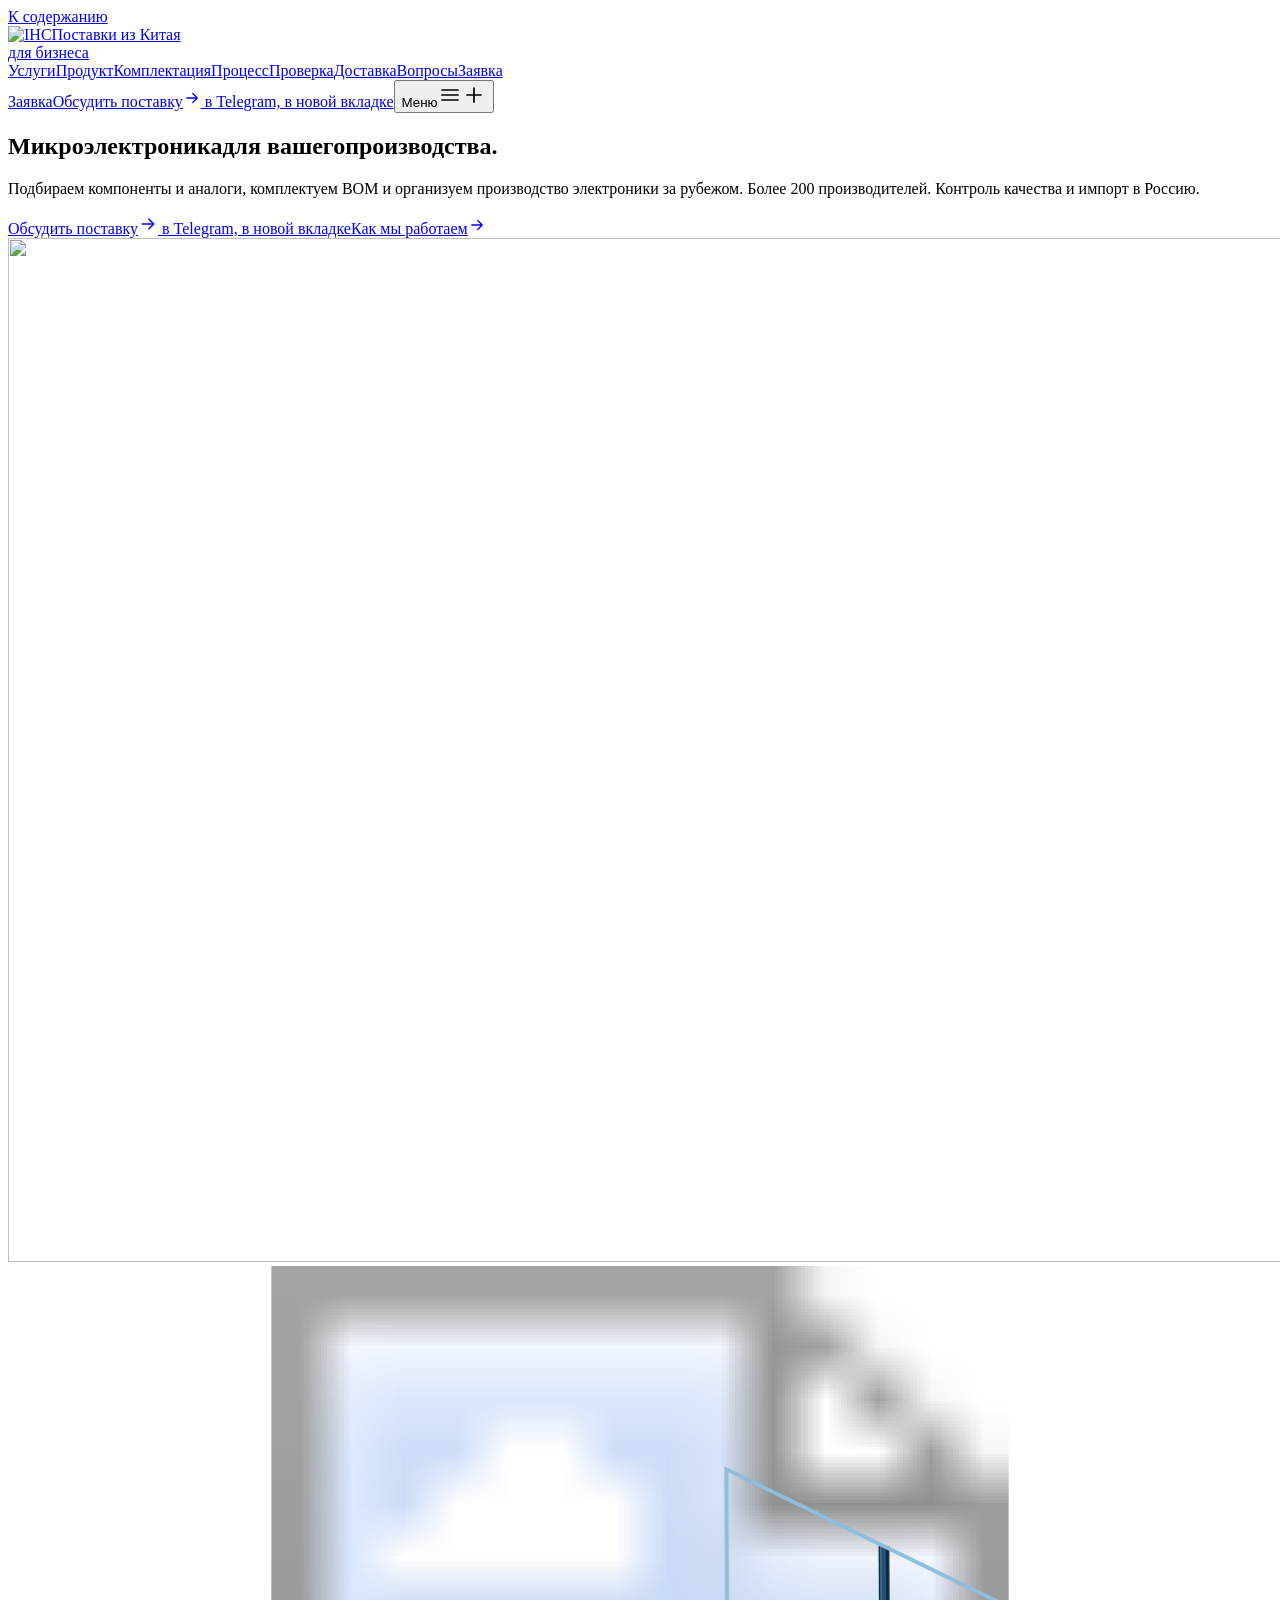
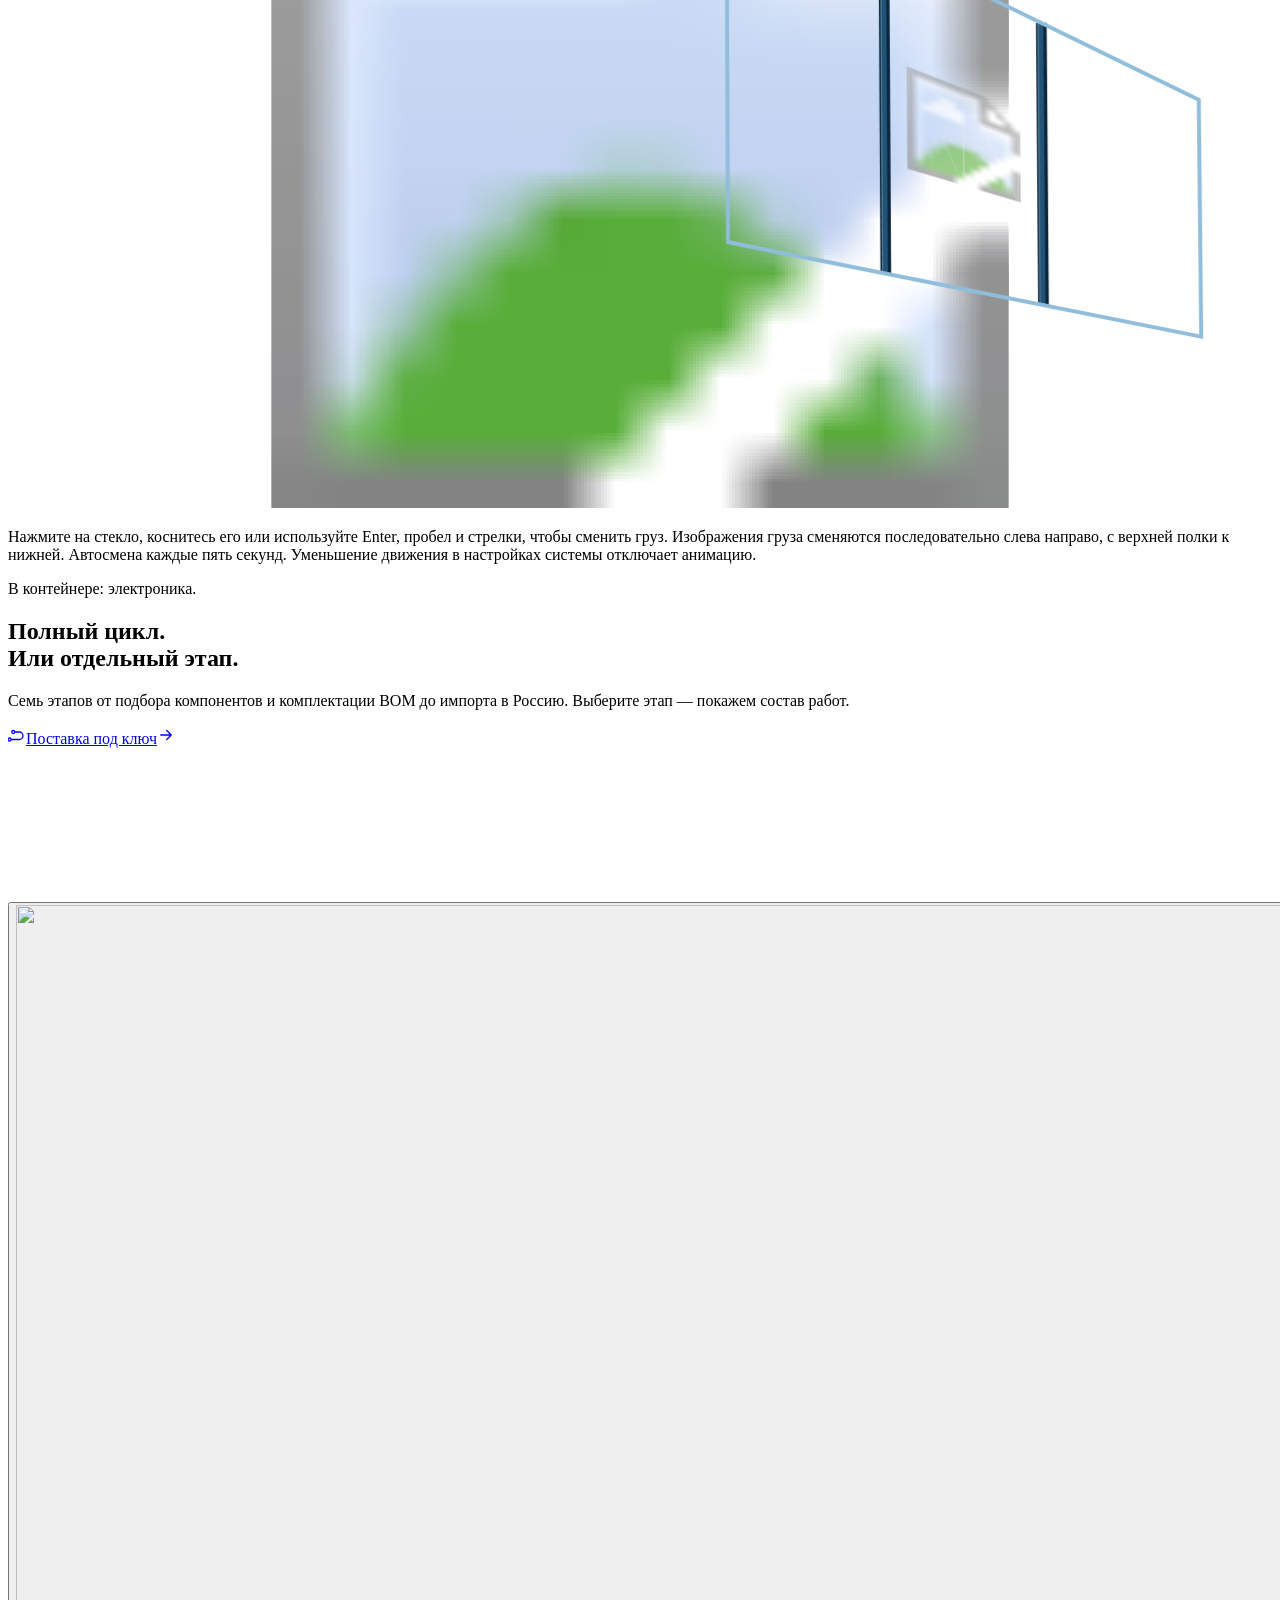
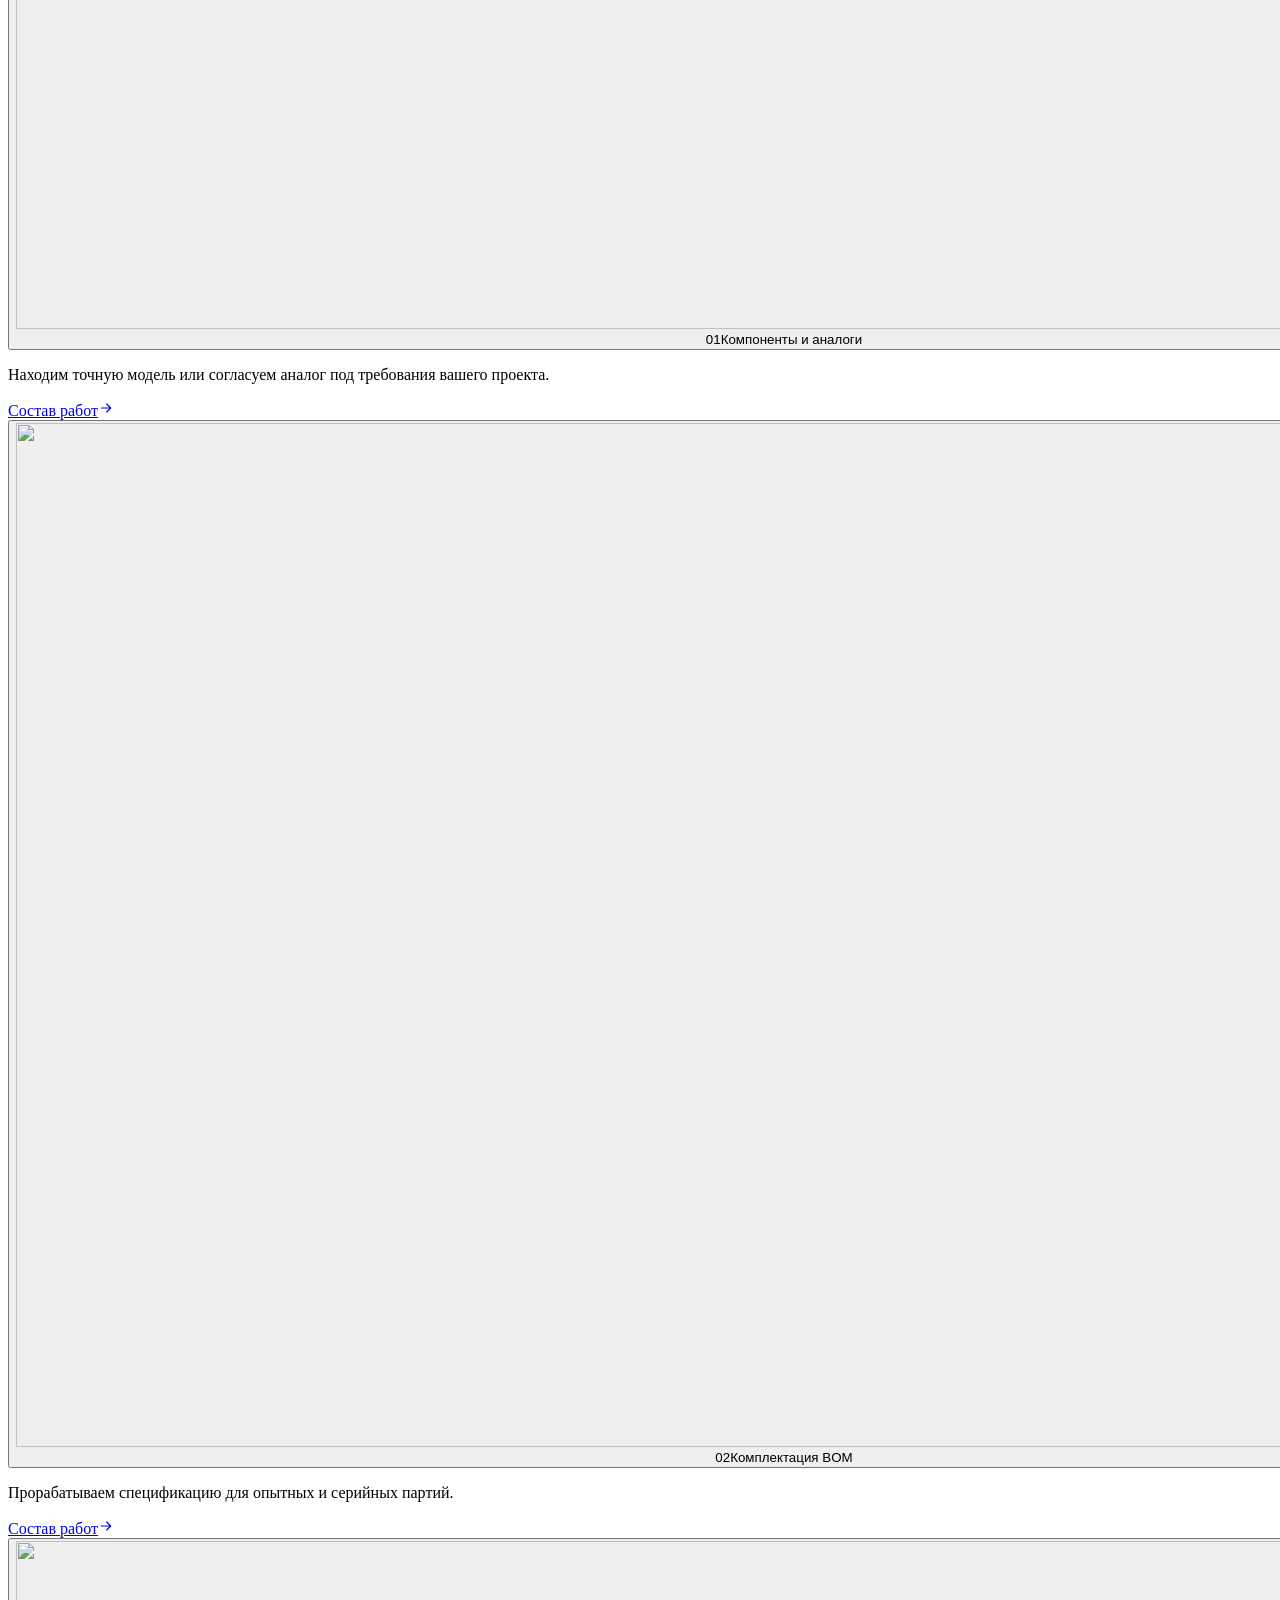
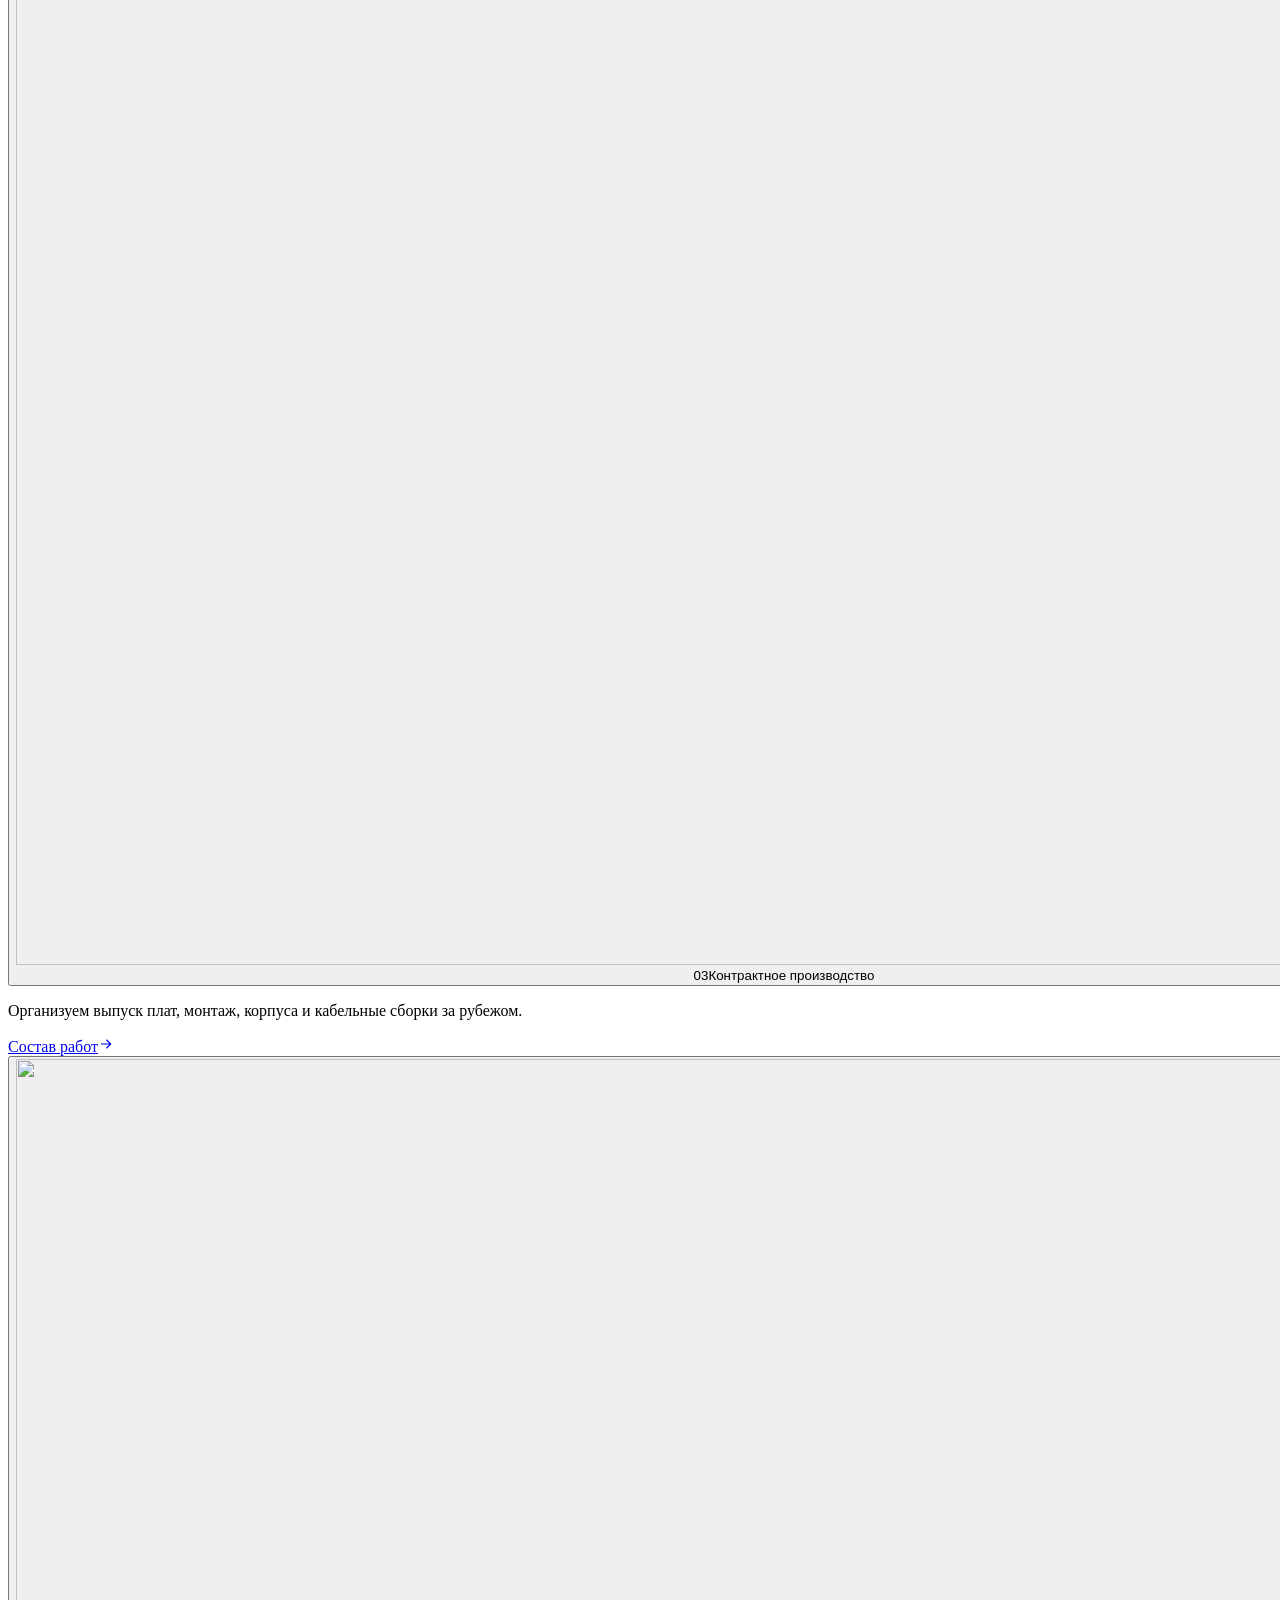
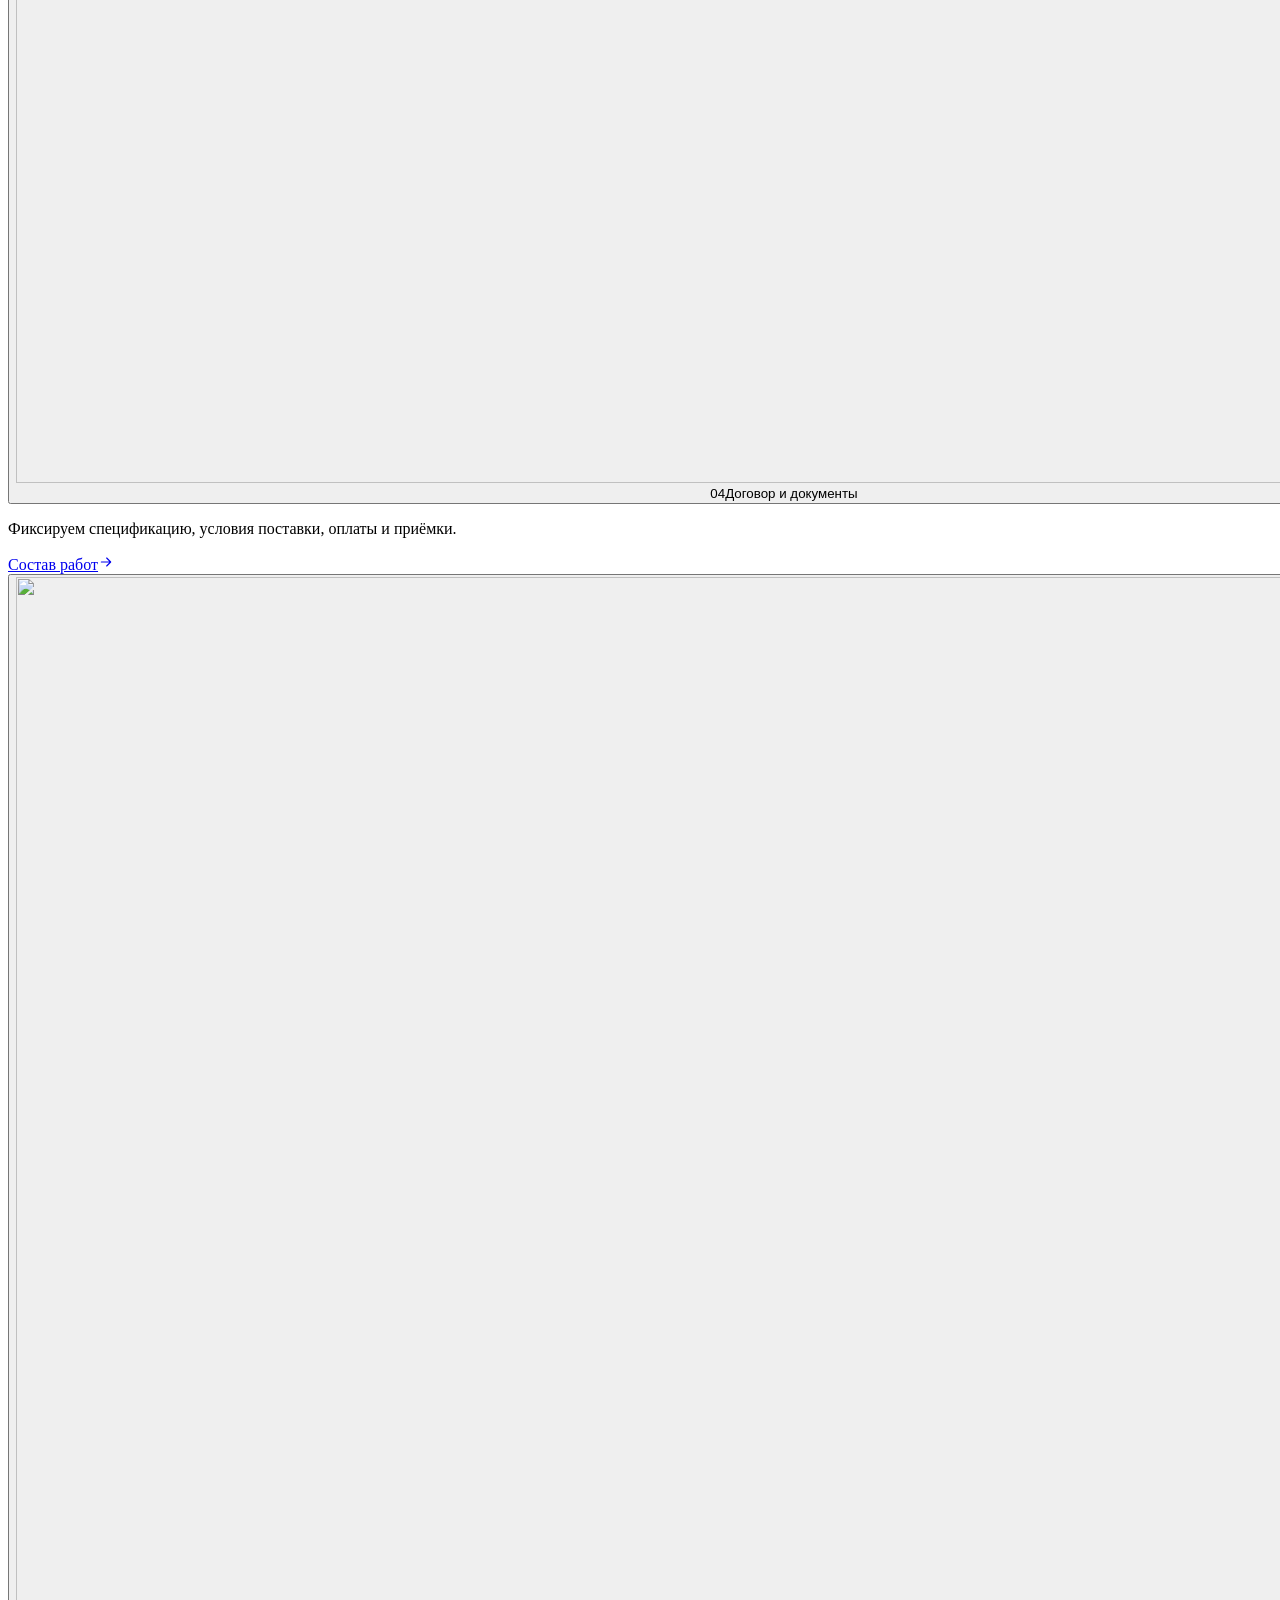
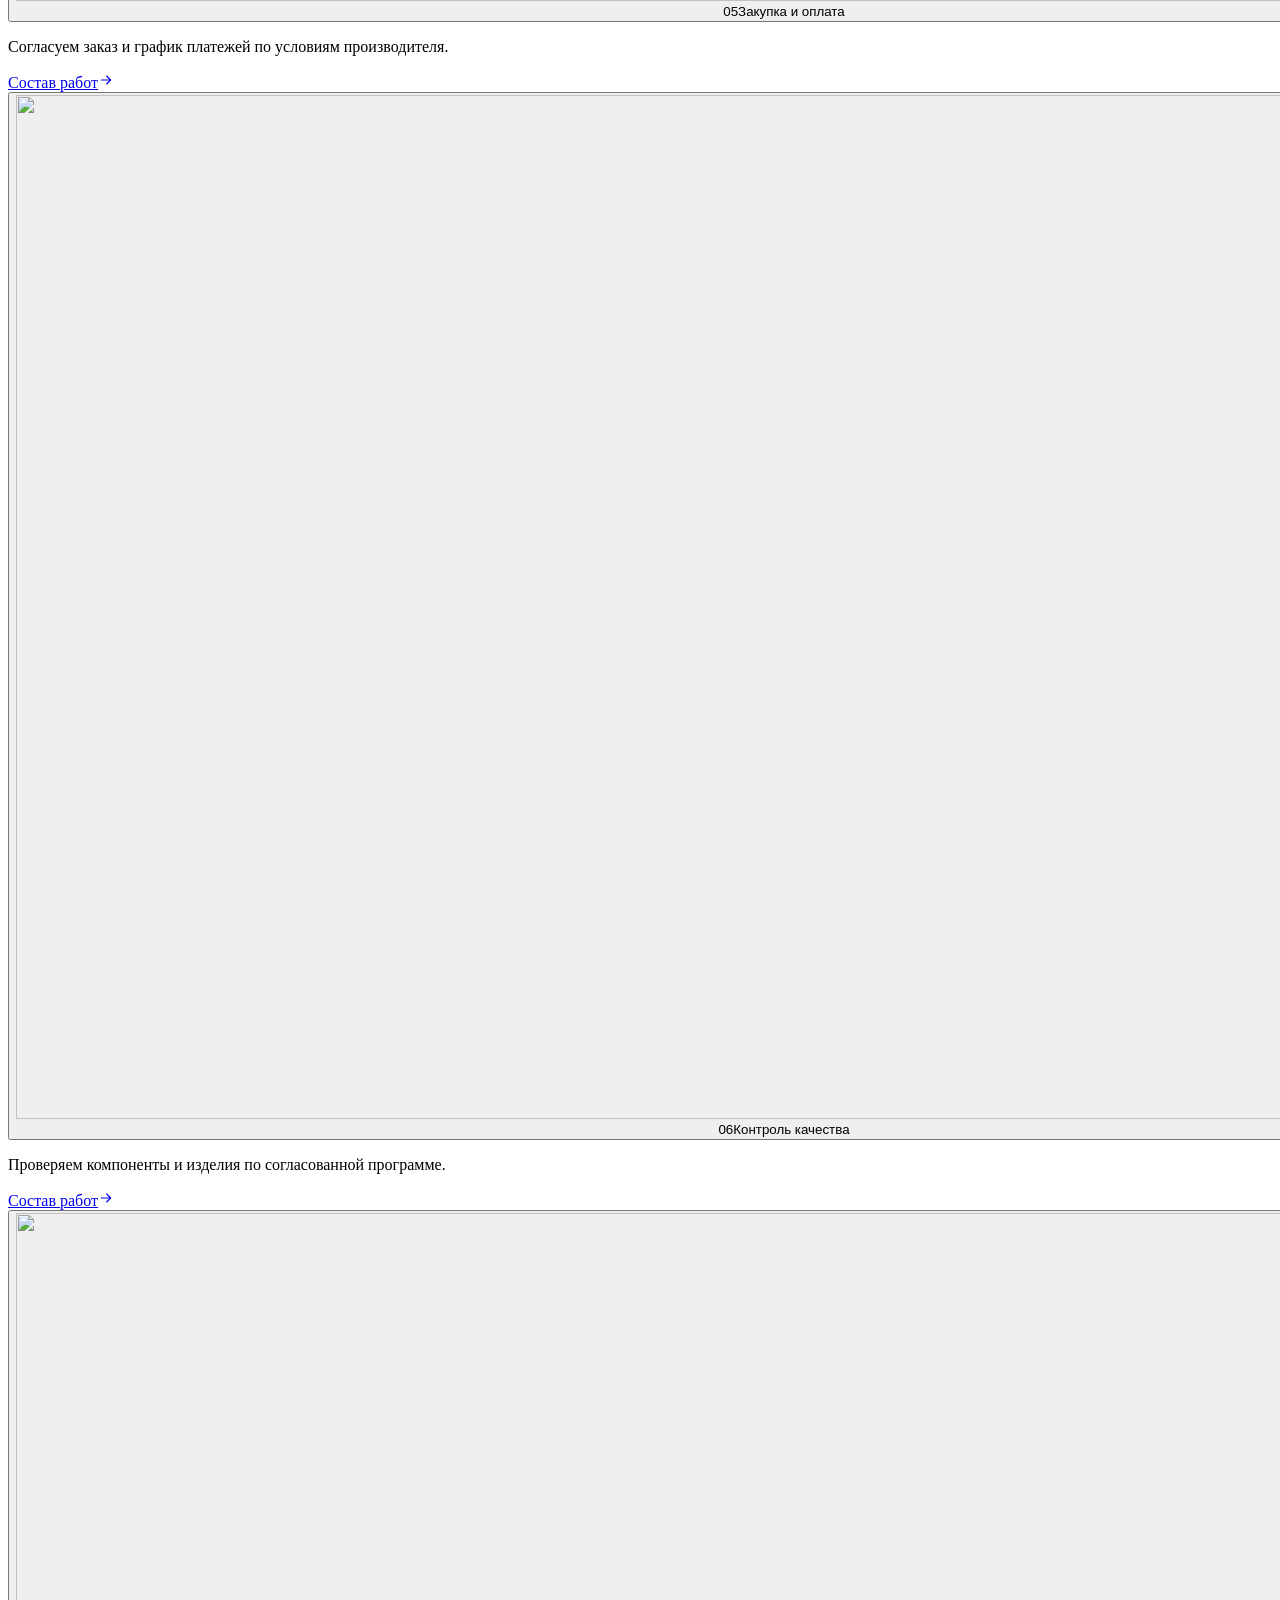
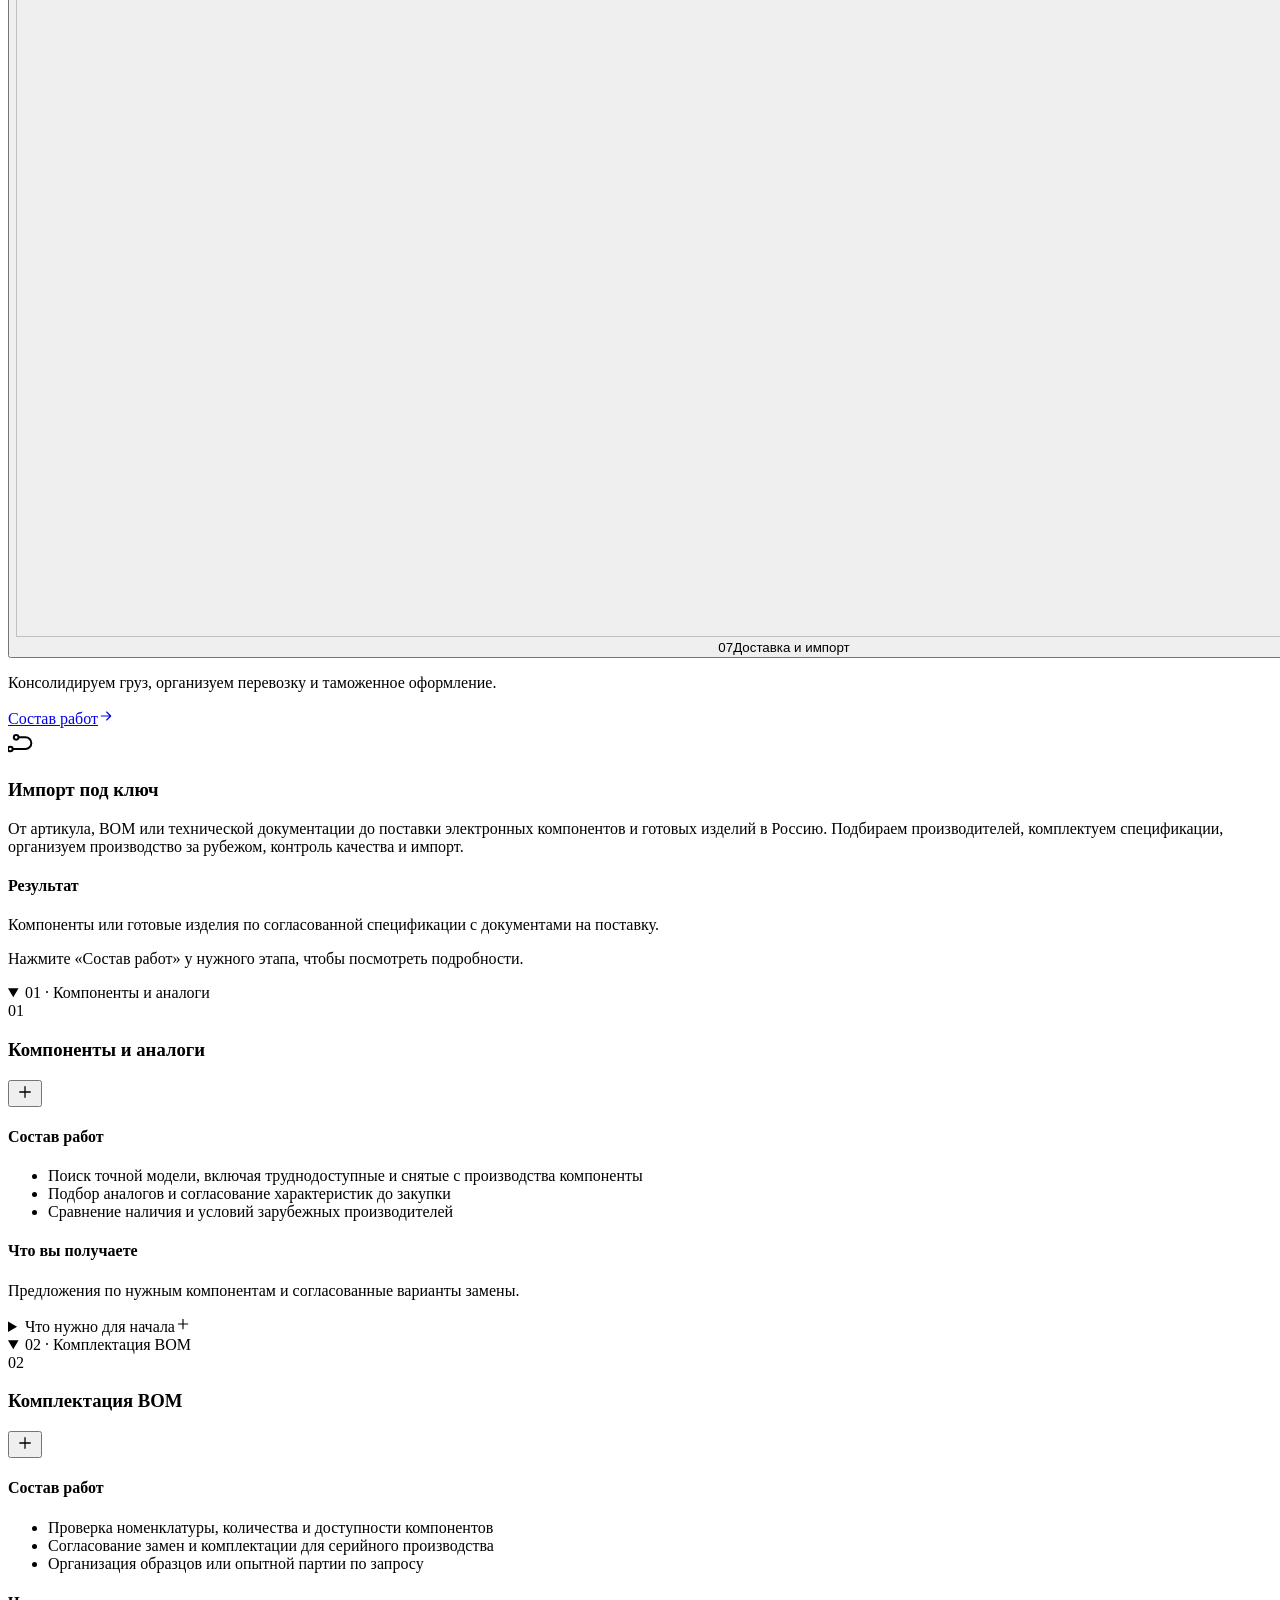
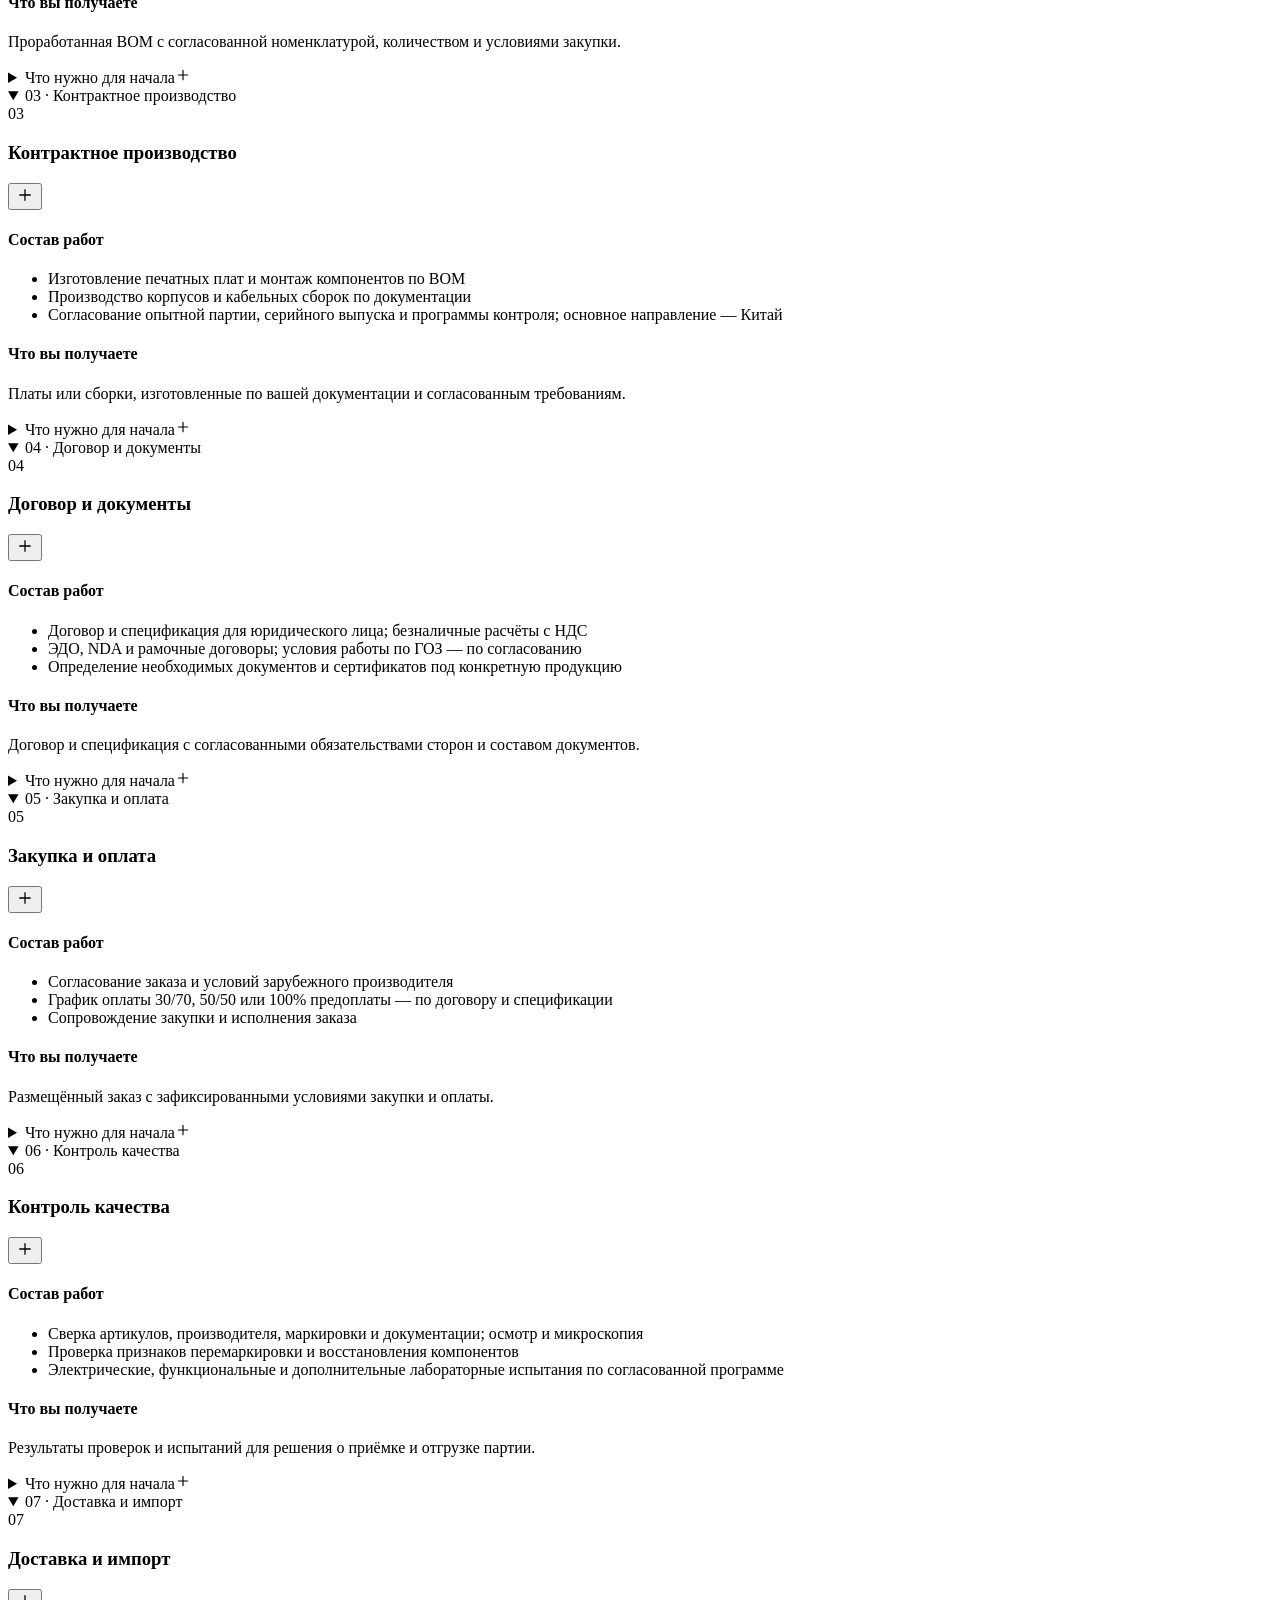
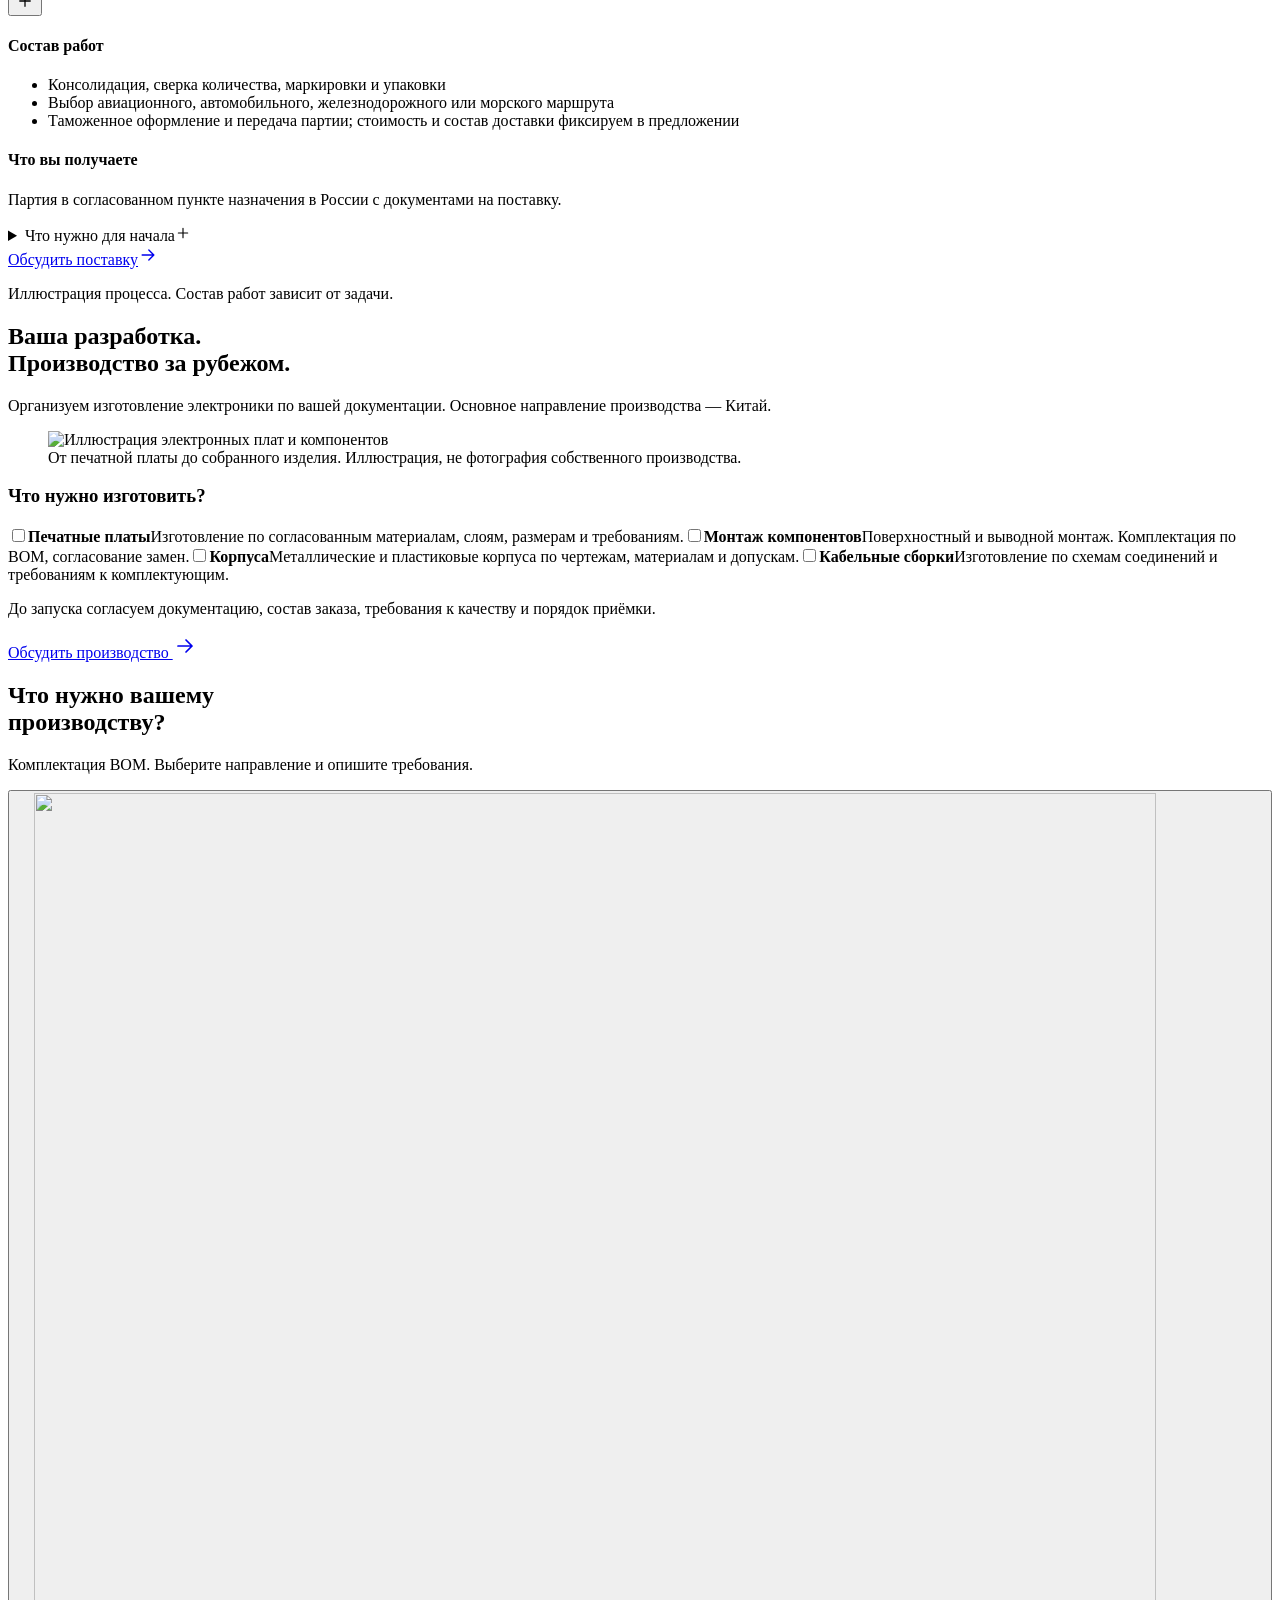
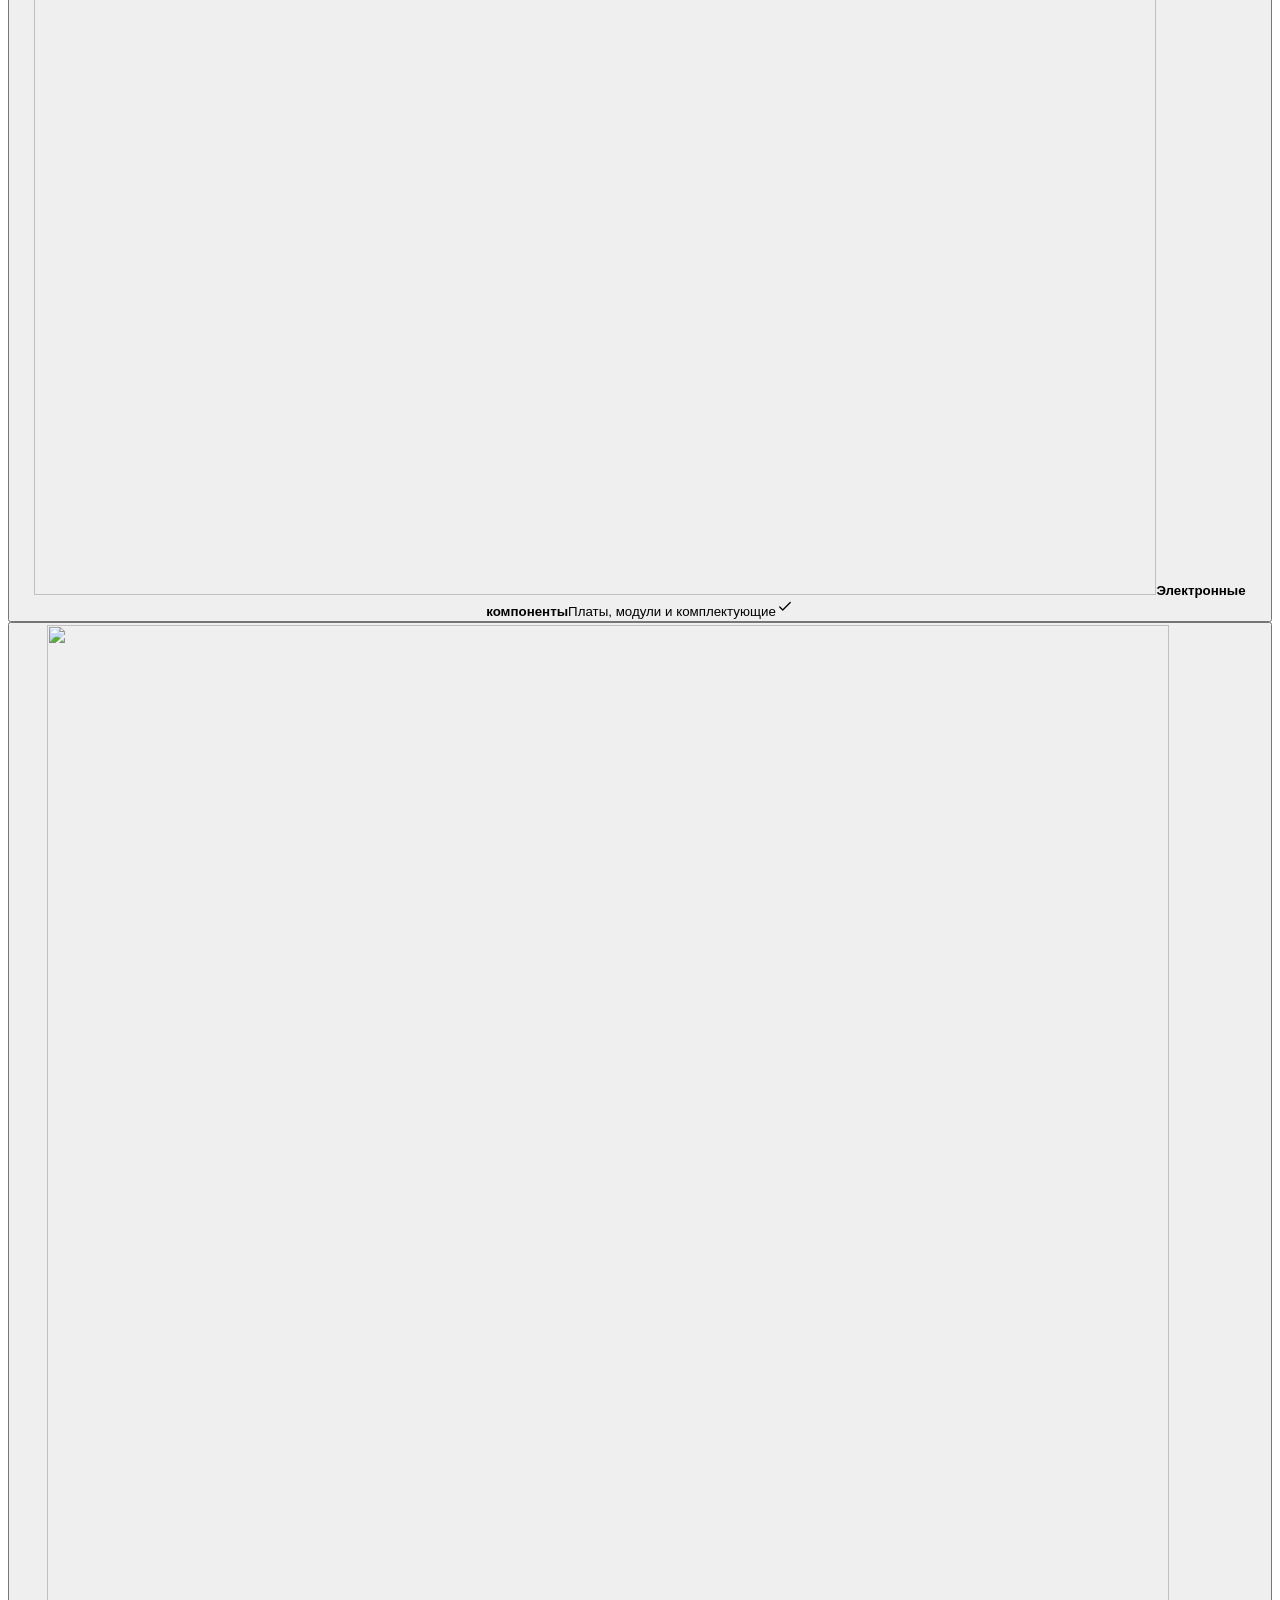
==== index.html @ 96721dd3 "Update hero copy for IHC Electronics microelectronics focus" ====
<!DOCTYPE html><html lang="ru"><head><meta charset="UTF-8"><meta name="viewport" content="width=device-width, initial-scale=1"><meta name="theme-color" content="#123D72"><meta name="robots" content="noindex, nofollow"><meta name="description" content="Микроэлектроника для вашего производства: поставка компонентов, комплектация BOM, контрактное производство за рубежом, контроль качества и импорт в Россию."><title>IHC Electronics — микроэлектроника для вашего производства</title><link rel="icon" href="/ihc-site/favicon.svg?v=user-brand-20261022" type="image/svg+xml"><link rel="stylesheet" href="/ihc-site/_astro/navigation-e8f0e84c32bb.css"><link rel="stylesheet" href="/ihc-site/_astro/index.Cp4iD_KZ.process-30b8a138.css"><link rel="stylesheet" href="/ihc-site/delivery-visual-e9e90fa69e65.css"><link rel="stylesheet" href="/ihc-site/contract-production-restored-v1.css"><style id="supply-photo-crop">#components .supply-photo img{object-fit:cover;object-position:center top}</style></head><body class="ihc-site"><a class="site-skip-link" href="#main">К содержанию</a><main id="main"><div class="hero-track" data-hero-track><section class="hero-shell" id="top" aria-labelledby="hero-title"><div class="hero-shade" aria-hidden="true"></div><header class="site-header"><a class="site-brand" href="#top" aria-label="I Help China — на главную"><img src="/ihc-site/brand/ihc-user-logo-on-dark.svg" alt="IHC" width="136" height="41"><span>Поставки из Китая<br>для бизнеса</span></a><nav class="site-navigation" aria-label="Основная навигация"><a href="#services">Услуги</a><a href="#branding">Продукт</a><a href="#components">Комплектация</a><a href="#process">Процесс</a><a href="#quality">Проверка</a><a href="#delivery">Доставка</a><a href="#faq">Вопросы</a><a href="#contact">Заявка</a></nav><div class="site-header-actions"><a class="phone-header-request" href="#contact">Заявка</a><a class="header-contact" href="https://t.me/ihc_intake_bot" target="_blank" rel="noopener noreferrer">Обсудить поставку<svg width="18" height="18" viewBox="0 0 24 24" fill="none" stroke="currentColor" stroke-width="1.7" stroke-linecap="round" stroke-linejoin="round" aria-hidden="true"><path d="M5 12h14M13 6l6 6-6 6"></path></svg><span class="sr-only"> в Telegram, в новой вкладке</span></a><button class="site-menu-toggle" type="button" aria-controls="mobile-navigation" aria-expanded="false" aria-label="Открыть меню"><span class="phone-menu-label" data-phone-menu-label>Меню</span><span class="phone-menu-glyph"><svg width="24" height="24" viewBox="0 0 24 24" fill="none" stroke="currentColor" stroke-width="1.7" stroke-linecap="round" stroke-linejoin="round" aria-hidden="true"><path d="M4 7h16M4 12h16M4 17h16"></path></svg></span><span class="phone-menu-close" aria-hidden="true"><svg width="24" height="24" viewBox="0 0 24 24" fill="none" stroke="currentColor" stroke-width="1.7" stroke-linecap="round" stroke-linejoin="round" aria-hidden="true"><path d="M5 12h14M12 5v14"></path></svg></span></button></div><nav class="mobile-navigation" id="mobile-navigation" aria-label="Мобильная навигация" hidden><a href="#services">Услуги<svg width="18" height="18" viewBox="0 0 24 24" fill="none" stroke="currentColor" stroke-width="1.7" stroke-linecap="round" stroke-linejoin="round" aria-hidden="true"><path d="M5 12h14M13 6l6 6-6 6"></path></svg></a><a href="#branding">Продукт<svg width="18" height="18" viewBox="0 0 24 24" fill="none" stroke="currentColor" stroke-width="1.7" stroke-linecap="round" stroke-linejoin="round" aria-hidden="true"><path d="M5 12h14M13 6l6 6-6 6"></path></svg></a><a href="#components">Комплектация<svg width="18" height="18" viewBox="0 0 24 24" fill="none" stroke="currentColor" stroke-width="1.7" stroke-linecap="round" stroke-linejoin="round" aria-hidden="true"><path d="M5 12h14M13 6l6 6-6 6"></path></svg></a><a href="#process">Процесс<svg width="18" height="18" viewBox="0 0 24 24" fill="none" stroke="currentColor" stroke-width="1.7" stroke-linecap="round" stroke-linejoin="round" aria-hidden="true"><path d="M5 12h14M13 6l6 6-6 6"></path></svg></a><a href="#quality">Проверка<svg width="18" height="18" viewBox="0 0 24 24" fill="none" stroke="currentColor" stroke-width="1.7" stroke-linecap="round" stroke-linejoin="round" aria-hidden="true"><path d="M5 12h14M13 6l6 6-6 6"></path></svg></a><a href="#delivery">Доставка<svg width="18" height="18" viewBox="0 0 24 24" fill="none" stroke="currentColor" stroke-width="1.7" stroke-linecap="round" stroke-linejoin="round" aria-hidden="true"><path d="M5 12h14M13 6l6 6-6 6"></path></svg></a><a href="#faq">Вопросы<svg width="18" height="18" viewBox="0 0 24 24" fill="none" stroke="currentColor" stroke-width="1.7" stroke-linecap="round" stroke-linejoin="round" aria-hidden="true"><path d="M5 12h14M13 6l6 6-6 6"></path></svg></a><a href="#contact">Заявка<svg width="18" height="18" viewBox="0 0 24 24" fill="none" stroke="currentColor" stroke-width="1.7" stroke-linecap="round" stroke-linejoin="round" aria-hidden="true"><path d="M5 12h14M13 6l6 6-6 6"></path></svg></a><a class="mobile-telegram" href="https://t.me/ihc_intake_bot" target="_blank" rel="noopener noreferrer">Написать в Telegram<svg width="18" height="18" viewBox="0 0 24 24" fill="none" stroke="currentColor" stroke-width="1.7" stroke-linecap="round" stroke-linejoin="round" aria-hidden="true"><path d="M14 3h7v7M21 3L10 14M10 3H3v18h18v-7"></path></svg></a></nav></header><div class="hero-body"><div class="hero-copy" data-hero-copy><h1 id="hero-title"><span>Микроэлектроника</span><span>для вашего</span><span class="hero-title-accent">производства.</span></h1><p class="hero-description">Подбираем компоненты и аналоги, комплектуем BOM и организуем производство электроники за рубежом. Более 200 производителей. Контроль качества и импорт в Россию.</p><div class="hero-actions"><a class="hero-primary" href="https://t.me/ihc_intake_bot" target="_blank" rel="noopener noreferrer">Обсудить поставку<span class="hero-primary-arrow"><svg width="20" height="20" viewBox="0 0 24 24" fill="none" stroke="currentColor" stroke-width="1.7" stroke-linecap="round" stroke-linejoin="round" aria-hidden="true"><path d="M5 12h14M13 6l6 6-6 6"></path></svg></span><span class="sr-only"> в Telegram, в новой вкладке</span></a><a class="hero-secondary" href="#process">Как мы работаем<svg width="18" height="18" viewBox="0 0 24 24" fill="none" stroke="currentColor" stroke-width="1.7" stroke-linecap="round" stroke-linejoin="round" aria-hidden="true"><path d="M5 12h14M13 6l6 6-6 6"></path></svg></a></div></div></div><div class="hero-visual"><div class="cargo-camera" data-hero-image><img class="hero-image" src="/ihc-site/images/hero/glass/harbor-background.webp" width="1536" height="1024" alt="" aria-hidden="true" fetchpriority="high" decoding="async"><div class="cargo-sway" data-cargo-sway><div class="cargo-scene" data-cargo-scene data-cargo-index="0"><svg class="cargo-window" data-cargo-window viewBox="0 0 1536 1024" preserveAspectRatio="xMidYMid slice" aria-hidden="true"><defs><clipPath id="cargo-glass-clip"><polygon points="873,247 1447,527 1450,815 875,700"></polygon></clipPath><filter id="cargo-soft-edge" x="-10%" y="-10%" width="120%" height="120%" color-interpolation-filters="sRGB"><feGaussianBlur stdDeviation="6"></feGaussianBlur></filter><clipPath id="cargo-logo-0"><polygon points="896.6536,409.976 962.7027,435.72450000000003 963.3923,572.5005000000001"></polygon></clipPath><clipPath id="cargo-logo-1"><polygon points="896.6536,409.976 963.3923,572.5005000000001 897.3064,552.8240000000001"></polygon></clipPath><clipPath id="cargo-logo-2"><polygon points="962.7027,435.72450000000003 1028.7518,461.473 1029.4782,592.1769999999999"></polygon></clipPath><clipPath id="cargo-logo-3"><polygon points="962.7027,435.72450000000003 1029.4782,592.1769999999999 963.3923,572.5005000000001"></polygon></clipPath><clipPath id="cargo-logo-4"><polygon points="1028.7518,461.473 1094.8009,487.2215 1095.5641,611.8534999999999"></polygon></clipPath><clipPath id="cargo-logo-5"><polygon points="1028.7518,461.473 1095.5641,611.8534999999999 1029.4782,592.1769999999999"></polygon></clipPath><clipPath id="cargo-logo-6"><polygon points="1094.8009,487.2215 1160.85,512.97 1161.65,631.53"></polygon></clipPath><clipPath id="cargo-logo-7"><polygon points="1094.8009,487.2215 1161.65,631.53 1095.5641,611.8534999999999"></polygon></clipPath><clipPath id="cargo-logo-8"><polygon points="1160.85,512.97 1226.8991,538.7185000000001 1227.7359,651.2065"></polygon></clipPath><clipPath id="cargo-logo-9"><polygon points="1160.85,512.97 1227.7359,651.2065 1161.65,631.53"></polygon></clipPath><clipPath id="cargo-logo-10"><polygon points="1226.8991,538.7185000000001 1292.9482,564.4670000000001 1293.8218,670.883"></polygon></clipPath><clipPath id="cargo-logo-11"><polygon points="1226.8991,538.7185000000001 1293.8218,670.883 1227.7359,651.2065"></polygon></clipPath><clipPath id="cargo-logo-12"><polygon points="1292.9482,564.4670000000001 1358.9973,590.2155 1359.9077,690.5595"></polygon></clipPath><clipPath id="cargo-logo-13"><polygon points="1292.9482,564.4670000000001 1359.9077,690.5595 1293.8218,670.883"></polygon></clipPath><clipPath id="cargo-logo-14"><polygon points="1358.9973,590.2155 1425.0464,615.9639999999999 1425.9936,710.236"></polygon></clipPath><clipPath id="cargo-logo-15"><polygon points="1358.9973,590.2155 1425.9936,710.236 1359.9077,690.5595"></polygon></clipPath><g id="cargo-logo-art"><image href="/ihc-site/brand/ihc-user-logo.webp" width="296" height="88" preserveAspectRatio="xMidYMid meet"></image></g></defs><image data-cargo-frame href="/ihc-site/images/hero/glass/empty-container.webp" width="1536" height="1024"></image><g clip-path="url(#cargo-glass-clip)"><g data-cargo-goods><g data-cargo-layer="0" opacity="1"><mask id="cargo-reveal-0" maskUnits="userSpaceOnUse" x="0" y="0" width="1536" height="1024" style="mask-type:alpha"><g filter="url(#cargo-soft-edge)"><polygon points="849.8832,199.032 955.6894514285714,253.08551428571428 956.6576286785714,446.8607680357143 850.76814,406.5414" fill="white" data-cargo-item="0" data-cargo-shelf="0"></polygon><polygon points="953.9676914285715,252.20591428571427 1037.6780228571427,294.9712285714286 1038.7107001071429,478.1039823214286 954.9345141785715,446.2046605357143" fill="white" data-cargo-item="1" data-cargo-shelf="0"></polygon><polygon points="1035.9562628571427,294.09162857142854 1119.6665942857142,336.8569428571428 1120.7637715357143,509.3471966071428 1036.9875856071428,477.44787482142857" fill="white" data-cargo-item="2" data-cargo-shelf="0"></polygon><polygon points="1117.9448342857143,335.97734285714284 1201.6551657142857,378.7426571428571 1202.8168429642856,540.5904108928571 1119.0406570357143,508.69108910714283" fill="white" data-cargo-item="3" data-cargo-shelf="0"></polygon><polygon points="1199.9334057142858,377.8630571428572 1283.643737142857,420.62837142857137 1284.869914392857,571.8336251785714 1201.0937284642857,539.9343033928571" fill="white" data-cargo-item="4" data-cargo-shelf="0"></polygon><polygon points="1281.9219771428573,419.74877142857144 1365.6323085714284,462.51408571428567 1366.9229858214285,603.0768394642857 1283.1467998928572,571.1775176785715" fill="white" data-cargo-item="5" data-cargo-shelf="0"></polygon><polygon points="1363.9105485714288,461.63448571428574 1469.7168000000001,515.6880000000001 1471.08936,642.7401 1365.1998713214286,602.4207319642858" fill="white" data-cargo-item="6" data-cargo-shelf="0"></polygon><polygon points="850.76226,405.1626 956.6511956071429,445.5732248214286 957.3438229642858,584.1987108928572 851.39534,553.6134" fill="white" data-cargo-item="7" data-cargo-shelf="1"></polygon><polygon points="954.9280901071429,444.9156323214286 1038.7038384642856,476.88715339285716 1039.4426086785716,607.8990680357142 955.6197484642857,583.701003392857" fill="white" data-cargo-item="8" data-cargo-shelf="1"></polygon><polygon points="1036.9807329642856,476.22956089285714 1120.7564813214285,508.20108196428566 1121.5413943928572,631.5994251785713 1037.7185341785714,607.4013605357143" fill="white" data-cargo-item="9" data-cargo-shelf="1"></polygon><polygon points="1119.0333758214285,507.5434894642857 1202.8091241785714,539.5150105357143 1203.640180107143,655.2997823214284 1119.817319892857,631.1017176785714" fill="white" data-cargo-item="10" data-cargo-shelf="1"></polygon><polygon points="1201.0860186785715,538.8574180357143 1284.8617670357141,570.8289391071428 1285.7389658214286,679.0001394642857 1201.916105607143,654.8020748214286" fill="white" data-cargo-item="11" data-cargo-shelf="1"></polygon><polygon points="1283.1386615357144,570.1713466071429 1366.914409892857,602.1428676785714 1367.8377515357142,702.7004966071428 1284.0148913214286,678.5024319642857" fill="white" data-cargo-item="12" data-cargo-shelf="1"></polygon><polygon points="1365.1913043928573,601.4852751785714 1471.08024,641.8959 1472.06216,732.7881 1366.1136770357143,702.2027891071428" fill="white" data-cargo-item="13" data-cargo-shelf="1"></polygon><polygon points="851.38946,552.2346 971.0204494166667,586.8730129166667 971.8692866666667,753.3593666666667 852.1568,732.168" fill="white" data-cargo-item="14" data-cargo-shelf="2"></polygon><polygon points="969.2963839166666,586.3738204166666 1066.8018660833334,614.6059295833334 1067.7159533333333,770.3260333333335 970.1440466666667,753.0539666666666" fill="white" data-cargo-item="15" data-cargo-shelf="2"></polygon><polygon points="1065.0778005833333,614.1067370833333 1162.5832827499999,642.33884625 1163.56262,787.2927 1065.9907133333331,770.0206333333333" fill="white" data-cargo-item="16" data-cargo-shelf="2"></polygon><polygon points="1160.85921725,641.83965375 1258.3646994166666,670.0717629166667 1259.4092866666665,804.2593666666667 1161.83738,786.9873" fill="white" data-cargo-item="17" data-cargo-shelf="2"></polygon><polygon points="1256.6406339166667,669.5725704166666 1354.1461160833333,697.8046795833334 1355.2559533333333,821.2260333333334 1257.6840466666667,803.9539666666667" fill="white" data-cargo-item="18" data-cargo-shelf="2"></polygon><polygon points="1352.4220505833334,697.3054870833333 1472.05304,731.9439 1473.2432,842.1120000000001 1353.5307133333336,820.9206333333334" fill="white" data-cargo-item="19" data-cargo-shelf="2"></polygon></g></mask><image data-cargo-sprite data-item-src="/ihc-site/images/hero/glass/electronics-three-bay.webp" href="/ihc-site/images/hero/glass/electronics-three-bay.webp" width="1536" height="1024"></image></g><g data-cargo-layer="1" opacity="0"><mask id="cargo-reveal-1" maskUnits="userSpaceOnUse" x="0" y="0" width="1536" height="1024" style="mask-type:alpha"><g filter="url(#cargo-soft-edge)"><polygon points="849.8832,199.032 955.6894514285714,253.08551428571428 956.6576286785714,446.8607680357143 850.76814,406.5414" fill="white" data-cargo-item="0" data-cargo-shelf="0"></polygon><polygon points="953.9676914285715,252.20591428571427 1037.6780228571427,294.9712285714286 1038.7107001071429,478.1039823214286 954.9345141785715,446.2046605357143" fill="white" data-cargo-item="1" data-cargo-shelf="0"></polygon><polygon points="1035.9562628571427,294.09162857142854 1119.6665942857142,336.8569428571428 1120.7637715357143,509.3471966071428 1036.9875856071428,477.44787482142857" fill="white" data-cargo-item="2" data-cargo-shelf="0"></polygon><polygon points="1117.9448342857143,335.97734285714284 1201.6551657142857,378.7426571428571 1202.8168429642856,540.5904108928571 1119.0406570357143,508.69108910714283" fill="white" data-cargo-item="3" data-cargo-shelf="0"></polygon><polygon points="1199.9334057142858,377.8630571428572 1283.643737142857,420.62837142857137 1284.869914392857,571.8336251785714 1201.0937284642857,539.9343033928571" fill="white" data-cargo-item="4" data-cargo-shelf="0"></polygon><polygon points="1281.9219771428573,419.74877142857144 1365.6323085714284,462.51408571428567 1366.9229858214285,603.0768394642857 1283.1467998928572,571.1775176785715" fill="white" data-cargo-item="5" data-cargo-shelf="0"></polygon><polygon points="1363.9105485714288,461.63448571428574 1469.7168000000001,515.6880000000001 1471.08936,642.7401 1365.1998713214286,602.4207319642858" fill="white" data-cargo-item="6" data-cargo-shelf="0"></polygon><polygon points="850.76226,405.1626 956.6511956071429,445.5732248214286 957.3438229642858,584.1987108928572 851.39534,553.6134" fill="white" data-cargo-item="7" data-cargo-shelf="1"></polygon><polygon points="954.9280901071429,444.9156323214286 1038.7038384642856,476.88715339285716 1039.4426086785716,607.8990680357142 955.6197484642857,583.701003392857" fill="white" data-cargo-item="8" data-cargo-shelf="1"></polygon><polygon points="1036.9807329642856,476.22956089285714 1120.7564813214285,508.20108196428566 1121.5413943928572,631.5994251785713 1037.7185341785714,607.4013605357143" fill="white" data-cargo-item="9" data-cargo-shelf="1"></polygon><polygon points="1119.0333758214285,507.5434894642857 1202.8091241785714,539.5150105357143 1203.640180107143,655.2997823214284 1119.817319892857,631.1017176785714" fill="white" data-cargo-item="10" data-cargo-shelf="1"></polygon><polygon points="1201.0860186785715,538.8574180357143 1284.8617670357141,570.8289391071428 1285.7389658214286,679.0001394642857 1201.916105607143,654.8020748214286" fill="white" data-cargo-item="11" data-cargo-shelf="1"></polygon><polygon points="1283.1386615357144,570.1713466071429 1366.914409892857,602.1428676785714 1367.8377515357142,702.7004966071428 1284.0148913214286,678.5024319642857" fill="white" data-cargo-item="12" data-cargo-shelf="1"></polygon><polygon points="1365.1913043928573,601.4852751785714 1471.08024,641.8959 1472.06216,732.7881 1366.1136770357143,702.2027891071428" fill="white" data-cargo-item="13" data-cargo-shelf="1"></polygon><polygon points="851.38946,552.2346 971.0204494166667,586.8730129166667 971.8692866666667,753.3593666666667 852.1568,732.168" fill="white" data-cargo-item="14" data-cargo-shelf="2"></polygon><polygon points="969.2963839166666,586.3738204166666 1066.8018660833334,614.6059295833334 1067.7159533333333,770.3260333333335 970.1440466666667,753.0539666666666" fill="white" data-cargo-item="15" data-cargo-shelf="2"></polygon><polygon points="1065.0778005833333,614.1067370833333 1162.5832827499999,642.33884625 1163.56262,787.2927 1065.9907133333331,770.0206333333333" fill="white" data-cargo-item="16" data-cargo-shelf="2"></polygon><polygon points="1160.85921725,641.83965375 1258.3646994166666,670.0717629166667 1259.4092866666665,804.2593666666667 1161.83738,786.9873" fill="white" data-cargo-item="17" data-cargo-shelf="2"></polygon><polygon points="1256.6406339166667,669.5725704166666 1354.1461160833333,697.8046795833334 1355.2559533333333,821.2260333333334 1257.6840466666667,803.9539666666667" fill="white" data-cargo-item="18" data-cargo-shelf="2"></polygon><polygon points="1352.4220505833334,697.3054870833333 1472.05304,731.9439 1473.2432,842.1120000000001 1353.5307133333336,820.9206333333334" fill="white" data-cargo-item="19" data-cargo-shelf="2"></polygon></g></mask><image data-cargo-sprite data-item-src="/ihc-site/images/hero/glass/bags-three-bay.webp" width="1536" height="1024"></image></g><g data-cargo-layer="2" opacity="0"><mask id="cargo-reveal-2" maskUnits="userSpaceOnUse" x="0" y="0" width="1536" height="1024" style="mask-type:alpha"><g filter="url(#cargo-soft-edge)"><polygon points="849.8832,199.032 955.6894514285714,253.08551428571428 956.6576286785714,446.8607680357143 850.76814,406.5414" fill="white" data-cargo-item="0" data-cargo-shelf="0"></polygon><polygon points="953.9676914285715,252.20591428571427 1037.6780228571427,294.9712285714286 1038.7107001071429,478.1039823214286 954.9345141785715,446.2046605357143" fill="white" data-cargo-item="1" data-cargo-shelf="0"></polygon><polygon points="1035.9562628571427,294.09162857142854 1119.6665942857142,336.8569428571428 1120.7637715357143,509.3471966071428 1036.9875856071428,477.44787482142857" fill="white" data-cargo-item="2" data-cargo-shelf="0"></polygon><polygon points="1117.9448342857143,335.97734285714284 1201.6551657142857,378.7426571428571 1202.8168429642856,540.5904108928571 1119.0406570357143,508.69108910714283" fill="white" data-cargo-item="3" data-cargo-shelf="0"></polygon><polygon points="1199.9334057142858,377.8630571428572 1283.643737142857,420.62837142857137 1284.869914392857,571.8336251785714 1201.0937284642857,539.9343033928571" fill="white" data-cargo-item="4" data-cargo-shelf="0"></polygon><polygon points="1281.9219771428573,419.74877142857144 1365.6323085714284,462.51408571428567 1366.9229858214285,603.0768394642857 1283.1467998928572,571.1775176785715" fill="white" data-cargo-item="5" data-cargo-shelf="0"></polygon><polygon points="1363.9105485714288,461.63448571428574 1469.7168000000001,515.6880000000001 1471.08936,642.7401 1365.1998713214286,602.4207319642858" fill="white" data-cargo-item="6" data-cargo-shelf="0"></polygon><polygon points="850.76226,405.1626 956.6511956071429,445.5732248214286 957.3438229642858,584.1987108928572 851.39534,553.6134" fill="white" data-cargo-item="7" data-cargo-shelf="1"></polygon><polygon points="954.9280901071429,444.9156323214286 1038.7038384642856,476.88715339285716 1039.4426086785716,607.8990680357142 955.6197484642857,583.701003392857" fill="white" data-cargo-item="8" data-cargo-shelf="1"></polygon><polygon points="1036.9807329642856,476.22956089285714 1120.7564813214285,508.20108196428566 1121.5413943928572,631.5994251785713 1037.7185341785714,607.4013605357143" fill="white" data-cargo-item="9" data-cargo-shelf="1"></polygon><polygon points="1119.0333758214285,507.5434894642857 1202.8091241785714,539.5150105357143 1203.640180107143,655.2997823214284 1119.817319892857,631.1017176785714" fill="white" data-cargo-item="10" data-cargo-shelf="1"></polygon><polygon points="1201.0860186785715,538.8574180357143 1284.8617670357141,570.8289391071428 1285.7389658214286,679.0001394642857 1201.916105607143,654.8020748214286" fill="white" data-cargo-item="11" data-cargo-shelf="1"></polygon><polygon points="1283.1386615357144,570.1713466071429 1366.914409892857,602.1428676785714 1367.8377515357142,702.7004966071428 1284.0148913214286,678.5024319642857" fill="white" data-cargo-item="12" data-cargo-shelf="1"></polygon><polygon points="1365.1913043928573,601.4852751785714 1471.08024,641.8959 1472.06216,732.7881 1366.1136770357143,702.2027891071428" fill="white" data-cargo-item="13" data-cargo-shelf="1"></polygon><polygon points="851.38946,552.2346 971.0204494166667,586.8730129166667 971.8692866666667,753.3593666666667 852.1568,732.168" fill="white" data-cargo-item="14" data-cargo-shelf="2"></polygon><polygon points="969.2963839166666,586.3738204166666 1066.8018660833334,614.6059295833334 1067.7159533333333,770.3260333333335 970.1440466666667,753.0539666666666" fill="white" data-cargo-item="15" data-cargo-shelf="2"></polygon><polygon points="1065.0778005833333,614.1067370833333 1162.5832827499999,642.33884625 1163.56262,787.2927 1065.9907133333331,770.0206333333333" fill="white" data-cargo-item="16" data-cargo-shelf="2"></polygon><polygon points="1160.85921725,641.83965375 1258.3646994166666,670.0717629166667 1259.4092866666665,804.2593666666667 1161.83738,786.9873" fill="white" data-cargo-item="17" data-cargo-shelf="2"></polygon><polygon points="1256.6406339166667,669.5725704166666 1354.1461160833333,697.8046795833334 1355.2559533333333,821.2260333333334 1257.6840466666667,803.9539666666667" fill="white" data-cargo-item="18" data-cargo-shelf="2"></polygon><polygon points="1352.4220505833334,697.3054870833333 1472.05304,731.9439 1473.2432,842.1120000000001 1353.5307133333336,820.9206333333334" fill="white" data-cargo-item="19" data-cargo-shelf="2"></polygon></g></mask><image data-cargo-sprite data-item-src="/ihc-site/images/hero/glass/boards-three-bay.webp" width="1536" height="1024"></image></g><g data-cargo-layer="3" opacity="0"><mask id="cargo-reveal-3" maskUnits="userSpaceOnUse" x="0" y="0" width="1536" height="1024" style="mask-type:alpha"><g filter="url(#cargo-soft-edge)"><polygon points="849.8832,199.032 955.6894514285714,253.08551428571428 956.6576286785714,446.8607680357143 850.76814,406.5414" fill="white" data-cargo-item="0" data-cargo-shelf="0"></polygon><polygon points="953.9676914285715,252.20591428571427 1037.6780228571427,294.9712285714286 1038.7107001071429,478.1039823214286 954.9345141785715,446.2046605357143" fill="white" data-cargo-item="1" data-cargo-shelf="0"></polygon><polygon points="1035.9562628571427,294.09162857142854 1119.6665942857142,336.8569428571428 1120.7637715357143,509.3471966071428 1036.9875856071428,477.44787482142857" fill="white" data-cargo-item="2" data-cargo-shelf="0"></polygon><polygon points="1117.9448342857143,335.97734285714284 1201.6551657142857,378.7426571428571 1202.8168429642856,540.5904108928571 1119.0406570357143,508.69108910714283" fill="white" data-cargo-item="3" data-cargo-shelf="0"></polygon><polygon points="1199.9334057142858,377.8630571428572 1283.643737142857,420.62837142857137 1284.869914392857,571.8336251785714 1201.0937284642857,539.9343033928571" fill="white" data-cargo-item="4" data-cargo-shelf="0"></polygon><polygon points="1281.9219771428573,419.74877142857144 1365.6323085714284,462.51408571428567 1366.9229858214285,603.0768394642857 1283.1467998928572,571.1775176785715" fill="white" data-cargo-item="5" data-cargo-shelf="0"></polygon><polygon points="1363.9105485714288,461.63448571428574 1469.7168000000001,515.6880000000001 1471.08936,642.7401 1365.1998713214286,602.4207319642858" fill="white" data-cargo-item="6" data-cargo-shelf="0"></polygon><polygon points="850.76226,405.1626 956.6511956071429,445.5732248214286 957.3438229642858,584.1987108928572 851.39534,553.6134" fill="white" data-cargo-item="7" data-cargo-shelf="1"></polygon><polygon points="954.9280901071429,444.9156323214286 1038.7038384642856,476.88715339285716 1039.4426086785716,607.8990680357142 955.6197484642857,583.701003392857" fill="white" data-cargo-item="8" data-cargo-shelf="1"></polygon><polygon points="1036.9807329642856,476.22956089285714 1120.7564813214285,508.20108196428566 1121.5413943928572,631.5994251785713 1037.7185341785714,607.4013605357143" fill="white" data-cargo-item="9" data-cargo-shelf="1"></polygon><polygon points="1119.0333758214285,507.5434894642857 1202.8091241785714,539.5150105357143 1203.640180107143,655.2997823214284 1119.817319892857,631.1017176785714" fill="white" data-cargo-item="10" data-cargo-shelf="1"></polygon><polygon points="1201.0860186785715,538.8574180357143 1284.8617670357141,570.8289391071428 1285.7389658214286,679.0001394642857 1201.916105607143,654.8020748214286" fill="white" data-cargo-item="11" data-cargo-shelf="1"></polygon><polygon points="1283.1386615357144,570.1713466071429 1366.914409892857,602.1428676785714 1367.8377515357142,702.7004966071428 1284.0148913214286,678.5024319642857" fill="white" data-cargo-item="12" data-cargo-shelf="1"></polygon><polygon points="1365.1913043928573,601.4852751785714 1471.08024,641.8959 1472.06216,732.7881 1366.1136770357143,702.2027891071428" fill="white" data-cargo-item="13" data-cargo-shelf="1"></polygon><polygon points="851.38946,552.2346 971.0204494166667,586.8730129166667 971.8692866666667,753.3593666666667 852.1568,732.168" fill="white" data-cargo-item="14" data-cargo-shelf="2"></polygon><polygon points="969.2963839166666,586.3738204166666 1066.8018660833334,614.6059295833334 1067.7159533333333,770.3260333333335 970.1440466666667,753.0539666666666" fill="white" data-cargo-item="15" data-cargo-shelf="2"></polygon><polygon points="1065.0778005833333,614.1067370833333 1162.5832827499999,642.33884625 1163.56262,787.2927 1065.9907133333331,770.0206333333333" fill="white" data-cargo-item="16" data-cargo-shelf="2"></polygon><polygon points="1160.85921725,641.83965375 1258.3646994166666,670.0717629166667 1259.4092866666665,804.2593666666667 1161.83738,786.9873" fill="white" data-cargo-item="17" data-cargo-shelf="2"></polygon><polygon points="1256.6406339166667,669.5725704166666 1354.1461160833333,697.8046795833334 1355.2559533333333,821.2260333333334 1257.6840466666667,803.9539666666667" fill="white" data-cargo-item="18" data-cargo-shelf="2"></polygon><polygon points="1352.4220505833334,697.3054870833333 1472.05304,731.9439 1473.2432,842.1120000000001 1353.5307133333336,820.9206333333334" fill="white" data-cargo-item="19" data-cargo-shelf="2"></polygon></g></mask><image data-cargo-sprite data-item-src="/ihc-site/images/hero/glass/metal-three-bay.webp" width="1536" height="1024"></image></g></g><g data-glass-logo opacity=".6" pointer-events="none"><g clip-path="url(#cargo-logo-0)"><use href="#cargo-logo-art" transform="matrix(1.7851108108108127 0.6959054054054064 0.007836363636362744 1.554272727272728 896.6536 409.976)"></use></g><g clip-path="url(#cargo-logo-1)"><use href="#cargo-logo-art" transform="matrix(1.7861054054054033 0.5317972972972982 0.007418181818182616 1.623272727272728 896.6536 409.976)"></use></g><g clip-path="url(#cargo-logo-2)"><use href="#cargo-logo-art" transform="matrix(1.7851108108108096 0.6959054054054048 0.008254545454545455 1.4852727272727257 896.6536000000001 409.97600000000006)"></use></g><g clip-path="url(#cargo-logo-3)"><use href="#cargo-logo-art" transform="matrix(1.7861054054054064 0.5317972972972921 0.007836363636362814 1.554272727272728 896.6168 416.04800000000023)"></use></g><g clip-path="url(#cargo-logo-4)"><use href="#cargo-logo-art" transform="matrix(1.7851108108108096 0.6959054054054048 0.008672727272728307 1.4162727272727267 896.6536000000001 409.97600000000006)"></use></g><g clip-path="url(#cargo-logo-5)"><use href="#cargo-logo-art" transform="matrix(1.7861054054054064 0.5317972972972982 0.008254545454545596 1.4852727272727262 896.5799999999999 422.11999999999995)"></use></g><g clip-path="url(#cargo-logo-6)"><use href="#cargo-logo-art" transform="matrix(1.7851108108108096 0.6959054054054064 0.009090909090911158 1.3472727272727265 896.6536000000001 409.9759999999999)"></use></g><g clip-path="url(#cargo-logo-7)"><use href="#cargo-logo-art" transform="matrix(1.7861054054054064 0.5317972972972982 0.008672727272728376 1.4162727272727267 896.5431999999998 428.1919999999999)"></use></g><g clip-path="url(#cargo-logo-8)"><use href="#cargo-logo-art" transform="matrix(1.7851108108108158 0.6959054054054064 0.009509090909088842 1.2782727272727266 896.6535999999992 409.9759999999999)"></use></g><g clip-path="url(#cargo-logo-9)"><use href="#cargo-logo-art" transform="matrix(1.7861054054054002 0.5317972972972982 0.009090909090911158 1.3472727272727265 896.5064000000007 434.2639999999999)"></use></g><g clip-path="url(#cargo-logo-10)"><use href="#cargo-logo-art" transform="matrix(1.7851108108108096 0.6959054054054064 0.009927272727271553 1.2092727272727266 896.6536000000003 409.9759999999999)"></use></g><g clip-path="url(#cargo-logo-11)"><use href="#cargo-logo-art" transform="matrix(1.7861054054054064 0.5317972972972982 0.009509090909088773 1.2782727272727266 896.4695999999999 440.3359999999999)"></use></g><g clip-path="url(#cargo-logo-12)"><use href="#cargo-logo-art" transform="matrix(1.7851108108108096 0.6959054054054032 0.010345454545454266 1.1402727272727267 896.6536000000003 409.97600000000057)"></use></g><g clip-path="url(#cargo-logo-13)"><use href="#cargo-logo-art" transform="matrix(1.7861054054054064 0.5317972972972954 0.009927272727271553 1.2092727272727266 896.4327999999998 446.4080000000005)"></use></g><g clip-path="url(#cargo-logo-14)"><use href="#cargo-logo-art" transform="matrix(1.7851108108108096 0.6959054054054032 0.010763636363636976 1.0712727272727278 896.6536000000003 409.97600000000057)"></use></g><g clip-path="url(#cargo-logo-15)"><use href="#cargo-logo-art" transform="matrix(1.7861054054054064 0.5317972972972982 0.010345454545454335 1.1402727272727267 896.3959999999997 452.4799999999998)"></use></g></g></g><g data-glass-sections><g data-glass-mullion><line x1="1064.3333333333333" y1="340.3333333333333" x2="1066.6666666666667" y2="738.3333333333334" stroke="#0B263C" stroke-width="13"></line><line x1="1063.3333333333333" y1="340.3333333333333" x2="1065.6666666666667" y2="738.3333333333334" stroke="#225376" stroke-width="7"></line><line x1="1060.3333333333333" y1="340.3333333333333" x2="1062.6666666666667" y2="738.3333333333334" stroke="#6C93AC" stroke-width="1.4" opacity=".7"></line></g><g data-glass-mullion><line x1="1255.6666666666665" y1="433.66666666666663" x2="1258.3333333333333" y2="776.6666666666666" stroke="#0B263C" stroke-width="13"></line><line x1="1254.6666666666665" y1="433.66666666666663" x2="1257.3333333333333" y2="776.6666666666666" stroke="#225376" stroke-width="7"></line><line x1="1251.6666666666665" y1="433.66666666666663" x2="1254.3333333333333" y2="776.6666666666666" stroke="#6C93AC" stroke-width="1.4" opacity=".7"></line></g></g><polygon class="cargo-window-outline" points="873,247 1447,527 1450,815 875,700" fill="none" stroke="#90BDDA" stroke-width="4" vector-effect="non-scaling-stroke"></polygon></svg><button class="cargo-hit" type="button" data-cargo-hit hidden aria-label="Сменить товары в контейнере" aria-describedby="cargo-help" aria-busy="false"><span class="sr-only">Сейчас в контейнере: электроника</span></button><p id="cargo-help" class="sr-only">Нажмите на стекло, коснитесь его или используйте Enter, пробел и стрелки, чтобы сменить груз. Изображения груза сменяются последовательно слева направо, с верхней полки к нижней. Автосмена каждые пять секунд. Уменьшение движения в настройках системы отключает анимацию.</p><p class="sr-only" role="status" aria-live="polite" aria-atomic="true" data-cargo-status>В контейнере: электроника.</p></div></div></div></div></section></div><section class="services-section home-section" id="services" aria-labelledby="route-title" data-service-route data-selected="all"><div class="home-wrap"><div class="home-section-heading route-heading"><h2 id="route-title" tabindex="-1">Полный цикл.<br><span>Или отдельный этап.</span></h2><p>Семь этапов от подбора компонентов и комплектации BOM до импорта в Россию. Выберите этап — покажем состав работ.</p></div><div class="route-toolbar"><a class="route-full-cycle" href="#route-overview-panel" data-route-all aria-current="true"><svg width="18" height="18" viewBox="0 0 24 24" fill="none" stroke="currentColor" stroke-width="1.7" stroke-linecap="round" stroke-linejoin="round" aria-hidden="true"><path d="M4 18h11a5 5 0 0 0 0-10H9M4 18a2 2 0 1 1-4 0 2 2 0 0 1 4 0zM9 8a2 2 0 1 1-4 0 2 2 0 0 1 4 0z"></path></svg><span>Поставка под ключ</span><svg width="18" height="18" viewBox="0 0 24 24" fill="none" stroke="currentColor" stroke-width="1.7" stroke-linecap="round" stroke-linejoin="round" aria-hidden="true"><path d="M5 12h14M13 6l6 6-6 6"></path></svg></a></div><div class="route-layout"><div class="route-map" id="route-map-scene"><svg class="service-route-line" aria-hidden="true"><defs><marker id="route-arrow" viewBox="0 0 10 10" refX="6" refY="5" markerWidth="6" markerHeight="6" orient="auto-start-reverse"><path d="M2 2 L6 5 L2 8" fill="none" stroke="currentColor" stroke-width="1.6" stroke-linecap="round" stroke-linejoin="round"></path></marker></defs><g data-route-segment="samples"><path class="route-connector"></path><path class="route-direction" marker-end="url(#route-arrow)"></path></g><g data-route-segment="development"><path class="route-connector"></path><path class="route-direction" marker-end="url(#route-arrow)"></path></g><g data-route-segment="contract"><path class="route-connector"></path><path class="route-direction" marker-end="url(#route-arrow)"></path></g><g data-route-segment="purchase"><path class="route-connector"></path><path class="route-direction" marker-end="url(#route-arrow)"></path></g><g data-route-segment="quality"><path class="route-connector"></path><path class="route-direction" marker-end="url(#route-arrow)"></path></g><g data-route-segment="delivery"><path class="route-connector"></path><path class="route-direction" marker-end="url(#route-arrow)"></path></g></svg><article class="route-stop" data-route-stop="sourcing" style="--tile-ratio:1.5;--crop-w:301.176%;--crop-x:-5.882%;--crop-y:-20.588%"><button class="route-station" type="button" data-select-service="sourcing" aria-pressed="false" aria-controls="route-info-sourcing" aria-describedby="service-sourcing"><span class="route-island" aria-hidden="true"><picture><source media="(max-width: 767px), (max-width: 959px) and (max-height: 500px) and (pointer: coarse)" srcset="/ihc-site/images/mobile/service-route-layers.webp"><img src="/ihc-site/images/homepage/service-route-layers.png" width="1536" height="1024" loading="lazy" decoding="async" alt=""></picture></span><span class="route-station-caption"><span class="route-station-number" aria-hidden="true">01</span><span class="route-station-label">Компоненты и аналоги</span></span></button><p class="route-description" id="service-sourcing">Находим точную модель или согласуем аналог под требования вашего проекта.</p><a class="route-more" href="#route-info-sourcing" data-route-more="sourcing" aria-controls="route-info-sourcing"><span data-route-more-label>Состав работ</span><svg width="16" height="16" viewBox="0 0 24 24" fill="none" stroke="currentColor" stroke-width="1.7" stroke-linecap="round" stroke-linejoin="round" aria-hidden="true"><path d="M5 12h14M13 6l6 6-6 6"></path></svg></a></article><article class="route-stop" data-route-stop="samples" style="--tile-ratio:1.5"><button class="route-station" type="button" data-select-service="samples" aria-pressed="false" aria-controls="route-info-samples" aria-describedby="service-samples"><span class="route-island route-island-single" aria-hidden="true"><picture><source media="(max-width: 767px), (max-width: 959px) and (max-height: 500px) and (pointer: coarse)" srcset="/ihc-site/images/mobile/service-samples.webp"><img src="/ihc-site/images/homepage/service-samples.png" width="1536" height="1024" loading="lazy" decoding="async" alt=""></picture></span><span class="route-station-caption"><span class="route-station-number" aria-hidden="true">02</span><span class="route-station-label">Комплектация BOM</span></span></button><p class="route-description" id="service-samples">Прорабатываем спецификацию для опытных и серийных партий.</p><a class="route-more" href="#route-info-samples" data-route-more="samples" aria-controls="route-info-samples"><span data-route-more-label>Состав работ</span><svg width="16" height="16" viewBox="0 0 24 24" fill="none" stroke="currentColor" stroke-width="1.7" stroke-linecap="round" stroke-linejoin="round" aria-hidden="true"><path d="M5 12h14M13 6l6 6-6 6"></path></svg></a></article><article class="route-stop" data-route-stop="development" style="--tile-ratio:1.441;--crop-w:313.469%;--crop-x:-109.184%;--crop-y:-35.294%"><button class="route-station" type="button" data-select-service="development" aria-pressed="false" aria-controls="route-info-development" aria-describedby="service-development"><span class="route-island" aria-hidden="true"><picture><source media="(max-width: 767px), (max-width: 959px) and (max-height: 500px) and (pointer: coarse)" srcset="/ihc-site/images/mobile/service-route-layers.webp"><img src="/ihc-site/images/homepage/service-route-layers.png" width="1536" height="1024" loading="lazy" decoding="async" alt=""></picture></span><span class="route-station-caption"><span class="route-station-number" aria-hidden="true">03</span><span class="route-station-label">Контрактное производство</span></span></button><p class="route-description" id="service-development">Организуем выпуск плат, монтаж, корпуса и кабельные сборки за рубежом.</p><a class="route-more" href="#route-info-development" data-route-more="development" aria-controls="route-info-development"><span data-route-more-label>Состав работ</span><svg width="16" height="16" viewBox="0 0 24 24" fill="none" stroke="currentColor" stroke-width="1.7" stroke-linecap="round" stroke-linejoin="round" aria-hidden="true"><path d="M5 12h14M13 6l6 6-6 6"></path></svg></a></article><article class="route-stop" data-route-stop="contract" style="--tile-ratio:1.5"><button class="route-station" type="button" data-select-service="contract" aria-pressed="false" aria-controls="route-info-contract" aria-describedby="service-contract"><span class="route-island route-island-single" aria-hidden="true"><picture><source media="(max-width: 767px), (max-width: 959px) and (max-height: 500px) and (pointer: coarse)" srcset="/ihc-site/images/mobile/service-contract.webp"><img src="/ihc-site/images/homepage/service-contract.png" width="1536" height="1024" loading="lazy" decoding="async" alt=""></picture></span><span class="route-station-caption"><span class="route-station-number" aria-hidden="true">04</span><span class="route-station-label">Договор и документы</span></span></button><p class="route-description" id="service-contract">Фиксируем спецификацию, условия поставки, оплаты и приёмки.</p><a class="route-more" href="#route-info-contract" data-route-more="contract" aria-controls="route-info-contract"><span data-route-more-label>Состав работ</span><svg width="16" height="16" viewBox="0 0 24 24" fill="none" stroke="currentColor" stroke-width="1.7" stroke-linecap="round" stroke-linejoin="round" aria-hidden="true"><path d="M5 12h14M13 6l6 6-6 6"></path></svg></a></article><article class="route-stop" data-route-stop="purchase" style="--tile-ratio:1.472;--crop-w:289.811%;--crop-x:-185.849%;--crop-y:-75%"><button class="route-station" type="button" data-select-service="purchase" aria-pressed="false" aria-controls="route-info-purchase" aria-describedby="service-purchase"><span class="route-island" aria-hidden="true"><picture><source media="(max-width: 767px), (max-width: 959px) and (max-height: 500px) and (pointer: coarse)" srcset="/ihc-site/images/mobile/service-route-layers.webp"><img src="/ihc-site/images/homepage/service-route-layers.png" width="1536" height="1024" loading="lazy" decoding="async" alt=""></picture></span><span class="route-station-caption"><span class="route-station-number" aria-hidden="true">05</span><span class="route-station-label">Закупка и оплата</span></span></button><p class="route-description" id="service-purchase">Согласуем заказ и график платежей по условиям производителя.</p><a class="route-more" href="#route-info-purchase" data-route-more="purchase" aria-controls="route-info-purchase"><span data-route-more-label>Состав работ</span><svg width="16" height="16" viewBox="0 0 24 24" fill="none" stroke="currentColor" stroke-width="1.7" stroke-linecap="round" stroke-linejoin="round" aria-hidden="true"><path d="M5 12h14M13 6l6 6-6 6"></path></svg></a></article><article class="route-stop" data-route-stop="quality" style="--tile-ratio:1.41;--crop-w:279.273%;--crop-x:-127.273%;--crop-y:-133.333%"><button class="route-station" type="button" data-select-service="quality" aria-pressed="false" aria-controls="route-info-quality" aria-describedby="service-quality"><span class="route-island" aria-hidden="true"><picture><source media="(max-width: 767px), (max-width: 959px) and (max-height: 500px) and (pointer: coarse)" srcset="/ihc-site/images/mobile/service-route-layers.webp"><img src="/ihc-site/images/homepage/service-route-layers.png" width="1536" height="1024" loading="lazy" decoding="async" alt=""></picture></span><span class="route-station-caption"><span class="route-station-number" aria-hidden="true">06</span><span class="route-station-label">Контроль качества</span></span></button><p class="route-description" id="service-quality">Проверяем компоненты и изделия по согласованной программе.</p><a class="route-more" href="#route-info-quality" data-route-more="quality" aria-controls="route-info-quality"><span data-route-more-label>Состав работ</span><svg width="16" height="16" viewBox="0 0 24 24" fill="none" stroke="currentColor" stroke-width="1.7" stroke-linecap="round" stroke-linejoin="round" aria-hidden="true"><path d="M5 12h14M13 6l6 6-6 6"></path></svg></a></article><article class="route-stop" data-route-stop="delivery" style="--tile-ratio:1.436;--crop-w:274.286%;--crop-x:-10.714%;--crop-y:-135.897%"><button class="route-station" type="button" data-select-service="delivery" aria-pressed="false" aria-controls="route-info-delivery" aria-describedby="service-delivery"><span class="route-island" aria-hidden="true"><picture><source media="(max-width: 767px), (max-width: 959px) and (max-height: 500px) and (pointer: coarse)" srcset="/ihc-site/images/mobile/service-route-layers.webp"><img src="/ihc-site/images/homepage/service-route-layers.png" width="1536" height="1024" loading="lazy" decoding="async" alt=""></picture></span><span class="route-station-caption"><span class="route-station-number" aria-hidden="true">07</span><span class="route-station-label">Доставка и импорт</span></span></button><p class="route-description" id="service-delivery">Консолидируем груз, организуем перевозку и таможенное оформление.</p><a class="route-more" href="#route-info-delivery" data-route-more="delivery" aria-controls="route-info-delivery"><span data-route-more-label>Состав работ</span><svg width="16" height="16" viewBox="0 0 24 24" fill="none" stroke="currentColor" stroke-width="1.7" stroke-linecap="round" stroke-linejoin="round" aria-hidden="true"><path d="M5 12h14M13 6l6 6-6 6"></path></svg></a></article></div><aside class="route-panel-rail" aria-label="Подробности выбранного этапа"><div class="route-panel-shell"><div class="route-overview" id="route-overview-panel" data-route-default><svg width="28" height="28" viewBox="0 0 24 24" fill="none" stroke="currentColor" stroke-width="1.7" stroke-linecap="round" stroke-linejoin="round" aria-hidden="true"><path d="M4 18h11a5 5 0 0 0 0-10H9M4 18a2 2 0 1 1-4 0 2 2 0 0 1 4 0zM9 8a2 2 0 1 1-4 0 2 2 0 0 1 4 0z"></path></svg><h3>Импорт под ключ</h3><p>От артикула, BOM или технической документации до поставки электронных компонентов и готовых изделий в Россию. Подбираем производителей, комплектуем спецификации, организуем производство за рубежом, контроль качества и импорт.</p><div class="route-outcome"><h4>Результат</h4><p>Компоненты или готовые изделия по согласованной спецификации с документами на поставку.</p></div><p class="route-panel-hint">Нажмите «Состав работ» у нужного этапа, чтобы посмотреть подробности.</p></div><details class="route-panel" id="route-info-sourcing" data-route-panel="sourcing" open><summary>01 · Компоненты и аналоги</summary><div class="route-panel-heading"><span class="route-panel-number" aria-hidden="true">01</span><h3>Компоненты и аналоги</h3><button class="route-panel-close" type="button" data-route-close aria-label="Вернуться к полному циклу"><svg width="18" height="18" viewBox="0 0 24 24" fill="none" stroke="currentColor" stroke-width="1.7" stroke-linecap="round" stroke-linejoin="round" aria-hidden="true"><path d="M5 12h14M12 5v14"></path></svg></button></div><div class="route-work"><h4>Состав работ</h4><ul><li>Поиск точной модели, включая труднодоступные и снятые с производства компоненты</li><li>Подбор аналогов и согласование характеристик до закупки</li><li>Сравнение наличия и условий зарубежных производителей</li></ul></div><div class="route-outcome"><h4>Что вы получаете</h4><p>Предложения по нужным компонентам и согласованные варианты замены.</p></div><details class="route-start"><summary>Что нужно для начала<svg width="16" height="16" viewBox="0 0 24 24" fill="none" stroke="currentColor" stroke-width="1.7" stroke-linecap="round" stroke-linejoin="round" aria-hidden="true"><path d="M5 12h14M12 5v14"></path></svg></summary><p>Артикул, производитель, количество и технические требования. Укажите, допустимы ли аналоги.</p></details></details><details class="route-panel" id="route-info-samples" data-route-panel="samples" open><summary>02 · Комплектация BOM</summary><div class="route-panel-heading"><span class="route-panel-number" aria-hidden="true">02</span><h3>Комплектация BOM</h3><button class="route-panel-close" type="button" data-route-close aria-label="Вернуться к полному циклу"><svg width="18" height="18" viewBox="0 0 24 24" fill="none" stroke="currentColor" stroke-width="1.7" stroke-linecap="round" stroke-linejoin="round" aria-hidden="true"><path d="M5 12h14M12 5v14"></path></svg></button></div><div class="route-work"><h4>Состав работ</h4><ul><li>Проверка номенклатуры, количества и доступности компонентов</li><li>Согласование замен и комплектации для серийного производства</li><li>Организация образцов или опытной партии по запросу</li></ul></div><div class="route-outcome"><h4>Что вы получаете</h4><p>Проработанная BOM с согласованной номенклатурой, количеством и условиями закупки.</p></div><details class="route-start"><summary>Что нужно для начала<svg width="16" height="16" viewBox="0 0 24 24" fill="none" stroke="currentColor" stroke-width="1.7" stroke-linecap="round" stroke-linejoin="round" aria-hidden="true"><path d="M5 12h14M12 5v14"></path></svg></summary><p>BOM в Excel или CSV: артикулы, производители, количество на изделие и объём партии.</p></details></details><details class="route-panel" id="route-info-development" data-route-panel="development" open><summary>03 · Контрактное производство</summary><div class="route-panel-heading"><span class="route-panel-number" aria-hidden="true">03</span><h3>Контрактное производство</h3><button class="route-panel-close" type="button" data-route-close aria-label="Вернуться к полному циклу"><svg width="18" height="18" viewBox="0 0 24 24" fill="none" stroke="currentColor" stroke-width="1.7" stroke-linecap="round" stroke-linejoin="round" aria-hidden="true"><path d="M5 12h14M12 5v14"></path></svg></button></div><div class="route-work"><h4>Состав работ</h4><ul><li>Изготовление печатных плат и монтаж компонентов по BOM</li><li>Производство корпусов и кабельных сборок по документации</li><li>Согласование опытной партии, серийного выпуска и программы контроля; основное направление — Китай</li></ul></div><div class="route-outcome"><h4>Что вы получаете</h4><p>Платы или сборки, изготовленные по вашей документации и согласованным требованиям.</p></div><details class="route-start"><summary>Что нужно для начала<svg width="16" height="16" viewBox="0 0 24 24" fill="none" stroke="currentColor" stroke-width="1.7" stroke-linecap="round" stroke-linejoin="round" aria-hidden="true"><path d="M5 12h14M12 5v14"></path></svg></summary><p>Техническое задание, BOM, файлы плат, чертежи или схемы сборок, объём партии и требования к приёмке.</p></details></details><details class="route-panel" id="route-info-contract" data-route-panel="contract" open><summary>04 · Договор и документы</summary><div class="route-panel-heading"><span class="route-panel-number" aria-hidden="true">04</span><h3>Договор и документы</h3><button class="route-panel-close" type="button" data-route-close aria-label="Вернуться к полному циклу"><svg width="18" height="18" viewBox="0 0 24 24" fill="none" stroke="currentColor" stroke-width="1.7" stroke-linecap="round" stroke-linejoin="round" aria-hidden="true"><path d="M5 12h14M12 5v14"></path></svg></button></div><div class="route-work"><h4>Состав работ</h4><ul><li>Договор и спецификация для юридического лица; безналичные расчёты с НДС</li><li>ЭДО, NDA и рамочные договоры; условия работы по ГОЗ — по согласованию</li><li>Определение необходимых документов и сертификатов под конкретную продукцию</li></ul></div><div class="route-outcome"><h4>Что вы получаете</h4><p>Договор и спецификация с согласованными обязательствами сторон и составом документов.</p></div><details class="route-start"><summary>Что нужно для начала<svg width="16" height="16" viewBox="0 0 24 24" fill="none" stroke="currentColor" stroke-width="1.7" stroke-linecap="round" stroke-linejoin="round" aria-hidden="true"><path d="M5 12h14M12 5v14"></path></svg></summary><p>Реквизиты юридического лица, спецификация и требования к документам, приёмке и конфиденциальности.</p></details></details><details class="route-panel" id="route-info-purchase" data-route-panel="purchase" open><summary>05 · Закупка и оплата</summary><div class="route-panel-heading"><span class="route-panel-number" aria-hidden="true">05</span><h3>Закупка и оплата</h3><button class="route-panel-close" type="button" data-route-close aria-label="Вернуться к полному циклу"><svg width="18" height="18" viewBox="0 0 24 24" fill="none" stroke="currentColor" stroke-width="1.7" stroke-linecap="round" stroke-linejoin="round" aria-hidden="true"><path d="M5 12h14M12 5v14"></path></svg></button></div><div class="route-work"><h4>Состав работ</h4><ul><li>Согласование заказа и условий зарубежного производителя</li><li>График оплаты 30/70, 50/50 или 100% предоплаты — по договору и спецификации</li><li>Сопровождение закупки и исполнения заказа</li></ul></div><div class="route-outcome"><h4>Что вы получаете</h4><p>Размещённый заказ с зафиксированными условиями закупки и оплаты.</p></div><details class="route-start"><summary>Что нужно для начала<svg width="16" height="16" viewBox="0 0 24 24" fill="none" stroke="currentColor" stroke-width="1.7" stroke-linecap="round" stroke-linejoin="round" aria-hidden="true"><path d="M5 12h14M12 5v14"></path></svg></summary><p>Согласованная спецификация, объём партии и реквизиты заказчика.</p></details></details><details class="route-panel" id="route-info-quality" data-route-panel="quality" open><summary>06 · Контроль качества</summary><div class="route-panel-heading"><span class="route-panel-number" aria-hidden="true">06</span><h3>Контроль качества</h3><button class="route-panel-close" type="button" data-route-close aria-label="Вернуться к полному циклу"><svg width="18" height="18" viewBox="0 0 24 24" fill="none" stroke="currentColor" stroke-width="1.7" stroke-linecap="round" stroke-linejoin="round" aria-hidden="true"><path d="M5 12h14M12 5v14"></path></svg></button></div><div class="route-work"><h4>Состав работ</h4><ul><li>Сверка артикулов, производителя, маркировки и документации; осмотр и микроскопия</li><li>Проверка признаков перемаркировки и восстановления компонентов</li><li>Электрические, функциональные и дополнительные лабораторные испытания по согласованной программе</li></ul></div><div class="route-outcome"><h4>Что вы получаете</h4><p>Результаты проверок и испытаний для решения о приёмке и отгрузке партии.</p></div><details class="route-start"><summary>Что нужно для начала<svg width="16" height="16" viewBox="0 0 24 24" fill="none" stroke="currentColor" stroke-width="1.7" stroke-linecap="round" stroke-linejoin="round" aria-hidden="true"><path d="M5 12h14M12 5v14"></path></svg></summary><p>Спецификация, требования к качеству, критерии приёмки и необходимый состав испытаний.</p></details></details><details class="route-panel" id="route-info-delivery" data-route-panel="delivery" open><summary>07 · Доставка и импорт</summary><div class="route-panel-heading"><span class="route-panel-number" aria-hidden="true">07</span><h3>Доставка и импорт</h3><button class="route-panel-close" type="button" data-route-close aria-label="Вернуться к полному циклу"><svg width="18" height="18" viewBox="0 0 24 24" fill="none" stroke="currentColor" stroke-width="1.7" stroke-linecap="round" stroke-linejoin="round" aria-hidden="true"><path d="M5 12h14M12 5v14"></path></svg></button></div><div class="route-work"><h4>Состав работ</h4><ul><li>Консолидация, сверка количества, маркировки и упаковки</li><li>Выбор авиационного, автомобильного, железнодорожного или морского маршрута</li><li>Таможенное оформление и передача партии; стоимость и состав доставки фиксируем в предложении</li></ul></div><div class="route-outcome"><h4>Что вы получаете</h4><p>Партия в согласованном пункте назначения в России с документами на поставку.</p></div><details class="route-start"><summary>Что нужно для начала<svg width="16" height="16" viewBox="0 0 24 24" fill="none" stroke="currentColor" stroke-width="1.7" stroke-linecap="round" stroke-linejoin="round" aria-hidden="true"><path d="M5 12h14M12 5v14"></path></svg></summary><p>Состав, вес и габариты груза, город назначения и требования к перевозке.</p></details></details><a class="home-action" href="#contact">Обсудить поставку<svg width="20" height="20" viewBox="0 0 24 24" fill="none" stroke="currentColor" stroke-width="1.7" stroke-linecap="round" stroke-linejoin="round" aria-hidden="true"><path d="M5 12h14M13 6l6 6-6 6"></path></svg></a></div></aside></div><p class="route-caption">Иллюстрация процесса. Состав работ зависит от задачи.</p><p class="sr-only" role="status" aria-live="polite" aria-atomic="true" data-route-status></p></div></section><div class="product-journey" data-product-journey><section class="pj-branding pj-section site-screen contract-production" id="branding" aria-labelledby="pj-brand-title"><div class="home-wrap"><div class="pj-heading"><h2 id="pj-brand-title">Ваша разработка.<br>Производство за рубежом.</h2><p>Организуем изготовление электроники по вашей документации. Основное направление производства — Китай.</p></div><div class="contract-layout"><figure class="contract-visual"><img src="/ihc-site/images/homepage/supply-components.png" alt="Иллюстрация электронных плат и компонентов" width="1536" height="1024" loading="lazy"><figcaption>От печатной платы до собранного изделия. Иллюстрация, не фотография собственного производства.</figcaption></figure><div class="contract-tasks"><h3>Что нужно изготовить?</h3><label class="contract-task"><input type="checkbox" data-contract-task="pcb" value="Печатные платы"><span><strong>Печатные платы</strong><span>Изготовление по согласованным материалам, слоям, размерам и требованиям.</span></span></label><label class="contract-task"><input type="checkbox" data-contract-task="assembly" value="Монтаж компонентов"><span><strong>Монтаж компонентов</strong><span>Поверхностный и выводной монтаж. Комплектация по BOM, согласование замен.</span></span></label><label class="contract-task"><input type="checkbox" data-contract-task="housing" value="Корпуса"><span><strong>Корпуса</strong><span>Металлические и пластиковые корпуса по чертежам, материалам и допускам.</span></span></label><label class="contract-task"><input type="checkbox" data-contract-task="cables" value="Кабельные сборки"><span><strong>Кабельные сборки</strong><span>Изготовление по схемам соединений и требованиям к комплектующим.</span></span></label><p>До запуска согласуем документацию, состав заказа, требования к качеству и порядок приёмки.</p><a class="pj-link" href="#contact">Обсудить производство <svg width="24" height="24" viewBox="0 0 24 24" fill="none" stroke="currentColor" stroke-width="1.7" stroke-linecap="round" stroke-linejoin="round" aria-hidden="true"><path d="M5 12h14M13 6l6 6-6 6"></path></svg></a></div></div></div></section><section class="pj-components pj-section site-screen production-supply" id="components" aria-labelledby="pj-components-title" data-supply-builder-pending><div class="home-wrap"><header class="supply-heading"><h2 id="pj-components-title">Что нужно вашему <br>производству?</h2><p>Комплектация BOM. Выберите направление и опишите требования.</p></header><div class="supply-workspace"><div class="supply-visuals"><div class="supply-categories" role="group" aria-label="Что нужно поставить"><button class="supply-category" type="button" data-supply-category="boards" aria-pressed="false" aria-controls="supply-editor"><span class="supply-photo"><img src="/ihc-site/images/supply-selection/electronic-components-v1.png" alt="" width="1122" height="1402" loading="eager" fetchpriority="low" decoding="async"></span><span class="supply-category-copy"><strong>Электронные компоненты</strong><span>Платы, модули и комплектующие</span></span><span class="supply-selected"><svg width="18" height="18" viewBox="0 0 24 24" fill="none" stroke="currentColor" stroke-width="1.7" stroke-linecap="round" stroke-linejoin="round" aria-hidden="true"><path d="M5 12l4 4L19 6"></path></svg></span></button><button class="supply-category" type="button" data-supply-category="modules" aria-pressed="false" aria-controls="supply-editor"><span class="supply-photo"><img src="/ihc-site/images/supply-selection/modules-assemblies-v1.png" alt="" width="1122" height="1402" loading="eager" fetchpriority="low" decoding="async"></span><span class="supply-category-copy"><strong>Модули и комплектующие</strong><span>Дисплеи, память, питание и промышленные модули</span></span><span class="supply-selected"><svg width="18" height="18" viewBox="0 0 24 24" fill="none" stroke="currentColor" stroke-width="1.7" stroke-linecap="round" stroke-linejoin="round" aria-hidden="true"><path d="M5 12l4 4L19 6"></path></svg></span></button></div><p class="supply-image-note">Иллюстрации направлений, не каталог товаров в наличии.</p><div class="supply-outcome"><svg width="24" height="24" viewBox="0 0 24 24" fill="none" stroke="currentColor" stroke-width="1.7" stroke-linecap="round" stroke-linejoin="round" aria-hidden="true"><path d="M21 21l-5-5M18 10a8 8 0 1 1-16 0 8 8 0 0 1 16 0"></path></svg><div><h3>Подбираем по вашим требованиям</h3><p>Сверим характеристики, согласуем возможные замены и условия до закупки.</p></div></div></div><div class="supply-editor" id="supply-editor"><div class="supply-editor-body"><h3>Соберите запрос на поставку</h3><p class="supply-editor-intro">Начните с того, что уже знаете.</p><fieldset class="supply-start"><legend>С чего начнём?</legend><div><label><input type="radio" name="supply-start" value="exact"><span data-supply-exact>Есть описание</span></label><label><input type="radio" name="supply-start" value="analog"><span>Нужен аналог</span></label><label><input type="radio" name="supply-start" value="help"><span>Нужна помощь</span></label></div></fieldset><div class="supply-guidance"><h4 data-supply-prompt>Укажите, что нужно найти</h4><ul data-supply-checklist><li>Артикул или обозначение на чертеже</li><li>Производитель и важные характеристики</li></ul></div><label class="supply-field" for="supply-description"><span data-supply-input-label>Артикул и требования</span><textarea id="supply-description" rows="3" maxlength="500" placeholder="Название, артикул, характеристики…" aria-describedby="supply-private-note"></textarea></label><label class="supply-field supply-quantity" for="supply-quantity"><span>Количество или объём <span class="supply-optional">· если знаете</span></span><input id="supply-quantity" type="text" maxlength="120" placeholder="Например, 500 шт."></label><p class="supply-private-note" id="supply-private-note">Можно оставить поля пустыми и обсудить задачу с нами.</p></div><div class="supply-editor-footer"><a class="supply-submit" href="#contact" data-supply-add>Добавить в заявку <svg width="20" height="20" viewBox="0 0 24 24" fill="none" stroke="currentColor" stroke-width="1.7" stroke-linecap="round" stroke-linejoin="round" aria-hidden="true"><path d="M5 12h14M13 6l6 6-6 6"></path></svg></a><p class="supply-transfer-note">Выбор перенесётся в форму ниже. Отправка — после вашего подтверждения.</p><p class="sr-only" role="status" data-supply-status></p></div></div></div><noscript><p class="supply-noscript">Для компонентов укажите артикул и характеристики. Для материалов — марку, состав и объём. <a href="#contact">Перейти к заявке</a>.</p></noscript></div></section><script type="module" src="/ihc-site/_astro/ProductionSupply.astro_astro_type_script_index_0_lang.CdaOIl7x.js"></script><section class="supply-process" id="process" aria-labelledby="pj-process-title" data-supply-process data-stage-seconds="6"><div class="process-frame" data-process-frame><div class="process-media" aria-hidden="true"><img class="process-poster" src="/ihc-site/images/homepage/process-poster.webp" alt="" width="1600" height="900" loading="eager" decoding="async"><video class="process-video" data-process-video data-src="/ihc-site/videos/ihc-process-scrub.mp4?v=20261019-light" poster="/ihc-site/images/homepage/process-poster.webp" preload="auto" muted playsinline disablepictureinpicture tabindex="-1"></video></div><div class="process-shade" aria-hidden="true"></div><div class="home-wrap process-content"><header class="process-heading"><h2 id="pj-process-title">Девять этапов.<br>Один понятный маршрут.</h2><p>На каждом шаге есть результат, с которым можно двигаться дальше. Подключаемся и к отдельным этапам.</p></header><div class="process-story"><div class="process-focus"><div class="process-counter" aria-hidden="true"><span data-pj-stage-current>01</span><span> / 09</span></div><ol class="process-stages"><li class="process-stage" style="--stage-picture:url('/ihc-site/images/homepage/process/stage-01.webp')" data-pj-stage="0" data-poster="/ihc-site/images/homepage/process/stage-01.webp" id="process-stage-1"><h3>Задача и бриф</h3><p class="process-description">Уточняем товар, назначение, объём и требования к поставке.</p><div class="process-result"><span>Результат этапа</span><strong data-process-result>Зафиксированный бриф</strong><p>Что ищем, для какой задачи и по каким критериям принимаем результат.</p></div></li><li class="process-stage" style="--stage-picture:url('/ihc-site/images/homepage/process/stage-02.webp')" data-pj-stage="1" data-poster="/ihc-site/images/homepage/process/stage-02.webp" id="process-stage-2"><h3>Поиск и проверка фабрики</h3><p class="process-description">Сравниваем предложения и проверяем поставщика под вашу задачу.</p><div class="process-result"><span>Результат этапа</span><strong data-process-result>Подборка предложений</strong><p>Производитель, характеристики и условия — в сопоставимом виде.</p></div></li><li class="process-stage" style="--stage-picture:url('/ihc-site/images/homepage/process/stage-03.webp')" data-pj-stage="2" data-poster="/ihc-site/images/homepage/process/stage-03.webp" id="process-stage-3"><h3>Образцы и расчёт</h3><p class="process-description">Согласуем образец, состав закупки и условия.</p><div class="process-result"><span>Результат этапа</span><strong data-process-result>Согласованный образец и расчёт</strong><p>Точка сравнения для будущей партии и согласованный состав затрат.</p></div></li><li class="process-stage" style="--stage-picture:url('/ihc-site/images/homepage/process/stage-04.webp')" data-pj-stage="3" data-poster="/ihc-site/images/homepage/process/stage-04.webp" id="process-stage-4"><h3>Контракт и оплата</h3><p class="process-description">Фиксируем условия сделки и организуем оплату поставщику.</p><div class="process-result"><span>Результат этапа</span><strong data-process-result>Согласованные условия сделки</strong><p>Предмет закупки, обязательства сторон и порядок оплаты.</p></div></li><li class="process-stage" style="--stage-picture:url('/ihc-site/images/homepage/process/stage-05.webp')" data-pj-stage="4" data-poster="/ihc-site/images/homepage/process/stage-05.webp" id="process-stage-5"><h3>Сертификация / нотификация</h3><p class="process-description">Организуем сертификацию соответствия и нотификацию, если они требуются для товара.</p><div class="process-result"><span>Результат этапа</span><strong data-process-result>Необходимые разрешительные документы</strong><p>Сертификаты, декларации соответствия и нотификация — в зависимости от товара.</p></div></li><li class="process-stage" style="--stage-picture:url('/ihc-site/images/homepage/process/stage-06.webp')" data-pj-stage="5" data-poster="/ihc-site/images/homepage/process/stage-06.webp" id="process-stage-6"><h3>Контроль качества</h3><p class="process-description">Проверяем товар перед отгрузкой по согласованным критериям.</p><div class="process-result"><span>Результат этапа</span><strong data-process-result>Результаты проверки</strong><p>Соответствие образцу, количество, внешний вид и упаковка.</p></div></li><li class="process-stage" style="--stage-picture:url('/ihc-site/images/homepage/process/stage-07.webp')" data-pj-stage="6" data-poster="/ihc-site/images/homepage/process/stage-07.webp" id="process-stage-7"><h3>Консолидация</h3><p class="process-description">Объединяем грузы и проверяем готовность к перевозке.</p><div class="process-result"><span>Результат этапа</span><strong data-process-result>Подготовленная к отправке партия</strong><p>Состав груза, упаковка и сведения для дальнейшего оформления.</p></div></li><li class="process-stage" style="--stage-picture:url('/ihc-site/images/homepage/process/stage-08.webp')" data-pj-stage="7" data-poster="/ihc-site/images/homepage/process/stage-08.webp" id="process-stage-8"><h3>Доставка и таможня</h3><p class="process-description">Согласуем маршрут и сопровождаем таможенное оформление.</p><div class="process-result"><span>Результат этапа</span><strong data-process-result>Оформленный груз</strong><p>Сопровождение перевозки и документы по согласованной схеме поставки.</p></div></li><li class="process-stage" style="--stage-picture:url('/ihc-site/images/homepage/process/stage-09.webp')" data-pj-stage="8" data-poster="/ihc-site/images/homepage/process/stage-09.webp" id="process-stage-9"><h3>Передача партии</h3><p class="process-description">Передаём товар в согласованном пункте назначения.</p><div class="process-result"><span>Результат этапа</span><strong data-process-result>Товар и сопроводительные документы</strong><p>Итог поставки, который можно сверить с первоначальным брифом.</p></div></li></ol></div><nav class="process-index" aria-label="Этапы поставки"><button type="button" data-pj-stage-select="0" aria-pressed="true" aria-controls="process-stage-1" aria-label="Этап 1. Задача и бриф"><span>01</span><span>Задача и бриф</span></button><button type="button" data-pj-stage-select="1" aria-pressed="false" aria-controls="process-stage-2" aria-label="Этап 2. Поиск и проверка фабрики"><span>02</span><span>Поиск и проверка фабрики</span></button><button type="button" data-pj-stage-select="2" aria-pressed="false" aria-controls="process-stage-3" aria-label="Этап 3. Образцы и расчёт"><span>03</span><span>Образцы и расчёт</span></button><button type="button" data-pj-stage-select="3" aria-pressed="false" aria-controls="process-stage-4" aria-label="Этап 4. Контракт и оплата"><span>04</span><span>Контракт и оплата</span></button><button type="button" data-pj-stage-select="4" aria-pressed="false" aria-controls="process-stage-5" aria-label="Этап 5. Сертификация / нотификация"><span>05</span><span>Сертификация / нотификация</span></button><button type="button" data-pj-stage-select="5" aria-pressed="false" aria-controls="process-stage-6" aria-label="Этап 6. Контроль качества"><span>06</span><span>Контроль качества</span></button><button type="button" data-pj-stage-select="6" aria-pressed="false" aria-controls="process-stage-7" aria-label="Этап 7. Консолидация"><span>07</span><span>Консолидация</span></button><button type="button" data-pj-stage-select="7" aria-pressed="false" aria-controls="process-stage-8" aria-label="Этап 8. Доставка и таможня"><span>08</span><span>Доставка и таможня</span></button><button type="button" data-pj-stage-select="8" aria-pressed="false" aria-controls="process-stage-9" aria-label="Этап 9. Передача партии"><span>09</span><span>Передача партии</span></button></nav></div><footer class="process-footer"><div class="process-reading"><p class="process-scroll-hint" data-process-motion-hint>Прокручивайте, чтобы пройти весь маршрут <svg width="16" height="16" viewBox="0 0 24 24" fill="none" stroke="currentColor" stroke-width="1.7" stroke-linecap="round" stroke-linejoin="round" aria-hidden="true"><path d="M5 12h14M13 6l6 6-6 6"></path></svg></p><div class="process-progress" role="progressbar" aria-label="Текущий этап маршрута" aria-valuemin="1" aria-valuemax="9" aria-valuenow="1" data-pj-process-progress><span data-process-progress-fill></span></div><p class="process-disclaimer">Визуализация процесса. Не съёмка объектов IHC.</p></div><a href="#quality" class="process-continue">К проверке качества <svg width="18" height="18" viewBox="0 0 24 24" fill="none" stroke="currentColor" stroke-width="1.7" stroke-linecap="round" stroke-linejoin="round" aria-hidden="true"><path d="M5 12h14M13 6l6 6-6 6"></path></svg></a></footer></div></div></section><section class="pj-quality pj-section site-screen" id="quality" aria-labelledby="pj-quality-title"><div class="home-wrap"><div class="pj-heading"><h2 id="pj-quality-title">Проверка товара<br>до отправки из Китая.</h2><p>Чтобы узнать о расхождениях до отгрузки, сверяем партию с согласованным образцом и требованиями к товару.</p></div><div class="pj-inspection-layout"><div class="pj-inspection-scene"><img data-pj-inspect-image="sample" src="/ihc-site/images/quality/pcb-sample-640.webp" srcset="/ihc-site/images/quality/pcb-sample-640.webp 640w, /ihc-site/images/quality/pcb-sample-1280.webp 1280w" sizes="(max-width: 767px) calc(100vw - 40px), 50vw" data-inspection-visible="true" alt="Образец: проверка электронной печатной платы измерительным инструментом" width="1536" height="1024" loading="eager" fetchpriority="low" decoding="async"><img data-pj-inspect-image="batch" src="/ihc-site/images/quality/pcb-batch-640.webp" srcset="/ihc-site/images/quality/pcb-batch-640.webp 640w, /ihc-site/images/quality/pcb-batch-1280.webp 1280w" sizes="(max-width: 767px) calc(100vw - 40px), 50vw" data-inspection-visible="false" alt="Партия: одинаковые электронные платы в антистатических лотках и проверка мультиметром" width="1536" height="1024" loading="eager" fetchpriority="low" decoding="async" aria-hidden="true"><div class="pj-inspection-view"><span data-pj-inspect-title>Образец</span><p data-pj-inspect-copy>Согласуем образец и требования. Они станут эталоном для проверки партии.</p></div><div class="pj-switch pj-inspection-switch" role="group" aria-label="Этапы проверки"><button type="button" data-pj-inspect-view="sample" aria-pressed="true">Образец</button><button type="button" data-pj-inspect-view="batch" aria-pressed="false">Партия</button></div><p class="pj-inspection-load-status" data-inspection-load-status role="status" aria-live="polite"></p><p class="pj-inspection-disclaimer">Иллюстрация процесса, не собственная площадка IHC.</p></div><div class="pj-report"><div class="pj-report-top"><h3>Что проверить в вашей партии?</h3></div><p class="pj-report-intro">Выберите важное для вашей поставки. Эти требования попадут в черновик заявки.</p><div class="pj-checks"><label><input type="checkbox" data-pj-check value="0"><span class="pj-check-mark" aria-hidden="true"><svg width="18" height="18" viewBox="0 0 24 24" fill="none" stroke="currentColor" stroke-width="1.7" stroke-linecap="round" stroke-linejoin="round" aria-hidden="true"><path d="M5 12l4 4L19 6"></path></svg></span><span><strong>Комплектность</strong><span>Изделие, аксессуары и инструкция соответствуют согласованному составу.</span></span></label><label><input type="checkbox" data-pj-check value="1"><span class="pj-check-mark" aria-hidden="true"><svg width="18" height="18" viewBox="0 0 24 24" fill="none" stroke="currentColor" stroke-width="1.7" stroke-linecap="round" stroke-linejoin="round" aria-hidden="true"><path d="M5 12l4 4L19 6"></path></svg></span><span><strong>Количество</strong><span>Сверяем число изделий и грузовых мест с документами.</span></span></label><label><input type="checkbox" data-pj-check value="2"><span class="pj-check-mark" aria-hidden="true"><svg width="18" height="18" viewBox="0 0 24 24" fill="none" stroke="currentColor" stroke-width="1.7" stroke-linecap="round" stroke-linejoin="round" aria-hidden="true"><path d="M5 12l4 4L19 6"></path></svg></span><span><strong>Внешний вид</strong><span>Проверяем корпус, покрытие, нанесение бренда и видимые дефекты.</span></span></label><label><input type="checkbox" data-pj-check value="3"><span class="pj-check-mark" aria-hidden="true"><svg width="18" height="18" viewBox="0 0 24 24" fill="none" stroke="currentColor" stroke-width="1.7" stroke-linecap="round" stroke-linejoin="round" aria-hidden="true"><path d="M5 12l4 4L19 6"></path></svg></span><span><strong>Упаковка</strong><span>Сверяем маркировку, состояние коробок и защиту товара.</span></span></label></div><div class="pj-report-action"><p class="pj-check-count" role="status" aria-live="polite"><strong data-pj-check-count>0 из 4</strong><span>выбрано для заявки</span></p><a class="pj-quality-cta" href="#contact">Обсудить проверку <svg width="18" height="18" viewBox="0 0 24 24" fill="none" stroke="currentColor" stroke-width="1.7" stroke-linecap="round" stroke-linejoin="round" aria-hidden="true"><path d="M5 12h14M13 6l6 6-6 6"></path></svg></a></div><p class="pj-report-bottom">Для электроники отдельно согласуем функциональные тесты. Объём и глубина проверки зависят от товара.</p></div></div><div class="pj-quality-result"><strong>Результат для вас</strong><p>Информация о соответствии партии вашим требованиям — до отгрузки.</p><span>Выбор пунктов — задание на проверку, а не её результат.</span></div></div></section></div><div class="closing-journey" data-closing-journey><section id="delivery" class="cj-delivery cj-section site-screen" aria-labelledby="cj-delivery-heading"><div class="home-wrap"><div class="cj-heading"><h2 id="cj-delivery-heading">Доставка из Китая</h2><p>Сравните условия перевозки — подберём маршрут под ваш груз.</p></div><div class="cj-dispatch" data-mode="none"><div class="freight-mode-nav" role="group" aria-label="Показать способ доставки" data-freight-nav hidden><button type="button" data-freight-view="air" aria-pressed="true" aria-controls="freight-card-air">Авиа</button><button type="button" data-freight-view="road" aria-pressed="false" aria-controls="freight-card-road">Авто</button><button type="button" data-freight-view="rail" aria-pressed="false" aria-controls="freight-card-rail">Ж/д</button><button type="button" data-freight-view="sea" aria-pressed="false" aria-controls="freight-card-sea">Море</button></div><div class="freight-grid" data-freight-scroller><article class="freight-card" id="freight-card-air" data-freight-card="air" aria-labelledby="freight-title-air"><div class="freight-card-heading"><h3 id="freight-title-air">Авиадоставка</h3><p>Когда важна скорость</p></div><div class="freight-visual" aria-hidden="true"><div class="freight-image freight-image-air"><img src="/ihc-site/images/optimized/transport-air-768.webp" srcset="/ihc-site/images/optimized/transport-air-384.webp 384w, /ihc-site/images/optimized/transport-air-768.webp 768w" sizes="(max-width: 767px) calc(100vw - 40px), (max-width: 1023px) calc(50vw - 40px), 25vw" alt="" width="768" height="512" loading="eager" fetchpriority="low" decoding="async"></div></div><div class="freight-description"><p>Для компактных партий, когда важна скорость. Батареи, жидкости и специальные грузы согласуем отдельно.</p></div><div class="freight-card-body"><button class="freight-select" type="button" data-transport="air" aria-pressed="false" aria-label="В заявку: Авиа"><span class="freight-select-label" aria-hidden="true" data-label="В заявку"></span><span class="freight-selection-name">Авиа</span><svg width="18" height="18" viewBox="0 0 24 24" fill="none" stroke="currentColor" stroke-width="1.7" stroke-linecap="round" stroke-linejoin="round" aria-hidden="true"><path d="M5 12h14M13 6l6 6-6 6"></path></svg></button></div></article><article class="freight-card" id="freight-card-road" data-freight-card="road" aria-labelledby="freight-title-road"><div class="freight-card-heading"><h3 id="freight-title-road">Автодоставка</h3><p>Когда важна точка назначения</p></div><div class="freight-visual" aria-hidden="true"><div class="freight-image freight-image-road"><img src="/ihc-site/images/optimized/transport-road-768.webp" srcset="/ihc-site/images/optimized/transport-road-384.webp 384w, /ihc-site/images/optimized/transport-road-768.webp 768w" sizes="(max-width: 767px) calc(100vw - 40px), (max-width: 1023px) calc(50vw - 40px), 25vw" alt="" width="768" height="512" loading="eager" fetchpriority="low" decoding="async"></div></div><div class="freight-description"><p>Маршрут под город получения и параметры партии. Учитываем габариты, упаковку и доступность переходов.</p></div><div class="freight-card-body"><button class="freight-select" type="button" data-transport="road" aria-pressed="false" aria-label="В заявку: Авто"><span class="freight-select-label" aria-hidden="true" data-label="В заявку"></span><span class="freight-selection-name">Авто</span><svg width="18" height="18" viewBox="0 0 24 24" fill="none" stroke="currentColor" stroke-width="1.7" stroke-linecap="round" stroke-linejoin="round" aria-hidden="true"><path d="M5 12h14M13 6l6 6-6 6"></path></svg></button></div></article><article class="freight-card" id="freight-card-rail" data-freight-card="rail" aria-labelledby="freight-title-rail"><div class="freight-card-heading"><h3 id="freight-title-rail">Железная дорога</h3><p>Для плановой партии</p></div><div class="freight-visual" aria-hidden="true"><div class="freight-image freight-image-rail"><img src="/ihc-site/images/optimized/transport-rail-768.webp" srcset="/ihc-site/images/optimized/transport-rail-384.webp 384w, /ihc-site/images/optimized/transport-rail-768.webp 768w" sizes="(max-width: 767px) calc(100vw - 40px), (max-width: 1023px) calc(50vw - 40px), 25vw" alt="" width="768" height="512" loading="eager" fetchpriority="low" decoding="async"></div></div><div class="freight-description"><p>Для регулярных и объёмных поставок. Подбираем терминал и доставку до точки получения.</p></div><div class="freight-card-body"><button class="freight-select" type="button" data-transport="rail" aria-pressed="false" aria-label="В заявку: Железная дорога"><span class="freight-select-label" aria-hidden="true" data-label="В заявку"></span><span class="freight-selection-name">Железная дорога</span><svg width="18" height="18" viewBox="0 0 24 24" fill="none" stroke="currentColor" stroke-width="1.7" stroke-linecap="round" stroke-linejoin="round" aria-hidden="true"><path d="M5 12h14M13 6l6 6-6 6"></path></svg></button></div></article><article class="freight-card" id="freight-card-sea" data-freight-card="sea" aria-labelledby="freight-title-sea"><div class="freight-card-heading"><h3 id="freight-title-sea">Морская доставка</h3><p>Для объёмного груза</p></div><div class="freight-visual" aria-hidden="true"><div class="freight-image freight-image-sea"><img src="/ihc-site/images/optimized/transport-sea-768.webp" srcset="/ihc-site/images/optimized/transport-sea-384.webp 384w, /ihc-site/images/optimized/transport-sea-768.webp 768w" sizes="(max-width: 767px) calc(100vw - 40px), (max-width: 1023px) calc(50vw - 40px), 25vw" alt="" width="768" height="512" loading="eager" fetchpriority="low" decoding="async"></div></div><div class="freight-description"><p>Для крупных и объёмных партий. Учитываем портовую обработку и наземную доставку.</p></div><div class="freight-card-body"><button class="freight-select" type="button" data-transport="sea" aria-pressed="false" aria-label="В заявку: Море"><span class="freight-select-label" aria-hidden="true" data-label="В заявку"></span><span class="freight-selection-name">Море</span><svg width="18" height="18" viewBox="0 0 24 24" fill="none" stroke="currentColor" stroke-width="1.7" stroke-linecap="round" stroke-linejoin="round" aria-hidden="true"><path d="M5 12h14M13 6l6 6-6 6"></path></svg></button></div></article></div><aside class="freight-warehouses" aria-labelledby="freight-warehouses-title"><div class="freight-warehouses-intro"><h3 id="freight-warehouses-title">Склады и консолидация</h3><p>Используем склады для приёмки и объединения партий. Точку отправки и маршрут подтверждаем под заказ.</p></div><dl class="freight-warehouse-locations"><div><dt>Россия</dt><dd>Москва · Санкт-Петербург</dd></div><div><dt>Китай</dt><dd>Иу · Пекин · Гуанчжоу · Шэньчжэнь · Фошань</dd></div><div><dt>ОАЭ</dt><dd>Абу-Даби · Шарджа</dd></div></dl><a class="freight-warehouse-cta" href="#contact">Обсудить доставку <svg width="20" height="20" viewBox="0 0 24 24" fill="none" stroke="currentColor" stroke-width="1.7" stroke-linecap="round" stroke-linejoin="round" aria-hidden="true"><path d="M5 12h14M13 6l6 6-6 6"></path></svg></a></aside></div></div></section><section id="contact" class="cj-contact cj-section site-screen" aria-labelledby="cj-contact-heading"><div class="home-wrap cj-contact-layout"><div class="cj-contact-copy application-heading"><h2 id="cj-contact-heading">Ваша заявка.<br><em>Всё по делу.</em></h2><p>Мы собрали ваши выборы на странице.<br>Проверьте их, добавьте детали и оставьте контакт.</p></div><form class="cj-letter application-form" data-application-form><div class="application-main"><div class="cj-letter-head"><h3>Выбранные пункты</h3><span>Для I Help China</span></div><div data-application-selections aria-label="Выбранные пункты"></div><div class="application-empty" data-application-empty><h4>Что нужно для вашей поставки?</h4><p>Выберите подходящие пункты на странице или опишите задачу ниже.</p><a href="#services">Перейти к выбору <svg width="18" height="18" viewBox="0 0 24 24" fill="none" stroke="currentColor" stroke-width="1.7" stroke-linecap="round" stroke-linejoin="round" aria-hidden="true"><path d="M5 12h14M13 6l6 6-6 6"></path></svg></a></div><div class="application-undo" data-application-undo hidden><span role="status" data-application-undo-status>Пункт убран.</span><button type="button" data-application-undo-button>Вернуть</button></div><div class="application-details"><h3>Детали поставки</h3><p class="application-hint">Заполните то, что уже известно. Остальное обсудим.</p><div class="application-fields"><label for="application-quantity">Объём партии <span>необязательно</span><input id="application-quantity" name="quantity" maxlength="120" placeholder="Например, 500 шт."></label><label for="application-city">Город получения <span>необязательно</span><input id="application-city" name="city" maxlength="160" placeholder="Например, Москва" autocomplete="address-level2"></label></div><label class="application-notes-label" for="cj-task">Что ещё учесть? <span>необязательно</span></label><textarea id="cj-task" rows="4" maxlength="3000" placeholder="Описание товара, ссылка, характеристики, желаемые сроки или ваш вопрос…" aria-describedby="application-notes-note"></textarea><p id="application-notes-note" class="application-hint">Выбранные пункты уже в заявке. Повторять их здесь не нужно.</p></div><details class="application-preview"><summary>Посмотреть текст для отправки <svg width="20" height="20" viewBox="0 0 24 24" fill="none" stroke="currentColor" stroke-width="1.7" stroke-linecap="round" stroke-linejoin="round" aria-hidden="true"><path d="M5 12h14M12 5v14"></path></svg></summary><pre data-application-preview></pre><div class="cj-letter-bottom"><button class="cj-copy-button" type="button" data-copy-task disabled><svg width="18" height="18" viewBox="0 0 24 24" fill="none" stroke="currentColor" stroke-width="1.7" stroke-linecap="round" stroke-linejoin="round" aria-hidden="true"><path d="M9 9h11v11H9zM5 15H4V4h11v1"></path></svg>Скопировать заявку</button><span class="cj-copy-status" role="status" aria-live="polite"></span></div></details></div><aside class="application-send" aria-labelledby="application-send-title"><h3 id="application-send-title">Куда вам ответить?</h3><p>Оставьте удобный контакт, чтобы мы могли обсудить вашу поставку.</p><label class="application-contact" for="application-contact">Telegram, телефон или email <span>обязательно</span></label><input id="application-contact" name="contact" maxlength="200" required placeholder="@username или +7…" autocomplete="off"><button type="submit" class="application-submit">Отправить заявку <svg width="20" height="20" viewBox="0 0 24 24" fill="none" stroke="currentColor" stroke-width="1.7" stroke-linecap="round" stroke-linejoin="round" aria-hidden="true"><path d="M5 12h14M13 6l6 6-6 6"></path></svg></button><p class="application-status" data-application-status role="status" aria-live="polite"></p><p id="cj-composer-note" class="cj-composer-note">Черновик сохраняется в этом браузере. Отправим только то, что вы видите в заявке.</p><div class="application-alternative"><span>Удобнее написать напрямую?</span><a class="cj-telegram" href="https://t.me/ihc_intake_bot" target="_blank" rel="noopener noreferrer">Открыть Telegram <svg width="16" height="16" viewBox="0 0 24 24" fill="none" stroke="currentColor" stroke-width="1.7" stroke-linecap="round" stroke-linejoin="round" aria-hidden="true"><path d="M14 3h7v7M21 3L10 14M10 3H3v18h18v-7"></path></svg></a></div></aside><noscript><p class="application-noscript">Для сборки и отправки заявки включите JavaScript или напишите нам в Telegram.</p></noscript></form></div></section><section id="faq" class="cj-faq cj-section site-screen" aria-labelledby="cj-faq-heading"><div class="home-wrap cj-faq-layout"><div class="cj-faq-intro"><h2 id="cj-faq-heading">До первого<br>сообщения</h2><p>О компонентах, производстве<br>и условиях импорта в Россию.</p><a href="https://t.me/ihc_intake_bot" target="_blank" rel="noopener noreferrer">Задать свой вопрос <svg width="22" height="22" viewBox="0 0 24 24" fill="none" stroke="currentColor" stroke-width="1.7" stroke-linecap="round" stroke-linejoin="round" aria-hidden="true"><path d="M5 12h14M13 6l6 6-6 6"></path></svg></a></div><div class="cj-faq-body"><div class="cj-faq-filters" role="group" aria-label="Темы вопросов" data-js-control><button type="button" data-faq-filter="all" aria-pressed="true">Все</button><button type="button" data-faq-filter="product" aria-pressed="false">Продукция</button><button type="button" data-faq-filter="supply" aria-pressed="false">Поставка</button></div><div class="cj-question-list"><details class="cj-question" data-faq-category="product"><summary>Можно заказать точную модель или подобрать аналог?<span class="cj-question-plus"><svg width="24" height="24" viewBox="0 0 24 24" fill="none" stroke="currentColor" stroke-width="1.7" stroke-linecap="round" stroke-linejoin="round" aria-hidden="true"><path d="M5 12h14M12 5v14"></path></svg></span></summary><p>Да. Пришлите артикул, производителя, количество и технические требования. Если нужна конкретная модель, укажите запрет на замену. Аналоги предлагаем с учётом характеристик и согласовываем с вами до закупки.</p></details><details class="cj-question" data-faq-category="product"><summary>Можно передать BOM целиком?<span class="cj-question-plus"><svg width="24" height="24" viewBox="0 0 24 24" fill="none" stroke="currentColor" stroke-width="1.7" stroke-linecap="round" stroke-linejoin="round" aria-hidden="true"><path d="M5 12h14M12 5v14"></path></svg></span></summary><p>Да. Пришлите спецификацию со списком компонентов, количеством и требованиями к каждой позиции. Проверим возможность поставки, подберём недостающие позиции и согласуем допустимые замены. Файл можно приложить к заявке.</p></details><details class="cj-question" data-faq-category="product"><summary>Вы организуете производство плат и сборок?<span class="cj-question-plus"><svg width="24" height="24" viewBox="0 0 24 24" fill="none" stroke="currentColor" stroke-width="1.7" stroke-linecap="round" stroke-linejoin="round" aria-hidden="true"><path d="M5 12h14M12 5v14"></path></svg></span></summary><p>Да. Организуем изготовление печатных плат, монтаж компонентов, производство корпусов и кабельных сборок за рубежом, преимущественно в Китае. Для расчёта пришлите техническое задание, чертежи или производственные файлы и объём партии.</p></details><details class="cj-question" data-faq-category="supply"><summary>Производитель уже выбран. Можете подключиться?<span class="cj-question-plus"><svg width="24" height="24" viewBox="0 0 24 24" fill="none" stroke="currentColor" stroke-width="1.7" stroke-linecap="round" stroke-linejoin="round" aria-hidden="true"><path d="M5 12h14M12 5v14"></path></svg></span></summary><p>Да. Можем подключиться к закупке, проверке партии, подготовке груза или импорту в Россию. Пришлите данные производителя, спецификацию и условия заказа — согласуем состав работ IHC.</p></details><details class="cj-question" data-faq-category="supply"><summary>С кем вы работаете и как проходит оплата?<span class="cj-question-plus"><svg width="24" height="24" viewBox="0 0 24 24" fill="none" stroke="currentColor" stroke-width="1.7" stroke-linecap="round" stroke-linejoin="round" aria-hidden="true"><path d="M5 12h14M12 5v14"></path></svg></span></summary><p>Работаем только с юридическими лицами, по безналичному расчёту с НДС. Возможны схемы 30/70, 50/50 или 100% предоплата — в зависимости от условий зарубежного производителя. График платежей закрепляем в договоре и спецификации. Поддерживаем ЭДО, NDA и рамочные договоры; условия работы по ГОЗ согласуем под конкретный контракт.</p></details><details class="cj-question" data-faq-category="supply"><summary>Какие проверки доступны перед отправкой?<span class="cj-question-plus"><svg width="24" height="24" viewBox="0 0 24 24" fill="none" stroke="currentColor" stroke-width="1.7" stroke-linecap="round" stroke-linejoin="round" aria-hidden="true"><path d="M5 12h14M12 5v14"></path></svg></span></summary><p>Состав проверки согласуем под продукцию: внешний осмотр, количество и комплектность, функциональные тесты, микроскопия или лабораторные испытания. Заранее определяем программу, критерии приёмки и формат результата — фото, видео или протокол. Рентген не проводим.</p></details><details class="cj-question" data-faq-category="supply"><summary>Как рассчитываются стоимость и сроки импорта?<span class="cj-question-plus"><svg width="24" height="24" viewBox="0 0 24 24" fill="none" stroke="currentColor" stroke-width="1.7" stroke-linecap="round" stroke-linejoin="round" aria-hidden="true"><path d="M5 12h14M12 5v14"></path></svg></span></summary><p>Для расчёта нужны спецификация, объём партии, технические требования и город получения. В предложении указываем состав поставки, включённые расходы и порядок оплаты производства, перевозки и импортного оформления. Срок заказа согласуем после подтверждения условий производителя и маршрута: он включает не только перевозку, но и производство, подготовку партии и таможенное оформление.</p></details><details class="cj-question" data-faq-category="supply"><summary>Что делать при несоответствии или браке?<span class="cj-question-plus"><svg width="24" height="24" viewBox="0 0 24 24" fill="none" stroke="currentColor" stroke-width="1.7" stroke-linecap="round" stroke-linejoin="round" aria-hidden="true"><path d="M5 12h14M12 5v14"></path></svg></span></summary><p>Требования к качеству, порядок приёмки, гарантийные обязательства и условия рассмотрения рекламаций закрепляем в договоре. При обнаружении несоответствия пришлите данные партии, описание и подтверждающие материалы — рассмотрим обращение в согласованном порядке.</p></details></div></div></div></section><footer class="cj-footer"><div class="home-wrap"><a href="#top" aria-label="I Help China — к началу страницы"><img src="/ihc-site/brand/ihc-user-logo-light.svg" width="140" height="48" loading="lazy" alt="I Help China"></a><nav aria-label="Навигация внизу страницы"><a href="#delivery">Доставка</a><a href="#faq">Вопросы</a><a href="https://t.me/ihc_intake_bot" target="_blank" rel="noopener noreferrer">Telegram <svg width="16" height="16" viewBox="0 0 24 24" fill="none" stroke="currentColor" stroke-width="1.7" stroke-linecap="round" stroke-linejoin="round" aria-hidden="true"><path d="M14 3h7v7M21 3L10 14M10 3H3v18h18v-7"></path></svg></a></nav><span>© 2026 I Help China</span></div></footer><footer class="mobile-footer" aria-label="I Help China — контакты и навигация"><div class="mobile-footer-inner"><div class="mobile-footer-brand-row"><a class="mobile-footer-brand" href="#top" aria-label="I Help China — к началу страницы"><img src="/ihc-site/brand/ihc-user-logo-on-dark.svg" width="140" height="48" loading="lazy" alt="I Help China"></a><a class="mobile-footer-top" href="#top">Наверх <svg width="18" height="18" viewBox="0 0 24 24" fill="none" stroke="currentColor" stroke-width="1.7" stroke-linecap="round" stroke-linejoin="round" aria-hidden="true"><path d="M5 12h14M13 6l6 6-6 6"></path></svg></a></div><p class="mobile-footer-copy">Подбираем и дорабатываем электронику под ваш бренд, поставляем компоненты, сырьё и другие товары для бизнеса.</p><a class="mobile-footer-telegram" href="https://t.me/ihc_intake_bot" target="_blank" rel="noopener noreferrer"><span>Обсудить в Telegram</span><svg width="20" height="20" viewBox="0 0 24 24" fill="none" stroke="currentColor" stroke-width="1.7" stroke-linecap="round" stroke-linejoin="round" aria-hidden="true"><path d="M14 3h7v7M21 3L10 14M10 3H3v18h18v-7"></path></svg><span class="sr-only"> — откроется в новой вкладке</span></a><nav class="mobile-footer-navigation" aria-label="Основные разделы сайта"><a href="#services">Услуги<svg width="16" height="16" viewBox="0 0 24 24" fill="none" stroke="currentColor" stroke-width="1.7" stroke-linecap="round" stroke-linejoin="round" aria-hidden="true"><path d="M5 12h14M13 6l6 6-6 6"></path></svg></a><a href="#process">Как работаем<svg width="16" height="16" viewBox="0 0 24 24" fill="none" stroke="currentColor" stroke-width="1.7" stroke-linecap="round" stroke-linejoin="round" aria-hidden="true"><path d="M5 12h14M13 6l6 6-6 6"></path></svg></a><a href="#delivery">Доставка<svg width="16" height="16" viewBox="0 0 24 24" fill="none" stroke="currentColor" stroke-width="1.7" stroke-linecap="round" stroke-linejoin="round" aria-hidden="true"><path d="M5 12h14M13 6l6 6-6 6"></path></svg></a><a href="#faq">Вопросы<svg width="16" height="16" viewBox="0 0 24 24" fill="none" stroke="currentColor" stroke-width="1.7" stroke-linecap="round" stroke-linejoin="round" aria-hidden="true"><path d="M5 12h14M13 6l6 6-6 6"></path></svg></a><a href="#contact">Заявка<svg width="16" height="16" viewBox="0 0 24 24" fill="none" stroke="currentColor" stroke-width="1.7" stroke-linecap="round" stroke-linejoin="round" aria-hidden="true"><path d="M5 12h14M13 6l6 6-6 6"></path></svg></a></nav><p class="mobile-footer-copyright">© 2026 I Help China</p></div></footer></div></main><div class="story-progress" data-story-progress hidden aria-hidden="true"><span></span></div><nav class="story-navigation" aria-label="Путеводитель по главной" data-story-navigation hidden><div class="story-chapters"><a href="#services" data-story-chapter="services"><span aria-hidden="true"></span><span>Услуги</span></a><a href="#branding" data-story-chapter="branding"><span aria-hidden="true"></span><span>Продукт</span></a><a href="#components" data-story-chapter="components"><span aria-hidden="true"></span><span>Комплектация</span></a><a href="#process" data-story-chapter="process"><span aria-hidden="true"></span><span>Процесс</span></a><a href="#quality" data-story-chapter="quality"><span aria-hidden="true"></span><span>Проверка</span></a><a href="#delivery" data-story-chapter="delivery"><span aria-hidden="true"></span><span>Доставка</span></a><a href="#faq" data-story-chapter="faq"><span aria-hidden="true"></span><span>Вопросы</span></a><a href="#contact" data-story-chapter="contact"><span aria-hidden="true"></span><span>Заявка</span></a></div><a class="story-contact" href="https://t.me/ihc_intake_bot" target="_blank" rel="noopener noreferrer">Обсудить<svg width="16" height="16" viewBox="0 0 24 24" fill="none" stroke="currentColor" stroke-width="1.7" stroke-linecap="round" stroke-linejoin="round" aria-hidden="true"><path d="M5 12h14M13 6l6 6-6 6"></path></svg><span class="sr-only"> поставку в Telegram</span></a></nav><script type="module" src="/ihc-site/_astro/navigation-2eda0d5794d2.js"></script><script type="module" src="/ihc-site/supply-selection-v2.js"></script></body></html>
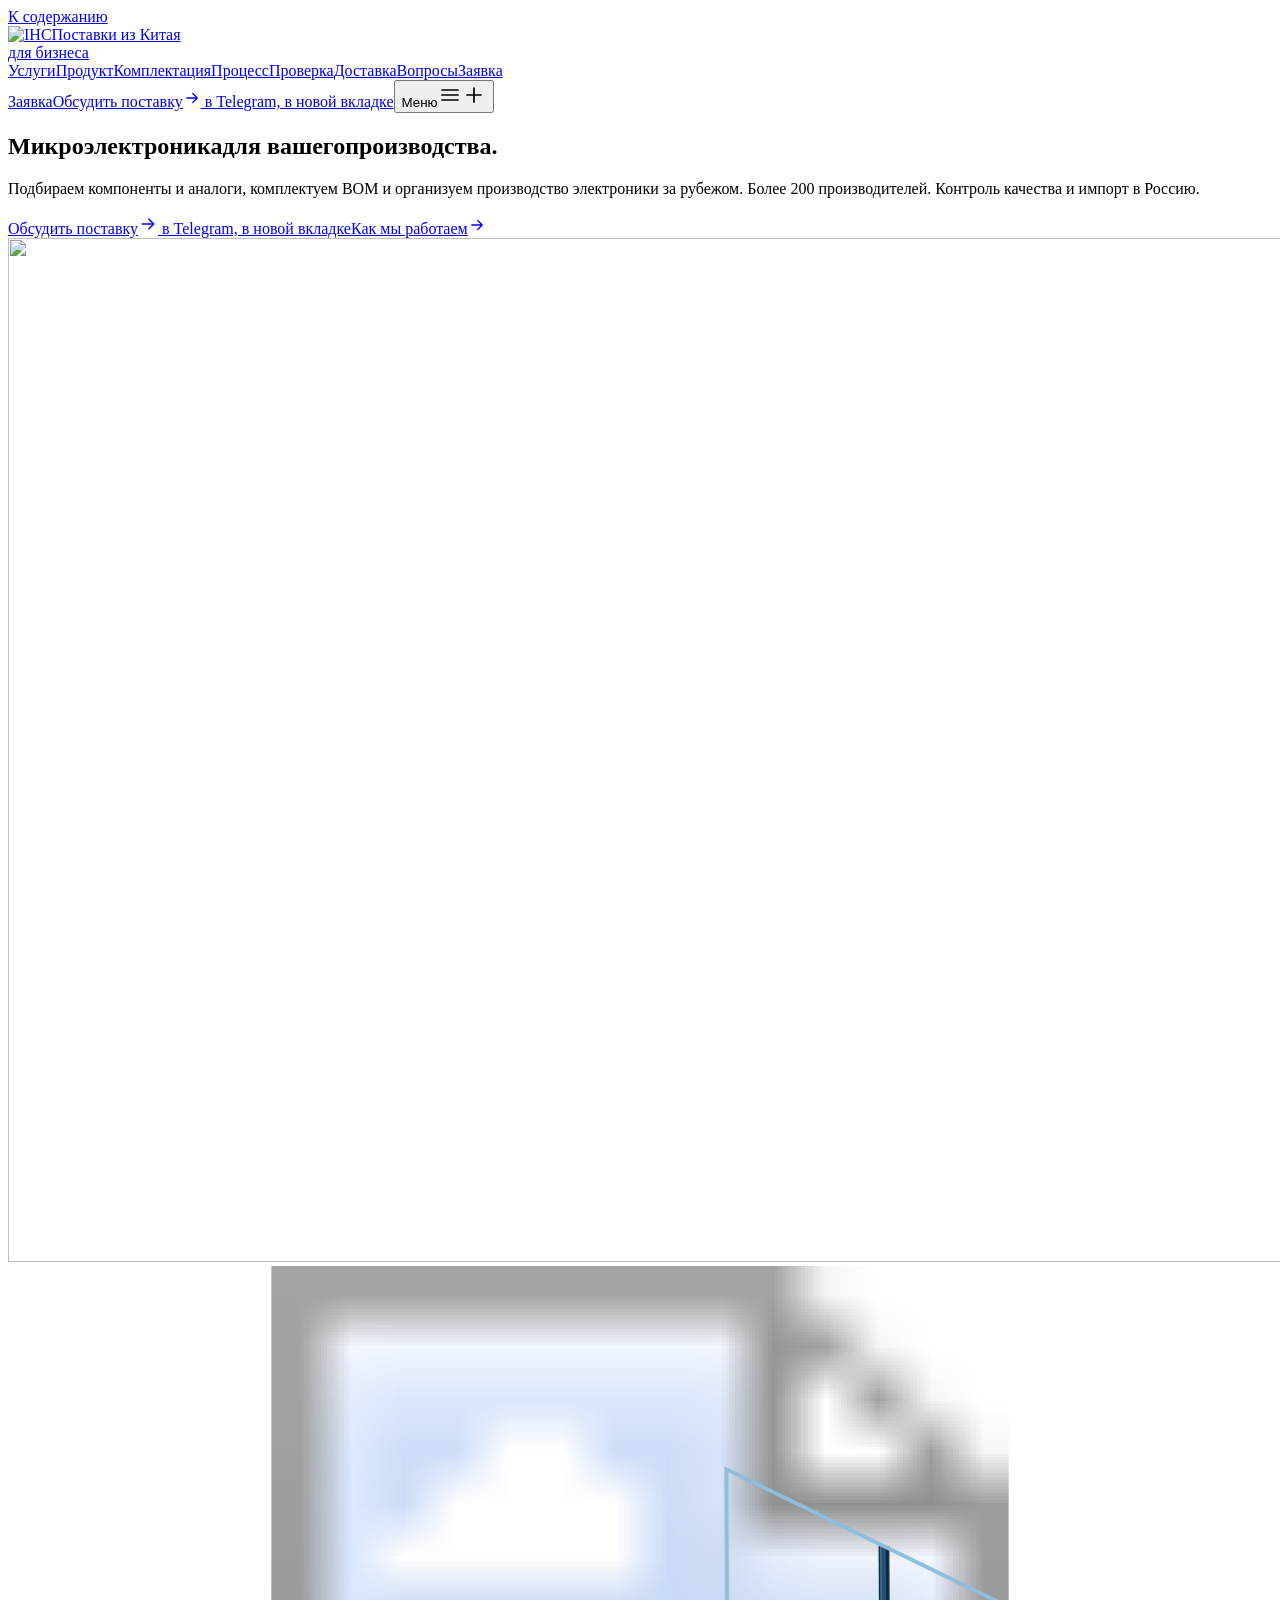
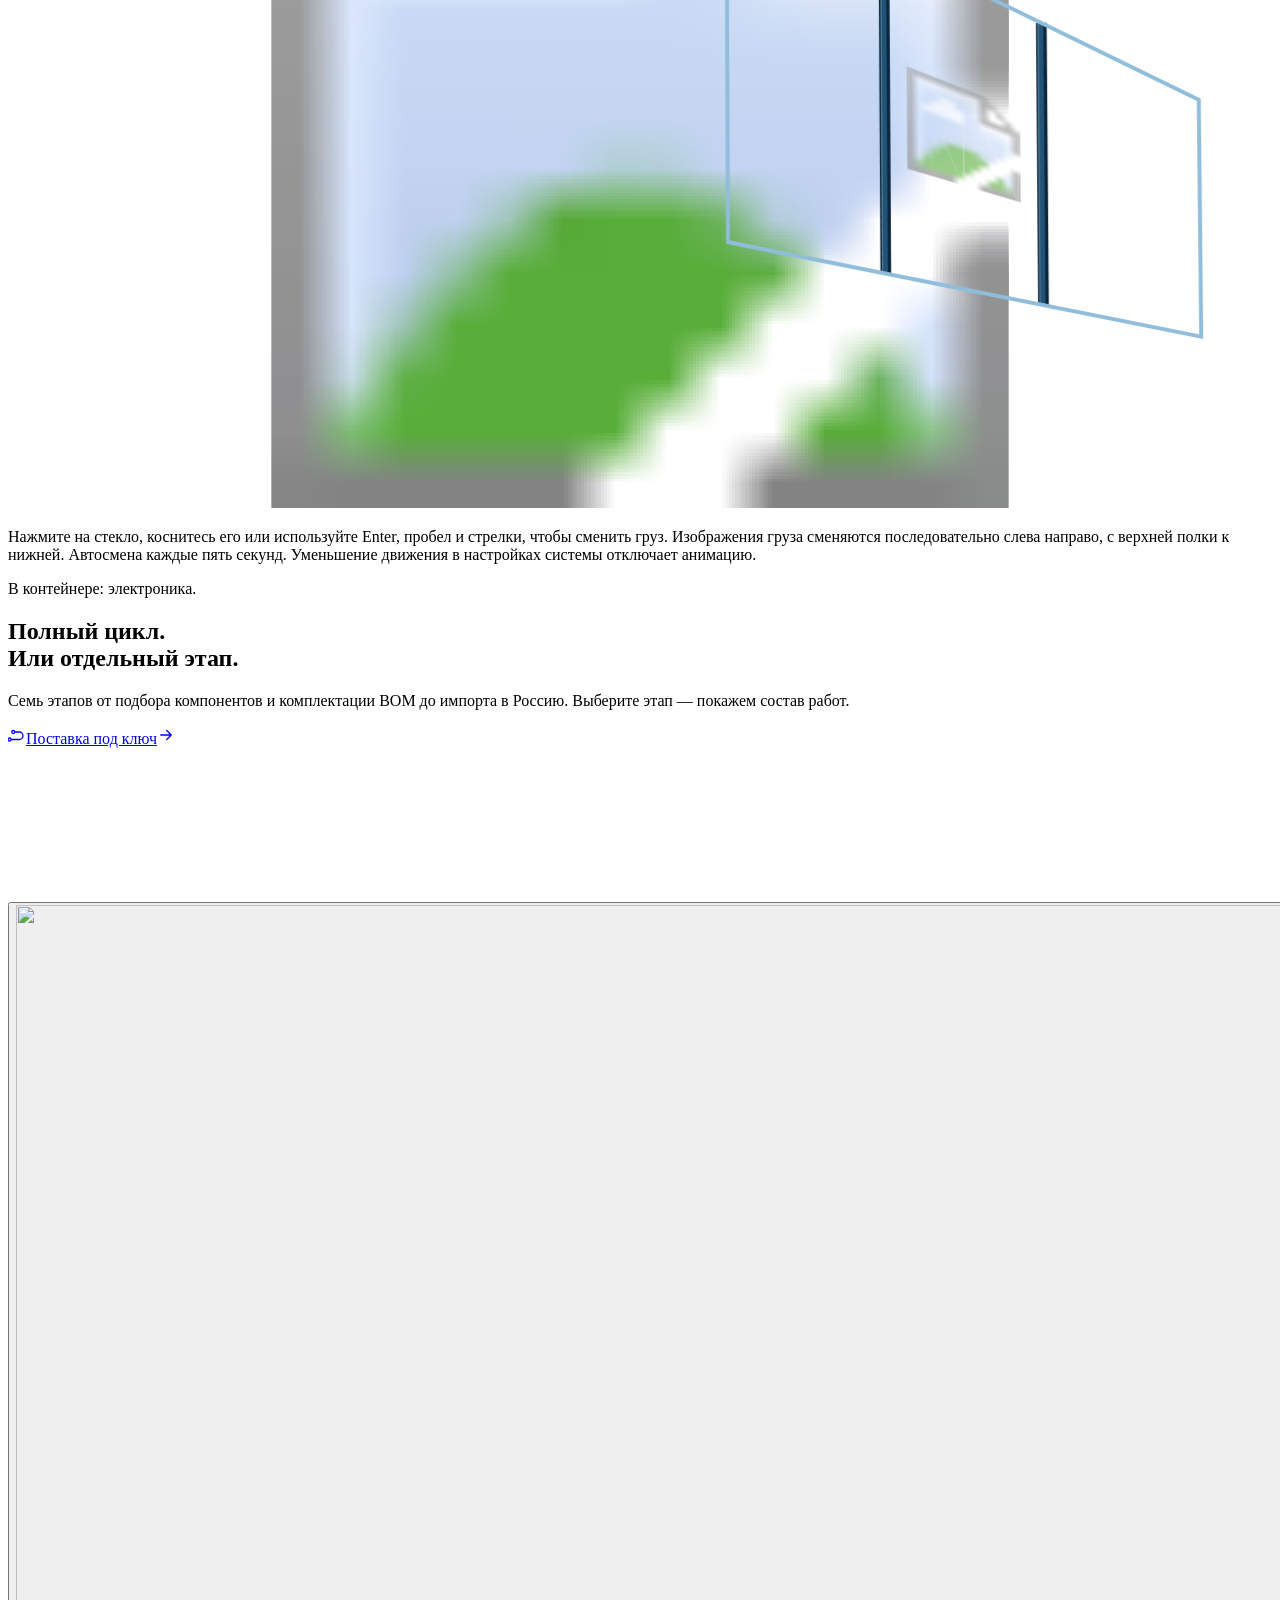
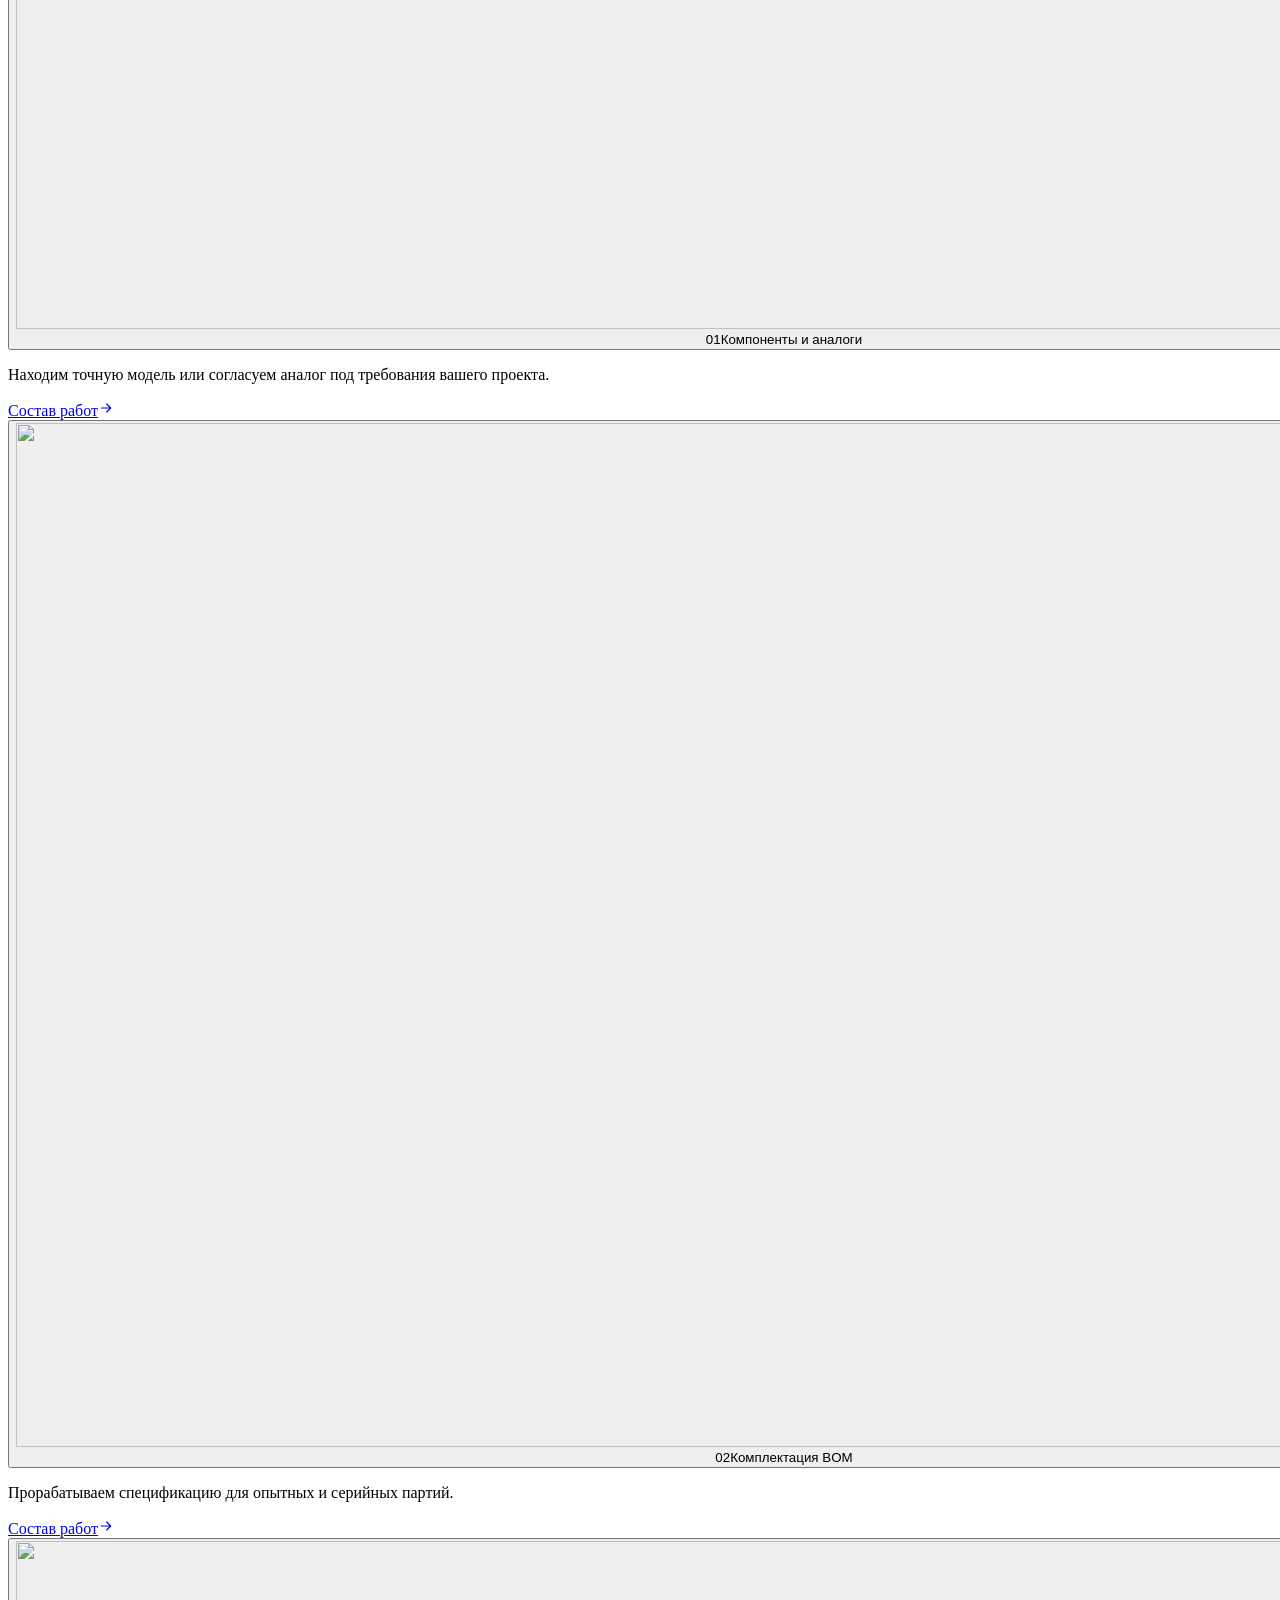
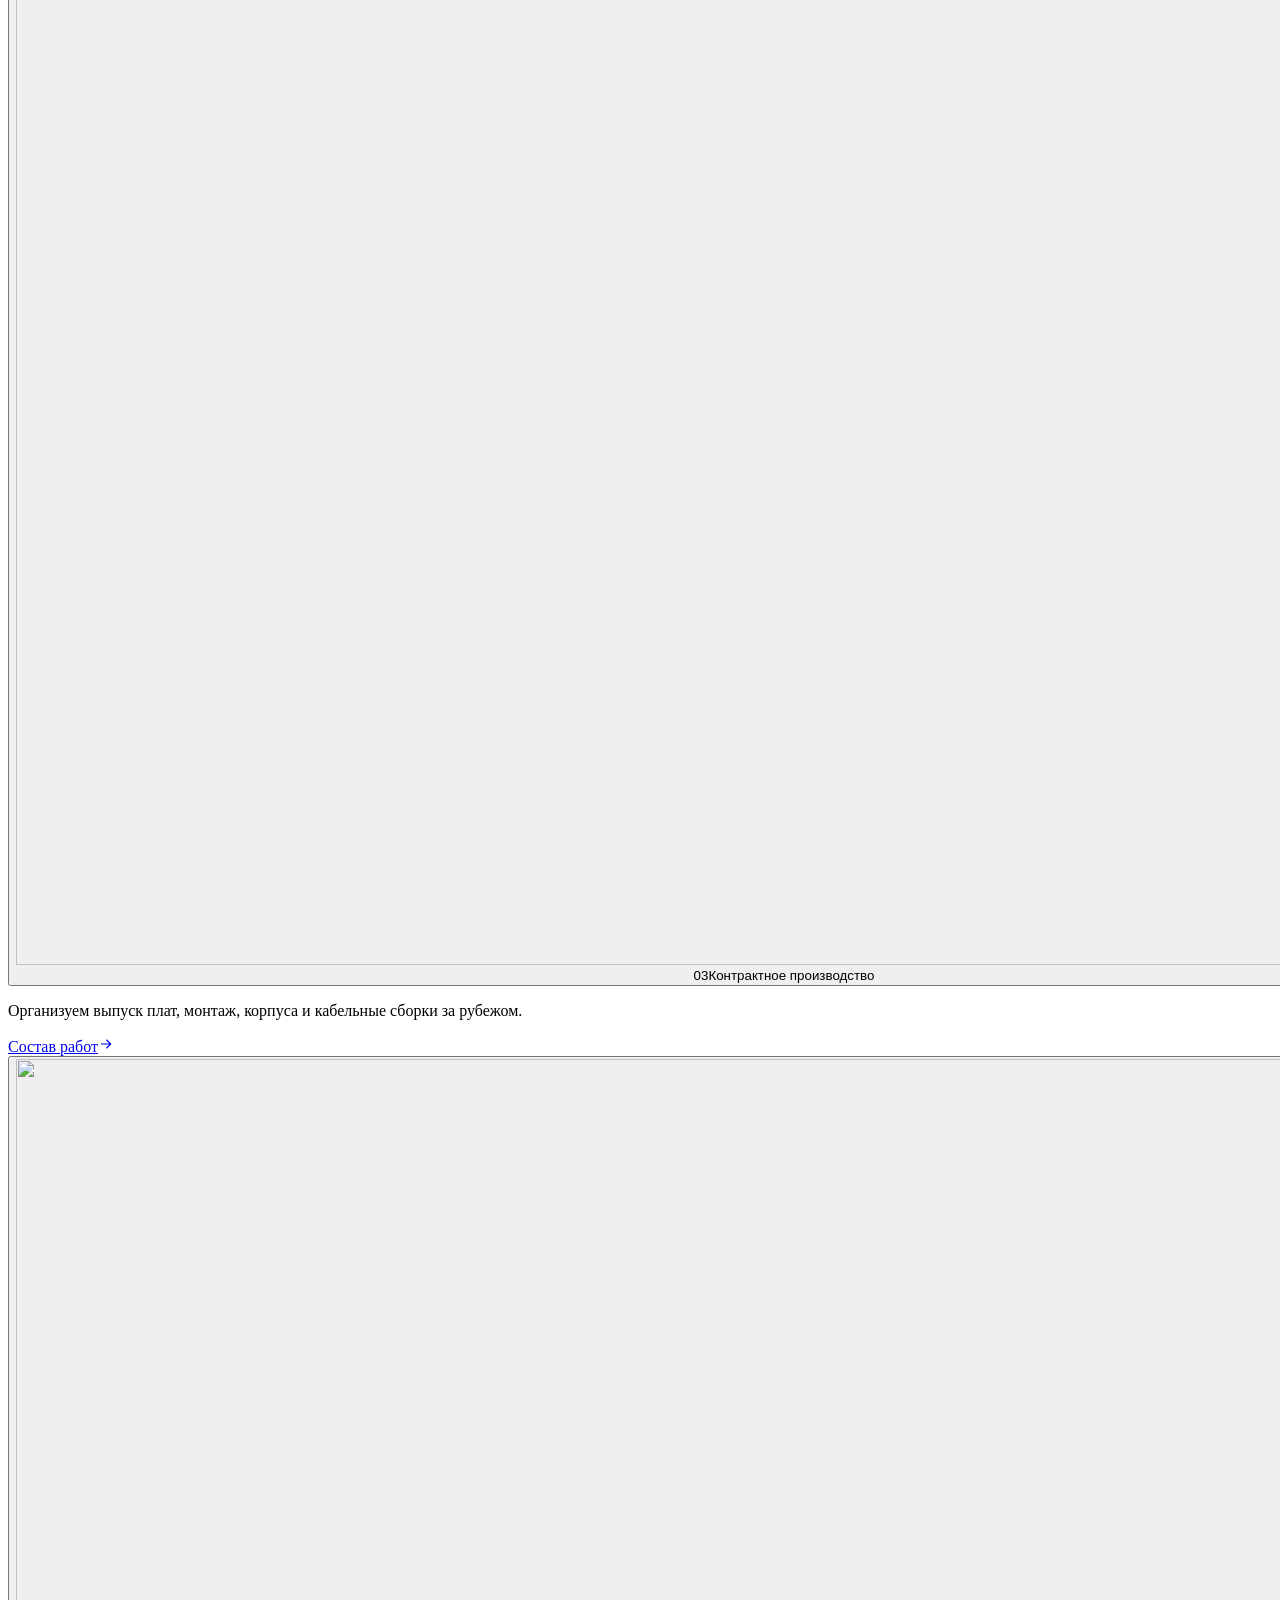
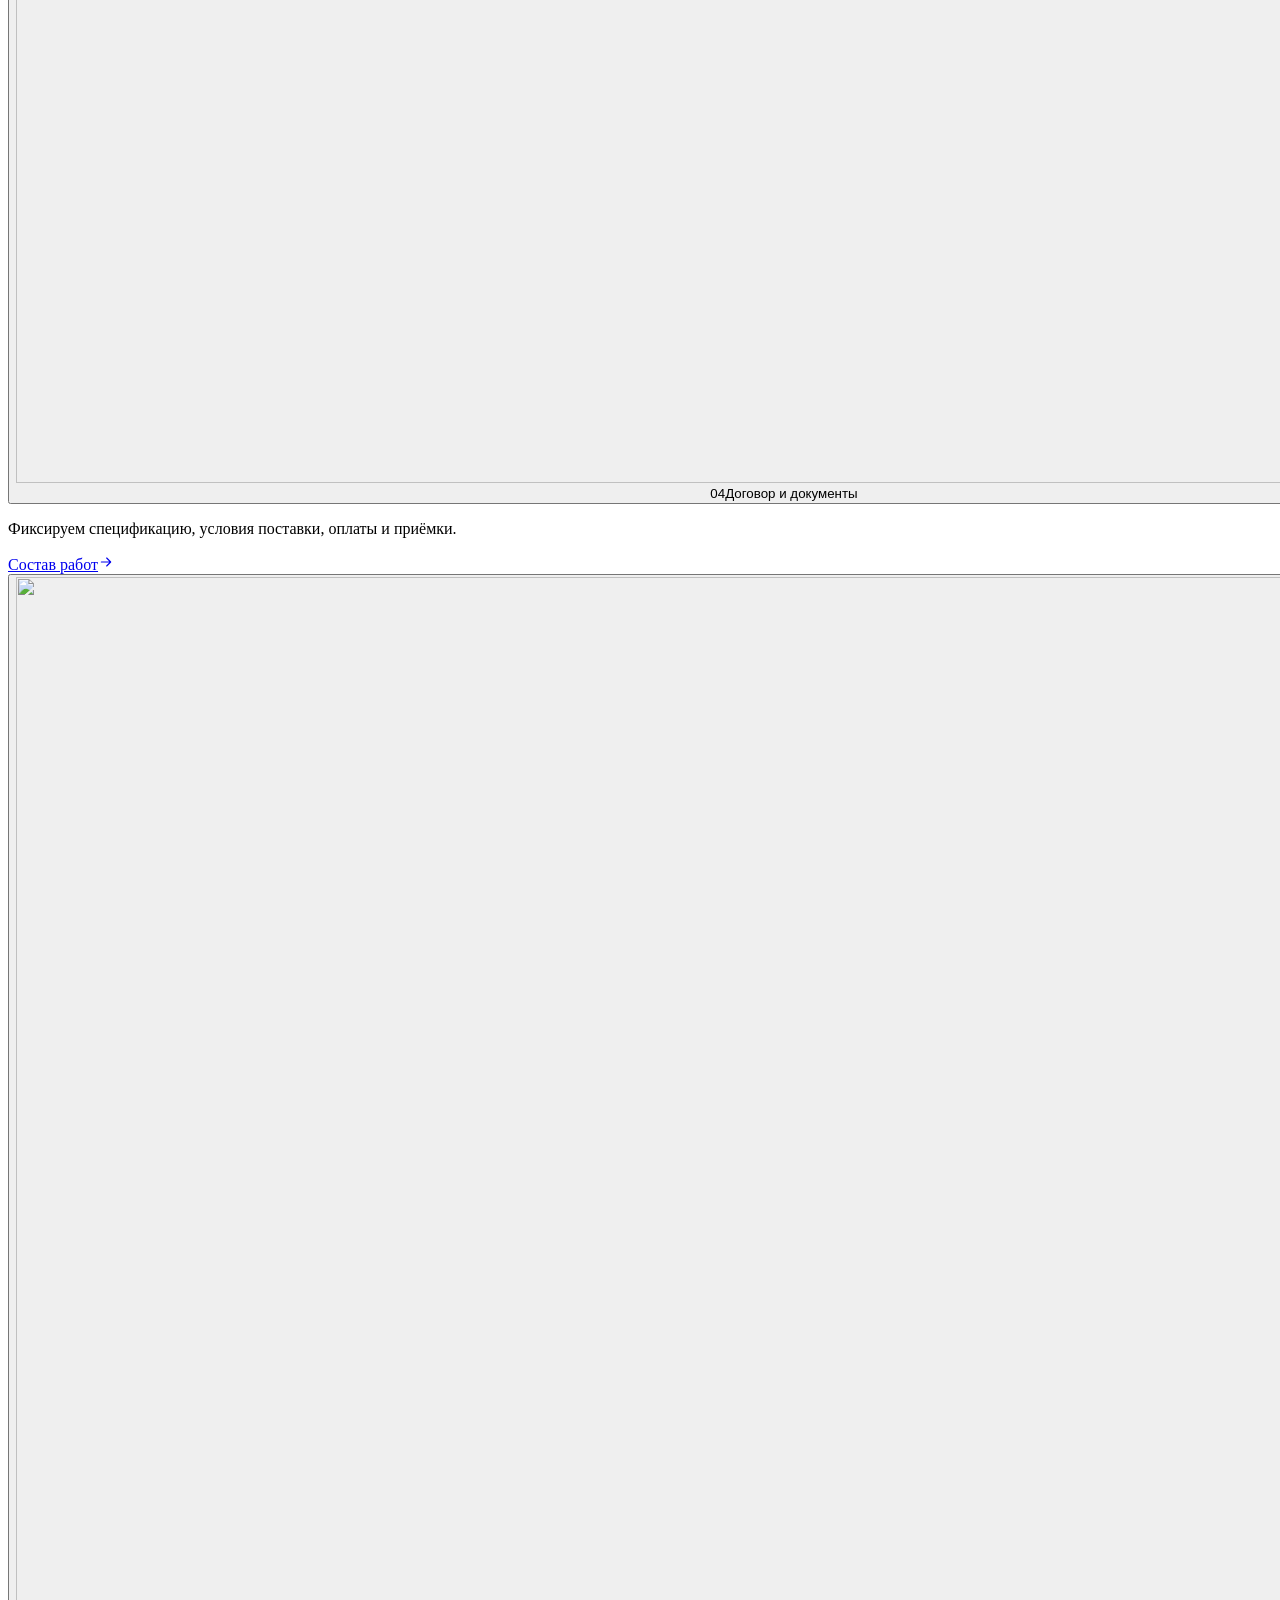
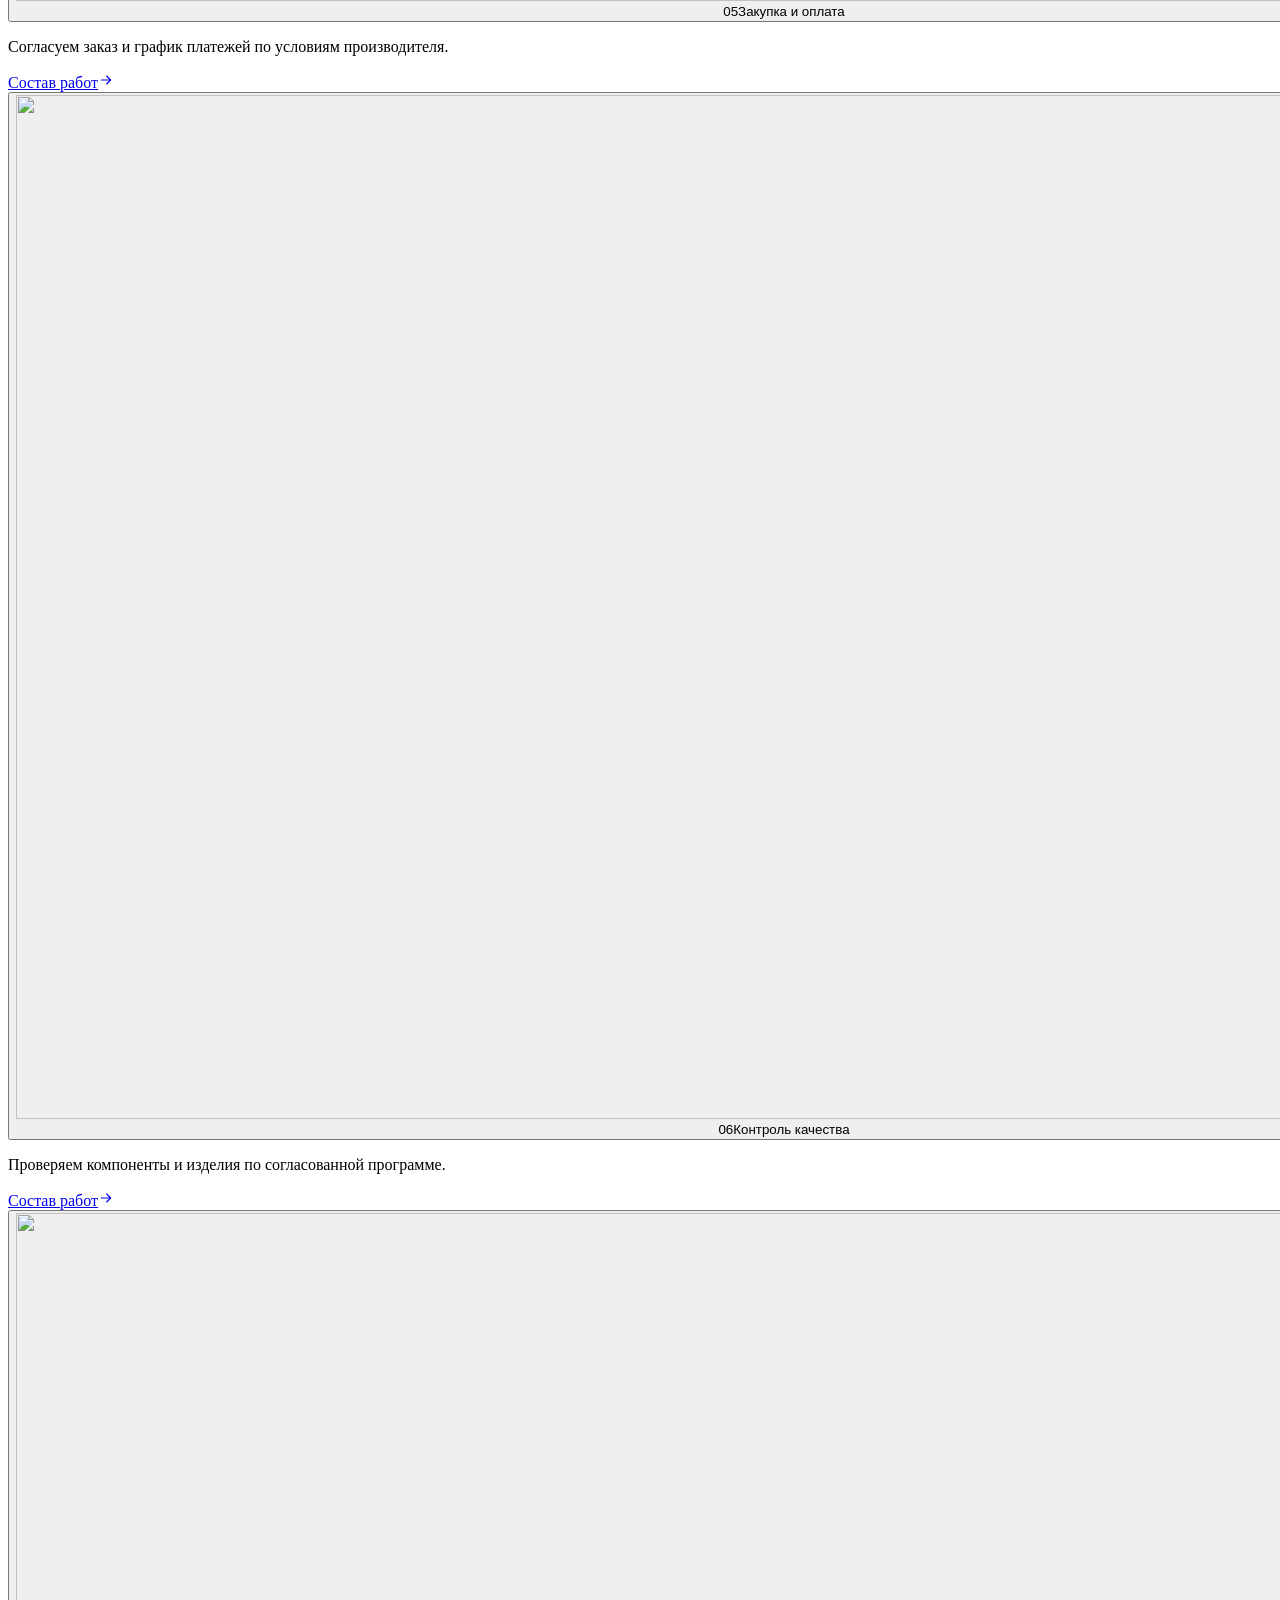
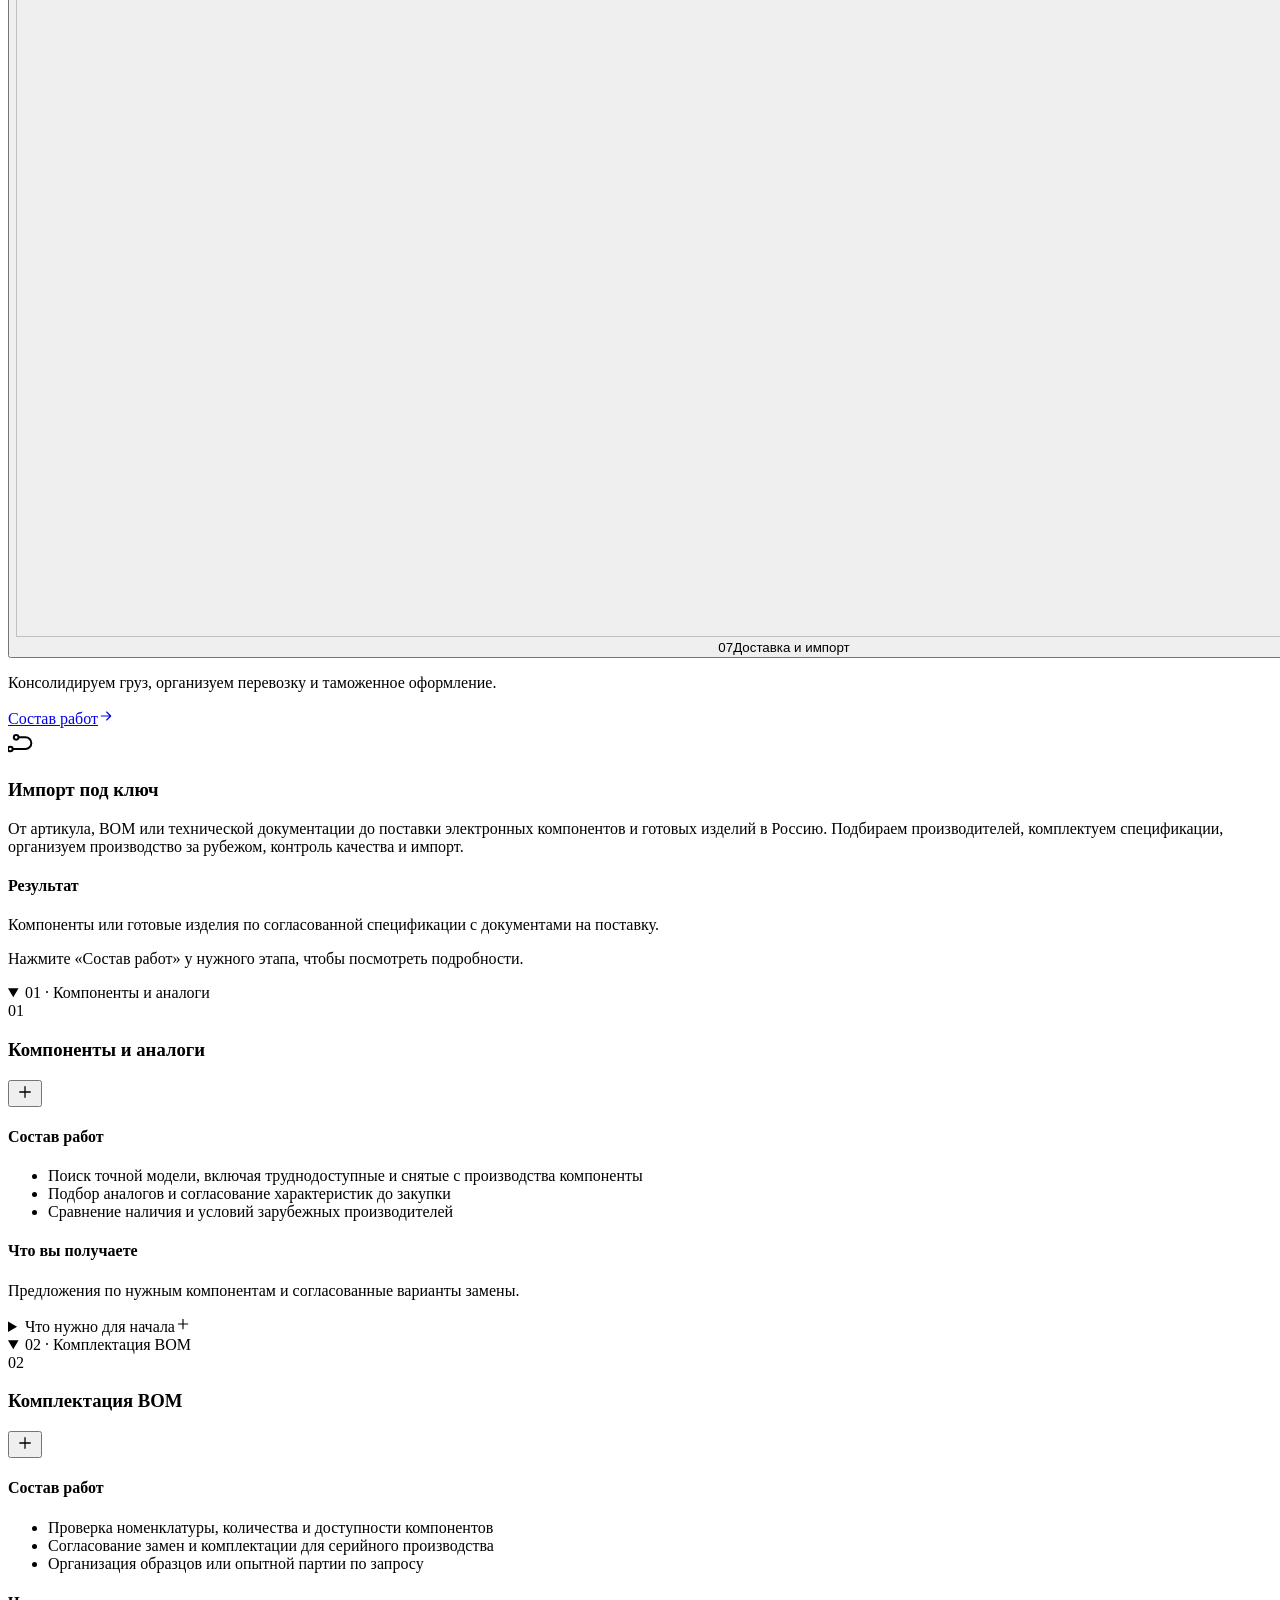
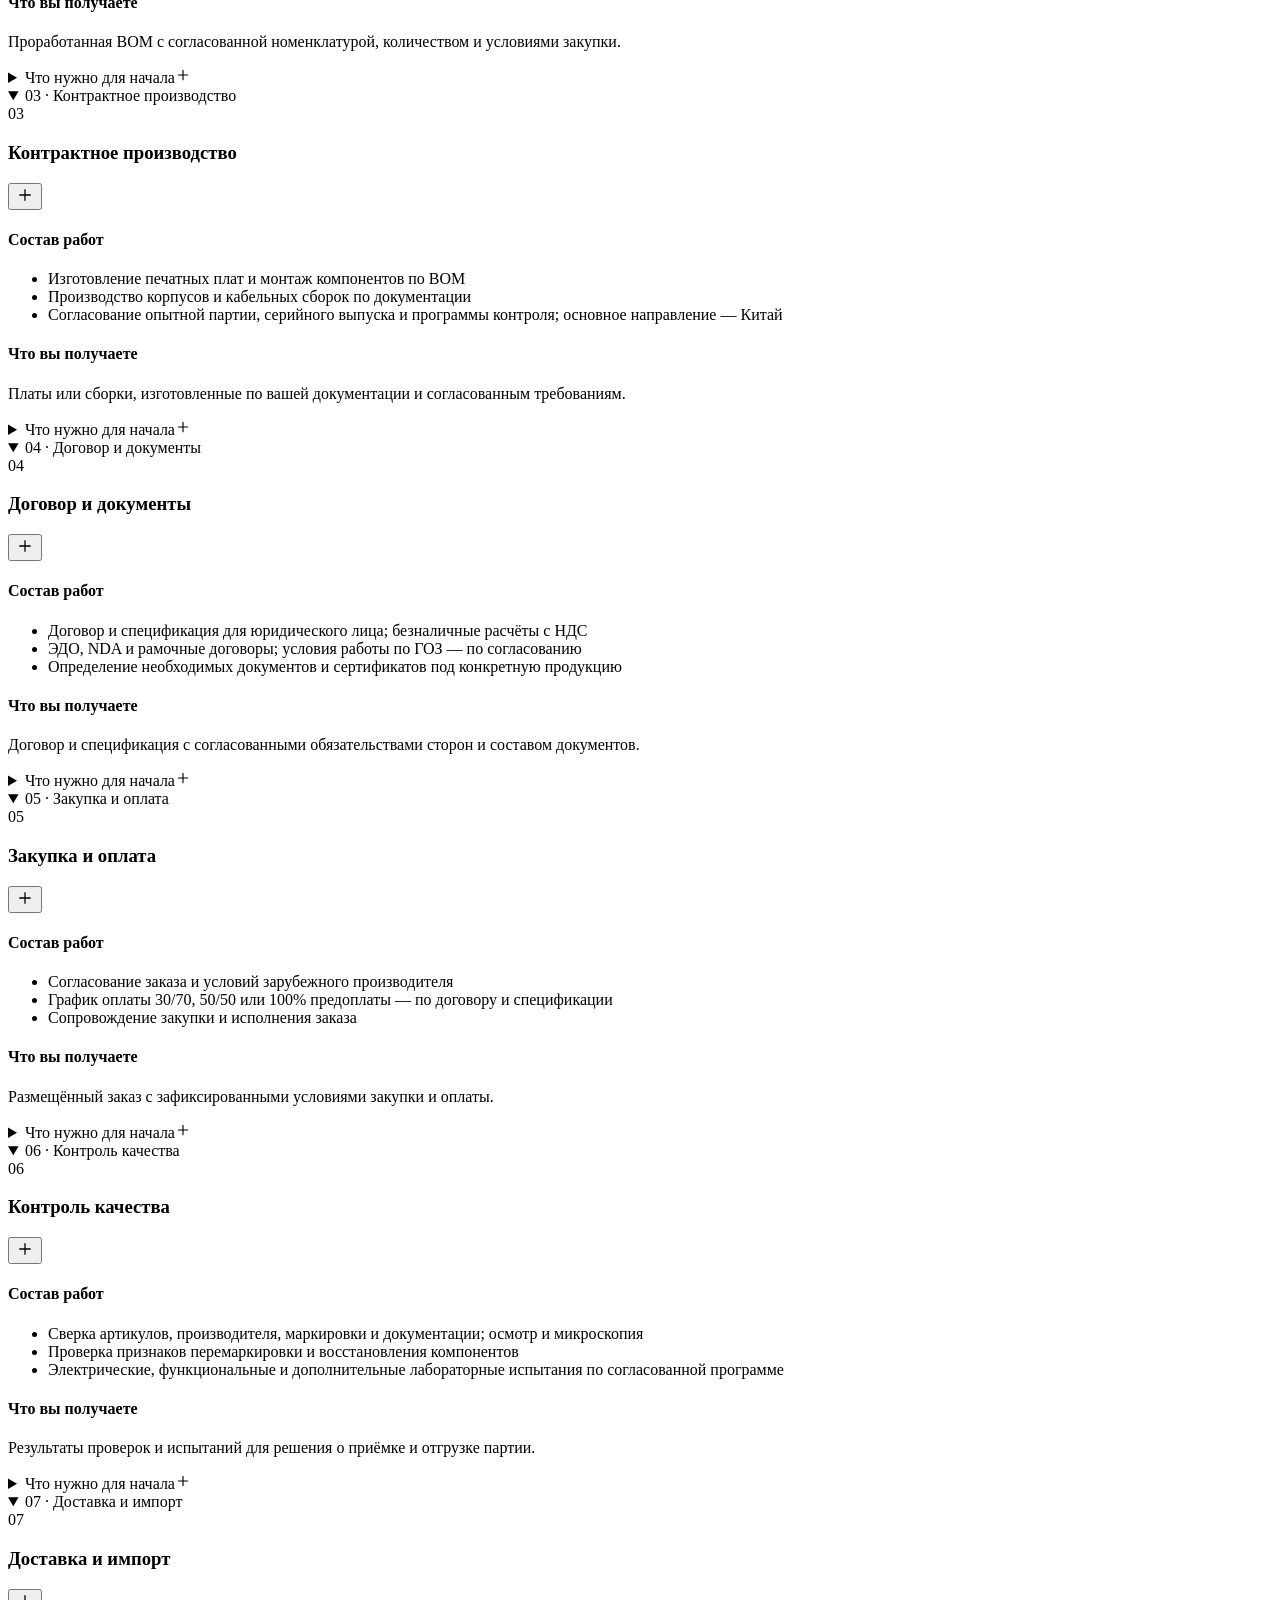
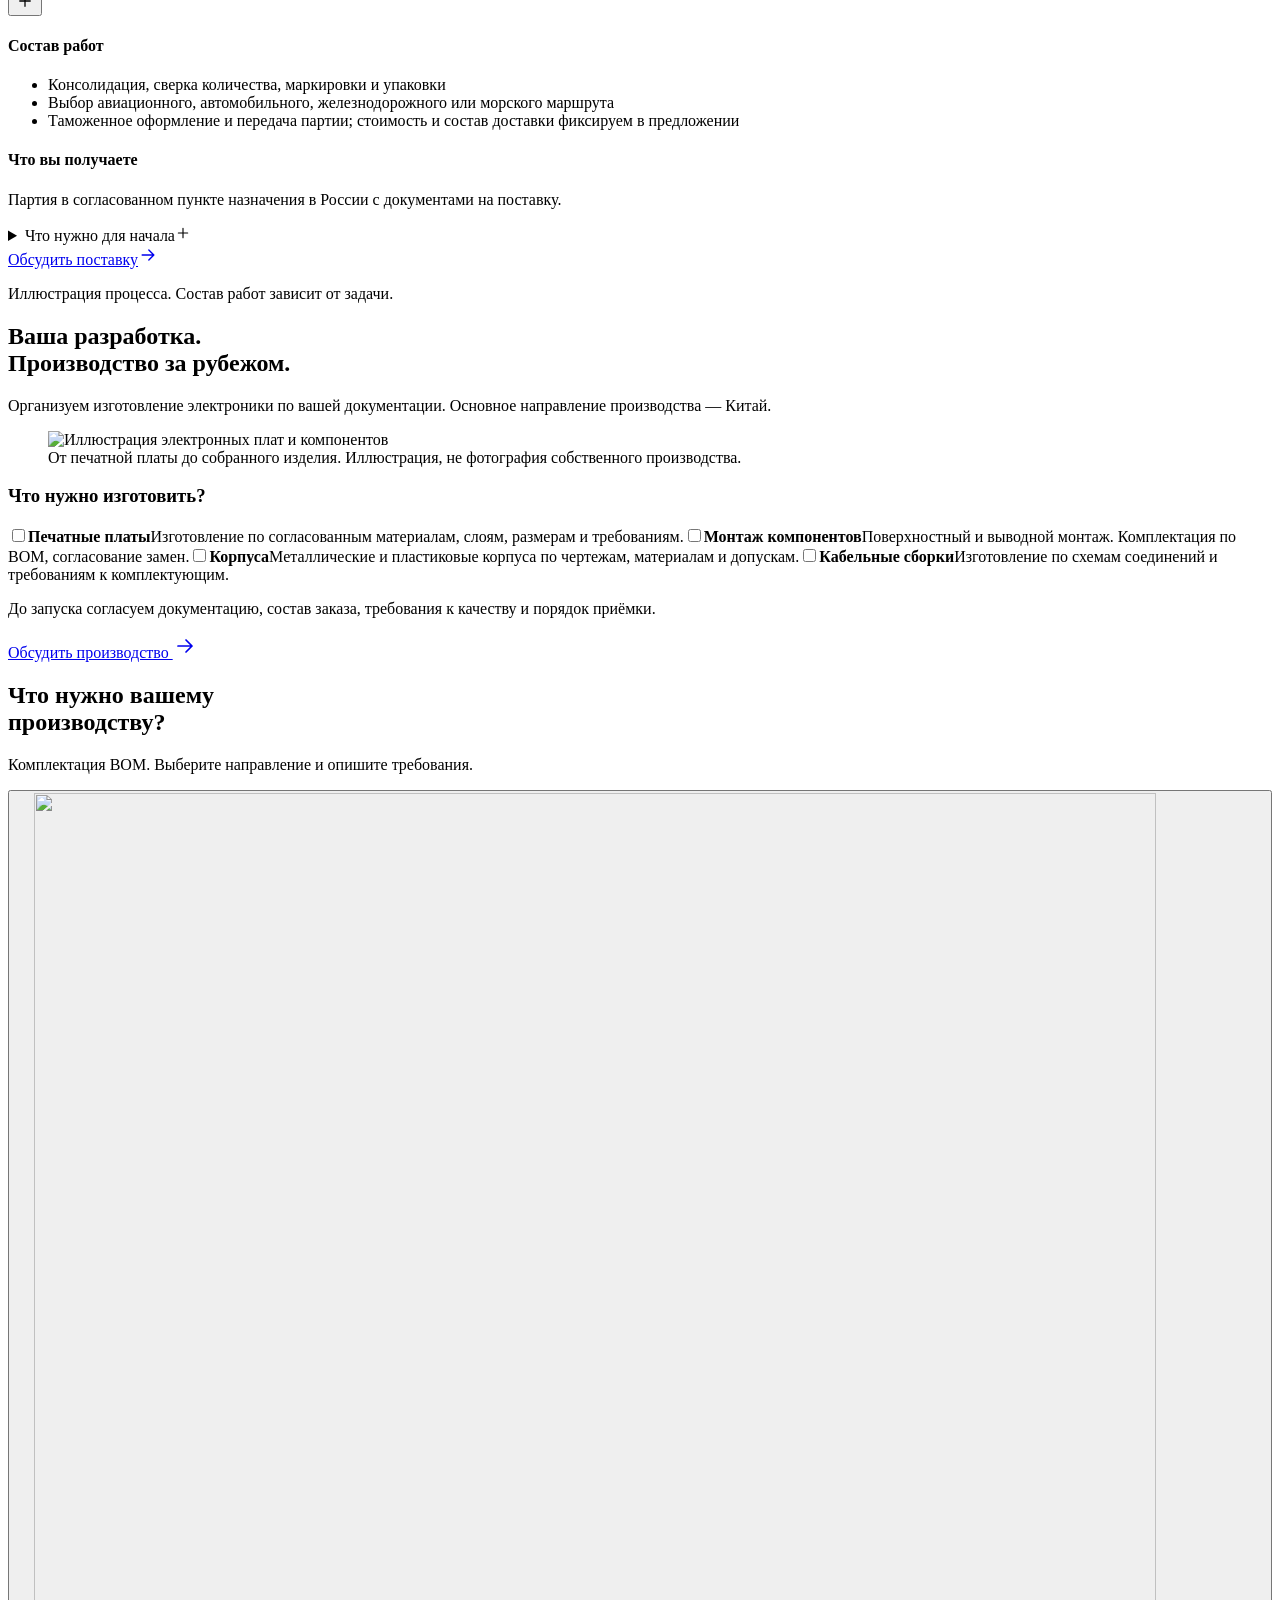
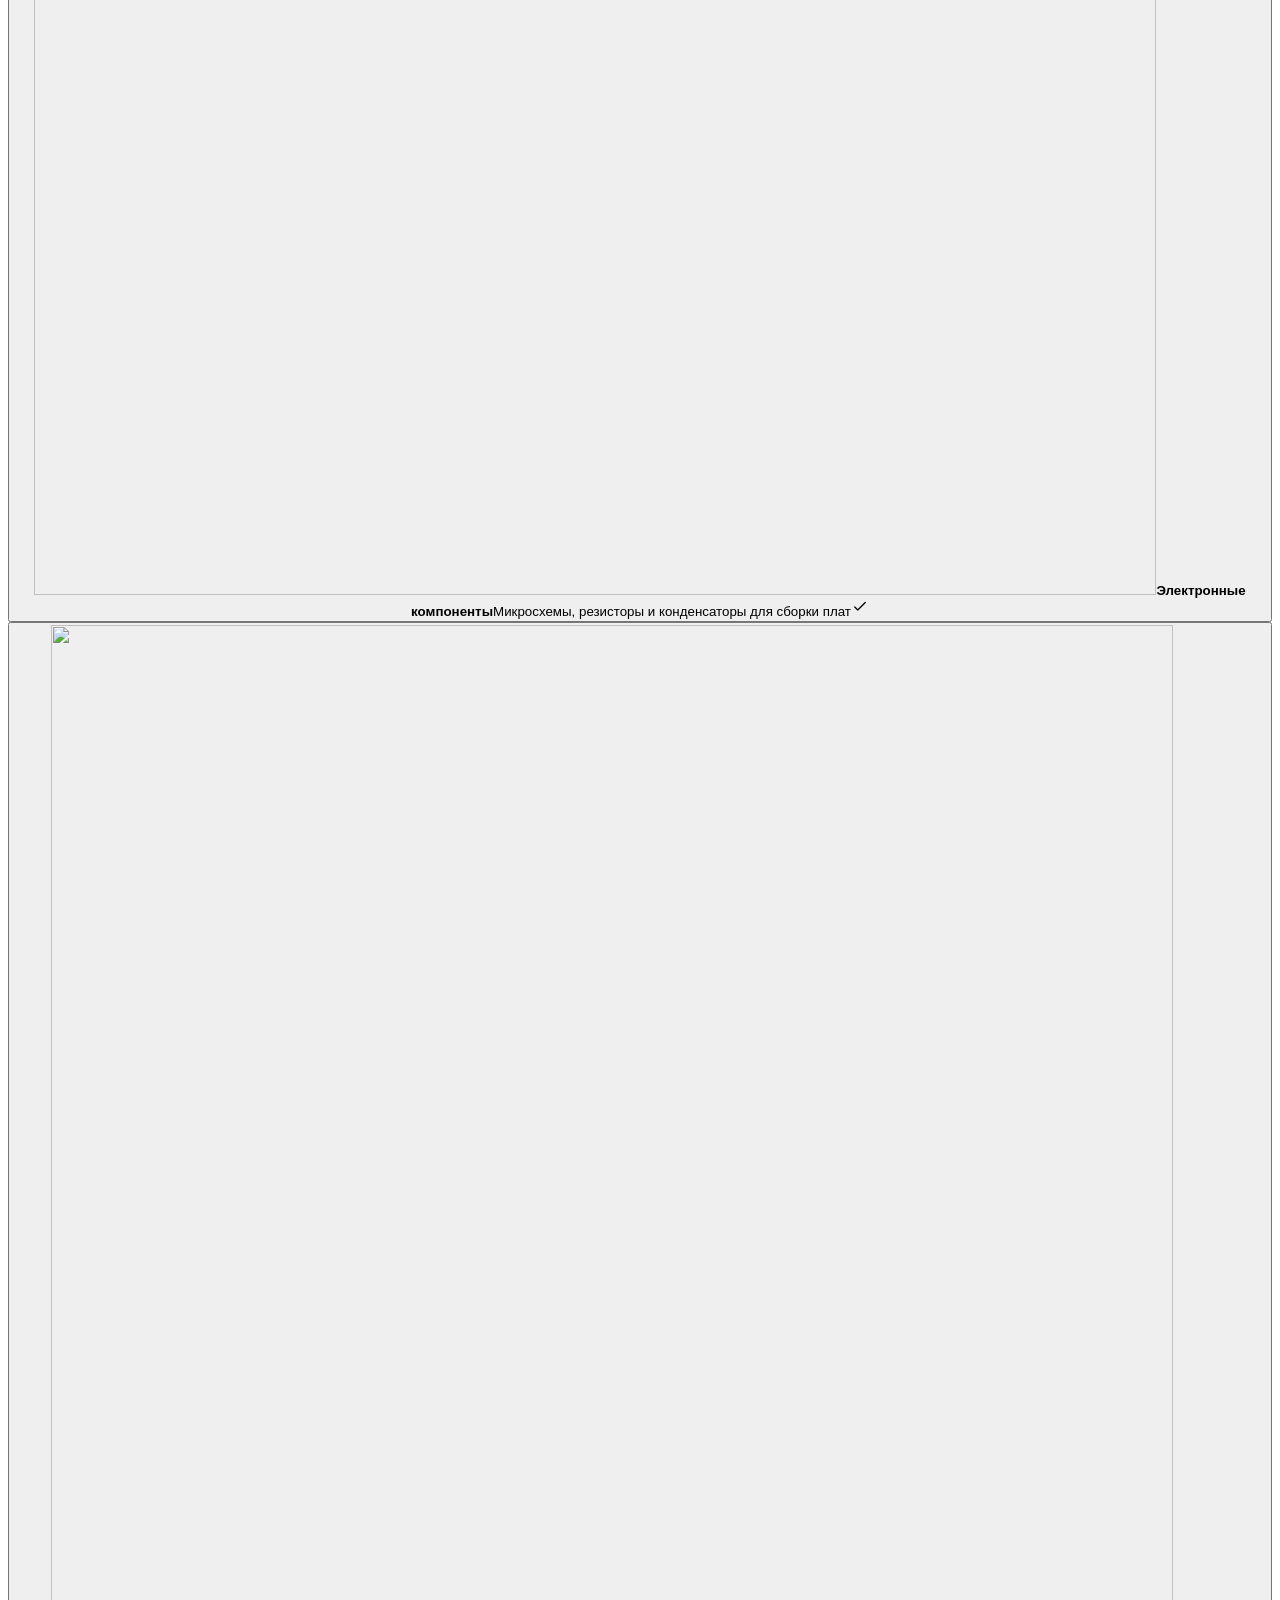
==== commit 580a3220: "Distinguish discrete electronic components from ready-to-install modules" ====
--- a/index.html
+++ b/index.html
@@ -1 +1 @@
-<!DOCTYPE html><html lang="ru"><head><meta charset="UTF-8"><meta name="viewport" content="width=device-width, initial-scale=1"><meta name="theme-color" content="#123D72"><meta name="robots" content="noindex, nofollow"><meta name="description" content="Микроэлектроника для вашего производства: поставка компонентов, комплектация BOM, контрактное производство за рубежом, контроль качества и импорт в Россию."><title>IHC Electronics — микроэлектроника для вашего производства</title><link rel="icon" href="/ihc-site/favicon.svg?v=user-brand-20261022" type="image/svg+xml"><link rel="stylesheet" href="/ihc-site/_astro/navigation-e8f0e84c32bb.css"><link rel="stylesheet" href="/ihc-site/_astro/index.Cp4iD_KZ.process-30b8a138.css"><link rel="stylesheet" href="/ihc-site/delivery-visual-e9e90fa69e65.css"><link rel="stylesheet" href="/ihc-site/contract-production-restored-v1.css"><style id="supply-photo-crop">#components .supply-photo img{object-fit:cover;object-position:center top}</style></head><body class="ihc-site"><a class="site-skip-link" href="#main">К содержанию</a><main id="main"><div class="hero-track" data-hero-track><section class="hero-shell" id="top" aria-labelledby="hero-title"><div class="hero-shade" aria-hidden="true"></div><header class="site-header"><a class="site-brand" href="#top" aria-label="I Help China — на главную"><img src="/ihc-site/brand/ihc-user-logo-on-dark.svg" alt="IHC" width="136" height="41"><span>Поставки из Китая<br>для бизнеса</span></a><nav class="site-navigation" aria-label="Основная навигация"><a href="#services">Услуги</a><a href="#branding">Продукт</a><a href="#components">Комплектация</a><a href="#process">Процесс</a><a href="#quality">Проверка</a><a href="#delivery">Доставка</a><a href="#faq">Вопросы</a><a href="#contact">Заявка</a></nav><div class="site-header-actions"><a class="phone-header-request" href="#contact">Заявка</a><a class="header-contact" href="https://t.me/ihc_intake_bot" target="_blank" rel="noopener noreferrer">Обсудить поставку<svg width="18" height="18" viewBox="0 0 24 24" fill="none" stroke="currentColor" stroke-width="1.7" stroke-linecap="round" stroke-linejoin="round" aria-hidden="true"><path d="M5 12h14M13 6l6 6-6 6"></path></svg><span class="sr-only"> в Telegram, в новой вкладке</span></a><button class="site-menu-toggle" type="button" aria-controls="mobile-navigation" aria-expanded="false" aria-label="Открыть меню"><span class="phone-menu-label" data-phone-menu-label>Меню</span><span class="phone-menu-glyph"><svg width="24" height="24" viewBox="0 0 24 24" fill="none" stroke="currentColor" stroke-width="1.7" stroke-linecap="round" stroke-linejoin="round" aria-hidden="true"><path d="M4 7h16M4 12h16M4 17h16"></path></svg></span><span class="phone-menu-close" aria-hidden="true"><svg width="24" height="24" viewBox="0 0 24 24" fill="none" stroke="currentColor" stroke-width="1.7" stroke-linecap="round" stroke-linejoin="round" aria-hidden="true"><path d="M5 12h14M12 5v14"></path></svg></span></button></div><nav class="mobile-navigation" id="mobile-navigation" aria-label="Мобильная навигация" hidden><a href="#services">Услуги<svg width="18" height="18" viewBox="0 0 24 24" fill="none" stroke="currentColor" stroke-width="1.7" stroke-linecap="round" stroke-linejoin="round" aria-hidden="true"><path d="M5 12h14M13 6l6 6-6 6"></path></svg></a><a href="#branding">Продукт<svg width="18" height="18" viewBox="0 0 24 24" fill="none" stroke="currentColor" stroke-width="1.7" stroke-linecap="round" stroke-linejoin="round" aria-hidden="true"><path d="M5 12h14M13 6l6 6-6 6"></path></svg></a><a href="#components">Комплектация<svg width="18" height="18" viewBox="0 0 24 24" fill="none" stroke="currentColor" stroke-width="1.7" stroke-linecap="round" stroke-linejoin="round" aria-hidden="true"><path d="M5 12h14M13 6l6 6-6 6"></path></svg></a><a href="#process">Процесс<svg width="18" height="18" viewBox="0 0 24 24" fill="none" stroke="currentColor" stroke-width="1.7" stroke-linecap="round" stroke-linejoin="round" aria-hidden="true"><path d="M5 12h14M13 6l6 6-6 6"></path></svg></a><a href="#quality">Проверка<svg width="18" height="18" viewBox="0 0 24 24" fill="none" stroke="currentColor" stroke-width="1.7" stroke-linecap="round" stroke-linejoin="round" aria-hidden="true"><path d="M5 12h14M13 6l6 6-6 6"></path></svg></a><a href="#delivery">Доставка<svg width="18" height="18" viewBox="0 0 24 24" fill="none" stroke="currentColor" stroke-width="1.7" stroke-linecap="round" stroke-linejoin="round" aria-hidden="true"><path d="M5 12h14M13 6l6 6-6 6"></path></svg></a><a href="#faq">Вопросы<svg width="18" height="18" viewBox="0 0 24 24" fill="none" stroke="currentColor" stroke-width="1.7" stroke-linecap="round" stroke-linejoin="round" aria-hidden="true"><path d="M5 12h14M13 6l6 6-6 6"></path></svg></a><a href="#contact">Заявка<svg width="18" height="18" viewBox="0 0 24 24" fill="none" stroke="currentColor" stroke-width="1.7" stroke-linecap="round" stroke-linejoin="round" aria-hidden="true"><path d="M5 12h14M13 6l6 6-6 6"></path></svg></a><a class="mobile-telegram" href="https://t.me/ihc_intake_bot" target="_blank" rel="noopener noreferrer">Написать в Telegram<svg width="18" height="18" viewBox="0 0 24 24" fill="none" stroke="currentColor" stroke-width="1.7" stroke-linecap="round" stroke-linejoin="round" aria-hidden="true"><path d="M14 3h7v7M21 3L10 14M10 3H3v18h18v-7"></path></svg></a></nav></header><div class="hero-body"><div class="hero-copy" data-hero-copy><h1 id="hero-title"><span>Микроэлектроника</span><span>для вашего</span><span class="hero-title-accent">производства.</span></h1><p class="hero-description">Подбираем компоненты и аналоги, комплектуем BOM и организуем производство электроники за рубежом. Более 200 производителей. Контроль качества и импорт в Россию.</p><div class="hero-actions"><a class="hero-primary" href="https://t.me/ihc_intake_bot" target="_blank" rel="noopener noreferrer">Обсудить поставку<span class="hero-primary-arrow"><svg width="20" height="20" viewBox="0 0 24 24" fill="none" stroke="currentColor" stroke-width="1.7" stroke-linecap="round" stroke-linejoin="round" aria-hidden="true"><path d="M5 12h14M13 6l6 6-6 6"></path></svg></span><span class="sr-only"> в Telegram, в новой вкладке</span></a><a class="hero-secondary" href="#process">Как мы работаем<svg width="18" height="18" viewBox="0 0 24 24" fill="none" stroke="currentColor" stroke-width="1.7" stroke-linecap="round" stroke-linejoin="round" aria-hidden="true"><path d="M5 12h14M13 6l6 6-6 6"></path></svg></a></div></div></div><div class="hero-visual"><div class="cargo-camera" data-hero-image><img class="hero-image" src="/ihc-site/images/hero/glass/harbor-background.webp" width="1536" height="1024" alt="" aria-hidden="true" fetchpriority="high" decoding="async"><div class="cargo-sway" data-cargo-sway><div class="cargo-scene" data-cargo-scene data-cargo-index="0"><svg class="cargo-window" data-cargo-window viewBox="0 0 1536 1024" preserveAspectRatio="xMidYMid slice" aria-hidden="true"><defs><clipPath id="cargo-glass-clip"><polygon points="873,247 1447,527 1450,815 875,700"></polygon></clipPath><filter id="cargo-soft-edge" x="-10%" y="-10%" width="120%" height="120%" color-interpolation-filters="sRGB"><feGaussianBlur stdDeviation="6"></feGaussianBlur></filter><clipPath id="cargo-logo-0"><polygon points="896.6536,409.976 962.7027,435.72450000000003 963.3923,572.5005000000001"></polygon></clipPath><clipPath id="cargo-logo-1"><polygon points="896.6536,409.976 963.3923,572.5005000000001 897.3064,552.8240000000001"></polygon></clipPath><clipPath id="cargo-logo-2"><polygon points="962.7027,435.72450000000003 1028.7518,461.473 1029.4782,592.1769999999999"></polygon></clipPath><clipPath id="cargo-logo-3"><polygon points="962.7027,435.72450000000003 1029.4782,592.1769999999999 963.3923,572.5005000000001"></polygon></clipPath><clipPath id="cargo-logo-4"><polygon points="1028.7518,461.473 1094.8009,487.2215 1095.5641,611.8534999999999"></polygon></clipPath><clipPath id="cargo-logo-5"><polygon points="1028.7518,461.473 1095.5641,611.8534999999999 1029.4782,592.1769999999999"></polygon></clipPath><clipPath id="cargo-logo-6"><polygon points="1094.8009,487.2215 1160.85,512.97 1161.65,631.53"></polygon></clipPath><clipPath id="cargo-logo-7"><polygon points="1094.8009,487.2215 1161.65,631.53 1095.5641,611.8534999999999"></polygon></clipPath><clipPath id="cargo-logo-8"><polygon points="1160.85,512.97 1226.8991,538.7185000000001 1227.7359,651.2065"></polygon></clipPath><clipPath id="cargo-logo-9"><polygon points="1160.85,512.97 1227.7359,651.2065 1161.65,631.53"></polygon></clipPath><clipPath id="cargo-logo-10"><polygon points="1226.8991,538.7185000000001 1292.9482,564.4670000000001 1293.8218,670.883"></polygon></clipPath><clipPath id="cargo-logo-11"><polygon points="1226.8991,538.7185000000001 1293.8218,670.883 1227.7359,651.2065"></polygon></clipPath><clipPath id="cargo-logo-12"><polygon points="1292.9482,564.4670000000001 1358.9973,590.2155 1359.9077,690.5595"></polygon></clipPath><clipPath id="cargo-logo-13"><polygon points="1292.9482,564.4670000000001 1359.9077,690.5595 1293.8218,670.883"></polygon></clipPath><clipPath id="cargo-logo-14"><polygon points="1358.9973,590.2155 1425.0464,615.9639999999999 1425.9936,710.236"></polygon></clipPath><clipPath id="cargo-logo-15"><polygon points="1358.9973,590.2155 1425.9936,710.236 1359.9077,690.5595"></polygon></clipPath><g id="cargo-logo-art"><image href="/ihc-site/brand/ihc-user-logo.webp" width="296" height="88" preserveAspectRatio="xMidYMid meet"></image></g></defs><image data-cargo-frame href="/ihc-site/images/hero/glass/empty-container.webp" width="1536" height="1024"></image><g clip-path="url(#cargo-glass-clip)"><g data-cargo-goods><g data-cargo-layer="0" opacity="1"><mask id="cargo-reveal-0" maskUnits="userSpaceOnUse" x="0" y="0" width="1536" height="1024" style="mask-type:alpha"><g filter="url(#cargo-soft-edge)"><polygon points="849.8832,199.032 955.6894514285714,253.08551428571428 956.6576286785714,446.8607680357143 850.76814,406.5414" fill="white" data-cargo-item="0" data-cargo-shelf="0"></polygon><polygon points="953.9676914285715,252.20591428571427 1037.6780228571427,294.9712285714286 1038.7107001071429,478.1039823214286 954.9345141785715,446.2046605357143" fill="white" data-cargo-item="1" data-cargo-shelf="0"></polygon><polygon points="1035.9562628571427,294.09162857142854 1119.6665942857142,336.8569428571428 1120.7637715357143,509.3471966071428 1036.9875856071428,477.44787482142857" fill="white" data-cargo-item="2" data-cargo-shelf="0"></polygon><polygon points="1117.9448342857143,335.97734285714284 1201.6551657142857,378.7426571428571 1202.8168429642856,540.5904108928571 1119.0406570357143,508.69108910714283" fill="white" data-cargo-item="3" data-cargo-shelf="0"></polygon><polygon points="1199.9334057142858,377.8630571428572 1283.643737142857,420.62837142857137 1284.869914392857,571.8336251785714 1201.0937284642857,539.9343033928571" fill="white" data-cargo-item="4" data-cargo-shelf="0"></polygon><polygon points="1281.9219771428573,419.74877142857144 1365.6323085714284,462.51408571428567 1366.9229858214285,603.0768394642857 1283.1467998928572,571.1775176785715" fill="white" data-cargo-item="5" data-cargo-shelf="0"></polygon><polygon points="1363.9105485714288,461.63448571428574 1469.7168000000001,515.6880000000001 1471.08936,642.7401 1365.1998713214286,602.4207319642858" fill="white" data-cargo-item="6" data-cargo-shelf="0"></polygon><polygon points="850.76226,405.1626 956.6511956071429,445.5732248214286 957.3438229642858,584.1987108928572 851.39534,553.6134" fill="white" data-cargo-item="7" data-cargo-shelf="1"></polygon><polygon points="954.9280901071429,444.9156323214286 1038.7038384642856,476.88715339285716 1039.4426086785716,607.8990680357142 955.6197484642857,583.701003392857" fill="white" data-cargo-item="8" data-cargo-shelf="1"></polygon><polygon points="1036.9807329642856,476.22956089285714 1120.7564813214285,508.20108196428566 1121.5413943928572,631.5994251785713 1037.7185341785714,607.4013605357143" fill="white" data-cargo-item="9" data-cargo-shelf="1"></polygon><polygon points="1119.0333758214285,507.5434894642857 1202.8091241785714,539.5150105357143 1203.640180107143,655.2997823214284 1119.817319892857,631.1017176785714" fill="white" data-cargo-item="10" data-cargo-shelf="1"></polygon><polygon points="1201.0860186785715,538.8574180357143 1284.8617670357141,570.8289391071428 1285.7389658214286,679.0001394642857 1201.916105607143,654.8020748214286" fill="white" data-cargo-item="11" data-cargo-shelf="1"></polygon><polygon points="1283.1386615357144,570.1713466071429 1366.914409892857,602.1428676785714 1367.8377515357142,702.7004966071428 1284.0148913214286,678.5024319642857" fill="white" data-cargo-item="12" data-cargo-shelf="1"></polygon><polygon points="1365.1913043928573,601.4852751785714 1471.08024,641.8959 1472.06216,732.7881 1366.1136770357143,702.2027891071428" fill="white" data-cargo-item="13" data-cargo-shelf="1"></polygon><polygon points="851.38946,552.2346 971.0204494166667,586.8730129166667 971.8692866666667,753.3593666666667 852.1568,732.168" fill="white" data-cargo-item="14" data-cargo-shelf="2"></polygon><polygon points="969.2963839166666,586.3738204166666 1066.8018660833334,614.6059295833334 1067.7159533333333,770.3260333333335 970.1440466666667,753.0539666666666" fill="white" data-cargo-item="15" data-cargo-shelf="2"></polygon><polygon points="1065.0778005833333,614.1067370833333 1162.5832827499999,642.33884625 1163.56262,787.2927 1065.9907133333331,770.0206333333333" fill="white" data-cargo-item="16" data-cargo-shelf="2"></polygon><polygon points="1160.85921725,641.83965375 1258.3646994166666,670.0717629166667 1259.4092866666665,804.2593666666667 1161.83738,786.9873" fill="white" data-cargo-item="17" data-cargo-shelf="2"></polygon><polygon points="1256.6406339166667,669.5725704166666 1354.1461160833333,697.8046795833334 1355.2559533333333,821.2260333333334 1257.6840466666667,803.9539666666667" fill="white" data-cargo-item="18" data-cargo-shelf="2"></polygon><polygon points="1352.4220505833334,697.3054870833333 1472.05304,731.9439 1473.2432,842.1120000000001 1353.5307133333336,820.9206333333334" fill="white" data-cargo-item="19" data-cargo-shelf="2"></polygon></g></mask><image data-cargo-sprite data-item-src="/ihc-site/images/hero/glass/electronics-three-bay.webp" href="/ihc-site/images/hero/glass/electronics-three-bay.webp" width="1536" height="1024"></image></g><g data-cargo-layer="1" opacity="0"><mask id="cargo-reveal-1" maskUnits="userSpaceOnUse" x="0" y="0" width="1536" height="1024" style="mask-type:alpha"><g filter="url(#cargo-soft-edge)"><polygon points="849.8832,199.032 955.6894514285714,253.08551428571428 956.6576286785714,446.8607680357143 850.76814,406.5414" fill="white" data-cargo-item="0" data-cargo-shelf="0"></polygon><polygon points="953.9676914285715,252.20591428571427 1037.6780228571427,294.9712285714286 1038.7107001071429,478.1039823214286 954.9345141785715,446.2046605357143" fill="white" data-cargo-item="1" data-cargo-shelf="0"></polygon><polygon points="1035.9562628571427,294.09162857142854 1119.6665942857142,336.8569428571428 1120.7637715357143,509.3471966071428 1036.9875856071428,477.44787482142857" fill="white" data-cargo-item="2" data-cargo-shelf="0"></polygon><polygon points="1117.9448342857143,335.97734285714284 1201.6551657142857,378.7426571428571 1202.8168429642856,540.5904108928571 1119.0406570357143,508.69108910714283" fill="white" data-cargo-item="3" data-cargo-shelf="0"></polygon><polygon points="1199.9334057142858,377.8630571428572 1283.643737142857,420.62837142857137 1284.869914392857,571.8336251785714 1201.0937284642857,539.9343033928571" fill="white" data-cargo-item="4" data-cargo-shelf="0"></polygon><polygon points="1281.9219771428573,419.74877142857144 1365.6323085714284,462.51408571428567 1366.9229858214285,603.0768394642857 1283.1467998928572,571.1775176785715" fill="white" data-cargo-item="5" data-cargo-shelf="0"></polygon><polygon points="1363.9105485714288,461.63448571428574 1469.7168000000001,515.6880000000001 1471.08936,642.7401 1365.1998713214286,602.4207319642858" fill="white" data-cargo-item="6" data-cargo-shelf="0"></polygon><polygon points="850.76226,405.1626 956.6511956071429,445.5732248214286 957.3438229642858,584.1987108928572 851.39534,553.6134" fill="white" data-cargo-item="7" data-cargo-shelf="1"></polygon><polygon points="954.9280901071429,444.9156323214286 1038.7038384642856,476.88715339285716 1039.4426086785716,607.8990680357142 955.6197484642857,583.701003392857" fill="white" data-cargo-item="8" data-cargo-shelf="1"></polygon><polygon points="1036.9807329642856,476.22956089285714 1120.7564813214285,508.20108196428566 1121.5413943928572,631.5994251785713 1037.7185341785714,607.4013605357143" fill="white" data-cargo-item="9" data-cargo-shelf="1"></polygon><polygon points="1119.0333758214285,507.5434894642857 1202.8091241785714,539.5150105357143 1203.640180107143,655.2997823214284 1119.817319892857,631.1017176785714" fill="white" data-cargo-item="10" data-cargo-shelf="1"></polygon><polygon points="1201.0860186785715,538.8574180357143 1284.8617670357141,570.8289391071428 1285.7389658214286,679.0001394642857 1201.916105607143,654.8020748214286" fill="white" data-cargo-item="11" data-cargo-shelf="1"></polygon><polygon points="1283.1386615357144,570.1713466071429 1366.914409892857,602.1428676785714 1367.8377515357142,702.7004966071428 1284.0148913214286,678.5024319642857" fill="white" data-cargo-item="12" data-cargo-shelf="1"></polygon><polygon points="1365.1913043928573,601.4852751785714 1471.08024,641.8959 1472.06216,732.7881 1366.1136770357143,702.2027891071428" fill="white" data-cargo-item="13" data-cargo-shelf="1"></polygon><polygon points="851.38946,552.2346 971.0204494166667,586.8730129166667 971.8692866666667,753.3593666666667 852.1568,732.168" fill="white" data-cargo-item="14" data-cargo-shelf="2"></polygon><polygon points="969.2963839166666,586.3738204166666 1066.8018660833334,614.6059295833334 1067.7159533333333,770.3260333333335 970.1440466666667,753.0539666666666" fill="white" data-cargo-item="15" data-cargo-shelf="2"></polygon><polygon points="1065.0778005833333,614.1067370833333 1162.5832827499999,642.33884625 1163.56262,787.2927 1065.9907133333331,770.0206333333333" fill="white" data-cargo-item="16" data-cargo-shelf="2"></polygon><polygon points="1160.85921725,641.83965375 1258.3646994166666,670.0717629166667 1259.4092866666665,804.2593666666667 1161.83738,786.9873" fill="white" data-cargo-item="17" data-cargo-shelf="2"></polygon><polygon points="1256.6406339166667,669.5725704166666 1354.1461160833333,697.8046795833334 1355.2559533333333,821.2260333333334 1257.6840466666667,803.9539666666667" fill="white" data-cargo-item="18" data-cargo-shelf="2"></polygon><polygon points="1352.4220505833334,697.3054870833333 1472.05304,731.9439 1473.2432,842.1120000000001 1353.5307133333336,820.9206333333334" fill="white" data-cargo-item="19" data-cargo-shelf="2"></polygon></g></mask><image data-cargo-sprite data-item-src="/ihc-site/images/hero/glass/bags-three-bay.webp" width="1536" height="1024"></image></g><g data-cargo-layer="2" opacity="0"><mask id="cargo-reveal-2" maskUnits="userSpaceOnUse" x="0" y="0" width="1536" height="1024" style="mask-type:alpha"><g filter="url(#cargo-soft-edge)"><polygon points="849.8832,199.032 955.6894514285714,253.08551428571428 956.6576286785714,446.8607680357143 850.76814,406.5414" fill="white" data-cargo-item="0" data-cargo-shelf="0"></polygon><polygon points="953.9676914285715,252.20591428571427 1037.6780228571427,294.9712285714286 1038.7107001071429,478.1039823214286 954.9345141785715,446.2046605357143" fill="white" data-cargo-item="1" data-cargo-shelf="0"></polygon><polygon points="1035.9562628571427,294.09162857142854 1119.6665942857142,336.8569428571428 1120.7637715357143,509.3471966071428 1036.9875856071428,477.44787482142857" fill="white" data-cargo-item="2" data-cargo-shelf="0"></polygon><polygon points="1117.9448342857143,335.97734285714284 1201.6551657142857,378.7426571428571 1202.8168429642856,540.5904108928571 1119.0406570357143,508.69108910714283" fill="white" data-cargo-item="3" data-cargo-shelf="0"></polygon><polygon points="1199.9334057142858,377.8630571428572 1283.643737142857,420.62837142857137 1284.869914392857,571.8336251785714 1201.0937284642857,539.9343033928571" fill="white" data-cargo-item="4" data-cargo-shelf="0"></polygon><polygon points="1281.9219771428573,419.74877142857144 1365.6323085714284,462.51408571428567 1366.9229858214285,603.0768394642857 1283.1467998928572,571.1775176785715" fill="white" data-cargo-item="5" data-cargo-shelf="0"></polygon><polygon points="1363.9105485714288,461.63448571428574 1469.7168000000001,515.6880000000001 1471.08936,642.7401 1365.1998713214286,602.4207319642858" fill="white" data-cargo-item="6" data-cargo-shelf="0"></polygon><polygon points="850.76226,405.1626 956.6511956071429,445.5732248214286 957.3438229642858,584.1987108928572 851.39534,553.6134" fill="white" data-cargo-item="7" data-cargo-shelf="1"></polygon><polygon points="954.9280901071429,444.9156323214286 1038.7038384642856,476.88715339285716 1039.4426086785716,607.8990680357142 955.6197484642857,583.701003392857" fill="white" data-cargo-item="8" data-cargo-shelf="1"></polygon><polygon points="1036.9807329642856,476.22956089285714 1120.7564813214285,508.20108196428566 1121.5413943928572,631.5994251785713 1037.7185341785714,607.4013605357143" fill="white" data-cargo-item="9" data-cargo-shelf="1"></polygon><polygon points="1119.0333758214285,507.5434894642857 1202.8091241785714,539.5150105357143 1203.640180107143,655.2997823214284 1119.817319892857,631.1017176785714" fill="white" data-cargo-item="10" data-cargo-shelf="1"></polygon><polygon points="1201.0860186785715,538.8574180357143 1284.8617670357141,570.8289391071428 1285.7389658214286,679.0001394642857 1201.916105607143,654.8020748214286" fill="white" data-cargo-item="11" data-cargo-shelf="1"></polygon><polygon points="1283.1386615357144,570.1713466071429 1366.914409892857,602.1428676785714 1367.8377515357142,702.7004966071428 1284.0148913214286,678.5024319642857" fill="white" data-cargo-item="12" data-cargo-shelf="1"></polygon><polygon points="1365.1913043928573,601.4852751785714 1471.08024,641.8959 1472.06216,732.7881 1366.1136770357143,702.2027891071428" fill="white" data-cargo-item="13" data-cargo-shelf="1"></polygon><polygon points="851.38946,552.2346 971.0204494166667,586.8730129166667 971.8692866666667,753.3593666666667 852.1568,732.168" fill="white" data-cargo-item="14" data-cargo-shelf="2"></polygon><polygon points="969.2963839166666,586.3738204166666 1066.8018660833334,614.6059295833334 1067.7159533333333,770.3260333333335 970.1440466666667,753.0539666666666" fill="white" data-cargo-item="15" data-cargo-shelf="2"></polygon><polygon points="1065.0778005833333,614.1067370833333 1162.5832827499999,642.33884625 1163.56262,787.2927 1065.9907133333331,770.0206333333333" fill="white" data-cargo-item="16" data-cargo-shelf="2"></polygon><polygon points="1160.85921725,641.83965375 1258.3646994166666,670.0717629166667 1259.4092866666665,804.2593666666667 1161.83738,786.9873" fill="white" data-cargo-item="17" data-cargo-shelf="2"></polygon><polygon points="1256.6406339166667,669.5725704166666 1354.1461160833333,697.8046795833334 1355.2559533333333,821.2260333333334 1257.6840466666667,803.9539666666667" fill="white" data-cargo-item="18" data-cargo-shelf="2"></polygon><polygon points="1352.4220505833334,697.3054870833333 1472.05304,731.9439 1473.2432,842.1120000000001 1353.5307133333336,820.9206333333334" fill="white" data-cargo-item="19" data-cargo-shelf="2"></polygon></g></mask><image data-cargo-sprite data-item-src="/ihc-site/images/hero/glass/boards-three-bay.webp" width="1536" height="1024"></image></g><g data-cargo-layer="3" opacity="0"><mask id="cargo-reveal-3" maskUnits="userSpaceOnUse" x="0" y="0" width="1536" height="1024" style="mask-type:alpha"><g filter="url(#cargo-soft-edge)"><polygon points="849.8832,199.032 955.6894514285714,253.08551428571428 956.6576286785714,446.8607680357143 850.76814,406.5414" fill="white" data-cargo-item="0" data-cargo-shelf="0"></polygon><polygon points="953.9676914285715,252.20591428571427 1037.6780228571427,294.9712285714286 1038.7107001071429,478.1039823214286 954.9345141785715,446.2046605357143" fill="white" data-cargo-item="1" data-cargo-shelf="0"></polygon><polygon points="1035.9562628571427,294.09162857142854 1119.6665942857142,336.8569428571428 1120.7637715357143,509.3471966071428 1036.9875856071428,477.44787482142857" fill="white" data-cargo-item="2" data-cargo-shelf="0"></polygon><polygon points="1117.9448342857143,335.97734285714284 1201.6551657142857,378.7426571428571 1202.8168429642856,540.5904108928571 1119.0406570357143,508.69108910714283" fill="white" data-cargo-item="3" data-cargo-shelf="0"></polygon><polygon points="1199.9334057142858,377.8630571428572 1283.643737142857,420.62837142857137 1284.869914392857,571.8336251785714 1201.0937284642857,539.9343033928571" fill="white" data-cargo-item="4" data-cargo-shelf="0"></polygon><polygon points="1281.9219771428573,419.74877142857144 1365.6323085714284,462.51408571428567 1366.9229858214285,603.0768394642857 1283.1467998928572,571.1775176785715" fill="white" data-cargo-item="5" data-cargo-shelf="0"></polygon><polygon points="1363.9105485714288,461.63448571428574 1469.7168000000001,515.6880000000001 1471.08936,642.7401 1365.1998713214286,602.4207319642858" fill="white" data-cargo-item="6" data-cargo-shelf="0"></polygon><polygon points="850.76226,405.1626 956.6511956071429,445.5732248214286 957.3438229642858,584.1987108928572 851.39534,553.6134" fill="white" data-cargo-item="7" data-cargo-shelf="1"></polygon><polygon points="954.9280901071429,444.9156323214286 1038.7038384642856,476.88715339285716 1039.4426086785716,607.8990680357142 955.6197484642857,583.701003392857" fill="white" data-cargo-item="8" data-cargo-shelf="1"></polygon><polygon points="1036.9807329642856,476.22956089285714 1120.7564813214285,508.20108196428566 1121.5413943928572,631.5994251785713 1037.7185341785714,607.4013605357143" fill="white" data-cargo-item="9" data-cargo-shelf="1"></polygon><polygon points="1119.0333758214285,507.5434894642857 1202.8091241785714,539.5150105357143 1203.640180107143,655.2997823214284 1119.817319892857,631.1017176785714" fill="white" data-cargo-item="10" data-cargo-shelf="1"></polygon><polygon points="1201.0860186785715,538.8574180357143 1284.8617670357141,570.8289391071428 1285.7389658214286,679.0001394642857 1201.916105607143,654.8020748214286" fill="white" data-cargo-item="11" data-cargo-shelf="1"></polygon><polygon points="1283.1386615357144,570.1713466071429 1366.914409892857,602.1428676785714 1367.8377515357142,702.7004966071428 1284.0148913214286,678.5024319642857" fill="white" data-cargo-item="12" data-cargo-shelf="1"></polygon><polygon points="1365.1913043928573,601.4852751785714 1471.08024,641.8959 1472.06216,732.7881 1366.1136770357143,702.2027891071428" fill="white" data-cargo-item="13" data-cargo-shelf="1"></polygon><polygon points="851.38946,552.2346 971.0204494166667,586.8730129166667 971.8692866666667,753.3593666666667 852.1568,732.168" fill="white" data-cargo-item="14" data-cargo-shelf="2"></polygon><polygon points="969.2963839166666,586.3738204166666 1066.8018660833334,614.6059295833334 1067.7159533333333,770.3260333333335 970.1440466666667,753.0539666666666" fill="white" data-cargo-item="15" data-cargo-shelf="2"></polygon><polygon points="1065.0778005833333,614.1067370833333 1162.5832827499999,642.33884625 1163.56262,787.2927 1065.9907133333331,770.0206333333333" fill="white" data-cargo-item="16" data-cargo-shelf="2"></polygon><polygon points="1160.85921725,641.83965375 1258.3646994166666,670.0717629166667 1259.4092866666665,804.2593666666667 1161.83738,786.9873" fill="white" data-cargo-item="17" data-cargo-shelf="2"></polygon><polygon points="1256.6406339166667,669.5725704166666 1354.1461160833333,697.8046795833334 1355.2559533333333,821.2260333333334 1257.6840466666667,803.9539666666667" fill="white" data-cargo-item="18" data-cargo-shelf="2"></polygon><polygon points="1352.4220505833334,697.3054870833333 1472.05304,731.9439 1473.2432,842.1120000000001 1353.5307133333336,820.9206333333334" fill="white" data-cargo-item="19" data-cargo-shelf="2"></polygon></g></mask><image data-cargo-sprite data-item-src="/ihc-site/images/hero/glass/metal-three-bay.webp" width="1536" height="1024"></image></g></g><g data-glass-logo opacity=".6" pointer-events="none"><g clip-path="url(#cargo-logo-0)"><use href="#cargo-logo-art" transform="matrix(1.7851108108108127 0.6959054054054064 0.007836363636362744 1.554272727272728 896.6536 409.976)"></use></g><g clip-path="url(#cargo-logo-1)"><use href="#cargo-logo-art" transform="matrix(1.7861054054054033 0.5317972972972982 0.007418181818182616 1.623272727272728 896.6536 409.976)"></use></g><g clip-path="url(#cargo-logo-2)"><use href="#cargo-logo-art" transform="matrix(1.7851108108108096 0.6959054054054048 0.008254545454545455 1.4852727272727257 896.6536000000001 409.97600000000006)"></use></g><g clip-path="url(#cargo-logo-3)"><use href="#cargo-logo-art" transform="matrix(1.7861054054054064 0.5317972972972921 0.007836363636362814 1.554272727272728 896.6168 416.04800000000023)"></use></g><g clip-path="url(#cargo-logo-4)"><use href="#cargo-logo-art" transform="matrix(1.7851108108108096 0.6959054054054048 0.008672727272728307 1.4162727272727267 896.6536000000001 409.97600000000006)"></use></g><g clip-path="url(#cargo-logo-5)"><use href="#cargo-logo-art" transform="matrix(1.7861054054054064 0.5317972972972982 0.008254545454545596 1.4852727272727262 896.5799999999999 422.11999999999995)"></use></g><g clip-path="url(#cargo-logo-6)"><use href="#cargo-logo-art" transform="matrix(1.7851108108108096 0.6959054054054064 0.009090909090911158 1.3472727272727265 896.6536000000001 409.9759999999999)"></use></g><g clip-path="url(#cargo-logo-7)"><use href="#cargo-logo-art" transform="matrix(1.7861054054054064 0.5317972972972982 0.008672727272728376 1.4162727272727267 896.5431999999998 428.1919999999999)"></use></g><g clip-path="url(#cargo-logo-8)"><use href="#cargo-logo-art" transform="matrix(1.7851108108108158 0.6959054054054064 0.009509090909088842 1.2782727272727266 896.6535999999992 409.9759999999999)"></use></g><g clip-path="url(#cargo-logo-9)"><use href="#cargo-logo-art" transform="matrix(1.7861054054054002 0.5317972972972982 0.009090909090911158 1.3472727272727265 896.5064000000007 434.2639999999999)"></use></g><g clip-path="url(#cargo-logo-10)"><use href="#cargo-logo-art" transform="matrix(1.7851108108108096 0.6959054054054064 0.009927272727271553 1.2092727272727266 896.6536000000003 409.9759999999999)"></use></g><g clip-path="url(#cargo-logo-11)"><use href="#cargo-logo-art" transform="matrix(1.7861054054054064 0.5317972972972982 0.009509090909088773 1.2782727272727266 896.4695999999999 440.3359999999999)"></use></g><g clip-path="url(#cargo-logo-12)"><use href="#cargo-logo-art" transform="matrix(1.7851108108108096 0.6959054054054032 0.010345454545454266 1.1402727272727267 896.6536000000003 409.97600000000057)"></use></g><g clip-path="url(#cargo-logo-13)"><use href="#cargo-logo-art" transform="matrix(1.7861054054054064 0.5317972972972954 0.009927272727271553 1.2092727272727266 896.4327999999998 446.4080000000005)"></use></g><g clip-path="url(#cargo-logo-14)"><use href="#cargo-logo-art" transform="matrix(1.7851108108108096 0.6959054054054032 0.010763636363636976 1.0712727272727278 896.6536000000003 409.97600000000057)"></use></g><g clip-path="url(#cargo-logo-15)"><use href="#cargo-logo-art" transform="matrix(1.7861054054054064 0.5317972972972982 0.010345454545454335 1.1402727272727267 896.3959999999997 452.4799999999998)"></use></g></g></g><g data-glass-sections><g data-glass-mullion><line x1="1064.3333333333333" y1="340.3333333333333" x2="1066.6666666666667" y2="738.3333333333334" stroke="#0B263C" stroke-width="13"></line><line x1="1063.3333333333333" y1="340.3333333333333" x2="1065.6666666666667" y2="738.3333333333334" stroke="#225376" stroke-width="7"></line><line x1="1060.3333333333333" y1="340.3333333333333" x2="1062.6666666666667" y2="738.3333333333334" stroke="#6C93AC" stroke-width="1.4" opacity=".7"></line></g><g data-glass-mullion><line x1="1255.6666666666665" y1="433.66666666666663" x2="1258.3333333333333" y2="776.6666666666666" stroke="#0B263C" stroke-width="13"></line><line x1="1254.6666666666665" y1="433.66666666666663" x2="1257.3333333333333" y2="776.6666666666666" stroke="#225376" stroke-width="7"></line><line x1="1251.6666666666665" y1="433.66666666666663" x2="1254.3333333333333" y2="776.6666666666666" stroke="#6C93AC" stroke-width="1.4" opacity=".7"></line></g></g><polygon class="cargo-window-outline" points="873,247 1447,527 1450,815 875,700" fill="none" stroke="#90BDDA" stroke-width="4" vector-effect="non-scaling-stroke"></polygon></svg><button class="cargo-hit" type="button" data-cargo-hit hidden aria-label="Сменить товары в контейнере" aria-describedby="cargo-help" aria-busy="false"><span class="sr-only">Сейчас в контейнере: электроника</span></button><p id="cargo-help" class="sr-only">Нажмите на стекло, коснитесь его или используйте Enter, пробел и стрелки, чтобы сменить груз. Изображения груза сменяются последовательно слева направо, с верхней полки к нижней. Автосмена каждые пять секунд. Уменьшение движения в настройках системы отключает анимацию.</p><p class="sr-only" role="status" aria-live="polite" aria-atomic="true" data-cargo-status>В контейнере: электроника.</p></div></div></div></div></section></div><section class="services-section home-section" id="services" aria-labelledby="route-title" data-service-route data-selected="all"><div class="home-wrap"><div class="home-section-heading route-heading"><h2 id="route-title" tabindex="-1">Полный цикл.<br><span>Или отдельный этап.</span></h2><p>Семь этапов от подбора компонентов и комплектации BOM до импорта в Россию. Выберите этап — покажем состав работ.</p></div><div class="route-toolbar"><a class="route-full-cycle" href="#route-overview-panel" data-route-all aria-current="true"><svg width="18" height="18" viewBox="0 0 24 24" fill="none" stroke="currentColor" stroke-width="1.7" stroke-linecap="round" stroke-linejoin="round" aria-hidden="true"><path d="M4 18h11a5 5 0 0 0 0-10H9M4 18a2 2 0 1 1-4 0 2 2 0 0 1 4 0zM9 8a2 2 0 1 1-4 0 2 2 0 0 1 4 0z"></path></svg><span>Поставка под ключ</span><svg width="18" height="18" viewBox="0 0 24 24" fill="none" stroke="currentColor" stroke-width="1.7" stroke-linecap="round" stroke-linejoin="round" aria-hidden="true"><path d="M5 12h14M13 6l6 6-6 6"></path></svg></a></div><div class="route-layout"><div class="route-map" id="route-map-scene"><svg class="service-route-line" aria-hidden="true"><defs><marker id="route-arrow" viewBox="0 0 10 10" refX="6" refY="5" markerWidth="6" markerHeight="6" orient="auto-start-reverse"><path d="M2 2 L6 5 L2 8" fill="none" stroke="currentColor" stroke-width="1.6" stroke-linecap="round" stroke-linejoin="round"></path></marker></defs><g data-route-segment="samples"><path class="route-connector"></path><path class="route-direction" marker-end="url(#route-arrow)"></path></g><g data-route-segment="development"><path class="route-connector"></path><path class="route-direction" marker-end="url(#route-arrow)"></path></g><g data-route-segment="contract"><path class="route-connector"></path><path class="route-direction" marker-end="url(#route-arrow)"></path></g><g data-route-segment="purchase"><path class="route-connector"></path><path class="route-direction" marker-end="url(#route-arrow)"></path></g><g data-route-segment="quality"><path class="route-connector"></path><path class="route-direction" marker-end="url(#route-arrow)"></path></g><g data-route-segment="delivery"><path class="route-connector"></path><path class="route-direction" marker-end="url(#route-arrow)"></path></g></svg><article class="route-stop" data-route-stop="sourcing" style="--tile-ratio:1.5;--crop-w:301.176%;--crop-x:-5.882%;--crop-y:-20.588%"><button class="route-station" type="button" data-select-service="sourcing" aria-pressed="false" aria-controls="route-info-sourcing" aria-describedby="service-sourcing"><span class="route-island" aria-hidden="true"><picture><source media="(max-width: 767px), (max-width: 959px) and (max-height: 500px) and (pointer: coarse)" srcset="/ihc-site/images/mobile/service-route-layers.webp"><img src="/ihc-site/images/homepage/service-route-layers.png" width="1536" height="1024" loading="lazy" decoding="async" alt=""></picture></span><span class="route-station-caption"><span class="route-station-number" aria-hidden="true">01</span><span class="route-station-label">Компоненты и аналоги</span></span></button><p class="route-description" id="service-sourcing">Находим точную модель или согласуем аналог под требования вашего проекта.</p><a class="route-more" href="#route-info-sourcing" data-route-more="sourcing" aria-controls="route-info-sourcing"><span data-route-more-label>Состав работ</span><svg width="16" height="16" viewBox="0 0 24 24" fill="none" stroke="currentColor" stroke-width="1.7" stroke-linecap="round" stroke-linejoin="round" aria-hidden="true"><path d="M5 12h14M13 6l6 6-6 6"></path></svg></a></article><article class="route-stop" data-route-stop="samples" style="--tile-ratio:1.5"><button class="route-station" type="button" data-select-service="samples" aria-pressed="false" aria-controls="route-info-samples" aria-describedby="service-samples"><span class="route-island route-island-single" aria-hidden="true"><picture><source media="(max-width: 767px), (max-width: 959px) and (max-height: 500px) and (pointer: coarse)" srcset="/ihc-site/images/mobile/service-samples.webp"><img src="/ihc-site/images/homepage/service-samples.png" width="1536" height="1024" loading="lazy" decoding="async" alt=""></picture></span><span class="route-station-caption"><span class="route-station-number" aria-hidden="true">02</span><span class="route-station-label">Комплектация BOM</span></span></button><p class="route-description" id="service-samples">Прорабатываем спецификацию для опытных и серийных партий.</p><a class="route-more" href="#route-info-samples" data-route-more="samples" aria-controls="route-info-samples"><span data-route-more-label>Состав работ</span><svg width="16" height="16" viewBox="0 0 24 24" fill="none" stroke="currentColor" stroke-width="1.7" stroke-linecap="round" stroke-linejoin="round" aria-hidden="true"><path d="M5 12h14M13 6l6 6-6 6"></path></svg></a></article><article class="route-stop" data-route-stop="development" style="--tile-ratio:1.441;--crop-w:313.469%;--crop-x:-109.184%;--crop-y:-35.294%"><button class="route-station" type="button" data-select-service="development" aria-pressed="false" aria-controls="route-info-development" aria-describedby="service-development"><span class="route-island" aria-hidden="true"><picture><source media="(max-width: 767px), (max-width: 959px) and (max-height: 500px) and (pointer: coarse)" srcset="/ihc-site/images/mobile/service-route-layers.webp"><img src="/ihc-site/images/homepage/service-route-layers.png" width="1536" height="1024" loading="lazy" decoding="async" alt=""></picture></span><span class="route-station-caption"><span class="route-station-number" aria-hidden="true">03</span><span class="route-station-label">Контрактное производство</span></span></button><p class="route-description" id="service-development">Организуем выпуск плат, монтаж, корпуса и кабельные сборки за рубежом.</p><a class="route-more" href="#route-info-development" data-route-more="development" aria-controls="route-info-development"><span data-route-more-label>Состав работ</span><svg width="16" height="16" viewBox="0 0 24 24" fill="none" stroke="currentColor" stroke-width="1.7" stroke-linecap="round" stroke-linejoin="round" aria-hidden="true"><path d="M5 12h14M13 6l6 6-6 6"></path></svg></a></article><article class="route-stop" data-route-stop="contract" style="--tile-ratio:1.5"><button class="route-station" type="button" data-select-service="contract" aria-pressed="false" aria-controls="route-info-contract" aria-describedby="service-contract"><span class="route-island route-island-single" aria-hidden="true"><picture><source media="(max-width: 767px), (max-width: 959px) and (max-height: 500px) and (pointer: coarse)" srcset="/ihc-site/images/mobile/service-contract.webp"><img src="/ihc-site/images/homepage/service-contract.png" width="1536" height="1024" loading="lazy" decoding="async" alt=""></picture></span><span class="route-station-caption"><span class="route-station-number" aria-hidden="true">04</span><span class="route-station-label">Договор и документы</span></span></button><p class="route-description" id="service-contract">Фиксируем спецификацию, условия поставки, оплаты и приёмки.</p><a class="route-more" href="#route-info-contract" data-route-more="contract" aria-controls="route-info-contract"><span data-route-more-label>Состав работ</span><svg width="16" height="16" viewBox="0 0 24 24" fill="none" stroke="currentColor" stroke-width="1.7" stroke-linecap="round" stroke-linejoin="round" aria-hidden="true"><path d="M5 12h14M13 6l6 6-6 6"></path></svg></a></article><article class="route-stop" data-route-stop="purchase" style="--tile-ratio:1.472;--crop-w:289.811%;--crop-x:-185.849%;--crop-y:-75%"><button class="route-station" type="button" data-select-service="purchase" aria-pressed="false" aria-controls="route-info-purchase" aria-describedby="service-purchase"><span class="route-island" aria-hidden="true"><picture><source media="(max-width: 767px), (max-width: 959px) and (max-height: 500px) and (pointer: coarse)" srcset="/ihc-site/images/mobile/service-route-layers.webp"><img src="/ihc-site/images/homepage/service-route-layers.png" width="1536" height="1024" loading="lazy" decoding="async" alt=""></picture></span><span class="route-station-caption"><span class="route-station-number" aria-hidden="true">05</span><span class="route-station-label">Закупка и оплата</span></span></button><p class="route-description" id="service-purchase">Согласуем заказ и график платежей по условиям производителя.</p><a class="route-more" href="#route-info-purchase" data-route-more="purchase" aria-controls="route-info-purchase"><span data-route-more-label>Состав работ</span><svg width="16" height="16" viewBox="0 0 24 24" fill="none" stroke="currentColor" stroke-width="1.7" stroke-linecap="round" stroke-linejoin="round" aria-hidden="true"><path d="M5 12h14M13 6l6 6-6 6"></path></svg></a></article><article class="route-stop" data-route-stop="quality" style="--tile-ratio:1.41;--crop-w:279.273%;--crop-x:-127.273%;--crop-y:-133.333%"><button class="route-station" type="button" data-select-service="quality" aria-pressed="false" aria-controls="route-info-quality" aria-describedby="service-quality"><span class="route-island" aria-hidden="true"><picture><source media="(max-width: 767px), (max-width: 959px) and (max-height: 500px) and (pointer: coarse)" srcset="/ihc-site/images/mobile/service-route-layers.webp"><img src="/ihc-site/images/homepage/service-route-layers.png" width="1536" height="1024" loading="lazy" decoding="async" alt=""></picture></span><span class="route-station-caption"><span class="route-station-number" aria-hidden="true">06</span><span class="route-station-label">Контроль качества</span></span></button><p class="route-description" id="service-quality">Проверяем компоненты и изделия по согласованной программе.</p><a class="route-more" href="#route-info-quality" data-route-more="quality" aria-controls="route-info-quality"><span data-route-more-label>Состав работ</span><svg width="16" height="16" viewBox="0 0 24 24" fill="none" stroke="currentColor" stroke-width="1.7" stroke-linecap="round" stroke-linejoin="round" aria-hidden="true"><path d="M5 12h14M13 6l6 6-6 6"></path></svg></a></article><article class="route-stop" data-route-stop="delivery" style="--tile-ratio:1.436;--crop-w:274.286%;--crop-x:-10.714%;--crop-y:-135.897%"><button class="route-station" type="button" data-select-service="delivery" aria-pressed="false" aria-controls="route-info-delivery" aria-describedby="service-delivery"><span class="route-island" aria-hidden="true"><picture><source media="(max-width: 767px), (max-width: 959px) and (max-height: 500px) and (pointer: coarse)" srcset="/ihc-site/images/mobile/service-route-layers.webp"><img src="/ihc-site/images/homepage/service-route-layers.png" width="1536" height="1024" loading="lazy" decoding="async" alt=""></picture></span><span class="route-station-caption"><span class="route-station-number" aria-hidden="true">07</span><span class="route-station-label">Доставка и импорт</span></span></button><p class="route-description" id="service-delivery">Консолидируем груз, организуем перевозку и таможенное оформление.</p><a class="route-more" href="#route-info-delivery" data-route-more="delivery" aria-controls="route-info-delivery"><span data-route-more-label>Состав работ</span><svg width="16" height="16" viewBox="0 0 24 24" fill="none" stroke="currentColor" stroke-width="1.7" stroke-linecap="round" stroke-linejoin="round" aria-hidden="true"><path d="M5 12h14M13 6l6 6-6 6"></path></svg></a></article></div><aside class="route-panel-rail" aria-label="Подробности выбранного этапа"><div class="route-panel-shell"><div class="route-overview" id="route-overview-panel" data-route-default><svg width="28" height="28" viewBox="0 0 24 24" fill="none" stroke="currentColor" stroke-width="1.7" stroke-linecap="round" stroke-linejoin="round" aria-hidden="true"><path d="M4 18h11a5 5 0 0 0 0-10H9M4 18a2 2 0 1 1-4 0 2 2 0 0 1 4 0zM9 8a2 2 0 1 1-4 0 2 2 0 0 1 4 0z"></path></svg><h3>Импорт под ключ</h3><p>От артикула, BOM или технической документации до поставки электронных компонентов и готовых изделий в Россию. Подбираем производителей, комплектуем спецификации, организуем производство за рубежом, контроль качества и импорт.</p><div class="route-outcome"><h4>Результат</h4><p>Компоненты или готовые изделия по согласованной спецификации с документами на поставку.</p></div><p class="route-panel-hint">Нажмите «Состав работ» у нужного этапа, чтобы посмотреть подробности.</p></div><details class="route-panel" id="route-info-sourcing" data-route-panel="sourcing" open><summary>01 · Компоненты и аналоги</summary><div class="route-panel-heading"><span class="route-panel-number" aria-hidden="true">01</span><h3>Компоненты и аналоги</h3><button class="route-panel-close" type="button" data-route-close aria-label="Вернуться к полному циклу"><svg width="18" height="18" viewBox="0 0 24 24" fill="none" stroke="currentColor" stroke-width="1.7" stroke-linecap="round" stroke-linejoin="round" aria-hidden="true"><path d="M5 12h14M12 5v14"></path></svg></button></div><div class="route-work"><h4>Состав работ</h4><ul><li>Поиск точной модели, включая труднодоступные и снятые с производства компоненты</li><li>Подбор аналогов и согласование характеристик до закупки</li><li>Сравнение наличия и условий зарубежных производителей</li></ul></div><div class="route-outcome"><h4>Что вы получаете</h4><p>Предложения по нужным компонентам и согласованные варианты замены.</p></div><details class="route-start"><summary>Что нужно для начала<svg width="16" height="16" viewBox="0 0 24 24" fill="none" stroke="currentColor" stroke-width="1.7" stroke-linecap="round" stroke-linejoin="round" aria-hidden="true"><path d="M5 12h14M12 5v14"></path></svg></summary><p>Артикул, производитель, количество и технические требования. Укажите, допустимы ли аналоги.</p></details></details><details class="route-panel" id="route-info-samples" data-route-panel="samples" open><summary>02 · Комплектация BOM</summary><div class="route-panel-heading"><span class="route-panel-number" aria-hidden="true">02</span><h3>Комплектация BOM</h3><button class="route-panel-close" type="button" data-route-close aria-label="Вернуться к полному циклу"><svg width="18" height="18" viewBox="0 0 24 24" fill="none" stroke="currentColor" stroke-width="1.7" stroke-linecap="round" stroke-linejoin="round" aria-hidden="true"><path d="M5 12h14M12 5v14"></path></svg></button></div><div class="route-work"><h4>Состав работ</h4><ul><li>Проверка номенклатуры, количества и доступности компонентов</li><li>Согласование замен и комплектации для серийного производства</li><li>Организация образцов или опытной партии по запросу</li></ul></div><div class="route-outcome"><h4>Что вы получаете</h4><p>Проработанная BOM с согласованной номенклатурой, количеством и условиями закупки.</p></div><details class="route-start"><summary>Что нужно для начала<svg width="16" height="16" viewBox="0 0 24 24" fill="none" stroke="currentColor" stroke-width="1.7" stroke-linecap="round" stroke-linejoin="round" aria-hidden="true"><path d="M5 12h14M12 5v14"></path></svg></summary><p>BOM в Excel или CSV: артикулы, производители, количество на изделие и объём партии.</p></details></details><details class="route-panel" id="route-info-development" data-route-panel="development" open><summary>03 · Контрактное производство</summary><div class="route-panel-heading"><span class="route-panel-number" aria-hidden="true">03</span><h3>Контрактное производство</h3><button class="route-panel-close" type="button" data-route-close aria-label="Вернуться к полному циклу"><svg width="18" height="18" viewBox="0 0 24 24" fill="none" stroke="currentColor" stroke-width="1.7" stroke-linecap="round" stroke-linejoin="round" aria-hidden="true"><path d="M5 12h14M12 5v14"></path></svg></button></div><div class="route-work"><h4>Состав работ</h4><ul><li>Изготовление печатных плат и монтаж компонентов по BOM</li><li>Производство корпусов и кабельных сборок по документации</li><li>Согласование опытной партии, серийного выпуска и программы контроля; основное направление — Китай</li></ul></div><div class="route-outcome"><h4>Что вы получаете</h4><p>Платы или сборки, изготовленные по вашей документации и согласованным требованиям.</p></div><details class="route-start"><summary>Что нужно для начала<svg width="16" height="16" viewBox="0 0 24 24" fill="none" stroke="currentColor" stroke-width="1.7" stroke-linecap="round" stroke-linejoin="round" aria-hidden="true"><path d="M5 12h14M12 5v14"></path></svg></summary><p>Техническое задание, BOM, файлы плат, чертежи или схемы сборок, объём партии и требования к приёмке.</p></details></details><details class="route-panel" id="route-info-contract" data-route-panel="contract" open><summary>04 · Договор и документы</summary><div class="route-panel-heading"><span class="route-panel-number" aria-hidden="true">04</span><h3>Договор и документы</h3><button class="route-panel-close" type="button" data-route-close aria-label="Вернуться к полному циклу"><svg width="18" height="18" viewBox="0 0 24 24" fill="none" stroke="currentColor" stroke-width="1.7" stroke-linecap="round" stroke-linejoin="round" aria-hidden="true"><path d="M5 12h14M12 5v14"></path></svg></button></div><div class="route-work"><h4>Состав работ</h4><ul><li>Договор и спецификация для юридического лица; безналичные расчёты с НДС</li><li>ЭДО, NDA и рамочные договоры; условия работы по ГОЗ — по согласованию</li><li>Определение необходимых документов и сертификатов под конкретную продукцию</li></ul></div><div class="route-outcome"><h4>Что вы получаете</h4><p>Договор и спецификация с согласованными обязательствами сторон и составом документов.</p></div><details class="route-start"><summary>Что нужно для начала<svg width="16" height="16" viewBox="0 0 24 24" fill="none" stroke="currentColor" stroke-width="1.7" stroke-linecap="round" stroke-linejoin="round" aria-hidden="true"><path d="M5 12h14M12 5v14"></path></svg></summary><p>Реквизиты юридического лица, спецификация и требования к документам, приёмке и конфиденциальности.</p></details></details><details class="route-panel" id="route-info-purchase" data-route-panel="purchase" open><summary>05 · Закупка и оплата</summary><div class="route-panel-heading"><span class="route-panel-number" aria-hidden="true">05</span><h3>Закупка и оплата</h3><button class="route-panel-close" type="button" data-route-close aria-label="Вернуться к полному циклу"><svg width="18" height="18" viewBox="0 0 24 24" fill="none" stroke="currentColor" stroke-width="1.7" stroke-linecap="round" stroke-linejoin="round" aria-hidden="true"><path d="M5 12h14M12 5v14"></path></svg></button></div><div class="route-work"><h4>Состав работ</h4><ul><li>Согласование заказа и условий зарубежного производителя</li><li>График оплаты 30/70, 50/50 или 100% предоплаты — по договору и спецификации</li><li>Сопровождение закупки и исполнения заказа</li></ul></div><div class="route-outcome"><h4>Что вы получаете</h4><p>Размещённый заказ с зафиксированными условиями закупки и оплаты.</p></div><details class="route-start"><summary>Что нужно для начала<svg width="16" height="16" viewBox="0 0 24 24" fill="none" stroke="currentColor" stroke-width="1.7" stroke-linecap="round" stroke-linejoin="round" aria-hidden="true"><path d="M5 12h14M12 5v14"></path></svg></summary><p>Согласованная спецификация, объём партии и реквизиты заказчика.</p></details></details><details class="route-panel" id="route-info-quality" data-route-panel="quality" open><summary>06 · Контроль качества</summary><div class="route-panel-heading"><span class="route-panel-number" aria-hidden="true">06</span><h3>Контроль качества</h3><button class="route-panel-close" type="button" data-route-close aria-label="Вернуться к полному циклу"><svg width="18" height="18" viewBox="0 0 24 24" fill="none" stroke="currentColor" stroke-width="1.7" stroke-linecap="round" stroke-linejoin="round" aria-hidden="true"><path d="M5 12h14M12 5v14"></path></svg></button></div><div class="route-work"><h4>Состав работ</h4><ul><li>Сверка артикулов, производителя, маркировки и документации; осмотр и микроскопия</li><li>Проверка признаков перемаркировки и восстановления компонентов</li><li>Электрические, функциональные и дополнительные лабораторные испытания по согласованной программе</li></ul></div><div class="route-outcome"><h4>Что вы получаете</h4><p>Результаты проверок и испытаний для решения о приёмке и отгрузке партии.</p></div><details class="route-start"><summary>Что нужно для начала<svg width="16" height="16" viewBox="0 0 24 24" fill="none" stroke="currentColor" stroke-width="1.7" stroke-linecap="round" stroke-linejoin="round" aria-hidden="true"><path d="M5 12h14M12 5v14"></path></svg></summary><p>Спецификация, требования к качеству, критерии приёмки и необходимый состав испытаний.</p></details></details><details class="route-panel" id="route-info-delivery" data-route-panel="delivery" open><summary>07 · Доставка и импорт</summary><div class="route-panel-heading"><span class="route-panel-number" aria-hidden="true">07</span><h3>Доставка и импорт</h3><button class="route-panel-close" type="button" data-route-close aria-label="Вернуться к полному циклу"><svg width="18" height="18" viewBox="0 0 24 24" fill="none" stroke="currentColor" stroke-width="1.7" stroke-linecap="round" stroke-linejoin="round" aria-hidden="true"><path d="M5 12h14M12 5v14"></path></svg></button></div><div class="route-work"><h4>Состав работ</h4><ul><li>Консолидация, сверка количества, маркировки и упаковки</li><li>Выбор авиационного, автомобильного, железнодорожного или морского маршрута</li><li>Таможенное оформление и передача партии; стоимость и состав доставки фиксируем в предложении</li></ul></div><div class="route-outcome"><h4>Что вы получаете</h4><p>Партия в согласованном пункте назначения в России с документами на поставку.</p></div><details class="route-start"><summary>Что нужно для начала<svg width="16" height="16" viewBox="0 0 24 24" fill="none" stroke="currentColor" stroke-width="1.7" stroke-linecap="round" stroke-linejoin="round" aria-hidden="true"><path d="M5 12h14M12 5v14"></path></svg></summary><p>Состав, вес и габариты груза, город назначения и требования к перевозке.</p></details></details><a class="home-action" href="#contact">Обсудить поставку<svg width="20" height="20" viewBox="0 0 24 24" fill="none" stroke="currentColor" stroke-width="1.7" stroke-linecap="round" stroke-linejoin="round" aria-hidden="true"><path d="M5 12h14M13 6l6 6-6 6"></path></svg></a></div></aside></div><p class="route-caption">Иллюстрация процесса. Состав работ зависит от задачи.</p><p class="sr-only" role="status" aria-live="polite" aria-atomic="true" data-route-status></p></div></section><div class="product-journey" data-product-journey><section class="pj-branding pj-section site-screen contract-production" id="branding" aria-labelledby="pj-brand-title"><div class="home-wrap"><div class="pj-heading"><h2 id="pj-brand-title">Ваша разработка.<br>Производство за рубежом.</h2><p>Организуем изготовление электроники по вашей документации. Основное направление производства — Китай.</p></div><div class="contract-layout"><figure class="contract-visual"><img src="/ihc-site/images/homepage/supply-components.png" alt="Иллюстрация электронных плат и компонентов" width="1536" height="1024" loading="lazy"><figcaption>От печатной платы до собранного изделия. Иллюстрация, не фотография собственного производства.</figcaption></figure><div class="contract-tasks"><h3>Что нужно изготовить?</h3><label class="contract-task"><input type="checkbox" data-contract-task="pcb" value="Печатные платы"><span><strong>Печатные платы</strong><span>Изготовление по согласованным материалам, слоям, размерам и требованиям.</span></span></label><label class="contract-task"><input type="checkbox" data-contract-task="assembly" value="Монтаж компонентов"><span><strong>Монтаж компонентов</strong><span>Поверхностный и выводной монтаж. Комплектация по BOM, согласование замен.</span></span></label><label class="contract-task"><input type="checkbox" data-contract-task="housing" value="Корпуса"><span><strong>Корпуса</strong><span>Металлические и пластиковые корпуса по чертежам, материалам и допускам.</span></span></label><label class="contract-task"><input type="checkbox" data-contract-task="cables" value="Кабельные сборки"><span><strong>Кабельные сборки</strong><span>Изготовление по схемам соединений и требованиям к комплектующим.</span></span></label><p>До запуска согласуем документацию, состав заказа, требования к качеству и порядок приёмки.</p><a class="pj-link" href="#contact">Обсудить производство <svg width="24" height="24" viewBox="0 0 24 24" fill="none" stroke="currentColor" stroke-width="1.7" stroke-linecap="round" stroke-linejoin="round" aria-hidden="true"><path d="M5 12h14M13 6l6 6-6 6"></path></svg></a></div></div></div></section><section class="pj-components pj-section site-screen production-supply" id="components" aria-labelledby="pj-components-title" data-supply-builder-pending><div class="home-wrap"><header class="supply-heading"><h2 id="pj-components-title">Что нужно вашему <br>производству?</h2><p>Комплектация BOM. Выберите направление и опишите требования.</p></header><div class="supply-workspace"><div class="supply-visuals"><div class="supply-categories" role="group" aria-label="Что нужно поставить"><button class="supply-category" type="button" data-supply-category="boards" aria-pressed="false" aria-controls="supply-editor"><span class="supply-photo"><img src="/ihc-site/images/supply-selection/electronic-components-v1.png" alt="" width="1122" height="1402" loading="eager" fetchpriority="low" decoding="async"></span><span class="supply-category-copy"><strong>Электронные компоненты</strong><span>Платы, модули и комплектующие</span></span><span class="supply-selected"><svg width="18" height="18" viewBox="0 0 24 24" fill="none" stroke="currentColor" stroke-width="1.7" stroke-linecap="round" stroke-linejoin="round" aria-hidden="true"><path d="M5 12l4 4L19 6"></path></svg></span></button><button class="supply-category" type="button" data-supply-category="modules" aria-pressed="false" aria-controls="supply-editor"><span class="supply-photo"><img src="/ihc-site/images/supply-selection/modules-assemblies-v1.png" alt="" width="1122" height="1402" loading="eager" fetchpriority="low" decoding="async"></span><span class="supply-category-copy"><strong>Модули и комплектующие</strong><span>Дисплеи, память, питание и промышленные модули</span></span><span class="supply-selected"><svg width="18" height="18" viewBox="0 0 24 24" fill="none" stroke="currentColor" stroke-width="1.7" stroke-linecap="round" stroke-linejoin="round" aria-hidden="true"><path d="M5 12l4 4L19 6"></path></svg></span></button></div><p class="supply-image-note">Иллюстрации направлений, не каталог товаров в наличии.</p><div class="supply-outcome"><svg width="24" height="24" viewBox="0 0 24 24" fill="none" stroke="currentColor" stroke-width="1.7" stroke-linecap="round" stroke-linejoin="round" aria-hidden="true"><path d="M21 21l-5-5M18 10a8 8 0 1 1-16 0 8 8 0 0 1 16 0"></path></svg><div><h3>Подбираем по вашим требованиям</h3><p>Сверим характеристики, согласуем возможные замены и условия до закупки.</p></div></div></div><div class="supply-editor" id="supply-editor"><div class="supply-editor-body"><h3>Соберите запрос на поставку</h3><p class="supply-editor-intro">Начните с того, что уже знаете.</p><fieldset class="supply-start"><legend>С чего начнём?</legend><div><label><input type="radio" name="supply-start" value="exact"><span data-supply-exact>Есть описание</span></label><label><input type="radio" name="supply-start" value="analog"><span>Нужен аналог</span></label><label><input type="radio" name="supply-start" value="help"><span>Нужна помощь</span></label></div></fieldset><div class="supply-guidance"><h4 data-supply-prompt>Укажите, что нужно найти</h4><ul data-supply-checklist><li>Артикул или обозначение на чертеже</li><li>Производитель и важные характеристики</li></ul></div><label class="supply-field" for="supply-description"><span data-supply-input-label>Артикул и требования</span><textarea id="supply-description" rows="3" maxlength="500" placeholder="Название, артикул, характеристики…" aria-describedby="supply-private-note"></textarea></label><label class="supply-field supply-quantity" for="supply-quantity"><span>Количество или объём <span class="supply-optional">· если знаете</span></span><input id="supply-quantity" type="text" maxlength="120" placeholder="Например, 500 шт."></label><p class="supply-private-note" id="supply-private-note">Можно оставить поля пустыми и обсудить задачу с нами.</p></div><div class="supply-editor-footer"><a class="supply-submit" href="#contact" data-supply-add>Добавить в заявку <svg width="20" height="20" viewBox="0 0 24 24" fill="none" stroke="currentColor" stroke-width="1.7" stroke-linecap="round" stroke-linejoin="round" aria-hidden="true"><path d="M5 12h14M13 6l6 6-6 6"></path></svg></a><p class="supply-transfer-note">Выбор перенесётся в форму ниже. Отправка — после вашего подтверждения.</p><p class="sr-only" role="status" data-supply-status></p></div></div></div><noscript><p class="supply-noscript">Для компонентов укажите артикул и характеристики. Для материалов — марку, состав и объём. <a href="#contact">Перейти к заявке</a>.</p></noscript></div></section><script type="module" src="/ihc-site/_astro/ProductionSupply.astro_astro_type_script_index_0_lang.CdaOIl7x.js"></script><section class="supply-process" id="process" aria-labelledby="pj-process-title" data-supply-process data-stage-seconds="6"><div class="process-frame" data-process-frame><div class="process-media" aria-hidden="true"><img class="process-poster" src="/ihc-site/images/homepage/process-poster.webp" alt="" width="1600" height="900" loading="eager" decoding="async"><video class="process-video" data-process-video data-src="/ihc-site/videos/ihc-process-scrub.mp4?v=20261019-light" poster="/ihc-site/images/homepage/process-poster.webp" preload="auto" muted playsinline disablepictureinpicture tabindex="-1"></video></div><div class="process-shade" aria-hidden="true"></div><div class="home-wrap process-content"><header class="process-heading"><h2 id="pj-process-title">Девять этапов.<br>Один понятный маршрут.</h2><p>На каждом шаге есть результат, с которым можно двигаться дальше. Подключаемся и к отдельным этапам.</p></header><div class="process-story"><div class="process-focus"><div class="process-counter" aria-hidden="true"><span data-pj-stage-current>01</span><span> / 09</span></div><ol class="process-stages"><li class="process-stage" style="--stage-picture:url('/ihc-site/images/homepage/process/stage-01.webp')" data-pj-stage="0" data-poster="/ihc-site/images/homepage/process/stage-01.webp" id="process-stage-1"><h3>Задача и бриф</h3><p class="process-description">Уточняем товар, назначение, объём и требования к поставке.</p><div class="process-result"><span>Результат этапа</span><strong data-process-result>Зафиксированный бриф</strong><p>Что ищем, для какой задачи и по каким критериям принимаем результат.</p></div></li><li class="process-stage" style="--stage-picture:url('/ihc-site/images/homepage/process/stage-02.webp')" data-pj-stage="1" data-poster="/ihc-site/images/homepage/process/stage-02.webp" id="process-stage-2"><h3>Поиск и проверка фабрики</h3><p class="process-description">Сравниваем предложения и проверяем поставщика под вашу задачу.</p><div class="process-result"><span>Результат этапа</span><strong data-process-result>Подборка предложений</strong><p>Производитель, характеристики и условия — в сопоставимом виде.</p></div></li><li class="process-stage" style="--stage-picture:url('/ihc-site/images/homepage/process/stage-03.webp')" data-pj-stage="2" data-poster="/ihc-site/images/homepage/process/stage-03.webp" id="process-stage-3"><h3>Образцы и расчёт</h3><p class="process-description">Согласуем образец, состав закупки и условия.</p><div class="process-result"><span>Результат этапа</span><strong data-process-result>Согласованный образец и расчёт</strong><p>Точка сравнения для будущей партии и согласованный состав затрат.</p></div></li><li class="process-stage" style="--stage-picture:url('/ihc-site/images/homepage/process/stage-04.webp')" data-pj-stage="3" data-poster="/ihc-site/images/homepage/process/stage-04.webp" id="process-stage-4"><h3>Контракт и оплата</h3><p class="process-description">Фиксируем условия сделки и организуем оплату поставщику.</p><div class="process-result"><span>Результат этапа</span><strong data-process-result>Согласованные условия сделки</strong><p>Предмет закупки, обязательства сторон и порядок оплаты.</p></div></li><li class="process-stage" style="--stage-picture:url('/ihc-site/images/homepage/process/stage-05.webp')" data-pj-stage="4" data-poster="/ihc-site/images/homepage/process/stage-05.webp" id="process-stage-5"><h3>Сертификация / нотификация</h3><p class="process-description">Организуем сертификацию соответствия и нотификацию, если они требуются для товара.</p><div class="process-result"><span>Результат этапа</span><strong data-process-result>Необходимые разрешительные документы</strong><p>Сертификаты, декларации соответствия и нотификация — в зависимости от товара.</p></div></li><li class="process-stage" style="--stage-picture:url('/ihc-site/images/homepage/process/stage-06.webp')" data-pj-stage="5" data-poster="/ihc-site/images/homepage/process/stage-06.webp" id="process-stage-6"><h3>Контроль качества</h3><p class="process-description">Проверяем товар перед отгрузкой по согласованным критериям.</p><div class="process-result"><span>Результат этапа</span><strong data-process-result>Результаты проверки</strong><p>Соответствие образцу, количество, внешний вид и упаковка.</p></div></li><li class="process-stage" style="--stage-picture:url('/ihc-site/images/homepage/process/stage-07.webp')" data-pj-stage="6" data-poster="/ihc-site/images/homepage/process/stage-07.webp" id="process-stage-7"><h3>Консолидация</h3><p class="process-description">Объединяем грузы и проверяем готовность к перевозке.</p><div class="process-result"><span>Результат этапа</span><strong data-process-result>Подготовленная к отправке партия</strong><p>Состав груза, упаковка и сведения для дальнейшего оформления.</p></div></li><li class="process-stage" style="--stage-picture:url('/ihc-site/images/homepage/process/stage-08.webp')" data-pj-stage="7" data-poster="/ihc-site/images/homepage/process/stage-08.webp" id="process-stage-8"><h3>Доставка и таможня</h3><p class="process-description">Согласуем маршрут и сопровождаем таможенное оформление.</p><div class="process-result"><span>Результат этапа</span><strong data-process-result>Оформленный груз</strong><p>Сопровождение перевозки и документы по согласованной схеме поставки.</p></div></li><li class="process-stage" style="--stage-picture:url('/ihc-site/images/homepage/process/stage-09.webp')" data-pj-stage="8" data-poster="/ihc-site/images/homepage/process/stage-09.webp" id="process-stage-9"><h3>Передача партии</h3><p class="process-description">Передаём товар в согласованном пункте назначения.</p><div class="process-result"><span>Результат этапа</span><strong data-process-result>Товар и сопроводительные документы</strong><p>Итог поставки, который можно сверить с первоначальным брифом.</p></div></li></ol></div><nav class="process-index" aria-label="Этапы поставки"><button type="button" data-pj-stage-select="0" aria-pressed="true" aria-controls="process-stage-1" aria-label="Этап 1. Задача и бриф"><span>01</span><span>Задача и бриф</span></button><button type="button" data-pj-stage-select="1" aria-pressed="false" aria-controls="process-stage-2" aria-label="Этап 2. Поиск и проверка фабрики"><span>02</span><span>Поиск и проверка фабрики</span></button><button type="button" data-pj-stage-select="2" aria-pressed="false" aria-controls="process-stage-3" aria-label="Этап 3. Образцы и расчёт"><span>03</span><span>Образцы и расчёт</span></button><button type="button" data-pj-stage-select="3" aria-pressed="false" aria-controls="process-stage-4" aria-label="Этап 4. Контракт и оплата"><span>04</span><span>Контракт и оплата</span></button><button type="button" data-pj-stage-select="4" aria-pressed="false" aria-controls="process-stage-5" aria-label="Этап 5. Сертификация / нотификация"><span>05</span><span>Сертификация / нотификация</span></button><button type="button" data-pj-stage-select="5" aria-pressed="false" aria-controls="process-stage-6" aria-label="Этап 6. Контроль качества"><span>06</span><span>Контроль качества</span></button><button type="button" data-pj-stage-select="6" aria-pressed="false" aria-controls="process-stage-7" aria-label="Этап 7. Консолидация"><span>07</span><span>Консолидация</span></button><button type="button" data-pj-stage-select="7" aria-pressed="false" aria-controls="process-stage-8" aria-label="Этап 8. Доставка и таможня"><span>08</span><span>Доставка и таможня</span></button><button type="button" data-pj-stage-select="8" aria-pressed="false" aria-controls="process-stage-9" aria-label="Этап 9. Передача партии"><span>09</span><span>Передача партии</span></button></nav></div><footer class="process-footer"><div class="process-reading"><p class="process-scroll-hint" data-process-motion-hint>Прокручивайте, чтобы пройти весь маршрут <svg width="16" height="16" viewBox="0 0 24 24" fill="none" stroke="currentColor" stroke-width="1.7" stroke-linecap="round" stroke-linejoin="round" aria-hidden="true"><path d="M5 12h14M13 6l6 6-6 6"></path></svg></p><div class="process-progress" role="progressbar" aria-label="Текущий этап маршрута" aria-valuemin="1" aria-valuemax="9" aria-valuenow="1" data-pj-process-progress><span data-process-progress-fill></span></div><p class="process-disclaimer">Визуализация процесса. Не съёмка объектов IHC.</p></div><a href="#quality" class="process-continue">К проверке качества <svg width="18" height="18" viewBox="0 0 24 24" fill="none" stroke="currentColor" stroke-width="1.7" stroke-linecap="round" stroke-linejoin="round" aria-hidden="true"><path d="M5 12h14M13 6l6 6-6 6"></path></svg></a></footer></div></div></section><section class="pj-quality pj-section site-screen" id="quality" aria-labelledby="pj-quality-title"><div class="home-wrap"><div class="pj-heading"><h2 id="pj-quality-title">Проверка товара<br>до отправки из Китая.</h2><p>Чтобы узнать о расхождениях до отгрузки, сверяем партию с согласованным образцом и требованиями к товару.</p></div><div class="pj-inspection-layout"><div class="pj-inspection-scene"><img data-pj-inspect-image="sample" src="/ihc-site/images/quality/pcb-sample-640.webp" srcset="/ihc-site/images/quality/pcb-sample-640.webp 640w, /ihc-site/images/quality/pcb-sample-1280.webp 1280w" sizes="(max-width: 767px) calc(100vw - 40px), 50vw" data-inspection-visible="true" alt="Образец: проверка электронной печатной платы измерительным инструментом" width="1536" height="1024" loading="eager" fetchpriority="low" decoding="async"><img data-pj-inspect-image="batch" src="/ihc-site/images/quality/pcb-batch-640.webp" srcset="/ihc-site/images/quality/pcb-batch-640.webp 640w, /ihc-site/images/quality/pcb-batch-1280.webp 1280w" sizes="(max-width: 767px) calc(100vw - 40px), 50vw" data-inspection-visible="false" alt="Партия: одинаковые электронные платы в антистатических лотках и проверка мультиметром" width="1536" height="1024" loading="eager" fetchpriority="low" decoding="async" aria-hidden="true"><div class="pj-inspection-view"><span data-pj-inspect-title>Образец</span><p data-pj-inspect-copy>Согласуем образец и требования. Они станут эталоном для проверки партии.</p></div><div class="pj-switch pj-inspection-switch" role="group" aria-label="Этапы проверки"><button type="button" data-pj-inspect-view="sample" aria-pressed="true">Образец</button><button type="button" data-pj-inspect-view="batch" aria-pressed="false">Партия</button></div><p class="pj-inspection-load-status" data-inspection-load-status role="status" aria-live="polite"></p><p class="pj-inspection-disclaimer">Иллюстрация процесса, не собственная площадка IHC.</p></div><div class="pj-report"><div class="pj-report-top"><h3>Что проверить в вашей партии?</h3></div><p class="pj-report-intro">Выберите важное для вашей поставки. Эти требования попадут в черновик заявки.</p><div class="pj-checks"><label><input type="checkbox" data-pj-check value="0"><span class="pj-check-mark" aria-hidden="true"><svg width="18" height="18" viewBox="0 0 24 24" fill="none" stroke="currentColor" stroke-width="1.7" stroke-linecap="round" stroke-linejoin="round" aria-hidden="true"><path d="M5 12l4 4L19 6"></path></svg></span><span><strong>Комплектность</strong><span>Изделие, аксессуары и инструкция соответствуют согласованному составу.</span></span></label><label><input type="checkbox" data-pj-check value="1"><span class="pj-check-mark" aria-hidden="true"><svg width="18" height="18" viewBox="0 0 24 24" fill="none" stroke="currentColor" stroke-width="1.7" stroke-linecap="round" stroke-linejoin="round" aria-hidden="true"><path d="M5 12l4 4L19 6"></path></svg></span><span><strong>Количество</strong><span>Сверяем число изделий и грузовых мест с документами.</span></span></label><label><input type="checkbox" data-pj-check value="2"><span class="pj-check-mark" aria-hidden="true"><svg width="18" height="18" viewBox="0 0 24 24" fill="none" stroke="currentColor" stroke-width="1.7" stroke-linecap="round" stroke-linejoin="round" aria-hidden="true"><path d="M5 12l4 4L19 6"></path></svg></span><span><strong>Внешний вид</strong><span>Проверяем корпус, покрытие, нанесение бренда и видимые дефекты.</span></span></label><label><input type="checkbox" data-pj-check value="3"><span class="pj-check-mark" aria-hidden="true"><svg width="18" height="18" viewBox="0 0 24 24" fill="none" stroke="currentColor" stroke-width="1.7" stroke-linecap="round" stroke-linejoin="round" aria-hidden="true"><path d="M5 12l4 4L19 6"></path></svg></span><span><strong>Упаковка</strong><span>Сверяем маркировку, состояние коробок и защиту товара.</span></span></label></div><div class="pj-report-action"><p class="pj-check-count" role="status" aria-live="polite"><strong data-pj-check-count>0 из 4</strong><span>выбрано для заявки</span></p><a class="pj-quality-cta" href="#contact">Обсудить проверку <svg width="18" height="18" viewBox="0 0 24 24" fill="none" stroke="currentColor" stroke-width="1.7" stroke-linecap="round" stroke-linejoin="round" aria-hidden="true"><path d="M5 12h14M13 6l6 6-6 6"></path></svg></a></div><p class="pj-report-bottom">Для электроники отдельно согласуем функциональные тесты. Объём и глубина проверки зависят от товара.</p></div></div><div class="pj-quality-result"><strong>Результат для вас</strong><p>Информация о соответствии партии вашим требованиям — до отгрузки.</p><span>Выбор пунктов — задание на проверку, а не её результат.</span></div></div></section></div><div class="closing-journey" data-closing-journey><section id="delivery" class="cj-delivery cj-section site-screen" aria-labelledby="cj-delivery-heading"><div class="home-wrap"><div class="cj-heading"><h2 id="cj-delivery-heading">Доставка из Китая</h2><p>Сравните условия перевозки — подберём маршрут под ваш груз.</p></div><div class="cj-dispatch" data-mode="none"><div class="freight-mode-nav" role="group" aria-label="Показать способ доставки" data-freight-nav hidden><button type="button" data-freight-view="air" aria-pressed="true" aria-controls="freight-card-air">Авиа</button><button type="button" data-freight-view="road" aria-pressed="false" aria-controls="freight-card-road">Авто</button><button type="button" data-freight-view="rail" aria-pressed="false" aria-controls="freight-card-rail">Ж/д</button><button type="button" data-freight-view="sea" aria-pressed="false" aria-controls="freight-card-sea">Море</button></div><div class="freight-grid" data-freight-scroller><article class="freight-card" id="freight-card-air" data-freight-card="air" aria-labelledby="freight-title-air"><div class="freight-card-heading"><h3 id="freight-title-air">Авиадоставка</h3><p>Когда важна скорость</p></div><div class="freight-visual" aria-hidden="true"><div class="freight-image freight-image-air"><img src="/ihc-site/images/optimized/transport-air-768.webp" srcset="/ihc-site/images/optimized/transport-air-384.webp 384w, /ihc-site/images/optimized/transport-air-768.webp 768w" sizes="(max-width: 767px) calc(100vw - 40px), (max-width: 1023px) calc(50vw - 40px), 25vw" alt="" width="768" height="512" loading="eager" fetchpriority="low" decoding="async"></div></div><div class="freight-description"><p>Для компактных партий, когда важна скорость. Батареи, жидкости и специальные грузы согласуем отдельно.</p></div><div class="freight-card-body"><button class="freight-select" type="button" data-transport="air" aria-pressed="false" aria-label="В заявку: Авиа"><span class="freight-select-label" aria-hidden="true" data-label="В заявку"></span><span class="freight-selection-name">Авиа</span><svg width="18" height="18" viewBox="0 0 24 24" fill="none" stroke="currentColor" stroke-width="1.7" stroke-linecap="round" stroke-linejoin="round" aria-hidden="true"><path d="M5 12h14M13 6l6 6-6 6"></path></svg></button></div></article><article class="freight-card" id="freight-card-road" data-freight-card="road" aria-labelledby="freight-title-road"><div class="freight-card-heading"><h3 id="freight-title-road">Автодоставка</h3><p>Когда важна точка назначения</p></div><div class="freight-visual" aria-hidden="true"><div class="freight-image freight-image-road"><img src="/ihc-site/images/optimized/transport-road-768.webp" srcset="/ihc-site/images/optimized/transport-road-384.webp 384w, /ihc-site/images/optimized/transport-road-768.webp 768w" sizes="(max-width: 767px) calc(100vw - 40px), (max-width: 1023px) calc(50vw - 40px), 25vw" alt="" width="768" height="512" loading="eager" fetchpriority="low" decoding="async"></div></div><div class="freight-description"><p>Маршрут под город получения и параметры партии. Учитываем габариты, упаковку и доступность переходов.</p></div><div class="freight-card-body"><button class="freight-select" type="button" data-transport="road" aria-pressed="false" aria-label="В заявку: Авто"><span class="freight-select-label" aria-hidden="true" data-label="В заявку"></span><span class="freight-selection-name">Авто</span><svg width="18" height="18" viewBox="0 0 24 24" fill="none" stroke="currentColor" stroke-width="1.7" stroke-linecap="round" stroke-linejoin="round" aria-hidden="true"><path d="M5 12h14M13 6l6 6-6 6"></path></svg></button></div></article><article class="freight-card" id="freight-card-rail" data-freight-card="rail" aria-labelledby="freight-title-rail"><div class="freight-card-heading"><h3 id="freight-title-rail">Железная дорога</h3><p>Для плановой партии</p></div><div class="freight-visual" aria-hidden="true"><div class="freight-image freight-image-rail"><img src="/ihc-site/images/optimized/transport-rail-768.webp" srcset="/ihc-site/images/optimized/transport-rail-384.webp 384w, /ihc-site/images/optimized/transport-rail-768.webp 768w" sizes="(max-width: 767px) calc(100vw - 40px), (max-width: 1023px) calc(50vw - 40px), 25vw" alt="" width="768" height="512" loading="eager" fetchpriority="low" decoding="async"></div></div><div class="freight-description"><p>Для регулярных и объёмных поставок. Подбираем терминал и доставку до точки получения.</p></div><div class="freight-card-body"><button class="freight-select" type="button" data-transport="rail" aria-pressed="false" aria-label="В заявку: Железная дорога"><span class="freight-select-label" aria-hidden="true" data-label="В заявку"></span><span class="freight-selection-name">Железная дорога</span><svg width="18" height="18" viewBox="0 0 24 24" fill="none" stroke="currentColor" stroke-width="1.7" stroke-linecap="round" stroke-linejoin="round" aria-hidden="true"><path d="M5 12h14M13 6l6 6-6 6"></path></svg></button></div></article><article class="freight-card" id="freight-card-sea" data-freight-card="sea" aria-labelledby="freight-title-sea"><div class="freight-card-heading"><h3 id="freight-title-sea">Морская доставка</h3><p>Для объёмного груза</p></div><div class="freight-visual" aria-hidden="true"><div class="freight-image freight-image-sea"><img src="/ihc-site/images/optimized/transport-sea-768.webp" srcset="/ihc-site/images/optimized/transport-sea-384.webp 384w, /ihc-site/images/optimized/transport-sea-768.webp 768w" sizes="(max-width: 767px) calc(100vw - 40px), (max-width: 1023px) calc(50vw - 40px), 25vw" alt="" width="768" height="512" loading="eager" fetchpriority="low" decoding="async"></div></div><div class="freight-description"><p>Для крупных и объёмных партий. Учитываем портовую обработку и наземную доставку.</p></div><div class="freight-card-body"><button class="freight-select" type="button" data-transport="sea" aria-pressed="false" aria-label="В заявку: Море"><span class="freight-select-label" aria-hidden="true" data-label="В заявку"></span><span class="freight-selection-name">Море</span><svg width="18" height="18" viewBox="0 0 24 24" fill="none" stroke="currentColor" stroke-width="1.7" stroke-linecap="round" stroke-linejoin="round" aria-hidden="true"><path d="M5 12h14M13 6l6 6-6 6"></path></svg></button></div></article></div><aside class="freight-warehouses" aria-labelledby="freight-warehouses-title"><div class="freight-warehouses-intro"><h3 id="freight-warehouses-title">Склады и консолидация</h3><p>Используем склады для приёмки и объединения партий. Точку отправки и маршрут подтверждаем под заказ.</p></div><dl class="freight-warehouse-locations"><div><dt>Россия</dt><dd>Москва · Санкт-Петербург</dd></div><div><dt>Китай</dt><dd>Иу · Пекин · Гуанчжоу · Шэньчжэнь · Фошань</dd></div><div><dt>ОАЭ</dt><dd>Абу-Даби · Шарджа</dd></div></dl><a class="freight-warehouse-cta" href="#contact">Обсудить доставку <svg width="20" height="20" viewBox="0 0 24 24" fill="none" stroke="currentColor" stroke-width="1.7" stroke-linecap="round" stroke-linejoin="round" aria-hidden="true"><path d="M5 12h14M13 6l6 6-6 6"></path></svg></a></aside></div></div></section><section id="contact" class="cj-contact cj-section site-screen" aria-labelledby="cj-contact-heading"><div class="home-wrap cj-contact-layout"><div class="cj-contact-copy application-heading"><h2 id="cj-contact-heading">Ваша заявка.<br><em>Всё по делу.</em></h2><p>Мы собрали ваши выборы на странице.<br>Проверьте их, добавьте детали и оставьте контакт.</p></div><form class="cj-letter application-form" data-application-form><div class="application-main"><div class="cj-letter-head"><h3>Выбранные пункты</h3><span>Для I Help China</span></div><div data-application-selections aria-label="Выбранные пункты"></div><div class="application-empty" data-application-empty><h4>Что нужно для вашей поставки?</h4><p>Выберите подходящие пункты на странице или опишите задачу ниже.</p><a href="#services">Перейти к выбору <svg width="18" height="18" viewBox="0 0 24 24" fill="none" stroke="currentColor" stroke-width="1.7" stroke-linecap="round" stroke-linejoin="round" aria-hidden="true"><path d="M5 12h14M13 6l6 6-6 6"></path></svg></a></div><div class="application-undo" data-application-undo hidden><span role="status" data-application-undo-status>Пункт убран.</span><button type="button" data-application-undo-button>Вернуть</button></div><div class="application-details"><h3>Детали поставки</h3><p class="application-hint">Заполните то, что уже известно. Остальное обсудим.</p><div class="application-fields"><label for="application-quantity">Объём партии <span>необязательно</span><input id="application-quantity" name="quantity" maxlength="120" placeholder="Например, 500 шт."></label><label for="application-city">Город получения <span>необязательно</span><input id="application-city" name="city" maxlength="160" placeholder="Например, Москва" autocomplete="address-level2"></label></div><label class="application-notes-label" for="cj-task">Что ещё учесть? <span>необязательно</span></label><textarea id="cj-task" rows="4" maxlength="3000" placeholder="Описание товара, ссылка, характеристики, желаемые сроки или ваш вопрос…" aria-describedby="application-notes-note"></textarea><p id="application-notes-note" class="application-hint">Выбранные пункты уже в заявке. Повторять их здесь не нужно.</p></div><details class="application-preview"><summary>Посмотреть текст для отправки <svg width="20" height="20" viewBox="0 0 24 24" fill="none" stroke="currentColor" stroke-width="1.7" stroke-linecap="round" stroke-linejoin="round" aria-hidden="true"><path d="M5 12h14M12 5v14"></path></svg></summary><pre data-application-preview></pre><div class="cj-letter-bottom"><button class="cj-copy-button" type="button" data-copy-task disabled><svg width="18" height="18" viewBox="0 0 24 24" fill="none" stroke="currentColor" stroke-width="1.7" stroke-linecap="round" stroke-linejoin="round" aria-hidden="true"><path d="M9 9h11v11H9zM5 15H4V4h11v1"></path></svg>Скопировать заявку</button><span class="cj-copy-status" role="status" aria-live="polite"></span></div></details></div><aside class="application-send" aria-labelledby="application-send-title"><h3 id="application-send-title">Куда вам ответить?</h3><p>Оставьте удобный контакт, чтобы мы могли обсудить вашу поставку.</p><label class="application-contact" for="application-contact">Telegram, телефон или email <span>обязательно</span></label><input id="application-contact" name="contact" maxlength="200" required placeholder="@username или +7…" autocomplete="off"><button type="submit" class="application-submit">Отправить заявку <svg width="20" height="20" viewBox="0 0 24 24" fill="none" stroke="currentColor" stroke-width="1.7" stroke-linecap="round" stroke-linejoin="round" aria-hidden="true"><path d="M5 12h14M13 6l6 6-6 6"></path></svg></button><p class="application-status" data-application-status role="status" aria-live="polite"></p><p id="cj-composer-note" class="cj-composer-note">Черновик сохраняется в этом браузере. Отправим только то, что вы видите в заявке.</p><div class="application-alternative"><span>Удобнее написать напрямую?</span><a class="cj-telegram" href="https://t.me/ihc_intake_bot" target="_blank" rel="noopener noreferrer">Открыть Telegram <svg width="16" height="16" viewBox="0 0 24 24" fill="none" stroke="currentColor" stroke-width="1.7" stroke-linecap="round" stroke-linejoin="round" aria-hidden="true"><path d="M14 3h7v7M21 3L10 14M10 3H3v18h18v-7"></path></svg></a></div></aside><noscript><p class="application-noscript">Для сборки и отправки заявки включите JavaScript или напишите нам в Telegram.</p></noscript></form></div></section><section id="faq" class="cj-faq cj-section site-screen" aria-labelledby="cj-faq-heading"><div class="home-wrap cj-faq-layout"><div class="cj-faq-intro"><h2 id="cj-faq-heading">До первого<br>сообщения</h2><p>О компонентах, производстве<br>и условиях импорта в Россию.</p><a href="https://t.me/ihc_intake_bot" target="_blank" rel="noopener noreferrer">Задать свой вопрос <svg width="22" height="22" viewBox="0 0 24 24" fill="none" stroke="currentColor" stroke-width="1.7" stroke-linecap="round" stroke-linejoin="round" aria-hidden="true"><path d="M5 12h14M13 6l6 6-6 6"></path></svg></a></div><div class="cj-faq-body"><div class="cj-faq-filters" role="group" aria-label="Темы вопросов" data-js-control><button type="button" data-faq-filter="all" aria-pressed="true">Все</button><button type="button" data-faq-filter="product" aria-pressed="false">Продукция</button><button type="button" data-faq-filter="supply" aria-pressed="false">Поставка</button></div><div class="cj-question-list"><details class="cj-question" data-faq-category="product"><summary>Можно заказать точную модель или подобрать аналог?<span class="cj-question-plus"><svg width="24" height="24" viewBox="0 0 24 24" fill="none" stroke="currentColor" stroke-width="1.7" stroke-linecap="round" stroke-linejoin="round" aria-hidden="true"><path d="M5 12h14M12 5v14"></path></svg></span></summary><p>Да. Пришлите артикул, производителя, количество и технические требования. Если нужна конкретная модель, укажите запрет на замену. Аналоги предлагаем с учётом характеристик и согласовываем с вами до закупки.</p></details><details class="cj-question" data-faq-category="product"><summary>Можно передать BOM целиком?<span class="cj-question-plus"><svg width="24" height="24" viewBox="0 0 24 24" fill="none" stroke="currentColor" stroke-width="1.7" stroke-linecap="round" stroke-linejoin="round" aria-hidden="true"><path d="M5 12h14M12 5v14"></path></svg></span></summary><p>Да. Пришлите спецификацию со списком компонентов, количеством и требованиями к каждой позиции. Проверим возможность поставки, подберём недостающие позиции и согласуем допустимые замены. Файл можно приложить к заявке.</p></details><details class="cj-question" data-faq-category="product"><summary>Вы организуете производство плат и сборок?<span class="cj-question-plus"><svg width="24" height="24" viewBox="0 0 24 24" fill="none" stroke="currentColor" stroke-width="1.7" stroke-linecap="round" stroke-linejoin="round" aria-hidden="true"><path d="M5 12h14M12 5v14"></path></svg></span></summary><p>Да. Организуем изготовление печатных плат, монтаж компонентов, производство корпусов и кабельных сборок за рубежом, преимущественно в Китае. Для расчёта пришлите техническое задание, чертежи или производственные файлы и объём партии.</p></details><details class="cj-question" data-faq-category="supply"><summary>Производитель уже выбран. Можете подключиться?<span class="cj-question-plus"><svg width="24" height="24" viewBox="0 0 24 24" fill="none" stroke="currentColor" stroke-width="1.7" stroke-linecap="round" stroke-linejoin="round" aria-hidden="true"><path d="M5 12h14M12 5v14"></path></svg></span></summary><p>Да. Можем подключиться к закупке, проверке партии, подготовке груза или импорту в Россию. Пришлите данные производителя, спецификацию и условия заказа — согласуем состав работ IHC.</p></details><details class="cj-question" data-faq-category="supply"><summary>С кем вы работаете и как проходит оплата?<span class="cj-question-plus"><svg width="24" height="24" viewBox="0 0 24 24" fill="none" stroke="currentColor" stroke-width="1.7" stroke-linecap="round" stroke-linejoin="round" aria-hidden="true"><path d="M5 12h14M12 5v14"></path></svg></span></summary><p>Работаем только с юридическими лицами, по безналичному расчёту с НДС. Возможны схемы 30/70, 50/50 или 100% предоплата — в зависимости от условий зарубежного производителя. График платежей закрепляем в договоре и спецификации. Поддерживаем ЭДО, NDA и рамочные договоры; условия работы по ГОЗ согласуем под конкретный контракт.</p></details><details class="cj-question" data-faq-category="supply"><summary>Какие проверки доступны перед отправкой?<span class="cj-question-plus"><svg width="24" height="24" viewBox="0 0 24 24" fill="none" stroke="currentColor" stroke-width="1.7" stroke-linecap="round" stroke-linejoin="round" aria-hidden="true"><path d="M5 12h14M12 5v14"></path></svg></span></summary><p>Состав проверки согласуем под продукцию: внешний осмотр, количество и комплектность, функциональные тесты, микроскопия или лабораторные испытания. Заранее определяем программу, критерии приёмки и формат результата — фото, видео или протокол. Рентген не проводим.</p></details><details class="cj-question" data-faq-category="supply"><summary>Как рассчитываются стоимость и сроки импорта?<span class="cj-question-plus"><svg width="24" height="24" viewBox="0 0 24 24" fill="none" stroke="currentColor" stroke-width="1.7" stroke-linecap="round" stroke-linejoin="round" aria-hidden="true"><path d="M5 12h14M12 5v14"></path></svg></span></summary><p>Для расчёта нужны спецификация, объём партии, технические требования и город получения. В предложении указываем состав поставки, включённые расходы и порядок оплаты производства, перевозки и импортного оформления. Срок заказа согласуем после подтверждения условий производителя и маршрута: он включает не только перевозку, но и производство, подготовку партии и таможенное оформление.</p></details><details class="cj-question" data-faq-category="supply"><summary>Что делать при несоответствии или браке?<span class="cj-question-plus"><svg width="24" height="24" viewBox="0 0 24 24" fill="none" stroke="currentColor" stroke-width="1.7" stroke-linecap="round" stroke-linejoin="round" aria-hidden="true"><path d="M5 12h14M12 5v14"></path></svg></span></summary><p>Требования к качеству, порядок приёмки, гарантийные обязательства и условия рассмотрения рекламаций закрепляем в договоре. При обнаружении несоответствия пришлите данные партии, описание и подтверждающие материалы — рассмотрим обращение в согласованном порядке.</p></details></div></div></div></section><footer class="cj-footer"><div class="home-wrap"><a href="#top" aria-label="I Help China — к началу страницы"><img src="/ihc-site/brand/ihc-user-logo-light.svg" width="140" height="48" loading="lazy" alt="I Help China"></a><nav aria-label="Навигация внизу страницы"><a href="#delivery">Доставка</a><a href="#faq">Вопросы</a><a href="https://t.me/ihc_intake_bot" target="_blank" rel="noopener noreferrer">Telegram <svg width="16" height="16" viewBox="0 0 24 24" fill="none" stroke="currentColor" stroke-width="1.7" stroke-linecap="round" stroke-linejoin="round" aria-hidden="true"><path d="M14 3h7v7M21 3L10 14M10 3H3v18h18v-7"></path></svg></a></nav><span>© 2026 I Help China</span></div></footer><footer class="mobile-footer" aria-label="I Help China — контакты и навигация"><div class="mobile-footer-inner"><div class="mobile-footer-brand-row"><a class="mobile-footer-brand" href="#top" aria-label="I Help China — к началу страницы"><img src="/ihc-site/brand/ihc-user-logo-on-dark.svg" width="140" height="48" loading="lazy" alt="I Help China"></a><a class="mobile-footer-top" href="#top">Наверх <svg width="18" height="18" viewBox="0 0 24 24" fill="none" stroke="currentColor" stroke-width="1.7" stroke-linecap="round" stroke-linejoin="round" aria-hidden="true"><path d="M5 12h14M13 6l6 6-6 6"></path></svg></a></div><p class="mobile-footer-copy">Подбираем и дорабатываем электронику под ваш бренд, поставляем компоненты, сырьё и другие товары для бизнеса.</p><a class="mobile-footer-telegram" href="https://t.me/ihc_intake_bot" target="_blank" rel="noopener noreferrer"><span>Обсудить в Telegram</span><svg width="20" height="20" viewBox="0 0 24 24" fill="none" stroke="currentColor" stroke-width="1.7" stroke-linecap="round" stroke-linejoin="round" aria-hidden="true"><path d="M14 3h7v7M21 3L10 14M10 3H3v18h18v-7"></path></svg><span class="sr-only"> — откроется в новой вкладке</span></a><nav class="mobile-footer-navigation" aria-label="Основные разделы сайта"><a href="#services">Услуги<svg width="16" height="16" viewBox="0 0 24 24" fill="none" stroke="currentColor" stroke-width="1.7" stroke-linecap="round" stroke-linejoin="round" aria-hidden="true"><path d="M5 12h14M13 6l6 6-6 6"></path></svg></a><a href="#process">Как работаем<svg width="16" height="16" viewBox="0 0 24 24" fill="none" stroke="currentColor" stroke-width="1.7" stroke-linecap="round" stroke-linejoin="round" aria-hidden="true"><path d="M5 12h14M13 6l6 6-6 6"></path></svg></a><a href="#delivery">Доставка<svg width="16" height="16" viewBox="0 0 24 24" fill="none" stroke="currentColor" stroke-width="1.7" stroke-linecap="round" stroke-linejoin="round" aria-hidden="true"><path d="M5 12h14M13 6l6 6-6 6"></path></svg></a><a href="#faq">Вопросы<svg width="16" height="16" viewBox="0 0 24 24" fill="none" stroke="currentColor" stroke-width="1.7" stroke-linecap="round" stroke-linejoin="round" aria-hidden="true"><path d="M5 12h14M13 6l6 6-6 6"></path></svg></a><a href="#contact">Заявка<svg width="16" height="16" viewBox="0 0 24 24" fill="none" stroke="currentColor" stroke-width="1.7" stroke-linecap="round" stroke-linejoin="round" aria-hidden="true"><path d="M5 12h14M13 6l6 6-6 6"></path></svg></a></nav><p class="mobile-footer-copyright">© 2026 I Help China</p></div></footer></div></main><div class="story-progress" data-story-progress hidden aria-hidden="true"><span></span></div><nav class="story-navigation" aria-label="Путеводитель по главной" data-story-navigation hidden><div class="story-chapters"><a href="#services" data-story-chapter="services"><span aria-hidden="true"></span><span>Услуги</span></a><a href="#branding" data-story-chapter="branding"><span aria-hidden="true"></span><span>Продукт</span></a><a href="#components" data-story-chapter="components"><span aria-hidden="true"></span><span>Комплектация</span></a><a href="#process" data-story-chapter="process"><span aria-hidden="true"></span><span>Процесс</span></a><a href="#quality" data-story-chapter="quality"><span aria-hidden="true"></span><span>Проверка</span></a><a href="#delivery" data-story-chapter="delivery"><span aria-hidden="true"></span><span>Доставка</span></a><a href="#faq" data-story-chapter="faq"><span aria-hidden="true"></span><span>Вопросы</span></a><a href="#contact" data-story-chapter="contact"><span aria-hidden="true"></span><span>Заявка</span></a></div><a class="story-contact" href="https://t.me/ihc_intake_bot" target="_blank" rel="noopener noreferrer">Обсудить<svg width="16" height="16" viewBox="0 0 24 24" fill="none" stroke="currentColor" stroke-width="1.7" stroke-linecap="round" stroke-linejoin="round" aria-hidden="true"><path d="M5 12h14M13 6l6 6-6 6"></path></svg><span class="sr-only"> поставку в Telegram</span></a></nav><script type="module" src="/ihc-site/_astro/navigation-2eda0d5794d2.js"></script><script type="module" src="/ihc-site/supply-selection-v2.js"></script></body></html>+<!DOCTYPE html><html lang="ru"><head><meta charset="UTF-8"><meta name="viewport" content="width=device-width, initial-scale=1"><meta name="theme-color" content="#123D72"><meta name="robots" content="noindex, nofollow"><meta name="description" content="Микроэлектроника для вашего производства: поставка компонентов, комплектация BOM, контрактное производство за рубежом, контроль качества и импорт в Россию."><title>IHC Electronics — микроэлектроника для вашего производства</title><link rel="icon" href="/ihc-site/favicon.svg?v=user-brand-20261022" type="image/svg+xml"><link rel="stylesheet" href="/ihc-site/_astro/navigation-e8f0e84c32bb.css"><link rel="stylesheet" href="/ihc-site/_astro/index.Cp4iD_KZ.process-30b8a138.css"><link rel="stylesheet" href="/ihc-site/delivery-visual-e9e90fa69e65.css"><link rel="stylesheet" href="/ihc-site/contract-production-restored-v1.css"><style id="supply-photo-crop">#components .supply-photo img{object-fit:cover;object-position:center top}</style></head><body class="ihc-site"><a class="site-skip-link" href="#main">К содержанию</a><main id="main"><div class="hero-track" data-hero-track><section class="hero-shell" id="top" aria-labelledby="hero-title"><div class="hero-shade" aria-hidden="true"></div><header class="site-header"><a class="site-brand" href="#top" aria-label="I Help China — на главную"><img src="/ihc-site/brand/ihc-user-logo-on-dark.svg" alt="IHC" width="136" height="41"><span>Поставки из Китая<br>для бизнеса</span></a><nav class="site-navigation" aria-label="Основная навигация"><a href="#services">Услуги</a><a href="#branding">Продукт</a><a href="#components">Комплектация</a><a href="#process">Процесс</a><a href="#quality">Проверка</a><a href="#delivery">Доставка</a><a href="#faq">Вопросы</a><a href="#contact">Заявка</a></nav><div class="site-header-actions"><a class="phone-header-request" href="#contact">Заявка</a><a class="header-contact" href="https://t.me/ihc_intake_bot" target="_blank" rel="noopener noreferrer">Обсудить поставку<svg width="18" height="18" viewBox="0 0 24 24" fill="none" stroke="currentColor" stroke-width="1.7" stroke-linecap="round" stroke-linejoin="round" aria-hidden="true"><path d="M5 12h14M13 6l6 6-6 6"></path></svg><span class="sr-only"> в Telegram, в новой вкладке</span></a><button class="site-menu-toggle" type="button" aria-controls="mobile-navigation" aria-expanded="false" aria-label="Открыть меню"><span class="phone-menu-label" data-phone-menu-label>Меню</span><span class="phone-menu-glyph"><svg width="24" height="24" viewBox="0 0 24 24" fill="none" stroke="currentColor" stroke-width="1.7" stroke-linecap="round" stroke-linejoin="round" aria-hidden="true"><path d="M4 7h16M4 12h16M4 17h16"></path></svg></span><span class="phone-menu-close" aria-hidden="true"><svg width="24" height="24" viewBox="0 0 24 24" fill="none" stroke="currentColor" stroke-width="1.7" stroke-linecap="round" stroke-linejoin="round" aria-hidden="true"><path d="M5 12h14M12 5v14"></path></svg></span></button></div><nav class="mobile-navigation" id="mobile-navigation" aria-label="Мобильная навигация" hidden><a href="#services">Услуги<svg width="18" height="18" viewBox="0 0 24 24" fill="none" stroke="currentColor" stroke-width="1.7" stroke-linecap="round" stroke-linejoin="round" aria-hidden="true"><path d="M5 12h14M13 6l6 6-6 6"></path></svg></a><a href="#branding">Продукт<svg width="18" height="18" viewBox="0 0 24 24" fill="none" stroke="currentColor" stroke-width="1.7" stroke-linecap="round" stroke-linejoin="round" aria-hidden="true"><path d="M5 12h14M13 6l6 6-6 6"></path></svg></a><a href="#components">Комплектация<svg width="18" height="18" viewBox="0 0 24 24" fill="none" stroke="currentColor" stroke-width="1.7" stroke-linecap="round" stroke-linejoin="round" aria-hidden="true"><path d="M5 12h14M13 6l6 6-6 6"></path></svg></a><a href="#process">Процесс<svg width="18" height="18" viewBox="0 0 24 24" fill="none" stroke="currentColor" stroke-width="1.7" stroke-linecap="round" stroke-linejoin="round" aria-hidden="true"><path d="M5 12h14M13 6l6 6-6 6"></path></svg></a><a href="#quality">Проверка<svg width="18" height="18" viewBox="0 0 24 24" fill="none" stroke="currentColor" stroke-width="1.7" stroke-linecap="round" stroke-linejoin="round" aria-hidden="true"><path d="M5 12h14M13 6l6 6-6 6"></path></svg></a><a href="#delivery">Доставка<svg width="18" height="18" viewBox="0 0 24 24" fill="none" stroke="currentColor" stroke-width="1.7" stroke-linecap="round" stroke-linejoin="round" aria-hidden="true"><path d="M5 12h14M13 6l6 6-6 6"></path></svg></a><a href="#faq">Вопросы<svg width="18" height="18" viewBox="0 0 24 24" fill="none" stroke="currentColor" stroke-width="1.7" stroke-linecap="round" stroke-linejoin="round" aria-hidden="true"><path d="M5 12h14M13 6l6 6-6 6"></path></svg></a><a href="#contact">Заявка<svg width="18" height="18" viewBox="0 0 24 24" fill="none" stroke="currentColor" stroke-width="1.7" stroke-linecap="round" stroke-linejoin="round" aria-hidden="true"><path d="M5 12h14M13 6l6 6-6 6"></path></svg></a><a class="mobile-telegram" href="https://t.me/ihc_intake_bot" target="_blank" rel="noopener noreferrer">Написать в Telegram<svg width="18" height="18" viewBox="0 0 24 24" fill="none" stroke="currentColor" stroke-width="1.7" stroke-linecap="round" stroke-linejoin="round" aria-hidden="true"><path d="M14 3h7v7M21 3L10 14M10 3H3v18h18v-7"></path></svg></a></nav></header><div class="hero-body"><div class="hero-copy" data-hero-copy><h1 id="hero-title"><span>Микроэлектроника</span><span>для вашего</span><span class="hero-title-accent">производства.</span></h1><p class="hero-description">Подбираем компоненты и аналоги, комплектуем BOM и организуем производство электроники за рубежом. Более 200 производителей. Контроль качества и импорт в Россию.</p><div class="hero-actions"><a class="hero-primary" href="https://t.me/ihc_intake_bot" target="_blank" rel="noopener noreferrer">Обсудить поставку<span class="hero-primary-arrow"><svg width="20" height="20" viewBox="0 0 24 24" fill="none" stroke="currentColor" stroke-width="1.7" stroke-linecap="round" stroke-linejoin="round" aria-hidden="true"><path d="M5 12h14M13 6l6 6-6 6"></path></svg></span><span class="sr-only"> в Telegram, в новой вкладке</span></a><a class="hero-secondary" href="#process">Как мы работаем<svg width="18" height="18" viewBox="0 0 24 24" fill="none" stroke="currentColor" stroke-width="1.7" stroke-linecap="round" stroke-linejoin="round" aria-hidden="true"><path d="M5 12h14M13 6l6 6-6 6"></path></svg></a></div></div></div><div class="hero-visual"><div class="cargo-camera" data-hero-image><img class="hero-image" src="/ihc-site/images/hero/glass/harbor-background.webp" width="1536" height="1024" alt="" aria-hidden="true" fetchpriority="high" decoding="async"><div class="cargo-sway" data-cargo-sway><div class="cargo-scene" data-cargo-scene data-cargo-index="0"><svg class="cargo-window" data-cargo-window viewBox="0 0 1536 1024" preserveAspectRatio="xMidYMid slice" aria-hidden="true"><defs><clipPath id="cargo-glass-clip"><polygon points="873,247 1447,527 1450,815 875,700"></polygon></clipPath><filter id="cargo-soft-edge" x="-10%" y="-10%" width="120%" height="120%" color-interpolation-filters="sRGB"><feGaussianBlur stdDeviation="6"></feGaussianBlur></filter><clipPath id="cargo-logo-0"><polygon points="896.6536,409.976 962.7027,435.72450000000003 963.3923,572.5005000000001"></polygon></clipPath><clipPath id="cargo-logo-1"><polygon points="896.6536,409.976 963.3923,572.5005000000001 897.3064,552.8240000000001"></polygon></clipPath><clipPath id="cargo-logo-2"><polygon points="962.7027,435.72450000000003 1028.7518,461.473 1029.4782,592.1769999999999"></polygon></clipPath><clipPath id="cargo-logo-3"><polygon points="962.7027,435.72450000000003 1029.4782,592.1769999999999 963.3923,572.5005000000001"></polygon></clipPath><clipPath id="cargo-logo-4"><polygon points="1028.7518,461.473 1094.8009,487.2215 1095.5641,611.8534999999999"></polygon></clipPath><clipPath id="cargo-logo-5"><polygon points="1028.7518,461.473 1095.5641,611.8534999999999 1029.4782,592.1769999999999"></polygon></clipPath><clipPath id="cargo-logo-6"><polygon points="1094.8009,487.2215 1160.85,512.97 1161.65,631.53"></polygon></clipPath><clipPath id="cargo-logo-7"><polygon points="1094.8009,487.2215 1161.65,631.53 1095.5641,611.8534999999999"></polygon></clipPath><clipPath id="cargo-logo-8"><polygon points="1160.85,512.97 1226.8991,538.7185000000001 1227.7359,651.2065"></polygon></clipPath><clipPath id="cargo-logo-9"><polygon points="1160.85,512.97 1227.7359,651.2065 1161.65,631.53"></polygon></clipPath><clipPath id="cargo-logo-10"><polygon points="1226.8991,538.7185000000001 1292.9482,564.4670000000001 1293.8218,670.883"></polygon></clipPath><clipPath id="cargo-logo-11"><polygon points="1226.8991,538.7185000000001 1293.8218,670.883 1227.7359,651.2065"></polygon></clipPath><clipPath id="cargo-logo-12"><polygon points="1292.9482,564.4670000000001 1358.9973,590.2155 1359.9077,690.5595"></polygon></clipPath><clipPath id="cargo-logo-13"><polygon points="1292.9482,564.4670000000001 1359.9077,690.5595 1293.8218,670.883"></polygon></clipPath><clipPath id="cargo-logo-14"><polygon points="1358.9973,590.2155 1425.0464,615.9639999999999 1425.9936,710.236"></polygon></clipPath><clipPath id="cargo-logo-15"><polygon points="1358.9973,590.2155 1425.9936,710.236 1359.9077,690.5595"></polygon></clipPath><g id="cargo-logo-art"><image href="/ihc-site/brand/ihc-user-logo.webp" width="296" height="88" preserveAspectRatio="xMidYMid meet"></image></g></defs><image data-cargo-frame href="/ihc-site/images/hero/glass/empty-container.webp" width="1536" height="1024"></image><g clip-path="url(#cargo-glass-clip)"><g data-cargo-goods><g data-cargo-layer="0" opacity="1"><mask id="cargo-reveal-0" maskUnits="userSpaceOnUse" x="0" y="0" width="1536" height="1024" style="mask-type:alpha"><g filter="url(#cargo-soft-edge)"><polygon points="849.8832,199.032 955.6894514285714,253.08551428571428 956.6576286785714,446.8607680357143 850.76814,406.5414" fill="white" data-cargo-item="0" data-cargo-shelf="0"></polygon><polygon points="953.9676914285715,252.20591428571427 1037.6780228571427,294.9712285714286 1038.7107001071429,478.1039823214286 954.9345141785715,446.2046605357143" fill="white" data-cargo-item="1" data-cargo-shelf="0"></polygon><polygon points="1035.9562628571427,294.09162857142854 1119.6665942857142,336.8569428571428 1120.7637715357143,509.3471966071428 1036.9875856071428,477.44787482142857" fill="white" data-cargo-item="2" data-cargo-shelf="0"></polygon><polygon points="1117.9448342857143,335.97734285714284 1201.6551657142857,378.7426571428571 1202.8168429642856,540.5904108928571 1119.0406570357143,508.69108910714283" fill="white" data-cargo-item="3" data-cargo-shelf="0"></polygon><polygon points="1199.9334057142858,377.8630571428572 1283.643737142857,420.62837142857137 1284.869914392857,571.8336251785714 1201.0937284642857,539.9343033928571" fill="white" data-cargo-item="4" data-cargo-shelf="0"></polygon><polygon points="1281.9219771428573,419.74877142857144 1365.6323085714284,462.51408571428567 1366.9229858214285,603.0768394642857 1283.1467998928572,571.1775176785715" fill="white" data-cargo-item="5" data-cargo-shelf="0"></polygon><polygon points="1363.9105485714288,461.63448571428574 1469.7168000000001,515.6880000000001 1471.08936,642.7401 1365.1998713214286,602.4207319642858" fill="white" data-cargo-item="6" data-cargo-shelf="0"></polygon><polygon points="850.76226,405.1626 956.6511956071429,445.5732248214286 957.3438229642858,584.1987108928572 851.39534,553.6134" fill="white" data-cargo-item="7" data-cargo-shelf="1"></polygon><polygon points="954.9280901071429,444.9156323214286 1038.7038384642856,476.88715339285716 1039.4426086785716,607.8990680357142 955.6197484642857,583.701003392857" fill="white" data-cargo-item="8" data-cargo-shelf="1"></polygon><polygon points="1036.9807329642856,476.22956089285714 1120.7564813214285,508.20108196428566 1121.5413943928572,631.5994251785713 1037.7185341785714,607.4013605357143" fill="white" data-cargo-item="9" data-cargo-shelf="1"></polygon><polygon points="1119.0333758214285,507.5434894642857 1202.8091241785714,539.5150105357143 1203.640180107143,655.2997823214284 1119.817319892857,631.1017176785714" fill="white" data-cargo-item="10" data-cargo-shelf="1"></polygon><polygon points="1201.0860186785715,538.8574180357143 1284.8617670357141,570.8289391071428 1285.7389658214286,679.0001394642857 1201.916105607143,654.8020748214286" fill="white" data-cargo-item="11" data-cargo-shelf="1"></polygon><polygon points="1283.1386615357144,570.1713466071429 1366.914409892857,602.1428676785714 1367.8377515357142,702.7004966071428 1284.0148913214286,678.5024319642857" fill="white" data-cargo-item="12" data-cargo-shelf="1"></polygon><polygon points="1365.1913043928573,601.4852751785714 1471.08024,641.8959 1472.06216,732.7881 1366.1136770357143,702.2027891071428" fill="white" data-cargo-item="13" data-cargo-shelf="1"></polygon><polygon points="851.38946,552.2346 971.0204494166667,586.8730129166667 971.8692866666667,753.3593666666667 852.1568,732.168" fill="white" data-cargo-item="14" data-cargo-shelf="2"></polygon><polygon points="969.2963839166666,586.3738204166666 1066.8018660833334,614.6059295833334 1067.7159533333333,770.3260333333335 970.1440466666667,753.0539666666666" fill="white" data-cargo-item="15" data-cargo-shelf="2"></polygon><polygon points="1065.0778005833333,614.1067370833333 1162.5832827499999,642.33884625 1163.56262,787.2927 1065.9907133333331,770.0206333333333" fill="white" data-cargo-item="16" data-cargo-shelf="2"></polygon><polygon points="1160.85921725,641.83965375 1258.3646994166666,670.0717629166667 1259.4092866666665,804.2593666666667 1161.83738,786.9873" fill="white" data-cargo-item="17" data-cargo-shelf="2"></polygon><polygon points="1256.6406339166667,669.5725704166666 1354.1461160833333,697.8046795833334 1355.2559533333333,821.2260333333334 1257.6840466666667,803.9539666666667" fill="white" data-cargo-item="18" data-cargo-shelf="2"></polygon><polygon points="1352.4220505833334,697.3054870833333 1472.05304,731.9439 1473.2432,842.1120000000001 1353.5307133333336,820.9206333333334" fill="white" data-cargo-item="19" data-cargo-shelf="2"></polygon></g></mask><image data-cargo-sprite data-item-src="/ihc-site/images/hero/glass/electronics-three-bay.webp" href="/ihc-site/images/hero/glass/electronics-three-bay.webp" width="1536" height="1024"></image></g><g data-cargo-layer="1" opacity="0"><mask id="cargo-reveal-1" maskUnits="userSpaceOnUse" x="0" y="0" width="1536" height="1024" style="mask-type:alpha"><g filter="url(#cargo-soft-edge)"><polygon points="849.8832,199.032 955.6894514285714,253.08551428571428 956.6576286785714,446.8607680357143 850.76814,406.5414" fill="white" data-cargo-item="0" data-cargo-shelf="0"></polygon><polygon points="953.9676914285715,252.20591428571427 1037.6780228571427,294.9712285714286 1038.7107001071429,478.1039823214286 954.9345141785715,446.2046605357143" fill="white" data-cargo-item="1" data-cargo-shelf="0"></polygon><polygon points="1035.9562628571427,294.09162857142854 1119.6665942857142,336.8569428571428 1120.7637715357143,509.3471966071428 1036.9875856071428,477.44787482142857" fill="white" data-cargo-item="2" data-cargo-shelf="0"></polygon><polygon points="1117.9448342857143,335.97734285714284 1201.6551657142857,378.7426571428571 1202.8168429642856,540.5904108928571 1119.0406570357143,508.69108910714283" fill="white" data-cargo-item="3" data-cargo-shelf="0"></polygon><polygon points="1199.9334057142858,377.8630571428572 1283.643737142857,420.62837142857137 1284.869914392857,571.8336251785714 1201.0937284642857,539.9343033928571" fill="white" data-cargo-item="4" data-cargo-shelf="0"></polygon><polygon points="1281.9219771428573,419.74877142857144 1365.6323085714284,462.51408571428567 1366.9229858214285,603.0768394642857 1283.1467998928572,571.1775176785715" fill="white" data-cargo-item="5" data-cargo-shelf="0"></polygon><polygon points="1363.9105485714288,461.63448571428574 1469.7168000000001,515.6880000000001 1471.08936,642.7401 1365.1998713214286,602.4207319642858" fill="white" data-cargo-item="6" data-cargo-shelf="0"></polygon><polygon points="850.76226,405.1626 956.6511956071429,445.5732248214286 957.3438229642858,584.1987108928572 851.39534,553.6134" fill="white" data-cargo-item="7" data-cargo-shelf="1"></polygon><polygon points="954.9280901071429,444.9156323214286 1038.7038384642856,476.88715339285716 1039.4426086785716,607.8990680357142 955.6197484642857,583.701003392857" fill="white" data-cargo-item="8" data-cargo-shelf="1"></polygon><polygon points="1036.9807329642856,476.22956089285714 1120.7564813214285,508.20108196428566 1121.5413943928572,631.5994251785713 1037.7185341785714,607.4013605357143" fill="white" data-cargo-item="9" data-cargo-shelf="1"></polygon><polygon points="1119.0333758214285,507.5434894642857 1202.8091241785714,539.5150105357143 1203.640180107143,655.2997823214284 1119.817319892857,631.1017176785714" fill="white" data-cargo-item="10" data-cargo-shelf="1"></polygon><polygon points="1201.0860186785715,538.8574180357143 1284.8617670357141,570.8289391071428 1285.7389658214286,679.0001394642857 1201.916105607143,654.8020748214286" fill="white" data-cargo-item="11" data-cargo-shelf="1"></polygon><polygon points="1283.1386615357144,570.1713466071429 1366.914409892857,602.1428676785714 1367.8377515357142,702.7004966071428 1284.0148913214286,678.5024319642857" fill="white" data-cargo-item="12" data-cargo-shelf="1"></polygon><polygon points="1365.1913043928573,601.4852751785714 1471.08024,641.8959 1472.06216,732.7881 1366.1136770357143,702.2027891071428" fill="white" data-cargo-item="13" data-cargo-shelf="1"></polygon><polygon points="851.38946,552.2346 971.0204494166667,586.8730129166667 971.8692866666667,753.3593666666667 852.1568,732.168" fill="white" data-cargo-item="14" data-cargo-shelf="2"></polygon><polygon points="969.2963839166666,586.3738204166666 1066.8018660833334,614.6059295833334 1067.7159533333333,770.3260333333335 970.1440466666667,753.0539666666666" fill="white" data-cargo-item="15" data-cargo-shelf="2"></polygon><polygon points="1065.0778005833333,614.1067370833333 1162.5832827499999,642.33884625 1163.56262,787.2927 1065.9907133333331,770.0206333333333" fill="white" data-cargo-item="16" data-cargo-shelf="2"></polygon><polygon points="1160.85921725,641.83965375 1258.3646994166666,670.0717629166667 1259.4092866666665,804.2593666666667 1161.83738,786.9873" fill="white" data-cargo-item="17" data-cargo-shelf="2"></polygon><polygon points="1256.6406339166667,669.5725704166666 1354.1461160833333,697.8046795833334 1355.2559533333333,821.2260333333334 1257.6840466666667,803.9539666666667" fill="white" data-cargo-item="18" data-cargo-shelf="2"></polygon><polygon points="1352.4220505833334,697.3054870833333 1472.05304,731.9439 1473.2432,842.1120000000001 1353.5307133333336,820.9206333333334" fill="white" data-cargo-item="19" data-cargo-shelf="2"></polygon></g></mask><image data-cargo-sprite data-item-src="/ihc-site/images/hero/glass/bags-three-bay.webp" width="1536" height="1024"></image></g><g data-cargo-layer="2" opacity="0"><mask id="cargo-reveal-2" maskUnits="userSpaceOnUse" x="0" y="0" width="1536" height="1024" style="mask-type:alpha"><g filter="url(#cargo-soft-edge)"><polygon points="849.8832,199.032 955.6894514285714,253.08551428571428 956.6576286785714,446.8607680357143 850.76814,406.5414" fill="white" data-cargo-item="0" data-cargo-shelf="0"></polygon><polygon points="953.9676914285715,252.20591428571427 1037.6780228571427,294.9712285714286 1038.7107001071429,478.1039823214286 954.9345141785715,446.2046605357143" fill="white" data-cargo-item="1" data-cargo-shelf="0"></polygon><polygon points="1035.9562628571427,294.09162857142854 1119.6665942857142,336.8569428571428 1120.7637715357143,509.3471966071428 1036.9875856071428,477.44787482142857" fill="white" data-cargo-item="2" data-cargo-shelf="0"></polygon><polygon points="1117.9448342857143,335.97734285714284 1201.6551657142857,378.7426571428571 1202.8168429642856,540.5904108928571 1119.0406570357143,508.69108910714283" fill="white" data-cargo-item="3" data-cargo-shelf="0"></polygon><polygon points="1199.9334057142858,377.8630571428572 1283.643737142857,420.62837142857137 1284.869914392857,571.8336251785714 1201.0937284642857,539.9343033928571" fill="white" data-cargo-item="4" data-cargo-shelf="0"></polygon><polygon points="1281.9219771428573,419.74877142857144 1365.6323085714284,462.51408571428567 1366.9229858214285,603.0768394642857 1283.1467998928572,571.1775176785715" fill="white" data-cargo-item="5" data-cargo-shelf="0"></polygon><polygon points="1363.9105485714288,461.63448571428574 1469.7168000000001,515.6880000000001 1471.08936,642.7401 1365.1998713214286,602.4207319642858" fill="white" data-cargo-item="6" data-cargo-shelf="0"></polygon><polygon points="850.76226,405.1626 956.6511956071429,445.5732248214286 957.3438229642858,584.1987108928572 851.39534,553.6134" fill="white" data-cargo-item="7" data-cargo-shelf="1"></polygon><polygon points="954.9280901071429,444.9156323214286 1038.7038384642856,476.88715339285716 1039.4426086785716,607.8990680357142 955.6197484642857,583.701003392857" fill="white" data-cargo-item="8" data-cargo-shelf="1"></polygon><polygon points="1036.9807329642856,476.22956089285714 1120.7564813214285,508.20108196428566 1121.5413943928572,631.5994251785713 1037.7185341785714,607.4013605357143" fill="white" data-cargo-item="9" data-cargo-shelf="1"></polygon><polygon points="1119.0333758214285,507.5434894642857 1202.8091241785714,539.5150105357143 1203.640180107143,655.2997823214284 1119.817319892857,631.1017176785714" fill="white" data-cargo-item="10" data-cargo-shelf="1"></polygon><polygon points="1201.0860186785715,538.8574180357143 1284.8617670357141,570.8289391071428 1285.7389658214286,679.0001394642857 1201.916105607143,654.8020748214286" fill="white" data-cargo-item="11" data-cargo-shelf="1"></polygon><polygon points="1283.1386615357144,570.1713466071429 1366.914409892857,602.1428676785714 1367.8377515357142,702.7004966071428 1284.0148913214286,678.5024319642857" fill="white" data-cargo-item="12" data-cargo-shelf="1"></polygon><polygon points="1365.1913043928573,601.4852751785714 1471.08024,641.8959 1472.06216,732.7881 1366.1136770357143,702.2027891071428" fill="white" data-cargo-item="13" data-cargo-shelf="1"></polygon><polygon points="851.38946,552.2346 971.0204494166667,586.8730129166667 971.8692866666667,753.3593666666667 852.1568,732.168" fill="white" data-cargo-item="14" data-cargo-shelf="2"></polygon><polygon points="969.2963839166666,586.3738204166666 1066.8018660833334,614.6059295833334 1067.7159533333333,770.3260333333335 970.1440466666667,753.0539666666666" fill="white" data-cargo-item="15" data-cargo-shelf="2"></polygon><polygon points="1065.0778005833333,614.1067370833333 1162.5832827499999,642.33884625 1163.56262,787.2927 1065.9907133333331,770.0206333333333" fill="white" data-cargo-item="16" data-cargo-shelf="2"></polygon><polygon points="1160.85921725,641.83965375 1258.3646994166666,670.0717629166667 1259.4092866666665,804.2593666666667 1161.83738,786.9873" fill="white" data-cargo-item="17" data-cargo-shelf="2"></polygon><polygon points="1256.6406339166667,669.5725704166666 1354.1461160833333,697.8046795833334 1355.2559533333333,821.2260333333334 1257.6840466666667,803.9539666666667" fill="white" data-cargo-item="18" data-cargo-shelf="2"></polygon><polygon points="1352.4220505833334,697.3054870833333 1472.05304,731.9439 1473.2432,842.1120000000001 1353.5307133333336,820.9206333333334" fill="white" data-cargo-item="19" data-cargo-shelf="2"></polygon></g></mask><image data-cargo-sprite data-item-src="/ihc-site/images/hero/glass/boards-three-bay.webp" width="1536" height="1024"></image></g><g data-cargo-layer="3" opacity="0"><mask id="cargo-reveal-3" maskUnits="userSpaceOnUse" x="0" y="0" width="1536" height="1024" style="mask-type:alpha"><g filter="url(#cargo-soft-edge)"><polygon points="849.8832,199.032 955.6894514285714,253.08551428571428 956.6576286785714,446.8607680357143 850.76814,406.5414" fill="white" data-cargo-item="0" data-cargo-shelf="0"></polygon><polygon points="953.9676914285715,252.20591428571427 1037.6780228571427,294.9712285714286 1038.7107001071429,478.1039823214286 954.9345141785715,446.2046605357143" fill="white" data-cargo-item="1" data-cargo-shelf="0"></polygon><polygon points="1035.9562628571427,294.09162857142854 1119.6665942857142,336.8569428571428 1120.7637715357143,509.3471966071428 1036.9875856071428,477.44787482142857" fill="white" data-cargo-item="2" data-cargo-shelf="0"></polygon><polygon points="1117.9448342857143,335.97734285714284 1201.6551657142857,378.7426571428571 1202.8168429642856,540.5904108928571 1119.0406570357143,508.69108910714283" fill="white" data-cargo-item="3" data-cargo-shelf="0"></polygon><polygon points="1199.9334057142858,377.8630571428572 1283.643737142857,420.62837142857137 1284.869914392857,571.8336251785714 1201.0937284642857,539.9343033928571" fill="white" data-cargo-item="4" data-cargo-shelf="0"></polygon><polygon points="1281.9219771428573,419.74877142857144 1365.6323085714284,462.51408571428567 1366.9229858214285,603.0768394642857 1283.1467998928572,571.1775176785715" fill="white" data-cargo-item="5" data-cargo-shelf="0"></polygon><polygon points="1363.9105485714288,461.63448571428574 1469.7168000000001,515.6880000000001 1471.08936,642.7401 1365.1998713214286,602.4207319642858" fill="white" data-cargo-item="6" data-cargo-shelf="0"></polygon><polygon points="850.76226,405.1626 956.6511956071429,445.5732248214286 957.3438229642858,584.1987108928572 851.39534,553.6134" fill="white" data-cargo-item="7" data-cargo-shelf="1"></polygon><polygon points="954.9280901071429,444.9156323214286 1038.7038384642856,476.88715339285716 1039.4426086785716,607.8990680357142 955.6197484642857,583.701003392857" fill="white" data-cargo-item="8" data-cargo-shelf="1"></polygon><polygon points="1036.9807329642856,476.22956089285714 1120.7564813214285,508.20108196428566 1121.5413943928572,631.5994251785713 1037.7185341785714,607.4013605357143" fill="white" data-cargo-item="9" data-cargo-shelf="1"></polygon><polygon points="1119.0333758214285,507.5434894642857 1202.8091241785714,539.5150105357143 1203.640180107143,655.2997823214284 1119.817319892857,631.1017176785714" fill="white" data-cargo-item="10" data-cargo-shelf="1"></polygon><polygon points="1201.0860186785715,538.8574180357143 1284.8617670357141,570.8289391071428 1285.7389658214286,679.0001394642857 1201.916105607143,654.8020748214286" fill="white" data-cargo-item="11" data-cargo-shelf="1"></polygon><polygon points="1283.1386615357144,570.1713466071429 1366.914409892857,602.1428676785714 1367.8377515357142,702.7004966071428 1284.0148913214286,678.5024319642857" fill="white" data-cargo-item="12" data-cargo-shelf="1"></polygon><polygon points="1365.1913043928573,601.4852751785714 1471.08024,641.8959 1472.06216,732.7881 1366.1136770357143,702.2027891071428" fill="white" data-cargo-item="13" data-cargo-shelf="1"></polygon><polygon points="851.38946,552.2346 971.0204494166667,586.8730129166667 971.8692866666667,753.3593666666667 852.1568,732.168" fill="white" data-cargo-item="14" data-cargo-shelf="2"></polygon><polygon points="969.2963839166666,586.3738204166666 1066.8018660833334,614.6059295833334 1067.7159533333333,770.3260333333335 970.1440466666667,753.0539666666666" fill="white" data-cargo-item="15" data-cargo-shelf="2"></polygon><polygon points="1065.0778005833333,614.1067370833333 1162.5832827499999,642.33884625 1163.56262,787.2927 1065.9907133333331,770.0206333333333" fill="white" data-cargo-item="16" data-cargo-shelf="2"></polygon><polygon points="1160.85921725,641.83965375 1258.3646994166666,670.0717629166667 1259.4092866666665,804.2593666666667 1161.83738,786.9873" fill="white" data-cargo-item="17" data-cargo-shelf="2"></polygon><polygon points="1256.6406339166667,669.5725704166666 1354.1461160833333,697.8046795833334 1355.2559533333333,821.2260333333334 1257.6840466666667,803.9539666666667" fill="white" data-cargo-item="18" data-cargo-shelf="2"></polygon><polygon points="1352.4220505833334,697.3054870833333 1472.05304,731.9439 1473.2432,842.1120000000001 1353.5307133333336,820.9206333333334" fill="white" data-cargo-item="19" data-cargo-shelf="2"></polygon></g></mask><image data-cargo-sprite data-item-src="/ihc-site/images/hero/glass/metal-three-bay.webp" width="1536" height="1024"></image></g></g><g data-glass-logo opacity=".6" pointer-events="none"><g clip-path="url(#cargo-logo-0)"><use href="#cargo-logo-art" transform="matrix(1.7851108108108127 0.6959054054054064 0.007836363636362744 1.554272727272728 896.6536 409.976)"></use></g><g clip-path="url(#cargo-logo-1)"><use href="#cargo-logo-art" transform="matrix(1.7861054054054033 0.5317972972972982 0.007418181818182616 1.623272727272728 896.6536 409.976)"></use></g><g clip-path="url(#cargo-logo-2)"><use href="#cargo-logo-art" transform="matrix(1.7851108108108096 0.6959054054054048 0.008254545454545455 1.4852727272727257 896.6536000000001 409.97600000000006)"></use></g><g clip-path="url(#cargo-logo-3)"><use href="#cargo-logo-art" transform="matrix(1.7861054054054064 0.5317972972972921 0.007836363636362814 1.554272727272728 896.6168 416.04800000000023)"></use></g><g clip-path="url(#cargo-logo-4)"><use href="#cargo-logo-art" transform="matrix(1.7851108108108096 0.6959054054054048 0.008672727272728307 1.4162727272727267 896.6536000000001 409.97600000000006)"></use></g><g clip-path="url(#cargo-logo-5)"><use href="#cargo-logo-art" transform="matrix(1.7861054054054064 0.5317972972972982 0.008254545454545596 1.4852727272727262 896.5799999999999 422.11999999999995)"></use></g><g clip-path="url(#cargo-logo-6)"><use href="#cargo-logo-art" transform="matrix(1.7851108108108096 0.6959054054054064 0.009090909090911158 1.3472727272727265 896.6536000000001 409.9759999999999)"></use></g><g clip-path="url(#cargo-logo-7)"><use href="#cargo-logo-art" transform="matrix(1.7861054054054064 0.5317972972972982 0.008672727272728376 1.4162727272727267 896.5431999999998 428.1919999999999)"></use></g><g clip-path="url(#cargo-logo-8)"><use href="#cargo-logo-art" transform="matrix(1.7851108108108158 0.6959054054054064 0.009509090909088842 1.2782727272727266 896.6535999999992 409.9759999999999)"></use></g><g clip-path="url(#cargo-logo-9)"><use href="#cargo-logo-art" transform="matrix(1.7861054054054002 0.5317972972972982 0.009090909090911158 1.3472727272727265 896.5064000000007 434.2639999999999)"></use></g><g clip-path="url(#cargo-logo-10)"><use href="#cargo-logo-art" transform="matrix(1.7851108108108096 0.6959054054054064 0.009927272727271553 1.2092727272727266 896.6536000000003 409.9759999999999)"></use></g><g clip-path="url(#cargo-logo-11)"><use href="#cargo-logo-art" transform="matrix(1.7861054054054064 0.5317972972972982 0.009509090909088773 1.2782727272727266 896.4695999999999 440.3359999999999)"></use></g><g clip-path="url(#cargo-logo-12)"><use href="#cargo-logo-art" transform="matrix(1.7851108108108096 0.6959054054054032 0.010345454545454266 1.1402727272727267 896.6536000000003 409.97600000000057)"></use></g><g clip-path="url(#cargo-logo-13)"><use href="#cargo-logo-art" transform="matrix(1.7861054054054064 0.5317972972972954 0.009927272727271553 1.2092727272727266 896.4327999999998 446.4080000000005)"></use></g><g clip-path="url(#cargo-logo-14)"><use href="#cargo-logo-art" transform="matrix(1.7851108108108096 0.6959054054054032 0.010763636363636976 1.0712727272727278 896.6536000000003 409.97600000000057)"></use></g><g clip-path="url(#cargo-logo-15)"><use href="#cargo-logo-art" transform="matrix(1.7861054054054064 0.5317972972972982 0.010345454545454335 1.1402727272727267 896.3959999999997 452.4799999999998)"></use></g></g></g><g data-glass-sections><g data-glass-mullion><line x1="1064.3333333333333" y1="340.3333333333333" x2="1066.6666666666667" y2="738.3333333333334" stroke="#0B263C" stroke-width="13"></line><line x1="1063.3333333333333" y1="340.3333333333333" x2="1065.6666666666667" y2="738.3333333333334" stroke="#225376" stroke-width="7"></line><line x1="1060.3333333333333" y1="340.3333333333333" x2="1062.6666666666667" y2="738.3333333333334" stroke="#6C93AC" stroke-width="1.4" opacity=".7"></line></g><g data-glass-mullion><line x1="1255.6666666666665" y1="433.66666666666663" x2="1258.3333333333333" y2="776.6666666666666" stroke="#0B263C" stroke-width="13"></line><line x1="1254.6666666666665" y1="433.66666666666663" x2="1257.3333333333333" y2="776.6666666666666" stroke="#225376" stroke-width="7"></line><line x1="1251.6666666666665" y1="433.66666666666663" x2="1254.3333333333333" y2="776.6666666666666" stroke="#6C93AC" stroke-width="1.4" opacity=".7"></line></g></g><polygon class="cargo-window-outline" points="873,247 1447,527 1450,815 875,700" fill="none" stroke="#90BDDA" stroke-width="4" vector-effect="non-scaling-stroke"></polygon></svg><button class="cargo-hit" type="button" data-cargo-hit hidden aria-label="Сменить товары в контейнере" aria-describedby="cargo-help" aria-busy="false"><span class="sr-only">Сейчас в контейнере: электроника</span></button><p id="cargo-help" class="sr-only">Нажмите на стекло, коснитесь его или используйте Enter, пробел и стрелки, чтобы сменить груз. Изображения груза сменяются последовательно слева направо, с верхней полки к нижней. Автосмена каждые пять секунд. Уменьшение движения в настройках системы отключает анимацию.</p><p class="sr-only" role="status" aria-live="polite" aria-atomic="true" data-cargo-status>В контейнере: электроника.</p></div></div></div></div></section></div><section class="services-section home-section" id="services" aria-labelledby="route-title" data-service-route data-selected="all"><div class="home-wrap"><div class="home-section-heading route-heading"><h2 id="route-title" tabindex="-1">Полный цикл.<br><span>Или отдельный этап.</span></h2><p>Семь этапов от подбора компонентов и комплектации BOM до импорта в Россию. Выберите этап — покажем состав работ.</p></div><div class="route-toolbar"><a class="route-full-cycle" href="#route-overview-panel" data-route-all aria-current="true"><svg width="18" height="18" viewBox="0 0 24 24" fill="none" stroke="currentColor" stroke-width="1.7" stroke-linecap="round" stroke-linejoin="round" aria-hidden="true"><path d="M4 18h11a5 5 0 0 0 0-10H9M4 18a2 2 0 1 1-4 0 2 2 0 0 1 4 0zM9 8a2 2 0 1 1-4 0 2 2 0 0 1 4 0z"></path></svg><span>Поставка под ключ</span><svg width="18" height="18" viewBox="0 0 24 24" fill="none" stroke="currentColor" stroke-width="1.7" stroke-linecap="round" stroke-linejoin="round" aria-hidden="true"><path d="M5 12h14M13 6l6 6-6 6"></path></svg></a></div><div class="route-layout"><div class="route-map" id="route-map-scene"><svg class="service-route-line" aria-hidden="true"><defs><marker id="route-arrow" viewBox="0 0 10 10" refX="6" refY="5" markerWidth="6" markerHeight="6" orient="auto-start-reverse"><path d="M2 2 L6 5 L2 8" fill="none" stroke="currentColor" stroke-width="1.6" stroke-linecap="round" stroke-linejoin="round"></path></marker></defs><g data-route-segment="samples"><path class="route-connector"></path><path class="route-direction" marker-end="url(#route-arrow)"></path></g><g data-route-segment="development"><path class="route-connector"></path><path class="route-direction" marker-end="url(#route-arrow)"></path></g><g data-route-segment="contract"><path class="route-connector"></path><path class="route-direction" marker-end="url(#route-arrow)"></path></g><g data-route-segment="purchase"><path class="route-connector"></path><path class="route-direction" marker-end="url(#route-arrow)"></path></g><g data-route-segment="quality"><path class="route-connector"></path><path class="route-direction" marker-end="url(#route-arrow)"></path></g><g data-route-segment="delivery"><path class="route-connector"></path><path class="route-direction" marker-end="url(#route-arrow)"></path></g></svg><article class="route-stop" data-route-stop="sourcing" style="--tile-ratio:1.5;--crop-w:301.176%;--crop-x:-5.882%;--crop-y:-20.588%"><button class="route-station" type="button" data-select-service="sourcing" aria-pressed="false" aria-controls="route-info-sourcing" aria-describedby="service-sourcing"><span class="route-island" aria-hidden="true"><picture><source media="(max-width: 767px), (max-width: 959px) and (max-height: 500px) and (pointer: coarse)" srcset="/ihc-site/images/mobile/service-route-layers.webp"><img src="/ihc-site/images/homepage/service-route-layers.png" width="1536" height="1024" loading="lazy" decoding="async" alt=""></picture></span><span class="route-station-caption"><span class="route-station-number" aria-hidden="true">01</span><span class="route-station-label">Компоненты и аналоги</span></span></button><p class="route-description" id="service-sourcing">Находим точную модель или согласуем аналог под требования вашего проекта.</p><a class="route-more" href="#route-info-sourcing" data-route-more="sourcing" aria-controls="route-info-sourcing"><span data-route-more-label>Состав работ</span><svg width="16" height="16" viewBox="0 0 24 24" fill="none" stroke="currentColor" stroke-width="1.7" stroke-linecap="round" stroke-linejoin="round" aria-hidden="true"><path d="M5 12h14M13 6l6 6-6 6"></path></svg></a></article><article class="route-stop" data-route-stop="samples" style="--tile-ratio:1.5"><button class="route-station" type="button" data-select-service="samples" aria-pressed="false" aria-controls="route-info-samples" aria-describedby="service-samples"><span class="route-island route-island-single" aria-hidden="true"><picture><source media="(max-width: 767px), (max-width: 959px) and (max-height: 500px) and (pointer: coarse)" srcset="/ihc-site/images/mobile/service-samples.webp"><img src="/ihc-site/images/homepage/service-samples.png" width="1536" height="1024" loading="lazy" decoding="async" alt=""></picture></span><span class="route-station-caption"><span class="route-station-number" aria-hidden="true">02</span><span class="route-station-label">Комплектация BOM</span></span></button><p class="route-description" id="service-samples">Прорабатываем спецификацию для опытных и серийных партий.</p><a class="route-more" href="#route-info-samples" data-route-more="samples" aria-controls="route-info-samples"><span data-route-more-label>Состав работ</span><svg width="16" height="16" viewBox="0 0 24 24" fill="none" stroke="currentColor" stroke-width="1.7" stroke-linecap="round" stroke-linejoin="round" aria-hidden="true"><path d="M5 12h14M13 6l6 6-6 6"></path></svg></a></article><article class="route-stop" data-route-stop="development" style="--tile-ratio:1.441;--crop-w:313.469%;--crop-x:-109.184%;--crop-y:-35.294%"><button class="route-station" type="button" data-select-service="development" aria-pressed="false" aria-controls="route-info-development" aria-describedby="service-development"><span class="route-island" aria-hidden="true"><picture><source media="(max-width: 767px), (max-width: 959px) and (max-height: 500px) and (pointer: coarse)" srcset="/ihc-site/images/mobile/service-route-layers.webp"><img src="/ihc-site/images/homepage/service-route-layers.png" width="1536" height="1024" loading="lazy" decoding="async" alt=""></picture></span><span class="route-station-caption"><span class="route-station-number" aria-hidden="true">03</span><span class="route-station-label">Контрактное производство</span></span></button><p class="route-description" id="service-development">Организуем выпуск плат, монтаж, корпуса и кабельные сборки за рубежом.</p><a class="route-more" href="#route-info-development" data-route-more="development" aria-controls="route-info-development"><span data-route-more-label>Состав работ</span><svg width="16" height="16" viewBox="0 0 24 24" fill="none" stroke="currentColor" stroke-width="1.7" stroke-linecap="round" stroke-linejoin="round" aria-hidden="true"><path d="M5 12h14M13 6l6 6-6 6"></path></svg></a></article><article class="route-stop" data-route-stop="contract" style="--tile-ratio:1.5"><button class="route-station" type="button" data-select-service="contract" aria-pressed="false" aria-controls="route-info-contract" aria-describedby="service-contract"><span class="route-island route-island-single" aria-hidden="true"><picture><source media="(max-width: 767px), (max-width: 959px) and (max-height: 500px) and (pointer: coarse)" srcset="/ihc-site/images/mobile/service-contract.webp"><img src="/ihc-site/images/homepage/service-contract.png" width="1536" height="1024" loading="lazy" decoding="async" alt=""></picture></span><span class="route-station-caption"><span class="route-station-number" aria-hidden="true">04</span><span class="route-station-label">Договор и документы</span></span></button><p class="route-description" id="service-contract">Фиксируем спецификацию, условия поставки, оплаты и приёмки.</p><a class="route-more" href="#route-info-contract" data-route-more="contract" aria-controls="route-info-contract"><span data-route-more-label>Состав работ</span><svg width="16" height="16" viewBox="0 0 24 24" fill="none" stroke="currentColor" stroke-width="1.7" stroke-linecap="round" stroke-linejoin="round" aria-hidden="true"><path d="M5 12h14M13 6l6 6-6 6"></path></svg></a></article><article class="route-stop" data-route-stop="purchase" style="--tile-ratio:1.472;--crop-w:289.811%;--crop-x:-185.849%;--crop-y:-75%"><button class="route-station" type="button" data-select-service="purchase" aria-pressed="false" aria-controls="route-info-purchase" aria-describedby="service-purchase"><span class="route-island" aria-hidden="true"><picture><source media="(max-width: 767px), (max-width: 959px) and (max-height: 500px) and (pointer: coarse)" srcset="/ihc-site/images/mobile/service-route-layers.webp"><img src="/ihc-site/images/homepage/service-route-layers.png" width="1536" height="1024" loading="lazy" decoding="async" alt=""></picture></span><span class="route-station-caption"><span class="route-station-number" aria-hidden="true">05</span><span class="route-station-label">Закупка и оплата</span></span></button><p class="route-description" id="service-purchase">Согласуем заказ и график платежей по условиям производителя.</p><a class="route-more" href="#route-info-purchase" data-route-more="purchase" aria-controls="route-info-purchase"><span data-route-more-label>Состав работ</span><svg width="16" height="16" viewBox="0 0 24 24" fill="none" stroke="currentColor" stroke-width="1.7" stroke-linecap="round" stroke-linejoin="round" aria-hidden="true"><path d="M5 12h14M13 6l6 6-6 6"></path></svg></a></article><article class="route-stop" data-route-stop="quality" style="--tile-ratio:1.41;--crop-w:279.273%;--crop-x:-127.273%;--crop-y:-133.333%"><button class="route-station" type="button" data-select-service="quality" aria-pressed="false" aria-controls="route-info-quality" aria-describedby="service-quality"><span class="route-island" aria-hidden="true"><picture><source media="(max-width: 767px), (max-width: 959px) and (max-height: 500px) and (pointer: coarse)" srcset="/ihc-site/images/mobile/service-route-layers.webp"><img src="/ihc-site/images/homepage/service-route-layers.png" width="1536" height="1024" loading="lazy" decoding="async" alt=""></picture></span><span class="route-station-caption"><span class="route-station-number" aria-hidden="true">06</span><span class="route-station-label">Контроль качества</span></span></button><p class="route-description" id="service-quality">Проверяем компоненты и изделия по согласованной программе.</p><a class="route-more" href="#route-info-quality" data-route-more="quality" aria-controls="route-info-quality"><span data-route-more-label>Состав работ</span><svg width="16" height="16" viewBox="0 0 24 24" fill="none" stroke="currentColor" stroke-width="1.7" stroke-linecap="round" stroke-linejoin="round" aria-hidden="true"><path d="M5 12h14M13 6l6 6-6 6"></path></svg></a></article><article class="route-stop" data-route-stop="delivery" style="--tile-ratio:1.436;--crop-w:274.286%;--crop-x:-10.714%;--crop-y:-135.897%"><button class="route-station" type="button" data-select-service="delivery" aria-pressed="false" aria-controls="route-info-delivery" aria-describedby="service-delivery"><span class="route-island" aria-hidden="true"><picture><source media="(max-width: 767px), (max-width: 959px) and (max-height: 500px) and (pointer: coarse)" srcset="/ihc-site/images/mobile/service-route-layers.webp"><img src="/ihc-site/images/homepage/service-route-layers.png" width="1536" height="1024" loading="lazy" decoding="async" alt=""></picture></span><span class="route-station-caption"><span class="route-station-number" aria-hidden="true">07</span><span class="route-station-label">Доставка и импорт</span></span></button><p class="route-description" id="service-delivery">Консолидируем груз, организуем перевозку и таможенное оформление.</p><a class="route-more" href="#route-info-delivery" data-route-more="delivery" aria-controls="route-info-delivery"><span data-route-more-label>Состав работ</span><svg width="16" height="16" viewBox="0 0 24 24" fill="none" stroke="currentColor" stroke-width="1.7" stroke-linecap="round" stroke-linejoin="round" aria-hidden="true"><path d="M5 12h14M13 6l6 6-6 6"></path></svg></a></article></div><aside class="route-panel-rail" aria-label="Подробности выбранного этапа"><div class="route-panel-shell"><div class="route-overview" id="route-overview-panel" data-route-default><svg width="28" height="28" viewBox="0 0 24 24" fill="none" stroke="currentColor" stroke-width="1.7" stroke-linecap="round" stroke-linejoin="round" aria-hidden="true"><path d="M4 18h11a5 5 0 0 0 0-10H9M4 18a2 2 0 1 1-4 0 2 2 0 0 1 4 0zM9 8a2 2 0 1 1-4 0 2 2 0 0 1 4 0z"></path></svg><h3>Импорт под ключ</h3><p>От артикула, BOM или технической документации до поставки электронных компонентов и готовых изделий в Россию. Подбираем производителей, комплектуем спецификации, организуем производство за рубежом, контроль качества и импорт.</p><div class="route-outcome"><h4>Результат</h4><p>Компоненты или готовые изделия по согласованной спецификации с документами на поставку.</p></div><p class="route-panel-hint">Нажмите «Состав работ» у нужного этапа, чтобы посмотреть подробности.</p></div><details class="route-panel" id="route-info-sourcing" data-route-panel="sourcing" open><summary>01 · Компоненты и аналоги</summary><div class="route-panel-heading"><span class="route-panel-number" aria-hidden="true">01</span><h3>Компоненты и аналоги</h3><button class="route-panel-close" type="button" data-route-close aria-label="Вернуться к полному циклу"><svg width="18" height="18" viewBox="0 0 24 24" fill="none" stroke="currentColor" stroke-width="1.7" stroke-linecap="round" stroke-linejoin="round" aria-hidden="true"><path d="M5 12h14M12 5v14"></path></svg></button></div><div class="route-work"><h4>Состав работ</h4><ul><li>Поиск точной модели, включая труднодоступные и снятые с производства компоненты</li><li>Подбор аналогов и согласование характеристик до закупки</li><li>Сравнение наличия и условий зарубежных производителей</li></ul></div><div class="route-outcome"><h4>Что вы получаете</h4><p>Предложения по нужным компонентам и согласованные варианты замены.</p></div><details class="route-start"><summary>Что нужно для начала<svg width="16" height="16" viewBox="0 0 24 24" fill="none" stroke="currentColor" stroke-width="1.7" stroke-linecap="round" stroke-linejoin="round" aria-hidden="true"><path d="M5 12h14M12 5v14"></path></svg></summary><p>Артикул, производитель, количество и технические требования. Укажите, допустимы ли аналоги.</p></details></details><details class="route-panel" id="route-info-samples" data-route-panel="samples" open><summary>02 · Комплектация BOM</summary><div class="route-panel-heading"><span class="route-panel-number" aria-hidden="true">02</span><h3>Комплектация BOM</h3><button class="route-panel-close" type="button" data-route-close aria-label="Вернуться к полному циклу"><svg width="18" height="18" viewBox="0 0 24 24" fill="none" stroke="currentColor" stroke-width="1.7" stroke-linecap="round" stroke-linejoin="round" aria-hidden="true"><path d="M5 12h14M12 5v14"></path></svg></button></div><div class="route-work"><h4>Состав работ</h4><ul><li>Проверка номенклатуры, количества и доступности компонентов</li><li>Согласование замен и комплектации для серийного производства</li><li>Организация образцов или опытной партии по запросу</li></ul></div><div class="route-outcome"><h4>Что вы получаете</h4><p>Проработанная BOM с согласованной номенклатурой, количеством и условиями закупки.</p></div><details class="route-start"><summary>Что нужно для начала<svg width="16" height="16" viewBox="0 0 24 24" fill="none" stroke="currentColor" stroke-width="1.7" stroke-linecap="round" stroke-linejoin="round" aria-hidden="true"><path d="M5 12h14M12 5v14"></path></svg></summary><p>BOM в Excel или CSV: артикулы, производители, количество на изделие и объём партии.</p></details></details><details class="route-panel" id="route-info-development" data-route-panel="development" open><summary>03 · Контрактное производство</summary><div class="route-panel-heading"><span class="route-panel-number" aria-hidden="true">03</span><h3>Контрактное производство</h3><button class="route-panel-close" type="button" data-route-close aria-label="Вернуться к полному циклу"><svg width="18" height="18" viewBox="0 0 24 24" fill="none" stroke="currentColor" stroke-width="1.7" stroke-linecap="round" stroke-linejoin="round" aria-hidden="true"><path d="M5 12h14M12 5v14"></path></svg></button></div><div class="route-work"><h4>Состав работ</h4><ul><li>Изготовление печатных плат и монтаж компонентов по BOM</li><li>Производство корпусов и кабельных сборок по документации</li><li>Согласование опытной партии, серийного выпуска и программы контроля; основное направление — Китай</li></ul></div><div class="route-outcome"><h4>Что вы получаете</h4><p>Платы или сборки, изготовленные по вашей документации и согласованным требованиям.</p></div><details class="route-start"><summary>Что нужно для начала<svg width="16" height="16" viewBox="0 0 24 24" fill="none" stroke="currentColor" stroke-width="1.7" stroke-linecap="round" stroke-linejoin="round" aria-hidden="true"><path d="M5 12h14M12 5v14"></path></svg></summary><p>Техническое задание, BOM, файлы плат, чертежи или схемы сборок, объём партии и требования к приёмке.</p></details></details><details class="route-panel" id="route-info-contract" data-route-panel="contract" open><summary>04 · Договор и документы</summary><div class="route-panel-heading"><span class="route-panel-number" aria-hidden="true">04</span><h3>Договор и документы</h3><button class="route-panel-close" type="button" data-route-close aria-label="Вернуться к полному циклу"><svg width="18" height="18" viewBox="0 0 24 24" fill="none" stroke="currentColor" stroke-width="1.7" stroke-linecap="round" stroke-linejoin="round" aria-hidden="true"><path d="M5 12h14M12 5v14"></path></svg></button></div><div class="route-work"><h4>Состав работ</h4><ul><li>Договор и спецификация для юридического лица; безналичные расчёты с НДС</li><li>ЭДО, NDA и рамочные договоры; условия работы по ГОЗ — по согласованию</li><li>Определение необходимых документов и сертификатов под конкретную продукцию</li></ul></div><div class="route-outcome"><h4>Что вы получаете</h4><p>Договор и спецификация с согласованными обязательствами сторон и составом документов.</p></div><details class="route-start"><summary>Что нужно для начала<svg width="16" height="16" viewBox="0 0 24 24" fill="none" stroke="currentColor" stroke-width="1.7" stroke-linecap="round" stroke-linejoin="round" aria-hidden="true"><path d="M5 12h14M12 5v14"></path></svg></summary><p>Реквизиты юридического лица, спецификация и требования к документам, приёмке и конфиденциальности.</p></details></details><details class="route-panel" id="route-info-purchase" data-route-panel="purchase" open><summary>05 · Закупка и оплата</summary><div class="route-panel-heading"><span class="route-panel-number" aria-hidden="true">05</span><h3>Закупка и оплата</h3><button class="route-panel-close" type="button" data-route-close aria-label="Вернуться к полному циклу"><svg width="18" height="18" viewBox="0 0 24 24" fill="none" stroke="currentColor" stroke-width="1.7" stroke-linecap="round" stroke-linejoin="round" aria-hidden="true"><path d="M5 12h14M12 5v14"></path></svg></button></div><div class="route-work"><h4>Состав работ</h4><ul><li>Согласование заказа и условий зарубежного производителя</li><li>График оплаты 30/70, 50/50 или 100% предоплаты — по договору и спецификации</li><li>Сопровождение закупки и исполнения заказа</li></ul></div><div class="route-outcome"><h4>Что вы получаете</h4><p>Размещённый заказ с зафиксированными условиями закупки и оплаты.</p></div><details class="route-start"><summary>Что нужно для начала<svg width="16" height="16" viewBox="0 0 24 24" fill="none" stroke="currentColor" stroke-width="1.7" stroke-linecap="round" stroke-linejoin="round" aria-hidden="true"><path d="M5 12h14M12 5v14"></path></svg></summary><p>Согласованная спецификация, объём партии и реквизиты заказчика.</p></details></details><details class="route-panel" id="route-info-quality" data-route-panel="quality" open><summary>06 · Контроль качества</summary><div class="route-panel-heading"><span class="route-panel-number" aria-hidden="true">06</span><h3>Контроль качества</h3><button class="route-panel-close" type="button" data-route-close aria-label="Вернуться к полному циклу"><svg width="18" height="18" viewBox="0 0 24 24" fill="none" stroke="currentColor" stroke-width="1.7" stroke-linecap="round" stroke-linejoin="round" aria-hidden="true"><path d="M5 12h14M12 5v14"></path></svg></button></div><div class="route-work"><h4>Состав работ</h4><ul><li>Сверка артикулов, производителя, маркировки и документации; осмотр и микроскопия</li><li>Проверка признаков перемаркировки и восстановления компонентов</li><li>Электрические, функциональные и дополнительные лабораторные испытания по согласованной программе</li></ul></div><div class="route-outcome"><h4>Что вы получаете</h4><p>Результаты проверок и испытаний для решения о приёмке и отгрузке партии.</p></div><details class="route-start"><summary>Что нужно для начала<svg width="16" height="16" viewBox="0 0 24 24" fill="none" stroke="currentColor" stroke-width="1.7" stroke-linecap="round" stroke-linejoin="round" aria-hidden="true"><path d="M5 12h14M12 5v14"></path></svg></summary><p>Спецификация, требования к качеству, критерии приёмки и необходимый состав испытаний.</p></details></details><details class="route-panel" id="route-info-delivery" data-route-panel="delivery" open><summary>07 · Доставка и импорт</summary><div class="route-panel-heading"><span class="route-panel-number" aria-hidden="true">07</span><h3>Доставка и импорт</h3><button class="route-panel-close" type="button" data-route-close aria-label="Вернуться к полному циклу"><svg width="18" height="18" viewBox="0 0 24 24" fill="none" stroke="currentColor" stroke-width="1.7" stroke-linecap="round" stroke-linejoin="round" aria-hidden="true"><path d="M5 12h14M12 5v14"></path></svg></button></div><div class="route-work"><h4>Состав работ</h4><ul><li>Консолидация, сверка количества, маркировки и упаковки</li><li>Выбор авиационного, автомобильного, железнодорожного или морского маршрута</li><li>Таможенное оформление и передача партии; стоимость и состав доставки фиксируем в предложении</li></ul></div><div class="route-outcome"><h4>Что вы получаете</h4><p>Партия в согласованном пункте назначения в России с документами на поставку.</p></div><details class="route-start"><summary>Что нужно для начала<svg width="16" height="16" viewBox="0 0 24 24" fill="none" stroke="currentColor" stroke-width="1.7" stroke-linecap="round" stroke-linejoin="round" aria-hidden="true"><path d="M5 12h14M12 5v14"></path></svg></summary><p>Состав, вес и габариты груза, город назначения и требования к перевозке.</p></details></details><a class="home-action" href="#contact">Обсудить поставку<svg width="20" height="20" viewBox="0 0 24 24" fill="none" stroke="currentColor" stroke-width="1.7" stroke-linecap="round" stroke-linejoin="round" aria-hidden="true"><path d="M5 12h14M13 6l6 6-6 6"></path></svg></a></div></aside></div><p class="route-caption">Иллюстрация процесса. Состав работ зависит от задачи.</p><p class="sr-only" role="status" aria-live="polite" aria-atomic="true" data-route-status></p></div></section><div class="product-journey" data-product-journey><section class="pj-branding pj-section site-screen contract-production" id="branding" aria-labelledby="pj-brand-title"><div class="home-wrap"><div class="pj-heading"><h2 id="pj-brand-title">Ваша разработка.<br>Производство за рубежом.</h2><p>Организуем изготовление электроники по вашей документации. Основное направление производства — Китай.</p></div><div class="contract-layout"><figure class="contract-visual"><img src="/ihc-site/images/homepage/supply-components.png" alt="Иллюстрация электронных плат и компонентов" width="1536" height="1024" loading="lazy"><figcaption>От печатной платы до собранного изделия. Иллюстрация, не фотография собственного производства.</figcaption></figure><div class="contract-tasks"><h3>Что нужно изготовить?</h3><label class="contract-task"><input type="checkbox" data-contract-task="pcb" value="Печатные платы"><span><strong>Печатные платы</strong><span>Изготовление по согласованным материалам, слоям, размерам и требованиям.</span></span></label><label class="contract-task"><input type="checkbox" data-contract-task="assembly" value="Монтаж компонентов"><span><strong>Монтаж компонентов</strong><span>Поверхностный и выводной монтаж. Комплектация по BOM, согласование замен.</span></span></label><label class="contract-task"><input type="checkbox" data-contract-task="housing" value="Корпуса"><span><strong>Корпуса</strong><span>Металлические и пластиковые корпуса по чертежам, материалам и допускам.</span></span></label><label class="contract-task"><input type="checkbox" data-contract-task="cables" value="Кабельные сборки"><span><strong>Кабельные сборки</strong><span>Изготовление по схемам соединений и требованиям к комплектующим.</span></span></label><p>До запуска согласуем документацию, состав заказа, требования к качеству и порядок приёмки.</p><a class="pj-link" href="#contact">Обсудить производство <svg width="24" height="24" viewBox="0 0 24 24" fill="none" stroke="currentColor" stroke-width="1.7" stroke-linecap="round" stroke-linejoin="round" aria-hidden="true"><path d="M5 12h14M13 6l6 6-6 6"></path></svg></a></div></div></div></section><section class="pj-components pj-section site-screen production-supply" id="components" aria-labelledby="pj-components-title" data-supply-builder-pending><div class="home-wrap"><header class="supply-heading"><h2 id="pj-components-title">Что нужно вашему <br>производству?</h2><p>Комплектация BOM. Выберите направление и опишите требования.</p></header><div class="supply-workspace"><div class="supply-visuals"><div class="supply-categories" role="group" aria-label="Что нужно поставить"><button class="supply-category" type="button" data-supply-category="boards" aria-pressed="false" aria-controls="supply-editor"><span class="supply-photo"><img src="/ihc-site/images/supply-selection/electronic-components-v1.png" alt="" width="1122" height="1402" loading="eager" fetchpriority="low" decoding="async"></span><span class="supply-category-copy"><strong>Электронные компоненты</strong><span>Микросхемы, резисторы и конденсаторы для сборки плат</span></span><span class="supply-selected"><svg width="18" height="18" viewBox="0 0 24 24" fill="none" stroke="currentColor" stroke-width="1.7" stroke-linecap="round" stroke-linejoin="round" aria-hidden="true"><path d="M5 12l4 4L19 6"></path></svg></span></button><button class="supply-category" type="button" data-supply-category="modules" aria-pressed="false" aria-controls="supply-editor"><span class="supply-photo"><img src="/ihc-site/images/supply-selection/modules-assemblies-v1.png" alt="" width="1122" height="1402" loading="eager" fetchpriority="low" decoding="async"></span><span class="supply-category-copy"><strong>Готовые модули</strong><span>Дисплеи, память и блоки питания для установки в оборудование</span></span><span class="supply-selected"><svg width="18" height="18" viewBox="0 0 24 24" fill="none" stroke="currentColor" stroke-width="1.7" stroke-linecap="round" stroke-linejoin="round" aria-hidden="true"><path d="M5 12l4 4L19 6"></path></svg></span></button></div><p class="supply-image-note">Иллюстрации направлений, не каталог товаров в наличии.</p><div class="supply-outcome"><svg width="24" height="24" viewBox="0 0 24 24" fill="none" stroke="currentColor" stroke-width="1.7" stroke-linecap="round" stroke-linejoin="round" aria-hidden="true"><path d="M21 21l-5-5M18 10a8 8 0 1 1-16 0 8 8 0 0 1 16 0"></path></svg><div><h3>Подбираем по вашим требованиям</h3><p>Сверим характеристики, согласуем возможные замены и условия до закупки.</p></div></div></div><div class="supply-editor" id="supply-editor"><div class="supply-editor-body"><h3>Соберите запрос на поставку</h3><p class="supply-editor-intro">Начните с того, что уже знаете.</p><fieldset class="supply-start"><legend>С чего начнём?</legend><div><label><input type="radio" name="supply-start" value="exact"><span data-supply-exact>Есть описание</span></label><label><input type="radio" name="supply-start" value="analog"><span>Нужен аналог</span></label><label><input type="radio" name="supply-start" value="help"><span>Нужна помощь</span></label></div></fieldset><div class="supply-guidance"><h4 data-supply-prompt>Укажите, что нужно найти</h4><ul data-supply-checklist><li>Артикул или обозначение на чертеже</li><li>Производитель и важные характеристики</li></ul></div><label class="supply-field" for="supply-description"><span data-supply-input-label>Артикул и требования</span><textarea id="supply-description" rows="3" maxlength="500" placeholder="Название, артикул, характеристики…" aria-describedby="supply-private-note"></textarea></label><label class="supply-field supply-quantity" for="supply-quantity"><span>Количество или объём <span class="supply-optional">· если знаете</span></span><input id="supply-quantity" type="text" maxlength="120" placeholder="Например, 500 шт."></label><p class="supply-private-note" id="supply-private-note">Можно оставить поля пустыми и обсудить задачу с нами.</p></div><div class="supply-editor-footer"><a class="supply-submit" href="#contact" data-supply-add>Добавить в заявку <svg width="20" height="20" viewBox="0 0 24 24" fill="none" stroke="currentColor" stroke-width="1.7" stroke-linecap="round" stroke-linejoin="round" aria-hidden="true"><path d="M5 12h14M13 6l6 6-6 6"></path></svg></a><p class="supply-transfer-note">Выбор перенесётся в форму ниже. Отправка — после вашего подтверждения.</p><p class="sr-only" role="status" data-supply-status></p></div></div></div><noscript><p class="supply-noscript">Для компонентов укажите артикул и характеристики. Для материалов — марку, состав и объём. <a href="#contact">Перейти к заявке</a>.</p></noscript></div></section><script type="module" src="/ihc-site/_astro/ProductionSupply.astro_astro_type_script_index_0_lang.CdaOIl7x.js"></script><section class="supply-process" id="process" aria-labelledby="pj-process-title" data-supply-process data-stage-seconds="6"><div class="process-frame" data-process-frame><div class="process-media" aria-hidden="true"><img class="process-poster" src="/ihc-site/images/homepage/process-poster.webp" alt="" width="1600" height="900" loading="eager" decoding="async"><video class="process-video" data-process-video data-src="/ihc-site/videos/ihc-process-scrub.mp4?v=20261019-light" poster="/ihc-site/images/homepage/process-poster.webp" preload="auto" muted playsinline disablepictureinpicture tabindex="-1"></video></div><div class="process-shade" aria-hidden="true"></div><div class="home-wrap process-content"><header class="process-heading"><h2 id="pj-process-title">Девять этапов.<br>Один понятный маршрут.</h2><p>На каждом шаге есть результат, с которым можно двигаться дальше. Подключаемся и к отдельным этапам.</p></header><div class="process-story"><div class="process-focus"><div class="process-counter" aria-hidden="true"><span data-pj-stage-current>01</span><span> / 09</span></div><ol class="process-stages"><li class="process-stage" style="--stage-picture:url('/ihc-site/images/homepage/process/stage-01.webp')" data-pj-stage="0" data-poster="/ihc-site/images/homepage/process/stage-01.webp" id="process-stage-1"><h3>Задача и бриф</h3><p class="process-description">Уточняем товар, назначение, объём и требования к поставке.</p><div class="process-result"><span>Результат этапа</span><strong data-process-result>Зафиксированный бриф</strong><p>Что ищем, для какой задачи и по каким критериям принимаем результат.</p></div></li><li class="process-stage" style="--stage-picture:url('/ihc-site/images/homepage/process/stage-02.webp')" data-pj-stage="1" data-poster="/ihc-site/images/homepage/process/stage-02.webp" id="process-stage-2"><h3>Поиск и проверка фабрики</h3><p class="process-description">Сравниваем предложения и проверяем поставщика под вашу задачу.</p><div class="process-result"><span>Результат этапа</span><strong data-process-result>Подборка предложений</strong><p>Производитель, характеристики и условия — в сопоставимом виде.</p></div></li><li class="process-stage" style="--stage-picture:url('/ihc-site/images/homepage/process/stage-03.webp')" data-pj-stage="2" data-poster="/ihc-site/images/homepage/process/stage-03.webp" id="process-stage-3"><h3>Образцы и расчёт</h3><p class="process-description">Согласуем образец, состав закупки и условия.</p><div class="process-result"><span>Результат этапа</span><strong data-process-result>Согласованный образец и расчёт</strong><p>Точка сравнения для будущей партии и согласованный состав затрат.</p></div></li><li class="process-stage" style="--stage-picture:url('/ihc-site/images/homepage/process/stage-04.webp')" data-pj-stage="3" data-poster="/ihc-site/images/homepage/process/stage-04.webp" id="process-stage-4"><h3>Контракт и оплата</h3><p class="process-description">Фиксируем условия сделки и организуем оплату поставщику.</p><div class="process-result"><span>Результат этапа</span><strong data-process-result>Согласованные условия сделки</strong><p>Предмет закупки, обязательства сторон и порядок оплаты.</p></div></li><li class="process-stage" style="--stage-picture:url('/ihc-site/images/homepage/process/stage-05.webp')" data-pj-stage="4" data-poster="/ihc-site/images/homepage/process/stage-05.webp" id="process-stage-5"><h3>Сертификация / нотификация</h3><p class="process-description">Организуем сертификацию соответствия и нотификацию, если они требуются для товара.</p><div class="process-result"><span>Результат этапа</span><strong data-process-result>Необходимые разрешительные документы</strong><p>Сертификаты, декларации соответствия и нотификация — в зависимости от товара.</p></div></li><li class="process-stage" style="--stage-picture:url('/ihc-site/images/homepage/process/stage-06.webp')" data-pj-stage="5" data-poster="/ihc-site/images/homepage/process/stage-06.webp" id="process-stage-6"><h3>Контроль качества</h3><p class="process-description">Проверяем товар перед отгрузкой по согласованным критериям.</p><div class="process-result"><span>Результат этапа</span><strong data-process-result>Результаты проверки</strong><p>Соответствие образцу, количество, внешний вид и упаковка.</p></div></li><li class="process-stage" style="--stage-picture:url('/ihc-site/images/homepage/process/stage-07.webp')" data-pj-stage="6" data-poster="/ihc-site/images/homepage/process/stage-07.webp" id="process-stage-7"><h3>Консолидация</h3><p class="process-description">Объединяем грузы и проверяем готовность к перевозке.</p><div class="process-result"><span>Результат этапа</span><strong data-process-result>Подготовленная к отправке партия</strong><p>Состав груза, упаковка и сведения для дальнейшего оформления.</p></div></li><li class="process-stage" style="--stage-picture:url('/ihc-site/images/homepage/process/stage-08.webp')" data-pj-stage="7" data-poster="/ihc-site/images/homepage/process/stage-08.webp" id="process-stage-8"><h3>Доставка и таможня</h3><p class="process-description">Согласуем маршрут и сопровождаем таможенное оформление.</p><div class="process-result"><span>Результат этапа</span><strong data-process-result>Оформленный груз</strong><p>Сопровождение перевозки и документы по согласованной схеме поставки.</p></div></li><li class="process-stage" style="--stage-picture:url('/ihc-site/images/homepage/process/stage-09.webp')" data-pj-stage="8" data-poster="/ihc-site/images/homepage/process/stage-09.webp" id="process-stage-9"><h3>Передача партии</h3><p class="process-description">Передаём товар в согласованном пункте назначения.</p><div class="process-result"><span>Результат этапа</span><strong data-process-result>Товар и сопроводительные документы</strong><p>Итог поставки, который можно сверить с первоначальным брифом.</p></div></li></ol></div><nav class="process-index" aria-label="Этапы поставки"><button type="button" data-pj-stage-select="0" aria-pressed="true" aria-controls="process-stage-1" aria-label="Этап 1. Задача и бриф"><span>01</span><span>Задача и бриф</span></button><button type="button" data-pj-stage-select="1" aria-pressed="false" aria-controls="process-stage-2" aria-label="Этап 2. Поиск и проверка фабрики"><span>02</span><span>Поиск и проверка фабрики</span></button><button type="button" data-pj-stage-select="2" aria-pressed="false" aria-controls="process-stage-3" aria-label="Этап 3. Образцы и расчёт"><span>03</span><span>Образцы и расчёт</span></button><button type="button" data-pj-stage-select="3" aria-pressed="false" aria-controls="process-stage-4" aria-label="Этап 4. Контракт и оплата"><span>04</span><span>Контракт и оплата</span></button><button type="button" data-pj-stage-select="4" aria-pressed="false" aria-controls="process-stage-5" aria-label="Этап 5. Сертификация / нотификация"><span>05</span><span>Сертификация / нотификация</span></button><button type="button" data-pj-stage-select="5" aria-pressed="false" aria-controls="process-stage-6" aria-label="Этап 6. Контроль качества"><span>06</span><span>Контроль качества</span></button><button type="button" data-pj-stage-select="6" aria-pressed="false" aria-controls="process-stage-7" aria-label="Этап 7. Консолидация"><span>07</span><span>Консолидация</span></button><button type="button" data-pj-stage-select="7" aria-pressed="false" aria-controls="process-stage-8" aria-label="Этап 8. Доставка и таможня"><span>08</span><span>Доставка и таможня</span></button><button type="button" data-pj-stage-select="8" aria-pressed="false" aria-controls="process-stage-9" aria-label="Этап 9. Передача партии"><span>09</span><span>Передача партии</span></button></nav></div><footer class="process-footer"><div class="process-reading"><p class="process-scroll-hint" data-process-motion-hint>Прокручивайте, чтобы пройти весь маршрут <svg width="16" height="16" viewBox="0 0 24 24" fill="none" stroke="currentColor" stroke-width="1.7" stroke-linecap="round" stroke-linejoin="round" aria-hidden="true"><path d="M5 12h14M13 6l6 6-6 6"></path></svg></p><div class="process-progress" role="progressbar" aria-label="Текущий этап маршрута" aria-valuemin="1" aria-valuemax="9" aria-valuenow="1" data-pj-process-progress><span data-process-progress-fill></span></div><p class="process-disclaimer">Визуализация процесса. Не съёмка объектов IHC.</p></div><a href="#quality" class="process-continue">К проверке качества <svg width="18" height="18" viewBox="0 0 24 24" fill="none" stroke="currentColor" stroke-width="1.7" stroke-linecap="round" stroke-linejoin="round" aria-hidden="true"><path d="M5 12h14M13 6l6 6-6 6"></path></svg></a></footer></div></div></section><section class="pj-quality pj-section site-screen" id="quality" aria-labelledby="pj-quality-title"><div class="home-wrap"><div class="pj-heading"><h2 id="pj-quality-title">Проверка товара<br>до отправки из Китая.</h2><p>Чтобы узнать о расхождениях до отгрузки, сверяем партию с согласованным образцом и требованиями к товару.</p></div><div class="pj-inspection-layout"><div class="pj-inspection-scene"><img data-pj-inspect-image="sample" src="/ihc-site/images/quality/pcb-sample-640.webp" srcset="/ihc-site/images/quality/pcb-sample-640.webp 640w, /ihc-site/images/quality/pcb-sample-1280.webp 1280w" sizes="(max-width: 767px) calc(100vw - 40px), 50vw" data-inspection-visible="true" alt="Образец: проверка электронной печатной платы измерительным инструментом" width="1536" height="1024" loading="eager" fetchpriority="low" decoding="async"><img data-pj-inspect-image="batch" src="/ihc-site/images/quality/pcb-batch-640.webp" srcset="/ihc-site/images/quality/pcb-batch-640.webp 640w, /ihc-site/images/quality/pcb-batch-1280.webp 1280w" sizes="(max-width: 767px) calc(100vw - 40px), 50vw" data-inspection-visible="false" alt="Партия: одинаковые электронные платы в антистатических лотках и проверка мультиметром" width="1536" height="1024" loading="eager" fetchpriority="low" decoding="async" aria-hidden="true"><div class="pj-inspection-view"><span data-pj-inspect-title>Образец</span><p data-pj-inspect-copy>Согласуем образец и требования. Они станут эталоном для проверки партии.</p></div><div class="pj-switch pj-inspection-switch" role="group" aria-label="Этапы проверки"><button type="button" data-pj-inspect-view="sample" aria-pressed="true">Образец</button><button type="button" data-pj-inspect-view="batch" aria-pressed="false">Партия</button></div><p class="pj-inspection-load-status" data-inspection-load-status role="status" aria-live="polite"></p><p class="pj-inspection-disclaimer">Иллюстрация процесса, не собственная площадка IHC.</p></div><div class="pj-report"><div class="pj-report-top"><h3>Что проверить в вашей партии?</h3></div><p class="pj-report-intro">Выберите важное для вашей поставки. Эти требования попадут в черновик заявки.</p><div class="pj-checks"><label><input type="checkbox" data-pj-check value="0"><span class="pj-check-mark" aria-hidden="true"><svg width="18" height="18" viewBox="0 0 24 24" fill="none" stroke="currentColor" stroke-width="1.7" stroke-linecap="round" stroke-linejoin="round" aria-hidden="true"><path d="M5 12l4 4L19 6"></path></svg></span><span><strong>Комплектность</strong><span>Изделие, аксессуары и инструкция соответствуют согласованному составу.</span></span></label><label><input type="checkbox" data-pj-check value="1"><span class="pj-check-mark" aria-hidden="true"><svg width="18" height="18" viewBox="0 0 24 24" fill="none" stroke="currentColor" stroke-width="1.7" stroke-linecap="round" stroke-linejoin="round" aria-hidden="true"><path d="M5 12l4 4L19 6"></path></svg></span><span><strong>Количество</strong><span>Сверяем число изделий и грузовых мест с документами.</span></span></label><label><input type="checkbox" data-pj-check value="2"><span class="pj-check-mark" aria-hidden="true"><svg width="18" height="18" viewBox="0 0 24 24" fill="none" stroke="currentColor" stroke-width="1.7" stroke-linecap="round" stroke-linejoin="round" aria-hidden="true"><path d="M5 12l4 4L19 6"></path></svg></span><span><strong>Внешний вид</strong><span>Проверяем корпус, покрытие, нанесение бренда и видимые дефекты.</span></span></label><label><input type="checkbox" data-pj-check value="3"><span class="pj-check-mark" aria-hidden="true"><svg width="18" height="18" viewBox="0 0 24 24" fill="none" stroke="currentColor" stroke-width="1.7" stroke-linecap="round" stroke-linejoin="round" aria-hidden="true"><path d="M5 12l4 4L19 6"></path></svg></span><span><strong>Упаковка</strong><span>Сверяем маркировку, состояние коробок и защиту товара.</span></span></label></div><div class="pj-report-action"><p class="pj-check-count" role="status" aria-live="polite"><strong data-pj-check-count>0 из 4</strong><span>выбрано для заявки</span></p><a class="pj-quality-cta" href="#contact">Обсудить проверку <svg width="18" height="18" viewBox="0 0 24 24" fill="none" stroke="currentColor" stroke-width="1.7" stroke-linecap="round" stroke-linejoin="round" aria-hidden="true"><path d="M5 12h14M13 6l6 6-6 6"></path></svg></a></div><p class="pj-report-bottom">Для электроники отдельно согласуем функциональные тесты. Объём и глубина проверки зависят от товара.</p></div></div><div class="pj-quality-result"><strong>Результат для вас</strong><p>Информация о соответствии партии вашим требованиям — до отгрузки.</p><span>Выбор пунктов — задание на проверку, а не её результат.</span></div></div></section></div><div class="closing-journey" data-closing-journey><section id="delivery" class="cj-delivery cj-section site-screen" aria-labelledby="cj-delivery-heading"><div class="home-wrap"><div class="cj-heading"><h2 id="cj-delivery-heading">Доставка из Китая</h2><p>Сравните условия перевозки — подберём маршрут под ваш груз.</p></div><div class="cj-dispatch" data-mode="none"><div class="freight-mode-nav" role="group" aria-label="Показать способ доставки" data-freight-nav hidden><button type="button" data-freight-view="air" aria-pressed="true" aria-controls="freight-card-air">Авиа</button><button type="button" data-freight-view="road" aria-pressed="false" aria-controls="freight-card-road">Авто</button><button type="button" data-freight-view="rail" aria-pressed="false" aria-controls="freight-card-rail">Ж/д</button><button type="button" data-freight-view="sea" aria-pressed="false" aria-controls="freight-card-sea">Море</button></div><div class="freight-grid" data-freight-scroller><article class="freight-card" id="freight-card-air" data-freight-card="air" aria-labelledby="freight-title-air"><div class="freight-card-heading"><h3 id="freight-title-air">Авиадоставка</h3><p>Когда важна скорость</p></div><div class="freight-visual" aria-hidden="true"><div class="freight-image freight-image-air"><img src="/ihc-site/images/optimized/transport-air-768.webp" srcset="/ihc-site/images/optimized/transport-air-384.webp 384w, /ihc-site/images/optimized/transport-air-768.webp 768w" sizes="(max-width: 767px) calc(100vw - 40px), (max-width: 1023px) calc(50vw - 40px), 25vw" alt="" width="768" height="512" loading="eager" fetchpriority="low" decoding="async"></div></div><div class="freight-description"><p>Для компактных партий, когда важна скорость. Батареи, жидкости и специальные грузы согласуем отдельно.</p></div><div class="freight-card-body"><button class="freight-select" type="button" data-transport="air" aria-pressed="false" aria-label="В заявку: Авиа"><span class="freight-select-label" aria-hidden="true" data-label="В заявку"></span><span class="freight-selection-name">Авиа</span><svg width="18" height="18" viewBox="0 0 24 24" fill="none" stroke="currentColor" stroke-width="1.7" stroke-linecap="round" stroke-linejoin="round" aria-hidden="true"><path d="M5 12h14M13 6l6 6-6 6"></path></svg></button></div></article><article class="freight-card" id="freight-card-road" data-freight-card="road" aria-labelledby="freight-title-road"><div class="freight-card-heading"><h3 id="freight-title-road">Автодоставка</h3><p>Когда важна точка назначения</p></div><div class="freight-visual" aria-hidden="true"><div class="freight-image freight-image-road"><img src="/ihc-site/images/optimized/transport-road-768.webp" srcset="/ihc-site/images/optimized/transport-road-384.webp 384w, /ihc-site/images/optimized/transport-road-768.webp 768w" sizes="(max-width: 767px) calc(100vw - 40px), (max-width: 1023px) calc(50vw - 40px), 25vw" alt="" width="768" height="512" loading="eager" fetchpriority="low" decoding="async"></div></div><div class="freight-description"><p>Маршрут под город получения и параметры партии. Учитываем габариты, упаковку и доступность переходов.</p></div><div class="freight-card-body"><button class="freight-select" type="button" data-transport="road" aria-pressed="false" aria-label="В заявку: Авто"><span class="freight-select-label" aria-hidden="true" data-label="В заявку"></span><span class="freight-selection-name">Авто</span><svg width="18" height="18" viewBox="0 0 24 24" fill="none" stroke="currentColor" stroke-width="1.7" stroke-linecap="round" stroke-linejoin="round" aria-hidden="true"><path d="M5 12h14M13 6l6 6-6 6"></path></svg></button></div></article><article class="freight-card" id="freight-card-rail" data-freight-card="rail" aria-labelledby="freight-title-rail"><div class="freight-card-heading"><h3 id="freight-title-rail">Железная дорога</h3><p>Для плановой партии</p></div><div class="freight-visual" aria-hidden="true"><div class="freight-image freight-image-rail"><img src="/ihc-site/images/optimized/transport-rail-768.webp" srcset="/ihc-site/images/optimized/transport-rail-384.webp 384w, /ihc-site/images/optimized/transport-rail-768.webp 768w" sizes="(max-width: 767px) calc(100vw - 40px), (max-width: 1023px) calc(50vw - 40px), 25vw" alt="" width="768" height="512" loading="eager" fetchpriority="low" decoding="async"></div></div><div class="freight-description"><p>Для регулярных и объёмных поставок. Подбираем терминал и доставку до точки получения.</p></div><div class="freight-card-body"><button class="freight-select" type="button" data-transport="rail" aria-pressed="false" aria-label="В заявку: Железная дорога"><span class="freight-select-label" aria-hidden="true" data-label="В заявку"></span><span class="freight-selection-name">Железная дорога</span><svg width="18" height="18" viewBox="0 0 24 24" fill="none" stroke="currentColor" stroke-width="1.7" stroke-linecap="round" stroke-linejoin="round" aria-hidden="true"><path d="M5 12h14M13 6l6 6-6 6"></path></svg></button></div></article><article class="freight-card" id="freight-card-sea" data-freight-card="sea" aria-labelledby="freight-title-sea"><div class="freight-card-heading"><h3 id="freight-title-sea">Морская доставка</h3><p>Для объёмного груза</p></div><div class="freight-visual" aria-hidden="true"><div class="freight-image freight-image-sea"><img src="/ihc-site/images/optimized/transport-sea-768.webp" srcset="/ihc-site/images/optimized/transport-sea-384.webp 384w, /ihc-site/images/optimized/transport-sea-768.webp 768w" sizes="(max-width: 767px) calc(100vw - 40px), (max-width: 1023px) calc(50vw - 40px), 25vw" alt="" width="768" height="512" loading="eager" fetchpriority="low" decoding="async"></div></div><div class="freight-description"><p>Для крупных и объёмных партий. Учитываем портовую обработку и наземную доставку.</p></div><div class="freight-card-body"><button class="freight-select" type="button" data-transport="sea" aria-pressed="false" aria-label="В заявку: Море"><span class="freight-select-label" aria-hidden="true" data-label="В заявку"></span><span class="freight-selection-name">Море</span><svg width="18" height="18" viewBox="0 0 24 24" fill="none" stroke="currentColor" stroke-width="1.7" stroke-linecap="round" stroke-linejoin="round" aria-hidden="true"><path d="M5 12h14M13 6l6 6-6 6"></path></svg></button></div></article></div><aside class="freight-warehouses" aria-labelledby="freight-warehouses-title"><div class="freight-warehouses-intro"><h3 id="freight-warehouses-title">Склады и консолидация</h3><p>Используем склады для приёмки и объединения партий. Точку отправки и маршрут подтверждаем под заказ.</p></div><dl class="freight-warehouse-locations"><div><dt>Россия</dt><dd>Москва · Санкт-Петербург</dd></div><div><dt>Китай</dt><dd>Иу · Пекин · Гуанчжоу · Шэньчжэнь · Фошань</dd></div><div><dt>ОАЭ</dt><dd>Абу-Даби · Шарджа</dd></div></dl><a class="freight-warehouse-cta" href="#contact">Обсудить доставку <svg width="20" height="20" viewBox="0 0 24 24" fill="none" stroke="currentColor" stroke-width="1.7" stroke-linecap="round" stroke-linejoin="round" aria-hidden="true"><path d="M5 12h14M13 6l6 6-6 6"></path></svg></a></aside></div></div></section><section id="contact" class="cj-contact cj-section site-screen" aria-labelledby="cj-contact-heading"><div class="home-wrap cj-contact-layout"><div class="cj-contact-copy application-heading"><h2 id="cj-contact-heading">Ваша заявка.<br><em>Всё по делу.</em></h2><p>Мы собрали ваши выборы на странице.<br>Проверьте их, добавьте детали и оставьте контакт.</p></div><form class="cj-letter application-form" data-application-form><div class="application-main"><div class="cj-letter-head"><h3>Выбранные пункты</h3><span>Для I Help China</span></div><div data-application-selections aria-label="Выбранные пункты"></div><div class="application-empty" data-application-empty><h4>Что нужно для вашей поставки?</h4><p>Выберите подходящие пункты на странице или опишите задачу ниже.</p><a href="#services">Перейти к выбору <svg width="18" height="18" viewBox="0 0 24 24" fill="none" stroke="currentColor" stroke-width="1.7" stroke-linecap="round" stroke-linejoin="round" aria-hidden="true"><path d="M5 12h14M13 6l6 6-6 6"></path></svg></a></div><div class="application-undo" data-application-undo hidden><span role="status" data-application-undo-status>Пункт убран.</span><button type="button" data-application-undo-button>Вернуть</button></div><div class="application-details"><h3>Детали поставки</h3><p class="application-hint">Заполните то, что уже известно. Остальное обсудим.</p><div class="application-fields"><label for="application-quantity">Объём партии <span>необязательно</span><input id="application-quantity" name="quantity" maxlength="120" placeholder="Например, 500 шт."></label><label for="application-city">Город получения <span>необязательно</span><input id="application-city" name="city" maxlength="160" placeholder="Например, Москва" autocomplete="address-level2"></label></div><label class="application-notes-label" for="cj-task">Что ещё учесть? <span>необязательно</span></label><textarea id="cj-task" rows="4" maxlength="3000" placeholder="Описание товара, ссылка, характеристики, желаемые сроки или ваш вопрос…" aria-describedby="application-notes-note"></textarea><p id="application-notes-note" class="application-hint">Выбранные пункты уже в заявке. Повторять их здесь не нужно.</p></div><details class="application-preview"><summary>Посмотреть текст для отправки <svg width="20" height="20" viewBox="0 0 24 24" fill="none" stroke="currentColor" stroke-width="1.7" stroke-linecap="round" stroke-linejoin="round" aria-hidden="true"><path d="M5 12h14M12 5v14"></path></svg></summary><pre data-application-preview></pre><div class="cj-letter-bottom"><button class="cj-copy-button" type="button" data-copy-task disabled><svg width="18" height="18" viewBox="0 0 24 24" fill="none" stroke="currentColor" stroke-width="1.7" stroke-linecap="round" stroke-linejoin="round" aria-hidden="true"><path d="M9 9h11v11H9zM5 15H4V4h11v1"></path></svg>Скопировать заявку</button><span class="cj-copy-status" role="status" aria-live="polite"></span></div></details></div><aside class="application-send" aria-labelledby="application-send-title"><h3 id="application-send-title">Куда вам ответить?</h3><p>Оставьте удобный контакт, чтобы мы могли обсудить вашу поставку.</p><label class="application-contact" for="application-contact">Telegram, телефон или email <span>обязательно</span></label><input id="application-contact" name="contact" maxlength="200" required placeholder="@username или +7…" autocomplete="off"><button type="submit" class="application-submit">Отправить заявку <svg width="20" height="20" viewBox="0 0 24 24" fill="none" stroke="currentColor" stroke-width="1.7" stroke-linecap="round" stroke-linejoin="round" aria-hidden="true"><path d="M5 12h14M13 6l6 6-6 6"></path></svg></button><p class="application-status" data-application-status role="status" aria-live="polite"></p><p id="cj-composer-note" class="cj-composer-note">Черновик сохраняется в этом браузере. Отправим только то, что вы видите в заявке.</p><div class="application-alternative"><span>Удобнее написать напрямую?</span><a class="cj-telegram" href="https://t.me/ihc_intake_bot" target="_blank" rel="noopener noreferrer">Открыть Telegram <svg width="16" height="16" viewBox="0 0 24 24" fill="none" stroke="currentColor" stroke-width="1.7" stroke-linecap="round" stroke-linejoin="round" aria-hidden="true"><path d="M14 3h7v7M21 3L10 14M10 3H3v18h18v-7"></path></svg></a></div></aside><noscript><p class="application-noscript">Для сборки и отправки заявки включите JavaScript или напишите нам в Telegram.</p></noscript></form></div></section><section id="faq" class="cj-faq cj-section site-screen" aria-labelledby="cj-faq-heading"><div class="home-wrap cj-faq-layout"><div class="cj-faq-intro"><h2 id="cj-faq-heading">До первого<br>сообщения</h2><p>О компонентах, производстве<br>и условиях импорта в Россию.</p><a href="https://t.me/ihc_intake_bot" target="_blank" rel="noopener noreferrer">Задать свой вопрос <svg width="22" height="22" viewBox="0 0 24 24" fill="none" stroke="currentColor" stroke-width="1.7" stroke-linecap="round" stroke-linejoin="round" aria-hidden="true"><path d="M5 12h14M13 6l6 6-6 6"></path></svg></a></div><div class="cj-faq-body"><div class="cj-faq-filters" role="group" aria-label="Темы вопросов" data-js-control><button type="button" data-faq-filter="all" aria-pressed="true">Все</button><button type="button" data-faq-filter="product" aria-pressed="false">Продукция</button><button type="button" data-faq-filter="supply" aria-pressed="false">Поставка</button></div><div class="cj-question-list"><details class="cj-question" data-faq-category="product"><summary>Можно заказать точную модель или подобрать аналог?<span class="cj-question-plus"><svg width="24" height="24" viewBox="0 0 24 24" fill="none" stroke="currentColor" stroke-width="1.7" stroke-linecap="round" stroke-linejoin="round" aria-hidden="true"><path d="M5 12h14M12 5v14"></path></svg></span></summary><p>Да. Пришлите артикул, производителя, количество и технические требования. Если нужна конкретная модель, укажите запрет на замену. Аналоги предлагаем с учётом характеристик и согласовываем с вами до закупки.</p></details><details class="cj-question" data-faq-category="product"><summary>Можно передать BOM целиком?<span class="cj-question-plus"><svg width="24" height="24" viewBox="0 0 24 24" fill="none" stroke="currentColor" stroke-width="1.7" stroke-linecap="round" stroke-linejoin="round" aria-hidden="true"><path d="M5 12h14M12 5v14"></path></svg></span></summary><p>Да. Пришлите спецификацию со списком компонентов, количеством и требованиями к каждой позиции. Проверим возможность поставки, подберём недостающие позиции и согласуем допустимые замены. Файл можно приложить к заявке.</p></details><details class="cj-question" data-faq-category="product"><summary>Вы организуете производство плат и сборок?<span class="cj-question-plus"><svg width="24" height="24" viewBox="0 0 24 24" fill="none" stroke="currentColor" stroke-width="1.7" stroke-linecap="round" stroke-linejoin="round" aria-hidden="true"><path d="M5 12h14M12 5v14"></path></svg></span></summary><p>Да. Организуем изготовление печатных плат, монтаж компонентов, производство корпусов и кабельных сборок за рубежом, преимущественно в Китае. Для расчёта пришлите техническое задание, чертежи или производственные файлы и объём партии.</p></details><details class="cj-question" data-faq-category="supply"><summary>Производитель уже выбран. Можете подключиться?<span class="cj-question-plus"><svg width="24" height="24" viewBox="0 0 24 24" fill="none" stroke="currentColor" stroke-width="1.7" stroke-linecap="round" stroke-linejoin="round" aria-hidden="true"><path d="M5 12h14M12 5v14"></path></svg></span></summary><p>Да. Можем подключиться к закупке, проверке партии, подготовке груза или импорту в Россию. Пришлите данные производителя, спецификацию и условия заказа — согласуем состав работ IHC.</p></details><details class="cj-question" data-faq-category="supply"><summary>С кем вы работаете и как проходит оплата?<span class="cj-question-plus"><svg width="24" height="24" viewBox="0 0 24 24" fill="none" stroke="currentColor" stroke-width="1.7" stroke-linecap="round" stroke-linejoin="round" aria-hidden="true"><path d="M5 12h14M12 5v14"></path></svg></span></summary><p>Работаем только с юридическими лицами, по безналичному расчёту с НДС. Возможны схемы 30/70, 50/50 или 100% предоплата — в зависимости от условий зарубежного производителя. График платежей закрепляем в договоре и спецификации. Поддерживаем ЭДО, NDA и рамочные договоры; условия работы по ГОЗ согласуем под конкретный контракт.</p></details><details class="cj-question" data-faq-category="supply"><summary>Какие проверки доступны перед отправкой?<span class="cj-question-plus"><svg width="24" height="24" viewBox="0 0 24 24" fill="none" stroke="currentColor" stroke-width="1.7" stroke-linecap="round" stroke-linejoin="round" aria-hidden="true"><path d="M5 12h14M12 5v14"></path></svg></span></summary><p>Состав проверки согласуем под продукцию: внешний осмотр, количество и комплектность, функциональные тесты, микроскопия или лабораторные испытания. Заранее определяем программу, критерии приёмки и формат результата — фото, видео или протокол. Рентген не проводим.</p></details><details class="cj-question" data-faq-category="supply"><summary>Как рассчитываются стоимость и сроки импорта?<span class="cj-question-plus"><svg width="24" height="24" viewBox="0 0 24 24" fill="none" stroke="currentColor" stroke-width="1.7" stroke-linecap="round" stroke-linejoin="round" aria-hidden="true"><path d="M5 12h14M12 5v14"></path></svg></span></summary><p>Для расчёта нужны спецификация, объём партии, технические требования и город получения. В предложении указываем состав поставки, включённые расходы и порядок оплаты производства, перевозки и импортного оформления. Срок заказа согласуем после подтверждения условий производителя и маршрута: он включает не только перевозку, но и производство, подготовку партии и таможенное оформление.</p></details><details class="cj-question" data-faq-category="supply"><summary>Что делать при несоответствии или браке?<span class="cj-question-plus"><svg width="24" height="24" viewBox="0 0 24 24" fill="none" stroke="currentColor" stroke-width="1.7" stroke-linecap="round" stroke-linejoin="round" aria-hidden="true"><path d="M5 12h14M12 5v14"></path></svg></span></summary><p>Требования к качеству, порядок приёмки, гарантийные обязательства и условия рассмотрения рекламаций закрепляем в договоре. При обнаружении несоответствия пришлите данные партии, описание и подтверждающие материалы — рассмотрим обращение в согласованном порядке.</p></details></div></div></div></section><footer class="cj-footer"><div class="home-wrap"><a href="#top" aria-label="I Help China — к началу страницы"><img src="/ihc-site/brand/ihc-user-logo-light.svg" width="140" height="48" loading="lazy" alt="I Help China"></a><nav aria-label="Навигация внизу страницы"><a href="#delivery">Доставка</a><a href="#faq">Вопросы</a><a href="https://t.me/ihc_intake_bot" target="_blank" rel="noopener noreferrer">Telegram <svg width="16" height="16" viewBox="0 0 24 24" fill="none" stroke="currentColor" stroke-width="1.7" stroke-linecap="round" stroke-linejoin="round" aria-hidden="true"><path d="M14 3h7v7M21 3L10 14M10 3H3v18h18v-7"></path></svg></a></nav><span>© 2026 I Help China</span></div></footer><footer class="mobile-footer" aria-label="I Help China — контакты и навигация"><div class="mobile-footer-inner"><div class="mobile-footer-brand-row"><a class="mobile-footer-brand" href="#top" aria-label="I Help China — к началу страницы"><img src="/ihc-site/brand/ihc-user-logo-on-dark.svg" width="140" height="48" loading="lazy" alt="I Help China"></a><a class="mobile-footer-top" href="#top">Наверх <svg width="18" height="18" viewBox="0 0 24 24" fill="none" stroke="currentColor" stroke-width="1.7" stroke-linecap="round" stroke-linejoin="round" aria-hidden="true"><path d="M5 12h14M13 6l6 6-6 6"></path></svg></a></div><p class="mobile-footer-copy">Подбираем и дорабатываем электронику под ваш бренд, поставляем компоненты, сырьё и другие товары для бизнеса.</p><a class="mobile-footer-telegram" href="https://t.me/ihc_intake_bot" target="_blank" rel="noopener noreferrer"><span>Обсудить в Telegram</span><svg width="20" height="20" viewBox="0 0 24 24" fill="none" stroke="currentColor" stroke-width="1.7" stroke-linecap="round" stroke-linejoin="round" aria-hidden="true"><path d="M14 3h7v7M21 3L10 14M10 3H3v18h18v-7"></path></svg><span class="sr-only"> — откроется в новой вкладке</span></a><nav class="mobile-footer-navigation" aria-label="Основные разделы сайта"><a href="#services">Услуги<svg width="16" height="16" viewBox="0 0 24 24" fill="none" stroke="currentColor" stroke-width="1.7" stroke-linecap="round" stroke-linejoin="round" aria-hidden="true"><path d="M5 12h14M13 6l6 6-6 6"></path></svg></a><a href="#process">Как работаем<svg width="16" height="16" viewBox="0 0 24 24" fill="none" stroke="currentColor" stroke-width="1.7" stroke-linecap="round" stroke-linejoin="round" aria-hidden="true"><path d="M5 12h14M13 6l6 6-6 6"></path></svg></a><a href="#delivery">Доставка<svg width="16" height="16" viewBox="0 0 24 24" fill="none" stroke="currentColor" stroke-width="1.7" stroke-linecap="round" stroke-linejoin="round" aria-hidden="true"><path d="M5 12h14M13 6l6 6-6 6"></path></svg></a><a href="#faq">Вопросы<svg width="16" height="16" viewBox="0 0 24 24" fill="none" stroke="currentColor" stroke-width="1.7" stroke-linecap="round" stroke-linejoin="round" aria-hidden="true"><path d="M5 12h14M13 6l6 6-6 6"></path></svg></a><a href="#contact">Заявка<svg width="16" height="16" viewBox="0 0 24 24" fill="none" stroke="currentColor" stroke-width="1.7" stroke-linecap="round" stroke-linejoin="round" aria-hidden="true"><path d="M5 12h14M13 6l6 6-6 6"></path></svg></a></nav><p class="mobile-footer-copyright">© 2026 I Help China</p></div></footer></div></main><div class="story-progress" data-story-progress hidden aria-hidden="true"><span></span></div><nav class="story-navigation" aria-label="Путеводитель по главной" data-story-navigation hidden><div class="story-chapters"><a href="#services" data-story-chapter="services"><span aria-hidden="true"></span><span>Услуги</span></a><a href="#branding" data-story-chapter="branding"><span aria-hidden="true"></span><span>Продукт</span></a><a href="#components" data-story-chapter="components"><span aria-hidden="true"></span><span>Комплектация</span></a><a href="#process" data-story-chapter="process"><span aria-hidden="true"></span><span>Процесс</span></a><a href="#quality" data-story-chapter="quality"><span aria-hidden="true"></span><span>Проверка</span></a><a href="#delivery" data-story-chapter="delivery"><span aria-hidden="true"></span><span>Доставка</span></a><a href="#faq" data-story-chapter="faq"><span aria-hidden="true"></span><span>Вопросы</span></a><a href="#contact" data-story-chapter="contact"><span aria-hidden="true"></span><span>Заявка</span></a></div><a class="story-contact" href="https://t.me/ihc_intake_bot" target="_blank" rel="noopener noreferrer">Обсудить<svg width="16" height="16" viewBox="0 0 24 24" fill="none" stroke="currentColor" stroke-width="1.7" stroke-linecap="round" stroke-linejoin="round" aria-hidden="true"><path d="M5 12h14M13 6l6 6-6 6"></path></svg><span class="sr-only"> поставку в Telegram</span></a></nav><script type="module" src="/ihc-site/_astro/navigation-2eda0d5794d2.js"></script><script type="module" src="/ihc-site/supply-selection-v2.js?copy=3"></script></body></html>
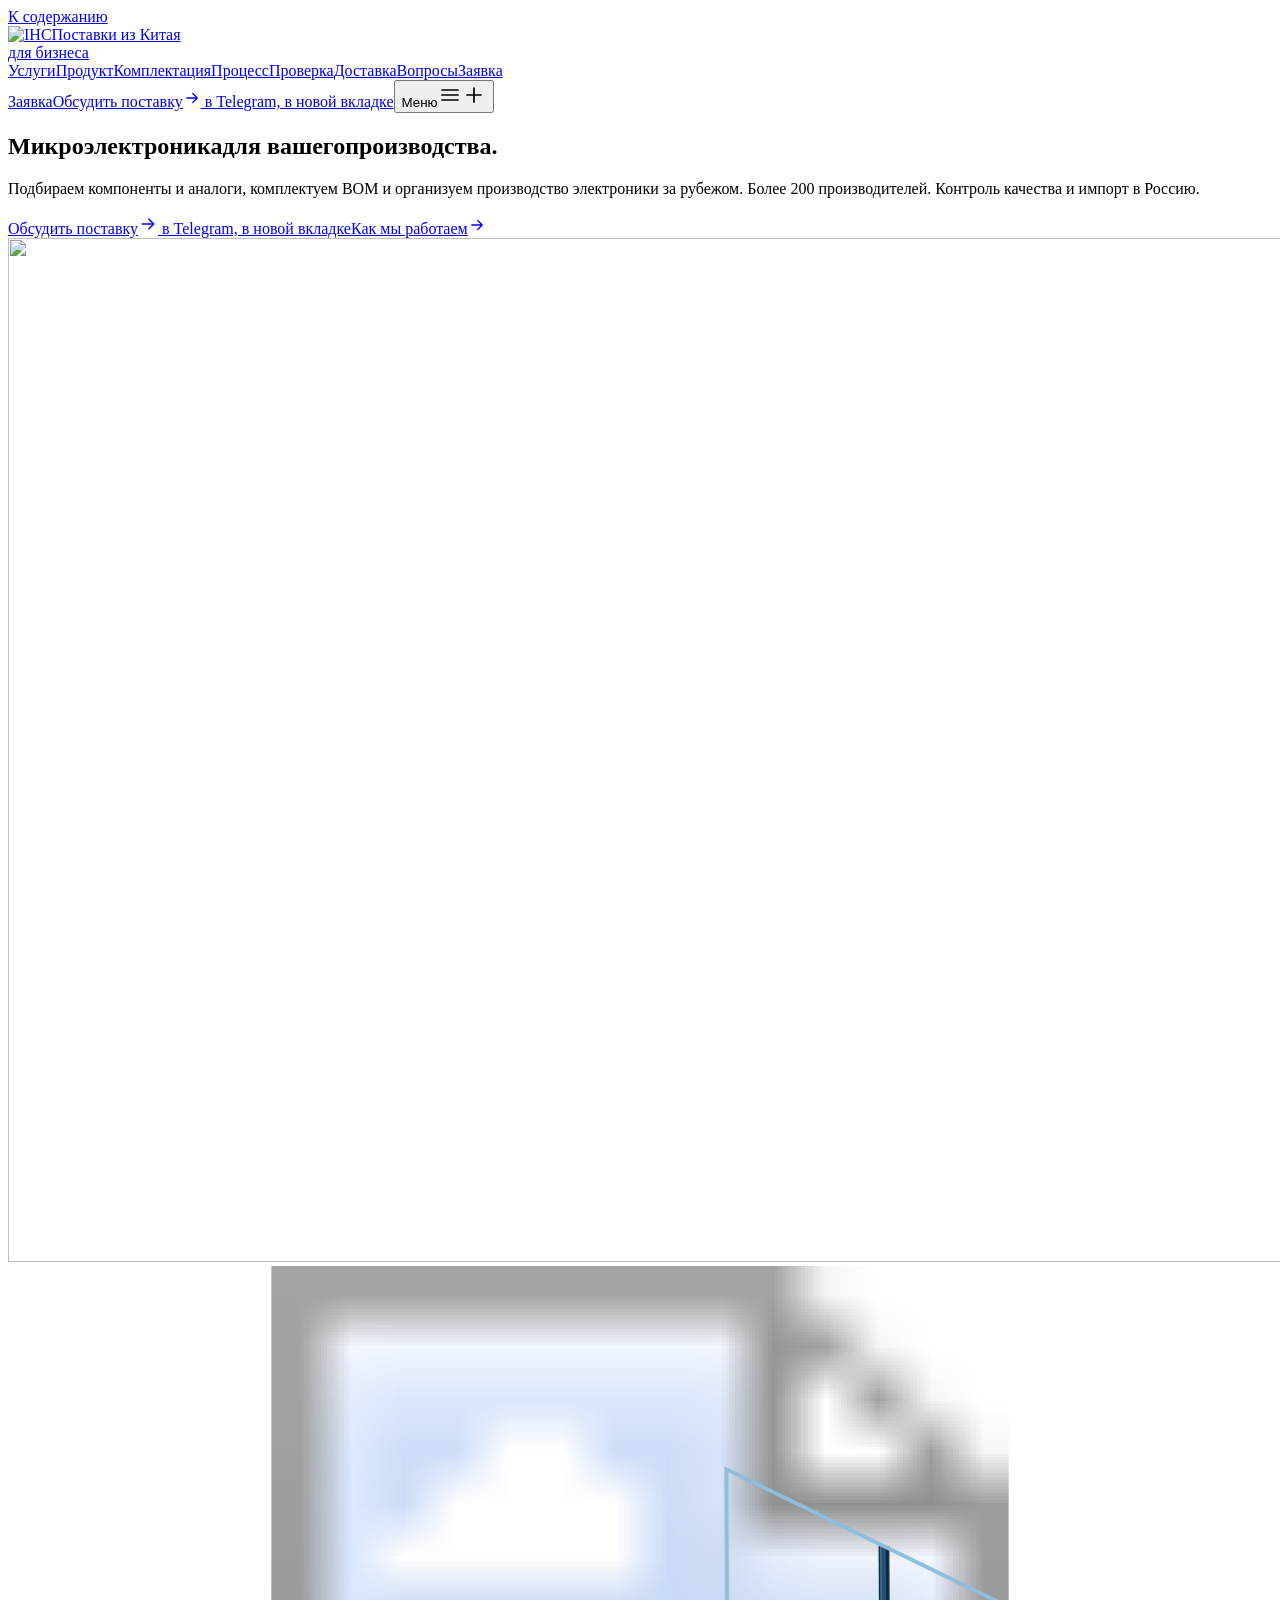
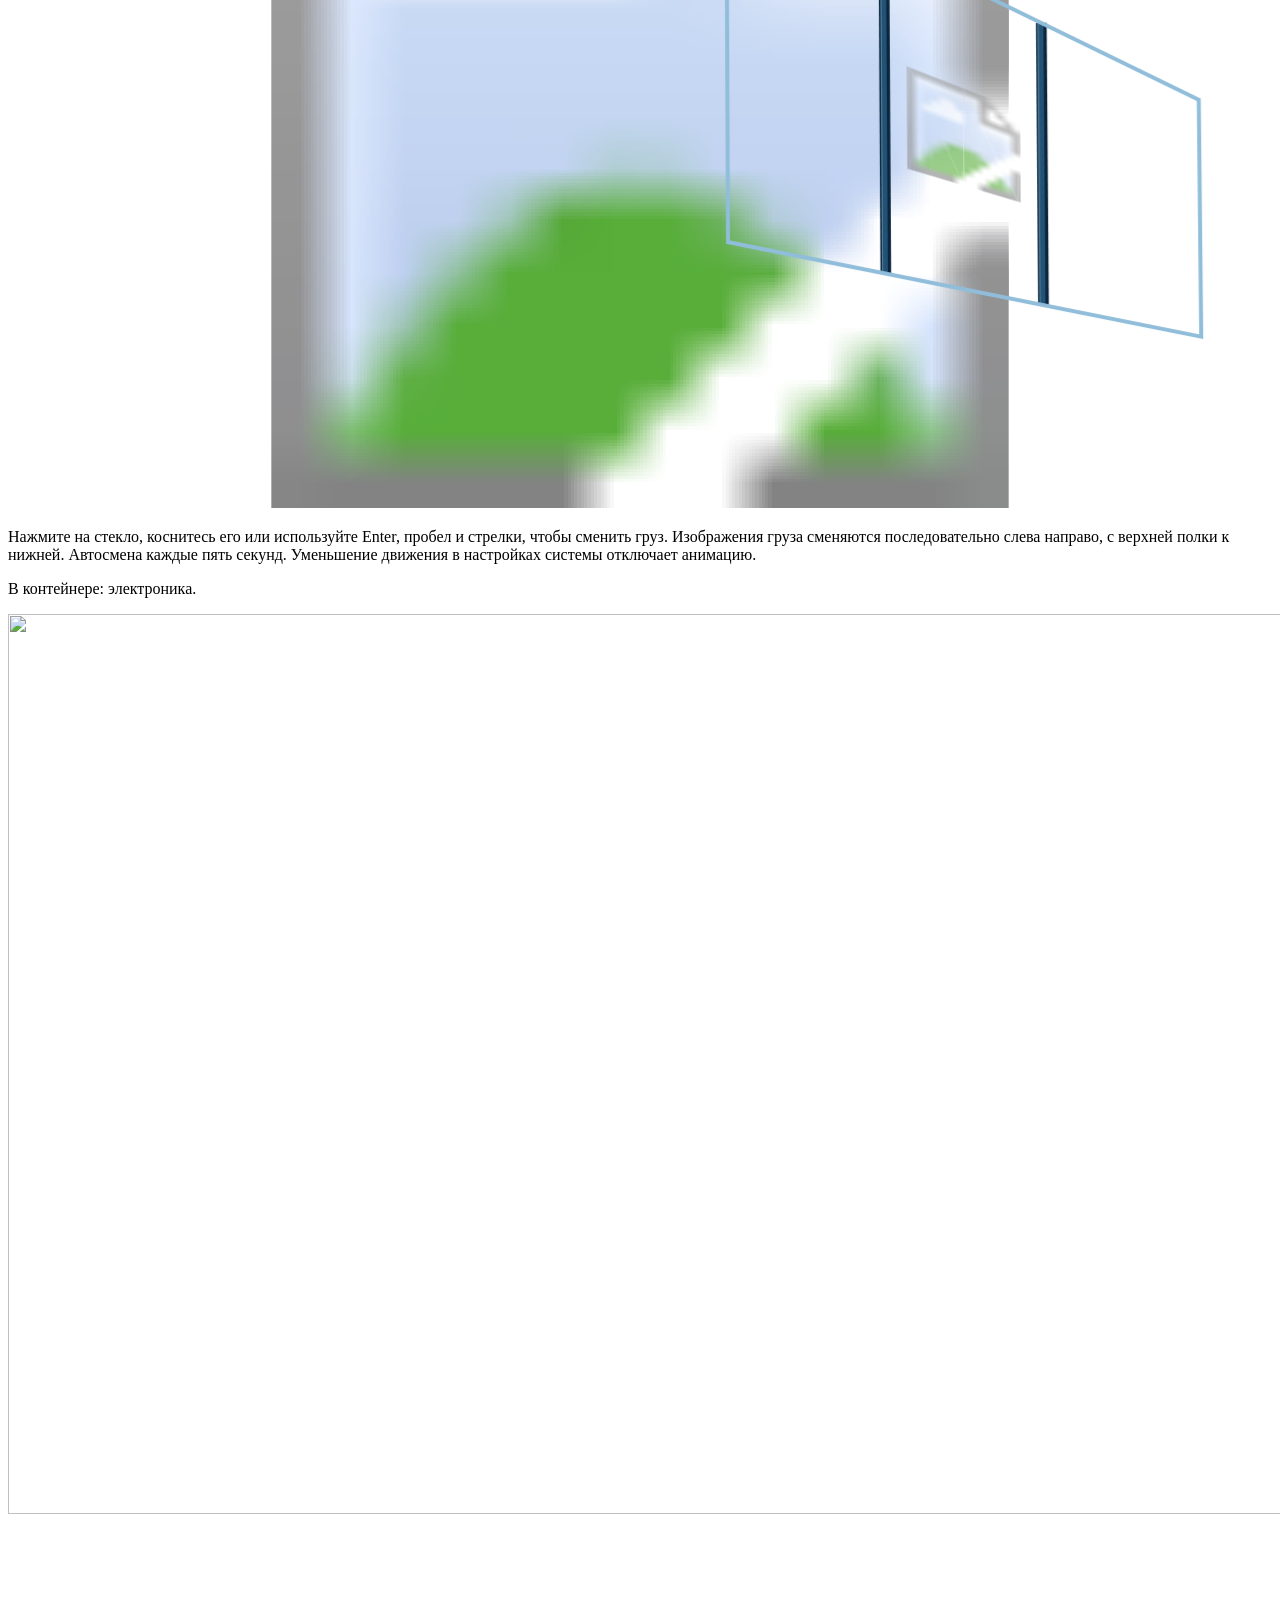
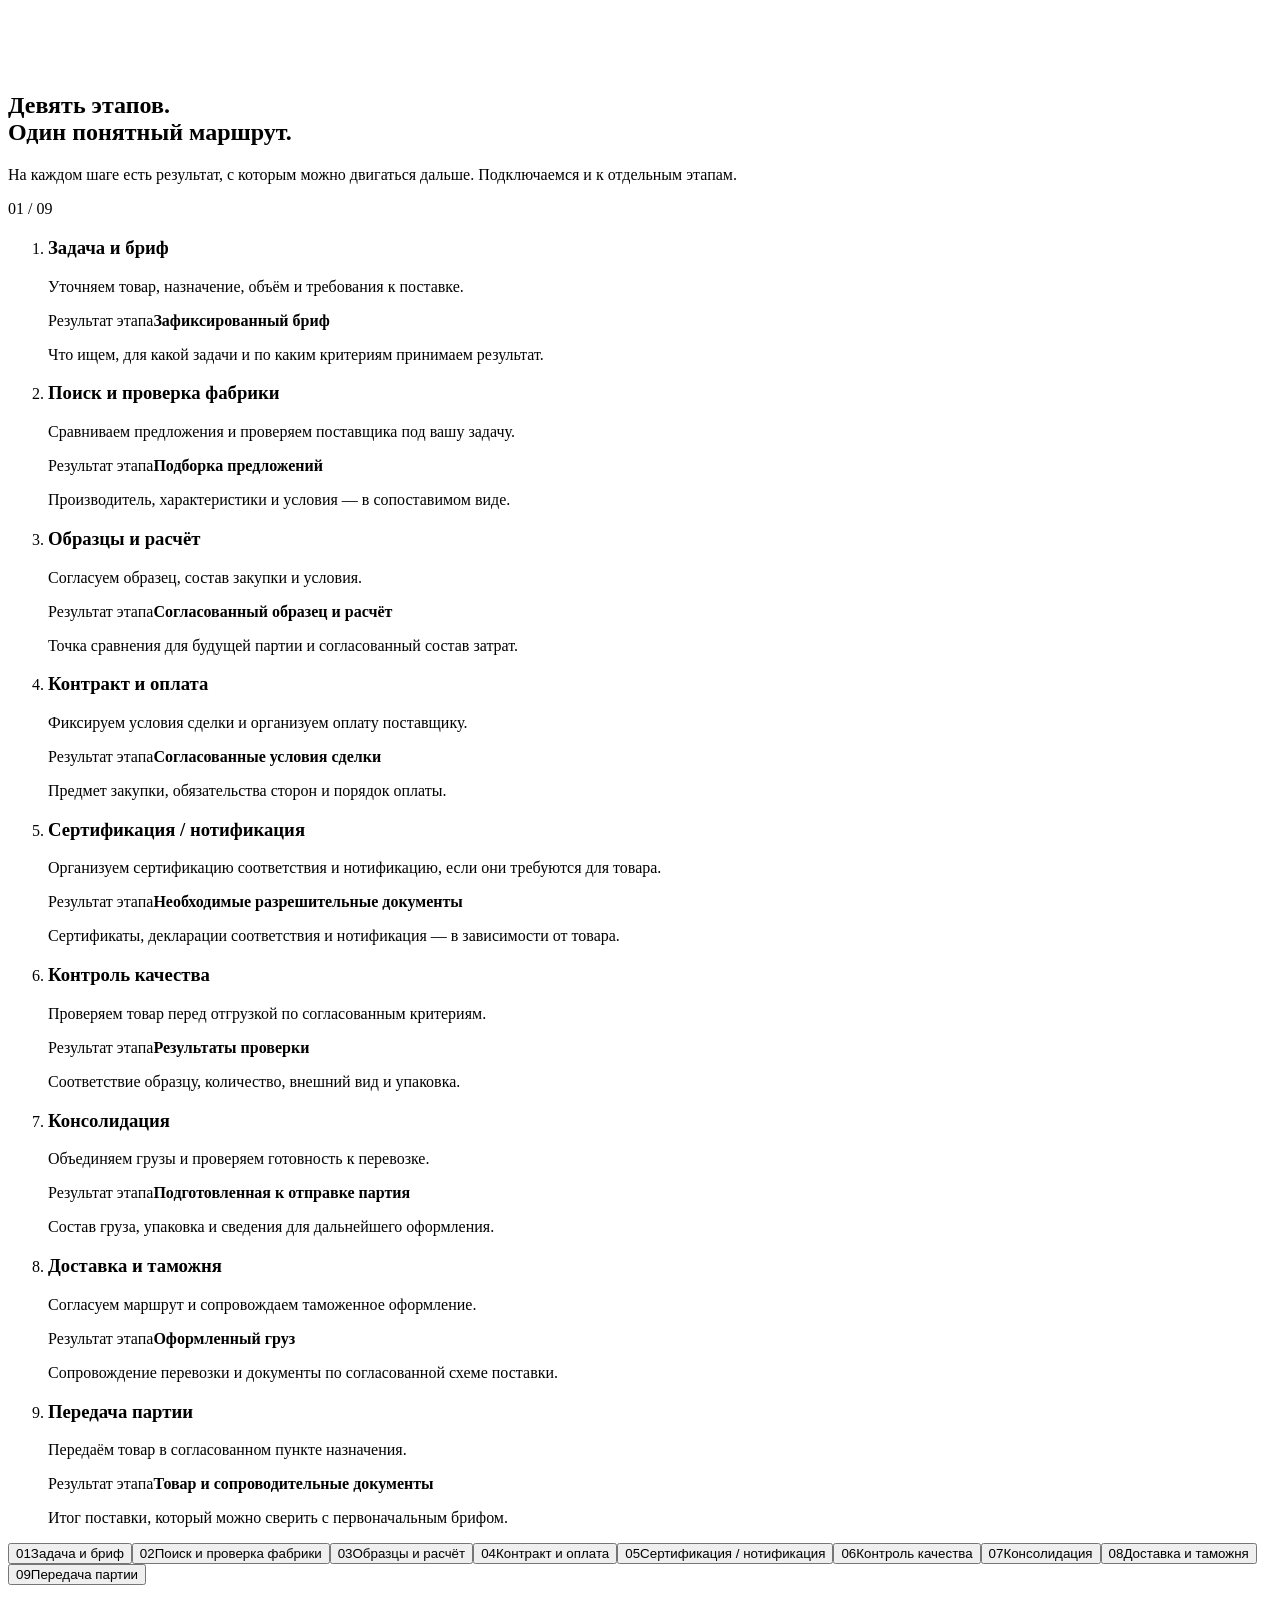
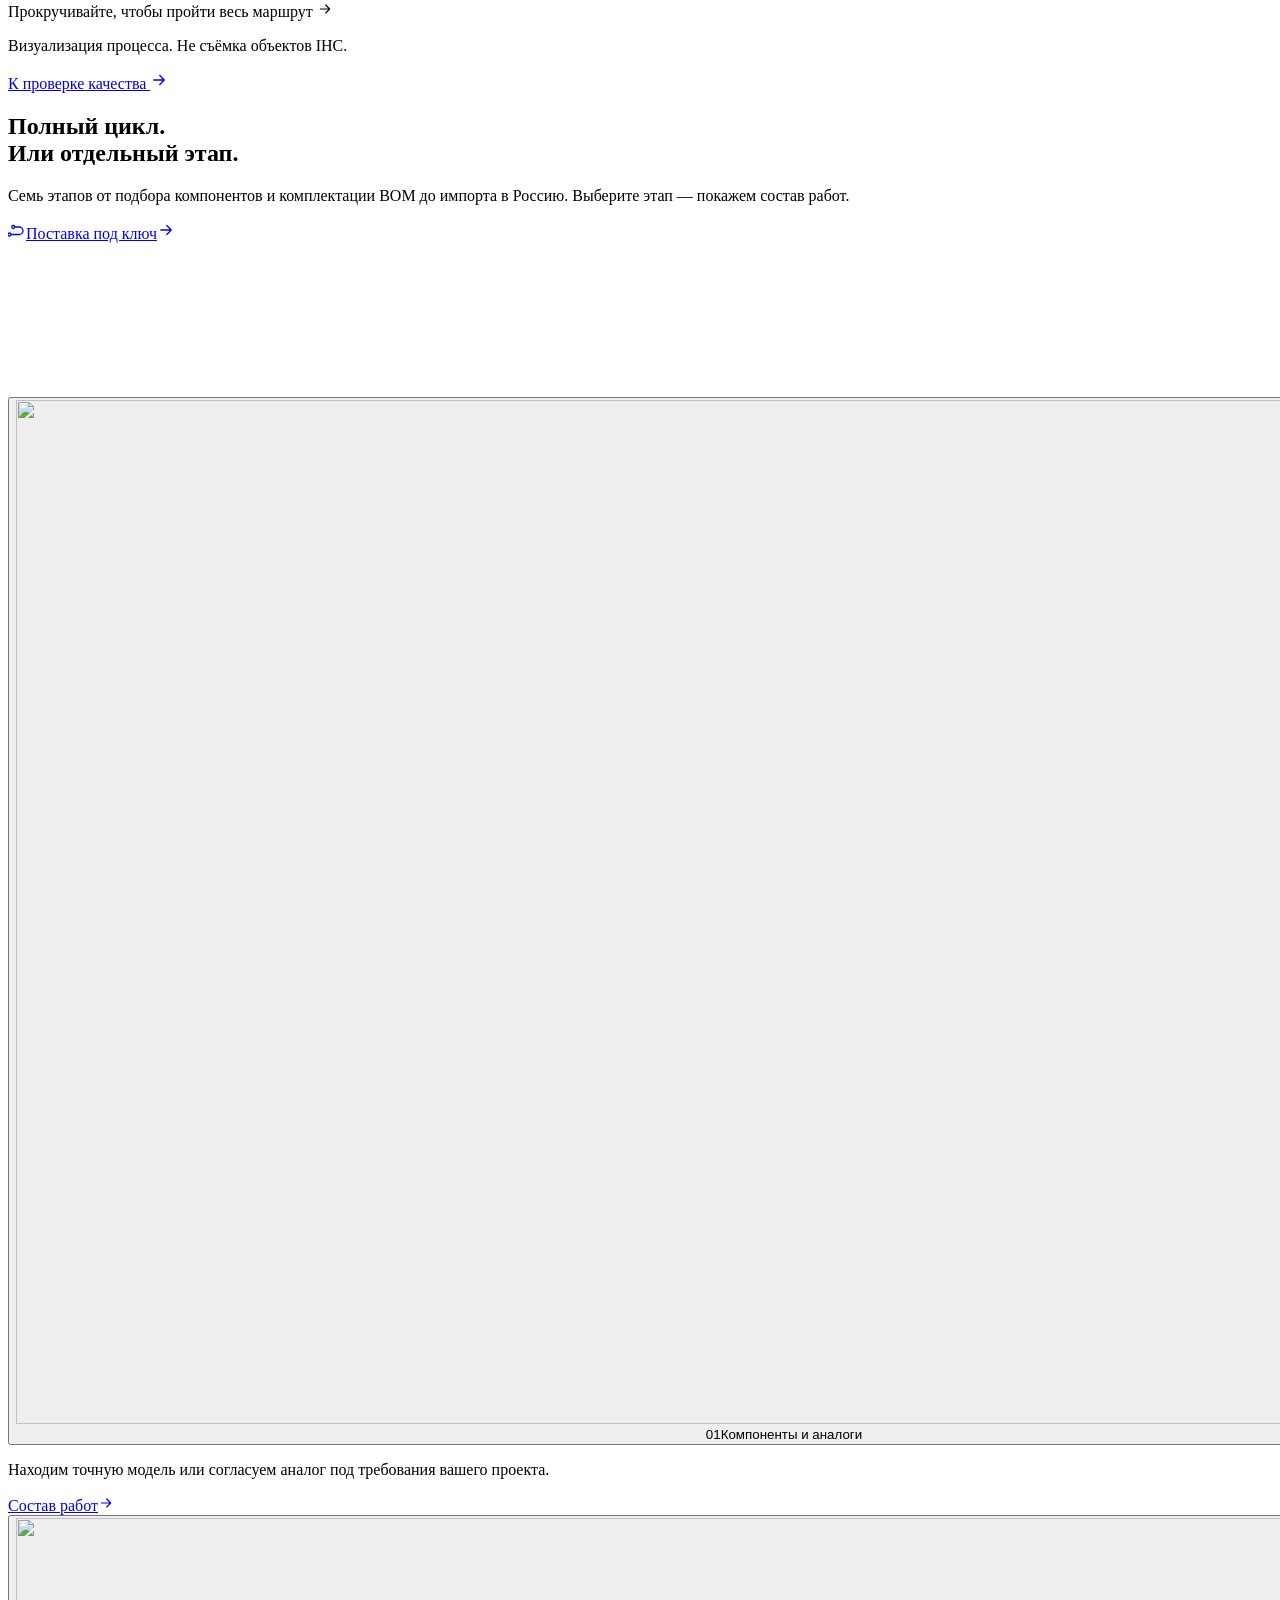
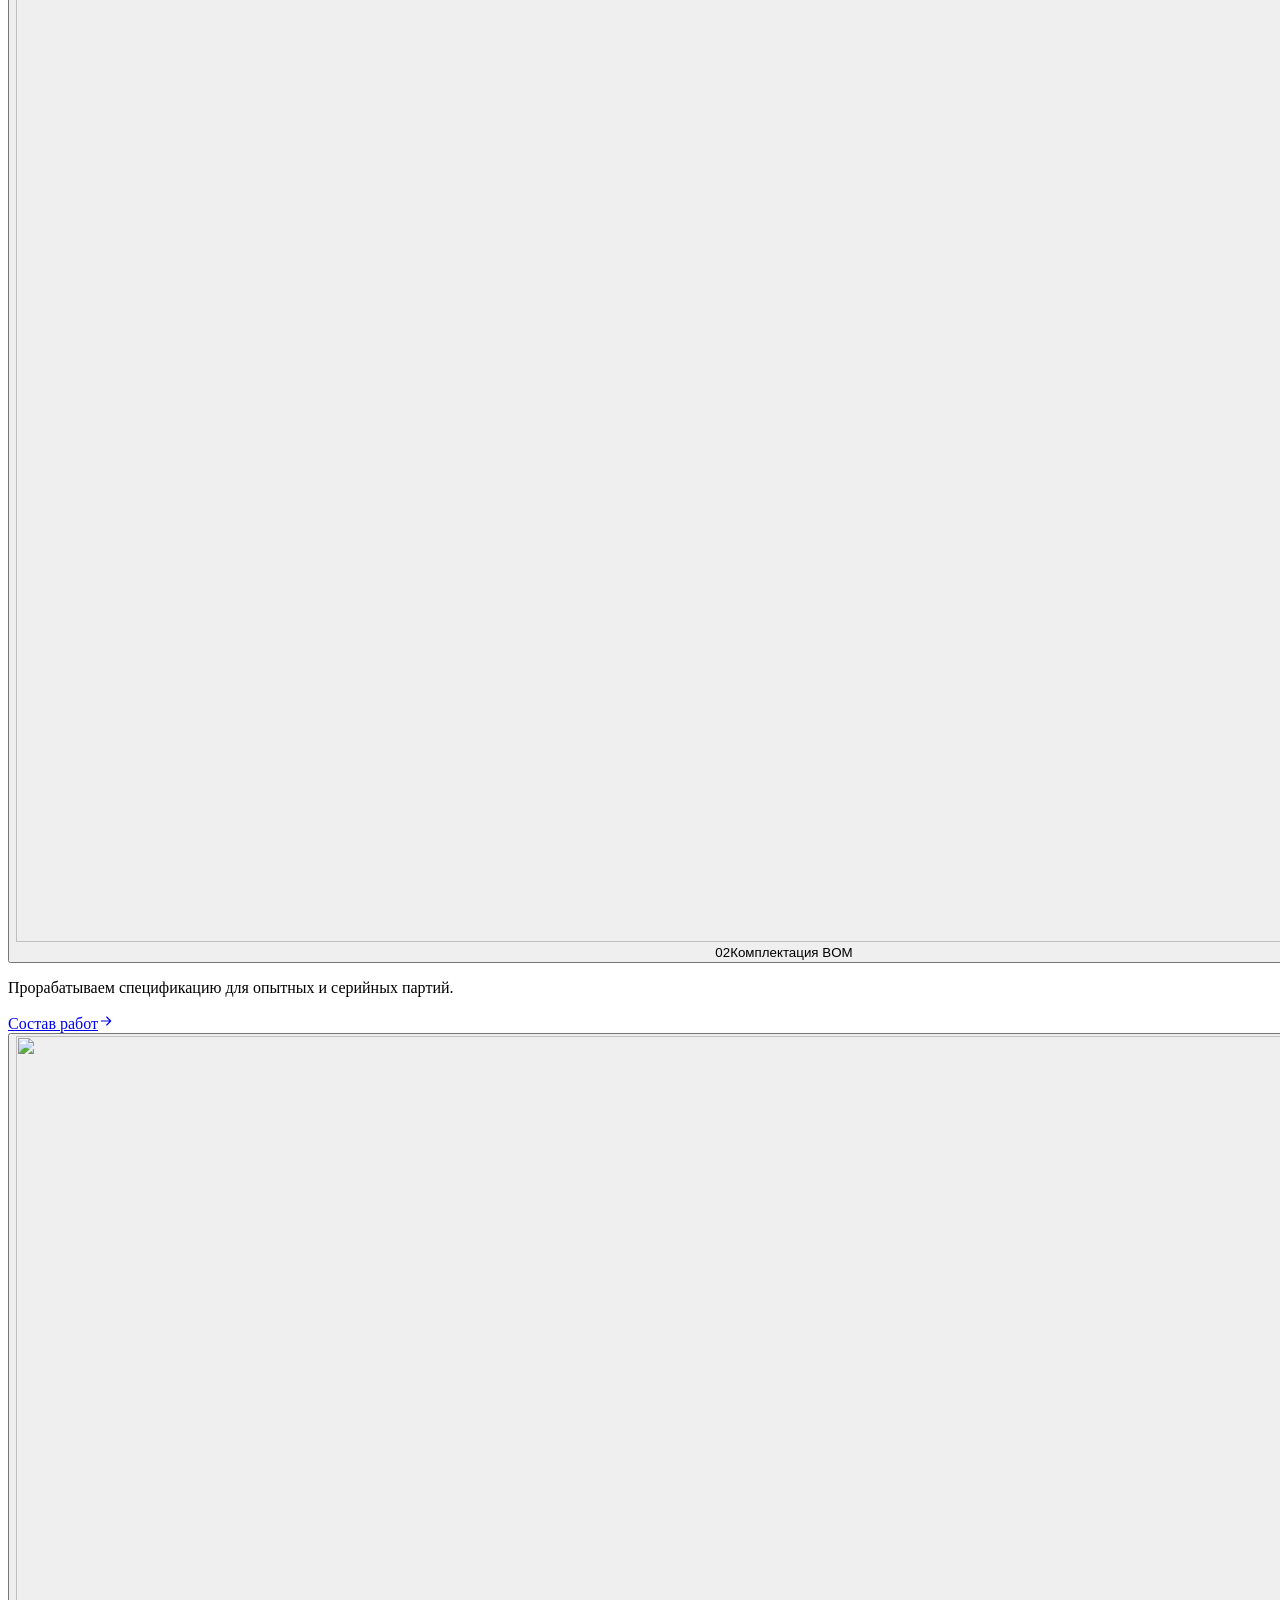
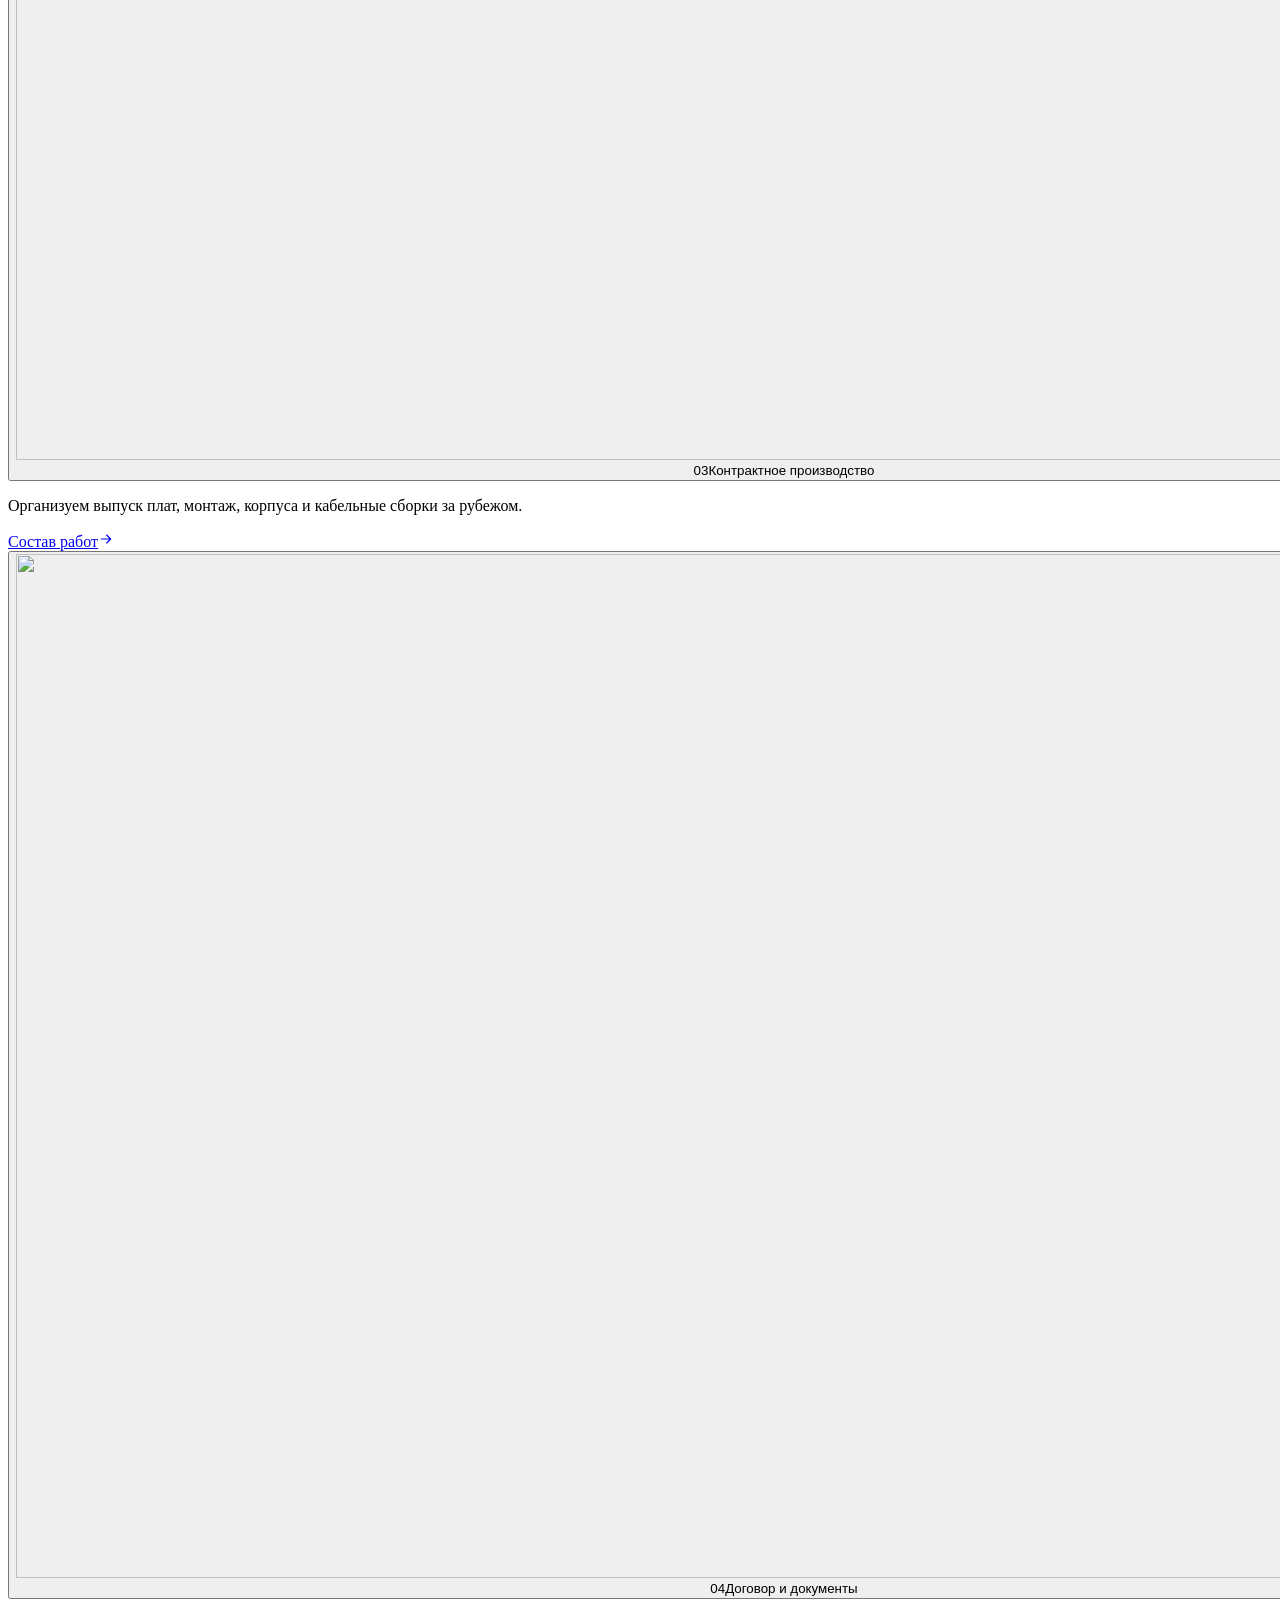
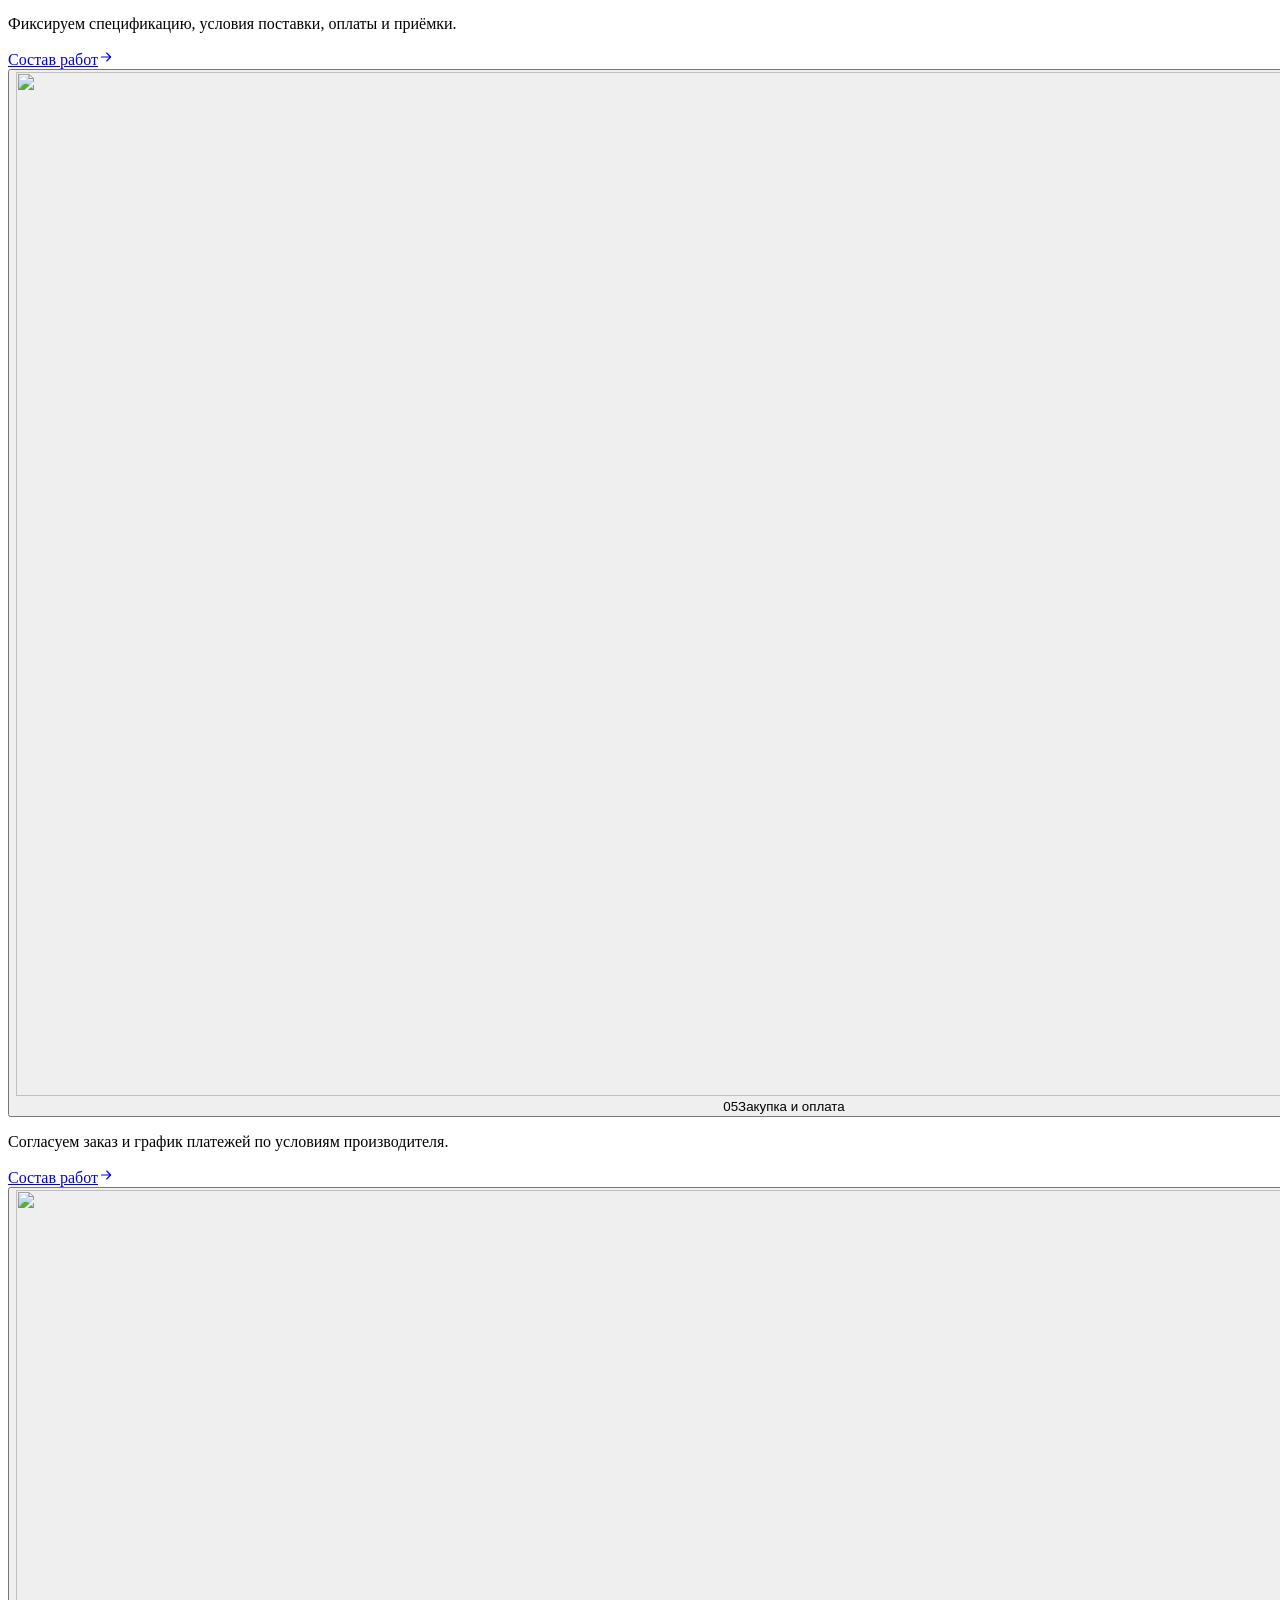
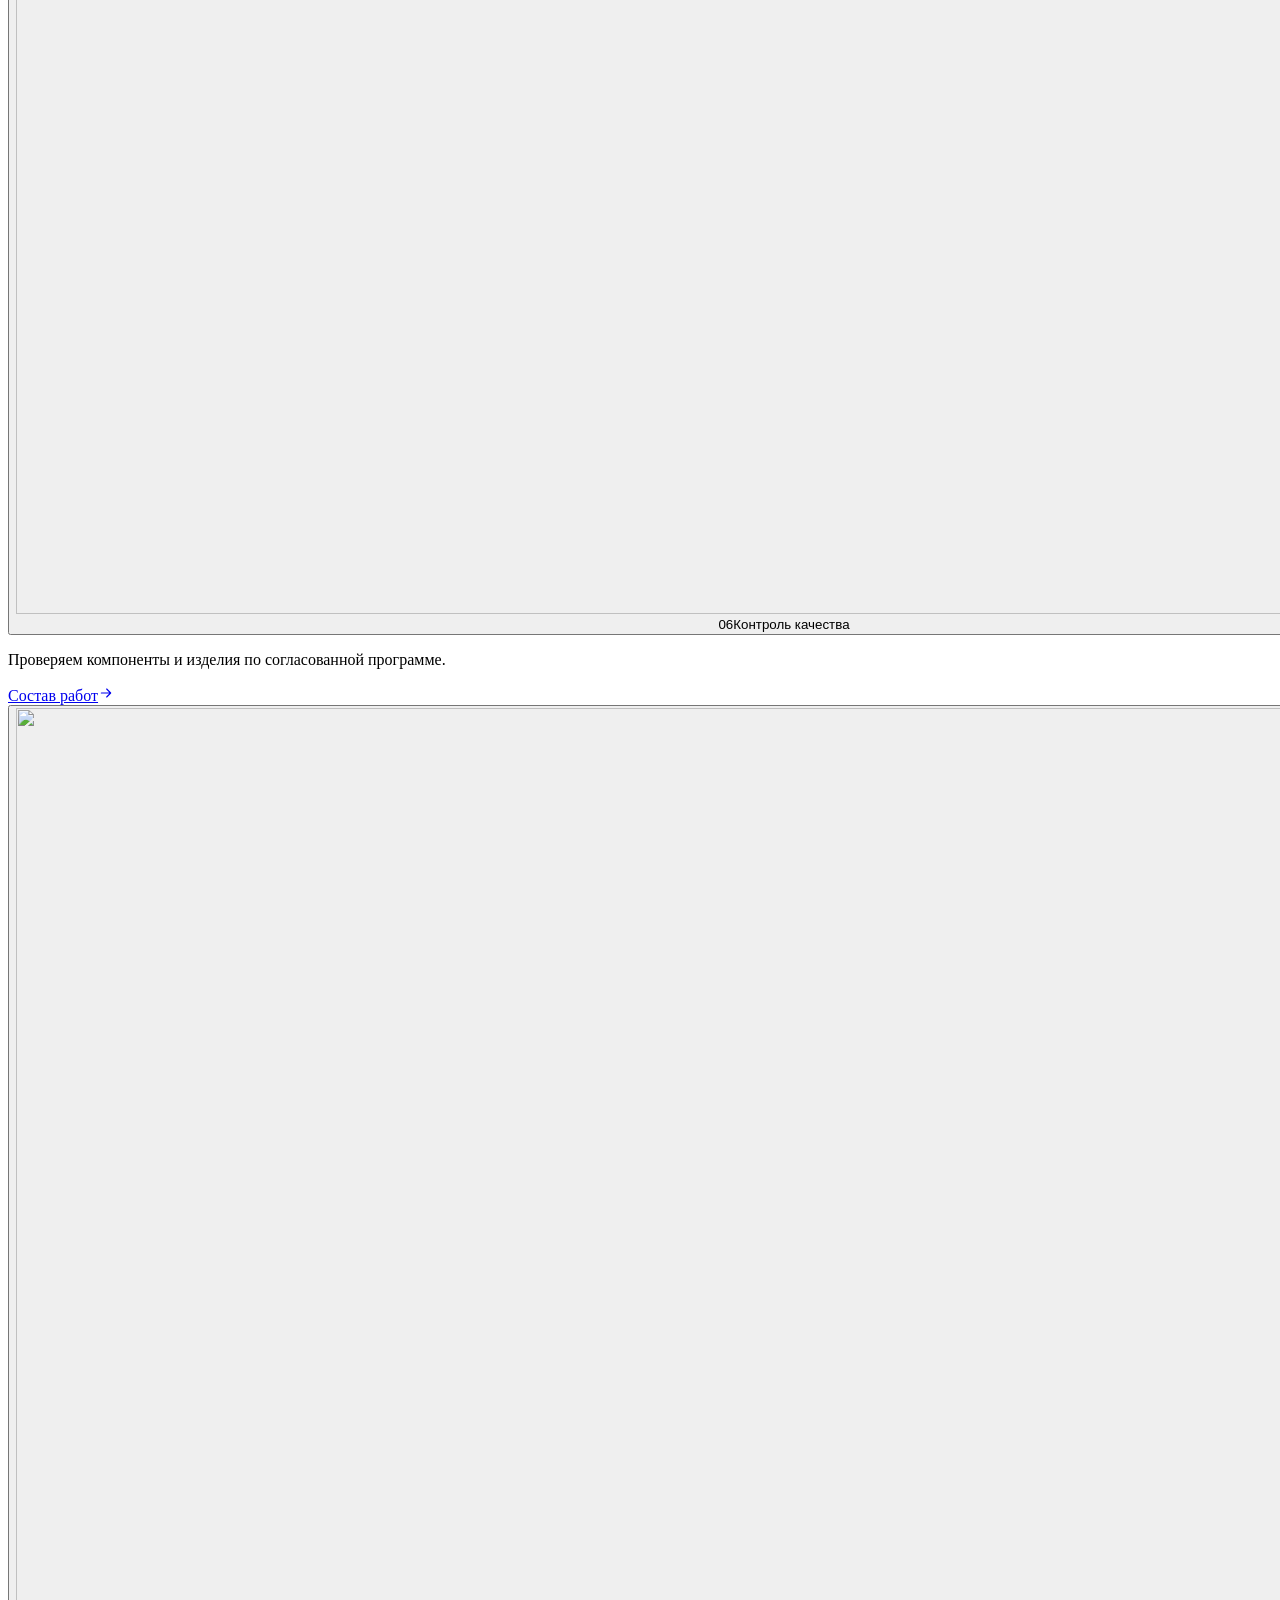
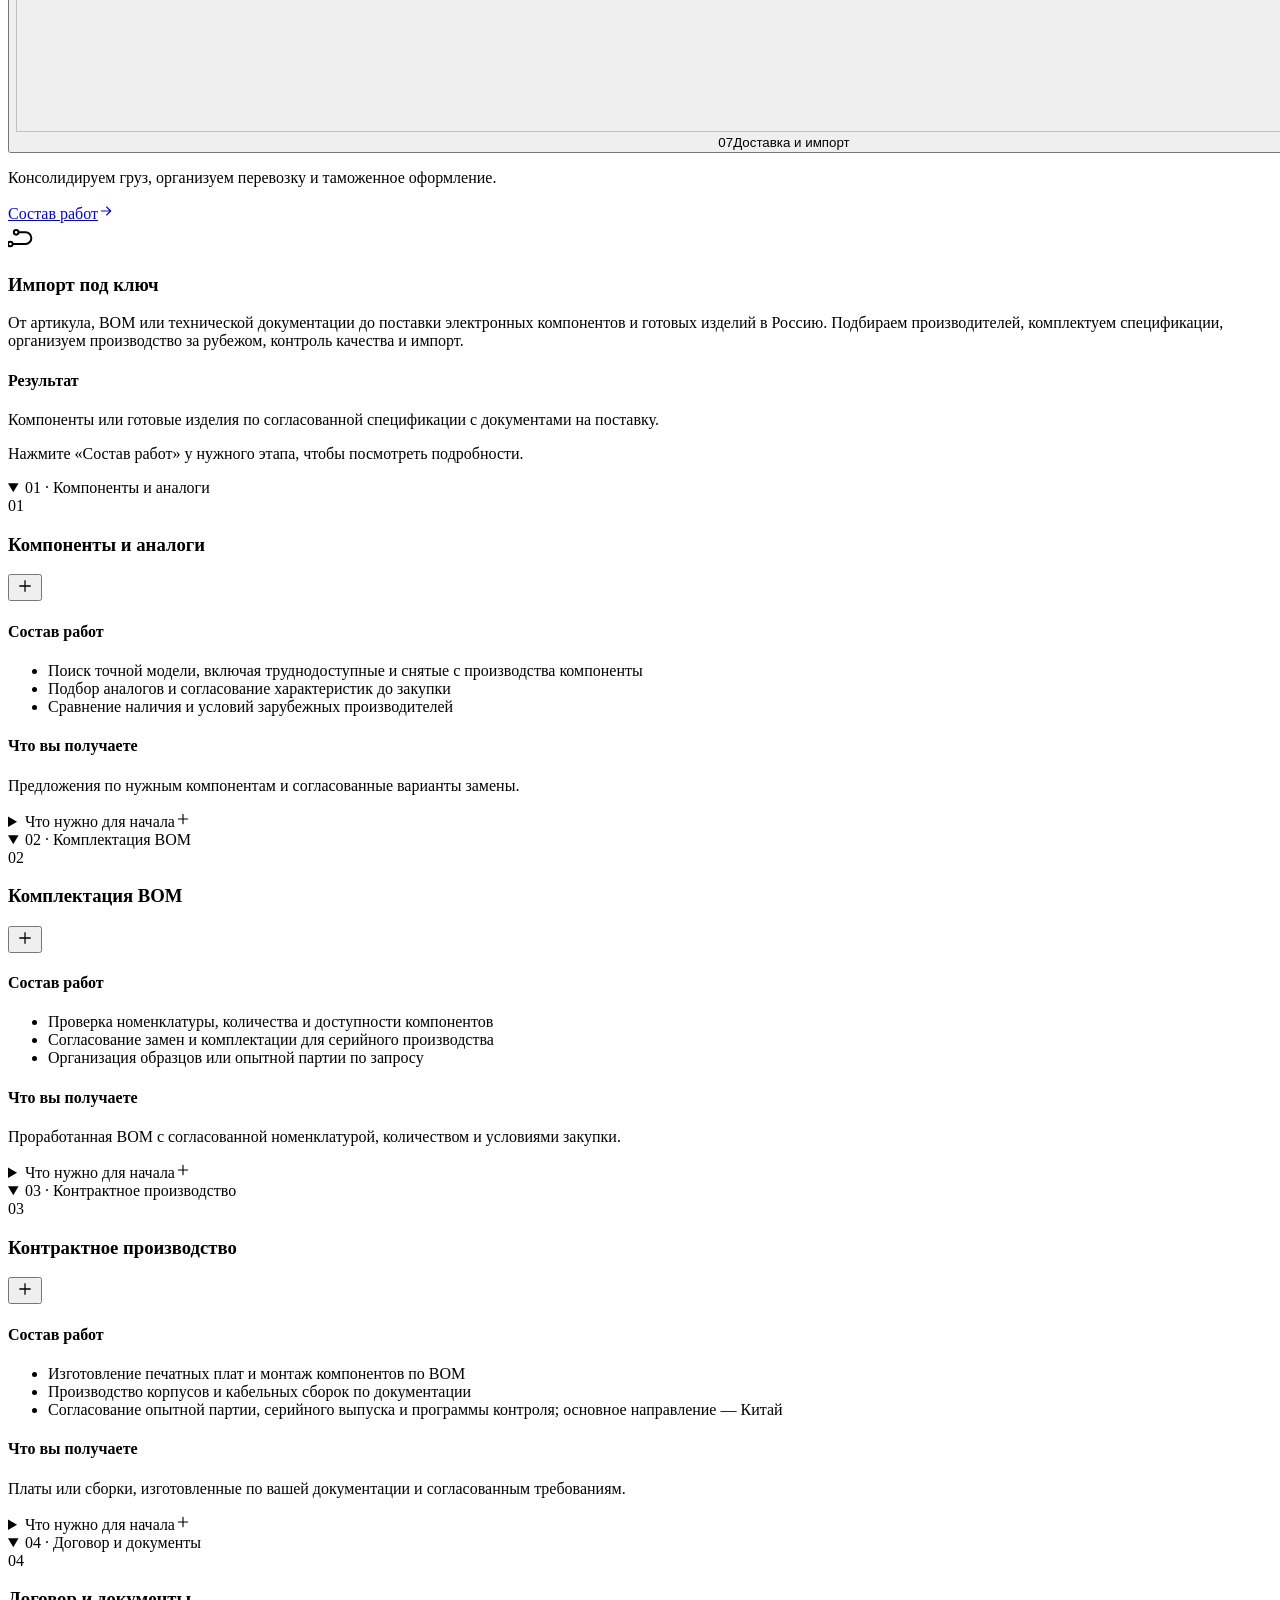
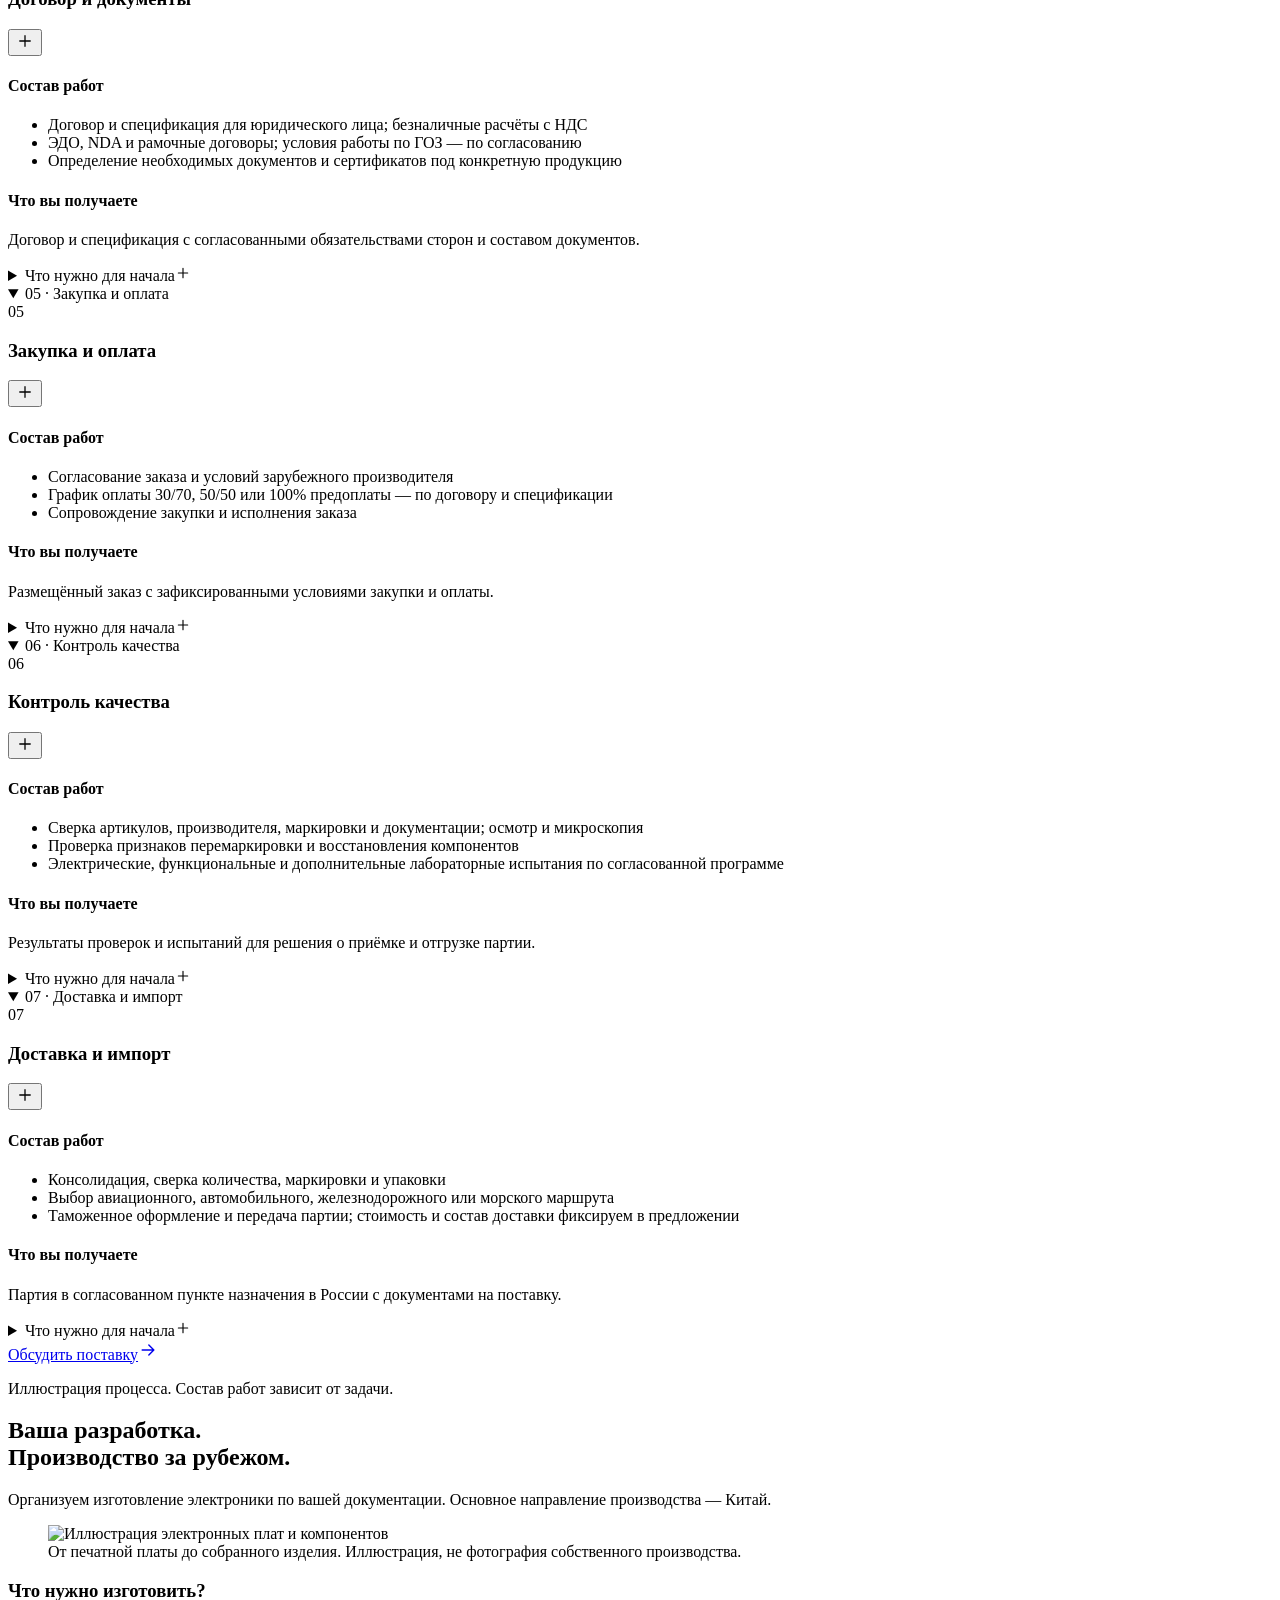
==== commit 2a0d1174: "Move nine-stage process immediately after hero" ====
--- a/index.html
+++ b/index.html
@@ -1 +1 @@
-<!DOCTYPE html><html lang="ru"><head><meta charset="UTF-8"><meta name="viewport" content="width=device-width, initial-scale=1"><meta name="theme-color" content="#123D72"><meta name="robots" content="noindex, nofollow"><meta name="description" content="Микроэлектроника для вашего производства: поставка компонентов, комплектация BOM, контрактное производство за рубежом, контроль качества и импорт в Россию."><title>IHC Electronics — микроэлектроника для вашего производства</title><link rel="icon" href="/ihc-site/favicon.svg?v=user-brand-20261022" type="image/svg+xml"><link rel="stylesheet" href="/ihc-site/_astro/navigation-e8f0e84c32bb.css"><link rel="stylesheet" href="/ihc-site/_astro/index.Cp4iD_KZ.process-30b8a138.css"><link rel="stylesheet" href="/ihc-site/delivery-visual-e9e90fa69e65.css"><link rel="stylesheet" href="/ihc-site/contract-production-restored-v1.css"><style id="supply-photo-crop">#components .supply-photo img{object-fit:cover;object-position:center top}</style></head><body class="ihc-site"><a class="site-skip-link" href="#main">К содержанию</a><main id="main"><div class="hero-track" data-hero-track><section class="hero-shell" id="top" aria-labelledby="hero-title"><div class="hero-shade" aria-hidden="true"></div><header class="site-header"><a class="site-brand" href="#top" aria-label="I Help China — на главную"><img src="/ihc-site/brand/ihc-user-logo-on-dark.svg" alt="IHC" width="136" height="41"><span>Поставки из Китая<br>для бизнеса</span></a><nav class="site-navigation" aria-label="Основная навигация"><a href="#services">Услуги</a><a href="#branding">Продукт</a><a href="#components">Комплектация</a><a href="#process">Процесс</a><a href="#quality">Проверка</a><a href="#delivery">Доставка</a><a href="#faq">Вопросы</a><a href="#contact">Заявка</a></nav><div class="site-header-actions"><a class="phone-header-request" href="#contact">Заявка</a><a class="header-contact" href="https://t.me/ihc_intake_bot" target="_blank" rel="noopener noreferrer">Обсудить поставку<svg width="18" height="18" viewBox="0 0 24 24" fill="none" stroke="currentColor" stroke-width="1.7" stroke-linecap="round" stroke-linejoin="round" aria-hidden="true"><path d="M5 12h14M13 6l6 6-6 6"></path></svg><span class="sr-only"> в Telegram, в новой вкладке</span></a><button class="site-menu-toggle" type="button" aria-controls="mobile-navigation" aria-expanded="false" aria-label="Открыть меню"><span class="phone-menu-label" data-phone-menu-label>Меню</span><span class="phone-menu-glyph"><svg width="24" height="24" viewBox="0 0 24 24" fill="none" stroke="currentColor" stroke-width="1.7" stroke-linecap="round" stroke-linejoin="round" aria-hidden="true"><path d="M4 7h16M4 12h16M4 17h16"></path></svg></span><span class="phone-menu-close" aria-hidden="true"><svg width="24" height="24" viewBox="0 0 24 24" fill="none" stroke="currentColor" stroke-width="1.7" stroke-linecap="round" stroke-linejoin="round" aria-hidden="true"><path d="M5 12h14M12 5v14"></path></svg></span></button></div><nav class="mobile-navigation" id="mobile-navigation" aria-label="Мобильная навигация" hidden><a href="#services">Услуги<svg width="18" height="18" viewBox="0 0 24 24" fill="none" stroke="currentColor" stroke-width="1.7" stroke-linecap="round" stroke-linejoin="round" aria-hidden="true"><path d="M5 12h14M13 6l6 6-6 6"></path></svg></a><a href="#branding">Продукт<svg width="18" height="18" viewBox="0 0 24 24" fill="none" stroke="currentColor" stroke-width="1.7" stroke-linecap="round" stroke-linejoin="round" aria-hidden="true"><path d="M5 12h14M13 6l6 6-6 6"></path></svg></a><a href="#components">Комплектация<svg width="18" height="18" viewBox="0 0 24 24" fill="none" stroke="currentColor" stroke-width="1.7" stroke-linecap="round" stroke-linejoin="round" aria-hidden="true"><path d="M5 12h14M13 6l6 6-6 6"></path></svg></a><a href="#process">Процесс<svg width="18" height="18" viewBox="0 0 24 24" fill="none" stroke="currentColor" stroke-width="1.7" stroke-linecap="round" stroke-linejoin="round" aria-hidden="true"><path d="M5 12h14M13 6l6 6-6 6"></path></svg></a><a href="#quality">Проверка<svg width="18" height="18" viewBox="0 0 24 24" fill="none" stroke="currentColor" stroke-width="1.7" stroke-linecap="round" stroke-linejoin="round" aria-hidden="true"><path d="M5 12h14M13 6l6 6-6 6"></path></svg></a><a href="#delivery">Доставка<svg width="18" height="18" viewBox="0 0 24 24" fill="none" stroke="currentColor" stroke-width="1.7" stroke-linecap="round" stroke-linejoin="round" aria-hidden="true"><path d="M5 12h14M13 6l6 6-6 6"></path></svg></a><a href="#faq">Вопросы<svg width="18" height="18" viewBox="0 0 24 24" fill="none" stroke="currentColor" stroke-width="1.7" stroke-linecap="round" stroke-linejoin="round" aria-hidden="true"><path d="M5 12h14M13 6l6 6-6 6"></path></svg></a><a href="#contact">Заявка<svg width="18" height="18" viewBox="0 0 24 24" fill="none" stroke="currentColor" stroke-width="1.7" stroke-linecap="round" stroke-linejoin="round" aria-hidden="true"><path d="M5 12h14M13 6l6 6-6 6"></path></svg></a><a class="mobile-telegram" href="https://t.me/ihc_intake_bot" target="_blank" rel="noopener noreferrer">Написать в Telegram<svg width="18" height="18" viewBox="0 0 24 24" fill="none" stroke="currentColor" stroke-width="1.7" stroke-linecap="round" stroke-linejoin="round" aria-hidden="true"><path d="M14 3h7v7M21 3L10 14M10 3H3v18h18v-7"></path></svg></a></nav></header><div class="hero-body"><div class="hero-copy" data-hero-copy><h1 id="hero-title"><span>Микроэлектроника</span><span>для вашего</span><span class="hero-title-accent">производства.</span></h1><p class="hero-description">Подбираем компоненты и аналоги, комплектуем BOM и организуем производство электроники за рубежом. Более 200 производителей. Контроль качества и импорт в Россию.</p><div class="hero-actions"><a class="hero-primary" href="https://t.me/ihc_intake_bot" target="_blank" rel="noopener noreferrer">Обсудить поставку<span class="hero-primary-arrow"><svg width="20" height="20" viewBox="0 0 24 24" fill="none" stroke="currentColor" stroke-width="1.7" stroke-linecap="round" stroke-linejoin="round" aria-hidden="true"><path d="M5 12h14M13 6l6 6-6 6"></path></svg></span><span class="sr-only"> в Telegram, в новой вкладке</span></a><a class="hero-secondary" href="#process">Как мы работаем<svg width="18" height="18" viewBox="0 0 24 24" fill="none" stroke="currentColor" stroke-width="1.7" stroke-linecap="round" stroke-linejoin="round" aria-hidden="true"><path d="M5 12h14M13 6l6 6-6 6"></path></svg></a></div></div></div><div class="hero-visual"><div class="cargo-camera" data-hero-image><img class="hero-image" src="/ihc-site/images/hero/glass/harbor-background.webp" width="1536" height="1024" alt="" aria-hidden="true" fetchpriority="high" decoding="async"><div class="cargo-sway" data-cargo-sway><div class="cargo-scene" data-cargo-scene data-cargo-index="0"><svg class="cargo-window" data-cargo-window viewBox="0 0 1536 1024" preserveAspectRatio="xMidYMid slice" aria-hidden="true"><defs><clipPath id="cargo-glass-clip"><polygon points="873,247 1447,527 1450,815 875,700"></polygon></clipPath><filter id="cargo-soft-edge" x="-10%" y="-10%" width="120%" height="120%" color-interpolation-filters="sRGB"><feGaussianBlur stdDeviation="6"></feGaussianBlur></filter><clipPath id="cargo-logo-0"><polygon points="896.6536,409.976 962.7027,435.72450000000003 963.3923,572.5005000000001"></polygon></clipPath><clipPath id="cargo-logo-1"><polygon points="896.6536,409.976 963.3923,572.5005000000001 897.3064,552.8240000000001"></polygon></clipPath><clipPath id="cargo-logo-2"><polygon points="962.7027,435.72450000000003 1028.7518,461.473 1029.4782,592.1769999999999"></polygon></clipPath><clipPath id="cargo-logo-3"><polygon points="962.7027,435.72450000000003 1029.4782,592.1769999999999 963.3923,572.5005000000001"></polygon></clipPath><clipPath id="cargo-logo-4"><polygon points="1028.7518,461.473 1094.8009,487.2215 1095.5641,611.8534999999999"></polygon></clipPath><clipPath id="cargo-logo-5"><polygon points="1028.7518,461.473 1095.5641,611.8534999999999 1029.4782,592.1769999999999"></polygon></clipPath><clipPath id="cargo-logo-6"><polygon points="1094.8009,487.2215 1160.85,512.97 1161.65,631.53"></polygon></clipPath><clipPath id="cargo-logo-7"><polygon points="1094.8009,487.2215 1161.65,631.53 1095.5641,611.8534999999999"></polygon></clipPath><clipPath id="cargo-logo-8"><polygon points="1160.85,512.97 1226.8991,538.7185000000001 1227.7359,651.2065"></polygon></clipPath><clipPath id="cargo-logo-9"><polygon points="1160.85,512.97 1227.7359,651.2065 1161.65,631.53"></polygon></clipPath><clipPath id="cargo-logo-10"><polygon points="1226.8991,538.7185000000001 1292.9482,564.4670000000001 1293.8218,670.883"></polygon></clipPath><clipPath id="cargo-logo-11"><polygon points="1226.8991,538.7185000000001 1293.8218,670.883 1227.7359,651.2065"></polygon></clipPath><clipPath id="cargo-logo-12"><polygon points="1292.9482,564.4670000000001 1358.9973,590.2155 1359.9077,690.5595"></polygon></clipPath><clipPath id="cargo-logo-13"><polygon points="1292.9482,564.4670000000001 1359.9077,690.5595 1293.8218,670.883"></polygon></clipPath><clipPath id="cargo-logo-14"><polygon points="1358.9973,590.2155 1425.0464,615.9639999999999 1425.9936,710.236"></polygon></clipPath><clipPath id="cargo-logo-15"><polygon points="1358.9973,590.2155 1425.9936,710.236 1359.9077,690.5595"></polygon></clipPath><g id="cargo-logo-art"><image href="/ihc-site/brand/ihc-user-logo.webp" width="296" height="88" preserveAspectRatio="xMidYMid meet"></image></g></defs><image data-cargo-frame href="/ihc-site/images/hero/glass/empty-container.webp" width="1536" height="1024"></image><g clip-path="url(#cargo-glass-clip)"><g data-cargo-goods><g data-cargo-layer="0" opacity="1"><mask id="cargo-reveal-0" maskUnits="userSpaceOnUse" x="0" y="0" width="1536" height="1024" style="mask-type:alpha"><g filter="url(#cargo-soft-edge)"><polygon points="849.8832,199.032 955.6894514285714,253.08551428571428 956.6576286785714,446.8607680357143 850.76814,406.5414" fill="white" data-cargo-item="0" data-cargo-shelf="0"></polygon><polygon points="953.9676914285715,252.20591428571427 1037.6780228571427,294.9712285714286 1038.7107001071429,478.1039823214286 954.9345141785715,446.2046605357143" fill="white" data-cargo-item="1" data-cargo-shelf="0"></polygon><polygon points="1035.9562628571427,294.09162857142854 1119.6665942857142,336.8569428571428 1120.7637715357143,509.3471966071428 1036.9875856071428,477.44787482142857" fill="white" data-cargo-item="2" data-cargo-shelf="0"></polygon><polygon points="1117.9448342857143,335.97734285714284 1201.6551657142857,378.7426571428571 1202.8168429642856,540.5904108928571 1119.0406570357143,508.69108910714283" fill="white" data-cargo-item="3" data-cargo-shelf="0"></polygon><polygon points="1199.9334057142858,377.8630571428572 1283.643737142857,420.62837142857137 1284.869914392857,571.8336251785714 1201.0937284642857,539.9343033928571" fill="white" data-cargo-item="4" data-cargo-shelf="0"></polygon><polygon points="1281.9219771428573,419.74877142857144 1365.6323085714284,462.51408571428567 1366.9229858214285,603.0768394642857 1283.1467998928572,571.1775176785715" fill="white" data-cargo-item="5" data-cargo-shelf="0"></polygon><polygon points="1363.9105485714288,461.63448571428574 1469.7168000000001,515.6880000000001 1471.08936,642.7401 1365.1998713214286,602.4207319642858" fill="white" data-cargo-item="6" data-cargo-shelf="0"></polygon><polygon points="850.76226,405.1626 956.6511956071429,445.5732248214286 957.3438229642858,584.1987108928572 851.39534,553.6134" fill="white" data-cargo-item="7" data-cargo-shelf="1"></polygon><polygon points="954.9280901071429,444.9156323214286 1038.7038384642856,476.88715339285716 1039.4426086785716,607.8990680357142 955.6197484642857,583.701003392857" fill="white" data-cargo-item="8" data-cargo-shelf="1"></polygon><polygon points="1036.9807329642856,476.22956089285714 1120.7564813214285,508.20108196428566 1121.5413943928572,631.5994251785713 1037.7185341785714,607.4013605357143" fill="white" data-cargo-item="9" data-cargo-shelf="1"></polygon><polygon points="1119.0333758214285,507.5434894642857 1202.8091241785714,539.5150105357143 1203.640180107143,655.2997823214284 1119.817319892857,631.1017176785714" fill="white" data-cargo-item="10" data-cargo-shelf="1"></polygon><polygon points="1201.0860186785715,538.8574180357143 1284.8617670357141,570.8289391071428 1285.7389658214286,679.0001394642857 1201.916105607143,654.8020748214286" fill="white" data-cargo-item="11" data-cargo-shelf="1"></polygon><polygon points="1283.1386615357144,570.1713466071429 1366.914409892857,602.1428676785714 1367.8377515357142,702.7004966071428 1284.0148913214286,678.5024319642857" fill="white" data-cargo-item="12" data-cargo-shelf="1"></polygon><polygon points="1365.1913043928573,601.4852751785714 1471.08024,641.8959 1472.06216,732.7881 1366.1136770357143,702.2027891071428" fill="white" data-cargo-item="13" data-cargo-shelf="1"></polygon><polygon points="851.38946,552.2346 971.0204494166667,586.8730129166667 971.8692866666667,753.3593666666667 852.1568,732.168" fill="white" data-cargo-item="14" data-cargo-shelf="2"></polygon><polygon points="969.2963839166666,586.3738204166666 1066.8018660833334,614.6059295833334 1067.7159533333333,770.3260333333335 970.1440466666667,753.0539666666666" fill="white" data-cargo-item="15" data-cargo-shelf="2"></polygon><polygon points="1065.0778005833333,614.1067370833333 1162.5832827499999,642.33884625 1163.56262,787.2927 1065.9907133333331,770.0206333333333" fill="white" data-cargo-item="16" data-cargo-shelf="2"></polygon><polygon points="1160.85921725,641.83965375 1258.3646994166666,670.0717629166667 1259.4092866666665,804.2593666666667 1161.83738,786.9873" fill="white" data-cargo-item="17" data-cargo-shelf="2"></polygon><polygon points="1256.6406339166667,669.5725704166666 1354.1461160833333,697.8046795833334 1355.2559533333333,821.2260333333334 1257.6840466666667,803.9539666666667" fill="white" data-cargo-item="18" data-cargo-shelf="2"></polygon><polygon points="1352.4220505833334,697.3054870833333 1472.05304,731.9439 1473.2432,842.1120000000001 1353.5307133333336,820.9206333333334" fill="white" data-cargo-item="19" data-cargo-shelf="2"></polygon></g></mask><image data-cargo-sprite data-item-src="/ihc-site/images/hero/glass/electronics-three-bay.webp" href="/ihc-site/images/hero/glass/electronics-three-bay.webp" width="1536" height="1024"></image></g><g data-cargo-layer="1" opacity="0"><mask id="cargo-reveal-1" maskUnits="userSpaceOnUse" x="0" y="0" width="1536" height="1024" style="mask-type:alpha"><g filter="url(#cargo-soft-edge)"><polygon points="849.8832,199.032 955.6894514285714,253.08551428571428 956.6576286785714,446.8607680357143 850.76814,406.5414" fill="white" data-cargo-item="0" data-cargo-shelf="0"></polygon><polygon points="953.9676914285715,252.20591428571427 1037.6780228571427,294.9712285714286 1038.7107001071429,478.1039823214286 954.9345141785715,446.2046605357143" fill="white" data-cargo-item="1" data-cargo-shelf="0"></polygon><polygon points="1035.9562628571427,294.09162857142854 1119.6665942857142,336.8569428571428 1120.7637715357143,509.3471966071428 1036.9875856071428,477.44787482142857" fill="white" data-cargo-item="2" data-cargo-shelf="0"></polygon><polygon points="1117.9448342857143,335.97734285714284 1201.6551657142857,378.7426571428571 1202.8168429642856,540.5904108928571 1119.0406570357143,508.69108910714283" fill="white" data-cargo-item="3" data-cargo-shelf="0"></polygon><polygon points="1199.9334057142858,377.8630571428572 1283.643737142857,420.62837142857137 1284.869914392857,571.8336251785714 1201.0937284642857,539.9343033928571" fill="white" data-cargo-item="4" data-cargo-shelf="0"></polygon><polygon points="1281.9219771428573,419.74877142857144 1365.6323085714284,462.51408571428567 1366.9229858214285,603.0768394642857 1283.1467998928572,571.1775176785715" fill="white" data-cargo-item="5" data-cargo-shelf="0"></polygon><polygon points="1363.9105485714288,461.63448571428574 1469.7168000000001,515.6880000000001 1471.08936,642.7401 1365.1998713214286,602.4207319642858" fill="white" data-cargo-item="6" data-cargo-shelf="0"></polygon><polygon points="850.76226,405.1626 956.6511956071429,445.5732248214286 957.3438229642858,584.1987108928572 851.39534,553.6134" fill="white" data-cargo-item="7" data-cargo-shelf="1"></polygon><polygon points="954.9280901071429,444.9156323214286 1038.7038384642856,476.88715339285716 1039.4426086785716,607.8990680357142 955.6197484642857,583.701003392857" fill="white" data-cargo-item="8" data-cargo-shelf="1"></polygon><polygon points="1036.9807329642856,476.22956089285714 1120.7564813214285,508.20108196428566 1121.5413943928572,631.5994251785713 1037.7185341785714,607.4013605357143" fill="white" data-cargo-item="9" data-cargo-shelf="1"></polygon><polygon points="1119.0333758214285,507.5434894642857 1202.8091241785714,539.5150105357143 1203.640180107143,655.2997823214284 1119.817319892857,631.1017176785714" fill="white" data-cargo-item="10" data-cargo-shelf="1"></polygon><polygon points="1201.0860186785715,538.8574180357143 1284.8617670357141,570.8289391071428 1285.7389658214286,679.0001394642857 1201.916105607143,654.8020748214286" fill="white" data-cargo-item="11" data-cargo-shelf="1"></polygon><polygon points="1283.1386615357144,570.1713466071429 1366.914409892857,602.1428676785714 1367.8377515357142,702.7004966071428 1284.0148913214286,678.5024319642857" fill="white" data-cargo-item="12" data-cargo-shelf="1"></polygon><polygon points="1365.1913043928573,601.4852751785714 1471.08024,641.8959 1472.06216,732.7881 1366.1136770357143,702.2027891071428" fill="white" data-cargo-item="13" data-cargo-shelf="1"></polygon><polygon points="851.38946,552.2346 971.0204494166667,586.8730129166667 971.8692866666667,753.3593666666667 852.1568,732.168" fill="white" data-cargo-item="14" data-cargo-shelf="2"></polygon><polygon points="969.2963839166666,586.3738204166666 1066.8018660833334,614.6059295833334 1067.7159533333333,770.3260333333335 970.1440466666667,753.0539666666666" fill="white" data-cargo-item="15" data-cargo-shelf="2"></polygon><polygon points="1065.0778005833333,614.1067370833333 1162.5832827499999,642.33884625 1163.56262,787.2927 1065.9907133333331,770.0206333333333" fill="white" data-cargo-item="16" data-cargo-shelf="2"></polygon><polygon points="1160.85921725,641.83965375 1258.3646994166666,670.0717629166667 1259.4092866666665,804.2593666666667 1161.83738,786.9873" fill="white" data-cargo-item="17" data-cargo-shelf="2"></polygon><polygon points="1256.6406339166667,669.5725704166666 1354.1461160833333,697.8046795833334 1355.2559533333333,821.2260333333334 1257.6840466666667,803.9539666666667" fill="white" data-cargo-item="18" data-cargo-shelf="2"></polygon><polygon points="1352.4220505833334,697.3054870833333 1472.05304,731.9439 1473.2432,842.1120000000001 1353.5307133333336,820.9206333333334" fill="white" data-cargo-item="19" data-cargo-shelf="2"></polygon></g></mask><image data-cargo-sprite data-item-src="/ihc-site/images/hero/glass/bags-three-bay.webp" width="1536" height="1024"></image></g><g data-cargo-layer="2" opacity="0"><mask id="cargo-reveal-2" maskUnits="userSpaceOnUse" x="0" y="0" width="1536" height="1024" style="mask-type:alpha"><g filter="url(#cargo-soft-edge)"><polygon points="849.8832,199.032 955.6894514285714,253.08551428571428 956.6576286785714,446.8607680357143 850.76814,406.5414" fill="white" data-cargo-item="0" data-cargo-shelf="0"></polygon><polygon points="953.9676914285715,252.20591428571427 1037.6780228571427,294.9712285714286 1038.7107001071429,478.1039823214286 954.9345141785715,446.2046605357143" fill="white" data-cargo-item="1" data-cargo-shelf="0"></polygon><polygon points="1035.9562628571427,294.09162857142854 1119.6665942857142,336.8569428571428 1120.7637715357143,509.3471966071428 1036.9875856071428,477.44787482142857" fill="white" data-cargo-item="2" data-cargo-shelf="0"></polygon><polygon points="1117.9448342857143,335.97734285714284 1201.6551657142857,378.7426571428571 1202.8168429642856,540.5904108928571 1119.0406570357143,508.69108910714283" fill="white" data-cargo-item="3" data-cargo-shelf="0"></polygon><polygon points="1199.9334057142858,377.8630571428572 1283.643737142857,420.62837142857137 1284.869914392857,571.8336251785714 1201.0937284642857,539.9343033928571" fill="white" data-cargo-item="4" data-cargo-shelf="0"></polygon><polygon points="1281.9219771428573,419.74877142857144 1365.6323085714284,462.51408571428567 1366.9229858214285,603.0768394642857 1283.1467998928572,571.1775176785715" fill="white" data-cargo-item="5" data-cargo-shelf="0"></polygon><polygon points="1363.9105485714288,461.63448571428574 1469.7168000000001,515.6880000000001 1471.08936,642.7401 1365.1998713214286,602.4207319642858" fill="white" data-cargo-item="6" data-cargo-shelf="0"></polygon><polygon points="850.76226,405.1626 956.6511956071429,445.5732248214286 957.3438229642858,584.1987108928572 851.39534,553.6134" fill="white" data-cargo-item="7" data-cargo-shelf="1"></polygon><polygon points="954.9280901071429,444.9156323214286 1038.7038384642856,476.88715339285716 1039.4426086785716,607.8990680357142 955.6197484642857,583.701003392857" fill="white" data-cargo-item="8" data-cargo-shelf="1"></polygon><polygon points="1036.9807329642856,476.22956089285714 1120.7564813214285,508.20108196428566 1121.5413943928572,631.5994251785713 1037.7185341785714,607.4013605357143" fill="white" data-cargo-item="9" data-cargo-shelf="1"></polygon><polygon points="1119.0333758214285,507.5434894642857 1202.8091241785714,539.5150105357143 1203.640180107143,655.2997823214284 1119.817319892857,631.1017176785714" fill="white" data-cargo-item="10" data-cargo-shelf="1"></polygon><polygon points="1201.0860186785715,538.8574180357143 1284.8617670357141,570.8289391071428 1285.7389658214286,679.0001394642857 1201.916105607143,654.8020748214286" fill="white" data-cargo-item="11" data-cargo-shelf="1"></polygon><polygon points="1283.1386615357144,570.1713466071429 1366.914409892857,602.1428676785714 1367.8377515357142,702.7004966071428 1284.0148913214286,678.5024319642857" fill="white" data-cargo-item="12" data-cargo-shelf="1"></polygon><polygon points="1365.1913043928573,601.4852751785714 1471.08024,641.8959 1472.06216,732.7881 1366.1136770357143,702.2027891071428" fill="white" data-cargo-item="13" data-cargo-shelf="1"></polygon><polygon points="851.38946,552.2346 971.0204494166667,586.8730129166667 971.8692866666667,753.3593666666667 852.1568,732.168" fill="white" data-cargo-item="14" data-cargo-shelf="2"></polygon><polygon points="969.2963839166666,586.3738204166666 1066.8018660833334,614.6059295833334 1067.7159533333333,770.3260333333335 970.1440466666667,753.0539666666666" fill="white" data-cargo-item="15" data-cargo-shelf="2"></polygon><polygon points="1065.0778005833333,614.1067370833333 1162.5832827499999,642.33884625 1163.56262,787.2927 1065.9907133333331,770.0206333333333" fill="white" data-cargo-item="16" data-cargo-shelf="2"></polygon><polygon points="1160.85921725,641.83965375 1258.3646994166666,670.0717629166667 1259.4092866666665,804.2593666666667 1161.83738,786.9873" fill="white" data-cargo-item="17" data-cargo-shelf="2"></polygon><polygon points="1256.6406339166667,669.5725704166666 1354.1461160833333,697.8046795833334 1355.2559533333333,821.2260333333334 1257.6840466666667,803.9539666666667" fill="white" data-cargo-item="18" data-cargo-shelf="2"></polygon><polygon points="1352.4220505833334,697.3054870833333 1472.05304,731.9439 1473.2432,842.1120000000001 1353.5307133333336,820.9206333333334" fill="white" data-cargo-item="19" data-cargo-shelf="2"></polygon></g></mask><image data-cargo-sprite data-item-src="/ihc-site/images/hero/glass/boards-three-bay.webp" width="1536" height="1024"></image></g><g data-cargo-layer="3" opacity="0"><mask id="cargo-reveal-3" maskUnits="userSpaceOnUse" x="0" y="0" width="1536" height="1024" style="mask-type:alpha"><g filter="url(#cargo-soft-edge)"><polygon points="849.8832,199.032 955.6894514285714,253.08551428571428 956.6576286785714,446.8607680357143 850.76814,406.5414" fill="white" data-cargo-item="0" data-cargo-shelf="0"></polygon><polygon points="953.9676914285715,252.20591428571427 1037.6780228571427,294.9712285714286 1038.7107001071429,478.1039823214286 954.9345141785715,446.2046605357143" fill="white" data-cargo-item="1" data-cargo-shelf="0"></polygon><polygon points="1035.9562628571427,294.09162857142854 1119.6665942857142,336.8569428571428 1120.7637715357143,509.3471966071428 1036.9875856071428,477.44787482142857" fill="white" data-cargo-item="2" data-cargo-shelf="0"></polygon><polygon points="1117.9448342857143,335.97734285714284 1201.6551657142857,378.7426571428571 1202.8168429642856,540.5904108928571 1119.0406570357143,508.69108910714283" fill="white" data-cargo-item="3" data-cargo-shelf="0"></polygon><polygon points="1199.9334057142858,377.8630571428572 1283.643737142857,420.62837142857137 1284.869914392857,571.8336251785714 1201.0937284642857,539.9343033928571" fill="white" data-cargo-item="4" data-cargo-shelf="0"></polygon><polygon points="1281.9219771428573,419.74877142857144 1365.6323085714284,462.51408571428567 1366.9229858214285,603.0768394642857 1283.1467998928572,571.1775176785715" fill="white" data-cargo-item="5" data-cargo-shelf="0"></polygon><polygon points="1363.9105485714288,461.63448571428574 1469.7168000000001,515.6880000000001 1471.08936,642.7401 1365.1998713214286,602.4207319642858" fill="white" data-cargo-item="6" data-cargo-shelf="0"></polygon><polygon points="850.76226,405.1626 956.6511956071429,445.5732248214286 957.3438229642858,584.1987108928572 851.39534,553.6134" fill="white" data-cargo-item="7" data-cargo-shelf="1"></polygon><polygon points="954.9280901071429,444.9156323214286 1038.7038384642856,476.88715339285716 1039.4426086785716,607.8990680357142 955.6197484642857,583.701003392857" fill="white" data-cargo-item="8" data-cargo-shelf="1"></polygon><polygon points="1036.9807329642856,476.22956089285714 1120.7564813214285,508.20108196428566 1121.5413943928572,631.5994251785713 1037.7185341785714,607.4013605357143" fill="white" data-cargo-item="9" data-cargo-shelf="1"></polygon><polygon points="1119.0333758214285,507.5434894642857 1202.8091241785714,539.5150105357143 1203.640180107143,655.2997823214284 1119.817319892857,631.1017176785714" fill="white" data-cargo-item="10" data-cargo-shelf="1"></polygon><polygon points="1201.0860186785715,538.8574180357143 1284.8617670357141,570.8289391071428 1285.7389658214286,679.0001394642857 1201.916105607143,654.8020748214286" fill="white" data-cargo-item="11" data-cargo-shelf="1"></polygon><polygon points="1283.1386615357144,570.1713466071429 1366.914409892857,602.1428676785714 1367.8377515357142,702.7004966071428 1284.0148913214286,678.5024319642857" fill="white" data-cargo-item="12" data-cargo-shelf="1"></polygon><polygon points="1365.1913043928573,601.4852751785714 1471.08024,641.8959 1472.06216,732.7881 1366.1136770357143,702.2027891071428" fill="white" data-cargo-item="13" data-cargo-shelf="1"></polygon><polygon points="851.38946,552.2346 971.0204494166667,586.8730129166667 971.8692866666667,753.3593666666667 852.1568,732.168" fill="white" data-cargo-item="14" data-cargo-shelf="2"></polygon><polygon points="969.2963839166666,586.3738204166666 1066.8018660833334,614.6059295833334 1067.7159533333333,770.3260333333335 970.1440466666667,753.0539666666666" fill="white" data-cargo-item="15" data-cargo-shelf="2"></polygon><polygon points="1065.0778005833333,614.1067370833333 1162.5832827499999,642.33884625 1163.56262,787.2927 1065.9907133333331,770.0206333333333" fill="white" data-cargo-item="16" data-cargo-shelf="2"></polygon><polygon points="1160.85921725,641.83965375 1258.3646994166666,670.0717629166667 1259.4092866666665,804.2593666666667 1161.83738,786.9873" fill="white" data-cargo-item="17" data-cargo-shelf="2"></polygon><polygon points="1256.6406339166667,669.5725704166666 1354.1461160833333,697.8046795833334 1355.2559533333333,821.2260333333334 1257.6840466666667,803.9539666666667" fill="white" data-cargo-item="18" data-cargo-shelf="2"></polygon><polygon points="1352.4220505833334,697.3054870833333 1472.05304,731.9439 1473.2432,842.1120000000001 1353.5307133333336,820.9206333333334" fill="white" data-cargo-item="19" data-cargo-shelf="2"></polygon></g></mask><image data-cargo-sprite data-item-src="/ihc-site/images/hero/glass/metal-three-bay.webp" width="1536" height="1024"></image></g></g><g data-glass-logo opacity=".6" pointer-events="none"><g clip-path="url(#cargo-logo-0)"><use href="#cargo-logo-art" transform="matrix(1.7851108108108127 0.6959054054054064 0.007836363636362744 1.554272727272728 896.6536 409.976)"></use></g><g clip-path="url(#cargo-logo-1)"><use href="#cargo-logo-art" transform="matrix(1.7861054054054033 0.5317972972972982 0.007418181818182616 1.623272727272728 896.6536 409.976)"></use></g><g clip-path="url(#cargo-logo-2)"><use href="#cargo-logo-art" transform="matrix(1.7851108108108096 0.6959054054054048 0.008254545454545455 1.4852727272727257 896.6536000000001 409.97600000000006)"></use></g><g clip-path="url(#cargo-logo-3)"><use href="#cargo-logo-art" transform="matrix(1.7861054054054064 0.5317972972972921 0.007836363636362814 1.554272727272728 896.6168 416.04800000000023)"></use></g><g clip-path="url(#cargo-logo-4)"><use href="#cargo-logo-art" transform="matrix(1.7851108108108096 0.6959054054054048 0.008672727272728307 1.4162727272727267 896.6536000000001 409.97600000000006)"></use></g><g clip-path="url(#cargo-logo-5)"><use href="#cargo-logo-art" transform="matrix(1.7861054054054064 0.5317972972972982 0.008254545454545596 1.4852727272727262 896.5799999999999 422.11999999999995)"></use></g><g clip-path="url(#cargo-logo-6)"><use href="#cargo-logo-art" transform="matrix(1.7851108108108096 0.6959054054054064 0.009090909090911158 1.3472727272727265 896.6536000000001 409.9759999999999)"></use></g><g clip-path="url(#cargo-logo-7)"><use href="#cargo-logo-art" transform="matrix(1.7861054054054064 0.5317972972972982 0.008672727272728376 1.4162727272727267 896.5431999999998 428.1919999999999)"></use></g><g clip-path="url(#cargo-logo-8)"><use href="#cargo-logo-art" transform="matrix(1.7851108108108158 0.6959054054054064 0.009509090909088842 1.2782727272727266 896.6535999999992 409.9759999999999)"></use></g><g clip-path="url(#cargo-logo-9)"><use href="#cargo-logo-art" transform="matrix(1.7861054054054002 0.5317972972972982 0.009090909090911158 1.3472727272727265 896.5064000000007 434.2639999999999)"></use></g><g clip-path="url(#cargo-logo-10)"><use href="#cargo-logo-art" transform="matrix(1.7851108108108096 0.6959054054054064 0.009927272727271553 1.2092727272727266 896.6536000000003 409.9759999999999)"></use></g><g clip-path="url(#cargo-logo-11)"><use href="#cargo-logo-art" transform="matrix(1.7861054054054064 0.5317972972972982 0.009509090909088773 1.2782727272727266 896.4695999999999 440.3359999999999)"></use></g><g clip-path="url(#cargo-logo-12)"><use href="#cargo-logo-art" transform="matrix(1.7851108108108096 0.6959054054054032 0.010345454545454266 1.1402727272727267 896.6536000000003 409.97600000000057)"></use></g><g clip-path="url(#cargo-logo-13)"><use href="#cargo-logo-art" transform="matrix(1.7861054054054064 0.5317972972972954 0.009927272727271553 1.2092727272727266 896.4327999999998 446.4080000000005)"></use></g><g clip-path="url(#cargo-logo-14)"><use href="#cargo-logo-art" transform="matrix(1.7851108108108096 0.6959054054054032 0.010763636363636976 1.0712727272727278 896.6536000000003 409.97600000000057)"></use></g><g clip-path="url(#cargo-logo-15)"><use href="#cargo-logo-art" transform="matrix(1.7861054054054064 0.5317972972972982 0.010345454545454335 1.1402727272727267 896.3959999999997 452.4799999999998)"></use></g></g></g><g data-glass-sections><g data-glass-mullion><line x1="1064.3333333333333" y1="340.3333333333333" x2="1066.6666666666667" y2="738.3333333333334" stroke="#0B263C" stroke-width="13"></line><line x1="1063.3333333333333" y1="340.3333333333333" x2="1065.6666666666667" y2="738.3333333333334" stroke="#225376" stroke-width="7"></line><line x1="1060.3333333333333" y1="340.3333333333333" x2="1062.6666666666667" y2="738.3333333333334" stroke="#6C93AC" stroke-width="1.4" opacity=".7"></line></g><g data-glass-mullion><line x1="1255.6666666666665" y1="433.66666666666663" x2="1258.3333333333333" y2="776.6666666666666" stroke="#0B263C" stroke-width="13"></line><line x1="1254.6666666666665" y1="433.66666666666663" x2="1257.3333333333333" y2="776.6666666666666" stroke="#225376" stroke-width="7"></line><line x1="1251.6666666666665" y1="433.66666666666663" x2="1254.3333333333333" y2="776.6666666666666" stroke="#6C93AC" stroke-width="1.4" opacity=".7"></line></g></g><polygon class="cargo-window-outline" points="873,247 1447,527 1450,815 875,700" fill="none" stroke="#90BDDA" stroke-width="4" vector-effect="non-scaling-stroke"></polygon></svg><button class="cargo-hit" type="button" data-cargo-hit hidden aria-label="Сменить товары в контейнере" aria-describedby="cargo-help" aria-busy="false"><span class="sr-only">Сейчас в контейнере: электроника</span></button><p id="cargo-help" class="sr-only">Нажмите на стекло, коснитесь его или используйте Enter, пробел и стрелки, чтобы сменить груз. Изображения груза сменяются последовательно слева направо, с верхней полки к нижней. Автосмена каждые пять секунд. Уменьшение движения в настройках системы отключает анимацию.</p><p class="sr-only" role="status" aria-live="polite" aria-atomic="true" data-cargo-status>В контейнере: электроника.</p></div></div></div></div></section></div><section class="services-section home-section" id="services" aria-labelledby="route-title" data-service-route data-selected="all"><div class="home-wrap"><div class="home-section-heading route-heading"><h2 id="route-title" tabindex="-1">Полный цикл.<br><span>Или отдельный этап.</span></h2><p>Семь этапов от подбора компонентов и комплектации BOM до импорта в Россию. Выберите этап — покажем состав работ.</p></div><div class="route-toolbar"><a class="route-full-cycle" href="#route-overview-panel" data-route-all aria-current="true"><svg width="18" height="18" viewBox="0 0 24 24" fill="none" stroke="currentColor" stroke-width="1.7" stroke-linecap="round" stroke-linejoin="round" aria-hidden="true"><path d="M4 18h11a5 5 0 0 0 0-10H9M4 18a2 2 0 1 1-4 0 2 2 0 0 1 4 0zM9 8a2 2 0 1 1-4 0 2 2 0 0 1 4 0z"></path></svg><span>Поставка под ключ</span><svg width="18" height="18" viewBox="0 0 24 24" fill="none" stroke="currentColor" stroke-width="1.7" stroke-linecap="round" stroke-linejoin="round" aria-hidden="true"><path d="M5 12h14M13 6l6 6-6 6"></path></svg></a></div><div class="route-layout"><div class="route-map" id="route-map-scene"><svg class="service-route-line" aria-hidden="true"><defs><marker id="route-arrow" viewBox="0 0 10 10" refX="6" refY="5" markerWidth="6" markerHeight="6" orient="auto-start-reverse"><path d="M2 2 L6 5 L2 8" fill="none" stroke="currentColor" stroke-width="1.6" stroke-linecap="round" stroke-linejoin="round"></path></marker></defs><g data-route-segment="samples"><path class="route-connector"></path><path class="route-direction" marker-end="url(#route-arrow)"></path></g><g data-route-segment="development"><path class="route-connector"></path><path class="route-direction" marker-end="url(#route-arrow)"></path></g><g data-route-segment="contract"><path class="route-connector"></path><path class="route-direction" marker-end="url(#route-arrow)"></path></g><g data-route-segment="purchase"><path class="route-connector"></path><path class="route-direction" marker-end="url(#route-arrow)"></path></g><g data-route-segment="quality"><path class="route-connector"></path><path class="route-direction" marker-end="url(#route-arrow)"></path></g><g data-route-segment="delivery"><path class="route-connector"></path><path class="route-direction" marker-end="url(#route-arrow)"></path></g></svg><article class="route-stop" data-route-stop="sourcing" style="--tile-ratio:1.5;--crop-w:301.176%;--crop-x:-5.882%;--crop-y:-20.588%"><button class="route-station" type="button" data-select-service="sourcing" aria-pressed="false" aria-controls="route-info-sourcing" aria-describedby="service-sourcing"><span class="route-island" aria-hidden="true"><picture><source media="(max-width: 767px), (max-width: 959px) and (max-height: 500px) and (pointer: coarse)" srcset="/ihc-site/images/mobile/service-route-layers.webp"><img src="/ihc-site/images/homepage/service-route-layers.png" width="1536" height="1024" loading="lazy" decoding="async" alt=""></picture></span><span class="route-station-caption"><span class="route-station-number" aria-hidden="true">01</span><span class="route-station-label">Компоненты и аналоги</span></span></button><p class="route-description" id="service-sourcing">Находим точную модель или согласуем аналог под требования вашего проекта.</p><a class="route-more" href="#route-info-sourcing" data-route-more="sourcing" aria-controls="route-info-sourcing"><span data-route-more-label>Состав работ</span><svg width="16" height="16" viewBox="0 0 24 24" fill="none" stroke="currentColor" stroke-width="1.7" stroke-linecap="round" stroke-linejoin="round" aria-hidden="true"><path d="M5 12h14M13 6l6 6-6 6"></path></svg></a></article><article class="route-stop" data-route-stop="samples" style="--tile-ratio:1.5"><button class="route-station" type="button" data-select-service="samples" aria-pressed="false" aria-controls="route-info-samples" aria-describedby="service-samples"><span class="route-island route-island-single" aria-hidden="true"><picture><source media="(max-width: 767px), (max-width: 959px) and (max-height: 500px) and (pointer: coarse)" srcset="/ihc-site/images/mobile/service-samples.webp"><img src="/ihc-site/images/homepage/service-samples.png" width="1536" height="1024" loading="lazy" decoding="async" alt=""></picture></span><span class="route-station-caption"><span class="route-station-number" aria-hidden="true">02</span><span class="route-station-label">Комплектация BOM</span></span></button><p class="route-description" id="service-samples">Прорабатываем спецификацию для опытных и серийных партий.</p><a class="route-more" href="#route-info-samples" data-route-more="samples" aria-controls="route-info-samples"><span data-route-more-label>Состав работ</span><svg width="16" height="16" viewBox="0 0 24 24" fill="none" stroke="currentColor" stroke-width="1.7" stroke-linecap="round" stroke-linejoin="round" aria-hidden="true"><path d="M5 12h14M13 6l6 6-6 6"></path></svg></a></article><article class="route-stop" data-route-stop="development" style="--tile-ratio:1.441;--crop-w:313.469%;--crop-x:-109.184%;--crop-y:-35.294%"><button class="route-station" type="button" data-select-service="development" aria-pressed="false" aria-controls="route-info-development" aria-describedby="service-development"><span class="route-island" aria-hidden="true"><picture><source media="(max-width: 767px), (max-width: 959px) and (max-height: 500px) and (pointer: coarse)" srcset="/ihc-site/images/mobile/service-route-layers.webp"><img src="/ihc-site/images/homepage/service-route-layers.png" width="1536" height="1024" loading="lazy" decoding="async" alt=""></picture></span><span class="route-station-caption"><span class="route-station-number" aria-hidden="true">03</span><span class="route-station-label">Контрактное производство</span></span></button><p class="route-description" id="service-development">Организуем выпуск плат, монтаж, корпуса и кабельные сборки за рубежом.</p><a class="route-more" href="#route-info-development" data-route-more="development" aria-controls="route-info-development"><span data-route-more-label>Состав работ</span><svg width="16" height="16" viewBox="0 0 24 24" fill="none" stroke="currentColor" stroke-width="1.7" stroke-linecap="round" stroke-linejoin="round" aria-hidden="true"><path d="M5 12h14M13 6l6 6-6 6"></path></svg></a></article><article class="route-stop" data-route-stop="contract" style="--tile-ratio:1.5"><button class="route-station" type="button" data-select-service="contract" aria-pressed="false" aria-controls="route-info-contract" aria-describedby="service-contract"><span class="route-island route-island-single" aria-hidden="true"><picture><source media="(max-width: 767px), (max-width: 959px) and (max-height: 500px) and (pointer: coarse)" srcset="/ihc-site/images/mobile/service-contract.webp"><img src="/ihc-site/images/homepage/service-contract.png" width="1536" height="1024" loading="lazy" decoding="async" alt=""></picture></span><span class="route-station-caption"><span class="route-station-number" aria-hidden="true">04</span><span class="route-station-label">Договор и документы</span></span></button><p class="route-description" id="service-contract">Фиксируем спецификацию, условия поставки, оплаты и приёмки.</p><a class="route-more" href="#route-info-contract" data-route-more="contract" aria-controls="route-info-contract"><span data-route-more-label>Состав работ</span><svg width="16" height="16" viewBox="0 0 24 24" fill="none" stroke="currentColor" stroke-width="1.7" stroke-linecap="round" stroke-linejoin="round" aria-hidden="true"><path d="M5 12h14M13 6l6 6-6 6"></path></svg></a></article><article class="route-stop" data-route-stop="purchase" style="--tile-ratio:1.472;--crop-w:289.811%;--crop-x:-185.849%;--crop-y:-75%"><button class="route-station" type="button" data-select-service="purchase" aria-pressed="false" aria-controls="route-info-purchase" aria-describedby="service-purchase"><span class="route-island" aria-hidden="true"><picture><source media="(max-width: 767px), (max-width: 959px) and (max-height: 500px) and (pointer: coarse)" srcset="/ihc-site/images/mobile/service-route-layers.webp"><img src="/ihc-site/images/homepage/service-route-layers.png" width="1536" height="1024" loading="lazy" decoding="async" alt=""></picture></span><span class="route-station-caption"><span class="route-station-number" aria-hidden="true">05</span><span class="route-station-label">Закупка и оплата</span></span></button><p class="route-description" id="service-purchase">Согласуем заказ и график платежей по условиям производителя.</p><a class="route-more" href="#route-info-purchase" data-route-more="purchase" aria-controls="route-info-purchase"><span data-route-more-label>Состав работ</span><svg width="16" height="16" viewBox="0 0 24 24" fill="none" stroke="currentColor" stroke-width="1.7" stroke-linecap="round" stroke-linejoin="round" aria-hidden="true"><path d="M5 12h14M13 6l6 6-6 6"></path></svg></a></article><article class="route-stop" data-route-stop="quality" style="--tile-ratio:1.41;--crop-w:279.273%;--crop-x:-127.273%;--crop-y:-133.333%"><button class="route-station" type="button" data-select-service="quality" aria-pressed="false" aria-controls="route-info-quality" aria-describedby="service-quality"><span class="route-island" aria-hidden="true"><picture><source media="(max-width: 767px), (max-width: 959px) and (max-height: 500px) and (pointer: coarse)" srcset="/ihc-site/images/mobile/service-route-layers.webp"><img src="/ihc-site/images/homepage/service-route-layers.png" width="1536" height="1024" loading="lazy" decoding="async" alt=""></picture></span><span class="route-station-caption"><span class="route-station-number" aria-hidden="true">06</span><span class="route-station-label">Контроль качества</span></span></button><p class="route-description" id="service-quality">Проверяем компоненты и изделия по согласованной программе.</p><a class="route-more" href="#route-info-quality" data-route-more="quality" aria-controls="route-info-quality"><span data-route-more-label>Состав работ</span><svg width="16" height="16" viewBox="0 0 24 24" fill="none" stroke="currentColor" stroke-width="1.7" stroke-linecap="round" stroke-linejoin="round" aria-hidden="true"><path d="M5 12h14M13 6l6 6-6 6"></path></svg></a></article><article class="route-stop" data-route-stop="delivery" style="--tile-ratio:1.436;--crop-w:274.286%;--crop-x:-10.714%;--crop-y:-135.897%"><button class="route-station" type="button" data-select-service="delivery" aria-pressed="false" aria-controls="route-info-delivery" aria-describedby="service-delivery"><span class="route-island" aria-hidden="true"><picture><source media="(max-width: 767px), (max-width: 959px) and (max-height: 500px) and (pointer: coarse)" srcset="/ihc-site/images/mobile/service-route-layers.webp"><img src="/ihc-site/images/homepage/service-route-layers.png" width="1536" height="1024" loading="lazy" decoding="async" alt=""></picture></span><span class="route-station-caption"><span class="route-station-number" aria-hidden="true">07</span><span class="route-station-label">Доставка и импорт</span></span></button><p class="route-description" id="service-delivery">Консолидируем груз, организуем перевозку и таможенное оформление.</p><a class="route-more" href="#route-info-delivery" data-route-more="delivery" aria-controls="route-info-delivery"><span data-route-more-label>Состав работ</span><svg width="16" height="16" viewBox="0 0 24 24" fill="none" stroke="currentColor" stroke-width="1.7" stroke-linecap="round" stroke-linejoin="round" aria-hidden="true"><path d="M5 12h14M13 6l6 6-6 6"></path></svg></a></article></div><aside class="route-panel-rail" aria-label="Подробности выбранного этапа"><div class="route-panel-shell"><div class="route-overview" id="route-overview-panel" data-route-default><svg width="28" height="28" viewBox="0 0 24 24" fill="none" stroke="currentColor" stroke-width="1.7" stroke-linecap="round" stroke-linejoin="round" aria-hidden="true"><path d="M4 18h11a5 5 0 0 0 0-10H9M4 18a2 2 0 1 1-4 0 2 2 0 0 1 4 0zM9 8a2 2 0 1 1-4 0 2 2 0 0 1 4 0z"></path></svg><h3>Импорт под ключ</h3><p>От артикула, BOM или технической документации до поставки электронных компонентов и готовых изделий в Россию. Подбираем производителей, комплектуем спецификации, организуем производство за рубежом, контроль качества и импорт.</p><div class="route-outcome"><h4>Результат</h4><p>Компоненты или готовые изделия по согласованной спецификации с документами на поставку.</p></div><p class="route-panel-hint">Нажмите «Состав работ» у нужного этапа, чтобы посмотреть подробности.</p></div><details class="route-panel" id="route-info-sourcing" data-route-panel="sourcing" open><summary>01 · Компоненты и аналоги</summary><div class="route-panel-heading"><span class="route-panel-number" aria-hidden="true">01</span><h3>Компоненты и аналоги</h3><button class="route-panel-close" type="button" data-route-close aria-label="Вернуться к полному циклу"><svg width="18" height="18" viewBox="0 0 24 24" fill="none" stroke="currentColor" stroke-width="1.7" stroke-linecap="round" stroke-linejoin="round" aria-hidden="true"><path d="M5 12h14M12 5v14"></path></svg></button></div><div class="route-work"><h4>Состав работ</h4><ul><li>Поиск точной модели, включая труднодоступные и снятые с производства компоненты</li><li>Подбор аналогов и согласование характеристик до закупки</li><li>Сравнение наличия и условий зарубежных производителей</li></ul></div><div class="route-outcome"><h4>Что вы получаете</h4><p>Предложения по нужным компонентам и согласованные варианты замены.</p></div><details class="route-start"><summary>Что нужно для начала<svg width="16" height="16" viewBox="0 0 24 24" fill="none" stroke="currentColor" stroke-width="1.7" stroke-linecap="round" stroke-linejoin="round" aria-hidden="true"><path d="M5 12h14M12 5v14"></path></svg></summary><p>Артикул, производитель, количество и технические требования. Укажите, допустимы ли аналоги.</p></details></details><details class="route-panel" id="route-info-samples" data-route-panel="samples" open><summary>02 · Комплектация BOM</summary><div class="route-panel-heading"><span class="route-panel-number" aria-hidden="true">02</span><h3>Комплектация BOM</h3><button class="route-panel-close" type="button" data-route-close aria-label="Вернуться к полному циклу"><svg width="18" height="18" viewBox="0 0 24 24" fill="none" stroke="currentColor" stroke-width="1.7" stroke-linecap="round" stroke-linejoin="round" aria-hidden="true"><path d="M5 12h14M12 5v14"></path></svg></button></div><div class="route-work"><h4>Состав работ</h4><ul><li>Проверка номенклатуры, количества и доступности компонентов</li><li>Согласование замен и комплектации для серийного производства</li><li>Организация образцов или опытной партии по запросу</li></ul></div><div class="route-outcome"><h4>Что вы получаете</h4><p>Проработанная BOM с согласованной номенклатурой, количеством и условиями закупки.</p></div><details class="route-start"><summary>Что нужно для начала<svg width="16" height="16" viewBox="0 0 24 24" fill="none" stroke="currentColor" stroke-width="1.7" stroke-linecap="round" stroke-linejoin="round" aria-hidden="true"><path d="M5 12h14M12 5v14"></path></svg></summary><p>BOM в Excel или CSV: артикулы, производители, количество на изделие и объём партии.</p></details></details><details class="route-panel" id="route-info-development" data-route-panel="development" open><summary>03 · Контрактное производство</summary><div class="route-panel-heading"><span class="route-panel-number" aria-hidden="true">03</span><h3>Контрактное производство</h3><button class="route-panel-close" type="button" data-route-close aria-label="Вернуться к полному циклу"><svg width="18" height="18" viewBox="0 0 24 24" fill="none" stroke="currentColor" stroke-width="1.7" stroke-linecap="round" stroke-linejoin="round" aria-hidden="true"><path d="M5 12h14M12 5v14"></path></svg></button></div><div class="route-work"><h4>Состав работ</h4><ul><li>Изготовление печатных плат и монтаж компонентов по BOM</li><li>Производство корпусов и кабельных сборок по документации</li><li>Согласование опытной партии, серийного выпуска и программы контроля; основное направление — Китай</li></ul></div><div class="route-outcome"><h4>Что вы получаете</h4><p>Платы или сборки, изготовленные по вашей документации и согласованным требованиям.</p></div><details class="route-start"><summary>Что нужно для начала<svg width="16" height="16" viewBox="0 0 24 24" fill="none" stroke="currentColor" stroke-width="1.7" stroke-linecap="round" stroke-linejoin="round" aria-hidden="true"><path d="M5 12h14M12 5v14"></path></svg></summary><p>Техническое задание, BOM, файлы плат, чертежи или схемы сборок, объём партии и требования к приёмке.</p></details></details><details class="route-panel" id="route-info-contract" data-route-panel="contract" open><summary>04 · Договор и документы</summary><div class="route-panel-heading"><span class="route-panel-number" aria-hidden="true">04</span><h3>Договор и документы</h3><button class="route-panel-close" type="button" data-route-close aria-label="Вернуться к полному циклу"><svg width="18" height="18" viewBox="0 0 24 24" fill="none" stroke="currentColor" stroke-width="1.7" stroke-linecap="round" stroke-linejoin="round" aria-hidden="true"><path d="M5 12h14M12 5v14"></path></svg></button></div><div class="route-work"><h4>Состав работ</h4><ul><li>Договор и спецификация для юридического лица; безналичные расчёты с НДС</li><li>ЭДО, NDA и рамочные договоры; условия работы по ГОЗ — по согласованию</li><li>Определение необходимых документов и сертификатов под конкретную продукцию</li></ul></div><div class="route-outcome"><h4>Что вы получаете</h4><p>Договор и спецификация с согласованными обязательствами сторон и составом документов.</p></div><details class="route-start"><summary>Что нужно для начала<svg width="16" height="16" viewBox="0 0 24 24" fill="none" stroke="currentColor" stroke-width="1.7" stroke-linecap="round" stroke-linejoin="round" aria-hidden="true"><path d="M5 12h14M12 5v14"></path></svg></summary><p>Реквизиты юридического лица, спецификация и требования к документам, приёмке и конфиденциальности.</p></details></details><details class="route-panel" id="route-info-purchase" data-route-panel="purchase" open><summary>05 · Закупка и оплата</summary><div class="route-panel-heading"><span class="route-panel-number" aria-hidden="true">05</span><h3>Закупка и оплата</h3><button class="route-panel-close" type="button" data-route-close aria-label="Вернуться к полному циклу"><svg width="18" height="18" viewBox="0 0 24 24" fill="none" stroke="currentColor" stroke-width="1.7" stroke-linecap="round" stroke-linejoin="round" aria-hidden="true"><path d="M5 12h14M12 5v14"></path></svg></button></div><div class="route-work"><h4>Состав работ</h4><ul><li>Согласование заказа и условий зарубежного производителя</li><li>График оплаты 30/70, 50/50 или 100% предоплаты — по договору и спецификации</li><li>Сопровождение закупки и исполнения заказа</li></ul></div><div class="route-outcome"><h4>Что вы получаете</h4><p>Размещённый заказ с зафиксированными условиями закупки и оплаты.</p></div><details class="route-start"><summary>Что нужно для начала<svg width="16" height="16" viewBox="0 0 24 24" fill="none" stroke="currentColor" stroke-width="1.7" stroke-linecap="round" stroke-linejoin="round" aria-hidden="true"><path d="M5 12h14M12 5v14"></path></svg></summary><p>Согласованная спецификация, объём партии и реквизиты заказчика.</p></details></details><details class="route-panel" id="route-info-quality" data-route-panel="quality" open><summary>06 · Контроль качества</summary><div class="route-panel-heading"><span class="route-panel-number" aria-hidden="true">06</span><h3>Контроль качества</h3><button class="route-panel-close" type="button" data-route-close aria-label="Вернуться к полному циклу"><svg width="18" height="18" viewBox="0 0 24 24" fill="none" stroke="currentColor" stroke-width="1.7" stroke-linecap="round" stroke-linejoin="round" aria-hidden="true"><path d="M5 12h14M12 5v14"></path></svg></button></div><div class="route-work"><h4>Состав работ</h4><ul><li>Сверка артикулов, производителя, маркировки и документации; осмотр и микроскопия</li><li>Проверка признаков перемаркировки и восстановления компонентов</li><li>Электрические, функциональные и дополнительные лабораторные испытания по согласованной программе</li></ul></div><div class="route-outcome"><h4>Что вы получаете</h4><p>Результаты проверок и испытаний для решения о приёмке и отгрузке партии.</p></div><details class="route-start"><summary>Что нужно для начала<svg width="16" height="16" viewBox="0 0 24 24" fill="none" stroke="currentColor" stroke-width="1.7" stroke-linecap="round" stroke-linejoin="round" aria-hidden="true"><path d="M5 12h14M12 5v14"></path></svg></summary><p>Спецификация, требования к качеству, критерии приёмки и необходимый состав испытаний.</p></details></details><details class="route-panel" id="route-info-delivery" data-route-panel="delivery" open><summary>07 · Доставка и импорт</summary><div class="route-panel-heading"><span class="route-panel-number" aria-hidden="true">07</span><h3>Доставка и импорт</h3><button class="route-panel-close" type="button" data-route-close aria-label="Вернуться к полному циклу"><svg width="18" height="18" viewBox="0 0 24 24" fill="none" stroke="currentColor" stroke-width="1.7" stroke-linecap="round" stroke-linejoin="round" aria-hidden="true"><path d="M5 12h14M12 5v14"></path></svg></button></div><div class="route-work"><h4>Состав работ</h4><ul><li>Консолидация, сверка количества, маркировки и упаковки</li><li>Выбор авиационного, автомобильного, железнодорожного или морского маршрута</li><li>Таможенное оформление и передача партии; стоимость и состав доставки фиксируем в предложении</li></ul></div><div class="route-outcome"><h4>Что вы получаете</h4><p>Партия в согласованном пункте назначения в России с документами на поставку.</p></div><details class="route-start"><summary>Что нужно для начала<svg width="16" height="16" viewBox="0 0 24 24" fill="none" stroke="currentColor" stroke-width="1.7" stroke-linecap="round" stroke-linejoin="round" aria-hidden="true"><path d="M5 12h14M12 5v14"></path></svg></summary><p>Состав, вес и габариты груза, город назначения и требования к перевозке.</p></details></details><a class="home-action" href="#contact">Обсудить поставку<svg width="20" height="20" viewBox="0 0 24 24" fill="none" stroke="currentColor" stroke-width="1.7" stroke-linecap="round" stroke-linejoin="round" aria-hidden="true"><path d="M5 12h14M13 6l6 6-6 6"></path></svg></a></div></aside></div><p class="route-caption">Иллюстрация процесса. Состав работ зависит от задачи.</p><p class="sr-only" role="status" aria-live="polite" aria-atomic="true" data-route-status></p></div></section><div class="product-journey" data-product-journey><section class="pj-branding pj-section site-screen contract-production" id="branding" aria-labelledby="pj-brand-title"><div class="home-wrap"><div class="pj-heading"><h2 id="pj-brand-title">Ваша разработка.<br>Производство за рубежом.</h2><p>Организуем изготовление электроники по вашей документации. Основное направление производства — Китай.</p></div><div class="contract-layout"><figure class="contract-visual"><img src="/ihc-site/images/homepage/supply-components.png" alt="Иллюстрация электронных плат и компонентов" width="1536" height="1024" loading="lazy"><figcaption>От печатной платы до собранного изделия. Иллюстрация, не фотография собственного производства.</figcaption></figure><div class="contract-tasks"><h3>Что нужно изготовить?</h3><label class="contract-task"><input type="checkbox" data-contract-task="pcb" value="Печатные платы"><span><strong>Печатные платы</strong><span>Изготовление по согласованным материалам, слоям, размерам и требованиям.</span></span></label><label class="contract-task"><input type="checkbox" data-contract-task="assembly" value="Монтаж компонентов"><span><strong>Монтаж компонентов</strong><span>Поверхностный и выводной монтаж. Комплектация по BOM, согласование замен.</span></span></label><label class="contract-task"><input type="checkbox" data-contract-task="housing" value="Корпуса"><span><strong>Корпуса</strong><span>Металлические и пластиковые корпуса по чертежам, материалам и допускам.</span></span></label><label class="contract-task"><input type="checkbox" data-contract-task="cables" value="Кабельные сборки"><span><strong>Кабельные сборки</strong><span>Изготовление по схемам соединений и требованиям к комплектующим.</span></span></label><p>До запуска согласуем документацию, состав заказа, требования к качеству и порядок приёмки.</p><a class="pj-link" href="#contact">Обсудить производство <svg width="24" height="24" viewBox="0 0 24 24" fill="none" stroke="currentColor" stroke-width="1.7" stroke-linecap="round" stroke-linejoin="round" aria-hidden="true"><path d="M5 12h14M13 6l6 6-6 6"></path></svg></a></div></div></div></section><section class="pj-components pj-section site-screen production-supply" id="components" aria-labelledby="pj-components-title" data-supply-builder-pending><div class="home-wrap"><header class="supply-heading"><h2 id="pj-components-title">Что нужно вашему <br>производству?</h2><p>Комплектация BOM. Выберите направление и опишите требования.</p></header><div class="supply-workspace"><div class="supply-visuals"><div class="supply-categories" role="group" aria-label="Что нужно поставить"><button class="supply-category" type="button" data-supply-category="boards" aria-pressed="false" aria-controls="supply-editor"><span class="supply-photo"><img src="/ihc-site/images/supply-selection/electronic-components-v1.png" alt="" width="1122" height="1402" loading="eager" fetchpriority="low" decoding="async"></span><span class="supply-category-copy"><strong>Электронные компоненты</strong><span>Микросхемы, резисторы и конденсаторы для сборки плат</span></span><span class="supply-selected"><svg width="18" height="18" viewBox="0 0 24 24" fill="none" stroke="currentColor" stroke-width="1.7" stroke-linecap="round" stroke-linejoin="round" aria-hidden="true"><path d="M5 12l4 4L19 6"></path></svg></span></button><button class="supply-category" type="button" data-supply-category="modules" aria-pressed="false" aria-controls="supply-editor"><span class="supply-photo"><img src="/ihc-site/images/supply-selection/modules-assemblies-v1.png" alt="" width="1122" height="1402" loading="eager" fetchpriority="low" decoding="async"></span><span class="supply-category-copy"><strong>Готовые модули</strong><span>Дисплеи, память и блоки питания для установки в оборудование</span></span><span class="supply-selected"><svg width="18" height="18" viewBox="0 0 24 24" fill="none" stroke="currentColor" stroke-width="1.7" stroke-linecap="round" stroke-linejoin="round" aria-hidden="true"><path d="M5 12l4 4L19 6"></path></svg></span></button></div><p class="supply-image-note">Иллюстрации направлений, не каталог товаров в наличии.</p><div class="supply-outcome"><svg width="24" height="24" viewBox="0 0 24 24" fill="none" stroke="currentColor" stroke-width="1.7" stroke-linecap="round" stroke-linejoin="round" aria-hidden="true"><path d="M21 21l-5-5M18 10a8 8 0 1 1-16 0 8 8 0 0 1 16 0"></path></svg><div><h3>Подбираем по вашим требованиям</h3><p>Сверим характеристики, согласуем возможные замены и условия до закупки.</p></div></div></div><div class="supply-editor" id="supply-editor"><div class="supply-editor-body"><h3>Соберите запрос на поставку</h3><p class="supply-editor-intro">Начните с того, что уже знаете.</p><fieldset class="supply-start"><legend>С чего начнём?</legend><div><label><input type="radio" name="supply-start" value="exact"><span data-supply-exact>Есть описание</span></label><label><input type="radio" name="supply-start" value="analog"><span>Нужен аналог</span></label><label><input type="radio" name="supply-start" value="help"><span>Нужна помощь</span></label></div></fieldset><div class="supply-guidance"><h4 data-supply-prompt>Укажите, что нужно найти</h4><ul data-supply-checklist><li>Артикул или обозначение на чертеже</li><li>Производитель и важные характеристики</li></ul></div><label class="supply-field" for="supply-description"><span data-supply-input-label>Артикул и требования</span><textarea id="supply-description" rows="3" maxlength="500" placeholder="Название, артикул, характеристики…" aria-describedby="supply-private-note"></textarea></label><label class="supply-field supply-quantity" for="supply-quantity"><span>Количество или объём <span class="supply-optional">· если знаете</span></span><input id="supply-quantity" type="text" maxlength="120" placeholder="Например, 500 шт."></label><p class="supply-private-note" id="supply-private-note">Можно оставить поля пустыми и обсудить задачу с нами.</p></div><div class="supply-editor-footer"><a class="supply-submit" href="#contact" data-supply-add>Добавить в заявку <svg width="20" height="20" viewBox="0 0 24 24" fill="none" stroke="currentColor" stroke-width="1.7" stroke-linecap="round" stroke-linejoin="round" aria-hidden="true"><path d="M5 12h14M13 6l6 6-6 6"></path></svg></a><p class="supply-transfer-note">Выбор перенесётся в форму ниже. Отправка — после вашего подтверждения.</p><p class="sr-only" role="status" data-supply-status></p></div></div></div><noscript><p class="supply-noscript">Для компонентов укажите артикул и характеристики. Для материалов — марку, состав и объём. <a href="#contact">Перейти к заявке</a>.</p></noscript></div></section><script type="module" src="/ihc-site/_astro/ProductionSupply.astro_astro_type_script_index_0_lang.CdaOIl7x.js"></script><section class="supply-process" id="process" aria-labelledby="pj-process-title" data-supply-process data-stage-seconds="6"><div class="process-frame" data-process-frame><div class="process-media" aria-hidden="true"><img class="process-poster" src="/ihc-site/images/homepage/process-poster.webp" alt="" width="1600" height="900" loading="eager" decoding="async"><video class="process-video" data-process-video data-src="/ihc-site/videos/ihc-process-scrub.mp4?v=20261019-light" poster="/ihc-site/images/homepage/process-poster.webp" preload="auto" muted playsinline disablepictureinpicture tabindex="-1"></video></div><div class="process-shade" aria-hidden="true"></div><div class="home-wrap process-content"><header class="process-heading"><h2 id="pj-process-title">Девять этапов.<br>Один понятный маршрут.</h2><p>На каждом шаге есть результат, с которым можно двигаться дальше. Подключаемся и к отдельным этапам.</p></header><div class="process-story"><div class="process-focus"><div class="process-counter" aria-hidden="true"><span data-pj-stage-current>01</span><span> / 09</span></div><ol class="process-stages"><li class="process-stage" style="--stage-picture:url('/ihc-site/images/homepage/process/stage-01.webp')" data-pj-stage="0" data-poster="/ihc-site/images/homepage/process/stage-01.webp" id="process-stage-1"><h3>Задача и бриф</h3><p class="process-description">Уточняем товар, назначение, объём и требования к поставке.</p><div class="process-result"><span>Результат этапа</span><strong data-process-result>Зафиксированный бриф</strong><p>Что ищем, для какой задачи и по каким критериям принимаем результат.</p></div></li><li class="process-stage" style="--stage-picture:url('/ihc-site/images/homepage/process/stage-02.webp')" data-pj-stage="1" data-poster="/ihc-site/images/homepage/process/stage-02.webp" id="process-stage-2"><h3>Поиск и проверка фабрики</h3><p class="process-description">Сравниваем предложения и проверяем поставщика под вашу задачу.</p><div class="process-result"><span>Результат этапа</span><strong data-process-result>Подборка предложений</strong><p>Производитель, характеристики и условия — в сопоставимом виде.</p></div></li><li class="process-stage" style="--stage-picture:url('/ihc-site/images/homepage/process/stage-03.webp')" data-pj-stage="2" data-poster="/ihc-site/images/homepage/process/stage-03.webp" id="process-stage-3"><h3>Образцы и расчёт</h3><p class="process-description">Согласуем образец, состав закупки и условия.</p><div class="process-result"><span>Результат этапа</span><strong data-process-result>Согласованный образец и расчёт</strong><p>Точка сравнения для будущей партии и согласованный состав затрат.</p></div></li><li class="process-stage" style="--stage-picture:url('/ihc-site/images/homepage/process/stage-04.webp')" data-pj-stage="3" data-poster="/ihc-site/images/homepage/process/stage-04.webp" id="process-stage-4"><h3>Контракт и оплата</h3><p class="process-description">Фиксируем условия сделки и организуем оплату поставщику.</p><div class="process-result"><span>Результат этапа</span><strong data-process-result>Согласованные условия сделки</strong><p>Предмет закупки, обязательства сторон и порядок оплаты.</p></div></li><li class="process-stage" style="--stage-picture:url('/ihc-site/images/homepage/process/stage-05.webp')" data-pj-stage="4" data-poster="/ihc-site/images/homepage/process/stage-05.webp" id="process-stage-5"><h3>Сертификация / нотификация</h3><p class="process-description">Организуем сертификацию соответствия и нотификацию, если они требуются для товара.</p><div class="process-result"><span>Результат этапа</span><strong data-process-result>Необходимые разрешительные документы</strong><p>Сертификаты, декларации соответствия и нотификация — в зависимости от товара.</p></div></li><li class="process-stage" style="--stage-picture:url('/ihc-site/images/homepage/process/stage-06.webp')" data-pj-stage="5" data-poster="/ihc-site/images/homepage/process/stage-06.webp" id="process-stage-6"><h3>Контроль качества</h3><p class="process-description">Проверяем товар перед отгрузкой по согласованным критериям.</p><div class="process-result"><span>Результат этапа</span><strong data-process-result>Результаты проверки</strong><p>Соответствие образцу, количество, внешний вид и упаковка.</p></div></li><li class="process-stage" style="--stage-picture:url('/ihc-site/images/homepage/process/stage-07.webp')" data-pj-stage="6" data-poster="/ihc-site/images/homepage/process/stage-07.webp" id="process-stage-7"><h3>Консолидация</h3><p class="process-description">Объединяем грузы и проверяем готовность к перевозке.</p><div class="process-result"><span>Результат этапа</span><strong data-process-result>Подготовленная к отправке партия</strong><p>Состав груза, упаковка и сведения для дальнейшего оформления.</p></div></li><li class="process-stage" style="--stage-picture:url('/ihc-site/images/homepage/process/stage-08.webp')" data-pj-stage="7" data-poster="/ihc-site/images/homepage/process/stage-08.webp" id="process-stage-8"><h3>Доставка и таможня</h3><p class="process-description">Согласуем маршрут и сопровождаем таможенное оформление.</p><div class="process-result"><span>Результат этапа</span><strong data-process-result>Оформленный груз</strong><p>Сопровождение перевозки и документы по согласованной схеме поставки.</p></div></li><li class="process-stage" style="--stage-picture:url('/ihc-site/images/homepage/process/stage-09.webp')" data-pj-stage="8" data-poster="/ihc-site/images/homepage/process/stage-09.webp" id="process-stage-9"><h3>Передача партии</h3><p class="process-description">Передаём товар в согласованном пункте назначения.</p><div class="process-result"><span>Результат этапа</span><strong data-process-result>Товар и сопроводительные документы</strong><p>Итог поставки, который можно сверить с первоначальным брифом.</p></div></li></ol></div><nav class="process-index" aria-label="Этапы поставки"><button type="button" data-pj-stage-select="0" aria-pressed="true" aria-controls="process-stage-1" aria-label="Этап 1. Задача и бриф"><span>01</span><span>Задача и бриф</span></button><button type="button" data-pj-stage-select="1" aria-pressed="false" aria-controls="process-stage-2" aria-label="Этап 2. Поиск и проверка фабрики"><span>02</span><span>Поиск и проверка фабрики</span></button><button type="button" data-pj-stage-select="2" aria-pressed="false" aria-controls="process-stage-3" aria-label="Этап 3. Образцы и расчёт"><span>03</span><span>Образцы и расчёт</span></button><button type="button" data-pj-stage-select="3" aria-pressed="false" aria-controls="process-stage-4" aria-label="Этап 4. Контракт и оплата"><span>04</span><span>Контракт и оплата</span></button><button type="button" data-pj-stage-select="4" aria-pressed="false" aria-controls="process-stage-5" aria-label="Этап 5. Сертификация / нотификация"><span>05</span><span>Сертификация / нотификация</span></button><button type="button" data-pj-stage-select="5" aria-pressed="false" aria-controls="process-stage-6" aria-label="Этап 6. Контроль качества"><span>06</span><span>Контроль качества</span></button><button type="button" data-pj-stage-select="6" aria-pressed="false" aria-controls="process-stage-7" aria-label="Этап 7. Консолидация"><span>07</span><span>Консолидация</span></button><button type="button" data-pj-stage-select="7" aria-pressed="false" aria-controls="process-stage-8" aria-label="Этап 8. Доставка и таможня"><span>08</span><span>Доставка и таможня</span></button><button type="button" data-pj-stage-select="8" aria-pressed="false" aria-controls="process-stage-9" aria-label="Этап 9. Передача партии"><span>09</span><span>Передача партии</span></button></nav></div><footer class="process-footer"><div class="process-reading"><p class="process-scroll-hint" data-process-motion-hint>Прокручивайте, чтобы пройти весь маршрут <svg width="16" height="16" viewBox="0 0 24 24" fill="none" stroke="currentColor" stroke-width="1.7" stroke-linecap="round" stroke-linejoin="round" aria-hidden="true"><path d="M5 12h14M13 6l6 6-6 6"></path></svg></p><div class="process-progress" role="progressbar" aria-label="Текущий этап маршрута" aria-valuemin="1" aria-valuemax="9" aria-valuenow="1" data-pj-process-progress><span data-process-progress-fill></span></div><p class="process-disclaimer">Визуализация процесса. Не съёмка объектов IHC.</p></div><a href="#quality" class="process-continue">К проверке качества <svg width="18" height="18" viewBox="0 0 24 24" fill="none" stroke="currentColor" stroke-width="1.7" stroke-linecap="round" stroke-linejoin="round" aria-hidden="true"><path d="M5 12h14M13 6l6 6-6 6"></path></svg></a></footer></div></div></section><section class="pj-quality pj-section site-screen" id="quality" aria-labelledby="pj-quality-title"><div class="home-wrap"><div class="pj-heading"><h2 id="pj-quality-title">Проверка товара<br>до отправки из Китая.</h2><p>Чтобы узнать о расхождениях до отгрузки, сверяем партию с согласованным образцом и требованиями к товару.</p></div><div class="pj-inspection-layout"><div class="pj-inspection-scene"><img data-pj-inspect-image="sample" src="/ihc-site/images/quality/pcb-sample-640.webp" srcset="/ihc-site/images/quality/pcb-sample-640.webp 640w, /ihc-site/images/quality/pcb-sample-1280.webp 1280w" sizes="(max-width: 767px) calc(100vw - 40px), 50vw" data-inspection-visible="true" alt="Образец: проверка электронной печатной платы измерительным инструментом" width="1536" height="1024" loading="eager" fetchpriority="low" decoding="async"><img data-pj-inspect-image="batch" src="/ihc-site/images/quality/pcb-batch-640.webp" srcset="/ihc-site/images/quality/pcb-batch-640.webp 640w, /ihc-site/images/quality/pcb-batch-1280.webp 1280w" sizes="(max-width: 767px) calc(100vw - 40px), 50vw" data-inspection-visible="false" alt="Партия: одинаковые электронные платы в антистатических лотках и проверка мультиметром" width="1536" height="1024" loading="eager" fetchpriority="low" decoding="async" aria-hidden="true"><div class="pj-inspection-view"><span data-pj-inspect-title>Образец</span><p data-pj-inspect-copy>Согласуем образец и требования. Они станут эталоном для проверки партии.</p></div><div class="pj-switch pj-inspection-switch" role="group" aria-label="Этапы проверки"><button type="button" data-pj-inspect-view="sample" aria-pressed="true">Образец</button><button type="button" data-pj-inspect-view="batch" aria-pressed="false">Партия</button></div><p class="pj-inspection-load-status" data-inspection-load-status role="status" aria-live="polite"></p><p class="pj-inspection-disclaimer">Иллюстрация процесса, не собственная площадка IHC.</p></div><div class="pj-report"><div class="pj-report-top"><h3>Что проверить в вашей партии?</h3></div><p class="pj-report-intro">Выберите важное для вашей поставки. Эти требования попадут в черновик заявки.</p><div class="pj-checks"><label><input type="checkbox" data-pj-check value="0"><span class="pj-check-mark" aria-hidden="true"><svg width="18" height="18" viewBox="0 0 24 24" fill="none" stroke="currentColor" stroke-width="1.7" stroke-linecap="round" stroke-linejoin="round" aria-hidden="true"><path d="M5 12l4 4L19 6"></path></svg></span><span><strong>Комплектность</strong><span>Изделие, аксессуары и инструкция соответствуют согласованному составу.</span></span></label><label><input type="checkbox" data-pj-check value="1"><span class="pj-check-mark" aria-hidden="true"><svg width="18" height="18" viewBox="0 0 24 24" fill="none" stroke="currentColor" stroke-width="1.7" stroke-linecap="round" stroke-linejoin="round" aria-hidden="true"><path d="M5 12l4 4L19 6"></path></svg></span><span><strong>Количество</strong><span>Сверяем число изделий и грузовых мест с документами.</span></span></label><label><input type="checkbox" data-pj-check value="2"><span class="pj-check-mark" aria-hidden="true"><svg width="18" height="18" viewBox="0 0 24 24" fill="none" stroke="currentColor" stroke-width="1.7" stroke-linecap="round" stroke-linejoin="round" aria-hidden="true"><path d="M5 12l4 4L19 6"></path></svg></span><span><strong>Внешний вид</strong><span>Проверяем корпус, покрытие, нанесение бренда и видимые дефекты.</span></span></label><label><input type="checkbox" data-pj-check value="3"><span class="pj-check-mark" aria-hidden="true"><svg width="18" height="18" viewBox="0 0 24 24" fill="none" stroke="currentColor" stroke-width="1.7" stroke-linecap="round" stroke-linejoin="round" aria-hidden="true"><path d="M5 12l4 4L19 6"></path></svg></span><span><strong>Упаковка</strong><span>Сверяем маркировку, состояние коробок и защиту товара.</span></span></label></div><div class="pj-report-action"><p class="pj-check-count" role="status" aria-live="polite"><strong data-pj-check-count>0 из 4</strong><span>выбрано для заявки</span></p><a class="pj-quality-cta" href="#contact">Обсудить проверку <svg width="18" height="18" viewBox="0 0 24 24" fill="none" stroke="currentColor" stroke-width="1.7" stroke-linecap="round" stroke-linejoin="round" aria-hidden="true"><path d="M5 12h14M13 6l6 6-6 6"></path></svg></a></div><p class="pj-report-bottom">Для электроники отдельно согласуем функциональные тесты. Объём и глубина проверки зависят от товара.</p></div></div><div class="pj-quality-result"><strong>Результат для вас</strong><p>Информация о соответствии партии вашим требованиям — до отгрузки.</p><span>Выбор пунктов — задание на проверку, а не её результат.</span></div></div></section></div><div class="closing-journey" data-closing-journey><section id="delivery" class="cj-delivery cj-section site-screen" aria-labelledby="cj-delivery-heading"><div class="home-wrap"><div class="cj-heading"><h2 id="cj-delivery-heading">Доставка из Китая</h2><p>Сравните условия перевозки — подберём маршрут под ваш груз.</p></div><div class="cj-dispatch" data-mode="none"><div class="freight-mode-nav" role="group" aria-label="Показать способ доставки" data-freight-nav hidden><button type="button" data-freight-view="air" aria-pressed="true" aria-controls="freight-card-air">Авиа</button><button type="button" data-freight-view="road" aria-pressed="false" aria-controls="freight-card-road">Авто</button><button type="button" data-freight-view="rail" aria-pressed="false" aria-controls="freight-card-rail">Ж/д</button><button type="button" data-freight-view="sea" aria-pressed="false" aria-controls="freight-card-sea">Море</button></div><div class="freight-grid" data-freight-scroller><article class="freight-card" id="freight-card-air" data-freight-card="air" aria-labelledby="freight-title-air"><div class="freight-card-heading"><h3 id="freight-title-air">Авиадоставка</h3><p>Когда важна скорость</p></div><div class="freight-visual" aria-hidden="true"><div class="freight-image freight-image-air"><img src="/ihc-site/images/optimized/transport-air-768.webp" srcset="/ihc-site/images/optimized/transport-air-384.webp 384w, /ihc-site/images/optimized/transport-air-768.webp 768w" sizes="(max-width: 767px) calc(100vw - 40px), (max-width: 1023px) calc(50vw - 40px), 25vw" alt="" width="768" height="512" loading="eager" fetchpriority="low" decoding="async"></div></div><div class="freight-description"><p>Для компактных партий, когда важна скорость. Батареи, жидкости и специальные грузы согласуем отдельно.</p></div><div class="freight-card-body"><button class="freight-select" type="button" data-transport="air" aria-pressed="false" aria-label="В заявку: Авиа"><span class="freight-select-label" aria-hidden="true" data-label="В заявку"></span><span class="freight-selection-name">Авиа</span><svg width="18" height="18" viewBox="0 0 24 24" fill="none" stroke="currentColor" stroke-width="1.7" stroke-linecap="round" stroke-linejoin="round" aria-hidden="true"><path d="M5 12h14M13 6l6 6-6 6"></path></svg></button></div></article><article class="freight-card" id="freight-card-road" data-freight-card="road" aria-labelledby="freight-title-road"><div class="freight-card-heading"><h3 id="freight-title-road">Автодоставка</h3><p>Когда важна точка назначения</p></div><div class="freight-visual" aria-hidden="true"><div class="freight-image freight-image-road"><img src="/ihc-site/images/optimized/transport-road-768.webp" srcset="/ihc-site/images/optimized/transport-road-384.webp 384w, /ihc-site/images/optimized/transport-road-768.webp 768w" sizes="(max-width: 767px) calc(100vw - 40px), (max-width: 1023px) calc(50vw - 40px), 25vw" alt="" width="768" height="512" loading="eager" fetchpriority="low" decoding="async"></div></div><div class="freight-description"><p>Маршрут под город получения и параметры партии. Учитываем габариты, упаковку и доступность переходов.</p></div><div class="freight-card-body"><button class="freight-select" type="button" data-transport="road" aria-pressed="false" aria-label="В заявку: Авто"><span class="freight-select-label" aria-hidden="true" data-label="В заявку"></span><span class="freight-selection-name">Авто</span><svg width="18" height="18" viewBox="0 0 24 24" fill="none" stroke="currentColor" stroke-width="1.7" stroke-linecap="round" stroke-linejoin="round" aria-hidden="true"><path d="M5 12h14M13 6l6 6-6 6"></path></svg></button></div></article><article class="freight-card" id="freight-card-rail" data-freight-card="rail" aria-labelledby="freight-title-rail"><div class="freight-card-heading"><h3 id="freight-title-rail">Железная дорога</h3><p>Для плановой партии</p></div><div class="freight-visual" aria-hidden="true"><div class="freight-image freight-image-rail"><img src="/ihc-site/images/optimized/transport-rail-768.webp" srcset="/ihc-site/images/optimized/transport-rail-384.webp 384w, /ihc-site/images/optimized/transport-rail-768.webp 768w" sizes="(max-width: 767px) calc(100vw - 40px), (max-width: 1023px) calc(50vw - 40px), 25vw" alt="" width="768" height="512" loading="eager" fetchpriority="low" decoding="async"></div></div><div class="freight-description"><p>Для регулярных и объёмных поставок. Подбираем терминал и доставку до точки получения.</p></div><div class="freight-card-body"><button class="freight-select" type="button" data-transport="rail" aria-pressed="false" aria-label="В заявку: Железная дорога"><span class="freight-select-label" aria-hidden="true" data-label="В заявку"></span><span class="freight-selection-name">Железная дорога</span><svg width="18" height="18" viewBox="0 0 24 24" fill="none" stroke="currentColor" stroke-width="1.7" stroke-linecap="round" stroke-linejoin="round" aria-hidden="true"><path d="M5 12h14M13 6l6 6-6 6"></path></svg></button></div></article><article class="freight-card" id="freight-card-sea" data-freight-card="sea" aria-labelledby="freight-title-sea"><div class="freight-card-heading"><h3 id="freight-title-sea">Морская доставка</h3><p>Для объёмного груза</p></div><div class="freight-visual" aria-hidden="true"><div class="freight-image freight-image-sea"><img src="/ihc-site/images/optimized/transport-sea-768.webp" srcset="/ihc-site/images/optimized/transport-sea-384.webp 384w, /ihc-site/images/optimized/transport-sea-768.webp 768w" sizes="(max-width: 767px) calc(100vw - 40px), (max-width: 1023px) calc(50vw - 40px), 25vw" alt="" width="768" height="512" loading="eager" fetchpriority="low" decoding="async"></div></div><div class="freight-description"><p>Для крупных и объёмных партий. Учитываем портовую обработку и наземную доставку.</p></div><div class="freight-card-body"><button class="freight-select" type="button" data-transport="sea" aria-pressed="false" aria-label="В заявку: Море"><span class="freight-select-label" aria-hidden="true" data-label="В заявку"></span><span class="freight-selection-name">Море</span><svg width="18" height="18" viewBox="0 0 24 24" fill="none" stroke="currentColor" stroke-width="1.7" stroke-linecap="round" stroke-linejoin="round" aria-hidden="true"><path d="M5 12h14M13 6l6 6-6 6"></path></svg></button></div></article></div><aside class="freight-warehouses" aria-labelledby="freight-warehouses-title"><div class="freight-warehouses-intro"><h3 id="freight-warehouses-title">Склады и консолидация</h3><p>Используем склады для приёмки и объединения партий. Точку отправки и маршрут подтверждаем под заказ.</p></div><dl class="freight-warehouse-locations"><div><dt>Россия</dt><dd>Москва · Санкт-Петербург</dd></div><div><dt>Китай</dt><dd>Иу · Пекин · Гуанчжоу · Шэньчжэнь · Фошань</dd></div><div><dt>ОАЭ</dt><dd>Абу-Даби · Шарджа</dd></div></dl><a class="freight-warehouse-cta" href="#contact">Обсудить доставку <svg width="20" height="20" viewBox="0 0 24 24" fill="none" stroke="currentColor" stroke-width="1.7" stroke-linecap="round" stroke-linejoin="round" aria-hidden="true"><path d="M5 12h14M13 6l6 6-6 6"></path></svg></a></aside></div></div></section><section id="contact" class="cj-contact cj-section site-screen" aria-labelledby="cj-contact-heading"><div class="home-wrap cj-contact-layout"><div class="cj-contact-copy application-heading"><h2 id="cj-contact-heading">Ваша заявка.<br><em>Всё по делу.</em></h2><p>Мы собрали ваши выборы на странице.<br>Проверьте их, добавьте детали и оставьте контакт.</p></div><form class="cj-letter application-form" data-application-form><div class="application-main"><div class="cj-letter-head"><h3>Выбранные пункты</h3><span>Для I Help China</span></div><div data-application-selections aria-label="Выбранные пункты"></div><div class="application-empty" data-application-empty><h4>Что нужно для вашей поставки?</h4><p>Выберите подходящие пункты на странице или опишите задачу ниже.</p><a href="#services">Перейти к выбору <svg width="18" height="18" viewBox="0 0 24 24" fill="none" stroke="currentColor" stroke-width="1.7" stroke-linecap="round" stroke-linejoin="round" aria-hidden="true"><path d="M5 12h14M13 6l6 6-6 6"></path></svg></a></div><div class="application-undo" data-application-undo hidden><span role="status" data-application-undo-status>Пункт убран.</span><button type="button" data-application-undo-button>Вернуть</button></div><div class="application-details"><h3>Детали поставки</h3><p class="application-hint">Заполните то, что уже известно. Остальное обсудим.</p><div class="application-fields"><label for="application-quantity">Объём партии <span>необязательно</span><input id="application-quantity" name="quantity" maxlength="120" placeholder="Например, 500 шт."></label><label for="application-city">Город получения <span>необязательно</span><input id="application-city" name="city" maxlength="160" placeholder="Например, Москва" autocomplete="address-level2"></label></div><label class="application-notes-label" for="cj-task">Что ещё учесть? <span>необязательно</span></label><textarea id="cj-task" rows="4" maxlength="3000" placeholder="Описание товара, ссылка, характеристики, желаемые сроки или ваш вопрос…" aria-describedby="application-notes-note"></textarea><p id="application-notes-note" class="application-hint">Выбранные пункты уже в заявке. Повторять их здесь не нужно.</p></div><details class="application-preview"><summary>Посмотреть текст для отправки <svg width="20" height="20" viewBox="0 0 24 24" fill="none" stroke="currentColor" stroke-width="1.7" stroke-linecap="round" stroke-linejoin="round" aria-hidden="true"><path d="M5 12h14M12 5v14"></path></svg></summary><pre data-application-preview></pre><div class="cj-letter-bottom"><button class="cj-copy-button" type="button" data-copy-task disabled><svg width="18" height="18" viewBox="0 0 24 24" fill="none" stroke="currentColor" stroke-width="1.7" stroke-linecap="round" stroke-linejoin="round" aria-hidden="true"><path d="M9 9h11v11H9zM5 15H4V4h11v1"></path></svg>Скопировать заявку</button><span class="cj-copy-status" role="status" aria-live="polite"></span></div></details></div><aside class="application-send" aria-labelledby="application-send-title"><h3 id="application-send-title">Куда вам ответить?</h3><p>Оставьте удобный контакт, чтобы мы могли обсудить вашу поставку.</p><label class="application-contact" for="application-contact">Telegram, телефон или email <span>обязательно</span></label><input id="application-contact" name="contact" maxlength="200" required placeholder="@username или +7…" autocomplete="off"><button type="submit" class="application-submit">Отправить заявку <svg width="20" height="20" viewBox="0 0 24 24" fill="none" stroke="currentColor" stroke-width="1.7" stroke-linecap="round" stroke-linejoin="round" aria-hidden="true"><path d="M5 12h14M13 6l6 6-6 6"></path></svg></button><p class="application-status" data-application-status role="status" aria-live="polite"></p><p id="cj-composer-note" class="cj-composer-note">Черновик сохраняется в этом браузере. Отправим только то, что вы видите в заявке.</p><div class="application-alternative"><span>Удобнее написать напрямую?</span><a class="cj-telegram" href="https://t.me/ihc_intake_bot" target="_blank" rel="noopener noreferrer">Открыть Telegram <svg width="16" height="16" viewBox="0 0 24 24" fill="none" stroke="currentColor" stroke-width="1.7" stroke-linecap="round" stroke-linejoin="round" aria-hidden="true"><path d="M14 3h7v7M21 3L10 14M10 3H3v18h18v-7"></path></svg></a></div></aside><noscript><p class="application-noscript">Для сборки и отправки заявки включите JavaScript или напишите нам в Telegram.</p></noscript></form></div></section><section id="faq" class="cj-faq cj-section site-screen" aria-labelledby="cj-faq-heading"><div class="home-wrap cj-faq-layout"><div class="cj-faq-intro"><h2 id="cj-faq-heading">До первого<br>сообщения</h2><p>О компонентах, производстве<br>и условиях импорта в Россию.</p><a href="https://t.me/ihc_intake_bot" target="_blank" rel="noopener noreferrer">Задать свой вопрос <svg width="22" height="22" viewBox="0 0 24 24" fill="none" stroke="currentColor" stroke-width="1.7" stroke-linecap="round" stroke-linejoin="round" aria-hidden="true"><path d="M5 12h14M13 6l6 6-6 6"></path></svg></a></div><div class="cj-faq-body"><div class="cj-faq-filters" role="group" aria-label="Темы вопросов" data-js-control><button type="button" data-faq-filter="all" aria-pressed="true">Все</button><button type="button" data-faq-filter="product" aria-pressed="false">Продукция</button><button type="button" data-faq-filter="supply" aria-pressed="false">Поставка</button></div><div class="cj-question-list"><details class="cj-question" data-faq-category="product"><summary>Можно заказать точную модель или подобрать аналог?<span class="cj-question-plus"><svg width="24" height="24" viewBox="0 0 24 24" fill="none" stroke="currentColor" stroke-width="1.7" stroke-linecap="round" stroke-linejoin="round" aria-hidden="true"><path d="M5 12h14M12 5v14"></path></svg></span></summary><p>Да. Пришлите артикул, производителя, количество и технические требования. Если нужна конкретная модель, укажите запрет на замену. Аналоги предлагаем с учётом характеристик и согласовываем с вами до закупки.</p></details><details class="cj-question" data-faq-category="product"><summary>Можно передать BOM целиком?<span class="cj-question-plus"><svg width="24" height="24" viewBox="0 0 24 24" fill="none" stroke="currentColor" stroke-width="1.7" stroke-linecap="round" stroke-linejoin="round" aria-hidden="true"><path d="M5 12h14M12 5v14"></path></svg></span></summary><p>Да. Пришлите спецификацию со списком компонентов, количеством и требованиями к каждой позиции. Проверим возможность поставки, подберём недостающие позиции и согласуем допустимые замены. Файл можно приложить к заявке.</p></details><details class="cj-question" data-faq-category="product"><summary>Вы организуете производство плат и сборок?<span class="cj-question-plus"><svg width="24" height="24" viewBox="0 0 24 24" fill="none" stroke="currentColor" stroke-width="1.7" stroke-linecap="round" stroke-linejoin="round" aria-hidden="true"><path d="M5 12h14M12 5v14"></path></svg></span></summary><p>Да. Организуем изготовление печатных плат, монтаж компонентов, производство корпусов и кабельных сборок за рубежом, преимущественно в Китае. Для расчёта пришлите техническое задание, чертежи или производственные файлы и объём партии.</p></details><details class="cj-question" data-faq-category="supply"><summary>Производитель уже выбран. Можете подключиться?<span class="cj-question-plus"><svg width="24" height="24" viewBox="0 0 24 24" fill="none" stroke="currentColor" stroke-width="1.7" stroke-linecap="round" stroke-linejoin="round" aria-hidden="true"><path d="M5 12h14M12 5v14"></path></svg></span></summary><p>Да. Можем подключиться к закупке, проверке партии, подготовке груза или импорту в Россию. Пришлите данные производителя, спецификацию и условия заказа — согласуем состав работ IHC.</p></details><details class="cj-question" data-faq-category="supply"><summary>С кем вы работаете и как проходит оплата?<span class="cj-question-plus"><svg width="24" height="24" viewBox="0 0 24 24" fill="none" stroke="currentColor" stroke-width="1.7" stroke-linecap="round" stroke-linejoin="round" aria-hidden="true"><path d="M5 12h14M12 5v14"></path></svg></span></summary><p>Работаем только с юридическими лицами, по безналичному расчёту с НДС. Возможны схемы 30/70, 50/50 или 100% предоплата — в зависимости от условий зарубежного производителя. График платежей закрепляем в договоре и спецификации. Поддерживаем ЭДО, NDA и рамочные договоры; условия работы по ГОЗ согласуем под конкретный контракт.</p></details><details class="cj-question" data-faq-category="supply"><summary>Какие проверки доступны перед отправкой?<span class="cj-question-plus"><svg width="24" height="24" viewBox="0 0 24 24" fill="none" stroke="currentColor" stroke-width="1.7" stroke-linecap="round" stroke-linejoin="round" aria-hidden="true"><path d="M5 12h14M12 5v14"></path></svg></span></summary><p>Состав проверки согласуем под продукцию: внешний осмотр, количество и комплектность, функциональные тесты, микроскопия или лабораторные испытания. Заранее определяем программу, критерии приёмки и формат результата — фото, видео или протокол. Рентген не проводим.</p></details><details class="cj-question" data-faq-category="supply"><summary>Как рассчитываются стоимость и сроки импорта?<span class="cj-question-plus"><svg width="24" height="24" viewBox="0 0 24 24" fill="none" stroke="currentColor" stroke-width="1.7" stroke-linecap="round" stroke-linejoin="round" aria-hidden="true"><path d="M5 12h14M12 5v14"></path></svg></span></summary><p>Для расчёта нужны спецификация, объём партии, технические требования и город получения. В предложении указываем состав поставки, включённые расходы и порядок оплаты производства, перевозки и импортного оформления. Срок заказа согласуем после подтверждения условий производителя и маршрута: он включает не только перевозку, но и производство, подготовку партии и таможенное оформление.</p></details><details class="cj-question" data-faq-category="supply"><summary>Что делать при несоответствии или браке?<span class="cj-question-plus"><svg width="24" height="24" viewBox="0 0 24 24" fill="none" stroke="currentColor" stroke-width="1.7" stroke-linecap="round" stroke-linejoin="round" aria-hidden="true"><path d="M5 12h14M12 5v14"></path></svg></span></summary><p>Требования к качеству, порядок приёмки, гарантийные обязательства и условия рассмотрения рекламаций закрепляем в договоре. При обнаружении несоответствия пришлите данные партии, описание и подтверждающие материалы — рассмотрим обращение в согласованном порядке.</p></details></div></div></div></section><footer class="cj-footer"><div class="home-wrap"><a href="#top" aria-label="I Help China — к началу страницы"><img src="/ihc-site/brand/ihc-user-logo-light.svg" width="140" height="48" loading="lazy" alt="I Help China"></a><nav aria-label="Навигация внизу страницы"><a href="#delivery">Доставка</a><a href="#faq">Вопросы</a><a href="https://t.me/ihc_intake_bot" target="_blank" rel="noopener noreferrer">Telegram <svg width="16" height="16" viewBox="0 0 24 24" fill="none" stroke="currentColor" stroke-width="1.7" stroke-linecap="round" stroke-linejoin="round" aria-hidden="true"><path d="M14 3h7v7M21 3L10 14M10 3H3v18h18v-7"></path></svg></a></nav><span>© 2026 I Help China</span></div></footer><footer class="mobile-footer" aria-label="I Help China — контакты и навигация"><div class="mobile-footer-inner"><div class="mobile-footer-brand-row"><a class="mobile-footer-brand" href="#top" aria-label="I Help China — к началу страницы"><img src="/ihc-site/brand/ihc-user-logo-on-dark.svg" width="140" height="48" loading="lazy" alt="I Help China"></a><a class="mobile-footer-top" href="#top">Наверх <svg width="18" height="18" viewBox="0 0 24 24" fill="none" stroke="currentColor" stroke-width="1.7" stroke-linecap="round" stroke-linejoin="round" aria-hidden="true"><path d="M5 12h14M13 6l6 6-6 6"></path></svg></a></div><p class="mobile-footer-copy">Подбираем и дорабатываем электронику под ваш бренд, поставляем компоненты, сырьё и другие товары для бизнеса.</p><a class="mobile-footer-telegram" href="https://t.me/ihc_intake_bot" target="_blank" rel="noopener noreferrer"><span>Обсудить в Telegram</span><svg width="20" height="20" viewBox="0 0 24 24" fill="none" stroke="currentColor" stroke-width="1.7" stroke-linecap="round" stroke-linejoin="round" aria-hidden="true"><path d="M14 3h7v7M21 3L10 14M10 3H3v18h18v-7"></path></svg><span class="sr-only"> — откроется в новой вкладке</span></a><nav class="mobile-footer-navigation" aria-label="Основные разделы сайта"><a href="#services">Услуги<svg width="16" height="16" viewBox="0 0 24 24" fill="none" stroke="currentColor" stroke-width="1.7" stroke-linecap="round" stroke-linejoin="round" aria-hidden="true"><path d="M5 12h14M13 6l6 6-6 6"></path></svg></a><a href="#process">Как работаем<svg width="16" height="16" viewBox="0 0 24 24" fill="none" stroke="currentColor" stroke-width="1.7" stroke-linecap="round" stroke-linejoin="round" aria-hidden="true"><path d="M5 12h14M13 6l6 6-6 6"></path></svg></a><a href="#delivery">Доставка<svg width="16" height="16" viewBox="0 0 24 24" fill="none" stroke="currentColor" stroke-width="1.7" stroke-linecap="round" stroke-linejoin="round" aria-hidden="true"><path d="M5 12h14M13 6l6 6-6 6"></path></svg></a><a href="#faq">Вопросы<svg width="16" height="16" viewBox="0 0 24 24" fill="none" stroke="currentColor" stroke-width="1.7" stroke-linecap="round" stroke-linejoin="round" aria-hidden="true"><path d="M5 12h14M13 6l6 6-6 6"></path></svg></a><a href="#contact">Заявка<svg width="16" height="16" viewBox="0 0 24 24" fill="none" stroke="currentColor" stroke-width="1.7" stroke-linecap="round" stroke-linejoin="round" aria-hidden="true"><path d="M5 12h14M13 6l6 6-6 6"></path></svg></a></nav><p class="mobile-footer-copyright">© 2026 I Help China</p></div></footer></div></main><div class="story-progress" data-story-progress hidden aria-hidden="true"><span></span></div><nav class="story-navigation" aria-label="Путеводитель по главной" data-story-navigation hidden><div class="story-chapters"><a href="#services" data-story-chapter="services"><span aria-hidden="true"></span><span>Услуги</span></a><a href="#branding" data-story-chapter="branding"><span aria-hidden="true"></span><span>Продукт</span></a><a href="#components" data-story-chapter="components"><span aria-hidden="true"></span><span>Комплектация</span></a><a href="#process" data-story-chapter="process"><span aria-hidden="true"></span><span>Процесс</span></a><a href="#quality" data-story-chapter="quality"><span aria-hidden="true"></span><span>Проверка</span></a><a href="#delivery" data-story-chapter="delivery"><span aria-hidden="true"></span><span>Доставка</span></a><a href="#faq" data-story-chapter="faq"><span aria-hidden="true"></span><span>Вопросы</span></a><a href="#contact" data-story-chapter="contact"><span aria-hidden="true"></span><span>Заявка</span></a></div><a class="story-contact" href="https://t.me/ihc_intake_bot" target="_blank" rel="noopener noreferrer">Обсудить<svg width="16" height="16" viewBox="0 0 24 24" fill="none" stroke="currentColor" stroke-width="1.7" stroke-linecap="round" stroke-linejoin="round" aria-hidden="true"><path d="M5 12h14M13 6l6 6-6 6"></path></svg><span class="sr-only"> поставку в Telegram</span></a></nav><script type="module" src="/ihc-site/_astro/navigation-2eda0d5794d2.js"></script><script type="module" src="/ihc-site/supply-selection-v2.js?copy=3"></script></body></html>+<!DOCTYPE html><html lang="ru"><head><meta charset="UTF-8"><meta name="viewport" content="width=device-width, initial-scale=1"><meta name="theme-color" content="#123D72"><meta name="robots" content="noindex, nofollow"><meta name="description" content="Микроэлектроника для вашего производства: поставка компонентов, комплектация BOM, контрактное производство за рубежом, контроль качества и импорт в Россию."><title>IHC Electronics — микроэлектроника для вашего производства</title><link rel="icon" href="/ihc-site/favicon.svg?v=user-brand-20261022" type="image/svg+xml"><link rel="stylesheet" href="/ihc-site/_astro/navigation-e8f0e84c32bb.css"><link rel="stylesheet" href="/ihc-site/_astro/index.Cp4iD_KZ.process-30b8a138.css"><link rel="stylesheet" href="/ihc-site/delivery-visual-e9e90fa69e65.css"><link rel="stylesheet" href="/ihc-site/contract-production-restored-v1.css"><style id="supply-photo-crop">#components .supply-photo img{object-fit:cover;object-position:center top}</style></head><body class="ihc-site"><a class="site-skip-link" href="#main">К содержанию</a><main id="main"><div class="hero-track" data-hero-track><section class="hero-shell" id="top" aria-labelledby="hero-title"><div class="hero-shade" aria-hidden="true"></div><header class="site-header"><a class="site-brand" href="#top" aria-label="I Help China — на главную"><img src="/ihc-site/brand/ihc-user-logo-on-dark.svg" alt="IHC" width="136" height="41"><span>Поставки из Китая<br>для бизнеса</span></a><nav class="site-navigation" aria-label="Основная навигация"><a href="#services">Услуги</a><a href="#branding">Продукт</a><a href="#components">Комплектация</a><a href="#process">Процесс</a><a href="#quality">Проверка</a><a href="#delivery">Доставка</a><a href="#faq">Вопросы</a><a href="#contact">Заявка</a></nav><div class="site-header-actions"><a class="phone-header-request" href="#contact">Заявка</a><a class="header-contact" href="https://t.me/ihc_intake_bot" target="_blank" rel="noopener noreferrer">Обсудить поставку<svg width="18" height="18" viewBox="0 0 24 24" fill="none" stroke="currentColor" stroke-width="1.7" stroke-linecap="round" stroke-linejoin="round" aria-hidden="true"><path d="M5 12h14M13 6l6 6-6 6"></path></svg><span class="sr-only"> в Telegram, в новой вкладке</span></a><button class="site-menu-toggle" type="button" aria-controls="mobile-navigation" aria-expanded="false" aria-label="Открыть меню"><span class="phone-menu-label" data-phone-menu-label>Меню</span><span class="phone-menu-glyph"><svg width="24" height="24" viewBox="0 0 24 24" fill="none" stroke="currentColor" stroke-width="1.7" stroke-linecap="round" stroke-linejoin="round" aria-hidden="true"><path d="M4 7h16M4 12h16M4 17h16"></path></svg></span><span class="phone-menu-close" aria-hidden="true"><svg width="24" height="24" viewBox="0 0 24 24" fill="none" stroke="currentColor" stroke-width="1.7" stroke-linecap="round" stroke-linejoin="round" aria-hidden="true"><path d="M5 12h14M12 5v14"></path></svg></span></button></div><nav class="mobile-navigation" id="mobile-navigation" aria-label="Мобильная навигация" hidden><a href="#services">Услуги<svg width="18" height="18" viewBox="0 0 24 24" fill="none" stroke="currentColor" stroke-width="1.7" stroke-linecap="round" stroke-linejoin="round" aria-hidden="true"><path d="M5 12h14M13 6l6 6-6 6"></path></svg></a><a href="#branding">Продукт<svg width="18" height="18" viewBox="0 0 24 24" fill="none" stroke="currentColor" stroke-width="1.7" stroke-linecap="round" stroke-linejoin="round" aria-hidden="true"><path d="M5 12h14M13 6l6 6-6 6"></path></svg></a><a href="#components">Комплектация<svg width="18" height="18" viewBox="0 0 24 24" fill="none" stroke="currentColor" stroke-width="1.7" stroke-linecap="round" stroke-linejoin="round" aria-hidden="true"><path d="M5 12h14M13 6l6 6-6 6"></path></svg></a><a href="#process">Процесс<svg width="18" height="18" viewBox="0 0 24 24" fill="none" stroke="currentColor" stroke-width="1.7" stroke-linecap="round" stroke-linejoin="round" aria-hidden="true"><path d="M5 12h14M13 6l6 6-6 6"></path></svg></a><a href="#quality">Проверка<svg width="18" height="18" viewBox="0 0 24 24" fill="none" stroke="currentColor" stroke-width="1.7" stroke-linecap="round" stroke-linejoin="round" aria-hidden="true"><path d="M5 12h14M13 6l6 6-6 6"></path></svg></a><a href="#delivery">Доставка<svg width="18" height="18" viewBox="0 0 24 24" fill="none" stroke="currentColor" stroke-width="1.7" stroke-linecap="round" stroke-linejoin="round" aria-hidden="true"><path d="M5 12h14M13 6l6 6-6 6"></path></svg></a><a href="#faq">Вопросы<svg width="18" height="18" viewBox="0 0 24 24" fill="none" stroke="currentColor" stroke-width="1.7" stroke-linecap="round" stroke-linejoin="round" aria-hidden="true"><path d="M5 12h14M13 6l6 6-6 6"></path></svg></a><a href="#contact">Заявка<svg width="18" height="18" viewBox="0 0 24 24" fill="none" stroke="currentColor" stroke-width="1.7" stroke-linecap="round" stroke-linejoin="round" aria-hidden="true"><path d="M5 12h14M13 6l6 6-6 6"></path></svg></a><a class="mobile-telegram" href="https://t.me/ihc_intake_bot" target="_blank" rel="noopener noreferrer">Написать в Telegram<svg width="18" height="18" viewBox="0 0 24 24" fill="none" stroke="currentColor" stroke-width="1.7" stroke-linecap="round" stroke-linejoin="round" aria-hidden="true"><path d="M14 3h7v7M21 3L10 14M10 3H3v18h18v-7"></path></svg></a></nav></header><div class="hero-body"><div class="hero-copy" data-hero-copy><h1 id="hero-title"><span>Микроэлектроника</span><span>для вашего</span><span class="hero-title-accent">производства.</span></h1><p class="hero-description">Подбираем компоненты и аналоги, комплектуем BOM и организуем производство электроники за рубежом. Более 200 производителей. Контроль качества и импорт в Россию.</p><div class="hero-actions"><a class="hero-primary" href="https://t.me/ihc_intake_bot" target="_blank" rel="noopener noreferrer">Обсудить поставку<span class="hero-primary-arrow"><svg width="20" height="20" viewBox="0 0 24 24" fill="none" stroke="currentColor" stroke-width="1.7" stroke-linecap="round" stroke-linejoin="round" aria-hidden="true"><path d="M5 12h14M13 6l6 6-6 6"></path></svg></span><span class="sr-only"> в Telegram, в новой вкладке</span></a><a class="hero-secondary" href="#process">Как мы работаем<svg width="18" height="18" viewBox="0 0 24 24" fill="none" stroke="currentColor" stroke-width="1.7" stroke-linecap="round" stroke-linejoin="round" aria-hidden="true"><path d="M5 12h14M13 6l6 6-6 6"></path></svg></a></div></div></div><div class="hero-visual"><div class="cargo-camera" data-hero-image><img class="hero-image" src="/ihc-site/images/hero/glass/harbor-background.webp" width="1536" height="1024" alt="" aria-hidden="true" fetchpriority="high" decoding="async"><div class="cargo-sway" data-cargo-sway><div class="cargo-scene" data-cargo-scene data-cargo-index="0"><svg class="cargo-window" data-cargo-window viewBox="0 0 1536 1024" preserveAspectRatio="xMidYMid slice" aria-hidden="true"><defs><clipPath id="cargo-glass-clip"><polygon points="873,247 1447,527 1450,815 875,700"></polygon></clipPath><filter id="cargo-soft-edge" x="-10%" y="-10%" width="120%" height="120%" color-interpolation-filters="sRGB"><feGaussianBlur stdDeviation="6"></feGaussianBlur></filter><clipPath id="cargo-logo-0"><polygon points="896.6536,409.976 962.7027,435.72450000000003 963.3923,572.5005000000001"></polygon></clipPath><clipPath id="cargo-logo-1"><polygon points="896.6536,409.976 963.3923,572.5005000000001 897.3064,552.8240000000001"></polygon></clipPath><clipPath id="cargo-logo-2"><polygon points="962.7027,435.72450000000003 1028.7518,461.473 1029.4782,592.1769999999999"></polygon></clipPath><clipPath id="cargo-logo-3"><polygon points="962.7027,435.72450000000003 1029.4782,592.1769999999999 963.3923,572.5005000000001"></polygon></clipPath><clipPath id="cargo-logo-4"><polygon points="1028.7518,461.473 1094.8009,487.2215 1095.5641,611.8534999999999"></polygon></clipPath><clipPath id="cargo-logo-5"><polygon points="1028.7518,461.473 1095.5641,611.8534999999999 1029.4782,592.1769999999999"></polygon></clipPath><clipPath id="cargo-logo-6"><polygon points="1094.8009,487.2215 1160.85,512.97 1161.65,631.53"></polygon></clipPath><clipPath id="cargo-logo-7"><polygon points="1094.8009,487.2215 1161.65,631.53 1095.5641,611.8534999999999"></polygon></clipPath><clipPath id="cargo-logo-8"><polygon points="1160.85,512.97 1226.8991,538.7185000000001 1227.7359,651.2065"></polygon></clipPath><clipPath id="cargo-logo-9"><polygon points="1160.85,512.97 1227.7359,651.2065 1161.65,631.53"></polygon></clipPath><clipPath id="cargo-logo-10"><polygon points="1226.8991,538.7185000000001 1292.9482,564.4670000000001 1293.8218,670.883"></polygon></clipPath><clipPath id="cargo-logo-11"><polygon points="1226.8991,538.7185000000001 1293.8218,670.883 1227.7359,651.2065"></polygon></clipPath><clipPath id="cargo-logo-12"><polygon points="1292.9482,564.4670000000001 1358.9973,590.2155 1359.9077,690.5595"></polygon></clipPath><clipPath id="cargo-logo-13"><polygon points="1292.9482,564.4670000000001 1359.9077,690.5595 1293.8218,670.883"></polygon></clipPath><clipPath id="cargo-logo-14"><polygon points="1358.9973,590.2155 1425.0464,615.9639999999999 1425.9936,710.236"></polygon></clipPath><clipPath id="cargo-logo-15"><polygon points="1358.9973,590.2155 1425.9936,710.236 1359.9077,690.5595"></polygon></clipPath><g id="cargo-logo-art"><image href="/ihc-site/brand/ihc-user-logo.webp" width="296" height="88" preserveAspectRatio="xMidYMid meet"></image></g></defs><image data-cargo-frame href="/ihc-site/images/hero/glass/empty-container.webp" width="1536" height="1024"></image><g clip-path="url(#cargo-glass-clip)"><g data-cargo-goods><g data-cargo-layer="0" opacity="1"><mask id="cargo-reveal-0" maskUnits="userSpaceOnUse" x="0" y="0" width="1536" height="1024" style="mask-type:alpha"><g filter="url(#cargo-soft-edge)"><polygon points="849.8832,199.032 955.6894514285714,253.08551428571428 956.6576286785714,446.8607680357143 850.76814,406.5414" fill="white" data-cargo-item="0" data-cargo-shelf="0"></polygon><polygon points="953.9676914285715,252.20591428571427 1037.6780228571427,294.9712285714286 1038.7107001071429,478.1039823214286 954.9345141785715,446.2046605357143" fill="white" data-cargo-item="1" data-cargo-shelf="0"></polygon><polygon points="1035.9562628571427,294.09162857142854 1119.6665942857142,336.8569428571428 1120.7637715357143,509.3471966071428 1036.9875856071428,477.44787482142857" fill="white" data-cargo-item="2" data-cargo-shelf="0"></polygon><polygon points="1117.9448342857143,335.97734285714284 1201.6551657142857,378.7426571428571 1202.8168429642856,540.5904108928571 1119.0406570357143,508.69108910714283" fill="white" data-cargo-item="3" data-cargo-shelf="0"></polygon><polygon points="1199.9334057142858,377.8630571428572 1283.643737142857,420.62837142857137 1284.869914392857,571.8336251785714 1201.0937284642857,539.9343033928571" fill="white" data-cargo-item="4" data-cargo-shelf="0"></polygon><polygon points="1281.9219771428573,419.74877142857144 1365.6323085714284,462.51408571428567 1366.9229858214285,603.0768394642857 1283.1467998928572,571.1775176785715" fill="white" data-cargo-item="5" data-cargo-shelf="0"></polygon><polygon points="1363.9105485714288,461.63448571428574 1469.7168000000001,515.6880000000001 1471.08936,642.7401 1365.1998713214286,602.4207319642858" fill="white" data-cargo-item="6" data-cargo-shelf="0"></polygon><polygon points="850.76226,405.1626 956.6511956071429,445.5732248214286 957.3438229642858,584.1987108928572 851.39534,553.6134" fill="white" data-cargo-item="7" data-cargo-shelf="1"></polygon><polygon points="954.9280901071429,444.9156323214286 1038.7038384642856,476.88715339285716 1039.4426086785716,607.8990680357142 955.6197484642857,583.701003392857" fill="white" data-cargo-item="8" data-cargo-shelf="1"></polygon><polygon points="1036.9807329642856,476.22956089285714 1120.7564813214285,508.20108196428566 1121.5413943928572,631.5994251785713 1037.7185341785714,607.4013605357143" fill="white" data-cargo-item="9" data-cargo-shelf="1"></polygon><polygon points="1119.0333758214285,507.5434894642857 1202.8091241785714,539.5150105357143 1203.640180107143,655.2997823214284 1119.817319892857,631.1017176785714" fill="white" data-cargo-item="10" data-cargo-shelf="1"></polygon><polygon points="1201.0860186785715,538.8574180357143 1284.8617670357141,570.8289391071428 1285.7389658214286,679.0001394642857 1201.916105607143,654.8020748214286" fill="white" data-cargo-item="11" data-cargo-shelf="1"></polygon><polygon points="1283.1386615357144,570.1713466071429 1366.914409892857,602.1428676785714 1367.8377515357142,702.7004966071428 1284.0148913214286,678.5024319642857" fill="white" data-cargo-item="12" data-cargo-shelf="1"></polygon><polygon points="1365.1913043928573,601.4852751785714 1471.08024,641.8959 1472.06216,732.7881 1366.1136770357143,702.2027891071428" fill="white" data-cargo-item="13" data-cargo-shelf="1"></polygon><polygon points="851.38946,552.2346 971.0204494166667,586.8730129166667 971.8692866666667,753.3593666666667 852.1568,732.168" fill="white" data-cargo-item="14" data-cargo-shelf="2"></polygon><polygon points="969.2963839166666,586.3738204166666 1066.8018660833334,614.6059295833334 1067.7159533333333,770.3260333333335 970.1440466666667,753.0539666666666" fill="white" data-cargo-item="15" data-cargo-shelf="2"></polygon><polygon points="1065.0778005833333,614.1067370833333 1162.5832827499999,642.33884625 1163.56262,787.2927 1065.9907133333331,770.0206333333333" fill="white" data-cargo-item="16" data-cargo-shelf="2"></polygon><polygon points="1160.85921725,641.83965375 1258.3646994166666,670.0717629166667 1259.4092866666665,804.2593666666667 1161.83738,786.9873" fill="white" data-cargo-item="17" data-cargo-shelf="2"></polygon><polygon points="1256.6406339166667,669.5725704166666 1354.1461160833333,697.8046795833334 1355.2559533333333,821.2260333333334 1257.6840466666667,803.9539666666667" fill="white" data-cargo-item="18" data-cargo-shelf="2"></polygon><polygon points="1352.4220505833334,697.3054870833333 1472.05304,731.9439 1473.2432,842.1120000000001 1353.5307133333336,820.9206333333334" fill="white" data-cargo-item="19" data-cargo-shelf="2"></polygon></g></mask><image data-cargo-sprite data-item-src="/ihc-site/images/hero/glass/electronics-three-bay.webp" href="/ihc-site/images/hero/glass/electronics-three-bay.webp" width="1536" height="1024"></image></g><g data-cargo-layer="1" opacity="0"><mask id="cargo-reveal-1" maskUnits="userSpaceOnUse" x="0" y="0" width="1536" height="1024" style="mask-type:alpha"><g filter="url(#cargo-soft-edge)"><polygon points="849.8832,199.032 955.6894514285714,253.08551428571428 956.6576286785714,446.8607680357143 850.76814,406.5414" fill="white" data-cargo-item="0" data-cargo-shelf="0"></polygon><polygon points="953.9676914285715,252.20591428571427 1037.6780228571427,294.9712285714286 1038.7107001071429,478.1039823214286 954.9345141785715,446.2046605357143" fill="white" data-cargo-item="1" data-cargo-shelf="0"></polygon><polygon points="1035.9562628571427,294.09162857142854 1119.6665942857142,336.8569428571428 1120.7637715357143,509.3471966071428 1036.9875856071428,477.44787482142857" fill="white" data-cargo-item="2" data-cargo-shelf="0"></polygon><polygon points="1117.9448342857143,335.97734285714284 1201.6551657142857,378.7426571428571 1202.8168429642856,540.5904108928571 1119.0406570357143,508.69108910714283" fill="white" data-cargo-item="3" data-cargo-shelf="0"></polygon><polygon points="1199.9334057142858,377.8630571428572 1283.643737142857,420.62837142857137 1284.869914392857,571.8336251785714 1201.0937284642857,539.9343033928571" fill="white" data-cargo-item="4" data-cargo-shelf="0"></polygon><polygon points="1281.9219771428573,419.74877142857144 1365.6323085714284,462.51408571428567 1366.9229858214285,603.0768394642857 1283.1467998928572,571.1775176785715" fill="white" data-cargo-item="5" data-cargo-shelf="0"></polygon><polygon points="1363.9105485714288,461.63448571428574 1469.7168000000001,515.6880000000001 1471.08936,642.7401 1365.1998713214286,602.4207319642858" fill="white" data-cargo-item="6" data-cargo-shelf="0"></polygon><polygon points="850.76226,405.1626 956.6511956071429,445.5732248214286 957.3438229642858,584.1987108928572 851.39534,553.6134" fill="white" data-cargo-item="7" data-cargo-shelf="1"></polygon><polygon points="954.9280901071429,444.9156323214286 1038.7038384642856,476.88715339285716 1039.4426086785716,607.8990680357142 955.6197484642857,583.701003392857" fill="white" data-cargo-item="8" data-cargo-shelf="1"></polygon><polygon points="1036.9807329642856,476.22956089285714 1120.7564813214285,508.20108196428566 1121.5413943928572,631.5994251785713 1037.7185341785714,607.4013605357143" fill="white" data-cargo-item="9" data-cargo-shelf="1"></polygon><polygon points="1119.0333758214285,507.5434894642857 1202.8091241785714,539.5150105357143 1203.640180107143,655.2997823214284 1119.817319892857,631.1017176785714" fill="white" data-cargo-item="10" data-cargo-shelf="1"></polygon><polygon points="1201.0860186785715,538.8574180357143 1284.8617670357141,570.8289391071428 1285.7389658214286,679.0001394642857 1201.916105607143,654.8020748214286" fill="white" data-cargo-item="11" data-cargo-shelf="1"></polygon><polygon points="1283.1386615357144,570.1713466071429 1366.914409892857,602.1428676785714 1367.8377515357142,702.7004966071428 1284.0148913214286,678.5024319642857" fill="white" data-cargo-item="12" data-cargo-shelf="1"></polygon><polygon points="1365.1913043928573,601.4852751785714 1471.08024,641.8959 1472.06216,732.7881 1366.1136770357143,702.2027891071428" fill="white" data-cargo-item="13" data-cargo-shelf="1"></polygon><polygon points="851.38946,552.2346 971.0204494166667,586.8730129166667 971.8692866666667,753.3593666666667 852.1568,732.168" fill="white" data-cargo-item="14" data-cargo-shelf="2"></polygon><polygon points="969.2963839166666,586.3738204166666 1066.8018660833334,614.6059295833334 1067.7159533333333,770.3260333333335 970.1440466666667,753.0539666666666" fill="white" data-cargo-item="15" data-cargo-shelf="2"></polygon><polygon points="1065.0778005833333,614.1067370833333 1162.5832827499999,642.33884625 1163.56262,787.2927 1065.9907133333331,770.0206333333333" fill="white" data-cargo-item="16" data-cargo-shelf="2"></polygon><polygon points="1160.85921725,641.83965375 1258.3646994166666,670.0717629166667 1259.4092866666665,804.2593666666667 1161.83738,786.9873" fill="white" data-cargo-item="17" data-cargo-shelf="2"></polygon><polygon points="1256.6406339166667,669.5725704166666 1354.1461160833333,697.8046795833334 1355.2559533333333,821.2260333333334 1257.6840466666667,803.9539666666667" fill="white" data-cargo-item="18" data-cargo-shelf="2"></polygon><polygon points="1352.4220505833334,697.3054870833333 1472.05304,731.9439 1473.2432,842.1120000000001 1353.5307133333336,820.9206333333334" fill="white" data-cargo-item="19" data-cargo-shelf="2"></polygon></g></mask><image data-cargo-sprite data-item-src="/ihc-site/images/hero/glass/bags-three-bay.webp" width="1536" height="1024"></image></g><g data-cargo-layer="2" opacity="0"><mask id="cargo-reveal-2" maskUnits="userSpaceOnUse" x="0" y="0" width="1536" height="1024" style="mask-type:alpha"><g filter="url(#cargo-soft-edge)"><polygon points="849.8832,199.032 955.6894514285714,253.08551428571428 956.6576286785714,446.8607680357143 850.76814,406.5414" fill="white" data-cargo-item="0" data-cargo-shelf="0"></polygon><polygon points="953.9676914285715,252.20591428571427 1037.6780228571427,294.9712285714286 1038.7107001071429,478.1039823214286 954.9345141785715,446.2046605357143" fill="white" data-cargo-item="1" data-cargo-shelf="0"></polygon><polygon points="1035.9562628571427,294.09162857142854 1119.6665942857142,336.8569428571428 1120.7637715357143,509.3471966071428 1036.9875856071428,477.44787482142857" fill="white" data-cargo-item="2" data-cargo-shelf="0"></polygon><polygon points="1117.9448342857143,335.97734285714284 1201.6551657142857,378.7426571428571 1202.8168429642856,540.5904108928571 1119.0406570357143,508.69108910714283" fill="white" data-cargo-item="3" data-cargo-shelf="0"></polygon><polygon points="1199.9334057142858,377.8630571428572 1283.643737142857,420.62837142857137 1284.869914392857,571.8336251785714 1201.0937284642857,539.9343033928571" fill="white" data-cargo-item="4" data-cargo-shelf="0"></polygon><polygon points="1281.9219771428573,419.74877142857144 1365.6323085714284,462.51408571428567 1366.9229858214285,603.0768394642857 1283.1467998928572,571.1775176785715" fill="white" data-cargo-item="5" data-cargo-shelf="0"></polygon><polygon points="1363.9105485714288,461.63448571428574 1469.7168000000001,515.6880000000001 1471.08936,642.7401 1365.1998713214286,602.4207319642858" fill="white" data-cargo-item="6" data-cargo-shelf="0"></polygon><polygon points="850.76226,405.1626 956.6511956071429,445.5732248214286 957.3438229642858,584.1987108928572 851.39534,553.6134" fill="white" data-cargo-item="7" data-cargo-shelf="1"></polygon><polygon points="954.9280901071429,444.9156323214286 1038.7038384642856,476.88715339285716 1039.4426086785716,607.8990680357142 955.6197484642857,583.701003392857" fill="white" data-cargo-item="8" data-cargo-shelf="1"></polygon><polygon points="1036.9807329642856,476.22956089285714 1120.7564813214285,508.20108196428566 1121.5413943928572,631.5994251785713 1037.7185341785714,607.4013605357143" fill="white" data-cargo-item="9" data-cargo-shelf="1"></polygon><polygon points="1119.0333758214285,507.5434894642857 1202.8091241785714,539.5150105357143 1203.640180107143,655.2997823214284 1119.817319892857,631.1017176785714" fill="white" data-cargo-item="10" data-cargo-shelf="1"></polygon><polygon points="1201.0860186785715,538.8574180357143 1284.8617670357141,570.8289391071428 1285.7389658214286,679.0001394642857 1201.916105607143,654.8020748214286" fill="white" data-cargo-item="11" data-cargo-shelf="1"></polygon><polygon points="1283.1386615357144,570.1713466071429 1366.914409892857,602.1428676785714 1367.8377515357142,702.7004966071428 1284.0148913214286,678.5024319642857" fill="white" data-cargo-item="12" data-cargo-shelf="1"></polygon><polygon points="1365.1913043928573,601.4852751785714 1471.08024,641.8959 1472.06216,732.7881 1366.1136770357143,702.2027891071428" fill="white" data-cargo-item="13" data-cargo-shelf="1"></polygon><polygon points="851.38946,552.2346 971.0204494166667,586.8730129166667 971.8692866666667,753.3593666666667 852.1568,732.168" fill="white" data-cargo-item="14" data-cargo-shelf="2"></polygon><polygon points="969.2963839166666,586.3738204166666 1066.8018660833334,614.6059295833334 1067.7159533333333,770.3260333333335 970.1440466666667,753.0539666666666" fill="white" data-cargo-item="15" data-cargo-shelf="2"></polygon><polygon points="1065.0778005833333,614.1067370833333 1162.5832827499999,642.33884625 1163.56262,787.2927 1065.9907133333331,770.0206333333333" fill="white" data-cargo-item="16" data-cargo-shelf="2"></polygon><polygon points="1160.85921725,641.83965375 1258.3646994166666,670.0717629166667 1259.4092866666665,804.2593666666667 1161.83738,786.9873" fill="white" data-cargo-item="17" data-cargo-shelf="2"></polygon><polygon points="1256.6406339166667,669.5725704166666 1354.1461160833333,697.8046795833334 1355.2559533333333,821.2260333333334 1257.6840466666667,803.9539666666667" fill="white" data-cargo-item="18" data-cargo-shelf="2"></polygon><polygon points="1352.4220505833334,697.3054870833333 1472.05304,731.9439 1473.2432,842.1120000000001 1353.5307133333336,820.9206333333334" fill="white" data-cargo-item="19" data-cargo-shelf="2"></polygon></g></mask><image data-cargo-sprite data-item-src="/ihc-site/images/hero/glass/boards-three-bay.webp" width="1536" height="1024"></image></g><g data-cargo-layer="3" opacity="0"><mask id="cargo-reveal-3" maskUnits="userSpaceOnUse" x="0" y="0" width="1536" height="1024" style="mask-type:alpha"><g filter="url(#cargo-soft-edge)"><polygon points="849.8832,199.032 955.6894514285714,253.08551428571428 956.6576286785714,446.8607680357143 850.76814,406.5414" fill="white" data-cargo-item="0" data-cargo-shelf="0"></polygon><polygon points="953.9676914285715,252.20591428571427 1037.6780228571427,294.9712285714286 1038.7107001071429,478.1039823214286 954.9345141785715,446.2046605357143" fill="white" data-cargo-item="1" data-cargo-shelf="0"></polygon><polygon points="1035.9562628571427,294.09162857142854 1119.6665942857142,336.8569428571428 1120.7637715357143,509.3471966071428 1036.9875856071428,477.44787482142857" fill="white" data-cargo-item="2" data-cargo-shelf="0"></polygon><polygon points="1117.9448342857143,335.97734285714284 1201.6551657142857,378.7426571428571 1202.8168429642856,540.5904108928571 1119.0406570357143,508.69108910714283" fill="white" data-cargo-item="3" data-cargo-shelf="0"></polygon><polygon points="1199.9334057142858,377.8630571428572 1283.643737142857,420.62837142857137 1284.869914392857,571.8336251785714 1201.0937284642857,539.9343033928571" fill="white" data-cargo-item="4" data-cargo-shelf="0"></polygon><polygon points="1281.9219771428573,419.74877142857144 1365.6323085714284,462.51408571428567 1366.9229858214285,603.0768394642857 1283.1467998928572,571.1775176785715" fill="white" data-cargo-item="5" data-cargo-shelf="0"></polygon><polygon points="1363.9105485714288,461.63448571428574 1469.7168000000001,515.6880000000001 1471.08936,642.7401 1365.1998713214286,602.4207319642858" fill="white" data-cargo-item="6" data-cargo-shelf="0"></polygon><polygon points="850.76226,405.1626 956.6511956071429,445.5732248214286 957.3438229642858,584.1987108928572 851.39534,553.6134" fill="white" data-cargo-item="7" data-cargo-shelf="1"></polygon><polygon points="954.9280901071429,444.9156323214286 1038.7038384642856,476.88715339285716 1039.4426086785716,607.8990680357142 955.6197484642857,583.701003392857" fill="white" data-cargo-item="8" data-cargo-shelf="1"></polygon><polygon points="1036.9807329642856,476.22956089285714 1120.7564813214285,508.20108196428566 1121.5413943928572,631.5994251785713 1037.7185341785714,607.4013605357143" fill="white" data-cargo-item="9" data-cargo-shelf="1"></polygon><polygon points="1119.0333758214285,507.5434894642857 1202.8091241785714,539.5150105357143 1203.640180107143,655.2997823214284 1119.817319892857,631.1017176785714" fill="white" data-cargo-item="10" data-cargo-shelf="1"></polygon><polygon points="1201.0860186785715,538.8574180357143 1284.8617670357141,570.8289391071428 1285.7389658214286,679.0001394642857 1201.916105607143,654.8020748214286" fill="white" data-cargo-item="11" data-cargo-shelf="1"></polygon><polygon points="1283.1386615357144,570.1713466071429 1366.914409892857,602.1428676785714 1367.8377515357142,702.7004966071428 1284.0148913214286,678.5024319642857" fill="white" data-cargo-item="12" data-cargo-shelf="1"></polygon><polygon points="1365.1913043928573,601.4852751785714 1471.08024,641.8959 1472.06216,732.7881 1366.1136770357143,702.2027891071428" fill="white" data-cargo-item="13" data-cargo-shelf="1"></polygon><polygon points="851.38946,552.2346 971.0204494166667,586.8730129166667 971.8692866666667,753.3593666666667 852.1568,732.168" fill="white" data-cargo-item="14" data-cargo-shelf="2"></polygon><polygon points="969.2963839166666,586.3738204166666 1066.8018660833334,614.6059295833334 1067.7159533333333,770.3260333333335 970.1440466666667,753.0539666666666" fill="white" data-cargo-item="15" data-cargo-shelf="2"></polygon><polygon points="1065.0778005833333,614.1067370833333 1162.5832827499999,642.33884625 1163.56262,787.2927 1065.9907133333331,770.0206333333333" fill="white" data-cargo-item="16" data-cargo-shelf="2"></polygon><polygon points="1160.85921725,641.83965375 1258.3646994166666,670.0717629166667 1259.4092866666665,804.2593666666667 1161.83738,786.9873" fill="white" data-cargo-item="17" data-cargo-shelf="2"></polygon><polygon points="1256.6406339166667,669.5725704166666 1354.1461160833333,697.8046795833334 1355.2559533333333,821.2260333333334 1257.6840466666667,803.9539666666667" fill="white" data-cargo-item="18" data-cargo-shelf="2"></polygon><polygon points="1352.4220505833334,697.3054870833333 1472.05304,731.9439 1473.2432,842.1120000000001 1353.5307133333336,820.9206333333334" fill="white" data-cargo-item="19" data-cargo-shelf="2"></polygon></g></mask><image data-cargo-sprite data-item-src="/ihc-site/images/hero/glass/metal-three-bay.webp" width="1536" height="1024"></image></g></g><g data-glass-logo opacity=".6" pointer-events="none"><g clip-path="url(#cargo-logo-0)"><use href="#cargo-logo-art" transform="matrix(1.7851108108108127 0.6959054054054064 0.007836363636362744 1.554272727272728 896.6536 409.976)"></use></g><g clip-path="url(#cargo-logo-1)"><use href="#cargo-logo-art" transform="matrix(1.7861054054054033 0.5317972972972982 0.007418181818182616 1.623272727272728 896.6536 409.976)"></use></g><g clip-path="url(#cargo-logo-2)"><use href="#cargo-logo-art" transform="matrix(1.7851108108108096 0.6959054054054048 0.008254545454545455 1.4852727272727257 896.6536000000001 409.97600000000006)"></use></g><g clip-path="url(#cargo-logo-3)"><use href="#cargo-logo-art" transform="matrix(1.7861054054054064 0.5317972972972921 0.007836363636362814 1.554272727272728 896.6168 416.04800000000023)"></use></g><g clip-path="url(#cargo-logo-4)"><use href="#cargo-logo-art" transform="matrix(1.7851108108108096 0.6959054054054048 0.008672727272728307 1.4162727272727267 896.6536000000001 409.97600000000006)"></use></g><g clip-path="url(#cargo-logo-5)"><use href="#cargo-logo-art" transform="matrix(1.7861054054054064 0.5317972972972982 0.008254545454545596 1.4852727272727262 896.5799999999999 422.11999999999995)"></use></g><g clip-path="url(#cargo-logo-6)"><use href="#cargo-logo-art" transform="matrix(1.7851108108108096 0.6959054054054064 0.009090909090911158 1.3472727272727265 896.6536000000001 409.9759999999999)"></use></g><g clip-path="url(#cargo-logo-7)"><use href="#cargo-logo-art" transform="matrix(1.7861054054054064 0.5317972972972982 0.008672727272728376 1.4162727272727267 896.5431999999998 428.1919999999999)"></use></g><g clip-path="url(#cargo-logo-8)"><use href="#cargo-logo-art" transform="matrix(1.7851108108108158 0.6959054054054064 0.009509090909088842 1.2782727272727266 896.6535999999992 409.9759999999999)"></use></g><g clip-path="url(#cargo-logo-9)"><use href="#cargo-logo-art" transform="matrix(1.7861054054054002 0.5317972972972982 0.009090909090911158 1.3472727272727265 896.5064000000007 434.2639999999999)"></use></g><g clip-path="url(#cargo-logo-10)"><use href="#cargo-logo-art" transform="matrix(1.7851108108108096 0.6959054054054064 0.009927272727271553 1.2092727272727266 896.6536000000003 409.9759999999999)"></use></g><g clip-path="url(#cargo-logo-11)"><use href="#cargo-logo-art" transform="matrix(1.7861054054054064 0.5317972972972982 0.009509090909088773 1.2782727272727266 896.4695999999999 440.3359999999999)"></use></g><g clip-path="url(#cargo-logo-12)"><use href="#cargo-logo-art" transform="matrix(1.7851108108108096 0.6959054054054032 0.010345454545454266 1.1402727272727267 896.6536000000003 409.97600000000057)"></use></g><g clip-path="url(#cargo-logo-13)"><use href="#cargo-logo-art" transform="matrix(1.7861054054054064 0.5317972972972954 0.009927272727271553 1.2092727272727266 896.4327999999998 446.4080000000005)"></use></g><g clip-path="url(#cargo-logo-14)"><use href="#cargo-logo-art" transform="matrix(1.7851108108108096 0.6959054054054032 0.010763636363636976 1.0712727272727278 896.6536000000003 409.97600000000057)"></use></g><g clip-path="url(#cargo-logo-15)"><use href="#cargo-logo-art" transform="matrix(1.7861054054054064 0.5317972972972982 0.010345454545454335 1.1402727272727267 896.3959999999997 452.4799999999998)"></use></g></g></g><g data-glass-sections><g data-glass-mullion><line x1="1064.3333333333333" y1="340.3333333333333" x2="1066.6666666666667" y2="738.3333333333334" stroke="#0B263C" stroke-width="13"></line><line x1="1063.3333333333333" y1="340.3333333333333" x2="1065.6666666666667" y2="738.3333333333334" stroke="#225376" stroke-width="7"></line><line x1="1060.3333333333333" y1="340.3333333333333" x2="1062.6666666666667" y2="738.3333333333334" stroke="#6C93AC" stroke-width="1.4" opacity=".7"></line></g><g data-glass-mullion><line x1="1255.6666666666665" y1="433.66666666666663" x2="1258.3333333333333" y2="776.6666666666666" stroke="#0B263C" stroke-width="13"></line><line x1="1254.6666666666665" y1="433.66666666666663" x2="1257.3333333333333" y2="776.6666666666666" stroke="#225376" stroke-width="7"></line><line x1="1251.6666666666665" y1="433.66666666666663" x2="1254.3333333333333" y2="776.6666666666666" stroke="#6C93AC" stroke-width="1.4" opacity=".7"></line></g></g><polygon class="cargo-window-outline" points="873,247 1447,527 1450,815 875,700" fill="none" stroke="#90BDDA" stroke-width="4" vector-effect="non-scaling-stroke"></polygon></svg><button class="cargo-hit" type="button" data-cargo-hit hidden aria-label="Сменить товары в контейнере" aria-describedby="cargo-help" aria-busy="false"><span class="sr-only">Сейчас в контейнере: электроника</span></button><p id="cargo-help" class="sr-only">Нажмите на стекло, коснитесь его или используйте Enter, пробел и стрелки, чтобы сменить груз. Изображения груза сменяются последовательно слева направо, с верхней полки к нижней. Автосмена каждые пять секунд. Уменьшение движения в настройках системы отключает анимацию.</p><p class="sr-only" role="status" aria-live="polite" aria-atomic="true" data-cargo-status>В контейнере: электроника.</p></div></div></div></div></section></div><div class="product-journey"><section class="supply-process" id="process" aria-labelledby="pj-process-title" data-supply-process data-stage-seconds="6"><div class="process-frame" data-process-frame><div class="process-media" aria-hidden="true"><img class="process-poster" src="/ihc-site/images/homepage/process-poster.webp" alt="" width="1600" height="900" loading="eager" decoding="async"><video class="process-video" data-process-video data-src="/ihc-site/videos/ihc-process-scrub.mp4?v=20261019-light" poster="/ihc-site/images/homepage/process-poster.webp" preload="auto" muted playsinline disablepictureinpicture tabindex="-1"></video></div><div class="process-shade" aria-hidden="true"></div><div class="home-wrap process-content"><header class="process-heading"><h2 id="pj-process-title">Девять этапов.<br>Один понятный маршрут.</h2><p>На каждом шаге есть результат, с которым можно двигаться дальше. Подключаемся и к отдельным этапам.</p></header><div class="process-story"><div class="process-focus"><div class="process-counter" aria-hidden="true"><span data-pj-stage-current>01</span><span> / 09</span></div><ol class="process-stages"><li class="process-stage" style="--stage-picture:url('/ihc-site/images/homepage/process/stage-01.webp')" data-pj-stage="0" data-poster="/ihc-site/images/homepage/process/stage-01.webp" id="process-stage-1"><h3>Задача и бриф</h3><p class="process-description">Уточняем товар, назначение, объём и требования к поставке.</p><div class="process-result"><span>Результат этапа</span><strong data-process-result>Зафиксированный бриф</strong><p>Что ищем, для какой задачи и по каким критериям принимаем результат.</p></div></li><li class="process-stage" style="--stage-picture:url('/ihc-site/images/homepage/process/stage-02.webp')" data-pj-stage="1" data-poster="/ihc-site/images/homepage/process/stage-02.webp" id="process-stage-2"><h3>Поиск и проверка фабрики</h3><p class="process-description">Сравниваем предложения и проверяем поставщика под вашу задачу.</p><div class="process-result"><span>Результат этапа</span><strong data-process-result>Подборка предложений</strong><p>Производитель, характеристики и условия — в сопоставимом виде.</p></div></li><li class="process-stage" style="--stage-picture:url('/ihc-site/images/homepage/process/stage-03.webp')" data-pj-stage="2" data-poster="/ihc-site/images/homepage/process/stage-03.webp" id="process-stage-3"><h3>Образцы и расчёт</h3><p class="process-description">Согласуем образец, состав закупки и условия.</p><div class="process-result"><span>Результат этапа</span><strong data-process-result>Согласованный образец и расчёт</strong><p>Точка сравнения для будущей партии и согласованный состав затрат.</p></div></li><li class="process-stage" style="--stage-picture:url('/ihc-site/images/homepage/process/stage-04.webp')" data-pj-stage="3" data-poster="/ihc-site/images/homepage/process/stage-04.webp" id="process-stage-4"><h3>Контракт и оплата</h3><p class="process-description">Фиксируем условия сделки и организуем оплату поставщику.</p><div class="process-result"><span>Результат этапа</span><strong data-process-result>Согласованные условия сделки</strong><p>Предмет закупки, обязательства сторон и порядок оплаты.</p></div></li><li class="process-stage" style="--stage-picture:url('/ihc-site/images/homepage/process/stage-05.webp')" data-pj-stage="4" data-poster="/ihc-site/images/homepage/process/stage-05.webp" id="process-stage-5"><h3>Сертификация / нотификация</h3><p class="process-description">Организуем сертификацию соответствия и нотификацию, если они требуются для товара.</p><div class="process-result"><span>Результат этапа</span><strong data-process-result>Необходимые разрешительные документы</strong><p>Сертификаты, декларации соответствия и нотификация — в зависимости от товара.</p></div></li><li class="process-stage" style="--stage-picture:url('/ihc-site/images/homepage/process/stage-06.webp')" data-pj-stage="5" data-poster="/ihc-site/images/homepage/process/stage-06.webp" id="process-stage-6"><h3>Контроль качества</h3><p class="process-description">Проверяем товар перед отгрузкой по согласованным критериям.</p><div class="process-result"><span>Результат этапа</span><strong data-process-result>Результаты проверки</strong><p>Соответствие образцу, количество, внешний вид и упаковка.</p></div></li><li class="process-stage" style="--stage-picture:url('/ihc-site/images/homepage/process/stage-07.webp')" data-pj-stage="6" data-poster="/ihc-site/images/homepage/process/stage-07.webp" id="process-stage-7"><h3>Консолидация</h3><p class="process-description">Объединяем грузы и проверяем готовность к перевозке.</p><div class="process-result"><span>Результат этапа</span><strong data-process-result>Подготовленная к отправке партия</strong><p>Состав груза, упаковка и сведения для дальнейшего оформления.</p></div></li><li class="process-stage" style="--stage-picture:url('/ihc-site/images/homepage/process/stage-08.webp')" data-pj-stage="7" data-poster="/ihc-site/images/homepage/process/stage-08.webp" id="process-stage-8"><h3>Доставка и таможня</h3><p class="process-description">Согласуем маршрут и сопровождаем таможенное оформление.</p><div class="process-result"><span>Результат этапа</span><strong data-process-result>Оформленный груз</strong><p>Сопровождение перевозки и документы по согласованной схеме поставки.</p></div></li><li class="process-stage" style="--stage-picture:url('/ihc-site/images/homepage/process/stage-09.webp')" data-pj-stage="8" data-poster="/ihc-site/images/homepage/process/stage-09.webp" id="process-stage-9"><h3>Передача партии</h3><p class="process-description">Передаём товар в согласованном пункте назначения.</p><div class="process-result"><span>Результат этапа</span><strong data-process-result>Товар и сопроводительные документы</strong><p>Итог поставки, который можно сверить с первоначальным брифом.</p></div></li></ol></div><nav class="process-index" aria-label="Этапы поставки"><button type="button" data-pj-stage-select="0" aria-pressed="true" aria-controls="process-stage-1" aria-label="Этап 1. Задача и бриф"><span>01</span><span>Задача и бриф</span></button><button type="button" data-pj-stage-select="1" aria-pressed="false" aria-controls="process-stage-2" aria-label="Этап 2. Поиск и проверка фабрики"><span>02</span><span>Поиск и проверка фабрики</span></button><button type="button" data-pj-stage-select="2" aria-pressed="false" aria-controls="process-stage-3" aria-label="Этап 3. Образцы и расчёт"><span>03</span><span>Образцы и расчёт</span></button><button type="button" data-pj-stage-select="3" aria-pressed="false" aria-controls="process-stage-4" aria-label="Этап 4. Контракт и оплата"><span>04</span><span>Контракт и оплата</span></button><button type="button" data-pj-stage-select="4" aria-pressed="false" aria-controls="process-stage-5" aria-label="Этап 5. Сертификация / нотификация"><span>05</span><span>Сертификация / нотификация</span></button><button type="button" data-pj-stage-select="5" aria-pressed="false" aria-controls="process-stage-6" aria-label="Этап 6. Контроль качества"><span>06</span><span>Контроль качества</span></button><button type="button" data-pj-stage-select="6" aria-pressed="false" aria-controls="process-stage-7" aria-label="Этап 7. Консолидация"><span>07</span><span>Консолидация</span></button><button type="button" data-pj-stage-select="7" aria-pressed="false" aria-controls="process-stage-8" aria-label="Этап 8. Доставка и таможня"><span>08</span><span>Доставка и таможня</span></button><button type="button" data-pj-stage-select="8" aria-pressed="false" aria-controls="process-stage-9" aria-label="Этап 9. Передача партии"><span>09</span><span>Передача партии</span></button></nav></div><footer class="process-footer"><div class="process-reading"><p class="process-scroll-hint" data-process-motion-hint>Прокручивайте, чтобы пройти весь маршрут <svg width="16" height="16" viewBox="0 0 24 24" fill="none" stroke="currentColor" stroke-width="1.7" stroke-linecap="round" stroke-linejoin="round" aria-hidden="true"><path d="M5 12h14M13 6l6 6-6 6"></path></svg></p><div class="process-progress" role="progressbar" aria-label="Текущий этап маршрута" aria-valuemin="1" aria-valuemax="9" aria-valuenow="1" data-pj-process-progress><span data-process-progress-fill></span></div><p class="process-disclaimer">Визуализация процесса. Не съёмка объектов IHC.</p></div><a href="#quality" class="process-continue">К проверке качества <svg width="18" height="18" viewBox="0 0 24 24" fill="none" stroke="currentColor" stroke-width="1.7" stroke-linecap="round" stroke-linejoin="round" aria-hidden="true"><path d="M5 12h14M13 6l6 6-6 6"></path></svg></a></footer></div></div></section></div><section class="services-section home-section" id="services" aria-labelledby="route-title" data-service-route data-selected="all"><div class="home-wrap"><div class="home-section-heading route-heading"><h2 id="route-title" tabindex="-1">Полный цикл.<br><span>Или отдельный этап.</span></h2><p>Семь этапов от подбора компонентов и комплектации BOM до импорта в Россию. Выберите этап — покажем состав работ.</p></div><div class="route-toolbar"><a class="route-full-cycle" href="#route-overview-panel" data-route-all aria-current="true"><svg width="18" height="18" viewBox="0 0 24 24" fill="none" stroke="currentColor" stroke-width="1.7" stroke-linecap="round" stroke-linejoin="round" aria-hidden="true"><path d="M4 18h11a5 5 0 0 0 0-10H9M4 18a2 2 0 1 1-4 0 2 2 0 0 1 4 0zM9 8a2 2 0 1 1-4 0 2 2 0 0 1 4 0z"></path></svg><span>Поставка под ключ</span><svg width="18" height="18" viewBox="0 0 24 24" fill="none" stroke="currentColor" stroke-width="1.7" stroke-linecap="round" stroke-linejoin="round" aria-hidden="true"><path d="M5 12h14M13 6l6 6-6 6"></path></svg></a></div><div class="route-layout"><div class="route-map" id="route-map-scene"><svg class="service-route-line" aria-hidden="true"><defs><marker id="route-arrow" viewBox="0 0 10 10" refX="6" refY="5" markerWidth="6" markerHeight="6" orient="auto-start-reverse"><path d="M2 2 L6 5 L2 8" fill="none" stroke="currentColor" stroke-width="1.6" stroke-linecap="round" stroke-linejoin="round"></path></marker></defs><g data-route-segment="samples"><path class="route-connector"></path><path class="route-direction" marker-end="url(#route-arrow)"></path></g><g data-route-segment="development"><path class="route-connector"></path><path class="route-direction" marker-end="url(#route-arrow)"></path></g><g data-route-segment="contract"><path class="route-connector"></path><path class="route-direction" marker-end="url(#route-arrow)"></path></g><g data-route-segment="purchase"><path class="route-connector"></path><path class="route-direction" marker-end="url(#route-arrow)"></path></g><g data-route-segment="quality"><path class="route-connector"></path><path class="route-direction" marker-end="url(#route-arrow)"></path></g><g data-route-segment="delivery"><path class="route-connector"></path><path class="route-direction" marker-end="url(#route-arrow)"></path></g></svg><article class="route-stop" data-route-stop="sourcing" style="--tile-ratio:1.5;--crop-w:301.176%;--crop-x:-5.882%;--crop-y:-20.588%"><button class="route-station" type="button" data-select-service="sourcing" aria-pressed="false" aria-controls="route-info-sourcing" aria-describedby="service-sourcing"><span class="route-island" aria-hidden="true"><picture><source media="(max-width: 767px), (max-width: 959px) and (max-height: 500px) and (pointer: coarse)" srcset="/ihc-site/images/mobile/service-route-layers.webp"><img src="/ihc-site/images/homepage/service-route-layers.png" width="1536" height="1024" loading="lazy" decoding="async" alt=""></picture></span><span class="route-station-caption"><span class="route-station-number" aria-hidden="true">01</span><span class="route-station-label">Компоненты и аналоги</span></span></button><p class="route-description" id="service-sourcing">Находим точную модель или согласуем аналог под требования вашего проекта.</p><a class="route-more" href="#route-info-sourcing" data-route-more="sourcing" aria-controls="route-info-sourcing"><span data-route-more-label>Состав работ</span><svg width="16" height="16" viewBox="0 0 24 24" fill="none" stroke="currentColor" stroke-width="1.7" stroke-linecap="round" stroke-linejoin="round" aria-hidden="true"><path d="M5 12h14M13 6l6 6-6 6"></path></svg></a></article><article class="route-stop" data-route-stop="samples" style="--tile-ratio:1.5"><button class="route-station" type="button" data-select-service="samples" aria-pressed="false" aria-controls="route-info-samples" aria-describedby="service-samples"><span class="route-island route-island-single" aria-hidden="true"><picture><source media="(max-width: 767px), (max-width: 959px) and (max-height: 500px) and (pointer: coarse)" srcset="/ihc-site/images/mobile/service-samples.webp"><img src="/ihc-site/images/homepage/service-samples.png" width="1536" height="1024" loading="lazy" decoding="async" alt=""></picture></span><span class="route-station-caption"><span class="route-station-number" aria-hidden="true">02</span><span class="route-station-label">Комплектация BOM</span></span></button><p class="route-description" id="service-samples">Прорабатываем спецификацию для опытных и серийных партий.</p><a class="route-more" href="#route-info-samples" data-route-more="samples" aria-controls="route-info-samples"><span data-route-more-label>Состав работ</span><svg width="16" height="16" viewBox="0 0 24 24" fill="none" stroke="currentColor" stroke-width="1.7" stroke-linecap="round" stroke-linejoin="round" aria-hidden="true"><path d="M5 12h14M13 6l6 6-6 6"></path></svg></a></article><article class="route-stop" data-route-stop="development" style="--tile-ratio:1.441;--crop-w:313.469%;--crop-x:-109.184%;--crop-y:-35.294%"><button class="route-station" type="button" data-select-service="development" aria-pressed="false" aria-controls="route-info-development" aria-describedby="service-development"><span class="route-island" aria-hidden="true"><picture><source media="(max-width: 767px), (max-width: 959px) and (max-height: 500px) and (pointer: coarse)" srcset="/ihc-site/images/mobile/service-route-layers.webp"><img src="/ihc-site/images/homepage/service-route-layers.png" width="1536" height="1024" loading="lazy" decoding="async" alt=""></picture></span><span class="route-station-caption"><span class="route-station-number" aria-hidden="true">03</span><span class="route-station-label">Контрактное производство</span></span></button><p class="route-description" id="service-development">Организуем выпуск плат, монтаж, корпуса и кабельные сборки за рубежом.</p><a class="route-more" href="#route-info-development" data-route-more="development" aria-controls="route-info-development"><span data-route-more-label>Состав работ</span><svg width="16" height="16" viewBox="0 0 24 24" fill="none" stroke="currentColor" stroke-width="1.7" stroke-linecap="round" stroke-linejoin="round" aria-hidden="true"><path d="M5 12h14M13 6l6 6-6 6"></path></svg></a></article><article class="route-stop" data-route-stop="contract" style="--tile-ratio:1.5"><button class="route-station" type="button" data-select-service="contract" aria-pressed="false" aria-controls="route-info-contract" aria-describedby="service-contract"><span class="route-island route-island-single" aria-hidden="true"><picture><source media="(max-width: 767px), (max-width: 959px) and (max-height: 500px) and (pointer: coarse)" srcset="/ihc-site/images/mobile/service-contract.webp"><img src="/ihc-site/images/homepage/service-contract.png" width="1536" height="1024" loading="lazy" decoding="async" alt=""></picture></span><span class="route-station-caption"><span class="route-station-number" aria-hidden="true">04</span><span class="route-station-label">Договор и документы</span></span></button><p class="route-description" id="service-contract">Фиксируем спецификацию, условия поставки, оплаты и приёмки.</p><a class="route-more" href="#route-info-contract" data-route-more="contract" aria-controls="route-info-contract"><span data-route-more-label>Состав работ</span><svg width="16" height="16" viewBox="0 0 24 24" fill="none" stroke="currentColor" stroke-width="1.7" stroke-linecap="round" stroke-linejoin="round" aria-hidden="true"><path d="M5 12h14M13 6l6 6-6 6"></path></svg></a></article><article class="route-stop" data-route-stop="purchase" style="--tile-ratio:1.472;--crop-w:289.811%;--crop-x:-185.849%;--crop-y:-75%"><button class="route-station" type="button" data-select-service="purchase" aria-pressed="false" aria-controls="route-info-purchase" aria-describedby="service-purchase"><span class="route-island" aria-hidden="true"><picture><source media="(max-width: 767px), (max-width: 959px) and (max-height: 500px) and (pointer: coarse)" srcset="/ihc-site/images/mobile/service-route-layers.webp"><img src="/ihc-site/images/homepage/service-route-layers.png" width="1536" height="1024" loading="lazy" decoding="async" alt=""></picture></span><span class="route-station-caption"><span class="route-station-number" aria-hidden="true">05</span><span class="route-station-label">Закупка и оплата</span></span></button><p class="route-description" id="service-purchase">Согласуем заказ и график платежей по условиям производителя.</p><a class="route-more" href="#route-info-purchase" data-route-more="purchase" aria-controls="route-info-purchase"><span data-route-more-label>Состав работ</span><svg width="16" height="16" viewBox="0 0 24 24" fill="none" stroke="currentColor" stroke-width="1.7" stroke-linecap="round" stroke-linejoin="round" aria-hidden="true"><path d="M5 12h14M13 6l6 6-6 6"></path></svg></a></article><article class="route-stop" data-route-stop="quality" style="--tile-ratio:1.41;--crop-w:279.273%;--crop-x:-127.273%;--crop-y:-133.333%"><button class="route-station" type="button" data-select-service="quality" aria-pressed="false" aria-controls="route-info-quality" aria-describedby="service-quality"><span class="route-island" aria-hidden="true"><picture><source media="(max-width: 767px), (max-width: 959px) and (max-height: 500px) and (pointer: coarse)" srcset="/ihc-site/images/mobile/service-route-layers.webp"><img src="/ihc-site/images/homepage/service-route-layers.png" width="1536" height="1024" loading="lazy" decoding="async" alt=""></picture></span><span class="route-station-caption"><span class="route-station-number" aria-hidden="true">06</span><span class="route-station-label">Контроль качества</span></span></button><p class="route-description" id="service-quality">Проверяем компоненты и изделия по согласованной программе.</p><a class="route-more" href="#route-info-quality" data-route-more="quality" aria-controls="route-info-quality"><span data-route-more-label>Состав работ</span><svg width="16" height="16" viewBox="0 0 24 24" fill="none" stroke="currentColor" stroke-width="1.7" stroke-linecap="round" stroke-linejoin="round" aria-hidden="true"><path d="M5 12h14M13 6l6 6-6 6"></path></svg></a></article><article class="route-stop" data-route-stop="delivery" style="--tile-ratio:1.436;--crop-w:274.286%;--crop-x:-10.714%;--crop-y:-135.897%"><button class="route-station" type="button" data-select-service="delivery" aria-pressed="false" aria-controls="route-info-delivery" aria-describedby="service-delivery"><span class="route-island" aria-hidden="true"><picture><source media="(max-width: 767px), (max-width: 959px) and (max-height: 500px) and (pointer: coarse)" srcset="/ihc-site/images/mobile/service-route-layers.webp"><img src="/ihc-site/images/homepage/service-route-layers.png" width="1536" height="1024" loading="lazy" decoding="async" alt=""></picture></span><span class="route-station-caption"><span class="route-station-number" aria-hidden="true">07</span><span class="route-station-label">Доставка и импорт</span></span></button><p class="route-description" id="service-delivery">Консолидируем груз, организуем перевозку и таможенное оформление.</p><a class="route-more" href="#route-info-delivery" data-route-more="delivery" aria-controls="route-info-delivery"><span data-route-more-label>Состав работ</span><svg width="16" height="16" viewBox="0 0 24 24" fill="none" stroke="currentColor" stroke-width="1.7" stroke-linecap="round" stroke-linejoin="round" aria-hidden="true"><path d="M5 12h14M13 6l6 6-6 6"></path></svg></a></article></div><aside class="route-panel-rail" aria-label="Подробности выбранного этапа"><div class="route-panel-shell"><div class="route-overview" id="route-overview-panel" data-route-default><svg width="28" height="28" viewBox="0 0 24 24" fill="none" stroke="currentColor" stroke-width="1.7" stroke-linecap="round" stroke-linejoin="round" aria-hidden="true"><path d="M4 18h11a5 5 0 0 0 0-10H9M4 18a2 2 0 1 1-4 0 2 2 0 0 1 4 0zM9 8a2 2 0 1 1-4 0 2 2 0 0 1 4 0z"></path></svg><h3>Импорт под ключ</h3><p>От артикула, BOM или технической документации до поставки электронных компонентов и готовых изделий в Россию. Подбираем производителей, комплектуем спецификации, организуем производство за рубежом, контроль качества и импорт.</p><div class="route-outcome"><h4>Результат</h4><p>Компоненты или готовые изделия по согласованной спецификации с документами на поставку.</p></div><p class="route-panel-hint">Нажмите «Состав работ» у нужного этапа, чтобы посмотреть подробности.</p></div><details class="route-panel" id="route-info-sourcing" data-route-panel="sourcing" open><summary>01 · Компоненты и аналоги</summary><div class="route-panel-heading"><span class="route-panel-number" aria-hidden="true">01</span><h3>Компоненты и аналоги</h3><button class="route-panel-close" type="button" data-route-close aria-label="Вернуться к полному циклу"><svg width="18" height="18" viewBox="0 0 24 24" fill="none" stroke="currentColor" stroke-width="1.7" stroke-linecap="round" stroke-linejoin="round" aria-hidden="true"><path d="M5 12h14M12 5v14"></path></svg></button></div><div class="route-work"><h4>Состав работ</h4><ul><li>Поиск точной модели, включая труднодоступные и снятые с производства компоненты</li><li>Подбор аналогов и согласование характеристик до закупки</li><li>Сравнение наличия и условий зарубежных производителей</li></ul></div><div class="route-outcome"><h4>Что вы получаете</h4><p>Предложения по нужным компонентам и согласованные варианты замены.</p></div><details class="route-start"><summary>Что нужно для начала<svg width="16" height="16" viewBox="0 0 24 24" fill="none" stroke="currentColor" stroke-width="1.7" stroke-linecap="round" stroke-linejoin="round" aria-hidden="true"><path d="M5 12h14M12 5v14"></path></svg></summary><p>Артикул, производитель, количество и технические требования. Укажите, допустимы ли аналоги.</p></details></details><details class="route-panel" id="route-info-samples" data-route-panel="samples" open><summary>02 · Комплектация BOM</summary><div class="route-panel-heading"><span class="route-panel-number" aria-hidden="true">02</span><h3>Комплектация BOM</h3><button class="route-panel-close" type="button" data-route-close aria-label="Вернуться к полному циклу"><svg width="18" height="18" viewBox="0 0 24 24" fill="none" stroke="currentColor" stroke-width="1.7" stroke-linecap="round" stroke-linejoin="round" aria-hidden="true"><path d="M5 12h14M12 5v14"></path></svg></button></div><div class="route-work"><h4>Состав работ</h4><ul><li>Проверка номенклатуры, количества и доступности компонентов</li><li>Согласование замен и комплектации для серийного производства</li><li>Организация образцов или опытной партии по запросу</li></ul></div><div class="route-outcome"><h4>Что вы получаете</h4><p>Проработанная BOM с согласованной номенклатурой, количеством и условиями закупки.</p></div><details class="route-start"><summary>Что нужно для начала<svg width="16" height="16" viewBox="0 0 24 24" fill="none" stroke="currentColor" stroke-width="1.7" stroke-linecap="round" stroke-linejoin="round" aria-hidden="true"><path d="M5 12h14M12 5v14"></path></svg></summary><p>BOM в Excel или CSV: артикулы, производители, количество на изделие и объём партии.</p></details></details><details class="route-panel" id="route-info-development" data-route-panel="development" open><summary>03 · Контрактное производство</summary><div class="route-panel-heading"><span class="route-panel-number" aria-hidden="true">03</span><h3>Контрактное производство</h3><button class="route-panel-close" type="button" data-route-close aria-label="Вернуться к полному циклу"><svg width="18" height="18" viewBox="0 0 24 24" fill="none" stroke="currentColor" stroke-width="1.7" stroke-linecap="round" stroke-linejoin="round" aria-hidden="true"><path d="M5 12h14M12 5v14"></path></svg></button></div><div class="route-work"><h4>Состав работ</h4><ul><li>Изготовление печатных плат и монтаж компонентов по BOM</li><li>Производство корпусов и кабельных сборок по документации</li><li>Согласование опытной партии, серийного выпуска и программы контроля; основное направление — Китай</li></ul></div><div class="route-outcome"><h4>Что вы получаете</h4><p>Платы или сборки, изготовленные по вашей документации и согласованным требованиям.</p></div><details class="route-start"><summary>Что нужно для начала<svg width="16" height="16" viewBox="0 0 24 24" fill="none" stroke="currentColor" stroke-width="1.7" stroke-linecap="round" stroke-linejoin="round" aria-hidden="true"><path d="M5 12h14M12 5v14"></path></svg></summary><p>Техническое задание, BOM, файлы плат, чертежи или схемы сборок, объём партии и требования к приёмке.</p></details></details><details class="route-panel" id="route-info-contract" data-route-panel="contract" open><summary>04 · Договор и документы</summary><div class="route-panel-heading"><span class="route-panel-number" aria-hidden="true">04</span><h3>Договор и документы</h3><button class="route-panel-close" type="button" data-route-close aria-label="Вернуться к полному циклу"><svg width="18" height="18" viewBox="0 0 24 24" fill="none" stroke="currentColor" stroke-width="1.7" stroke-linecap="round" stroke-linejoin="round" aria-hidden="true"><path d="M5 12h14M12 5v14"></path></svg></button></div><div class="route-work"><h4>Состав работ</h4><ul><li>Договор и спецификация для юридического лица; безналичные расчёты с НДС</li><li>ЭДО, NDA и рамочные договоры; условия работы по ГОЗ — по согласованию</li><li>Определение необходимых документов и сертификатов под конкретную продукцию</li></ul></div><div class="route-outcome"><h4>Что вы получаете</h4><p>Договор и спецификация с согласованными обязательствами сторон и составом документов.</p></div><details class="route-start"><summary>Что нужно для начала<svg width="16" height="16" viewBox="0 0 24 24" fill="none" stroke="currentColor" stroke-width="1.7" stroke-linecap="round" stroke-linejoin="round" aria-hidden="true"><path d="M5 12h14M12 5v14"></path></svg></summary><p>Реквизиты юридического лица, спецификация и требования к документам, приёмке и конфиденциальности.</p></details></details><details class="route-panel" id="route-info-purchase" data-route-panel="purchase" open><summary>05 · Закупка и оплата</summary><div class="route-panel-heading"><span class="route-panel-number" aria-hidden="true">05</span><h3>Закупка и оплата</h3><button class="route-panel-close" type="button" data-route-close aria-label="Вернуться к полному циклу"><svg width="18" height="18" viewBox="0 0 24 24" fill="none" stroke="currentColor" stroke-width="1.7" stroke-linecap="round" stroke-linejoin="round" aria-hidden="true"><path d="M5 12h14M12 5v14"></path></svg></button></div><div class="route-work"><h4>Состав работ</h4><ul><li>Согласование заказа и условий зарубежного производителя</li><li>График оплаты 30/70, 50/50 или 100% предоплаты — по договору и спецификации</li><li>Сопровождение закупки и исполнения заказа</li></ul></div><div class="route-outcome"><h4>Что вы получаете</h4><p>Размещённый заказ с зафиксированными условиями закупки и оплаты.</p></div><details class="route-start"><summary>Что нужно для начала<svg width="16" height="16" viewBox="0 0 24 24" fill="none" stroke="currentColor" stroke-width="1.7" stroke-linecap="round" stroke-linejoin="round" aria-hidden="true"><path d="M5 12h14M12 5v14"></path></svg></summary><p>Согласованная спецификация, объём партии и реквизиты заказчика.</p></details></details><details class="route-panel" id="route-info-quality" data-route-panel="quality" open><summary>06 · Контроль качества</summary><div class="route-panel-heading"><span class="route-panel-number" aria-hidden="true">06</span><h3>Контроль качества</h3><button class="route-panel-close" type="button" data-route-close aria-label="Вернуться к полному циклу"><svg width="18" height="18" viewBox="0 0 24 24" fill="none" stroke="currentColor" stroke-width="1.7" stroke-linecap="round" stroke-linejoin="round" aria-hidden="true"><path d="M5 12h14M12 5v14"></path></svg></button></div><div class="route-work"><h4>Состав работ</h4><ul><li>Сверка артикулов, производителя, маркировки и документации; осмотр и микроскопия</li><li>Проверка признаков перемаркировки и восстановления компонентов</li><li>Электрические, функциональные и дополнительные лабораторные испытания по согласованной программе</li></ul></div><div class="route-outcome"><h4>Что вы получаете</h4><p>Результаты проверок и испытаний для решения о приёмке и отгрузке партии.</p></div><details class="route-start"><summary>Что нужно для начала<svg width="16" height="16" viewBox="0 0 24 24" fill="none" stroke="currentColor" stroke-width="1.7" stroke-linecap="round" stroke-linejoin="round" aria-hidden="true"><path d="M5 12h14M12 5v14"></path></svg></summary><p>Спецификация, требования к качеству, критерии приёмки и необходимый состав испытаний.</p></details></details><details class="route-panel" id="route-info-delivery" data-route-panel="delivery" open><summary>07 · Доставка и импорт</summary><div class="route-panel-heading"><span class="route-panel-number" aria-hidden="true">07</span><h3>Доставка и импорт</h3><button class="route-panel-close" type="button" data-route-close aria-label="Вернуться к полному циклу"><svg width="18" height="18" viewBox="0 0 24 24" fill="none" stroke="currentColor" stroke-width="1.7" stroke-linecap="round" stroke-linejoin="round" aria-hidden="true"><path d="M5 12h14M12 5v14"></path></svg></button></div><div class="route-work"><h4>Состав работ</h4><ul><li>Консолидация, сверка количества, маркировки и упаковки</li><li>Выбор авиационного, автомобильного, железнодорожного или морского маршрута</li><li>Таможенное оформление и передача партии; стоимость и состав доставки фиксируем в предложении</li></ul></div><div class="route-outcome"><h4>Что вы получаете</h4><p>Партия в согласованном пункте назначения в России с документами на поставку.</p></div><details class="route-start"><summary>Что нужно для начала<svg width="16" height="16" viewBox="0 0 24 24" fill="none" stroke="currentColor" stroke-width="1.7" stroke-linecap="round" stroke-linejoin="round" aria-hidden="true"><path d="M5 12h14M12 5v14"></path></svg></summary><p>Состав, вес и габариты груза, город назначения и требования к перевозке.</p></details></details><a class="home-action" href="#contact">Обсудить поставку<svg width="20" height="20" viewBox="0 0 24 24" fill="none" stroke="currentColor" stroke-width="1.7" stroke-linecap="round" stroke-linejoin="round" aria-hidden="true"><path d="M5 12h14M13 6l6 6-6 6"></path></svg></a></div></aside></div><p class="route-caption">Иллюстрация процесса. Состав работ зависит от задачи.</p><p class="sr-only" role="status" aria-live="polite" aria-atomic="true" data-route-status></p></div></section><div class="product-journey" data-product-journey><section class="pj-branding pj-section site-screen contract-production" id="branding" aria-labelledby="pj-brand-title"><div class="home-wrap"><div class="pj-heading"><h2 id="pj-brand-title">Ваша разработка.<br>Производство за рубежом.</h2><p>Организуем изготовление электроники по вашей документации. Основное направление производства — Китай.</p></div><div class="contract-layout"><figure class="contract-visual"><img src="/ihc-site/images/homepage/supply-components.png" alt="Иллюстрация электронных плат и компонентов" width="1536" height="1024" loading="lazy"><figcaption>От печатной платы до собранного изделия. Иллюстрация, не фотография собственного производства.</figcaption></figure><div class="contract-tasks"><h3>Что нужно изготовить?</h3><label class="contract-task"><input type="checkbox" data-contract-task="pcb" value="Печатные платы"><span><strong>Печатные платы</strong><span>Изготовление по согласованным материалам, слоям, размерам и требованиям.</span></span></label><label class="contract-task"><input type="checkbox" data-contract-task="assembly" value="Монтаж компонентов"><span><strong>Монтаж компонентов</strong><span>Поверхностный и выводной монтаж. Комплектация по BOM, согласование замен.</span></span></label><label class="contract-task"><input type="checkbox" data-contract-task="housing" value="Корпуса"><span><strong>Корпуса</strong><span>Металлические и пластиковые корпуса по чертежам, материалам и допускам.</span></span></label><label class="contract-task"><input type="checkbox" data-contract-task="cables" value="Кабельные сборки"><span><strong>Кабельные сборки</strong><span>Изготовление по схемам соединений и требованиям к комплектующим.</span></span></label><p>До запуска согласуем документацию, состав заказа, требования к качеству и порядок приёмки.</p><a class="pj-link" href="#contact">Обсудить производство <svg width="24" height="24" viewBox="0 0 24 24" fill="none" stroke="currentColor" stroke-width="1.7" stroke-linecap="round" stroke-linejoin="round" aria-hidden="true"><path d="M5 12h14M13 6l6 6-6 6"></path></svg></a></div></div></div></section><section class="pj-components pj-section site-screen production-supply" id="components" aria-labelledby="pj-components-title" data-supply-builder-pending><div class="home-wrap"><header class="supply-heading"><h2 id="pj-components-title">Что нужно вашему <br>производству?</h2><p>Комплектация BOM. Выберите направление и опишите требования.</p></header><div class="supply-workspace"><div class="supply-visuals"><div class="supply-categories" role="group" aria-label="Что нужно поставить"><button class="supply-category" type="button" data-supply-category="boards" aria-pressed="false" aria-controls="supply-editor"><span class="supply-photo"><img src="/ihc-site/images/supply-selection/electronic-components-v1.png" alt="" width="1122" height="1402" loading="eager" fetchpriority="low" decoding="async"></span><span class="supply-category-copy"><strong>Электронные компоненты</strong><span>Микросхемы, резисторы и конденсаторы для сборки плат</span></span><span class="supply-selected"><svg width="18" height="18" viewBox="0 0 24 24" fill="none" stroke="currentColor" stroke-width="1.7" stroke-linecap="round" stroke-linejoin="round" aria-hidden="true"><path d="M5 12l4 4L19 6"></path></svg></span></button><button class="supply-category" type="button" data-supply-category="modules" aria-pressed="false" aria-controls="supply-editor"><span class="supply-photo"><img src="/ihc-site/images/supply-selection/modules-assemblies-v1.png" alt="" width="1122" height="1402" loading="eager" fetchpriority="low" decoding="async"></span><span class="supply-category-copy"><strong>Готовые модули</strong><span>Дисплеи, память и блоки питания для установки в оборудование</span></span><span class="supply-selected"><svg width="18" height="18" viewBox="0 0 24 24" fill="none" stroke="currentColor" stroke-width="1.7" stroke-linecap="round" stroke-linejoin="round" aria-hidden="true"><path d="M5 12l4 4L19 6"></path></svg></span></button></div><p class="supply-image-note">Иллюстрации направлений, не каталог товаров в наличии.</p><div class="supply-outcome"><svg width="24" height="24" viewBox="0 0 24 24" fill="none" stroke="currentColor" stroke-width="1.7" stroke-linecap="round" stroke-linejoin="round" aria-hidden="true"><path d="M21 21l-5-5M18 10a8 8 0 1 1-16 0 8 8 0 0 1 16 0"></path></svg><div><h3>Подбираем по вашим требованиям</h3><p>Сверим характеристики, согласуем возможные замены и условия до закупки.</p></div></div></div><div class="supply-editor" id="supply-editor"><div class="supply-editor-body"><h3>Соберите запрос на поставку</h3><p class="supply-editor-intro">Начните с того, что уже знаете.</p><fieldset class="supply-start"><legend>С чего начнём?</legend><div><label><input type="radio" name="supply-start" value="exact"><span data-supply-exact>Есть описание</span></label><label><input type="radio" name="supply-start" value="analog"><span>Нужен аналог</span></label><label><input type="radio" name="supply-start" value="help"><span>Нужна помощь</span></label></div></fieldset><div class="supply-guidance"><h4 data-supply-prompt>Укажите, что нужно найти</h4><ul data-supply-checklist><li>Артикул или обозначение на чертеже</li><li>Производитель и важные характеристики</li></ul></div><label class="supply-field" for="supply-description"><span data-supply-input-label>Артикул и требования</span><textarea id="supply-description" rows="3" maxlength="500" placeholder="Название, артикул, характеристики…" aria-describedby="supply-private-note"></textarea></label><label class="supply-field supply-quantity" for="supply-quantity"><span>Количество или объём <span class="supply-optional">· если знаете</span></span><input id="supply-quantity" type="text" maxlength="120" placeholder="Например, 500 шт."></label><p class="supply-private-note" id="supply-private-note">Можно оставить поля пустыми и обсудить задачу с нами.</p></div><div class="supply-editor-footer"><a class="supply-submit" href="#contact" data-supply-add>Добавить в заявку <svg width="20" height="20" viewBox="0 0 24 24" fill="none" stroke="currentColor" stroke-width="1.7" stroke-linecap="round" stroke-linejoin="round" aria-hidden="true"><path d="M5 12h14M13 6l6 6-6 6"></path></svg></a><p class="supply-transfer-note">Выбор перенесётся в форму ниже. Отправка — после вашего подтверждения.</p><p class="sr-only" role="status" data-supply-status></p></div></div></div><noscript><p class="supply-noscript">Для компонентов укажите артикул и характеристики. Для материалов — марку, состав и объём. <a href="#contact">Перейти к заявке</a>.</p></noscript></div></section><script type="module" src="/ihc-site/_astro/ProductionSupply.astro_astro_type_script_index_0_lang.CdaOIl7x.js"></script><section class="pj-quality pj-section site-screen" id="quality" aria-labelledby="pj-quality-title"><div class="home-wrap"><div class="pj-heading"><h2 id="pj-quality-title">Проверка товара<br>до отправки из Китая.</h2><p>Чтобы узнать о расхождениях до отгрузки, сверяем партию с согласованным образцом и требованиями к товару.</p></div><div class="pj-inspection-layout"><div class="pj-inspection-scene"><img data-pj-inspect-image="sample" src="/ihc-site/images/quality/pcb-sample-640.webp" srcset="/ihc-site/images/quality/pcb-sample-640.webp 640w, /ihc-site/images/quality/pcb-sample-1280.webp 1280w" sizes="(max-width: 767px) calc(100vw - 40px), 50vw" data-inspection-visible="true" alt="Образец: проверка электронной печатной платы измерительным инструментом" width="1536" height="1024" loading="eager" fetchpriority="low" decoding="async"><img data-pj-inspect-image="batch" src="/ihc-site/images/quality/pcb-batch-640.webp" srcset="/ihc-site/images/quality/pcb-batch-640.webp 640w, /ihc-site/images/quality/pcb-batch-1280.webp 1280w" sizes="(max-width: 767px) calc(100vw - 40px), 50vw" data-inspection-visible="false" alt="Партия: одинаковые электронные платы в антистатических лотках и проверка мультиметром" width="1536" height="1024" loading="eager" fetchpriority="low" decoding="async" aria-hidden="true"><div class="pj-inspection-view"><span data-pj-inspect-title>Образец</span><p data-pj-inspect-copy>Согласуем образец и требования. Они станут эталоном для проверки партии.</p></div><div class="pj-switch pj-inspection-switch" role="group" aria-label="Этапы проверки"><button type="button" data-pj-inspect-view="sample" aria-pressed="true">Образец</button><button type="button" data-pj-inspect-view="batch" aria-pressed="false">Партия</button></div><p class="pj-inspection-load-status" data-inspection-load-status role="status" aria-live="polite"></p><p class="pj-inspection-disclaimer">Иллюстрация процесса, не собственная площадка IHC.</p></div><div class="pj-report"><div class="pj-report-top"><h3>Что проверить в вашей партии?</h3></div><p class="pj-report-intro">Выберите важное для вашей поставки. Эти требования попадут в черновик заявки.</p><div class="pj-checks"><label><input type="checkbox" data-pj-check value="0"><span class="pj-check-mark" aria-hidden="true"><svg width="18" height="18" viewBox="0 0 24 24" fill="none" stroke="currentColor" stroke-width="1.7" stroke-linecap="round" stroke-linejoin="round" aria-hidden="true"><path d="M5 12l4 4L19 6"></path></svg></span><span><strong>Комплектность</strong><span>Изделие, аксессуары и инструкция соответствуют согласованному составу.</span></span></label><label><input type="checkbox" data-pj-check value="1"><span class="pj-check-mark" aria-hidden="true"><svg width="18" height="18" viewBox="0 0 24 24" fill="none" stroke="currentColor" stroke-width="1.7" stroke-linecap="round" stroke-linejoin="round" aria-hidden="true"><path d="M5 12l4 4L19 6"></path></svg></span><span><strong>Количество</strong><span>Сверяем число изделий и грузовых мест с документами.</span></span></label><label><input type="checkbox" data-pj-check value="2"><span class="pj-check-mark" aria-hidden="true"><svg width="18" height="18" viewBox="0 0 24 24" fill="none" stroke="currentColor" stroke-width="1.7" stroke-linecap="round" stroke-linejoin="round" aria-hidden="true"><path d="M5 12l4 4L19 6"></path></svg></span><span><strong>Внешний вид</strong><span>Проверяем корпус, покрытие, нанесение бренда и видимые дефекты.</span></span></label><label><input type="checkbox" data-pj-check value="3"><span class="pj-check-mark" aria-hidden="true"><svg width="18" height="18" viewBox="0 0 24 24" fill="none" stroke="currentColor" stroke-width="1.7" stroke-linecap="round" stroke-linejoin="round" aria-hidden="true"><path d="M5 12l4 4L19 6"></path></svg></span><span><strong>Упаковка</strong><span>Сверяем маркировку, состояние коробок и защиту товара.</span></span></label></div><div class="pj-report-action"><p class="pj-check-count" role="status" aria-live="polite"><strong data-pj-check-count>0 из 4</strong><span>выбрано для заявки</span></p><a class="pj-quality-cta" href="#contact">Обсудить проверку <svg width="18" height="18" viewBox="0 0 24 24" fill="none" stroke="currentColor" stroke-width="1.7" stroke-linecap="round" stroke-linejoin="round" aria-hidden="true"><path d="M5 12h14M13 6l6 6-6 6"></path></svg></a></div><p class="pj-report-bottom">Для электроники отдельно согласуем функциональные тесты. Объём и глубина проверки зависят от товара.</p></div></div><div class="pj-quality-result"><strong>Результат для вас</strong><p>Информация о соответствии партии вашим требованиям — до отгрузки.</p><span>Выбор пунктов — задание на проверку, а не её результат.</span></div></div></section></div><div class="closing-journey" data-closing-journey><section id="delivery" class="cj-delivery cj-section site-screen" aria-labelledby="cj-delivery-heading"><div class="home-wrap"><div class="cj-heading"><h2 id="cj-delivery-heading">Доставка из Китая</h2><p>Сравните условия перевозки — подберём маршрут под ваш груз.</p></div><div class="cj-dispatch" data-mode="none"><div class="freight-mode-nav" role="group" aria-label="Показать способ доставки" data-freight-nav hidden><button type="button" data-freight-view="air" aria-pressed="true" aria-controls="freight-card-air">Авиа</button><button type="button" data-freight-view="road" aria-pressed="false" aria-controls="freight-card-road">Авто</button><button type="button" data-freight-view="rail" aria-pressed="false" aria-controls="freight-card-rail">Ж/д</button><button type="button" data-freight-view="sea" aria-pressed="false" aria-controls="freight-card-sea">Море</button></div><div class="freight-grid" data-freight-scroller><article class="freight-card" id="freight-card-air" data-freight-card="air" aria-labelledby="freight-title-air"><div class="freight-card-heading"><h3 id="freight-title-air">Авиадоставка</h3><p>Когда важна скорость</p></div><div class="freight-visual" aria-hidden="true"><div class="freight-image freight-image-air"><img src="/ihc-site/images/optimized/transport-air-768.webp" srcset="/ihc-site/images/optimized/transport-air-384.webp 384w, /ihc-site/images/optimized/transport-air-768.webp 768w" sizes="(max-width: 767px) calc(100vw - 40px), (max-width: 1023px) calc(50vw - 40px), 25vw" alt="" width="768" height="512" loading="eager" fetchpriority="low" decoding="async"></div></div><div class="freight-description"><p>Для компактных партий, когда важна скорость. Батареи, жидкости и специальные грузы согласуем отдельно.</p></div><div class="freight-card-body"><button class="freight-select" type="button" data-transport="air" aria-pressed="false" aria-label="В заявку: Авиа"><span class="freight-select-label" aria-hidden="true" data-label="В заявку"></span><span class="freight-selection-name">Авиа</span><svg width="18" height="18" viewBox="0 0 24 24" fill="none" stroke="currentColor" stroke-width="1.7" stroke-linecap="round" stroke-linejoin="round" aria-hidden="true"><path d="M5 12h14M13 6l6 6-6 6"></path></svg></button></div></article><article class="freight-card" id="freight-card-road" data-freight-card="road" aria-labelledby="freight-title-road"><div class="freight-card-heading"><h3 id="freight-title-road">Автодоставка</h3><p>Когда важна точка назначения</p></div><div class="freight-visual" aria-hidden="true"><div class="freight-image freight-image-road"><img src="/ihc-site/images/optimized/transport-road-768.webp" srcset="/ihc-site/images/optimized/transport-road-384.webp 384w, /ihc-site/images/optimized/transport-road-768.webp 768w" sizes="(max-width: 767px) calc(100vw - 40px), (max-width: 1023px) calc(50vw - 40px), 25vw" alt="" width="768" height="512" loading="eager" fetchpriority="low" decoding="async"></div></div><div class="freight-description"><p>Маршрут под город получения и параметры партии. Учитываем габариты, упаковку и доступность переходов.</p></div><div class="freight-card-body"><button class="freight-select" type="button" data-transport="road" aria-pressed="false" aria-label="В заявку: Авто"><span class="freight-select-label" aria-hidden="true" data-label="В заявку"></span><span class="freight-selection-name">Авто</span><svg width="18" height="18" viewBox="0 0 24 24" fill="none" stroke="currentColor" stroke-width="1.7" stroke-linecap="round" stroke-linejoin="round" aria-hidden="true"><path d="M5 12h14M13 6l6 6-6 6"></path></svg></button></div></article><article class="freight-card" id="freight-card-rail" data-freight-card="rail" aria-labelledby="freight-title-rail"><div class="freight-card-heading"><h3 id="freight-title-rail">Железная дорога</h3><p>Для плановой партии</p></div><div class="freight-visual" aria-hidden="true"><div class="freight-image freight-image-rail"><img src="/ihc-site/images/optimized/transport-rail-768.webp" srcset="/ihc-site/images/optimized/transport-rail-384.webp 384w, /ihc-site/images/optimized/transport-rail-768.webp 768w" sizes="(max-width: 767px) calc(100vw - 40px), (max-width: 1023px) calc(50vw - 40px), 25vw" alt="" width="768" height="512" loading="eager" fetchpriority="low" decoding="async"></div></div><div class="freight-description"><p>Для регулярных и объёмных поставок. Подбираем терминал и доставку до точки получения.</p></div><div class="freight-card-body"><button class="freight-select" type="button" data-transport="rail" aria-pressed="false" aria-label="В заявку: Железная дорога"><span class="freight-select-label" aria-hidden="true" data-label="В заявку"></span><span class="freight-selection-name">Железная дорога</span><svg width="18" height="18" viewBox="0 0 24 24" fill="none" stroke="currentColor" stroke-width="1.7" stroke-linecap="round" stroke-linejoin="round" aria-hidden="true"><path d="M5 12h14M13 6l6 6-6 6"></path></svg></button></div></article><article class="freight-card" id="freight-card-sea" data-freight-card="sea" aria-labelledby="freight-title-sea"><div class="freight-card-heading"><h3 id="freight-title-sea">Морская доставка</h3><p>Для объёмного груза</p></div><div class="freight-visual" aria-hidden="true"><div class="freight-image freight-image-sea"><img src="/ihc-site/images/optimized/transport-sea-768.webp" srcset="/ihc-site/images/optimized/transport-sea-384.webp 384w, /ihc-site/images/optimized/transport-sea-768.webp 768w" sizes="(max-width: 767px) calc(100vw - 40px), (max-width: 1023px) calc(50vw - 40px), 25vw" alt="" width="768" height="512" loading="eager" fetchpriority="low" decoding="async"></div></div><div class="freight-description"><p>Для крупных и объёмных партий. Учитываем портовую обработку и наземную доставку.</p></div><div class="freight-card-body"><button class="freight-select" type="button" data-transport="sea" aria-pressed="false" aria-label="В заявку: Море"><span class="freight-select-label" aria-hidden="true" data-label="В заявку"></span><span class="freight-selection-name">Море</span><svg width="18" height="18" viewBox="0 0 24 24" fill="none" stroke="currentColor" stroke-width="1.7" stroke-linecap="round" stroke-linejoin="round" aria-hidden="true"><path d="M5 12h14M13 6l6 6-6 6"></path></svg></button></div></article></div><aside class="freight-warehouses" aria-labelledby="freight-warehouses-title"><div class="freight-warehouses-intro"><h3 id="freight-warehouses-title">Склады и консолидация</h3><p>Используем склады для приёмки и объединения партий. Точку отправки и маршрут подтверждаем под заказ.</p></div><dl class="freight-warehouse-locations"><div><dt>Россия</dt><dd>Москва · Санкт-Петербург</dd></div><div><dt>Китай</dt><dd>Иу · Пекин · Гуанчжоу · Шэньчжэнь · Фошань</dd></div><div><dt>ОАЭ</dt><dd>Абу-Даби · Шарджа</dd></div></dl><a class="freight-warehouse-cta" href="#contact">Обсудить доставку <svg width="20" height="20" viewBox="0 0 24 24" fill="none" stroke="currentColor" stroke-width="1.7" stroke-linecap="round" stroke-linejoin="round" aria-hidden="true"><path d="M5 12h14M13 6l6 6-6 6"></path></svg></a></aside></div></div></section><section id="contact" class="cj-contact cj-section site-screen" aria-labelledby="cj-contact-heading"><div class="home-wrap cj-contact-layout"><div class="cj-contact-copy application-heading"><h2 id="cj-contact-heading">Ваша заявка.<br><em>Всё по делу.</em></h2><p>Мы собрали ваши выборы на странице.<br>Проверьте их, добавьте детали и оставьте контакт.</p></div><form class="cj-letter application-form" data-application-form><div class="application-main"><div class="cj-letter-head"><h3>Выбранные пункты</h3><span>Для I Help China</span></div><div data-application-selections aria-label="Выбранные пункты"></div><div class="application-empty" data-application-empty><h4>Что нужно для вашей поставки?</h4><p>Выберите подходящие пункты на странице или опишите задачу ниже.</p><a href="#services">Перейти к выбору <svg width="18" height="18" viewBox="0 0 24 24" fill="none" stroke="currentColor" stroke-width="1.7" stroke-linecap="round" stroke-linejoin="round" aria-hidden="true"><path d="M5 12h14M13 6l6 6-6 6"></path></svg></a></div><div class="application-undo" data-application-undo hidden><span role="status" data-application-undo-status>Пункт убран.</span><button type="button" data-application-undo-button>Вернуть</button></div><div class="application-details"><h3>Детали поставки</h3><p class="application-hint">Заполните то, что уже известно. Остальное обсудим.</p><div class="application-fields"><label for="application-quantity">Объём партии <span>необязательно</span><input id="application-quantity" name="quantity" maxlength="120" placeholder="Например, 500 шт."></label><label for="application-city">Город получения <span>необязательно</span><input id="application-city" name="city" maxlength="160" placeholder="Например, Москва" autocomplete="address-level2"></label></div><label class="application-notes-label" for="cj-task">Что ещё учесть? <span>необязательно</span></label><textarea id="cj-task" rows="4" maxlength="3000" placeholder="Описание товара, ссылка, характеристики, желаемые сроки или ваш вопрос…" aria-describedby="application-notes-note"></textarea><p id="application-notes-note" class="application-hint">Выбранные пункты уже в заявке. Повторять их здесь не нужно.</p></div><details class="application-preview"><summary>Посмотреть текст для отправки <svg width="20" height="20" viewBox="0 0 24 24" fill="none" stroke="currentColor" stroke-width="1.7" stroke-linecap="round" stroke-linejoin="round" aria-hidden="true"><path d="M5 12h14M12 5v14"></path></svg></summary><pre data-application-preview></pre><div class="cj-letter-bottom"><button class="cj-copy-button" type="button" data-copy-task disabled><svg width="18" height="18" viewBox="0 0 24 24" fill="none" stroke="currentColor" stroke-width="1.7" stroke-linecap="round" stroke-linejoin="round" aria-hidden="true"><path d="M9 9h11v11H9zM5 15H4V4h11v1"></path></svg>Скопировать заявку</button><span class="cj-copy-status" role="status" aria-live="polite"></span></div></details></div><aside class="application-send" aria-labelledby="application-send-title"><h3 id="application-send-title">Куда вам ответить?</h3><p>Оставьте удобный контакт, чтобы мы могли обсудить вашу поставку.</p><label class="application-contact" for="application-contact">Telegram, телефон или email <span>обязательно</span></label><input id="application-contact" name="contact" maxlength="200" required placeholder="@username или +7…" autocomplete="off"><button type="submit" class="application-submit">Отправить заявку <svg width="20" height="20" viewBox="0 0 24 24" fill="none" stroke="currentColor" stroke-width="1.7" stroke-linecap="round" stroke-linejoin="round" aria-hidden="true"><path d="M5 12h14M13 6l6 6-6 6"></path></svg></button><p class="application-status" data-application-status role="status" aria-live="polite"></p><p id="cj-composer-note" class="cj-composer-note">Черновик сохраняется в этом браузере. Отправим только то, что вы видите в заявке.</p><div class="application-alternative"><span>Удобнее написать напрямую?</span><a class="cj-telegram" href="https://t.me/ihc_intake_bot" target="_blank" rel="noopener noreferrer">Открыть Telegram <svg width="16" height="16" viewBox="0 0 24 24" fill="none" stroke="currentColor" stroke-width="1.7" stroke-linecap="round" stroke-linejoin="round" aria-hidden="true"><path d="M14 3h7v7M21 3L10 14M10 3H3v18h18v-7"></path></svg></a></div></aside><noscript><p class="application-noscript">Для сборки и отправки заявки включите JavaScript или напишите нам в Telegram.</p></noscript></form></div></section><section id="faq" class="cj-faq cj-section site-screen" aria-labelledby="cj-faq-heading"><div class="home-wrap cj-faq-layout"><div class="cj-faq-intro"><h2 id="cj-faq-heading">До первого<br>сообщения</h2><p>О компонентах, производстве<br>и условиях импорта в Россию.</p><a href="https://t.me/ihc_intake_bot" target="_blank" rel="noopener noreferrer">Задать свой вопрос <svg width="22" height="22" viewBox="0 0 24 24" fill="none" stroke="currentColor" stroke-width="1.7" stroke-linecap="round" stroke-linejoin="round" aria-hidden="true"><path d="M5 12h14M13 6l6 6-6 6"></path></svg></a></div><div class="cj-faq-body"><div class="cj-faq-filters" role="group" aria-label="Темы вопросов" data-js-control><button type="button" data-faq-filter="all" aria-pressed="true">Все</button><button type="button" data-faq-filter="product" aria-pressed="false">Продукция</button><button type="button" data-faq-filter="supply" aria-pressed="false">Поставка</button></div><div class="cj-question-list"><details class="cj-question" data-faq-category="product"><summary>Можно заказать точную модель или подобрать аналог?<span class="cj-question-plus"><svg width="24" height="24" viewBox="0 0 24 24" fill="none" stroke="currentColor" stroke-width="1.7" stroke-linecap="round" stroke-linejoin="round" aria-hidden="true"><path d="M5 12h14M12 5v14"></path></svg></span></summary><p>Да. Пришлите артикул, производителя, количество и технические требования. Если нужна конкретная модель, укажите запрет на замену. Аналоги предлагаем с учётом характеристик и согласовываем с вами до закупки.</p></details><details class="cj-question" data-faq-category="product"><summary>Можно передать BOM целиком?<span class="cj-question-plus"><svg width="24" height="24" viewBox="0 0 24 24" fill="none" stroke="currentColor" stroke-width="1.7" stroke-linecap="round" stroke-linejoin="round" aria-hidden="true"><path d="M5 12h14M12 5v14"></path></svg></span></summary><p>Да. Пришлите спецификацию со списком компонентов, количеством и требованиями к каждой позиции. Проверим возможность поставки, подберём недостающие позиции и согласуем допустимые замены. Файл можно приложить к заявке.</p></details><details class="cj-question" data-faq-category="product"><summary>Вы организуете производство плат и сборок?<span class="cj-question-plus"><svg width="24" height="24" viewBox="0 0 24 24" fill="none" stroke="currentColor" stroke-width="1.7" stroke-linecap="round" stroke-linejoin="round" aria-hidden="true"><path d="M5 12h14M12 5v14"></path></svg></span></summary><p>Да. Организуем изготовление печатных плат, монтаж компонентов, производство корпусов и кабельных сборок за рубежом, преимущественно в Китае. Для расчёта пришлите техническое задание, чертежи или производственные файлы и объём партии.</p></details><details class="cj-question" data-faq-category="supply"><summary>Производитель уже выбран. Можете подключиться?<span class="cj-question-plus"><svg width="24" height="24" viewBox="0 0 24 24" fill="none" stroke="currentColor" stroke-width="1.7" stroke-linecap="round" stroke-linejoin="round" aria-hidden="true"><path d="M5 12h14M12 5v14"></path></svg></span></summary><p>Да. Можем подключиться к закупке, проверке партии, подготовке груза или импорту в Россию. Пришлите данные производителя, спецификацию и условия заказа — согласуем состав работ IHC.</p></details><details class="cj-question" data-faq-category="supply"><summary>С кем вы работаете и как проходит оплата?<span class="cj-question-plus"><svg width="24" height="24" viewBox="0 0 24 24" fill="none" stroke="currentColor" stroke-width="1.7" stroke-linecap="round" stroke-linejoin="round" aria-hidden="true"><path d="M5 12h14M12 5v14"></path></svg></span></summary><p>Работаем только с юридическими лицами, по безналичному расчёту с НДС. Возможны схемы 30/70, 50/50 или 100% предоплата — в зависимости от условий зарубежного производителя. График платежей закрепляем в договоре и спецификации. Поддерживаем ЭДО, NDA и рамочные договоры; условия работы по ГОЗ согласуем под конкретный контракт.</p></details><details class="cj-question" data-faq-category="supply"><summary>Какие проверки доступны перед отправкой?<span class="cj-question-plus"><svg width="24" height="24" viewBox="0 0 24 24" fill="none" stroke="currentColor" stroke-width="1.7" stroke-linecap="round" stroke-linejoin="round" aria-hidden="true"><path d="M5 12h14M12 5v14"></path></svg></span></summary><p>Состав проверки согласуем под продукцию: внешний осмотр, количество и комплектность, функциональные тесты, микроскопия или лабораторные испытания. Заранее определяем программу, критерии приёмки и формат результата — фото, видео или протокол. Рентген не проводим.</p></details><details class="cj-question" data-faq-category="supply"><summary>Как рассчитываются стоимость и сроки импорта?<span class="cj-question-plus"><svg width="24" height="24" viewBox="0 0 24 24" fill="none" stroke="currentColor" stroke-width="1.7" stroke-linecap="round" stroke-linejoin="round" aria-hidden="true"><path d="M5 12h14M12 5v14"></path></svg></span></summary><p>Для расчёта нужны спецификация, объём партии, технические требования и город получения. В предложении указываем состав поставки, включённые расходы и порядок оплаты производства, перевозки и импортного оформления. Срок заказа согласуем после подтверждения условий производителя и маршрута: он включает не только перевозку, но и производство, подготовку партии и таможенное оформление.</p></details><details class="cj-question" data-faq-category="supply"><summary>Что делать при несоответствии или браке?<span class="cj-question-plus"><svg width="24" height="24" viewBox="0 0 24 24" fill="none" stroke="currentColor" stroke-width="1.7" stroke-linecap="round" stroke-linejoin="round" aria-hidden="true"><path d="M5 12h14M12 5v14"></path></svg></span></summary><p>Требования к качеству, порядок приёмки, гарантийные обязательства и условия рассмотрения рекламаций закрепляем в договоре. При обнаружении несоответствия пришлите данные партии, описание и подтверждающие материалы — рассмотрим обращение в согласованном порядке.</p></details></div></div></div></section><footer class="cj-footer"><div class="home-wrap"><a href="#top" aria-label="I Help China — к началу страницы"><img src="/ihc-site/brand/ihc-user-logo-light.svg" width="140" height="48" loading="lazy" alt="I Help China"></a><nav aria-label="Навигация внизу страницы"><a href="#delivery">Доставка</a><a href="#faq">Вопросы</a><a href="https://t.me/ihc_intake_bot" target="_blank" rel="noopener noreferrer">Telegram <svg width="16" height="16" viewBox="0 0 24 24" fill="none" stroke="currentColor" stroke-width="1.7" stroke-linecap="round" stroke-linejoin="round" aria-hidden="true"><path d="M14 3h7v7M21 3L10 14M10 3H3v18h18v-7"></path></svg></a></nav><span>© 2026 I Help China</span></div></footer><footer class="mobile-footer" aria-label="I Help China — контакты и навигация"><div class="mobile-footer-inner"><div class="mobile-footer-brand-row"><a class="mobile-footer-brand" href="#top" aria-label="I Help China — к началу страницы"><img src="/ihc-site/brand/ihc-user-logo-on-dark.svg" width="140" height="48" loading="lazy" alt="I Help China"></a><a class="mobile-footer-top" href="#top">Наверх <svg width="18" height="18" viewBox="0 0 24 24" fill="none" stroke="currentColor" stroke-width="1.7" stroke-linecap="round" stroke-linejoin="round" aria-hidden="true"><path d="M5 12h14M13 6l6 6-6 6"></path></svg></a></div><p class="mobile-footer-copy">Подбираем и дорабатываем электронику под ваш бренд, поставляем компоненты, сырьё и другие товары для бизнеса.</p><a class="mobile-footer-telegram" href="https://t.me/ihc_intake_bot" target="_blank" rel="noopener noreferrer"><span>Обсудить в Telegram</span><svg width="20" height="20" viewBox="0 0 24 24" fill="none" stroke="currentColor" stroke-width="1.7" stroke-linecap="round" stroke-linejoin="round" aria-hidden="true"><path d="M14 3h7v7M21 3L10 14M10 3H3v18h18v-7"></path></svg><span class="sr-only"> — откроется в новой вкладке</span></a><nav class="mobile-footer-navigation" aria-label="Основные разделы сайта"><a href="#services">Услуги<svg width="16" height="16" viewBox="0 0 24 24" fill="none" stroke="currentColor" stroke-width="1.7" stroke-linecap="round" stroke-linejoin="round" aria-hidden="true"><path d="M5 12h14M13 6l6 6-6 6"></path></svg></a><a href="#process">Как работаем<svg width="16" height="16" viewBox="0 0 24 24" fill="none" stroke="currentColor" stroke-width="1.7" stroke-linecap="round" stroke-linejoin="round" aria-hidden="true"><path d="M5 12h14M13 6l6 6-6 6"></path></svg></a><a href="#delivery">Доставка<svg width="16" height="16" viewBox="0 0 24 24" fill="none" stroke="currentColor" stroke-width="1.7" stroke-linecap="round" stroke-linejoin="round" aria-hidden="true"><path d="M5 12h14M13 6l6 6-6 6"></path></svg></a><a href="#faq">Вопросы<svg width="16" height="16" viewBox="0 0 24 24" fill="none" stroke="currentColor" stroke-width="1.7" stroke-linecap="round" stroke-linejoin="round" aria-hidden="true"><path d="M5 12h14M13 6l6 6-6 6"></path></svg></a><a href="#contact">Заявка<svg width="16" height="16" viewBox="0 0 24 24" fill="none" stroke="currentColor" stroke-width="1.7" stroke-linecap="round" stroke-linejoin="round" aria-hidden="true"><path d="M5 12h14M13 6l6 6-6 6"></path></svg></a></nav><p class="mobile-footer-copyright">© 2026 I Help China</p></div></footer></div></main><div class="story-progress" data-story-progress hidden aria-hidden="true"><span></span></div><nav class="story-navigation" aria-label="Путеводитель по главной" data-story-navigation hidden><div class="story-chapters"><a href="#services" data-story-chapter="services"><span aria-hidden="true"></span><span>Услуги</span></a><a href="#branding" data-story-chapter="branding"><span aria-hidden="true"></span><span>Продукт</span></a><a href="#components" data-story-chapter="components"><span aria-hidden="true"></span><span>Комплектация</span></a><a href="#process" data-story-chapter="process"><span aria-hidden="true"></span><span>Процесс</span></a><a href="#quality" data-story-chapter="quality"><span aria-hidden="true"></span><span>Проверка</span></a><a href="#delivery" data-story-chapter="delivery"><span aria-hidden="true"></span><span>Доставка</span></a><a href="#faq" data-story-chapter="faq"><span aria-hidden="true"></span><span>Вопросы</span></a><a href="#contact" data-story-chapter="contact"><span aria-hidden="true"></span><span>Заявка</span></a></div><a class="story-contact" href="https://t.me/ihc_intake_bot" target="_blank" rel="noopener noreferrer">Обсудить<svg width="16" height="16" viewBox="0 0 24 24" fill="none" stroke="currentColor" stroke-width="1.7" stroke-linecap="round" stroke-linejoin="round" aria-hidden="true"><path d="M5 12h14M13 6l6 6-6 6"></path></svg><span class="sr-only"> поставку в Telegram</span></a></nav><script type="module" src="/ihc-site/_astro/navigation-2eda0d5794d2.js"></script><script type="module" src="/ihc-site/supply-selection-v2.js?copy=3"></script></body></html>
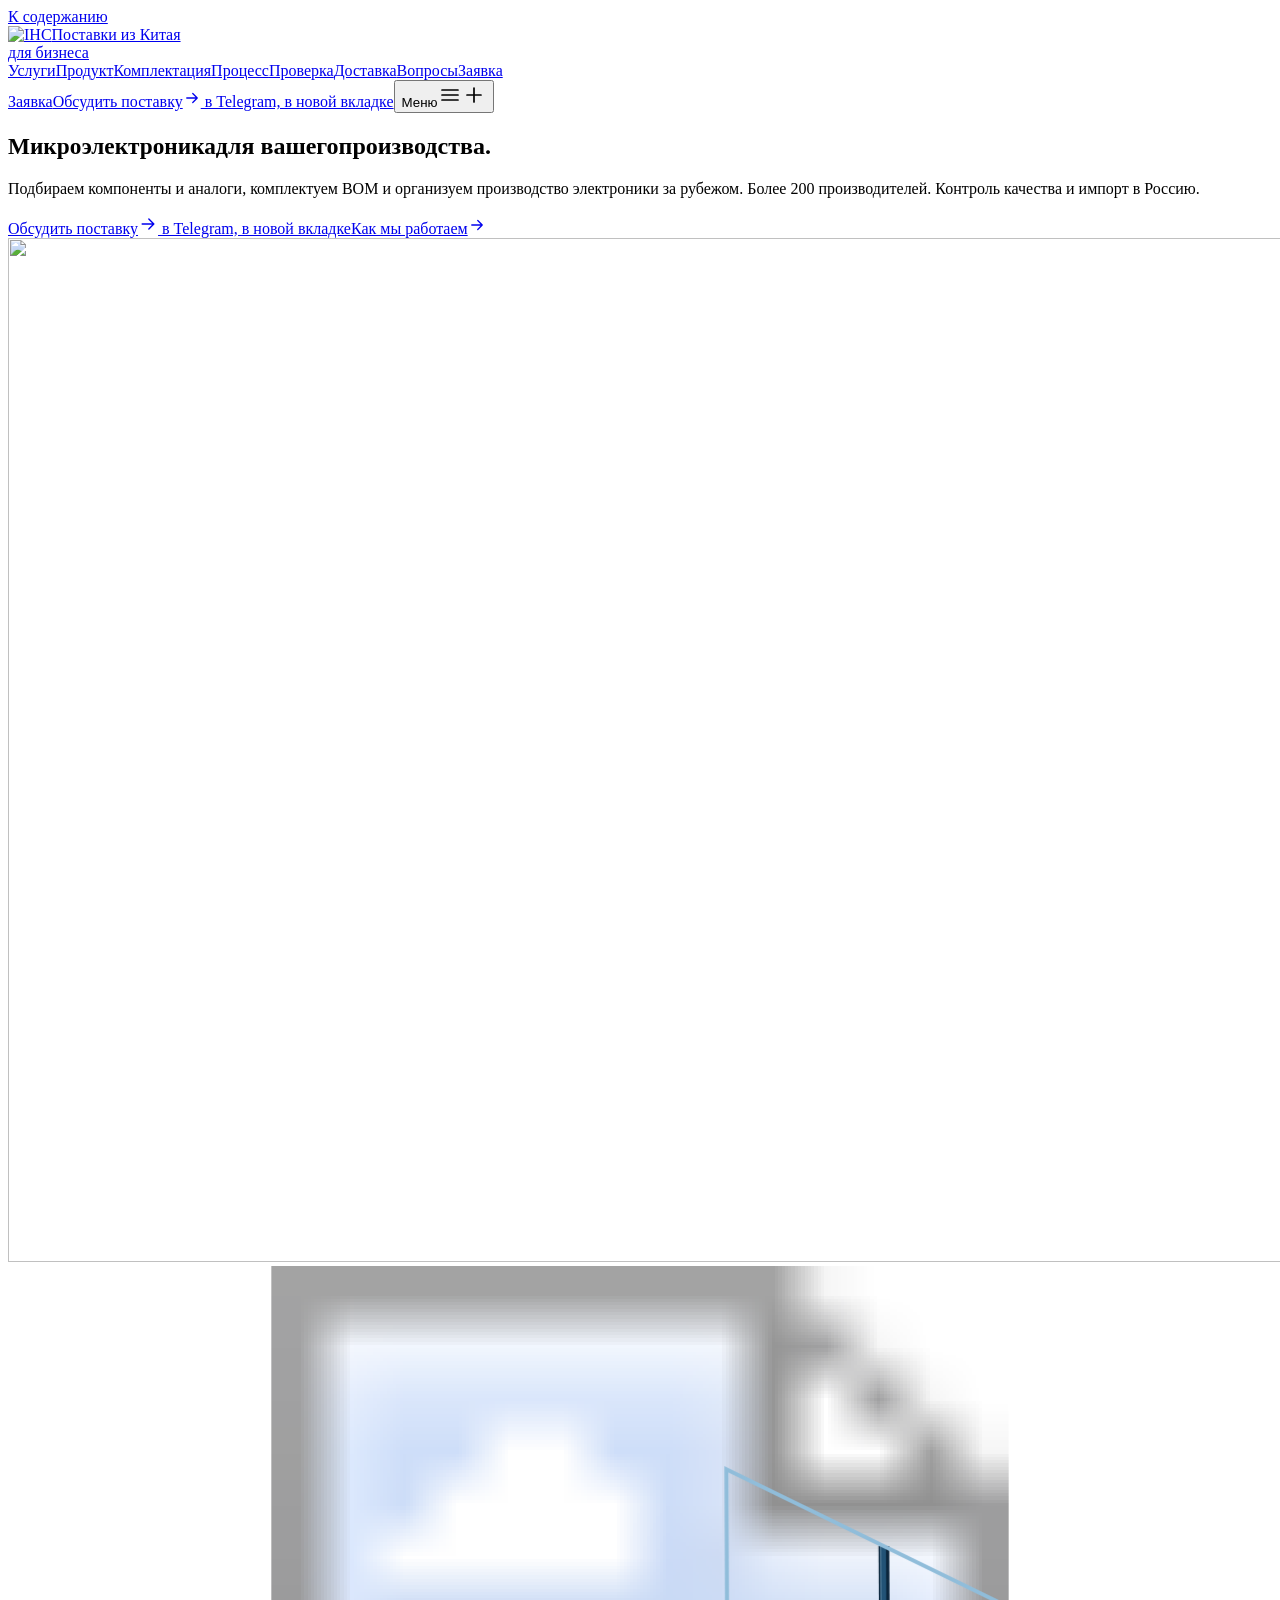
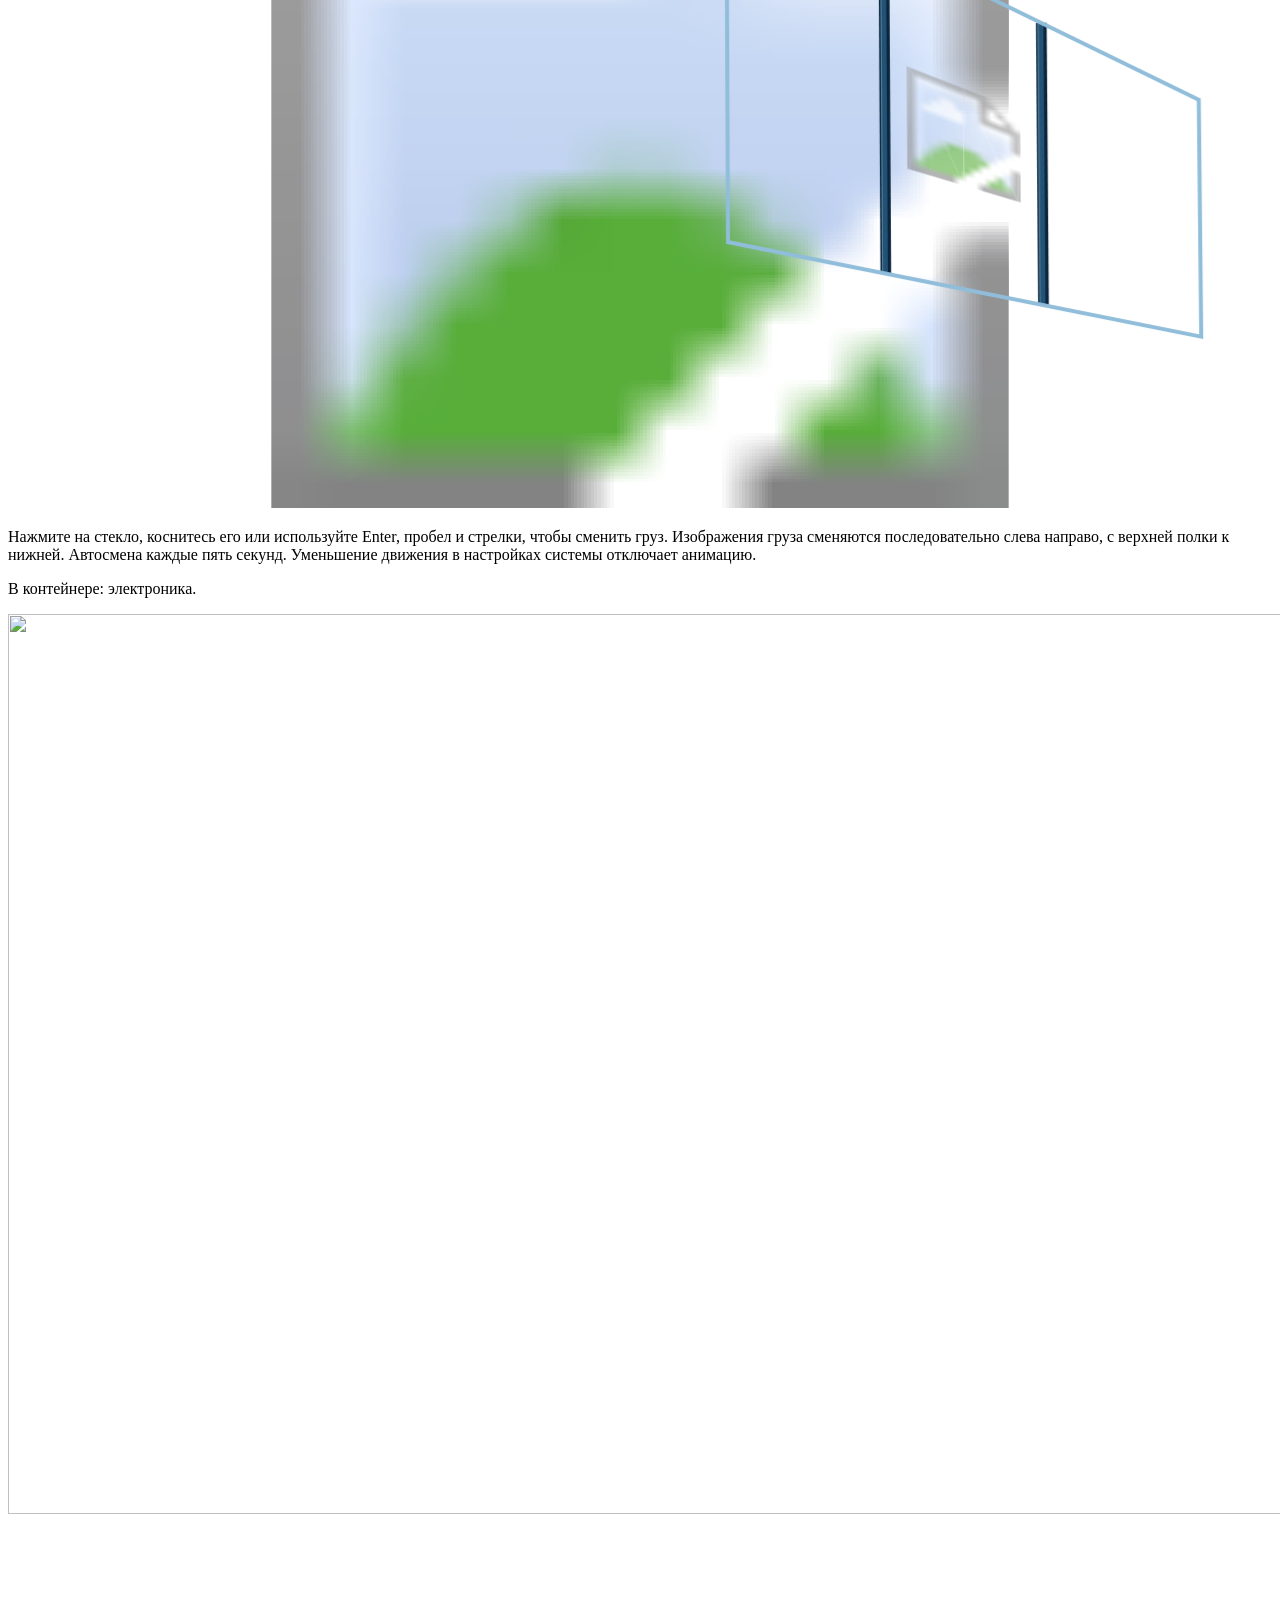
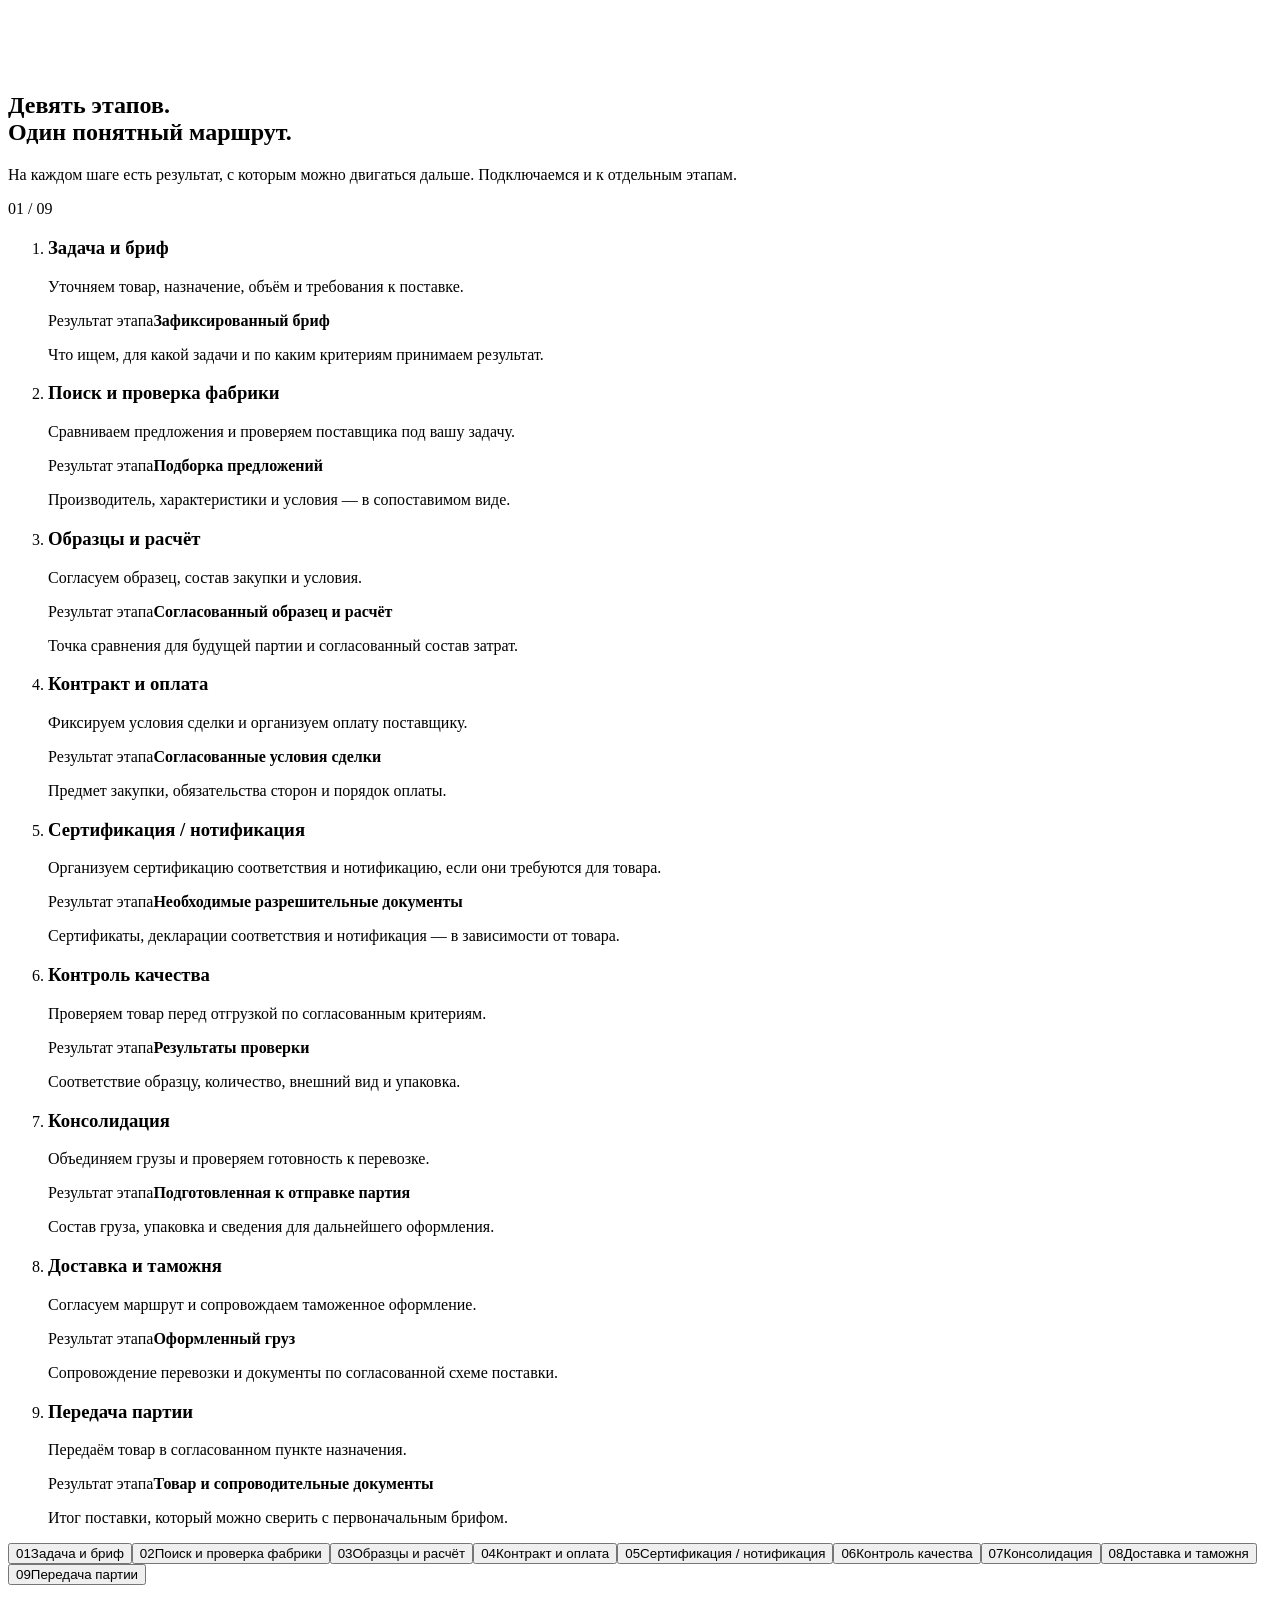
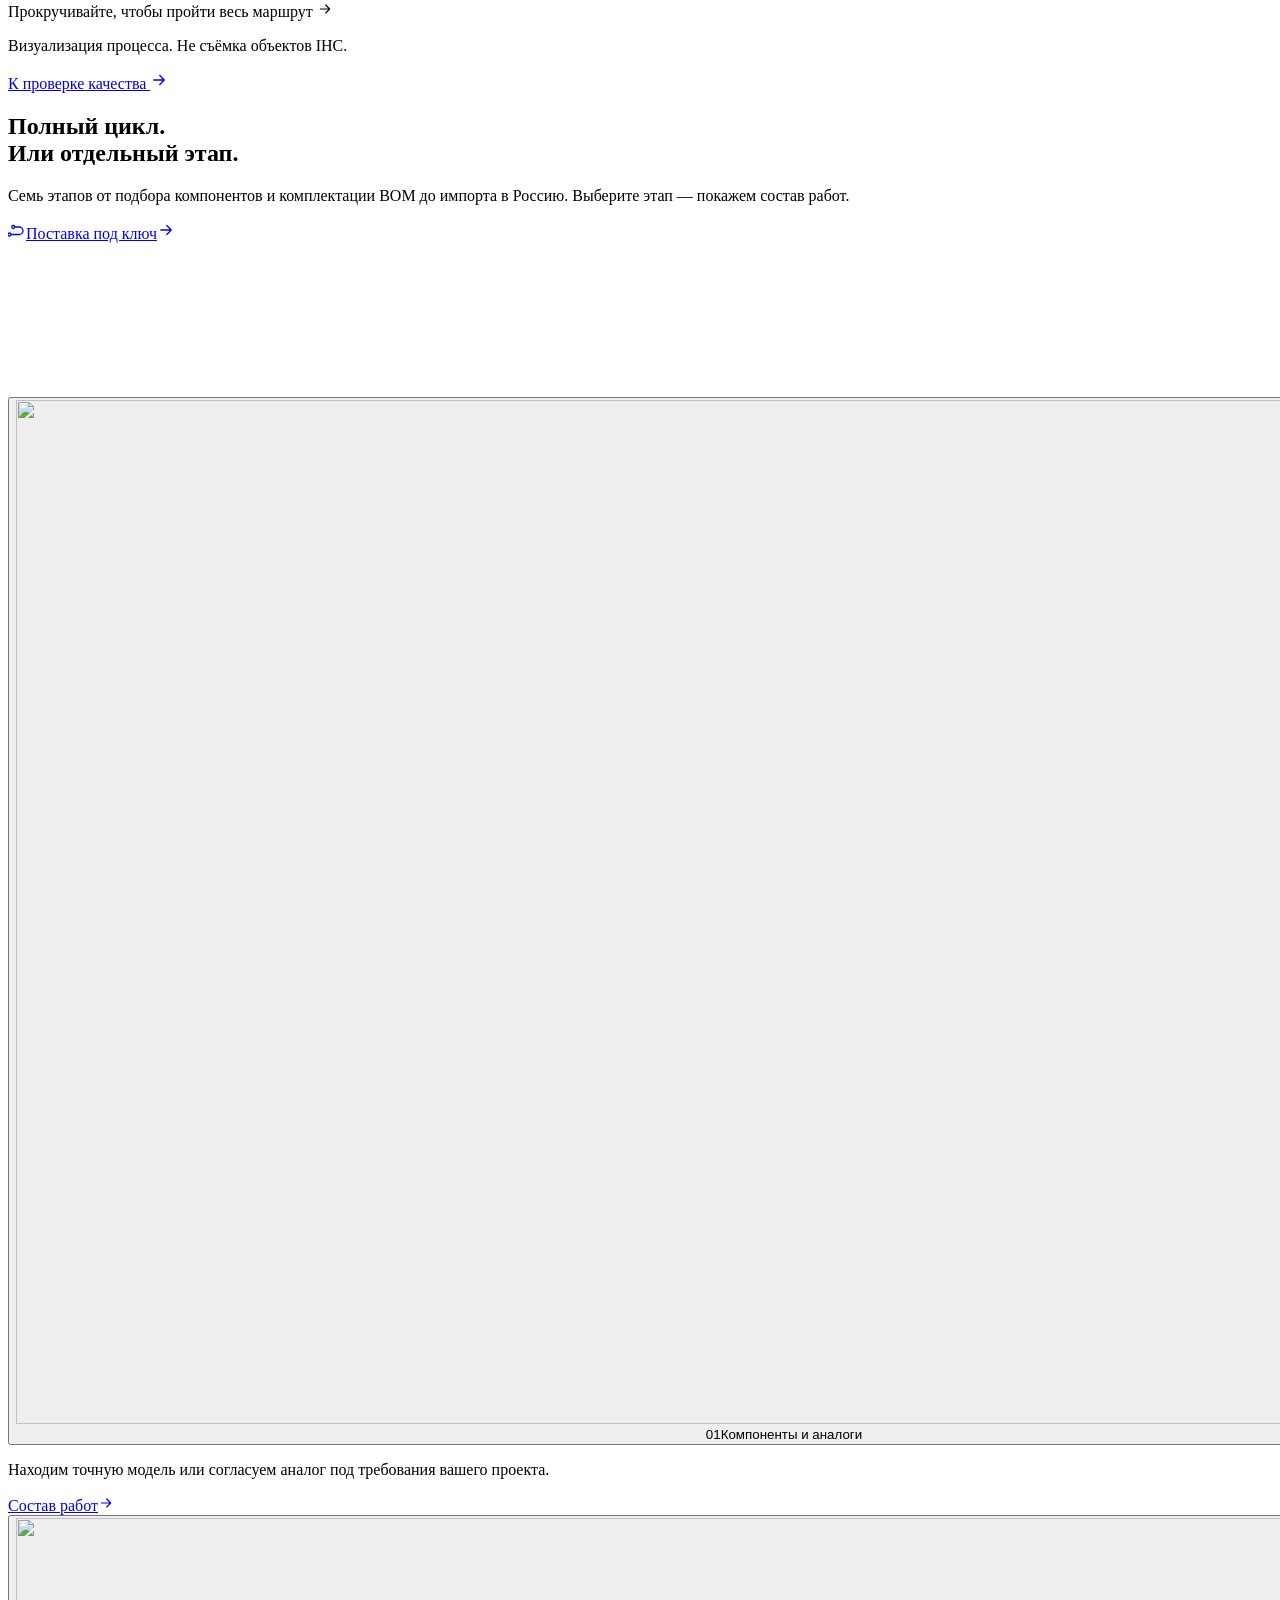
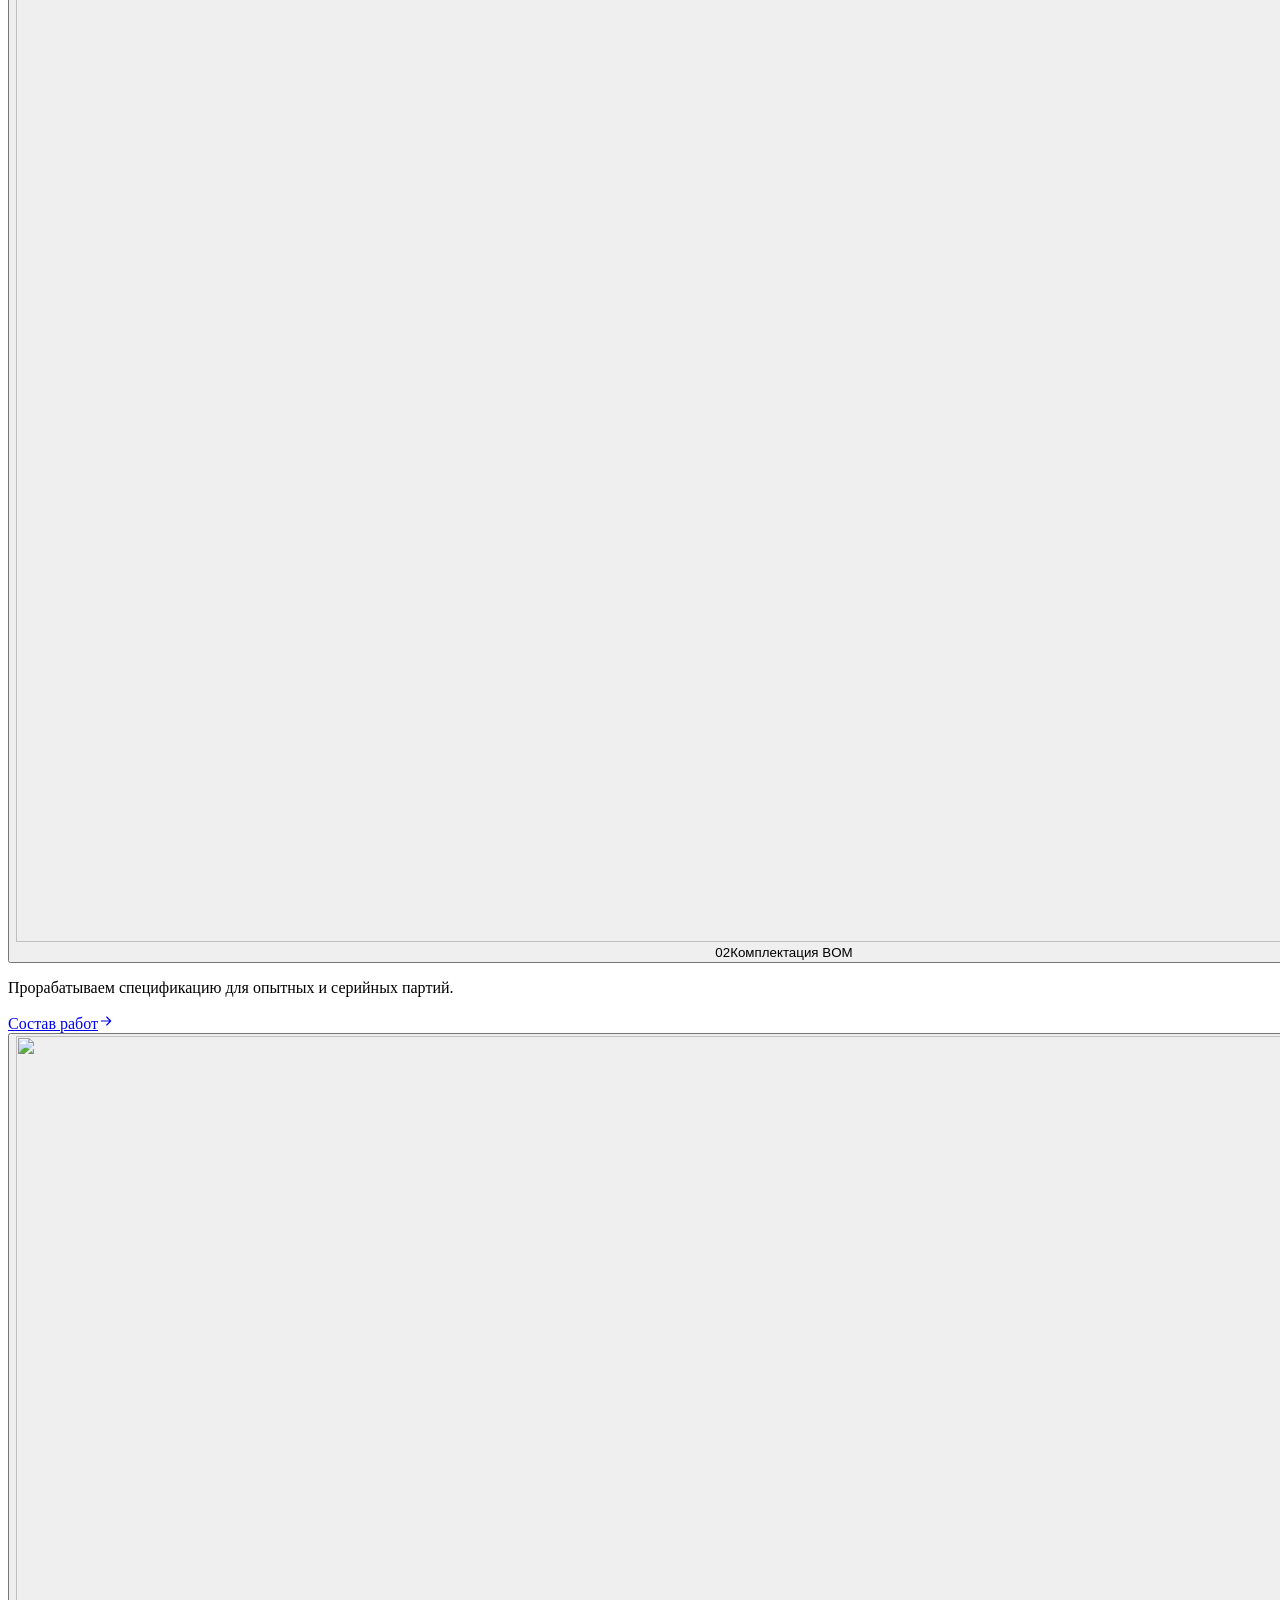
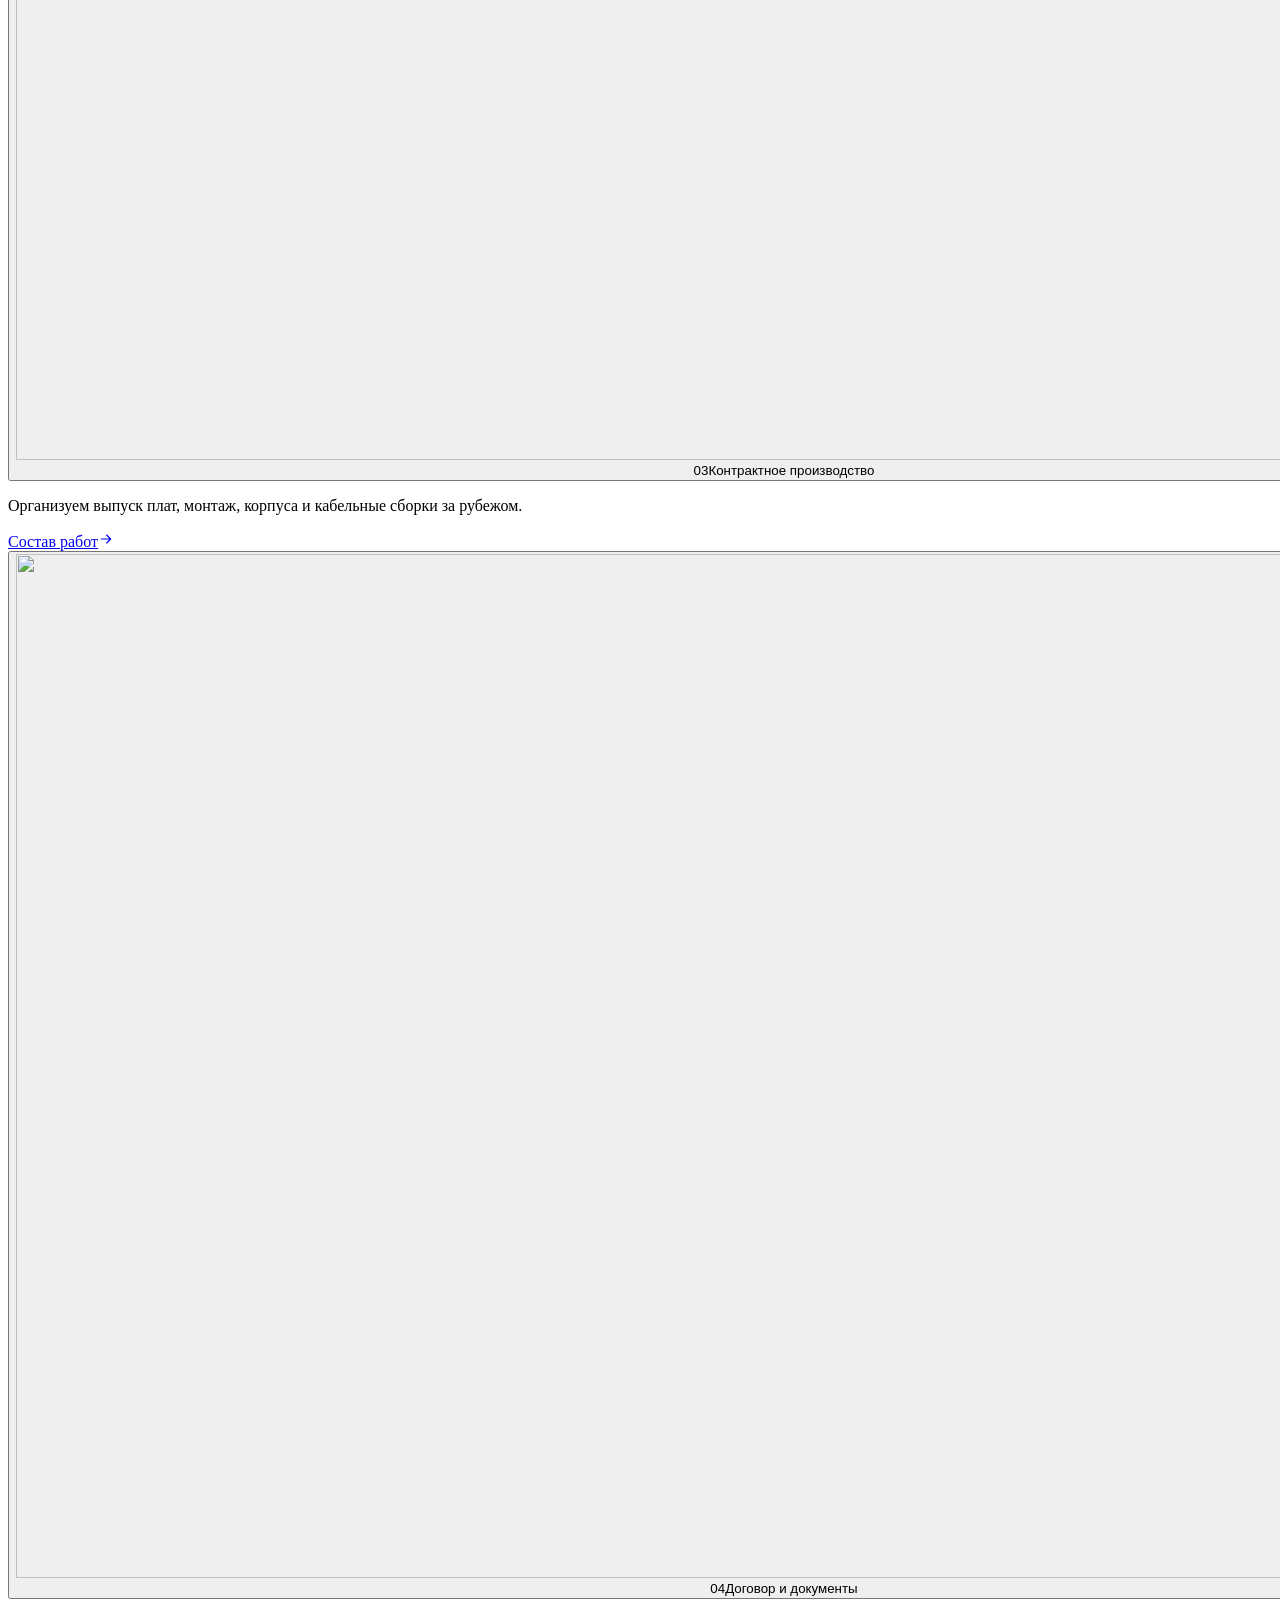
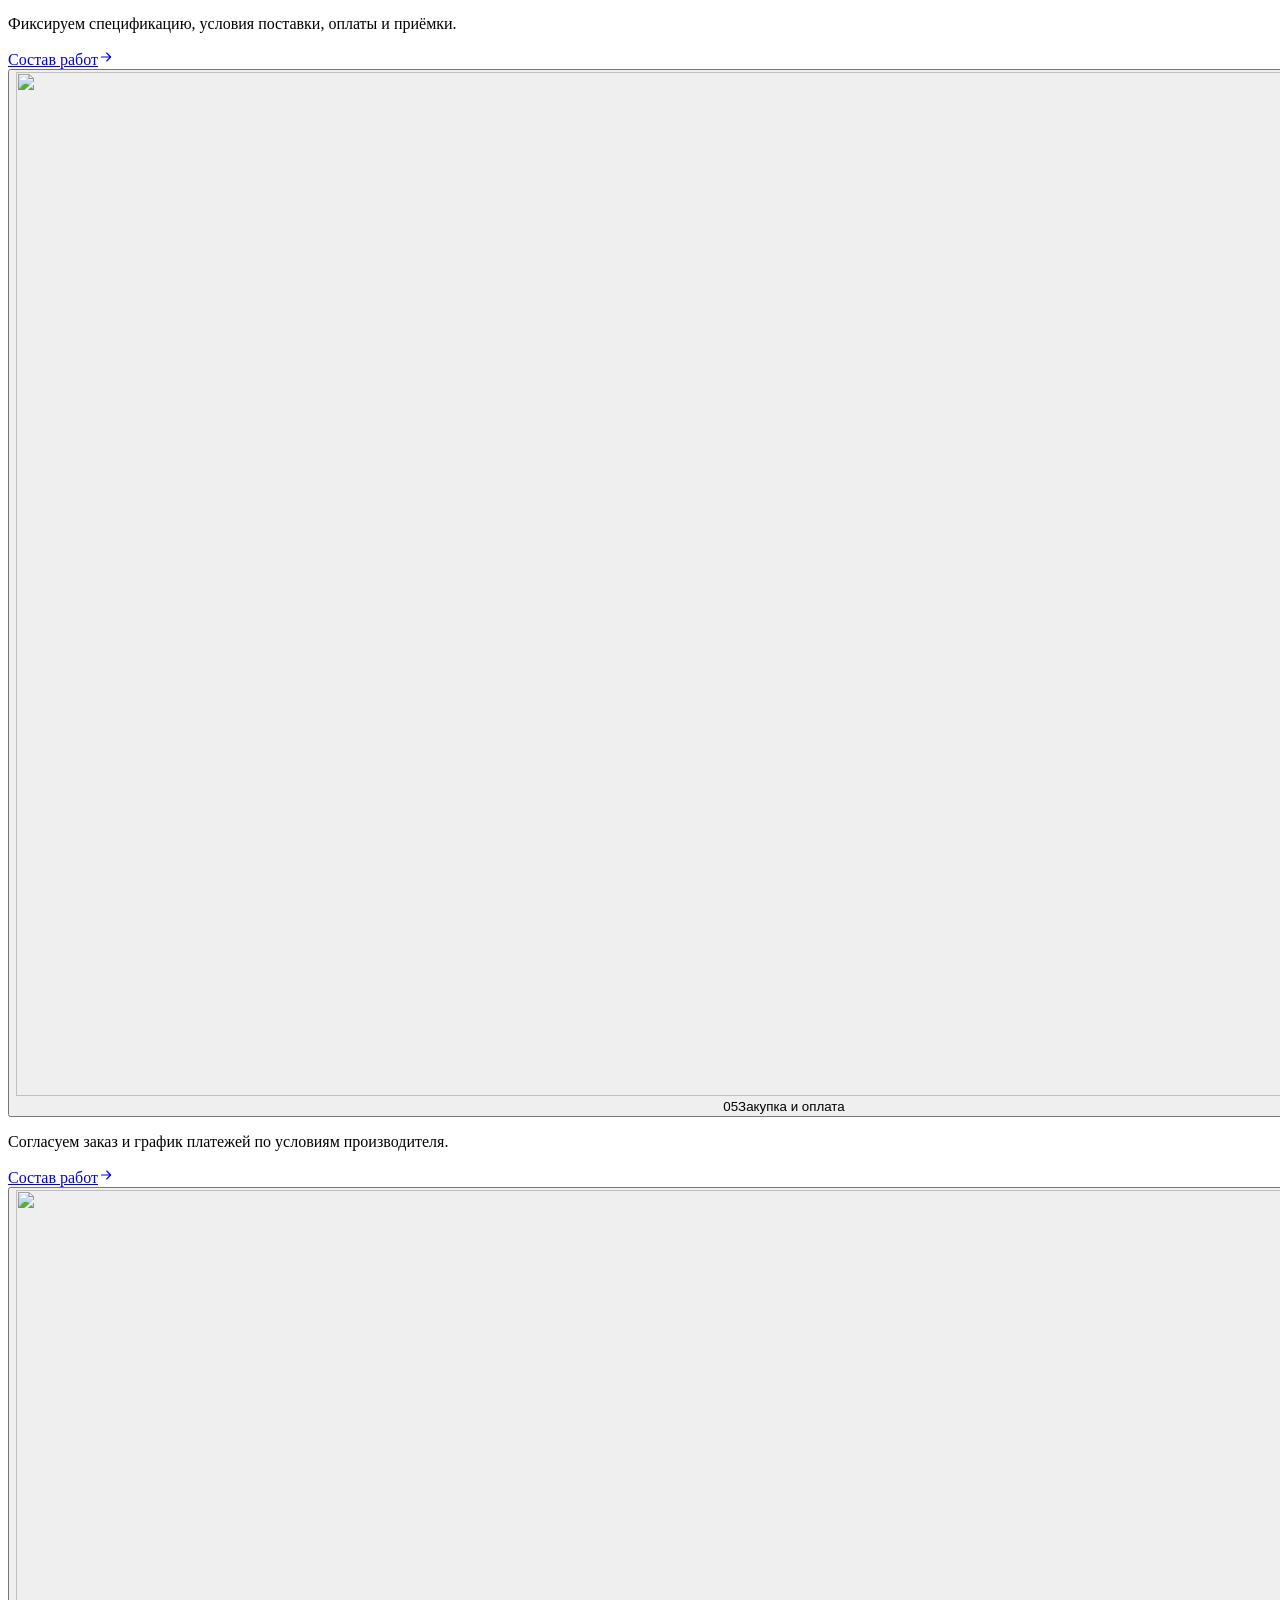
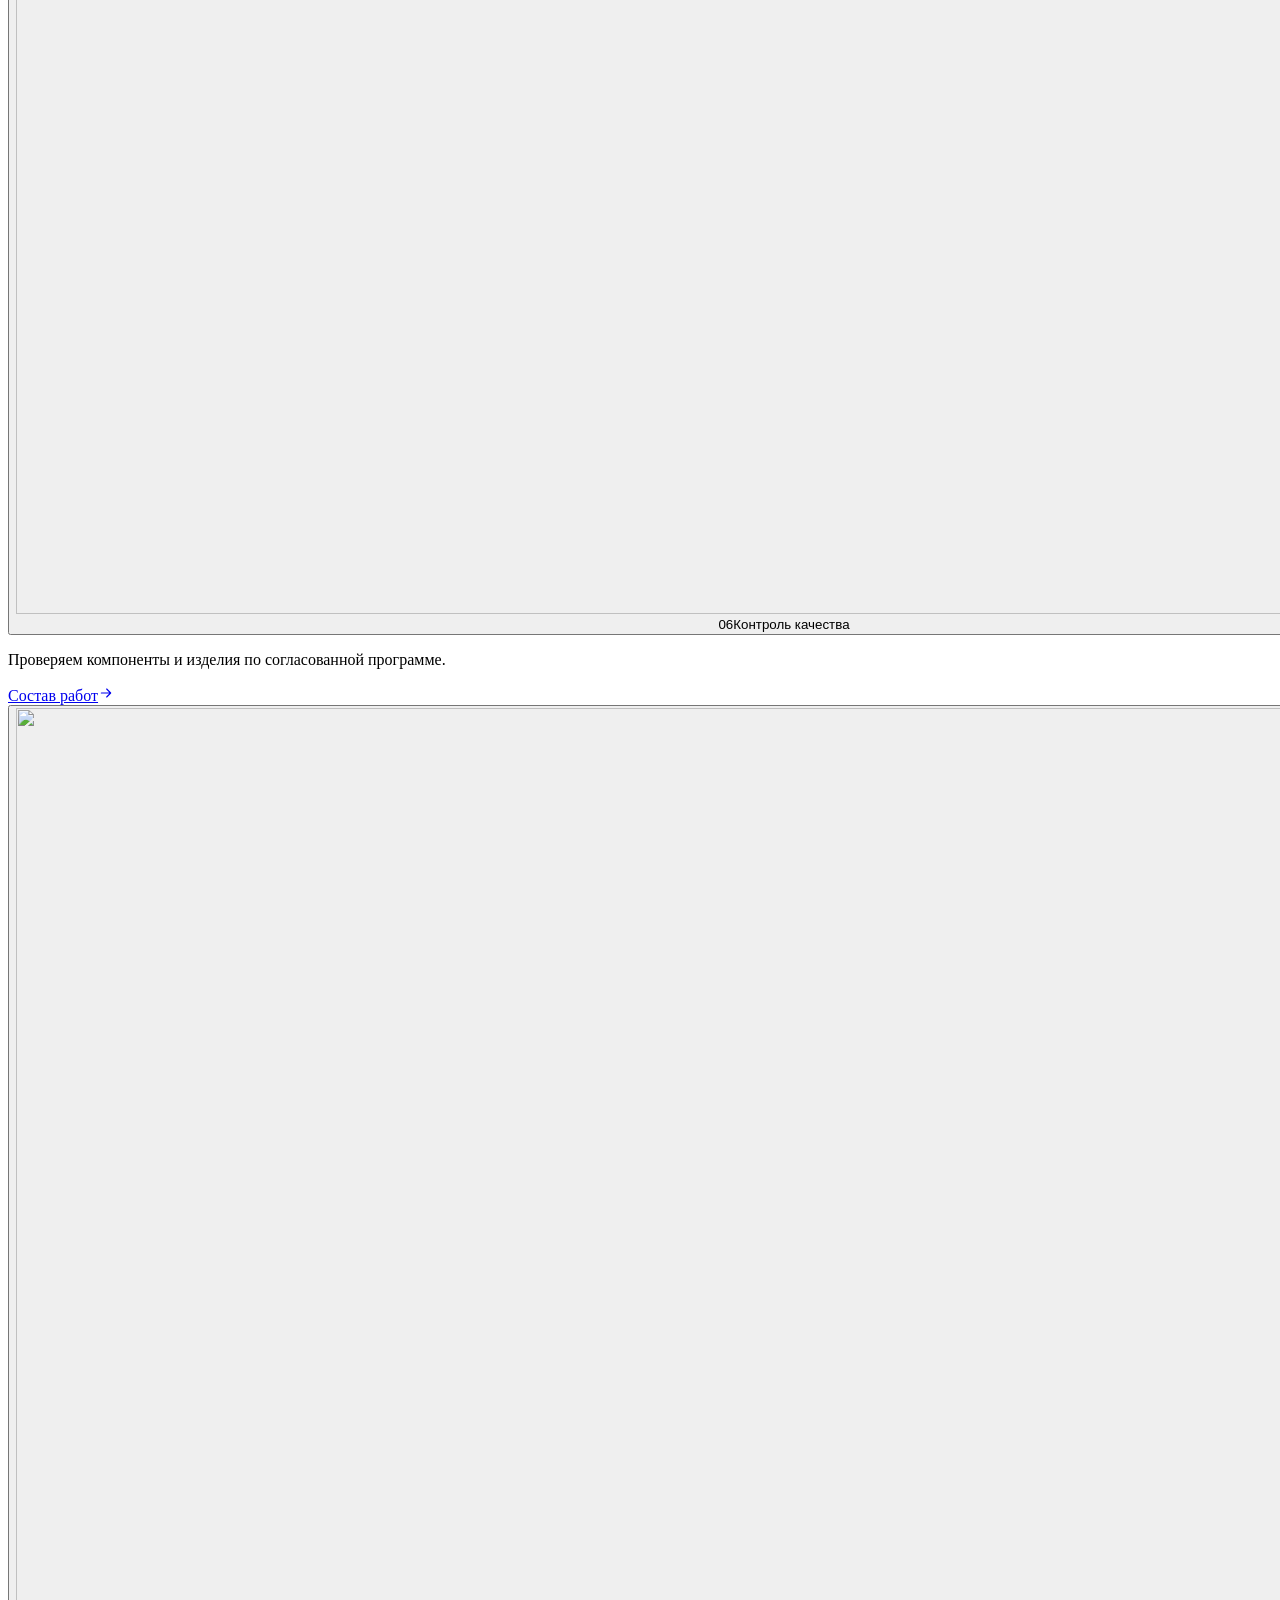
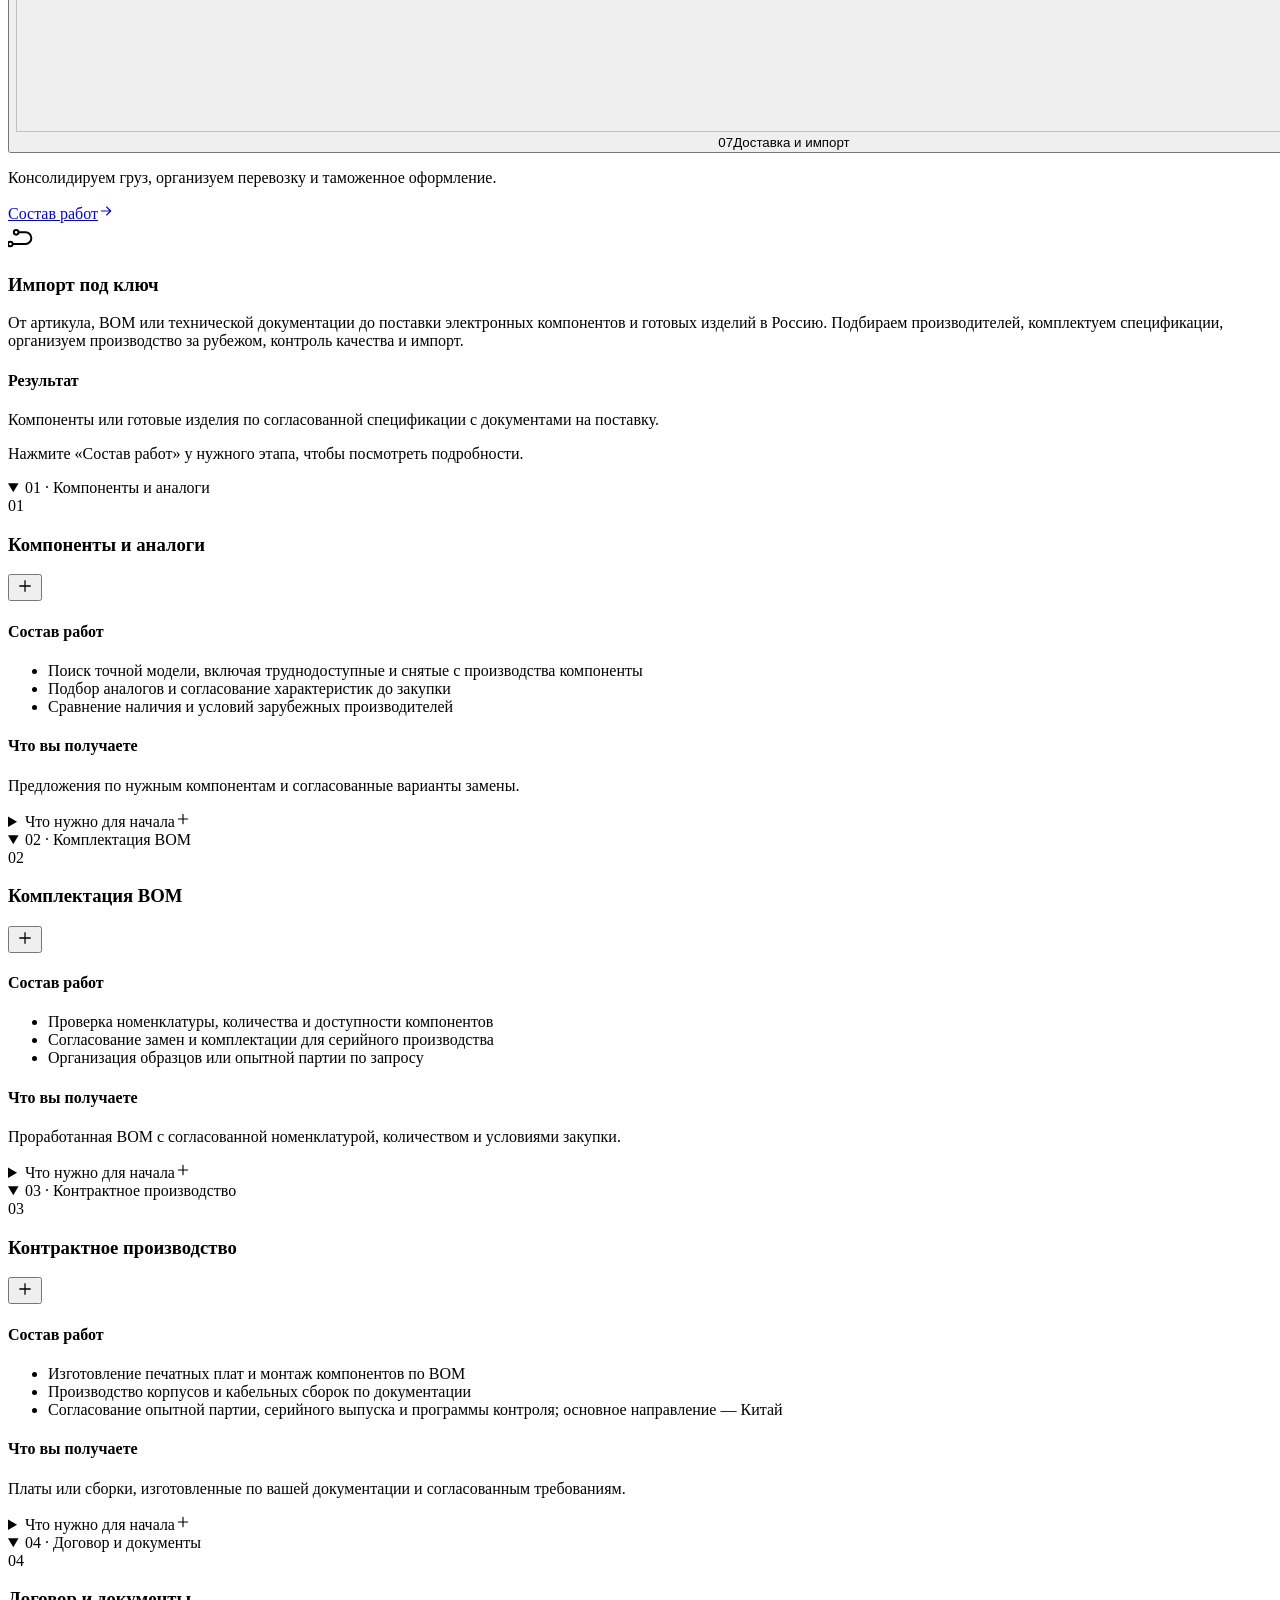
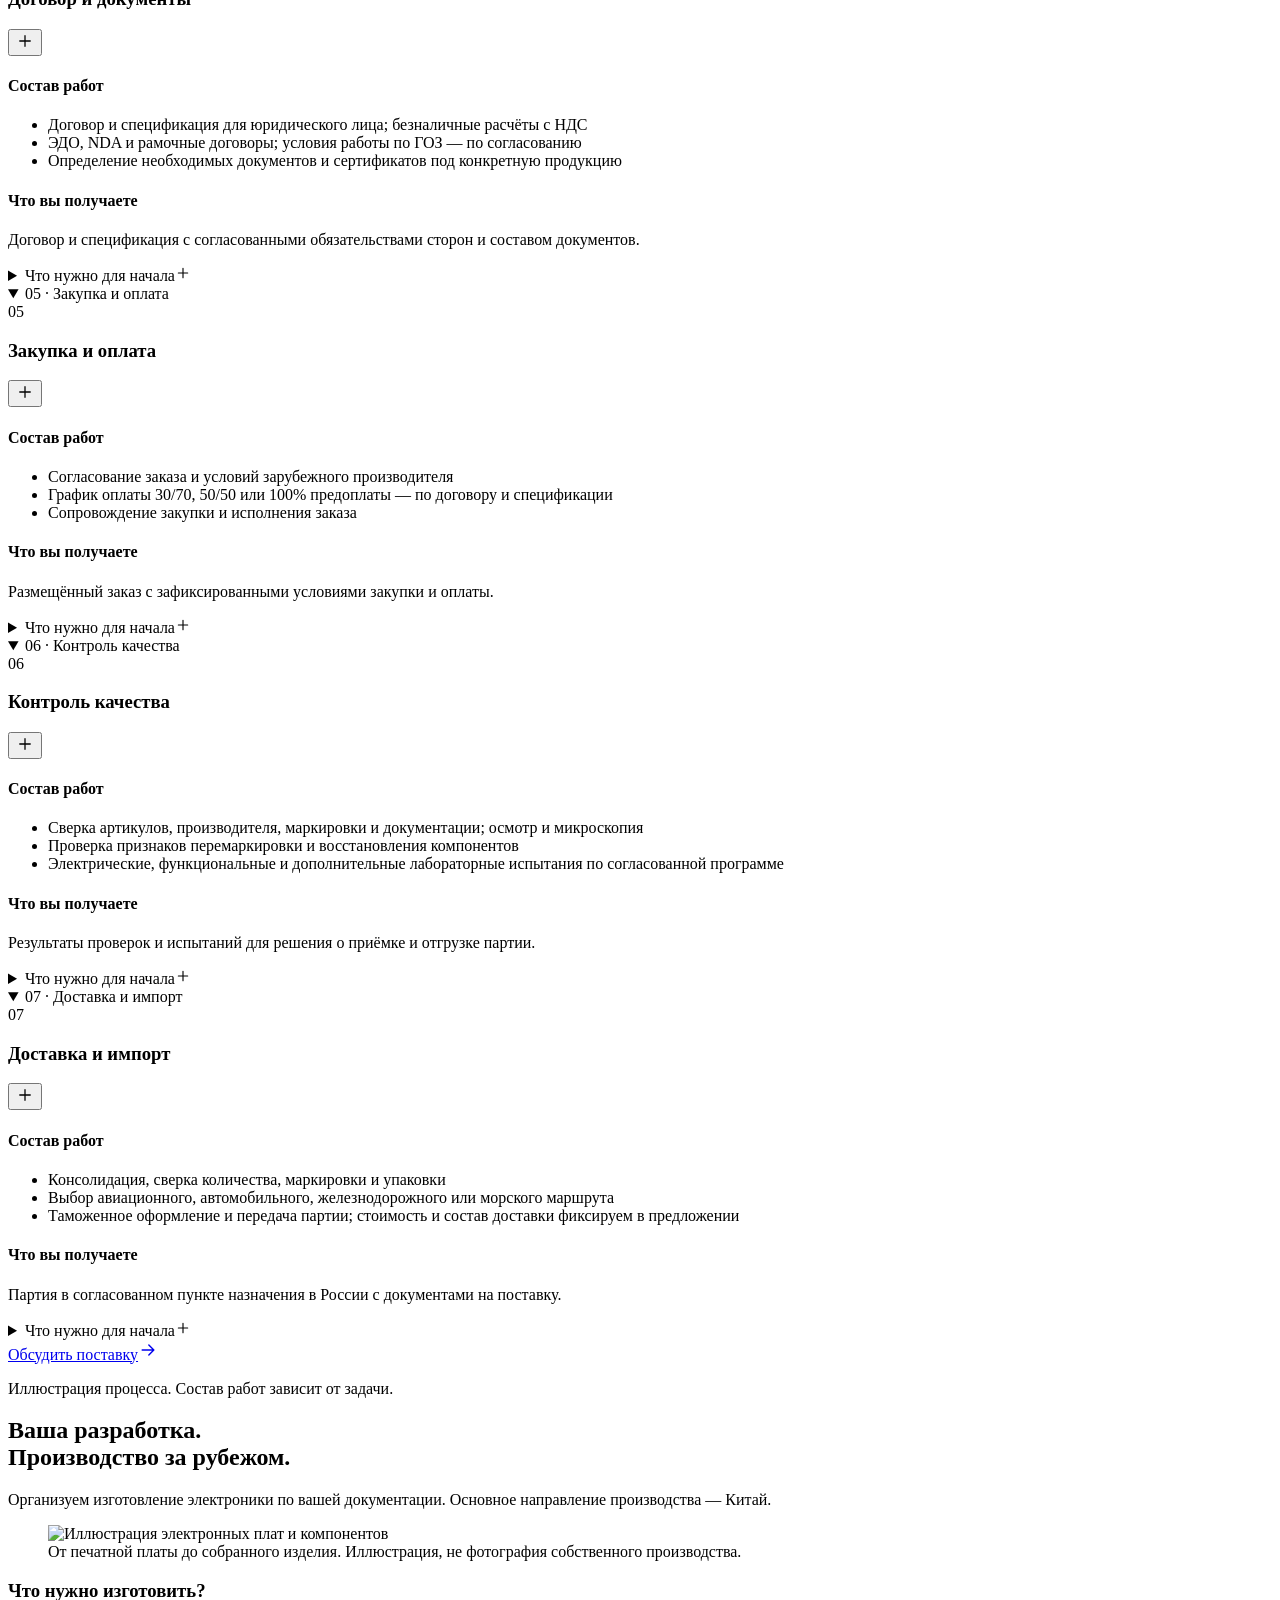
==== commit 487d5616: "Fit microelectronics hero heading on narrow phones" ====
--- a/index.html
+++ b/index.html
@@ -1 +1 @@
-<!DOCTYPE html><html lang="ru"><head><meta charset="UTF-8"><meta name="viewport" content="width=device-width, initial-scale=1"><meta name="theme-color" content="#123D72"><meta name="robots" content="noindex, nofollow"><meta name="description" content="Микроэлектроника для вашего производства: поставка компонентов, комплектация BOM, контрактное производство за рубежом, контроль качества и импорт в Россию."><title>IHC Electronics — микроэлектроника для вашего производства</title><link rel="icon" href="/ihc-site/favicon.svg?v=user-brand-20261022" type="image/svg+xml"><link rel="stylesheet" href="/ihc-site/_astro/navigation-e8f0e84c32bb.css"><link rel="stylesheet" href="/ihc-site/_astro/index.Cp4iD_KZ.process-30b8a138.css"><link rel="stylesheet" href="/ihc-site/delivery-visual-e9e90fa69e65.css"><link rel="stylesheet" href="/ihc-site/contract-production-restored-v1.css"><style id="supply-photo-crop">#components .supply-photo img{object-fit:cover;object-position:center top}</style></head><body class="ihc-site"><a class="site-skip-link" href="#main">К содержанию</a><main id="main"><div class="hero-track" data-hero-track><section class="hero-shell" id="top" aria-labelledby="hero-title"><div class="hero-shade" aria-hidden="true"></div><header class="site-header"><a class="site-brand" href="#top" aria-label="I Help China — на главную"><img src="/ihc-site/brand/ihc-user-logo-on-dark.svg" alt="IHC" width="136" height="41"><span>Поставки из Китая<br>для бизнеса</span></a><nav class="site-navigation" aria-label="Основная навигация"><a href="#services">Услуги</a><a href="#branding">Продукт</a><a href="#components">Комплектация</a><a href="#process">Процесс</a><a href="#quality">Проверка</a><a href="#delivery">Доставка</a><a href="#faq">Вопросы</a><a href="#contact">Заявка</a></nav><div class="site-header-actions"><a class="phone-header-request" href="#contact">Заявка</a><a class="header-contact" href="https://t.me/ihc_intake_bot" target="_blank" rel="noopener noreferrer">Обсудить поставку<svg width="18" height="18" viewBox="0 0 24 24" fill="none" stroke="currentColor" stroke-width="1.7" stroke-linecap="round" stroke-linejoin="round" aria-hidden="true"><path d="M5 12h14M13 6l6 6-6 6"></path></svg><span class="sr-only"> в Telegram, в новой вкладке</span></a><button class="site-menu-toggle" type="button" aria-controls="mobile-navigation" aria-expanded="false" aria-label="Открыть меню"><span class="phone-menu-label" data-phone-menu-label>Меню</span><span class="phone-menu-glyph"><svg width="24" height="24" viewBox="0 0 24 24" fill="none" stroke="currentColor" stroke-width="1.7" stroke-linecap="round" stroke-linejoin="round" aria-hidden="true"><path d="M4 7h16M4 12h16M4 17h16"></path></svg></span><span class="phone-menu-close" aria-hidden="true"><svg width="24" height="24" viewBox="0 0 24 24" fill="none" stroke="currentColor" stroke-width="1.7" stroke-linecap="round" stroke-linejoin="round" aria-hidden="true"><path d="M5 12h14M12 5v14"></path></svg></span></button></div><nav class="mobile-navigation" id="mobile-navigation" aria-label="Мобильная навигация" hidden><a href="#services">Услуги<svg width="18" height="18" viewBox="0 0 24 24" fill="none" stroke="currentColor" stroke-width="1.7" stroke-linecap="round" stroke-linejoin="round" aria-hidden="true"><path d="M5 12h14M13 6l6 6-6 6"></path></svg></a><a href="#branding">Продукт<svg width="18" height="18" viewBox="0 0 24 24" fill="none" stroke="currentColor" stroke-width="1.7" stroke-linecap="round" stroke-linejoin="round" aria-hidden="true"><path d="M5 12h14M13 6l6 6-6 6"></path></svg></a><a href="#components">Комплектация<svg width="18" height="18" viewBox="0 0 24 24" fill="none" stroke="currentColor" stroke-width="1.7" stroke-linecap="round" stroke-linejoin="round" aria-hidden="true"><path d="M5 12h14M13 6l6 6-6 6"></path></svg></a><a href="#process">Процесс<svg width="18" height="18" viewBox="0 0 24 24" fill="none" stroke="currentColor" stroke-width="1.7" stroke-linecap="round" stroke-linejoin="round" aria-hidden="true"><path d="M5 12h14M13 6l6 6-6 6"></path></svg></a><a href="#quality">Проверка<svg width="18" height="18" viewBox="0 0 24 24" fill="none" stroke="currentColor" stroke-width="1.7" stroke-linecap="round" stroke-linejoin="round" aria-hidden="true"><path d="M5 12h14M13 6l6 6-6 6"></path></svg></a><a href="#delivery">Доставка<svg width="18" height="18" viewBox="0 0 24 24" fill="none" stroke="currentColor" stroke-width="1.7" stroke-linecap="round" stroke-linejoin="round" aria-hidden="true"><path d="M5 12h14M13 6l6 6-6 6"></path></svg></a><a href="#faq">Вопросы<svg width="18" height="18" viewBox="0 0 24 24" fill="none" stroke="currentColor" stroke-width="1.7" stroke-linecap="round" stroke-linejoin="round" aria-hidden="true"><path d="M5 12h14M13 6l6 6-6 6"></path></svg></a><a href="#contact">Заявка<svg width="18" height="18" viewBox="0 0 24 24" fill="none" stroke="currentColor" stroke-width="1.7" stroke-linecap="round" stroke-linejoin="round" aria-hidden="true"><path d="M5 12h14M13 6l6 6-6 6"></path></svg></a><a class="mobile-telegram" href="https://t.me/ihc_intake_bot" target="_blank" rel="noopener noreferrer">Написать в Telegram<svg width="18" height="18" viewBox="0 0 24 24" fill="none" stroke="currentColor" stroke-width="1.7" stroke-linecap="round" stroke-linejoin="round" aria-hidden="true"><path d="M14 3h7v7M21 3L10 14M10 3H3v18h18v-7"></path></svg></a></nav></header><div class="hero-body"><div class="hero-copy" data-hero-copy><h1 id="hero-title"><span>Микроэлектроника</span><span>для вашего</span><span class="hero-title-accent">производства.</span></h1><p class="hero-description">Подбираем компоненты и аналоги, комплектуем BOM и организуем производство электроники за рубежом. Более 200 производителей. Контроль качества и импорт в Россию.</p><div class="hero-actions"><a class="hero-primary" href="https://t.me/ihc_intake_bot" target="_blank" rel="noopener noreferrer">Обсудить поставку<span class="hero-primary-arrow"><svg width="20" height="20" viewBox="0 0 24 24" fill="none" stroke="currentColor" stroke-width="1.7" stroke-linecap="round" stroke-linejoin="round" aria-hidden="true"><path d="M5 12h14M13 6l6 6-6 6"></path></svg></span><span class="sr-only"> в Telegram, в новой вкладке</span></a><a class="hero-secondary" href="#process">Как мы работаем<svg width="18" height="18" viewBox="0 0 24 24" fill="none" stroke="currentColor" stroke-width="1.7" stroke-linecap="round" stroke-linejoin="round" aria-hidden="true"><path d="M5 12h14M13 6l6 6-6 6"></path></svg></a></div></div></div><div class="hero-visual"><div class="cargo-camera" data-hero-image><img class="hero-image" src="/ihc-site/images/hero/glass/harbor-background.webp" width="1536" height="1024" alt="" aria-hidden="true" fetchpriority="high" decoding="async"><div class="cargo-sway" data-cargo-sway><div class="cargo-scene" data-cargo-scene data-cargo-index="0"><svg class="cargo-window" data-cargo-window viewBox="0 0 1536 1024" preserveAspectRatio="xMidYMid slice" aria-hidden="true"><defs><clipPath id="cargo-glass-clip"><polygon points="873,247 1447,527 1450,815 875,700"></polygon></clipPath><filter id="cargo-soft-edge" x="-10%" y="-10%" width="120%" height="120%" color-interpolation-filters="sRGB"><feGaussianBlur stdDeviation="6"></feGaussianBlur></filter><clipPath id="cargo-logo-0"><polygon points="896.6536,409.976 962.7027,435.72450000000003 963.3923,572.5005000000001"></polygon></clipPath><clipPath id="cargo-logo-1"><polygon points="896.6536,409.976 963.3923,572.5005000000001 897.3064,552.8240000000001"></polygon></clipPath><clipPath id="cargo-logo-2"><polygon points="962.7027,435.72450000000003 1028.7518,461.473 1029.4782,592.1769999999999"></polygon></clipPath><clipPath id="cargo-logo-3"><polygon points="962.7027,435.72450000000003 1029.4782,592.1769999999999 963.3923,572.5005000000001"></polygon></clipPath><clipPath id="cargo-logo-4"><polygon points="1028.7518,461.473 1094.8009,487.2215 1095.5641,611.8534999999999"></polygon></clipPath><clipPath id="cargo-logo-5"><polygon points="1028.7518,461.473 1095.5641,611.8534999999999 1029.4782,592.1769999999999"></polygon></clipPath><clipPath id="cargo-logo-6"><polygon points="1094.8009,487.2215 1160.85,512.97 1161.65,631.53"></polygon></clipPath><clipPath id="cargo-logo-7"><polygon points="1094.8009,487.2215 1161.65,631.53 1095.5641,611.8534999999999"></polygon></clipPath><clipPath id="cargo-logo-8"><polygon points="1160.85,512.97 1226.8991,538.7185000000001 1227.7359,651.2065"></polygon></clipPath><clipPath id="cargo-logo-9"><polygon points="1160.85,512.97 1227.7359,651.2065 1161.65,631.53"></polygon></clipPath><clipPath id="cargo-logo-10"><polygon points="1226.8991,538.7185000000001 1292.9482,564.4670000000001 1293.8218,670.883"></polygon></clipPath><clipPath id="cargo-logo-11"><polygon points="1226.8991,538.7185000000001 1293.8218,670.883 1227.7359,651.2065"></polygon></clipPath><clipPath id="cargo-logo-12"><polygon points="1292.9482,564.4670000000001 1358.9973,590.2155 1359.9077,690.5595"></polygon></clipPath><clipPath id="cargo-logo-13"><polygon points="1292.9482,564.4670000000001 1359.9077,690.5595 1293.8218,670.883"></polygon></clipPath><clipPath id="cargo-logo-14"><polygon points="1358.9973,590.2155 1425.0464,615.9639999999999 1425.9936,710.236"></polygon></clipPath><clipPath id="cargo-logo-15"><polygon points="1358.9973,590.2155 1425.9936,710.236 1359.9077,690.5595"></polygon></clipPath><g id="cargo-logo-art"><image href="/ihc-site/brand/ihc-user-logo.webp" width="296" height="88" preserveAspectRatio="xMidYMid meet"></image></g></defs><image data-cargo-frame href="/ihc-site/images/hero/glass/empty-container.webp" width="1536" height="1024"></image><g clip-path="url(#cargo-glass-clip)"><g data-cargo-goods><g data-cargo-layer="0" opacity="1"><mask id="cargo-reveal-0" maskUnits="userSpaceOnUse" x="0" y="0" width="1536" height="1024" style="mask-type:alpha"><g filter="url(#cargo-soft-edge)"><polygon points="849.8832,199.032 955.6894514285714,253.08551428571428 956.6576286785714,446.8607680357143 850.76814,406.5414" fill="white" data-cargo-item="0" data-cargo-shelf="0"></polygon><polygon points="953.9676914285715,252.20591428571427 1037.6780228571427,294.9712285714286 1038.7107001071429,478.1039823214286 954.9345141785715,446.2046605357143" fill="white" data-cargo-item="1" data-cargo-shelf="0"></polygon><polygon points="1035.9562628571427,294.09162857142854 1119.6665942857142,336.8569428571428 1120.7637715357143,509.3471966071428 1036.9875856071428,477.44787482142857" fill="white" data-cargo-item="2" data-cargo-shelf="0"></polygon><polygon points="1117.9448342857143,335.97734285714284 1201.6551657142857,378.7426571428571 1202.8168429642856,540.5904108928571 1119.0406570357143,508.69108910714283" fill="white" data-cargo-item="3" data-cargo-shelf="0"></polygon><polygon points="1199.9334057142858,377.8630571428572 1283.643737142857,420.62837142857137 1284.869914392857,571.8336251785714 1201.0937284642857,539.9343033928571" fill="white" data-cargo-item="4" data-cargo-shelf="0"></polygon><polygon points="1281.9219771428573,419.74877142857144 1365.6323085714284,462.51408571428567 1366.9229858214285,603.0768394642857 1283.1467998928572,571.1775176785715" fill="white" data-cargo-item="5" data-cargo-shelf="0"></polygon><polygon points="1363.9105485714288,461.63448571428574 1469.7168000000001,515.6880000000001 1471.08936,642.7401 1365.1998713214286,602.4207319642858" fill="white" data-cargo-item="6" data-cargo-shelf="0"></polygon><polygon points="850.76226,405.1626 956.6511956071429,445.5732248214286 957.3438229642858,584.1987108928572 851.39534,553.6134" fill="white" data-cargo-item="7" data-cargo-shelf="1"></polygon><polygon points="954.9280901071429,444.9156323214286 1038.7038384642856,476.88715339285716 1039.4426086785716,607.8990680357142 955.6197484642857,583.701003392857" fill="white" data-cargo-item="8" data-cargo-shelf="1"></polygon><polygon points="1036.9807329642856,476.22956089285714 1120.7564813214285,508.20108196428566 1121.5413943928572,631.5994251785713 1037.7185341785714,607.4013605357143" fill="white" data-cargo-item="9" data-cargo-shelf="1"></polygon><polygon points="1119.0333758214285,507.5434894642857 1202.8091241785714,539.5150105357143 1203.640180107143,655.2997823214284 1119.817319892857,631.1017176785714" fill="white" data-cargo-item="10" data-cargo-shelf="1"></polygon><polygon points="1201.0860186785715,538.8574180357143 1284.8617670357141,570.8289391071428 1285.7389658214286,679.0001394642857 1201.916105607143,654.8020748214286" fill="white" data-cargo-item="11" data-cargo-shelf="1"></polygon><polygon points="1283.1386615357144,570.1713466071429 1366.914409892857,602.1428676785714 1367.8377515357142,702.7004966071428 1284.0148913214286,678.5024319642857" fill="white" data-cargo-item="12" data-cargo-shelf="1"></polygon><polygon points="1365.1913043928573,601.4852751785714 1471.08024,641.8959 1472.06216,732.7881 1366.1136770357143,702.2027891071428" fill="white" data-cargo-item="13" data-cargo-shelf="1"></polygon><polygon points="851.38946,552.2346 971.0204494166667,586.8730129166667 971.8692866666667,753.3593666666667 852.1568,732.168" fill="white" data-cargo-item="14" data-cargo-shelf="2"></polygon><polygon points="969.2963839166666,586.3738204166666 1066.8018660833334,614.6059295833334 1067.7159533333333,770.3260333333335 970.1440466666667,753.0539666666666" fill="white" data-cargo-item="15" data-cargo-shelf="2"></polygon><polygon points="1065.0778005833333,614.1067370833333 1162.5832827499999,642.33884625 1163.56262,787.2927 1065.9907133333331,770.0206333333333" fill="white" data-cargo-item="16" data-cargo-shelf="2"></polygon><polygon points="1160.85921725,641.83965375 1258.3646994166666,670.0717629166667 1259.4092866666665,804.2593666666667 1161.83738,786.9873" fill="white" data-cargo-item="17" data-cargo-shelf="2"></polygon><polygon points="1256.6406339166667,669.5725704166666 1354.1461160833333,697.8046795833334 1355.2559533333333,821.2260333333334 1257.6840466666667,803.9539666666667" fill="white" data-cargo-item="18" data-cargo-shelf="2"></polygon><polygon points="1352.4220505833334,697.3054870833333 1472.05304,731.9439 1473.2432,842.1120000000001 1353.5307133333336,820.9206333333334" fill="white" data-cargo-item="19" data-cargo-shelf="2"></polygon></g></mask><image data-cargo-sprite data-item-src="/ihc-site/images/hero/glass/electronics-three-bay.webp" href="/ihc-site/images/hero/glass/electronics-three-bay.webp" width="1536" height="1024"></image></g><g data-cargo-layer="1" opacity="0"><mask id="cargo-reveal-1" maskUnits="userSpaceOnUse" x="0" y="0" width="1536" height="1024" style="mask-type:alpha"><g filter="url(#cargo-soft-edge)"><polygon points="849.8832,199.032 955.6894514285714,253.08551428571428 956.6576286785714,446.8607680357143 850.76814,406.5414" fill="white" data-cargo-item="0" data-cargo-shelf="0"></polygon><polygon points="953.9676914285715,252.20591428571427 1037.6780228571427,294.9712285714286 1038.7107001071429,478.1039823214286 954.9345141785715,446.2046605357143" fill="white" data-cargo-item="1" data-cargo-shelf="0"></polygon><polygon points="1035.9562628571427,294.09162857142854 1119.6665942857142,336.8569428571428 1120.7637715357143,509.3471966071428 1036.9875856071428,477.44787482142857" fill="white" data-cargo-item="2" data-cargo-shelf="0"></polygon><polygon points="1117.9448342857143,335.97734285714284 1201.6551657142857,378.7426571428571 1202.8168429642856,540.5904108928571 1119.0406570357143,508.69108910714283" fill="white" data-cargo-item="3" data-cargo-shelf="0"></polygon><polygon points="1199.9334057142858,377.8630571428572 1283.643737142857,420.62837142857137 1284.869914392857,571.8336251785714 1201.0937284642857,539.9343033928571" fill="white" data-cargo-item="4" data-cargo-shelf="0"></polygon><polygon points="1281.9219771428573,419.74877142857144 1365.6323085714284,462.51408571428567 1366.9229858214285,603.0768394642857 1283.1467998928572,571.1775176785715" fill="white" data-cargo-item="5" data-cargo-shelf="0"></polygon><polygon points="1363.9105485714288,461.63448571428574 1469.7168000000001,515.6880000000001 1471.08936,642.7401 1365.1998713214286,602.4207319642858" fill="white" data-cargo-item="6" data-cargo-shelf="0"></polygon><polygon points="850.76226,405.1626 956.6511956071429,445.5732248214286 957.3438229642858,584.1987108928572 851.39534,553.6134" fill="white" data-cargo-item="7" data-cargo-shelf="1"></polygon><polygon points="954.9280901071429,444.9156323214286 1038.7038384642856,476.88715339285716 1039.4426086785716,607.8990680357142 955.6197484642857,583.701003392857" fill="white" data-cargo-item="8" data-cargo-shelf="1"></polygon><polygon points="1036.9807329642856,476.22956089285714 1120.7564813214285,508.20108196428566 1121.5413943928572,631.5994251785713 1037.7185341785714,607.4013605357143" fill="white" data-cargo-item="9" data-cargo-shelf="1"></polygon><polygon points="1119.0333758214285,507.5434894642857 1202.8091241785714,539.5150105357143 1203.640180107143,655.2997823214284 1119.817319892857,631.1017176785714" fill="white" data-cargo-item="10" data-cargo-shelf="1"></polygon><polygon points="1201.0860186785715,538.8574180357143 1284.8617670357141,570.8289391071428 1285.7389658214286,679.0001394642857 1201.916105607143,654.8020748214286" fill="white" data-cargo-item="11" data-cargo-shelf="1"></polygon><polygon points="1283.1386615357144,570.1713466071429 1366.914409892857,602.1428676785714 1367.8377515357142,702.7004966071428 1284.0148913214286,678.5024319642857" fill="white" data-cargo-item="12" data-cargo-shelf="1"></polygon><polygon points="1365.1913043928573,601.4852751785714 1471.08024,641.8959 1472.06216,732.7881 1366.1136770357143,702.2027891071428" fill="white" data-cargo-item="13" data-cargo-shelf="1"></polygon><polygon points="851.38946,552.2346 971.0204494166667,586.8730129166667 971.8692866666667,753.3593666666667 852.1568,732.168" fill="white" data-cargo-item="14" data-cargo-shelf="2"></polygon><polygon points="969.2963839166666,586.3738204166666 1066.8018660833334,614.6059295833334 1067.7159533333333,770.3260333333335 970.1440466666667,753.0539666666666" fill="white" data-cargo-item="15" data-cargo-shelf="2"></polygon><polygon points="1065.0778005833333,614.1067370833333 1162.5832827499999,642.33884625 1163.56262,787.2927 1065.9907133333331,770.0206333333333" fill="white" data-cargo-item="16" data-cargo-shelf="2"></polygon><polygon points="1160.85921725,641.83965375 1258.3646994166666,670.0717629166667 1259.4092866666665,804.2593666666667 1161.83738,786.9873" fill="white" data-cargo-item="17" data-cargo-shelf="2"></polygon><polygon points="1256.6406339166667,669.5725704166666 1354.1461160833333,697.8046795833334 1355.2559533333333,821.2260333333334 1257.6840466666667,803.9539666666667" fill="white" data-cargo-item="18" data-cargo-shelf="2"></polygon><polygon points="1352.4220505833334,697.3054870833333 1472.05304,731.9439 1473.2432,842.1120000000001 1353.5307133333336,820.9206333333334" fill="white" data-cargo-item="19" data-cargo-shelf="2"></polygon></g></mask><image data-cargo-sprite data-item-src="/ihc-site/images/hero/glass/bags-three-bay.webp" width="1536" height="1024"></image></g><g data-cargo-layer="2" opacity="0"><mask id="cargo-reveal-2" maskUnits="userSpaceOnUse" x="0" y="0" width="1536" height="1024" style="mask-type:alpha"><g filter="url(#cargo-soft-edge)"><polygon points="849.8832,199.032 955.6894514285714,253.08551428571428 956.6576286785714,446.8607680357143 850.76814,406.5414" fill="white" data-cargo-item="0" data-cargo-shelf="0"></polygon><polygon points="953.9676914285715,252.20591428571427 1037.6780228571427,294.9712285714286 1038.7107001071429,478.1039823214286 954.9345141785715,446.2046605357143" fill="white" data-cargo-item="1" data-cargo-shelf="0"></polygon><polygon points="1035.9562628571427,294.09162857142854 1119.6665942857142,336.8569428571428 1120.7637715357143,509.3471966071428 1036.9875856071428,477.44787482142857" fill="white" data-cargo-item="2" data-cargo-shelf="0"></polygon><polygon points="1117.9448342857143,335.97734285714284 1201.6551657142857,378.7426571428571 1202.8168429642856,540.5904108928571 1119.0406570357143,508.69108910714283" fill="white" data-cargo-item="3" data-cargo-shelf="0"></polygon><polygon points="1199.9334057142858,377.8630571428572 1283.643737142857,420.62837142857137 1284.869914392857,571.8336251785714 1201.0937284642857,539.9343033928571" fill="white" data-cargo-item="4" data-cargo-shelf="0"></polygon><polygon points="1281.9219771428573,419.74877142857144 1365.6323085714284,462.51408571428567 1366.9229858214285,603.0768394642857 1283.1467998928572,571.1775176785715" fill="white" data-cargo-item="5" data-cargo-shelf="0"></polygon><polygon points="1363.9105485714288,461.63448571428574 1469.7168000000001,515.6880000000001 1471.08936,642.7401 1365.1998713214286,602.4207319642858" fill="white" data-cargo-item="6" data-cargo-shelf="0"></polygon><polygon points="850.76226,405.1626 956.6511956071429,445.5732248214286 957.3438229642858,584.1987108928572 851.39534,553.6134" fill="white" data-cargo-item="7" data-cargo-shelf="1"></polygon><polygon points="954.9280901071429,444.9156323214286 1038.7038384642856,476.88715339285716 1039.4426086785716,607.8990680357142 955.6197484642857,583.701003392857" fill="white" data-cargo-item="8" data-cargo-shelf="1"></polygon><polygon points="1036.9807329642856,476.22956089285714 1120.7564813214285,508.20108196428566 1121.5413943928572,631.5994251785713 1037.7185341785714,607.4013605357143" fill="white" data-cargo-item="9" data-cargo-shelf="1"></polygon><polygon points="1119.0333758214285,507.5434894642857 1202.8091241785714,539.5150105357143 1203.640180107143,655.2997823214284 1119.817319892857,631.1017176785714" fill="white" data-cargo-item="10" data-cargo-shelf="1"></polygon><polygon points="1201.0860186785715,538.8574180357143 1284.8617670357141,570.8289391071428 1285.7389658214286,679.0001394642857 1201.916105607143,654.8020748214286" fill="white" data-cargo-item="11" data-cargo-shelf="1"></polygon><polygon points="1283.1386615357144,570.1713466071429 1366.914409892857,602.1428676785714 1367.8377515357142,702.7004966071428 1284.0148913214286,678.5024319642857" fill="white" data-cargo-item="12" data-cargo-shelf="1"></polygon><polygon points="1365.1913043928573,601.4852751785714 1471.08024,641.8959 1472.06216,732.7881 1366.1136770357143,702.2027891071428" fill="white" data-cargo-item="13" data-cargo-shelf="1"></polygon><polygon points="851.38946,552.2346 971.0204494166667,586.8730129166667 971.8692866666667,753.3593666666667 852.1568,732.168" fill="white" data-cargo-item="14" data-cargo-shelf="2"></polygon><polygon points="969.2963839166666,586.3738204166666 1066.8018660833334,614.6059295833334 1067.7159533333333,770.3260333333335 970.1440466666667,753.0539666666666" fill="white" data-cargo-item="15" data-cargo-shelf="2"></polygon><polygon points="1065.0778005833333,614.1067370833333 1162.5832827499999,642.33884625 1163.56262,787.2927 1065.9907133333331,770.0206333333333" fill="white" data-cargo-item="16" data-cargo-shelf="2"></polygon><polygon points="1160.85921725,641.83965375 1258.3646994166666,670.0717629166667 1259.4092866666665,804.2593666666667 1161.83738,786.9873" fill="white" data-cargo-item="17" data-cargo-shelf="2"></polygon><polygon points="1256.6406339166667,669.5725704166666 1354.1461160833333,697.8046795833334 1355.2559533333333,821.2260333333334 1257.6840466666667,803.9539666666667" fill="white" data-cargo-item="18" data-cargo-shelf="2"></polygon><polygon points="1352.4220505833334,697.3054870833333 1472.05304,731.9439 1473.2432,842.1120000000001 1353.5307133333336,820.9206333333334" fill="white" data-cargo-item="19" data-cargo-shelf="2"></polygon></g></mask><image data-cargo-sprite data-item-src="/ihc-site/images/hero/glass/boards-three-bay.webp" width="1536" height="1024"></image></g><g data-cargo-layer="3" opacity="0"><mask id="cargo-reveal-3" maskUnits="userSpaceOnUse" x="0" y="0" width="1536" height="1024" style="mask-type:alpha"><g filter="url(#cargo-soft-edge)"><polygon points="849.8832,199.032 955.6894514285714,253.08551428571428 956.6576286785714,446.8607680357143 850.76814,406.5414" fill="white" data-cargo-item="0" data-cargo-shelf="0"></polygon><polygon points="953.9676914285715,252.20591428571427 1037.6780228571427,294.9712285714286 1038.7107001071429,478.1039823214286 954.9345141785715,446.2046605357143" fill="white" data-cargo-item="1" data-cargo-shelf="0"></polygon><polygon points="1035.9562628571427,294.09162857142854 1119.6665942857142,336.8569428571428 1120.7637715357143,509.3471966071428 1036.9875856071428,477.44787482142857" fill="white" data-cargo-item="2" data-cargo-shelf="0"></polygon><polygon points="1117.9448342857143,335.97734285714284 1201.6551657142857,378.7426571428571 1202.8168429642856,540.5904108928571 1119.0406570357143,508.69108910714283" fill="white" data-cargo-item="3" data-cargo-shelf="0"></polygon><polygon points="1199.9334057142858,377.8630571428572 1283.643737142857,420.62837142857137 1284.869914392857,571.8336251785714 1201.0937284642857,539.9343033928571" fill="white" data-cargo-item="4" data-cargo-shelf="0"></polygon><polygon points="1281.9219771428573,419.74877142857144 1365.6323085714284,462.51408571428567 1366.9229858214285,603.0768394642857 1283.1467998928572,571.1775176785715" fill="white" data-cargo-item="5" data-cargo-shelf="0"></polygon><polygon points="1363.9105485714288,461.63448571428574 1469.7168000000001,515.6880000000001 1471.08936,642.7401 1365.1998713214286,602.4207319642858" fill="white" data-cargo-item="6" data-cargo-shelf="0"></polygon><polygon points="850.76226,405.1626 956.6511956071429,445.5732248214286 957.3438229642858,584.1987108928572 851.39534,553.6134" fill="white" data-cargo-item="7" data-cargo-shelf="1"></polygon><polygon points="954.9280901071429,444.9156323214286 1038.7038384642856,476.88715339285716 1039.4426086785716,607.8990680357142 955.6197484642857,583.701003392857" fill="white" data-cargo-item="8" data-cargo-shelf="1"></polygon><polygon points="1036.9807329642856,476.22956089285714 1120.7564813214285,508.20108196428566 1121.5413943928572,631.5994251785713 1037.7185341785714,607.4013605357143" fill="white" data-cargo-item="9" data-cargo-shelf="1"></polygon><polygon points="1119.0333758214285,507.5434894642857 1202.8091241785714,539.5150105357143 1203.640180107143,655.2997823214284 1119.817319892857,631.1017176785714" fill="white" data-cargo-item="10" data-cargo-shelf="1"></polygon><polygon points="1201.0860186785715,538.8574180357143 1284.8617670357141,570.8289391071428 1285.7389658214286,679.0001394642857 1201.916105607143,654.8020748214286" fill="white" data-cargo-item="11" data-cargo-shelf="1"></polygon><polygon points="1283.1386615357144,570.1713466071429 1366.914409892857,602.1428676785714 1367.8377515357142,702.7004966071428 1284.0148913214286,678.5024319642857" fill="white" data-cargo-item="12" data-cargo-shelf="1"></polygon><polygon points="1365.1913043928573,601.4852751785714 1471.08024,641.8959 1472.06216,732.7881 1366.1136770357143,702.2027891071428" fill="white" data-cargo-item="13" data-cargo-shelf="1"></polygon><polygon points="851.38946,552.2346 971.0204494166667,586.8730129166667 971.8692866666667,753.3593666666667 852.1568,732.168" fill="white" data-cargo-item="14" data-cargo-shelf="2"></polygon><polygon points="969.2963839166666,586.3738204166666 1066.8018660833334,614.6059295833334 1067.7159533333333,770.3260333333335 970.1440466666667,753.0539666666666" fill="white" data-cargo-item="15" data-cargo-shelf="2"></polygon><polygon points="1065.0778005833333,614.1067370833333 1162.5832827499999,642.33884625 1163.56262,787.2927 1065.9907133333331,770.0206333333333" fill="white" data-cargo-item="16" data-cargo-shelf="2"></polygon><polygon points="1160.85921725,641.83965375 1258.3646994166666,670.0717629166667 1259.4092866666665,804.2593666666667 1161.83738,786.9873" fill="white" data-cargo-item="17" data-cargo-shelf="2"></polygon><polygon points="1256.6406339166667,669.5725704166666 1354.1461160833333,697.8046795833334 1355.2559533333333,821.2260333333334 1257.6840466666667,803.9539666666667" fill="white" data-cargo-item="18" data-cargo-shelf="2"></polygon><polygon points="1352.4220505833334,697.3054870833333 1472.05304,731.9439 1473.2432,842.1120000000001 1353.5307133333336,820.9206333333334" fill="white" data-cargo-item="19" data-cargo-shelf="2"></polygon></g></mask><image data-cargo-sprite data-item-src="/ihc-site/images/hero/glass/metal-three-bay.webp" width="1536" height="1024"></image></g></g><g data-glass-logo opacity=".6" pointer-events="none"><g clip-path="url(#cargo-logo-0)"><use href="#cargo-logo-art" transform="matrix(1.7851108108108127 0.6959054054054064 0.007836363636362744 1.554272727272728 896.6536 409.976)"></use></g><g clip-path="url(#cargo-logo-1)"><use href="#cargo-logo-art" transform="matrix(1.7861054054054033 0.5317972972972982 0.007418181818182616 1.623272727272728 896.6536 409.976)"></use></g><g clip-path="url(#cargo-logo-2)"><use href="#cargo-logo-art" transform="matrix(1.7851108108108096 0.6959054054054048 0.008254545454545455 1.4852727272727257 896.6536000000001 409.97600000000006)"></use></g><g clip-path="url(#cargo-logo-3)"><use href="#cargo-logo-art" transform="matrix(1.7861054054054064 0.5317972972972921 0.007836363636362814 1.554272727272728 896.6168 416.04800000000023)"></use></g><g clip-path="url(#cargo-logo-4)"><use href="#cargo-logo-art" transform="matrix(1.7851108108108096 0.6959054054054048 0.008672727272728307 1.4162727272727267 896.6536000000001 409.97600000000006)"></use></g><g clip-path="url(#cargo-logo-5)"><use href="#cargo-logo-art" transform="matrix(1.7861054054054064 0.5317972972972982 0.008254545454545596 1.4852727272727262 896.5799999999999 422.11999999999995)"></use></g><g clip-path="url(#cargo-logo-6)"><use href="#cargo-logo-art" transform="matrix(1.7851108108108096 0.6959054054054064 0.009090909090911158 1.3472727272727265 896.6536000000001 409.9759999999999)"></use></g><g clip-path="url(#cargo-logo-7)"><use href="#cargo-logo-art" transform="matrix(1.7861054054054064 0.5317972972972982 0.008672727272728376 1.4162727272727267 896.5431999999998 428.1919999999999)"></use></g><g clip-path="url(#cargo-logo-8)"><use href="#cargo-logo-art" transform="matrix(1.7851108108108158 0.6959054054054064 0.009509090909088842 1.2782727272727266 896.6535999999992 409.9759999999999)"></use></g><g clip-path="url(#cargo-logo-9)"><use href="#cargo-logo-art" transform="matrix(1.7861054054054002 0.5317972972972982 0.009090909090911158 1.3472727272727265 896.5064000000007 434.2639999999999)"></use></g><g clip-path="url(#cargo-logo-10)"><use href="#cargo-logo-art" transform="matrix(1.7851108108108096 0.6959054054054064 0.009927272727271553 1.2092727272727266 896.6536000000003 409.9759999999999)"></use></g><g clip-path="url(#cargo-logo-11)"><use href="#cargo-logo-art" transform="matrix(1.7861054054054064 0.5317972972972982 0.009509090909088773 1.2782727272727266 896.4695999999999 440.3359999999999)"></use></g><g clip-path="url(#cargo-logo-12)"><use href="#cargo-logo-art" transform="matrix(1.7851108108108096 0.6959054054054032 0.010345454545454266 1.1402727272727267 896.6536000000003 409.97600000000057)"></use></g><g clip-path="url(#cargo-logo-13)"><use href="#cargo-logo-art" transform="matrix(1.7861054054054064 0.5317972972972954 0.009927272727271553 1.2092727272727266 896.4327999999998 446.4080000000005)"></use></g><g clip-path="url(#cargo-logo-14)"><use href="#cargo-logo-art" transform="matrix(1.7851108108108096 0.6959054054054032 0.010763636363636976 1.0712727272727278 896.6536000000003 409.97600000000057)"></use></g><g clip-path="url(#cargo-logo-15)"><use href="#cargo-logo-art" transform="matrix(1.7861054054054064 0.5317972972972982 0.010345454545454335 1.1402727272727267 896.3959999999997 452.4799999999998)"></use></g></g></g><g data-glass-sections><g data-glass-mullion><line x1="1064.3333333333333" y1="340.3333333333333" x2="1066.6666666666667" y2="738.3333333333334" stroke="#0B263C" stroke-width="13"></line><line x1="1063.3333333333333" y1="340.3333333333333" x2="1065.6666666666667" y2="738.3333333333334" stroke="#225376" stroke-width="7"></line><line x1="1060.3333333333333" y1="340.3333333333333" x2="1062.6666666666667" y2="738.3333333333334" stroke="#6C93AC" stroke-width="1.4" opacity=".7"></line></g><g data-glass-mullion><line x1="1255.6666666666665" y1="433.66666666666663" x2="1258.3333333333333" y2="776.6666666666666" stroke="#0B263C" stroke-width="13"></line><line x1="1254.6666666666665" y1="433.66666666666663" x2="1257.3333333333333" y2="776.6666666666666" stroke="#225376" stroke-width="7"></line><line x1="1251.6666666666665" y1="433.66666666666663" x2="1254.3333333333333" y2="776.6666666666666" stroke="#6C93AC" stroke-width="1.4" opacity=".7"></line></g></g><polygon class="cargo-window-outline" points="873,247 1447,527 1450,815 875,700" fill="none" stroke="#90BDDA" stroke-width="4" vector-effect="non-scaling-stroke"></polygon></svg><button class="cargo-hit" type="button" data-cargo-hit hidden aria-label="Сменить товары в контейнере" aria-describedby="cargo-help" aria-busy="false"><span class="sr-only">Сейчас в контейнере: электроника</span></button><p id="cargo-help" class="sr-only">Нажмите на стекло, коснитесь его или используйте Enter, пробел и стрелки, чтобы сменить груз. Изображения груза сменяются последовательно слева направо, с верхней полки к нижней. Автосмена каждые пять секунд. Уменьшение движения в настройках системы отключает анимацию.</p><p class="sr-only" role="status" aria-live="polite" aria-atomic="true" data-cargo-status>В контейнере: электроника.</p></div></div></div></div></section></div><div class="product-journey"><section class="supply-process" id="process" aria-labelledby="pj-process-title" data-supply-process data-stage-seconds="6"><div class="process-frame" data-process-frame><div class="process-media" aria-hidden="true"><img class="process-poster" src="/ihc-site/images/homepage/process-poster.webp" alt="" width="1600" height="900" loading="eager" decoding="async"><video class="process-video" data-process-video data-src="/ihc-site/videos/ihc-process-scrub.mp4?v=20261019-light" poster="/ihc-site/images/homepage/process-poster.webp" preload="auto" muted playsinline disablepictureinpicture tabindex="-1"></video></div><div class="process-shade" aria-hidden="true"></div><div class="home-wrap process-content"><header class="process-heading"><h2 id="pj-process-title">Девять этапов.<br>Один понятный маршрут.</h2><p>На каждом шаге есть результат, с которым можно двигаться дальше. Подключаемся и к отдельным этапам.</p></header><div class="process-story"><div class="process-focus"><div class="process-counter" aria-hidden="true"><span data-pj-stage-current>01</span><span> / 09</span></div><ol class="process-stages"><li class="process-stage" style="--stage-picture:url('/ihc-site/images/homepage/process/stage-01.webp')" data-pj-stage="0" data-poster="/ihc-site/images/homepage/process/stage-01.webp" id="process-stage-1"><h3>Задача и бриф</h3><p class="process-description">Уточняем товар, назначение, объём и требования к поставке.</p><div class="process-result"><span>Результат этапа</span><strong data-process-result>Зафиксированный бриф</strong><p>Что ищем, для какой задачи и по каким критериям принимаем результат.</p></div></li><li class="process-stage" style="--stage-picture:url('/ihc-site/images/homepage/process/stage-02.webp')" data-pj-stage="1" data-poster="/ihc-site/images/homepage/process/stage-02.webp" id="process-stage-2"><h3>Поиск и проверка фабрики</h3><p class="process-description">Сравниваем предложения и проверяем поставщика под вашу задачу.</p><div class="process-result"><span>Результат этапа</span><strong data-process-result>Подборка предложений</strong><p>Производитель, характеристики и условия — в сопоставимом виде.</p></div></li><li class="process-stage" style="--stage-picture:url('/ihc-site/images/homepage/process/stage-03.webp')" data-pj-stage="2" data-poster="/ihc-site/images/homepage/process/stage-03.webp" id="process-stage-3"><h3>Образцы и расчёт</h3><p class="process-description">Согласуем образец, состав закупки и условия.</p><div class="process-result"><span>Результат этапа</span><strong data-process-result>Согласованный образец и расчёт</strong><p>Точка сравнения для будущей партии и согласованный состав затрат.</p></div></li><li class="process-stage" style="--stage-picture:url('/ihc-site/images/homepage/process/stage-04.webp')" data-pj-stage="3" data-poster="/ihc-site/images/homepage/process/stage-04.webp" id="process-stage-4"><h3>Контракт и оплата</h3><p class="process-description">Фиксируем условия сделки и организуем оплату поставщику.</p><div class="process-result"><span>Результат этапа</span><strong data-process-result>Согласованные условия сделки</strong><p>Предмет закупки, обязательства сторон и порядок оплаты.</p></div></li><li class="process-stage" style="--stage-picture:url('/ihc-site/images/homepage/process/stage-05.webp')" data-pj-stage="4" data-poster="/ihc-site/images/homepage/process/stage-05.webp" id="process-stage-5"><h3>Сертификация / нотификация</h3><p class="process-description">Организуем сертификацию соответствия и нотификацию, если они требуются для товара.</p><div class="process-result"><span>Результат этапа</span><strong data-process-result>Необходимые разрешительные документы</strong><p>Сертификаты, декларации соответствия и нотификация — в зависимости от товара.</p></div></li><li class="process-stage" style="--stage-picture:url('/ihc-site/images/homepage/process/stage-06.webp')" data-pj-stage="5" data-poster="/ihc-site/images/homepage/process/stage-06.webp" id="process-stage-6"><h3>Контроль качества</h3><p class="process-description">Проверяем товар перед отгрузкой по согласованным критериям.</p><div class="process-result"><span>Результат этапа</span><strong data-process-result>Результаты проверки</strong><p>Соответствие образцу, количество, внешний вид и упаковка.</p></div></li><li class="process-stage" style="--stage-picture:url('/ihc-site/images/homepage/process/stage-07.webp')" data-pj-stage="6" data-poster="/ihc-site/images/homepage/process/stage-07.webp" id="process-stage-7"><h3>Консолидация</h3><p class="process-description">Объединяем грузы и проверяем готовность к перевозке.</p><div class="process-result"><span>Результат этапа</span><strong data-process-result>Подготовленная к отправке партия</strong><p>Состав груза, упаковка и сведения для дальнейшего оформления.</p></div></li><li class="process-stage" style="--stage-picture:url('/ihc-site/images/homepage/process/stage-08.webp')" data-pj-stage="7" data-poster="/ihc-site/images/homepage/process/stage-08.webp" id="process-stage-8"><h3>Доставка и таможня</h3><p class="process-description">Согласуем маршрут и сопровождаем таможенное оформление.</p><div class="process-result"><span>Результат этапа</span><strong data-process-result>Оформленный груз</strong><p>Сопровождение перевозки и документы по согласованной схеме поставки.</p></div></li><li class="process-stage" style="--stage-picture:url('/ihc-site/images/homepage/process/stage-09.webp')" data-pj-stage="8" data-poster="/ihc-site/images/homepage/process/stage-09.webp" id="process-stage-9"><h3>Передача партии</h3><p class="process-description">Передаём товар в согласованном пункте назначения.</p><div class="process-result"><span>Результат этапа</span><strong data-process-result>Товар и сопроводительные документы</strong><p>Итог поставки, который можно сверить с первоначальным брифом.</p></div></li></ol></div><nav class="process-index" aria-label="Этапы поставки"><button type="button" data-pj-stage-select="0" aria-pressed="true" aria-controls="process-stage-1" aria-label="Этап 1. Задача и бриф"><span>01</span><span>Задача и бриф</span></button><button type="button" data-pj-stage-select="1" aria-pressed="false" aria-controls="process-stage-2" aria-label="Этап 2. Поиск и проверка фабрики"><span>02</span><span>Поиск и проверка фабрики</span></button><button type="button" data-pj-stage-select="2" aria-pressed="false" aria-controls="process-stage-3" aria-label="Этап 3. Образцы и расчёт"><span>03</span><span>Образцы и расчёт</span></button><button type="button" data-pj-stage-select="3" aria-pressed="false" aria-controls="process-stage-4" aria-label="Этап 4. Контракт и оплата"><span>04</span><span>Контракт и оплата</span></button><button type="button" data-pj-stage-select="4" aria-pressed="false" aria-controls="process-stage-5" aria-label="Этап 5. Сертификация / нотификация"><span>05</span><span>Сертификация / нотификация</span></button><button type="button" data-pj-stage-select="5" aria-pressed="false" aria-controls="process-stage-6" aria-label="Этап 6. Контроль качества"><span>06</span><span>Контроль качества</span></button><button type="button" data-pj-stage-select="6" aria-pressed="false" aria-controls="process-stage-7" aria-label="Этап 7. Консолидация"><span>07</span><span>Консолидация</span></button><button type="button" data-pj-stage-select="7" aria-pressed="false" aria-controls="process-stage-8" aria-label="Этап 8. Доставка и таможня"><span>08</span><span>Доставка и таможня</span></button><button type="button" data-pj-stage-select="8" aria-pressed="false" aria-controls="process-stage-9" aria-label="Этап 9. Передача партии"><span>09</span><span>Передача партии</span></button></nav></div><footer class="process-footer"><div class="process-reading"><p class="process-scroll-hint" data-process-motion-hint>Прокручивайте, чтобы пройти весь маршрут <svg width="16" height="16" viewBox="0 0 24 24" fill="none" stroke="currentColor" stroke-width="1.7" stroke-linecap="round" stroke-linejoin="round" aria-hidden="true"><path d="M5 12h14M13 6l6 6-6 6"></path></svg></p><div class="process-progress" role="progressbar" aria-label="Текущий этап маршрута" aria-valuemin="1" aria-valuemax="9" aria-valuenow="1" data-pj-process-progress><span data-process-progress-fill></span></div><p class="process-disclaimer">Визуализация процесса. Не съёмка объектов IHC.</p></div><a href="#quality" class="process-continue">К проверке качества <svg width="18" height="18" viewBox="0 0 24 24" fill="none" stroke="currentColor" stroke-width="1.7" stroke-linecap="round" stroke-linejoin="round" aria-hidden="true"><path d="M5 12h14M13 6l6 6-6 6"></path></svg></a></footer></div></div></section></div><section class="services-section home-section" id="services" aria-labelledby="route-title" data-service-route data-selected="all"><div class="home-wrap"><div class="home-section-heading route-heading"><h2 id="route-title" tabindex="-1">Полный цикл.<br><span>Или отдельный этап.</span></h2><p>Семь этапов от подбора компонентов и комплектации BOM до импорта в Россию. Выберите этап — покажем состав работ.</p></div><div class="route-toolbar"><a class="route-full-cycle" href="#route-overview-panel" data-route-all aria-current="true"><svg width="18" height="18" viewBox="0 0 24 24" fill="none" stroke="currentColor" stroke-width="1.7" stroke-linecap="round" stroke-linejoin="round" aria-hidden="true"><path d="M4 18h11a5 5 0 0 0 0-10H9M4 18a2 2 0 1 1-4 0 2 2 0 0 1 4 0zM9 8a2 2 0 1 1-4 0 2 2 0 0 1 4 0z"></path></svg><span>Поставка под ключ</span><svg width="18" height="18" viewBox="0 0 24 24" fill="none" stroke="currentColor" stroke-width="1.7" stroke-linecap="round" stroke-linejoin="round" aria-hidden="true"><path d="M5 12h14M13 6l6 6-6 6"></path></svg></a></div><div class="route-layout"><div class="route-map" id="route-map-scene"><svg class="service-route-line" aria-hidden="true"><defs><marker id="route-arrow" viewBox="0 0 10 10" refX="6" refY="5" markerWidth="6" markerHeight="6" orient="auto-start-reverse"><path d="M2 2 L6 5 L2 8" fill="none" stroke="currentColor" stroke-width="1.6" stroke-linecap="round" stroke-linejoin="round"></path></marker></defs><g data-route-segment="samples"><path class="route-connector"></path><path class="route-direction" marker-end="url(#route-arrow)"></path></g><g data-route-segment="development"><path class="route-connector"></path><path class="route-direction" marker-end="url(#route-arrow)"></path></g><g data-route-segment="contract"><path class="route-connector"></path><path class="route-direction" marker-end="url(#route-arrow)"></path></g><g data-route-segment="purchase"><path class="route-connector"></path><path class="route-direction" marker-end="url(#route-arrow)"></path></g><g data-route-segment="quality"><path class="route-connector"></path><path class="route-direction" marker-end="url(#route-arrow)"></path></g><g data-route-segment="delivery"><path class="route-connector"></path><path class="route-direction" marker-end="url(#route-arrow)"></path></g></svg><article class="route-stop" data-route-stop="sourcing" style="--tile-ratio:1.5;--crop-w:301.176%;--crop-x:-5.882%;--crop-y:-20.588%"><button class="route-station" type="button" data-select-service="sourcing" aria-pressed="false" aria-controls="route-info-sourcing" aria-describedby="service-sourcing"><span class="route-island" aria-hidden="true"><picture><source media="(max-width: 767px), (max-width: 959px) and (max-height: 500px) and (pointer: coarse)" srcset="/ihc-site/images/mobile/service-route-layers.webp"><img src="/ihc-site/images/homepage/service-route-layers.png" width="1536" height="1024" loading="lazy" decoding="async" alt=""></picture></span><span class="route-station-caption"><span class="route-station-number" aria-hidden="true">01</span><span class="route-station-label">Компоненты и аналоги</span></span></button><p class="route-description" id="service-sourcing">Находим точную модель или согласуем аналог под требования вашего проекта.</p><a class="route-more" href="#route-info-sourcing" data-route-more="sourcing" aria-controls="route-info-sourcing"><span data-route-more-label>Состав работ</span><svg width="16" height="16" viewBox="0 0 24 24" fill="none" stroke="currentColor" stroke-width="1.7" stroke-linecap="round" stroke-linejoin="round" aria-hidden="true"><path d="M5 12h14M13 6l6 6-6 6"></path></svg></a></article><article class="route-stop" data-route-stop="samples" style="--tile-ratio:1.5"><button class="route-station" type="button" data-select-service="samples" aria-pressed="false" aria-controls="route-info-samples" aria-describedby="service-samples"><span class="route-island route-island-single" aria-hidden="true"><picture><source media="(max-width: 767px), (max-width: 959px) and (max-height: 500px) and (pointer: coarse)" srcset="/ihc-site/images/mobile/service-samples.webp"><img src="/ihc-site/images/homepage/service-samples.png" width="1536" height="1024" loading="lazy" decoding="async" alt=""></picture></span><span class="route-station-caption"><span class="route-station-number" aria-hidden="true">02</span><span class="route-station-label">Комплектация BOM</span></span></button><p class="route-description" id="service-samples">Прорабатываем спецификацию для опытных и серийных партий.</p><a class="route-more" href="#route-info-samples" data-route-more="samples" aria-controls="route-info-samples"><span data-route-more-label>Состав работ</span><svg width="16" height="16" viewBox="0 0 24 24" fill="none" stroke="currentColor" stroke-width="1.7" stroke-linecap="round" stroke-linejoin="round" aria-hidden="true"><path d="M5 12h14M13 6l6 6-6 6"></path></svg></a></article><article class="route-stop" data-route-stop="development" style="--tile-ratio:1.441;--crop-w:313.469%;--crop-x:-109.184%;--crop-y:-35.294%"><button class="route-station" type="button" data-select-service="development" aria-pressed="false" aria-controls="route-info-development" aria-describedby="service-development"><span class="route-island" aria-hidden="true"><picture><source media="(max-width: 767px), (max-width: 959px) and (max-height: 500px) and (pointer: coarse)" srcset="/ihc-site/images/mobile/service-route-layers.webp"><img src="/ihc-site/images/homepage/service-route-layers.png" width="1536" height="1024" loading="lazy" decoding="async" alt=""></picture></span><span class="route-station-caption"><span class="route-station-number" aria-hidden="true">03</span><span class="route-station-label">Контрактное производство</span></span></button><p class="route-description" id="service-development">Организуем выпуск плат, монтаж, корпуса и кабельные сборки за рубежом.</p><a class="route-more" href="#route-info-development" data-route-more="development" aria-controls="route-info-development"><span data-route-more-label>Состав работ</span><svg width="16" height="16" viewBox="0 0 24 24" fill="none" stroke="currentColor" stroke-width="1.7" stroke-linecap="round" stroke-linejoin="round" aria-hidden="true"><path d="M5 12h14M13 6l6 6-6 6"></path></svg></a></article><article class="route-stop" data-route-stop="contract" style="--tile-ratio:1.5"><button class="route-station" type="button" data-select-service="contract" aria-pressed="false" aria-controls="route-info-contract" aria-describedby="service-contract"><span class="route-island route-island-single" aria-hidden="true"><picture><source media="(max-width: 767px), (max-width: 959px) and (max-height: 500px) and (pointer: coarse)" srcset="/ihc-site/images/mobile/service-contract.webp"><img src="/ihc-site/images/homepage/service-contract.png" width="1536" height="1024" loading="lazy" decoding="async" alt=""></picture></span><span class="route-station-caption"><span class="route-station-number" aria-hidden="true">04</span><span class="route-station-label">Договор и документы</span></span></button><p class="route-description" id="service-contract">Фиксируем спецификацию, условия поставки, оплаты и приёмки.</p><a class="route-more" href="#route-info-contract" data-route-more="contract" aria-controls="route-info-contract"><span data-route-more-label>Состав работ</span><svg width="16" height="16" viewBox="0 0 24 24" fill="none" stroke="currentColor" stroke-width="1.7" stroke-linecap="round" stroke-linejoin="round" aria-hidden="true"><path d="M5 12h14M13 6l6 6-6 6"></path></svg></a></article><article class="route-stop" data-route-stop="purchase" style="--tile-ratio:1.472;--crop-w:289.811%;--crop-x:-185.849%;--crop-y:-75%"><button class="route-station" type="button" data-select-service="purchase" aria-pressed="false" aria-controls="route-info-purchase" aria-describedby="service-purchase"><span class="route-island" aria-hidden="true"><picture><source media="(max-width: 767px), (max-width: 959px) and (max-height: 500px) and (pointer: coarse)" srcset="/ihc-site/images/mobile/service-route-layers.webp"><img src="/ihc-site/images/homepage/service-route-layers.png" width="1536" height="1024" loading="lazy" decoding="async" alt=""></picture></span><span class="route-station-caption"><span class="route-station-number" aria-hidden="true">05</span><span class="route-station-label">Закупка и оплата</span></span></button><p class="route-description" id="service-purchase">Согласуем заказ и график платежей по условиям производителя.</p><a class="route-more" href="#route-info-purchase" data-route-more="purchase" aria-controls="route-info-purchase"><span data-route-more-label>Состав работ</span><svg width="16" height="16" viewBox="0 0 24 24" fill="none" stroke="currentColor" stroke-width="1.7" stroke-linecap="round" stroke-linejoin="round" aria-hidden="true"><path d="M5 12h14M13 6l6 6-6 6"></path></svg></a></article><article class="route-stop" data-route-stop="quality" style="--tile-ratio:1.41;--crop-w:279.273%;--crop-x:-127.273%;--crop-y:-133.333%"><button class="route-station" type="button" data-select-service="quality" aria-pressed="false" aria-controls="route-info-quality" aria-describedby="service-quality"><span class="route-island" aria-hidden="true"><picture><source media="(max-width: 767px), (max-width: 959px) and (max-height: 500px) and (pointer: coarse)" srcset="/ihc-site/images/mobile/service-route-layers.webp"><img src="/ihc-site/images/homepage/service-route-layers.png" width="1536" height="1024" loading="lazy" decoding="async" alt=""></picture></span><span class="route-station-caption"><span class="route-station-number" aria-hidden="true">06</span><span class="route-station-label">Контроль качества</span></span></button><p class="route-description" id="service-quality">Проверяем компоненты и изделия по согласованной программе.</p><a class="route-more" href="#route-info-quality" data-route-more="quality" aria-controls="route-info-quality"><span data-route-more-label>Состав работ</span><svg width="16" height="16" viewBox="0 0 24 24" fill="none" stroke="currentColor" stroke-width="1.7" stroke-linecap="round" stroke-linejoin="round" aria-hidden="true"><path d="M5 12h14M13 6l6 6-6 6"></path></svg></a></article><article class="route-stop" data-route-stop="delivery" style="--tile-ratio:1.436;--crop-w:274.286%;--crop-x:-10.714%;--crop-y:-135.897%"><button class="route-station" type="button" data-select-service="delivery" aria-pressed="false" aria-controls="route-info-delivery" aria-describedby="service-delivery"><span class="route-island" aria-hidden="true"><picture><source media="(max-width: 767px), (max-width: 959px) and (max-height: 500px) and (pointer: coarse)" srcset="/ihc-site/images/mobile/service-route-layers.webp"><img src="/ihc-site/images/homepage/service-route-layers.png" width="1536" height="1024" loading="lazy" decoding="async" alt=""></picture></span><span class="route-station-caption"><span class="route-station-number" aria-hidden="true">07</span><span class="route-station-label">Доставка и импорт</span></span></button><p class="route-description" id="service-delivery">Консолидируем груз, организуем перевозку и таможенное оформление.</p><a class="route-more" href="#route-info-delivery" data-route-more="delivery" aria-controls="route-info-delivery"><span data-route-more-label>Состав работ</span><svg width="16" height="16" viewBox="0 0 24 24" fill="none" stroke="currentColor" stroke-width="1.7" stroke-linecap="round" stroke-linejoin="round" aria-hidden="true"><path d="M5 12h14M13 6l6 6-6 6"></path></svg></a></article></div><aside class="route-panel-rail" aria-label="Подробности выбранного этапа"><div class="route-panel-shell"><div class="route-overview" id="route-overview-panel" data-route-default><svg width="28" height="28" viewBox="0 0 24 24" fill="none" stroke="currentColor" stroke-width="1.7" stroke-linecap="round" stroke-linejoin="round" aria-hidden="true"><path d="M4 18h11a5 5 0 0 0 0-10H9M4 18a2 2 0 1 1-4 0 2 2 0 0 1 4 0zM9 8a2 2 0 1 1-4 0 2 2 0 0 1 4 0z"></path></svg><h3>Импорт под ключ</h3><p>От артикула, BOM или технической документации до поставки электронных компонентов и готовых изделий в Россию. Подбираем производителей, комплектуем спецификации, организуем производство за рубежом, контроль качества и импорт.</p><div class="route-outcome"><h4>Результат</h4><p>Компоненты или готовые изделия по согласованной спецификации с документами на поставку.</p></div><p class="route-panel-hint">Нажмите «Состав работ» у нужного этапа, чтобы посмотреть подробности.</p></div><details class="route-panel" id="route-info-sourcing" data-route-panel="sourcing" open><summary>01 · Компоненты и аналоги</summary><div class="route-panel-heading"><span class="route-panel-number" aria-hidden="true">01</span><h3>Компоненты и аналоги</h3><button class="route-panel-close" type="button" data-route-close aria-label="Вернуться к полному циклу"><svg width="18" height="18" viewBox="0 0 24 24" fill="none" stroke="currentColor" stroke-width="1.7" stroke-linecap="round" stroke-linejoin="round" aria-hidden="true"><path d="M5 12h14M12 5v14"></path></svg></button></div><div class="route-work"><h4>Состав работ</h4><ul><li>Поиск точной модели, включая труднодоступные и снятые с производства компоненты</li><li>Подбор аналогов и согласование характеристик до закупки</li><li>Сравнение наличия и условий зарубежных производителей</li></ul></div><div class="route-outcome"><h4>Что вы получаете</h4><p>Предложения по нужным компонентам и согласованные варианты замены.</p></div><details class="route-start"><summary>Что нужно для начала<svg width="16" height="16" viewBox="0 0 24 24" fill="none" stroke="currentColor" stroke-width="1.7" stroke-linecap="round" stroke-linejoin="round" aria-hidden="true"><path d="M5 12h14M12 5v14"></path></svg></summary><p>Артикул, производитель, количество и технические требования. Укажите, допустимы ли аналоги.</p></details></details><details class="route-panel" id="route-info-samples" data-route-panel="samples" open><summary>02 · Комплектация BOM</summary><div class="route-panel-heading"><span class="route-panel-number" aria-hidden="true">02</span><h3>Комплектация BOM</h3><button class="route-panel-close" type="button" data-route-close aria-label="Вернуться к полному циклу"><svg width="18" height="18" viewBox="0 0 24 24" fill="none" stroke="currentColor" stroke-width="1.7" stroke-linecap="round" stroke-linejoin="round" aria-hidden="true"><path d="M5 12h14M12 5v14"></path></svg></button></div><div class="route-work"><h4>Состав работ</h4><ul><li>Проверка номенклатуры, количества и доступности компонентов</li><li>Согласование замен и комплектации для серийного производства</li><li>Организация образцов или опытной партии по запросу</li></ul></div><div class="route-outcome"><h4>Что вы получаете</h4><p>Проработанная BOM с согласованной номенклатурой, количеством и условиями закупки.</p></div><details class="route-start"><summary>Что нужно для начала<svg width="16" height="16" viewBox="0 0 24 24" fill="none" stroke="currentColor" stroke-width="1.7" stroke-linecap="round" stroke-linejoin="round" aria-hidden="true"><path d="M5 12h14M12 5v14"></path></svg></summary><p>BOM в Excel или CSV: артикулы, производители, количество на изделие и объём партии.</p></details></details><details class="route-panel" id="route-info-development" data-route-panel="development" open><summary>03 · Контрактное производство</summary><div class="route-panel-heading"><span class="route-panel-number" aria-hidden="true">03</span><h3>Контрактное производство</h3><button class="route-panel-close" type="button" data-route-close aria-label="Вернуться к полному циклу"><svg width="18" height="18" viewBox="0 0 24 24" fill="none" stroke="currentColor" stroke-width="1.7" stroke-linecap="round" stroke-linejoin="round" aria-hidden="true"><path d="M5 12h14M12 5v14"></path></svg></button></div><div class="route-work"><h4>Состав работ</h4><ul><li>Изготовление печатных плат и монтаж компонентов по BOM</li><li>Производство корпусов и кабельных сборок по документации</li><li>Согласование опытной партии, серийного выпуска и программы контроля; основное направление — Китай</li></ul></div><div class="route-outcome"><h4>Что вы получаете</h4><p>Платы или сборки, изготовленные по вашей документации и согласованным требованиям.</p></div><details class="route-start"><summary>Что нужно для начала<svg width="16" height="16" viewBox="0 0 24 24" fill="none" stroke="currentColor" stroke-width="1.7" stroke-linecap="round" stroke-linejoin="round" aria-hidden="true"><path d="M5 12h14M12 5v14"></path></svg></summary><p>Техническое задание, BOM, файлы плат, чертежи или схемы сборок, объём партии и требования к приёмке.</p></details></details><details class="route-panel" id="route-info-contract" data-route-panel="contract" open><summary>04 · Договор и документы</summary><div class="route-panel-heading"><span class="route-panel-number" aria-hidden="true">04</span><h3>Договор и документы</h3><button class="route-panel-close" type="button" data-route-close aria-label="Вернуться к полному циклу"><svg width="18" height="18" viewBox="0 0 24 24" fill="none" stroke="currentColor" stroke-width="1.7" stroke-linecap="round" stroke-linejoin="round" aria-hidden="true"><path d="M5 12h14M12 5v14"></path></svg></button></div><div class="route-work"><h4>Состав работ</h4><ul><li>Договор и спецификация для юридического лица; безналичные расчёты с НДС</li><li>ЭДО, NDA и рамочные договоры; условия работы по ГОЗ — по согласованию</li><li>Определение необходимых документов и сертификатов под конкретную продукцию</li></ul></div><div class="route-outcome"><h4>Что вы получаете</h4><p>Договор и спецификация с согласованными обязательствами сторон и составом документов.</p></div><details class="route-start"><summary>Что нужно для начала<svg width="16" height="16" viewBox="0 0 24 24" fill="none" stroke="currentColor" stroke-width="1.7" stroke-linecap="round" stroke-linejoin="round" aria-hidden="true"><path d="M5 12h14M12 5v14"></path></svg></summary><p>Реквизиты юридического лица, спецификация и требования к документам, приёмке и конфиденциальности.</p></details></details><details class="route-panel" id="route-info-purchase" data-route-panel="purchase" open><summary>05 · Закупка и оплата</summary><div class="route-panel-heading"><span class="route-panel-number" aria-hidden="true">05</span><h3>Закупка и оплата</h3><button class="route-panel-close" type="button" data-route-close aria-label="Вернуться к полному циклу"><svg width="18" height="18" viewBox="0 0 24 24" fill="none" stroke="currentColor" stroke-width="1.7" stroke-linecap="round" stroke-linejoin="round" aria-hidden="true"><path d="M5 12h14M12 5v14"></path></svg></button></div><div class="route-work"><h4>Состав работ</h4><ul><li>Согласование заказа и условий зарубежного производителя</li><li>График оплаты 30/70, 50/50 или 100% предоплаты — по договору и спецификации</li><li>Сопровождение закупки и исполнения заказа</li></ul></div><div class="route-outcome"><h4>Что вы получаете</h4><p>Размещённый заказ с зафиксированными условиями закупки и оплаты.</p></div><details class="route-start"><summary>Что нужно для начала<svg width="16" height="16" viewBox="0 0 24 24" fill="none" stroke="currentColor" stroke-width="1.7" stroke-linecap="round" stroke-linejoin="round" aria-hidden="true"><path d="M5 12h14M12 5v14"></path></svg></summary><p>Согласованная спецификация, объём партии и реквизиты заказчика.</p></details></details><details class="route-panel" id="route-info-quality" data-route-panel="quality" open><summary>06 · Контроль качества</summary><div class="route-panel-heading"><span class="route-panel-number" aria-hidden="true">06</span><h3>Контроль качества</h3><button class="route-panel-close" type="button" data-route-close aria-label="Вернуться к полному циклу"><svg width="18" height="18" viewBox="0 0 24 24" fill="none" stroke="currentColor" stroke-width="1.7" stroke-linecap="round" stroke-linejoin="round" aria-hidden="true"><path d="M5 12h14M12 5v14"></path></svg></button></div><div class="route-work"><h4>Состав работ</h4><ul><li>Сверка артикулов, производителя, маркировки и документации; осмотр и микроскопия</li><li>Проверка признаков перемаркировки и восстановления компонентов</li><li>Электрические, функциональные и дополнительные лабораторные испытания по согласованной программе</li></ul></div><div class="route-outcome"><h4>Что вы получаете</h4><p>Результаты проверок и испытаний для решения о приёмке и отгрузке партии.</p></div><details class="route-start"><summary>Что нужно для начала<svg width="16" height="16" viewBox="0 0 24 24" fill="none" stroke="currentColor" stroke-width="1.7" stroke-linecap="round" stroke-linejoin="round" aria-hidden="true"><path d="M5 12h14M12 5v14"></path></svg></summary><p>Спецификация, требования к качеству, критерии приёмки и необходимый состав испытаний.</p></details></details><details class="route-panel" id="route-info-delivery" data-route-panel="delivery" open><summary>07 · Доставка и импорт</summary><div class="route-panel-heading"><span class="route-panel-number" aria-hidden="true">07</span><h3>Доставка и импорт</h3><button class="route-panel-close" type="button" data-route-close aria-label="Вернуться к полному циклу"><svg width="18" height="18" viewBox="0 0 24 24" fill="none" stroke="currentColor" stroke-width="1.7" stroke-linecap="round" stroke-linejoin="round" aria-hidden="true"><path d="M5 12h14M12 5v14"></path></svg></button></div><div class="route-work"><h4>Состав работ</h4><ul><li>Консолидация, сверка количества, маркировки и упаковки</li><li>Выбор авиационного, автомобильного, железнодорожного или морского маршрута</li><li>Таможенное оформление и передача партии; стоимость и состав доставки фиксируем в предложении</li></ul></div><div class="route-outcome"><h4>Что вы получаете</h4><p>Партия в согласованном пункте назначения в России с документами на поставку.</p></div><details class="route-start"><summary>Что нужно для начала<svg width="16" height="16" viewBox="0 0 24 24" fill="none" stroke="currentColor" stroke-width="1.7" stroke-linecap="round" stroke-linejoin="round" aria-hidden="true"><path d="M5 12h14M12 5v14"></path></svg></summary><p>Состав, вес и габариты груза, город назначения и требования к перевозке.</p></details></details><a class="home-action" href="#contact">Обсудить поставку<svg width="20" height="20" viewBox="0 0 24 24" fill="none" stroke="currentColor" stroke-width="1.7" stroke-linecap="round" stroke-linejoin="round" aria-hidden="true"><path d="M5 12h14M13 6l6 6-6 6"></path></svg></a></div></aside></div><p class="route-caption">Иллюстрация процесса. Состав работ зависит от задачи.</p><p class="sr-only" role="status" aria-live="polite" aria-atomic="true" data-route-status></p></div></section><div class="product-journey" data-product-journey><section class="pj-branding pj-section site-screen contract-production" id="branding" aria-labelledby="pj-brand-title"><div class="home-wrap"><div class="pj-heading"><h2 id="pj-brand-title">Ваша разработка.<br>Производство за рубежом.</h2><p>Организуем изготовление электроники по вашей документации. Основное направление производства — Китай.</p></div><div class="contract-layout"><figure class="contract-visual"><img src="/ihc-site/images/homepage/supply-components.png" alt="Иллюстрация электронных плат и компонентов" width="1536" height="1024" loading="lazy"><figcaption>От печатной платы до собранного изделия. Иллюстрация, не фотография собственного производства.</figcaption></figure><div class="contract-tasks"><h3>Что нужно изготовить?</h3><label class="contract-task"><input type="checkbox" data-contract-task="pcb" value="Печатные платы"><span><strong>Печатные платы</strong><span>Изготовление по согласованным материалам, слоям, размерам и требованиям.</span></span></label><label class="contract-task"><input type="checkbox" data-contract-task="assembly" value="Монтаж компонентов"><span><strong>Монтаж компонентов</strong><span>Поверхностный и выводной монтаж. Комплектация по BOM, согласование замен.</span></span></label><label class="contract-task"><input type="checkbox" data-contract-task="housing" value="Корпуса"><span><strong>Корпуса</strong><span>Металлические и пластиковые корпуса по чертежам, материалам и допускам.</span></span></label><label class="contract-task"><input type="checkbox" data-contract-task="cables" value="Кабельные сборки"><span><strong>Кабельные сборки</strong><span>Изготовление по схемам соединений и требованиям к комплектующим.</span></span></label><p>До запуска согласуем документацию, состав заказа, требования к качеству и порядок приёмки.</p><a class="pj-link" href="#contact">Обсудить производство <svg width="24" height="24" viewBox="0 0 24 24" fill="none" stroke="currentColor" stroke-width="1.7" stroke-linecap="round" stroke-linejoin="round" aria-hidden="true"><path d="M5 12h14M13 6l6 6-6 6"></path></svg></a></div></div></div></section><section class="pj-components pj-section site-screen production-supply" id="components" aria-labelledby="pj-components-title" data-supply-builder-pending><div class="home-wrap"><header class="supply-heading"><h2 id="pj-components-title">Что нужно вашему <br>производству?</h2><p>Комплектация BOM. Выберите направление и опишите требования.</p></header><div class="supply-workspace"><div class="supply-visuals"><div class="supply-categories" role="group" aria-label="Что нужно поставить"><button class="supply-category" type="button" data-supply-category="boards" aria-pressed="false" aria-controls="supply-editor"><span class="supply-photo"><img src="/ihc-site/images/supply-selection/electronic-components-v1.png" alt="" width="1122" height="1402" loading="eager" fetchpriority="low" decoding="async"></span><span class="supply-category-copy"><strong>Электронные компоненты</strong><span>Микросхемы, резисторы и конденсаторы для сборки плат</span></span><span class="supply-selected"><svg width="18" height="18" viewBox="0 0 24 24" fill="none" stroke="currentColor" stroke-width="1.7" stroke-linecap="round" stroke-linejoin="round" aria-hidden="true"><path d="M5 12l4 4L19 6"></path></svg></span></button><button class="supply-category" type="button" data-supply-category="modules" aria-pressed="false" aria-controls="supply-editor"><span class="supply-photo"><img src="/ihc-site/images/supply-selection/modules-assemblies-v1.png" alt="" width="1122" height="1402" loading="eager" fetchpriority="low" decoding="async"></span><span class="supply-category-copy"><strong>Готовые модули</strong><span>Дисплеи, память и блоки питания для установки в оборудование</span></span><span class="supply-selected"><svg width="18" height="18" viewBox="0 0 24 24" fill="none" stroke="currentColor" stroke-width="1.7" stroke-linecap="round" stroke-linejoin="round" aria-hidden="true"><path d="M5 12l4 4L19 6"></path></svg></span></button></div><p class="supply-image-note">Иллюстрации направлений, не каталог товаров в наличии.</p><div class="supply-outcome"><svg width="24" height="24" viewBox="0 0 24 24" fill="none" stroke="currentColor" stroke-width="1.7" stroke-linecap="round" stroke-linejoin="round" aria-hidden="true"><path d="M21 21l-5-5M18 10a8 8 0 1 1-16 0 8 8 0 0 1 16 0"></path></svg><div><h3>Подбираем по вашим требованиям</h3><p>Сверим характеристики, согласуем возможные замены и условия до закупки.</p></div></div></div><div class="supply-editor" id="supply-editor"><div class="supply-editor-body"><h3>Соберите запрос на поставку</h3><p class="supply-editor-intro">Начните с того, что уже знаете.</p><fieldset class="supply-start"><legend>С чего начнём?</legend><div><label><input type="radio" name="supply-start" value="exact"><span data-supply-exact>Есть описание</span></label><label><input type="radio" name="supply-start" value="analog"><span>Нужен аналог</span></label><label><input type="radio" name="supply-start" value="help"><span>Нужна помощь</span></label></div></fieldset><div class="supply-guidance"><h4 data-supply-prompt>Укажите, что нужно найти</h4><ul data-supply-checklist><li>Артикул или обозначение на чертеже</li><li>Производитель и важные характеристики</li></ul></div><label class="supply-field" for="supply-description"><span data-supply-input-label>Артикул и требования</span><textarea id="supply-description" rows="3" maxlength="500" placeholder="Название, артикул, характеристики…" aria-describedby="supply-private-note"></textarea></label><label class="supply-field supply-quantity" for="supply-quantity"><span>Количество или объём <span class="supply-optional">· если знаете</span></span><input id="supply-quantity" type="text" maxlength="120" placeholder="Например, 500 шт."></label><p class="supply-private-note" id="supply-private-note">Можно оставить поля пустыми и обсудить задачу с нами.</p></div><div class="supply-editor-footer"><a class="supply-submit" href="#contact" data-supply-add>Добавить в заявку <svg width="20" height="20" viewBox="0 0 24 24" fill="none" stroke="currentColor" stroke-width="1.7" stroke-linecap="round" stroke-linejoin="round" aria-hidden="true"><path d="M5 12h14M13 6l6 6-6 6"></path></svg></a><p class="supply-transfer-note">Выбор перенесётся в форму ниже. Отправка — после вашего подтверждения.</p><p class="sr-only" role="status" data-supply-status></p></div></div></div><noscript><p class="supply-noscript">Для компонентов укажите артикул и характеристики. Для материалов — марку, состав и объём. <a href="#contact">Перейти к заявке</a>.</p></noscript></div></section><script type="module" src="/ihc-site/_astro/ProductionSupply.astro_astro_type_script_index_0_lang.CdaOIl7x.js"></script><section class="pj-quality pj-section site-screen" id="quality" aria-labelledby="pj-quality-title"><div class="home-wrap"><div class="pj-heading"><h2 id="pj-quality-title">Проверка товара<br>до отправки из Китая.</h2><p>Чтобы узнать о расхождениях до отгрузки, сверяем партию с согласованным образцом и требованиями к товару.</p></div><div class="pj-inspection-layout"><div class="pj-inspection-scene"><img data-pj-inspect-image="sample" src="/ihc-site/images/quality/pcb-sample-640.webp" srcset="/ihc-site/images/quality/pcb-sample-640.webp 640w, /ihc-site/images/quality/pcb-sample-1280.webp 1280w" sizes="(max-width: 767px) calc(100vw - 40px), 50vw" data-inspection-visible="true" alt="Образец: проверка электронной печатной платы измерительным инструментом" width="1536" height="1024" loading="eager" fetchpriority="low" decoding="async"><img data-pj-inspect-image="batch" src="/ihc-site/images/quality/pcb-batch-640.webp" srcset="/ihc-site/images/quality/pcb-batch-640.webp 640w, /ihc-site/images/quality/pcb-batch-1280.webp 1280w" sizes="(max-width: 767px) calc(100vw - 40px), 50vw" data-inspection-visible="false" alt="Партия: одинаковые электронные платы в антистатических лотках и проверка мультиметром" width="1536" height="1024" loading="eager" fetchpriority="low" decoding="async" aria-hidden="true"><div class="pj-inspection-view"><span data-pj-inspect-title>Образец</span><p data-pj-inspect-copy>Согласуем образец и требования. Они станут эталоном для проверки партии.</p></div><div class="pj-switch pj-inspection-switch" role="group" aria-label="Этапы проверки"><button type="button" data-pj-inspect-view="sample" aria-pressed="true">Образец</button><button type="button" data-pj-inspect-view="batch" aria-pressed="false">Партия</button></div><p class="pj-inspection-load-status" data-inspection-load-status role="status" aria-live="polite"></p><p class="pj-inspection-disclaimer">Иллюстрация процесса, не собственная площадка IHC.</p></div><div class="pj-report"><div class="pj-report-top"><h3>Что проверить в вашей партии?</h3></div><p class="pj-report-intro">Выберите важное для вашей поставки. Эти требования попадут в черновик заявки.</p><div class="pj-checks"><label><input type="checkbox" data-pj-check value="0"><span class="pj-check-mark" aria-hidden="true"><svg width="18" height="18" viewBox="0 0 24 24" fill="none" stroke="currentColor" stroke-width="1.7" stroke-linecap="round" stroke-linejoin="round" aria-hidden="true"><path d="M5 12l4 4L19 6"></path></svg></span><span><strong>Комплектность</strong><span>Изделие, аксессуары и инструкция соответствуют согласованному составу.</span></span></label><label><input type="checkbox" data-pj-check value="1"><span class="pj-check-mark" aria-hidden="true"><svg width="18" height="18" viewBox="0 0 24 24" fill="none" stroke="currentColor" stroke-width="1.7" stroke-linecap="round" stroke-linejoin="round" aria-hidden="true"><path d="M5 12l4 4L19 6"></path></svg></span><span><strong>Количество</strong><span>Сверяем число изделий и грузовых мест с документами.</span></span></label><label><input type="checkbox" data-pj-check value="2"><span class="pj-check-mark" aria-hidden="true"><svg width="18" height="18" viewBox="0 0 24 24" fill="none" stroke="currentColor" stroke-width="1.7" stroke-linecap="round" stroke-linejoin="round" aria-hidden="true"><path d="M5 12l4 4L19 6"></path></svg></span><span><strong>Внешний вид</strong><span>Проверяем корпус, покрытие, нанесение бренда и видимые дефекты.</span></span></label><label><input type="checkbox" data-pj-check value="3"><span class="pj-check-mark" aria-hidden="true"><svg width="18" height="18" viewBox="0 0 24 24" fill="none" stroke="currentColor" stroke-width="1.7" stroke-linecap="round" stroke-linejoin="round" aria-hidden="true"><path d="M5 12l4 4L19 6"></path></svg></span><span><strong>Упаковка</strong><span>Сверяем маркировку, состояние коробок и защиту товара.</span></span></label></div><div class="pj-report-action"><p class="pj-check-count" role="status" aria-live="polite"><strong data-pj-check-count>0 из 4</strong><span>выбрано для заявки</span></p><a class="pj-quality-cta" href="#contact">Обсудить проверку <svg width="18" height="18" viewBox="0 0 24 24" fill="none" stroke="currentColor" stroke-width="1.7" stroke-linecap="round" stroke-linejoin="round" aria-hidden="true"><path d="M5 12h14M13 6l6 6-6 6"></path></svg></a></div><p class="pj-report-bottom">Для электроники отдельно согласуем функциональные тесты. Объём и глубина проверки зависят от товара.</p></div></div><div class="pj-quality-result"><strong>Результат для вас</strong><p>Информация о соответствии партии вашим требованиям — до отгрузки.</p><span>Выбор пунктов — задание на проверку, а не её результат.</span></div></div></section></div><div class="closing-journey" data-closing-journey><section id="delivery" class="cj-delivery cj-section site-screen" aria-labelledby="cj-delivery-heading"><div class="home-wrap"><div class="cj-heading"><h2 id="cj-delivery-heading">Доставка из Китая</h2><p>Сравните условия перевозки — подберём маршрут под ваш груз.</p></div><div class="cj-dispatch" data-mode="none"><div class="freight-mode-nav" role="group" aria-label="Показать способ доставки" data-freight-nav hidden><button type="button" data-freight-view="air" aria-pressed="true" aria-controls="freight-card-air">Авиа</button><button type="button" data-freight-view="road" aria-pressed="false" aria-controls="freight-card-road">Авто</button><button type="button" data-freight-view="rail" aria-pressed="false" aria-controls="freight-card-rail">Ж/д</button><button type="button" data-freight-view="sea" aria-pressed="false" aria-controls="freight-card-sea">Море</button></div><div class="freight-grid" data-freight-scroller><article class="freight-card" id="freight-card-air" data-freight-card="air" aria-labelledby="freight-title-air"><div class="freight-card-heading"><h3 id="freight-title-air">Авиадоставка</h3><p>Когда важна скорость</p></div><div class="freight-visual" aria-hidden="true"><div class="freight-image freight-image-air"><img src="/ihc-site/images/optimized/transport-air-768.webp" srcset="/ihc-site/images/optimized/transport-air-384.webp 384w, /ihc-site/images/optimized/transport-air-768.webp 768w" sizes="(max-width: 767px) calc(100vw - 40px), (max-width: 1023px) calc(50vw - 40px), 25vw" alt="" width="768" height="512" loading="eager" fetchpriority="low" decoding="async"></div></div><div class="freight-description"><p>Для компактных партий, когда важна скорость. Батареи, жидкости и специальные грузы согласуем отдельно.</p></div><div class="freight-card-body"><button class="freight-select" type="button" data-transport="air" aria-pressed="false" aria-label="В заявку: Авиа"><span class="freight-select-label" aria-hidden="true" data-label="В заявку"></span><span class="freight-selection-name">Авиа</span><svg width="18" height="18" viewBox="0 0 24 24" fill="none" stroke="currentColor" stroke-width="1.7" stroke-linecap="round" stroke-linejoin="round" aria-hidden="true"><path d="M5 12h14M13 6l6 6-6 6"></path></svg></button></div></article><article class="freight-card" id="freight-card-road" data-freight-card="road" aria-labelledby="freight-title-road"><div class="freight-card-heading"><h3 id="freight-title-road">Автодоставка</h3><p>Когда важна точка назначения</p></div><div class="freight-visual" aria-hidden="true"><div class="freight-image freight-image-road"><img src="/ihc-site/images/optimized/transport-road-768.webp" srcset="/ihc-site/images/optimized/transport-road-384.webp 384w, /ihc-site/images/optimized/transport-road-768.webp 768w" sizes="(max-width: 767px) calc(100vw - 40px), (max-width: 1023px) calc(50vw - 40px), 25vw" alt="" width="768" height="512" loading="eager" fetchpriority="low" decoding="async"></div></div><div class="freight-description"><p>Маршрут под город получения и параметры партии. Учитываем габариты, упаковку и доступность переходов.</p></div><div class="freight-card-body"><button class="freight-select" type="button" data-transport="road" aria-pressed="false" aria-label="В заявку: Авто"><span class="freight-select-label" aria-hidden="true" data-label="В заявку"></span><span class="freight-selection-name">Авто</span><svg width="18" height="18" viewBox="0 0 24 24" fill="none" stroke="currentColor" stroke-width="1.7" stroke-linecap="round" stroke-linejoin="round" aria-hidden="true"><path d="M5 12h14M13 6l6 6-6 6"></path></svg></button></div></article><article class="freight-card" id="freight-card-rail" data-freight-card="rail" aria-labelledby="freight-title-rail"><div class="freight-card-heading"><h3 id="freight-title-rail">Железная дорога</h3><p>Для плановой партии</p></div><div class="freight-visual" aria-hidden="true"><div class="freight-image freight-image-rail"><img src="/ihc-site/images/optimized/transport-rail-768.webp" srcset="/ihc-site/images/optimized/transport-rail-384.webp 384w, /ihc-site/images/optimized/transport-rail-768.webp 768w" sizes="(max-width: 767px) calc(100vw - 40px), (max-width: 1023px) calc(50vw - 40px), 25vw" alt="" width="768" height="512" loading="eager" fetchpriority="low" decoding="async"></div></div><div class="freight-description"><p>Для регулярных и объёмных поставок. Подбираем терминал и доставку до точки получения.</p></div><div class="freight-card-body"><button class="freight-select" type="button" data-transport="rail" aria-pressed="false" aria-label="В заявку: Железная дорога"><span class="freight-select-label" aria-hidden="true" data-label="В заявку"></span><span class="freight-selection-name">Железная дорога</span><svg width="18" height="18" viewBox="0 0 24 24" fill="none" stroke="currentColor" stroke-width="1.7" stroke-linecap="round" stroke-linejoin="round" aria-hidden="true"><path d="M5 12h14M13 6l6 6-6 6"></path></svg></button></div></article><article class="freight-card" id="freight-card-sea" data-freight-card="sea" aria-labelledby="freight-title-sea"><div class="freight-card-heading"><h3 id="freight-title-sea">Морская доставка</h3><p>Для объёмного груза</p></div><div class="freight-visual" aria-hidden="true"><div class="freight-image freight-image-sea"><img src="/ihc-site/images/optimized/transport-sea-768.webp" srcset="/ihc-site/images/optimized/transport-sea-384.webp 384w, /ihc-site/images/optimized/transport-sea-768.webp 768w" sizes="(max-width: 767px) calc(100vw - 40px), (max-width: 1023px) calc(50vw - 40px), 25vw" alt="" width="768" height="512" loading="eager" fetchpriority="low" decoding="async"></div></div><div class="freight-description"><p>Для крупных и объёмных партий. Учитываем портовую обработку и наземную доставку.</p></div><div class="freight-card-body"><button class="freight-select" type="button" data-transport="sea" aria-pressed="false" aria-label="В заявку: Море"><span class="freight-select-label" aria-hidden="true" data-label="В заявку"></span><span class="freight-selection-name">Море</span><svg width="18" height="18" viewBox="0 0 24 24" fill="none" stroke="currentColor" stroke-width="1.7" stroke-linecap="round" stroke-linejoin="round" aria-hidden="true"><path d="M5 12h14M13 6l6 6-6 6"></path></svg></button></div></article></div><aside class="freight-warehouses" aria-labelledby="freight-warehouses-title"><div class="freight-warehouses-intro"><h3 id="freight-warehouses-title">Склады и консолидация</h3><p>Используем склады для приёмки и объединения партий. Точку отправки и маршрут подтверждаем под заказ.</p></div><dl class="freight-warehouse-locations"><div><dt>Россия</dt><dd>Москва · Санкт-Петербург</dd></div><div><dt>Китай</dt><dd>Иу · Пекин · Гуанчжоу · Шэньчжэнь · Фошань</dd></div><div><dt>ОАЭ</dt><dd>Абу-Даби · Шарджа</dd></div></dl><a class="freight-warehouse-cta" href="#contact">Обсудить доставку <svg width="20" height="20" viewBox="0 0 24 24" fill="none" stroke="currentColor" stroke-width="1.7" stroke-linecap="round" stroke-linejoin="round" aria-hidden="true"><path d="M5 12h14M13 6l6 6-6 6"></path></svg></a></aside></div></div></section><section id="contact" class="cj-contact cj-section site-screen" aria-labelledby="cj-contact-heading"><div class="home-wrap cj-contact-layout"><div class="cj-contact-copy application-heading"><h2 id="cj-contact-heading">Ваша заявка.<br><em>Всё по делу.</em></h2><p>Мы собрали ваши выборы на странице.<br>Проверьте их, добавьте детали и оставьте контакт.</p></div><form class="cj-letter application-form" data-application-form><div class="application-main"><div class="cj-letter-head"><h3>Выбранные пункты</h3><span>Для I Help China</span></div><div data-application-selections aria-label="Выбранные пункты"></div><div class="application-empty" data-application-empty><h4>Что нужно для вашей поставки?</h4><p>Выберите подходящие пункты на странице или опишите задачу ниже.</p><a href="#services">Перейти к выбору <svg width="18" height="18" viewBox="0 0 24 24" fill="none" stroke="currentColor" stroke-width="1.7" stroke-linecap="round" stroke-linejoin="round" aria-hidden="true"><path d="M5 12h14M13 6l6 6-6 6"></path></svg></a></div><div class="application-undo" data-application-undo hidden><span role="status" data-application-undo-status>Пункт убран.</span><button type="button" data-application-undo-button>Вернуть</button></div><div class="application-details"><h3>Детали поставки</h3><p class="application-hint">Заполните то, что уже известно. Остальное обсудим.</p><div class="application-fields"><label for="application-quantity">Объём партии <span>необязательно</span><input id="application-quantity" name="quantity" maxlength="120" placeholder="Например, 500 шт."></label><label for="application-city">Город получения <span>необязательно</span><input id="application-city" name="city" maxlength="160" placeholder="Например, Москва" autocomplete="address-level2"></label></div><label class="application-notes-label" for="cj-task">Что ещё учесть? <span>необязательно</span></label><textarea id="cj-task" rows="4" maxlength="3000" placeholder="Описание товара, ссылка, характеристики, желаемые сроки или ваш вопрос…" aria-describedby="application-notes-note"></textarea><p id="application-notes-note" class="application-hint">Выбранные пункты уже в заявке. Повторять их здесь не нужно.</p></div><details class="application-preview"><summary>Посмотреть текст для отправки <svg width="20" height="20" viewBox="0 0 24 24" fill="none" stroke="currentColor" stroke-width="1.7" stroke-linecap="round" stroke-linejoin="round" aria-hidden="true"><path d="M5 12h14M12 5v14"></path></svg></summary><pre data-application-preview></pre><div class="cj-letter-bottom"><button class="cj-copy-button" type="button" data-copy-task disabled><svg width="18" height="18" viewBox="0 0 24 24" fill="none" stroke="currentColor" stroke-width="1.7" stroke-linecap="round" stroke-linejoin="round" aria-hidden="true"><path d="M9 9h11v11H9zM5 15H4V4h11v1"></path></svg>Скопировать заявку</button><span class="cj-copy-status" role="status" aria-live="polite"></span></div></details></div><aside class="application-send" aria-labelledby="application-send-title"><h3 id="application-send-title">Куда вам ответить?</h3><p>Оставьте удобный контакт, чтобы мы могли обсудить вашу поставку.</p><label class="application-contact" for="application-contact">Telegram, телефон или email <span>обязательно</span></label><input id="application-contact" name="contact" maxlength="200" required placeholder="@username или +7…" autocomplete="off"><button type="submit" class="application-submit">Отправить заявку <svg width="20" height="20" viewBox="0 0 24 24" fill="none" stroke="currentColor" stroke-width="1.7" stroke-linecap="round" stroke-linejoin="round" aria-hidden="true"><path d="M5 12h14M13 6l6 6-6 6"></path></svg></button><p class="application-status" data-application-status role="status" aria-live="polite"></p><p id="cj-composer-note" class="cj-composer-note">Черновик сохраняется в этом браузере. Отправим только то, что вы видите в заявке.</p><div class="application-alternative"><span>Удобнее написать напрямую?</span><a class="cj-telegram" href="https://t.me/ihc_intake_bot" target="_blank" rel="noopener noreferrer">Открыть Telegram <svg width="16" height="16" viewBox="0 0 24 24" fill="none" stroke="currentColor" stroke-width="1.7" stroke-linecap="round" stroke-linejoin="round" aria-hidden="true"><path d="M14 3h7v7M21 3L10 14M10 3H3v18h18v-7"></path></svg></a></div></aside><noscript><p class="application-noscript">Для сборки и отправки заявки включите JavaScript или напишите нам в Telegram.</p></noscript></form></div></section><section id="faq" class="cj-faq cj-section site-screen" aria-labelledby="cj-faq-heading"><div class="home-wrap cj-faq-layout"><div class="cj-faq-intro"><h2 id="cj-faq-heading">До первого<br>сообщения</h2><p>О компонентах, производстве<br>и условиях импорта в Россию.</p><a href="https://t.me/ihc_intake_bot" target="_blank" rel="noopener noreferrer">Задать свой вопрос <svg width="22" height="22" viewBox="0 0 24 24" fill="none" stroke="currentColor" stroke-width="1.7" stroke-linecap="round" stroke-linejoin="round" aria-hidden="true"><path d="M5 12h14M13 6l6 6-6 6"></path></svg></a></div><div class="cj-faq-body"><div class="cj-faq-filters" role="group" aria-label="Темы вопросов" data-js-control><button type="button" data-faq-filter="all" aria-pressed="true">Все</button><button type="button" data-faq-filter="product" aria-pressed="false">Продукция</button><button type="button" data-faq-filter="supply" aria-pressed="false">Поставка</button></div><div class="cj-question-list"><details class="cj-question" data-faq-category="product"><summary>Можно заказать точную модель или подобрать аналог?<span class="cj-question-plus"><svg width="24" height="24" viewBox="0 0 24 24" fill="none" stroke="currentColor" stroke-width="1.7" stroke-linecap="round" stroke-linejoin="round" aria-hidden="true"><path d="M5 12h14M12 5v14"></path></svg></span></summary><p>Да. Пришлите артикул, производителя, количество и технические требования. Если нужна конкретная модель, укажите запрет на замену. Аналоги предлагаем с учётом характеристик и согласовываем с вами до закупки.</p></details><details class="cj-question" data-faq-category="product"><summary>Можно передать BOM целиком?<span class="cj-question-plus"><svg width="24" height="24" viewBox="0 0 24 24" fill="none" stroke="currentColor" stroke-width="1.7" stroke-linecap="round" stroke-linejoin="round" aria-hidden="true"><path d="M5 12h14M12 5v14"></path></svg></span></summary><p>Да. Пришлите спецификацию со списком компонентов, количеством и требованиями к каждой позиции. Проверим возможность поставки, подберём недостающие позиции и согласуем допустимые замены. Файл можно приложить к заявке.</p></details><details class="cj-question" data-faq-category="product"><summary>Вы организуете производство плат и сборок?<span class="cj-question-plus"><svg width="24" height="24" viewBox="0 0 24 24" fill="none" stroke="currentColor" stroke-width="1.7" stroke-linecap="round" stroke-linejoin="round" aria-hidden="true"><path d="M5 12h14M12 5v14"></path></svg></span></summary><p>Да. Организуем изготовление печатных плат, монтаж компонентов, производство корпусов и кабельных сборок за рубежом, преимущественно в Китае. Для расчёта пришлите техническое задание, чертежи или производственные файлы и объём партии.</p></details><details class="cj-question" data-faq-category="supply"><summary>Производитель уже выбран. Можете подключиться?<span class="cj-question-plus"><svg width="24" height="24" viewBox="0 0 24 24" fill="none" stroke="currentColor" stroke-width="1.7" stroke-linecap="round" stroke-linejoin="round" aria-hidden="true"><path d="M5 12h14M12 5v14"></path></svg></span></summary><p>Да. Можем подключиться к закупке, проверке партии, подготовке груза или импорту в Россию. Пришлите данные производителя, спецификацию и условия заказа — согласуем состав работ IHC.</p></details><details class="cj-question" data-faq-category="supply"><summary>С кем вы работаете и как проходит оплата?<span class="cj-question-plus"><svg width="24" height="24" viewBox="0 0 24 24" fill="none" stroke="currentColor" stroke-width="1.7" stroke-linecap="round" stroke-linejoin="round" aria-hidden="true"><path d="M5 12h14M12 5v14"></path></svg></span></summary><p>Работаем только с юридическими лицами, по безналичному расчёту с НДС. Возможны схемы 30/70, 50/50 или 100% предоплата — в зависимости от условий зарубежного производителя. График платежей закрепляем в договоре и спецификации. Поддерживаем ЭДО, NDA и рамочные договоры; условия работы по ГОЗ согласуем под конкретный контракт.</p></details><details class="cj-question" data-faq-category="supply"><summary>Какие проверки доступны перед отправкой?<span class="cj-question-plus"><svg width="24" height="24" viewBox="0 0 24 24" fill="none" stroke="currentColor" stroke-width="1.7" stroke-linecap="round" stroke-linejoin="round" aria-hidden="true"><path d="M5 12h14M12 5v14"></path></svg></span></summary><p>Состав проверки согласуем под продукцию: внешний осмотр, количество и комплектность, функциональные тесты, микроскопия или лабораторные испытания. Заранее определяем программу, критерии приёмки и формат результата — фото, видео или протокол. Рентген не проводим.</p></details><details class="cj-question" data-faq-category="supply"><summary>Как рассчитываются стоимость и сроки импорта?<span class="cj-question-plus"><svg width="24" height="24" viewBox="0 0 24 24" fill="none" stroke="currentColor" stroke-width="1.7" stroke-linecap="round" stroke-linejoin="round" aria-hidden="true"><path d="M5 12h14M12 5v14"></path></svg></span></summary><p>Для расчёта нужны спецификация, объём партии, технические требования и город получения. В предложении указываем состав поставки, включённые расходы и порядок оплаты производства, перевозки и импортного оформления. Срок заказа согласуем после подтверждения условий производителя и маршрута: он включает не только перевозку, но и производство, подготовку партии и таможенное оформление.</p></details><details class="cj-question" data-faq-category="supply"><summary>Что делать при несоответствии или браке?<span class="cj-question-plus"><svg width="24" height="24" viewBox="0 0 24 24" fill="none" stroke="currentColor" stroke-width="1.7" stroke-linecap="round" stroke-linejoin="round" aria-hidden="true"><path d="M5 12h14M12 5v14"></path></svg></span></summary><p>Требования к качеству, порядок приёмки, гарантийные обязательства и условия рассмотрения рекламаций закрепляем в договоре. При обнаружении несоответствия пришлите данные партии, описание и подтверждающие материалы — рассмотрим обращение в согласованном порядке.</p></details></div></div></div></section><footer class="cj-footer"><div class="home-wrap"><a href="#top" aria-label="I Help China — к началу страницы"><img src="/ihc-site/brand/ihc-user-logo-light.svg" width="140" height="48" loading="lazy" alt="I Help China"></a><nav aria-label="Навигация внизу страницы"><a href="#delivery">Доставка</a><a href="#faq">Вопросы</a><a href="https://t.me/ihc_intake_bot" target="_blank" rel="noopener noreferrer">Telegram <svg width="16" height="16" viewBox="0 0 24 24" fill="none" stroke="currentColor" stroke-width="1.7" stroke-linecap="round" stroke-linejoin="round" aria-hidden="true"><path d="M14 3h7v7M21 3L10 14M10 3H3v18h18v-7"></path></svg></a></nav><span>© 2026 I Help China</span></div></footer><footer class="mobile-footer" aria-label="I Help China — контакты и навигация"><div class="mobile-footer-inner"><div class="mobile-footer-brand-row"><a class="mobile-footer-brand" href="#top" aria-label="I Help China — к началу страницы"><img src="/ihc-site/brand/ihc-user-logo-on-dark.svg" width="140" height="48" loading="lazy" alt="I Help China"></a><a class="mobile-footer-top" href="#top">Наверх <svg width="18" height="18" viewBox="0 0 24 24" fill="none" stroke="currentColor" stroke-width="1.7" stroke-linecap="round" stroke-linejoin="round" aria-hidden="true"><path d="M5 12h14M13 6l6 6-6 6"></path></svg></a></div><p class="mobile-footer-copy">Подбираем и дорабатываем электронику под ваш бренд, поставляем компоненты, сырьё и другие товары для бизнеса.</p><a class="mobile-footer-telegram" href="https://t.me/ihc_intake_bot" target="_blank" rel="noopener noreferrer"><span>Обсудить в Telegram</span><svg width="20" height="20" viewBox="0 0 24 24" fill="none" stroke="currentColor" stroke-width="1.7" stroke-linecap="round" stroke-linejoin="round" aria-hidden="true"><path d="M14 3h7v7M21 3L10 14M10 3H3v18h18v-7"></path></svg><span class="sr-only"> — откроется в новой вкладке</span></a><nav class="mobile-footer-navigation" aria-label="Основные разделы сайта"><a href="#services">Услуги<svg width="16" height="16" viewBox="0 0 24 24" fill="none" stroke="currentColor" stroke-width="1.7" stroke-linecap="round" stroke-linejoin="round" aria-hidden="true"><path d="M5 12h14M13 6l6 6-6 6"></path></svg></a><a href="#process">Как работаем<svg width="16" height="16" viewBox="0 0 24 24" fill="none" stroke="currentColor" stroke-width="1.7" stroke-linecap="round" stroke-linejoin="round" aria-hidden="true"><path d="M5 12h14M13 6l6 6-6 6"></path></svg></a><a href="#delivery">Доставка<svg width="16" height="16" viewBox="0 0 24 24" fill="none" stroke="currentColor" stroke-width="1.7" stroke-linecap="round" stroke-linejoin="round" aria-hidden="true"><path d="M5 12h14M13 6l6 6-6 6"></path></svg></a><a href="#faq">Вопросы<svg width="16" height="16" viewBox="0 0 24 24" fill="none" stroke="currentColor" stroke-width="1.7" stroke-linecap="round" stroke-linejoin="round" aria-hidden="true"><path d="M5 12h14M13 6l6 6-6 6"></path></svg></a><a href="#contact">Заявка<svg width="16" height="16" viewBox="0 0 24 24" fill="none" stroke="currentColor" stroke-width="1.7" stroke-linecap="round" stroke-linejoin="round" aria-hidden="true"><path d="M5 12h14M13 6l6 6-6 6"></path></svg></a></nav><p class="mobile-footer-copyright">© 2026 I Help China</p></div></footer></div></main><div class="story-progress" data-story-progress hidden aria-hidden="true"><span></span></div><nav class="story-navigation" aria-label="Путеводитель по главной" data-story-navigation hidden><div class="story-chapters"><a href="#services" data-story-chapter="services"><span aria-hidden="true"></span><span>Услуги</span></a><a href="#branding" data-story-chapter="branding"><span aria-hidden="true"></span><span>Продукт</span></a><a href="#components" data-story-chapter="components"><span aria-hidden="true"></span><span>Комплектация</span></a><a href="#process" data-story-chapter="process"><span aria-hidden="true"></span><span>Процесс</span></a><a href="#quality" data-story-chapter="quality"><span aria-hidden="true"></span><span>Проверка</span></a><a href="#delivery" data-story-chapter="delivery"><span aria-hidden="true"></span><span>Доставка</span></a><a href="#faq" data-story-chapter="faq"><span aria-hidden="true"></span><span>Вопросы</span></a><a href="#contact" data-story-chapter="contact"><span aria-hidden="true"></span><span>Заявка</span></a></div><a class="story-contact" href="https://t.me/ihc_intake_bot" target="_blank" rel="noopener noreferrer">Обсудить<svg width="16" height="16" viewBox="0 0 24 24" fill="none" stroke="currentColor" stroke-width="1.7" stroke-linecap="round" stroke-linejoin="round" aria-hidden="true"><path d="M5 12h14M13 6l6 6-6 6"></path></svg><span class="sr-only"> поставку в Telegram</span></a></nav><script type="module" src="/ihc-site/_astro/navigation-2eda0d5794d2.js"></script><script type="module" src="/ihc-site/supply-selection-v2.js?copy=3"></script></body></html>+<!DOCTYPE html><html lang="ru"><head><meta charset="UTF-8"><meta name="viewport" content="width=device-width, initial-scale=1"><meta name="theme-color" content="#123D72"><meta name="robots" content="noindex, nofollow"><meta name="description" content="Микроэлектроника для вашего производства: поставка компонентов, комплектация BOM, контрактное производство за рубежом, контроль качества и импорт в Россию."><title>IHC Electronics — микроэлектроника для вашего производства</title><link rel="icon" href="/ihc-site/favicon.svg?v=user-brand-20261022" type="image/svg+xml"><link rel="stylesheet" href="/ihc-site/_astro/navigation-e8f0e84c32bb.css"><link rel="stylesheet" href="/ihc-site/_astro/index.Cp4iD_KZ.process-30b8a138.css"><link rel="stylesheet" href="/ihc-site/delivery-visual-e9e90fa69e65.css"><link rel="stylesheet" href="/ihc-site/contract-production-restored-v1.css"><style id="supply-photo-crop">#components .supply-photo img{object-fit:cover;object-position:center top}</style></head><body class="ihc-site"><a class="site-skip-link" href="#main">К содержанию</a><main id="main"><div class="hero-track" data-hero-track><section class="hero-shell" id="top" aria-labelledby="hero-title"><div class="hero-shade" aria-hidden="true"></div><header class="site-header"><a class="site-brand" href="#top" aria-label="I Help China — на главную"><img src="/ihc-site/brand/ihc-user-logo-on-dark.svg" alt="IHC" width="136" height="41"><span>Поставки из Китая<br>для бизнеса</span></a><nav class="site-navigation" aria-label="Основная навигация"><a href="#services">Услуги</a><a href="#branding">Продукт</a><a href="#components">Комплектация</a><a href="#process">Процесс</a><a href="#quality">Проверка</a><a href="#delivery">Доставка</a><a href="#faq">Вопросы</a><a href="#contact">Заявка</a></nav><div class="site-header-actions"><a class="phone-header-request" href="#contact">Заявка</a><a class="header-contact" href="https://t.me/ihc_intake_bot" target="_blank" rel="noopener noreferrer">Обсудить поставку<svg width="18" height="18" viewBox="0 0 24 24" fill="none" stroke="currentColor" stroke-width="1.7" stroke-linecap="round" stroke-linejoin="round" aria-hidden="true"><path d="M5 12h14M13 6l6 6-6 6"></path></svg><span class="sr-only"> в Telegram, в новой вкладке</span></a><button class="site-menu-toggle" type="button" aria-controls="mobile-navigation" aria-expanded="false" aria-label="Открыть меню"><span class="phone-menu-label" data-phone-menu-label>Меню</span><span class="phone-menu-glyph"><svg width="24" height="24" viewBox="0 0 24 24" fill="none" stroke="currentColor" stroke-width="1.7" stroke-linecap="round" stroke-linejoin="round" aria-hidden="true"><path d="M4 7h16M4 12h16M4 17h16"></path></svg></span><span class="phone-menu-close" aria-hidden="true"><svg width="24" height="24" viewBox="0 0 24 24" fill="none" stroke="currentColor" stroke-width="1.7" stroke-linecap="round" stroke-linejoin="round" aria-hidden="true"><path d="M5 12h14M12 5v14"></path></svg></span></button></div><nav class="mobile-navigation" id="mobile-navigation" aria-label="Мобильная навигация" hidden><a href="#services">Услуги<svg width="18" height="18" viewBox="0 0 24 24" fill="none" stroke="currentColor" stroke-width="1.7" stroke-linecap="round" stroke-linejoin="round" aria-hidden="true"><path d="M5 12h14M13 6l6 6-6 6"></path></svg></a><a href="#branding">Продукт<svg width="18" height="18" viewBox="0 0 24 24" fill="none" stroke="currentColor" stroke-width="1.7" stroke-linecap="round" stroke-linejoin="round" aria-hidden="true"><path d="M5 12h14M13 6l6 6-6 6"></path></svg></a><a href="#components">Комплектация<svg width="18" height="18" viewBox="0 0 24 24" fill="none" stroke="currentColor" stroke-width="1.7" stroke-linecap="round" stroke-linejoin="round" aria-hidden="true"><path d="M5 12h14M13 6l6 6-6 6"></path></svg></a><a href="#process">Процесс<svg width="18" height="18" viewBox="0 0 24 24" fill="none" stroke="currentColor" stroke-width="1.7" stroke-linecap="round" stroke-linejoin="round" aria-hidden="true"><path d="M5 12h14M13 6l6 6-6 6"></path></svg></a><a href="#quality">Проверка<svg width="18" height="18" viewBox="0 0 24 24" fill="none" stroke="currentColor" stroke-width="1.7" stroke-linecap="round" stroke-linejoin="round" aria-hidden="true"><path d="M5 12h14M13 6l6 6-6 6"></path></svg></a><a href="#delivery">Доставка<svg width="18" height="18" viewBox="0 0 24 24" fill="none" stroke="currentColor" stroke-width="1.7" stroke-linecap="round" stroke-linejoin="round" aria-hidden="true"><path d="M5 12h14M13 6l6 6-6 6"></path></svg></a><a href="#faq">Вопросы<svg width="18" height="18" viewBox="0 0 24 24" fill="none" stroke="currentColor" stroke-width="1.7" stroke-linecap="round" stroke-linejoin="round" aria-hidden="true"><path d="M5 12h14M13 6l6 6-6 6"></path></svg></a><a href="#contact">Заявка<svg width="18" height="18" viewBox="0 0 24 24" fill="none" stroke="currentColor" stroke-width="1.7" stroke-linecap="round" stroke-linejoin="round" aria-hidden="true"><path d="M5 12h14M13 6l6 6-6 6"></path></svg></a><a class="mobile-telegram" href="https://t.me/ihc_intake_bot" target="_blank" rel="noopener noreferrer">Написать в Telegram<svg width="18" height="18" viewBox="0 0 24 24" fill="none" stroke="currentColor" stroke-width="1.7" stroke-linecap="round" stroke-linejoin="round" aria-hidden="true"><path d="M14 3h7v7M21 3L10 14M10 3H3v18h18v-7"></path></svg></a></nav></header><div class="hero-body"><div class="hero-copy" data-hero-copy><h1 id="hero-title"><span style="font-size:.97em">Микроэлектроника</span><span>для вашего</span><span class="hero-title-accent">производства.</span></h1><p class="hero-description">Подбираем компоненты и аналоги, комплектуем BOM и организуем производство электроники за рубежом. Более 200 производителей. Контроль качества и импорт в Россию.</p><div class="hero-actions"><a class="hero-primary" href="https://t.me/ihc_intake_bot" target="_blank" rel="noopener noreferrer">Обсудить поставку<span class="hero-primary-arrow"><svg width="20" height="20" viewBox="0 0 24 24" fill="none" stroke="currentColor" stroke-width="1.7" stroke-linecap="round" stroke-linejoin="round" aria-hidden="true"><path d="M5 12h14M13 6l6 6-6 6"></path></svg></span><span class="sr-only"> в Telegram, в новой вкладке</span></a><a class="hero-secondary" href="#process">Как мы работаем<svg width="18" height="18" viewBox="0 0 24 24" fill="none" stroke="currentColor" stroke-width="1.7" stroke-linecap="round" stroke-linejoin="round" aria-hidden="true"><path d="M5 12h14M13 6l6 6-6 6"></path></svg></a></div></div></div><div class="hero-visual"><div class="cargo-camera" data-hero-image><img class="hero-image" src="/ihc-site/images/hero/glass/harbor-background.webp" width="1536" height="1024" alt="" aria-hidden="true" fetchpriority="high" decoding="async"><div class="cargo-sway" data-cargo-sway><div class="cargo-scene" data-cargo-scene data-cargo-index="0"><svg class="cargo-window" data-cargo-window viewBox="0 0 1536 1024" preserveAspectRatio="xMidYMid slice" aria-hidden="true"><defs><clipPath id="cargo-glass-clip"><polygon points="873,247 1447,527 1450,815 875,700"></polygon></clipPath><filter id="cargo-soft-edge" x="-10%" y="-10%" width="120%" height="120%" color-interpolation-filters="sRGB"><feGaussianBlur stdDeviation="6"></feGaussianBlur></filter><clipPath id="cargo-logo-0"><polygon points="896.6536,409.976 962.7027,435.72450000000003 963.3923,572.5005000000001"></polygon></clipPath><clipPath id="cargo-logo-1"><polygon points="896.6536,409.976 963.3923,572.5005000000001 897.3064,552.8240000000001"></polygon></clipPath><clipPath id="cargo-logo-2"><polygon points="962.7027,435.72450000000003 1028.7518,461.473 1029.4782,592.1769999999999"></polygon></clipPath><clipPath id="cargo-logo-3"><polygon points="962.7027,435.72450000000003 1029.4782,592.1769999999999 963.3923,572.5005000000001"></polygon></clipPath><clipPath id="cargo-logo-4"><polygon points="1028.7518,461.473 1094.8009,487.2215 1095.5641,611.8534999999999"></polygon></clipPath><clipPath id="cargo-logo-5"><polygon points="1028.7518,461.473 1095.5641,611.8534999999999 1029.4782,592.1769999999999"></polygon></clipPath><clipPath id="cargo-logo-6"><polygon points="1094.8009,487.2215 1160.85,512.97 1161.65,631.53"></polygon></clipPath><clipPath id="cargo-logo-7"><polygon points="1094.8009,487.2215 1161.65,631.53 1095.5641,611.8534999999999"></polygon></clipPath><clipPath id="cargo-logo-8"><polygon points="1160.85,512.97 1226.8991,538.7185000000001 1227.7359,651.2065"></polygon></clipPath><clipPath id="cargo-logo-9"><polygon points="1160.85,512.97 1227.7359,651.2065 1161.65,631.53"></polygon></clipPath><clipPath id="cargo-logo-10"><polygon points="1226.8991,538.7185000000001 1292.9482,564.4670000000001 1293.8218,670.883"></polygon></clipPath><clipPath id="cargo-logo-11"><polygon points="1226.8991,538.7185000000001 1293.8218,670.883 1227.7359,651.2065"></polygon></clipPath><clipPath id="cargo-logo-12"><polygon points="1292.9482,564.4670000000001 1358.9973,590.2155 1359.9077,690.5595"></polygon></clipPath><clipPath id="cargo-logo-13"><polygon points="1292.9482,564.4670000000001 1359.9077,690.5595 1293.8218,670.883"></polygon></clipPath><clipPath id="cargo-logo-14"><polygon points="1358.9973,590.2155 1425.0464,615.9639999999999 1425.9936,710.236"></polygon></clipPath><clipPath id="cargo-logo-15"><polygon points="1358.9973,590.2155 1425.9936,710.236 1359.9077,690.5595"></polygon></clipPath><g id="cargo-logo-art"><image href="/ihc-site/brand/ihc-user-logo.webp" width="296" height="88" preserveAspectRatio="xMidYMid meet"></image></g></defs><image data-cargo-frame href="/ihc-site/images/hero/glass/empty-container.webp" width="1536" height="1024"></image><g clip-path="url(#cargo-glass-clip)"><g data-cargo-goods><g data-cargo-layer="0" opacity="1"><mask id="cargo-reveal-0" maskUnits="userSpaceOnUse" x="0" y="0" width="1536" height="1024" style="mask-type:alpha"><g filter="url(#cargo-soft-edge)"><polygon points="849.8832,199.032 955.6894514285714,253.08551428571428 956.6576286785714,446.8607680357143 850.76814,406.5414" fill="white" data-cargo-item="0" data-cargo-shelf="0"></polygon><polygon points="953.9676914285715,252.20591428571427 1037.6780228571427,294.9712285714286 1038.7107001071429,478.1039823214286 954.9345141785715,446.2046605357143" fill="white" data-cargo-item="1" data-cargo-shelf="0"></polygon><polygon points="1035.9562628571427,294.09162857142854 1119.6665942857142,336.8569428571428 1120.7637715357143,509.3471966071428 1036.9875856071428,477.44787482142857" fill="white" data-cargo-item="2" data-cargo-shelf="0"></polygon><polygon points="1117.9448342857143,335.97734285714284 1201.6551657142857,378.7426571428571 1202.8168429642856,540.5904108928571 1119.0406570357143,508.69108910714283" fill="white" data-cargo-item="3" data-cargo-shelf="0"></polygon><polygon points="1199.9334057142858,377.8630571428572 1283.643737142857,420.62837142857137 1284.869914392857,571.8336251785714 1201.0937284642857,539.9343033928571" fill="white" data-cargo-item="4" data-cargo-shelf="0"></polygon><polygon points="1281.9219771428573,419.74877142857144 1365.6323085714284,462.51408571428567 1366.9229858214285,603.0768394642857 1283.1467998928572,571.1775176785715" fill="white" data-cargo-item="5" data-cargo-shelf="0"></polygon><polygon points="1363.9105485714288,461.63448571428574 1469.7168000000001,515.6880000000001 1471.08936,642.7401 1365.1998713214286,602.4207319642858" fill="white" data-cargo-item="6" data-cargo-shelf="0"></polygon><polygon points="850.76226,405.1626 956.6511956071429,445.5732248214286 957.3438229642858,584.1987108928572 851.39534,553.6134" fill="white" data-cargo-item="7" data-cargo-shelf="1"></polygon><polygon points="954.9280901071429,444.9156323214286 1038.7038384642856,476.88715339285716 1039.4426086785716,607.8990680357142 955.6197484642857,583.701003392857" fill="white" data-cargo-item="8" data-cargo-shelf="1"></polygon><polygon points="1036.9807329642856,476.22956089285714 1120.7564813214285,508.20108196428566 1121.5413943928572,631.5994251785713 1037.7185341785714,607.4013605357143" fill="white" data-cargo-item="9" data-cargo-shelf="1"></polygon><polygon points="1119.0333758214285,507.5434894642857 1202.8091241785714,539.5150105357143 1203.640180107143,655.2997823214284 1119.817319892857,631.1017176785714" fill="white" data-cargo-item="10" data-cargo-shelf="1"></polygon><polygon points="1201.0860186785715,538.8574180357143 1284.8617670357141,570.8289391071428 1285.7389658214286,679.0001394642857 1201.916105607143,654.8020748214286" fill="white" data-cargo-item="11" data-cargo-shelf="1"></polygon><polygon points="1283.1386615357144,570.1713466071429 1366.914409892857,602.1428676785714 1367.8377515357142,702.7004966071428 1284.0148913214286,678.5024319642857" fill="white" data-cargo-item="12" data-cargo-shelf="1"></polygon><polygon points="1365.1913043928573,601.4852751785714 1471.08024,641.8959 1472.06216,732.7881 1366.1136770357143,702.2027891071428" fill="white" data-cargo-item="13" data-cargo-shelf="1"></polygon><polygon points="851.38946,552.2346 971.0204494166667,586.8730129166667 971.8692866666667,753.3593666666667 852.1568,732.168" fill="white" data-cargo-item="14" data-cargo-shelf="2"></polygon><polygon points="969.2963839166666,586.3738204166666 1066.8018660833334,614.6059295833334 1067.7159533333333,770.3260333333335 970.1440466666667,753.0539666666666" fill="white" data-cargo-item="15" data-cargo-shelf="2"></polygon><polygon points="1065.0778005833333,614.1067370833333 1162.5832827499999,642.33884625 1163.56262,787.2927 1065.9907133333331,770.0206333333333" fill="white" data-cargo-item="16" data-cargo-shelf="2"></polygon><polygon points="1160.85921725,641.83965375 1258.3646994166666,670.0717629166667 1259.4092866666665,804.2593666666667 1161.83738,786.9873" fill="white" data-cargo-item="17" data-cargo-shelf="2"></polygon><polygon points="1256.6406339166667,669.5725704166666 1354.1461160833333,697.8046795833334 1355.2559533333333,821.2260333333334 1257.6840466666667,803.9539666666667" fill="white" data-cargo-item="18" data-cargo-shelf="2"></polygon><polygon points="1352.4220505833334,697.3054870833333 1472.05304,731.9439 1473.2432,842.1120000000001 1353.5307133333336,820.9206333333334" fill="white" data-cargo-item="19" data-cargo-shelf="2"></polygon></g></mask><image data-cargo-sprite data-item-src="/ihc-site/images/hero/glass/electronics-three-bay.webp" href="/ihc-site/images/hero/glass/electronics-three-bay.webp" width="1536" height="1024"></image></g><g data-cargo-layer="1" opacity="0"><mask id="cargo-reveal-1" maskUnits="userSpaceOnUse" x="0" y="0" width="1536" height="1024" style="mask-type:alpha"><g filter="url(#cargo-soft-edge)"><polygon points="849.8832,199.032 955.6894514285714,253.08551428571428 956.6576286785714,446.8607680357143 850.76814,406.5414" fill="white" data-cargo-item="0" data-cargo-shelf="0"></polygon><polygon points="953.9676914285715,252.20591428571427 1037.6780228571427,294.9712285714286 1038.7107001071429,478.1039823214286 954.9345141785715,446.2046605357143" fill="white" data-cargo-item="1" data-cargo-shelf="0"></polygon><polygon points="1035.9562628571427,294.09162857142854 1119.6665942857142,336.8569428571428 1120.7637715357143,509.3471966071428 1036.9875856071428,477.44787482142857" fill="white" data-cargo-item="2" data-cargo-shelf="0"></polygon><polygon points="1117.9448342857143,335.97734285714284 1201.6551657142857,378.7426571428571 1202.8168429642856,540.5904108928571 1119.0406570357143,508.69108910714283" fill="white" data-cargo-item="3" data-cargo-shelf="0"></polygon><polygon points="1199.9334057142858,377.8630571428572 1283.643737142857,420.62837142857137 1284.869914392857,571.8336251785714 1201.0937284642857,539.9343033928571" fill="white" data-cargo-item="4" data-cargo-shelf="0"></polygon><polygon points="1281.9219771428573,419.74877142857144 1365.6323085714284,462.51408571428567 1366.9229858214285,603.0768394642857 1283.1467998928572,571.1775176785715" fill="white" data-cargo-item="5" data-cargo-shelf="0"></polygon><polygon points="1363.9105485714288,461.63448571428574 1469.7168000000001,515.6880000000001 1471.08936,642.7401 1365.1998713214286,602.4207319642858" fill="white" data-cargo-item="6" data-cargo-shelf="0"></polygon><polygon points="850.76226,405.1626 956.6511956071429,445.5732248214286 957.3438229642858,584.1987108928572 851.39534,553.6134" fill="white" data-cargo-item="7" data-cargo-shelf="1"></polygon><polygon points="954.9280901071429,444.9156323214286 1038.7038384642856,476.88715339285716 1039.4426086785716,607.8990680357142 955.6197484642857,583.701003392857" fill="white" data-cargo-item="8" data-cargo-shelf="1"></polygon><polygon points="1036.9807329642856,476.22956089285714 1120.7564813214285,508.20108196428566 1121.5413943928572,631.5994251785713 1037.7185341785714,607.4013605357143" fill="white" data-cargo-item="9" data-cargo-shelf="1"></polygon><polygon points="1119.0333758214285,507.5434894642857 1202.8091241785714,539.5150105357143 1203.640180107143,655.2997823214284 1119.817319892857,631.1017176785714" fill="white" data-cargo-item="10" data-cargo-shelf="1"></polygon><polygon points="1201.0860186785715,538.8574180357143 1284.8617670357141,570.8289391071428 1285.7389658214286,679.0001394642857 1201.916105607143,654.8020748214286" fill="white" data-cargo-item="11" data-cargo-shelf="1"></polygon><polygon points="1283.1386615357144,570.1713466071429 1366.914409892857,602.1428676785714 1367.8377515357142,702.7004966071428 1284.0148913214286,678.5024319642857" fill="white" data-cargo-item="12" data-cargo-shelf="1"></polygon><polygon points="1365.1913043928573,601.4852751785714 1471.08024,641.8959 1472.06216,732.7881 1366.1136770357143,702.2027891071428" fill="white" data-cargo-item="13" data-cargo-shelf="1"></polygon><polygon points="851.38946,552.2346 971.0204494166667,586.8730129166667 971.8692866666667,753.3593666666667 852.1568,732.168" fill="white" data-cargo-item="14" data-cargo-shelf="2"></polygon><polygon points="969.2963839166666,586.3738204166666 1066.8018660833334,614.6059295833334 1067.7159533333333,770.3260333333335 970.1440466666667,753.0539666666666" fill="white" data-cargo-item="15" data-cargo-shelf="2"></polygon><polygon points="1065.0778005833333,614.1067370833333 1162.5832827499999,642.33884625 1163.56262,787.2927 1065.9907133333331,770.0206333333333" fill="white" data-cargo-item="16" data-cargo-shelf="2"></polygon><polygon points="1160.85921725,641.83965375 1258.3646994166666,670.0717629166667 1259.4092866666665,804.2593666666667 1161.83738,786.9873" fill="white" data-cargo-item="17" data-cargo-shelf="2"></polygon><polygon points="1256.6406339166667,669.5725704166666 1354.1461160833333,697.8046795833334 1355.2559533333333,821.2260333333334 1257.6840466666667,803.9539666666667" fill="white" data-cargo-item="18" data-cargo-shelf="2"></polygon><polygon points="1352.4220505833334,697.3054870833333 1472.05304,731.9439 1473.2432,842.1120000000001 1353.5307133333336,820.9206333333334" fill="white" data-cargo-item="19" data-cargo-shelf="2"></polygon></g></mask><image data-cargo-sprite data-item-src="/ihc-site/images/hero/glass/bags-three-bay.webp" width="1536" height="1024"></image></g><g data-cargo-layer="2" opacity="0"><mask id="cargo-reveal-2" maskUnits="userSpaceOnUse" x="0" y="0" width="1536" height="1024" style="mask-type:alpha"><g filter="url(#cargo-soft-edge)"><polygon points="849.8832,199.032 955.6894514285714,253.08551428571428 956.6576286785714,446.8607680357143 850.76814,406.5414" fill="white" data-cargo-item="0" data-cargo-shelf="0"></polygon><polygon points="953.9676914285715,252.20591428571427 1037.6780228571427,294.9712285714286 1038.7107001071429,478.1039823214286 954.9345141785715,446.2046605357143" fill="white" data-cargo-item="1" data-cargo-shelf="0"></polygon><polygon points="1035.9562628571427,294.09162857142854 1119.6665942857142,336.8569428571428 1120.7637715357143,509.3471966071428 1036.9875856071428,477.44787482142857" fill="white" data-cargo-item="2" data-cargo-shelf="0"></polygon><polygon points="1117.9448342857143,335.97734285714284 1201.6551657142857,378.7426571428571 1202.8168429642856,540.5904108928571 1119.0406570357143,508.69108910714283" fill="white" data-cargo-item="3" data-cargo-shelf="0"></polygon><polygon points="1199.9334057142858,377.8630571428572 1283.643737142857,420.62837142857137 1284.869914392857,571.8336251785714 1201.0937284642857,539.9343033928571" fill="white" data-cargo-item="4" data-cargo-shelf="0"></polygon><polygon points="1281.9219771428573,419.74877142857144 1365.6323085714284,462.51408571428567 1366.9229858214285,603.0768394642857 1283.1467998928572,571.1775176785715" fill="white" data-cargo-item="5" data-cargo-shelf="0"></polygon><polygon points="1363.9105485714288,461.63448571428574 1469.7168000000001,515.6880000000001 1471.08936,642.7401 1365.1998713214286,602.4207319642858" fill="white" data-cargo-item="6" data-cargo-shelf="0"></polygon><polygon points="850.76226,405.1626 956.6511956071429,445.5732248214286 957.3438229642858,584.1987108928572 851.39534,553.6134" fill="white" data-cargo-item="7" data-cargo-shelf="1"></polygon><polygon points="954.9280901071429,444.9156323214286 1038.7038384642856,476.88715339285716 1039.4426086785716,607.8990680357142 955.6197484642857,583.701003392857" fill="white" data-cargo-item="8" data-cargo-shelf="1"></polygon><polygon points="1036.9807329642856,476.22956089285714 1120.7564813214285,508.20108196428566 1121.5413943928572,631.5994251785713 1037.7185341785714,607.4013605357143" fill="white" data-cargo-item="9" data-cargo-shelf="1"></polygon><polygon points="1119.0333758214285,507.5434894642857 1202.8091241785714,539.5150105357143 1203.640180107143,655.2997823214284 1119.817319892857,631.1017176785714" fill="white" data-cargo-item="10" data-cargo-shelf="1"></polygon><polygon points="1201.0860186785715,538.8574180357143 1284.8617670357141,570.8289391071428 1285.7389658214286,679.0001394642857 1201.916105607143,654.8020748214286" fill="white" data-cargo-item="11" data-cargo-shelf="1"></polygon><polygon points="1283.1386615357144,570.1713466071429 1366.914409892857,602.1428676785714 1367.8377515357142,702.7004966071428 1284.0148913214286,678.5024319642857" fill="white" data-cargo-item="12" data-cargo-shelf="1"></polygon><polygon points="1365.1913043928573,601.4852751785714 1471.08024,641.8959 1472.06216,732.7881 1366.1136770357143,702.2027891071428" fill="white" data-cargo-item="13" data-cargo-shelf="1"></polygon><polygon points="851.38946,552.2346 971.0204494166667,586.8730129166667 971.8692866666667,753.3593666666667 852.1568,732.168" fill="white" data-cargo-item="14" data-cargo-shelf="2"></polygon><polygon points="969.2963839166666,586.3738204166666 1066.8018660833334,614.6059295833334 1067.7159533333333,770.3260333333335 970.1440466666667,753.0539666666666" fill="white" data-cargo-item="15" data-cargo-shelf="2"></polygon><polygon points="1065.0778005833333,614.1067370833333 1162.5832827499999,642.33884625 1163.56262,787.2927 1065.9907133333331,770.0206333333333" fill="white" data-cargo-item="16" data-cargo-shelf="2"></polygon><polygon points="1160.85921725,641.83965375 1258.3646994166666,670.0717629166667 1259.4092866666665,804.2593666666667 1161.83738,786.9873" fill="white" data-cargo-item="17" data-cargo-shelf="2"></polygon><polygon points="1256.6406339166667,669.5725704166666 1354.1461160833333,697.8046795833334 1355.2559533333333,821.2260333333334 1257.6840466666667,803.9539666666667" fill="white" data-cargo-item="18" data-cargo-shelf="2"></polygon><polygon points="1352.4220505833334,697.3054870833333 1472.05304,731.9439 1473.2432,842.1120000000001 1353.5307133333336,820.9206333333334" fill="white" data-cargo-item="19" data-cargo-shelf="2"></polygon></g></mask><image data-cargo-sprite data-item-src="/ihc-site/images/hero/glass/boards-three-bay.webp" width="1536" height="1024"></image></g><g data-cargo-layer="3" opacity="0"><mask id="cargo-reveal-3" maskUnits="userSpaceOnUse" x="0" y="0" width="1536" height="1024" style="mask-type:alpha"><g filter="url(#cargo-soft-edge)"><polygon points="849.8832,199.032 955.6894514285714,253.08551428571428 956.6576286785714,446.8607680357143 850.76814,406.5414" fill="white" data-cargo-item="0" data-cargo-shelf="0"></polygon><polygon points="953.9676914285715,252.20591428571427 1037.6780228571427,294.9712285714286 1038.7107001071429,478.1039823214286 954.9345141785715,446.2046605357143" fill="white" data-cargo-item="1" data-cargo-shelf="0"></polygon><polygon points="1035.9562628571427,294.09162857142854 1119.6665942857142,336.8569428571428 1120.7637715357143,509.3471966071428 1036.9875856071428,477.44787482142857" fill="white" data-cargo-item="2" data-cargo-shelf="0"></polygon><polygon points="1117.9448342857143,335.97734285714284 1201.6551657142857,378.7426571428571 1202.8168429642856,540.5904108928571 1119.0406570357143,508.69108910714283" fill="white" data-cargo-item="3" data-cargo-shelf="0"></polygon><polygon points="1199.9334057142858,377.8630571428572 1283.643737142857,420.62837142857137 1284.869914392857,571.8336251785714 1201.0937284642857,539.9343033928571" fill="white" data-cargo-item="4" data-cargo-shelf="0"></polygon><polygon points="1281.9219771428573,419.74877142857144 1365.6323085714284,462.51408571428567 1366.9229858214285,603.0768394642857 1283.1467998928572,571.1775176785715" fill="white" data-cargo-item="5" data-cargo-shelf="0"></polygon><polygon points="1363.9105485714288,461.63448571428574 1469.7168000000001,515.6880000000001 1471.08936,642.7401 1365.1998713214286,602.4207319642858" fill="white" data-cargo-item="6" data-cargo-shelf="0"></polygon><polygon points="850.76226,405.1626 956.6511956071429,445.5732248214286 957.3438229642858,584.1987108928572 851.39534,553.6134" fill="white" data-cargo-item="7" data-cargo-shelf="1"></polygon><polygon points="954.9280901071429,444.9156323214286 1038.7038384642856,476.88715339285716 1039.4426086785716,607.8990680357142 955.6197484642857,583.701003392857" fill="white" data-cargo-item="8" data-cargo-shelf="1"></polygon><polygon points="1036.9807329642856,476.22956089285714 1120.7564813214285,508.20108196428566 1121.5413943928572,631.5994251785713 1037.7185341785714,607.4013605357143" fill="white" data-cargo-item="9" data-cargo-shelf="1"></polygon><polygon points="1119.0333758214285,507.5434894642857 1202.8091241785714,539.5150105357143 1203.640180107143,655.2997823214284 1119.817319892857,631.1017176785714" fill="white" data-cargo-item="10" data-cargo-shelf="1"></polygon><polygon points="1201.0860186785715,538.8574180357143 1284.8617670357141,570.8289391071428 1285.7389658214286,679.0001394642857 1201.916105607143,654.8020748214286" fill="white" data-cargo-item="11" data-cargo-shelf="1"></polygon><polygon points="1283.1386615357144,570.1713466071429 1366.914409892857,602.1428676785714 1367.8377515357142,702.7004966071428 1284.0148913214286,678.5024319642857" fill="white" data-cargo-item="12" data-cargo-shelf="1"></polygon><polygon points="1365.1913043928573,601.4852751785714 1471.08024,641.8959 1472.06216,732.7881 1366.1136770357143,702.2027891071428" fill="white" data-cargo-item="13" data-cargo-shelf="1"></polygon><polygon points="851.38946,552.2346 971.0204494166667,586.8730129166667 971.8692866666667,753.3593666666667 852.1568,732.168" fill="white" data-cargo-item="14" data-cargo-shelf="2"></polygon><polygon points="969.2963839166666,586.3738204166666 1066.8018660833334,614.6059295833334 1067.7159533333333,770.3260333333335 970.1440466666667,753.0539666666666" fill="white" data-cargo-item="15" data-cargo-shelf="2"></polygon><polygon points="1065.0778005833333,614.1067370833333 1162.5832827499999,642.33884625 1163.56262,787.2927 1065.9907133333331,770.0206333333333" fill="white" data-cargo-item="16" data-cargo-shelf="2"></polygon><polygon points="1160.85921725,641.83965375 1258.3646994166666,670.0717629166667 1259.4092866666665,804.2593666666667 1161.83738,786.9873" fill="white" data-cargo-item="17" data-cargo-shelf="2"></polygon><polygon points="1256.6406339166667,669.5725704166666 1354.1461160833333,697.8046795833334 1355.2559533333333,821.2260333333334 1257.6840466666667,803.9539666666667" fill="white" data-cargo-item="18" data-cargo-shelf="2"></polygon><polygon points="1352.4220505833334,697.3054870833333 1472.05304,731.9439 1473.2432,842.1120000000001 1353.5307133333336,820.9206333333334" fill="white" data-cargo-item="19" data-cargo-shelf="2"></polygon></g></mask><image data-cargo-sprite data-item-src="/ihc-site/images/hero/glass/metal-three-bay.webp" width="1536" height="1024"></image></g></g><g data-glass-logo opacity=".6" pointer-events="none"><g clip-path="url(#cargo-logo-0)"><use href="#cargo-logo-art" transform="matrix(1.7851108108108127 0.6959054054054064 0.007836363636362744 1.554272727272728 896.6536 409.976)"></use></g><g clip-path="url(#cargo-logo-1)"><use href="#cargo-logo-art" transform="matrix(1.7861054054054033 0.5317972972972982 0.007418181818182616 1.623272727272728 896.6536 409.976)"></use></g><g clip-path="url(#cargo-logo-2)"><use href="#cargo-logo-art" transform="matrix(1.7851108108108096 0.6959054054054048 0.008254545454545455 1.4852727272727257 896.6536000000001 409.97600000000006)"></use></g><g clip-path="url(#cargo-logo-3)"><use href="#cargo-logo-art" transform="matrix(1.7861054054054064 0.5317972972972921 0.007836363636362814 1.554272727272728 896.6168 416.04800000000023)"></use></g><g clip-path="url(#cargo-logo-4)"><use href="#cargo-logo-art" transform="matrix(1.7851108108108096 0.6959054054054048 0.008672727272728307 1.4162727272727267 896.6536000000001 409.97600000000006)"></use></g><g clip-path="url(#cargo-logo-5)"><use href="#cargo-logo-art" transform="matrix(1.7861054054054064 0.5317972972972982 0.008254545454545596 1.4852727272727262 896.5799999999999 422.11999999999995)"></use></g><g clip-path="url(#cargo-logo-6)"><use href="#cargo-logo-art" transform="matrix(1.7851108108108096 0.6959054054054064 0.009090909090911158 1.3472727272727265 896.6536000000001 409.9759999999999)"></use></g><g clip-path="url(#cargo-logo-7)"><use href="#cargo-logo-art" transform="matrix(1.7861054054054064 0.5317972972972982 0.008672727272728376 1.4162727272727267 896.5431999999998 428.1919999999999)"></use></g><g clip-path="url(#cargo-logo-8)"><use href="#cargo-logo-art" transform="matrix(1.7851108108108158 0.6959054054054064 0.009509090909088842 1.2782727272727266 896.6535999999992 409.9759999999999)"></use></g><g clip-path="url(#cargo-logo-9)"><use href="#cargo-logo-art" transform="matrix(1.7861054054054002 0.5317972972972982 0.009090909090911158 1.3472727272727265 896.5064000000007 434.2639999999999)"></use></g><g clip-path="url(#cargo-logo-10)"><use href="#cargo-logo-art" transform="matrix(1.7851108108108096 0.6959054054054064 0.009927272727271553 1.2092727272727266 896.6536000000003 409.9759999999999)"></use></g><g clip-path="url(#cargo-logo-11)"><use href="#cargo-logo-art" transform="matrix(1.7861054054054064 0.5317972972972982 0.009509090909088773 1.2782727272727266 896.4695999999999 440.3359999999999)"></use></g><g clip-path="url(#cargo-logo-12)"><use href="#cargo-logo-art" transform="matrix(1.7851108108108096 0.6959054054054032 0.010345454545454266 1.1402727272727267 896.6536000000003 409.97600000000057)"></use></g><g clip-path="url(#cargo-logo-13)"><use href="#cargo-logo-art" transform="matrix(1.7861054054054064 0.5317972972972954 0.009927272727271553 1.2092727272727266 896.4327999999998 446.4080000000005)"></use></g><g clip-path="url(#cargo-logo-14)"><use href="#cargo-logo-art" transform="matrix(1.7851108108108096 0.6959054054054032 0.010763636363636976 1.0712727272727278 896.6536000000003 409.97600000000057)"></use></g><g clip-path="url(#cargo-logo-15)"><use href="#cargo-logo-art" transform="matrix(1.7861054054054064 0.5317972972972982 0.010345454545454335 1.1402727272727267 896.3959999999997 452.4799999999998)"></use></g></g></g><g data-glass-sections><g data-glass-mullion><line x1="1064.3333333333333" y1="340.3333333333333" x2="1066.6666666666667" y2="738.3333333333334" stroke="#0B263C" stroke-width="13"></line><line x1="1063.3333333333333" y1="340.3333333333333" x2="1065.6666666666667" y2="738.3333333333334" stroke="#225376" stroke-width="7"></line><line x1="1060.3333333333333" y1="340.3333333333333" x2="1062.6666666666667" y2="738.3333333333334" stroke="#6C93AC" stroke-width="1.4" opacity=".7"></line></g><g data-glass-mullion><line x1="1255.6666666666665" y1="433.66666666666663" x2="1258.3333333333333" y2="776.6666666666666" stroke="#0B263C" stroke-width="13"></line><line x1="1254.6666666666665" y1="433.66666666666663" x2="1257.3333333333333" y2="776.6666666666666" stroke="#225376" stroke-width="7"></line><line x1="1251.6666666666665" y1="433.66666666666663" x2="1254.3333333333333" y2="776.6666666666666" stroke="#6C93AC" stroke-width="1.4" opacity=".7"></line></g></g><polygon class="cargo-window-outline" points="873,247 1447,527 1450,815 875,700" fill="none" stroke="#90BDDA" stroke-width="4" vector-effect="non-scaling-stroke"></polygon></svg><button class="cargo-hit" type="button" data-cargo-hit hidden aria-label="Сменить товары в контейнере" aria-describedby="cargo-help" aria-busy="false"><span class="sr-only">Сейчас в контейнере: электроника</span></button><p id="cargo-help" class="sr-only">Нажмите на стекло, коснитесь его или используйте Enter, пробел и стрелки, чтобы сменить груз. Изображения груза сменяются последовательно слева направо, с верхней полки к нижней. Автосмена каждые пять секунд. Уменьшение движения в настройках системы отключает анимацию.</p><p class="sr-only" role="status" aria-live="polite" aria-atomic="true" data-cargo-status>В контейнере: электроника.</p></div></div></div></div></section></div><div class="product-journey"><section class="supply-process" id="process" aria-labelledby="pj-process-title" data-supply-process data-stage-seconds="6"><div class="process-frame" data-process-frame><div class="process-media" aria-hidden="true"><img class="process-poster" src="/ihc-site/images/homepage/process-poster.webp" alt="" width="1600" height="900" loading="eager" decoding="async"><video class="process-video" data-process-video data-src="/ihc-site/videos/ihc-process-scrub.mp4?v=20261019-light" poster="/ihc-site/images/homepage/process-poster.webp" preload="auto" muted playsinline disablepictureinpicture tabindex="-1"></video></div><div class="process-shade" aria-hidden="true"></div><div class="home-wrap process-content"><header class="process-heading"><h2 id="pj-process-title">Девять этапов.<br>Один понятный маршрут.</h2><p>На каждом шаге есть результат, с которым можно двигаться дальше. Подключаемся и к отдельным этапам.</p></header><div class="process-story"><div class="process-focus"><div class="process-counter" aria-hidden="true"><span data-pj-stage-current>01</span><span> / 09</span></div><ol class="process-stages"><li class="process-stage" style="--stage-picture:url('/ihc-site/images/homepage/process/stage-01.webp')" data-pj-stage="0" data-poster="/ihc-site/images/homepage/process/stage-01.webp" id="process-stage-1"><h3>Задача и бриф</h3><p class="process-description">Уточняем товар, назначение, объём и требования к поставке.</p><div class="process-result"><span>Результат этапа</span><strong data-process-result>Зафиксированный бриф</strong><p>Что ищем, для какой задачи и по каким критериям принимаем результат.</p></div></li><li class="process-stage" style="--stage-picture:url('/ihc-site/images/homepage/process/stage-02.webp')" data-pj-stage="1" data-poster="/ihc-site/images/homepage/process/stage-02.webp" id="process-stage-2"><h3>Поиск и проверка фабрики</h3><p class="process-description">Сравниваем предложения и проверяем поставщика под вашу задачу.</p><div class="process-result"><span>Результат этапа</span><strong data-process-result>Подборка предложений</strong><p>Производитель, характеристики и условия — в сопоставимом виде.</p></div></li><li class="process-stage" style="--stage-picture:url('/ihc-site/images/homepage/process/stage-03.webp')" data-pj-stage="2" data-poster="/ihc-site/images/homepage/process/stage-03.webp" id="process-stage-3"><h3>Образцы и расчёт</h3><p class="process-description">Согласуем образец, состав закупки и условия.</p><div class="process-result"><span>Результат этапа</span><strong data-process-result>Согласованный образец и расчёт</strong><p>Точка сравнения для будущей партии и согласованный состав затрат.</p></div></li><li class="process-stage" style="--stage-picture:url('/ihc-site/images/homepage/process/stage-04.webp')" data-pj-stage="3" data-poster="/ihc-site/images/homepage/process/stage-04.webp" id="process-stage-4"><h3>Контракт и оплата</h3><p class="process-description">Фиксируем условия сделки и организуем оплату поставщику.</p><div class="process-result"><span>Результат этапа</span><strong data-process-result>Согласованные условия сделки</strong><p>Предмет закупки, обязательства сторон и порядок оплаты.</p></div></li><li class="process-stage" style="--stage-picture:url('/ihc-site/images/homepage/process/stage-05.webp')" data-pj-stage="4" data-poster="/ihc-site/images/homepage/process/stage-05.webp" id="process-stage-5"><h3>Сертификация / нотификация</h3><p class="process-description">Организуем сертификацию соответствия и нотификацию, если они требуются для товара.</p><div class="process-result"><span>Результат этапа</span><strong data-process-result>Необходимые разрешительные документы</strong><p>Сертификаты, декларации соответствия и нотификация — в зависимости от товара.</p></div></li><li class="process-stage" style="--stage-picture:url('/ihc-site/images/homepage/process/stage-06.webp')" data-pj-stage="5" data-poster="/ihc-site/images/homepage/process/stage-06.webp" id="process-stage-6"><h3>Контроль качества</h3><p class="process-description">Проверяем товар перед отгрузкой по согласованным критериям.</p><div class="process-result"><span>Результат этапа</span><strong data-process-result>Результаты проверки</strong><p>Соответствие образцу, количество, внешний вид и упаковка.</p></div></li><li class="process-stage" style="--stage-picture:url('/ihc-site/images/homepage/process/stage-07.webp')" data-pj-stage="6" data-poster="/ihc-site/images/homepage/process/stage-07.webp" id="process-stage-7"><h3>Консолидация</h3><p class="process-description">Объединяем грузы и проверяем готовность к перевозке.</p><div class="process-result"><span>Результат этапа</span><strong data-process-result>Подготовленная к отправке партия</strong><p>Состав груза, упаковка и сведения для дальнейшего оформления.</p></div></li><li class="process-stage" style="--stage-picture:url('/ihc-site/images/homepage/process/stage-08.webp')" data-pj-stage="7" data-poster="/ihc-site/images/homepage/process/stage-08.webp" id="process-stage-8"><h3>Доставка и таможня</h3><p class="process-description">Согласуем маршрут и сопровождаем таможенное оформление.</p><div class="process-result"><span>Результат этапа</span><strong data-process-result>Оформленный груз</strong><p>Сопровождение перевозки и документы по согласованной схеме поставки.</p></div></li><li class="process-stage" style="--stage-picture:url('/ihc-site/images/homepage/process/stage-09.webp')" data-pj-stage="8" data-poster="/ihc-site/images/homepage/process/stage-09.webp" id="process-stage-9"><h3>Передача партии</h3><p class="process-description">Передаём товар в согласованном пункте назначения.</p><div class="process-result"><span>Результат этапа</span><strong data-process-result>Товар и сопроводительные документы</strong><p>Итог поставки, который можно сверить с первоначальным брифом.</p></div></li></ol></div><nav class="process-index" aria-label="Этапы поставки"><button type="button" data-pj-stage-select="0" aria-pressed="true" aria-controls="process-stage-1" aria-label="Этап 1. Задача и бриф"><span>01</span><span>Задача и бриф</span></button><button type="button" data-pj-stage-select="1" aria-pressed="false" aria-controls="process-stage-2" aria-label="Этап 2. Поиск и проверка фабрики"><span>02</span><span>Поиск и проверка фабрики</span></button><button type="button" data-pj-stage-select="2" aria-pressed="false" aria-controls="process-stage-3" aria-label="Этап 3. Образцы и расчёт"><span>03</span><span>Образцы и расчёт</span></button><button type="button" data-pj-stage-select="3" aria-pressed="false" aria-controls="process-stage-4" aria-label="Этап 4. Контракт и оплата"><span>04</span><span>Контракт и оплата</span></button><button type="button" data-pj-stage-select="4" aria-pressed="false" aria-controls="process-stage-5" aria-label="Этап 5. Сертификация / нотификация"><span>05</span><span>Сертификация / нотификация</span></button><button type="button" data-pj-stage-select="5" aria-pressed="false" aria-controls="process-stage-6" aria-label="Этап 6. Контроль качества"><span>06</span><span>Контроль качества</span></button><button type="button" data-pj-stage-select="6" aria-pressed="false" aria-controls="process-stage-7" aria-label="Этап 7. Консолидация"><span>07</span><span>Консолидация</span></button><button type="button" data-pj-stage-select="7" aria-pressed="false" aria-controls="process-stage-8" aria-label="Этап 8. Доставка и таможня"><span>08</span><span>Доставка и таможня</span></button><button type="button" data-pj-stage-select="8" aria-pressed="false" aria-controls="process-stage-9" aria-label="Этап 9. Передача партии"><span>09</span><span>Передача партии</span></button></nav></div><footer class="process-footer"><div class="process-reading"><p class="process-scroll-hint" data-process-motion-hint>Прокручивайте, чтобы пройти весь маршрут <svg width="16" height="16" viewBox="0 0 24 24" fill="none" stroke="currentColor" stroke-width="1.7" stroke-linecap="round" stroke-linejoin="round" aria-hidden="true"><path d="M5 12h14M13 6l6 6-6 6"></path></svg></p><div class="process-progress" role="progressbar" aria-label="Текущий этап маршрута" aria-valuemin="1" aria-valuemax="9" aria-valuenow="1" data-pj-process-progress><span data-process-progress-fill></span></div><p class="process-disclaimer">Визуализация процесса. Не съёмка объектов IHC.</p></div><a href="#quality" class="process-continue">К проверке качества <svg width="18" height="18" viewBox="0 0 24 24" fill="none" stroke="currentColor" stroke-width="1.7" stroke-linecap="round" stroke-linejoin="round" aria-hidden="true"><path d="M5 12h14M13 6l6 6-6 6"></path></svg></a></footer></div></div></section></div><section class="services-section home-section" id="services" aria-labelledby="route-title" data-service-route data-selected="all"><div class="home-wrap"><div class="home-section-heading route-heading"><h2 id="route-title" tabindex="-1">Полный цикл.<br><span>Или отдельный этап.</span></h2><p>Семь этапов от подбора компонентов и комплектации BOM до импорта в Россию. Выберите этап — покажем состав работ.</p></div><div class="route-toolbar"><a class="route-full-cycle" href="#route-overview-panel" data-route-all aria-current="true"><svg width="18" height="18" viewBox="0 0 24 24" fill="none" stroke="currentColor" stroke-width="1.7" stroke-linecap="round" stroke-linejoin="round" aria-hidden="true"><path d="M4 18h11a5 5 0 0 0 0-10H9M4 18a2 2 0 1 1-4 0 2 2 0 0 1 4 0zM9 8a2 2 0 1 1-4 0 2 2 0 0 1 4 0z"></path></svg><span>Поставка под ключ</span><svg width="18" height="18" viewBox="0 0 24 24" fill="none" stroke="currentColor" stroke-width="1.7" stroke-linecap="round" stroke-linejoin="round" aria-hidden="true"><path d="M5 12h14M13 6l6 6-6 6"></path></svg></a></div><div class="route-layout"><div class="route-map" id="route-map-scene"><svg class="service-route-line" aria-hidden="true"><defs><marker id="route-arrow" viewBox="0 0 10 10" refX="6" refY="5" markerWidth="6" markerHeight="6" orient="auto-start-reverse"><path d="M2 2 L6 5 L2 8" fill="none" stroke="currentColor" stroke-width="1.6" stroke-linecap="round" stroke-linejoin="round"></path></marker></defs><g data-route-segment="samples"><path class="route-connector"></path><path class="route-direction" marker-end="url(#route-arrow)"></path></g><g data-route-segment="development"><path class="route-connector"></path><path class="route-direction" marker-end="url(#route-arrow)"></path></g><g data-route-segment="contract"><path class="route-connector"></path><path class="route-direction" marker-end="url(#route-arrow)"></path></g><g data-route-segment="purchase"><path class="route-connector"></path><path class="route-direction" marker-end="url(#route-arrow)"></path></g><g data-route-segment="quality"><path class="route-connector"></path><path class="route-direction" marker-end="url(#route-arrow)"></path></g><g data-route-segment="delivery"><path class="route-connector"></path><path class="route-direction" marker-end="url(#route-arrow)"></path></g></svg><article class="route-stop" data-route-stop="sourcing" style="--tile-ratio:1.5;--crop-w:301.176%;--crop-x:-5.882%;--crop-y:-20.588%"><button class="route-station" type="button" data-select-service="sourcing" aria-pressed="false" aria-controls="route-info-sourcing" aria-describedby="service-sourcing"><span class="route-island" aria-hidden="true"><picture><source media="(max-width: 767px), (max-width: 959px) and (max-height: 500px) and (pointer: coarse)" srcset="/ihc-site/images/mobile/service-route-layers.webp"><img src="/ihc-site/images/homepage/service-route-layers.png" width="1536" height="1024" loading="lazy" decoding="async" alt=""></picture></span><span class="route-station-caption"><span class="route-station-number" aria-hidden="true">01</span><span class="route-station-label">Компоненты и аналоги</span></span></button><p class="route-description" id="service-sourcing">Находим точную модель или согласуем аналог под требования вашего проекта.</p><a class="route-more" href="#route-info-sourcing" data-route-more="sourcing" aria-controls="route-info-sourcing"><span data-route-more-label>Состав работ</span><svg width="16" height="16" viewBox="0 0 24 24" fill="none" stroke="currentColor" stroke-width="1.7" stroke-linecap="round" stroke-linejoin="round" aria-hidden="true"><path d="M5 12h14M13 6l6 6-6 6"></path></svg></a></article><article class="route-stop" data-route-stop="samples" style="--tile-ratio:1.5"><button class="route-station" type="button" data-select-service="samples" aria-pressed="false" aria-controls="route-info-samples" aria-describedby="service-samples"><span class="route-island route-island-single" aria-hidden="true"><picture><source media="(max-width: 767px), (max-width: 959px) and (max-height: 500px) and (pointer: coarse)" srcset="/ihc-site/images/mobile/service-samples.webp"><img src="/ihc-site/images/homepage/service-samples.png" width="1536" height="1024" loading="lazy" decoding="async" alt=""></picture></span><span class="route-station-caption"><span class="route-station-number" aria-hidden="true">02</span><span class="route-station-label">Комплектация BOM</span></span></button><p class="route-description" id="service-samples">Прорабатываем спецификацию для опытных и серийных партий.</p><a class="route-more" href="#route-info-samples" data-route-more="samples" aria-controls="route-info-samples"><span data-route-more-label>Состав работ</span><svg width="16" height="16" viewBox="0 0 24 24" fill="none" stroke="currentColor" stroke-width="1.7" stroke-linecap="round" stroke-linejoin="round" aria-hidden="true"><path d="M5 12h14M13 6l6 6-6 6"></path></svg></a></article><article class="route-stop" data-route-stop="development" style="--tile-ratio:1.441;--crop-w:313.469%;--crop-x:-109.184%;--crop-y:-35.294%"><button class="route-station" type="button" data-select-service="development" aria-pressed="false" aria-controls="route-info-development" aria-describedby="service-development"><span class="route-island" aria-hidden="true"><picture><source media="(max-width: 767px), (max-width: 959px) and (max-height: 500px) and (pointer: coarse)" srcset="/ihc-site/images/mobile/service-route-layers.webp"><img src="/ihc-site/images/homepage/service-route-layers.png" width="1536" height="1024" loading="lazy" decoding="async" alt=""></picture></span><span class="route-station-caption"><span class="route-station-number" aria-hidden="true">03</span><span class="route-station-label">Контрактное производство</span></span></button><p class="route-description" id="service-development">Организуем выпуск плат, монтаж, корпуса и кабельные сборки за рубежом.</p><a class="route-more" href="#route-info-development" data-route-more="development" aria-controls="route-info-development"><span data-route-more-label>Состав работ</span><svg width="16" height="16" viewBox="0 0 24 24" fill="none" stroke="currentColor" stroke-width="1.7" stroke-linecap="round" stroke-linejoin="round" aria-hidden="true"><path d="M5 12h14M13 6l6 6-6 6"></path></svg></a></article><article class="route-stop" data-route-stop="contract" style="--tile-ratio:1.5"><button class="route-station" type="button" data-select-service="contract" aria-pressed="false" aria-controls="route-info-contract" aria-describedby="service-contract"><span class="route-island route-island-single" aria-hidden="true"><picture><source media="(max-width: 767px), (max-width: 959px) and (max-height: 500px) and (pointer: coarse)" srcset="/ihc-site/images/mobile/service-contract.webp"><img src="/ihc-site/images/homepage/service-contract.png" width="1536" height="1024" loading="lazy" decoding="async" alt=""></picture></span><span class="route-station-caption"><span class="route-station-number" aria-hidden="true">04</span><span class="route-station-label">Договор и документы</span></span></button><p class="route-description" id="service-contract">Фиксируем спецификацию, условия поставки, оплаты и приёмки.</p><a class="route-more" href="#route-info-contract" data-route-more="contract" aria-controls="route-info-contract"><span data-route-more-label>Состав работ</span><svg width="16" height="16" viewBox="0 0 24 24" fill="none" stroke="currentColor" stroke-width="1.7" stroke-linecap="round" stroke-linejoin="round" aria-hidden="true"><path d="M5 12h14M13 6l6 6-6 6"></path></svg></a></article><article class="route-stop" data-route-stop="purchase" style="--tile-ratio:1.472;--crop-w:289.811%;--crop-x:-185.849%;--crop-y:-75%"><button class="route-station" type="button" data-select-service="purchase" aria-pressed="false" aria-controls="route-info-purchase" aria-describedby="service-purchase"><span class="route-island" aria-hidden="true"><picture><source media="(max-width: 767px), (max-width: 959px) and (max-height: 500px) and (pointer: coarse)" srcset="/ihc-site/images/mobile/service-route-layers.webp"><img src="/ihc-site/images/homepage/service-route-layers.png" width="1536" height="1024" loading="lazy" decoding="async" alt=""></picture></span><span class="route-station-caption"><span class="route-station-number" aria-hidden="true">05</span><span class="route-station-label">Закупка и оплата</span></span></button><p class="route-description" id="service-purchase">Согласуем заказ и график платежей по условиям производителя.</p><a class="route-more" href="#route-info-purchase" data-route-more="purchase" aria-controls="route-info-purchase"><span data-route-more-label>Состав работ</span><svg width="16" height="16" viewBox="0 0 24 24" fill="none" stroke="currentColor" stroke-width="1.7" stroke-linecap="round" stroke-linejoin="round" aria-hidden="true"><path d="M5 12h14M13 6l6 6-6 6"></path></svg></a></article><article class="route-stop" data-route-stop="quality" style="--tile-ratio:1.41;--crop-w:279.273%;--crop-x:-127.273%;--crop-y:-133.333%"><button class="route-station" type="button" data-select-service="quality" aria-pressed="false" aria-controls="route-info-quality" aria-describedby="service-quality"><span class="route-island" aria-hidden="true"><picture><source media="(max-width: 767px), (max-width: 959px) and (max-height: 500px) and (pointer: coarse)" srcset="/ihc-site/images/mobile/service-route-layers.webp"><img src="/ihc-site/images/homepage/service-route-layers.png" width="1536" height="1024" loading="lazy" decoding="async" alt=""></picture></span><span class="route-station-caption"><span class="route-station-number" aria-hidden="true">06</span><span class="route-station-label">Контроль качества</span></span></button><p class="route-description" id="service-quality">Проверяем компоненты и изделия по согласованной программе.</p><a class="route-more" href="#route-info-quality" data-route-more="quality" aria-controls="route-info-quality"><span data-route-more-label>Состав работ</span><svg width="16" height="16" viewBox="0 0 24 24" fill="none" stroke="currentColor" stroke-width="1.7" stroke-linecap="round" stroke-linejoin="round" aria-hidden="true"><path d="M5 12h14M13 6l6 6-6 6"></path></svg></a></article><article class="route-stop" data-route-stop="delivery" style="--tile-ratio:1.436;--crop-w:274.286%;--crop-x:-10.714%;--crop-y:-135.897%"><button class="route-station" type="button" data-select-service="delivery" aria-pressed="false" aria-controls="route-info-delivery" aria-describedby="service-delivery"><span class="route-island" aria-hidden="true"><picture><source media="(max-width: 767px), (max-width: 959px) and (max-height: 500px) and (pointer: coarse)" srcset="/ihc-site/images/mobile/service-route-layers.webp"><img src="/ihc-site/images/homepage/service-route-layers.png" width="1536" height="1024" loading="lazy" decoding="async" alt=""></picture></span><span class="route-station-caption"><span class="route-station-number" aria-hidden="true">07</span><span class="route-station-label">Доставка и импорт</span></span></button><p class="route-description" id="service-delivery">Консолидируем груз, организуем перевозку и таможенное оформление.</p><a class="route-more" href="#route-info-delivery" data-route-more="delivery" aria-controls="route-info-delivery"><span data-route-more-label>Состав работ</span><svg width="16" height="16" viewBox="0 0 24 24" fill="none" stroke="currentColor" stroke-width="1.7" stroke-linecap="round" stroke-linejoin="round" aria-hidden="true"><path d="M5 12h14M13 6l6 6-6 6"></path></svg></a></article></div><aside class="route-panel-rail" aria-label="Подробности выбранного этапа"><div class="route-panel-shell"><div class="route-overview" id="route-overview-panel" data-route-default><svg width="28" height="28" viewBox="0 0 24 24" fill="none" stroke="currentColor" stroke-width="1.7" stroke-linecap="round" stroke-linejoin="round" aria-hidden="true"><path d="M4 18h11a5 5 0 0 0 0-10H9M4 18a2 2 0 1 1-4 0 2 2 0 0 1 4 0zM9 8a2 2 0 1 1-4 0 2 2 0 0 1 4 0z"></path></svg><h3>Импорт под ключ</h3><p>От артикула, BOM или технической документации до поставки электронных компонентов и готовых изделий в Россию. Подбираем производителей, комплектуем спецификации, организуем производство за рубежом, контроль качества и импорт.</p><div class="route-outcome"><h4>Результат</h4><p>Компоненты или готовые изделия по согласованной спецификации с документами на поставку.</p></div><p class="route-panel-hint">Нажмите «Состав работ» у нужного этапа, чтобы посмотреть подробности.</p></div><details class="route-panel" id="route-info-sourcing" data-route-panel="sourcing" open><summary>01 · Компоненты и аналоги</summary><div class="route-panel-heading"><span class="route-panel-number" aria-hidden="true">01</span><h3>Компоненты и аналоги</h3><button class="route-panel-close" type="button" data-route-close aria-label="Вернуться к полному циклу"><svg width="18" height="18" viewBox="0 0 24 24" fill="none" stroke="currentColor" stroke-width="1.7" stroke-linecap="round" stroke-linejoin="round" aria-hidden="true"><path d="M5 12h14M12 5v14"></path></svg></button></div><div class="route-work"><h4>Состав работ</h4><ul><li>Поиск точной модели, включая труднодоступные и снятые с производства компоненты</li><li>Подбор аналогов и согласование характеристик до закупки</li><li>Сравнение наличия и условий зарубежных производителей</li></ul></div><div class="route-outcome"><h4>Что вы получаете</h4><p>Предложения по нужным компонентам и согласованные варианты замены.</p></div><details class="route-start"><summary>Что нужно для начала<svg width="16" height="16" viewBox="0 0 24 24" fill="none" stroke="currentColor" stroke-width="1.7" stroke-linecap="round" stroke-linejoin="round" aria-hidden="true"><path d="M5 12h14M12 5v14"></path></svg></summary><p>Артикул, производитель, количество и технические требования. Укажите, допустимы ли аналоги.</p></details></details><details class="route-panel" id="route-info-samples" data-route-panel="samples" open><summary>02 · Комплектация BOM</summary><div class="route-panel-heading"><span class="route-panel-number" aria-hidden="true">02</span><h3>Комплектация BOM</h3><button class="route-panel-close" type="button" data-route-close aria-label="Вернуться к полному циклу"><svg width="18" height="18" viewBox="0 0 24 24" fill="none" stroke="currentColor" stroke-width="1.7" stroke-linecap="round" stroke-linejoin="round" aria-hidden="true"><path d="M5 12h14M12 5v14"></path></svg></button></div><div class="route-work"><h4>Состав работ</h4><ul><li>Проверка номенклатуры, количества и доступности компонентов</li><li>Согласование замен и комплектации для серийного производства</li><li>Организация образцов или опытной партии по запросу</li></ul></div><div class="route-outcome"><h4>Что вы получаете</h4><p>Проработанная BOM с согласованной номенклатурой, количеством и условиями закупки.</p></div><details class="route-start"><summary>Что нужно для начала<svg width="16" height="16" viewBox="0 0 24 24" fill="none" stroke="currentColor" stroke-width="1.7" stroke-linecap="round" stroke-linejoin="round" aria-hidden="true"><path d="M5 12h14M12 5v14"></path></svg></summary><p>BOM в Excel или CSV: артикулы, производители, количество на изделие и объём партии.</p></details></details><details class="route-panel" id="route-info-development" data-route-panel="development" open><summary>03 · Контрактное производство</summary><div class="route-panel-heading"><span class="route-panel-number" aria-hidden="true">03</span><h3>Контрактное производство</h3><button class="route-panel-close" type="button" data-route-close aria-label="Вернуться к полному циклу"><svg width="18" height="18" viewBox="0 0 24 24" fill="none" stroke="currentColor" stroke-width="1.7" stroke-linecap="round" stroke-linejoin="round" aria-hidden="true"><path d="M5 12h14M12 5v14"></path></svg></button></div><div class="route-work"><h4>Состав работ</h4><ul><li>Изготовление печатных плат и монтаж компонентов по BOM</li><li>Производство корпусов и кабельных сборок по документации</li><li>Согласование опытной партии, серийного выпуска и программы контроля; основное направление — Китай</li></ul></div><div class="route-outcome"><h4>Что вы получаете</h4><p>Платы или сборки, изготовленные по вашей документации и согласованным требованиям.</p></div><details class="route-start"><summary>Что нужно для начала<svg width="16" height="16" viewBox="0 0 24 24" fill="none" stroke="currentColor" stroke-width="1.7" stroke-linecap="round" stroke-linejoin="round" aria-hidden="true"><path d="M5 12h14M12 5v14"></path></svg></summary><p>Техническое задание, BOM, файлы плат, чертежи или схемы сборок, объём партии и требования к приёмке.</p></details></details><details class="route-panel" id="route-info-contract" data-route-panel="contract" open><summary>04 · Договор и документы</summary><div class="route-panel-heading"><span class="route-panel-number" aria-hidden="true">04</span><h3>Договор и документы</h3><button class="route-panel-close" type="button" data-route-close aria-label="Вернуться к полному циклу"><svg width="18" height="18" viewBox="0 0 24 24" fill="none" stroke="currentColor" stroke-width="1.7" stroke-linecap="round" stroke-linejoin="round" aria-hidden="true"><path d="M5 12h14M12 5v14"></path></svg></button></div><div class="route-work"><h4>Состав работ</h4><ul><li>Договор и спецификация для юридического лица; безналичные расчёты с НДС</li><li>ЭДО, NDA и рамочные договоры; условия работы по ГОЗ — по согласованию</li><li>Определение необходимых документов и сертификатов под конкретную продукцию</li></ul></div><div class="route-outcome"><h4>Что вы получаете</h4><p>Договор и спецификация с согласованными обязательствами сторон и составом документов.</p></div><details class="route-start"><summary>Что нужно для начала<svg width="16" height="16" viewBox="0 0 24 24" fill="none" stroke="currentColor" stroke-width="1.7" stroke-linecap="round" stroke-linejoin="round" aria-hidden="true"><path d="M5 12h14M12 5v14"></path></svg></summary><p>Реквизиты юридического лица, спецификация и требования к документам, приёмке и конфиденциальности.</p></details></details><details class="route-panel" id="route-info-purchase" data-route-panel="purchase" open><summary>05 · Закупка и оплата</summary><div class="route-panel-heading"><span class="route-panel-number" aria-hidden="true">05</span><h3>Закупка и оплата</h3><button class="route-panel-close" type="button" data-route-close aria-label="Вернуться к полному циклу"><svg width="18" height="18" viewBox="0 0 24 24" fill="none" stroke="currentColor" stroke-width="1.7" stroke-linecap="round" stroke-linejoin="round" aria-hidden="true"><path d="M5 12h14M12 5v14"></path></svg></button></div><div class="route-work"><h4>Состав работ</h4><ul><li>Согласование заказа и условий зарубежного производителя</li><li>График оплаты 30/70, 50/50 или 100% предоплаты — по договору и спецификации</li><li>Сопровождение закупки и исполнения заказа</li></ul></div><div class="route-outcome"><h4>Что вы получаете</h4><p>Размещённый заказ с зафиксированными условиями закупки и оплаты.</p></div><details class="route-start"><summary>Что нужно для начала<svg width="16" height="16" viewBox="0 0 24 24" fill="none" stroke="currentColor" stroke-width="1.7" stroke-linecap="round" stroke-linejoin="round" aria-hidden="true"><path d="M5 12h14M12 5v14"></path></svg></summary><p>Согласованная спецификация, объём партии и реквизиты заказчика.</p></details></details><details class="route-panel" id="route-info-quality" data-route-panel="quality" open><summary>06 · Контроль качества</summary><div class="route-panel-heading"><span class="route-panel-number" aria-hidden="true">06</span><h3>Контроль качества</h3><button class="route-panel-close" type="button" data-route-close aria-label="Вернуться к полному циклу"><svg width="18" height="18" viewBox="0 0 24 24" fill="none" stroke="currentColor" stroke-width="1.7" stroke-linecap="round" stroke-linejoin="round" aria-hidden="true"><path d="M5 12h14M12 5v14"></path></svg></button></div><div class="route-work"><h4>Состав работ</h4><ul><li>Сверка артикулов, производителя, маркировки и документации; осмотр и микроскопия</li><li>Проверка признаков перемаркировки и восстановления компонентов</li><li>Электрические, функциональные и дополнительные лабораторные испытания по согласованной программе</li></ul></div><div class="route-outcome"><h4>Что вы получаете</h4><p>Результаты проверок и испытаний для решения о приёмке и отгрузке партии.</p></div><details class="route-start"><summary>Что нужно для начала<svg width="16" height="16" viewBox="0 0 24 24" fill="none" stroke="currentColor" stroke-width="1.7" stroke-linecap="round" stroke-linejoin="round" aria-hidden="true"><path d="M5 12h14M12 5v14"></path></svg></summary><p>Спецификация, требования к качеству, критерии приёмки и необходимый состав испытаний.</p></details></details><details class="route-panel" id="route-info-delivery" data-route-panel="delivery" open><summary>07 · Доставка и импорт</summary><div class="route-panel-heading"><span class="route-panel-number" aria-hidden="true">07</span><h3>Доставка и импорт</h3><button class="route-panel-close" type="button" data-route-close aria-label="Вернуться к полному циклу"><svg width="18" height="18" viewBox="0 0 24 24" fill="none" stroke="currentColor" stroke-width="1.7" stroke-linecap="round" stroke-linejoin="round" aria-hidden="true"><path d="M5 12h14M12 5v14"></path></svg></button></div><div class="route-work"><h4>Состав работ</h4><ul><li>Консолидация, сверка количества, маркировки и упаковки</li><li>Выбор авиационного, автомобильного, железнодорожного или морского маршрута</li><li>Таможенное оформление и передача партии; стоимость и состав доставки фиксируем в предложении</li></ul></div><div class="route-outcome"><h4>Что вы получаете</h4><p>Партия в согласованном пункте назначения в России с документами на поставку.</p></div><details class="route-start"><summary>Что нужно для начала<svg width="16" height="16" viewBox="0 0 24 24" fill="none" stroke="currentColor" stroke-width="1.7" stroke-linecap="round" stroke-linejoin="round" aria-hidden="true"><path d="M5 12h14M12 5v14"></path></svg></summary><p>Состав, вес и габариты груза, город назначения и требования к перевозке.</p></details></details><a class="home-action" href="#contact">Обсудить поставку<svg width="20" height="20" viewBox="0 0 24 24" fill="none" stroke="currentColor" stroke-width="1.7" stroke-linecap="round" stroke-linejoin="round" aria-hidden="true"><path d="M5 12h14M13 6l6 6-6 6"></path></svg></a></div></aside></div><p class="route-caption">Иллюстрация процесса. Состав работ зависит от задачи.</p><p class="sr-only" role="status" aria-live="polite" aria-atomic="true" data-route-status></p></div></section><div class="product-journey" data-product-journey><section class="pj-branding pj-section site-screen contract-production" id="branding" aria-labelledby="pj-brand-title"><div class="home-wrap"><div class="pj-heading"><h2 id="pj-brand-title">Ваша разработка.<br>Производство за рубежом.</h2><p>Организуем изготовление электроники по вашей документации. Основное направление производства — Китай.</p></div><div class="contract-layout"><figure class="contract-visual"><img src="/ihc-site/images/homepage/supply-components.png" alt="Иллюстрация электронных плат и компонентов" width="1536" height="1024" loading="lazy"><figcaption>От печатной платы до собранного изделия. Иллюстрация, не фотография собственного производства.</figcaption></figure><div class="contract-tasks"><h3>Что нужно изготовить?</h3><label class="contract-task"><input type="checkbox" data-contract-task="pcb" value="Печатные платы"><span><strong>Печатные платы</strong><span>Изготовление по согласованным материалам, слоям, размерам и требованиям.</span></span></label><label class="contract-task"><input type="checkbox" data-contract-task="assembly" value="Монтаж компонентов"><span><strong>Монтаж компонентов</strong><span>Поверхностный и выводной монтаж. Комплектация по BOM, согласование замен.</span></span></label><label class="contract-task"><input type="checkbox" data-contract-task="housing" value="Корпуса"><span><strong>Корпуса</strong><span>Металлические и пластиковые корпуса по чертежам, материалам и допускам.</span></span></label><label class="contract-task"><input type="checkbox" data-contract-task="cables" value="Кабельные сборки"><span><strong>Кабельные сборки</strong><span>Изготовление по схемам соединений и требованиям к комплектующим.</span></span></label><p>До запуска согласуем документацию, состав заказа, требования к качеству и порядок приёмки.</p><a class="pj-link" href="#contact">Обсудить производство <svg width="24" height="24" viewBox="0 0 24 24" fill="none" stroke="currentColor" stroke-width="1.7" stroke-linecap="round" stroke-linejoin="round" aria-hidden="true"><path d="M5 12h14M13 6l6 6-6 6"></path></svg></a></div></div></div></section><section class="pj-components pj-section site-screen production-supply" id="components" aria-labelledby="pj-components-title" data-supply-builder-pending><div class="home-wrap"><header class="supply-heading"><h2 id="pj-components-title">Что нужно вашему <br>производству?</h2><p>Комплектация BOM. Выберите направление и опишите требования.</p></header><div class="supply-workspace"><div class="supply-visuals"><div class="supply-categories" role="group" aria-label="Что нужно поставить"><button class="supply-category" type="button" data-supply-category="boards" aria-pressed="false" aria-controls="supply-editor"><span class="supply-photo"><img src="/ihc-site/images/supply-selection/electronic-components-v1.png" alt="" width="1122" height="1402" loading="eager" fetchpriority="low" decoding="async"></span><span class="supply-category-copy"><strong>Электронные компоненты</strong><span>Микросхемы, резисторы и конденсаторы для сборки плат</span></span><span class="supply-selected"><svg width="18" height="18" viewBox="0 0 24 24" fill="none" stroke="currentColor" stroke-width="1.7" stroke-linecap="round" stroke-linejoin="round" aria-hidden="true"><path d="M5 12l4 4L19 6"></path></svg></span></button><button class="supply-category" type="button" data-supply-category="modules" aria-pressed="false" aria-controls="supply-editor"><span class="supply-photo"><img src="/ihc-site/images/supply-selection/modules-assemblies-v1.png" alt="" width="1122" height="1402" loading="eager" fetchpriority="low" decoding="async"></span><span class="supply-category-copy"><strong>Готовые модули</strong><span>Дисплеи, память и блоки питания для установки в оборудование</span></span><span class="supply-selected"><svg width="18" height="18" viewBox="0 0 24 24" fill="none" stroke="currentColor" stroke-width="1.7" stroke-linecap="round" stroke-linejoin="round" aria-hidden="true"><path d="M5 12l4 4L19 6"></path></svg></span></button></div><p class="supply-image-note">Иллюстрации направлений, не каталог товаров в наличии.</p><div class="supply-outcome"><svg width="24" height="24" viewBox="0 0 24 24" fill="none" stroke="currentColor" stroke-width="1.7" stroke-linecap="round" stroke-linejoin="round" aria-hidden="true"><path d="M21 21l-5-5M18 10a8 8 0 1 1-16 0 8 8 0 0 1 16 0"></path></svg><div><h3>Подбираем по вашим требованиям</h3><p>Сверим характеристики, согласуем возможные замены и условия до закупки.</p></div></div></div><div class="supply-editor" id="supply-editor"><div class="supply-editor-body"><h3>Соберите запрос на поставку</h3><p class="supply-editor-intro">Начните с того, что уже знаете.</p><fieldset class="supply-start"><legend>С чего начнём?</legend><div><label><input type="radio" name="supply-start" value="exact"><span data-supply-exact>Есть описание</span></label><label><input type="radio" name="supply-start" value="analog"><span>Нужен аналог</span></label><label><input type="radio" name="supply-start" value="help"><span>Нужна помощь</span></label></div></fieldset><div class="supply-guidance"><h4 data-supply-prompt>Укажите, что нужно найти</h4><ul data-supply-checklist><li>Артикул или обозначение на чертеже</li><li>Производитель и важные характеристики</li></ul></div><label class="supply-field" for="supply-description"><span data-supply-input-label>Артикул и требования</span><textarea id="supply-description" rows="3" maxlength="500" placeholder="Название, артикул, характеристики…" aria-describedby="supply-private-note"></textarea></label><label class="supply-field supply-quantity" for="supply-quantity"><span>Количество или объём <span class="supply-optional">· если знаете</span></span><input id="supply-quantity" type="text" maxlength="120" placeholder="Например, 500 шт."></label><p class="supply-private-note" id="supply-private-note">Можно оставить поля пустыми и обсудить задачу с нами.</p></div><div class="supply-editor-footer"><a class="supply-submit" href="#contact" data-supply-add>Добавить в заявку <svg width="20" height="20" viewBox="0 0 24 24" fill="none" stroke="currentColor" stroke-width="1.7" stroke-linecap="round" stroke-linejoin="round" aria-hidden="true"><path d="M5 12h14M13 6l6 6-6 6"></path></svg></a><p class="supply-transfer-note">Выбор перенесётся в форму ниже. Отправка — после вашего подтверждения.</p><p class="sr-only" role="status" data-supply-status></p></div></div></div><noscript><p class="supply-noscript">Для компонентов укажите артикул и характеристики. Для материалов — марку, состав и объём. <a href="#contact">Перейти к заявке</a>.</p></noscript></div></section><script type="module" src="/ihc-site/_astro/ProductionSupply.astro_astro_type_script_index_0_lang.CdaOIl7x.js"></script><section class="pj-quality pj-section site-screen" id="quality" aria-labelledby="pj-quality-title"><div class="home-wrap"><div class="pj-heading"><h2 id="pj-quality-title">Проверка товара<br>до отправки из Китая.</h2><p>Чтобы узнать о расхождениях до отгрузки, сверяем партию с согласованным образцом и требованиями к товару.</p></div><div class="pj-inspection-layout"><div class="pj-inspection-scene"><img data-pj-inspect-image="sample" src="/ihc-site/images/quality/pcb-sample-640.webp" srcset="/ihc-site/images/quality/pcb-sample-640.webp 640w, /ihc-site/images/quality/pcb-sample-1280.webp 1280w" sizes="(max-width: 767px) calc(100vw - 40px), 50vw" data-inspection-visible="true" alt="Образец: проверка электронной печатной платы измерительным инструментом" width="1536" height="1024" loading="eager" fetchpriority="low" decoding="async"><img data-pj-inspect-image="batch" src="/ihc-site/images/quality/pcb-batch-640.webp" srcset="/ihc-site/images/quality/pcb-batch-640.webp 640w, /ihc-site/images/quality/pcb-batch-1280.webp 1280w" sizes="(max-width: 767px) calc(100vw - 40px), 50vw" data-inspection-visible="false" alt="Партия: одинаковые электронные платы в антистатических лотках и проверка мультиметром" width="1536" height="1024" loading="eager" fetchpriority="low" decoding="async" aria-hidden="true"><div class="pj-inspection-view"><span data-pj-inspect-title>Образец</span><p data-pj-inspect-copy>Согласуем образец и требования. Они станут эталоном для проверки партии.</p></div><div class="pj-switch pj-inspection-switch" role="group" aria-label="Этапы проверки"><button type="button" data-pj-inspect-view="sample" aria-pressed="true">Образец</button><button type="button" data-pj-inspect-view="batch" aria-pressed="false">Партия</button></div><p class="pj-inspection-load-status" data-inspection-load-status role="status" aria-live="polite"></p><p class="pj-inspection-disclaimer">Иллюстрация процесса, не собственная площадка IHC.</p></div><div class="pj-report"><div class="pj-report-top"><h3>Что проверить в вашей партии?</h3></div><p class="pj-report-intro">Выберите важное для вашей поставки. Эти требования попадут в черновик заявки.</p><div class="pj-checks"><label><input type="checkbox" data-pj-check value="0"><span class="pj-check-mark" aria-hidden="true"><svg width="18" height="18" viewBox="0 0 24 24" fill="none" stroke="currentColor" stroke-width="1.7" stroke-linecap="round" stroke-linejoin="round" aria-hidden="true"><path d="M5 12l4 4L19 6"></path></svg></span><span><strong>Комплектность</strong><span>Изделие, аксессуары и инструкция соответствуют согласованному составу.</span></span></label><label><input type="checkbox" data-pj-check value="1"><span class="pj-check-mark" aria-hidden="true"><svg width="18" height="18" viewBox="0 0 24 24" fill="none" stroke="currentColor" stroke-width="1.7" stroke-linecap="round" stroke-linejoin="round" aria-hidden="true"><path d="M5 12l4 4L19 6"></path></svg></span><span><strong>Количество</strong><span>Сверяем число изделий и грузовых мест с документами.</span></span></label><label><input type="checkbox" data-pj-check value="2"><span class="pj-check-mark" aria-hidden="true"><svg width="18" height="18" viewBox="0 0 24 24" fill="none" stroke="currentColor" stroke-width="1.7" stroke-linecap="round" stroke-linejoin="round" aria-hidden="true"><path d="M5 12l4 4L19 6"></path></svg></span><span><strong>Внешний вид</strong><span>Проверяем корпус, покрытие, нанесение бренда и видимые дефекты.</span></span></label><label><input type="checkbox" data-pj-check value="3"><span class="pj-check-mark" aria-hidden="true"><svg width="18" height="18" viewBox="0 0 24 24" fill="none" stroke="currentColor" stroke-width="1.7" stroke-linecap="round" stroke-linejoin="round" aria-hidden="true"><path d="M5 12l4 4L19 6"></path></svg></span><span><strong>Упаковка</strong><span>Сверяем маркировку, состояние коробок и защиту товара.</span></span></label></div><div class="pj-report-action"><p class="pj-check-count" role="status" aria-live="polite"><strong data-pj-check-count>0 из 4</strong><span>выбрано для заявки</span></p><a class="pj-quality-cta" href="#contact">Обсудить проверку <svg width="18" height="18" viewBox="0 0 24 24" fill="none" stroke="currentColor" stroke-width="1.7" stroke-linecap="round" stroke-linejoin="round" aria-hidden="true"><path d="M5 12h14M13 6l6 6-6 6"></path></svg></a></div><p class="pj-report-bottom">Для электроники отдельно согласуем функциональные тесты. Объём и глубина проверки зависят от товара.</p></div></div><div class="pj-quality-result"><strong>Результат для вас</strong><p>Информация о соответствии партии вашим требованиям — до отгрузки.</p><span>Выбор пунктов — задание на проверку, а не её результат.</span></div></div></section></div><div class="closing-journey" data-closing-journey><section id="delivery" class="cj-delivery cj-section site-screen" aria-labelledby="cj-delivery-heading"><div class="home-wrap"><div class="cj-heading"><h2 id="cj-delivery-heading">Доставка из Китая</h2><p>Сравните условия перевозки — подберём маршрут под ваш груз.</p></div><div class="cj-dispatch" data-mode="none"><div class="freight-mode-nav" role="group" aria-label="Показать способ доставки" data-freight-nav hidden><button type="button" data-freight-view="air" aria-pressed="true" aria-controls="freight-card-air">Авиа</button><button type="button" data-freight-view="road" aria-pressed="false" aria-controls="freight-card-road">Авто</button><button type="button" data-freight-view="rail" aria-pressed="false" aria-controls="freight-card-rail">Ж/д</button><button type="button" data-freight-view="sea" aria-pressed="false" aria-controls="freight-card-sea">Море</button></div><div class="freight-grid" data-freight-scroller><article class="freight-card" id="freight-card-air" data-freight-card="air" aria-labelledby="freight-title-air"><div class="freight-card-heading"><h3 id="freight-title-air">Авиадоставка</h3><p>Когда важна скорость</p></div><div class="freight-visual" aria-hidden="true"><div class="freight-image freight-image-air"><img src="/ihc-site/images/optimized/transport-air-768.webp" srcset="/ihc-site/images/optimized/transport-air-384.webp 384w, /ihc-site/images/optimized/transport-air-768.webp 768w" sizes="(max-width: 767px) calc(100vw - 40px), (max-width: 1023px) calc(50vw - 40px), 25vw" alt="" width="768" height="512" loading="eager" fetchpriority="low" decoding="async"></div></div><div class="freight-description"><p>Для компактных партий, когда важна скорость. Батареи, жидкости и специальные грузы согласуем отдельно.</p></div><div class="freight-card-body"><button class="freight-select" type="button" data-transport="air" aria-pressed="false" aria-label="В заявку: Авиа"><span class="freight-select-label" aria-hidden="true" data-label="В заявку"></span><span class="freight-selection-name">Авиа</span><svg width="18" height="18" viewBox="0 0 24 24" fill="none" stroke="currentColor" stroke-width="1.7" stroke-linecap="round" stroke-linejoin="round" aria-hidden="true"><path d="M5 12h14M13 6l6 6-6 6"></path></svg></button></div></article><article class="freight-card" id="freight-card-road" data-freight-card="road" aria-labelledby="freight-title-road"><div class="freight-card-heading"><h3 id="freight-title-road">Автодоставка</h3><p>Когда важна точка назначения</p></div><div class="freight-visual" aria-hidden="true"><div class="freight-image freight-image-road"><img src="/ihc-site/images/optimized/transport-road-768.webp" srcset="/ihc-site/images/optimized/transport-road-384.webp 384w, /ihc-site/images/optimized/transport-road-768.webp 768w" sizes="(max-width: 767px) calc(100vw - 40px), (max-width: 1023px) calc(50vw - 40px), 25vw" alt="" width="768" height="512" loading="eager" fetchpriority="low" decoding="async"></div></div><div class="freight-description"><p>Маршрут под город получения и параметры партии. Учитываем габариты, упаковку и доступность переходов.</p></div><div class="freight-card-body"><button class="freight-select" type="button" data-transport="road" aria-pressed="false" aria-label="В заявку: Авто"><span class="freight-select-label" aria-hidden="true" data-label="В заявку"></span><span class="freight-selection-name">Авто</span><svg width="18" height="18" viewBox="0 0 24 24" fill="none" stroke="currentColor" stroke-width="1.7" stroke-linecap="round" stroke-linejoin="round" aria-hidden="true"><path d="M5 12h14M13 6l6 6-6 6"></path></svg></button></div></article><article class="freight-card" id="freight-card-rail" data-freight-card="rail" aria-labelledby="freight-title-rail"><div class="freight-card-heading"><h3 id="freight-title-rail">Железная дорога</h3><p>Для плановой партии</p></div><div class="freight-visual" aria-hidden="true"><div class="freight-image freight-image-rail"><img src="/ihc-site/images/optimized/transport-rail-768.webp" srcset="/ihc-site/images/optimized/transport-rail-384.webp 384w, /ihc-site/images/optimized/transport-rail-768.webp 768w" sizes="(max-width: 767px) calc(100vw - 40px), (max-width: 1023px) calc(50vw - 40px), 25vw" alt="" width="768" height="512" loading="eager" fetchpriority="low" decoding="async"></div></div><div class="freight-description"><p>Для регулярных и объёмных поставок. Подбираем терминал и доставку до точки получения.</p></div><div class="freight-card-body"><button class="freight-select" type="button" data-transport="rail" aria-pressed="false" aria-label="В заявку: Железная дорога"><span class="freight-select-label" aria-hidden="true" data-label="В заявку"></span><span class="freight-selection-name">Железная дорога</span><svg width="18" height="18" viewBox="0 0 24 24" fill="none" stroke="currentColor" stroke-width="1.7" stroke-linecap="round" stroke-linejoin="round" aria-hidden="true"><path d="M5 12h14M13 6l6 6-6 6"></path></svg></button></div></article><article class="freight-card" id="freight-card-sea" data-freight-card="sea" aria-labelledby="freight-title-sea"><div class="freight-card-heading"><h3 id="freight-title-sea">Морская доставка</h3><p>Для объёмного груза</p></div><div class="freight-visual" aria-hidden="true"><div class="freight-image freight-image-sea"><img src="/ihc-site/images/optimized/transport-sea-768.webp" srcset="/ihc-site/images/optimized/transport-sea-384.webp 384w, /ihc-site/images/optimized/transport-sea-768.webp 768w" sizes="(max-width: 767px) calc(100vw - 40px), (max-width: 1023px) calc(50vw - 40px), 25vw" alt="" width="768" height="512" loading="eager" fetchpriority="low" decoding="async"></div></div><div class="freight-description"><p>Для крупных и объёмных партий. Учитываем портовую обработку и наземную доставку.</p></div><div class="freight-card-body"><button class="freight-select" type="button" data-transport="sea" aria-pressed="false" aria-label="В заявку: Море"><span class="freight-select-label" aria-hidden="true" data-label="В заявку"></span><span class="freight-selection-name">Море</span><svg width="18" height="18" viewBox="0 0 24 24" fill="none" stroke="currentColor" stroke-width="1.7" stroke-linecap="round" stroke-linejoin="round" aria-hidden="true"><path d="M5 12h14M13 6l6 6-6 6"></path></svg></button></div></article></div><aside class="freight-warehouses" aria-labelledby="freight-warehouses-title"><div class="freight-warehouses-intro"><h3 id="freight-warehouses-title">Склады и консолидация</h3><p>Используем склады для приёмки и объединения партий. Точку отправки и маршрут подтверждаем под заказ.</p></div><dl class="freight-warehouse-locations"><div><dt>Россия</dt><dd>Москва · Санкт-Петербург</dd></div><div><dt>Китай</dt><dd>Иу · Пекин · Гуанчжоу · Шэньчжэнь · Фошань</dd></div><div><dt>ОАЭ</dt><dd>Абу-Даби · Шарджа</dd></div></dl><a class="freight-warehouse-cta" href="#contact">Обсудить доставку <svg width="20" height="20" viewBox="0 0 24 24" fill="none" stroke="currentColor" stroke-width="1.7" stroke-linecap="round" stroke-linejoin="round" aria-hidden="true"><path d="M5 12h14M13 6l6 6-6 6"></path></svg></a></aside></div></div></section><section id="contact" class="cj-contact cj-section site-screen" aria-labelledby="cj-contact-heading"><div class="home-wrap cj-contact-layout"><div class="cj-contact-copy application-heading"><h2 id="cj-contact-heading">Ваша заявка.<br><em>Всё по делу.</em></h2><p>Мы собрали ваши выборы на странице.<br>Проверьте их, добавьте детали и оставьте контакт.</p></div><form class="cj-letter application-form" data-application-form><div class="application-main"><div class="cj-letter-head"><h3>Выбранные пункты</h3><span>Для I Help China</span></div><div data-application-selections aria-label="Выбранные пункты"></div><div class="application-empty" data-application-empty><h4>Что нужно для вашей поставки?</h4><p>Выберите подходящие пункты на странице или опишите задачу ниже.</p><a href="#services">Перейти к выбору <svg width="18" height="18" viewBox="0 0 24 24" fill="none" stroke="currentColor" stroke-width="1.7" stroke-linecap="round" stroke-linejoin="round" aria-hidden="true"><path d="M5 12h14M13 6l6 6-6 6"></path></svg></a></div><div class="application-undo" data-application-undo hidden><span role="status" data-application-undo-status>Пункт убран.</span><button type="button" data-application-undo-button>Вернуть</button></div><div class="application-details"><h3>Детали поставки</h3><p class="application-hint">Заполните то, что уже известно. Остальное обсудим.</p><div class="application-fields"><label for="application-quantity">Объём партии <span>необязательно</span><input id="application-quantity" name="quantity" maxlength="120" placeholder="Например, 500 шт."></label><label for="application-city">Город получения <span>необязательно</span><input id="application-city" name="city" maxlength="160" placeholder="Например, Москва" autocomplete="address-level2"></label></div><label class="application-notes-label" for="cj-task">Что ещё учесть? <span>необязательно</span></label><textarea id="cj-task" rows="4" maxlength="3000" placeholder="Описание товара, ссылка, характеристики, желаемые сроки или ваш вопрос…" aria-describedby="application-notes-note"></textarea><p id="application-notes-note" class="application-hint">Выбранные пункты уже в заявке. Повторять их здесь не нужно.</p></div><details class="application-preview"><summary>Посмотреть текст для отправки <svg width="20" height="20" viewBox="0 0 24 24" fill="none" stroke="currentColor" stroke-width="1.7" stroke-linecap="round" stroke-linejoin="round" aria-hidden="true"><path d="M5 12h14M12 5v14"></path></svg></summary><pre data-application-preview></pre><div class="cj-letter-bottom"><button class="cj-copy-button" type="button" data-copy-task disabled><svg width="18" height="18" viewBox="0 0 24 24" fill="none" stroke="currentColor" stroke-width="1.7" stroke-linecap="round" stroke-linejoin="round" aria-hidden="true"><path d="M9 9h11v11H9zM5 15H4V4h11v1"></path></svg>Скопировать заявку</button><span class="cj-copy-status" role="status" aria-live="polite"></span></div></details></div><aside class="application-send" aria-labelledby="application-send-title"><h3 id="application-send-title">Куда вам ответить?</h3><p>Оставьте удобный контакт, чтобы мы могли обсудить вашу поставку.</p><label class="application-contact" for="application-contact">Telegram, телефон или email <span>обязательно</span></label><input id="application-contact" name="contact" maxlength="200" required placeholder="@username или +7…" autocomplete="off"><button type="submit" class="application-submit">Отправить заявку <svg width="20" height="20" viewBox="0 0 24 24" fill="none" stroke="currentColor" stroke-width="1.7" stroke-linecap="round" stroke-linejoin="round" aria-hidden="true"><path d="M5 12h14M13 6l6 6-6 6"></path></svg></button><p class="application-status" data-application-status role="status" aria-live="polite"></p><p id="cj-composer-note" class="cj-composer-note">Черновик сохраняется в этом браузере. Отправим только то, что вы видите в заявке.</p><div class="application-alternative"><span>Удобнее написать напрямую?</span><a class="cj-telegram" href="https://t.me/ihc_intake_bot" target="_blank" rel="noopener noreferrer">Открыть Telegram <svg width="16" height="16" viewBox="0 0 24 24" fill="none" stroke="currentColor" stroke-width="1.7" stroke-linecap="round" stroke-linejoin="round" aria-hidden="true"><path d="M14 3h7v7M21 3L10 14M10 3H3v18h18v-7"></path></svg></a></div></aside><noscript><p class="application-noscript">Для сборки и отправки заявки включите JavaScript или напишите нам в Telegram.</p></noscript></form></div></section><section id="faq" class="cj-faq cj-section site-screen" aria-labelledby="cj-faq-heading"><div class="home-wrap cj-faq-layout"><div class="cj-faq-intro"><h2 id="cj-faq-heading">До первого<br>сообщения</h2><p>О компонентах, производстве<br>и условиях импорта в Россию.</p><a href="https://t.me/ihc_intake_bot" target="_blank" rel="noopener noreferrer">Задать свой вопрос <svg width="22" height="22" viewBox="0 0 24 24" fill="none" stroke="currentColor" stroke-width="1.7" stroke-linecap="round" stroke-linejoin="round" aria-hidden="true"><path d="M5 12h14M13 6l6 6-6 6"></path></svg></a></div><div class="cj-faq-body"><div class="cj-faq-filters" role="group" aria-label="Темы вопросов" data-js-control><button type="button" data-faq-filter="all" aria-pressed="true">Все</button><button type="button" data-faq-filter="product" aria-pressed="false">Продукция</button><button type="button" data-faq-filter="supply" aria-pressed="false">Поставка</button></div><div class="cj-question-list"><details class="cj-question" data-faq-category="product"><summary>Можно заказать точную модель или подобрать аналог?<span class="cj-question-plus"><svg width="24" height="24" viewBox="0 0 24 24" fill="none" stroke="currentColor" stroke-width="1.7" stroke-linecap="round" stroke-linejoin="round" aria-hidden="true"><path d="M5 12h14M12 5v14"></path></svg></span></summary><p>Да. Пришлите артикул, производителя, количество и технические требования. Если нужна конкретная модель, укажите запрет на замену. Аналоги предлагаем с учётом характеристик и согласовываем с вами до закупки.</p></details><details class="cj-question" data-faq-category="product"><summary>Можно передать BOM целиком?<span class="cj-question-plus"><svg width="24" height="24" viewBox="0 0 24 24" fill="none" stroke="currentColor" stroke-width="1.7" stroke-linecap="round" stroke-linejoin="round" aria-hidden="true"><path d="M5 12h14M12 5v14"></path></svg></span></summary><p>Да. Пришлите спецификацию со списком компонентов, количеством и требованиями к каждой позиции. Проверим возможность поставки, подберём недостающие позиции и согласуем допустимые замены. Файл можно приложить к заявке.</p></details><details class="cj-question" data-faq-category="product"><summary>Вы организуете производство плат и сборок?<span class="cj-question-plus"><svg width="24" height="24" viewBox="0 0 24 24" fill="none" stroke="currentColor" stroke-width="1.7" stroke-linecap="round" stroke-linejoin="round" aria-hidden="true"><path d="M5 12h14M12 5v14"></path></svg></span></summary><p>Да. Организуем изготовление печатных плат, монтаж компонентов, производство корпусов и кабельных сборок за рубежом, преимущественно в Китае. Для расчёта пришлите техническое задание, чертежи или производственные файлы и объём партии.</p></details><details class="cj-question" data-faq-category="supply"><summary>Производитель уже выбран. Можете подключиться?<span class="cj-question-plus"><svg width="24" height="24" viewBox="0 0 24 24" fill="none" stroke="currentColor" stroke-width="1.7" stroke-linecap="round" stroke-linejoin="round" aria-hidden="true"><path d="M5 12h14M12 5v14"></path></svg></span></summary><p>Да. Можем подключиться к закупке, проверке партии, подготовке груза или импорту в Россию. Пришлите данные производителя, спецификацию и условия заказа — согласуем состав работ IHC.</p></details><details class="cj-question" data-faq-category="supply"><summary>С кем вы работаете и как проходит оплата?<span class="cj-question-plus"><svg width="24" height="24" viewBox="0 0 24 24" fill="none" stroke="currentColor" stroke-width="1.7" stroke-linecap="round" stroke-linejoin="round" aria-hidden="true"><path d="M5 12h14M12 5v14"></path></svg></span></summary><p>Работаем только с юридическими лицами, по безналичному расчёту с НДС. Возможны схемы 30/70, 50/50 или 100% предоплата — в зависимости от условий зарубежного производителя. График платежей закрепляем в договоре и спецификации. Поддерживаем ЭДО, NDA и рамочные договоры; условия работы по ГОЗ согласуем под конкретный контракт.</p></details><details class="cj-question" data-faq-category="supply"><summary>Какие проверки доступны перед отправкой?<span class="cj-question-plus"><svg width="24" height="24" viewBox="0 0 24 24" fill="none" stroke="currentColor" stroke-width="1.7" stroke-linecap="round" stroke-linejoin="round" aria-hidden="true"><path d="M5 12h14M12 5v14"></path></svg></span></summary><p>Состав проверки согласуем под продукцию: внешний осмотр, количество и комплектность, функциональные тесты, микроскопия или лабораторные испытания. Заранее определяем программу, критерии приёмки и формат результата — фото, видео или протокол. Рентген не проводим.</p></details><details class="cj-question" data-faq-category="supply"><summary>Как рассчитываются стоимость и сроки импорта?<span class="cj-question-plus"><svg width="24" height="24" viewBox="0 0 24 24" fill="none" stroke="currentColor" stroke-width="1.7" stroke-linecap="round" stroke-linejoin="round" aria-hidden="true"><path d="M5 12h14M12 5v14"></path></svg></span></summary><p>Для расчёта нужны спецификация, объём партии, технические требования и город получения. В предложении указываем состав поставки, включённые расходы и порядок оплаты производства, перевозки и импортного оформления. Срок заказа согласуем после подтверждения условий производителя и маршрута: он включает не только перевозку, но и производство, подготовку партии и таможенное оформление.</p></details><details class="cj-question" data-faq-category="supply"><summary>Что делать при несоответствии или браке?<span class="cj-question-plus"><svg width="24" height="24" viewBox="0 0 24 24" fill="none" stroke="currentColor" stroke-width="1.7" stroke-linecap="round" stroke-linejoin="round" aria-hidden="true"><path d="M5 12h14M12 5v14"></path></svg></span></summary><p>Требования к качеству, порядок приёмки, гарантийные обязательства и условия рассмотрения рекламаций закрепляем в договоре. При обнаружении несоответствия пришлите данные партии, описание и подтверждающие материалы — рассмотрим обращение в согласованном порядке.</p></details></div></div></div></section><footer class="cj-footer"><div class="home-wrap"><a href="#top" aria-label="I Help China — к началу страницы"><img src="/ihc-site/brand/ihc-user-logo-light.svg" width="140" height="48" loading="lazy" alt="I Help China"></a><nav aria-label="Навигация внизу страницы"><a href="#delivery">Доставка</a><a href="#faq">Вопросы</a><a href="https://t.me/ihc_intake_bot" target="_blank" rel="noopener noreferrer">Telegram <svg width="16" height="16" viewBox="0 0 24 24" fill="none" stroke="currentColor" stroke-width="1.7" stroke-linecap="round" stroke-linejoin="round" aria-hidden="true"><path d="M14 3h7v7M21 3L10 14M10 3H3v18h18v-7"></path></svg></a></nav><span>© 2026 I Help China</span></div></footer><footer class="mobile-footer" aria-label="I Help China — контакты и навигация"><div class="mobile-footer-inner"><div class="mobile-footer-brand-row"><a class="mobile-footer-brand" href="#top" aria-label="I Help China — к началу страницы"><img src="/ihc-site/brand/ihc-user-logo-on-dark.svg" width="140" height="48" loading="lazy" alt="I Help China"></a><a class="mobile-footer-top" href="#top">Наверх <svg width="18" height="18" viewBox="0 0 24 24" fill="none" stroke="currentColor" stroke-width="1.7" stroke-linecap="round" stroke-linejoin="round" aria-hidden="true"><path d="M5 12h14M13 6l6 6-6 6"></path></svg></a></div><p class="mobile-footer-copy">Подбираем и дорабатываем электронику под ваш бренд, поставляем компоненты, сырьё и другие товары для бизнеса.</p><a class="mobile-footer-telegram" href="https://t.me/ihc_intake_bot" target="_blank" rel="noopener noreferrer"><span>Обсудить в Telegram</span><svg width="20" height="20" viewBox="0 0 24 24" fill="none" stroke="currentColor" stroke-width="1.7" stroke-linecap="round" stroke-linejoin="round" aria-hidden="true"><path d="M14 3h7v7M21 3L10 14M10 3H3v18h18v-7"></path></svg><span class="sr-only"> — откроется в новой вкладке</span></a><nav class="mobile-footer-navigation" aria-label="Основные разделы сайта"><a href="#services">Услуги<svg width="16" height="16" viewBox="0 0 24 24" fill="none" stroke="currentColor" stroke-width="1.7" stroke-linecap="round" stroke-linejoin="round" aria-hidden="true"><path d="M5 12h14M13 6l6 6-6 6"></path></svg></a><a href="#process">Как работаем<svg width="16" height="16" viewBox="0 0 24 24" fill="none" stroke="currentColor" stroke-width="1.7" stroke-linecap="round" stroke-linejoin="round" aria-hidden="true"><path d="M5 12h14M13 6l6 6-6 6"></path></svg></a><a href="#delivery">Доставка<svg width="16" height="16" viewBox="0 0 24 24" fill="none" stroke="currentColor" stroke-width="1.7" stroke-linecap="round" stroke-linejoin="round" aria-hidden="true"><path d="M5 12h14M13 6l6 6-6 6"></path></svg></a><a href="#faq">Вопросы<svg width="16" height="16" viewBox="0 0 24 24" fill="none" stroke="currentColor" stroke-width="1.7" stroke-linecap="round" stroke-linejoin="round" aria-hidden="true"><path d="M5 12h14M13 6l6 6-6 6"></path></svg></a><a href="#contact">Заявка<svg width="16" height="16" viewBox="0 0 24 24" fill="none" stroke="currentColor" stroke-width="1.7" stroke-linecap="round" stroke-linejoin="round" aria-hidden="true"><path d="M5 12h14M13 6l6 6-6 6"></path></svg></a></nav><p class="mobile-footer-copyright">© 2026 I Help China</p></div></footer></div></main><div class="story-progress" data-story-progress hidden aria-hidden="true"><span></span></div><nav class="story-navigation" aria-label="Путеводитель по главной" data-story-navigation hidden><div class="story-chapters"><a href="#services" data-story-chapter="services"><span aria-hidden="true"></span><span>Услуги</span></a><a href="#branding" data-story-chapter="branding"><span aria-hidden="true"></span><span>Продукт</span></a><a href="#components" data-story-chapter="components"><span aria-hidden="true"></span><span>Комплектация</span></a><a href="#process" data-story-chapter="process"><span aria-hidden="true"></span><span>Процесс</span></a><a href="#quality" data-story-chapter="quality"><span aria-hidden="true"></span><span>Проверка</span></a><a href="#delivery" data-story-chapter="delivery"><span aria-hidden="true"></span><span>Доставка</span></a><a href="#faq" data-story-chapter="faq"><span aria-hidden="true"></span><span>Вопросы</span></a><a href="#contact" data-story-chapter="contact"><span aria-hidden="true"></span><span>Заявка</span></a></div><a class="story-contact" href="https://t.me/ihc_intake_bot" target="_blank" rel="noopener noreferrer">Обсудить<svg width="16" height="16" viewBox="0 0 24 24" fill="none" stroke="currentColor" stroke-width="1.7" stroke-linecap="round" stroke-linejoin="round" aria-hidden="true"><path d="M5 12h14M13 6l6 6-6 6"></path></svg><span class="sr-only"> поставку в Telegram</span></a></nav><script type="module" src="/ihc-site/_astro/navigation-2eda0d5794d2.js"></script><script type="module" src="/ihc-site/supply-selection-v2.js?copy=3"></script></body></html>
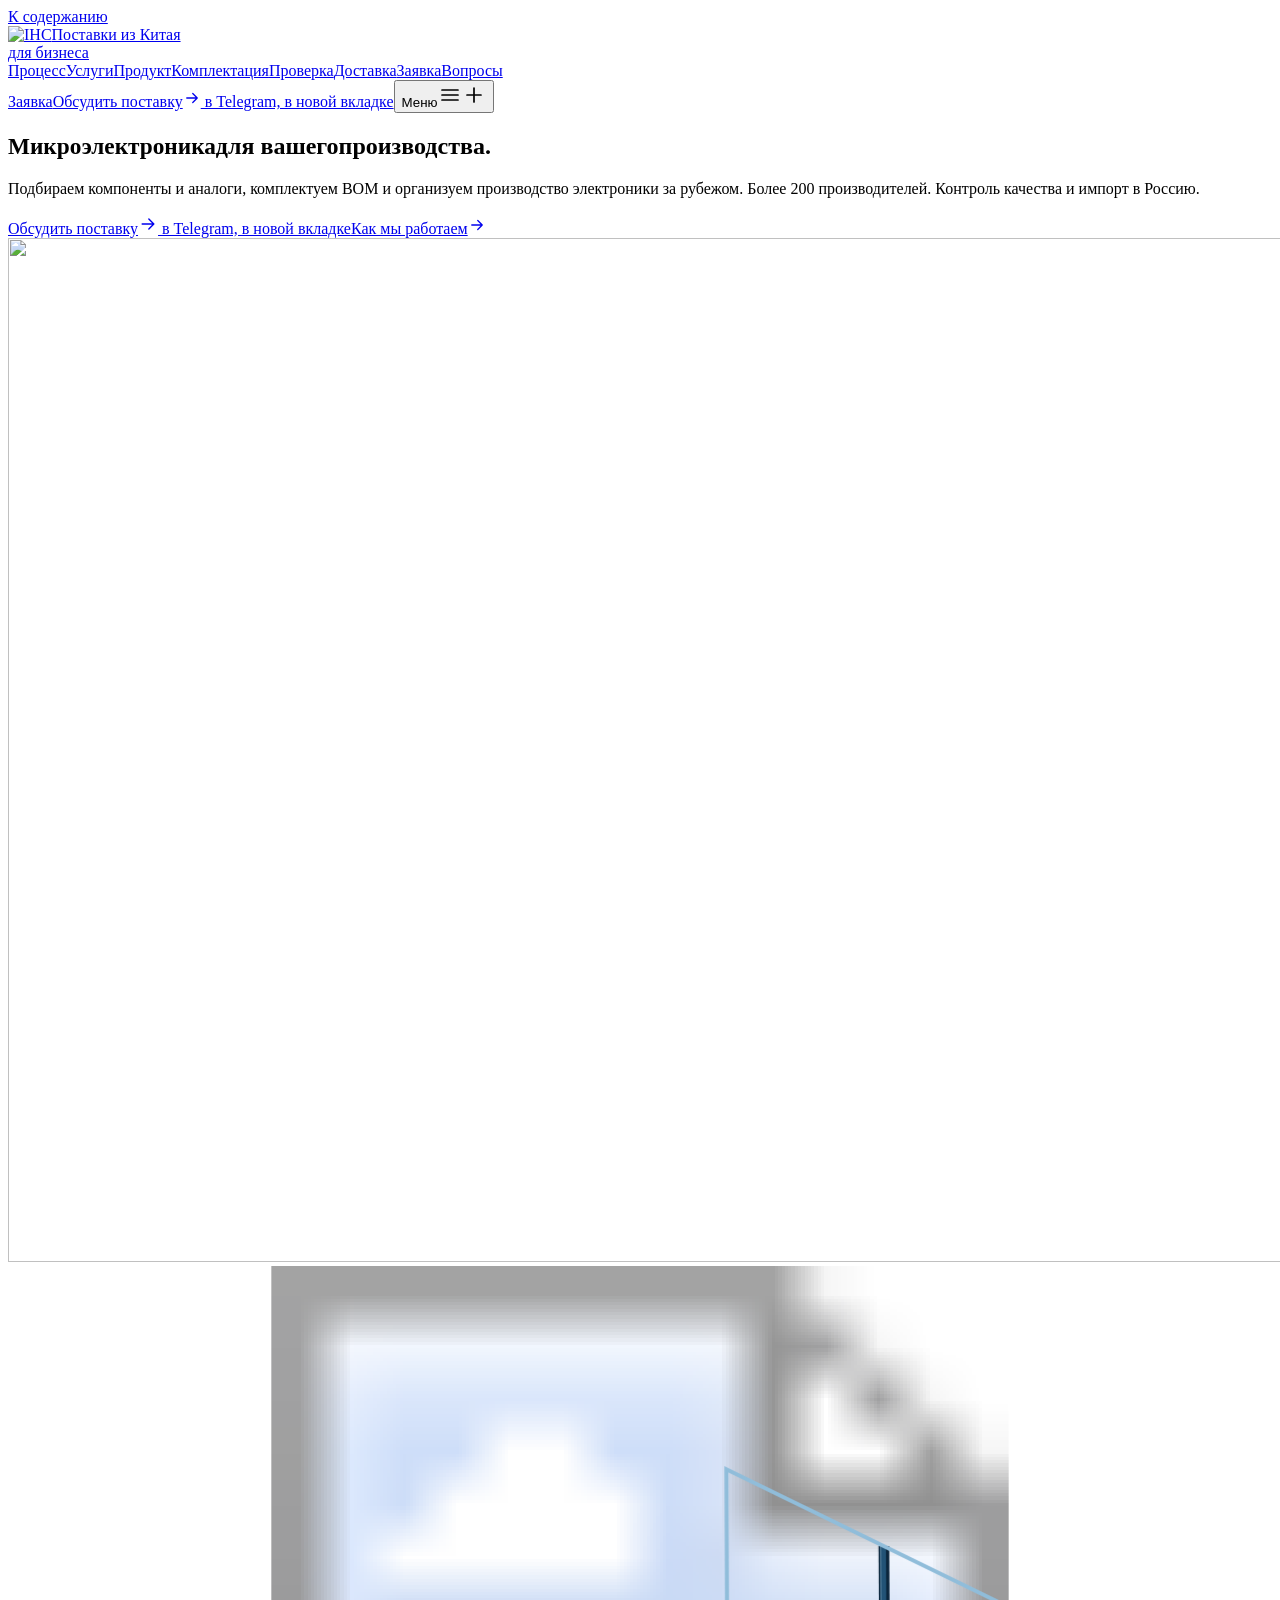
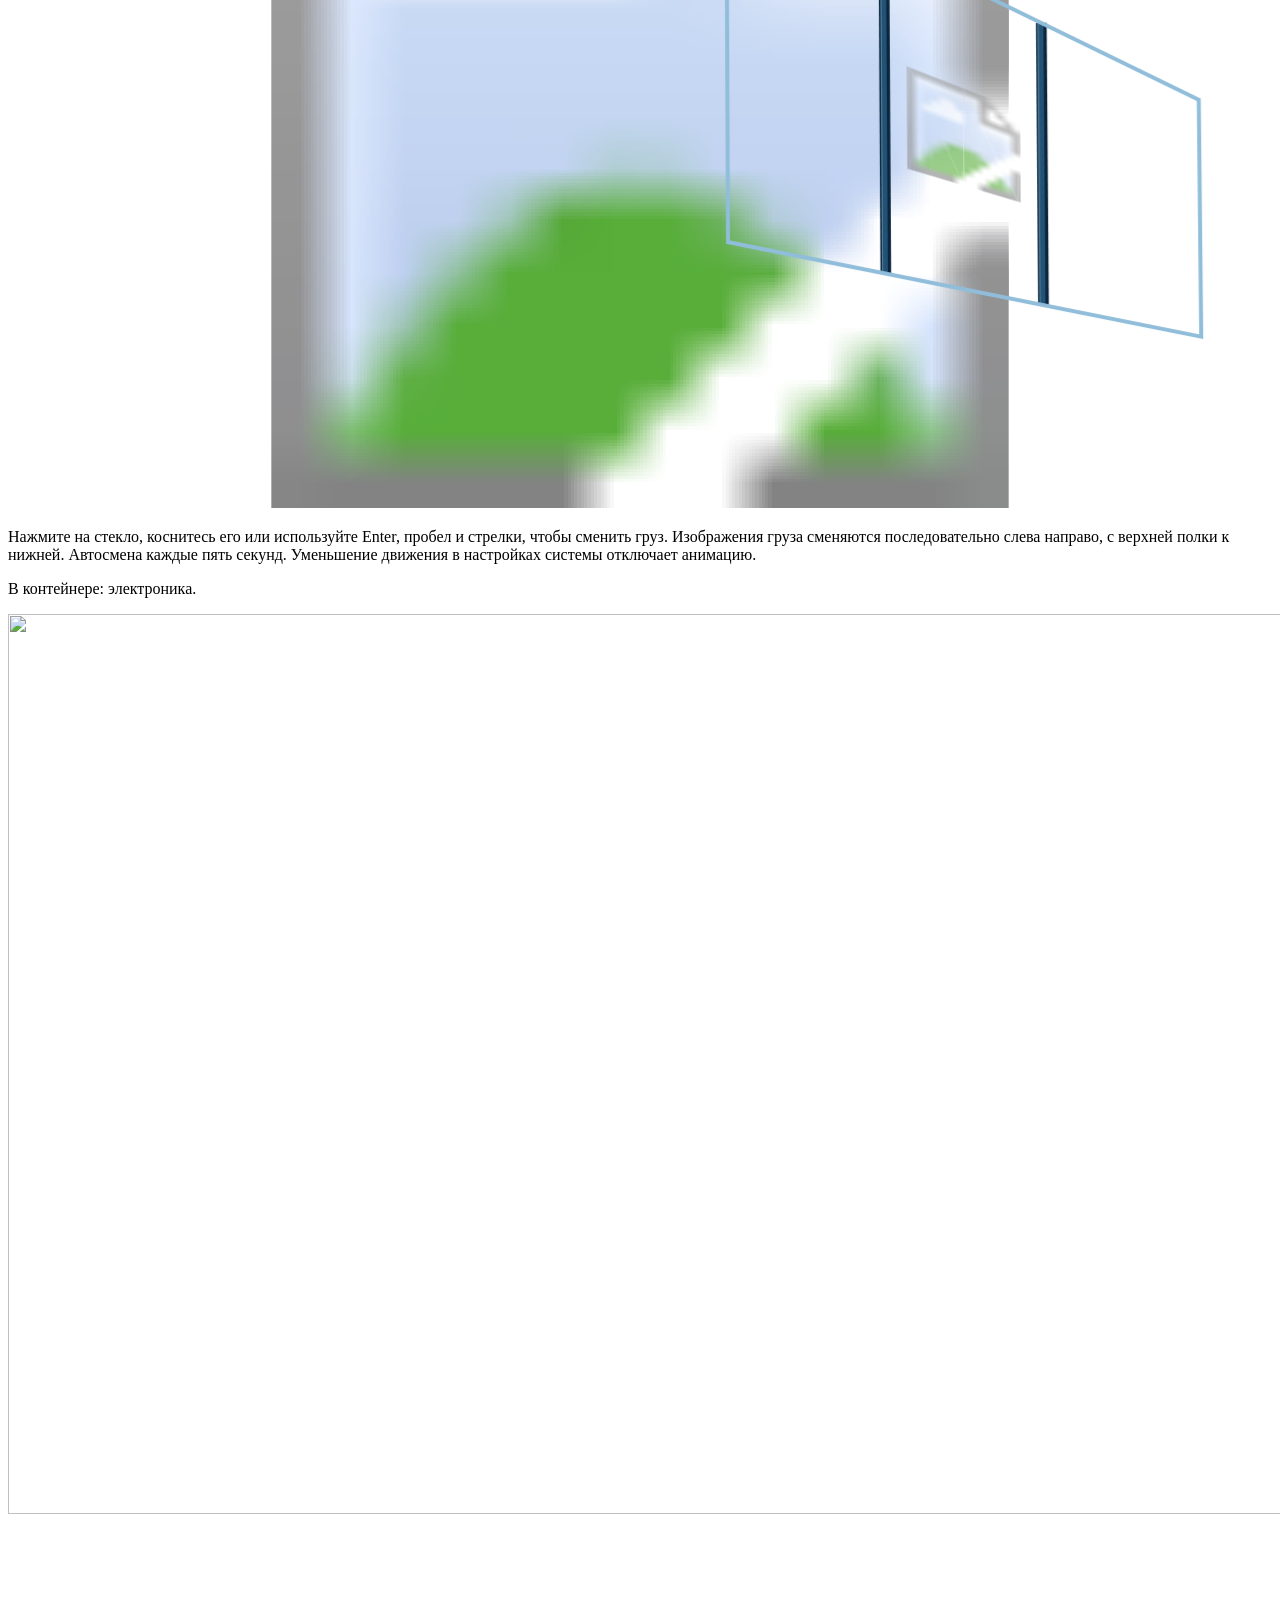
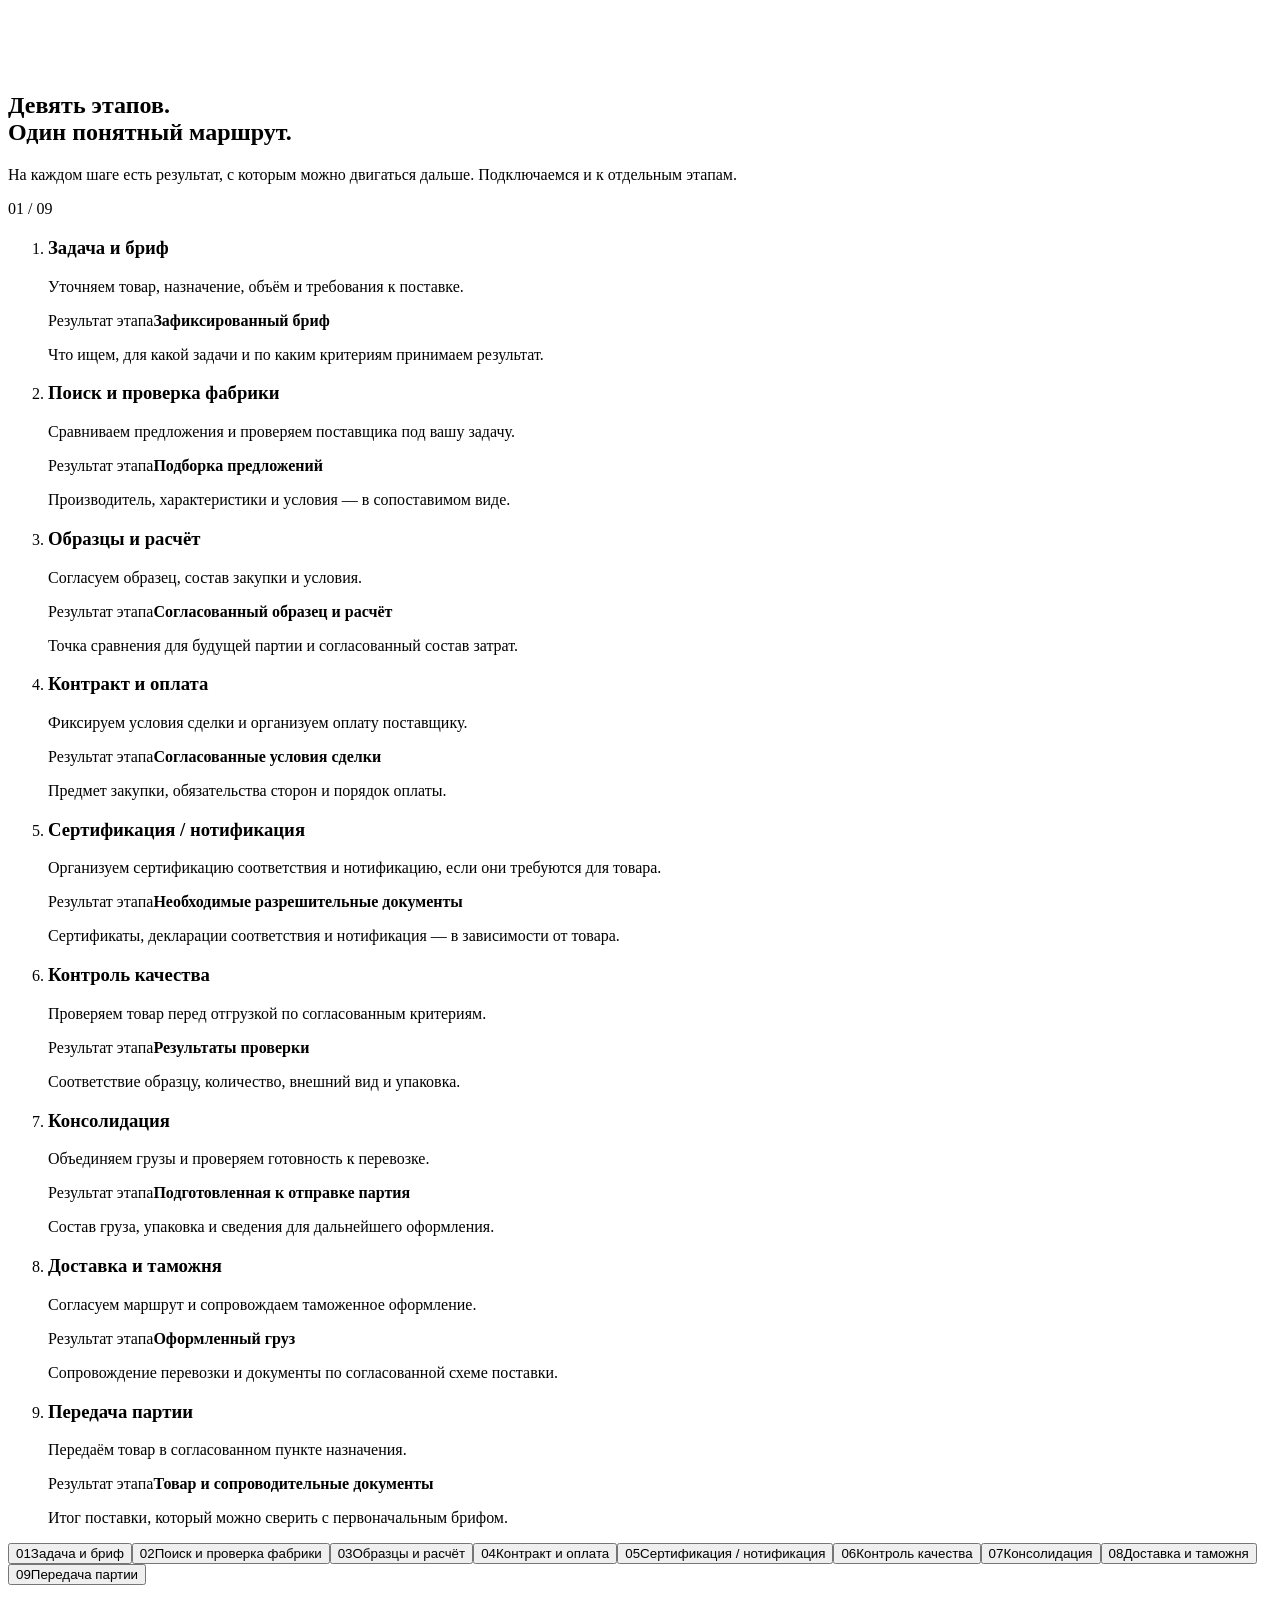
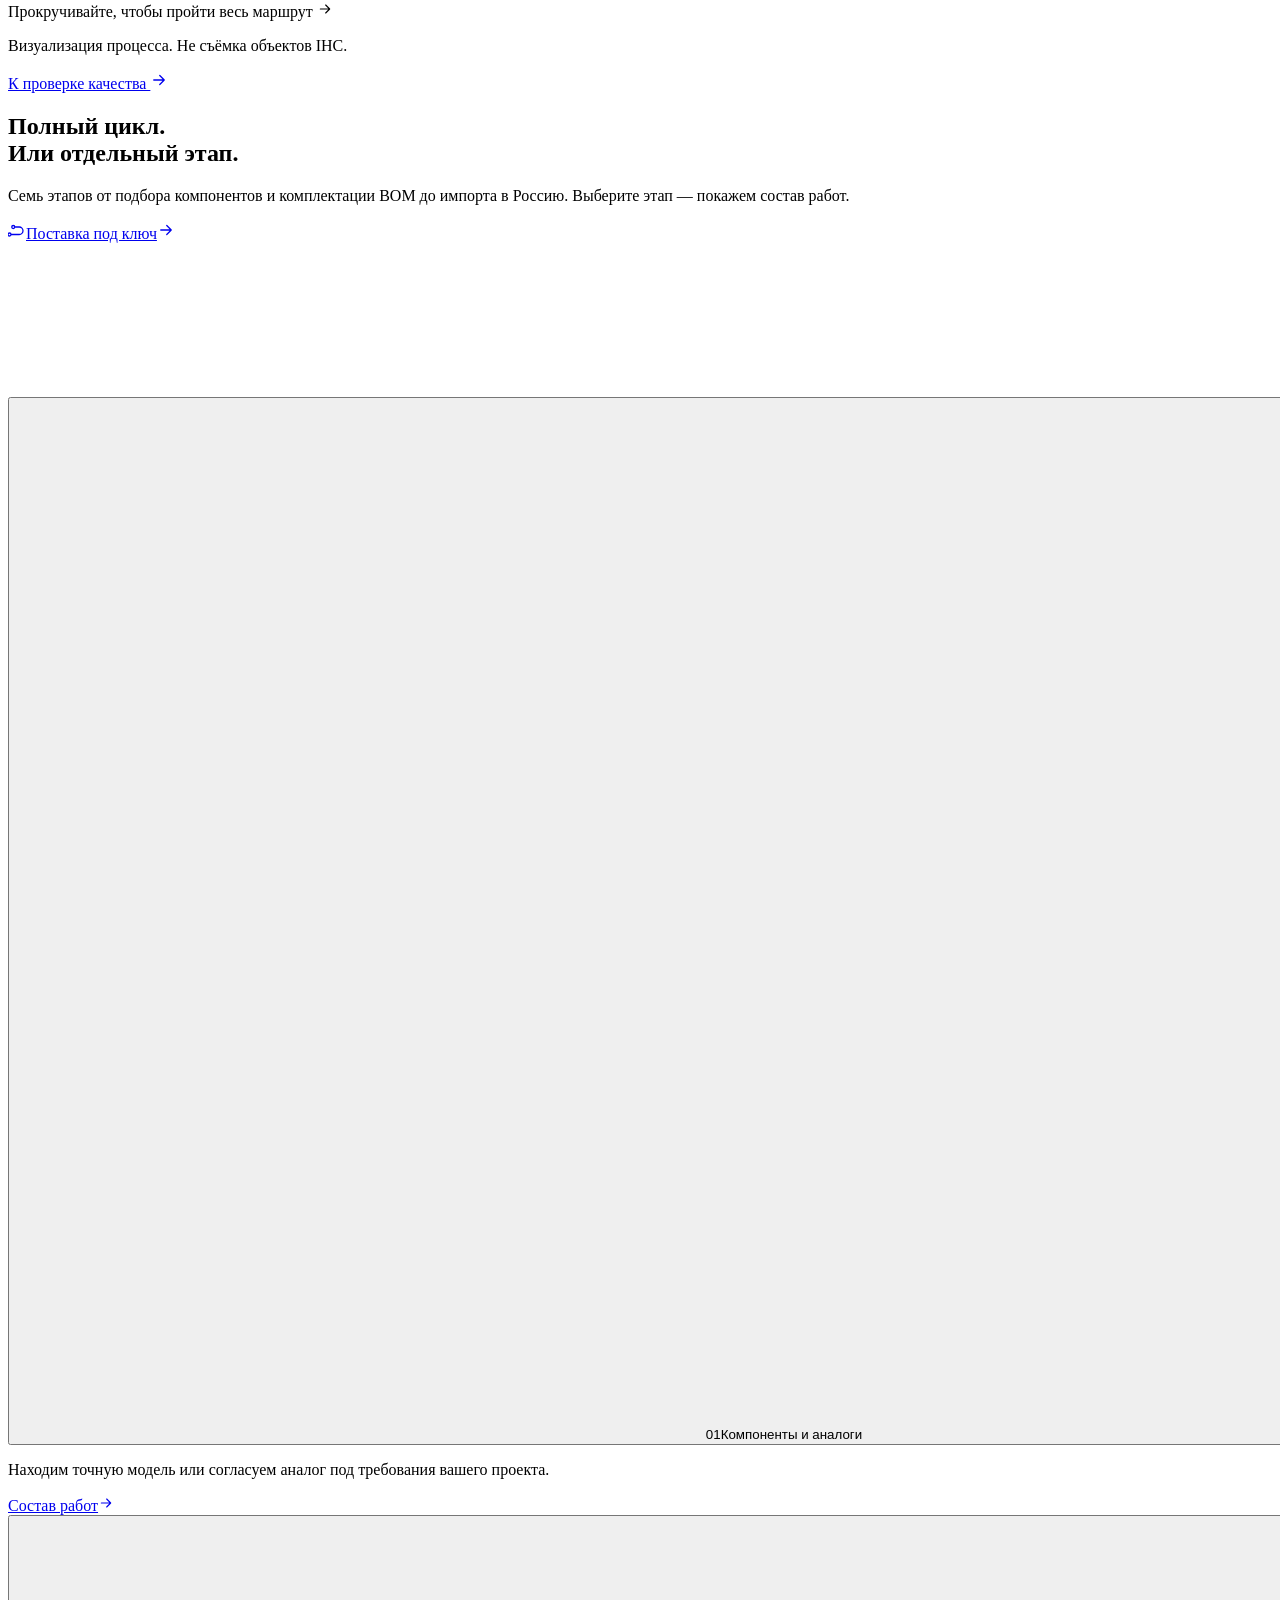
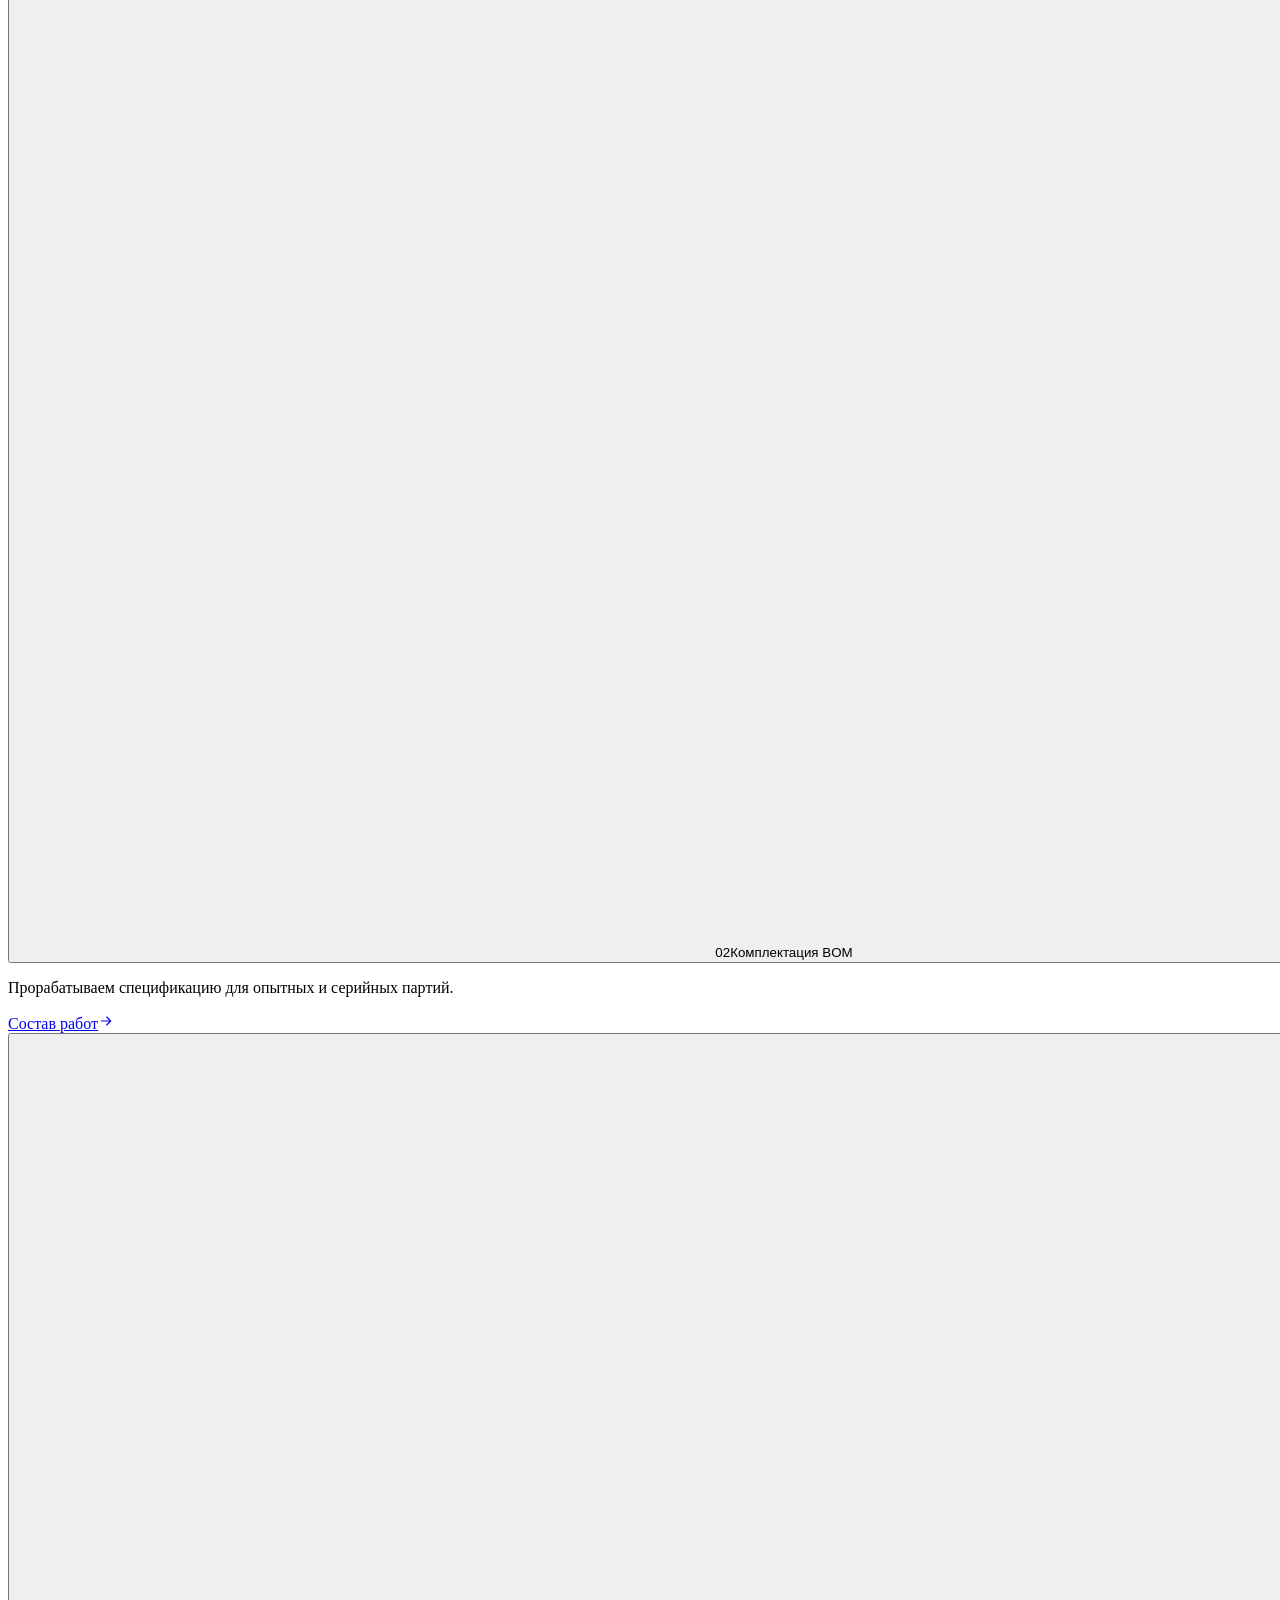
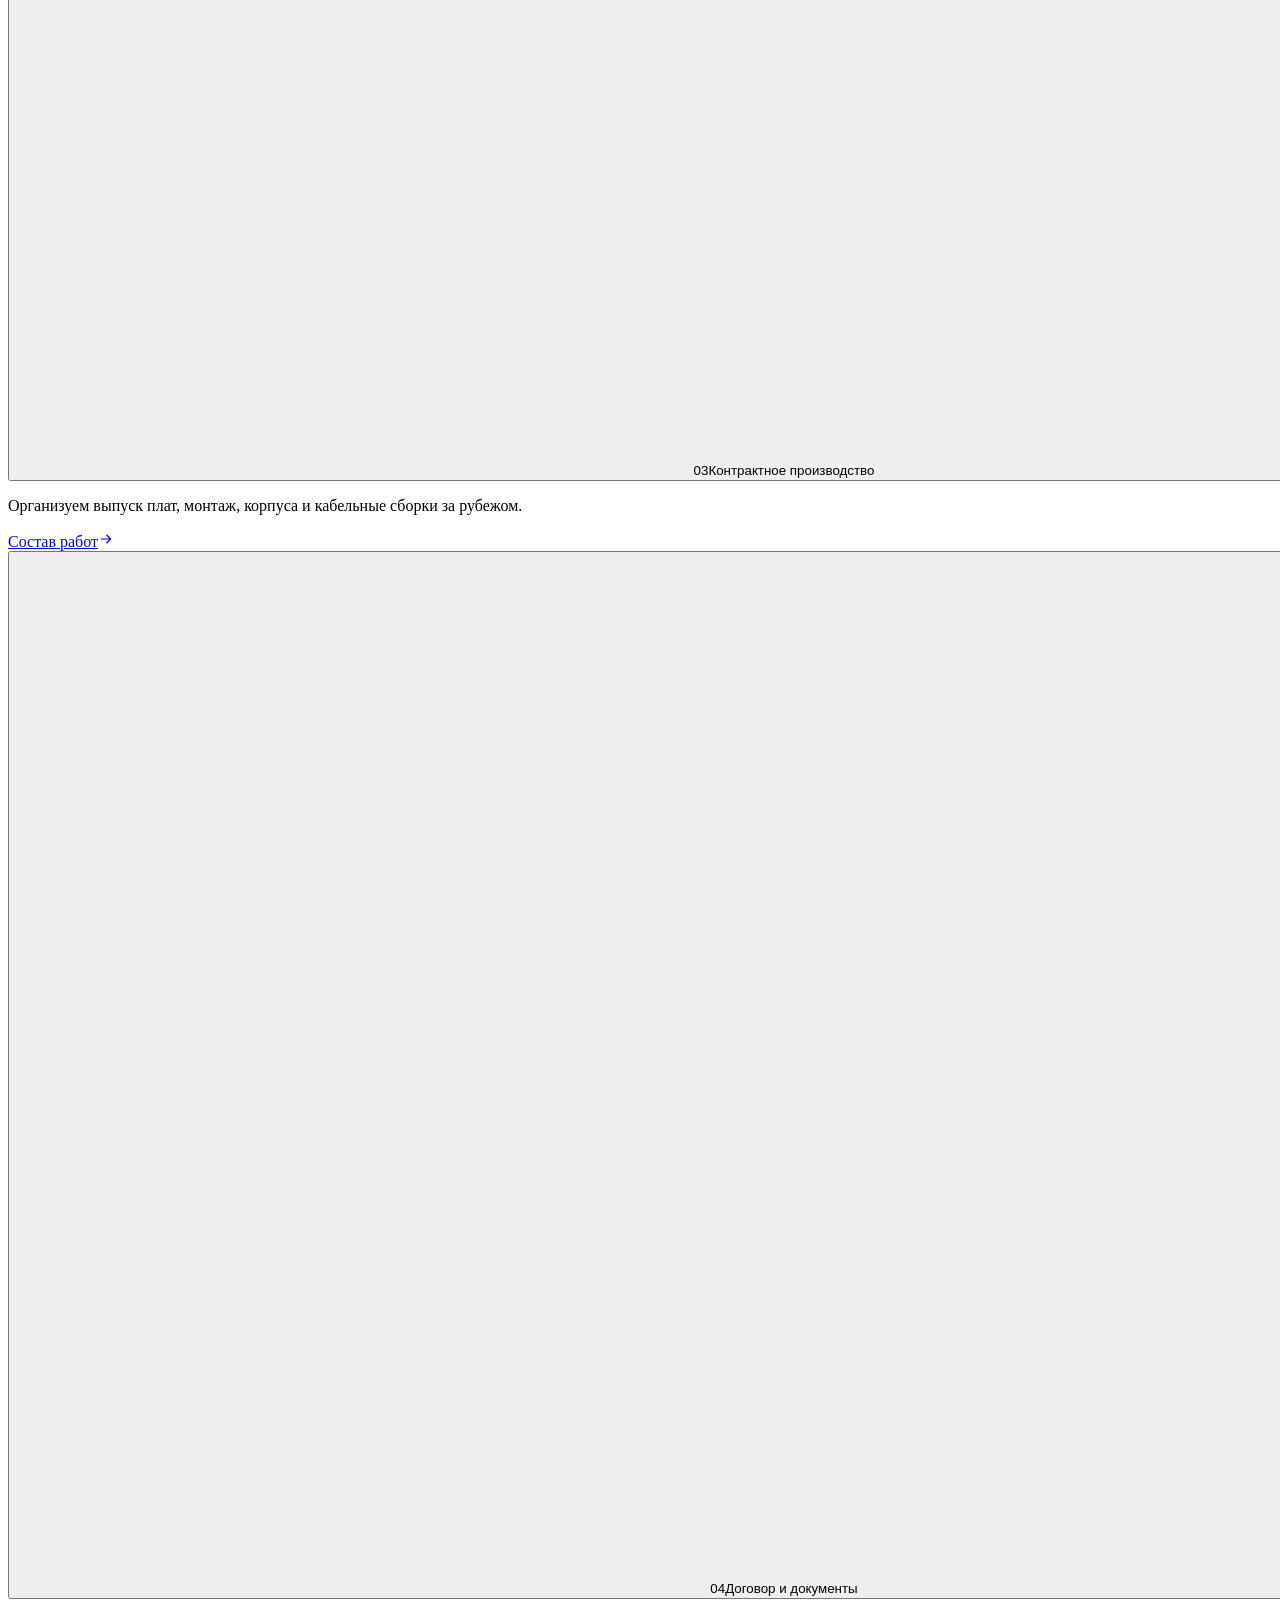
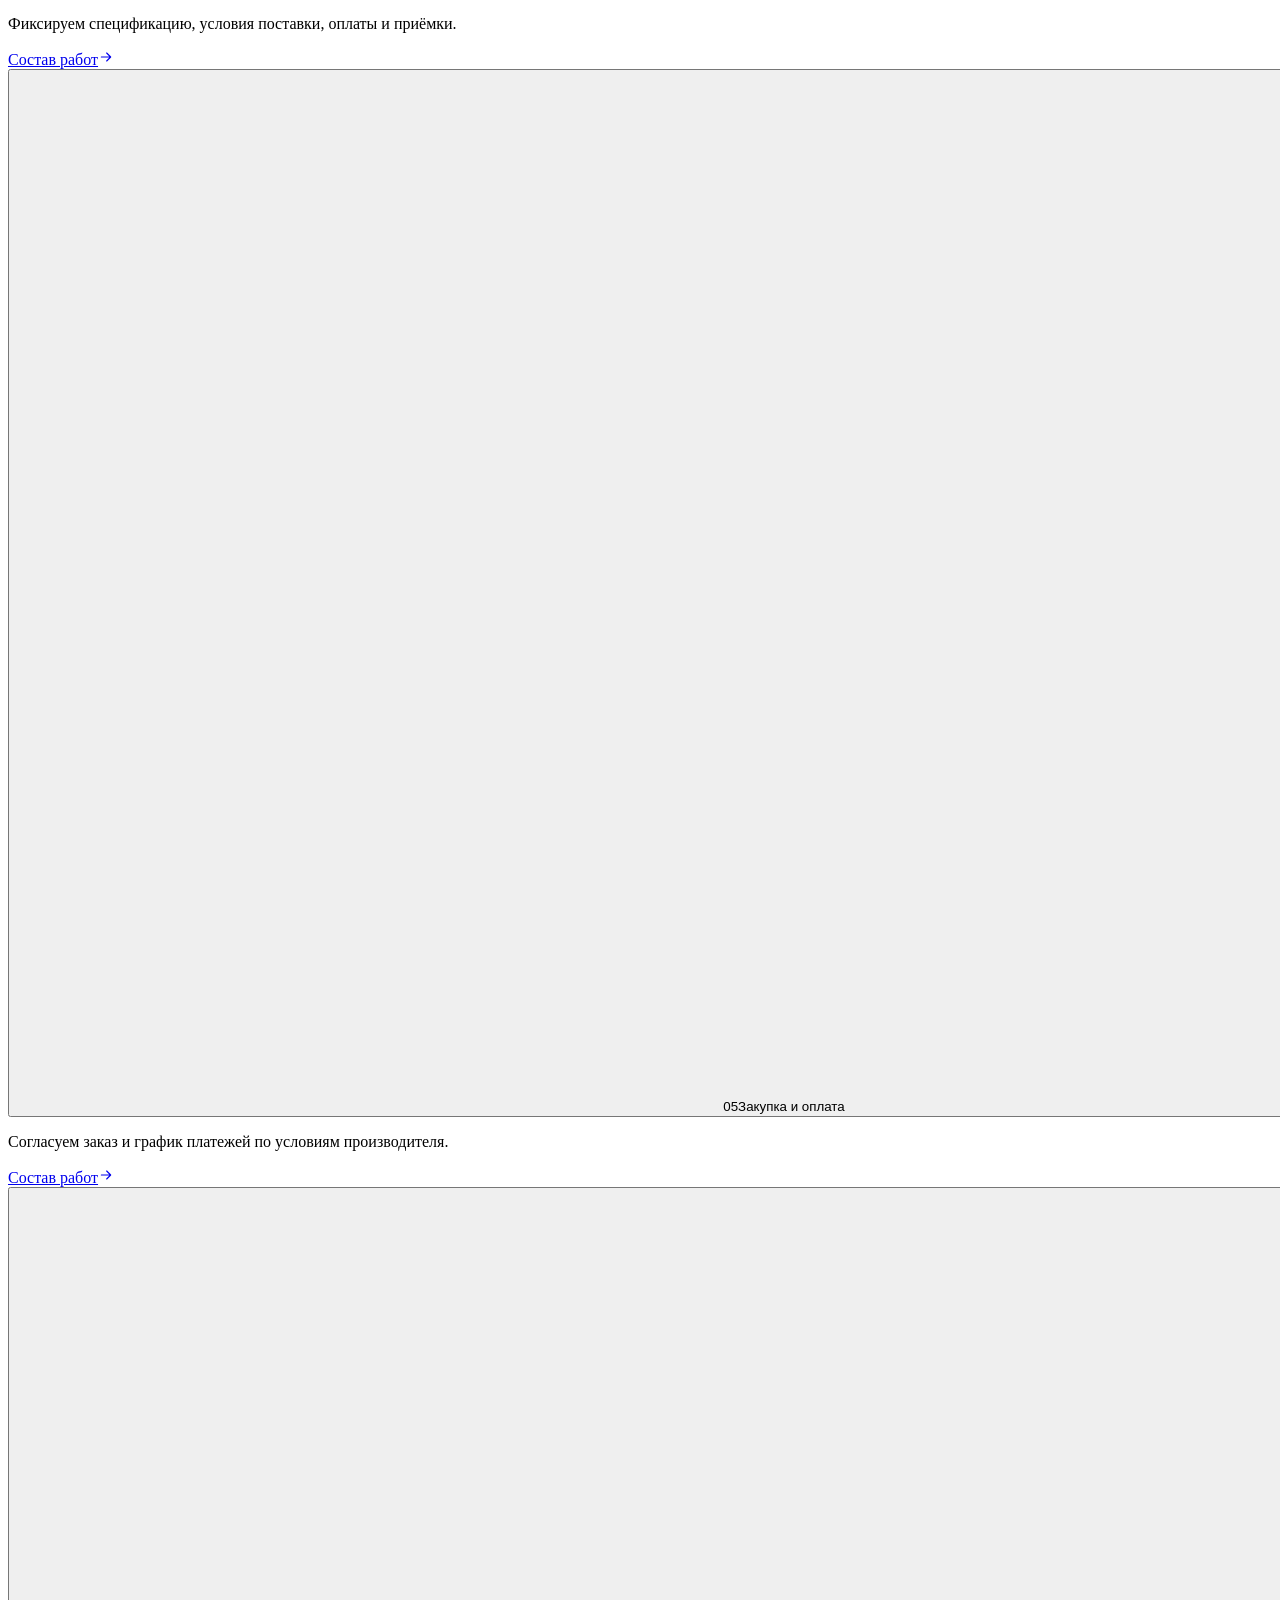
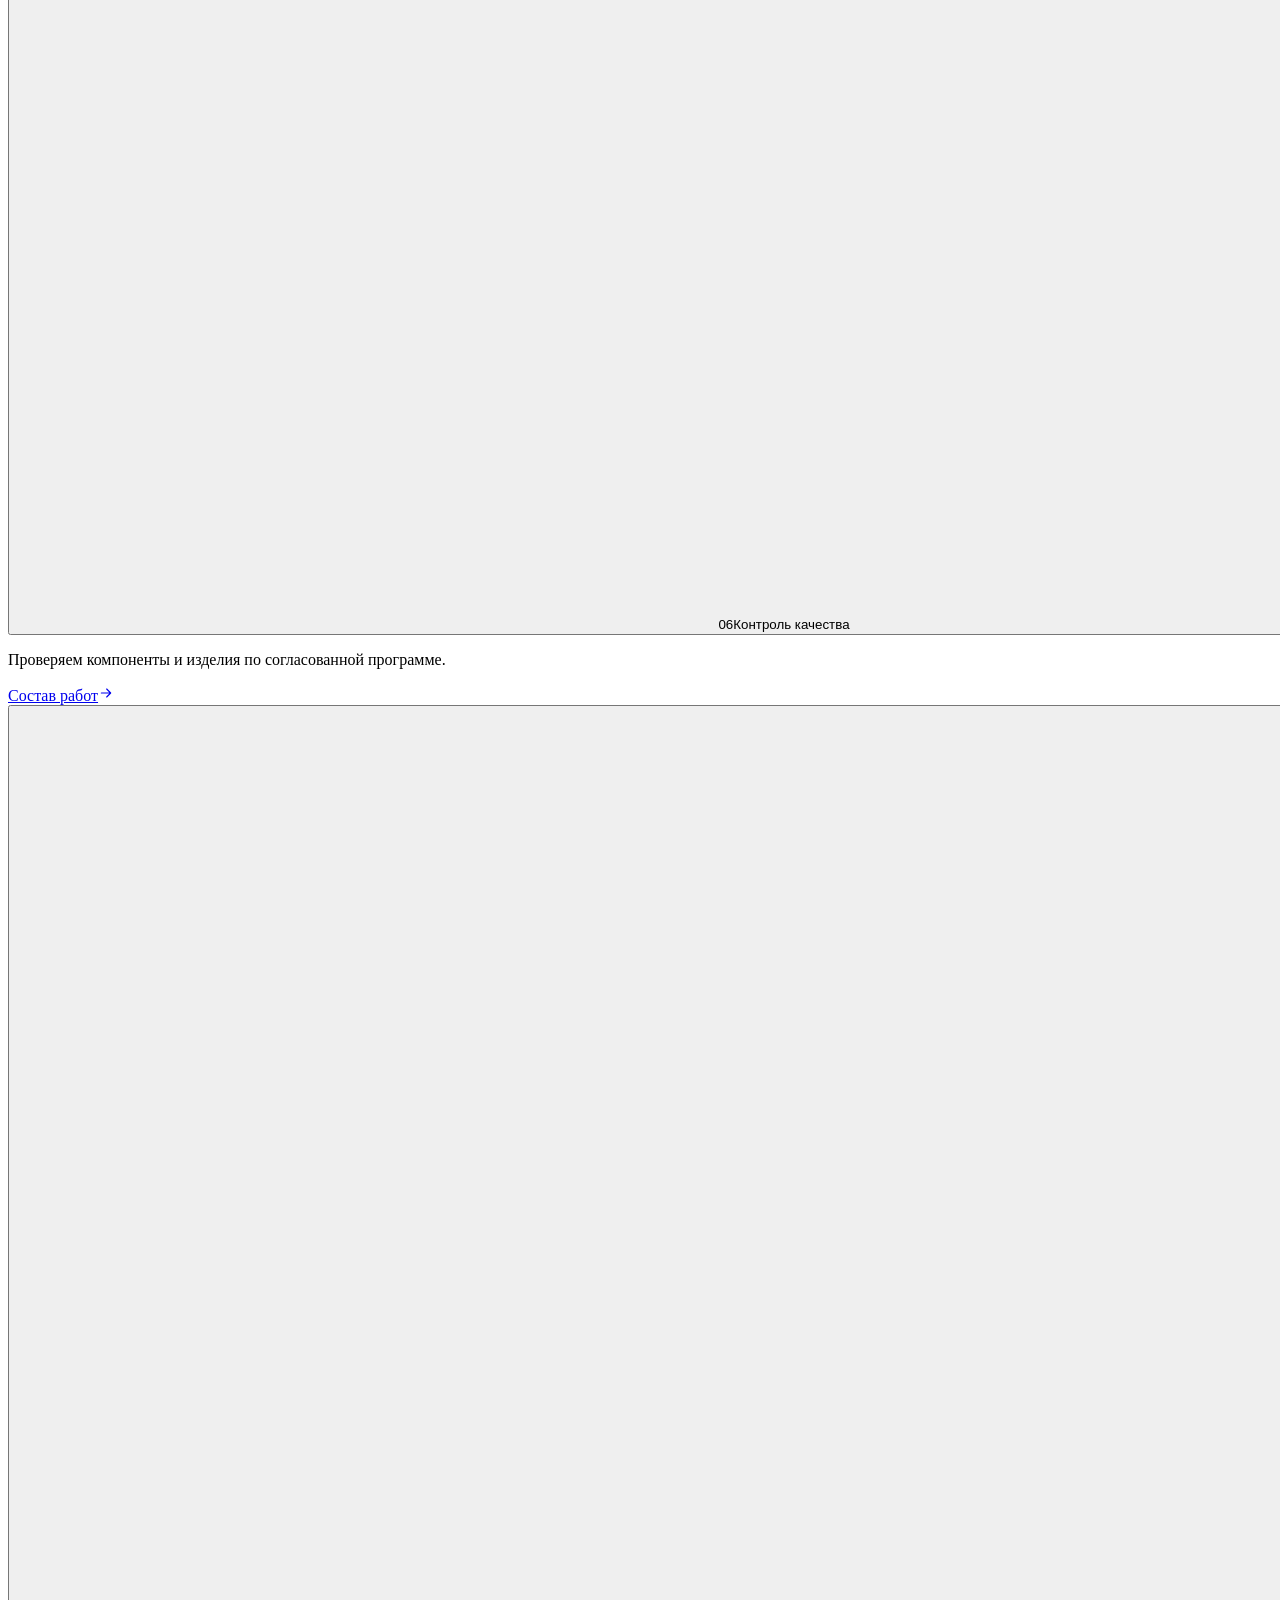
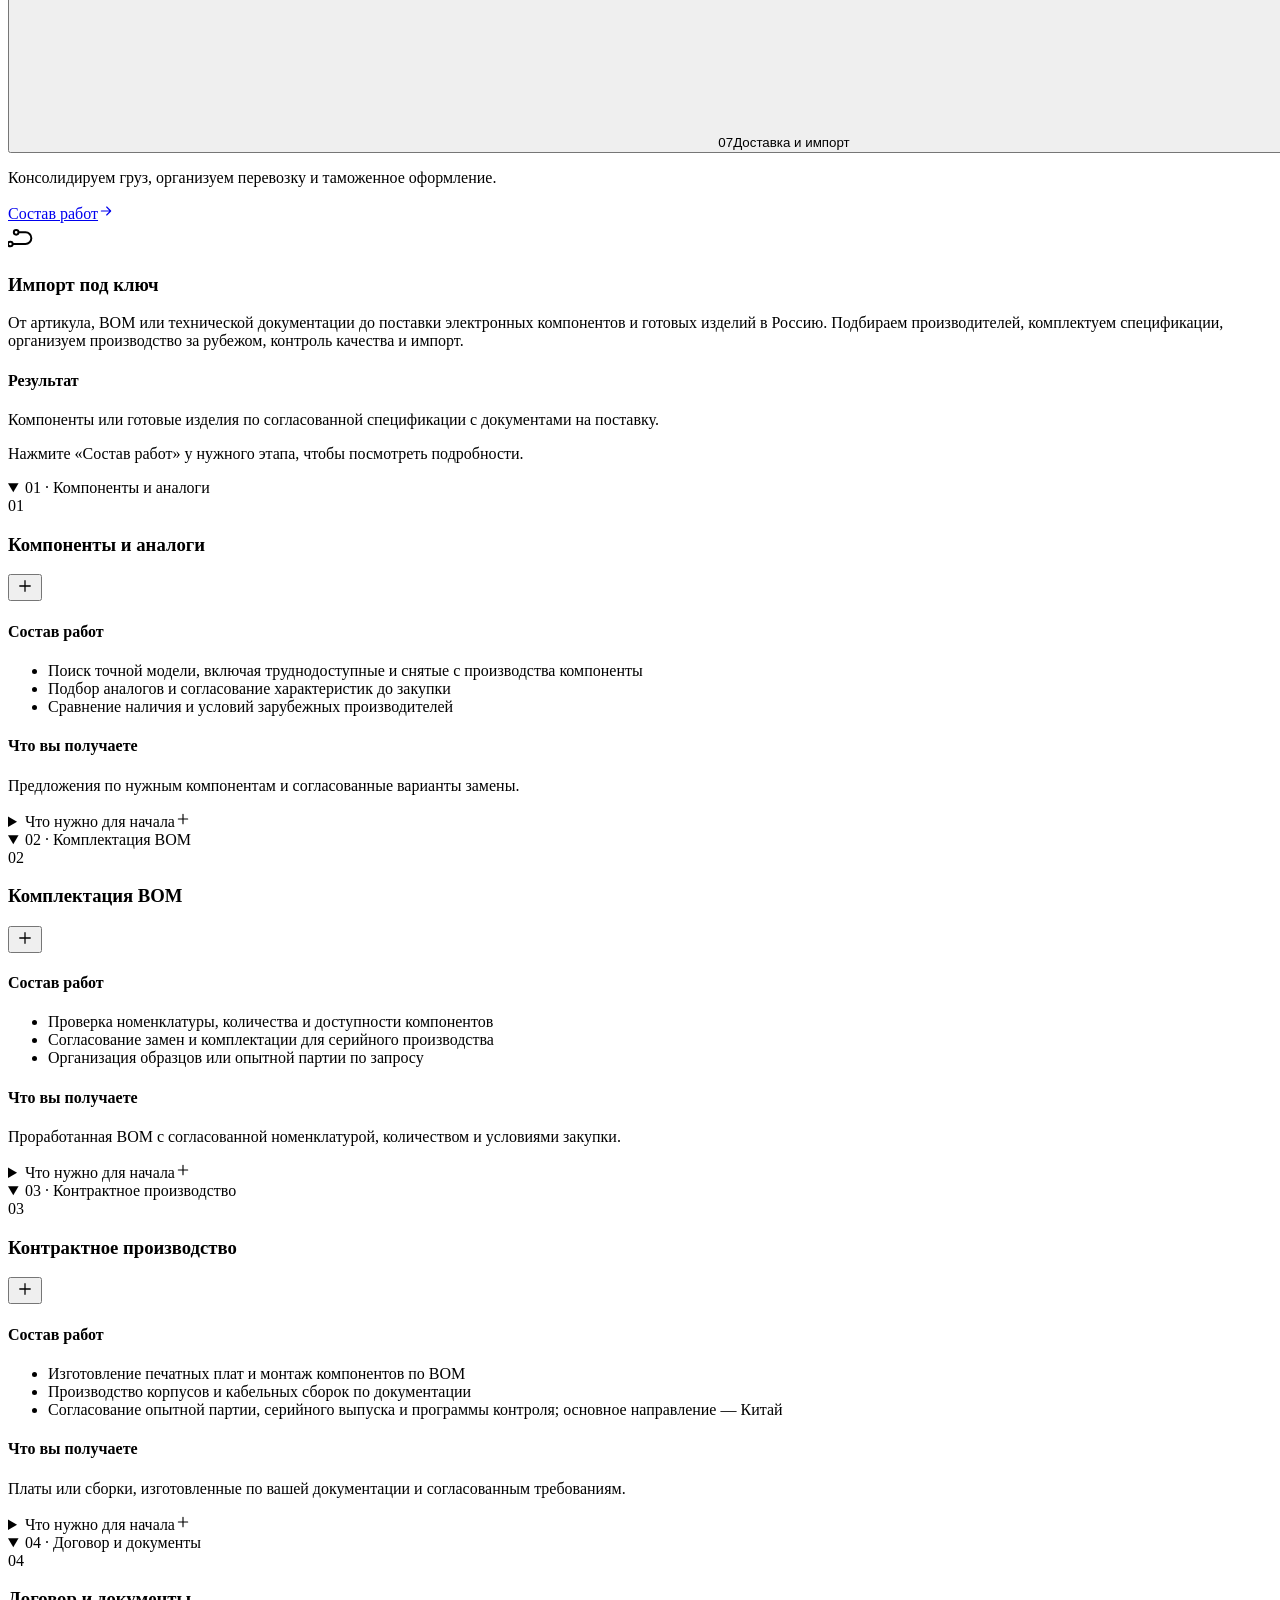
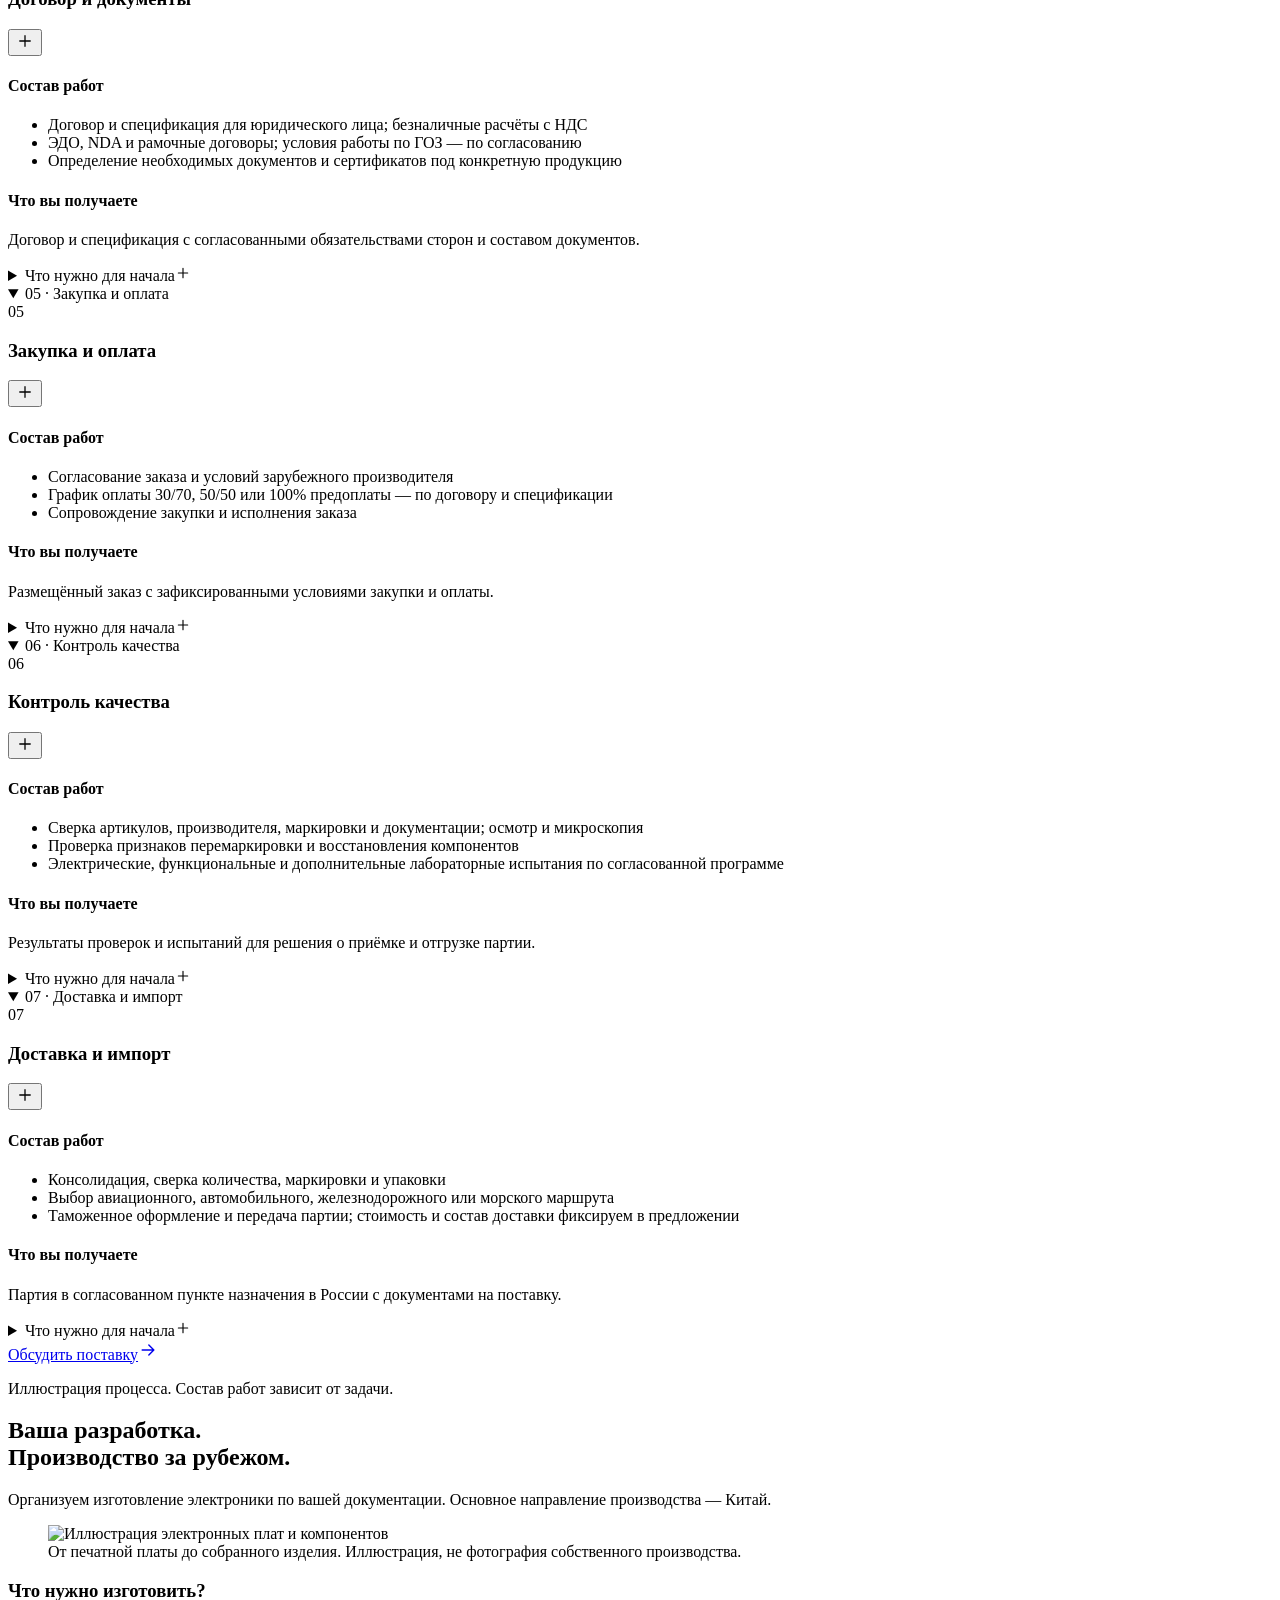
==== commit 832869aa: "Order navigation links to match page sections" ====
--- a/index.html
+++ b/index.html
@@ -1 +1 @@
-<!DOCTYPE html><html lang="ru"><head><meta charset="UTF-8"><meta name="viewport" content="width=device-width, initial-scale=1"><meta name="theme-color" content="#123D72"><meta name="robots" content="noindex, nofollow"><meta name="description" content="Микроэлектроника для вашего производства: поставка компонентов, комплектация BOM, контрактное производство за рубежом, контроль качества и импорт в Россию."><title>IHC Electronics — микроэлектроника для вашего производства</title><link rel="icon" href="/ihc-site/favicon.svg?v=user-brand-20261022" type="image/svg+xml"><link rel="stylesheet" href="/ihc-site/_astro/navigation-e8f0e84c32bb.css"><link rel="stylesheet" href="/ihc-site/_astro/index.Cp4iD_KZ.process-30b8a138.css"><link rel="stylesheet" href="/ihc-site/delivery-visual-e9e90fa69e65.css"><link rel="stylesheet" href="/ihc-site/contract-production-restored-v1.css"><style id="supply-photo-crop">#components .supply-photo img{object-fit:cover;object-position:center top}</style></head><body class="ihc-site"><a class="site-skip-link" href="#main">К содержанию</a><main id="main"><div class="hero-track" data-hero-track><section class="hero-shell" id="top" aria-labelledby="hero-title"><div class="hero-shade" aria-hidden="true"></div><header class="site-header"><a class="site-brand" href="#top" aria-label="I Help China — на главную"><img src="/ihc-site/brand/ihc-user-logo-on-dark.svg" alt="IHC" width="136" height="41"><span>Поставки из Китая<br>для бизнеса</span></a><nav class="site-navigation" aria-label="Основная навигация"><a href="#services">Услуги</a><a href="#branding">Продукт</a><a href="#components">Комплектация</a><a href="#process">Процесс</a><a href="#quality">Проверка</a><a href="#delivery">Доставка</a><a href="#faq">Вопросы</a><a href="#contact">Заявка</a></nav><div class="site-header-actions"><a class="phone-header-request" href="#contact">Заявка</a><a class="header-contact" href="https://t.me/ihc_intake_bot" target="_blank" rel="noopener noreferrer">Обсудить поставку<svg width="18" height="18" viewBox="0 0 24 24" fill="none" stroke="currentColor" stroke-width="1.7" stroke-linecap="round" stroke-linejoin="round" aria-hidden="true"><path d="M5 12h14M13 6l6 6-6 6"></path></svg><span class="sr-only"> в Telegram, в новой вкладке</span></a><button class="site-menu-toggle" type="button" aria-controls="mobile-navigation" aria-expanded="false" aria-label="Открыть меню"><span class="phone-menu-label" data-phone-menu-label>Меню</span><span class="phone-menu-glyph"><svg width="24" height="24" viewBox="0 0 24 24" fill="none" stroke="currentColor" stroke-width="1.7" stroke-linecap="round" stroke-linejoin="round" aria-hidden="true"><path d="M4 7h16M4 12h16M4 17h16"></path></svg></span><span class="phone-menu-close" aria-hidden="true"><svg width="24" height="24" viewBox="0 0 24 24" fill="none" stroke="currentColor" stroke-width="1.7" stroke-linecap="round" stroke-linejoin="round" aria-hidden="true"><path d="M5 12h14M12 5v14"></path></svg></span></button></div><nav class="mobile-navigation" id="mobile-navigation" aria-label="Мобильная навигация" hidden><a href="#services">Услуги<svg width="18" height="18" viewBox="0 0 24 24" fill="none" stroke="currentColor" stroke-width="1.7" stroke-linecap="round" stroke-linejoin="round" aria-hidden="true"><path d="M5 12h14M13 6l6 6-6 6"></path></svg></a><a href="#branding">Продукт<svg width="18" height="18" viewBox="0 0 24 24" fill="none" stroke="currentColor" stroke-width="1.7" stroke-linecap="round" stroke-linejoin="round" aria-hidden="true"><path d="M5 12h14M13 6l6 6-6 6"></path></svg></a><a href="#components">Комплектация<svg width="18" height="18" viewBox="0 0 24 24" fill="none" stroke="currentColor" stroke-width="1.7" stroke-linecap="round" stroke-linejoin="round" aria-hidden="true"><path d="M5 12h14M13 6l6 6-6 6"></path></svg></a><a href="#process">Процесс<svg width="18" height="18" viewBox="0 0 24 24" fill="none" stroke="currentColor" stroke-width="1.7" stroke-linecap="round" stroke-linejoin="round" aria-hidden="true"><path d="M5 12h14M13 6l6 6-6 6"></path></svg></a><a href="#quality">Проверка<svg width="18" height="18" viewBox="0 0 24 24" fill="none" stroke="currentColor" stroke-width="1.7" stroke-linecap="round" stroke-linejoin="round" aria-hidden="true"><path d="M5 12h14M13 6l6 6-6 6"></path></svg></a><a href="#delivery">Доставка<svg width="18" height="18" viewBox="0 0 24 24" fill="none" stroke="currentColor" stroke-width="1.7" stroke-linecap="round" stroke-linejoin="round" aria-hidden="true"><path d="M5 12h14M13 6l6 6-6 6"></path></svg></a><a href="#faq">Вопросы<svg width="18" height="18" viewBox="0 0 24 24" fill="none" stroke="currentColor" stroke-width="1.7" stroke-linecap="round" stroke-linejoin="round" aria-hidden="true"><path d="M5 12h14M13 6l6 6-6 6"></path></svg></a><a href="#contact">Заявка<svg width="18" height="18" viewBox="0 0 24 24" fill="none" stroke="currentColor" stroke-width="1.7" stroke-linecap="round" stroke-linejoin="round" aria-hidden="true"><path d="M5 12h14M13 6l6 6-6 6"></path></svg></a><a class="mobile-telegram" href="https://t.me/ihc_intake_bot" target="_blank" rel="noopener noreferrer">Написать в Telegram<svg width="18" height="18" viewBox="0 0 24 24" fill="none" stroke="currentColor" stroke-width="1.7" stroke-linecap="round" stroke-linejoin="round" aria-hidden="true"><path d="M14 3h7v7M21 3L10 14M10 3H3v18h18v-7"></path></svg></a></nav></header><div class="hero-body"><div class="hero-copy" data-hero-copy><h1 id="hero-title"><span style="font-size:.97em">Микроэлектроника</span><span>для вашего</span><span class="hero-title-accent">производства.</span></h1><p class="hero-description">Подбираем компоненты и аналоги, комплектуем BOM и организуем производство электроники за рубежом. Более 200 производителей. Контроль качества и импорт в Россию.</p><div class="hero-actions"><a class="hero-primary" href="https://t.me/ihc_intake_bot" target="_blank" rel="noopener noreferrer">Обсудить поставку<span class="hero-primary-arrow"><svg width="20" height="20" viewBox="0 0 24 24" fill="none" stroke="currentColor" stroke-width="1.7" stroke-linecap="round" stroke-linejoin="round" aria-hidden="true"><path d="M5 12h14M13 6l6 6-6 6"></path></svg></span><span class="sr-only"> в Telegram, в новой вкладке</span></a><a class="hero-secondary" href="#process">Как мы работаем<svg width="18" height="18" viewBox="0 0 24 24" fill="none" stroke="currentColor" stroke-width="1.7" stroke-linecap="round" stroke-linejoin="round" aria-hidden="true"><path d="M5 12h14M13 6l6 6-6 6"></path></svg></a></div></div></div><div class="hero-visual"><div class="cargo-camera" data-hero-image><img class="hero-image" src="/ihc-site/images/hero/glass/harbor-background.webp" width="1536" height="1024" alt="" aria-hidden="true" fetchpriority="high" decoding="async"><div class="cargo-sway" data-cargo-sway><div class="cargo-scene" data-cargo-scene data-cargo-index="0"><svg class="cargo-window" data-cargo-window viewBox="0 0 1536 1024" preserveAspectRatio="xMidYMid slice" aria-hidden="true"><defs><clipPath id="cargo-glass-clip"><polygon points="873,247 1447,527 1450,815 875,700"></polygon></clipPath><filter id="cargo-soft-edge" x="-10%" y="-10%" width="120%" height="120%" color-interpolation-filters="sRGB"><feGaussianBlur stdDeviation="6"></feGaussianBlur></filter><clipPath id="cargo-logo-0"><polygon points="896.6536,409.976 962.7027,435.72450000000003 963.3923,572.5005000000001"></polygon></clipPath><clipPath id="cargo-logo-1"><polygon points="896.6536,409.976 963.3923,572.5005000000001 897.3064,552.8240000000001"></polygon></clipPath><clipPath id="cargo-logo-2"><polygon points="962.7027,435.72450000000003 1028.7518,461.473 1029.4782,592.1769999999999"></polygon></clipPath><clipPath id="cargo-logo-3"><polygon points="962.7027,435.72450000000003 1029.4782,592.1769999999999 963.3923,572.5005000000001"></polygon></clipPath><clipPath id="cargo-logo-4"><polygon points="1028.7518,461.473 1094.8009,487.2215 1095.5641,611.8534999999999"></polygon></clipPath><clipPath id="cargo-logo-5"><polygon points="1028.7518,461.473 1095.5641,611.8534999999999 1029.4782,592.1769999999999"></polygon></clipPath><clipPath id="cargo-logo-6"><polygon points="1094.8009,487.2215 1160.85,512.97 1161.65,631.53"></polygon></clipPath><clipPath id="cargo-logo-7"><polygon points="1094.8009,487.2215 1161.65,631.53 1095.5641,611.8534999999999"></polygon></clipPath><clipPath id="cargo-logo-8"><polygon points="1160.85,512.97 1226.8991,538.7185000000001 1227.7359,651.2065"></polygon></clipPath><clipPath id="cargo-logo-9"><polygon points="1160.85,512.97 1227.7359,651.2065 1161.65,631.53"></polygon></clipPath><clipPath id="cargo-logo-10"><polygon points="1226.8991,538.7185000000001 1292.9482,564.4670000000001 1293.8218,670.883"></polygon></clipPath><clipPath id="cargo-logo-11"><polygon points="1226.8991,538.7185000000001 1293.8218,670.883 1227.7359,651.2065"></polygon></clipPath><clipPath id="cargo-logo-12"><polygon points="1292.9482,564.4670000000001 1358.9973,590.2155 1359.9077,690.5595"></polygon></clipPath><clipPath id="cargo-logo-13"><polygon points="1292.9482,564.4670000000001 1359.9077,690.5595 1293.8218,670.883"></polygon></clipPath><clipPath id="cargo-logo-14"><polygon points="1358.9973,590.2155 1425.0464,615.9639999999999 1425.9936,710.236"></polygon></clipPath><clipPath id="cargo-logo-15"><polygon points="1358.9973,590.2155 1425.9936,710.236 1359.9077,690.5595"></polygon></clipPath><g id="cargo-logo-art"><image href="/ihc-site/brand/ihc-user-logo.webp" width="296" height="88" preserveAspectRatio="xMidYMid meet"></image></g></defs><image data-cargo-frame href="/ihc-site/images/hero/glass/empty-container.webp" width="1536" height="1024"></image><g clip-path="url(#cargo-glass-clip)"><g data-cargo-goods><g data-cargo-layer="0" opacity="1"><mask id="cargo-reveal-0" maskUnits="userSpaceOnUse" x="0" y="0" width="1536" height="1024" style="mask-type:alpha"><g filter="url(#cargo-soft-edge)"><polygon points="849.8832,199.032 955.6894514285714,253.08551428571428 956.6576286785714,446.8607680357143 850.76814,406.5414" fill="white" data-cargo-item="0" data-cargo-shelf="0"></polygon><polygon points="953.9676914285715,252.20591428571427 1037.6780228571427,294.9712285714286 1038.7107001071429,478.1039823214286 954.9345141785715,446.2046605357143" fill="white" data-cargo-item="1" data-cargo-shelf="0"></polygon><polygon points="1035.9562628571427,294.09162857142854 1119.6665942857142,336.8569428571428 1120.7637715357143,509.3471966071428 1036.9875856071428,477.44787482142857" fill="white" data-cargo-item="2" data-cargo-shelf="0"></polygon><polygon points="1117.9448342857143,335.97734285714284 1201.6551657142857,378.7426571428571 1202.8168429642856,540.5904108928571 1119.0406570357143,508.69108910714283" fill="white" data-cargo-item="3" data-cargo-shelf="0"></polygon><polygon points="1199.9334057142858,377.8630571428572 1283.643737142857,420.62837142857137 1284.869914392857,571.8336251785714 1201.0937284642857,539.9343033928571" fill="white" data-cargo-item="4" data-cargo-shelf="0"></polygon><polygon points="1281.9219771428573,419.74877142857144 1365.6323085714284,462.51408571428567 1366.9229858214285,603.0768394642857 1283.1467998928572,571.1775176785715" fill="white" data-cargo-item="5" data-cargo-shelf="0"></polygon><polygon points="1363.9105485714288,461.63448571428574 1469.7168000000001,515.6880000000001 1471.08936,642.7401 1365.1998713214286,602.4207319642858" fill="white" data-cargo-item="6" data-cargo-shelf="0"></polygon><polygon points="850.76226,405.1626 956.6511956071429,445.5732248214286 957.3438229642858,584.1987108928572 851.39534,553.6134" fill="white" data-cargo-item="7" data-cargo-shelf="1"></polygon><polygon points="954.9280901071429,444.9156323214286 1038.7038384642856,476.88715339285716 1039.4426086785716,607.8990680357142 955.6197484642857,583.701003392857" fill="white" data-cargo-item="8" data-cargo-shelf="1"></polygon><polygon points="1036.9807329642856,476.22956089285714 1120.7564813214285,508.20108196428566 1121.5413943928572,631.5994251785713 1037.7185341785714,607.4013605357143" fill="white" data-cargo-item="9" data-cargo-shelf="1"></polygon><polygon points="1119.0333758214285,507.5434894642857 1202.8091241785714,539.5150105357143 1203.640180107143,655.2997823214284 1119.817319892857,631.1017176785714" fill="white" data-cargo-item="10" data-cargo-shelf="1"></polygon><polygon points="1201.0860186785715,538.8574180357143 1284.8617670357141,570.8289391071428 1285.7389658214286,679.0001394642857 1201.916105607143,654.8020748214286" fill="white" data-cargo-item="11" data-cargo-shelf="1"></polygon><polygon points="1283.1386615357144,570.1713466071429 1366.914409892857,602.1428676785714 1367.8377515357142,702.7004966071428 1284.0148913214286,678.5024319642857" fill="white" data-cargo-item="12" data-cargo-shelf="1"></polygon><polygon points="1365.1913043928573,601.4852751785714 1471.08024,641.8959 1472.06216,732.7881 1366.1136770357143,702.2027891071428" fill="white" data-cargo-item="13" data-cargo-shelf="1"></polygon><polygon points="851.38946,552.2346 971.0204494166667,586.8730129166667 971.8692866666667,753.3593666666667 852.1568,732.168" fill="white" data-cargo-item="14" data-cargo-shelf="2"></polygon><polygon points="969.2963839166666,586.3738204166666 1066.8018660833334,614.6059295833334 1067.7159533333333,770.3260333333335 970.1440466666667,753.0539666666666" fill="white" data-cargo-item="15" data-cargo-shelf="2"></polygon><polygon points="1065.0778005833333,614.1067370833333 1162.5832827499999,642.33884625 1163.56262,787.2927 1065.9907133333331,770.0206333333333" fill="white" data-cargo-item="16" data-cargo-shelf="2"></polygon><polygon points="1160.85921725,641.83965375 1258.3646994166666,670.0717629166667 1259.4092866666665,804.2593666666667 1161.83738,786.9873" fill="white" data-cargo-item="17" data-cargo-shelf="2"></polygon><polygon points="1256.6406339166667,669.5725704166666 1354.1461160833333,697.8046795833334 1355.2559533333333,821.2260333333334 1257.6840466666667,803.9539666666667" fill="white" data-cargo-item="18" data-cargo-shelf="2"></polygon><polygon points="1352.4220505833334,697.3054870833333 1472.05304,731.9439 1473.2432,842.1120000000001 1353.5307133333336,820.9206333333334" fill="white" data-cargo-item="19" data-cargo-shelf="2"></polygon></g></mask><image data-cargo-sprite data-item-src="/ihc-site/images/hero/glass/electronics-three-bay.webp" href="/ihc-site/images/hero/glass/electronics-three-bay.webp" width="1536" height="1024"></image></g><g data-cargo-layer="1" opacity="0"><mask id="cargo-reveal-1" maskUnits="userSpaceOnUse" x="0" y="0" width="1536" height="1024" style="mask-type:alpha"><g filter="url(#cargo-soft-edge)"><polygon points="849.8832,199.032 955.6894514285714,253.08551428571428 956.6576286785714,446.8607680357143 850.76814,406.5414" fill="white" data-cargo-item="0" data-cargo-shelf="0"></polygon><polygon points="953.9676914285715,252.20591428571427 1037.6780228571427,294.9712285714286 1038.7107001071429,478.1039823214286 954.9345141785715,446.2046605357143" fill="white" data-cargo-item="1" data-cargo-shelf="0"></polygon><polygon points="1035.9562628571427,294.09162857142854 1119.6665942857142,336.8569428571428 1120.7637715357143,509.3471966071428 1036.9875856071428,477.44787482142857" fill="white" data-cargo-item="2" data-cargo-shelf="0"></polygon><polygon points="1117.9448342857143,335.97734285714284 1201.6551657142857,378.7426571428571 1202.8168429642856,540.5904108928571 1119.0406570357143,508.69108910714283" fill="white" data-cargo-item="3" data-cargo-shelf="0"></polygon><polygon points="1199.9334057142858,377.8630571428572 1283.643737142857,420.62837142857137 1284.869914392857,571.8336251785714 1201.0937284642857,539.9343033928571" fill="white" data-cargo-item="4" data-cargo-shelf="0"></polygon><polygon points="1281.9219771428573,419.74877142857144 1365.6323085714284,462.51408571428567 1366.9229858214285,603.0768394642857 1283.1467998928572,571.1775176785715" fill="white" data-cargo-item="5" data-cargo-shelf="0"></polygon><polygon points="1363.9105485714288,461.63448571428574 1469.7168000000001,515.6880000000001 1471.08936,642.7401 1365.1998713214286,602.4207319642858" fill="white" data-cargo-item="6" data-cargo-shelf="0"></polygon><polygon points="850.76226,405.1626 956.6511956071429,445.5732248214286 957.3438229642858,584.1987108928572 851.39534,553.6134" fill="white" data-cargo-item="7" data-cargo-shelf="1"></polygon><polygon points="954.9280901071429,444.9156323214286 1038.7038384642856,476.88715339285716 1039.4426086785716,607.8990680357142 955.6197484642857,583.701003392857" fill="white" data-cargo-item="8" data-cargo-shelf="1"></polygon><polygon points="1036.9807329642856,476.22956089285714 1120.7564813214285,508.20108196428566 1121.5413943928572,631.5994251785713 1037.7185341785714,607.4013605357143" fill="white" data-cargo-item="9" data-cargo-shelf="1"></polygon><polygon points="1119.0333758214285,507.5434894642857 1202.8091241785714,539.5150105357143 1203.640180107143,655.2997823214284 1119.817319892857,631.1017176785714" fill="white" data-cargo-item="10" data-cargo-shelf="1"></polygon><polygon points="1201.0860186785715,538.8574180357143 1284.8617670357141,570.8289391071428 1285.7389658214286,679.0001394642857 1201.916105607143,654.8020748214286" fill="white" data-cargo-item="11" data-cargo-shelf="1"></polygon><polygon points="1283.1386615357144,570.1713466071429 1366.914409892857,602.1428676785714 1367.8377515357142,702.7004966071428 1284.0148913214286,678.5024319642857" fill="white" data-cargo-item="12" data-cargo-shelf="1"></polygon><polygon points="1365.1913043928573,601.4852751785714 1471.08024,641.8959 1472.06216,732.7881 1366.1136770357143,702.2027891071428" fill="white" data-cargo-item="13" data-cargo-shelf="1"></polygon><polygon points="851.38946,552.2346 971.0204494166667,586.8730129166667 971.8692866666667,753.3593666666667 852.1568,732.168" fill="white" data-cargo-item="14" data-cargo-shelf="2"></polygon><polygon points="969.2963839166666,586.3738204166666 1066.8018660833334,614.6059295833334 1067.7159533333333,770.3260333333335 970.1440466666667,753.0539666666666" fill="white" data-cargo-item="15" data-cargo-shelf="2"></polygon><polygon points="1065.0778005833333,614.1067370833333 1162.5832827499999,642.33884625 1163.56262,787.2927 1065.9907133333331,770.0206333333333" fill="white" data-cargo-item="16" data-cargo-shelf="2"></polygon><polygon points="1160.85921725,641.83965375 1258.3646994166666,670.0717629166667 1259.4092866666665,804.2593666666667 1161.83738,786.9873" fill="white" data-cargo-item="17" data-cargo-shelf="2"></polygon><polygon points="1256.6406339166667,669.5725704166666 1354.1461160833333,697.8046795833334 1355.2559533333333,821.2260333333334 1257.6840466666667,803.9539666666667" fill="white" data-cargo-item="18" data-cargo-shelf="2"></polygon><polygon points="1352.4220505833334,697.3054870833333 1472.05304,731.9439 1473.2432,842.1120000000001 1353.5307133333336,820.9206333333334" fill="white" data-cargo-item="19" data-cargo-shelf="2"></polygon></g></mask><image data-cargo-sprite data-item-src="/ihc-site/images/hero/glass/bags-three-bay.webp" width="1536" height="1024"></image></g><g data-cargo-layer="2" opacity="0"><mask id="cargo-reveal-2" maskUnits="userSpaceOnUse" x="0" y="0" width="1536" height="1024" style="mask-type:alpha"><g filter="url(#cargo-soft-edge)"><polygon points="849.8832,199.032 955.6894514285714,253.08551428571428 956.6576286785714,446.8607680357143 850.76814,406.5414" fill="white" data-cargo-item="0" data-cargo-shelf="0"></polygon><polygon points="953.9676914285715,252.20591428571427 1037.6780228571427,294.9712285714286 1038.7107001071429,478.1039823214286 954.9345141785715,446.2046605357143" fill="white" data-cargo-item="1" data-cargo-shelf="0"></polygon><polygon points="1035.9562628571427,294.09162857142854 1119.6665942857142,336.8569428571428 1120.7637715357143,509.3471966071428 1036.9875856071428,477.44787482142857" fill="white" data-cargo-item="2" data-cargo-shelf="0"></polygon><polygon points="1117.9448342857143,335.97734285714284 1201.6551657142857,378.7426571428571 1202.8168429642856,540.5904108928571 1119.0406570357143,508.69108910714283" fill="white" data-cargo-item="3" data-cargo-shelf="0"></polygon><polygon points="1199.9334057142858,377.8630571428572 1283.643737142857,420.62837142857137 1284.869914392857,571.8336251785714 1201.0937284642857,539.9343033928571" fill="white" data-cargo-item="4" data-cargo-shelf="0"></polygon><polygon points="1281.9219771428573,419.74877142857144 1365.6323085714284,462.51408571428567 1366.9229858214285,603.0768394642857 1283.1467998928572,571.1775176785715" fill="white" data-cargo-item="5" data-cargo-shelf="0"></polygon><polygon points="1363.9105485714288,461.63448571428574 1469.7168000000001,515.6880000000001 1471.08936,642.7401 1365.1998713214286,602.4207319642858" fill="white" data-cargo-item="6" data-cargo-shelf="0"></polygon><polygon points="850.76226,405.1626 956.6511956071429,445.5732248214286 957.3438229642858,584.1987108928572 851.39534,553.6134" fill="white" data-cargo-item="7" data-cargo-shelf="1"></polygon><polygon points="954.9280901071429,444.9156323214286 1038.7038384642856,476.88715339285716 1039.4426086785716,607.8990680357142 955.6197484642857,583.701003392857" fill="white" data-cargo-item="8" data-cargo-shelf="1"></polygon><polygon points="1036.9807329642856,476.22956089285714 1120.7564813214285,508.20108196428566 1121.5413943928572,631.5994251785713 1037.7185341785714,607.4013605357143" fill="white" data-cargo-item="9" data-cargo-shelf="1"></polygon><polygon points="1119.0333758214285,507.5434894642857 1202.8091241785714,539.5150105357143 1203.640180107143,655.2997823214284 1119.817319892857,631.1017176785714" fill="white" data-cargo-item="10" data-cargo-shelf="1"></polygon><polygon points="1201.0860186785715,538.8574180357143 1284.8617670357141,570.8289391071428 1285.7389658214286,679.0001394642857 1201.916105607143,654.8020748214286" fill="white" data-cargo-item="11" data-cargo-shelf="1"></polygon><polygon points="1283.1386615357144,570.1713466071429 1366.914409892857,602.1428676785714 1367.8377515357142,702.7004966071428 1284.0148913214286,678.5024319642857" fill="white" data-cargo-item="12" data-cargo-shelf="1"></polygon><polygon points="1365.1913043928573,601.4852751785714 1471.08024,641.8959 1472.06216,732.7881 1366.1136770357143,702.2027891071428" fill="white" data-cargo-item="13" data-cargo-shelf="1"></polygon><polygon points="851.38946,552.2346 971.0204494166667,586.8730129166667 971.8692866666667,753.3593666666667 852.1568,732.168" fill="white" data-cargo-item="14" data-cargo-shelf="2"></polygon><polygon points="969.2963839166666,586.3738204166666 1066.8018660833334,614.6059295833334 1067.7159533333333,770.3260333333335 970.1440466666667,753.0539666666666" fill="white" data-cargo-item="15" data-cargo-shelf="2"></polygon><polygon points="1065.0778005833333,614.1067370833333 1162.5832827499999,642.33884625 1163.56262,787.2927 1065.9907133333331,770.0206333333333" fill="white" data-cargo-item="16" data-cargo-shelf="2"></polygon><polygon points="1160.85921725,641.83965375 1258.3646994166666,670.0717629166667 1259.4092866666665,804.2593666666667 1161.83738,786.9873" fill="white" data-cargo-item="17" data-cargo-shelf="2"></polygon><polygon points="1256.6406339166667,669.5725704166666 1354.1461160833333,697.8046795833334 1355.2559533333333,821.2260333333334 1257.6840466666667,803.9539666666667" fill="white" data-cargo-item="18" data-cargo-shelf="2"></polygon><polygon points="1352.4220505833334,697.3054870833333 1472.05304,731.9439 1473.2432,842.1120000000001 1353.5307133333336,820.9206333333334" fill="white" data-cargo-item="19" data-cargo-shelf="2"></polygon></g></mask><image data-cargo-sprite data-item-src="/ihc-site/images/hero/glass/boards-three-bay.webp" width="1536" height="1024"></image></g><g data-cargo-layer="3" opacity="0"><mask id="cargo-reveal-3" maskUnits="userSpaceOnUse" x="0" y="0" width="1536" height="1024" style="mask-type:alpha"><g filter="url(#cargo-soft-edge)"><polygon points="849.8832,199.032 955.6894514285714,253.08551428571428 956.6576286785714,446.8607680357143 850.76814,406.5414" fill="white" data-cargo-item="0" data-cargo-shelf="0"></polygon><polygon points="953.9676914285715,252.20591428571427 1037.6780228571427,294.9712285714286 1038.7107001071429,478.1039823214286 954.9345141785715,446.2046605357143" fill="white" data-cargo-item="1" data-cargo-shelf="0"></polygon><polygon points="1035.9562628571427,294.09162857142854 1119.6665942857142,336.8569428571428 1120.7637715357143,509.3471966071428 1036.9875856071428,477.44787482142857" fill="white" data-cargo-item="2" data-cargo-shelf="0"></polygon><polygon points="1117.9448342857143,335.97734285714284 1201.6551657142857,378.7426571428571 1202.8168429642856,540.5904108928571 1119.0406570357143,508.69108910714283" fill="white" data-cargo-item="3" data-cargo-shelf="0"></polygon><polygon points="1199.9334057142858,377.8630571428572 1283.643737142857,420.62837142857137 1284.869914392857,571.8336251785714 1201.0937284642857,539.9343033928571" fill="white" data-cargo-item="4" data-cargo-shelf="0"></polygon><polygon points="1281.9219771428573,419.74877142857144 1365.6323085714284,462.51408571428567 1366.9229858214285,603.0768394642857 1283.1467998928572,571.1775176785715" fill="white" data-cargo-item="5" data-cargo-shelf="0"></polygon><polygon points="1363.9105485714288,461.63448571428574 1469.7168000000001,515.6880000000001 1471.08936,642.7401 1365.1998713214286,602.4207319642858" fill="white" data-cargo-item="6" data-cargo-shelf="0"></polygon><polygon points="850.76226,405.1626 956.6511956071429,445.5732248214286 957.3438229642858,584.1987108928572 851.39534,553.6134" fill="white" data-cargo-item="7" data-cargo-shelf="1"></polygon><polygon points="954.9280901071429,444.9156323214286 1038.7038384642856,476.88715339285716 1039.4426086785716,607.8990680357142 955.6197484642857,583.701003392857" fill="white" data-cargo-item="8" data-cargo-shelf="1"></polygon><polygon points="1036.9807329642856,476.22956089285714 1120.7564813214285,508.20108196428566 1121.5413943928572,631.5994251785713 1037.7185341785714,607.4013605357143" fill="white" data-cargo-item="9" data-cargo-shelf="1"></polygon><polygon points="1119.0333758214285,507.5434894642857 1202.8091241785714,539.5150105357143 1203.640180107143,655.2997823214284 1119.817319892857,631.1017176785714" fill="white" data-cargo-item="10" data-cargo-shelf="1"></polygon><polygon points="1201.0860186785715,538.8574180357143 1284.8617670357141,570.8289391071428 1285.7389658214286,679.0001394642857 1201.916105607143,654.8020748214286" fill="white" data-cargo-item="11" data-cargo-shelf="1"></polygon><polygon points="1283.1386615357144,570.1713466071429 1366.914409892857,602.1428676785714 1367.8377515357142,702.7004966071428 1284.0148913214286,678.5024319642857" fill="white" data-cargo-item="12" data-cargo-shelf="1"></polygon><polygon points="1365.1913043928573,601.4852751785714 1471.08024,641.8959 1472.06216,732.7881 1366.1136770357143,702.2027891071428" fill="white" data-cargo-item="13" data-cargo-shelf="1"></polygon><polygon points="851.38946,552.2346 971.0204494166667,586.8730129166667 971.8692866666667,753.3593666666667 852.1568,732.168" fill="white" data-cargo-item="14" data-cargo-shelf="2"></polygon><polygon points="969.2963839166666,586.3738204166666 1066.8018660833334,614.6059295833334 1067.7159533333333,770.3260333333335 970.1440466666667,753.0539666666666" fill="white" data-cargo-item="15" data-cargo-shelf="2"></polygon><polygon points="1065.0778005833333,614.1067370833333 1162.5832827499999,642.33884625 1163.56262,787.2927 1065.9907133333331,770.0206333333333" fill="white" data-cargo-item="16" data-cargo-shelf="2"></polygon><polygon points="1160.85921725,641.83965375 1258.3646994166666,670.0717629166667 1259.4092866666665,804.2593666666667 1161.83738,786.9873" fill="white" data-cargo-item="17" data-cargo-shelf="2"></polygon><polygon points="1256.6406339166667,669.5725704166666 1354.1461160833333,697.8046795833334 1355.2559533333333,821.2260333333334 1257.6840466666667,803.9539666666667" fill="white" data-cargo-item="18" data-cargo-shelf="2"></polygon><polygon points="1352.4220505833334,697.3054870833333 1472.05304,731.9439 1473.2432,842.1120000000001 1353.5307133333336,820.9206333333334" fill="white" data-cargo-item="19" data-cargo-shelf="2"></polygon></g></mask><image data-cargo-sprite data-item-src="/ihc-site/images/hero/glass/metal-three-bay.webp" width="1536" height="1024"></image></g></g><g data-glass-logo opacity=".6" pointer-events="none"><g clip-path="url(#cargo-logo-0)"><use href="#cargo-logo-art" transform="matrix(1.7851108108108127 0.6959054054054064 0.007836363636362744 1.554272727272728 896.6536 409.976)"></use></g><g clip-path="url(#cargo-logo-1)"><use href="#cargo-logo-art" transform="matrix(1.7861054054054033 0.5317972972972982 0.007418181818182616 1.623272727272728 896.6536 409.976)"></use></g><g clip-path="url(#cargo-logo-2)"><use href="#cargo-logo-art" transform="matrix(1.7851108108108096 0.6959054054054048 0.008254545454545455 1.4852727272727257 896.6536000000001 409.97600000000006)"></use></g><g clip-path="url(#cargo-logo-3)"><use href="#cargo-logo-art" transform="matrix(1.7861054054054064 0.5317972972972921 0.007836363636362814 1.554272727272728 896.6168 416.04800000000023)"></use></g><g clip-path="url(#cargo-logo-4)"><use href="#cargo-logo-art" transform="matrix(1.7851108108108096 0.6959054054054048 0.008672727272728307 1.4162727272727267 896.6536000000001 409.97600000000006)"></use></g><g clip-path="url(#cargo-logo-5)"><use href="#cargo-logo-art" transform="matrix(1.7861054054054064 0.5317972972972982 0.008254545454545596 1.4852727272727262 896.5799999999999 422.11999999999995)"></use></g><g clip-path="url(#cargo-logo-6)"><use href="#cargo-logo-art" transform="matrix(1.7851108108108096 0.6959054054054064 0.009090909090911158 1.3472727272727265 896.6536000000001 409.9759999999999)"></use></g><g clip-path="url(#cargo-logo-7)"><use href="#cargo-logo-art" transform="matrix(1.7861054054054064 0.5317972972972982 0.008672727272728376 1.4162727272727267 896.5431999999998 428.1919999999999)"></use></g><g clip-path="url(#cargo-logo-8)"><use href="#cargo-logo-art" transform="matrix(1.7851108108108158 0.6959054054054064 0.009509090909088842 1.2782727272727266 896.6535999999992 409.9759999999999)"></use></g><g clip-path="url(#cargo-logo-9)"><use href="#cargo-logo-art" transform="matrix(1.7861054054054002 0.5317972972972982 0.009090909090911158 1.3472727272727265 896.5064000000007 434.2639999999999)"></use></g><g clip-path="url(#cargo-logo-10)"><use href="#cargo-logo-art" transform="matrix(1.7851108108108096 0.6959054054054064 0.009927272727271553 1.2092727272727266 896.6536000000003 409.9759999999999)"></use></g><g clip-path="url(#cargo-logo-11)"><use href="#cargo-logo-art" transform="matrix(1.7861054054054064 0.5317972972972982 0.009509090909088773 1.2782727272727266 896.4695999999999 440.3359999999999)"></use></g><g clip-path="url(#cargo-logo-12)"><use href="#cargo-logo-art" transform="matrix(1.7851108108108096 0.6959054054054032 0.010345454545454266 1.1402727272727267 896.6536000000003 409.97600000000057)"></use></g><g clip-path="url(#cargo-logo-13)"><use href="#cargo-logo-art" transform="matrix(1.7861054054054064 0.5317972972972954 0.009927272727271553 1.2092727272727266 896.4327999999998 446.4080000000005)"></use></g><g clip-path="url(#cargo-logo-14)"><use href="#cargo-logo-art" transform="matrix(1.7851108108108096 0.6959054054054032 0.010763636363636976 1.0712727272727278 896.6536000000003 409.97600000000057)"></use></g><g clip-path="url(#cargo-logo-15)"><use href="#cargo-logo-art" transform="matrix(1.7861054054054064 0.5317972972972982 0.010345454545454335 1.1402727272727267 896.3959999999997 452.4799999999998)"></use></g></g></g><g data-glass-sections><g data-glass-mullion><line x1="1064.3333333333333" y1="340.3333333333333" x2="1066.6666666666667" y2="738.3333333333334" stroke="#0B263C" stroke-width="13"></line><line x1="1063.3333333333333" y1="340.3333333333333" x2="1065.6666666666667" y2="738.3333333333334" stroke="#225376" stroke-width="7"></line><line x1="1060.3333333333333" y1="340.3333333333333" x2="1062.6666666666667" y2="738.3333333333334" stroke="#6C93AC" stroke-width="1.4" opacity=".7"></line></g><g data-glass-mullion><line x1="1255.6666666666665" y1="433.66666666666663" x2="1258.3333333333333" y2="776.6666666666666" stroke="#0B263C" stroke-width="13"></line><line x1="1254.6666666666665" y1="433.66666666666663" x2="1257.3333333333333" y2="776.6666666666666" stroke="#225376" stroke-width="7"></line><line x1="1251.6666666666665" y1="433.66666666666663" x2="1254.3333333333333" y2="776.6666666666666" stroke="#6C93AC" stroke-width="1.4" opacity=".7"></line></g></g><polygon class="cargo-window-outline" points="873,247 1447,527 1450,815 875,700" fill="none" stroke="#90BDDA" stroke-width="4" vector-effect="non-scaling-stroke"></polygon></svg><button class="cargo-hit" type="button" data-cargo-hit hidden aria-label="Сменить товары в контейнере" aria-describedby="cargo-help" aria-busy="false"><span class="sr-only">Сейчас в контейнере: электроника</span></button><p id="cargo-help" class="sr-only">Нажмите на стекло, коснитесь его или используйте Enter, пробел и стрелки, чтобы сменить груз. Изображения груза сменяются последовательно слева направо, с верхней полки к нижней. Автосмена каждые пять секунд. Уменьшение движения в настройках системы отключает анимацию.</p><p class="sr-only" role="status" aria-live="polite" aria-atomic="true" data-cargo-status>В контейнере: электроника.</p></div></div></div></div></section></div><div class="product-journey"><section class="supply-process" id="process" aria-labelledby="pj-process-title" data-supply-process data-stage-seconds="6"><div class="process-frame" data-process-frame><div class="process-media" aria-hidden="true"><img class="process-poster" src="/ihc-site/images/homepage/process-poster.webp" alt="" width="1600" height="900" loading="eager" decoding="async"><video class="process-video" data-process-video data-src="/ihc-site/videos/ihc-process-scrub.mp4?v=20261019-light" poster="/ihc-site/images/homepage/process-poster.webp" preload="auto" muted playsinline disablepictureinpicture tabindex="-1"></video></div><div class="process-shade" aria-hidden="true"></div><div class="home-wrap process-content"><header class="process-heading"><h2 id="pj-process-title">Девять этапов.<br>Один понятный маршрут.</h2><p>На каждом шаге есть результат, с которым можно двигаться дальше. Подключаемся и к отдельным этапам.</p></header><div class="process-story"><div class="process-focus"><div class="process-counter" aria-hidden="true"><span data-pj-stage-current>01</span><span> / 09</span></div><ol class="process-stages"><li class="process-stage" style="--stage-picture:url('/ihc-site/images/homepage/process/stage-01.webp')" data-pj-stage="0" data-poster="/ihc-site/images/homepage/process/stage-01.webp" id="process-stage-1"><h3>Задача и бриф</h3><p class="process-description">Уточняем товар, назначение, объём и требования к поставке.</p><div class="process-result"><span>Результат этапа</span><strong data-process-result>Зафиксированный бриф</strong><p>Что ищем, для какой задачи и по каким критериям принимаем результат.</p></div></li><li class="process-stage" style="--stage-picture:url('/ihc-site/images/homepage/process/stage-02.webp')" data-pj-stage="1" data-poster="/ihc-site/images/homepage/process/stage-02.webp" id="process-stage-2"><h3>Поиск и проверка фабрики</h3><p class="process-description">Сравниваем предложения и проверяем поставщика под вашу задачу.</p><div class="process-result"><span>Результат этапа</span><strong data-process-result>Подборка предложений</strong><p>Производитель, характеристики и условия — в сопоставимом виде.</p></div></li><li class="process-stage" style="--stage-picture:url('/ihc-site/images/homepage/process/stage-03.webp')" data-pj-stage="2" data-poster="/ihc-site/images/homepage/process/stage-03.webp" id="process-stage-3"><h3>Образцы и расчёт</h3><p class="process-description">Согласуем образец, состав закупки и условия.</p><div class="process-result"><span>Результат этапа</span><strong data-process-result>Согласованный образец и расчёт</strong><p>Точка сравнения для будущей партии и согласованный состав затрат.</p></div></li><li class="process-stage" style="--stage-picture:url('/ihc-site/images/homepage/process/stage-04.webp')" data-pj-stage="3" data-poster="/ihc-site/images/homepage/process/stage-04.webp" id="process-stage-4"><h3>Контракт и оплата</h3><p class="process-description">Фиксируем условия сделки и организуем оплату поставщику.</p><div class="process-result"><span>Результат этапа</span><strong data-process-result>Согласованные условия сделки</strong><p>Предмет закупки, обязательства сторон и порядок оплаты.</p></div></li><li class="process-stage" style="--stage-picture:url('/ihc-site/images/homepage/process/stage-05.webp')" data-pj-stage="4" data-poster="/ihc-site/images/homepage/process/stage-05.webp" id="process-stage-5"><h3>Сертификация / нотификация</h3><p class="process-description">Организуем сертификацию соответствия и нотификацию, если они требуются для товара.</p><div class="process-result"><span>Результат этапа</span><strong data-process-result>Необходимые разрешительные документы</strong><p>Сертификаты, декларации соответствия и нотификация — в зависимости от товара.</p></div></li><li class="process-stage" style="--stage-picture:url('/ihc-site/images/homepage/process/stage-06.webp')" data-pj-stage="5" data-poster="/ihc-site/images/homepage/process/stage-06.webp" id="process-stage-6"><h3>Контроль качества</h3><p class="process-description">Проверяем товар перед отгрузкой по согласованным критериям.</p><div class="process-result"><span>Результат этапа</span><strong data-process-result>Результаты проверки</strong><p>Соответствие образцу, количество, внешний вид и упаковка.</p></div></li><li class="process-stage" style="--stage-picture:url('/ihc-site/images/homepage/process/stage-07.webp')" data-pj-stage="6" data-poster="/ihc-site/images/homepage/process/stage-07.webp" id="process-stage-7"><h3>Консолидация</h3><p class="process-description">Объединяем грузы и проверяем готовность к перевозке.</p><div class="process-result"><span>Результат этапа</span><strong data-process-result>Подготовленная к отправке партия</strong><p>Состав груза, упаковка и сведения для дальнейшего оформления.</p></div></li><li class="process-stage" style="--stage-picture:url('/ihc-site/images/homepage/process/stage-08.webp')" data-pj-stage="7" data-poster="/ihc-site/images/homepage/process/stage-08.webp" id="process-stage-8"><h3>Доставка и таможня</h3><p class="process-description">Согласуем маршрут и сопровождаем таможенное оформление.</p><div class="process-result"><span>Результат этапа</span><strong data-process-result>Оформленный груз</strong><p>Сопровождение перевозки и документы по согласованной схеме поставки.</p></div></li><li class="process-stage" style="--stage-picture:url('/ihc-site/images/homepage/process/stage-09.webp')" data-pj-stage="8" data-poster="/ihc-site/images/homepage/process/stage-09.webp" id="process-stage-9"><h3>Передача партии</h3><p class="process-description">Передаём товар в согласованном пункте назначения.</p><div class="process-result"><span>Результат этапа</span><strong data-process-result>Товар и сопроводительные документы</strong><p>Итог поставки, который можно сверить с первоначальным брифом.</p></div></li></ol></div><nav class="process-index" aria-label="Этапы поставки"><button type="button" data-pj-stage-select="0" aria-pressed="true" aria-controls="process-stage-1" aria-label="Этап 1. Задача и бриф"><span>01</span><span>Задача и бриф</span></button><button type="button" data-pj-stage-select="1" aria-pressed="false" aria-controls="process-stage-2" aria-label="Этап 2. Поиск и проверка фабрики"><span>02</span><span>Поиск и проверка фабрики</span></button><button type="button" data-pj-stage-select="2" aria-pressed="false" aria-controls="process-stage-3" aria-label="Этап 3. Образцы и расчёт"><span>03</span><span>Образцы и расчёт</span></button><button type="button" data-pj-stage-select="3" aria-pressed="false" aria-controls="process-stage-4" aria-label="Этап 4. Контракт и оплата"><span>04</span><span>Контракт и оплата</span></button><button type="button" data-pj-stage-select="4" aria-pressed="false" aria-controls="process-stage-5" aria-label="Этап 5. Сертификация / нотификация"><span>05</span><span>Сертификация / нотификация</span></button><button type="button" data-pj-stage-select="5" aria-pressed="false" aria-controls="process-stage-6" aria-label="Этап 6. Контроль качества"><span>06</span><span>Контроль качества</span></button><button type="button" data-pj-stage-select="6" aria-pressed="false" aria-controls="process-stage-7" aria-label="Этап 7. Консолидация"><span>07</span><span>Консолидация</span></button><button type="button" data-pj-stage-select="7" aria-pressed="false" aria-controls="process-stage-8" aria-label="Этап 8. Доставка и таможня"><span>08</span><span>Доставка и таможня</span></button><button type="button" data-pj-stage-select="8" aria-pressed="false" aria-controls="process-stage-9" aria-label="Этап 9. Передача партии"><span>09</span><span>Передача партии</span></button></nav></div><footer class="process-footer"><div class="process-reading"><p class="process-scroll-hint" data-process-motion-hint>Прокручивайте, чтобы пройти весь маршрут <svg width="16" height="16" viewBox="0 0 24 24" fill="none" stroke="currentColor" stroke-width="1.7" stroke-linecap="round" stroke-linejoin="round" aria-hidden="true"><path d="M5 12h14M13 6l6 6-6 6"></path></svg></p><div class="process-progress" role="progressbar" aria-label="Текущий этап маршрута" aria-valuemin="1" aria-valuemax="9" aria-valuenow="1" data-pj-process-progress><span data-process-progress-fill></span></div><p class="process-disclaimer">Визуализация процесса. Не съёмка объектов IHC.</p></div><a href="#quality" class="process-continue">К проверке качества <svg width="18" height="18" viewBox="0 0 24 24" fill="none" stroke="currentColor" stroke-width="1.7" stroke-linecap="round" stroke-linejoin="round" aria-hidden="true"><path d="M5 12h14M13 6l6 6-6 6"></path></svg></a></footer></div></div></section></div><section class="services-section home-section" id="services" aria-labelledby="route-title" data-service-route data-selected="all"><div class="home-wrap"><div class="home-section-heading route-heading"><h2 id="route-title" tabindex="-1">Полный цикл.<br><span>Или отдельный этап.</span></h2><p>Семь этапов от подбора компонентов и комплектации BOM до импорта в Россию. Выберите этап — покажем состав работ.</p></div><div class="route-toolbar"><a class="route-full-cycle" href="#route-overview-panel" data-route-all aria-current="true"><svg width="18" height="18" viewBox="0 0 24 24" fill="none" stroke="currentColor" stroke-width="1.7" stroke-linecap="round" stroke-linejoin="round" aria-hidden="true"><path d="M4 18h11a5 5 0 0 0 0-10H9M4 18a2 2 0 1 1-4 0 2 2 0 0 1 4 0zM9 8a2 2 0 1 1-4 0 2 2 0 0 1 4 0z"></path></svg><span>Поставка под ключ</span><svg width="18" height="18" viewBox="0 0 24 24" fill="none" stroke="currentColor" stroke-width="1.7" stroke-linecap="round" stroke-linejoin="round" aria-hidden="true"><path d="M5 12h14M13 6l6 6-6 6"></path></svg></a></div><div class="route-layout"><div class="route-map" id="route-map-scene"><svg class="service-route-line" aria-hidden="true"><defs><marker id="route-arrow" viewBox="0 0 10 10" refX="6" refY="5" markerWidth="6" markerHeight="6" orient="auto-start-reverse"><path d="M2 2 L6 5 L2 8" fill="none" stroke="currentColor" stroke-width="1.6" stroke-linecap="round" stroke-linejoin="round"></path></marker></defs><g data-route-segment="samples"><path class="route-connector"></path><path class="route-direction" marker-end="url(#route-arrow)"></path></g><g data-route-segment="development"><path class="route-connector"></path><path class="route-direction" marker-end="url(#route-arrow)"></path></g><g data-route-segment="contract"><path class="route-connector"></path><path class="route-direction" marker-end="url(#route-arrow)"></path></g><g data-route-segment="purchase"><path class="route-connector"></path><path class="route-direction" marker-end="url(#route-arrow)"></path></g><g data-route-segment="quality"><path class="route-connector"></path><path class="route-direction" marker-end="url(#route-arrow)"></path></g><g data-route-segment="delivery"><path class="route-connector"></path><path class="route-direction" marker-end="url(#route-arrow)"></path></g></svg><article class="route-stop" data-route-stop="sourcing" style="--tile-ratio:1.5;--crop-w:301.176%;--crop-x:-5.882%;--crop-y:-20.588%"><button class="route-station" type="button" data-select-service="sourcing" aria-pressed="false" aria-controls="route-info-sourcing" aria-describedby="service-sourcing"><span class="route-island" aria-hidden="true"><picture><source media="(max-width: 767px), (max-width: 959px) and (max-height: 500px) and (pointer: coarse)" srcset="/ihc-site/images/mobile/service-route-layers.webp"><img src="/ihc-site/images/homepage/service-route-layers.png" width="1536" height="1024" loading="lazy" decoding="async" alt=""></picture></span><span class="route-station-caption"><span class="route-station-number" aria-hidden="true">01</span><span class="route-station-label">Компоненты и аналоги</span></span></button><p class="route-description" id="service-sourcing">Находим точную модель или согласуем аналог под требования вашего проекта.</p><a class="route-more" href="#route-info-sourcing" data-route-more="sourcing" aria-controls="route-info-sourcing"><span data-route-more-label>Состав работ</span><svg width="16" height="16" viewBox="0 0 24 24" fill="none" stroke="currentColor" stroke-width="1.7" stroke-linecap="round" stroke-linejoin="round" aria-hidden="true"><path d="M5 12h14M13 6l6 6-6 6"></path></svg></a></article><article class="route-stop" data-route-stop="samples" style="--tile-ratio:1.5"><button class="route-station" type="button" data-select-service="samples" aria-pressed="false" aria-controls="route-info-samples" aria-describedby="service-samples"><span class="route-island route-island-single" aria-hidden="true"><picture><source media="(max-width: 767px), (max-width: 959px) and (max-height: 500px) and (pointer: coarse)" srcset="/ihc-site/images/mobile/service-samples.webp"><img src="/ihc-site/images/homepage/service-samples.png" width="1536" height="1024" loading="lazy" decoding="async" alt=""></picture></span><span class="route-station-caption"><span class="route-station-number" aria-hidden="true">02</span><span class="route-station-label">Комплектация BOM</span></span></button><p class="route-description" id="service-samples">Прорабатываем спецификацию для опытных и серийных партий.</p><a class="route-more" href="#route-info-samples" data-route-more="samples" aria-controls="route-info-samples"><span data-route-more-label>Состав работ</span><svg width="16" height="16" viewBox="0 0 24 24" fill="none" stroke="currentColor" stroke-width="1.7" stroke-linecap="round" stroke-linejoin="round" aria-hidden="true"><path d="M5 12h14M13 6l6 6-6 6"></path></svg></a></article><article class="route-stop" data-route-stop="development" style="--tile-ratio:1.441;--crop-w:313.469%;--crop-x:-109.184%;--crop-y:-35.294%"><button class="route-station" type="button" data-select-service="development" aria-pressed="false" aria-controls="route-info-development" aria-describedby="service-development"><span class="route-island" aria-hidden="true"><picture><source media="(max-width: 767px), (max-width: 959px) and (max-height: 500px) and (pointer: coarse)" srcset="/ihc-site/images/mobile/service-route-layers.webp"><img src="/ihc-site/images/homepage/service-route-layers.png" width="1536" height="1024" loading="lazy" decoding="async" alt=""></picture></span><span class="route-station-caption"><span class="route-station-number" aria-hidden="true">03</span><span class="route-station-label">Контрактное производство</span></span></button><p class="route-description" id="service-development">Организуем выпуск плат, монтаж, корпуса и кабельные сборки за рубежом.</p><a class="route-more" href="#route-info-development" data-route-more="development" aria-controls="route-info-development"><span data-route-more-label>Состав работ</span><svg width="16" height="16" viewBox="0 0 24 24" fill="none" stroke="currentColor" stroke-width="1.7" stroke-linecap="round" stroke-linejoin="round" aria-hidden="true"><path d="M5 12h14M13 6l6 6-6 6"></path></svg></a></article><article class="route-stop" data-route-stop="contract" style="--tile-ratio:1.5"><button class="route-station" type="button" data-select-service="contract" aria-pressed="false" aria-controls="route-info-contract" aria-describedby="service-contract"><span class="route-island route-island-single" aria-hidden="true"><picture><source media="(max-width: 767px), (max-width: 959px) and (max-height: 500px) and (pointer: coarse)" srcset="/ihc-site/images/mobile/service-contract.webp"><img src="/ihc-site/images/homepage/service-contract.png" width="1536" height="1024" loading="lazy" decoding="async" alt=""></picture></span><span class="route-station-caption"><span class="route-station-number" aria-hidden="true">04</span><span class="route-station-label">Договор и документы</span></span></button><p class="route-description" id="service-contract">Фиксируем спецификацию, условия поставки, оплаты и приёмки.</p><a class="route-more" href="#route-info-contract" data-route-more="contract" aria-controls="route-info-contract"><span data-route-more-label>Состав работ</span><svg width="16" height="16" viewBox="0 0 24 24" fill="none" stroke="currentColor" stroke-width="1.7" stroke-linecap="round" stroke-linejoin="round" aria-hidden="true"><path d="M5 12h14M13 6l6 6-6 6"></path></svg></a></article><article class="route-stop" data-route-stop="purchase" style="--tile-ratio:1.472;--crop-w:289.811%;--crop-x:-185.849%;--crop-y:-75%"><button class="route-station" type="button" data-select-service="purchase" aria-pressed="false" aria-controls="route-info-purchase" aria-describedby="service-purchase"><span class="route-island" aria-hidden="true"><picture><source media="(max-width: 767px), (max-width: 959px) and (max-height: 500px) and (pointer: coarse)" srcset="/ihc-site/images/mobile/service-route-layers.webp"><img src="/ihc-site/images/homepage/service-route-layers.png" width="1536" height="1024" loading="lazy" decoding="async" alt=""></picture></span><span class="route-station-caption"><span class="route-station-number" aria-hidden="true">05</span><span class="route-station-label">Закупка и оплата</span></span></button><p class="route-description" id="service-purchase">Согласуем заказ и график платежей по условиям производителя.</p><a class="route-more" href="#route-info-purchase" data-route-more="purchase" aria-controls="route-info-purchase"><span data-route-more-label>Состав работ</span><svg width="16" height="16" viewBox="0 0 24 24" fill="none" stroke="currentColor" stroke-width="1.7" stroke-linecap="round" stroke-linejoin="round" aria-hidden="true"><path d="M5 12h14M13 6l6 6-6 6"></path></svg></a></article><article class="route-stop" data-route-stop="quality" style="--tile-ratio:1.41;--crop-w:279.273%;--crop-x:-127.273%;--crop-y:-133.333%"><button class="route-station" type="button" data-select-service="quality" aria-pressed="false" aria-controls="route-info-quality" aria-describedby="service-quality"><span class="route-island" aria-hidden="true"><picture><source media="(max-width: 767px), (max-width: 959px) and (max-height: 500px) and (pointer: coarse)" srcset="/ihc-site/images/mobile/service-route-layers.webp"><img src="/ihc-site/images/homepage/service-route-layers.png" width="1536" height="1024" loading="lazy" decoding="async" alt=""></picture></span><span class="route-station-caption"><span class="route-station-number" aria-hidden="true">06</span><span class="route-station-label">Контроль качества</span></span></button><p class="route-description" id="service-quality">Проверяем компоненты и изделия по согласованной программе.</p><a class="route-more" href="#route-info-quality" data-route-more="quality" aria-controls="route-info-quality"><span data-route-more-label>Состав работ</span><svg width="16" height="16" viewBox="0 0 24 24" fill="none" stroke="currentColor" stroke-width="1.7" stroke-linecap="round" stroke-linejoin="round" aria-hidden="true"><path d="M5 12h14M13 6l6 6-6 6"></path></svg></a></article><article class="route-stop" data-route-stop="delivery" style="--tile-ratio:1.436;--crop-w:274.286%;--crop-x:-10.714%;--crop-y:-135.897%"><button class="route-station" type="button" data-select-service="delivery" aria-pressed="false" aria-controls="route-info-delivery" aria-describedby="service-delivery"><span class="route-island" aria-hidden="true"><picture><source media="(max-width: 767px), (max-width: 959px) and (max-height: 500px) and (pointer: coarse)" srcset="/ihc-site/images/mobile/service-route-layers.webp"><img src="/ihc-site/images/homepage/service-route-layers.png" width="1536" height="1024" loading="lazy" decoding="async" alt=""></picture></span><span class="route-station-caption"><span class="route-station-number" aria-hidden="true">07</span><span class="route-station-label">Доставка и импорт</span></span></button><p class="route-description" id="service-delivery">Консолидируем груз, организуем перевозку и таможенное оформление.</p><a class="route-more" href="#route-info-delivery" data-route-more="delivery" aria-controls="route-info-delivery"><span data-route-more-label>Состав работ</span><svg width="16" height="16" viewBox="0 0 24 24" fill="none" stroke="currentColor" stroke-width="1.7" stroke-linecap="round" stroke-linejoin="round" aria-hidden="true"><path d="M5 12h14M13 6l6 6-6 6"></path></svg></a></article></div><aside class="route-panel-rail" aria-label="Подробности выбранного этапа"><div class="route-panel-shell"><div class="route-overview" id="route-overview-panel" data-route-default><svg width="28" height="28" viewBox="0 0 24 24" fill="none" stroke="currentColor" stroke-width="1.7" stroke-linecap="round" stroke-linejoin="round" aria-hidden="true"><path d="M4 18h11a5 5 0 0 0 0-10H9M4 18a2 2 0 1 1-4 0 2 2 0 0 1 4 0zM9 8a2 2 0 1 1-4 0 2 2 0 0 1 4 0z"></path></svg><h3>Импорт под ключ</h3><p>От артикула, BOM или технической документации до поставки электронных компонентов и готовых изделий в Россию. Подбираем производителей, комплектуем спецификации, организуем производство за рубежом, контроль качества и импорт.</p><div class="route-outcome"><h4>Результат</h4><p>Компоненты или готовые изделия по согласованной спецификации с документами на поставку.</p></div><p class="route-panel-hint">Нажмите «Состав работ» у нужного этапа, чтобы посмотреть подробности.</p></div><details class="route-panel" id="route-info-sourcing" data-route-panel="sourcing" open><summary>01 · Компоненты и аналоги</summary><div class="route-panel-heading"><span class="route-panel-number" aria-hidden="true">01</span><h3>Компоненты и аналоги</h3><button class="route-panel-close" type="button" data-route-close aria-label="Вернуться к полному циклу"><svg width="18" height="18" viewBox="0 0 24 24" fill="none" stroke="currentColor" stroke-width="1.7" stroke-linecap="round" stroke-linejoin="round" aria-hidden="true"><path d="M5 12h14M12 5v14"></path></svg></button></div><div class="route-work"><h4>Состав работ</h4><ul><li>Поиск точной модели, включая труднодоступные и снятые с производства компоненты</li><li>Подбор аналогов и согласование характеристик до закупки</li><li>Сравнение наличия и условий зарубежных производителей</li></ul></div><div class="route-outcome"><h4>Что вы получаете</h4><p>Предложения по нужным компонентам и согласованные варианты замены.</p></div><details class="route-start"><summary>Что нужно для начала<svg width="16" height="16" viewBox="0 0 24 24" fill="none" stroke="currentColor" stroke-width="1.7" stroke-linecap="round" stroke-linejoin="round" aria-hidden="true"><path d="M5 12h14M12 5v14"></path></svg></summary><p>Артикул, производитель, количество и технические требования. Укажите, допустимы ли аналоги.</p></details></details><details class="route-panel" id="route-info-samples" data-route-panel="samples" open><summary>02 · Комплектация BOM</summary><div class="route-panel-heading"><span class="route-panel-number" aria-hidden="true">02</span><h3>Комплектация BOM</h3><button class="route-panel-close" type="button" data-route-close aria-label="Вернуться к полному циклу"><svg width="18" height="18" viewBox="0 0 24 24" fill="none" stroke="currentColor" stroke-width="1.7" stroke-linecap="round" stroke-linejoin="round" aria-hidden="true"><path d="M5 12h14M12 5v14"></path></svg></button></div><div class="route-work"><h4>Состав работ</h4><ul><li>Проверка номенклатуры, количества и доступности компонентов</li><li>Согласование замен и комплектации для серийного производства</li><li>Организация образцов или опытной партии по запросу</li></ul></div><div class="route-outcome"><h4>Что вы получаете</h4><p>Проработанная BOM с согласованной номенклатурой, количеством и условиями закупки.</p></div><details class="route-start"><summary>Что нужно для начала<svg width="16" height="16" viewBox="0 0 24 24" fill="none" stroke="currentColor" stroke-width="1.7" stroke-linecap="round" stroke-linejoin="round" aria-hidden="true"><path d="M5 12h14M12 5v14"></path></svg></summary><p>BOM в Excel или CSV: артикулы, производители, количество на изделие и объём партии.</p></details></details><details class="route-panel" id="route-info-development" data-route-panel="development" open><summary>03 · Контрактное производство</summary><div class="route-panel-heading"><span class="route-panel-number" aria-hidden="true">03</span><h3>Контрактное производство</h3><button class="route-panel-close" type="button" data-route-close aria-label="Вернуться к полному циклу"><svg width="18" height="18" viewBox="0 0 24 24" fill="none" stroke="currentColor" stroke-width="1.7" stroke-linecap="round" stroke-linejoin="round" aria-hidden="true"><path d="M5 12h14M12 5v14"></path></svg></button></div><div class="route-work"><h4>Состав работ</h4><ul><li>Изготовление печатных плат и монтаж компонентов по BOM</li><li>Производство корпусов и кабельных сборок по документации</li><li>Согласование опытной партии, серийного выпуска и программы контроля; основное направление — Китай</li></ul></div><div class="route-outcome"><h4>Что вы получаете</h4><p>Платы или сборки, изготовленные по вашей документации и согласованным требованиям.</p></div><details class="route-start"><summary>Что нужно для начала<svg width="16" height="16" viewBox="0 0 24 24" fill="none" stroke="currentColor" stroke-width="1.7" stroke-linecap="round" stroke-linejoin="round" aria-hidden="true"><path d="M5 12h14M12 5v14"></path></svg></summary><p>Техническое задание, BOM, файлы плат, чертежи или схемы сборок, объём партии и требования к приёмке.</p></details></details><details class="route-panel" id="route-info-contract" data-route-panel="contract" open><summary>04 · Договор и документы</summary><div class="route-panel-heading"><span class="route-panel-number" aria-hidden="true">04</span><h3>Договор и документы</h3><button class="route-panel-close" type="button" data-route-close aria-label="Вернуться к полному циклу"><svg width="18" height="18" viewBox="0 0 24 24" fill="none" stroke="currentColor" stroke-width="1.7" stroke-linecap="round" stroke-linejoin="round" aria-hidden="true"><path d="M5 12h14M12 5v14"></path></svg></button></div><div class="route-work"><h4>Состав работ</h4><ul><li>Договор и спецификация для юридического лица; безналичные расчёты с НДС</li><li>ЭДО, NDA и рамочные договоры; условия работы по ГОЗ — по согласованию</li><li>Определение необходимых документов и сертификатов под конкретную продукцию</li></ul></div><div class="route-outcome"><h4>Что вы получаете</h4><p>Договор и спецификация с согласованными обязательствами сторон и составом документов.</p></div><details class="route-start"><summary>Что нужно для начала<svg width="16" height="16" viewBox="0 0 24 24" fill="none" stroke="currentColor" stroke-width="1.7" stroke-linecap="round" stroke-linejoin="round" aria-hidden="true"><path d="M5 12h14M12 5v14"></path></svg></summary><p>Реквизиты юридического лица, спецификация и требования к документам, приёмке и конфиденциальности.</p></details></details><details class="route-panel" id="route-info-purchase" data-route-panel="purchase" open><summary>05 · Закупка и оплата</summary><div class="route-panel-heading"><span class="route-panel-number" aria-hidden="true">05</span><h3>Закупка и оплата</h3><button class="route-panel-close" type="button" data-route-close aria-label="Вернуться к полному циклу"><svg width="18" height="18" viewBox="0 0 24 24" fill="none" stroke="currentColor" stroke-width="1.7" stroke-linecap="round" stroke-linejoin="round" aria-hidden="true"><path d="M5 12h14M12 5v14"></path></svg></button></div><div class="route-work"><h4>Состав работ</h4><ul><li>Согласование заказа и условий зарубежного производителя</li><li>График оплаты 30/70, 50/50 или 100% предоплаты — по договору и спецификации</li><li>Сопровождение закупки и исполнения заказа</li></ul></div><div class="route-outcome"><h4>Что вы получаете</h4><p>Размещённый заказ с зафиксированными условиями закупки и оплаты.</p></div><details class="route-start"><summary>Что нужно для начала<svg width="16" height="16" viewBox="0 0 24 24" fill="none" stroke="currentColor" stroke-width="1.7" stroke-linecap="round" stroke-linejoin="round" aria-hidden="true"><path d="M5 12h14M12 5v14"></path></svg></summary><p>Согласованная спецификация, объём партии и реквизиты заказчика.</p></details></details><details class="route-panel" id="route-info-quality" data-route-panel="quality" open><summary>06 · Контроль качества</summary><div class="route-panel-heading"><span class="route-panel-number" aria-hidden="true">06</span><h3>Контроль качества</h3><button class="route-panel-close" type="button" data-route-close aria-label="Вернуться к полному циклу"><svg width="18" height="18" viewBox="0 0 24 24" fill="none" stroke="currentColor" stroke-width="1.7" stroke-linecap="round" stroke-linejoin="round" aria-hidden="true"><path d="M5 12h14M12 5v14"></path></svg></button></div><div class="route-work"><h4>Состав работ</h4><ul><li>Сверка артикулов, производителя, маркировки и документации; осмотр и микроскопия</li><li>Проверка признаков перемаркировки и восстановления компонентов</li><li>Электрические, функциональные и дополнительные лабораторные испытания по согласованной программе</li></ul></div><div class="route-outcome"><h4>Что вы получаете</h4><p>Результаты проверок и испытаний для решения о приёмке и отгрузке партии.</p></div><details class="route-start"><summary>Что нужно для начала<svg width="16" height="16" viewBox="0 0 24 24" fill="none" stroke="currentColor" stroke-width="1.7" stroke-linecap="round" stroke-linejoin="round" aria-hidden="true"><path d="M5 12h14M12 5v14"></path></svg></summary><p>Спецификация, требования к качеству, критерии приёмки и необходимый состав испытаний.</p></details></details><details class="route-panel" id="route-info-delivery" data-route-panel="delivery" open><summary>07 · Доставка и импорт</summary><div class="route-panel-heading"><span class="route-panel-number" aria-hidden="true">07</span><h3>Доставка и импорт</h3><button class="route-panel-close" type="button" data-route-close aria-label="Вернуться к полному циклу"><svg width="18" height="18" viewBox="0 0 24 24" fill="none" stroke="currentColor" stroke-width="1.7" stroke-linecap="round" stroke-linejoin="round" aria-hidden="true"><path d="M5 12h14M12 5v14"></path></svg></button></div><div class="route-work"><h4>Состав работ</h4><ul><li>Консолидация, сверка количества, маркировки и упаковки</li><li>Выбор авиационного, автомобильного, железнодорожного или морского маршрута</li><li>Таможенное оформление и передача партии; стоимость и состав доставки фиксируем в предложении</li></ul></div><div class="route-outcome"><h4>Что вы получаете</h4><p>Партия в согласованном пункте назначения в России с документами на поставку.</p></div><details class="route-start"><summary>Что нужно для начала<svg width="16" height="16" viewBox="0 0 24 24" fill="none" stroke="currentColor" stroke-width="1.7" stroke-linecap="round" stroke-linejoin="round" aria-hidden="true"><path d="M5 12h14M12 5v14"></path></svg></summary><p>Состав, вес и габариты груза, город назначения и требования к перевозке.</p></details></details><a class="home-action" href="#contact">Обсудить поставку<svg width="20" height="20" viewBox="0 0 24 24" fill="none" stroke="currentColor" stroke-width="1.7" stroke-linecap="round" stroke-linejoin="round" aria-hidden="true"><path d="M5 12h14M13 6l6 6-6 6"></path></svg></a></div></aside></div><p class="route-caption">Иллюстрация процесса. Состав работ зависит от задачи.</p><p class="sr-only" role="status" aria-live="polite" aria-atomic="true" data-route-status></p></div></section><div class="product-journey" data-product-journey><section class="pj-branding pj-section site-screen contract-production" id="branding" aria-labelledby="pj-brand-title"><div class="home-wrap"><div class="pj-heading"><h2 id="pj-brand-title">Ваша разработка.<br>Производство за рубежом.</h2><p>Организуем изготовление электроники по вашей документации. Основное направление производства — Китай.</p></div><div class="contract-layout"><figure class="contract-visual"><img src="/ihc-site/images/homepage/supply-components.png" alt="Иллюстрация электронных плат и компонентов" width="1536" height="1024" loading="lazy"><figcaption>От печатной платы до собранного изделия. Иллюстрация, не фотография собственного производства.</figcaption></figure><div class="contract-tasks"><h3>Что нужно изготовить?</h3><label class="contract-task"><input type="checkbox" data-contract-task="pcb" value="Печатные платы"><span><strong>Печатные платы</strong><span>Изготовление по согласованным материалам, слоям, размерам и требованиям.</span></span></label><label class="contract-task"><input type="checkbox" data-contract-task="assembly" value="Монтаж компонентов"><span><strong>Монтаж компонентов</strong><span>Поверхностный и выводной монтаж. Комплектация по BOM, согласование замен.</span></span></label><label class="contract-task"><input type="checkbox" data-contract-task="housing" value="Корпуса"><span><strong>Корпуса</strong><span>Металлические и пластиковые корпуса по чертежам, материалам и допускам.</span></span></label><label class="contract-task"><input type="checkbox" data-contract-task="cables" value="Кабельные сборки"><span><strong>Кабельные сборки</strong><span>Изготовление по схемам соединений и требованиям к комплектующим.</span></span></label><p>До запуска согласуем документацию, состав заказа, требования к качеству и порядок приёмки.</p><a class="pj-link" href="#contact">Обсудить производство <svg width="24" height="24" viewBox="0 0 24 24" fill="none" stroke="currentColor" stroke-width="1.7" stroke-linecap="round" stroke-linejoin="round" aria-hidden="true"><path d="M5 12h14M13 6l6 6-6 6"></path></svg></a></div></div></div></section><section class="pj-components pj-section site-screen production-supply" id="components" aria-labelledby="pj-components-title" data-supply-builder-pending><div class="home-wrap"><header class="supply-heading"><h2 id="pj-components-title">Что нужно вашему <br>производству?</h2><p>Комплектация BOM. Выберите направление и опишите требования.</p></header><div class="supply-workspace"><div class="supply-visuals"><div class="supply-categories" role="group" aria-label="Что нужно поставить"><button class="supply-category" type="button" data-supply-category="boards" aria-pressed="false" aria-controls="supply-editor"><span class="supply-photo"><img src="/ihc-site/images/supply-selection/electronic-components-v1.png" alt="" width="1122" height="1402" loading="eager" fetchpriority="low" decoding="async"></span><span class="supply-category-copy"><strong>Электронные компоненты</strong><span>Микросхемы, резисторы и конденсаторы для сборки плат</span></span><span class="supply-selected"><svg width="18" height="18" viewBox="0 0 24 24" fill="none" stroke="currentColor" stroke-width="1.7" stroke-linecap="round" stroke-linejoin="round" aria-hidden="true"><path d="M5 12l4 4L19 6"></path></svg></span></button><button class="supply-category" type="button" data-supply-category="modules" aria-pressed="false" aria-controls="supply-editor"><span class="supply-photo"><img src="/ihc-site/images/supply-selection/modules-assemblies-v1.png" alt="" width="1122" height="1402" loading="eager" fetchpriority="low" decoding="async"></span><span class="supply-category-copy"><strong>Готовые модули</strong><span>Дисплеи, память и блоки питания для установки в оборудование</span></span><span class="supply-selected"><svg width="18" height="18" viewBox="0 0 24 24" fill="none" stroke="currentColor" stroke-width="1.7" stroke-linecap="round" stroke-linejoin="round" aria-hidden="true"><path d="M5 12l4 4L19 6"></path></svg></span></button></div><p class="supply-image-note">Иллюстрации направлений, не каталог товаров в наличии.</p><div class="supply-outcome"><svg width="24" height="24" viewBox="0 0 24 24" fill="none" stroke="currentColor" stroke-width="1.7" stroke-linecap="round" stroke-linejoin="round" aria-hidden="true"><path d="M21 21l-5-5M18 10a8 8 0 1 1-16 0 8 8 0 0 1 16 0"></path></svg><div><h3>Подбираем по вашим требованиям</h3><p>Сверим характеристики, согласуем возможные замены и условия до закупки.</p></div></div></div><div class="supply-editor" id="supply-editor"><div class="supply-editor-body"><h3>Соберите запрос на поставку</h3><p class="supply-editor-intro">Начните с того, что уже знаете.</p><fieldset class="supply-start"><legend>С чего начнём?</legend><div><label><input type="radio" name="supply-start" value="exact"><span data-supply-exact>Есть описание</span></label><label><input type="radio" name="supply-start" value="analog"><span>Нужен аналог</span></label><label><input type="radio" name="supply-start" value="help"><span>Нужна помощь</span></label></div></fieldset><div class="supply-guidance"><h4 data-supply-prompt>Укажите, что нужно найти</h4><ul data-supply-checklist><li>Артикул или обозначение на чертеже</li><li>Производитель и важные характеристики</li></ul></div><label class="supply-field" for="supply-description"><span data-supply-input-label>Артикул и требования</span><textarea id="supply-description" rows="3" maxlength="500" placeholder="Название, артикул, характеристики…" aria-describedby="supply-private-note"></textarea></label><label class="supply-field supply-quantity" for="supply-quantity"><span>Количество или объём <span class="supply-optional">· если знаете</span></span><input id="supply-quantity" type="text" maxlength="120" placeholder="Например, 500 шт."></label><p class="supply-private-note" id="supply-private-note">Можно оставить поля пустыми и обсудить задачу с нами.</p></div><div class="supply-editor-footer"><a class="supply-submit" href="#contact" data-supply-add>Добавить в заявку <svg width="20" height="20" viewBox="0 0 24 24" fill="none" stroke="currentColor" stroke-width="1.7" stroke-linecap="round" stroke-linejoin="round" aria-hidden="true"><path d="M5 12h14M13 6l6 6-6 6"></path></svg></a><p class="supply-transfer-note">Выбор перенесётся в форму ниже. Отправка — после вашего подтверждения.</p><p class="sr-only" role="status" data-supply-status></p></div></div></div><noscript><p class="supply-noscript">Для компонентов укажите артикул и характеристики. Для материалов — марку, состав и объём. <a href="#contact">Перейти к заявке</a>.</p></noscript></div></section><script type="module" src="/ihc-site/_astro/ProductionSupply.astro_astro_type_script_index_0_lang.CdaOIl7x.js"></script><section class="pj-quality pj-section site-screen" id="quality" aria-labelledby="pj-quality-title"><div class="home-wrap"><div class="pj-heading"><h2 id="pj-quality-title">Проверка товара<br>до отправки из Китая.</h2><p>Чтобы узнать о расхождениях до отгрузки, сверяем партию с согласованным образцом и требованиями к товару.</p></div><div class="pj-inspection-layout"><div class="pj-inspection-scene"><img data-pj-inspect-image="sample" src="/ihc-site/images/quality/pcb-sample-640.webp" srcset="/ihc-site/images/quality/pcb-sample-640.webp 640w, /ihc-site/images/quality/pcb-sample-1280.webp 1280w" sizes="(max-width: 767px) calc(100vw - 40px), 50vw" data-inspection-visible="true" alt="Образец: проверка электронной печатной платы измерительным инструментом" width="1536" height="1024" loading="eager" fetchpriority="low" decoding="async"><img data-pj-inspect-image="batch" src="/ihc-site/images/quality/pcb-batch-640.webp" srcset="/ihc-site/images/quality/pcb-batch-640.webp 640w, /ihc-site/images/quality/pcb-batch-1280.webp 1280w" sizes="(max-width: 767px) calc(100vw - 40px), 50vw" data-inspection-visible="false" alt="Партия: одинаковые электронные платы в антистатических лотках и проверка мультиметром" width="1536" height="1024" loading="eager" fetchpriority="low" decoding="async" aria-hidden="true"><div class="pj-inspection-view"><span data-pj-inspect-title>Образец</span><p data-pj-inspect-copy>Согласуем образец и требования. Они станут эталоном для проверки партии.</p></div><div class="pj-switch pj-inspection-switch" role="group" aria-label="Этапы проверки"><button type="button" data-pj-inspect-view="sample" aria-pressed="true">Образец</button><button type="button" data-pj-inspect-view="batch" aria-pressed="false">Партия</button></div><p class="pj-inspection-load-status" data-inspection-load-status role="status" aria-live="polite"></p><p class="pj-inspection-disclaimer">Иллюстрация процесса, не собственная площадка IHC.</p></div><div class="pj-report"><div class="pj-report-top"><h3>Что проверить в вашей партии?</h3></div><p class="pj-report-intro">Выберите важное для вашей поставки. Эти требования попадут в черновик заявки.</p><div class="pj-checks"><label><input type="checkbox" data-pj-check value="0"><span class="pj-check-mark" aria-hidden="true"><svg width="18" height="18" viewBox="0 0 24 24" fill="none" stroke="currentColor" stroke-width="1.7" stroke-linecap="round" stroke-linejoin="round" aria-hidden="true"><path d="M5 12l4 4L19 6"></path></svg></span><span><strong>Комплектность</strong><span>Изделие, аксессуары и инструкция соответствуют согласованному составу.</span></span></label><label><input type="checkbox" data-pj-check value="1"><span class="pj-check-mark" aria-hidden="true"><svg width="18" height="18" viewBox="0 0 24 24" fill="none" stroke="currentColor" stroke-width="1.7" stroke-linecap="round" stroke-linejoin="round" aria-hidden="true"><path d="M5 12l4 4L19 6"></path></svg></span><span><strong>Количество</strong><span>Сверяем число изделий и грузовых мест с документами.</span></span></label><label><input type="checkbox" data-pj-check value="2"><span class="pj-check-mark" aria-hidden="true"><svg width="18" height="18" viewBox="0 0 24 24" fill="none" stroke="currentColor" stroke-width="1.7" stroke-linecap="round" stroke-linejoin="round" aria-hidden="true"><path d="M5 12l4 4L19 6"></path></svg></span><span><strong>Внешний вид</strong><span>Проверяем корпус, покрытие, нанесение бренда и видимые дефекты.</span></span></label><label><input type="checkbox" data-pj-check value="3"><span class="pj-check-mark" aria-hidden="true"><svg width="18" height="18" viewBox="0 0 24 24" fill="none" stroke="currentColor" stroke-width="1.7" stroke-linecap="round" stroke-linejoin="round" aria-hidden="true"><path d="M5 12l4 4L19 6"></path></svg></span><span><strong>Упаковка</strong><span>Сверяем маркировку, состояние коробок и защиту товара.</span></span></label></div><div class="pj-report-action"><p class="pj-check-count" role="status" aria-live="polite"><strong data-pj-check-count>0 из 4</strong><span>выбрано для заявки</span></p><a class="pj-quality-cta" href="#contact">Обсудить проверку <svg width="18" height="18" viewBox="0 0 24 24" fill="none" stroke="currentColor" stroke-width="1.7" stroke-linecap="round" stroke-linejoin="round" aria-hidden="true"><path d="M5 12h14M13 6l6 6-6 6"></path></svg></a></div><p class="pj-report-bottom">Для электроники отдельно согласуем функциональные тесты. Объём и глубина проверки зависят от товара.</p></div></div><div class="pj-quality-result"><strong>Результат для вас</strong><p>Информация о соответствии партии вашим требованиям — до отгрузки.</p><span>Выбор пунктов — задание на проверку, а не её результат.</span></div></div></section></div><div class="closing-journey" data-closing-journey><section id="delivery" class="cj-delivery cj-section site-screen" aria-labelledby="cj-delivery-heading"><div class="home-wrap"><div class="cj-heading"><h2 id="cj-delivery-heading">Доставка из Китая</h2><p>Сравните условия перевозки — подберём маршрут под ваш груз.</p></div><div class="cj-dispatch" data-mode="none"><div class="freight-mode-nav" role="group" aria-label="Показать способ доставки" data-freight-nav hidden><button type="button" data-freight-view="air" aria-pressed="true" aria-controls="freight-card-air">Авиа</button><button type="button" data-freight-view="road" aria-pressed="false" aria-controls="freight-card-road">Авто</button><button type="button" data-freight-view="rail" aria-pressed="false" aria-controls="freight-card-rail">Ж/д</button><button type="button" data-freight-view="sea" aria-pressed="false" aria-controls="freight-card-sea">Море</button></div><div class="freight-grid" data-freight-scroller><article class="freight-card" id="freight-card-air" data-freight-card="air" aria-labelledby="freight-title-air"><div class="freight-card-heading"><h3 id="freight-title-air">Авиадоставка</h3><p>Когда важна скорость</p></div><div class="freight-visual" aria-hidden="true"><div class="freight-image freight-image-air"><img src="/ihc-site/images/optimized/transport-air-768.webp" srcset="/ihc-site/images/optimized/transport-air-384.webp 384w, /ihc-site/images/optimized/transport-air-768.webp 768w" sizes="(max-width: 767px) calc(100vw - 40px), (max-width: 1023px) calc(50vw - 40px), 25vw" alt="" width="768" height="512" loading="eager" fetchpriority="low" decoding="async"></div></div><div class="freight-description"><p>Для компактных партий, когда важна скорость. Батареи, жидкости и специальные грузы согласуем отдельно.</p></div><div class="freight-card-body"><button class="freight-select" type="button" data-transport="air" aria-pressed="false" aria-label="В заявку: Авиа"><span class="freight-select-label" aria-hidden="true" data-label="В заявку"></span><span class="freight-selection-name">Авиа</span><svg width="18" height="18" viewBox="0 0 24 24" fill="none" stroke="currentColor" stroke-width="1.7" stroke-linecap="round" stroke-linejoin="round" aria-hidden="true"><path d="M5 12h14M13 6l6 6-6 6"></path></svg></button></div></article><article class="freight-card" id="freight-card-road" data-freight-card="road" aria-labelledby="freight-title-road"><div class="freight-card-heading"><h3 id="freight-title-road">Автодоставка</h3><p>Когда важна точка назначения</p></div><div class="freight-visual" aria-hidden="true"><div class="freight-image freight-image-road"><img src="/ihc-site/images/optimized/transport-road-768.webp" srcset="/ihc-site/images/optimized/transport-road-384.webp 384w, /ihc-site/images/optimized/transport-road-768.webp 768w" sizes="(max-width: 767px) calc(100vw - 40px), (max-width: 1023px) calc(50vw - 40px), 25vw" alt="" width="768" height="512" loading="eager" fetchpriority="low" decoding="async"></div></div><div class="freight-description"><p>Маршрут под город получения и параметры партии. Учитываем габариты, упаковку и доступность переходов.</p></div><div class="freight-card-body"><button class="freight-select" type="button" data-transport="road" aria-pressed="false" aria-label="В заявку: Авто"><span class="freight-select-label" aria-hidden="true" data-label="В заявку"></span><span class="freight-selection-name">Авто</span><svg width="18" height="18" viewBox="0 0 24 24" fill="none" stroke="currentColor" stroke-width="1.7" stroke-linecap="round" stroke-linejoin="round" aria-hidden="true"><path d="M5 12h14M13 6l6 6-6 6"></path></svg></button></div></article><article class="freight-card" id="freight-card-rail" data-freight-card="rail" aria-labelledby="freight-title-rail"><div class="freight-card-heading"><h3 id="freight-title-rail">Железная дорога</h3><p>Для плановой партии</p></div><div class="freight-visual" aria-hidden="true"><div class="freight-image freight-image-rail"><img src="/ihc-site/images/optimized/transport-rail-768.webp" srcset="/ihc-site/images/optimized/transport-rail-384.webp 384w, /ihc-site/images/optimized/transport-rail-768.webp 768w" sizes="(max-width: 767px) calc(100vw - 40px), (max-width: 1023px) calc(50vw - 40px), 25vw" alt="" width="768" height="512" loading="eager" fetchpriority="low" decoding="async"></div></div><div class="freight-description"><p>Для регулярных и объёмных поставок. Подбираем терминал и доставку до точки получения.</p></div><div class="freight-card-body"><button class="freight-select" type="button" data-transport="rail" aria-pressed="false" aria-label="В заявку: Железная дорога"><span class="freight-select-label" aria-hidden="true" data-label="В заявку"></span><span class="freight-selection-name">Железная дорога</span><svg width="18" height="18" viewBox="0 0 24 24" fill="none" stroke="currentColor" stroke-width="1.7" stroke-linecap="round" stroke-linejoin="round" aria-hidden="true"><path d="M5 12h14M13 6l6 6-6 6"></path></svg></button></div></article><article class="freight-card" id="freight-card-sea" data-freight-card="sea" aria-labelledby="freight-title-sea"><div class="freight-card-heading"><h3 id="freight-title-sea">Морская доставка</h3><p>Для объёмного груза</p></div><div class="freight-visual" aria-hidden="true"><div class="freight-image freight-image-sea"><img src="/ihc-site/images/optimized/transport-sea-768.webp" srcset="/ihc-site/images/optimized/transport-sea-384.webp 384w, /ihc-site/images/optimized/transport-sea-768.webp 768w" sizes="(max-width: 767px) calc(100vw - 40px), (max-width: 1023px) calc(50vw - 40px), 25vw" alt="" width="768" height="512" loading="eager" fetchpriority="low" decoding="async"></div></div><div class="freight-description"><p>Для крупных и объёмных партий. Учитываем портовую обработку и наземную доставку.</p></div><div class="freight-card-body"><button class="freight-select" type="button" data-transport="sea" aria-pressed="false" aria-label="В заявку: Море"><span class="freight-select-label" aria-hidden="true" data-label="В заявку"></span><span class="freight-selection-name">Море</span><svg width="18" height="18" viewBox="0 0 24 24" fill="none" stroke="currentColor" stroke-width="1.7" stroke-linecap="round" stroke-linejoin="round" aria-hidden="true"><path d="M5 12h14M13 6l6 6-6 6"></path></svg></button></div></article></div><aside class="freight-warehouses" aria-labelledby="freight-warehouses-title"><div class="freight-warehouses-intro"><h3 id="freight-warehouses-title">Склады и консолидация</h3><p>Используем склады для приёмки и объединения партий. Точку отправки и маршрут подтверждаем под заказ.</p></div><dl class="freight-warehouse-locations"><div><dt>Россия</dt><dd>Москва · Санкт-Петербург</dd></div><div><dt>Китай</dt><dd>Иу · Пекин · Гуанчжоу · Шэньчжэнь · Фошань</dd></div><div><dt>ОАЭ</dt><dd>Абу-Даби · Шарджа</dd></div></dl><a class="freight-warehouse-cta" href="#contact">Обсудить доставку <svg width="20" height="20" viewBox="0 0 24 24" fill="none" stroke="currentColor" stroke-width="1.7" stroke-linecap="round" stroke-linejoin="round" aria-hidden="true"><path d="M5 12h14M13 6l6 6-6 6"></path></svg></a></aside></div></div></section><section id="contact" class="cj-contact cj-section site-screen" aria-labelledby="cj-contact-heading"><div class="home-wrap cj-contact-layout"><div class="cj-contact-copy application-heading"><h2 id="cj-contact-heading">Ваша заявка.<br><em>Всё по делу.</em></h2><p>Мы собрали ваши выборы на странице.<br>Проверьте их, добавьте детали и оставьте контакт.</p></div><form class="cj-letter application-form" data-application-form><div class="application-main"><div class="cj-letter-head"><h3>Выбранные пункты</h3><span>Для I Help China</span></div><div data-application-selections aria-label="Выбранные пункты"></div><div class="application-empty" data-application-empty><h4>Что нужно для вашей поставки?</h4><p>Выберите подходящие пункты на странице или опишите задачу ниже.</p><a href="#services">Перейти к выбору <svg width="18" height="18" viewBox="0 0 24 24" fill="none" stroke="currentColor" stroke-width="1.7" stroke-linecap="round" stroke-linejoin="round" aria-hidden="true"><path d="M5 12h14M13 6l6 6-6 6"></path></svg></a></div><div class="application-undo" data-application-undo hidden><span role="status" data-application-undo-status>Пункт убран.</span><button type="button" data-application-undo-button>Вернуть</button></div><div class="application-details"><h3>Детали поставки</h3><p class="application-hint">Заполните то, что уже известно. Остальное обсудим.</p><div class="application-fields"><label for="application-quantity">Объём партии <span>необязательно</span><input id="application-quantity" name="quantity" maxlength="120" placeholder="Например, 500 шт."></label><label for="application-city">Город получения <span>необязательно</span><input id="application-city" name="city" maxlength="160" placeholder="Например, Москва" autocomplete="address-level2"></label></div><label class="application-notes-label" for="cj-task">Что ещё учесть? <span>необязательно</span></label><textarea id="cj-task" rows="4" maxlength="3000" placeholder="Описание товара, ссылка, характеристики, желаемые сроки или ваш вопрос…" aria-describedby="application-notes-note"></textarea><p id="application-notes-note" class="application-hint">Выбранные пункты уже в заявке. Повторять их здесь не нужно.</p></div><details class="application-preview"><summary>Посмотреть текст для отправки <svg width="20" height="20" viewBox="0 0 24 24" fill="none" stroke="currentColor" stroke-width="1.7" stroke-linecap="round" stroke-linejoin="round" aria-hidden="true"><path d="M5 12h14M12 5v14"></path></svg></summary><pre data-application-preview></pre><div class="cj-letter-bottom"><button class="cj-copy-button" type="button" data-copy-task disabled><svg width="18" height="18" viewBox="0 0 24 24" fill="none" stroke="currentColor" stroke-width="1.7" stroke-linecap="round" stroke-linejoin="round" aria-hidden="true"><path d="M9 9h11v11H9zM5 15H4V4h11v1"></path></svg>Скопировать заявку</button><span class="cj-copy-status" role="status" aria-live="polite"></span></div></details></div><aside class="application-send" aria-labelledby="application-send-title"><h3 id="application-send-title">Куда вам ответить?</h3><p>Оставьте удобный контакт, чтобы мы могли обсудить вашу поставку.</p><label class="application-contact" for="application-contact">Telegram, телефон или email <span>обязательно</span></label><input id="application-contact" name="contact" maxlength="200" required placeholder="@username или +7…" autocomplete="off"><button type="submit" class="application-submit">Отправить заявку <svg width="20" height="20" viewBox="0 0 24 24" fill="none" stroke="currentColor" stroke-width="1.7" stroke-linecap="round" stroke-linejoin="round" aria-hidden="true"><path d="M5 12h14M13 6l6 6-6 6"></path></svg></button><p class="application-status" data-application-status role="status" aria-live="polite"></p><p id="cj-composer-note" class="cj-composer-note">Черновик сохраняется в этом браузере. Отправим только то, что вы видите в заявке.</p><div class="application-alternative"><span>Удобнее написать напрямую?</span><a class="cj-telegram" href="https://t.me/ihc_intake_bot" target="_blank" rel="noopener noreferrer">Открыть Telegram <svg width="16" height="16" viewBox="0 0 24 24" fill="none" stroke="currentColor" stroke-width="1.7" stroke-linecap="round" stroke-linejoin="round" aria-hidden="true"><path d="M14 3h7v7M21 3L10 14M10 3H3v18h18v-7"></path></svg></a></div></aside><noscript><p class="application-noscript">Для сборки и отправки заявки включите JavaScript или напишите нам в Telegram.</p></noscript></form></div></section><section id="faq" class="cj-faq cj-section site-screen" aria-labelledby="cj-faq-heading"><div class="home-wrap cj-faq-layout"><div class="cj-faq-intro"><h2 id="cj-faq-heading">До первого<br>сообщения</h2><p>О компонентах, производстве<br>и условиях импорта в Россию.</p><a href="https://t.me/ihc_intake_bot" target="_blank" rel="noopener noreferrer">Задать свой вопрос <svg width="22" height="22" viewBox="0 0 24 24" fill="none" stroke="currentColor" stroke-width="1.7" stroke-linecap="round" stroke-linejoin="round" aria-hidden="true"><path d="M5 12h14M13 6l6 6-6 6"></path></svg></a></div><div class="cj-faq-body"><div class="cj-faq-filters" role="group" aria-label="Темы вопросов" data-js-control><button type="button" data-faq-filter="all" aria-pressed="true">Все</button><button type="button" data-faq-filter="product" aria-pressed="false">Продукция</button><button type="button" data-faq-filter="supply" aria-pressed="false">Поставка</button></div><div class="cj-question-list"><details class="cj-question" data-faq-category="product"><summary>Можно заказать точную модель или подобрать аналог?<span class="cj-question-plus"><svg width="24" height="24" viewBox="0 0 24 24" fill="none" stroke="currentColor" stroke-width="1.7" stroke-linecap="round" stroke-linejoin="round" aria-hidden="true"><path d="M5 12h14M12 5v14"></path></svg></span></summary><p>Да. Пришлите артикул, производителя, количество и технические требования. Если нужна конкретная модель, укажите запрет на замену. Аналоги предлагаем с учётом характеристик и согласовываем с вами до закупки.</p></details><details class="cj-question" data-faq-category="product"><summary>Можно передать BOM целиком?<span class="cj-question-plus"><svg width="24" height="24" viewBox="0 0 24 24" fill="none" stroke="currentColor" stroke-width="1.7" stroke-linecap="round" stroke-linejoin="round" aria-hidden="true"><path d="M5 12h14M12 5v14"></path></svg></span></summary><p>Да. Пришлите спецификацию со списком компонентов, количеством и требованиями к каждой позиции. Проверим возможность поставки, подберём недостающие позиции и согласуем допустимые замены. Файл можно приложить к заявке.</p></details><details class="cj-question" data-faq-category="product"><summary>Вы организуете производство плат и сборок?<span class="cj-question-plus"><svg width="24" height="24" viewBox="0 0 24 24" fill="none" stroke="currentColor" stroke-width="1.7" stroke-linecap="round" stroke-linejoin="round" aria-hidden="true"><path d="M5 12h14M12 5v14"></path></svg></span></summary><p>Да. Организуем изготовление печатных плат, монтаж компонентов, производство корпусов и кабельных сборок за рубежом, преимущественно в Китае. Для расчёта пришлите техническое задание, чертежи или производственные файлы и объём партии.</p></details><details class="cj-question" data-faq-category="supply"><summary>Производитель уже выбран. Можете подключиться?<span class="cj-question-plus"><svg width="24" height="24" viewBox="0 0 24 24" fill="none" stroke="currentColor" stroke-width="1.7" stroke-linecap="round" stroke-linejoin="round" aria-hidden="true"><path d="M5 12h14M12 5v14"></path></svg></span></summary><p>Да. Можем подключиться к закупке, проверке партии, подготовке груза или импорту в Россию. Пришлите данные производителя, спецификацию и условия заказа — согласуем состав работ IHC.</p></details><details class="cj-question" data-faq-category="supply"><summary>С кем вы работаете и как проходит оплата?<span class="cj-question-plus"><svg width="24" height="24" viewBox="0 0 24 24" fill="none" stroke="currentColor" stroke-width="1.7" stroke-linecap="round" stroke-linejoin="round" aria-hidden="true"><path d="M5 12h14M12 5v14"></path></svg></span></summary><p>Работаем только с юридическими лицами, по безналичному расчёту с НДС. Возможны схемы 30/70, 50/50 или 100% предоплата — в зависимости от условий зарубежного производителя. График платежей закрепляем в договоре и спецификации. Поддерживаем ЭДО, NDA и рамочные договоры; условия работы по ГОЗ согласуем под конкретный контракт.</p></details><details class="cj-question" data-faq-category="supply"><summary>Какие проверки доступны перед отправкой?<span class="cj-question-plus"><svg width="24" height="24" viewBox="0 0 24 24" fill="none" stroke="currentColor" stroke-width="1.7" stroke-linecap="round" stroke-linejoin="round" aria-hidden="true"><path d="M5 12h14M12 5v14"></path></svg></span></summary><p>Состав проверки согласуем под продукцию: внешний осмотр, количество и комплектность, функциональные тесты, микроскопия или лабораторные испытания. Заранее определяем программу, критерии приёмки и формат результата — фото, видео или протокол. Рентген не проводим.</p></details><details class="cj-question" data-faq-category="supply"><summary>Как рассчитываются стоимость и сроки импорта?<span class="cj-question-plus"><svg width="24" height="24" viewBox="0 0 24 24" fill="none" stroke="currentColor" stroke-width="1.7" stroke-linecap="round" stroke-linejoin="round" aria-hidden="true"><path d="M5 12h14M12 5v14"></path></svg></span></summary><p>Для расчёта нужны спецификация, объём партии, технические требования и город получения. В предложении указываем состав поставки, включённые расходы и порядок оплаты производства, перевозки и импортного оформления. Срок заказа согласуем после подтверждения условий производителя и маршрута: он включает не только перевозку, но и производство, подготовку партии и таможенное оформление.</p></details><details class="cj-question" data-faq-category="supply"><summary>Что делать при несоответствии или браке?<span class="cj-question-plus"><svg width="24" height="24" viewBox="0 0 24 24" fill="none" stroke="currentColor" stroke-width="1.7" stroke-linecap="round" stroke-linejoin="round" aria-hidden="true"><path d="M5 12h14M12 5v14"></path></svg></span></summary><p>Требования к качеству, порядок приёмки, гарантийные обязательства и условия рассмотрения рекламаций закрепляем в договоре. При обнаружении несоответствия пришлите данные партии, описание и подтверждающие материалы — рассмотрим обращение в согласованном порядке.</p></details></div></div></div></section><footer class="cj-footer"><div class="home-wrap"><a href="#top" aria-label="I Help China — к началу страницы"><img src="/ihc-site/brand/ihc-user-logo-light.svg" width="140" height="48" loading="lazy" alt="I Help China"></a><nav aria-label="Навигация внизу страницы"><a href="#delivery">Доставка</a><a href="#faq">Вопросы</a><a href="https://t.me/ihc_intake_bot" target="_blank" rel="noopener noreferrer">Telegram <svg width="16" height="16" viewBox="0 0 24 24" fill="none" stroke="currentColor" stroke-width="1.7" stroke-linecap="round" stroke-linejoin="round" aria-hidden="true"><path d="M14 3h7v7M21 3L10 14M10 3H3v18h18v-7"></path></svg></a></nav><span>© 2026 I Help China</span></div></footer><footer class="mobile-footer" aria-label="I Help China — контакты и навигация"><div class="mobile-footer-inner"><div class="mobile-footer-brand-row"><a class="mobile-footer-brand" href="#top" aria-label="I Help China — к началу страницы"><img src="/ihc-site/brand/ihc-user-logo-on-dark.svg" width="140" height="48" loading="lazy" alt="I Help China"></a><a class="mobile-footer-top" href="#top">Наверх <svg width="18" height="18" viewBox="0 0 24 24" fill="none" stroke="currentColor" stroke-width="1.7" stroke-linecap="round" stroke-linejoin="round" aria-hidden="true"><path d="M5 12h14M13 6l6 6-6 6"></path></svg></a></div><p class="mobile-footer-copy">Подбираем и дорабатываем электронику под ваш бренд, поставляем компоненты, сырьё и другие товары для бизнеса.</p><a class="mobile-footer-telegram" href="https://t.me/ihc_intake_bot" target="_blank" rel="noopener noreferrer"><span>Обсудить в Telegram</span><svg width="20" height="20" viewBox="0 0 24 24" fill="none" stroke="currentColor" stroke-width="1.7" stroke-linecap="round" stroke-linejoin="round" aria-hidden="true"><path d="M14 3h7v7M21 3L10 14M10 3H3v18h18v-7"></path></svg><span class="sr-only"> — откроется в новой вкладке</span></a><nav class="mobile-footer-navigation" aria-label="Основные разделы сайта"><a href="#services">Услуги<svg width="16" height="16" viewBox="0 0 24 24" fill="none" stroke="currentColor" stroke-width="1.7" stroke-linecap="round" stroke-linejoin="round" aria-hidden="true"><path d="M5 12h14M13 6l6 6-6 6"></path></svg></a><a href="#process">Как работаем<svg width="16" height="16" viewBox="0 0 24 24" fill="none" stroke="currentColor" stroke-width="1.7" stroke-linecap="round" stroke-linejoin="round" aria-hidden="true"><path d="M5 12h14M13 6l6 6-6 6"></path></svg></a><a href="#delivery">Доставка<svg width="16" height="16" viewBox="0 0 24 24" fill="none" stroke="currentColor" stroke-width="1.7" stroke-linecap="round" stroke-linejoin="round" aria-hidden="true"><path d="M5 12h14M13 6l6 6-6 6"></path></svg></a><a href="#faq">Вопросы<svg width="16" height="16" viewBox="0 0 24 24" fill="none" stroke="currentColor" stroke-width="1.7" stroke-linecap="round" stroke-linejoin="round" aria-hidden="true"><path d="M5 12h14M13 6l6 6-6 6"></path></svg></a><a href="#contact">Заявка<svg width="16" height="16" viewBox="0 0 24 24" fill="none" stroke="currentColor" stroke-width="1.7" stroke-linecap="round" stroke-linejoin="round" aria-hidden="true"><path d="M5 12h14M13 6l6 6-6 6"></path></svg></a></nav><p class="mobile-footer-copyright">© 2026 I Help China</p></div></footer></div></main><div class="story-progress" data-story-progress hidden aria-hidden="true"><span></span></div><nav class="story-navigation" aria-label="Путеводитель по главной" data-story-navigation hidden><div class="story-chapters"><a href="#services" data-story-chapter="services"><span aria-hidden="true"></span><span>Услуги</span></a><a href="#branding" data-story-chapter="branding"><span aria-hidden="true"></span><span>Продукт</span></a><a href="#components" data-story-chapter="components"><span aria-hidden="true"></span><span>Комплектация</span></a><a href="#process" data-story-chapter="process"><span aria-hidden="true"></span><span>Процесс</span></a><a href="#quality" data-story-chapter="quality"><span aria-hidden="true"></span><span>Проверка</span></a><a href="#delivery" data-story-chapter="delivery"><span aria-hidden="true"></span><span>Доставка</span></a><a href="#faq" data-story-chapter="faq"><span aria-hidden="true"></span><span>Вопросы</span></a><a href="#contact" data-story-chapter="contact"><span aria-hidden="true"></span><span>Заявка</span></a></div><a class="story-contact" href="https://t.me/ihc_intake_bot" target="_blank" rel="noopener noreferrer">Обсудить<svg width="16" height="16" viewBox="0 0 24 24" fill="none" stroke="currentColor" stroke-width="1.7" stroke-linecap="round" stroke-linejoin="round" aria-hidden="true"><path d="M5 12h14M13 6l6 6-6 6"></path></svg><span class="sr-only"> поставку в Telegram</span></a></nav><script type="module" src="/ihc-site/_astro/navigation-2eda0d5794d2.js"></script><script type="module" src="/ihc-site/supply-selection-v2.js?copy=3"></script></body></html>+<!DOCTYPE html><html lang="ru"><head><meta charset="UTF-8"><meta name="viewport" content="width=device-width, initial-scale=1"><meta name="theme-color" content="#123D72"><meta name="robots" content="noindex, nofollow"><meta name="description" content="Микроэлектроника для вашего производства: поставка компонентов, комплектация BOM, контрактное производство за рубежом, контроль качества и импорт в Россию."><title>IHC Electronics — микроэлектроника для вашего производства</title><link rel="icon" href="/ihc-site/favicon.svg?v=user-brand-20261022" type="image/svg+xml"><link rel="stylesheet" href="/ihc-site/_astro/navigation-e8f0e84c32bb.css"><link rel="stylesheet" href="/ihc-site/_astro/index.Cp4iD_KZ.process-30b8a138.css"><link rel="stylesheet" href="/ihc-site/delivery-visual-e9e90fa69e65.css"><link rel="stylesheet" href="/ihc-site/contract-production-restored-v1.css"><style id="supply-photo-crop">#components .supply-photo img{object-fit:cover;object-position:center top}</style></head><body class="ihc-site"><a class="site-skip-link" href="#main">К содержанию</a><main id="main"><div class="hero-track" data-hero-track><section class="hero-shell" id="top" aria-labelledby="hero-title"><div class="hero-shade" aria-hidden="true"></div><header class="site-header"><a class="site-brand" href="#top" aria-label="I Help China — на главную"><img src="/ihc-site/brand/ihc-user-logo-on-dark.svg" alt="IHC" width="136" height="41"><span>Поставки из Китая<br>для бизнеса</span></a><nav class="site-navigation" aria-label="Основная навигация"><a href="#process">Процесс</a><a href="#services">Услуги</a><a href="#branding">Продукт</a><a href="#components">Комплектация</a><a href="#quality">Проверка</a><a href="#delivery">Доставка</a><a href="#contact">Заявка</a><a href="#faq">Вопросы</a></nav><div class="site-header-actions"><a class="phone-header-request" href="#contact">Заявка</a><a class="header-contact" href="https://t.me/ihc_intake_bot" target="_blank" rel="noopener noreferrer">Обсудить поставку<svg width="18" height="18" viewBox="0 0 24 24" fill="none" stroke="currentColor" stroke-width="1.7" stroke-linecap="round" stroke-linejoin="round" aria-hidden="true"><path d="M5 12h14M13 6l6 6-6 6"></path></svg><span class="sr-only"> в Telegram, в новой вкладке</span></a><button class="site-menu-toggle" type="button" aria-controls="mobile-navigation" aria-expanded="false" aria-label="Открыть меню"><span class="phone-menu-label" data-phone-menu-label>Меню</span><span class="phone-menu-glyph"><svg width="24" height="24" viewBox="0 0 24 24" fill="none" stroke="currentColor" stroke-width="1.7" stroke-linecap="round" stroke-linejoin="round" aria-hidden="true"><path d="M4 7h16M4 12h16M4 17h16"></path></svg></span><span class="phone-menu-close" aria-hidden="true"><svg width="24" height="24" viewBox="0 0 24 24" fill="none" stroke="currentColor" stroke-width="1.7" stroke-linecap="round" stroke-linejoin="round" aria-hidden="true"><path d="M5 12h14M12 5v14"></path></svg></span></button></div><nav class="mobile-navigation" id="mobile-navigation" aria-label="Мобильная навигация" hidden><a href="#process">Процесс<svg width="18" height="18" viewBox="0 0 24 24" fill="none" stroke="currentColor" stroke-width="1.7" stroke-linecap="round" stroke-linejoin="round" aria-hidden="true"><path d="M5 12h14M13 6l6 6-6 6"></path></svg></a><a href="#services">Услуги<svg width="18" height="18" viewBox="0 0 24 24" fill="none" stroke="currentColor" stroke-width="1.7" stroke-linecap="round" stroke-linejoin="round" aria-hidden="true"><path d="M5 12h14M13 6l6 6-6 6"></path></svg></a><a href="#branding">Продукт<svg width="18" height="18" viewBox="0 0 24 24" fill="none" stroke="currentColor" stroke-width="1.7" stroke-linecap="round" stroke-linejoin="round" aria-hidden="true"><path d="M5 12h14M13 6l6 6-6 6"></path></svg></a><a href="#components">Комплектация<svg width="18" height="18" viewBox="0 0 24 24" fill="none" stroke="currentColor" stroke-width="1.7" stroke-linecap="round" stroke-linejoin="round" aria-hidden="true"><path d="M5 12h14M13 6l6 6-6 6"></path></svg></a><a href="#quality">Проверка<svg width="18" height="18" viewBox="0 0 24 24" fill="none" stroke="currentColor" stroke-width="1.7" stroke-linecap="round" stroke-linejoin="round" aria-hidden="true"><path d="M5 12h14M13 6l6 6-6 6"></path></svg></a><a href="#delivery">Доставка<svg width="18" height="18" viewBox="0 0 24 24" fill="none" stroke="currentColor" stroke-width="1.7" stroke-linecap="round" stroke-linejoin="round" aria-hidden="true"><path d="M5 12h14M13 6l6 6-6 6"></path></svg></a><a href="#contact">Заявка<svg width="18" height="18" viewBox="0 0 24 24" fill="none" stroke="currentColor" stroke-width="1.7" stroke-linecap="round" stroke-linejoin="round" aria-hidden="true"><path d="M5 12h14M13 6l6 6-6 6"></path></svg></a><a href="#faq">Вопросы<svg width="18" height="18" viewBox="0 0 24 24" fill="none" stroke="currentColor" stroke-width="1.7" stroke-linecap="round" stroke-linejoin="round" aria-hidden="true"><path d="M5 12h14M13 6l6 6-6 6"></path></svg></a><a class="mobile-telegram" href="https://t.me/ihc_intake_bot" target="_blank" rel="noopener noreferrer">Написать в Telegram<svg width="18" height="18" viewBox="0 0 24 24" fill="none" stroke="currentColor" stroke-width="1.7" stroke-linecap="round" stroke-linejoin="round" aria-hidden="true"><path d="M14 3h7v7M21 3L10 14M10 3H3v18h18v-7"></path></svg></a></nav></header><div class="hero-body"><div class="hero-copy" data-hero-copy><h1 id="hero-title"><span style="font-size:.97em">Микроэлектроника</span><span>для вашего</span><span class="hero-title-accent">производства.</span></h1><p class="hero-description">Подбираем компоненты и аналоги, комплектуем BOM и организуем производство электроники за рубежом. Более 200 производителей. Контроль качества и импорт в Россию.</p><div class="hero-actions"><a class="hero-primary" href="https://t.me/ihc_intake_bot" target="_blank" rel="noopener noreferrer">Обсудить поставку<span class="hero-primary-arrow"><svg width="20" height="20" viewBox="0 0 24 24" fill="none" stroke="currentColor" stroke-width="1.7" stroke-linecap="round" stroke-linejoin="round" aria-hidden="true"><path d="M5 12h14M13 6l6 6-6 6"></path></svg></span><span class="sr-only"> в Telegram, в новой вкладке</span></a><a class="hero-secondary" href="#process">Как мы работаем<svg width="18" height="18" viewBox="0 0 24 24" fill="none" stroke="currentColor" stroke-width="1.7" stroke-linecap="round" stroke-linejoin="round" aria-hidden="true"><path d="M5 12h14M13 6l6 6-6 6"></path></svg></a></div></div></div><div class="hero-visual"><div class="cargo-camera" data-hero-image><img class="hero-image" src="/ihc-site/images/hero/glass/harbor-background.webp" width="1536" height="1024" alt="" aria-hidden="true" fetchpriority="high" decoding="async"><div class="cargo-sway" data-cargo-sway><div class="cargo-scene" data-cargo-scene data-cargo-index="0"><svg class="cargo-window" data-cargo-window viewBox="0 0 1536 1024" preserveAspectRatio="xMidYMid slice" aria-hidden="true"><defs><clipPath id="cargo-glass-clip"><polygon points="873,247 1447,527 1450,815 875,700"></polygon></clipPath><filter id="cargo-soft-edge" x="-10%" y="-10%" width="120%" height="120%" color-interpolation-filters="sRGB"><feGaussianBlur stdDeviation="6"></feGaussianBlur></filter><clipPath id="cargo-logo-0"><polygon points="896.6536,409.976 962.7027,435.72450000000003 963.3923,572.5005000000001"></polygon></clipPath><clipPath id="cargo-logo-1"><polygon points="896.6536,409.976 963.3923,572.5005000000001 897.3064,552.8240000000001"></polygon></clipPath><clipPath id="cargo-logo-2"><polygon points="962.7027,435.72450000000003 1028.7518,461.473 1029.4782,592.1769999999999"></polygon></clipPath><clipPath id="cargo-logo-3"><polygon points="962.7027,435.72450000000003 1029.4782,592.1769999999999 963.3923,572.5005000000001"></polygon></clipPath><clipPath id="cargo-logo-4"><polygon points="1028.7518,461.473 1094.8009,487.2215 1095.5641,611.8534999999999"></polygon></clipPath><clipPath id="cargo-logo-5"><polygon points="1028.7518,461.473 1095.5641,611.8534999999999 1029.4782,592.1769999999999"></polygon></clipPath><clipPath id="cargo-logo-6"><polygon points="1094.8009,487.2215 1160.85,512.97 1161.65,631.53"></polygon></clipPath><clipPath id="cargo-logo-7"><polygon points="1094.8009,487.2215 1161.65,631.53 1095.5641,611.8534999999999"></polygon></clipPath><clipPath id="cargo-logo-8"><polygon points="1160.85,512.97 1226.8991,538.7185000000001 1227.7359,651.2065"></polygon></clipPath><clipPath id="cargo-logo-9"><polygon points="1160.85,512.97 1227.7359,651.2065 1161.65,631.53"></polygon></clipPath><clipPath id="cargo-logo-10"><polygon points="1226.8991,538.7185000000001 1292.9482,564.4670000000001 1293.8218,670.883"></polygon></clipPath><clipPath id="cargo-logo-11"><polygon points="1226.8991,538.7185000000001 1293.8218,670.883 1227.7359,651.2065"></polygon></clipPath><clipPath id="cargo-logo-12"><polygon points="1292.9482,564.4670000000001 1358.9973,590.2155 1359.9077,690.5595"></polygon></clipPath><clipPath id="cargo-logo-13"><polygon points="1292.9482,564.4670000000001 1359.9077,690.5595 1293.8218,670.883"></polygon></clipPath><clipPath id="cargo-logo-14"><polygon points="1358.9973,590.2155 1425.0464,615.9639999999999 1425.9936,710.236"></polygon></clipPath><clipPath id="cargo-logo-15"><polygon points="1358.9973,590.2155 1425.9936,710.236 1359.9077,690.5595"></polygon></clipPath><g id="cargo-logo-art"><image href="/ihc-site/brand/ihc-user-logo.webp" width="296" height="88" preserveAspectRatio="xMidYMid meet"></image></g></defs><image data-cargo-frame href="/ihc-site/images/hero/glass/empty-container.webp" width="1536" height="1024"></image><g clip-path="url(#cargo-glass-clip)"><g data-cargo-goods><g data-cargo-layer="0" opacity="1"><mask id="cargo-reveal-0" maskUnits="userSpaceOnUse" x="0" y="0" width="1536" height="1024" style="mask-type:alpha"><g filter="url(#cargo-soft-edge)"><polygon points="849.8832,199.032 955.6894514285714,253.08551428571428 956.6576286785714,446.8607680357143 850.76814,406.5414" fill="white" data-cargo-item="0" data-cargo-shelf="0"></polygon><polygon points="953.9676914285715,252.20591428571427 1037.6780228571427,294.9712285714286 1038.7107001071429,478.1039823214286 954.9345141785715,446.2046605357143" fill="white" data-cargo-item="1" data-cargo-shelf="0"></polygon><polygon points="1035.9562628571427,294.09162857142854 1119.6665942857142,336.8569428571428 1120.7637715357143,509.3471966071428 1036.9875856071428,477.44787482142857" fill="white" data-cargo-item="2" data-cargo-shelf="0"></polygon><polygon points="1117.9448342857143,335.97734285714284 1201.6551657142857,378.7426571428571 1202.8168429642856,540.5904108928571 1119.0406570357143,508.69108910714283" fill="white" data-cargo-item="3" data-cargo-shelf="0"></polygon><polygon points="1199.9334057142858,377.8630571428572 1283.643737142857,420.62837142857137 1284.869914392857,571.8336251785714 1201.0937284642857,539.9343033928571" fill="white" data-cargo-item="4" data-cargo-shelf="0"></polygon><polygon points="1281.9219771428573,419.74877142857144 1365.6323085714284,462.51408571428567 1366.9229858214285,603.0768394642857 1283.1467998928572,571.1775176785715" fill="white" data-cargo-item="5" data-cargo-shelf="0"></polygon><polygon points="1363.9105485714288,461.63448571428574 1469.7168000000001,515.6880000000001 1471.08936,642.7401 1365.1998713214286,602.4207319642858" fill="white" data-cargo-item="6" data-cargo-shelf="0"></polygon><polygon points="850.76226,405.1626 956.6511956071429,445.5732248214286 957.3438229642858,584.1987108928572 851.39534,553.6134" fill="white" data-cargo-item="7" data-cargo-shelf="1"></polygon><polygon points="954.9280901071429,444.9156323214286 1038.7038384642856,476.88715339285716 1039.4426086785716,607.8990680357142 955.6197484642857,583.701003392857" fill="white" data-cargo-item="8" data-cargo-shelf="1"></polygon><polygon points="1036.9807329642856,476.22956089285714 1120.7564813214285,508.20108196428566 1121.5413943928572,631.5994251785713 1037.7185341785714,607.4013605357143" fill="white" data-cargo-item="9" data-cargo-shelf="1"></polygon><polygon points="1119.0333758214285,507.5434894642857 1202.8091241785714,539.5150105357143 1203.640180107143,655.2997823214284 1119.817319892857,631.1017176785714" fill="white" data-cargo-item="10" data-cargo-shelf="1"></polygon><polygon points="1201.0860186785715,538.8574180357143 1284.8617670357141,570.8289391071428 1285.7389658214286,679.0001394642857 1201.916105607143,654.8020748214286" fill="white" data-cargo-item="11" data-cargo-shelf="1"></polygon><polygon points="1283.1386615357144,570.1713466071429 1366.914409892857,602.1428676785714 1367.8377515357142,702.7004966071428 1284.0148913214286,678.5024319642857" fill="white" data-cargo-item="12" data-cargo-shelf="1"></polygon><polygon points="1365.1913043928573,601.4852751785714 1471.08024,641.8959 1472.06216,732.7881 1366.1136770357143,702.2027891071428" fill="white" data-cargo-item="13" data-cargo-shelf="1"></polygon><polygon points="851.38946,552.2346 971.0204494166667,586.8730129166667 971.8692866666667,753.3593666666667 852.1568,732.168" fill="white" data-cargo-item="14" data-cargo-shelf="2"></polygon><polygon points="969.2963839166666,586.3738204166666 1066.8018660833334,614.6059295833334 1067.7159533333333,770.3260333333335 970.1440466666667,753.0539666666666" fill="white" data-cargo-item="15" data-cargo-shelf="2"></polygon><polygon points="1065.0778005833333,614.1067370833333 1162.5832827499999,642.33884625 1163.56262,787.2927 1065.9907133333331,770.0206333333333" fill="white" data-cargo-item="16" data-cargo-shelf="2"></polygon><polygon points="1160.85921725,641.83965375 1258.3646994166666,670.0717629166667 1259.4092866666665,804.2593666666667 1161.83738,786.9873" fill="white" data-cargo-item="17" data-cargo-shelf="2"></polygon><polygon points="1256.6406339166667,669.5725704166666 1354.1461160833333,697.8046795833334 1355.2559533333333,821.2260333333334 1257.6840466666667,803.9539666666667" fill="white" data-cargo-item="18" data-cargo-shelf="2"></polygon><polygon points="1352.4220505833334,697.3054870833333 1472.05304,731.9439 1473.2432,842.1120000000001 1353.5307133333336,820.9206333333334" fill="white" data-cargo-item="19" data-cargo-shelf="2"></polygon></g></mask><image data-cargo-sprite data-item-src="/ihc-site/images/hero/glass/electronics-three-bay.webp" href="/ihc-site/images/hero/glass/electronics-three-bay.webp" width="1536" height="1024"></image></g><g data-cargo-layer="1" opacity="0"><mask id="cargo-reveal-1" maskUnits="userSpaceOnUse" x="0" y="0" width="1536" height="1024" style="mask-type:alpha"><g filter="url(#cargo-soft-edge)"><polygon points="849.8832,199.032 955.6894514285714,253.08551428571428 956.6576286785714,446.8607680357143 850.76814,406.5414" fill="white" data-cargo-item="0" data-cargo-shelf="0"></polygon><polygon points="953.9676914285715,252.20591428571427 1037.6780228571427,294.9712285714286 1038.7107001071429,478.1039823214286 954.9345141785715,446.2046605357143" fill="white" data-cargo-item="1" data-cargo-shelf="0"></polygon><polygon points="1035.9562628571427,294.09162857142854 1119.6665942857142,336.8569428571428 1120.7637715357143,509.3471966071428 1036.9875856071428,477.44787482142857" fill="white" data-cargo-item="2" data-cargo-shelf="0"></polygon><polygon points="1117.9448342857143,335.97734285714284 1201.6551657142857,378.7426571428571 1202.8168429642856,540.5904108928571 1119.0406570357143,508.69108910714283" fill="white" data-cargo-item="3" data-cargo-shelf="0"></polygon><polygon points="1199.9334057142858,377.8630571428572 1283.643737142857,420.62837142857137 1284.869914392857,571.8336251785714 1201.0937284642857,539.9343033928571" fill="white" data-cargo-item="4" data-cargo-shelf="0"></polygon><polygon points="1281.9219771428573,419.74877142857144 1365.6323085714284,462.51408571428567 1366.9229858214285,603.0768394642857 1283.1467998928572,571.1775176785715" fill="white" data-cargo-item="5" data-cargo-shelf="0"></polygon><polygon points="1363.9105485714288,461.63448571428574 1469.7168000000001,515.6880000000001 1471.08936,642.7401 1365.1998713214286,602.4207319642858" fill="white" data-cargo-item="6" data-cargo-shelf="0"></polygon><polygon points="850.76226,405.1626 956.6511956071429,445.5732248214286 957.3438229642858,584.1987108928572 851.39534,553.6134" fill="white" data-cargo-item="7" data-cargo-shelf="1"></polygon><polygon points="954.9280901071429,444.9156323214286 1038.7038384642856,476.88715339285716 1039.4426086785716,607.8990680357142 955.6197484642857,583.701003392857" fill="white" data-cargo-item="8" data-cargo-shelf="1"></polygon><polygon points="1036.9807329642856,476.22956089285714 1120.7564813214285,508.20108196428566 1121.5413943928572,631.5994251785713 1037.7185341785714,607.4013605357143" fill="white" data-cargo-item="9" data-cargo-shelf="1"></polygon><polygon points="1119.0333758214285,507.5434894642857 1202.8091241785714,539.5150105357143 1203.640180107143,655.2997823214284 1119.817319892857,631.1017176785714" fill="white" data-cargo-item="10" data-cargo-shelf="1"></polygon><polygon points="1201.0860186785715,538.8574180357143 1284.8617670357141,570.8289391071428 1285.7389658214286,679.0001394642857 1201.916105607143,654.8020748214286" fill="white" data-cargo-item="11" data-cargo-shelf="1"></polygon><polygon points="1283.1386615357144,570.1713466071429 1366.914409892857,602.1428676785714 1367.8377515357142,702.7004966071428 1284.0148913214286,678.5024319642857" fill="white" data-cargo-item="12" data-cargo-shelf="1"></polygon><polygon points="1365.1913043928573,601.4852751785714 1471.08024,641.8959 1472.06216,732.7881 1366.1136770357143,702.2027891071428" fill="white" data-cargo-item="13" data-cargo-shelf="1"></polygon><polygon points="851.38946,552.2346 971.0204494166667,586.8730129166667 971.8692866666667,753.3593666666667 852.1568,732.168" fill="white" data-cargo-item="14" data-cargo-shelf="2"></polygon><polygon points="969.2963839166666,586.3738204166666 1066.8018660833334,614.6059295833334 1067.7159533333333,770.3260333333335 970.1440466666667,753.0539666666666" fill="white" data-cargo-item="15" data-cargo-shelf="2"></polygon><polygon points="1065.0778005833333,614.1067370833333 1162.5832827499999,642.33884625 1163.56262,787.2927 1065.9907133333331,770.0206333333333" fill="white" data-cargo-item="16" data-cargo-shelf="2"></polygon><polygon points="1160.85921725,641.83965375 1258.3646994166666,670.0717629166667 1259.4092866666665,804.2593666666667 1161.83738,786.9873" fill="white" data-cargo-item="17" data-cargo-shelf="2"></polygon><polygon points="1256.6406339166667,669.5725704166666 1354.1461160833333,697.8046795833334 1355.2559533333333,821.2260333333334 1257.6840466666667,803.9539666666667" fill="white" data-cargo-item="18" data-cargo-shelf="2"></polygon><polygon points="1352.4220505833334,697.3054870833333 1472.05304,731.9439 1473.2432,842.1120000000001 1353.5307133333336,820.9206333333334" fill="white" data-cargo-item="19" data-cargo-shelf="2"></polygon></g></mask><image data-cargo-sprite data-item-src="/ihc-site/images/hero/glass/bags-three-bay.webp" width="1536" height="1024"></image></g><g data-cargo-layer="2" opacity="0"><mask id="cargo-reveal-2" maskUnits="userSpaceOnUse" x="0" y="0" width="1536" height="1024" style="mask-type:alpha"><g filter="url(#cargo-soft-edge)"><polygon points="849.8832,199.032 955.6894514285714,253.08551428571428 956.6576286785714,446.8607680357143 850.76814,406.5414" fill="white" data-cargo-item="0" data-cargo-shelf="0"></polygon><polygon points="953.9676914285715,252.20591428571427 1037.6780228571427,294.9712285714286 1038.7107001071429,478.1039823214286 954.9345141785715,446.2046605357143" fill="white" data-cargo-item="1" data-cargo-shelf="0"></polygon><polygon points="1035.9562628571427,294.09162857142854 1119.6665942857142,336.8569428571428 1120.7637715357143,509.3471966071428 1036.9875856071428,477.44787482142857" fill="white" data-cargo-item="2" data-cargo-shelf="0"></polygon><polygon points="1117.9448342857143,335.97734285714284 1201.6551657142857,378.7426571428571 1202.8168429642856,540.5904108928571 1119.0406570357143,508.69108910714283" fill="white" data-cargo-item="3" data-cargo-shelf="0"></polygon><polygon points="1199.9334057142858,377.8630571428572 1283.643737142857,420.62837142857137 1284.869914392857,571.8336251785714 1201.0937284642857,539.9343033928571" fill="white" data-cargo-item="4" data-cargo-shelf="0"></polygon><polygon points="1281.9219771428573,419.74877142857144 1365.6323085714284,462.51408571428567 1366.9229858214285,603.0768394642857 1283.1467998928572,571.1775176785715" fill="white" data-cargo-item="5" data-cargo-shelf="0"></polygon><polygon points="1363.9105485714288,461.63448571428574 1469.7168000000001,515.6880000000001 1471.08936,642.7401 1365.1998713214286,602.4207319642858" fill="white" data-cargo-item="6" data-cargo-shelf="0"></polygon><polygon points="850.76226,405.1626 956.6511956071429,445.5732248214286 957.3438229642858,584.1987108928572 851.39534,553.6134" fill="white" data-cargo-item="7" data-cargo-shelf="1"></polygon><polygon points="954.9280901071429,444.9156323214286 1038.7038384642856,476.88715339285716 1039.4426086785716,607.8990680357142 955.6197484642857,583.701003392857" fill="white" data-cargo-item="8" data-cargo-shelf="1"></polygon><polygon points="1036.9807329642856,476.22956089285714 1120.7564813214285,508.20108196428566 1121.5413943928572,631.5994251785713 1037.7185341785714,607.4013605357143" fill="white" data-cargo-item="9" data-cargo-shelf="1"></polygon><polygon points="1119.0333758214285,507.5434894642857 1202.8091241785714,539.5150105357143 1203.640180107143,655.2997823214284 1119.817319892857,631.1017176785714" fill="white" data-cargo-item="10" data-cargo-shelf="1"></polygon><polygon points="1201.0860186785715,538.8574180357143 1284.8617670357141,570.8289391071428 1285.7389658214286,679.0001394642857 1201.916105607143,654.8020748214286" fill="white" data-cargo-item="11" data-cargo-shelf="1"></polygon><polygon points="1283.1386615357144,570.1713466071429 1366.914409892857,602.1428676785714 1367.8377515357142,702.7004966071428 1284.0148913214286,678.5024319642857" fill="white" data-cargo-item="12" data-cargo-shelf="1"></polygon><polygon points="1365.1913043928573,601.4852751785714 1471.08024,641.8959 1472.06216,732.7881 1366.1136770357143,702.2027891071428" fill="white" data-cargo-item="13" data-cargo-shelf="1"></polygon><polygon points="851.38946,552.2346 971.0204494166667,586.8730129166667 971.8692866666667,753.3593666666667 852.1568,732.168" fill="white" data-cargo-item="14" data-cargo-shelf="2"></polygon><polygon points="969.2963839166666,586.3738204166666 1066.8018660833334,614.6059295833334 1067.7159533333333,770.3260333333335 970.1440466666667,753.0539666666666" fill="white" data-cargo-item="15" data-cargo-shelf="2"></polygon><polygon points="1065.0778005833333,614.1067370833333 1162.5832827499999,642.33884625 1163.56262,787.2927 1065.9907133333331,770.0206333333333" fill="white" data-cargo-item="16" data-cargo-shelf="2"></polygon><polygon points="1160.85921725,641.83965375 1258.3646994166666,670.0717629166667 1259.4092866666665,804.2593666666667 1161.83738,786.9873" fill="white" data-cargo-item="17" data-cargo-shelf="2"></polygon><polygon points="1256.6406339166667,669.5725704166666 1354.1461160833333,697.8046795833334 1355.2559533333333,821.2260333333334 1257.6840466666667,803.9539666666667" fill="white" data-cargo-item="18" data-cargo-shelf="2"></polygon><polygon points="1352.4220505833334,697.3054870833333 1472.05304,731.9439 1473.2432,842.1120000000001 1353.5307133333336,820.9206333333334" fill="white" data-cargo-item="19" data-cargo-shelf="2"></polygon></g></mask><image data-cargo-sprite data-item-src="/ihc-site/images/hero/glass/boards-three-bay.webp" width="1536" height="1024"></image></g><g data-cargo-layer="3" opacity="0"><mask id="cargo-reveal-3" maskUnits="userSpaceOnUse" x="0" y="0" width="1536" height="1024" style="mask-type:alpha"><g filter="url(#cargo-soft-edge)"><polygon points="849.8832,199.032 955.6894514285714,253.08551428571428 956.6576286785714,446.8607680357143 850.76814,406.5414" fill="white" data-cargo-item="0" data-cargo-shelf="0"></polygon><polygon points="953.9676914285715,252.20591428571427 1037.6780228571427,294.9712285714286 1038.7107001071429,478.1039823214286 954.9345141785715,446.2046605357143" fill="white" data-cargo-item="1" data-cargo-shelf="0"></polygon><polygon points="1035.9562628571427,294.09162857142854 1119.6665942857142,336.8569428571428 1120.7637715357143,509.3471966071428 1036.9875856071428,477.44787482142857" fill="white" data-cargo-item="2" data-cargo-shelf="0"></polygon><polygon points="1117.9448342857143,335.97734285714284 1201.6551657142857,378.7426571428571 1202.8168429642856,540.5904108928571 1119.0406570357143,508.69108910714283" fill="white" data-cargo-item="3" data-cargo-shelf="0"></polygon><polygon points="1199.9334057142858,377.8630571428572 1283.643737142857,420.62837142857137 1284.869914392857,571.8336251785714 1201.0937284642857,539.9343033928571" fill="white" data-cargo-item="4" data-cargo-shelf="0"></polygon><polygon points="1281.9219771428573,419.74877142857144 1365.6323085714284,462.51408571428567 1366.9229858214285,603.0768394642857 1283.1467998928572,571.1775176785715" fill="white" data-cargo-item="5" data-cargo-shelf="0"></polygon><polygon points="1363.9105485714288,461.63448571428574 1469.7168000000001,515.6880000000001 1471.08936,642.7401 1365.1998713214286,602.4207319642858" fill="white" data-cargo-item="6" data-cargo-shelf="0"></polygon><polygon points="850.76226,405.1626 956.6511956071429,445.5732248214286 957.3438229642858,584.1987108928572 851.39534,553.6134" fill="white" data-cargo-item="7" data-cargo-shelf="1"></polygon><polygon points="954.9280901071429,444.9156323214286 1038.7038384642856,476.88715339285716 1039.4426086785716,607.8990680357142 955.6197484642857,583.701003392857" fill="white" data-cargo-item="8" data-cargo-shelf="1"></polygon><polygon points="1036.9807329642856,476.22956089285714 1120.7564813214285,508.20108196428566 1121.5413943928572,631.5994251785713 1037.7185341785714,607.4013605357143" fill="white" data-cargo-item="9" data-cargo-shelf="1"></polygon><polygon points="1119.0333758214285,507.5434894642857 1202.8091241785714,539.5150105357143 1203.640180107143,655.2997823214284 1119.817319892857,631.1017176785714" fill="white" data-cargo-item="10" data-cargo-shelf="1"></polygon><polygon points="1201.0860186785715,538.8574180357143 1284.8617670357141,570.8289391071428 1285.7389658214286,679.0001394642857 1201.916105607143,654.8020748214286" fill="white" data-cargo-item="11" data-cargo-shelf="1"></polygon><polygon points="1283.1386615357144,570.1713466071429 1366.914409892857,602.1428676785714 1367.8377515357142,702.7004966071428 1284.0148913214286,678.5024319642857" fill="white" data-cargo-item="12" data-cargo-shelf="1"></polygon><polygon points="1365.1913043928573,601.4852751785714 1471.08024,641.8959 1472.06216,732.7881 1366.1136770357143,702.2027891071428" fill="white" data-cargo-item="13" data-cargo-shelf="1"></polygon><polygon points="851.38946,552.2346 971.0204494166667,586.8730129166667 971.8692866666667,753.3593666666667 852.1568,732.168" fill="white" data-cargo-item="14" data-cargo-shelf="2"></polygon><polygon points="969.2963839166666,586.3738204166666 1066.8018660833334,614.6059295833334 1067.7159533333333,770.3260333333335 970.1440466666667,753.0539666666666" fill="white" data-cargo-item="15" data-cargo-shelf="2"></polygon><polygon points="1065.0778005833333,614.1067370833333 1162.5832827499999,642.33884625 1163.56262,787.2927 1065.9907133333331,770.0206333333333" fill="white" data-cargo-item="16" data-cargo-shelf="2"></polygon><polygon points="1160.85921725,641.83965375 1258.3646994166666,670.0717629166667 1259.4092866666665,804.2593666666667 1161.83738,786.9873" fill="white" data-cargo-item="17" data-cargo-shelf="2"></polygon><polygon points="1256.6406339166667,669.5725704166666 1354.1461160833333,697.8046795833334 1355.2559533333333,821.2260333333334 1257.6840466666667,803.9539666666667" fill="white" data-cargo-item="18" data-cargo-shelf="2"></polygon><polygon points="1352.4220505833334,697.3054870833333 1472.05304,731.9439 1473.2432,842.1120000000001 1353.5307133333336,820.9206333333334" fill="white" data-cargo-item="19" data-cargo-shelf="2"></polygon></g></mask><image data-cargo-sprite data-item-src="/ihc-site/images/hero/glass/metal-three-bay.webp" width="1536" height="1024"></image></g></g><g data-glass-logo opacity=".6" pointer-events="none"><g clip-path="url(#cargo-logo-0)"><use href="#cargo-logo-art" transform="matrix(1.7851108108108127 0.6959054054054064 0.007836363636362744 1.554272727272728 896.6536 409.976)"></use></g><g clip-path="url(#cargo-logo-1)"><use href="#cargo-logo-art" transform="matrix(1.7861054054054033 0.5317972972972982 0.007418181818182616 1.623272727272728 896.6536 409.976)"></use></g><g clip-path="url(#cargo-logo-2)"><use href="#cargo-logo-art" transform="matrix(1.7851108108108096 0.6959054054054048 0.008254545454545455 1.4852727272727257 896.6536000000001 409.97600000000006)"></use></g><g clip-path="url(#cargo-logo-3)"><use href="#cargo-logo-art" transform="matrix(1.7861054054054064 0.5317972972972921 0.007836363636362814 1.554272727272728 896.6168 416.04800000000023)"></use></g><g clip-path="url(#cargo-logo-4)"><use href="#cargo-logo-art" transform="matrix(1.7851108108108096 0.6959054054054048 0.008672727272728307 1.4162727272727267 896.6536000000001 409.97600000000006)"></use></g><g clip-path="url(#cargo-logo-5)"><use href="#cargo-logo-art" transform="matrix(1.7861054054054064 0.5317972972972982 0.008254545454545596 1.4852727272727262 896.5799999999999 422.11999999999995)"></use></g><g clip-path="url(#cargo-logo-6)"><use href="#cargo-logo-art" transform="matrix(1.7851108108108096 0.6959054054054064 0.009090909090911158 1.3472727272727265 896.6536000000001 409.9759999999999)"></use></g><g clip-path="url(#cargo-logo-7)"><use href="#cargo-logo-art" transform="matrix(1.7861054054054064 0.5317972972972982 0.008672727272728376 1.4162727272727267 896.5431999999998 428.1919999999999)"></use></g><g clip-path="url(#cargo-logo-8)"><use href="#cargo-logo-art" transform="matrix(1.7851108108108158 0.6959054054054064 0.009509090909088842 1.2782727272727266 896.6535999999992 409.9759999999999)"></use></g><g clip-path="url(#cargo-logo-9)"><use href="#cargo-logo-art" transform="matrix(1.7861054054054002 0.5317972972972982 0.009090909090911158 1.3472727272727265 896.5064000000007 434.2639999999999)"></use></g><g clip-path="url(#cargo-logo-10)"><use href="#cargo-logo-art" transform="matrix(1.7851108108108096 0.6959054054054064 0.009927272727271553 1.2092727272727266 896.6536000000003 409.9759999999999)"></use></g><g clip-path="url(#cargo-logo-11)"><use href="#cargo-logo-art" transform="matrix(1.7861054054054064 0.5317972972972982 0.009509090909088773 1.2782727272727266 896.4695999999999 440.3359999999999)"></use></g><g clip-path="url(#cargo-logo-12)"><use href="#cargo-logo-art" transform="matrix(1.7851108108108096 0.6959054054054032 0.010345454545454266 1.1402727272727267 896.6536000000003 409.97600000000057)"></use></g><g clip-path="url(#cargo-logo-13)"><use href="#cargo-logo-art" transform="matrix(1.7861054054054064 0.5317972972972954 0.009927272727271553 1.2092727272727266 896.4327999999998 446.4080000000005)"></use></g><g clip-path="url(#cargo-logo-14)"><use href="#cargo-logo-art" transform="matrix(1.7851108108108096 0.6959054054054032 0.010763636363636976 1.0712727272727278 896.6536000000003 409.97600000000057)"></use></g><g clip-path="url(#cargo-logo-15)"><use href="#cargo-logo-art" transform="matrix(1.7861054054054064 0.5317972972972982 0.010345454545454335 1.1402727272727267 896.3959999999997 452.4799999999998)"></use></g></g></g><g data-glass-sections><g data-glass-mullion><line x1="1064.3333333333333" y1="340.3333333333333" x2="1066.6666666666667" y2="738.3333333333334" stroke="#0B263C" stroke-width="13"></line><line x1="1063.3333333333333" y1="340.3333333333333" x2="1065.6666666666667" y2="738.3333333333334" stroke="#225376" stroke-width="7"></line><line x1="1060.3333333333333" y1="340.3333333333333" x2="1062.6666666666667" y2="738.3333333333334" stroke="#6C93AC" stroke-width="1.4" opacity=".7"></line></g><g data-glass-mullion><line x1="1255.6666666666665" y1="433.66666666666663" x2="1258.3333333333333" y2="776.6666666666666" stroke="#0B263C" stroke-width="13"></line><line x1="1254.6666666666665" y1="433.66666666666663" x2="1257.3333333333333" y2="776.6666666666666" stroke="#225376" stroke-width="7"></line><line x1="1251.6666666666665" y1="433.66666666666663" x2="1254.3333333333333" y2="776.6666666666666" stroke="#6C93AC" stroke-width="1.4" opacity=".7"></line></g></g><polygon class="cargo-window-outline" points="873,247 1447,527 1450,815 875,700" fill="none" stroke="#90BDDA" stroke-width="4" vector-effect="non-scaling-stroke"></polygon></svg><button class="cargo-hit" type="button" data-cargo-hit hidden aria-label="Сменить товары в контейнере" aria-describedby="cargo-help" aria-busy="false"><span class="sr-only">Сейчас в контейнере: электроника</span></button><p id="cargo-help" class="sr-only">Нажмите на стекло, коснитесь его или используйте Enter, пробел и стрелки, чтобы сменить груз. Изображения груза сменяются последовательно слева направо, с верхней полки к нижней. Автосмена каждые пять секунд. Уменьшение движения в настройках системы отключает анимацию.</p><p class="sr-only" role="status" aria-live="polite" aria-atomic="true" data-cargo-status>В контейнере: электроника.</p></div></div></div></div></section></div><div class="product-journey"><section class="supply-process" id="process" aria-labelledby="pj-process-title" data-supply-process data-stage-seconds="6"><div class="process-frame" data-process-frame><div class="process-media" aria-hidden="true"><img class="process-poster" src="/ihc-site/images/homepage/process-poster.webp" alt="" width="1600" height="900" loading="eager" decoding="async"><video class="process-video" data-process-video data-src="/ihc-site/videos/ihc-process-scrub.mp4?v=20261019-light" poster="/ihc-site/images/homepage/process-poster.webp" preload="auto" muted playsinline disablepictureinpicture tabindex="-1"></video></div><div class="process-shade" aria-hidden="true"></div><div class="home-wrap process-content"><header class="process-heading"><h2 id="pj-process-title">Девять этапов.<br>Один понятный маршрут.</h2><p>На каждом шаге есть результат, с которым можно двигаться дальше. Подключаемся и к отдельным этапам.</p></header><div class="process-story"><div class="process-focus"><div class="process-counter" aria-hidden="true"><span data-pj-stage-current>01</span><span> / 09</span></div><ol class="process-stages"><li class="process-stage" style="--stage-picture:url('/ihc-site/images/homepage/process/stage-01.webp')" data-pj-stage="0" data-poster="/ihc-site/images/homepage/process/stage-01.webp" id="process-stage-1"><h3>Задача и бриф</h3><p class="process-description">Уточняем товар, назначение, объём и требования к поставке.</p><div class="process-result"><span>Результат этапа</span><strong data-process-result>Зафиксированный бриф</strong><p>Что ищем, для какой задачи и по каким критериям принимаем результат.</p></div></li><li class="process-stage" style="--stage-picture:url('/ihc-site/images/homepage/process/stage-02.webp')" data-pj-stage="1" data-poster="/ihc-site/images/homepage/process/stage-02.webp" id="process-stage-2"><h3>Поиск и проверка фабрики</h3><p class="process-description">Сравниваем предложения и проверяем поставщика под вашу задачу.</p><div class="process-result"><span>Результат этапа</span><strong data-process-result>Подборка предложений</strong><p>Производитель, характеристики и условия — в сопоставимом виде.</p></div></li><li class="process-stage" style="--stage-picture:url('/ihc-site/images/homepage/process/stage-03.webp')" data-pj-stage="2" data-poster="/ihc-site/images/homepage/process/stage-03.webp" id="process-stage-3"><h3>Образцы и расчёт</h3><p class="process-description">Согласуем образец, состав закупки и условия.</p><div class="process-result"><span>Результат этапа</span><strong data-process-result>Согласованный образец и расчёт</strong><p>Точка сравнения для будущей партии и согласованный состав затрат.</p></div></li><li class="process-stage" style="--stage-picture:url('/ihc-site/images/homepage/process/stage-04.webp')" data-pj-stage="3" data-poster="/ihc-site/images/homepage/process/stage-04.webp" id="process-stage-4"><h3>Контракт и оплата</h3><p class="process-description">Фиксируем условия сделки и организуем оплату поставщику.</p><div class="process-result"><span>Результат этапа</span><strong data-process-result>Согласованные условия сделки</strong><p>Предмет закупки, обязательства сторон и порядок оплаты.</p></div></li><li class="process-stage" style="--stage-picture:url('/ihc-site/images/homepage/process/stage-05.webp')" data-pj-stage="4" data-poster="/ihc-site/images/homepage/process/stage-05.webp" id="process-stage-5"><h3>Сертификация / нотификация</h3><p class="process-description">Организуем сертификацию соответствия и нотификацию, если они требуются для товара.</p><div class="process-result"><span>Результат этапа</span><strong data-process-result>Необходимые разрешительные документы</strong><p>Сертификаты, декларации соответствия и нотификация — в зависимости от товара.</p></div></li><li class="process-stage" style="--stage-picture:url('/ihc-site/images/homepage/process/stage-06.webp')" data-pj-stage="5" data-poster="/ihc-site/images/homepage/process/stage-06.webp" id="process-stage-6"><h3>Контроль качества</h3><p class="process-description">Проверяем товар перед отгрузкой по согласованным критериям.</p><div class="process-result"><span>Результат этапа</span><strong data-process-result>Результаты проверки</strong><p>Соответствие образцу, количество, внешний вид и упаковка.</p></div></li><li class="process-stage" style="--stage-picture:url('/ihc-site/images/homepage/process/stage-07.webp')" data-pj-stage="6" data-poster="/ihc-site/images/homepage/process/stage-07.webp" id="process-stage-7"><h3>Консолидация</h3><p class="process-description">Объединяем грузы и проверяем готовность к перевозке.</p><div class="process-result"><span>Результат этапа</span><strong data-process-result>Подготовленная к отправке партия</strong><p>Состав груза, упаковка и сведения для дальнейшего оформления.</p></div></li><li class="process-stage" style="--stage-picture:url('/ihc-site/images/homepage/process/stage-08.webp')" data-pj-stage="7" data-poster="/ihc-site/images/homepage/process/stage-08.webp" id="process-stage-8"><h3>Доставка и таможня</h3><p class="process-description">Согласуем маршрут и сопровождаем таможенное оформление.</p><div class="process-result"><span>Результат этапа</span><strong data-process-result>Оформленный груз</strong><p>Сопровождение перевозки и документы по согласованной схеме поставки.</p></div></li><li class="process-stage" style="--stage-picture:url('/ihc-site/images/homepage/process/stage-09.webp')" data-pj-stage="8" data-poster="/ihc-site/images/homepage/process/stage-09.webp" id="process-stage-9"><h3>Передача партии</h3><p class="process-description">Передаём товар в согласованном пункте назначения.</p><div class="process-result"><span>Результат этапа</span><strong data-process-result>Товар и сопроводительные документы</strong><p>Итог поставки, который можно сверить с первоначальным брифом.</p></div></li></ol></div><nav class="process-index" aria-label="Этапы поставки"><button type="button" data-pj-stage-select="0" aria-pressed="true" aria-controls="process-stage-1" aria-label="Этап 1. Задача и бриф"><span>01</span><span>Задача и бриф</span></button><button type="button" data-pj-stage-select="1" aria-pressed="false" aria-controls="process-stage-2" aria-label="Этап 2. Поиск и проверка фабрики"><span>02</span><span>Поиск и проверка фабрики</span></button><button type="button" data-pj-stage-select="2" aria-pressed="false" aria-controls="process-stage-3" aria-label="Этап 3. Образцы и расчёт"><span>03</span><span>Образцы и расчёт</span></button><button type="button" data-pj-stage-select="3" aria-pressed="false" aria-controls="process-stage-4" aria-label="Этап 4. Контракт и оплата"><span>04</span><span>Контракт и оплата</span></button><button type="button" data-pj-stage-select="4" aria-pressed="false" aria-controls="process-stage-5" aria-label="Этап 5. Сертификация / нотификация"><span>05</span><span>Сертификация / нотификация</span></button><button type="button" data-pj-stage-select="5" aria-pressed="false" aria-controls="process-stage-6" aria-label="Этап 6. Контроль качества"><span>06</span><span>Контроль качества</span></button><button type="button" data-pj-stage-select="6" aria-pressed="false" aria-controls="process-stage-7" aria-label="Этап 7. Консолидация"><span>07</span><span>Консолидация</span></button><button type="button" data-pj-stage-select="7" aria-pressed="false" aria-controls="process-stage-8" aria-label="Этап 8. Доставка и таможня"><span>08</span><span>Доставка и таможня</span></button><button type="button" data-pj-stage-select="8" aria-pressed="false" aria-controls="process-stage-9" aria-label="Этап 9. Передача партии"><span>09</span><span>Передача партии</span></button></nav></div><footer class="process-footer"><div class="process-reading"><p class="process-scroll-hint" data-process-motion-hint>Прокручивайте, чтобы пройти весь маршрут <svg width="16" height="16" viewBox="0 0 24 24" fill="none" stroke="currentColor" stroke-width="1.7" stroke-linecap="round" stroke-linejoin="round" aria-hidden="true"><path d="M5 12h14M13 6l6 6-6 6"></path></svg></p><div class="process-progress" role="progressbar" aria-label="Текущий этап маршрута" aria-valuemin="1" aria-valuemax="9" aria-valuenow="1" data-pj-process-progress><span data-process-progress-fill></span></div><p class="process-disclaimer">Визуализация процесса. Не съёмка объектов IHC.</p></div><a href="#quality" class="process-continue">К проверке качества <svg width="18" height="18" viewBox="0 0 24 24" fill="none" stroke="currentColor" stroke-width="1.7" stroke-linecap="round" stroke-linejoin="round" aria-hidden="true"><path d="M5 12h14M13 6l6 6-6 6"></path></svg></a></footer></div></div></section></div><section class="services-section home-section" id="services" aria-labelledby="route-title" data-service-route data-selected="all"><div class="home-wrap"><div class="home-section-heading route-heading"><h2 id="route-title" tabindex="-1">Полный цикл.<br><span>Или отдельный этап.</span></h2><p>Семь этапов от подбора компонентов и комплектации BOM до импорта в Россию. Выберите этап — покажем состав работ.</p></div><div class="route-toolbar"><a class="route-full-cycle" href="#route-overview-panel" data-route-all aria-current="true"><svg width="18" height="18" viewBox="0 0 24 24" fill="none" stroke="currentColor" stroke-width="1.7" stroke-linecap="round" stroke-linejoin="round" aria-hidden="true"><path d="M4 18h11a5 5 0 0 0 0-10H9M4 18a2 2 0 1 1-4 0 2 2 0 0 1 4 0zM9 8a2 2 0 1 1-4 0 2 2 0 0 1 4 0z"></path></svg><span>Поставка под ключ</span><svg width="18" height="18" viewBox="0 0 24 24" fill="none" stroke="currentColor" stroke-width="1.7" stroke-linecap="round" stroke-linejoin="round" aria-hidden="true"><path d="M5 12h14M13 6l6 6-6 6"></path></svg></a></div><div class="route-layout"><div class="route-map" id="route-map-scene"><svg class="service-route-line" aria-hidden="true"><defs><marker id="route-arrow" viewBox="0 0 10 10" refX="6" refY="5" markerWidth="6" markerHeight="6" orient="auto-start-reverse"><path d="M2 2 L6 5 L2 8" fill="none" stroke="currentColor" stroke-width="1.6" stroke-linecap="round" stroke-linejoin="round"></path></marker></defs><g data-route-segment="samples"><path class="route-connector"></path><path class="route-direction" marker-end="url(#route-arrow)"></path></g><g data-route-segment="development"><path class="route-connector"></path><path class="route-direction" marker-end="url(#route-arrow)"></path></g><g data-route-segment="contract"><path class="route-connector"></path><path class="route-direction" marker-end="url(#route-arrow)"></path></g><g data-route-segment="purchase"><path class="route-connector"></path><path class="route-direction" marker-end="url(#route-arrow)"></path></g><g data-route-segment="quality"><path class="route-connector"></path><path class="route-direction" marker-end="url(#route-arrow)"></path></g><g data-route-segment="delivery"><path class="route-connector"></path><path class="route-direction" marker-end="url(#route-arrow)"></path></g></svg><article class="route-stop" data-route-stop="sourcing" style="--tile-ratio:1.5;--crop-w:301.176%;--crop-x:-5.882%;--crop-y:-20.588%"><button class="route-station" type="button" data-select-service="sourcing" aria-pressed="false" aria-controls="route-info-sourcing" aria-describedby="service-sourcing"><span class="route-island" aria-hidden="true"><picture><source media="(max-width: 767px), (max-width: 959px) and (max-height: 500px) and (pointer: coarse)" srcset="/ihc-site/images/mobile/service-route-layers.webp"><img src="/ihc-site/images/homepage/service-route-layers.png" width="1536" height="1024" loading="lazy" decoding="async" alt=""></picture></span><span class="route-station-caption"><span class="route-station-number" aria-hidden="true">01</span><span class="route-station-label">Компоненты и аналоги</span></span></button><p class="route-description" id="service-sourcing">Находим точную модель или согласуем аналог под требования вашего проекта.</p><a class="route-more" href="#route-info-sourcing" data-route-more="sourcing" aria-controls="route-info-sourcing"><span data-route-more-label>Состав работ</span><svg width="16" height="16" viewBox="0 0 24 24" fill="none" stroke="currentColor" stroke-width="1.7" stroke-linecap="round" stroke-linejoin="round" aria-hidden="true"><path d="M5 12h14M13 6l6 6-6 6"></path></svg></a></article><article class="route-stop" data-route-stop="samples" style="--tile-ratio:1.5"><button class="route-station" type="button" data-select-service="samples" aria-pressed="false" aria-controls="route-info-samples" aria-describedby="service-samples"><span class="route-island route-island-single" aria-hidden="true"><picture><source media="(max-width: 767px), (max-width: 959px) and (max-height: 500px) and (pointer: coarse)" srcset="/ihc-site/images/mobile/service-samples.webp"><img src="/ihc-site/images/homepage/service-samples.png" width="1536" height="1024" loading="lazy" decoding="async" alt=""></picture></span><span class="route-station-caption"><span class="route-station-number" aria-hidden="true">02</span><span class="route-station-label">Комплектация BOM</span></span></button><p class="route-description" id="service-samples">Прорабатываем спецификацию для опытных и серийных партий.</p><a class="route-more" href="#route-info-samples" data-route-more="samples" aria-controls="route-info-samples"><span data-route-more-label>Состав работ</span><svg width="16" height="16" viewBox="0 0 24 24" fill="none" stroke="currentColor" stroke-width="1.7" stroke-linecap="round" stroke-linejoin="round" aria-hidden="true"><path d="M5 12h14M13 6l6 6-6 6"></path></svg></a></article><article class="route-stop" data-route-stop="development" style="--tile-ratio:1.441;--crop-w:313.469%;--crop-x:-109.184%;--crop-y:-35.294%"><button class="route-station" type="button" data-select-service="development" aria-pressed="false" aria-controls="route-info-development" aria-describedby="service-development"><span class="route-island" aria-hidden="true"><picture><source media="(max-width: 767px), (max-width: 959px) and (max-height: 500px) and (pointer: coarse)" srcset="/ihc-site/images/mobile/service-route-layers.webp"><img src="/ihc-site/images/homepage/service-route-layers.png" width="1536" height="1024" loading="lazy" decoding="async" alt=""></picture></span><span class="route-station-caption"><span class="route-station-number" aria-hidden="true">03</span><span class="route-station-label">Контрактное производство</span></span></button><p class="route-description" id="service-development">Организуем выпуск плат, монтаж, корпуса и кабельные сборки за рубежом.</p><a class="route-more" href="#route-info-development" data-route-more="development" aria-controls="route-info-development"><span data-route-more-label>Состав работ</span><svg width="16" height="16" viewBox="0 0 24 24" fill="none" stroke="currentColor" stroke-width="1.7" stroke-linecap="round" stroke-linejoin="round" aria-hidden="true"><path d="M5 12h14M13 6l6 6-6 6"></path></svg></a></article><article class="route-stop" data-route-stop="contract" style="--tile-ratio:1.5"><button class="route-station" type="button" data-select-service="contract" aria-pressed="false" aria-controls="route-info-contract" aria-describedby="service-contract"><span class="route-island route-island-single" aria-hidden="true"><picture><source media="(max-width: 767px), (max-width: 959px) and (max-height: 500px) and (pointer: coarse)" srcset="/ihc-site/images/mobile/service-contract.webp"><img src="/ihc-site/images/homepage/service-contract.png" width="1536" height="1024" loading="lazy" decoding="async" alt=""></picture></span><span class="route-station-caption"><span class="route-station-number" aria-hidden="true">04</span><span class="route-station-label">Договор и документы</span></span></button><p class="route-description" id="service-contract">Фиксируем спецификацию, условия поставки, оплаты и приёмки.</p><a class="route-more" href="#route-info-contract" data-route-more="contract" aria-controls="route-info-contract"><span data-route-more-label>Состав работ</span><svg width="16" height="16" viewBox="0 0 24 24" fill="none" stroke="currentColor" stroke-width="1.7" stroke-linecap="round" stroke-linejoin="round" aria-hidden="true"><path d="M5 12h14M13 6l6 6-6 6"></path></svg></a></article><article class="route-stop" data-route-stop="purchase" style="--tile-ratio:1.472;--crop-w:289.811%;--crop-x:-185.849%;--crop-y:-75%"><button class="route-station" type="button" data-select-service="purchase" aria-pressed="false" aria-controls="route-info-purchase" aria-describedby="service-purchase"><span class="route-island" aria-hidden="true"><picture><source media="(max-width: 767px), (max-width: 959px) and (max-height: 500px) and (pointer: coarse)" srcset="/ihc-site/images/mobile/service-route-layers.webp"><img src="/ihc-site/images/homepage/service-route-layers.png" width="1536" height="1024" loading="lazy" decoding="async" alt=""></picture></span><span class="route-station-caption"><span class="route-station-number" aria-hidden="true">05</span><span class="route-station-label">Закупка и оплата</span></span></button><p class="route-description" id="service-purchase">Согласуем заказ и график платежей по условиям производителя.</p><a class="route-more" href="#route-info-purchase" data-route-more="purchase" aria-controls="route-info-purchase"><span data-route-more-label>Состав работ</span><svg width="16" height="16" viewBox="0 0 24 24" fill="none" stroke="currentColor" stroke-width="1.7" stroke-linecap="round" stroke-linejoin="round" aria-hidden="true"><path d="M5 12h14M13 6l6 6-6 6"></path></svg></a></article><article class="route-stop" data-route-stop="quality" style="--tile-ratio:1.41;--crop-w:279.273%;--crop-x:-127.273%;--crop-y:-133.333%"><button class="route-station" type="button" data-select-service="quality" aria-pressed="false" aria-controls="route-info-quality" aria-describedby="service-quality"><span class="route-island" aria-hidden="true"><picture><source media="(max-width: 767px), (max-width: 959px) and (max-height: 500px) and (pointer: coarse)" srcset="/ihc-site/images/mobile/service-route-layers.webp"><img src="/ihc-site/images/homepage/service-route-layers.png" width="1536" height="1024" loading="lazy" decoding="async" alt=""></picture></span><span class="route-station-caption"><span class="route-station-number" aria-hidden="true">06</span><span class="route-station-label">Контроль качества</span></span></button><p class="route-description" id="service-quality">Проверяем компоненты и изделия по согласованной программе.</p><a class="route-more" href="#route-info-quality" data-route-more="quality" aria-controls="route-info-quality"><span data-route-more-label>Состав работ</span><svg width="16" height="16" viewBox="0 0 24 24" fill="none" stroke="currentColor" stroke-width="1.7" stroke-linecap="round" stroke-linejoin="round" aria-hidden="true"><path d="M5 12h14M13 6l6 6-6 6"></path></svg></a></article><article class="route-stop" data-route-stop="delivery" style="--tile-ratio:1.436;--crop-w:274.286%;--crop-x:-10.714%;--crop-y:-135.897%"><button class="route-station" type="button" data-select-service="delivery" aria-pressed="false" aria-controls="route-info-delivery" aria-describedby="service-delivery"><span class="route-island" aria-hidden="true"><picture><source media="(max-width: 767px), (max-width: 959px) and (max-height: 500px) and (pointer: coarse)" srcset="/ihc-site/images/mobile/service-route-layers.webp"><img src="/ihc-site/images/homepage/service-route-layers.png" width="1536" height="1024" loading="lazy" decoding="async" alt=""></picture></span><span class="route-station-caption"><span class="route-station-number" aria-hidden="true">07</span><span class="route-station-label">Доставка и импорт</span></span></button><p class="route-description" id="service-delivery">Консолидируем груз, организуем перевозку и таможенное оформление.</p><a class="route-more" href="#route-info-delivery" data-route-more="delivery" aria-controls="route-info-delivery"><span data-route-more-label>Состав работ</span><svg width="16" height="16" viewBox="0 0 24 24" fill="none" stroke="currentColor" stroke-width="1.7" stroke-linecap="round" stroke-linejoin="round" aria-hidden="true"><path d="M5 12h14M13 6l6 6-6 6"></path></svg></a></article></div><aside class="route-panel-rail" aria-label="Подробности выбранного этапа"><div class="route-panel-shell"><div class="route-overview" id="route-overview-panel" data-route-default><svg width="28" height="28" viewBox="0 0 24 24" fill="none" stroke="currentColor" stroke-width="1.7" stroke-linecap="round" stroke-linejoin="round" aria-hidden="true"><path d="M4 18h11a5 5 0 0 0 0-10H9M4 18a2 2 0 1 1-4 0 2 2 0 0 1 4 0zM9 8a2 2 0 1 1-4 0 2 2 0 0 1 4 0z"></path></svg><h3>Импорт под ключ</h3><p>От артикула, BOM или технической документации до поставки электронных компонентов и готовых изделий в Россию. Подбираем производителей, комплектуем спецификации, организуем производство за рубежом, контроль качества и импорт.</p><div class="route-outcome"><h4>Результат</h4><p>Компоненты или готовые изделия по согласованной спецификации с документами на поставку.</p></div><p class="route-panel-hint">Нажмите «Состав работ» у нужного этапа, чтобы посмотреть подробности.</p></div><details class="route-panel" id="route-info-sourcing" data-route-panel="sourcing" open><summary>01 · Компоненты и аналоги</summary><div class="route-panel-heading"><span class="route-panel-number" aria-hidden="true">01</span><h3>Компоненты и аналоги</h3><button class="route-panel-close" type="button" data-route-close aria-label="Вернуться к полному циклу"><svg width="18" height="18" viewBox="0 0 24 24" fill="none" stroke="currentColor" stroke-width="1.7" stroke-linecap="round" stroke-linejoin="round" aria-hidden="true"><path d="M5 12h14M12 5v14"></path></svg></button></div><div class="route-work"><h4>Состав работ</h4><ul><li>Поиск точной модели, включая труднодоступные и снятые с производства компоненты</li><li>Подбор аналогов и согласование характеристик до закупки</li><li>Сравнение наличия и условий зарубежных производителей</li></ul></div><div class="route-outcome"><h4>Что вы получаете</h4><p>Предложения по нужным компонентам и согласованные варианты замены.</p></div><details class="route-start"><summary>Что нужно для начала<svg width="16" height="16" viewBox="0 0 24 24" fill="none" stroke="currentColor" stroke-width="1.7" stroke-linecap="round" stroke-linejoin="round" aria-hidden="true"><path d="M5 12h14M12 5v14"></path></svg></summary><p>Артикул, производитель, количество и технические требования. Укажите, допустимы ли аналоги.</p></details></details><details class="route-panel" id="route-info-samples" data-route-panel="samples" open><summary>02 · Комплектация BOM</summary><div class="route-panel-heading"><span class="route-panel-number" aria-hidden="true">02</span><h3>Комплектация BOM</h3><button class="route-panel-close" type="button" data-route-close aria-label="Вернуться к полному циклу"><svg width="18" height="18" viewBox="0 0 24 24" fill="none" stroke="currentColor" stroke-width="1.7" stroke-linecap="round" stroke-linejoin="round" aria-hidden="true"><path d="M5 12h14M12 5v14"></path></svg></button></div><div class="route-work"><h4>Состав работ</h4><ul><li>Проверка номенклатуры, количества и доступности компонентов</li><li>Согласование замен и комплектации для серийного производства</li><li>Организация образцов или опытной партии по запросу</li></ul></div><div class="route-outcome"><h4>Что вы получаете</h4><p>Проработанная BOM с согласованной номенклатурой, количеством и условиями закупки.</p></div><details class="route-start"><summary>Что нужно для начала<svg width="16" height="16" viewBox="0 0 24 24" fill="none" stroke="currentColor" stroke-width="1.7" stroke-linecap="round" stroke-linejoin="round" aria-hidden="true"><path d="M5 12h14M12 5v14"></path></svg></summary><p>BOM в Excel или CSV: артикулы, производители, количество на изделие и объём партии.</p></details></details><details class="route-panel" id="route-info-development" data-route-panel="development" open><summary>03 · Контрактное производство</summary><div class="route-panel-heading"><span class="route-panel-number" aria-hidden="true">03</span><h3>Контрактное производство</h3><button class="route-panel-close" type="button" data-route-close aria-label="Вернуться к полному циклу"><svg width="18" height="18" viewBox="0 0 24 24" fill="none" stroke="currentColor" stroke-width="1.7" stroke-linecap="round" stroke-linejoin="round" aria-hidden="true"><path d="M5 12h14M12 5v14"></path></svg></button></div><div class="route-work"><h4>Состав работ</h4><ul><li>Изготовление печатных плат и монтаж компонентов по BOM</li><li>Производство корпусов и кабельных сборок по документации</li><li>Согласование опытной партии, серийного выпуска и программы контроля; основное направление — Китай</li></ul></div><div class="route-outcome"><h4>Что вы получаете</h4><p>Платы или сборки, изготовленные по вашей документации и согласованным требованиям.</p></div><details class="route-start"><summary>Что нужно для начала<svg width="16" height="16" viewBox="0 0 24 24" fill="none" stroke="currentColor" stroke-width="1.7" stroke-linecap="round" stroke-linejoin="round" aria-hidden="true"><path d="M5 12h14M12 5v14"></path></svg></summary><p>Техническое задание, BOM, файлы плат, чертежи или схемы сборок, объём партии и требования к приёмке.</p></details></details><details class="route-panel" id="route-info-contract" data-route-panel="contract" open><summary>04 · Договор и документы</summary><div class="route-panel-heading"><span class="route-panel-number" aria-hidden="true">04</span><h3>Договор и документы</h3><button class="route-panel-close" type="button" data-route-close aria-label="Вернуться к полному циклу"><svg width="18" height="18" viewBox="0 0 24 24" fill="none" stroke="currentColor" stroke-width="1.7" stroke-linecap="round" stroke-linejoin="round" aria-hidden="true"><path d="M5 12h14M12 5v14"></path></svg></button></div><div class="route-work"><h4>Состав работ</h4><ul><li>Договор и спецификация для юридического лица; безналичные расчёты с НДС</li><li>ЭДО, NDA и рамочные договоры; условия работы по ГОЗ — по согласованию</li><li>Определение необходимых документов и сертификатов под конкретную продукцию</li></ul></div><div class="route-outcome"><h4>Что вы получаете</h4><p>Договор и спецификация с согласованными обязательствами сторон и составом документов.</p></div><details class="route-start"><summary>Что нужно для начала<svg width="16" height="16" viewBox="0 0 24 24" fill="none" stroke="currentColor" stroke-width="1.7" stroke-linecap="round" stroke-linejoin="round" aria-hidden="true"><path d="M5 12h14M12 5v14"></path></svg></summary><p>Реквизиты юридического лица, спецификация и требования к документам, приёмке и конфиденциальности.</p></details></details><details class="route-panel" id="route-info-purchase" data-route-panel="purchase" open><summary>05 · Закупка и оплата</summary><div class="route-panel-heading"><span class="route-panel-number" aria-hidden="true">05</span><h3>Закупка и оплата</h3><button class="route-panel-close" type="button" data-route-close aria-label="Вернуться к полному циклу"><svg width="18" height="18" viewBox="0 0 24 24" fill="none" stroke="currentColor" stroke-width="1.7" stroke-linecap="round" stroke-linejoin="round" aria-hidden="true"><path d="M5 12h14M12 5v14"></path></svg></button></div><div class="route-work"><h4>Состав работ</h4><ul><li>Согласование заказа и условий зарубежного производителя</li><li>График оплаты 30/70, 50/50 или 100% предоплаты — по договору и спецификации</li><li>Сопровождение закупки и исполнения заказа</li></ul></div><div class="route-outcome"><h4>Что вы получаете</h4><p>Размещённый заказ с зафиксированными условиями закупки и оплаты.</p></div><details class="route-start"><summary>Что нужно для начала<svg width="16" height="16" viewBox="0 0 24 24" fill="none" stroke="currentColor" stroke-width="1.7" stroke-linecap="round" stroke-linejoin="round" aria-hidden="true"><path d="M5 12h14M12 5v14"></path></svg></summary><p>Согласованная спецификация, объём партии и реквизиты заказчика.</p></details></details><details class="route-panel" id="route-info-quality" data-route-panel="quality" open><summary>06 · Контроль качества</summary><div class="route-panel-heading"><span class="route-panel-number" aria-hidden="true">06</span><h3>Контроль качества</h3><button class="route-panel-close" type="button" data-route-close aria-label="Вернуться к полному циклу"><svg width="18" height="18" viewBox="0 0 24 24" fill="none" stroke="currentColor" stroke-width="1.7" stroke-linecap="round" stroke-linejoin="round" aria-hidden="true"><path d="M5 12h14M12 5v14"></path></svg></button></div><div class="route-work"><h4>Состав работ</h4><ul><li>Сверка артикулов, производителя, маркировки и документации; осмотр и микроскопия</li><li>Проверка признаков перемаркировки и восстановления компонентов</li><li>Электрические, функциональные и дополнительные лабораторные испытания по согласованной программе</li></ul></div><div class="route-outcome"><h4>Что вы получаете</h4><p>Результаты проверок и испытаний для решения о приёмке и отгрузке партии.</p></div><details class="route-start"><summary>Что нужно для начала<svg width="16" height="16" viewBox="0 0 24 24" fill="none" stroke="currentColor" stroke-width="1.7" stroke-linecap="round" stroke-linejoin="round" aria-hidden="true"><path d="M5 12h14M12 5v14"></path></svg></summary><p>Спецификация, требования к качеству, критерии приёмки и необходимый состав испытаний.</p></details></details><details class="route-panel" id="route-info-delivery" data-route-panel="delivery" open><summary>07 · Доставка и импорт</summary><div class="route-panel-heading"><span class="route-panel-number" aria-hidden="true">07</span><h3>Доставка и импорт</h3><button class="route-panel-close" type="button" data-route-close aria-label="Вернуться к полному циклу"><svg width="18" height="18" viewBox="0 0 24 24" fill="none" stroke="currentColor" stroke-width="1.7" stroke-linecap="round" stroke-linejoin="round" aria-hidden="true"><path d="M5 12h14M12 5v14"></path></svg></button></div><div class="route-work"><h4>Состав работ</h4><ul><li>Консолидация, сверка количества, маркировки и упаковки</li><li>Выбор авиационного, автомобильного, железнодорожного или морского маршрута</li><li>Таможенное оформление и передача партии; стоимость и состав доставки фиксируем в предложении</li></ul></div><div class="route-outcome"><h4>Что вы получаете</h4><p>Партия в согласованном пункте назначения в России с документами на поставку.</p></div><details class="route-start"><summary>Что нужно для начала<svg width="16" height="16" viewBox="0 0 24 24" fill="none" stroke="currentColor" stroke-width="1.7" stroke-linecap="round" stroke-linejoin="round" aria-hidden="true"><path d="M5 12h14M12 5v14"></path></svg></summary><p>Состав, вес и габариты груза, город назначения и требования к перевозке.</p></details></details><a class="home-action" href="#contact">Обсудить поставку<svg width="20" height="20" viewBox="0 0 24 24" fill="none" stroke="currentColor" stroke-width="1.7" stroke-linecap="round" stroke-linejoin="round" aria-hidden="true"><path d="M5 12h14M13 6l6 6-6 6"></path></svg></a></div></aside></div><p class="route-caption">Иллюстрация процесса. Состав работ зависит от задачи.</p><p class="sr-only" role="status" aria-live="polite" aria-atomic="true" data-route-status></p></div></section><div class="product-journey" data-product-journey><section class="pj-branding pj-section site-screen contract-production" id="branding" aria-labelledby="pj-brand-title"><div class="home-wrap"><div class="pj-heading"><h2 id="pj-brand-title">Ваша разработка.<br>Производство за рубежом.</h2><p>Организуем изготовление электроники по вашей документации. Основное направление производства — Китай.</p></div><div class="contract-layout"><figure class="contract-visual"><img src="/ihc-site/images/homepage/supply-components.png" alt="Иллюстрация электронных плат и компонентов" width="1536" height="1024" loading="lazy"><figcaption>От печатной платы до собранного изделия. Иллюстрация, не фотография собственного производства.</figcaption></figure><div class="contract-tasks"><h3>Что нужно изготовить?</h3><label class="contract-task"><input type="checkbox" data-contract-task="pcb" value="Печатные платы"><span><strong>Печатные платы</strong><span>Изготовление по согласованным материалам, слоям, размерам и требованиям.</span></span></label><label class="contract-task"><input type="checkbox" data-contract-task="assembly" value="Монтаж компонентов"><span><strong>Монтаж компонентов</strong><span>Поверхностный и выводной монтаж. Комплектация по BOM, согласование замен.</span></span></label><label class="contract-task"><input type="checkbox" data-contract-task="housing" value="Корпуса"><span><strong>Корпуса</strong><span>Металлические и пластиковые корпуса по чертежам, материалам и допускам.</span></span></label><label class="contract-task"><input type="checkbox" data-contract-task="cables" value="Кабельные сборки"><span><strong>Кабельные сборки</strong><span>Изготовление по схемам соединений и требованиям к комплектующим.</span></span></label><p>До запуска согласуем документацию, состав заказа, требования к качеству и порядок приёмки.</p><a class="pj-link" href="#contact">Обсудить производство <svg width="24" height="24" viewBox="0 0 24 24" fill="none" stroke="currentColor" stroke-width="1.7" stroke-linecap="round" stroke-linejoin="round" aria-hidden="true"><path d="M5 12h14M13 6l6 6-6 6"></path></svg></a></div></div></div></section><section class="pj-components pj-section site-screen production-supply" id="components" aria-labelledby="pj-components-title" data-supply-builder-pending><div class="home-wrap"><header class="supply-heading"><h2 id="pj-components-title">Что нужно вашему <br>производству?</h2><p>Комплектация BOM. Выберите направление и опишите требования.</p></header><div class="supply-workspace"><div class="supply-visuals"><div class="supply-categories" role="group" aria-label="Что нужно поставить"><button class="supply-category" type="button" data-supply-category="boards" aria-pressed="false" aria-controls="supply-editor"><span class="supply-photo"><img src="/ihc-site/images/supply-selection/electronic-components-v1.png" alt="" width="1122" height="1402" loading="eager" fetchpriority="low" decoding="async"></span><span class="supply-category-copy"><strong>Электронные компоненты</strong><span>Микросхемы, резисторы и конденсаторы для сборки плат</span></span><span class="supply-selected"><svg width="18" height="18" viewBox="0 0 24 24" fill="none" stroke="currentColor" stroke-width="1.7" stroke-linecap="round" stroke-linejoin="round" aria-hidden="true"><path d="M5 12l4 4L19 6"></path></svg></span></button><button class="supply-category" type="button" data-supply-category="modules" aria-pressed="false" aria-controls="supply-editor"><span class="supply-photo"><img src="/ihc-site/images/supply-selection/modules-assemblies-v1.png" alt="" width="1122" height="1402" loading="eager" fetchpriority="low" decoding="async"></span><span class="supply-category-copy"><strong>Готовые модули</strong><span>Дисплеи, память и блоки питания для установки в оборудование</span></span><span class="supply-selected"><svg width="18" height="18" viewBox="0 0 24 24" fill="none" stroke="currentColor" stroke-width="1.7" stroke-linecap="round" stroke-linejoin="round" aria-hidden="true"><path d="M5 12l4 4L19 6"></path></svg></span></button></div><p class="supply-image-note">Иллюстрации направлений, не каталог товаров в наличии.</p><div class="supply-outcome"><svg width="24" height="24" viewBox="0 0 24 24" fill="none" stroke="currentColor" stroke-width="1.7" stroke-linecap="round" stroke-linejoin="round" aria-hidden="true"><path d="M21 21l-5-5M18 10a8 8 0 1 1-16 0 8 8 0 0 1 16 0"></path></svg><div><h3>Подбираем по вашим требованиям</h3><p>Сверим характеристики, согласуем возможные замены и условия до закупки.</p></div></div></div><div class="supply-editor" id="supply-editor"><div class="supply-editor-body"><h3>Соберите запрос на поставку</h3><p class="supply-editor-intro">Начните с того, что уже знаете.</p><fieldset class="supply-start"><legend>С чего начнём?</legend><div><label><input type="radio" name="supply-start" value="exact"><span data-supply-exact>Есть описание</span></label><label><input type="radio" name="supply-start" value="analog"><span>Нужен аналог</span></label><label><input type="radio" name="supply-start" value="help"><span>Нужна помощь</span></label></div></fieldset><div class="supply-guidance"><h4 data-supply-prompt>Укажите, что нужно найти</h4><ul data-supply-checklist><li>Артикул или обозначение на чертеже</li><li>Производитель и важные характеристики</li></ul></div><label class="supply-field" for="supply-description"><span data-supply-input-label>Артикул и требования</span><textarea id="supply-description" rows="3" maxlength="500" placeholder="Название, артикул, характеристики…" aria-describedby="supply-private-note"></textarea></label><label class="supply-field supply-quantity" for="supply-quantity"><span>Количество или объём <span class="supply-optional">· если знаете</span></span><input id="supply-quantity" type="text" maxlength="120" placeholder="Например, 500 шт."></label><p class="supply-private-note" id="supply-private-note">Можно оставить поля пустыми и обсудить задачу с нами.</p></div><div class="supply-editor-footer"><a class="supply-submit" href="#contact" data-supply-add>Добавить в заявку <svg width="20" height="20" viewBox="0 0 24 24" fill="none" stroke="currentColor" stroke-width="1.7" stroke-linecap="round" stroke-linejoin="round" aria-hidden="true"><path d="M5 12h14M13 6l6 6-6 6"></path></svg></a><p class="supply-transfer-note">Выбор перенесётся в форму ниже. Отправка — после вашего подтверждения.</p><p class="sr-only" role="status" data-supply-status></p></div></div></div><noscript><p class="supply-noscript">Для компонентов укажите артикул и характеристики. Для материалов — марку, состав и объём. <a href="#contact">Перейти к заявке</a>.</p></noscript></div></section><script type="module" src="/ihc-site/_astro/ProductionSupply.astro_astro_type_script_index_0_lang.CdaOIl7x.js"></script><section class="pj-quality pj-section site-screen" id="quality" aria-labelledby="pj-quality-title"><div class="home-wrap"><div class="pj-heading"><h2 id="pj-quality-title">Проверка товара<br>до отправки из Китая.</h2><p>Чтобы узнать о расхождениях до отгрузки, сверяем партию с согласованным образцом и требованиями к товару.</p></div><div class="pj-inspection-layout"><div class="pj-inspection-scene"><img data-pj-inspect-image="sample" src="/ihc-site/images/quality/pcb-sample-640.webp" srcset="/ihc-site/images/quality/pcb-sample-640.webp 640w, /ihc-site/images/quality/pcb-sample-1280.webp 1280w" sizes="(max-width: 767px) calc(100vw - 40px), 50vw" data-inspection-visible="true" alt="Образец: проверка электронной печатной платы измерительным инструментом" width="1536" height="1024" loading="eager" fetchpriority="low" decoding="async"><img data-pj-inspect-image="batch" src="/ihc-site/images/quality/pcb-batch-640.webp" srcset="/ihc-site/images/quality/pcb-batch-640.webp 640w, /ihc-site/images/quality/pcb-batch-1280.webp 1280w" sizes="(max-width: 767px) calc(100vw - 40px), 50vw" data-inspection-visible="false" alt="Партия: одинаковые электронные платы в антистатических лотках и проверка мультиметром" width="1536" height="1024" loading="eager" fetchpriority="low" decoding="async" aria-hidden="true"><div class="pj-inspection-view"><span data-pj-inspect-title>Образец</span><p data-pj-inspect-copy>Согласуем образец и требования. Они станут эталоном для проверки партии.</p></div><div class="pj-switch pj-inspection-switch" role="group" aria-label="Этапы проверки"><button type="button" data-pj-inspect-view="sample" aria-pressed="true">Образец</button><button type="button" data-pj-inspect-view="batch" aria-pressed="false">Партия</button></div><p class="pj-inspection-load-status" data-inspection-load-status role="status" aria-live="polite"></p><p class="pj-inspection-disclaimer">Иллюстрация процесса, не собственная площадка IHC.</p></div><div class="pj-report"><div class="pj-report-top"><h3>Что проверить в вашей партии?</h3></div><p class="pj-report-intro">Выберите важное для вашей поставки. Эти требования попадут в черновик заявки.</p><div class="pj-checks"><label><input type="checkbox" data-pj-check value="0"><span class="pj-check-mark" aria-hidden="true"><svg width="18" height="18" viewBox="0 0 24 24" fill="none" stroke="currentColor" stroke-width="1.7" stroke-linecap="round" stroke-linejoin="round" aria-hidden="true"><path d="M5 12l4 4L19 6"></path></svg></span><span><strong>Комплектность</strong><span>Изделие, аксессуары и инструкция соответствуют согласованному составу.</span></span></label><label><input type="checkbox" data-pj-check value="1"><span class="pj-check-mark" aria-hidden="true"><svg width="18" height="18" viewBox="0 0 24 24" fill="none" stroke="currentColor" stroke-width="1.7" stroke-linecap="round" stroke-linejoin="round" aria-hidden="true"><path d="M5 12l4 4L19 6"></path></svg></span><span><strong>Количество</strong><span>Сверяем число изделий и грузовых мест с документами.</span></span></label><label><input type="checkbox" data-pj-check value="2"><span class="pj-check-mark" aria-hidden="true"><svg width="18" height="18" viewBox="0 0 24 24" fill="none" stroke="currentColor" stroke-width="1.7" stroke-linecap="round" stroke-linejoin="round" aria-hidden="true"><path d="M5 12l4 4L19 6"></path></svg></span><span><strong>Внешний вид</strong><span>Проверяем корпус, покрытие, нанесение бренда и видимые дефекты.</span></span></label><label><input type="checkbox" data-pj-check value="3"><span class="pj-check-mark" aria-hidden="true"><svg width="18" height="18" viewBox="0 0 24 24" fill="none" stroke="currentColor" stroke-width="1.7" stroke-linecap="round" stroke-linejoin="round" aria-hidden="true"><path d="M5 12l4 4L19 6"></path></svg></span><span><strong>Упаковка</strong><span>Сверяем маркировку, состояние коробок и защиту товара.</span></span></label></div><div class="pj-report-action"><p class="pj-check-count" role="status" aria-live="polite"><strong data-pj-check-count>0 из 4</strong><span>выбрано для заявки</span></p><a class="pj-quality-cta" href="#contact">Обсудить проверку <svg width="18" height="18" viewBox="0 0 24 24" fill="none" stroke="currentColor" stroke-width="1.7" stroke-linecap="round" stroke-linejoin="round" aria-hidden="true"><path d="M5 12h14M13 6l6 6-6 6"></path></svg></a></div><p class="pj-report-bottom">Для электроники отдельно согласуем функциональные тесты. Объём и глубина проверки зависят от товара.</p></div></div><div class="pj-quality-result"><strong>Результат для вас</strong><p>Информация о соответствии партии вашим требованиям — до отгрузки.</p><span>Выбор пунктов — задание на проверку, а не её результат.</span></div></div></section></div><div class="closing-journey" data-closing-journey><section id="delivery" class="cj-delivery cj-section site-screen" aria-labelledby="cj-delivery-heading"><div class="home-wrap"><div class="cj-heading"><h2 id="cj-delivery-heading">Доставка из Китая</h2><p>Сравните условия перевозки — подберём маршрут под ваш груз.</p></div><div class="cj-dispatch" data-mode="none"><div class="freight-mode-nav" role="group" aria-label="Показать способ доставки" data-freight-nav hidden><button type="button" data-freight-view="air" aria-pressed="true" aria-controls="freight-card-air">Авиа</button><button type="button" data-freight-view="road" aria-pressed="false" aria-controls="freight-card-road">Авто</button><button type="button" data-freight-view="rail" aria-pressed="false" aria-controls="freight-card-rail">Ж/д</button><button type="button" data-freight-view="sea" aria-pressed="false" aria-controls="freight-card-sea">Море</button></div><div class="freight-grid" data-freight-scroller><article class="freight-card" id="freight-card-air" data-freight-card="air" aria-labelledby="freight-title-air"><div class="freight-card-heading"><h3 id="freight-title-air">Авиадоставка</h3><p>Когда важна скорость</p></div><div class="freight-visual" aria-hidden="true"><div class="freight-image freight-image-air"><img src="/ihc-site/images/optimized/transport-air-768.webp" srcset="/ihc-site/images/optimized/transport-air-384.webp 384w, /ihc-site/images/optimized/transport-air-768.webp 768w" sizes="(max-width: 767px) calc(100vw - 40px), (max-width: 1023px) calc(50vw - 40px), 25vw" alt="" width="768" height="512" loading="eager" fetchpriority="low" decoding="async"></div></div><div class="freight-description"><p>Для компактных партий, когда важна скорость. Батареи, жидкости и специальные грузы согласуем отдельно.</p></div><div class="freight-card-body"><button class="freight-select" type="button" data-transport="air" aria-pressed="false" aria-label="В заявку: Авиа"><span class="freight-select-label" aria-hidden="true" data-label="В заявку"></span><span class="freight-selection-name">Авиа</span><svg width="18" height="18" viewBox="0 0 24 24" fill="none" stroke="currentColor" stroke-width="1.7" stroke-linecap="round" stroke-linejoin="round" aria-hidden="true"><path d="M5 12h14M13 6l6 6-6 6"></path></svg></button></div></article><article class="freight-card" id="freight-card-road" data-freight-card="road" aria-labelledby="freight-title-road"><div class="freight-card-heading"><h3 id="freight-title-road">Автодоставка</h3><p>Когда важна точка назначения</p></div><div class="freight-visual" aria-hidden="true"><div class="freight-image freight-image-road"><img src="/ihc-site/images/optimized/transport-road-768.webp" srcset="/ihc-site/images/optimized/transport-road-384.webp 384w, /ihc-site/images/optimized/transport-road-768.webp 768w" sizes="(max-width: 767px) calc(100vw - 40px), (max-width: 1023px) calc(50vw - 40px), 25vw" alt="" width="768" height="512" loading="eager" fetchpriority="low" decoding="async"></div></div><div class="freight-description"><p>Маршрут под город получения и параметры партии. Учитываем габариты, упаковку и доступность переходов.</p></div><div class="freight-card-body"><button class="freight-select" type="button" data-transport="road" aria-pressed="false" aria-label="В заявку: Авто"><span class="freight-select-label" aria-hidden="true" data-label="В заявку"></span><span class="freight-selection-name">Авто</span><svg width="18" height="18" viewBox="0 0 24 24" fill="none" stroke="currentColor" stroke-width="1.7" stroke-linecap="round" stroke-linejoin="round" aria-hidden="true"><path d="M5 12h14M13 6l6 6-6 6"></path></svg></button></div></article><article class="freight-card" id="freight-card-rail" data-freight-card="rail" aria-labelledby="freight-title-rail"><div class="freight-card-heading"><h3 id="freight-title-rail">Железная дорога</h3><p>Для плановой партии</p></div><div class="freight-visual" aria-hidden="true"><div class="freight-image freight-image-rail"><img src="/ihc-site/images/optimized/transport-rail-768.webp" srcset="/ihc-site/images/optimized/transport-rail-384.webp 384w, /ihc-site/images/optimized/transport-rail-768.webp 768w" sizes="(max-width: 767px) calc(100vw - 40px), (max-width: 1023px) calc(50vw - 40px), 25vw" alt="" width="768" height="512" loading="eager" fetchpriority="low" decoding="async"></div></div><div class="freight-description"><p>Для регулярных и объёмных поставок. Подбираем терминал и доставку до точки получения.</p></div><div class="freight-card-body"><button class="freight-select" type="button" data-transport="rail" aria-pressed="false" aria-label="В заявку: Железная дорога"><span class="freight-select-label" aria-hidden="true" data-label="В заявку"></span><span class="freight-selection-name">Железная дорога</span><svg width="18" height="18" viewBox="0 0 24 24" fill="none" stroke="currentColor" stroke-width="1.7" stroke-linecap="round" stroke-linejoin="round" aria-hidden="true"><path d="M5 12h14M13 6l6 6-6 6"></path></svg></button></div></article><article class="freight-card" id="freight-card-sea" data-freight-card="sea" aria-labelledby="freight-title-sea"><div class="freight-card-heading"><h3 id="freight-title-sea">Морская доставка</h3><p>Для объёмного груза</p></div><div class="freight-visual" aria-hidden="true"><div class="freight-image freight-image-sea"><img src="/ihc-site/images/optimized/transport-sea-768.webp" srcset="/ihc-site/images/optimized/transport-sea-384.webp 384w, /ihc-site/images/optimized/transport-sea-768.webp 768w" sizes="(max-width: 767px) calc(100vw - 40px), (max-width: 1023px) calc(50vw - 40px), 25vw" alt="" width="768" height="512" loading="eager" fetchpriority="low" decoding="async"></div></div><div class="freight-description"><p>Для крупных и объёмных партий. Учитываем портовую обработку и наземную доставку.</p></div><div class="freight-card-body"><button class="freight-select" type="button" data-transport="sea" aria-pressed="false" aria-label="В заявку: Море"><span class="freight-select-label" aria-hidden="true" data-label="В заявку"></span><span class="freight-selection-name">Море</span><svg width="18" height="18" viewBox="0 0 24 24" fill="none" stroke="currentColor" stroke-width="1.7" stroke-linecap="round" stroke-linejoin="round" aria-hidden="true"><path d="M5 12h14M13 6l6 6-6 6"></path></svg></button></div></article></div><aside class="freight-warehouses" aria-labelledby="freight-warehouses-title"><div class="freight-warehouses-intro"><h3 id="freight-warehouses-title">Склады и консолидация</h3><p>Используем склады для приёмки и объединения партий. Точку отправки и маршрут подтверждаем под заказ.</p></div><dl class="freight-warehouse-locations"><div><dt>Россия</dt><dd>Москва · Санкт-Петербург</dd></div><div><dt>Китай</dt><dd>Иу · Пекин · Гуанчжоу · Шэньчжэнь · Фошань</dd></div><div><dt>ОАЭ</dt><dd>Абу-Даби · Шарджа</dd></div></dl><a class="freight-warehouse-cta" href="#contact">Обсудить доставку <svg width="20" height="20" viewBox="0 0 24 24" fill="none" stroke="currentColor" stroke-width="1.7" stroke-linecap="round" stroke-linejoin="round" aria-hidden="true"><path d="M5 12h14M13 6l6 6-6 6"></path></svg></a></aside></div></div></section><section id="contact" class="cj-contact cj-section site-screen" aria-labelledby="cj-contact-heading"><div class="home-wrap cj-contact-layout"><div class="cj-contact-copy application-heading"><h2 id="cj-contact-heading">Ваша заявка.<br><em>Всё по делу.</em></h2><p>Мы собрали ваши выборы на странице.<br>Проверьте их, добавьте детали и оставьте контакт.</p></div><form class="cj-letter application-form" data-application-form><div class="application-main"><div class="cj-letter-head"><h3>Выбранные пункты</h3><span>Для I Help China</span></div><div data-application-selections aria-label="Выбранные пункты"></div><div class="application-empty" data-application-empty><h4>Что нужно для вашей поставки?</h4><p>Выберите подходящие пункты на странице или опишите задачу ниже.</p><a href="#services">Перейти к выбору <svg width="18" height="18" viewBox="0 0 24 24" fill="none" stroke="currentColor" stroke-width="1.7" stroke-linecap="round" stroke-linejoin="round" aria-hidden="true"><path d="M5 12h14M13 6l6 6-6 6"></path></svg></a></div><div class="application-undo" data-application-undo hidden><span role="status" data-application-undo-status>Пункт убран.</span><button type="button" data-application-undo-button>Вернуть</button></div><div class="application-details"><h3>Детали поставки</h3><p class="application-hint">Заполните то, что уже известно. Остальное обсудим.</p><div class="application-fields"><label for="application-quantity">Объём партии <span>необязательно</span><input id="application-quantity" name="quantity" maxlength="120" placeholder="Например, 500 шт."></label><label for="application-city">Город получения <span>необязательно</span><input id="application-city" name="city" maxlength="160" placeholder="Например, Москва" autocomplete="address-level2"></label></div><label class="application-notes-label" for="cj-task">Что ещё учесть? <span>необязательно</span></label><textarea id="cj-task" rows="4" maxlength="3000" placeholder="Описание товара, ссылка, характеристики, желаемые сроки или ваш вопрос…" aria-describedby="application-notes-note"></textarea><p id="application-notes-note" class="application-hint">Выбранные пункты уже в заявке. Повторять их здесь не нужно.</p></div><details class="application-preview"><summary>Посмотреть текст для отправки <svg width="20" height="20" viewBox="0 0 24 24" fill="none" stroke="currentColor" stroke-width="1.7" stroke-linecap="round" stroke-linejoin="round" aria-hidden="true"><path d="M5 12h14M12 5v14"></path></svg></summary><pre data-application-preview></pre><div class="cj-letter-bottom"><button class="cj-copy-button" type="button" data-copy-task disabled><svg width="18" height="18" viewBox="0 0 24 24" fill="none" stroke="currentColor" stroke-width="1.7" stroke-linecap="round" stroke-linejoin="round" aria-hidden="true"><path d="M9 9h11v11H9zM5 15H4V4h11v1"></path></svg>Скопировать заявку</button><span class="cj-copy-status" role="status" aria-live="polite"></span></div></details></div><aside class="application-send" aria-labelledby="application-send-title"><h3 id="application-send-title">Куда вам ответить?</h3><p>Оставьте удобный контакт, чтобы мы могли обсудить вашу поставку.</p><label class="application-contact" for="application-contact">Telegram, телефон или email <span>обязательно</span></label><input id="application-contact" name="contact" maxlength="200" required placeholder="@username или +7…" autocomplete="off"><button type="submit" class="application-submit">Отправить заявку <svg width="20" height="20" viewBox="0 0 24 24" fill="none" stroke="currentColor" stroke-width="1.7" stroke-linecap="round" stroke-linejoin="round" aria-hidden="true"><path d="M5 12h14M13 6l6 6-6 6"></path></svg></button><p class="application-status" data-application-status role="status" aria-live="polite"></p><p id="cj-composer-note" class="cj-composer-note">Черновик сохраняется в этом браузере. Отправим только то, что вы видите в заявке.</p><div class="application-alternative"><span>Удобнее написать напрямую?</span><a class="cj-telegram" href="https://t.me/ihc_intake_bot" target="_blank" rel="noopener noreferrer">Открыть Telegram <svg width="16" height="16" viewBox="0 0 24 24" fill="none" stroke="currentColor" stroke-width="1.7" stroke-linecap="round" stroke-linejoin="round" aria-hidden="true"><path d="M14 3h7v7M21 3L10 14M10 3H3v18h18v-7"></path></svg></a></div></aside><noscript><p class="application-noscript">Для сборки и отправки заявки включите JavaScript или напишите нам в Telegram.</p></noscript></form></div></section><section id="faq" class="cj-faq cj-section site-screen" aria-labelledby="cj-faq-heading"><div class="home-wrap cj-faq-layout"><div class="cj-faq-intro"><h2 id="cj-faq-heading">До первого<br>сообщения</h2><p>О компонентах, производстве<br>и условиях импорта в Россию.</p><a href="https://t.me/ihc_intake_bot" target="_blank" rel="noopener noreferrer">Задать свой вопрос <svg width="22" height="22" viewBox="0 0 24 24" fill="none" stroke="currentColor" stroke-width="1.7" stroke-linecap="round" stroke-linejoin="round" aria-hidden="true"><path d="M5 12h14M13 6l6 6-6 6"></path></svg></a></div><div class="cj-faq-body"><div class="cj-faq-filters" role="group" aria-label="Темы вопросов" data-js-control><button type="button" data-faq-filter="all" aria-pressed="true">Все</button><button type="button" data-faq-filter="product" aria-pressed="false">Продукция</button><button type="button" data-faq-filter="supply" aria-pressed="false">Поставка</button></div><div class="cj-question-list"><details class="cj-question" data-faq-category="product"><summary>Можно заказать точную модель или подобрать аналог?<span class="cj-question-plus"><svg width="24" height="24" viewBox="0 0 24 24" fill="none" stroke="currentColor" stroke-width="1.7" stroke-linecap="round" stroke-linejoin="round" aria-hidden="true"><path d="M5 12h14M12 5v14"></path></svg></span></summary><p>Да. Пришлите артикул, производителя, количество и технические требования. Если нужна конкретная модель, укажите запрет на замену. Аналоги предлагаем с учётом характеристик и согласовываем с вами до закупки.</p></details><details class="cj-question" data-faq-category="product"><summary>Можно передать BOM целиком?<span class="cj-question-plus"><svg width="24" height="24" viewBox="0 0 24 24" fill="none" stroke="currentColor" stroke-width="1.7" stroke-linecap="round" stroke-linejoin="round" aria-hidden="true"><path d="M5 12h14M12 5v14"></path></svg></span></summary><p>Да. Пришлите спецификацию со списком компонентов, количеством и требованиями к каждой позиции. Проверим возможность поставки, подберём недостающие позиции и согласуем допустимые замены. Файл можно приложить к заявке.</p></details><details class="cj-question" data-faq-category="product"><summary>Вы организуете производство плат и сборок?<span class="cj-question-plus"><svg width="24" height="24" viewBox="0 0 24 24" fill="none" stroke="currentColor" stroke-width="1.7" stroke-linecap="round" stroke-linejoin="round" aria-hidden="true"><path d="M5 12h14M12 5v14"></path></svg></span></summary><p>Да. Организуем изготовление печатных плат, монтаж компонентов, производство корпусов и кабельных сборок за рубежом, преимущественно в Китае. Для расчёта пришлите техническое задание, чертежи или производственные файлы и объём партии.</p></details><details class="cj-question" data-faq-category="supply"><summary>Производитель уже выбран. Можете подключиться?<span class="cj-question-plus"><svg width="24" height="24" viewBox="0 0 24 24" fill="none" stroke="currentColor" stroke-width="1.7" stroke-linecap="round" stroke-linejoin="round" aria-hidden="true"><path d="M5 12h14M12 5v14"></path></svg></span></summary><p>Да. Можем подключиться к закупке, проверке партии, подготовке груза или импорту в Россию. Пришлите данные производителя, спецификацию и условия заказа — согласуем состав работ IHC.</p></details><details class="cj-question" data-faq-category="supply"><summary>С кем вы работаете и как проходит оплата?<span class="cj-question-plus"><svg width="24" height="24" viewBox="0 0 24 24" fill="none" stroke="currentColor" stroke-width="1.7" stroke-linecap="round" stroke-linejoin="round" aria-hidden="true"><path d="M5 12h14M12 5v14"></path></svg></span></summary><p>Работаем только с юридическими лицами, по безналичному расчёту с НДС. Возможны схемы 30/70, 50/50 или 100% предоплата — в зависимости от условий зарубежного производителя. График платежей закрепляем в договоре и спецификации. Поддерживаем ЭДО, NDA и рамочные договоры; условия работы по ГОЗ согласуем под конкретный контракт.</p></details><details class="cj-question" data-faq-category="supply"><summary>Какие проверки доступны перед отправкой?<span class="cj-question-plus"><svg width="24" height="24" viewBox="0 0 24 24" fill="none" stroke="currentColor" stroke-width="1.7" stroke-linecap="round" stroke-linejoin="round" aria-hidden="true"><path d="M5 12h14M12 5v14"></path></svg></span></summary><p>Состав проверки согласуем под продукцию: внешний осмотр, количество и комплектность, функциональные тесты, микроскопия или лабораторные испытания. Заранее определяем программу, критерии приёмки и формат результата — фото, видео или протокол. Рентген не проводим.</p></details><details class="cj-question" data-faq-category="supply"><summary>Как рассчитываются стоимость и сроки импорта?<span class="cj-question-plus"><svg width="24" height="24" viewBox="0 0 24 24" fill="none" stroke="currentColor" stroke-width="1.7" stroke-linecap="round" stroke-linejoin="round" aria-hidden="true"><path d="M5 12h14M12 5v14"></path></svg></span></summary><p>Для расчёта нужны спецификация, объём партии, технические требования и город получения. В предложении указываем состав поставки, включённые расходы и порядок оплаты производства, перевозки и импортного оформления. Срок заказа согласуем после подтверждения условий производителя и маршрута: он включает не только перевозку, но и производство, подготовку партии и таможенное оформление.</p></details><details class="cj-question" data-faq-category="supply"><summary>Что делать при несоответствии или браке?<span class="cj-question-plus"><svg width="24" height="24" viewBox="0 0 24 24" fill="none" stroke="currentColor" stroke-width="1.7" stroke-linecap="round" stroke-linejoin="round" aria-hidden="true"><path d="M5 12h14M12 5v14"></path></svg></span></summary><p>Требования к качеству, порядок приёмки, гарантийные обязательства и условия рассмотрения рекламаций закрепляем в договоре. При обнаружении несоответствия пришлите данные партии, описание и подтверждающие материалы — рассмотрим обращение в согласованном порядке.</p></details></div></div></div></section><footer class="cj-footer"><div class="home-wrap"><a href="#top" aria-label="I Help China — к началу страницы"><img src="/ihc-site/brand/ihc-user-logo-light.svg" width="140" height="48" loading="lazy" alt="I Help China"></a><nav aria-label="Навигация внизу страницы"><a href="#delivery">Доставка</a><a href="#faq">Вопросы</a><a href="https://t.me/ihc_intake_bot" target="_blank" rel="noopener noreferrer">Telegram <svg width="16" height="16" viewBox="0 0 24 24" fill="none" stroke="currentColor" stroke-width="1.7" stroke-linecap="round" stroke-linejoin="round" aria-hidden="true"><path d="M14 3h7v7M21 3L10 14M10 3H3v18h18v-7"></path></svg></a></nav><span>© 2026 I Help China</span></div></footer><footer class="mobile-footer" aria-label="I Help China — контакты и навигация"><div class="mobile-footer-inner"><div class="mobile-footer-brand-row"><a class="mobile-footer-brand" href="#top" aria-label="I Help China — к началу страницы"><img src="/ihc-site/brand/ihc-user-logo-on-dark.svg" width="140" height="48" loading="lazy" alt="I Help China"></a><a class="mobile-footer-top" href="#top">Наверх <svg width="18" height="18" viewBox="0 0 24 24" fill="none" stroke="currentColor" stroke-width="1.7" stroke-linecap="round" stroke-linejoin="round" aria-hidden="true"><path d="M5 12h14M13 6l6 6-6 6"></path></svg></a></div><p class="mobile-footer-copy">Подбираем и дорабатываем электронику под ваш бренд, поставляем компоненты, сырьё и другие товары для бизнеса.</p><a class="mobile-footer-telegram" href="https://t.me/ihc_intake_bot" target="_blank" rel="noopener noreferrer"><span>Обсудить в Telegram</span><svg width="20" height="20" viewBox="0 0 24 24" fill="none" stroke="currentColor" stroke-width="1.7" stroke-linecap="round" stroke-linejoin="round" aria-hidden="true"><path d="M14 3h7v7M21 3L10 14M10 3H3v18h18v-7"></path></svg><span class="sr-only"> — откроется в новой вкладке</span></a><nav class="mobile-footer-navigation" aria-label="Основные разделы сайта"><a href="#process">Как работаем<svg width="16" height="16" viewBox="0 0 24 24" fill="none" stroke="currentColor" stroke-width="1.7" stroke-linecap="round" stroke-linejoin="round" aria-hidden="true"><path d="M5 12h14M13 6l6 6-6 6"></path></svg></a><a href="#services">Услуги<svg width="16" height="16" viewBox="0 0 24 24" fill="none" stroke="currentColor" stroke-width="1.7" stroke-linecap="round" stroke-linejoin="round" aria-hidden="true"><path d="M5 12h14M13 6l6 6-6 6"></path></svg></a><a href="#delivery">Доставка<svg width="16" height="16" viewBox="0 0 24 24" fill="none" stroke="currentColor" stroke-width="1.7" stroke-linecap="round" stroke-linejoin="round" aria-hidden="true"><path d="M5 12h14M13 6l6 6-6 6"></path></svg></a><a href="#contact">Заявка<svg width="16" height="16" viewBox="0 0 24 24" fill="none" stroke="currentColor" stroke-width="1.7" stroke-linecap="round" stroke-linejoin="round" aria-hidden="true"><path d="M5 12h14M13 6l6 6-6 6"></path></svg></a><a href="#faq">Вопросы<svg width="16" height="16" viewBox="0 0 24 24" fill="none" stroke="currentColor" stroke-width="1.7" stroke-linecap="round" stroke-linejoin="round" aria-hidden="true"><path d="M5 12h14M13 6l6 6-6 6"></path></svg></a></nav><p class="mobile-footer-copyright">© 2026 I Help China</p></div></footer></div></main><div class="story-progress" data-story-progress hidden aria-hidden="true"><span></span></div><nav class="story-navigation" aria-label="Путеводитель по главной" data-story-navigation hidden><div class="story-chapters"><a href="#process" data-story-chapter="process"><span aria-hidden="true"></span><span>Процесс</span></a><a href="#services" data-story-chapter="services"><span aria-hidden="true"></span><span>Услуги</span></a><a href="#branding" data-story-chapter="branding"><span aria-hidden="true"></span><span>Продукт</span></a><a href="#components" data-story-chapter="components"><span aria-hidden="true"></span><span>Комплектация</span></a><a href="#quality" data-story-chapter="quality"><span aria-hidden="true"></span><span>Проверка</span></a><a href="#delivery" data-story-chapter="delivery"><span aria-hidden="true"></span><span>Доставка</span></a><a href="#contact" data-story-chapter="contact"><span aria-hidden="true"></span><span>Заявка</span></a><a href="#faq" data-story-chapter="faq"><span aria-hidden="true"></span><span>Вопросы</span></a></div><a class="story-contact" href="https://t.me/ihc_intake_bot" target="_blank" rel="noopener noreferrer">Обсудить<svg width="16" height="16" viewBox="0 0 24 24" fill="none" stroke="currentColor" stroke-width="1.7" stroke-linecap="round" stroke-linejoin="round" aria-hidden="true"><path d="M5 12h14M13 6l6 6-6 6"></path></svg><span class="sr-only"> поставку в Telegram</span></a></nav><script type="module" src="/ihc-site/_astro/navigation-2eda0d5794d2.js"></script><script type="module" src="/ihc-site/supply-selection-v2.js?copy=3"></script></body></html>
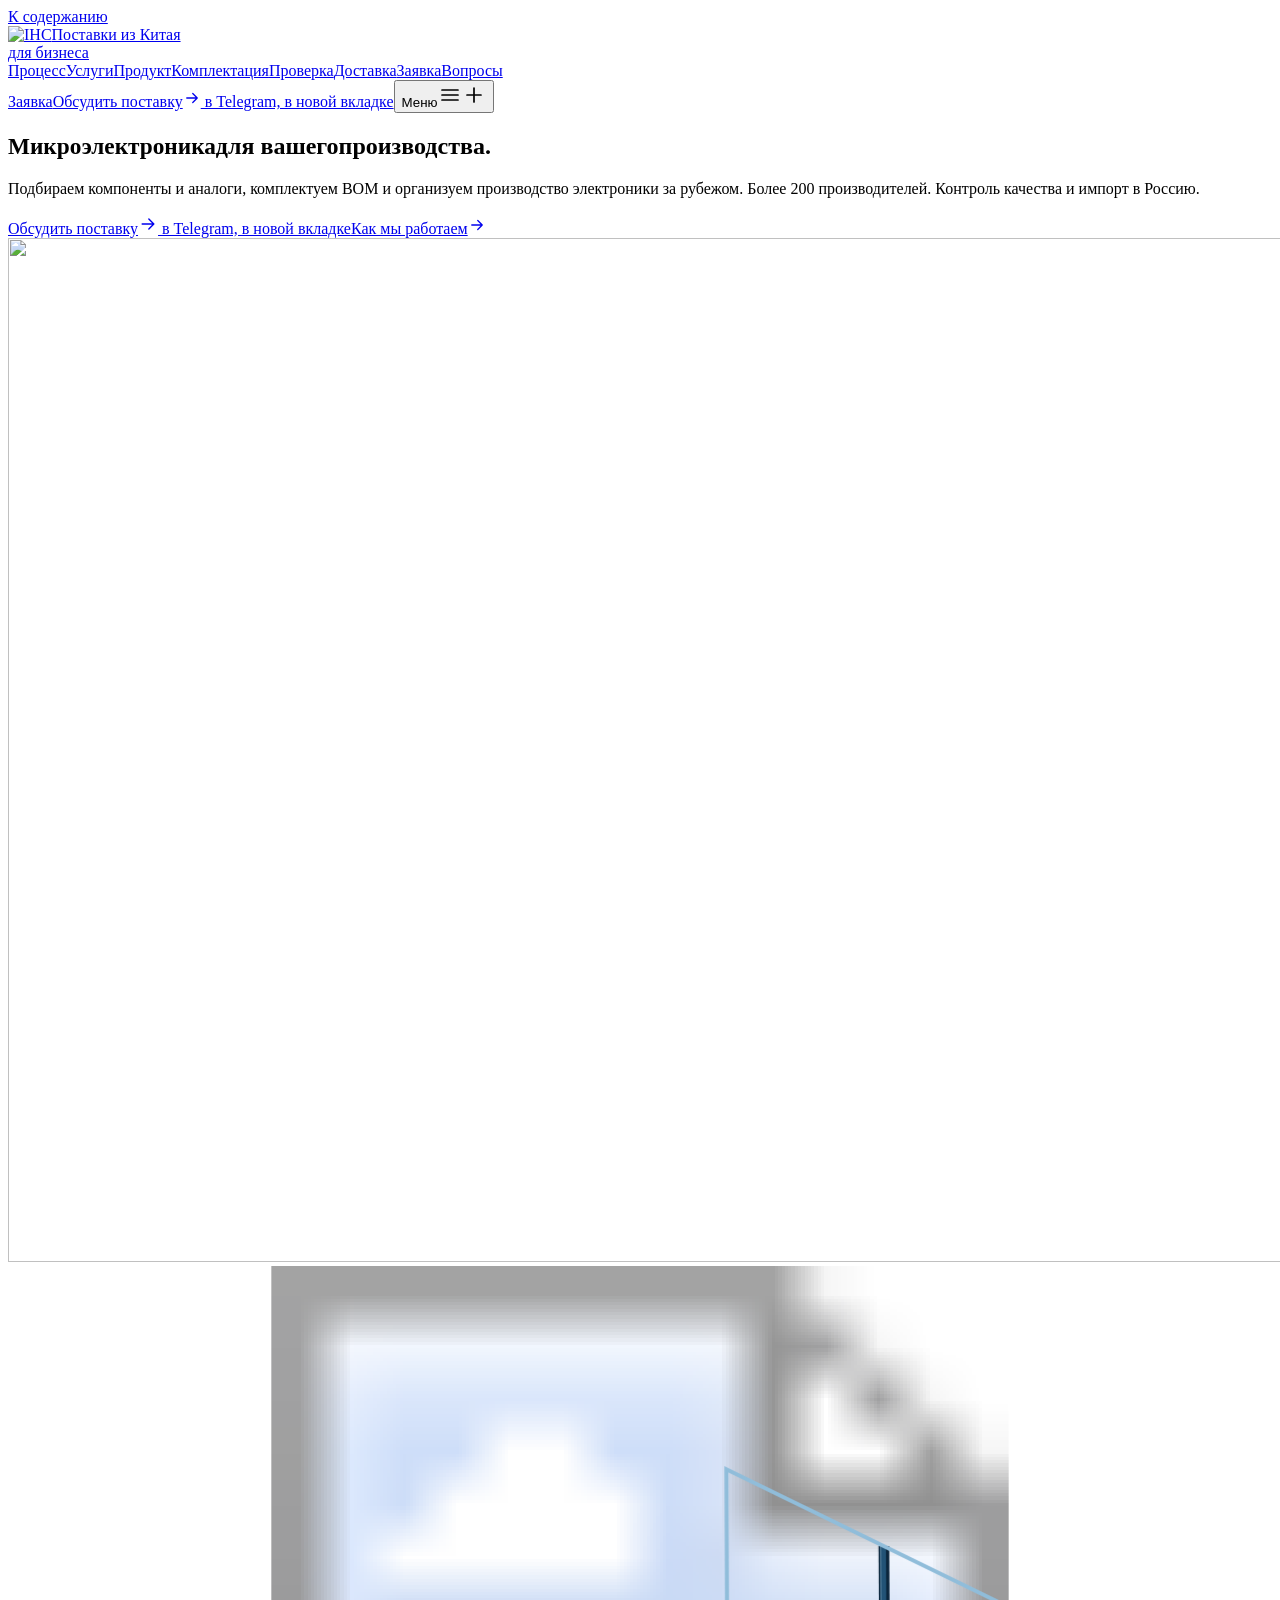
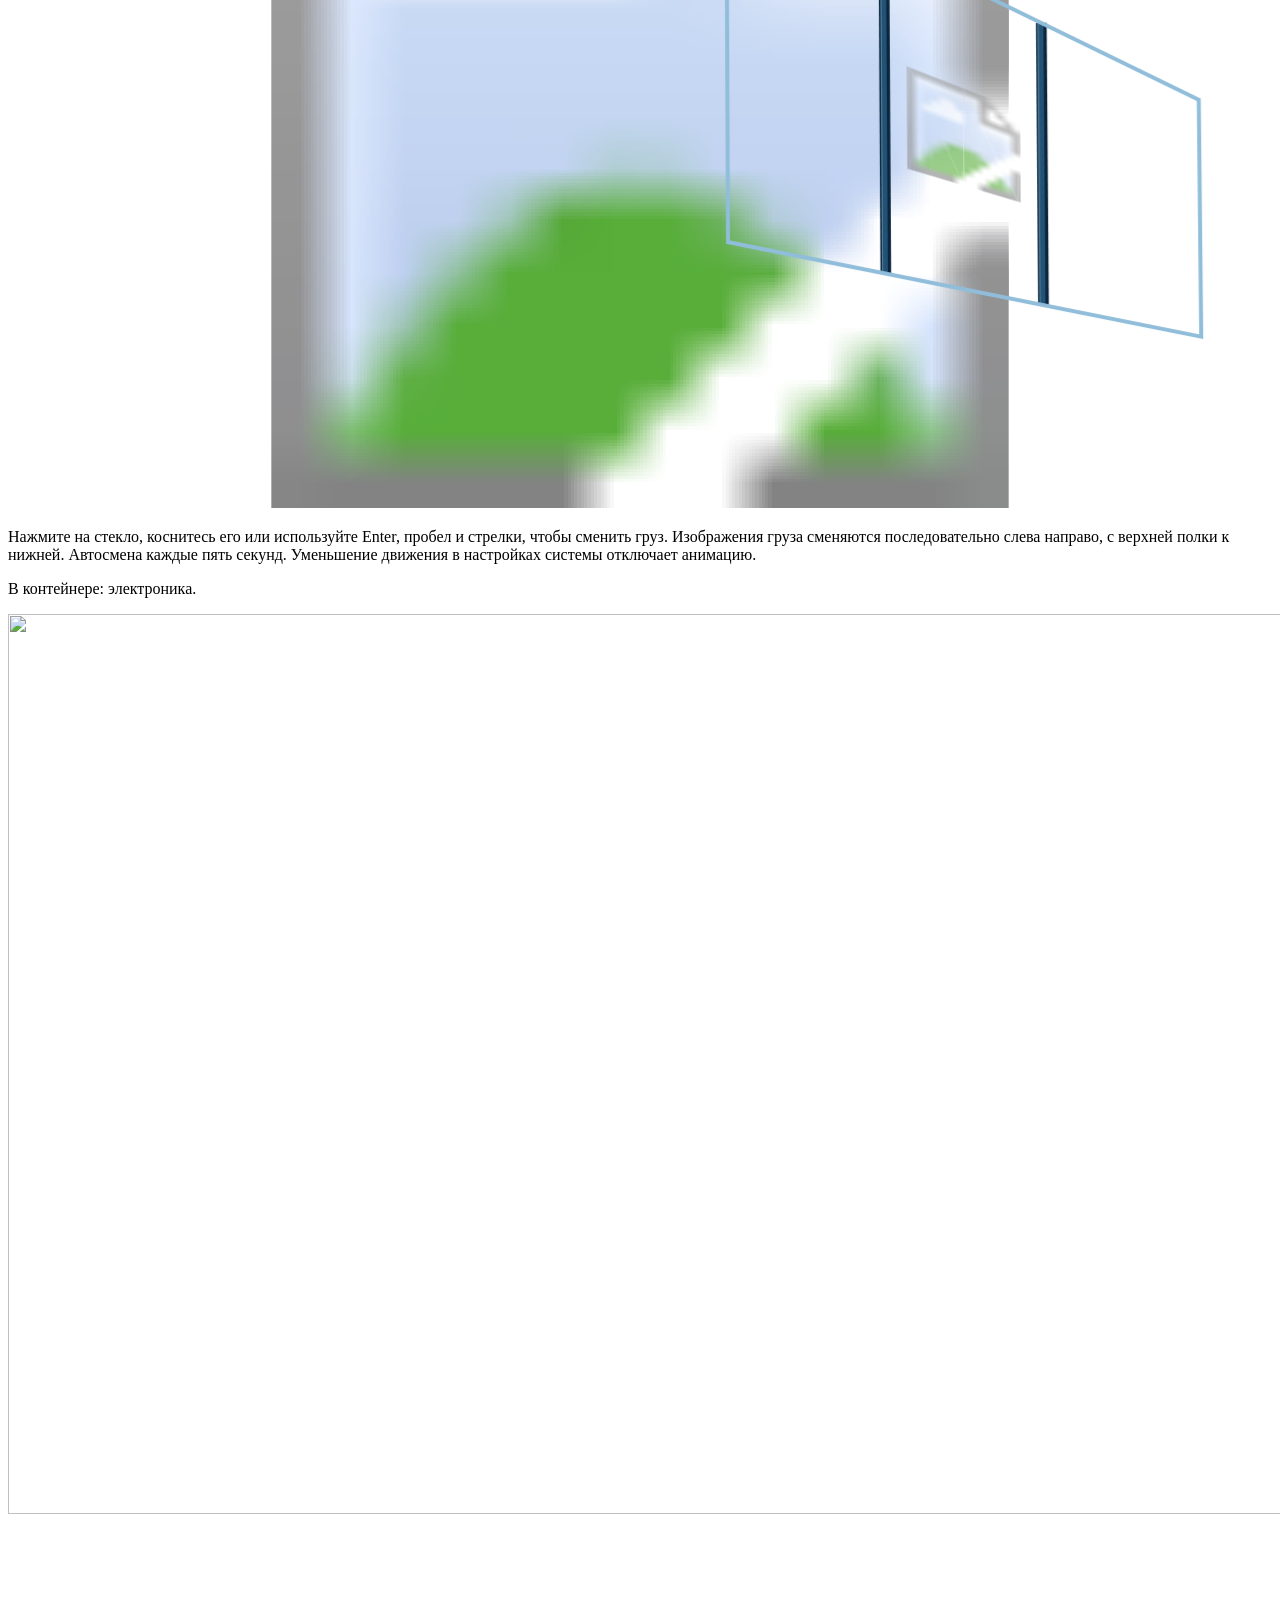
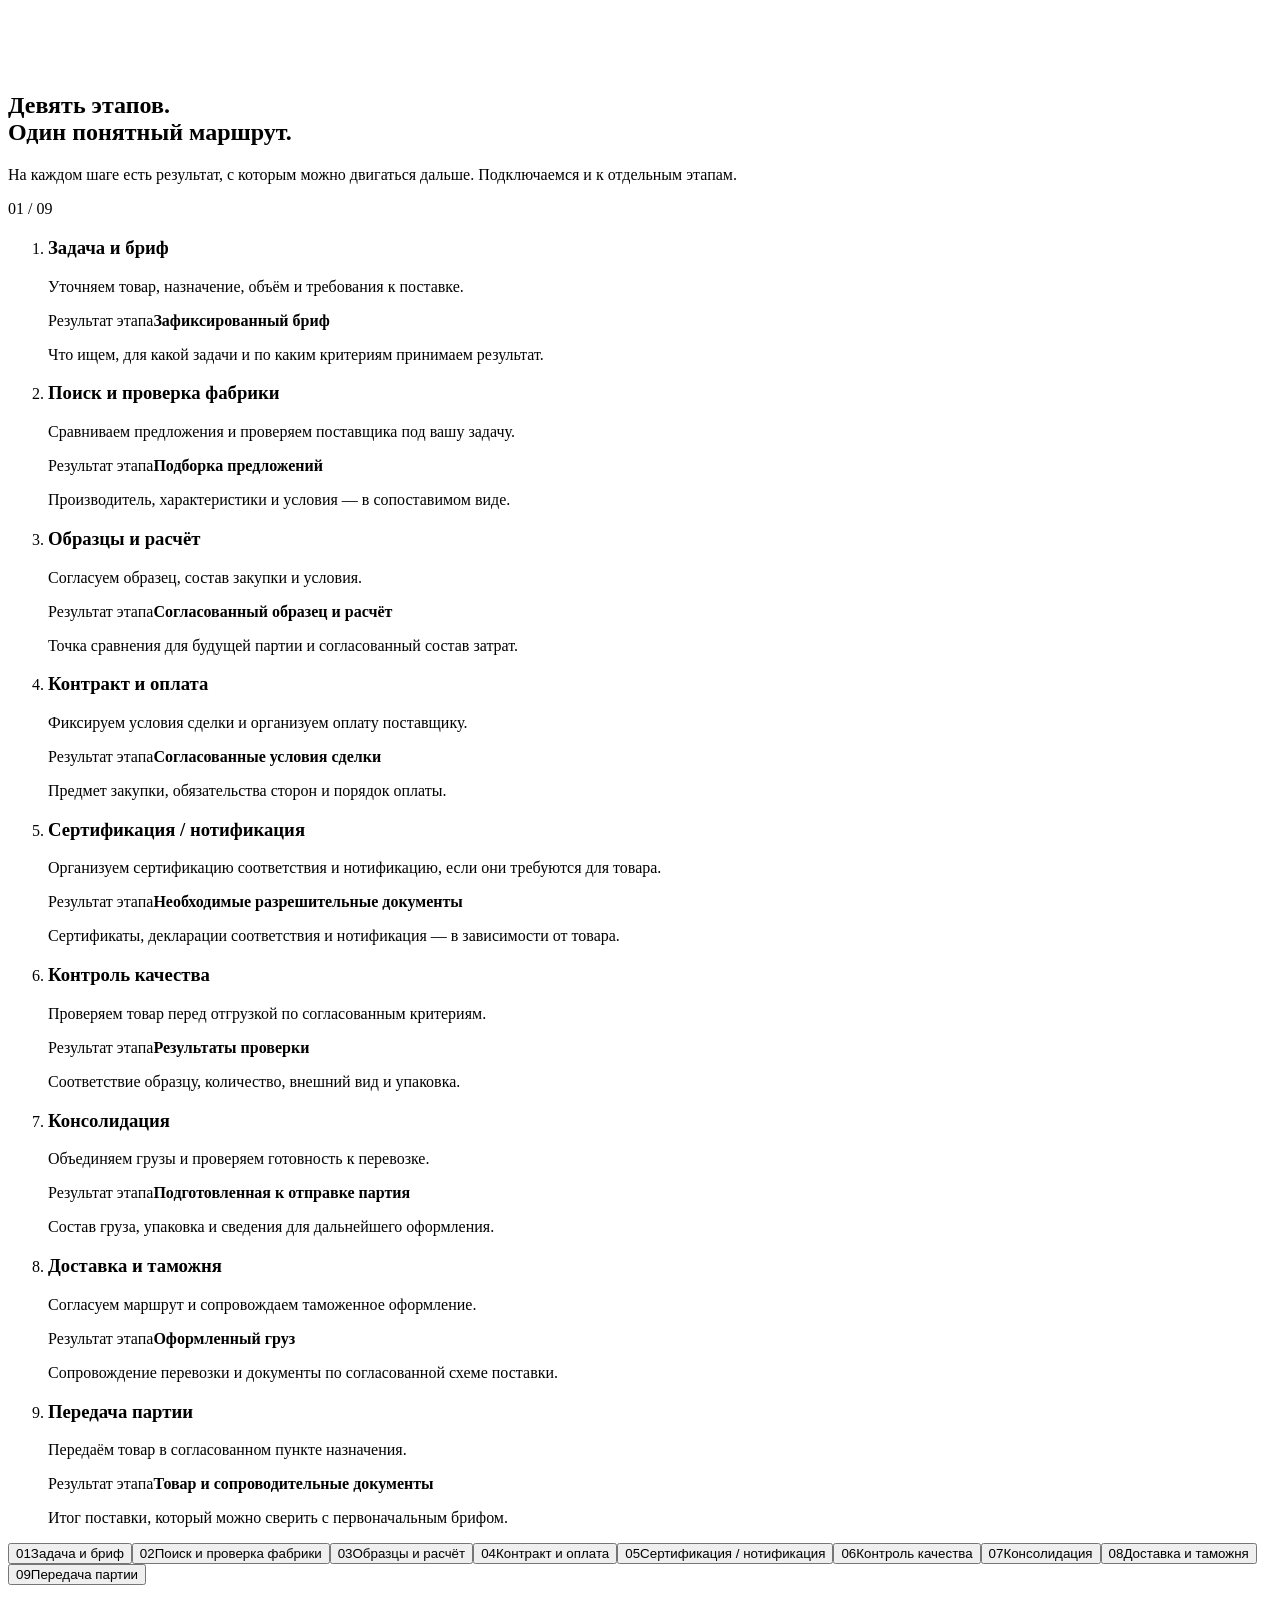
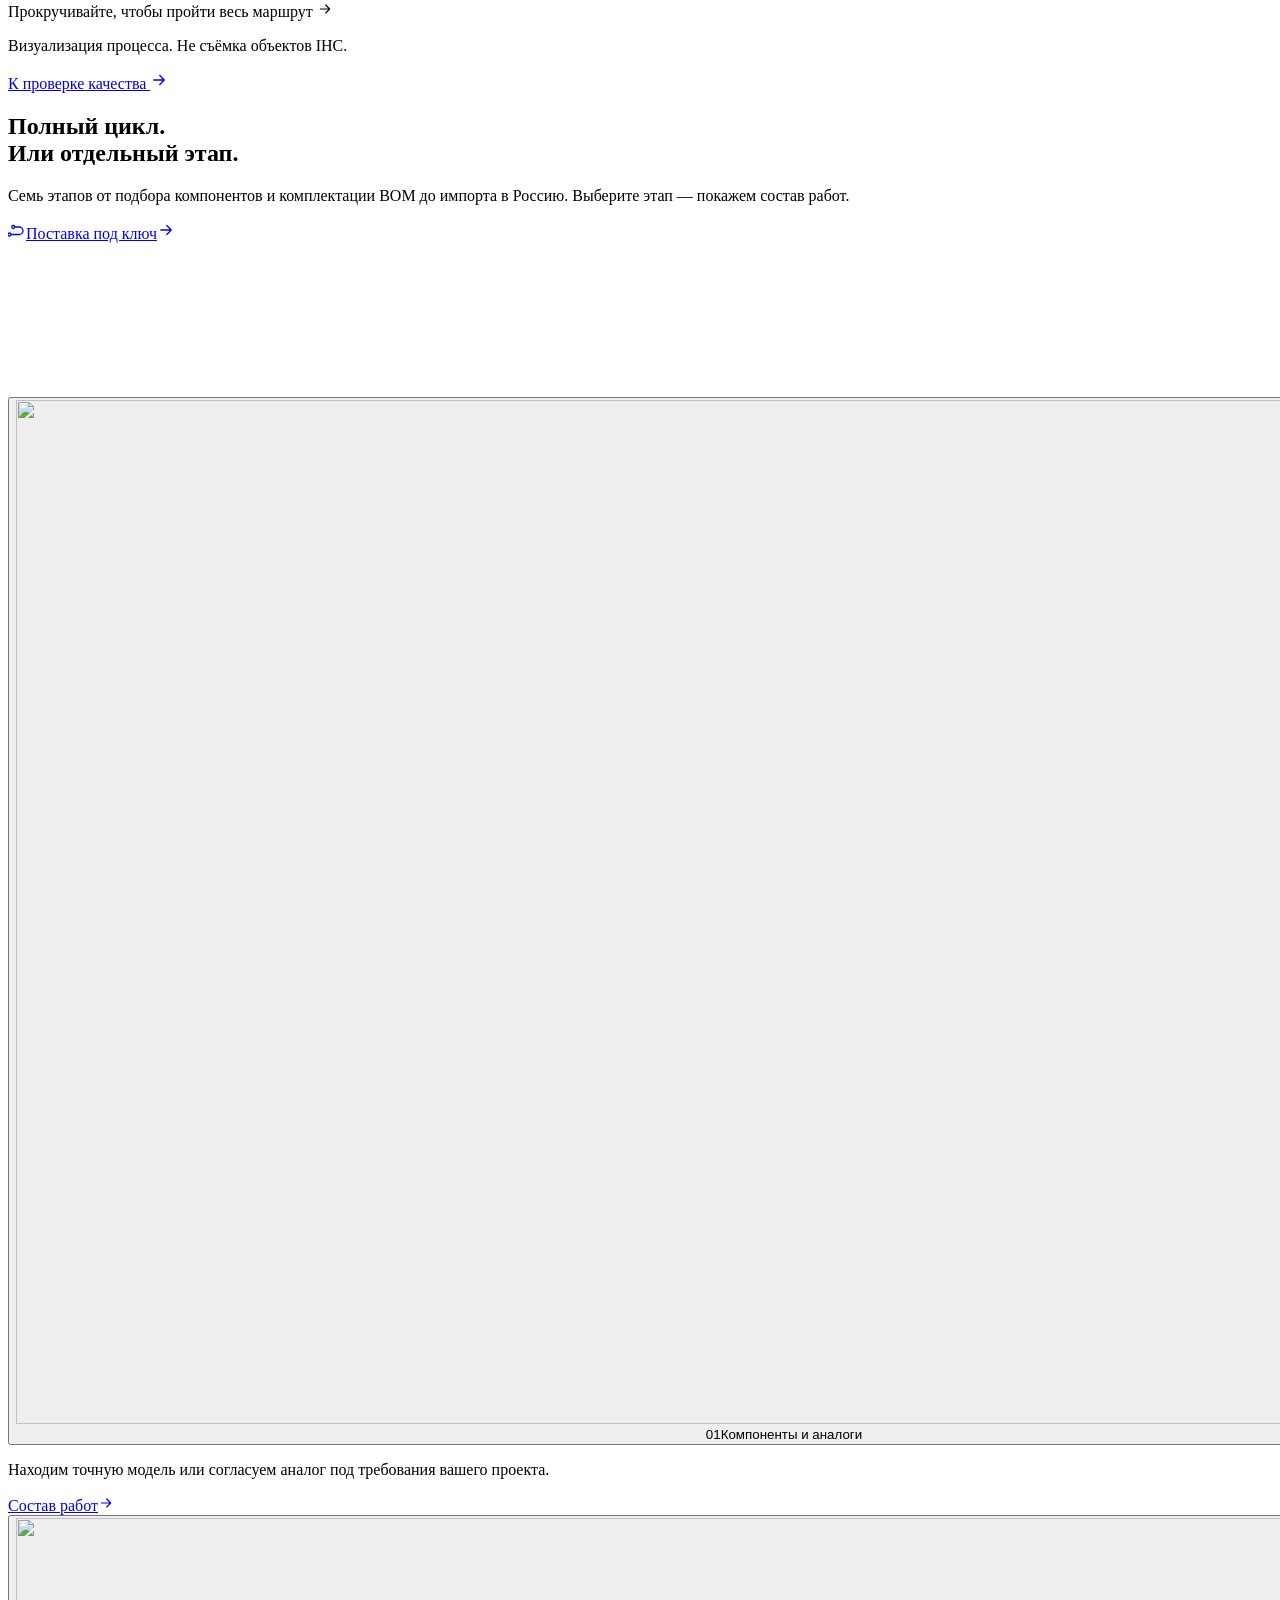
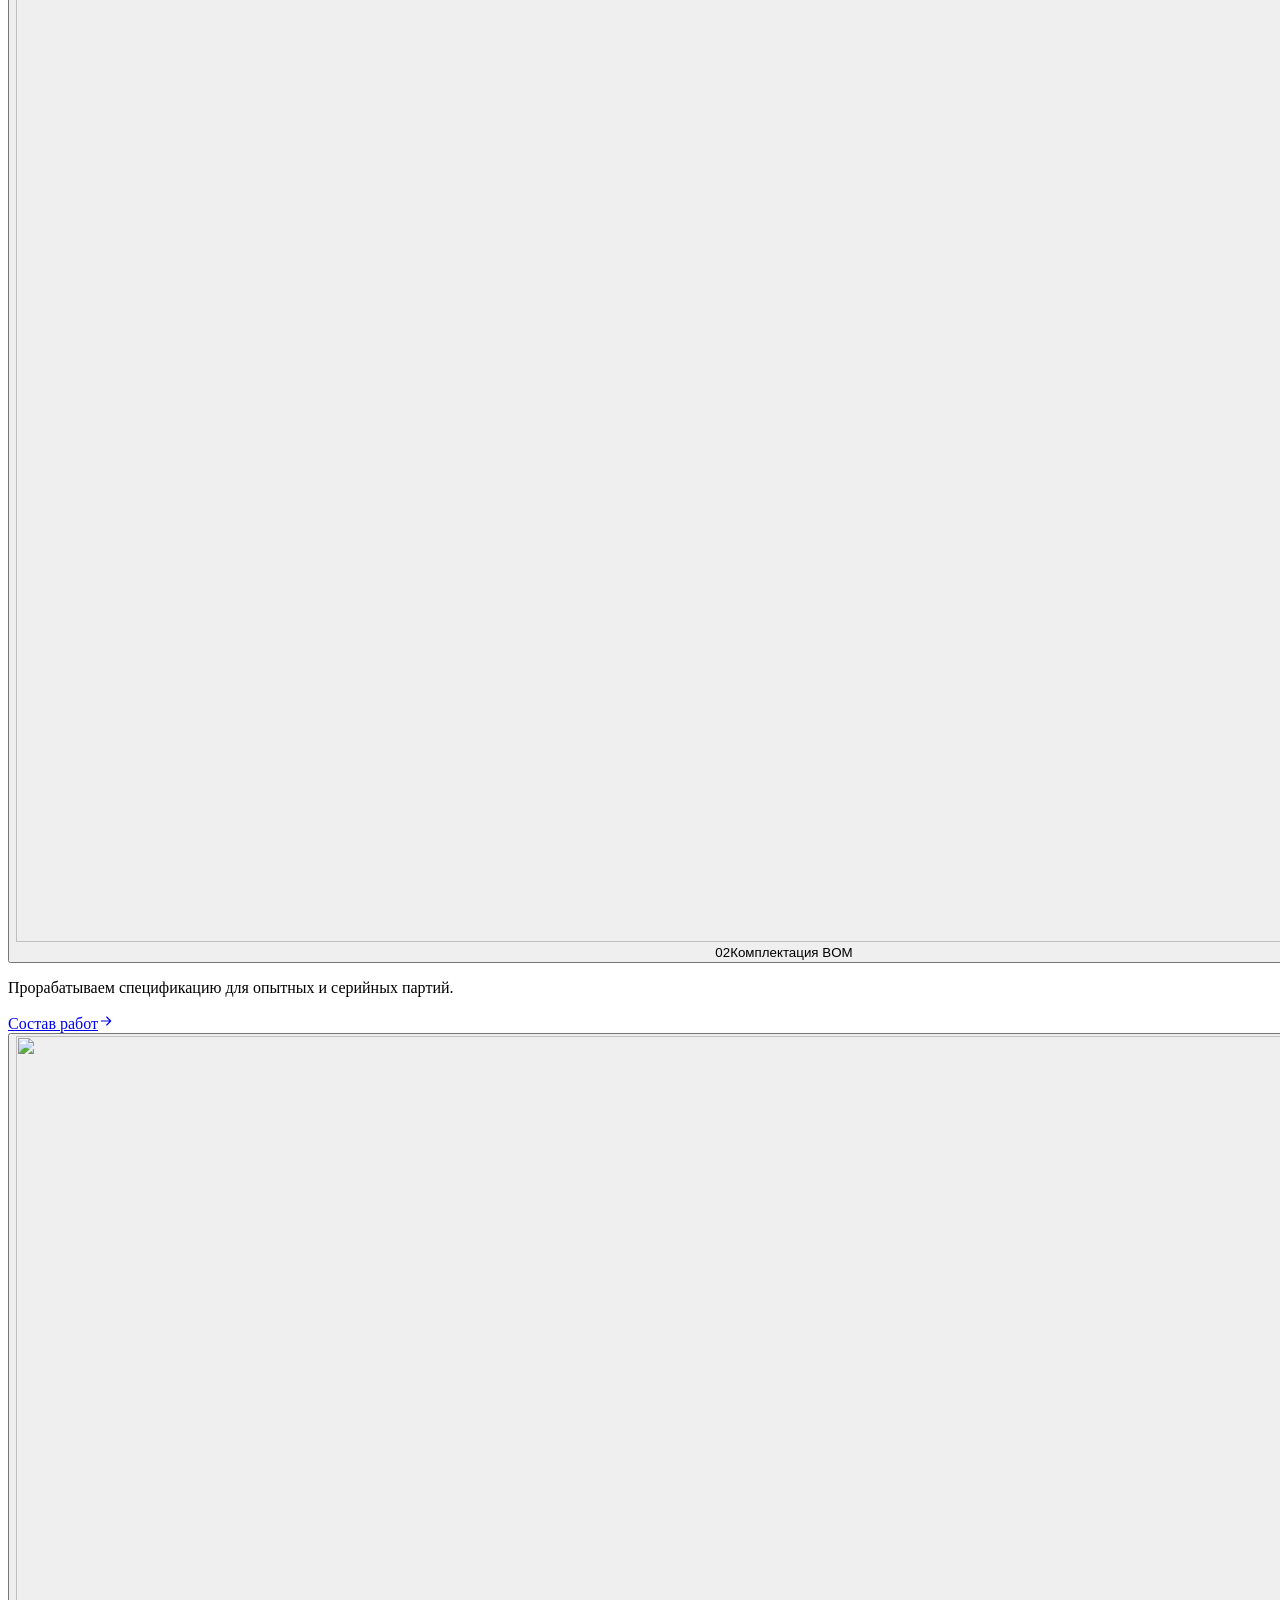
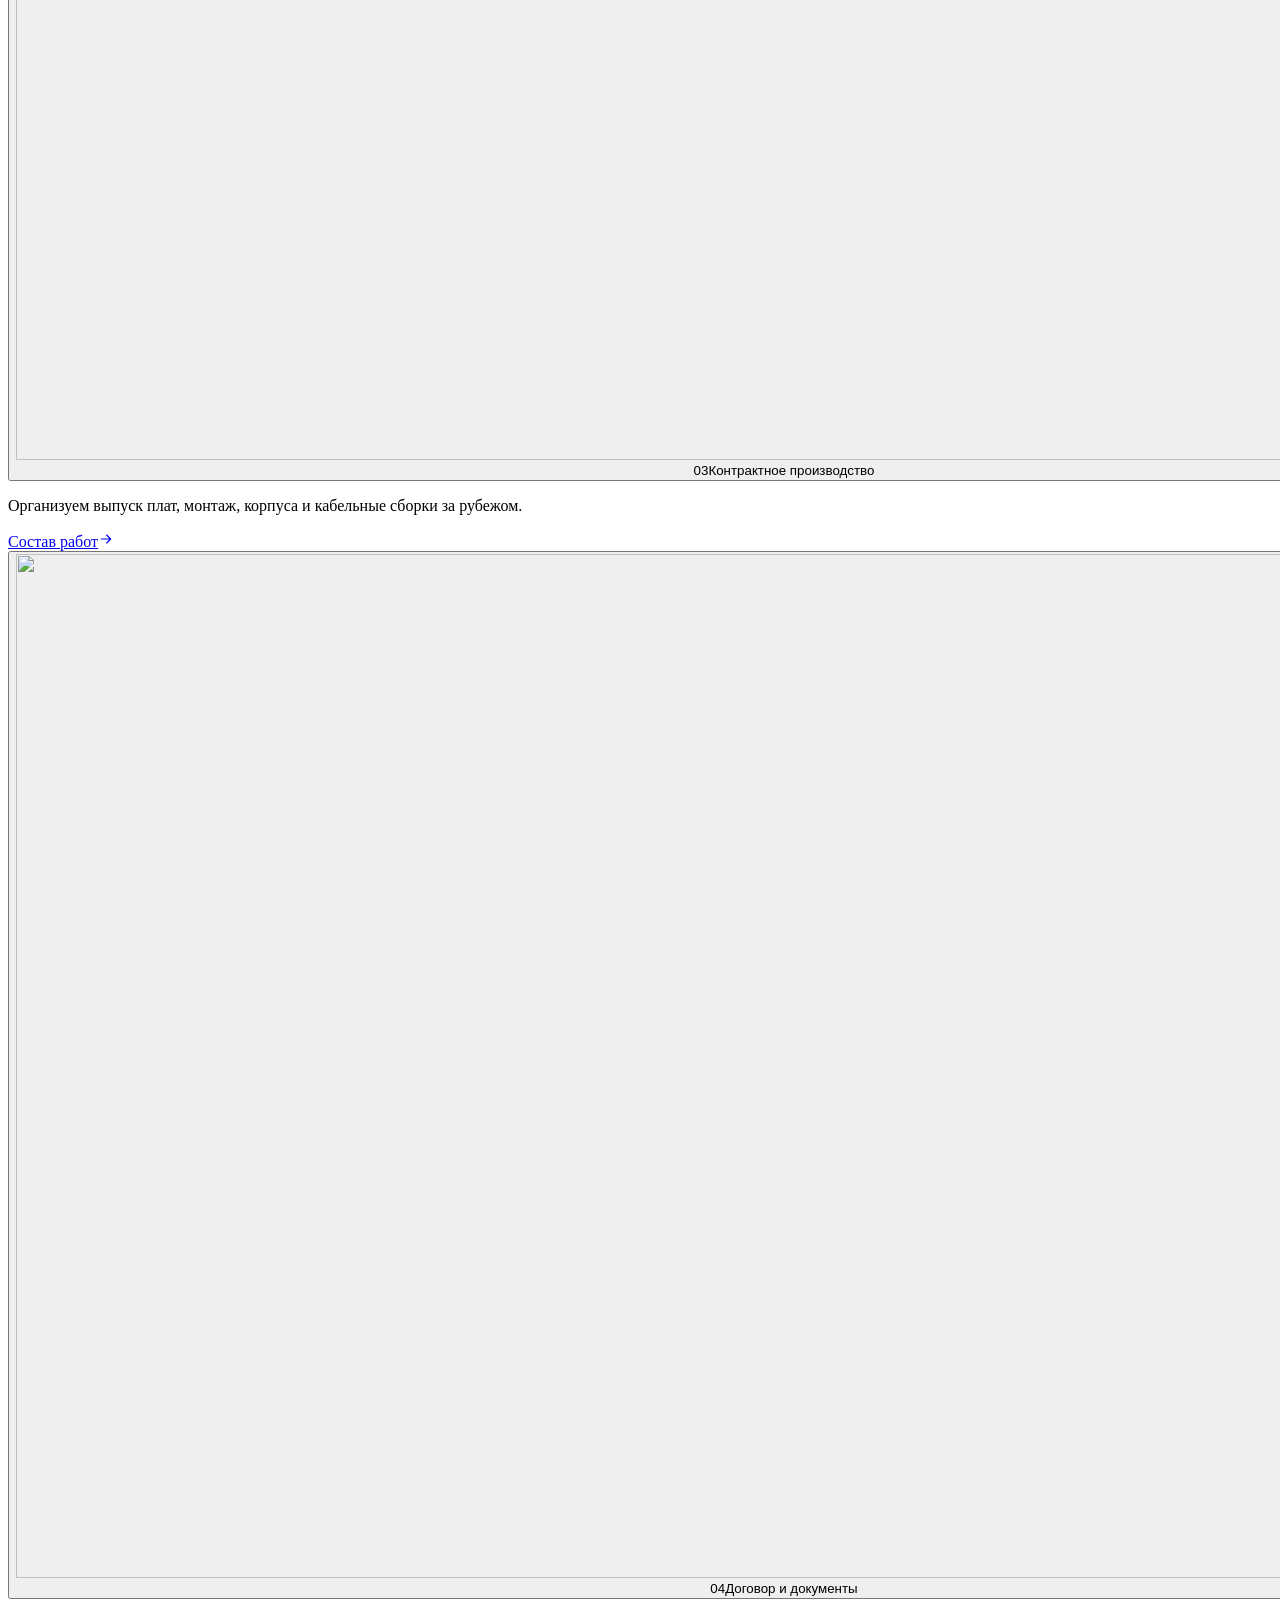
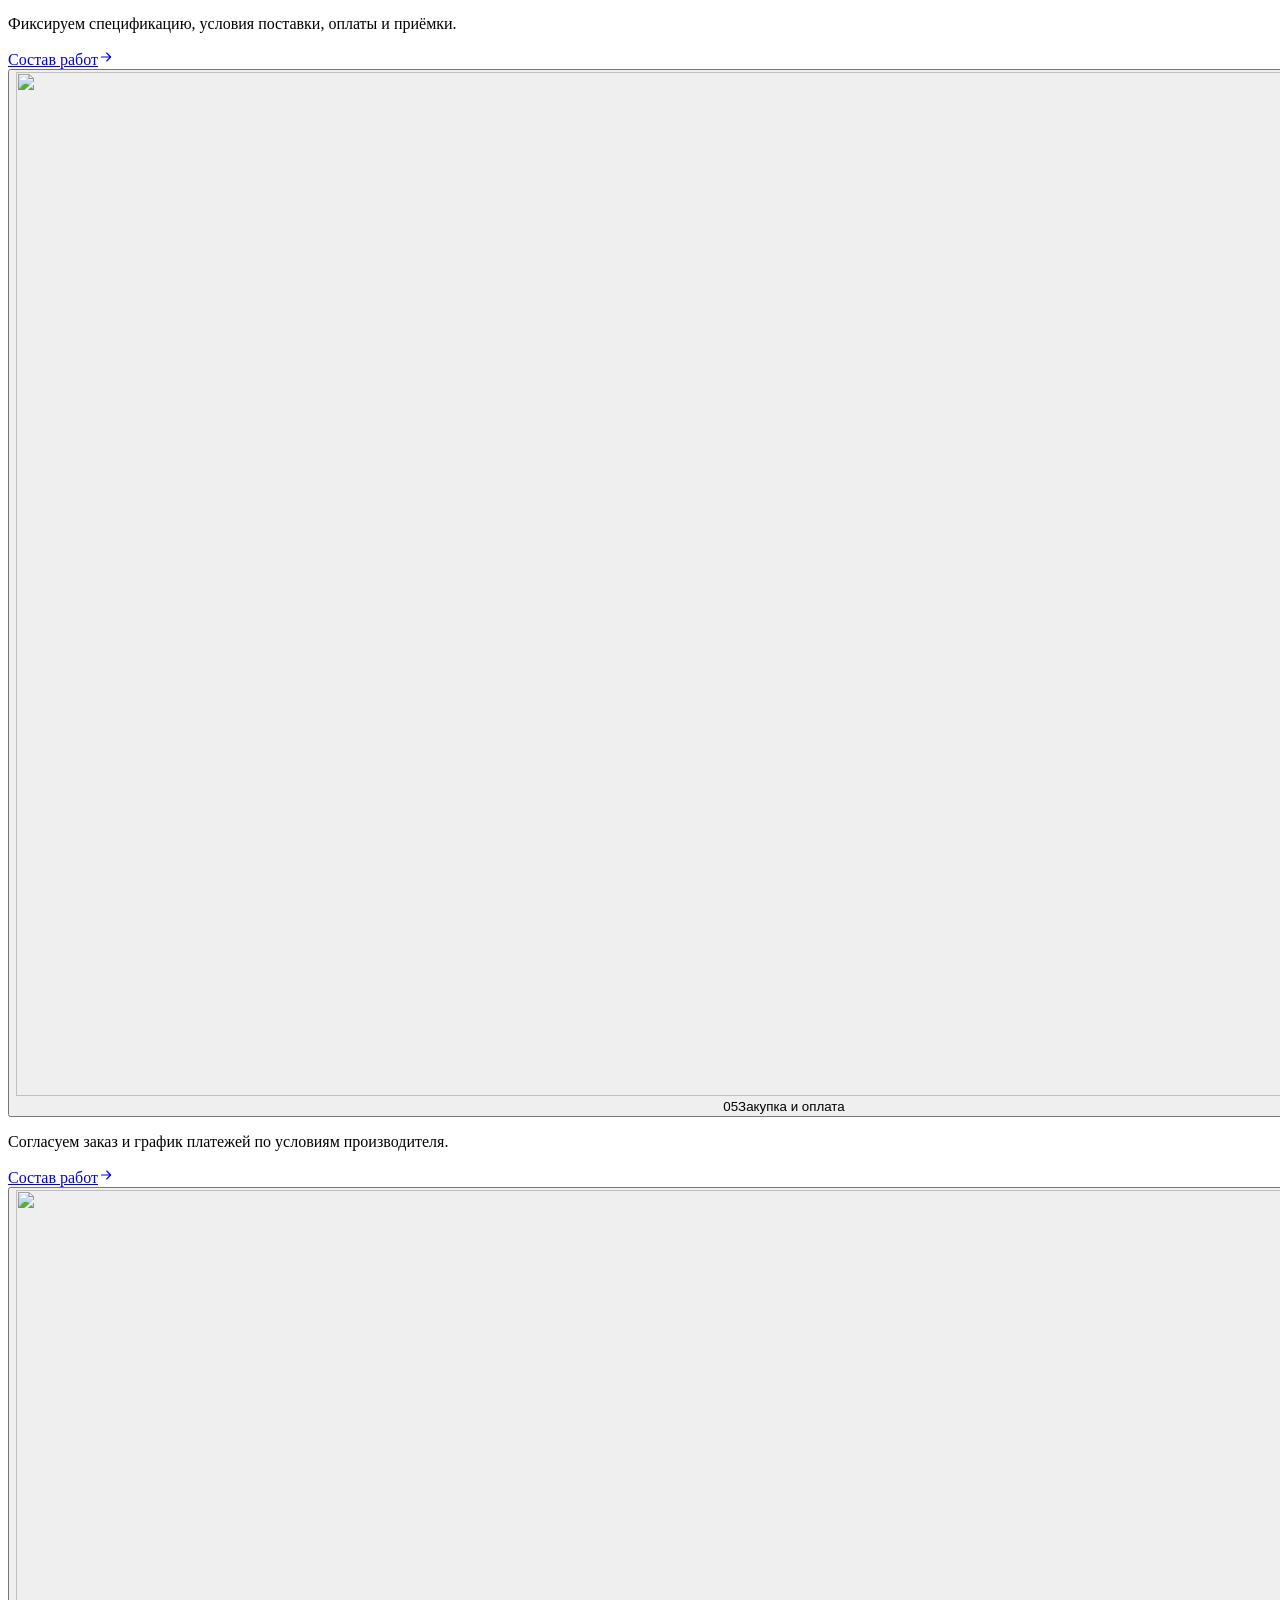
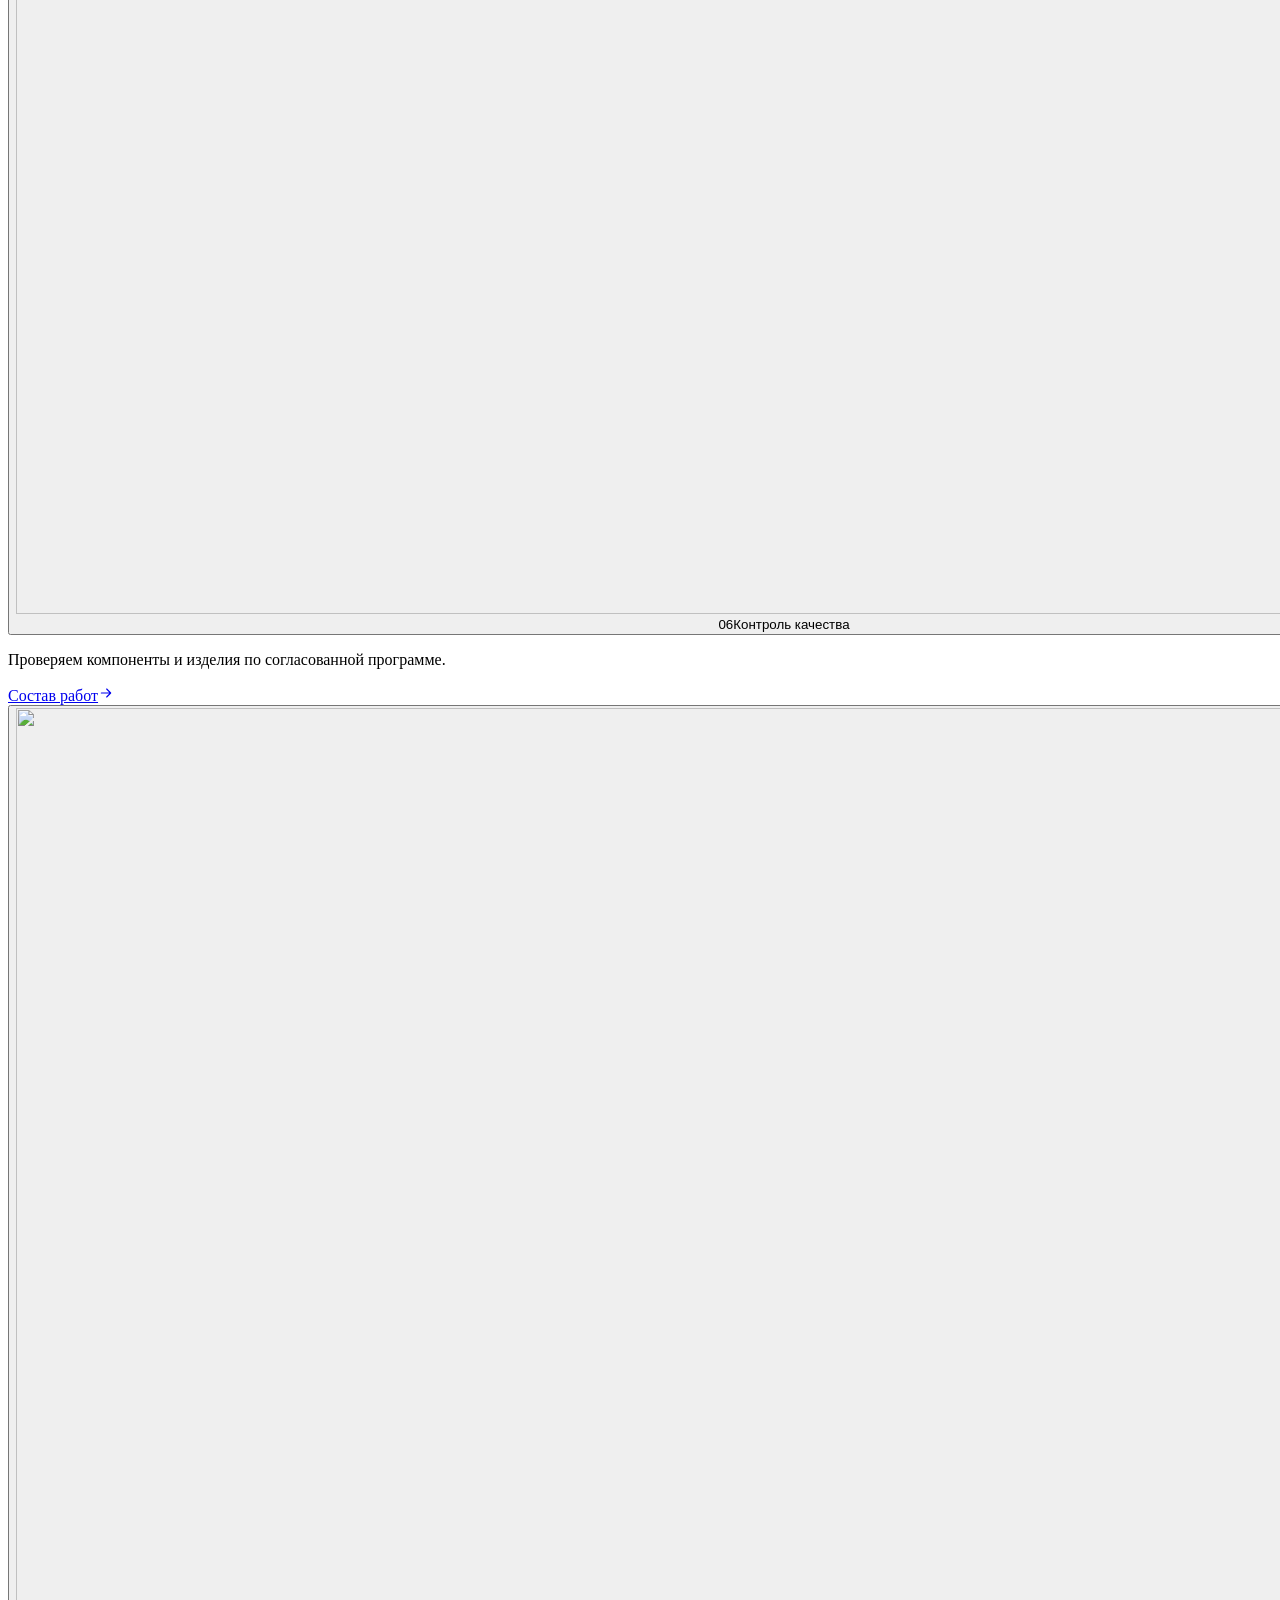
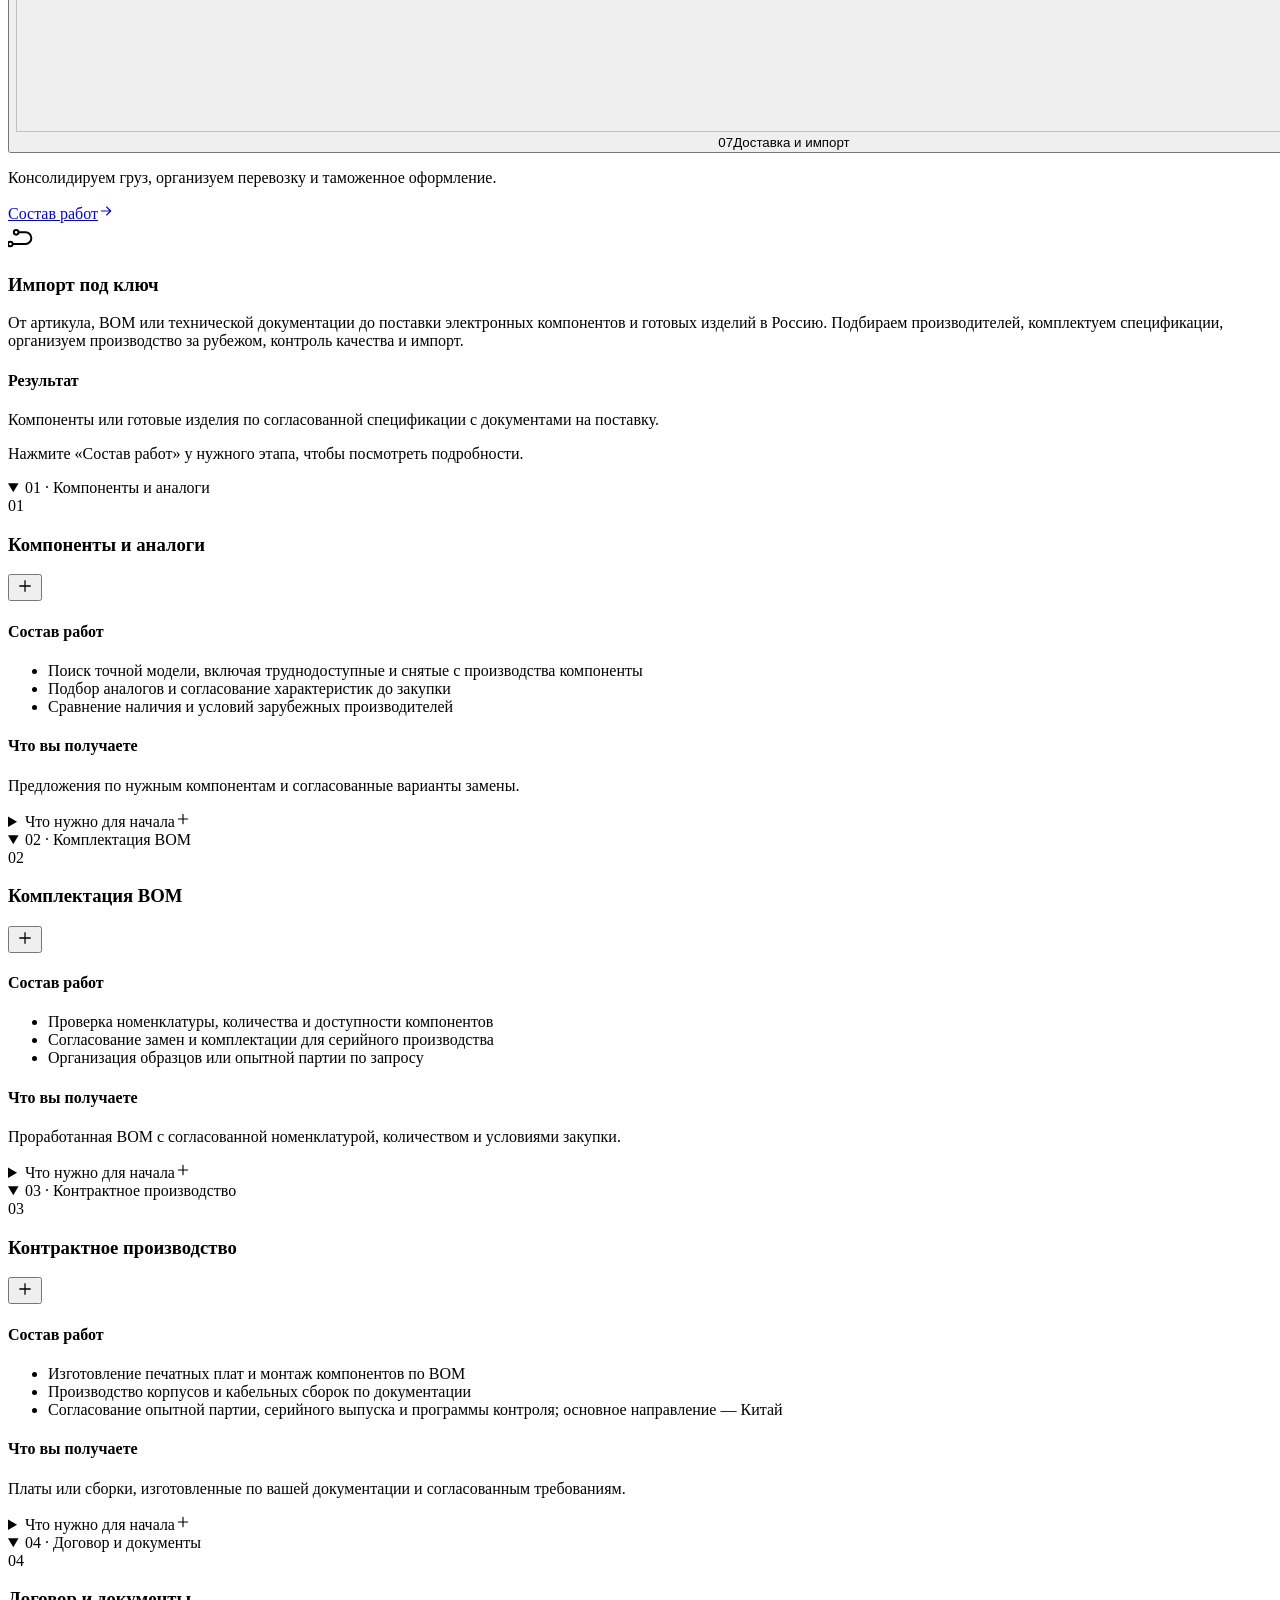
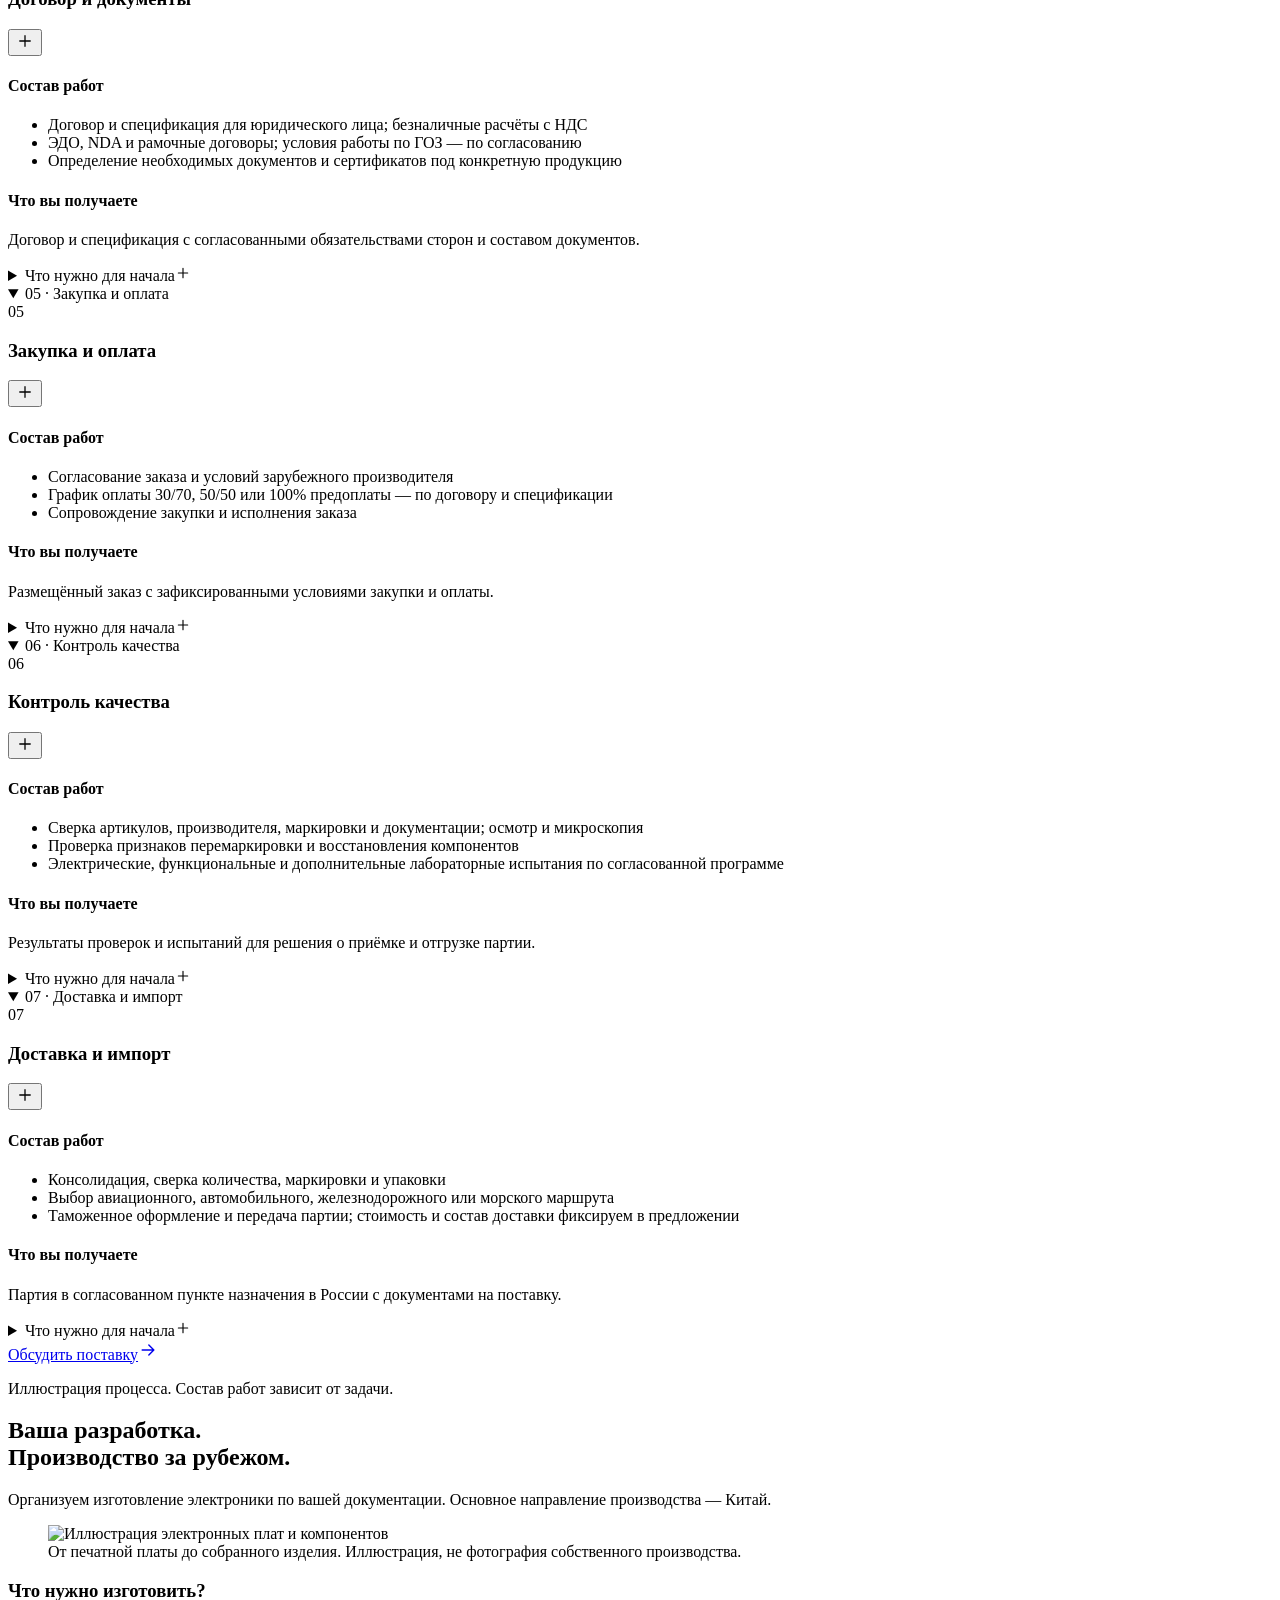
==== commit b69c1c0c: "Complete responsive footer with company details and contact links" ====
--- a/index.html
+++ b/index.html
@@ -1 +1,37 @@
-<!DOCTYPE html><html lang="ru"><head><meta charset="UTF-8"><meta name="viewport" content="width=device-width, initial-scale=1"><meta name="theme-color" content="#123D72"><meta name="robots" content="noindex, nofollow"><meta name="description" content="Микроэлектроника для вашего производства: поставка компонентов, комплектация BOM, контрактное производство за рубежом, контроль качества и импорт в Россию."><title>IHC Electronics — микроэлектроника для вашего производства</title><link rel="icon" href="/ihc-site/favicon.svg?v=user-brand-20261022" type="image/svg+xml"><link rel="stylesheet" href="/ihc-site/_astro/navigation-e8f0e84c32bb.css"><link rel="stylesheet" href="/ihc-site/_astro/index.Cp4iD_KZ.process-30b8a138.css"><link rel="stylesheet" href="/ihc-site/delivery-visual-e9e90fa69e65.css"><link rel="stylesheet" href="/ihc-site/contract-production-restored-v1.css"><style id="supply-photo-crop">#components .supply-photo img{object-fit:cover;object-position:center top}</style></head><body class="ihc-site"><a class="site-skip-link" href="#main">К содержанию</a><main id="main"><div class="hero-track" data-hero-track><section class="hero-shell" id="top" aria-labelledby="hero-title"><div class="hero-shade" aria-hidden="true"></div><header class="site-header"><a class="site-brand" href="#top" aria-label="I Help China — на главную"><img src="/ihc-site/brand/ihc-user-logo-on-dark.svg" alt="IHC" width="136" height="41"><span>Поставки из Китая<br>для бизнеса</span></a><nav class="site-navigation" aria-label="Основная навигация"><a href="#process">Процесс</a><a href="#services">Услуги</a><a href="#branding">Продукт</a><a href="#components">Комплектация</a><a href="#quality">Проверка</a><a href="#delivery">Доставка</a><a href="#contact">Заявка</a><a href="#faq">Вопросы</a></nav><div class="site-header-actions"><a class="phone-header-request" href="#contact">Заявка</a><a class="header-contact" href="https://t.me/ihc_intake_bot" target="_blank" rel="noopener noreferrer">Обсудить поставку<svg width="18" height="18" viewBox="0 0 24 24" fill="none" stroke="currentColor" stroke-width="1.7" stroke-linecap="round" stroke-linejoin="round" aria-hidden="true"><path d="M5 12h14M13 6l6 6-6 6"></path></svg><span class="sr-only"> в Telegram, в новой вкладке</span></a><button class="site-menu-toggle" type="button" aria-controls="mobile-navigation" aria-expanded="false" aria-label="Открыть меню"><span class="phone-menu-label" data-phone-menu-label>Меню</span><span class="phone-menu-glyph"><svg width="24" height="24" viewBox="0 0 24 24" fill="none" stroke="currentColor" stroke-width="1.7" stroke-linecap="round" stroke-linejoin="round" aria-hidden="true"><path d="M4 7h16M4 12h16M4 17h16"></path></svg></span><span class="phone-menu-close" aria-hidden="true"><svg width="24" height="24" viewBox="0 0 24 24" fill="none" stroke="currentColor" stroke-width="1.7" stroke-linecap="round" stroke-linejoin="round" aria-hidden="true"><path d="M5 12h14M12 5v14"></path></svg></span></button></div><nav class="mobile-navigation" id="mobile-navigation" aria-label="Мобильная навигация" hidden><a href="#process">Процесс<svg width="18" height="18" viewBox="0 0 24 24" fill="none" stroke="currentColor" stroke-width="1.7" stroke-linecap="round" stroke-linejoin="round" aria-hidden="true"><path d="M5 12h14M13 6l6 6-6 6"></path></svg></a><a href="#services">Услуги<svg width="18" height="18" viewBox="0 0 24 24" fill="none" stroke="currentColor" stroke-width="1.7" stroke-linecap="round" stroke-linejoin="round" aria-hidden="true"><path d="M5 12h14M13 6l6 6-6 6"></path></svg></a><a href="#branding">Продукт<svg width="18" height="18" viewBox="0 0 24 24" fill="none" stroke="currentColor" stroke-width="1.7" stroke-linecap="round" stroke-linejoin="round" aria-hidden="true"><path d="M5 12h14M13 6l6 6-6 6"></path></svg></a><a href="#components">Комплектация<svg width="18" height="18" viewBox="0 0 24 24" fill="none" stroke="currentColor" stroke-width="1.7" stroke-linecap="round" stroke-linejoin="round" aria-hidden="true"><path d="M5 12h14M13 6l6 6-6 6"></path></svg></a><a href="#quality">Проверка<svg width="18" height="18" viewBox="0 0 24 24" fill="none" stroke="currentColor" stroke-width="1.7" stroke-linecap="round" stroke-linejoin="round" aria-hidden="true"><path d="M5 12h14M13 6l6 6-6 6"></path></svg></a><a href="#delivery">Доставка<svg width="18" height="18" viewBox="0 0 24 24" fill="none" stroke="currentColor" stroke-width="1.7" stroke-linecap="round" stroke-linejoin="round" aria-hidden="true"><path d="M5 12h14M13 6l6 6-6 6"></path></svg></a><a href="#contact">Заявка<svg width="18" height="18" viewBox="0 0 24 24" fill="none" stroke="currentColor" stroke-width="1.7" stroke-linecap="round" stroke-linejoin="round" aria-hidden="true"><path d="M5 12h14M13 6l6 6-6 6"></path></svg></a><a href="#faq">Вопросы<svg width="18" height="18" viewBox="0 0 24 24" fill="none" stroke="currentColor" stroke-width="1.7" stroke-linecap="round" stroke-linejoin="round" aria-hidden="true"><path d="M5 12h14M13 6l6 6-6 6"></path></svg></a><a class="mobile-telegram" href="https://t.me/ihc_intake_bot" target="_blank" rel="noopener noreferrer">Написать в Telegram<svg width="18" height="18" viewBox="0 0 24 24" fill="none" stroke="currentColor" stroke-width="1.7" stroke-linecap="round" stroke-linejoin="round" aria-hidden="true"><path d="M14 3h7v7M21 3L10 14M10 3H3v18h18v-7"></path></svg></a></nav></header><div class="hero-body"><div class="hero-copy" data-hero-copy><h1 id="hero-title"><span style="font-size:.97em">Микроэлектроника</span><span>для вашего</span><span class="hero-title-accent">производства.</span></h1><p class="hero-description">Подбираем компоненты и аналоги, комплектуем BOM и организуем производство электроники за рубежом. Более 200 производителей. Контроль качества и импорт в Россию.</p><div class="hero-actions"><a class="hero-primary" href="https://t.me/ihc_intake_bot" target="_blank" rel="noopener noreferrer">Обсудить поставку<span class="hero-primary-arrow"><svg width="20" height="20" viewBox="0 0 24 24" fill="none" stroke="currentColor" stroke-width="1.7" stroke-linecap="round" stroke-linejoin="round" aria-hidden="true"><path d="M5 12h14M13 6l6 6-6 6"></path></svg></span><span class="sr-only"> в Telegram, в новой вкладке</span></a><a class="hero-secondary" href="#process">Как мы работаем<svg width="18" height="18" viewBox="0 0 24 24" fill="none" stroke="currentColor" stroke-width="1.7" stroke-linecap="round" stroke-linejoin="round" aria-hidden="true"><path d="M5 12h14M13 6l6 6-6 6"></path></svg></a></div></div></div><div class="hero-visual"><div class="cargo-camera" data-hero-image><img class="hero-image" src="/ihc-site/images/hero/glass/harbor-background.webp" width="1536" height="1024" alt="" aria-hidden="true" fetchpriority="high" decoding="async"><div class="cargo-sway" data-cargo-sway><div class="cargo-scene" data-cargo-scene data-cargo-index="0"><svg class="cargo-window" data-cargo-window viewBox="0 0 1536 1024" preserveAspectRatio="xMidYMid slice" aria-hidden="true"><defs><clipPath id="cargo-glass-clip"><polygon points="873,247 1447,527 1450,815 875,700"></polygon></clipPath><filter id="cargo-soft-edge" x="-10%" y="-10%" width="120%" height="120%" color-interpolation-filters="sRGB"><feGaussianBlur stdDeviation="6"></feGaussianBlur></filter><clipPath id="cargo-logo-0"><polygon points="896.6536,409.976 962.7027,435.72450000000003 963.3923,572.5005000000001"></polygon></clipPath><clipPath id="cargo-logo-1"><polygon points="896.6536,409.976 963.3923,572.5005000000001 897.3064,552.8240000000001"></polygon></clipPath><clipPath id="cargo-logo-2"><polygon points="962.7027,435.72450000000003 1028.7518,461.473 1029.4782,592.1769999999999"></polygon></clipPath><clipPath id="cargo-logo-3"><polygon points="962.7027,435.72450000000003 1029.4782,592.1769999999999 963.3923,572.5005000000001"></polygon></clipPath><clipPath id="cargo-logo-4"><polygon points="1028.7518,461.473 1094.8009,487.2215 1095.5641,611.8534999999999"></polygon></clipPath><clipPath id="cargo-logo-5"><polygon points="1028.7518,461.473 1095.5641,611.8534999999999 1029.4782,592.1769999999999"></polygon></clipPath><clipPath id="cargo-logo-6"><polygon points="1094.8009,487.2215 1160.85,512.97 1161.65,631.53"></polygon></clipPath><clipPath id="cargo-logo-7"><polygon points="1094.8009,487.2215 1161.65,631.53 1095.5641,611.8534999999999"></polygon></clipPath><clipPath id="cargo-logo-8"><polygon points="1160.85,512.97 1226.8991,538.7185000000001 1227.7359,651.2065"></polygon></clipPath><clipPath id="cargo-logo-9"><polygon points="1160.85,512.97 1227.7359,651.2065 1161.65,631.53"></polygon></clipPath><clipPath id="cargo-logo-10"><polygon points="1226.8991,538.7185000000001 1292.9482,564.4670000000001 1293.8218,670.883"></polygon></clipPath><clipPath id="cargo-logo-11"><polygon points="1226.8991,538.7185000000001 1293.8218,670.883 1227.7359,651.2065"></polygon></clipPath><clipPath id="cargo-logo-12"><polygon points="1292.9482,564.4670000000001 1358.9973,590.2155 1359.9077,690.5595"></polygon></clipPath><clipPath id="cargo-logo-13"><polygon points="1292.9482,564.4670000000001 1359.9077,690.5595 1293.8218,670.883"></polygon></clipPath><clipPath id="cargo-logo-14"><polygon points="1358.9973,590.2155 1425.0464,615.9639999999999 1425.9936,710.236"></polygon></clipPath><clipPath id="cargo-logo-15"><polygon points="1358.9973,590.2155 1425.9936,710.236 1359.9077,690.5595"></polygon></clipPath><g id="cargo-logo-art"><image href="/ihc-site/brand/ihc-user-logo.webp" width="296" height="88" preserveAspectRatio="xMidYMid meet"></image></g></defs><image data-cargo-frame href="/ihc-site/images/hero/glass/empty-container.webp" width="1536" height="1024"></image><g clip-path="url(#cargo-glass-clip)"><g data-cargo-goods><g data-cargo-layer="0" opacity="1"><mask id="cargo-reveal-0" maskUnits="userSpaceOnUse" x="0" y="0" width="1536" height="1024" style="mask-type:alpha"><g filter="url(#cargo-soft-edge)"><polygon points="849.8832,199.032 955.6894514285714,253.08551428571428 956.6576286785714,446.8607680357143 850.76814,406.5414" fill="white" data-cargo-item="0" data-cargo-shelf="0"></polygon><polygon points="953.9676914285715,252.20591428571427 1037.6780228571427,294.9712285714286 1038.7107001071429,478.1039823214286 954.9345141785715,446.2046605357143" fill="white" data-cargo-item="1" data-cargo-shelf="0"></polygon><polygon points="1035.9562628571427,294.09162857142854 1119.6665942857142,336.8569428571428 1120.7637715357143,509.3471966071428 1036.9875856071428,477.44787482142857" fill="white" data-cargo-item="2" data-cargo-shelf="0"></polygon><polygon points="1117.9448342857143,335.97734285714284 1201.6551657142857,378.7426571428571 1202.8168429642856,540.5904108928571 1119.0406570357143,508.69108910714283" fill="white" data-cargo-item="3" data-cargo-shelf="0"></polygon><polygon points="1199.9334057142858,377.8630571428572 1283.643737142857,420.62837142857137 1284.869914392857,571.8336251785714 1201.0937284642857,539.9343033928571" fill="white" data-cargo-item="4" data-cargo-shelf="0"></polygon><polygon points="1281.9219771428573,419.74877142857144 1365.6323085714284,462.51408571428567 1366.9229858214285,603.0768394642857 1283.1467998928572,571.1775176785715" fill="white" data-cargo-item="5" data-cargo-shelf="0"></polygon><polygon points="1363.9105485714288,461.63448571428574 1469.7168000000001,515.6880000000001 1471.08936,642.7401 1365.1998713214286,602.4207319642858" fill="white" data-cargo-item="6" data-cargo-shelf="0"></polygon><polygon points="850.76226,405.1626 956.6511956071429,445.5732248214286 957.3438229642858,584.1987108928572 851.39534,553.6134" fill="white" data-cargo-item="7" data-cargo-shelf="1"></polygon><polygon points="954.9280901071429,444.9156323214286 1038.7038384642856,476.88715339285716 1039.4426086785716,607.8990680357142 955.6197484642857,583.701003392857" fill="white" data-cargo-item="8" data-cargo-shelf="1"></polygon><polygon points="1036.9807329642856,476.22956089285714 1120.7564813214285,508.20108196428566 1121.5413943928572,631.5994251785713 1037.7185341785714,607.4013605357143" fill="white" data-cargo-item="9" data-cargo-shelf="1"></polygon><polygon points="1119.0333758214285,507.5434894642857 1202.8091241785714,539.5150105357143 1203.640180107143,655.2997823214284 1119.817319892857,631.1017176785714" fill="white" data-cargo-item="10" data-cargo-shelf="1"></polygon><polygon points="1201.0860186785715,538.8574180357143 1284.8617670357141,570.8289391071428 1285.7389658214286,679.0001394642857 1201.916105607143,654.8020748214286" fill="white" data-cargo-item="11" data-cargo-shelf="1"></polygon><polygon points="1283.1386615357144,570.1713466071429 1366.914409892857,602.1428676785714 1367.8377515357142,702.7004966071428 1284.0148913214286,678.5024319642857" fill="white" data-cargo-item="12" data-cargo-shelf="1"></polygon><polygon points="1365.1913043928573,601.4852751785714 1471.08024,641.8959 1472.06216,732.7881 1366.1136770357143,702.2027891071428" fill="white" data-cargo-item="13" data-cargo-shelf="1"></polygon><polygon points="851.38946,552.2346 971.0204494166667,586.8730129166667 971.8692866666667,753.3593666666667 852.1568,732.168" fill="white" data-cargo-item="14" data-cargo-shelf="2"></polygon><polygon points="969.2963839166666,586.3738204166666 1066.8018660833334,614.6059295833334 1067.7159533333333,770.3260333333335 970.1440466666667,753.0539666666666" fill="white" data-cargo-item="15" data-cargo-shelf="2"></polygon><polygon points="1065.0778005833333,614.1067370833333 1162.5832827499999,642.33884625 1163.56262,787.2927 1065.9907133333331,770.0206333333333" fill="white" data-cargo-item="16" data-cargo-shelf="2"></polygon><polygon points="1160.85921725,641.83965375 1258.3646994166666,670.0717629166667 1259.4092866666665,804.2593666666667 1161.83738,786.9873" fill="white" data-cargo-item="17" data-cargo-shelf="2"></polygon><polygon points="1256.6406339166667,669.5725704166666 1354.1461160833333,697.8046795833334 1355.2559533333333,821.2260333333334 1257.6840466666667,803.9539666666667" fill="white" data-cargo-item="18" data-cargo-shelf="2"></polygon><polygon points="1352.4220505833334,697.3054870833333 1472.05304,731.9439 1473.2432,842.1120000000001 1353.5307133333336,820.9206333333334" fill="white" data-cargo-item="19" data-cargo-shelf="2"></polygon></g></mask><image data-cargo-sprite data-item-src="/ihc-site/images/hero/glass/electronics-three-bay.webp" href="/ihc-site/images/hero/glass/electronics-three-bay.webp" width="1536" height="1024"></image></g><g data-cargo-layer="1" opacity="0"><mask id="cargo-reveal-1" maskUnits="userSpaceOnUse" x="0" y="0" width="1536" height="1024" style="mask-type:alpha"><g filter="url(#cargo-soft-edge)"><polygon points="849.8832,199.032 955.6894514285714,253.08551428571428 956.6576286785714,446.8607680357143 850.76814,406.5414" fill="white" data-cargo-item="0" data-cargo-shelf="0"></polygon><polygon points="953.9676914285715,252.20591428571427 1037.6780228571427,294.9712285714286 1038.7107001071429,478.1039823214286 954.9345141785715,446.2046605357143" fill="white" data-cargo-item="1" data-cargo-shelf="0"></polygon><polygon points="1035.9562628571427,294.09162857142854 1119.6665942857142,336.8569428571428 1120.7637715357143,509.3471966071428 1036.9875856071428,477.44787482142857" fill="white" data-cargo-item="2" data-cargo-shelf="0"></polygon><polygon points="1117.9448342857143,335.97734285714284 1201.6551657142857,378.7426571428571 1202.8168429642856,540.5904108928571 1119.0406570357143,508.69108910714283" fill="white" data-cargo-item="3" data-cargo-shelf="0"></polygon><polygon points="1199.9334057142858,377.8630571428572 1283.643737142857,420.62837142857137 1284.869914392857,571.8336251785714 1201.0937284642857,539.9343033928571" fill="white" data-cargo-item="4" data-cargo-shelf="0"></polygon><polygon points="1281.9219771428573,419.74877142857144 1365.6323085714284,462.51408571428567 1366.9229858214285,603.0768394642857 1283.1467998928572,571.1775176785715" fill="white" data-cargo-item="5" data-cargo-shelf="0"></polygon><polygon points="1363.9105485714288,461.63448571428574 1469.7168000000001,515.6880000000001 1471.08936,642.7401 1365.1998713214286,602.4207319642858" fill="white" data-cargo-item="6" data-cargo-shelf="0"></polygon><polygon points="850.76226,405.1626 956.6511956071429,445.5732248214286 957.3438229642858,584.1987108928572 851.39534,553.6134" fill="white" data-cargo-item="7" data-cargo-shelf="1"></polygon><polygon points="954.9280901071429,444.9156323214286 1038.7038384642856,476.88715339285716 1039.4426086785716,607.8990680357142 955.6197484642857,583.701003392857" fill="white" data-cargo-item="8" data-cargo-shelf="1"></polygon><polygon points="1036.9807329642856,476.22956089285714 1120.7564813214285,508.20108196428566 1121.5413943928572,631.5994251785713 1037.7185341785714,607.4013605357143" fill="white" data-cargo-item="9" data-cargo-shelf="1"></polygon><polygon points="1119.0333758214285,507.5434894642857 1202.8091241785714,539.5150105357143 1203.640180107143,655.2997823214284 1119.817319892857,631.1017176785714" fill="white" data-cargo-item="10" data-cargo-shelf="1"></polygon><polygon points="1201.0860186785715,538.8574180357143 1284.8617670357141,570.8289391071428 1285.7389658214286,679.0001394642857 1201.916105607143,654.8020748214286" fill="white" data-cargo-item="11" data-cargo-shelf="1"></polygon><polygon points="1283.1386615357144,570.1713466071429 1366.914409892857,602.1428676785714 1367.8377515357142,702.7004966071428 1284.0148913214286,678.5024319642857" fill="white" data-cargo-item="12" data-cargo-shelf="1"></polygon><polygon points="1365.1913043928573,601.4852751785714 1471.08024,641.8959 1472.06216,732.7881 1366.1136770357143,702.2027891071428" fill="white" data-cargo-item="13" data-cargo-shelf="1"></polygon><polygon points="851.38946,552.2346 971.0204494166667,586.8730129166667 971.8692866666667,753.3593666666667 852.1568,732.168" fill="white" data-cargo-item="14" data-cargo-shelf="2"></polygon><polygon points="969.2963839166666,586.3738204166666 1066.8018660833334,614.6059295833334 1067.7159533333333,770.3260333333335 970.1440466666667,753.0539666666666" fill="white" data-cargo-item="15" data-cargo-shelf="2"></polygon><polygon points="1065.0778005833333,614.1067370833333 1162.5832827499999,642.33884625 1163.56262,787.2927 1065.9907133333331,770.0206333333333" fill="white" data-cargo-item="16" data-cargo-shelf="2"></polygon><polygon points="1160.85921725,641.83965375 1258.3646994166666,670.0717629166667 1259.4092866666665,804.2593666666667 1161.83738,786.9873" fill="white" data-cargo-item="17" data-cargo-shelf="2"></polygon><polygon points="1256.6406339166667,669.5725704166666 1354.1461160833333,697.8046795833334 1355.2559533333333,821.2260333333334 1257.6840466666667,803.9539666666667" fill="white" data-cargo-item="18" data-cargo-shelf="2"></polygon><polygon points="1352.4220505833334,697.3054870833333 1472.05304,731.9439 1473.2432,842.1120000000001 1353.5307133333336,820.9206333333334" fill="white" data-cargo-item="19" data-cargo-shelf="2"></polygon></g></mask><image data-cargo-sprite data-item-src="/ihc-site/images/hero/glass/bags-three-bay.webp" width="1536" height="1024"></image></g><g data-cargo-layer="2" opacity="0"><mask id="cargo-reveal-2" maskUnits="userSpaceOnUse" x="0" y="0" width="1536" height="1024" style="mask-type:alpha"><g filter="url(#cargo-soft-edge)"><polygon points="849.8832,199.032 955.6894514285714,253.08551428571428 956.6576286785714,446.8607680357143 850.76814,406.5414" fill="white" data-cargo-item="0" data-cargo-shelf="0"></polygon><polygon points="953.9676914285715,252.20591428571427 1037.6780228571427,294.9712285714286 1038.7107001071429,478.1039823214286 954.9345141785715,446.2046605357143" fill="white" data-cargo-item="1" data-cargo-shelf="0"></polygon><polygon points="1035.9562628571427,294.09162857142854 1119.6665942857142,336.8569428571428 1120.7637715357143,509.3471966071428 1036.9875856071428,477.44787482142857" fill="white" data-cargo-item="2" data-cargo-shelf="0"></polygon><polygon points="1117.9448342857143,335.97734285714284 1201.6551657142857,378.7426571428571 1202.8168429642856,540.5904108928571 1119.0406570357143,508.69108910714283" fill="white" data-cargo-item="3" data-cargo-shelf="0"></polygon><polygon points="1199.9334057142858,377.8630571428572 1283.643737142857,420.62837142857137 1284.869914392857,571.8336251785714 1201.0937284642857,539.9343033928571" fill="white" data-cargo-item="4" data-cargo-shelf="0"></polygon><polygon points="1281.9219771428573,419.74877142857144 1365.6323085714284,462.51408571428567 1366.9229858214285,603.0768394642857 1283.1467998928572,571.1775176785715" fill="white" data-cargo-item="5" data-cargo-shelf="0"></polygon><polygon points="1363.9105485714288,461.63448571428574 1469.7168000000001,515.6880000000001 1471.08936,642.7401 1365.1998713214286,602.4207319642858" fill="white" data-cargo-item="6" data-cargo-shelf="0"></polygon><polygon points="850.76226,405.1626 956.6511956071429,445.5732248214286 957.3438229642858,584.1987108928572 851.39534,553.6134" fill="white" data-cargo-item="7" data-cargo-shelf="1"></polygon><polygon points="954.9280901071429,444.9156323214286 1038.7038384642856,476.88715339285716 1039.4426086785716,607.8990680357142 955.6197484642857,583.701003392857" fill="white" data-cargo-item="8" data-cargo-shelf="1"></polygon><polygon points="1036.9807329642856,476.22956089285714 1120.7564813214285,508.20108196428566 1121.5413943928572,631.5994251785713 1037.7185341785714,607.4013605357143" fill="white" data-cargo-item="9" data-cargo-shelf="1"></polygon><polygon points="1119.0333758214285,507.5434894642857 1202.8091241785714,539.5150105357143 1203.640180107143,655.2997823214284 1119.817319892857,631.1017176785714" fill="white" data-cargo-item="10" data-cargo-shelf="1"></polygon><polygon points="1201.0860186785715,538.8574180357143 1284.8617670357141,570.8289391071428 1285.7389658214286,679.0001394642857 1201.916105607143,654.8020748214286" fill="white" data-cargo-item="11" data-cargo-shelf="1"></polygon><polygon points="1283.1386615357144,570.1713466071429 1366.914409892857,602.1428676785714 1367.8377515357142,702.7004966071428 1284.0148913214286,678.5024319642857" fill="white" data-cargo-item="12" data-cargo-shelf="1"></polygon><polygon points="1365.1913043928573,601.4852751785714 1471.08024,641.8959 1472.06216,732.7881 1366.1136770357143,702.2027891071428" fill="white" data-cargo-item="13" data-cargo-shelf="1"></polygon><polygon points="851.38946,552.2346 971.0204494166667,586.8730129166667 971.8692866666667,753.3593666666667 852.1568,732.168" fill="white" data-cargo-item="14" data-cargo-shelf="2"></polygon><polygon points="969.2963839166666,586.3738204166666 1066.8018660833334,614.6059295833334 1067.7159533333333,770.3260333333335 970.1440466666667,753.0539666666666" fill="white" data-cargo-item="15" data-cargo-shelf="2"></polygon><polygon points="1065.0778005833333,614.1067370833333 1162.5832827499999,642.33884625 1163.56262,787.2927 1065.9907133333331,770.0206333333333" fill="white" data-cargo-item="16" data-cargo-shelf="2"></polygon><polygon points="1160.85921725,641.83965375 1258.3646994166666,670.0717629166667 1259.4092866666665,804.2593666666667 1161.83738,786.9873" fill="white" data-cargo-item="17" data-cargo-shelf="2"></polygon><polygon points="1256.6406339166667,669.5725704166666 1354.1461160833333,697.8046795833334 1355.2559533333333,821.2260333333334 1257.6840466666667,803.9539666666667" fill="white" data-cargo-item="18" data-cargo-shelf="2"></polygon><polygon points="1352.4220505833334,697.3054870833333 1472.05304,731.9439 1473.2432,842.1120000000001 1353.5307133333336,820.9206333333334" fill="white" data-cargo-item="19" data-cargo-shelf="2"></polygon></g></mask><image data-cargo-sprite data-item-src="/ihc-site/images/hero/glass/boards-three-bay.webp" width="1536" height="1024"></image></g><g data-cargo-layer="3" opacity="0"><mask id="cargo-reveal-3" maskUnits="userSpaceOnUse" x="0" y="0" width="1536" height="1024" style="mask-type:alpha"><g filter="url(#cargo-soft-edge)"><polygon points="849.8832,199.032 955.6894514285714,253.08551428571428 956.6576286785714,446.8607680357143 850.76814,406.5414" fill="white" data-cargo-item="0" data-cargo-shelf="0"></polygon><polygon points="953.9676914285715,252.20591428571427 1037.6780228571427,294.9712285714286 1038.7107001071429,478.1039823214286 954.9345141785715,446.2046605357143" fill="white" data-cargo-item="1" data-cargo-shelf="0"></polygon><polygon points="1035.9562628571427,294.09162857142854 1119.6665942857142,336.8569428571428 1120.7637715357143,509.3471966071428 1036.9875856071428,477.44787482142857" fill="white" data-cargo-item="2" data-cargo-shelf="0"></polygon><polygon points="1117.9448342857143,335.97734285714284 1201.6551657142857,378.7426571428571 1202.8168429642856,540.5904108928571 1119.0406570357143,508.69108910714283" fill="white" data-cargo-item="3" data-cargo-shelf="0"></polygon><polygon points="1199.9334057142858,377.8630571428572 1283.643737142857,420.62837142857137 1284.869914392857,571.8336251785714 1201.0937284642857,539.9343033928571" fill="white" data-cargo-item="4" data-cargo-shelf="0"></polygon><polygon points="1281.9219771428573,419.74877142857144 1365.6323085714284,462.51408571428567 1366.9229858214285,603.0768394642857 1283.1467998928572,571.1775176785715" fill="white" data-cargo-item="5" data-cargo-shelf="0"></polygon><polygon points="1363.9105485714288,461.63448571428574 1469.7168000000001,515.6880000000001 1471.08936,642.7401 1365.1998713214286,602.4207319642858" fill="white" data-cargo-item="6" data-cargo-shelf="0"></polygon><polygon points="850.76226,405.1626 956.6511956071429,445.5732248214286 957.3438229642858,584.1987108928572 851.39534,553.6134" fill="white" data-cargo-item="7" data-cargo-shelf="1"></polygon><polygon points="954.9280901071429,444.9156323214286 1038.7038384642856,476.88715339285716 1039.4426086785716,607.8990680357142 955.6197484642857,583.701003392857" fill="white" data-cargo-item="8" data-cargo-shelf="1"></polygon><polygon points="1036.9807329642856,476.22956089285714 1120.7564813214285,508.20108196428566 1121.5413943928572,631.5994251785713 1037.7185341785714,607.4013605357143" fill="white" data-cargo-item="9" data-cargo-shelf="1"></polygon><polygon points="1119.0333758214285,507.5434894642857 1202.8091241785714,539.5150105357143 1203.640180107143,655.2997823214284 1119.817319892857,631.1017176785714" fill="white" data-cargo-item="10" data-cargo-shelf="1"></polygon><polygon points="1201.0860186785715,538.8574180357143 1284.8617670357141,570.8289391071428 1285.7389658214286,679.0001394642857 1201.916105607143,654.8020748214286" fill="white" data-cargo-item="11" data-cargo-shelf="1"></polygon><polygon points="1283.1386615357144,570.1713466071429 1366.914409892857,602.1428676785714 1367.8377515357142,702.7004966071428 1284.0148913214286,678.5024319642857" fill="white" data-cargo-item="12" data-cargo-shelf="1"></polygon><polygon points="1365.1913043928573,601.4852751785714 1471.08024,641.8959 1472.06216,732.7881 1366.1136770357143,702.2027891071428" fill="white" data-cargo-item="13" data-cargo-shelf="1"></polygon><polygon points="851.38946,552.2346 971.0204494166667,586.8730129166667 971.8692866666667,753.3593666666667 852.1568,732.168" fill="white" data-cargo-item="14" data-cargo-shelf="2"></polygon><polygon points="969.2963839166666,586.3738204166666 1066.8018660833334,614.6059295833334 1067.7159533333333,770.3260333333335 970.1440466666667,753.0539666666666" fill="white" data-cargo-item="15" data-cargo-shelf="2"></polygon><polygon points="1065.0778005833333,614.1067370833333 1162.5832827499999,642.33884625 1163.56262,787.2927 1065.9907133333331,770.0206333333333" fill="white" data-cargo-item="16" data-cargo-shelf="2"></polygon><polygon points="1160.85921725,641.83965375 1258.3646994166666,670.0717629166667 1259.4092866666665,804.2593666666667 1161.83738,786.9873" fill="white" data-cargo-item="17" data-cargo-shelf="2"></polygon><polygon points="1256.6406339166667,669.5725704166666 1354.1461160833333,697.8046795833334 1355.2559533333333,821.2260333333334 1257.6840466666667,803.9539666666667" fill="white" data-cargo-item="18" data-cargo-shelf="2"></polygon><polygon points="1352.4220505833334,697.3054870833333 1472.05304,731.9439 1473.2432,842.1120000000001 1353.5307133333336,820.9206333333334" fill="white" data-cargo-item="19" data-cargo-shelf="2"></polygon></g></mask><image data-cargo-sprite data-item-src="/ihc-site/images/hero/glass/metal-three-bay.webp" width="1536" height="1024"></image></g></g><g data-glass-logo opacity=".6" pointer-events="none"><g clip-path="url(#cargo-logo-0)"><use href="#cargo-logo-art" transform="matrix(1.7851108108108127 0.6959054054054064 0.007836363636362744 1.554272727272728 896.6536 409.976)"></use></g><g clip-path="url(#cargo-logo-1)"><use href="#cargo-logo-art" transform="matrix(1.7861054054054033 0.5317972972972982 0.007418181818182616 1.623272727272728 896.6536 409.976)"></use></g><g clip-path="url(#cargo-logo-2)"><use href="#cargo-logo-art" transform="matrix(1.7851108108108096 0.6959054054054048 0.008254545454545455 1.4852727272727257 896.6536000000001 409.97600000000006)"></use></g><g clip-path="url(#cargo-logo-3)"><use href="#cargo-logo-art" transform="matrix(1.7861054054054064 0.5317972972972921 0.007836363636362814 1.554272727272728 896.6168 416.04800000000023)"></use></g><g clip-path="url(#cargo-logo-4)"><use href="#cargo-logo-art" transform="matrix(1.7851108108108096 0.6959054054054048 0.008672727272728307 1.4162727272727267 896.6536000000001 409.97600000000006)"></use></g><g clip-path="url(#cargo-logo-5)"><use href="#cargo-logo-art" transform="matrix(1.7861054054054064 0.5317972972972982 0.008254545454545596 1.4852727272727262 896.5799999999999 422.11999999999995)"></use></g><g clip-path="url(#cargo-logo-6)"><use href="#cargo-logo-art" transform="matrix(1.7851108108108096 0.6959054054054064 0.009090909090911158 1.3472727272727265 896.6536000000001 409.9759999999999)"></use></g><g clip-path="url(#cargo-logo-7)"><use href="#cargo-logo-art" transform="matrix(1.7861054054054064 0.5317972972972982 0.008672727272728376 1.4162727272727267 896.5431999999998 428.1919999999999)"></use></g><g clip-path="url(#cargo-logo-8)"><use href="#cargo-logo-art" transform="matrix(1.7851108108108158 0.6959054054054064 0.009509090909088842 1.2782727272727266 896.6535999999992 409.9759999999999)"></use></g><g clip-path="url(#cargo-logo-9)"><use href="#cargo-logo-art" transform="matrix(1.7861054054054002 0.5317972972972982 0.009090909090911158 1.3472727272727265 896.5064000000007 434.2639999999999)"></use></g><g clip-path="url(#cargo-logo-10)"><use href="#cargo-logo-art" transform="matrix(1.7851108108108096 0.6959054054054064 0.009927272727271553 1.2092727272727266 896.6536000000003 409.9759999999999)"></use></g><g clip-path="url(#cargo-logo-11)"><use href="#cargo-logo-art" transform="matrix(1.7861054054054064 0.5317972972972982 0.009509090909088773 1.2782727272727266 896.4695999999999 440.3359999999999)"></use></g><g clip-path="url(#cargo-logo-12)"><use href="#cargo-logo-art" transform="matrix(1.7851108108108096 0.6959054054054032 0.010345454545454266 1.1402727272727267 896.6536000000003 409.97600000000057)"></use></g><g clip-path="url(#cargo-logo-13)"><use href="#cargo-logo-art" transform="matrix(1.7861054054054064 0.5317972972972954 0.009927272727271553 1.2092727272727266 896.4327999999998 446.4080000000005)"></use></g><g clip-path="url(#cargo-logo-14)"><use href="#cargo-logo-art" transform="matrix(1.7851108108108096 0.6959054054054032 0.010763636363636976 1.0712727272727278 896.6536000000003 409.97600000000057)"></use></g><g clip-path="url(#cargo-logo-15)"><use href="#cargo-logo-art" transform="matrix(1.7861054054054064 0.5317972972972982 0.010345454545454335 1.1402727272727267 896.3959999999997 452.4799999999998)"></use></g></g></g><g data-glass-sections><g data-glass-mullion><line x1="1064.3333333333333" y1="340.3333333333333" x2="1066.6666666666667" y2="738.3333333333334" stroke="#0B263C" stroke-width="13"></line><line x1="1063.3333333333333" y1="340.3333333333333" x2="1065.6666666666667" y2="738.3333333333334" stroke="#225376" stroke-width="7"></line><line x1="1060.3333333333333" y1="340.3333333333333" x2="1062.6666666666667" y2="738.3333333333334" stroke="#6C93AC" stroke-width="1.4" opacity=".7"></line></g><g data-glass-mullion><line x1="1255.6666666666665" y1="433.66666666666663" x2="1258.3333333333333" y2="776.6666666666666" stroke="#0B263C" stroke-width="13"></line><line x1="1254.6666666666665" y1="433.66666666666663" x2="1257.3333333333333" y2="776.6666666666666" stroke="#225376" stroke-width="7"></line><line x1="1251.6666666666665" y1="433.66666666666663" x2="1254.3333333333333" y2="776.6666666666666" stroke="#6C93AC" stroke-width="1.4" opacity=".7"></line></g></g><polygon class="cargo-window-outline" points="873,247 1447,527 1450,815 875,700" fill="none" stroke="#90BDDA" stroke-width="4" vector-effect="non-scaling-stroke"></polygon></svg><button class="cargo-hit" type="button" data-cargo-hit hidden aria-label="Сменить товары в контейнере" aria-describedby="cargo-help" aria-busy="false"><span class="sr-only">Сейчас в контейнере: электроника</span></button><p id="cargo-help" class="sr-only">Нажмите на стекло, коснитесь его или используйте Enter, пробел и стрелки, чтобы сменить груз. Изображения груза сменяются последовательно слева направо, с верхней полки к нижней. Автосмена каждые пять секунд. Уменьшение движения в настройках системы отключает анимацию.</p><p class="sr-only" role="status" aria-live="polite" aria-atomic="true" data-cargo-status>В контейнере: электроника.</p></div></div></div></div></section></div><div class="product-journey"><section class="supply-process" id="process" aria-labelledby="pj-process-title" data-supply-process data-stage-seconds="6"><div class="process-frame" data-process-frame><div class="process-media" aria-hidden="true"><img class="process-poster" src="/ihc-site/images/homepage/process-poster.webp" alt="" width="1600" height="900" loading="eager" decoding="async"><video class="process-video" data-process-video data-src="/ihc-site/videos/ihc-process-scrub.mp4?v=20261019-light" poster="/ihc-site/images/homepage/process-poster.webp" preload="auto" muted playsinline disablepictureinpicture tabindex="-1"></video></div><div class="process-shade" aria-hidden="true"></div><div class="home-wrap process-content"><header class="process-heading"><h2 id="pj-process-title">Девять этапов.<br>Один понятный маршрут.</h2><p>На каждом шаге есть результат, с которым можно двигаться дальше. Подключаемся и к отдельным этапам.</p></header><div class="process-story"><div class="process-focus"><div class="process-counter" aria-hidden="true"><span data-pj-stage-current>01</span><span> / 09</span></div><ol class="process-stages"><li class="process-stage" style="--stage-picture:url('/ihc-site/images/homepage/process/stage-01.webp')" data-pj-stage="0" data-poster="/ihc-site/images/homepage/process/stage-01.webp" id="process-stage-1"><h3>Задача и бриф</h3><p class="process-description">Уточняем товар, назначение, объём и требования к поставке.</p><div class="process-result"><span>Результат этапа</span><strong data-process-result>Зафиксированный бриф</strong><p>Что ищем, для какой задачи и по каким критериям принимаем результат.</p></div></li><li class="process-stage" style="--stage-picture:url('/ihc-site/images/homepage/process/stage-02.webp')" data-pj-stage="1" data-poster="/ihc-site/images/homepage/process/stage-02.webp" id="process-stage-2"><h3>Поиск и проверка фабрики</h3><p class="process-description">Сравниваем предложения и проверяем поставщика под вашу задачу.</p><div class="process-result"><span>Результат этапа</span><strong data-process-result>Подборка предложений</strong><p>Производитель, характеристики и условия — в сопоставимом виде.</p></div></li><li class="process-stage" style="--stage-picture:url('/ihc-site/images/homepage/process/stage-03.webp')" data-pj-stage="2" data-poster="/ihc-site/images/homepage/process/stage-03.webp" id="process-stage-3"><h3>Образцы и расчёт</h3><p class="process-description">Согласуем образец, состав закупки и условия.</p><div class="process-result"><span>Результат этапа</span><strong data-process-result>Согласованный образец и расчёт</strong><p>Точка сравнения для будущей партии и согласованный состав затрат.</p></div></li><li class="process-stage" style="--stage-picture:url('/ihc-site/images/homepage/process/stage-04.webp')" data-pj-stage="3" data-poster="/ihc-site/images/homepage/process/stage-04.webp" id="process-stage-4"><h3>Контракт и оплата</h3><p class="process-description">Фиксируем условия сделки и организуем оплату поставщику.</p><div class="process-result"><span>Результат этапа</span><strong data-process-result>Согласованные условия сделки</strong><p>Предмет закупки, обязательства сторон и порядок оплаты.</p></div></li><li class="process-stage" style="--stage-picture:url('/ihc-site/images/homepage/process/stage-05.webp')" data-pj-stage="4" data-poster="/ihc-site/images/homepage/process/stage-05.webp" id="process-stage-5"><h3>Сертификация / нотификация</h3><p class="process-description">Организуем сертификацию соответствия и нотификацию, если они требуются для товара.</p><div class="process-result"><span>Результат этапа</span><strong data-process-result>Необходимые разрешительные документы</strong><p>Сертификаты, декларации соответствия и нотификация — в зависимости от товара.</p></div></li><li class="process-stage" style="--stage-picture:url('/ihc-site/images/homepage/process/stage-06.webp')" data-pj-stage="5" data-poster="/ihc-site/images/homepage/process/stage-06.webp" id="process-stage-6"><h3>Контроль качества</h3><p class="process-description">Проверяем товар перед отгрузкой по согласованным критериям.</p><div class="process-result"><span>Результат этапа</span><strong data-process-result>Результаты проверки</strong><p>Соответствие образцу, количество, внешний вид и упаковка.</p></div></li><li class="process-stage" style="--stage-picture:url('/ihc-site/images/homepage/process/stage-07.webp')" data-pj-stage="6" data-poster="/ihc-site/images/homepage/process/stage-07.webp" id="process-stage-7"><h3>Консолидация</h3><p class="process-description">Объединяем грузы и проверяем готовность к перевозке.</p><div class="process-result"><span>Результат этапа</span><strong data-process-result>Подготовленная к отправке партия</strong><p>Состав груза, упаковка и сведения для дальнейшего оформления.</p></div></li><li class="process-stage" style="--stage-picture:url('/ihc-site/images/homepage/process/stage-08.webp')" data-pj-stage="7" data-poster="/ihc-site/images/homepage/process/stage-08.webp" id="process-stage-8"><h3>Доставка и таможня</h3><p class="process-description">Согласуем маршрут и сопровождаем таможенное оформление.</p><div class="process-result"><span>Результат этапа</span><strong data-process-result>Оформленный груз</strong><p>Сопровождение перевозки и документы по согласованной схеме поставки.</p></div></li><li class="process-stage" style="--stage-picture:url('/ihc-site/images/homepage/process/stage-09.webp')" data-pj-stage="8" data-poster="/ihc-site/images/homepage/process/stage-09.webp" id="process-stage-9"><h3>Передача партии</h3><p class="process-description">Передаём товар в согласованном пункте назначения.</p><div class="process-result"><span>Результат этапа</span><strong data-process-result>Товар и сопроводительные документы</strong><p>Итог поставки, который можно сверить с первоначальным брифом.</p></div></li></ol></div><nav class="process-index" aria-label="Этапы поставки"><button type="button" data-pj-stage-select="0" aria-pressed="true" aria-controls="process-stage-1" aria-label="Этап 1. Задача и бриф"><span>01</span><span>Задача и бриф</span></button><button type="button" data-pj-stage-select="1" aria-pressed="false" aria-controls="process-stage-2" aria-label="Этап 2. Поиск и проверка фабрики"><span>02</span><span>Поиск и проверка фабрики</span></button><button type="button" data-pj-stage-select="2" aria-pressed="false" aria-controls="process-stage-3" aria-label="Этап 3. Образцы и расчёт"><span>03</span><span>Образцы и расчёт</span></button><button type="button" data-pj-stage-select="3" aria-pressed="false" aria-controls="process-stage-4" aria-label="Этап 4. Контракт и оплата"><span>04</span><span>Контракт и оплата</span></button><button type="button" data-pj-stage-select="4" aria-pressed="false" aria-controls="process-stage-5" aria-label="Этап 5. Сертификация / нотификация"><span>05</span><span>Сертификация / нотификация</span></button><button type="button" data-pj-stage-select="5" aria-pressed="false" aria-controls="process-stage-6" aria-label="Этап 6. Контроль качества"><span>06</span><span>Контроль качества</span></button><button type="button" data-pj-stage-select="6" aria-pressed="false" aria-controls="process-stage-7" aria-label="Этап 7. Консолидация"><span>07</span><span>Консолидация</span></button><button type="button" data-pj-stage-select="7" aria-pressed="false" aria-controls="process-stage-8" aria-label="Этап 8. Доставка и таможня"><span>08</span><span>Доставка и таможня</span></button><button type="button" data-pj-stage-select="8" aria-pressed="false" aria-controls="process-stage-9" aria-label="Этап 9. Передача партии"><span>09</span><span>Передача партии</span></button></nav></div><footer class="process-footer"><div class="process-reading"><p class="process-scroll-hint" data-process-motion-hint>Прокручивайте, чтобы пройти весь маршрут <svg width="16" height="16" viewBox="0 0 24 24" fill="none" stroke="currentColor" stroke-width="1.7" stroke-linecap="round" stroke-linejoin="round" aria-hidden="true"><path d="M5 12h14M13 6l6 6-6 6"></path></svg></p><div class="process-progress" role="progressbar" aria-label="Текущий этап маршрута" aria-valuemin="1" aria-valuemax="9" aria-valuenow="1" data-pj-process-progress><span data-process-progress-fill></span></div><p class="process-disclaimer">Визуализация процесса. Не съёмка объектов IHC.</p></div><a href="#quality" class="process-continue">К проверке качества <svg width="18" height="18" viewBox="0 0 24 24" fill="none" stroke="currentColor" stroke-width="1.7" stroke-linecap="round" stroke-linejoin="round" aria-hidden="true"><path d="M5 12h14M13 6l6 6-6 6"></path></svg></a></footer></div></div></section></div><section class="services-section home-section" id="services" aria-labelledby="route-title" data-service-route data-selected="all"><div class="home-wrap"><div class="home-section-heading route-heading"><h2 id="route-title" tabindex="-1">Полный цикл.<br><span>Или отдельный этап.</span></h2><p>Семь этапов от подбора компонентов и комплектации BOM до импорта в Россию. Выберите этап — покажем состав работ.</p></div><div class="route-toolbar"><a class="route-full-cycle" href="#route-overview-panel" data-route-all aria-current="true"><svg width="18" height="18" viewBox="0 0 24 24" fill="none" stroke="currentColor" stroke-width="1.7" stroke-linecap="round" stroke-linejoin="round" aria-hidden="true"><path d="M4 18h11a5 5 0 0 0 0-10H9M4 18a2 2 0 1 1-4 0 2 2 0 0 1 4 0zM9 8a2 2 0 1 1-4 0 2 2 0 0 1 4 0z"></path></svg><span>Поставка под ключ</span><svg width="18" height="18" viewBox="0 0 24 24" fill="none" stroke="currentColor" stroke-width="1.7" stroke-linecap="round" stroke-linejoin="round" aria-hidden="true"><path d="M5 12h14M13 6l6 6-6 6"></path></svg></a></div><div class="route-layout"><div class="route-map" id="route-map-scene"><svg class="service-route-line" aria-hidden="true"><defs><marker id="route-arrow" viewBox="0 0 10 10" refX="6" refY="5" markerWidth="6" markerHeight="6" orient="auto-start-reverse"><path d="M2 2 L6 5 L2 8" fill="none" stroke="currentColor" stroke-width="1.6" stroke-linecap="round" stroke-linejoin="round"></path></marker></defs><g data-route-segment="samples"><path class="route-connector"></path><path class="route-direction" marker-end="url(#route-arrow)"></path></g><g data-route-segment="development"><path class="route-connector"></path><path class="route-direction" marker-end="url(#route-arrow)"></path></g><g data-route-segment="contract"><path class="route-connector"></path><path class="route-direction" marker-end="url(#route-arrow)"></path></g><g data-route-segment="purchase"><path class="route-connector"></path><path class="route-direction" marker-end="url(#route-arrow)"></path></g><g data-route-segment="quality"><path class="route-connector"></path><path class="route-direction" marker-end="url(#route-arrow)"></path></g><g data-route-segment="delivery"><path class="route-connector"></path><path class="route-direction" marker-end="url(#route-arrow)"></path></g></svg><article class="route-stop" data-route-stop="sourcing" style="--tile-ratio:1.5;--crop-w:301.176%;--crop-x:-5.882%;--crop-y:-20.588%"><button class="route-station" type="button" data-select-service="sourcing" aria-pressed="false" aria-controls="route-info-sourcing" aria-describedby="service-sourcing"><span class="route-island" aria-hidden="true"><picture><source media="(max-width: 767px), (max-width: 959px) and (max-height: 500px) and (pointer: coarse)" srcset="/ihc-site/images/mobile/service-route-layers.webp"><img src="/ihc-site/images/homepage/service-route-layers.png" width="1536" height="1024" loading="lazy" decoding="async" alt=""></picture></span><span class="route-station-caption"><span class="route-station-number" aria-hidden="true">01</span><span class="route-station-label">Компоненты и аналоги</span></span></button><p class="route-description" id="service-sourcing">Находим точную модель или согласуем аналог под требования вашего проекта.</p><a class="route-more" href="#route-info-sourcing" data-route-more="sourcing" aria-controls="route-info-sourcing"><span data-route-more-label>Состав работ</span><svg width="16" height="16" viewBox="0 0 24 24" fill="none" stroke="currentColor" stroke-width="1.7" stroke-linecap="round" stroke-linejoin="round" aria-hidden="true"><path d="M5 12h14M13 6l6 6-6 6"></path></svg></a></article><article class="route-stop" data-route-stop="samples" style="--tile-ratio:1.5"><button class="route-station" type="button" data-select-service="samples" aria-pressed="false" aria-controls="route-info-samples" aria-describedby="service-samples"><span class="route-island route-island-single" aria-hidden="true"><picture><source media="(max-width: 767px), (max-width: 959px) and (max-height: 500px) and (pointer: coarse)" srcset="/ihc-site/images/mobile/service-samples.webp"><img src="/ihc-site/images/homepage/service-samples.png" width="1536" height="1024" loading="lazy" decoding="async" alt=""></picture></span><span class="route-station-caption"><span class="route-station-number" aria-hidden="true">02</span><span class="route-station-label">Комплектация BOM</span></span></button><p class="route-description" id="service-samples">Прорабатываем спецификацию для опытных и серийных партий.</p><a class="route-more" href="#route-info-samples" data-route-more="samples" aria-controls="route-info-samples"><span data-route-more-label>Состав работ</span><svg width="16" height="16" viewBox="0 0 24 24" fill="none" stroke="currentColor" stroke-width="1.7" stroke-linecap="round" stroke-linejoin="round" aria-hidden="true"><path d="M5 12h14M13 6l6 6-6 6"></path></svg></a></article><article class="route-stop" data-route-stop="development" style="--tile-ratio:1.441;--crop-w:313.469%;--crop-x:-109.184%;--crop-y:-35.294%"><button class="route-station" type="button" data-select-service="development" aria-pressed="false" aria-controls="route-info-development" aria-describedby="service-development"><span class="route-island" aria-hidden="true"><picture><source media="(max-width: 767px), (max-width: 959px) and (max-height: 500px) and (pointer: coarse)" srcset="/ihc-site/images/mobile/service-route-layers.webp"><img src="/ihc-site/images/homepage/service-route-layers.png" width="1536" height="1024" loading="lazy" decoding="async" alt=""></picture></span><span class="route-station-caption"><span class="route-station-number" aria-hidden="true">03</span><span class="route-station-label">Контрактное производство</span></span></button><p class="route-description" id="service-development">Организуем выпуск плат, монтаж, корпуса и кабельные сборки за рубежом.</p><a class="route-more" href="#route-info-development" data-route-more="development" aria-controls="route-info-development"><span data-route-more-label>Состав работ</span><svg width="16" height="16" viewBox="0 0 24 24" fill="none" stroke="currentColor" stroke-width="1.7" stroke-linecap="round" stroke-linejoin="round" aria-hidden="true"><path d="M5 12h14M13 6l6 6-6 6"></path></svg></a></article><article class="route-stop" data-route-stop="contract" style="--tile-ratio:1.5"><button class="route-station" type="button" data-select-service="contract" aria-pressed="false" aria-controls="route-info-contract" aria-describedby="service-contract"><span class="route-island route-island-single" aria-hidden="true"><picture><source media="(max-width: 767px), (max-width: 959px) and (max-height: 500px) and (pointer: coarse)" srcset="/ihc-site/images/mobile/service-contract.webp"><img src="/ihc-site/images/homepage/service-contract.png" width="1536" height="1024" loading="lazy" decoding="async" alt=""></picture></span><span class="route-station-caption"><span class="route-station-number" aria-hidden="true">04</span><span class="route-station-label">Договор и документы</span></span></button><p class="route-description" id="service-contract">Фиксируем спецификацию, условия поставки, оплаты и приёмки.</p><a class="route-more" href="#route-info-contract" data-route-more="contract" aria-controls="route-info-contract"><span data-route-more-label>Состав работ</span><svg width="16" height="16" viewBox="0 0 24 24" fill="none" stroke="currentColor" stroke-width="1.7" stroke-linecap="round" stroke-linejoin="round" aria-hidden="true"><path d="M5 12h14M13 6l6 6-6 6"></path></svg></a></article><article class="route-stop" data-route-stop="purchase" style="--tile-ratio:1.472;--crop-w:289.811%;--crop-x:-185.849%;--crop-y:-75%"><button class="route-station" type="button" data-select-service="purchase" aria-pressed="false" aria-controls="route-info-purchase" aria-describedby="service-purchase"><span class="route-island" aria-hidden="true"><picture><source media="(max-width: 767px), (max-width: 959px) and (max-height: 500px) and (pointer: coarse)" srcset="/ihc-site/images/mobile/service-route-layers.webp"><img src="/ihc-site/images/homepage/service-route-layers.png" width="1536" height="1024" loading="lazy" decoding="async" alt=""></picture></span><span class="route-station-caption"><span class="route-station-number" aria-hidden="true">05</span><span class="route-station-label">Закупка и оплата</span></span></button><p class="route-description" id="service-purchase">Согласуем заказ и график платежей по условиям производителя.</p><a class="route-more" href="#route-info-purchase" data-route-more="purchase" aria-controls="route-info-purchase"><span data-route-more-label>Состав работ</span><svg width="16" height="16" viewBox="0 0 24 24" fill="none" stroke="currentColor" stroke-width="1.7" stroke-linecap="round" stroke-linejoin="round" aria-hidden="true"><path d="M5 12h14M13 6l6 6-6 6"></path></svg></a></article><article class="route-stop" data-route-stop="quality" style="--tile-ratio:1.41;--crop-w:279.273%;--crop-x:-127.273%;--crop-y:-133.333%"><button class="route-station" type="button" data-select-service="quality" aria-pressed="false" aria-controls="route-info-quality" aria-describedby="service-quality"><span class="route-island" aria-hidden="true"><picture><source media="(max-width: 767px), (max-width: 959px) and (max-height: 500px) and (pointer: coarse)" srcset="/ihc-site/images/mobile/service-route-layers.webp"><img src="/ihc-site/images/homepage/service-route-layers.png" width="1536" height="1024" loading="lazy" decoding="async" alt=""></picture></span><span class="route-station-caption"><span class="route-station-number" aria-hidden="true">06</span><span class="route-station-label">Контроль качества</span></span></button><p class="route-description" id="service-quality">Проверяем компоненты и изделия по согласованной программе.</p><a class="route-more" href="#route-info-quality" data-route-more="quality" aria-controls="route-info-quality"><span data-route-more-label>Состав работ</span><svg width="16" height="16" viewBox="0 0 24 24" fill="none" stroke="currentColor" stroke-width="1.7" stroke-linecap="round" stroke-linejoin="round" aria-hidden="true"><path d="M5 12h14M13 6l6 6-6 6"></path></svg></a></article><article class="route-stop" data-route-stop="delivery" style="--tile-ratio:1.436;--crop-w:274.286%;--crop-x:-10.714%;--crop-y:-135.897%"><button class="route-station" type="button" data-select-service="delivery" aria-pressed="false" aria-controls="route-info-delivery" aria-describedby="service-delivery"><span class="route-island" aria-hidden="true"><picture><source media="(max-width: 767px), (max-width: 959px) and (max-height: 500px) and (pointer: coarse)" srcset="/ihc-site/images/mobile/service-route-layers.webp"><img src="/ihc-site/images/homepage/service-route-layers.png" width="1536" height="1024" loading="lazy" decoding="async" alt=""></picture></span><span class="route-station-caption"><span class="route-station-number" aria-hidden="true">07</span><span class="route-station-label">Доставка и импорт</span></span></button><p class="route-description" id="service-delivery">Консолидируем груз, организуем перевозку и таможенное оформление.</p><a class="route-more" href="#route-info-delivery" data-route-more="delivery" aria-controls="route-info-delivery"><span data-route-more-label>Состав работ</span><svg width="16" height="16" viewBox="0 0 24 24" fill="none" stroke="currentColor" stroke-width="1.7" stroke-linecap="round" stroke-linejoin="round" aria-hidden="true"><path d="M5 12h14M13 6l6 6-6 6"></path></svg></a></article></div><aside class="route-panel-rail" aria-label="Подробности выбранного этапа"><div class="route-panel-shell"><div class="route-overview" id="route-overview-panel" data-route-default><svg width="28" height="28" viewBox="0 0 24 24" fill="none" stroke="currentColor" stroke-width="1.7" stroke-linecap="round" stroke-linejoin="round" aria-hidden="true"><path d="M4 18h11a5 5 0 0 0 0-10H9M4 18a2 2 0 1 1-4 0 2 2 0 0 1 4 0zM9 8a2 2 0 1 1-4 0 2 2 0 0 1 4 0z"></path></svg><h3>Импорт под ключ</h3><p>От артикула, BOM или технической документации до поставки электронных компонентов и готовых изделий в Россию. Подбираем производителей, комплектуем спецификации, организуем производство за рубежом, контроль качества и импорт.</p><div class="route-outcome"><h4>Результат</h4><p>Компоненты или готовые изделия по согласованной спецификации с документами на поставку.</p></div><p class="route-panel-hint">Нажмите «Состав работ» у нужного этапа, чтобы посмотреть подробности.</p></div><details class="route-panel" id="route-info-sourcing" data-route-panel="sourcing" open><summary>01 · Компоненты и аналоги</summary><div class="route-panel-heading"><span class="route-panel-number" aria-hidden="true">01</span><h3>Компоненты и аналоги</h3><button class="route-panel-close" type="button" data-route-close aria-label="Вернуться к полному циклу"><svg width="18" height="18" viewBox="0 0 24 24" fill="none" stroke="currentColor" stroke-width="1.7" stroke-linecap="round" stroke-linejoin="round" aria-hidden="true"><path d="M5 12h14M12 5v14"></path></svg></button></div><div class="route-work"><h4>Состав работ</h4><ul><li>Поиск точной модели, включая труднодоступные и снятые с производства компоненты</li><li>Подбор аналогов и согласование характеристик до закупки</li><li>Сравнение наличия и условий зарубежных производителей</li></ul></div><div class="route-outcome"><h4>Что вы получаете</h4><p>Предложения по нужным компонентам и согласованные варианты замены.</p></div><details class="route-start"><summary>Что нужно для начала<svg width="16" height="16" viewBox="0 0 24 24" fill="none" stroke="currentColor" stroke-width="1.7" stroke-linecap="round" stroke-linejoin="round" aria-hidden="true"><path d="M5 12h14M12 5v14"></path></svg></summary><p>Артикул, производитель, количество и технические требования. Укажите, допустимы ли аналоги.</p></details></details><details class="route-panel" id="route-info-samples" data-route-panel="samples" open><summary>02 · Комплектация BOM</summary><div class="route-panel-heading"><span class="route-panel-number" aria-hidden="true">02</span><h3>Комплектация BOM</h3><button class="route-panel-close" type="button" data-route-close aria-label="Вернуться к полному циклу"><svg width="18" height="18" viewBox="0 0 24 24" fill="none" stroke="currentColor" stroke-width="1.7" stroke-linecap="round" stroke-linejoin="round" aria-hidden="true"><path d="M5 12h14M12 5v14"></path></svg></button></div><div class="route-work"><h4>Состав работ</h4><ul><li>Проверка номенклатуры, количества и доступности компонентов</li><li>Согласование замен и комплектации для серийного производства</li><li>Организация образцов или опытной партии по запросу</li></ul></div><div class="route-outcome"><h4>Что вы получаете</h4><p>Проработанная BOM с согласованной номенклатурой, количеством и условиями закупки.</p></div><details class="route-start"><summary>Что нужно для начала<svg width="16" height="16" viewBox="0 0 24 24" fill="none" stroke="currentColor" stroke-width="1.7" stroke-linecap="round" stroke-linejoin="round" aria-hidden="true"><path d="M5 12h14M12 5v14"></path></svg></summary><p>BOM в Excel или CSV: артикулы, производители, количество на изделие и объём партии.</p></details></details><details class="route-panel" id="route-info-development" data-route-panel="development" open><summary>03 · Контрактное производство</summary><div class="route-panel-heading"><span class="route-panel-number" aria-hidden="true">03</span><h3>Контрактное производство</h3><button class="route-panel-close" type="button" data-route-close aria-label="Вернуться к полному циклу"><svg width="18" height="18" viewBox="0 0 24 24" fill="none" stroke="currentColor" stroke-width="1.7" stroke-linecap="round" stroke-linejoin="round" aria-hidden="true"><path d="M5 12h14M12 5v14"></path></svg></button></div><div class="route-work"><h4>Состав работ</h4><ul><li>Изготовление печатных плат и монтаж компонентов по BOM</li><li>Производство корпусов и кабельных сборок по документации</li><li>Согласование опытной партии, серийного выпуска и программы контроля; основное направление — Китай</li></ul></div><div class="route-outcome"><h4>Что вы получаете</h4><p>Платы или сборки, изготовленные по вашей документации и согласованным требованиям.</p></div><details class="route-start"><summary>Что нужно для начала<svg width="16" height="16" viewBox="0 0 24 24" fill="none" stroke="currentColor" stroke-width="1.7" stroke-linecap="round" stroke-linejoin="round" aria-hidden="true"><path d="M5 12h14M12 5v14"></path></svg></summary><p>Техническое задание, BOM, файлы плат, чертежи или схемы сборок, объём партии и требования к приёмке.</p></details></details><details class="route-panel" id="route-info-contract" data-route-panel="contract" open><summary>04 · Договор и документы</summary><div class="route-panel-heading"><span class="route-panel-number" aria-hidden="true">04</span><h3>Договор и документы</h3><button class="route-panel-close" type="button" data-route-close aria-label="Вернуться к полному циклу"><svg width="18" height="18" viewBox="0 0 24 24" fill="none" stroke="currentColor" stroke-width="1.7" stroke-linecap="round" stroke-linejoin="round" aria-hidden="true"><path d="M5 12h14M12 5v14"></path></svg></button></div><div class="route-work"><h4>Состав работ</h4><ul><li>Договор и спецификация для юридического лица; безналичные расчёты с НДС</li><li>ЭДО, NDA и рамочные договоры; условия работы по ГОЗ — по согласованию</li><li>Определение необходимых документов и сертификатов под конкретную продукцию</li></ul></div><div class="route-outcome"><h4>Что вы получаете</h4><p>Договор и спецификация с согласованными обязательствами сторон и составом документов.</p></div><details class="route-start"><summary>Что нужно для начала<svg width="16" height="16" viewBox="0 0 24 24" fill="none" stroke="currentColor" stroke-width="1.7" stroke-linecap="round" stroke-linejoin="round" aria-hidden="true"><path d="M5 12h14M12 5v14"></path></svg></summary><p>Реквизиты юридического лица, спецификация и требования к документам, приёмке и конфиденциальности.</p></details></details><details class="route-panel" id="route-info-purchase" data-route-panel="purchase" open><summary>05 · Закупка и оплата</summary><div class="route-panel-heading"><span class="route-panel-number" aria-hidden="true">05</span><h3>Закупка и оплата</h3><button class="route-panel-close" type="button" data-route-close aria-label="Вернуться к полному циклу"><svg width="18" height="18" viewBox="0 0 24 24" fill="none" stroke="currentColor" stroke-width="1.7" stroke-linecap="round" stroke-linejoin="round" aria-hidden="true"><path d="M5 12h14M12 5v14"></path></svg></button></div><div class="route-work"><h4>Состав работ</h4><ul><li>Согласование заказа и условий зарубежного производителя</li><li>График оплаты 30/70, 50/50 или 100% предоплаты — по договору и спецификации</li><li>Сопровождение закупки и исполнения заказа</li></ul></div><div class="route-outcome"><h4>Что вы получаете</h4><p>Размещённый заказ с зафиксированными условиями закупки и оплаты.</p></div><details class="route-start"><summary>Что нужно для начала<svg width="16" height="16" viewBox="0 0 24 24" fill="none" stroke="currentColor" stroke-width="1.7" stroke-linecap="round" stroke-linejoin="round" aria-hidden="true"><path d="M5 12h14M12 5v14"></path></svg></summary><p>Согласованная спецификация, объём партии и реквизиты заказчика.</p></details></details><details class="route-panel" id="route-info-quality" data-route-panel="quality" open><summary>06 · Контроль качества</summary><div class="route-panel-heading"><span class="route-panel-number" aria-hidden="true">06</span><h3>Контроль качества</h3><button class="route-panel-close" type="button" data-route-close aria-label="Вернуться к полному циклу"><svg width="18" height="18" viewBox="0 0 24 24" fill="none" stroke="currentColor" stroke-width="1.7" stroke-linecap="round" stroke-linejoin="round" aria-hidden="true"><path d="M5 12h14M12 5v14"></path></svg></button></div><div class="route-work"><h4>Состав работ</h4><ul><li>Сверка артикулов, производителя, маркировки и документации; осмотр и микроскопия</li><li>Проверка признаков перемаркировки и восстановления компонентов</li><li>Электрические, функциональные и дополнительные лабораторные испытания по согласованной программе</li></ul></div><div class="route-outcome"><h4>Что вы получаете</h4><p>Результаты проверок и испытаний для решения о приёмке и отгрузке партии.</p></div><details class="route-start"><summary>Что нужно для начала<svg width="16" height="16" viewBox="0 0 24 24" fill="none" stroke="currentColor" stroke-width="1.7" stroke-linecap="round" stroke-linejoin="round" aria-hidden="true"><path d="M5 12h14M12 5v14"></path></svg></summary><p>Спецификация, требования к качеству, критерии приёмки и необходимый состав испытаний.</p></details></details><details class="route-panel" id="route-info-delivery" data-route-panel="delivery" open><summary>07 · Доставка и импорт</summary><div class="route-panel-heading"><span class="route-panel-number" aria-hidden="true">07</span><h3>Доставка и импорт</h3><button class="route-panel-close" type="button" data-route-close aria-label="Вернуться к полному циклу"><svg width="18" height="18" viewBox="0 0 24 24" fill="none" stroke="currentColor" stroke-width="1.7" stroke-linecap="round" stroke-linejoin="round" aria-hidden="true"><path d="M5 12h14M12 5v14"></path></svg></button></div><div class="route-work"><h4>Состав работ</h4><ul><li>Консолидация, сверка количества, маркировки и упаковки</li><li>Выбор авиационного, автомобильного, железнодорожного или морского маршрута</li><li>Таможенное оформление и передача партии; стоимость и состав доставки фиксируем в предложении</li></ul></div><div class="route-outcome"><h4>Что вы получаете</h4><p>Партия в согласованном пункте назначения в России с документами на поставку.</p></div><details class="route-start"><summary>Что нужно для начала<svg width="16" height="16" viewBox="0 0 24 24" fill="none" stroke="currentColor" stroke-width="1.7" stroke-linecap="round" stroke-linejoin="round" aria-hidden="true"><path d="M5 12h14M12 5v14"></path></svg></summary><p>Состав, вес и габариты груза, город назначения и требования к перевозке.</p></details></details><a class="home-action" href="#contact">Обсудить поставку<svg width="20" height="20" viewBox="0 0 24 24" fill="none" stroke="currentColor" stroke-width="1.7" stroke-linecap="round" stroke-linejoin="round" aria-hidden="true"><path d="M5 12h14M13 6l6 6-6 6"></path></svg></a></div></aside></div><p class="route-caption">Иллюстрация процесса. Состав работ зависит от задачи.</p><p class="sr-only" role="status" aria-live="polite" aria-atomic="true" data-route-status></p></div></section><div class="product-journey" data-product-journey><section class="pj-branding pj-section site-screen contract-production" id="branding" aria-labelledby="pj-brand-title"><div class="home-wrap"><div class="pj-heading"><h2 id="pj-brand-title">Ваша разработка.<br>Производство за рубежом.</h2><p>Организуем изготовление электроники по вашей документации. Основное направление производства — Китай.</p></div><div class="contract-layout"><figure class="contract-visual"><img src="/ihc-site/images/homepage/supply-components.png" alt="Иллюстрация электронных плат и компонентов" width="1536" height="1024" loading="lazy"><figcaption>От печатной платы до собранного изделия. Иллюстрация, не фотография собственного производства.</figcaption></figure><div class="contract-tasks"><h3>Что нужно изготовить?</h3><label class="contract-task"><input type="checkbox" data-contract-task="pcb" value="Печатные платы"><span><strong>Печатные платы</strong><span>Изготовление по согласованным материалам, слоям, размерам и требованиям.</span></span></label><label class="contract-task"><input type="checkbox" data-contract-task="assembly" value="Монтаж компонентов"><span><strong>Монтаж компонентов</strong><span>Поверхностный и выводной монтаж. Комплектация по BOM, согласование замен.</span></span></label><label class="contract-task"><input type="checkbox" data-contract-task="housing" value="Корпуса"><span><strong>Корпуса</strong><span>Металлические и пластиковые корпуса по чертежам, материалам и допускам.</span></span></label><label class="contract-task"><input type="checkbox" data-contract-task="cables" value="Кабельные сборки"><span><strong>Кабельные сборки</strong><span>Изготовление по схемам соединений и требованиям к комплектующим.</span></span></label><p>До запуска согласуем документацию, состав заказа, требования к качеству и порядок приёмки.</p><a class="pj-link" href="#contact">Обсудить производство <svg width="24" height="24" viewBox="0 0 24 24" fill="none" stroke="currentColor" stroke-width="1.7" stroke-linecap="round" stroke-linejoin="round" aria-hidden="true"><path d="M5 12h14M13 6l6 6-6 6"></path></svg></a></div></div></div></section><section class="pj-components pj-section site-screen production-supply" id="components" aria-labelledby="pj-components-title" data-supply-builder-pending><div class="home-wrap"><header class="supply-heading"><h2 id="pj-components-title">Что нужно вашему <br>производству?</h2><p>Комплектация BOM. Выберите направление и опишите требования.</p></header><div class="supply-workspace"><div class="supply-visuals"><div class="supply-categories" role="group" aria-label="Что нужно поставить"><button class="supply-category" type="button" data-supply-category="boards" aria-pressed="false" aria-controls="supply-editor"><span class="supply-photo"><img src="/ihc-site/images/supply-selection/electronic-components-v1.png" alt="" width="1122" height="1402" loading="eager" fetchpriority="low" decoding="async"></span><span class="supply-category-copy"><strong>Электронные компоненты</strong><span>Микросхемы, резисторы и конденсаторы для сборки плат</span></span><span class="supply-selected"><svg width="18" height="18" viewBox="0 0 24 24" fill="none" stroke="currentColor" stroke-width="1.7" stroke-linecap="round" stroke-linejoin="round" aria-hidden="true"><path d="M5 12l4 4L19 6"></path></svg></span></button><button class="supply-category" type="button" data-supply-category="modules" aria-pressed="false" aria-controls="supply-editor"><span class="supply-photo"><img src="/ihc-site/images/supply-selection/modules-assemblies-v1.png" alt="" width="1122" height="1402" loading="eager" fetchpriority="low" decoding="async"></span><span class="supply-category-copy"><strong>Готовые модули</strong><span>Дисплеи, память и блоки питания для установки в оборудование</span></span><span class="supply-selected"><svg width="18" height="18" viewBox="0 0 24 24" fill="none" stroke="currentColor" stroke-width="1.7" stroke-linecap="round" stroke-linejoin="round" aria-hidden="true"><path d="M5 12l4 4L19 6"></path></svg></span></button></div><p class="supply-image-note">Иллюстрации направлений, не каталог товаров в наличии.</p><div class="supply-outcome"><svg width="24" height="24" viewBox="0 0 24 24" fill="none" stroke="currentColor" stroke-width="1.7" stroke-linecap="round" stroke-linejoin="round" aria-hidden="true"><path d="M21 21l-5-5M18 10a8 8 0 1 1-16 0 8 8 0 0 1 16 0"></path></svg><div><h3>Подбираем по вашим требованиям</h3><p>Сверим характеристики, согласуем возможные замены и условия до закупки.</p></div></div></div><div class="supply-editor" id="supply-editor"><div class="supply-editor-body"><h3>Соберите запрос на поставку</h3><p class="supply-editor-intro">Начните с того, что уже знаете.</p><fieldset class="supply-start"><legend>С чего начнём?</legend><div><label><input type="radio" name="supply-start" value="exact"><span data-supply-exact>Есть описание</span></label><label><input type="radio" name="supply-start" value="analog"><span>Нужен аналог</span></label><label><input type="radio" name="supply-start" value="help"><span>Нужна помощь</span></label></div></fieldset><div class="supply-guidance"><h4 data-supply-prompt>Укажите, что нужно найти</h4><ul data-supply-checklist><li>Артикул или обозначение на чертеже</li><li>Производитель и важные характеристики</li></ul></div><label class="supply-field" for="supply-description"><span data-supply-input-label>Артикул и требования</span><textarea id="supply-description" rows="3" maxlength="500" placeholder="Название, артикул, характеристики…" aria-describedby="supply-private-note"></textarea></label><label class="supply-field supply-quantity" for="supply-quantity"><span>Количество или объём <span class="supply-optional">· если знаете</span></span><input id="supply-quantity" type="text" maxlength="120" placeholder="Например, 500 шт."></label><p class="supply-private-note" id="supply-private-note">Можно оставить поля пустыми и обсудить задачу с нами.</p></div><div class="supply-editor-footer"><a class="supply-submit" href="#contact" data-supply-add>Добавить в заявку <svg width="20" height="20" viewBox="0 0 24 24" fill="none" stroke="currentColor" stroke-width="1.7" stroke-linecap="round" stroke-linejoin="round" aria-hidden="true"><path d="M5 12h14M13 6l6 6-6 6"></path></svg></a><p class="supply-transfer-note">Выбор перенесётся в форму ниже. Отправка — после вашего подтверждения.</p><p class="sr-only" role="status" data-supply-status></p></div></div></div><noscript><p class="supply-noscript">Для компонентов укажите артикул и характеристики. Для материалов — марку, состав и объём. <a href="#contact">Перейти к заявке</a>.</p></noscript></div></section><script type="module" src="/ihc-site/_astro/ProductionSupply.astro_astro_type_script_index_0_lang.CdaOIl7x.js"></script><section class="pj-quality pj-section site-screen" id="quality" aria-labelledby="pj-quality-title"><div class="home-wrap"><div class="pj-heading"><h2 id="pj-quality-title">Проверка товара<br>до отправки из Китая.</h2><p>Чтобы узнать о расхождениях до отгрузки, сверяем партию с согласованным образцом и требованиями к товару.</p></div><div class="pj-inspection-layout"><div class="pj-inspection-scene"><img data-pj-inspect-image="sample" src="/ihc-site/images/quality/pcb-sample-640.webp" srcset="/ihc-site/images/quality/pcb-sample-640.webp 640w, /ihc-site/images/quality/pcb-sample-1280.webp 1280w" sizes="(max-width: 767px) calc(100vw - 40px), 50vw" data-inspection-visible="true" alt="Образец: проверка электронной печатной платы измерительным инструментом" width="1536" height="1024" loading="eager" fetchpriority="low" decoding="async"><img data-pj-inspect-image="batch" src="/ihc-site/images/quality/pcb-batch-640.webp" srcset="/ihc-site/images/quality/pcb-batch-640.webp 640w, /ihc-site/images/quality/pcb-batch-1280.webp 1280w" sizes="(max-width: 767px) calc(100vw - 40px), 50vw" data-inspection-visible="false" alt="Партия: одинаковые электронные платы в антистатических лотках и проверка мультиметром" width="1536" height="1024" loading="eager" fetchpriority="low" decoding="async" aria-hidden="true"><div class="pj-inspection-view"><span data-pj-inspect-title>Образец</span><p data-pj-inspect-copy>Согласуем образец и требования. Они станут эталоном для проверки партии.</p></div><div class="pj-switch pj-inspection-switch" role="group" aria-label="Этапы проверки"><button type="button" data-pj-inspect-view="sample" aria-pressed="true">Образец</button><button type="button" data-pj-inspect-view="batch" aria-pressed="false">Партия</button></div><p class="pj-inspection-load-status" data-inspection-load-status role="status" aria-live="polite"></p><p class="pj-inspection-disclaimer">Иллюстрация процесса, не собственная площадка IHC.</p></div><div class="pj-report"><div class="pj-report-top"><h3>Что проверить в вашей партии?</h3></div><p class="pj-report-intro">Выберите важное для вашей поставки. Эти требования попадут в черновик заявки.</p><div class="pj-checks"><label><input type="checkbox" data-pj-check value="0"><span class="pj-check-mark" aria-hidden="true"><svg width="18" height="18" viewBox="0 0 24 24" fill="none" stroke="currentColor" stroke-width="1.7" stroke-linecap="round" stroke-linejoin="round" aria-hidden="true"><path d="M5 12l4 4L19 6"></path></svg></span><span><strong>Комплектность</strong><span>Изделие, аксессуары и инструкция соответствуют согласованному составу.</span></span></label><label><input type="checkbox" data-pj-check value="1"><span class="pj-check-mark" aria-hidden="true"><svg width="18" height="18" viewBox="0 0 24 24" fill="none" stroke="currentColor" stroke-width="1.7" stroke-linecap="round" stroke-linejoin="round" aria-hidden="true"><path d="M5 12l4 4L19 6"></path></svg></span><span><strong>Количество</strong><span>Сверяем число изделий и грузовых мест с документами.</span></span></label><label><input type="checkbox" data-pj-check value="2"><span class="pj-check-mark" aria-hidden="true"><svg width="18" height="18" viewBox="0 0 24 24" fill="none" stroke="currentColor" stroke-width="1.7" stroke-linecap="round" stroke-linejoin="round" aria-hidden="true"><path d="M5 12l4 4L19 6"></path></svg></span><span><strong>Внешний вид</strong><span>Проверяем корпус, покрытие, нанесение бренда и видимые дефекты.</span></span></label><label><input type="checkbox" data-pj-check value="3"><span class="pj-check-mark" aria-hidden="true"><svg width="18" height="18" viewBox="0 0 24 24" fill="none" stroke="currentColor" stroke-width="1.7" stroke-linecap="round" stroke-linejoin="round" aria-hidden="true"><path d="M5 12l4 4L19 6"></path></svg></span><span><strong>Упаковка</strong><span>Сверяем маркировку, состояние коробок и защиту товара.</span></span></label></div><div class="pj-report-action"><p class="pj-check-count" role="status" aria-live="polite"><strong data-pj-check-count>0 из 4</strong><span>выбрано для заявки</span></p><a class="pj-quality-cta" href="#contact">Обсудить проверку <svg width="18" height="18" viewBox="0 0 24 24" fill="none" stroke="currentColor" stroke-width="1.7" stroke-linecap="round" stroke-linejoin="round" aria-hidden="true"><path d="M5 12h14M13 6l6 6-6 6"></path></svg></a></div><p class="pj-report-bottom">Для электроники отдельно согласуем функциональные тесты. Объём и глубина проверки зависят от товара.</p></div></div><div class="pj-quality-result"><strong>Результат для вас</strong><p>Информация о соответствии партии вашим требованиям — до отгрузки.</p><span>Выбор пунктов — задание на проверку, а не её результат.</span></div></div></section></div><div class="closing-journey" data-closing-journey><section id="delivery" class="cj-delivery cj-section site-screen" aria-labelledby="cj-delivery-heading"><div class="home-wrap"><div class="cj-heading"><h2 id="cj-delivery-heading">Доставка из Китая</h2><p>Сравните условия перевозки — подберём маршрут под ваш груз.</p></div><div class="cj-dispatch" data-mode="none"><div class="freight-mode-nav" role="group" aria-label="Показать способ доставки" data-freight-nav hidden><button type="button" data-freight-view="air" aria-pressed="true" aria-controls="freight-card-air">Авиа</button><button type="button" data-freight-view="road" aria-pressed="false" aria-controls="freight-card-road">Авто</button><button type="button" data-freight-view="rail" aria-pressed="false" aria-controls="freight-card-rail">Ж/д</button><button type="button" data-freight-view="sea" aria-pressed="false" aria-controls="freight-card-sea">Море</button></div><div class="freight-grid" data-freight-scroller><article class="freight-card" id="freight-card-air" data-freight-card="air" aria-labelledby="freight-title-air"><div class="freight-card-heading"><h3 id="freight-title-air">Авиадоставка</h3><p>Когда важна скорость</p></div><div class="freight-visual" aria-hidden="true"><div class="freight-image freight-image-air"><img src="/ihc-site/images/optimized/transport-air-768.webp" srcset="/ihc-site/images/optimized/transport-air-384.webp 384w, /ihc-site/images/optimized/transport-air-768.webp 768w" sizes="(max-width: 767px) calc(100vw - 40px), (max-width: 1023px) calc(50vw - 40px), 25vw" alt="" width="768" height="512" loading="eager" fetchpriority="low" decoding="async"></div></div><div class="freight-description"><p>Для компактных партий, когда важна скорость. Батареи, жидкости и специальные грузы согласуем отдельно.</p></div><div class="freight-card-body"><button class="freight-select" type="button" data-transport="air" aria-pressed="false" aria-label="В заявку: Авиа"><span class="freight-select-label" aria-hidden="true" data-label="В заявку"></span><span class="freight-selection-name">Авиа</span><svg width="18" height="18" viewBox="0 0 24 24" fill="none" stroke="currentColor" stroke-width="1.7" stroke-linecap="round" stroke-linejoin="round" aria-hidden="true"><path d="M5 12h14M13 6l6 6-6 6"></path></svg></button></div></article><article class="freight-card" id="freight-card-road" data-freight-card="road" aria-labelledby="freight-title-road"><div class="freight-card-heading"><h3 id="freight-title-road">Автодоставка</h3><p>Когда важна точка назначения</p></div><div class="freight-visual" aria-hidden="true"><div class="freight-image freight-image-road"><img src="/ihc-site/images/optimized/transport-road-768.webp" srcset="/ihc-site/images/optimized/transport-road-384.webp 384w, /ihc-site/images/optimized/transport-road-768.webp 768w" sizes="(max-width: 767px) calc(100vw - 40px), (max-width: 1023px) calc(50vw - 40px), 25vw" alt="" width="768" height="512" loading="eager" fetchpriority="low" decoding="async"></div></div><div class="freight-description"><p>Маршрут под город получения и параметры партии. Учитываем габариты, упаковку и доступность переходов.</p></div><div class="freight-card-body"><button class="freight-select" type="button" data-transport="road" aria-pressed="false" aria-label="В заявку: Авто"><span class="freight-select-label" aria-hidden="true" data-label="В заявку"></span><span class="freight-selection-name">Авто</span><svg width="18" height="18" viewBox="0 0 24 24" fill="none" stroke="currentColor" stroke-width="1.7" stroke-linecap="round" stroke-linejoin="round" aria-hidden="true"><path d="M5 12h14M13 6l6 6-6 6"></path></svg></button></div></article><article class="freight-card" id="freight-card-rail" data-freight-card="rail" aria-labelledby="freight-title-rail"><div class="freight-card-heading"><h3 id="freight-title-rail">Железная дорога</h3><p>Для плановой партии</p></div><div class="freight-visual" aria-hidden="true"><div class="freight-image freight-image-rail"><img src="/ihc-site/images/optimized/transport-rail-768.webp" srcset="/ihc-site/images/optimized/transport-rail-384.webp 384w, /ihc-site/images/optimized/transport-rail-768.webp 768w" sizes="(max-width: 767px) calc(100vw - 40px), (max-width: 1023px) calc(50vw - 40px), 25vw" alt="" width="768" height="512" loading="eager" fetchpriority="low" decoding="async"></div></div><div class="freight-description"><p>Для регулярных и объёмных поставок. Подбираем терминал и доставку до точки получения.</p></div><div class="freight-card-body"><button class="freight-select" type="button" data-transport="rail" aria-pressed="false" aria-label="В заявку: Железная дорога"><span class="freight-select-label" aria-hidden="true" data-label="В заявку"></span><span class="freight-selection-name">Железная дорога</span><svg width="18" height="18" viewBox="0 0 24 24" fill="none" stroke="currentColor" stroke-width="1.7" stroke-linecap="round" stroke-linejoin="round" aria-hidden="true"><path d="M5 12h14M13 6l6 6-6 6"></path></svg></button></div></article><article class="freight-card" id="freight-card-sea" data-freight-card="sea" aria-labelledby="freight-title-sea"><div class="freight-card-heading"><h3 id="freight-title-sea">Морская доставка</h3><p>Для объёмного груза</p></div><div class="freight-visual" aria-hidden="true"><div class="freight-image freight-image-sea"><img src="/ihc-site/images/optimized/transport-sea-768.webp" srcset="/ihc-site/images/optimized/transport-sea-384.webp 384w, /ihc-site/images/optimized/transport-sea-768.webp 768w" sizes="(max-width: 767px) calc(100vw - 40px), (max-width: 1023px) calc(50vw - 40px), 25vw" alt="" width="768" height="512" loading="eager" fetchpriority="low" decoding="async"></div></div><div class="freight-description"><p>Для крупных и объёмных партий. Учитываем портовую обработку и наземную доставку.</p></div><div class="freight-card-body"><button class="freight-select" type="button" data-transport="sea" aria-pressed="false" aria-label="В заявку: Море"><span class="freight-select-label" aria-hidden="true" data-label="В заявку"></span><span class="freight-selection-name">Море</span><svg width="18" height="18" viewBox="0 0 24 24" fill="none" stroke="currentColor" stroke-width="1.7" stroke-linecap="round" stroke-linejoin="round" aria-hidden="true"><path d="M5 12h14M13 6l6 6-6 6"></path></svg></button></div></article></div><aside class="freight-warehouses" aria-labelledby="freight-warehouses-title"><div class="freight-warehouses-intro"><h3 id="freight-warehouses-title">Склады и консолидация</h3><p>Используем склады для приёмки и объединения партий. Точку отправки и маршрут подтверждаем под заказ.</p></div><dl class="freight-warehouse-locations"><div><dt>Россия</dt><dd>Москва · Санкт-Петербург</dd></div><div><dt>Китай</dt><dd>Иу · Пекин · Гуанчжоу · Шэньчжэнь · Фошань</dd></div><div><dt>ОАЭ</dt><dd>Абу-Даби · Шарджа</dd></div></dl><a class="freight-warehouse-cta" href="#contact">Обсудить доставку <svg width="20" height="20" viewBox="0 0 24 24" fill="none" stroke="currentColor" stroke-width="1.7" stroke-linecap="round" stroke-linejoin="round" aria-hidden="true"><path d="M5 12h14M13 6l6 6-6 6"></path></svg></a></aside></div></div></section><section id="contact" class="cj-contact cj-section site-screen" aria-labelledby="cj-contact-heading"><div class="home-wrap cj-contact-layout"><div class="cj-contact-copy application-heading"><h2 id="cj-contact-heading">Ваша заявка.<br><em>Всё по делу.</em></h2><p>Мы собрали ваши выборы на странице.<br>Проверьте их, добавьте детали и оставьте контакт.</p></div><form class="cj-letter application-form" data-application-form><div class="application-main"><div class="cj-letter-head"><h3>Выбранные пункты</h3><span>Для I Help China</span></div><div data-application-selections aria-label="Выбранные пункты"></div><div class="application-empty" data-application-empty><h4>Что нужно для вашей поставки?</h4><p>Выберите подходящие пункты на странице или опишите задачу ниже.</p><a href="#services">Перейти к выбору <svg width="18" height="18" viewBox="0 0 24 24" fill="none" stroke="currentColor" stroke-width="1.7" stroke-linecap="round" stroke-linejoin="round" aria-hidden="true"><path d="M5 12h14M13 6l6 6-6 6"></path></svg></a></div><div class="application-undo" data-application-undo hidden><span role="status" data-application-undo-status>Пункт убран.</span><button type="button" data-application-undo-button>Вернуть</button></div><div class="application-details"><h3>Детали поставки</h3><p class="application-hint">Заполните то, что уже известно. Остальное обсудим.</p><div class="application-fields"><label for="application-quantity">Объём партии <span>необязательно</span><input id="application-quantity" name="quantity" maxlength="120" placeholder="Например, 500 шт."></label><label for="application-city">Город получения <span>необязательно</span><input id="application-city" name="city" maxlength="160" placeholder="Например, Москва" autocomplete="address-level2"></label></div><label class="application-notes-label" for="cj-task">Что ещё учесть? <span>необязательно</span></label><textarea id="cj-task" rows="4" maxlength="3000" placeholder="Описание товара, ссылка, характеристики, желаемые сроки или ваш вопрос…" aria-describedby="application-notes-note"></textarea><p id="application-notes-note" class="application-hint">Выбранные пункты уже в заявке. Повторять их здесь не нужно.</p></div><details class="application-preview"><summary>Посмотреть текст для отправки <svg width="20" height="20" viewBox="0 0 24 24" fill="none" stroke="currentColor" stroke-width="1.7" stroke-linecap="round" stroke-linejoin="round" aria-hidden="true"><path d="M5 12h14M12 5v14"></path></svg></summary><pre data-application-preview></pre><div class="cj-letter-bottom"><button class="cj-copy-button" type="button" data-copy-task disabled><svg width="18" height="18" viewBox="0 0 24 24" fill="none" stroke="currentColor" stroke-width="1.7" stroke-linecap="round" stroke-linejoin="round" aria-hidden="true"><path d="M9 9h11v11H9zM5 15H4V4h11v1"></path></svg>Скопировать заявку</button><span class="cj-copy-status" role="status" aria-live="polite"></span></div></details></div><aside class="application-send" aria-labelledby="application-send-title"><h3 id="application-send-title">Куда вам ответить?</h3><p>Оставьте удобный контакт, чтобы мы могли обсудить вашу поставку.</p><label class="application-contact" for="application-contact">Telegram, телефон или email <span>обязательно</span></label><input id="application-contact" name="contact" maxlength="200" required placeholder="@username или +7…" autocomplete="off"><button type="submit" class="application-submit">Отправить заявку <svg width="20" height="20" viewBox="0 0 24 24" fill="none" stroke="currentColor" stroke-width="1.7" stroke-linecap="round" stroke-linejoin="round" aria-hidden="true"><path d="M5 12h14M13 6l6 6-6 6"></path></svg></button><p class="application-status" data-application-status role="status" aria-live="polite"></p><p id="cj-composer-note" class="cj-composer-note">Черновик сохраняется в этом браузере. Отправим только то, что вы видите в заявке.</p><div class="application-alternative"><span>Удобнее написать напрямую?</span><a class="cj-telegram" href="https://t.me/ihc_intake_bot" target="_blank" rel="noopener noreferrer">Открыть Telegram <svg width="16" height="16" viewBox="0 0 24 24" fill="none" stroke="currentColor" stroke-width="1.7" stroke-linecap="round" stroke-linejoin="round" aria-hidden="true"><path d="M14 3h7v7M21 3L10 14M10 3H3v18h18v-7"></path></svg></a></div></aside><noscript><p class="application-noscript">Для сборки и отправки заявки включите JavaScript или напишите нам в Telegram.</p></noscript></form></div></section><section id="faq" class="cj-faq cj-section site-screen" aria-labelledby="cj-faq-heading"><div class="home-wrap cj-faq-layout"><div class="cj-faq-intro"><h2 id="cj-faq-heading">До первого<br>сообщения</h2><p>О компонентах, производстве<br>и условиях импорта в Россию.</p><a href="https://t.me/ihc_intake_bot" target="_blank" rel="noopener noreferrer">Задать свой вопрос <svg width="22" height="22" viewBox="0 0 24 24" fill="none" stroke="currentColor" stroke-width="1.7" stroke-linecap="round" stroke-linejoin="round" aria-hidden="true"><path d="M5 12h14M13 6l6 6-6 6"></path></svg></a></div><div class="cj-faq-body"><div class="cj-faq-filters" role="group" aria-label="Темы вопросов" data-js-control><button type="button" data-faq-filter="all" aria-pressed="true">Все</button><button type="button" data-faq-filter="product" aria-pressed="false">Продукция</button><button type="button" data-faq-filter="supply" aria-pressed="false">Поставка</button></div><div class="cj-question-list"><details class="cj-question" data-faq-category="product"><summary>Можно заказать точную модель или подобрать аналог?<span class="cj-question-plus"><svg width="24" height="24" viewBox="0 0 24 24" fill="none" stroke="currentColor" stroke-width="1.7" stroke-linecap="round" stroke-linejoin="round" aria-hidden="true"><path d="M5 12h14M12 5v14"></path></svg></span></summary><p>Да. Пришлите артикул, производителя, количество и технические требования. Если нужна конкретная модель, укажите запрет на замену. Аналоги предлагаем с учётом характеристик и согласовываем с вами до закупки.</p></details><details class="cj-question" data-faq-category="product"><summary>Можно передать BOM целиком?<span class="cj-question-plus"><svg width="24" height="24" viewBox="0 0 24 24" fill="none" stroke="currentColor" stroke-width="1.7" stroke-linecap="round" stroke-linejoin="round" aria-hidden="true"><path d="M5 12h14M12 5v14"></path></svg></span></summary><p>Да. Пришлите спецификацию со списком компонентов, количеством и требованиями к каждой позиции. Проверим возможность поставки, подберём недостающие позиции и согласуем допустимые замены. Файл можно приложить к заявке.</p></details><details class="cj-question" data-faq-category="product"><summary>Вы организуете производство плат и сборок?<span class="cj-question-plus"><svg width="24" height="24" viewBox="0 0 24 24" fill="none" stroke="currentColor" stroke-width="1.7" stroke-linecap="round" stroke-linejoin="round" aria-hidden="true"><path d="M5 12h14M12 5v14"></path></svg></span></summary><p>Да. Организуем изготовление печатных плат, монтаж компонентов, производство корпусов и кабельных сборок за рубежом, преимущественно в Китае. Для расчёта пришлите техническое задание, чертежи или производственные файлы и объём партии.</p></details><details class="cj-question" data-faq-category="supply"><summary>Производитель уже выбран. Можете подключиться?<span class="cj-question-plus"><svg width="24" height="24" viewBox="0 0 24 24" fill="none" stroke="currentColor" stroke-width="1.7" stroke-linecap="round" stroke-linejoin="round" aria-hidden="true"><path d="M5 12h14M12 5v14"></path></svg></span></summary><p>Да. Можем подключиться к закупке, проверке партии, подготовке груза или импорту в Россию. Пришлите данные производителя, спецификацию и условия заказа — согласуем состав работ IHC.</p></details><details class="cj-question" data-faq-category="supply"><summary>С кем вы работаете и как проходит оплата?<span class="cj-question-plus"><svg width="24" height="24" viewBox="0 0 24 24" fill="none" stroke="currentColor" stroke-width="1.7" stroke-linecap="round" stroke-linejoin="round" aria-hidden="true"><path d="M5 12h14M12 5v14"></path></svg></span></summary><p>Работаем только с юридическими лицами, по безналичному расчёту с НДС. Возможны схемы 30/70, 50/50 или 100% предоплата — в зависимости от условий зарубежного производителя. График платежей закрепляем в договоре и спецификации. Поддерживаем ЭДО, NDA и рамочные договоры; условия работы по ГОЗ согласуем под конкретный контракт.</p></details><details class="cj-question" data-faq-category="supply"><summary>Какие проверки доступны перед отправкой?<span class="cj-question-plus"><svg width="24" height="24" viewBox="0 0 24 24" fill="none" stroke="currentColor" stroke-width="1.7" stroke-linecap="round" stroke-linejoin="round" aria-hidden="true"><path d="M5 12h14M12 5v14"></path></svg></span></summary><p>Состав проверки согласуем под продукцию: внешний осмотр, количество и комплектность, функциональные тесты, микроскопия или лабораторные испытания. Заранее определяем программу, критерии приёмки и формат результата — фото, видео или протокол. Рентген не проводим.</p></details><details class="cj-question" data-faq-category="supply"><summary>Как рассчитываются стоимость и сроки импорта?<span class="cj-question-plus"><svg width="24" height="24" viewBox="0 0 24 24" fill="none" stroke="currentColor" stroke-width="1.7" stroke-linecap="round" stroke-linejoin="round" aria-hidden="true"><path d="M5 12h14M12 5v14"></path></svg></span></summary><p>Для расчёта нужны спецификация, объём партии, технические требования и город получения. В предложении указываем состав поставки, включённые расходы и порядок оплаты производства, перевозки и импортного оформления. Срок заказа согласуем после подтверждения условий производителя и маршрута: он включает не только перевозку, но и производство, подготовку партии и таможенное оформление.</p></details><details class="cj-question" data-faq-category="supply"><summary>Что делать при несоответствии или браке?<span class="cj-question-plus"><svg width="24" height="24" viewBox="0 0 24 24" fill="none" stroke="currentColor" stroke-width="1.7" stroke-linecap="round" stroke-linejoin="round" aria-hidden="true"><path d="M5 12h14M12 5v14"></path></svg></span></summary><p>Требования к качеству, порядок приёмки, гарантийные обязательства и условия рассмотрения рекламаций закрепляем в договоре. При обнаружении несоответствия пришлите данные партии, описание и подтверждающие материалы — рассмотрим обращение в согласованном порядке.</p></details></div></div></div></section><footer class="cj-footer"><div class="home-wrap"><a href="#top" aria-label="I Help China — к началу страницы"><img src="/ihc-site/brand/ihc-user-logo-light.svg" width="140" height="48" loading="lazy" alt="I Help China"></a><nav aria-label="Навигация внизу страницы"><a href="#delivery">Доставка</a><a href="#faq">Вопросы</a><a href="https://t.me/ihc_intake_bot" target="_blank" rel="noopener noreferrer">Telegram <svg width="16" height="16" viewBox="0 0 24 24" fill="none" stroke="currentColor" stroke-width="1.7" stroke-linecap="round" stroke-linejoin="round" aria-hidden="true"><path d="M14 3h7v7M21 3L10 14M10 3H3v18h18v-7"></path></svg></a></nav><span>© 2026 I Help China</span></div></footer><footer class="mobile-footer" aria-label="I Help China — контакты и навигация"><div class="mobile-footer-inner"><div class="mobile-footer-brand-row"><a class="mobile-footer-brand" href="#top" aria-label="I Help China — к началу страницы"><img src="/ihc-site/brand/ihc-user-logo-on-dark.svg" width="140" height="48" loading="lazy" alt="I Help China"></a><a class="mobile-footer-top" href="#top">Наверх <svg width="18" height="18" viewBox="0 0 24 24" fill="none" stroke="currentColor" stroke-width="1.7" stroke-linecap="round" stroke-linejoin="round" aria-hidden="true"><path d="M5 12h14M13 6l6 6-6 6"></path></svg></a></div><p class="mobile-footer-copy">Подбираем и дорабатываем электронику под ваш бренд, поставляем компоненты, сырьё и другие товары для бизнеса.</p><a class="mobile-footer-telegram" href="https://t.me/ihc_intake_bot" target="_blank" rel="noopener noreferrer"><span>Обсудить в Telegram</span><svg width="20" height="20" viewBox="0 0 24 24" fill="none" stroke="currentColor" stroke-width="1.7" stroke-linecap="round" stroke-linejoin="round" aria-hidden="true"><path d="M14 3h7v7M21 3L10 14M10 3H3v18h18v-7"></path></svg><span class="sr-only"> — откроется в новой вкладке</span></a><nav class="mobile-footer-navigation" aria-label="Основные разделы сайта"><a href="#process">Как работаем<svg width="16" height="16" viewBox="0 0 24 24" fill="none" stroke="currentColor" stroke-width="1.7" stroke-linecap="round" stroke-linejoin="round" aria-hidden="true"><path d="M5 12h14M13 6l6 6-6 6"></path></svg></a><a href="#services">Услуги<svg width="16" height="16" viewBox="0 0 24 24" fill="none" stroke="currentColor" stroke-width="1.7" stroke-linecap="round" stroke-linejoin="round" aria-hidden="true"><path d="M5 12h14M13 6l6 6-6 6"></path></svg></a><a href="#delivery">Доставка<svg width="16" height="16" viewBox="0 0 24 24" fill="none" stroke="currentColor" stroke-width="1.7" stroke-linecap="round" stroke-linejoin="round" aria-hidden="true"><path d="M5 12h14M13 6l6 6-6 6"></path></svg></a><a href="#contact">Заявка<svg width="16" height="16" viewBox="0 0 24 24" fill="none" stroke="currentColor" stroke-width="1.7" stroke-linecap="round" stroke-linejoin="round" aria-hidden="true"><path d="M5 12h14M13 6l6 6-6 6"></path></svg></a><a href="#faq">Вопросы<svg width="16" height="16" viewBox="0 0 24 24" fill="none" stroke="currentColor" stroke-width="1.7" stroke-linecap="round" stroke-linejoin="round" aria-hidden="true"><path d="M5 12h14M13 6l6 6-6 6"></path></svg></a></nav><p class="mobile-footer-copyright">© 2026 I Help China</p></div></footer></div></main><div class="story-progress" data-story-progress hidden aria-hidden="true"><span></span></div><nav class="story-navigation" aria-label="Путеводитель по главной" data-story-navigation hidden><div class="story-chapters"><a href="#process" data-story-chapter="process"><span aria-hidden="true"></span><span>Процесс</span></a><a href="#services" data-story-chapter="services"><span aria-hidden="true"></span><span>Услуги</span></a><a href="#branding" data-story-chapter="branding"><span aria-hidden="true"></span><span>Продукт</span></a><a href="#components" data-story-chapter="components"><span aria-hidden="true"></span><span>Комплектация</span></a><a href="#quality" data-story-chapter="quality"><span aria-hidden="true"></span><span>Проверка</span></a><a href="#delivery" data-story-chapter="delivery"><span aria-hidden="true"></span><span>Доставка</span></a><a href="#contact" data-story-chapter="contact"><span aria-hidden="true"></span><span>Заявка</span></a><a href="#faq" data-story-chapter="faq"><span aria-hidden="true"></span><span>Вопросы</span></a></div><a class="story-contact" href="https://t.me/ihc_intake_bot" target="_blank" rel="noopener noreferrer">Обсудить<svg width="16" height="16" viewBox="0 0 24 24" fill="none" stroke="currentColor" stroke-width="1.7" stroke-linecap="round" stroke-linejoin="round" aria-hidden="true"><path d="M5 12h14M13 6l6 6-6 6"></path></svg><span class="sr-only"> поставку в Telegram</span></a></nav><script type="module" src="/ihc-site/_astro/navigation-2eda0d5794d2.js"></script><script type="module" src="/ihc-site/supply-selection-v2.js?copy=3"></script></body></html>+<!DOCTYPE html><html lang="ru"><head><meta charset="UTF-8"><meta name="viewport" content="width=device-width, initial-scale=1"><meta name="theme-color" content="#123D72"><meta name="robots" content="noindex, nofollow"><meta name="description" content="Микроэлектроника для вашего производства: поставка компонентов, комплектация BOM, контрактное производство за рубежом, контроль качества и импорт в Россию."><title>IHC Electronics — микроэлектроника для вашего производства</title><link rel="icon" href="/ihc-site/favicon.svg?v=user-brand-20261022" type="image/svg+xml"><link rel="stylesheet" href="/ihc-site/_astro/navigation-e8f0e84c32bb.css"><link rel="stylesheet" href="/ihc-site/_astro/index.Cp4iD_KZ.process-30b8a138.css"><link rel="stylesheet" href="/ihc-site/delivery-visual-e9e90fa69e65.css"><link rel="stylesheet" href="/ihc-site/contract-production-restored-v1.css"><style id="supply-photo-crop">#components .supply-photo img{object-fit:cover;object-position:center top}</style></head><body class="ihc-site"><a class="site-skip-link" href="#main">К содержанию</a><main id="main"><div class="hero-track" data-hero-track><section class="hero-shell" id="top" aria-labelledby="hero-title"><div class="hero-shade" aria-hidden="true"></div><header class="site-header"><a class="site-brand" href="#top" aria-label="I Help China — на главную"><img src="/ihc-site/brand/ihc-user-logo-on-dark.svg" alt="IHC" width="136" height="41"><span>Поставки из Китая<br>для бизнеса</span></a><nav class="site-navigation" aria-label="Основная навигация"><a href="#process">Процесс</a><a href="#services">Услуги</a><a href="#branding">Продукт</a><a href="#components">Комплектация</a><a href="#quality">Проверка</a><a href="#delivery">Доставка</a><a href="#contact">Заявка</a><a href="#faq">Вопросы</a></nav><div class="site-header-actions"><a class="phone-header-request" href="#contact">Заявка</a><a class="header-contact" href="https://t.me/ihc_intake_bot" target="_blank" rel="noopener noreferrer">Обсудить поставку<svg width="18" height="18" viewBox="0 0 24 24" fill="none" stroke="currentColor" stroke-width="1.7" stroke-linecap="round" stroke-linejoin="round" aria-hidden="true"><path d="M5 12h14M13 6l6 6-6 6"></path></svg><span class="sr-only"> в Telegram, в новой вкладке</span></a><button class="site-menu-toggle" type="button" aria-controls="mobile-navigation" aria-expanded="false" aria-label="Открыть меню"><span class="phone-menu-label" data-phone-menu-label>Меню</span><span class="phone-menu-glyph"><svg width="24" height="24" viewBox="0 0 24 24" fill="none" stroke="currentColor" stroke-width="1.7" stroke-linecap="round" stroke-linejoin="round" aria-hidden="true"><path d="M4 7h16M4 12h16M4 17h16"></path></svg></span><span class="phone-menu-close" aria-hidden="true"><svg width="24" height="24" viewBox="0 0 24 24" fill="none" stroke="currentColor" stroke-width="1.7" stroke-linecap="round" stroke-linejoin="round" aria-hidden="true"><path d="M5 12h14M12 5v14"></path></svg></span></button></div><nav class="mobile-navigation" id="mobile-navigation" aria-label="Мобильная навигация" hidden><a href="#process">Процесс<svg width="18" height="18" viewBox="0 0 24 24" fill="none" stroke="currentColor" stroke-width="1.7" stroke-linecap="round" stroke-linejoin="round" aria-hidden="true"><path d="M5 12h14M13 6l6 6-6 6"></path></svg></a><a href="#services">Услуги<svg width="18" height="18" viewBox="0 0 24 24" fill="none" stroke="currentColor" stroke-width="1.7" stroke-linecap="round" stroke-linejoin="round" aria-hidden="true"><path d="M5 12h14M13 6l6 6-6 6"></path></svg></a><a href="#branding">Продукт<svg width="18" height="18" viewBox="0 0 24 24" fill="none" stroke="currentColor" stroke-width="1.7" stroke-linecap="round" stroke-linejoin="round" aria-hidden="true"><path d="M5 12h14M13 6l6 6-6 6"></path></svg></a><a href="#components">Комплектация<svg width="18" height="18" viewBox="0 0 24 24" fill="none" stroke="currentColor" stroke-width="1.7" stroke-linecap="round" stroke-linejoin="round" aria-hidden="true"><path d="M5 12h14M13 6l6 6-6 6"></path></svg></a><a href="#quality">Проверка<svg width="18" height="18" viewBox="0 0 24 24" fill="none" stroke="currentColor" stroke-width="1.7" stroke-linecap="round" stroke-linejoin="round" aria-hidden="true"><path d="M5 12h14M13 6l6 6-6 6"></path></svg></a><a href="#delivery">Доставка<svg width="18" height="18" viewBox="0 0 24 24" fill="none" stroke="currentColor" stroke-width="1.7" stroke-linecap="round" stroke-linejoin="round" aria-hidden="true"><path d="M5 12h14M13 6l6 6-6 6"></path></svg></a><a href="#contact">Заявка<svg width="18" height="18" viewBox="0 0 24 24" fill="none" stroke="currentColor" stroke-width="1.7" stroke-linecap="round" stroke-linejoin="round" aria-hidden="true"><path d="M5 12h14M13 6l6 6-6 6"></path></svg></a><a href="#faq">Вопросы<svg width="18" height="18" viewBox="0 0 24 24" fill="none" stroke="currentColor" stroke-width="1.7" stroke-linecap="round" stroke-linejoin="round" aria-hidden="true"><path d="M5 12h14M13 6l6 6-6 6"></path></svg></a><a class="mobile-telegram" href="https://t.me/ihc_intake_bot" target="_blank" rel="noopener noreferrer">Написать в Telegram<svg width="18" height="18" viewBox="0 0 24 24" fill="none" stroke="currentColor" stroke-width="1.7" stroke-linecap="round" stroke-linejoin="round" aria-hidden="true"><path d="M14 3h7v7M21 3L10 14M10 3H3v18h18v-7"></path></svg></a></nav></header><div class="hero-body"><div class="hero-copy" data-hero-copy><h1 id="hero-title"><span style="font-size:.97em">Микроэлектроника</span><span>для вашего</span><span class="hero-title-accent">производства.</span></h1><p class="hero-description">Подбираем компоненты и аналоги, комплектуем BOM и организуем производство электроники за рубежом. Более 200 производителей. Контроль качества и импорт в Россию.</p><div class="hero-actions"><a class="hero-primary" href="https://t.me/ihc_intake_bot" target="_blank" rel="noopener noreferrer">Обсудить поставку<span class="hero-primary-arrow"><svg width="20" height="20" viewBox="0 0 24 24" fill="none" stroke="currentColor" stroke-width="1.7" stroke-linecap="round" stroke-linejoin="round" aria-hidden="true"><path d="M5 12h14M13 6l6 6-6 6"></path></svg></span><span class="sr-only"> в Telegram, в новой вкладке</span></a><a class="hero-secondary" href="#process">Как мы работаем<svg width="18" height="18" viewBox="0 0 24 24" fill="none" stroke="currentColor" stroke-width="1.7" stroke-linecap="round" stroke-linejoin="round" aria-hidden="true"><path d="M5 12h14M13 6l6 6-6 6"></path></svg></a></div></div></div><div class="hero-visual"><div class="cargo-camera" data-hero-image><img class="hero-image" src="/ihc-site/images/hero/glass/harbor-background.webp" width="1536" height="1024" alt="" aria-hidden="true" fetchpriority="high" decoding="async"><div class="cargo-sway" data-cargo-sway><div class="cargo-scene" data-cargo-scene data-cargo-index="0"><svg class="cargo-window" data-cargo-window viewBox="0 0 1536 1024" preserveAspectRatio="xMidYMid slice" aria-hidden="true"><defs><clipPath id="cargo-glass-clip"><polygon points="873,247 1447,527 1450,815 875,700"></polygon></clipPath><filter id="cargo-soft-edge" x="-10%" y="-10%" width="120%" height="120%" color-interpolation-filters="sRGB"><feGaussianBlur stdDeviation="6"></feGaussianBlur></filter><clipPath id="cargo-logo-0"><polygon points="896.6536,409.976 962.7027,435.72450000000003 963.3923,572.5005000000001"></polygon></clipPath><clipPath id="cargo-logo-1"><polygon points="896.6536,409.976 963.3923,572.5005000000001 897.3064,552.8240000000001"></polygon></clipPath><clipPath id="cargo-logo-2"><polygon points="962.7027,435.72450000000003 1028.7518,461.473 1029.4782,592.1769999999999"></polygon></clipPath><clipPath id="cargo-logo-3"><polygon points="962.7027,435.72450000000003 1029.4782,592.1769999999999 963.3923,572.5005000000001"></polygon></clipPath><clipPath id="cargo-logo-4"><polygon points="1028.7518,461.473 1094.8009,487.2215 1095.5641,611.8534999999999"></polygon></clipPath><clipPath id="cargo-logo-5"><polygon points="1028.7518,461.473 1095.5641,611.8534999999999 1029.4782,592.1769999999999"></polygon></clipPath><clipPath id="cargo-logo-6"><polygon points="1094.8009,487.2215 1160.85,512.97 1161.65,631.53"></polygon></clipPath><clipPath id="cargo-logo-7"><polygon points="1094.8009,487.2215 1161.65,631.53 1095.5641,611.8534999999999"></polygon></clipPath><clipPath id="cargo-logo-8"><polygon points="1160.85,512.97 1226.8991,538.7185000000001 1227.7359,651.2065"></polygon></clipPath><clipPath id="cargo-logo-9"><polygon points="1160.85,512.97 1227.7359,651.2065 1161.65,631.53"></polygon></clipPath><clipPath id="cargo-logo-10"><polygon points="1226.8991,538.7185000000001 1292.9482,564.4670000000001 1293.8218,670.883"></polygon></clipPath><clipPath id="cargo-logo-11"><polygon points="1226.8991,538.7185000000001 1293.8218,670.883 1227.7359,651.2065"></polygon></clipPath><clipPath id="cargo-logo-12"><polygon points="1292.9482,564.4670000000001 1358.9973,590.2155 1359.9077,690.5595"></polygon></clipPath><clipPath id="cargo-logo-13"><polygon points="1292.9482,564.4670000000001 1359.9077,690.5595 1293.8218,670.883"></polygon></clipPath><clipPath id="cargo-logo-14"><polygon points="1358.9973,590.2155 1425.0464,615.9639999999999 1425.9936,710.236"></polygon></clipPath><clipPath id="cargo-logo-15"><polygon points="1358.9973,590.2155 1425.9936,710.236 1359.9077,690.5595"></polygon></clipPath><g id="cargo-logo-art"><image href="/ihc-site/brand/ihc-user-logo.webp" width="296" height="88" preserveAspectRatio="xMidYMid meet"></image></g></defs><image data-cargo-frame href="/ihc-site/images/hero/glass/empty-container.webp" width="1536" height="1024"></image><g clip-path="url(#cargo-glass-clip)"><g data-cargo-goods><g data-cargo-layer="0" opacity="1"><mask id="cargo-reveal-0" maskUnits="userSpaceOnUse" x="0" y="0" width="1536" height="1024" style="mask-type:alpha"><g filter="url(#cargo-soft-edge)"><polygon points="849.8832,199.032 955.6894514285714,253.08551428571428 956.6576286785714,446.8607680357143 850.76814,406.5414" fill="white" data-cargo-item="0" data-cargo-shelf="0"></polygon><polygon points="953.9676914285715,252.20591428571427 1037.6780228571427,294.9712285714286 1038.7107001071429,478.1039823214286 954.9345141785715,446.2046605357143" fill="white" data-cargo-item="1" data-cargo-shelf="0"></polygon><polygon points="1035.9562628571427,294.09162857142854 1119.6665942857142,336.8569428571428 1120.7637715357143,509.3471966071428 1036.9875856071428,477.44787482142857" fill="white" data-cargo-item="2" data-cargo-shelf="0"></polygon><polygon points="1117.9448342857143,335.97734285714284 1201.6551657142857,378.7426571428571 1202.8168429642856,540.5904108928571 1119.0406570357143,508.69108910714283" fill="white" data-cargo-item="3" data-cargo-shelf="0"></polygon><polygon points="1199.9334057142858,377.8630571428572 1283.643737142857,420.62837142857137 1284.869914392857,571.8336251785714 1201.0937284642857,539.9343033928571" fill="white" data-cargo-item="4" data-cargo-shelf="0"></polygon><polygon points="1281.9219771428573,419.74877142857144 1365.6323085714284,462.51408571428567 1366.9229858214285,603.0768394642857 1283.1467998928572,571.1775176785715" fill="white" data-cargo-item="5" data-cargo-shelf="0"></polygon><polygon points="1363.9105485714288,461.63448571428574 1469.7168000000001,515.6880000000001 1471.08936,642.7401 1365.1998713214286,602.4207319642858" fill="white" data-cargo-item="6" data-cargo-shelf="0"></polygon><polygon points="850.76226,405.1626 956.6511956071429,445.5732248214286 957.3438229642858,584.1987108928572 851.39534,553.6134" fill="white" data-cargo-item="7" data-cargo-shelf="1"></polygon><polygon points="954.9280901071429,444.9156323214286 1038.7038384642856,476.88715339285716 1039.4426086785716,607.8990680357142 955.6197484642857,583.701003392857" fill="white" data-cargo-item="8" data-cargo-shelf="1"></polygon><polygon points="1036.9807329642856,476.22956089285714 1120.7564813214285,508.20108196428566 1121.5413943928572,631.5994251785713 1037.7185341785714,607.4013605357143" fill="white" data-cargo-item="9" data-cargo-shelf="1"></polygon><polygon points="1119.0333758214285,507.5434894642857 1202.8091241785714,539.5150105357143 1203.640180107143,655.2997823214284 1119.817319892857,631.1017176785714" fill="white" data-cargo-item="10" data-cargo-shelf="1"></polygon><polygon points="1201.0860186785715,538.8574180357143 1284.8617670357141,570.8289391071428 1285.7389658214286,679.0001394642857 1201.916105607143,654.8020748214286" fill="white" data-cargo-item="11" data-cargo-shelf="1"></polygon><polygon points="1283.1386615357144,570.1713466071429 1366.914409892857,602.1428676785714 1367.8377515357142,702.7004966071428 1284.0148913214286,678.5024319642857" fill="white" data-cargo-item="12" data-cargo-shelf="1"></polygon><polygon points="1365.1913043928573,601.4852751785714 1471.08024,641.8959 1472.06216,732.7881 1366.1136770357143,702.2027891071428" fill="white" data-cargo-item="13" data-cargo-shelf="1"></polygon><polygon points="851.38946,552.2346 971.0204494166667,586.8730129166667 971.8692866666667,753.3593666666667 852.1568,732.168" fill="white" data-cargo-item="14" data-cargo-shelf="2"></polygon><polygon points="969.2963839166666,586.3738204166666 1066.8018660833334,614.6059295833334 1067.7159533333333,770.3260333333335 970.1440466666667,753.0539666666666" fill="white" data-cargo-item="15" data-cargo-shelf="2"></polygon><polygon points="1065.0778005833333,614.1067370833333 1162.5832827499999,642.33884625 1163.56262,787.2927 1065.9907133333331,770.0206333333333" fill="white" data-cargo-item="16" data-cargo-shelf="2"></polygon><polygon points="1160.85921725,641.83965375 1258.3646994166666,670.0717629166667 1259.4092866666665,804.2593666666667 1161.83738,786.9873" fill="white" data-cargo-item="17" data-cargo-shelf="2"></polygon><polygon points="1256.6406339166667,669.5725704166666 1354.1461160833333,697.8046795833334 1355.2559533333333,821.2260333333334 1257.6840466666667,803.9539666666667" fill="white" data-cargo-item="18" data-cargo-shelf="2"></polygon><polygon points="1352.4220505833334,697.3054870833333 1472.05304,731.9439 1473.2432,842.1120000000001 1353.5307133333336,820.9206333333334" fill="white" data-cargo-item="19" data-cargo-shelf="2"></polygon></g></mask><image data-cargo-sprite data-item-src="/ihc-site/images/hero/glass/electronics-three-bay.webp" href="/ihc-site/images/hero/glass/electronics-three-bay.webp" width="1536" height="1024"></image></g><g data-cargo-layer="1" opacity="0"><mask id="cargo-reveal-1" maskUnits="userSpaceOnUse" x="0" y="0" width="1536" height="1024" style="mask-type:alpha"><g filter="url(#cargo-soft-edge)"><polygon points="849.8832,199.032 955.6894514285714,253.08551428571428 956.6576286785714,446.8607680357143 850.76814,406.5414" fill="white" data-cargo-item="0" data-cargo-shelf="0"></polygon><polygon points="953.9676914285715,252.20591428571427 1037.6780228571427,294.9712285714286 1038.7107001071429,478.1039823214286 954.9345141785715,446.2046605357143" fill="white" data-cargo-item="1" data-cargo-shelf="0"></polygon><polygon points="1035.9562628571427,294.09162857142854 1119.6665942857142,336.8569428571428 1120.7637715357143,509.3471966071428 1036.9875856071428,477.44787482142857" fill="white" data-cargo-item="2" data-cargo-shelf="0"></polygon><polygon points="1117.9448342857143,335.97734285714284 1201.6551657142857,378.7426571428571 1202.8168429642856,540.5904108928571 1119.0406570357143,508.69108910714283" fill="white" data-cargo-item="3" data-cargo-shelf="0"></polygon><polygon points="1199.9334057142858,377.8630571428572 1283.643737142857,420.62837142857137 1284.869914392857,571.8336251785714 1201.0937284642857,539.9343033928571" fill="white" data-cargo-item="4" data-cargo-shelf="0"></polygon><polygon points="1281.9219771428573,419.74877142857144 1365.6323085714284,462.51408571428567 1366.9229858214285,603.0768394642857 1283.1467998928572,571.1775176785715" fill="white" data-cargo-item="5" data-cargo-shelf="0"></polygon><polygon points="1363.9105485714288,461.63448571428574 1469.7168000000001,515.6880000000001 1471.08936,642.7401 1365.1998713214286,602.4207319642858" fill="white" data-cargo-item="6" data-cargo-shelf="0"></polygon><polygon points="850.76226,405.1626 956.6511956071429,445.5732248214286 957.3438229642858,584.1987108928572 851.39534,553.6134" fill="white" data-cargo-item="7" data-cargo-shelf="1"></polygon><polygon points="954.9280901071429,444.9156323214286 1038.7038384642856,476.88715339285716 1039.4426086785716,607.8990680357142 955.6197484642857,583.701003392857" fill="white" data-cargo-item="8" data-cargo-shelf="1"></polygon><polygon points="1036.9807329642856,476.22956089285714 1120.7564813214285,508.20108196428566 1121.5413943928572,631.5994251785713 1037.7185341785714,607.4013605357143" fill="white" data-cargo-item="9" data-cargo-shelf="1"></polygon><polygon points="1119.0333758214285,507.5434894642857 1202.8091241785714,539.5150105357143 1203.640180107143,655.2997823214284 1119.817319892857,631.1017176785714" fill="white" data-cargo-item="10" data-cargo-shelf="1"></polygon><polygon points="1201.0860186785715,538.8574180357143 1284.8617670357141,570.8289391071428 1285.7389658214286,679.0001394642857 1201.916105607143,654.8020748214286" fill="white" data-cargo-item="11" data-cargo-shelf="1"></polygon><polygon points="1283.1386615357144,570.1713466071429 1366.914409892857,602.1428676785714 1367.8377515357142,702.7004966071428 1284.0148913214286,678.5024319642857" fill="white" data-cargo-item="12" data-cargo-shelf="1"></polygon><polygon points="1365.1913043928573,601.4852751785714 1471.08024,641.8959 1472.06216,732.7881 1366.1136770357143,702.2027891071428" fill="white" data-cargo-item="13" data-cargo-shelf="1"></polygon><polygon points="851.38946,552.2346 971.0204494166667,586.8730129166667 971.8692866666667,753.3593666666667 852.1568,732.168" fill="white" data-cargo-item="14" data-cargo-shelf="2"></polygon><polygon points="969.2963839166666,586.3738204166666 1066.8018660833334,614.6059295833334 1067.7159533333333,770.3260333333335 970.1440466666667,753.0539666666666" fill="white" data-cargo-item="15" data-cargo-shelf="2"></polygon><polygon points="1065.0778005833333,614.1067370833333 1162.5832827499999,642.33884625 1163.56262,787.2927 1065.9907133333331,770.0206333333333" fill="white" data-cargo-item="16" data-cargo-shelf="2"></polygon><polygon points="1160.85921725,641.83965375 1258.3646994166666,670.0717629166667 1259.4092866666665,804.2593666666667 1161.83738,786.9873" fill="white" data-cargo-item="17" data-cargo-shelf="2"></polygon><polygon points="1256.6406339166667,669.5725704166666 1354.1461160833333,697.8046795833334 1355.2559533333333,821.2260333333334 1257.6840466666667,803.9539666666667" fill="white" data-cargo-item="18" data-cargo-shelf="2"></polygon><polygon points="1352.4220505833334,697.3054870833333 1472.05304,731.9439 1473.2432,842.1120000000001 1353.5307133333336,820.9206333333334" fill="white" data-cargo-item="19" data-cargo-shelf="2"></polygon></g></mask><image data-cargo-sprite data-item-src="/ihc-site/images/hero/glass/bags-three-bay.webp" width="1536" height="1024"></image></g><g data-cargo-layer="2" opacity="0"><mask id="cargo-reveal-2" maskUnits="userSpaceOnUse" x="0" y="0" width="1536" height="1024" style="mask-type:alpha"><g filter="url(#cargo-soft-edge)"><polygon points="849.8832,199.032 955.6894514285714,253.08551428571428 956.6576286785714,446.8607680357143 850.76814,406.5414" fill="white" data-cargo-item="0" data-cargo-shelf="0"></polygon><polygon points="953.9676914285715,252.20591428571427 1037.6780228571427,294.9712285714286 1038.7107001071429,478.1039823214286 954.9345141785715,446.2046605357143" fill="white" data-cargo-item="1" data-cargo-shelf="0"></polygon><polygon points="1035.9562628571427,294.09162857142854 1119.6665942857142,336.8569428571428 1120.7637715357143,509.3471966071428 1036.9875856071428,477.44787482142857" fill="white" data-cargo-item="2" data-cargo-shelf="0"></polygon><polygon points="1117.9448342857143,335.97734285714284 1201.6551657142857,378.7426571428571 1202.8168429642856,540.5904108928571 1119.0406570357143,508.69108910714283" fill="white" data-cargo-item="3" data-cargo-shelf="0"></polygon><polygon points="1199.9334057142858,377.8630571428572 1283.643737142857,420.62837142857137 1284.869914392857,571.8336251785714 1201.0937284642857,539.9343033928571" fill="white" data-cargo-item="4" data-cargo-shelf="0"></polygon><polygon points="1281.9219771428573,419.74877142857144 1365.6323085714284,462.51408571428567 1366.9229858214285,603.0768394642857 1283.1467998928572,571.1775176785715" fill="white" data-cargo-item="5" data-cargo-shelf="0"></polygon><polygon points="1363.9105485714288,461.63448571428574 1469.7168000000001,515.6880000000001 1471.08936,642.7401 1365.1998713214286,602.4207319642858" fill="white" data-cargo-item="6" data-cargo-shelf="0"></polygon><polygon points="850.76226,405.1626 956.6511956071429,445.5732248214286 957.3438229642858,584.1987108928572 851.39534,553.6134" fill="white" data-cargo-item="7" data-cargo-shelf="1"></polygon><polygon points="954.9280901071429,444.9156323214286 1038.7038384642856,476.88715339285716 1039.4426086785716,607.8990680357142 955.6197484642857,583.701003392857" fill="white" data-cargo-item="8" data-cargo-shelf="1"></polygon><polygon points="1036.9807329642856,476.22956089285714 1120.7564813214285,508.20108196428566 1121.5413943928572,631.5994251785713 1037.7185341785714,607.4013605357143" fill="white" data-cargo-item="9" data-cargo-shelf="1"></polygon><polygon points="1119.0333758214285,507.5434894642857 1202.8091241785714,539.5150105357143 1203.640180107143,655.2997823214284 1119.817319892857,631.1017176785714" fill="white" data-cargo-item="10" data-cargo-shelf="1"></polygon><polygon points="1201.0860186785715,538.8574180357143 1284.8617670357141,570.8289391071428 1285.7389658214286,679.0001394642857 1201.916105607143,654.8020748214286" fill="white" data-cargo-item="11" data-cargo-shelf="1"></polygon><polygon points="1283.1386615357144,570.1713466071429 1366.914409892857,602.1428676785714 1367.8377515357142,702.7004966071428 1284.0148913214286,678.5024319642857" fill="white" data-cargo-item="12" data-cargo-shelf="1"></polygon><polygon points="1365.1913043928573,601.4852751785714 1471.08024,641.8959 1472.06216,732.7881 1366.1136770357143,702.2027891071428" fill="white" data-cargo-item="13" data-cargo-shelf="1"></polygon><polygon points="851.38946,552.2346 971.0204494166667,586.8730129166667 971.8692866666667,753.3593666666667 852.1568,732.168" fill="white" data-cargo-item="14" data-cargo-shelf="2"></polygon><polygon points="969.2963839166666,586.3738204166666 1066.8018660833334,614.6059295833334 1067.7159533333333,770.3260333333335 970.1440466666667,753.0539666666666" fill="white" data-cargo-item="15" data-cargo-shelf="2"></polygon><polygon points="1065.0778005833333,614.1067370833333 1162.5832827499999,642.33884625 1163.56262,787.2927 1065.9907133333331,770.0206333333333" fill="white" data-cargo-item="16" data-cargo-shelf="2"></polygon><polygon points="1160.85921725,641.83965375 1258.3646994166666,670.0717629166667 1259.4092866666665,804.2593666666667 1161.83738,786.9873" fill="white" data-cargo-item="17" data-cargo-shelf="2"></polygon><polygon points="1256.6406339166667,669.5725704166666 1354.1461160833333,697.8046795833334 1355.2559533333333,821.2260333333334 1257.6840466666667,803.9539666666667" fill="white" data-cargo-item="18" data-cargo-shelf="2"></polygon><polygon points="1352.4220505833334,697.3054870833333 1472.05304,731.9439 1473.2432,842.1120000000001 1353.5307133333336,820.9206333333334" fill="white" data-cargo-item="19" data-cargo-shelf="2"></polygon></g></mask><image data-cargo-sprite data-item-src="/ihc-site/images/hero/glass/boards-three-bay.webp" width="1536" height="1024"></image></g><g data-cargo-layer="3" opacity="0"><mask id="cargo-reveal-3" maskUnits="userSpaceOnUse" x="0" y="0" width="1536" height="1024" style="mask-type:alpha"><g filter="url(#cargo-soft-edge)"><polygon points="849.8832,199.032 955.6894514285714,253.08551428571428 956.6576286785714,446.8607680357143 850.76814,406.5414" fill="white" data-cargo-item="0" data-cargo-shelf="0"></polygon><polygon points="953.9676914285715,252.20591428571427 1037.6780228571427,294.9712285714286 1038.7107001071429,478.1039823214286 954.9345141785715,446.2046605357143" fill="white" data-cargo-item="1" data-cargo-shelf="0"></polygon><polygon points="1035.9562628571427,294.09162857142854 1119.6665942857142,336.8569428571428 1120.7637715357143,509.3471966071428 1036.9875856071428,477.44787482142857" fill="white" data-cargo-item="2" data-cargo-shelf="0"></polygon><polygon points="1117.9448342857143,335.97734285714284 1201.6551657142857,378.7426571428571 1202.8168429642856,540.5904108928571 1119.0406570357143,508.69108910714283" fill="white" data-cargo-item="3" data-cargo-shelf="0"></polygon><polygon points="1199.9334057142858,377.8630571428572 1283.643737142857,420.62837142857137 1284.869914392857,571.8336251785714 1201.0937284642857,539.9343033928571" fill="white" data-cargo-item="4" data-cargo-shelf="0"></polygon><polygon points="1281.9219771428573,419.74877142857144 1365.6323085714284,462.51408571428567 1366.9229858214285,603.0768394642857 1283.1467998928572,571.1775176785715" fill="white" data-cargo-item="5" data-cargo-shelf="0"></polygon><polygon points="1363.9105485714288,461.63448571428574 1469.7168000000001,515.6880000000001 1471.08936,642.7401 1365.1998713214286,602.4207319642858" fill="white" data-cargo-item="6" data-cargo-shelf="0"></polygon><polygon points="850.76226,405.1626 956.6511956071429,445.5732248214286 957.3438229642858,584.1987108928572 851.39534,553.6134" fill="white" data-cargo-item="7" data-cargo-shelf="1"></polygon><polygon points="954.9280901071429,444.9156323214286 1038.7038384642856,476.88715339285716 1039.4426086785716,607.8990680357142 955.6197484642857,583.701003392857" fill="white" data-cargo-item="8" data-cargo-shelf="1"></polygon><polygon points="1036.9807329642856,476.22956089285714 1120.7564813214285,508.20108196428566 1121.5413943928572,631.5994251785713 1037.7185341785714,607.4013605357143" fill="white" data-cargo-item="9" data-cargo-shelf="1"></polygon><polygon points="1119.0333758214285,507.5434894642857 1202.8091241785714,539.5150105357143 1203.640180107143,655.2997823214284 1119.817319892857,631.1017176785714" fill="white" data-cargo-item="10" data-cargo-shelf="1"></polygon><polygon points="1201.0860186785715,538.8574180357143 1284.8617670357141,570.8289391071428 1285.7389658214286,679.0001394642857 1201.916105607143,654.8020748214286" fill="white" data-cargo-item="11" data-cargo-shelf="1"></polygon><polygon points="1283.1386615357144,570.1713466071429 1366.914409892857,602.1428676785714 1367.8377515357142,702.7004966071428 1284.0148913214286,678.5024319642857" fill="white" data-cargo-item="12" data-cargo-shelf="1"></polygon><polygon points="1365.1913043928573,601.4852751785714 1471.08024,641.8959 1472.06216,732.7881 1366.1136770357143,702.2027891071428" fill="white" data-cargo-item="13" data-cargo-shelf="1"></polygon><polygon points="851.38946,552.2346 971.0204494166667,586.8730129166667 971.8692866666667,753.3593666666667 852.1568,732.168" fill="white" data-cargo-item="14" data-cargo-shelf="2"></polygon><polygon points="969.2963839166666,586.3738204166666 1066.8018660833334,614.6059295833334 1067.7159533333333,770.3260333333335 970.1440466666667,753.0539666666666" fill="white" data-cargo-item="15" data-cargo-shelf="2"></polygon><polygon points="1065.0778005833333,614.1067370833333 1162.5832827499999,642.33884625 1163.56262,787.2927 1065.9907133333331,770.0206333333333" fill="white" data-cargo-item="16" data-cargo-shelf="2"></polygon><polygon points="1160.85921725,641.83965375 1258.3646994166666,670.0717629166667 1259.4092866666665,804.2593666666667 1161.83738,786.9873" fill="white" data-cargo-item="17" data-cargo-shelf="2"></polygon><polygon points="1256.6406339166667,669.5725704166666 1354.1461160833333,697.8046795833334 1355.2559533333333,821.2260333333334 1257.6840466666667,803.9539666666667" fill="white" data-cargo-item="18" data-cargo-shelf="2"></polygon><polygon points="1352.4220505833334,697.3054870833333 1472.05304,731.9439 1473.2432,842.1120000000001 1353.5307133333336,820.9206333333334" fill="white" data-cargo-item="19" data-cargo-shelf="2"></polygon></g></mask><image data-cargo-sprite data-item-src="/ihc-site/images/hero/glass/metal-three-bay.webp" width="1536" height="1024"></image></g></g><g data-glass-logo opacity=".6" pointer-events="none"><g clip-path="url(#cargo-logo-0)"><use href="#cargo-logo-art" transform="matrix(1.7851108108108127 0.6959054054054064 0.007836363636362744 1.554272727272728 896.6536 409.976)"></use></g><g clip-path="url(#cargo-logo-1)"><use href="#cargo-logo-art" transform="matrix(1.7861054054054033 0.5317972972972982 0.007418181818182616 1.623272727272728 896.6536 409.976)"></use></g><g clip-path="url(#cargo-logo-2)"><use href="#cargo-logo-art" transform="matrix(1.7851108108108096 0.6959054054054048 0.008254545454545455 1.4852727272727257 896.6536000000001 409.97600000000006)"></use></g><g clip-path="url(#cargo-logo-3)"><use href="#cargo-logo-art" transform="matrix(1.7861054054054064 0.5317972972972921 0.007836363636362814 1.554272727272728 896.6168 416.04800000000023)"></use></g><g clip-path="url(#cargo-logo-4)"><use href="#cargo-logo-art" transform="matrix(1.7851108108108096 0.6959054054054048 0.008672727272728307 1.4162727272727267 896.6536000000001 409.97600000000006)"></use></g><g clip-path="url(#cargo-logo-5)"><use href="#cargo-logo-art" transform="matrix(1.7861054054054064 0.5317972972972982 0.008254545454545596 1.4852727272727262 896.5799999999999 422.11999999999995)"></use></g><g clip-path="url(#cargo-logo-6)"><use href="#cargo-logo-art" transform="matrix(1.7851108108108096 0.6959054054054064 0.009090909090911158 1.3472727272727265 896.6536000000001 409.9759999999999)"></use></g><g clip-path="url(#cargo-logo-7)"><use href="#cargo-logo-art" transform="matrix(1.7861054054054064 0.5317972972972982 0.008672727272728376 1.4162727272727267 896.5431999999998 428.1919999999999)"></use></g><g clip-path="url(#cargo-logo-8)"><use href="#cargo-logo-art" transform="matrix(1.7851108108108158 0.6959054054054064 0.009509090909088842 1.2782727272727266 896.6535999999992 409.9759999999999)"></use></g><g clip-path="url(#cargo-logo-9)"><use href="#cargo-logo-art" transform="matrix(1.7861054054054002 0.5317972972972982 0.009090909090911158 1.3472727272727265 896.5064000000007 434.2639999999999)"></use></g><g clip-path="url(#cargo-logo-10)"><use href="#cargo-logo-art" transform="matrix(1.7851108108108096 0.6959054054054064 0.009927272727271553 1.2092727272727266 896.6536000000003 409.9759999999999)"></use></g><g clip-path="url(#cargo-logo-11)"><use href="#cargo-logo-art" transform="matrix(1.7861054054054064 0.5317972972972982 0.009509090909088773 1.2782727272727266 896.4695999999999 440.3359999999999)"></use></g><g clip-path="url(#cargo-logo-12)"><use href="#cargo-logo-art" transform="matrix(1.7851108108108096 0.6959054054054032 0.010345454545454266 1.1402727272727267 896.6536000000003 409.97600000000057)"></use></g><g clip-path="url(#cargo-logo-13)"><use href="#cargo-logo-art" transform="matrix(1.7861054054054064 0.5317972972972954 0.009927272727271553 1.2092727272727266 896.4327999999998 446.4080000000005)"></use></g><g clip-path="url(#cargo-logo-14)"><use href="#cargo-logo-art" transform="matrix(1.7851108108108096 0.6959054054054032 0.010763636363636976 1.0712727272727278 896.6536000000003 409.97600000000057)"></use></g><g clip-path="url(#cargo-logo-15)"><use href="#cargo-logo-art" transform="matrix(1.7861054054054064 0.5317972972972982 0.010345454545454335 1.1402727272727267 896.3959999999997 452.4799999999998)"></use></g></g></g><g data-glass-sections><g data-glass-mullion><line x1="1064.3333333333333" y1="340.3333333333333" x2="1066.6666666666667" y2="738.3333333333334" stroke="#0B263C" stroke-width="13"></line><line x1="1063.3333333333333" y1="340.3333333333333" x2="1065.6666666666667" y2="738.3333333333334" stroke="#225376" stroke-width="7"></line><line x1="1060.3333333333333" y1="340.3333333333333" x2="1062.6666666666667" y2="738.3333333333334" stroke="#6C93AC" stroke-width="1.4" opacity=".7"></line></g><g data-glass-mullion><line x1="1255.6666666666665" y1="433.66666666666663" x2="1258.3333333333333" y2="776.6666666666666" stroke="#0B263C" stroke-width="13"></line><line x1="1254.6666666666665" y1="433.66666666666663" x2="1257.3333333333333" y2="776.6666666666666" stroke="#225376" stroke-width="7"></line><line x1="1251.6666666666665" y1="433.66666666666663" x2="1254.3333333333333" y2="776.6666666666666" stroke="#6C93AC" stroke-width="1.4" opacity=".7"></line></g></g><polygon class="cargo-window-outline" points="873,247 1447,527 1450,815 875,700" fill="none" stroke="#90BDDA" stroke-width="4" vector-effect="non-scaling-stroke"></polygon></svg><button class="cargo-hit" type="button" data-cargo-hit hidden aria-label="Сменить товары в контейнере" aria-describedby="cargo-help" aria-busy="false"><span class="sr-only">Сейчас в контейнере: электроника</span></button><p id="cargo-help" class="sr-only">Нажмите на стекло, коснитесь его или используйте Enter, пробел и стрелки, чтобы сменить груз. Изображения груза сменяются последовательно слева направо, с верхней полки к нижней. Автосмена каждые пять секунд. Уменьшение движения в настройках системы отключает анимацию.</p><p class="sr-only" role="status" aria-live="polite" aria-atomic="true" data-cargo-status>В контейнере: электроника.</p></div></div></div></div></section></div><div class="product-journey"><section class="supply-process" id="process" aria-labelledby="pj-process-title" data-supply-process data-stage-seconds="6"><div class="process-frame" data-process-frame><div class="process-media" aria-hidden="true"><img class="process-poster" src="/ihc-site/images/homepage/process-poster.webp" alt="" width="1600" height="900" loading="eager" decoding="async"><video class="process-video" data-process-video data-src="/ihc-site/videos/ihc-process-scrub.mp4?v=20261019-light" poster="/ihc-site/images/homepage/process-poster.webp" preload="auto" muted playsinline disablepictureinpicture tabindex="-1"></video></div><div class="process-shade" aria-hidden="true"></div><div class="home-wrap process-content"><header class="process-heading"><h2 id="pj-process-title">Девять этапов.<br>Один понятный маршрут.</h2><p>На каждом шаге есть результат, с которым можно двигаться дальше. Подключаемся и к отдельным этапам.</p></header><div class="process-story"><div class="process-focus"><div class="process-counter" aria-hidden="true"><span data-pj-stage-current>01</span><span> / 09</span></div><ol class="process-stages"><li class="process-stage" style="--stage-picture:url('/ihc-site/images/homepage/process/stage-01.webp')" data-pj-stage="0" data-poster="/ihc-site/images/homepage/process/stage-01.webp" id="process-stage-1"><h3>Задача и бриф</h3><p class="process-description">Уточняем товар, назначение, объём и требования к поставке.</p><div class="process-result"><span>Результат этапа</span><strong data-process-result>Зафиксированный бриф</strong><p>Что ищем, для какой задачи и по каким критериям принимаем результат.</p></div></li><li class="process-stage" style="--stage-picture:url('/ihc-site/images/homepage/process/stage-02.webp')" data-pj-stage="1" data-poster="/ihc-site/images/homepage/process/stage-02.webp" id="process-stage-2"><h3>Поиск и проверка фабрики</h3><p class="process-description">Сравниваем предложения и проверяем поставщика под вашу задачу.</p><div class="process-result"><span>Результат этапа</span><strong data-process-result>Подборка предложений</strong><p>Производитель, характеристики и условия — в сопоставимом виде.</p></div></li><li class="process-stage" style="--stage-picture:url('/ihc-site/images/homepage/process/stage-03.webp')" data-pj-stage="2" data-poster="/ihc-site/images/homepage/process/stage-03.webp" id="process-stage-3"><h3>Образцы и расчёт</h3><p class="process-description">Согласуем образец, состав закупки и условия.</p><div class="process-result"><span>Результат этапа</span><strong data-process-result>Согласованный образец и расчёт</strong><p>Точка сравнения для будущей партии и согласованный состав затрат.</p></div></li><li class="process-stage" style="--stage-picture:url('/ihc-site/images/homepage/process/stage-04.webp')" data-pj-stage="3" data-poster="/ihc-site/images/homepage/process/stage-04.webp" id="process-stage-4"><h3>Контракт и оплата</h3><p class="process-description">Фиксируем условия сделки и организуем оплату поставщику.</p><div class="process-result"><span>Результат этапа</span><strong data-process-result>Согласованные условия сделки</strong><p>Предмет закупки, обязательства сторон и порядок оплаты.</p></div></li><li class="process-stage" style="--stage-picture:url('/ihc-site/images/homepage/process/stage-05.webp')" data-pj-stage="4" data-poster="/ihc-site/images/homepage/process/stage-05.webp" id="process-stage-5"><h3>Сертификация / нотификация</h3><p class="process-description">Организуем сертификацию соответствия и нотификацию, если они требуются для товара.</p><div class="process-result"><span>Результат этапа</span><strong data-process-result>Необходимые разрешительные документы</strong><p>Сертификаты, декларации соответствия и нотификация — в зависимости от товара.</p></div></li><li class="process-stage" style="--stage-picture:url('/ihc-site/images/homepage/process/stage-06.webp')" data-pj-stage="5" data-poster="/ihc-site/images/homepage/process/stage-06.webp" id="process-stage-6"><h3>Контроль качества</h3><p class="process-description">Проверяем товар перед отгрузкой по согласованным критериям.</p><div class="process-result"><span>Результат этапа</span><strong data-process-result>Результаты проверки</strong><p>Соответствие образцу, количество, внешний вид и упаковка.</p></div></li><li class="process-stage" style="--stage-picture:url('/ihc-site/images/homepage/process/stage-07.webp')" data-pj-stage="6" data-poster="/ihc-site/images/homepage/process/stage-07.webp" id="process-stage-7"><h3>Консолидация</h3><p class="process-description">Объединяем грузы и проверяем готовность к перевозке.</p><div class="process-result"><span>Результат этапа</span><strong data-process-result>Подготовленная к отправке партия</strong><p>Состав груза, упаковка и сведения для дальнейшего оформления.</p></div></li><li class="process-stage" style="--stage-picture:url('/ihc-site/images/homepage/process/stage-08.webp')" data-pj-stage="7" data-poster="/ihc-site/images/homepage/process/stage-08.webp" id="process-stage-8"><h3>Доставка и таможня</h3><p class="process-description">Согласуем маршрут и сопровождаем таможенное оформление.</p><div class="process-result"><span>Результат этапа</span><strong data-process-result>Оформленный груз</strong><p>Сопровождение перевозки и документы по согласованной схеме поставки.</p></div></li><li class="process-stage" style="--stage-picture:url('/ihc-site/images/homepage/process/stage-09.webp')" data-pj-stage="8" data-poster="/ihc-site/images/homepage/process/stage-09.webp" id="process-stage-9"><h3>Передача партии</h3><p class="process-description">Передаём товар в согласованном пункте назначения.</p><div class="process-result"><span>Результат этапа</span><strong data-process-result>Товар и сопроводительные документы</strong><p>Итог поставки, который можно сверить с первоначальным брифом.</p></div></li></ol></div><nav class="process-index" aria-label="Этапы поставки"><button type="button" data-pj-stage-select="0" aria-pressed="true" aria-controls="process-stage-1" aria-label="Этап 1. Задача и бриф"><span>01</span><span>Задача и бриф</span></button><button type="button" data-pj-stage-select="1" aria-pressed="false" aria-controls="process-stage-2" aria-label="Этап 2. Поиск и проверка фабрики"><span>02</span><span>Поиск и проверка фабрики</span></button><button type="button" data-pj-stage-select="2" aria-pressed="false" aria-controls="process-stage-3" aria-label="Этап 3. Образцы и расчёт"><span>03</span><span>Образцы и расчёт</span></button><button type="button" data-pj-stage-select="3" aria-pressed="false" aria-controls="process-stage-4" aria-label="Этап 4. Контракт и оплата"><span>04</span><span>Контракт и оплата</span></button><button type="button" data-pj-stage-select="4" aria-pressed="false" aria-controls="process-stage-5" aria-label="Этап 5. Сертификация / нотификация"><span>05</span><span>Сертификация / нотификация</span></button><button type="button" data-pj-stage-select="5" aria-pressed="false" aria-controls="process-stage-6" aria-label="Этап 6. Контроль качества"><span>06</span><span>Контроль качества</span></button><button type="button" data-pj-stage-select="6" aria-pressed="false" aria-controls="process-stage-7" aria-label="Этап 7. Консолидация"><span>07</span><span>Консолидация</span></button><button type="button" data-pj-stage-select="7" aria-pressed="false" aria-controls="process-stage-8" aria-label="Этап 8. Доставка и таможня"><span>08</span><span>Доставка и таможня</span></button><button type="button" data-pj-stage-select="8" aria-pressed="false" aria-controls="process-stage-9" aria-label="Этап 9. Передача партии"><span>09</span><span>Передача партии</span></button></nav></div><footer class="process-footer"><div class="process-reading"><p class="process-scroll-hint" data-process-motion-hint>Прокручивайте, чтобы пройти весь маршрут <svg width="16" height="16" viewBox="0 0 24 24" fill="none" stroke="currentColor" stroke-width="1.7" stroke-linecap="round" stroke-linejoin="round" aria-hidden="true"><path d="M5 12h14M13 6l6 6-6 6"></path></svg></p><div class="process-progress" role="progressbar" aria-label="Текущий этап маршрута" aria-valuemin="1" aria-valuemax="9" aria-valuenow="1" data-pj-process-progress><span data-process-progress-fill></span></div><p class="process-disclaimer">Визуализация процесса. Не съёмка объектов IHC.</p></div><a href="#quality" class="process-continue">К проверке качества <svg width="18" height="18" viewBox="0 0 24 24" fill="none" stroke="currentColor" stroke-width="1.7" stroke-linecap="round" stroke-linejoin="round" aria-hidden="true"><path d="M5 12h14M13 6l6 6-6 6"></path></svg></a></footer></div></div></section></div><section class="services-section home-section" id="services" aria-labelledby="route-title" data-service-route data-selected="all"><div class="home-wrap"><div class="home-section-heading route-heading"><h2 id="route-title" tabindex="-1">Полный цикл.<br><span>Или отдельный этап.</span></h2><p>Семь этапов от подбора компонентов и комплектации BOM до импорта в Россию. Выберите этап — покажем состав работ.</p></div><div class="route-toolbar"><a class="route-full-cycle" href="#route-overview-panel" data-route-all aria-current="true"><svg width="18" height="18" viewBox="0 0 24 24" fill="none" stroke="currentColor" stroke-width="1.7" stroke-linecap="round" stroke-linejoin="round" aria-hidden="true"><path d="M4 18h11a5 5 0 0 0 0-10H9M4 18a2 2 0 1 1-4 0 2 2 0 0 1 4 0zM9 8a2 2 0 1 1-4 0 2 2 0 0 1 4 0z"></path></svg><span>Поставка под ключ</span><svg width="18" height="18" viewBox="0 0 24 24" fill="none" stroke="currentColor" stroke-width="1.7" stroke-linecap="round" stroke-linejoin="round" aria-hidden="true"><path d="M5 12h14M13 6l6 6-6 6"></path></svg></a></div><div class="route-layout"><div class="route-map" id="route-map-scene"><svg class="service-route-line" aria-hidden="true"><defs><marker id="route-arrow" viewBox="0 0 10 10" refX="6" refY="5" markerWidth="6" markerHeight="6" orient="auto-start-reverse"><path d="M2 2 L6 5 L2 8" fill="none" stroke="currentColor" stroke-width="1.6" stroke-linecap="round" stroke-linejoin="round"></path></marker></defs><g data-route-segment="samples"><path class="route-connector"></path><path class="route-direction" marker-end="url(#route-arrow)"></path></g><g data-route-segment="development"><path class="route-connector"></path><path class="route-direction" marker-end="url(#route-arrow)"></path></g><g data-route-segment="contract"><path class="route-connector"></path><path class="route-direction" marker-end="url(#route-arrow)"></path></g><g data-route-segment="purchase"><path class="route-connector"></path><path class="route-direction" marker-end="url(#route-arrow)"></path></g><g data-route-segment="quality"><path class="route-connector"></path><path class="route-direction" marker-end="url(#route-arrow)"></path></g><g data-route-segment="delivery"><path class="route-connector"></path><path class="route-direction" marker-end="url(#route-arrow)"></path></g></svg><article class="route-stop" data-route-stop="sourcing" style="--tile-ratio:1.5;--crop-w:301.176%;--crop-x:-5.882%;--crop-y:-20.588%"><button class="route-station" type="button" data-select-service="sourcing" aria-pressed="false" aria-controls="route-info-sourcing" aria-describedby="service-sourcing"><span class="route-island" aria-hidden="true"><picture><source media="(max-width: 767px), (max-width: 959px) and (max-height: 500px) and (pointer: coarse)" srcset="/ihc-site/images/mobile/service-route-layers.webp"><img src="/ihc-site/images/homepage/service-route-layers.png" width="1536" height="1024" loading="lazy" decoding="async" alt=""></picture></span><span class="route-station-caption"><span class="route-station-number" aria-hidden="true">01</span><span class="route-station-label">Компоненты и аналоги</span></span></button><p class="route-description" id="service-sourcing">Находим точную модель или согласуем аналог под требования вашего проекта.</p><a class="route-more" href="#route-info-sourcing" data-route-more="sourcing" aria-controls="route-info-sourcing"><span data-route-more-label>Состав работ</span><svg width="16" height="16" viewBox="0 0 24 24" fill="none" stroke="currentColor" stroke-width="1.7" stroke-linecap="round" stroke-linejoin="round" aria-hidden="true"><path d="M5 12h14M13 6l6 6-6 6"></path></svg></a></article><article class="route-stop" data-route-stop="samples" style="--tile-ratio:1.5"><button class="route-station" type="button" data-select-service="samples" aria-pressed="false" aria-controls="route-info-samples" aria-describedby="service-samples"><span class="route-island route-island-single" aria-hidden="true"><picture><source media="(max-width: 767px), (max-width: 959px) and (max-height: 500px) and (pointer: coarse)" srcset="/ihc-site/images/mobile/service-samples.webp"><img src="/ihc-site/images/homepage/service-samples.png" width="1536" height="1024" loading="lazy" decoding="async" alt=""></picture></span><span class="route-station-caption"><span class="route-station-number" aria-hidden="true">02</span><span class="route-station-label">Комплектация BOM</span></span></button><p class="route-description" id="service-samples">Прорабатываем спецификацию для опытных и серийных партий.</p><a class="route-more" href="#route-info-samples" data-route-more="samples" aria-controls="route-info-samples"><span data-route-more-label>Состав работ</span><svg width="16" height="16" viewBox="0 0 24 24" fill="none" stroke="currentColor" stroke-width="1.7" stroke-linecap="round" stroke-linejoin="round" aria-hidden="true"><path d="M5 12h14M13 6l6 6-6 6"></path></svg></a></article><article class="route-stop" data-route-stop="development" style="--tile-ratio:1.441;--crop-w:313.469%;--crop-x:-109.184%;--crop-y:-35.294%"><button class="route-station" type="button" data-select-service="development" aria-pressed="false" aria-controls="route-info-development" aria-describedby="service-development"><span class="route-island" aria-hidden="true"><picture><source media="(max-width: 767px), (max-width: 959px) and (max-height: 500px) and (pointer: coarse)" srcset="/ihc-site/images/mobile/service-route-layers.webp"><img src="/ihc-site/images/homepage/service-route-layers.png" width="1536" height="1024" loading="lazy" decoding="async" alt=""></picture></span><span class="route-station-caption"><span class="route-station-number" aria-hidden="true">03</span><span class="route-station-label">Контрактное производство</span></span></button><p class="route-description" id="service-development">Организуем выпуск плат, монтаж, корпуса и кабельные сборки за рубежом.</p><a class="route-more" href="#route-info-development" data-route-more="development" aria-controls="route-info-development"><span data-route-more-label>Состав работ</span><svg width="16" height="16" viewBox="0 0 24 24" fill="none" stroke="currentColor" stroke-width="1.7" stroke-linecap="round" stroke-linejoin="round" aria-hidden="true"><path d="M5 12h14M13 6l6 6-6 6"></path></svg></a></article><article class="route-stop" data-route-stop="contract" style="--tile-ratio:1.5"><button class="route-station" type="button" data-select-service="contract" aria-pressed="false" aria-controls="route-info-contract" aria-describedby="service-contract"><span class="route-island route-island-single" aria-hidden="true"><picture><source media="(max-width: 767px), (max-width: 959px) and (max-height: 500px) and (pointer: coarse)" srcset="/ihc-site/images/mobile/service-contract.webp"><img src="/ihc-site/images/homepage/service-contract.png" width="1536" height="1024" loading="lazy" decoding="async" alt=""></picture></span><span class="route-station-caption"><span class="route-station-number" aria-hidden="true">04</span><span class="route-station-label">Договор и документы</span></span></button><p class="route-description" id="service-contract">Фиксируем спецификацию, условия поставки, оплаты и приёмки.</p><a class="route-more" href="#route-info-contract" data-route-more="contract" aria-controls="route-info-contract"><span data-route-more-label>Состав работ</span><svg width="16" height="16" viewBox="0 0 24 24" fill="none" stroke="currentColor" stroke-width="1.7" stroke-linecap="round" stroke-linejoin="round" aria-hidden="true"><path d="M5 12h14M13 6l6 6-6 6"></path></svg></a></article><article class="route-stop" data-route-stop="purchase" style="--tile-ratio:1.472;--crop-w:289.811%;--crop-x:-185.849%;--crop-y:-75%"><button class="route-station" type="button" data-select-service="purchase" aria-pressed="false" aria-controls="route-info-purchase" aria-describedby="service-purchase"><span class="route-island" aria-hidden="true"><picture><source media="(max-width: 767px), (max-width: 959px) and (max-height: 500px) and (pointer: coarse)" srcset="/ihc-site/images/mobile/service-route-layers.webp"><img src="/ihc-site/images/homepage/service-route-layers.png" width="1536" height="1024" loading="lazy" decoding="async" alt=""></picture></span><span class="route-station-caption"><span class="route-station-number" aria-hidden="true">05</span><span class="route-station-label">Закупка и оплата</span></span></button><p class="route-description" id="service-purchase">Согласуем заказ и график платежей по условиям производителя.</p><a class="route-more" href="#route-info-purchase" data-route-more="purchase" aria-controls="route-info-purchase"><span data-route-more-label>Состав работ</span><svg width="16" height="16" viewBox="0 0 24 24" fill="none" stroke="currentColor" stroke-width="1.7" stroke-linecap="round" stroke-linejoin="round" aria-hidden="true"><path d="M5 12h14M13 6l6 6-6 6"></path></svg></a></article><article class="route-stop" data-route-stop="quality" style="--tile-ratio:1.41;--crop-w:279.273%;--crop-x:-127.273%;--crop-y:-133.333%"><button class="route-station" type="button" data-select-service="quality" aria-pressed="false" aria-controls="route-info-quality" aria-describedby="service-quality"><span class="route-island" aria-hidden="true"><picture><source media="(max-width: 767px), (max-width: 959px) and (max-height: 500px) and (pointer: coarse)" srcset="/ihc-site/images/mobile/service-route-layers.webp"><img src="/ihc-site/images/homepage/service-route-layers.png" width="1536" height="1024" loading="lazy" decoding="async" alt=""></picture></span><span class="route-station-caption"><span class="route-station-number" aria-hidden="true">06</span><span class="route-station-label">Контроль качества</span></span></button><p class="route-description" id="service-quality">Проверяем компоненты и изделия по согласованной программе.</p><a class="route-more" href="#route-info-quality" data-route-more="quality" aria-controls="route-info-quality"><span data-route-more-label>Состав работ</span><svg width="16" height="16" viewBox="0 0 24 24" fill="none" stroke="currentColor" stroke-width="1.7" stroke-linecap="round" stroke-linejoin="round" aria-hidden="true"><path d="M5 12h14M13 6l6 6-6 6"></path></svg></a></article><article class="route-stop" data-route-stop="delivery" style="--tile-ratio:1.436;--crop-w:274.286%;--crop-x:-10.714%;--crop-y:-135.897%"><button class="route-station" type="button" data-select-service="delivery" aria-pressed="false" aria-controls="route-info-delivery" aria-describedby="service-delivery"><span class="route-island" aria-hidden="true"><picture><source media="(max-width: 767px), (max-width: 959px) and (max-height: 500px) and (pointer: coarse)" srcset="/ihc-site/images/mobile/service-route-layers.webp"><img src="/ihc-site/images/homepage/service-route-layers.png" width="1536" height="1024" loading="lazy" decoding="async" alt=""></picture></span><span class="route-station-caption"><span class="route-station-number" aria-hidden="true">07</span><span class="route-station-label">Доставка и импорт</span></span></button><p class="route-description" id="service-delivery">Консолидируем груз, организуем перевозку и таможенное оформление.</p><a class="route-more" href="#route-info-delivery" data-route-more="delivery" aria-controls="route-info-delivery"><span data-route-more-label>Состав работ</span><svg width="16" height="16" viewBox="0 0 24 24" fill="none" stroke="currentColor" stroke-width="1.7" stroke-linecap="round" stroke-linejoin="round" aria-hidden="true"><path d="M5 12h14M13 6l6 6-6 6"></path></svg></a></article></div><aside class="route-panel-rail" aria-label="Подробности выбранного этапа"><div class="route-panel-shell"><div class="route-overview" id="route-overview-panel" data-route-default><svg width="28" height="28" viewBox="0 0 24 24" fill="none" stroke="currentColor" stroke-width="1.7" stroke-linecap="round" stroke-linejoin="round" aria-hidden="true"><path d="M4 18h11a5 5 0 0 0 0-10H9M4 18a2 2 0 1 1-4 0 2 2 0 0 1 4 0zM9 8a2 2 0 1 1-4 0 2 2 0 0 1 4 0z"></path></svg><h3>Импорт под ключ</h3><p>От артикула, BOM или технической документации до поставки электронных компонентов и готовых изделий в Россию. Подбираем производителей, комплектуем спецификации, организуем производство за рубежом, контроль качества и импорт.</p><div class="route-outcome"><h4>Результат</h4><p>Компоненты или готовые изделия по согласованной спецификации с документами на поставку.</p></div><p class="route-panel-hint">Нажмите «Состав работ» у нужного этапа, чтобы посмотреть подробности.</p></div><details class="route-panel" id="route-info-sourcing" data-route-panel="sourcing" open><summary>01 · Компоненты и аналоги</summary><div class="route-panel-heading"><span class="route-panel-number" aria-hidden="true">01</span><h3>Компоненты и аналоги</h3><button class="route-panel-close" type="button" data-route-close aria-label="Вернуться к полному циклу"><svg width="18" height="18" viewBox="0 0 24 24" fill="none" stroke="currentColor" stroke-width="1.7" stroke-linecap="round" stroke-linejoin="round" aria-hidden="true"><path d="M5 12h14M12 5v14"></path></svg></button></div><div class="route-work"><h4>Состав работ</h4><ul><li>Поиск точной модели, включая труднодоступные и снятые с производства компоненты</li><li>Подбор аналогов и согласование характеристик до закупки</li><li>Сравнение наличия и условий зарубежных производителей</li></ul></div><div class="route-outcome"><h4>Что вы получаете</h4><p>Предложения по нужным компонентам и согласованные варианты замены.</p></div><details class="route-start"><summary>Что нужно для начала<svg width="16" height="16" viewBox="0 0 24 24" fill="none" stroke="currentColor" stroke-width="1.7" stroke-linecap="round" stroke-linejoin="round" aria-hidden="true"><path d="M5 12h14M12 5v14"></path></svg></summary><p>Артикул, производитель, количество и технические требования. Укажите, допустимы ли аналоги.</p></details></details><details class="route-panel" id="route-info-samples" data-route-panel="samples" open><summary>02 · Комплектация BOM</summary><div class="route-panel-heading"><span class="route-panel-number" aria-hidden="true">02</span><h3>Комплектация BOM</h3><button class="route-panel-close" type="button" data-route-close aria-label="Вернуться к полному циклу"><svg width="18" height="18" viewBox="0 0 24 24" fill="none" stroke="currentColor" stroke-width="1.7" stroke-linecap="round" stroke-linejoin="round" aria-hidden="true"><path d="M5 12h14M12 5v14"></path></svg></button></div><div class="route-work"><h4>Состав работ</h4><ul><li>Проверка номенклатуры, количества и доступности компонентов</li><li>Согласование замен и комплектации для серийного производства</li><li>Организация образцов или опытной партии по запросу</li></ul></div><div class="route-outcome"><h4>Что вы получаете</h4><p>Проработанная BOM с согласованной номенклатурой, количеством и условиями закупки.</p></div><details class="route-start"><summary>Что нужно для начала<svg width="16" height="16" viewBox="0 0 24 24" fill="none" stroke="currentColor" stroke-width="1.7" stroke-linecap="round" stroke-linejoin="round" aria-hidden="true"><path d="M5 12h14M12 5v14"></path></svg></summary><p>BOM в Excel или CSV: артикулы, производители, количество на изделие и объём партии.</p></details></details><details class="route-panel" id="route-info-development" data-route-panel="development" open><summary>03 · Контрактное производство</summary><div class="route-panel-heading"><span class="route-panel-number" aria-hidden="true">03</span><h3>Контрактное производство</h3><button class="route-panel-close" type="button" data-route-close aria-label="Вернуться к полному циклу"><svg width="18" height="18" viewBox="0 0 24 24" fill="none" stroke="currentColor" stroke-width="1.7" stroke-linecap="round" stroke-linejoin="round" aria-hidden="true"><path d="M5 12h14M12 5v14"></path></svg></button></div><div class="route-work"><h4>Состав работ</h4><ul><li>Изготовление печатных плат и монтаж компонентов по BOM</li><li>Производство корпусов и кабельных сборок по документации</li><li>Согласование опытной партии, серийного выпуска и программы контроля; основное направление — Китай</li></ul></div><div class="route-outcome"><h4>Что вы получаете</h4><p>Платы или сборки, изготовленные по вашей документации и согласованным требованиям.</p></div><details class="route-start"><summary>Что нужно для начала<svg width="16" height="16" viewBox="0 0 24 24" fill="none" stroke="currentColor" stroke-width="1.7" stroke-linecap="round" stroke-linejoin="round" aria-hidden="true"><path d="M5 12h14M12 5v14"></path></svg></summary><p>Техническое задание, BOM, файлы плат, чертежи или схемы сборок, объём партии и требования к приёмке.</p></details></details><details class="route-panel" id="route-info-contract" data-route-panel="contract" open><summary>04 · Договор и документы</summary><div class="route-panel-heading"><span class="route-panel-number" aria-hidden="true">04</span><h3>Договор и документы</h3><button class="route-panel-close" type="button" data-route-close aria-label="Вернуться к полному циклу"><svg width="18" height="18" viewBox="0 0 24 24" fill="none" stroke="currentColor" stroke-width="1.7" stroke-linecap="round" stroke-linejoin="round" aria-hidden="true"><path d="M5 12h14M12 5v14"></path></svg></button></div><div class="route-work"><h4>Состав работ</h4><ul><li>Договор и спецификация для юридического лица; безналичные расчёты с НДС</li><li>ЭДО, NDA и рамочные договоры; условия работы по ГОЗ — по согласованию</li><li>Определение необходимых документов и сертификатов под конкретную продукцию</li></ul></div><div class="route-outcome"><h4>Что вы получаете</h4><p>Договор и спецификация с согласованными обязательствами сторон и составом документов.</p></div><details class="route-start"><summary>Что нужно для начала<svg width="16" height="16" viewBox="0 0 24 24" fill="none" stroke="currentColor" stroke-width="1.7" stroke-linecap="round" stroke-linejoin="round" aria-hidden="true"><path d="M5 12h14M12 5v14"></path></svg></summary><p>Реквизиты юридического лица, спецификация и требования к документам, приёмке и конфиденциальности.</p></details></details><details class="route-panel" id="route-info-purchase" data-route-panel="purchase" open><summary>05 · Закупка и оплата</summary><div class="route-panel-heading"><span class="route-panel-number" aria-hidden="true">05</span><h3>Закупка и оплата</h3><button class="route-panel-close" type="button" data-route-close aria-label="Вернуться к полному циклу"><svg width="18" height="18" viewBox="0 0 24 24" fill="none" stroke="currentColor" stroke-width="1.7" stroke-linecap="round" stroke-linejoin="round" aria-hidden="true"><path d="M5 12h14M12 5v14"></path></svg></button></div><div class="route-work"><h4>Состав работ</h4><ul><li>Согласование заказа и условий зарубежного производителя</li><li>График оплаты 30/70, 50/50 или 100% предоплаты — по договору и спецификации</li><li>Сопровождение закупки и исполнения заказа</li></ul></div><div class="route-outcome"><h4>Что вы получаете</h4><p>Размещённый заказ с зафиксированными условиями закупки и оплаты.</p></div><details class="route-start"><summary>Что нужно для начала<svg width="16" height="16" viewBox="0 0 24 24" fill="none" stroke="currentColor" stroke-width="1.7" stroke-linecap="round" stroke-linejoin="round" aria-hidden="true"><path d="M5 12h14M12 5v14"></path></svg></summary><p>Согласованная спецификация, объём партии и реквизиты заказчика.</p></details></details><details class="route-panel" id="route-info-quality" data-route-panel="quality" open><summary>06 · Контроль качества</summary><div class="route-panel-heading"><span class="route-panel-number" aria-hidden="true">06</span><h3>Контроль качества</h3><button class="route-panel-close" type="button" data-route-close aria-label="Вернуться к полному циклу"><svg width="18" height="18" viewBox="0 0 24 24" fill="none" stroke="currentColor" stroke-width="1.7" stroke-linecap="round" stroke-linejoin="round" aria-hidden="true"><path d="M5 12h14M12 5v14"></path></svg></button></div><div class="route-work"><h4>Состав работ</h4><ul><li>Сверка артикулов, производителя, маркировки и документации; осмотр и микроскопия</li><li>Проверка признаков перемаркировки и восстановления компонентов</li><li>Электрические, функциональные и дополнительные лабораторные испытания по согласованной программе</li></ul></div><div class="route-outcome"><h4>Что вы получаете</h4><p>Результаты проверок и испытаний для решения о приёмке и отгрузке партии.</p></div><details class="route-start"><summary>Что нужно для начала<svg width="16" height="16" viewBox="0 0 24 24" fill="none" stroke="currentColor" stroke-width="1.7" stroke-linecap="round" stroke-linejoin="round" aria-hidden="true"><path d="M5 12h14M12 5v14"></path></svg></summary><p>Спецификация, требования к качеству, критерии приёмки и необходимый состав испытаний.</p></details></details><details class="route-panel" id="route-info-delivery" data-route-panel="delivery" open><summary>07 · Доставка и импорт</summary><div class="route-panel-heading"><span class="route-panel-number" aria-hidden="true">07</span><h3>Доставка и импорт</h3><button class="route-panel-close" type="button" data-route-close aria-label="Вернуться к полному циклу"><svg width="18" height="18" viewBox="0 0 24 24" fill="none" stroke="currentColor" stroke-width="1.7" stroke-linecap="round" stroke-linejoin="round" aria-hidden="true"><path d="M5 12h14M12 5v14"></path></svg></button></div><div class="route-work"><h4>Состав работ</h4><ul><li>Консолидация, сверка количества, маркировки и упаковки</li><li>Выбор авиационного, автомобильного, железнодорожного или морского маршрута</li><li>Таможенное оформление и передача партии; стоимость и состав доставки фиксируем в предложении</li></ul></div><div class="route-outcome"><h4>Что вы получаете</h4><p>Партия в согласованном пункте назначения в России с документами на поставку.</p></div><details class="route-start"><summary>Что нужно для начала<svg width="16" height="16" viewBox="0 0 24 24" fill="none" stroke="currentColor" stroke-width="1.7" stroke-linecap="round" stroke-linejoin="round" aria-hidden="true"><path d="M5 12h14M12 5v14"></path></svg></summary><p>Состав, вес и габариты груза, город назначения и требования к перевозке.</p></details></details><a class="home-action" href="#contact">Обсудить поставку<svg width="20" height="20" viewBox="0 0 24 24" fill="none" stroke="currentColor" stroke-width="1.7" stroke-linecap="round" stroke-linejoin="round" aria-hidden="true"><path d="M5 12h14M13 6l6 6-6 6"></path></svg></a></div></aside></div><p class="route-caption">Иллюстрация процесса. Состав работ зависит от задачи.</p><p class="sr-only" role="status" aria-live="polite" aria-atomic="true" data-route-status></p></div></section><div class="product-journey" data-product-journey><section class="pj-branding pj-section site-screen contract-production" id="branding" aria-labelledby="pj-brand-title"><div class="home-wrap"><div class="pj-heading"><h2 id="pj-brand-title">Ваша разработка.<br>Производство за рубежом.</h2><p>Организуем изготовление электроники по вашей документации. Основное направление производства — Китай.</p></div><div class="contract-layout"><figure class="contract-visual"><img src="/ihc-site/images/homepage/supply-components.png" alt="Иллюстрация электронных плат и компонентов" width="1536" height="1024" loading="lazy"><figcaption>От печатной платы до собранного изделия. Иллюстрация, не фотография собственного производства.</figcaption></figure><div class="contract-tasks"><h3>Что нужно изготовить?</h3><label class="contract-task"><input type="checkbox" data-contract-task="pcb" value="Печатные платы"><span><strong>Печатные платы</strong><span>Изготовление по согласованным материалам, слоям, размерам и требованиям.</span></span></label><label class="contract-task"><input type="checkbox" data-contract-task="assembly" value="Монтаж компонентов"><span><strong>Монтаж компонентов</strong><span>Поверхностный и выводной монтаж. Комплектация по BOM, согласование замен.</span></span></label><label class="contract-task"><input type="checkbox" data-contract-task="housing" value="Корпуса"><span><strong>Корпуса</strong><span>Металлические и пластиковые корпуса по чертежам, материалам и допускам.</span></span></label><label class="contract-task"><input type="checkbox" data-contract-task="cables" value="Кабельные сборки"><span><strong>Кабельные сборки</strong><span>Изготовление по схемам соединений и требованиям к комплектующим.</span></span></label><p>До запуска согласуем документацию, состав заказа, требования к качеству и порядок приёмки.</p><a class="pj-link" href="#contact">Обсудить производство <svg width="24" height="24" viewBox="0 0 24 24" fill="none" stroke="currentColor" stroke-width="1.7" stroke-linecap="round" stroke-linejoin="round" aria-hidden="true"><path d="M5 12h14M13 6l6 6-6 6"></path></svg></a></div></div></div></section><section class="pj-components pj-section site-screen production-supply" id="components" aria-labelledby="pj-components-title" data-supply-builder-pending><div class="home-wrap"><header class="supply-heading"><h2 id="pj-components-title">Что нужно вашему <br>производству?</h2><p>Комплектация BOM. Выберите направление и опишите требования.</p></header><div class="supply-workspace"><div class="supply-visuals"><div class="supply-categories" role="group" aria-label="Что нужно поставить"><button class="supply-category" type="button" data-supply-category="boards" aria-pressed="false" aria-controls="supply-editor"><span class="supply-photo"><img src="/ihc-site/images/supply-selection/electronic-components-v1.png" alt="" width="1122" height="1402" loading="eager" fetchpriority="low" decoding="async"></span><span class="supply-category-copy"><strong>Электронные компоненты</strong><span>Микросхемы, резисторы и конденсаторы для сборки плат</span></span><span class="supply-selected"><svg width="18" height="18" viewBox="0 0 24 24" fill="none" stroke="currentColor" stroke-width="1.7" stroke-linecap="round" stroke-linejoin="round" aria-hidden="true"><path d="M5 12l4 4L19 6"></path></svg></span></button><button class="supply-category" type="button" data-supply-category="modules" aria-pressed="false" aria-controls="supply-editor"><span class="supply-photo"><img src="/ihc-site/images/supply-selection/modules-assemblies-v1.png" alt="" width="1122" height="1402" loading="eager" fetchpriority="low" decoding="async"></span><span class="supply-category-copy"><strong>Готовые модули</strong><span>Дисплеи, память и блоки питания для установки в оборудование</span></span><span class="supply-selected"><svg width="18" height="18" viewBox="0 0 24 24" fill="none" stroke="currentColor" stroke-width="1.7" stroke-linecap="round" stroke-linejoin="round" aria-hidden="true"><path d="M5 12l4 4L19 6"></path></svg></span></button></div><p class="supply-image-note">Иллюстрации направлений, не каталог товаров в наличии.</p><div class="supply-outcome"><svg width="24" height="24" viewBox="0 0 24 24" fill="none" stroke="currentColor" stroke-width="1.7" stroke-linecap="round" stroke-linejoin="round" aria-hidden="true"><path d="M21 21l-5-5M18 10a8 8 0 1 1-16 0 8 8 0 0 1 16 0"></path></svg><div><h3>Подбираем по вашим требованиям</h3><p>Сверим характеристики, согласуем возможные замены и условия до закупки.</p></div></div></div><div class="supply-editor" id="supply-editor"><div class="supply-editor-body"><h3>Соберите запрос на поставку</h3><p class="supply-editor-intro">Начните с того, что уже знаете.</p><fieldset class="supply-start"><legend>С чего начнём?</legend><div><label><input type="radio" name="supply-start" value="exact"><span data-supply-exact>Есть описание</span></label><label><input type="radio" name="supply-start" value="analog"><span>Нужен аналог</span></label><label><input type="radio" name="supply-start" value="help"><span>Нужна помощь</span></label></div></fieldset><div class="supply-guidance"><h4 data-supply-prompt>Укажите, что нужно найти</h4><ul data-supply-checklist><li>Артикул или обозначение на чертеже</li><li>Производитель и важные характеристики</li></ul></div><label class="supply-field" for="supply-description"><span data-supply-input-label>Артикул и требования</span><textarea id="supply-description" rows="3" maxlength="500" placeholder="Название, артикул, характеристики…" aria-describedby="supply-private-note"></textarea></label><label class="supply-field supply-quantity" for="supply-quantity"><span>Количество или объём <span class="supply-optional">· если знаете</span></span><input id="supply-quantity" type="text" maxlength="120" placeholder="Например, 500 шт."></label><p class="supply-private-note" id="supply-private-note">Можно оставить поля пустыми и обсудить задачу с нами.</p></div><div class="supply-editor-footer"><a class="supply-submit" href="#contact" data-supply-add>Добавить в заявку <svg width="20" height="20" viewBox="0 0 24 24" fill="none" stroke="currentColor" stroke-width="1.7" stroke-linecap="round" stroke-linejoin="round" aria-hidden="true"><path d="M5 12h14M13 6l6 6-6 6"></path></svg></a><p class="supply-transfer-note">Выбор перенесётся в форму ниже. Отправка — после вашего подтверждения.</p><p class="sr-only" role="status" data-supply-status></p></div></div></div><noscript><p class="supply-noscript">Для компонентов укажите артикул и характеристики. Для материалов — марку, состав и объём. <a href="#contact">Перейти к заявке</a>.</p></noscript></div></section><script type="module" src="/ihc-site/_astro/ProductionSupply.astro_astro_type_script_index_0_lang.CdaOIl7x.js"></script><section class="pj-quality pj-section site-screen" id="quality" aria-labelledby="pj-quality-title"><div class="home-wrap"><div class="pj-heading"><h2 id="pj-quality-title">Проверка товара<br>до отправки из Китая.</h2><p>Чтобы узнать о расхождениях до отгрузки, сверяем партию с согласованным образцом и требованиями к товару.</p></div><div class="pj-inspection-layout"><div class="pj-inspection-scene"><img data-pj-inspect-image="sample" src="/ihc-site/images/quality/pcb-sample-640.webp" srcset="/ihc-site/images/quality/pcb-sample-640.webp 640w, /ihc-site/images/quality/pcb-sample-1280.webp 1280w" sizes="(max-width: 767px) calc(100vw - 40px), 50vw" data-inspection-visible="true" alt="Образец: проверка электронной печатной платы измерительным инструментом" width="1536" height="1024" loading="eager" fetchpriority="low" decoding="async"><img data-pj-inspect-image="batch" src="/ihc-site/images/quality/pcb-batch-640.webp" srcset="/ihc-site/images/quality/pcb-batch-640.webp 640w, /ihc-site/images/quality/pcb-batch-1280.webp 1280w" sizes="(max-width: 767px) calc(100vw - 40px), 50vw" data-inspection-visible="false" alt="Партия: одинаковые электронные платы в антистатических лотках и проверка мультиметром" width="1536" height="1024" loading="eager" fetchpriority="low" decoding="async" aria-hidden="true"><div class="pj-inspection-view"><span data-pj-inspect-title>Образец</span><p data-pj-inspect-copy>Согласуем образец и требования. Они станут эталоном для проверки партии.</p></div><div class="pj-switch pj-inspection-switch" role="group" aria-label="Этапы проверки"><button type="button" data-pj-inspect-view="sample" aria-pressed="true">Образец</button><button type="button" data-pj-inspect-view="batch" aria-pressed="false">Партия</button></div><p class="pj-inspection-load-status" data-inspection-load-status role="status" aria-live="polite"></p><p class="pj-inspection-disclaimer">Иллюстрация процесса, не собственная площадка IHC.</p></div><div class="pj-report"><div class="pj-report-top"><h3>Что проверить в вашей партии?</h3></div><p class="pj-report-intro">Выберите важное для вашей поставки. Эти требования попадут в черновик заявки.</p><div class="pj-checks"><label><input type="checkbox" data-pj-check value="0"><span class="pj-check-mark" aria-hidden="true"><svg width="18" height="18" viewBox="0 0 24 24" fill="none" stroke="currentColor" stroke-width="1.7" stroke-linecap="round" stroke-linejoin="round" aria-hidden="true"><path d="M5 12l4 4L19 6"></path></svg></span><span><strong>Комплектность</strong><span>Изделие, аксессуары и инструкция соответствуют согласованному составу.</span></span></label><label><input type="checkbox" data-pj-check value="1"><span class="pj-check-mark" aria-hidden="true"><svg width="18" height="18" viewBox="0 0 24 24" fill="none" stroke="currentColor" stroke-width="1.7" stroke-linecap="round" stroke-linejoin="round" aria-hidden="true"><path d="M5 12l4 4L19 6"></path></svg></span><span><strong>Количество</strong><span>Сверяем число изделий и грузовых мест с документами.</span></span></label><label><input type="checkbox" data-pj-check value="2"><span class="pj-check-mark" aria-hidden="true"><svg width="18" height="18" viewBox="0 0 24 24" fill="none" stroke="currentColor" stroke-width="1.7" stroke-linecap="round" stroke-linejoin="round" aria-hidden="true"><path d="M5 12l4 4L19 6"></path></svg></span><span><strong>Внешний вид</strong><span>Проверяем корпус, покрытие, нанесение бренда и видимые дефекты.</span></span></label><label><input type="checkbox" data-pj-check value="3"><span class="pj-check-mark" aria-hidden="true"><svg width="18" height="18" viewBox="0 0 24 24" fill="none" stroke="currentColor" stroke-width="1.7" stroke-linecap="round" stroke-linejoin="round" aria-hidden="true"><path d="M5 12l4 4L19 6"></path></svg></span><span><strong>Упаковка</strong><span>Сверяем маркировку, состояние коробок и защиту товара.</span></span></label></div><div class="pj-report-action"><p class="pj-check-count" role="status" aria-live="polite"><strong data-pj-check-count>0 из 4</strong><span>выбрано для заявки</span></p><a class="pj-quality-cta" href="#contact">Обсудить проверку <svg width="18" height="18" viewBox="0 0 24 24" fill="none" stroke="currentColor" stroke-width="1.7" stroke-linecap="round" stroke-linejoin="round" aria-hidden="true"><path d="M5 12h14M13 6l6 6-6 6"></path></svg></a></div><p class="pj-report-bottom">Для электроники отдельно согласуем функциональные тесты. Объём и глубина проверки зависят от товара.</p></div></div><div class="pj-quality-result"><strong>Результат для вас</strong><p>Информация о соответствии партии вашим требованиям — до отгрузки.</p><span>Выбор пунктов — задание на проверку, а не её результат.</span></div></div></section></div><div class="closing-journey" data-closing-journey><section id="delivery" class="cj-delivery cj-section site-screen" aria-labelledby="cj-delivery-heading"><div class="home-wrap"><div class="cj-heading"><h2 id="cj-delivery-heading">Доставка из Китая</h2><p>Сравните условия перевозки — подберём маршрут под ваш груз.</p></div><div class="cj-dispatch" data-mode="none"><div class="freight-mode-nav" role="group" aria-label="Показать способ доставки" data-freight-nav hidden><button type="button" data-freight-view="air" aria-pressed="true" aria-controls="freight-card-air">Авиа</button><button type="button" data-freight-view="road" aria-pressed="false" aria-controls="freight-card-road">Авто</button><button type="button" data-freight-view="rail" aria-pressed="false" aria-controls="freight-card-rail">Ж/д</button><button type="button" data-freight-view="sea" aria-pressed="false" aria-controls="freight-card-sea">Море</button></div><div class="freight-grid" data-freight-scroller><article class="freight-card" id="freight-card-air" data-freight-card="air" aria-labelledby="freight-title-air"><div class="freight-card-heading"><h3 id="freight-title-air">Авиадоставка</h3><p>Когда важна скорость</p></div><div class="freight-visual" aria-hidden="true"><div class="freight-image freight-image-air"><img src="/ihc-site/images/optimized/transport-air-768.webp" srcset="/ihc-site/images/optimized/transport-air-384.webp 384w, /ihc-site/images/optimized/transport-air-768.webp 768w" sizes="(max-width: 767px) calc(100vw - 40px), (max-width: 1023px) calc(50vw - 40px), 25vw" alt="" width="768" height="512" loading="eager" fetchpriority="low" decoding="async"></div></div><div class="freight-description"><p>Для компактных партий, когда важна скорость. Батареи, жидкости и специальные грузы согласуем отдельно.</p></div><div class="freight-card-body"><button class="freight-select" type="button" data-transport="air" aria-pressed="false" aria-label="В заявку: Авиа"><span class="freight-select-label" aria-hidden="true" data-label="В заявку"></span><span class="freight-selection-name">Авиа</span><svg width="18" height="18" viewBox="0 0 24 24" fill="none" stroke="currentColor" stroke-width="1.7" stroke-linecap="round" stroke-linejoin="round" aria-hidden="true"><path d="M5 12h14M13 6l6 6-6 6"></path></svg></button></div></article><article class="freight-card" id="freight-card-road" data-freight-card="road" aria-labelledby="freight-title-road"><div class="freight-card-heading"><h3 id="freight-title-road">Автодоставка</h3><p>Когда важна точка назначения</p></div><div class="freight-visual" aria-hidden="true"><div class="freight-image freight-image-road"><img src="/ihc-site/images/optimized/transport-road-768.webp" srcset="/ihc-site/images/optimized/transport-road-384.webp 384w, /ihc-site/images/optimized/transport-road-768.webp 768w" sizes="(max-width: 767px) calc(100vw - 40px), (max-width: 1023px) calc(50vw - 40px), 25vw" alt="" width="768" height="512" loading="eager" fetchpriority="low" decoding="async"></div></div><div class="freight-description"><p>Маршрут под город получения и параметры партии. Учитываем габариты, упаковку и доступность переходов.</p></div><div class="freight-card-body"><button class="freight-select" type="button" data-transport="road" aria-pressed="false" aria-label="В заявку: Авто"><span class="freight-select-label" aria-hidden="true" data-label="В заявку"></span><span class="freight-selection-name">Авто</span><svg width="18" height="18" viewBox="0 0 24 24" fill="none" stroke="currentColor" stroke-width="1.7" stroke-linecap="round" stroke-linejoin="round" aria-hidden="true"><path d="M5 12h14M13 6l6 6-6 6"></path></svg></button></div></article><article class="freight-card" id="freight-card-rail" data-freight-card="rail" aria-labelledby="freight-title-rail"><div class="freight-card-heading"><h3 id="freight-title-rail">Железная дорога</h3><p>Для плановой партии</p></div><div class="freight-visual" aria-hidden="true"><div class="freight-image freight-image-rail"><img src="/ihc-site/images/optimized/transport-rail-768.webp" srcset="/ihc-site/images/optimized/transport-rail-384.webp 384w, /ihc-site/images/optimized/transport-rail-768.webp 768w" sizes="(max-width: 767px) calc(100vw - 40px), (max-width: 1023px) calc(50vw - 40px), 25vw" alt="" width="768" height="512" loading="eager" fetchpriority="low" decoding="async"></div></div><div class="freight-description"><p>Для регулярных и объёмных поставок. Подбираем терминал и доставку до точки получения.</p></div><div class="freight-card-body"><button class="freight-select" type="button" data-transport="rail" aria-pressed="false" aria-label="В заявку: Железная дорога"><span class="freight-select-label" aria-hidden="true" data-label="В заявку"></span><span class="freight-selection-name">Железная дорога</span><svg width="18" height="18" viewBox="0 0 24 24" fill="none" stroke="currentColor" stroke-width="1.7" stroke-linecap="round" stroke-linejoin="round" aria-hidden="true"><path d="M5 12h14M13 6l6 6-6 6"></path></svg></button></div></article><article class="freight-card" id="freight-card-sea" data-freight-card="sea" aria-labelledby="freight-title-sea"><div class="freight-card-heading"><h3 id="freight-title-sea">Морская доставка</h3><p>Для объёмного груза</p></div><div class="freight-visual" aria-hidden="true"><div class="freight-image freight-image-sea"><img src="/ihc-site/images/optimized/transport-sea-768.webp" srcset="/ihc-site/images/optimized/transport-sea-384.webp 384w, /ihc-site/images/optimized/transport-sea-768.webp 768w" sizes="(max-width: 767px) calc(100vw - 40px), (max-width: 1023px) calc(50vw - 40px), 25vw" alt="" width="768" height="512" loading="eager" fetchpriority="low" decoding="async"></div></div><div class="freight-description"><p>Для крупных и объёмных партий. Учитываем портовую обработку и наземную доставку.</p></div><div class="freight-card-body"><button class="freight-select" type="button" data-transport="sea" aria-pressed="false" aria-label="В заявку: Море"><span class="freight-select-label" aria-hidden="true" data-label="В заявку"></span><span class="freight-selection-name">Море</span><svg width="18" height="18" viewBox="0 0 24 24" fill="none" stroke="currentColor" stroke-width="1.7" stroke-linecap="round" stroke-linejoin="round" aria-hidden="true"><path d="M5 12h14M13 6l6 6-6 6"></path></svg></button></div></article></div><aside class="freight-warehouses" aria-labelledby="freight-warehouses-title"><div class="freight-warehouses-intro"><h3 id="freight-warehouses-title">Склады и консолидация</h3><p>Используем склады для приёмки и объединения партий. Точку отправки и маршрут подтверждаем под заказ.</p></div><dl class="freight-warehouse-locations"><div><dt>Россия</dt><dd>Москва · Санкт-Петербург</dd></div><div><dt>Китай</dt><dd>Иу · Пекин · Гуанчжоу · Шэньчжэнь · Фошань</dd></div><div><dt>ОАЭ</dt><dd>Абу-Даби · Шарджа</dd></div></dl><a class="freight-warehouse-cta" href="#contact">Обсудить доставку <svg width="20" height="20" viewBox="0 0 24 24" fill="none" stroke="currentColor" stroke-width="1.7" stroke-linecap="round" stroke-linejoin="round" aria-hidden="true"><path d="M5 12h14M13 6l6 6-6 6"></path></svg></a></aside></div></div></section><section id="contact" class="cj-contact cj-section site-screen" aria-labelledby="cj-contact-heading"><div class="home-wrap cj-contact-layout"><div class="cj-contact-copy application-heading"><h2 id="cj-contact-heading">Ваша заявка.<br><em>Всё по делу.</em></h2><p>Мы собрали ваши выборы на странице.<br>Проверьте их, добавьте детали и оставьте контакт.</p></div><form class="cj-letter application-form" data-application-form><div class="application-main"><div class="cj-letter-head"><h3>Выбранные пункты</h3><span>Для I Help China</span></div><div data-application-selections aria-label="Выбранные пункты"></div><div class="application-empty" data-application-empty><h4>Что нужно для вашей поставки?</h4><p>Выберите подходящие пункты на странице или опишите задачу ниже.</p><a href="#services">Перейти к выбору <svg width="18" height="18" viewBox="0 0 24 24" fill="none" stroke="currentColor" stroke-width="1.7" stroke-linecap="round" stroke-linejoin="round" aria-hidden="true"><path d="M5 12h14M13 6l6 6-6 6"></path></svg></a></div><div class="application-undo" data-application-undo hidden><span role="status" data-application-undo-status>Пункт убран.</span><button type="button" data-application-undo-button>Вернуть</button></div><div class="application-details"><h3>Детали поставки</h3><p class="application-hint">Заполните то, что уже известно. Остальное обсудим.</p><div class="application-fields"><label for="application-quantity">Объём партии <span>необязательно</span><input id="application-quantity" name="quantity" maxlength="120" placeholder="Например, 500 шт."></label><label for="application-city">Город получения <span>необязательно</span><input id="application-city" name="city" maxlength="160" placeholder="Например, Москва" autocomplete="address-level2"></label></div><label class="application-notes-label" for="cj-task">Что ещё учесть? <span>необязательно</span></label><textarea id="cj-task" rows="4" maxlength="3000" placeholder="Описание товара, ссылка, характеристики, желаемые сроки или ваш вопрос…" aria-describedby="application-notes-note"></textarea><p id="application-notes-note" class="application-hint">Выбранные пункты уже в заявке. Повторять их здесь не нужно.</p></div><details class="application-preview"><summary>Посмотреть текст для отправки <svg width="20" height="20" viewBox="0 0 24 24" fill="none" stroke="currentColor" stroke-width="1.7" stroke-linecap="round" stroke-linejoin="round" aria-hidden="true"><path d="M5 12h14M12 5v14"></path></svg></summary><pre data-application-preview></pre><div class="cj-letter-bottom"><button class="cj-copy-button" type="button" data-copy-task disabled><svg width="18" height="18" viewBox="0 0 24 24" fill="none" stroke="currentColor" stroke-width="1.7" stroke-linecap="round" stroke-linejoin="round" aria-hidden="true"><path d="M9 9h11v11H9zM5 15H4V4h11v1"></path></svg>Скопировать заявку</button><span class="cj-copy-status" role="status" aria-live="polite"></span></div></details></div><aside class="application-send" aria-labelledby="application-send-title"><h3 id="application-send-title">Куда вам ответить?</h3><p>Оставьте удобный контакт, чтобы мы могли обсудить вашу поставку.</p><label class="application-contact" for="application-contact">Telegram, телефон или email <span>обязательно</span></label><input id="application-contact" name="contact" maxlength="200" required placeholder="@username или +7…" autocomplete="off"><button type="submit" class="application-submit">Отправить заявку <svg width="20" height="20" viewBox="0 0 24 24" fill="none" stroke="currentColor" stroke-width="1.7" stroke-linecap="round" stroke-linejoin="round" aria-hidden="true"><path d="M5 12h14M13 6l6 6-6 6"></path></svg></button><p class="application-status" data-application-status role="status" aria-live="polite"></p><p id="cj-composer-note" class="cj-composer-note">Черновик сохраняется в этом браузере. Отправим только то, что вы видите в заявке.</p><div class="application-alternative"><span>Удобнее написать напрямую?</span><a class="cj-telegram" href="https://t.me/ihc_intake_bot" target="_blank" rel="noopener noreferrer">Открыть Telegram <svg width="16" height="16" viewBox="0 0 24 24" fill="none" stroke="currentColor" stroke-width="1.7" stroke-linecap="round" stroke-linejoin="round" aria-hidden="true"><path d="M14 3h7v7M21 3L10 14M10 3H3v18h18v-7"></path></svg></a></div></aside><noscript><p class="application-noscript">Для сборки и отправки заявки включите JavaScript или напишите нам в Telegram.</p></noscript></form></div></section><section id="faq" class="cj-faq cj-section site-screen" aria-labelledby="cj-faq-heading"><div class="home-wrap cj-faq-layout"><div class="cj-faq-intro"><h2 id="cj-faq-heading">До первого<br>сообщения</h2><p>О компонентах, производстве<br>и условиях импорта в Россию.</p><a href="https://t.me/ihc_intake_bot" target="_blank" rel="noopener noreferrer">Задать свой вопрос <svg width="22" height="22" viewBox="0 0 24 24" fill="none" stroke="currentColor" stroke-width="1.7" stroke-linecap="round" stroke-linejoin="round" aria-hidden="true"><path d="M5 12h14M13 6l6 6-6 6"></path></svg></a></div><div class="cj-faq-body"><div class="cj-faq-filters" role="group" aria-label="Темы вопросов" data-js-control><button type="button" data-faq-filter="all" aria-pressed="true">Все</button><button type="button" data-faq-filter="product" aria-pressed="false">Продукция</button><button type="button" data-faq-filter="supply" aria-pressed="false">Поставка</button></div><div class="cj-question-list"><details class="cj-question" data-faq-category="product"><summary>Можно заказать точную модель или подобрать аналог?<span class="cj-question-plus"><svg width="24" height="24" viewBox="0 0 24 24" fill="none" stroke="currentColor" stroke-width="1.7" stroke-linecap="round" stroke-linejoin="round" aria-hidden="true"><path d="M5 12h14M12 5v14"></path></svg></span></summary><p>Да. Пришлите артикул, производителя, количество и технические требования. Если нужна конкретная модель, укажите запрет на замену. Аналоги предлагаем с учётом характеристик и согласовываем с вами до закупки.</p></details><details class="cj-question" data-faq-category="product"><summary>Можно передать BOM целиком?<span class="cj-question-plus"><svg width="24" height="24" viewBox="0 0 24 24" fill="none" stroke="currentColor" stroke-width="1.7" stroke-linecap="round" stroke-linejoin="round" aria-hidden="true"><path d="M5 12h14M12 5v14"></path></svg></span></summary><p>Да. Пришлите спецификацию со списком компонентов, количеством и требованиями к каждой позиции. Проверим возможность поставки, подберём недостающие позиции и согласуем допустимые замены. Файл можно приложить к заявке.</p></details><details class="cj-question" data-faq-category="product"><summary>Вы организуете производство плат и сборок?<span class="cj-question-plus"><svg width="24" height="24" viewBox="0 0 24 24" fill="none" stroke="currentColor" stroke-width="1.7" stroke-linecap="round" stroke-linejoin="round" aria-hidden="true"><path d="M5 12h14M12 5v14"></path></svg></span></summary><p>Да. Организуем изготовление печатных плат, монтаж компонентов, производство корпусов и кабельных сборок за рубежом, преимущественно в Китае. Для расчёта пришлите техническое задание, чертежи или производственные файлы и объём партии.</p></details><details class="cj-question" data-faq-category="supply"><summary>Производитель уже выбран. Можете подключиться?<span class="cj-question-plus"><svg width="24" height="24" viewBox="0 0 24 24" fill="none" stroke="currentColor" stroke-width="1.7" stroke-linecap="round" stroke-linejoin="round" aria-hidden="true"><path d="M5 12h14M12 5v14"></path></svg></span></summary><p>Да. Можем подключиться к закупке, проверке партии, подготовке груза или импорту в Россию. Пришлите данные производителя, спецификацию и условия заказа — согласуем состав работ IHC.</p></details><details class="cj-question" data-faq-category="supply"><summary>С кем вы работаете и как проходит оплата?<span class="cj-question-plus"><svg width="24" height="24" viewBox="0 0 24 24" fill="none" stroke="currentColor" stroke-width="1.7" stroke-linecap="round" stroke-linejoin="round" aria-hidden="true"><path d="M5 12h14M12 5v14"></path></svg></span></summary><p>Работаем только с юридическими лицами, по безналичному расчёту с НДС. Возможны схемы 30/70, 50/50 или 100% предоплата — в зависимости от условий зарубежного производителя. График платежей закрепляем в договоре и спецификации. Поддерживаем ЭДО, NDA и рамочные договоры; условия работы по ГОЗ согласуем под конкретный контракт.</p></details><details class="cj-question" data-faq-category="supply"><summary>Какие проверки доступны перед отправкой?<span class="cj-question-plus"><svg width="24" height="24" viewBox="0 0 24 24" fill="none" stroke="currentColor" stroke-width="1.7" stroke-linecap="round" stroke-linejoin="round" aria-hidden="true"><path d="M5 12h14M12 5v14"></path></svg></span></summary><p>Состав проверки согласуем под продукцию: внешний осмотр, количество и комплектность, функциональные тесты, микроскопия или лабораторные испытания. Заранее определяем программу, критерии приёмки и формат результата — фото, видео или протокол. Рентген не проводим.</p></details><details class="cj-question" data-faq-category="supply"><summary>Как рассчитываются стоимость и сроки импорта?<span class="cj-question-plus"><svg width="24" height="24" viewBox="0 0 24 24" fill="none" stroke="currentColor" stroke-width="1.7" stroke-linecap="round" stroke-linejoin="round" aria-hidden="true"><path d="M5 12h14M12 5v14"></path></svg></span></summary><p>Для расчёта нужны спецификация, объём партии, технические требования и город получения. В предложении указываем состав поставки, включённые расходы и порядок оплаты производства, перевозки и импортного оформления. Срок заказа согласуем после подтверждения условий производителя и маршрута: он включает не только перевозку, но и производство, подготовку партии и таможенное оформление.</p></details><details class="cj-question" data-faq-category="supply"><summary>Что делать при несоответствии или браке?<span class="cj-question-plus"><svg width="24" height="24" viewBox="0 0 24 24" fill="none" stroke="currentColor" stroke-width="1.7" stroke-linecap="round" stroke-linejoin="round" aria-hidden="true"><path d="M5 12h14M12 5v14"></path></svg></span></summary><p>Требования к качеству, порядок приёмки, гарантийные обязательства и условия рассмотрения рекламаций закрепляем в договоре. При обнаружении несоответствия пришлите данные партии, описание и подтверждающие материалы — рассмотрим обращение в согласованном порядке.</p></details></div></div></div></section><style id="ihc-footer-style">
+  .mobile-footer.mobile-footer{display:block;background:#082941;color:#fff;padding:56px 0 calc(104px + env(safe-area-inset-bottom,0px));}
+  .mobile-footer-inner{width:calc(100% - 96px);max-width:1320px;margin-inline:auto;}
+  .mobile-footer.mobile-footer{background:#082941!important;}
+  .mobile-footer .footer-grid section,.mobile-footer .footer-grid h2,.mobile-footer .footer-legal-name,.mobile-footer .footer-registration,.mobile-footer .footer-contacts address{color:#fff;}
+  .mobile-footer .footer-phone,.mobile-footer .footer-contact a{color:#fff;}
+  .footer-heading{display:flex;align-items:center;justify-content:space-between;gap:24px;padding-bottom:32px;border-bottom:1px solid #35576f;}
+  .footer-brand{display:inline-flex;min-height:48px;align-items:center;}
+  .footer-brand img{display:block;object-fit:contain;width:140px;height:48px;}
+  .footer-top{display:inline-flex;align-items:center;gap:12px;min-height:48px;color:#d2e3ed;font-size:14px;}
+  .footer-top svg{transform:rotate(-90deg);}
+  .footer-grid{display:grid;grid-template-columns:1.15fr 1fr 1fr;gap:clamp(32px,5vw,80px);padding:40px 0 44px;}
+  .footer-grid>*{min-width:0;}
+  .mobile-footer h2{font-size:18px;line-height:1.4;letter-spacing:-.02em;font-weight:600;margin:0 0 24px;}
+  .mobile-footer p,.mobile-footer address,.mobile-footer dl{margin:0;font-size:14px;line-height:1.75;font-style:normal;}
+  .mobile-footer .footer-description{font-size:15px;line-height:1.7;color:#d2e3ed;max-width:40ch;}
+  .footer-telegram{display:inline-flex;align-items:center;justify-content:space-between;gap:24px;min-height:50px;padding:12px 18px;margin-top:24px;background:#ad5b35;color:white;border:1px solid #d89b7c;border-radius:8px;font-size:14px;font-weight:600;transition:background .2s;}
+  .footer-telegram:hover{background:#914724;}
+  .footer-navigation{display:flex;flex-wrap:wrap;gap:0 20px;margin-top:22px;}
+  .footer-navigation a{display:inline-flex;align-items:center;min-height:44px;font-size:13px;color:#d2e3ed;}
+  .footer-phone{display:inline-flex;align-items:center;min-height:44px;margin-top:-8px;font-size:clamp(18px,1.65vw,24px);font-weight:600;letter-spacing:-.02em;white-space:nowrap;}
+  .footer-contact{margin-top:20px;}
+  .footer-contact span,.footer-address>p,.footer-registration dt{display:block;color:#a9c4d6;font-size:12px;line-height:1.6;}
+  .footer-contact a{display:inline-flex;align-items:center;min-height:36px;max-width:100%;overflow-wrap:anywhere;font-size:14px;}
+  .mobile-footer .footer-legal-name{font-size:18px;font-weight:600;margin-bottom:14px;}
+  .footer-registration{display:flex;flex-wrap:wrap;gap:12px 24px;font-variant-numeric:tabular-nums;}
+  .footer-registration dd{margin:2px 0 0;}
+  .footer-address{margin-top:22px;}
+  .footer-address address{margin-top:6px;color:#d2e3ed;max-width:34ch;}
+  .footer-bottom{display:flex;justify-content:space-between;gap:16px;padding-top:22px;border-top:1px solid #35576f;color:#a9c4d6;}
+  .footer-bottom p,.footer-bottom span{font-size:12px;line-height:1.6;}
+  .mobile-footer a{text-decoration:none;text-underline-offset:5px;}
+  .mobile-footer a:hover{color:#e9ac85;}
+  .mobile-footer a:focus-visible{outline:2px solid #e9ac85;outline-offset:5px;border-radius:3px;}
+  @media(max-width:1023px){.mobile-footer-inner{width:calc(100% - 48px);}.footer-grid{grid-template-columns:1fr 1fr;gap:36px;}.footer-intro{grid-column:1/-1;}.mobile-footer .footer-description{max-width:65ch;}}
+  @media(max-width:600px){.mobile-footer.mobile-footer{padding-top:32px;}.mobile-footer-inner{width:calc(100% - 40px);}.footer-heading{padding-bottom:24px;}.footer-grid{grid-template-columns:1fr;padding:28px 0 32px;gap:32px;}.footer-intro{grid-column:auto;}.footer-telegram{display:flex;}.footer-navigation{gap:0 22px;}.footer-contacts,.footer-company{border-top:1px solid #35576f;padding-top:26px;}.mobile-footer h2{margin-bottom:18px;}.footer-phone{font-size:24px;}.footer-bottom{flex-wrap:wrap;gap:8px;}}
+</style><footer class="mobile-footer" aria-label="IHC — контакты и реквизиты" data-astro-cid-o35vj4zk><div class="mobile-footer-inner" data-astro-cid-o35vj4zk><div class="footer-heading" data-astro-cid-o35vj4zk><a class="footer-brand" href="#top" aria-label="IHC — к началу страницы" data-astro-cid-o35vj4zk><img src="/ihc-site/brand/ihc-user-logo-on-dark.svg" width="140" height="48" loading="lazy" alt="I Help China" data-astro-cid-o35vj4zk></a><a class="footer-top" href="#top" data-astro-cid-o35vj4zk>Наверх <svg width="18" height="18" viewBox="0 0 24 24" fill="none" stroke="currentColor" stroke-width="1.7" stroke-linecap="round" stroke-linejoin="round" aria-hidden="true"><path d="M5 12h14M13 6l6 6-6 6"></path></svg></a></div><div class="footer-grid" data-astro-cid-o35vj4zk><div class="footer-intro" data-astro-cid-o35vj4zk><p class="footer-description" data-astro-cid-o35vj4zk>Подбираем компоненты и аналоги, комплектуем BOM и организуем производство электроники за рубежом. Более 200 производителей. Контроль качества и импорт в Россию.</p><a class="footer-telegram" href="https://t.me/ihc_intake_bot" target="_blank" rel="noopener noreferrer" data-astro-cid-o35vj4zk>Обсудить поставку <svg width="20" height="20" viewBox="0 0 24 24" fill="none" stroke="currentColor" stroke-width="1.7" stroke-linecap="round" stroke-linejoin="round" aria-hidden="true"><path d="M14 3h7v7M21 3L10 14M10 3H3v18h18v-7"></path></svg><span class="sr-only" data-astro-cid-o35vj4zk>в Telegram, откроется в новой вкладке</span></a><nav class="footer-navigation" aria-label="Разделы сайта" data-astro-cid-o35vj4zk><a href="#services" data-astro-cid-o35vj4zk>Услуги</a><a href="#process" data-astro-cid-o35vj4zk>Как работаем</a><a href="#delivery" data-astro-cid-o35vj4zk>Доставка</a><a href="#faq" data-astro-cid-o35vj4zk>Вопросы</a><a href="#contact" data-astro-cid-o35vj4zk>Оставить заявку</a></nav></div><section class="footer-contacts" aria-labelledby="footer-contacts-title" data-astro-cid-o35vj4zk><h2 id="footer-contacts-title" data-astro-cid-o35vj4zk>На связи</h2><address data-astro-cid-o35vj4zk><a class="footer-phone" href="tel:+79374914147" data-astro-cid-o35vj4zk>+7 937 491-41-47</a><div class="footer-contact" data-astro-cid-o35vj4zk><span data-astro-cid-o35vj4zk>По вопросам сотрудничества</span><a href="mailto:ihelpchina@mail.ru" data-astro-cid-o35vj4zk>ihelpchina@mail.ru</a></div><div class="footer-contact" data-astro-cid-o35vj4zk><span data-astro-cid-o35vj4zk>Склад в России</span><a href="mailto:ihelpchina_skald@mail.ru" data-astro-cid-o35vj4zk>ihelpchina_skald@mail.ru</a></div></address></section><section class="footer-company" aria-labelledby="footer-company-title" data-astro-cid-o35vj4zk><h2 id="footer-company-title" data-astro-cid-o35vj4zk>Реквизиты</h2><p class="footer-legal-name" data-astro-cid-o35vj4zk>ООО «АХЧ»</p><dl class="footer-registration" data-astro-cid-o35vj4zk><div data-astro-cid-o35vj4zk><dt data-astro-cid-o35vj4zk>ИНН</dt><dd data-astro-cid-o35vj4zk>0274981718</dd></div><div data-astro-cid-o35vj4zk><dt data-astro-cid-o35vj4zk>КПП</dt><dd data-astro-cid-o35vj4zk>027401001</dd></div></dl><div class="footer-address" data-astro-cid-o35vj4zk><p data-astro-cid-o35vj4zk>Юридический и почтовый адрес</p><address data-astro-cid-o35vj4zk>450092, Республика Башкортостан, г. Уфа, ул. Авроры, д. 1, кв. 50</address></div></section></div><div class="footer-bottom" data-astro-cid-o35vj4zk><p data-astro-cid-o35vj4zk>© 2026 ООО «АХЧ»</p><span data-astro-cid-o35vj4zk>IHC · I Help China</span></div></div></footer></div></main><div class="story-progress" data-story-progress hidden aria-hidden="true"><span></span></div><nav class="story-navigation" aria-label="Путеводитель по главной" data-story-navigation hidden><div class="story-chapters"><a href="#process" data-story-chapter="process"><span aria-hidden="true"></span><span>Процесс</span></a><a href="#services" data-story-chapter="services"><span aria-hidden="true"></span><span>Услуги</span></a><a href="#branding" data-story-chapter="branding"><span aria-hidden="true"></span><span>Продукт</span></a><a href="#components" data-story-chapter="components"><span aria-hidden="true"></span><span>Комплектация</span></a><a href="#quality" data-story-chapter="quality"><span aria-hidden="true"></span><span>Проверка</span></a><a href="#delivery" data-story-chapter="delivery"><span aria-hidden="true"></span><span>Доставка</span></a><a href="#contact" data-story-chapter="contact"><span aria-hidden="true"></span><span>Заявка</span></a><a href="#faq" data-story-chapter="faq"><span aria-hidden="true"></span><span>Вопросы</span></a></div><a class="story-contact" href="https://t.me/ihc_intake_bot" target="_blank" rel="noopener noreferrer">Обсудить<svg width="16" height="16" viewBox="0 0 24 24" fill="none" stroke="currentColor" stroke-width="1.7" stroke-linecap="round" stroke-linejoin="round" aria-hidden="true"><path d="M5 12h14M13 6l6 6-6 6"></path></svg><span class="sr-only"> поставку в Telegram</span></a></nav><script type="module" src="/ihc-site/_astro/navigation-2eda0d5794d2.js"></script><script type="module" src="/ihc-site/supply-selection-v2.js?copy=3"></script></body></html>
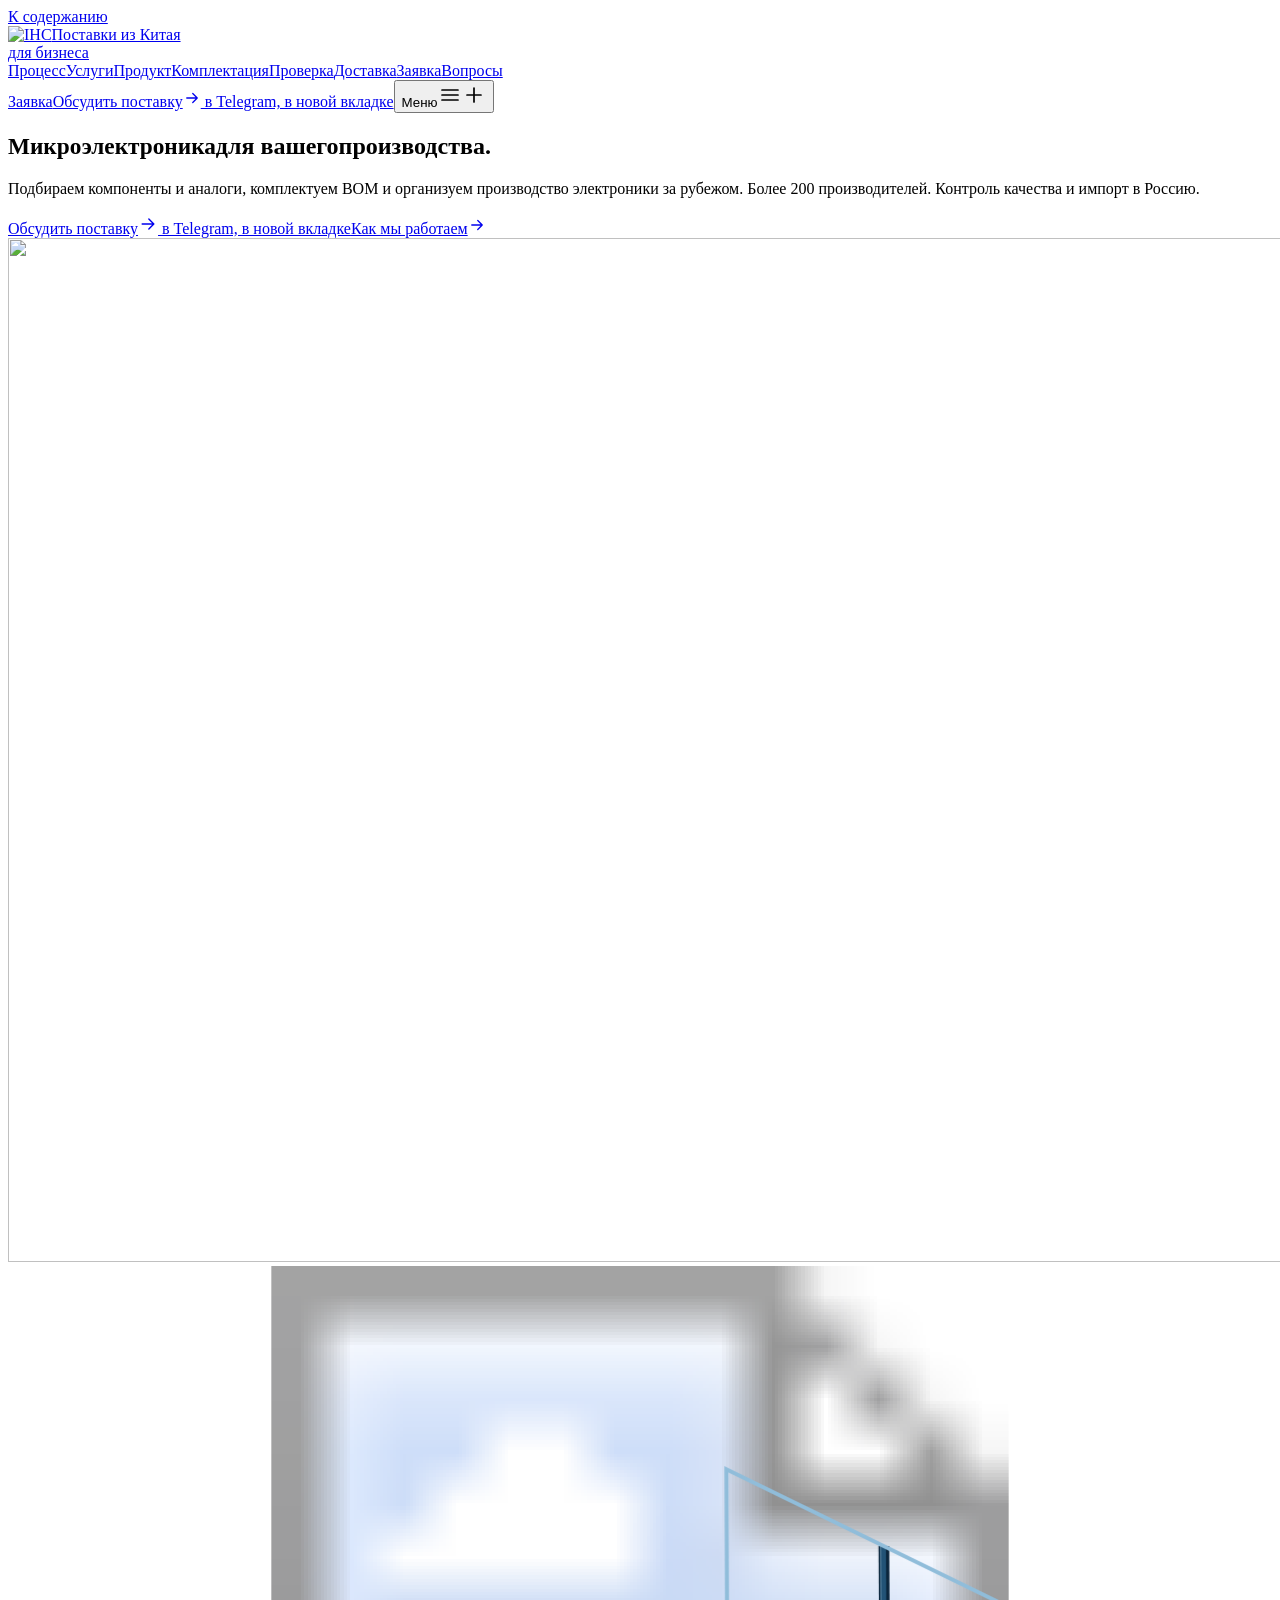
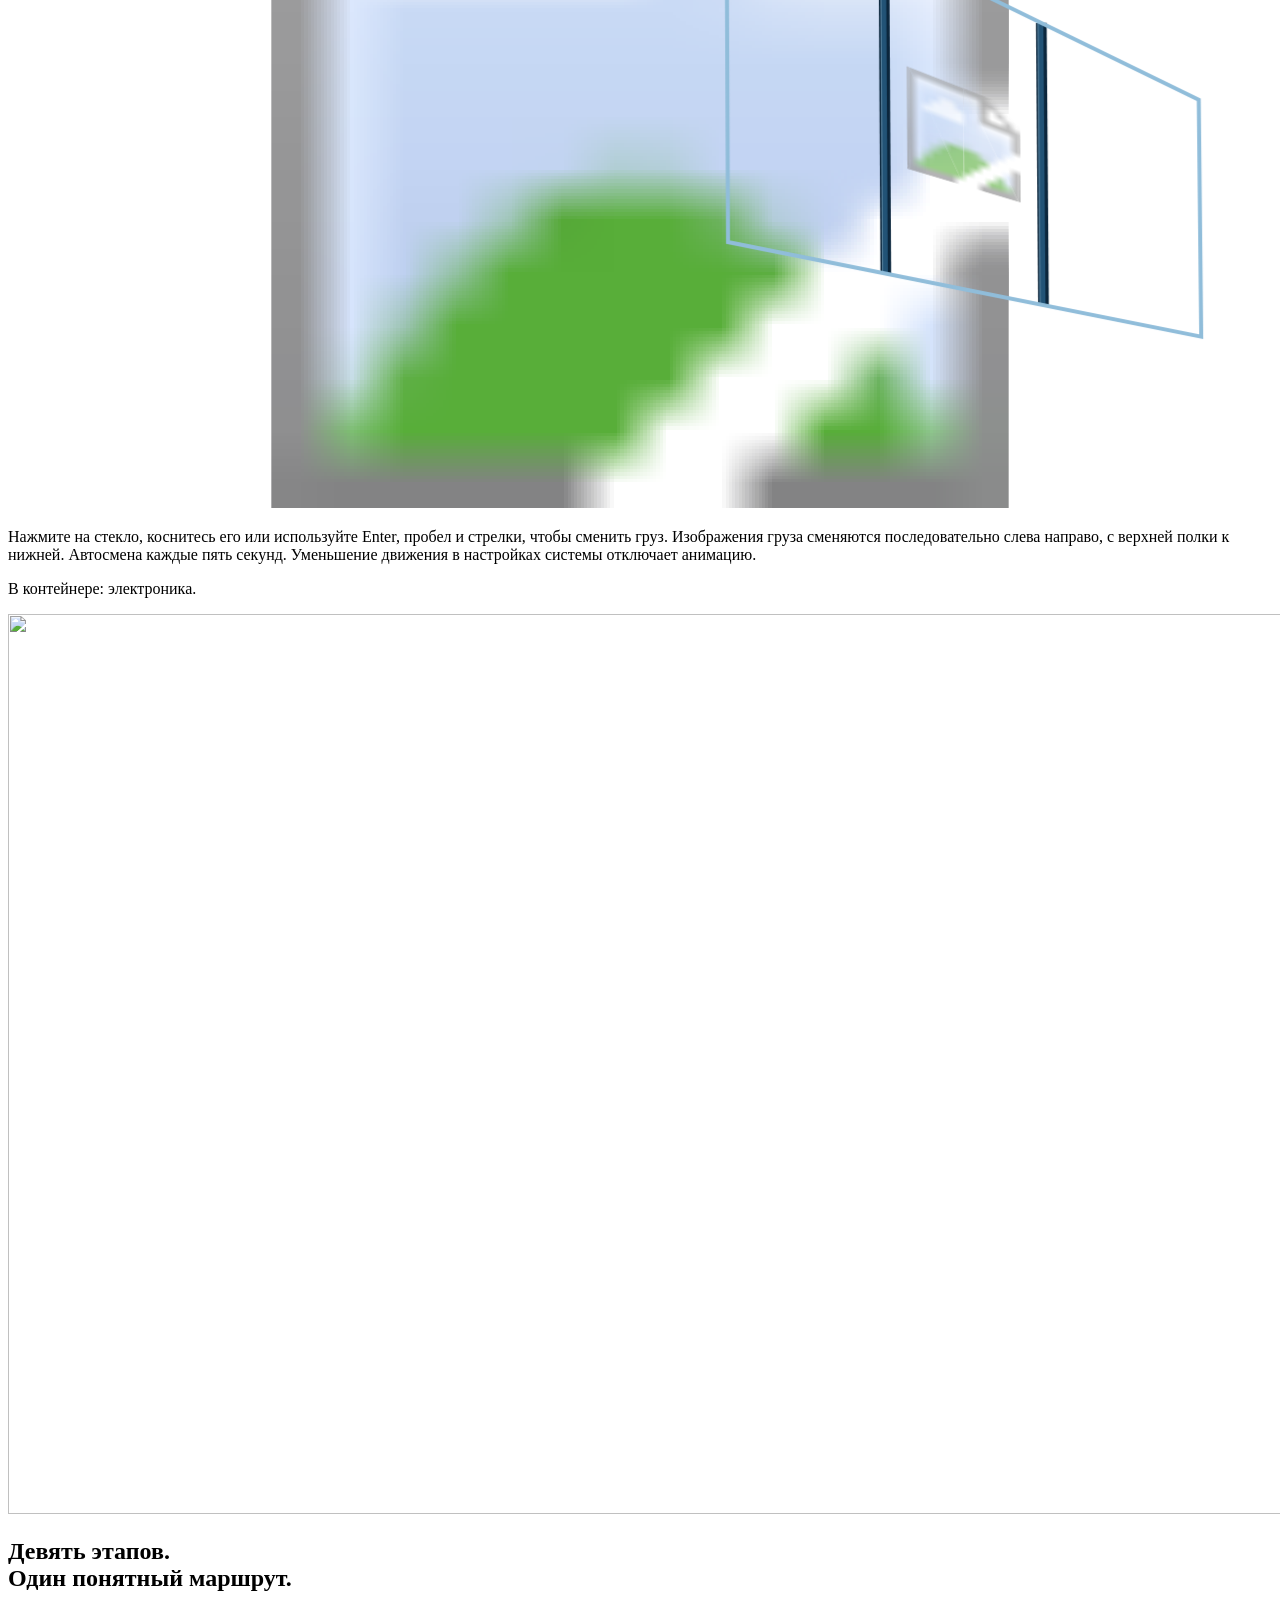
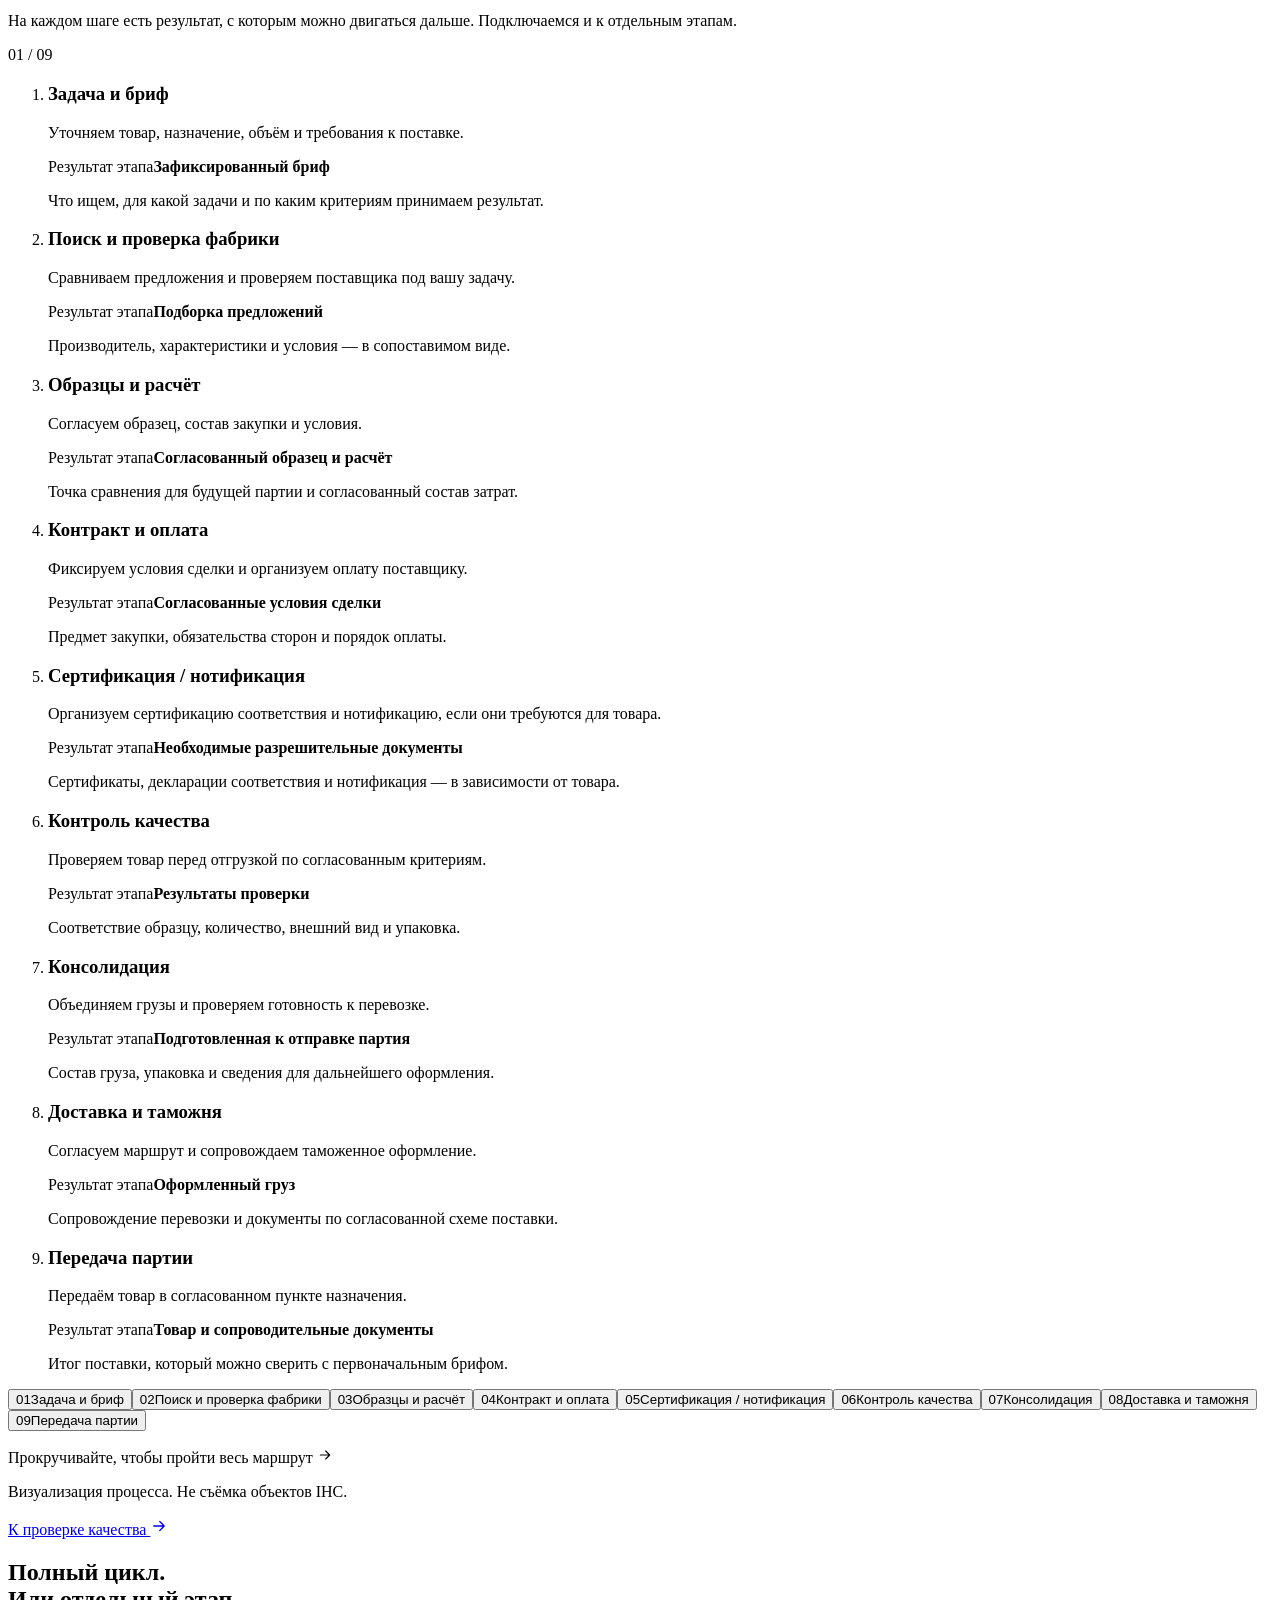
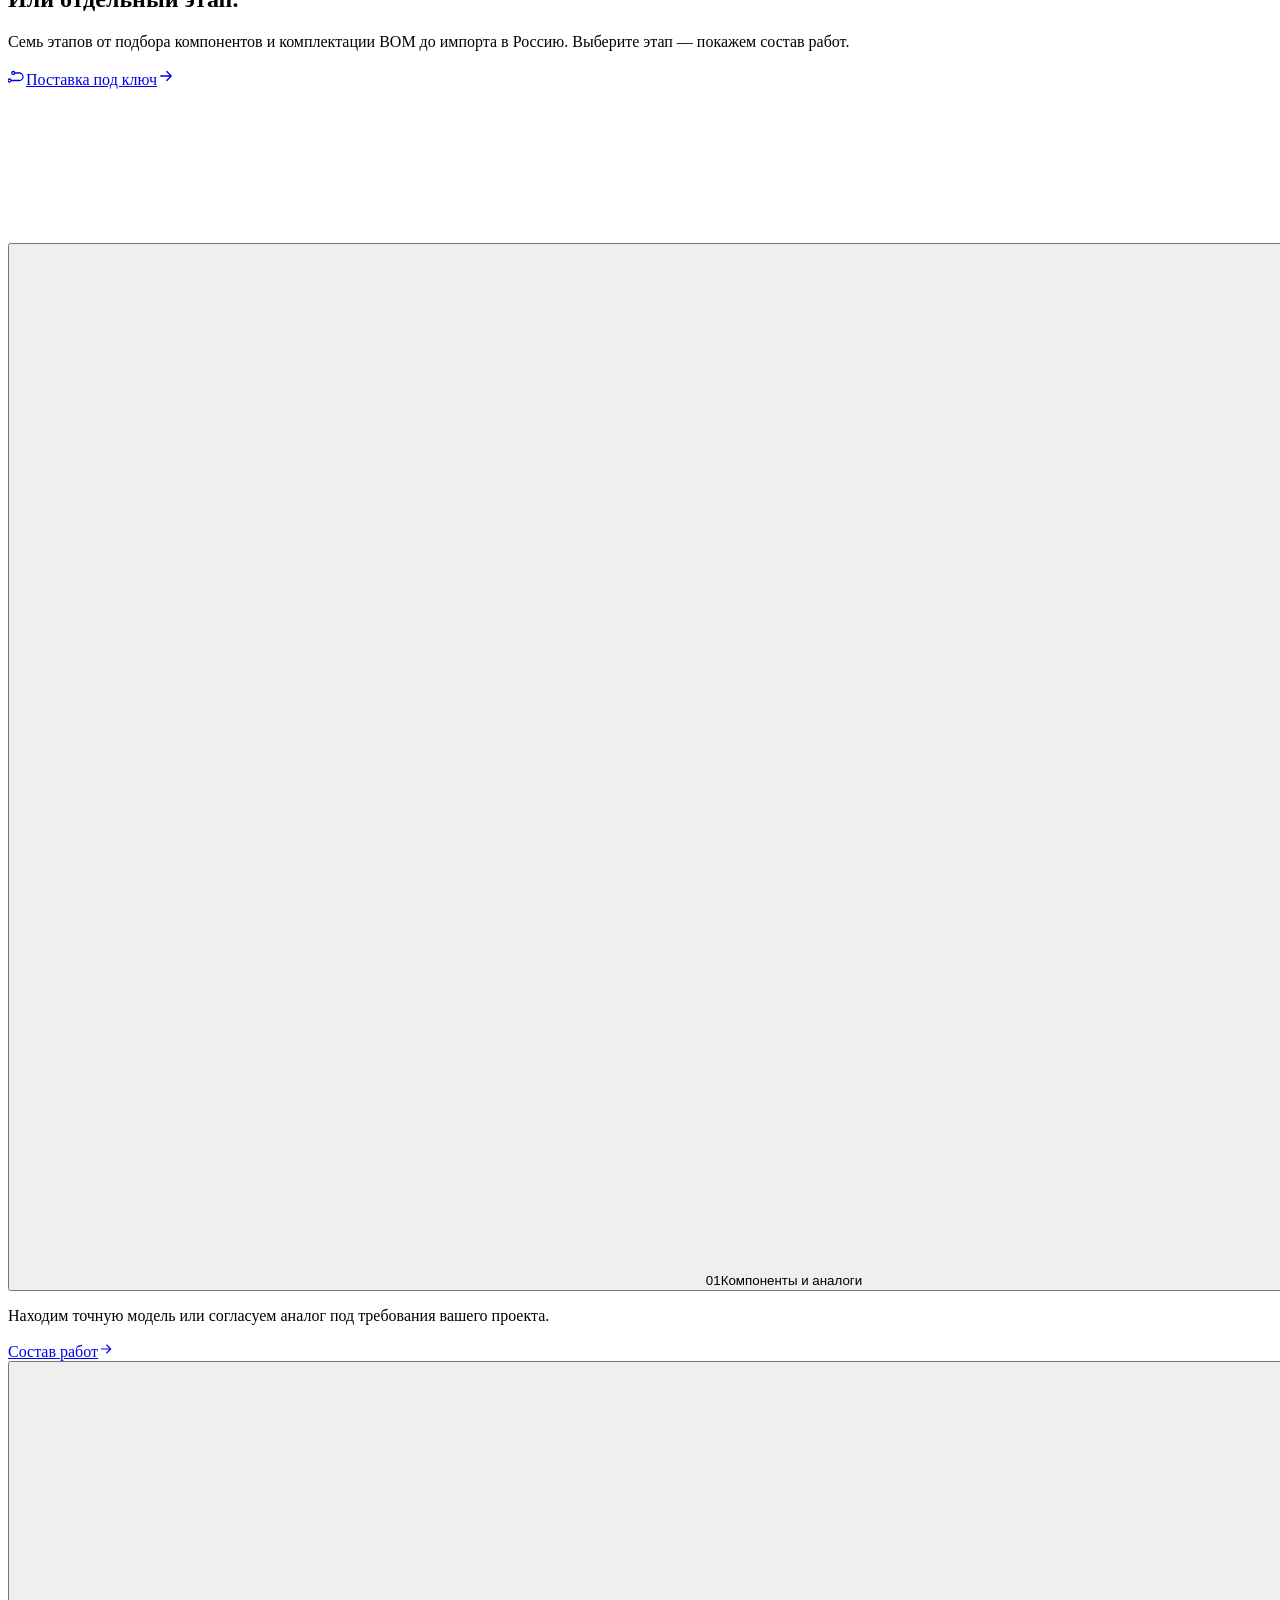
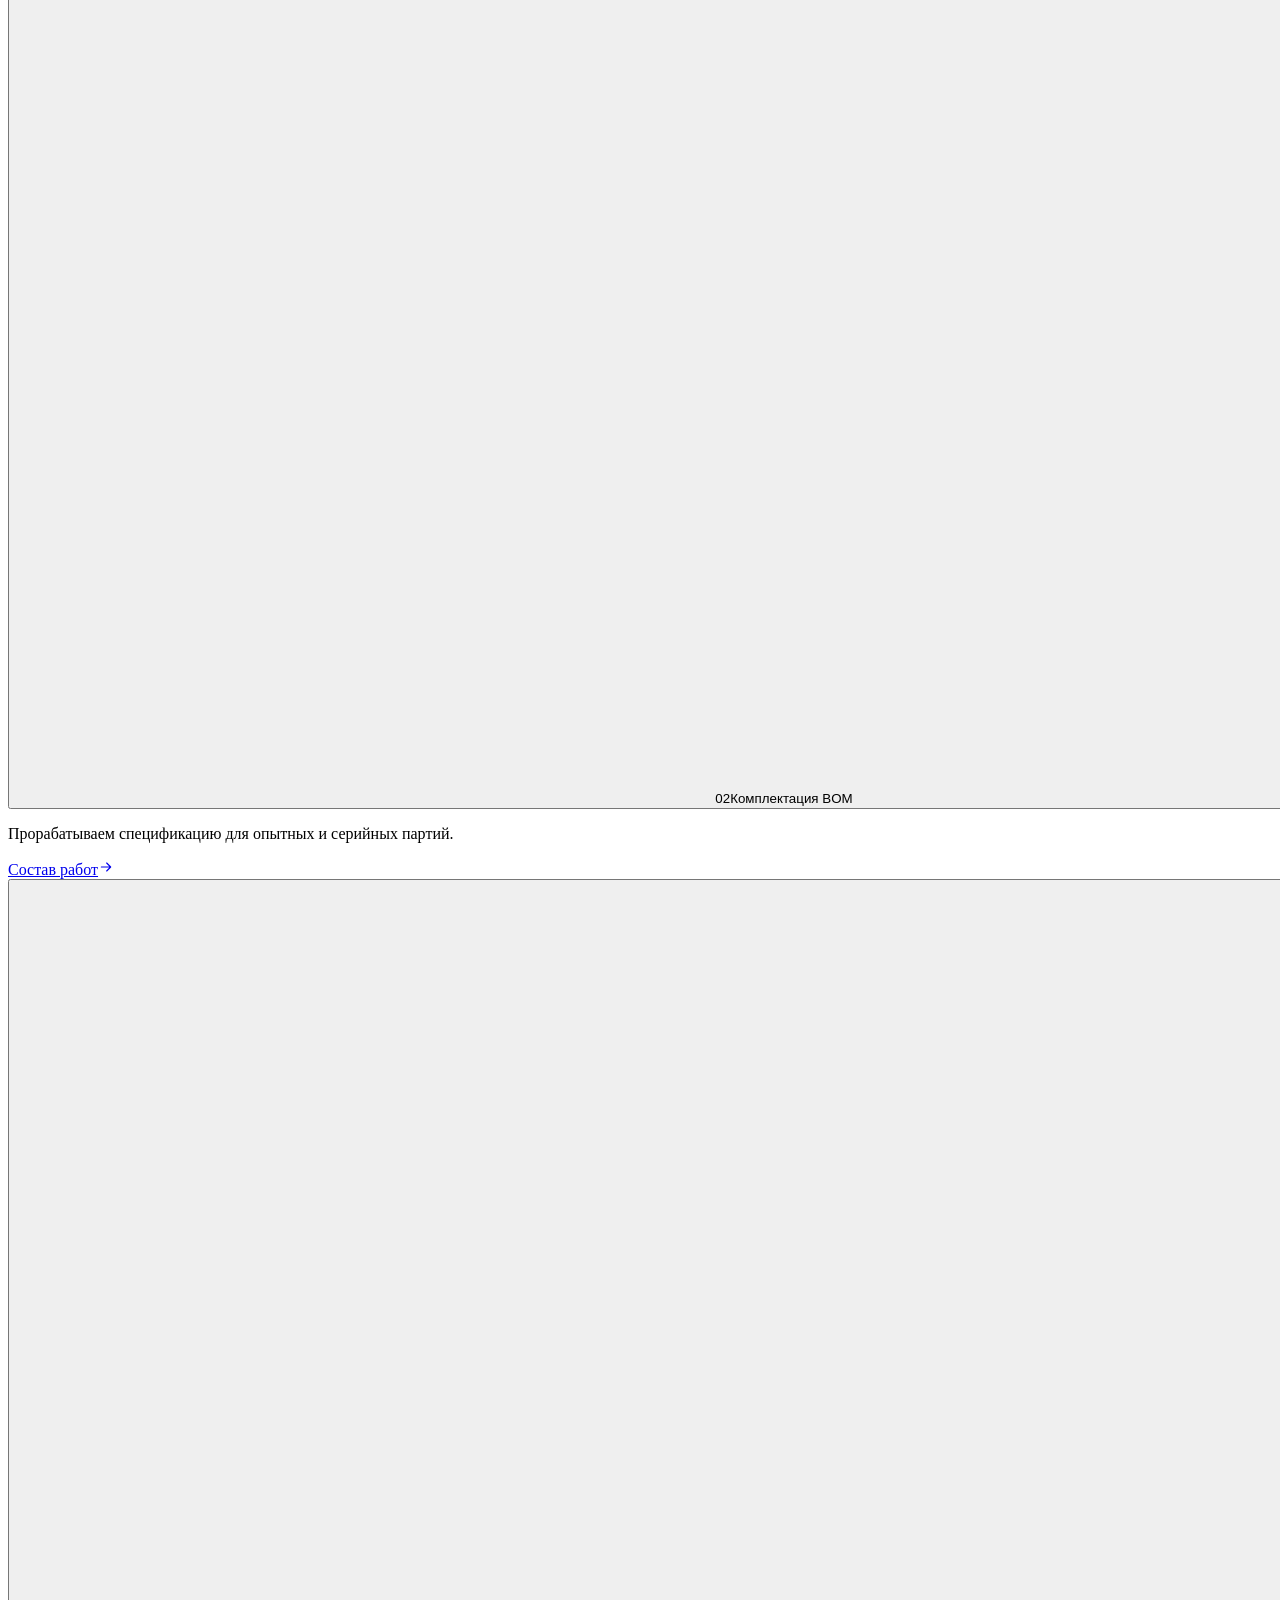
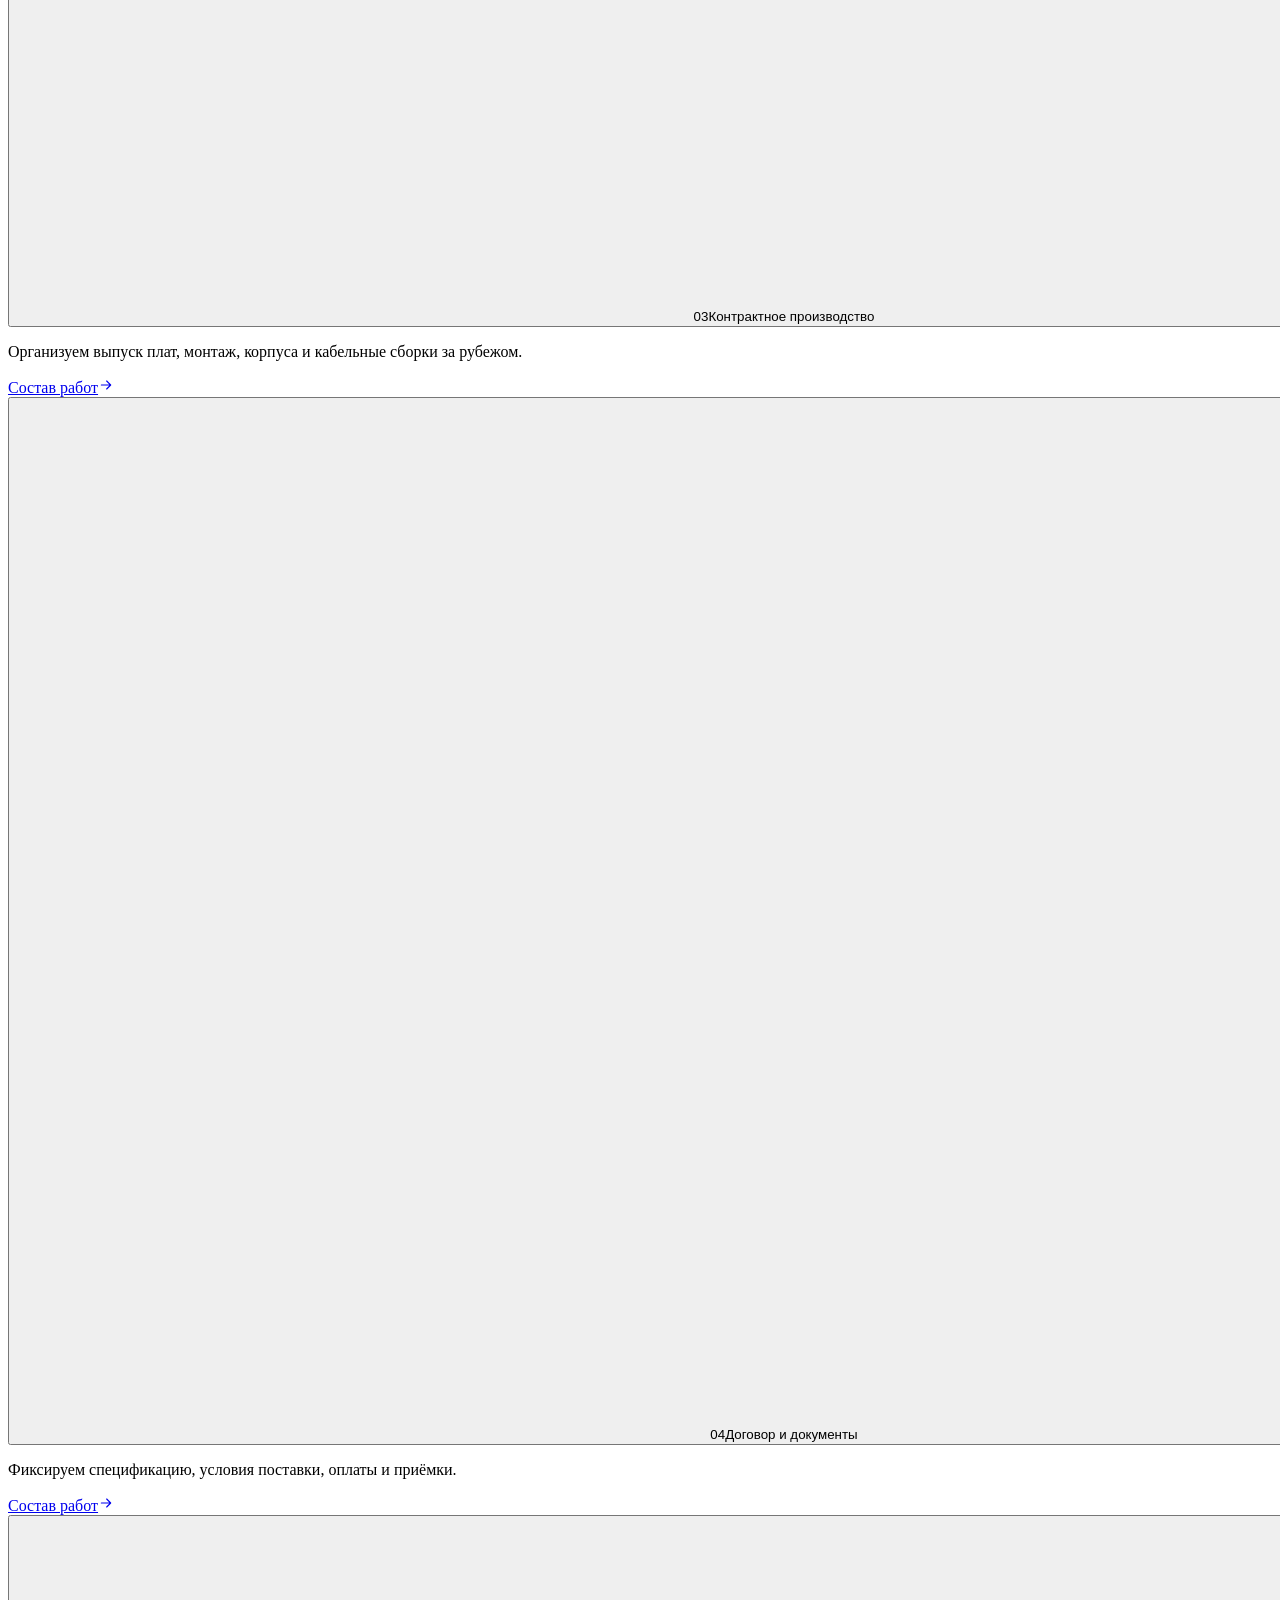
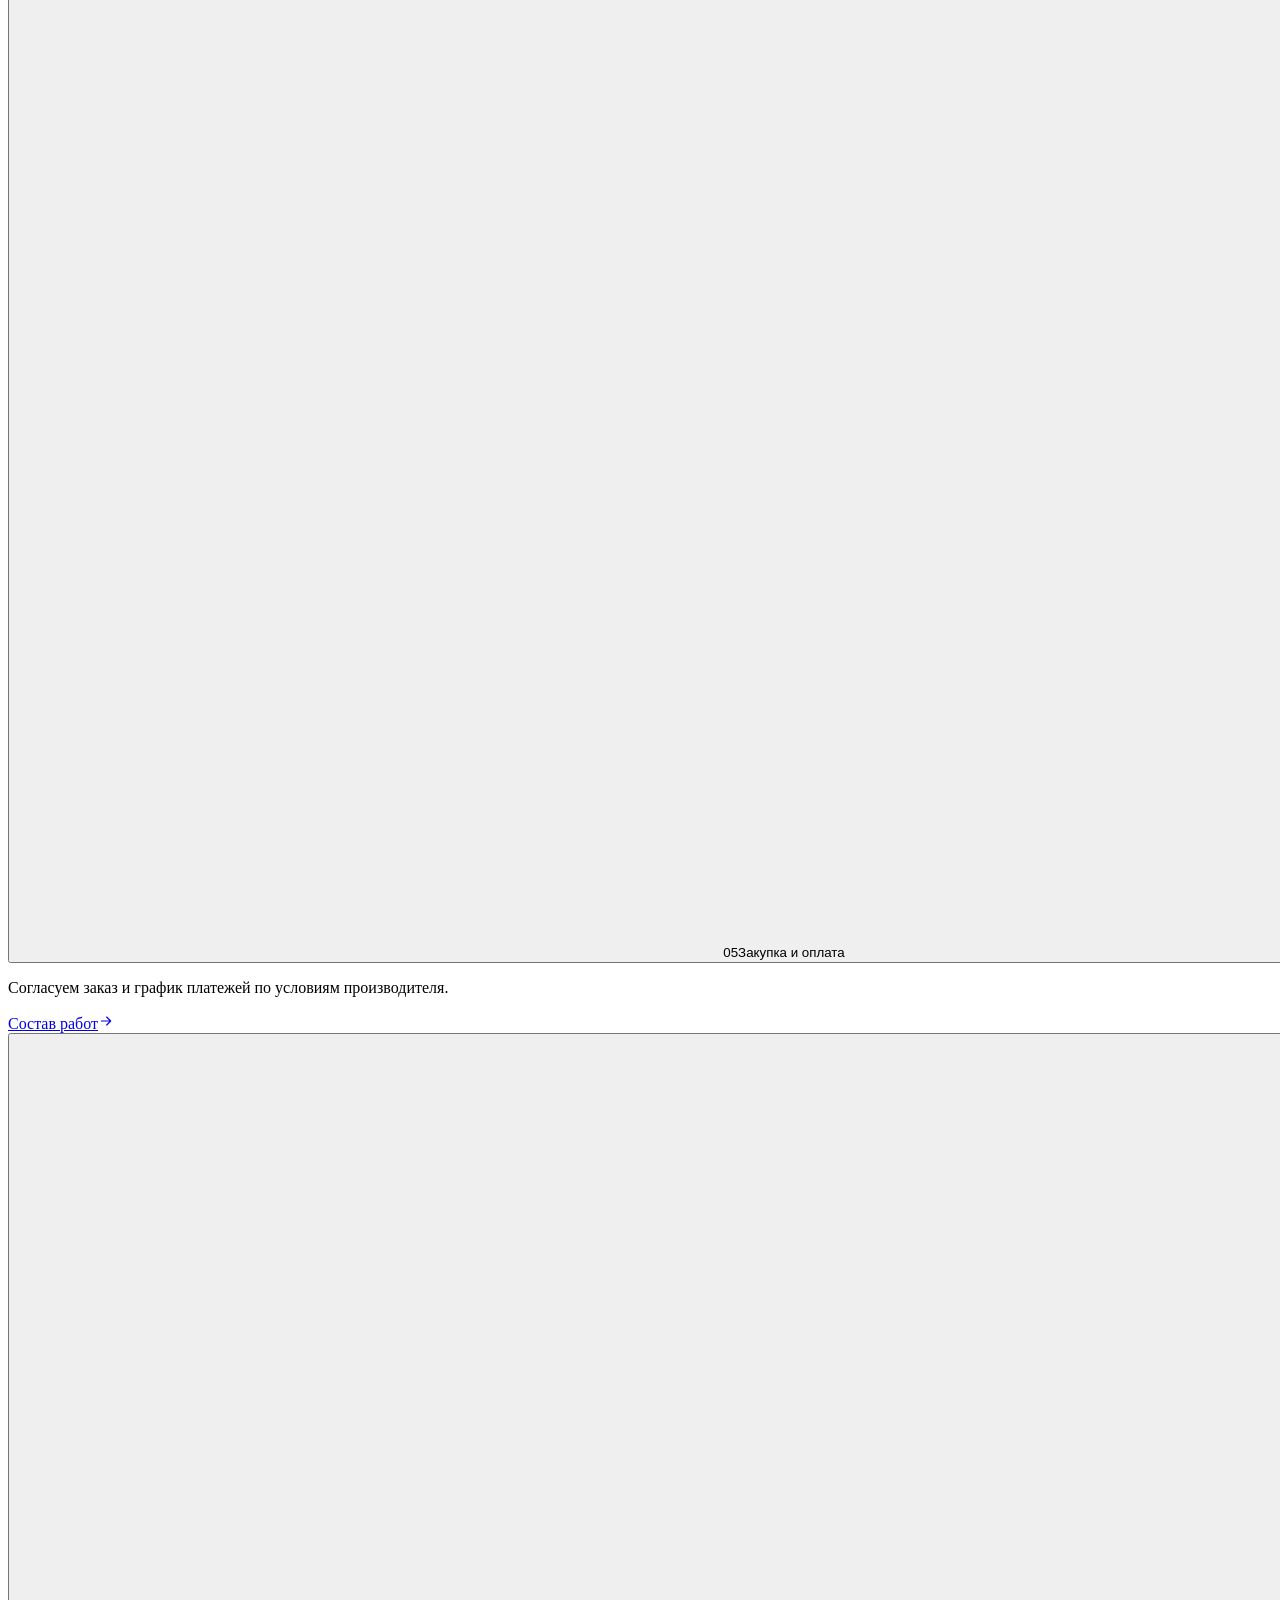
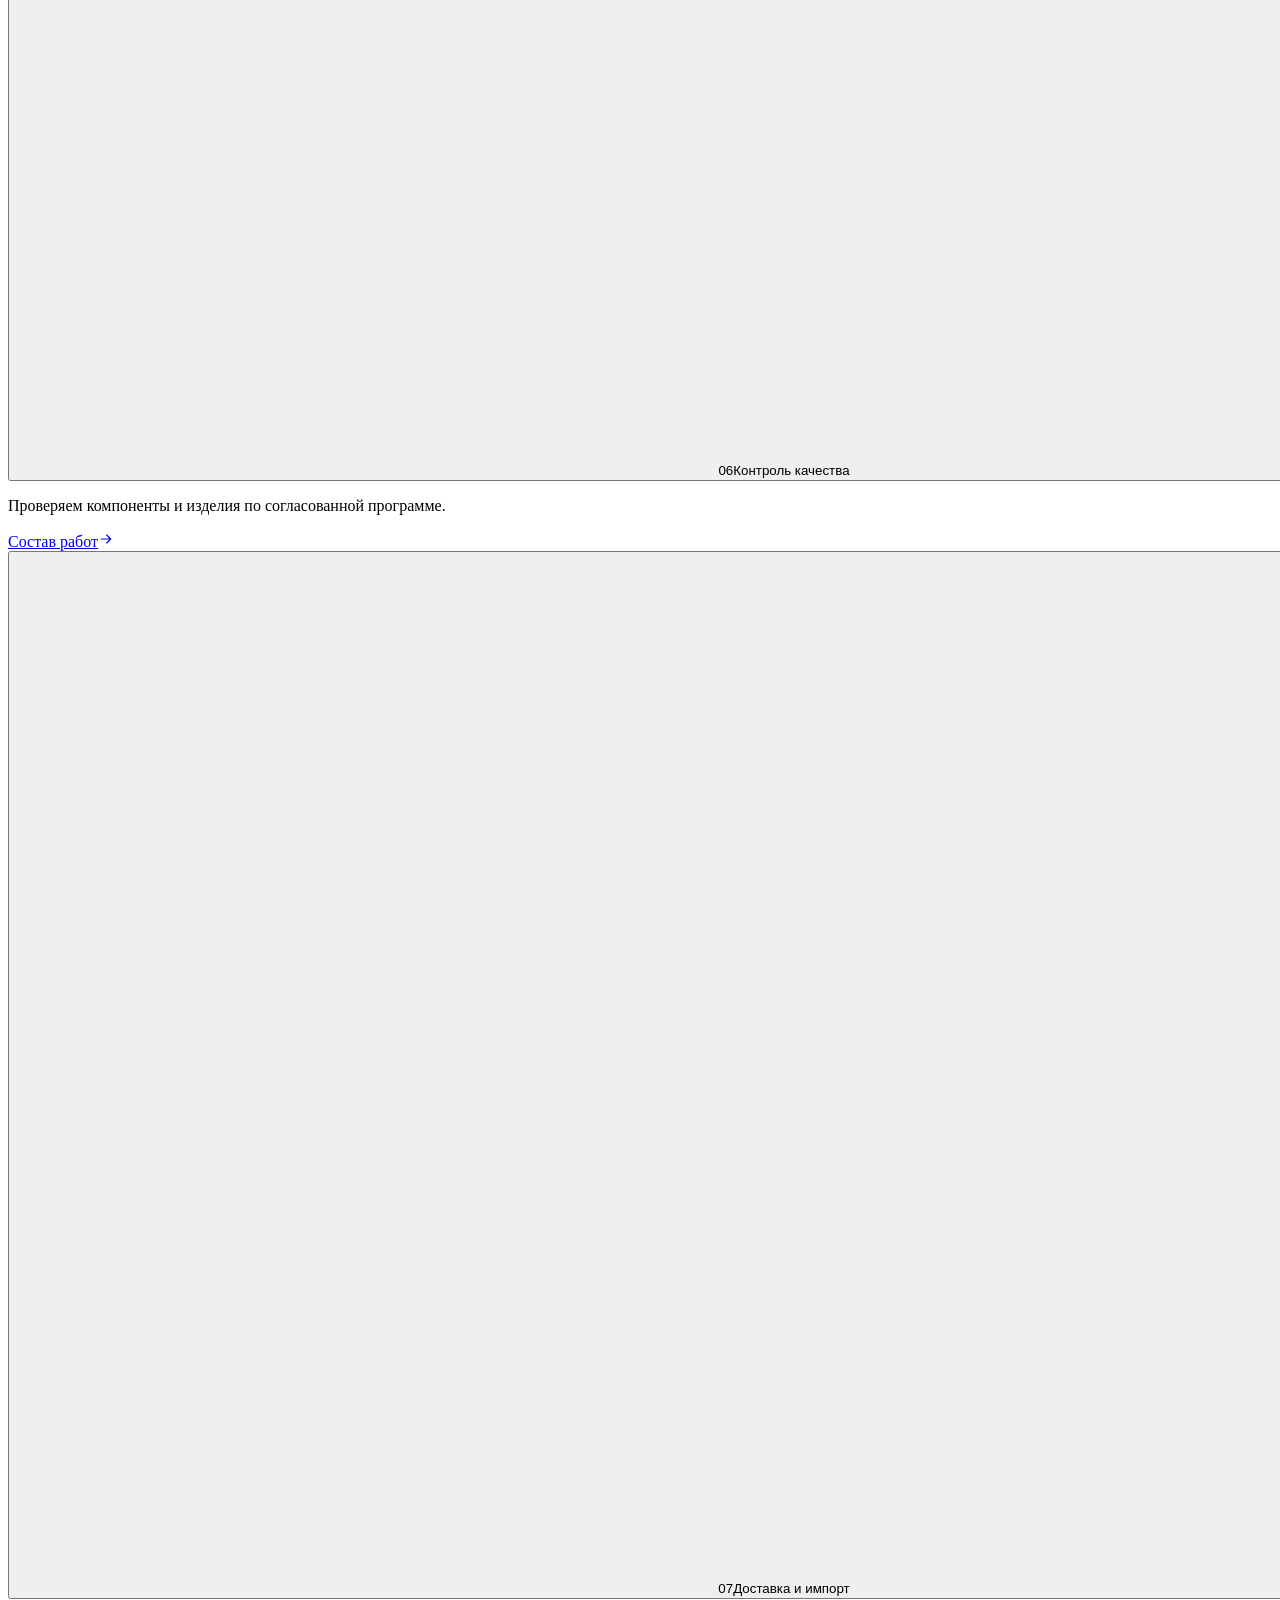
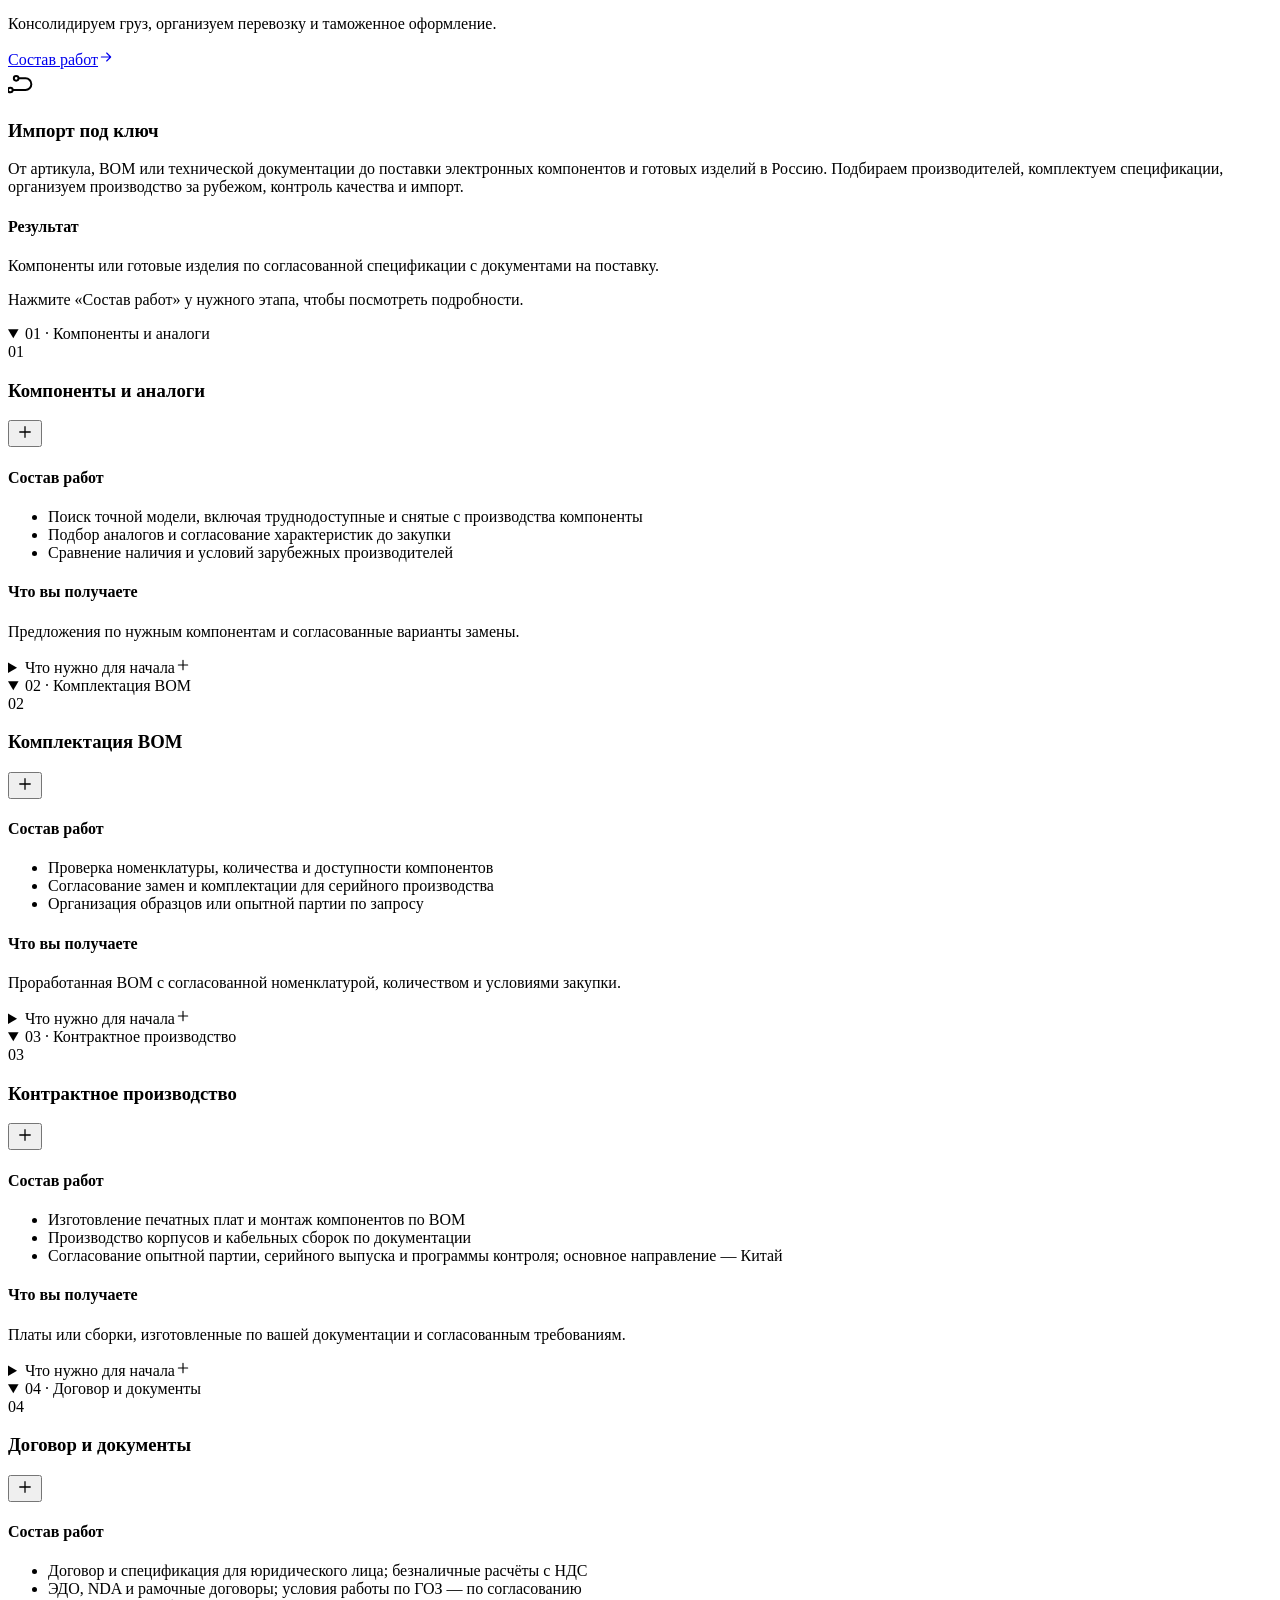
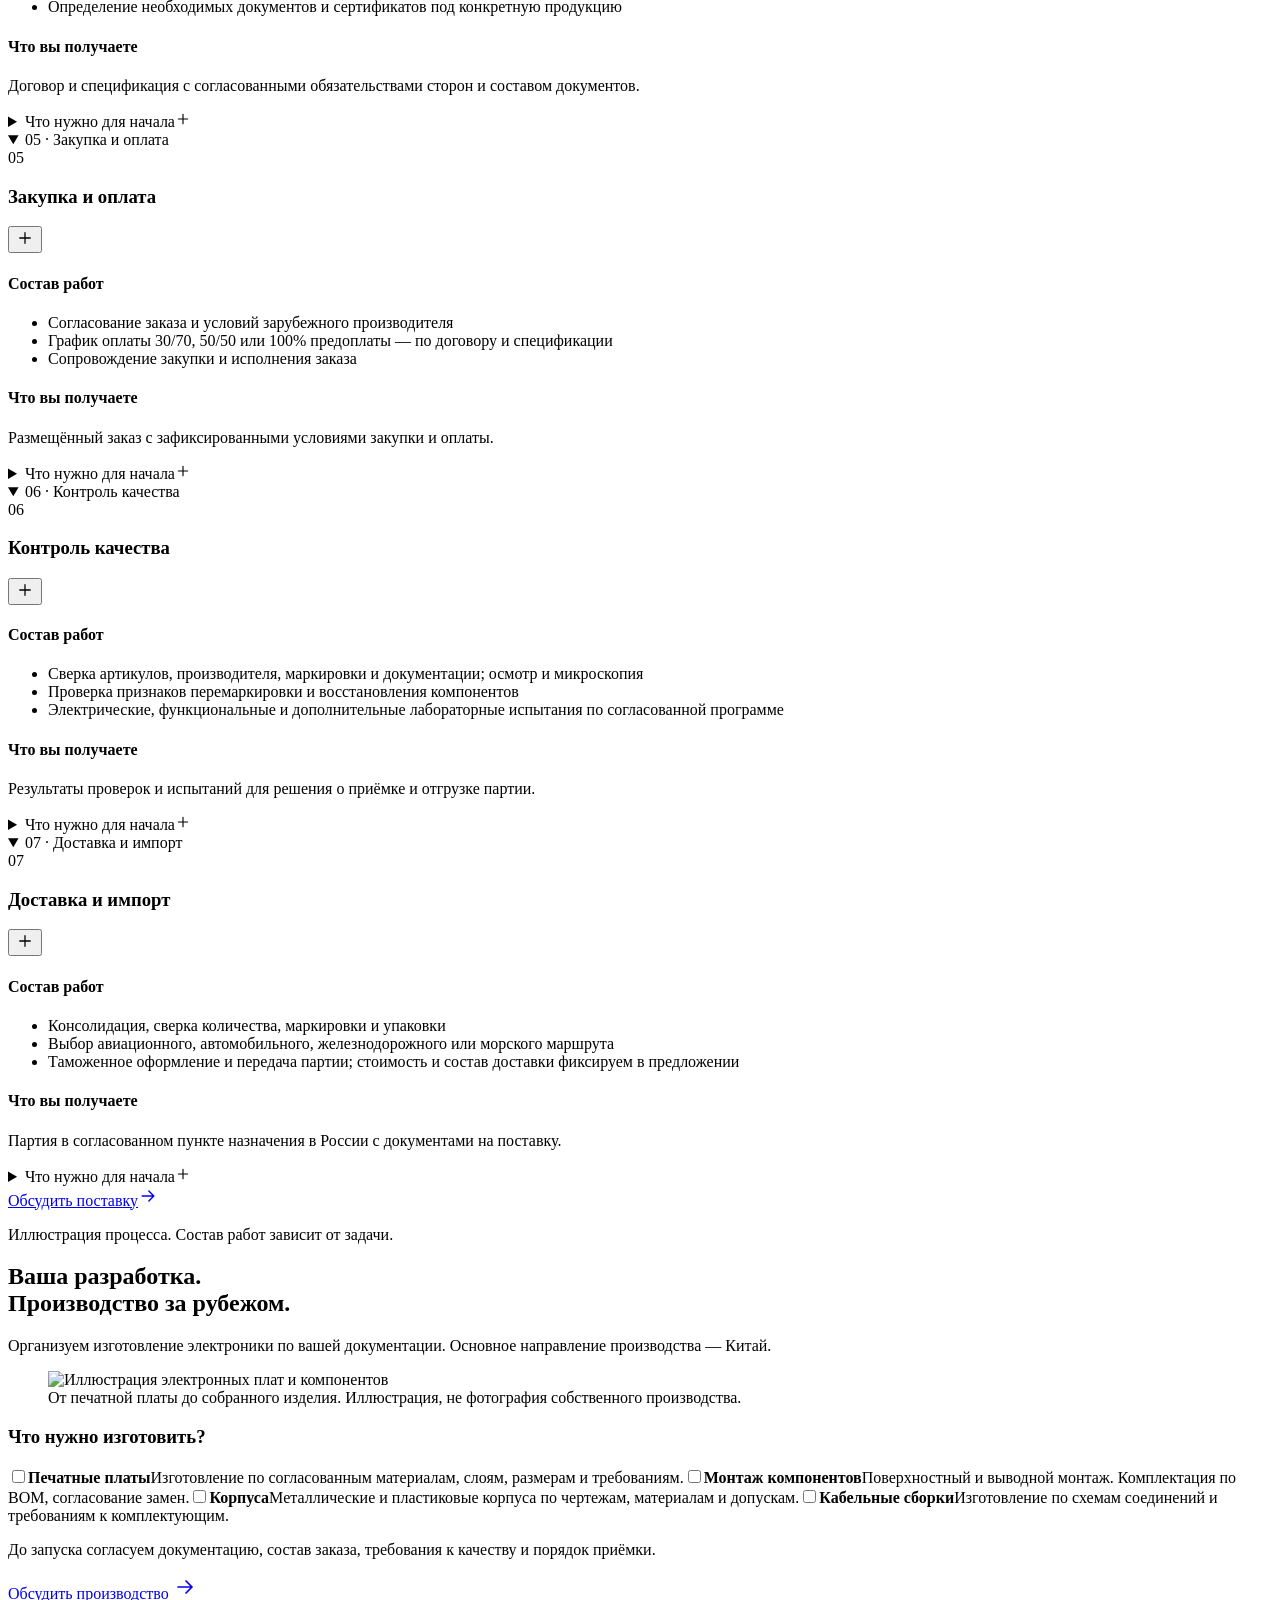
==== commit 11ca92e1: "Switch process block to stage photos on scroll Removes the video element and drives the background f" ====
--- a/index.html
+++ b/index.html
@@ -1,37 +1,37 @@
-<!DOCTYPE html><html lang="ru"><head><meta charset="UTF-8"><meta name="viewport" content="width=device-width, initial-scale=1"><meta name="theme-color" content="#123D72"><meta name="robots" content="noindex, nofollow"><meta name="description" content="Микроэлектроника для вашего производства: поставка компонентов, комплектация BOM, контрактное производство за рубежом, контроль качества и импорт в Россию."><title>IHC Electronics — микроэлектроника для вашего производства</title><link rel="icon" href="/ihc-site/favicon.svg?v=user-brand-20261022" type="image/svg+xml"><link rel="stylesheet" href="/ihc-site/_astro/navigation-e8f0e84c32bb.css"><link rel="stylesheet" href="/ihc-site/_astro/index.Cp4iD_KZ.process-30b8a138.css"><link rel="stylesheet" href="/ihc-site/delivery-visual-e9e90fa69e65.css"><link rel="stylesheet" href="/ihc-site/contract-production-restored-v1.css"><style id="supply-photo-crop">#components .supply-photo img{object-fit:cover;object-position:center top}</style></head><body class="ihc-site"><a class="site-skip-link" href="#main">К содержанию</a><main id="main"><div class="hero-track" data-hero-track><section class="hero-shell" id="top" aria-labelledby="hero-title"><div class="hero-shade" aria-hidden="true"></div><header class="site-header"><a class="site-brand" href="#top" aria-label="I Help China — на главную"><img src="/ihc-site/brand/ihc-user-logo-on-dark.svg" alt="IHC" width="136" height="41"><span>Поставки из Китая<br>для бизнеса</span></a><nav class="site-navigation" aria-label="Основная навигация"><a href="#process">Процесс</a><a href="#services">Услуги</a><a href="#branding">Продукт</a><a href="#components">Комплектация</a><a href="#quality">Проверка</a><a href="#delivery">Доставка</a><a href="#contact">Заявка</a><a href="#faq">Вопросы</a></nav><div class="site-header-actions"><a class="phone-header-request" href="#contact">Заявка</a><a class="header-contact" href="https://t.me/ihc_intake_bot" target="_blank" rel="noopener noreferrer">Обсудить поставку<svg width="18" height="18" viewBox="0 0 24 24" fill="none" stroke="currentColor" stroke-width="1.7" stroke-linecap="round" stroke-linejoin="round" aria-hidden="true"><path d="M5 12h14M13 6l6 6-6 6"></path></svg><span class="sr-only"> в Telegram, в новой вкладке</span></a><button class="site-menu-toggle" type="button" aria-controls="mobile-navigation" aria-expanded="false" aria-label="Открыть меню"><span class="phone-menu-label" data-phone-menu-label>Меню</span><span class="phone-menu-glyph"><svg width="24" height="24" viewBox="0 0 24 24" fill="none" stroke="currentColor" stroke-width="1.7" stroke-linecap="round" stroke-linejoin="round" aria-hidden="true"><path d="M4 7h16M4 12h16M4 17h16"></path></svg></span><span class="phone-menu-close" aria-hidden="true"><svg width="24" height="24" viewBox="0 0 24 24" fill="none" stroke="currentColor" stroke-width="1.7" stroke-linecap="round" stroke-linejoin="round" aria-hidden="true"><path d="M5 12h14M12 5v14"></path></svg></span></button></div><nav class="mobile-navigation" id="mobile-navigation" aria-label="Мобильная навигация" hidden><a href="#process">Процесс<svg width="18" height="18" viewBox="0 0 24 24" fill="none" stroke="currentColor" stroke-width="1.7" stroke-linecap="round" stroke-linejoin="round" aria-hidden="true"><path d="M5 12h14M13 6l6 6-6 6"></path></svg></a><a href="#services">Услуги<svg width="18" height="18" viewBox="0 0 24 24" fill="none" stroke="currentColor" stroke-width="1.7" stroke-linecap="round" stroke-linejoin="round" aria-hidden="true"><path d="M5 12h14M13 6l6 6-6 6"></path></svg></a><a href="#branding">Продукт<svg width="18" height="18" viewBox="0 0 24 24" fill="none" stroke="currentColor" stroke-width="1.7" stroke-linecap="round" stroke-linejoin="round" aria-hidden="true"><path d="M5 12h14M13 6l6 6-6 6"></path></svg></a><a href="#components">Комплектация<svg width="18" height="18" viewBox="0 0 24 24" fill="none" stroke="currentColor" stroke-width="1.7" stroke-linecap="round" stroke-linejoin="round" aria-hidden="true"><path d="M5 12h14M13 6l6 6-6 6"></path></svg></a><a href="#quality">Проверка<svg width="18" height="18" viewBox="0 0 24 24" fill="none" stroke="currentColor" stroke-width="1.7" stroke-linecap="round" stroke-linejoin="round" aria-hidden="true"><path d="M5 12h14M13 6l6 6-6 6"></path></svg></a><a href="#delivery">Доставка<svg width="18" height="18" viewBox="0 0 24 24" fill="none" stroke="currentColor" stroke-width="1.7" stroke-linecap="round" stroke-linejoin="round" aria-hidden="true"><path d="M5 12h14M13 6l6 6-6 6"></path></svg></a><a href="#contact">Заявка<svg width="18" height="18" viewBox="0 0 24 24" fill="none" stroke="currentColor" stroke-width="1.7" stroke-linecap="round" stroke-linejoin="round" aria-hidden="true"><path d="M5 12h14M13 6l6 6-6 6"></path></svg></a><a href="#faq">Вопросы<svg width="18" height="18" viewBox="0 0 24 24" fill="none" stroke="currentColor" stroke-width="1.7" stroke-linecap="round" stroke-linejoin="round" aria-hidden="true"><path d="M5 12h14M13 6l6 6-6 6"></path></svg></a><a class="mobile-telegram" href="https://t.me/ihc_intake_bot" target="_blank" rel="noopener noreferrer">Написать в Telegram<svg width="18" height="18" viewBox="0 0 24 24" fill="none" stroke="currentColor" stroke-width="1.7" stroke-linecap="round" stroke-linejoin="round" aria-hidden="true"><path d="M14 3h7v7M21 3L10 14M10 3H3v18h18v-7"></path></svg></a></nav></header><div class="hero-body"><div class="hero-copy" data-hero-copy><h1 id="hero-title"><span style="font-size:.97em">Микроэлектроника</span><span>для вашего</span><span class="hero-title-accent">производства.</span></h1><p class="hero-description">Подбираем компоненты и аналоги, комплектуем BOM и организуем производство электроники за рубежом. Более 200 производителей. Контроль качества и импорт в Россию.</p><div class="hero-actions"><a class="hero-primary" href="https://t.me/ihc_intake_bot" target="_blank" rel="noopener noreferrer">Обсудить поставку<span class="hero-primary-arrow"><svg width="20" height="20" viewBox="0 0 24 24" fill="none" stroke="currentColor" stroke-width="1.7" stroke-linecap="round" stroke-linejoin="round" aria-hidden="true"><path d="M5 12h14M13 6l6 6-6 6"></path></svg></span><span class="sr-only"> в Telegram, в новой вкладке</span></a><a class="hero-secondary" href="#process">Как мы работаем<svg width="18" height="18" viewBox="0 0 24 24" fill="none" stroke="currentColor" stroke-width="1.7" stroke-linecap="round" stroke-linejoin="round" aria-hidden="true"><path d="M5 12h14M13 6l6 6-6 6"></path></svg></a></div></div></div><div class="hero-visual"><div class="cargo-camera" data-hero-image><img class="hero-image" src="/ihc-site/images/hero/glass/harbor-background.webp" width="1536" height="1024" alt="" aria-hidden="true" fetchpriority="high" decoding="async"><div class="cargo-sway" data-cargo-sway><div class="cargo-scene" data-cargo-scene data-cargo-index="0"><svg class="cargo-window" data-cargo-window viewBox="0 0 1536 1024" preserveAspectRatio="xMidYMid slice" aria-hidden="true"><defs><clipPath id="cargo-glass-clip"><polygon points="873,247 1447,527 1450,815 875,700"></polygon></clipPath><filter id="cargo-soft-edge" x="-10%" y="-10%" width="120%" height="120%" color-interpolation-filters="sRGB"><feGaussianBlur stdDeviation="6"></feGaussianBlur></filter><clipPath id="cargo-logo-0"><polygon points="896.6536,409.976 962.7027,435.72450000000003 963.3923,572.5005000000001"></polygon></clipPath><clipPath id="cargo-logo-1"><polygon points="896.6536,409.976 963.3923,572.5005000000001 897.3064,552.8240000000001"></polygon></clipPath><clipPath id="cargo-logo-2"><polygon points="962.7027,435.72450000000003 1028.7518,461.473 1029.4782,592.1769999999999"></polygon></clipPath><clipPath id="cargo-logo-3"><polygon points="962.7027,435.72450000000003 1029.4782,592.1769999999999 963.3923,572.5005000000001"></polygon></clipPath><clipPath id="cargo-logo-4"><polygon points="1028.7518,461.473 1094.8009,487.2215 1095.5641,611.8534999999999"></polygon></clipPath><clipPath id="cargo-logo-5"><polygon points="1028.7518,461.473 1095.5641,611.8534999999999 1029.4782,592.1769999999999"></polygon></clipPath><clipPath id="cargo-logo-6"><polygon points="1094.8009,487.2215 1160.85,512.97 1161.65,631.53"></polygon></clipPath><clipPath id="cargo-logo-7"><polygon points="1094.8009,487.2215 1161.65,631.53 1095.5641,611.8534999999999"></polygon></clipPath><clipPath id="cargo-logo-8"><polygon points="1160.85,512.97 1226.8991,538.7185000000001 1227.7359,651.2065"></polygon></clipPath><clipPath id="cargo-logo-9"><polygon points="1160.85,512.97 1227.7359,651.2065 1161.65,631.53"></polygon></clipPath><clipPath id="cargo-logo-10"><polygon points="1226.8991,538.7185000000001 1292.9482,564.4670000000001 1293.8218,670.883"></polygon></clipPath><clipPath id="cargo-logo-11"><polygon points="1226.8991,538.7185000000001 1293.8218,670.883 1227.7359,651.2065"></polygon></clipPath><clipPath id="cargo-logo-12"><polygon points="1292.9482,564.4670000000001 1358.9973,590.2155 1359.9077,690.5595"></polygon></clipPath><clipPath id="cargo-logo-13"><polygon points="1292.9482,564.4670000000001 1359.9077,690.5595 1293.8218,670.883"></polygon></clipPath><clipPath id="cargo-logo-14"><polygon points="1358.9973,590.2155 1425.0464,615.9639999999999 1425.9936,710.236"></polygon></clipPath><clipPath id="cargo-logo-15"><polygon points="1358.9973,590.2155 1425.9936,710.236 1359.9077,690.5595"></polygon></clipPath><g id="cargo-logo-art"><image href="/ihc-site/brand/ihc-user-logo.webp" width="296" height="88" preserveAspectRatio="xMidYMid meet"></image></g></defs><image data-cargo-frame href="/ihc-site/images/hero/glass/empty-container.webp" width="1536" height="1024"></image><g clip-path="url(#cargo-glass-clip)"><g data-cargo-goods><g data-cargo-layer="0" opacity="1"><mask id="cargo-reveal-0" maskUnits="userSpaceOnUse" x="0" y="0" width="1536" height="1024" style="mask-type:alpha"><g filter="url(#cargo-soft-edge)"><polygon points="849.8832,199.032 955.6894514285714,253.08551428571428 956.6576286785714,446.8607680357143 850.76814,406.5414" fill="white" data-cargo-item="0" data-cargo-shelf="0"></polygon><polygon points="953.9676914285715,252.20591428571427 1037.6780228571427,294.9712285714286 1038.7107001071429,478.1039823214286 954.9345141785715,446.2046605357143" fill="white" data-cargo-item="1" data-cargo-shelf="0"></polygon><polygon points="1035.9562628571427,294.09162857142854 1119.6665942857142,336.8569428571428 1120.7637715357143,509.3471966071428 1036.9875856071428,477.44787482142857" fill="white" data-cargo-item="2" data-cargo-shelf="0"></polygon><polygon points="1117.9448342857143,335.97734285714284 1201.6551657142857,378.7426571428571 1202.8168429642856,540.5904108928571 1119.0406570357143,508.69108910714283" fill="white" data-cargo-item="3" data-cargo-shelf="0"></polygon><polygon points="1199.9334057142858,377.8630571428572 1283.643737142857,420.62837142857137 1284.869914392857,571.8336251785714 1201.0937284642857,539.9343033928571" fill="white" data-cargo-item="4" data-cargo-shelf="0"></polygon><polygon points="1281.9219771428573,419.74877142857144 1365.6323085714284,462.51408571428567 1366.9229858214285,603.0768394642857 1283.1467998928572,571.1775176785715" fill="white" data-cargo-item="5" data-cargo-shelf="0"></polygon><polygon points="1363.9105485714288,461.63448571428574 1469.7168000000001,515.6880000000001 1471.08936,642.7401 1365.1998713214286,602.4207319642858" fill="white" data-cargo-item="6" data-cargo-shelf="0"></polygon><polygon points="850.76226,405.1626 956.6511956071429,445.5732248214286 957.3438229642858,584.1987108928572 851.39534,553.6134" fill="white" data-cargo-item="7" data-cargo-shelf="1"></polygon><polygon points="954.9280901071429,444.9156323214286 1038.7038384642856,476.88715339285716 1039.4426086785716,607.8990680357142 955.6197484642857,583.701003392857" fill="white" data-cargo-item="8" data-cargo-shelf="1"></polygon><polygon points="1036.9807329642856,476.22956089285714 1120.7564813214285,508.20108196428566 1121.5413943928572,631.5994251785713 1037.7185341785714,607.4013605357143" fill="white" data-cargo-item="9" data-cargo-shelf="1"></polygon><polygon points="1119.0333758214285,507.5434894642857 1202.8091241785714,539.5150105357143 1203.640180107143,655.2997823214284 1119.817319892857,631.1017176785714" fill="white" data-cargo-item="10" data-cargo-shelf="1"></polygon><polygon points="1201.0860186785715,538.8574180357143 1284.8617670357141,570.8289391071428 1285.7389658214286,679.0001394642857 1201.916105607143,654.8020748214286" fill="white" data-cargo-item="11" data-cargo-shelf="1"></polygon><polygon points="1283.1386615357144,570.1713466071429 1366.914409892857,602.1428676785714 1367.8377515357142,702.7004966071428 1284.0148913214286,678.5024319642857" fill="white" data-cargo-item="12" data-cargo-shelf="1"></polygon><polygon points="1365.1913043928573,601.4852751785714 1471.08024,641.8959 1472.06216,732.7881 1366.1136770357143,702.2027891071428" fill="white" data-cargo-item="13" data-cargo-shelf="1"></polygon><polygon points="851.38946,552.2346 971.0204494166667,586.8730129166667 971.8692866666667,753.3593666666667 852.1568,732.168" fill="white" data-cargo-item="14" data-cargo-shelf="2"></polygon><polygon points="969.2963839166666,586.3738204166666 1066.8018660833334,614.6059295833334 1067.7159533333333,770.3260333333335 970.1440466666667,753.0539666666666" fill="white" data-cargo-item="15" data-cargo-shelf="2"></polygon><polygon points="1065.0778005833333,614.1067370833333 1162.5832827499999,642.33884625 1163.56262,787.2927 1065.9907133333331,770.0206333333333" fill="white" data-cargo-item="16" data-cargo-shelf="2"></polygon><polygon points="1160.85921725,641.83965375 1258.3646994166666,670.0717629166667 1259.4092866666665,804.2593666666667 1161.83738,786.9873" fill="white" data-cargo-item="17" data-cargo-shelf="2"></polygon><polygon points="1256.6406339166667,669.5725704166666 1354.1461160833333,697.8046795833334 1355.2559533333333,821.2260333333334 1257.6840466666667,803.9539666666667" fill="white" data-cargo-item="18" data-cargo-shelf="2"></polygon><polygon points="1352.4220505833334,697.3054870833333 1472.05304,731.9439 1473.2432,842.1120000000001 1353.5307133333336,820.9206333333334" fill="white" data-cargo-item="19" data-cargo-shelf="2"></polygon></g></mask><image data-cargo-sprite data-item-src="/ihc-site/images/hero/glass/electronics-three-bay.webp" href="/ihc-site/images/hero/glass/electronics-three-bay.webp" width="1536" height="1024"></image></g><g data-cargo-layer="1" opacity="0"><mask id="cargo-reveal-1" maskUnits="userSpaceOnUse" x="0" y="0" width="1536" height="1024" style="mask-type:alpha"><g filter="url(#cargo-soft-edge)"><polygon points="849.8832,199.032 955.6894514285714,253.08551428571428 956.6576286785714,446.8607680357143 850.76814,406.5414" fill="white" data-cargo-item="0" data-cargo-shelf="0"></polygon><polygon points="953.9676914285715,252.20591428571427 1037.6780228571427,294.9712285714286 1038.7107001071429,478.1039823214286 954.9345141785715,446.2046605357143" fill="white" data-cargo-item="1" data-cargo-shelf="0"></polygon><polygon points="1035.9562628571427,294.09162857142854 1119.6665942857142,336.8569428571428 1120.7637715357143,509.3471966071428 1036.9875856071428,477.44787482142857" fill="white" data-cargo-item="2" data-cargo-shelf="0"></polygon><polygon points="1117.9448342857143,335.97734285714284 1201.6551657142857,378.7426571428571 1202.8168429642856,540.5904108928571 1119.0406570357143,508.69108910714283" fill="white" data-cargo-item="3" data-cargo-shelf="0"></polygon><polygon points="1199.9334057142858,377.8630571428572 1283.643737142857,420.62837142857137 1284.869914392857,571.8336251785714 1201.0937284642857,539.9343033928571" fill="white" data-cargo-item="4" data-cargo-shelf="0"></polygon><polygon points="1281.9219771428573,419.74877142857144 1365.6323085714284,462.51408571428567 1366.9229858214285,603.0768394642857 1283.1467998928572,571.1775176785715" fill="white" data-cargo-item="5" data-cargo-shelf="0"></polygon><polygon points="1363.9105485714288,461.63448571428574 1469.7168000000001,515.6880000000001 1471.08936,642.7401 1365.1998713214286,602.4207319642858" fill="white" data-cargo-item="6" data-cargo-shelf="0"></polygon><polygon points="850.76226,405.1626 956.6511956071429,445.5732248214286 957.3438229642858,584.1987108928572 851.39534,553.6134" fill="white" data-cargo-item="7" data-cargo-shelf="1"></polygon><polygon points="954.9280901071429,444.9156323214286 1038.7038384642856,476.88715339285716 1039.4426086785716,607.8990680357142 955.6197484642857,583.701003392857" fill="white" data-cargo-item="8" data-cargo-shelf="1"></polygon><polygon points="1036.9807329642856,476.22956089285714 1120.7564813214285,508.20108196428566 1121.5413943928572,631.5994251785713 1037.7185341785714,607.4013605357143" fill="white" data-cargo-item="9" data-cargo-shelf="1"></polygon><polygon points="1119.0333758214285,507.5434894642857 1202.8091241785714,539.5150105357143 1203.640180107143,655.2997823214284 1119.817319892857,631.1017176785714" fill="white" data-cargo-item="10" data-cargo-shelf="1"></polygon><polygon points="1201.0860186785715,538.8574180357143 1284.8617670357141,570.8289391071428 1285.7389658214286,679.0001394642857 1201.916105607143,654.8020748214286" fill="white" data-cargo-item="11" data-cargo-shelf="1"></polygon><polygon points="1283.1386615357144,570.1713466071429 1366.914409892857,602.1428676785714 1367.8377515357142,702.7004966071428 1284.0148913214286,678.5024319642857" fill="white" data-cargo-item="12" data-cargo-shelf="1"></polygon><polygon points="1365.1913043928573,601.4852751785714 1471.08024,641.8959 1472.06216,732.7881 1366.1136770357143,702.2027891071428" fill="white" data-cargo-item="13" data-cargo-shelf="1"></polygon><polygon points="851.38946,552.2346 971.0204494166667,586.8730129166667 971.8692866666667,753.3593666666667 852.1568,732.168" fill="white" data-cargo-item="14" data-cargo-shelf="2"></polygon><polygon points="969.2963839166666,586.3738204166666 1066.8018660833334,614.6059295833334 1067.7159533333333,770.3260333333335 970.1440466666667,753.0539666666666" fill="white" data-cargo-item="15" data-cargo-shelf="2"></polygon><polygon points="1065.0778005833333,614.1067370833333 1162.5832827499999,642.33884625 1163.56262,787.2927 1065.9907133333331,770.0206333333333" fill="white" data-cargo-item="16" data-cargo-shelf="2"></polygon><polygon points="1160.85921725,641.83965375 1258.3646994166666,670.0717629166667 1259.4092866666665,804.2593666666667 1161.83738,786.9873" fill="white" data-cargo-item="17" data-cargo-shelf="2"></polygon><polygon points="1256.6406339166667,669.5725704166666 1354.1461160833333,697.8046795833334 1355.2559533333333,821.2260333333334 1257.6840466666667,803.9539666666667" fill="white" data-cargo-item="18" data-cargo-shelf="2"></polygon><polygon points="1352.4220505833334,697.3054870833333 1472.05304,731.9439 1473.2432,842.1120000000001 1353.5307133333336,820.9206333333334" fill="white" data-cargo-item="19" data-cargo-shelf="2"></polygon></g></mask><image data-cargo-sprite data-item-src="/ihc-site/images/hero/glass/bags-three-bay.webp" width="1536" height="1024"></image></g><g data-cargo-layer="2" opacity="0"><mask id="cargo-reveal-2" maskUnits="userSpaceOnUse" x="0" y="0" width="1536" height="1024" style="mask-type:alpha"><g filter="url(#cargo-soft-edge)"><polygon points="849.8832,199.032 955.6894514285714,253.08551428571428 956.6576286785714,446.8607680357143 850.76814,406.5414" fill="white" data-cargo-item="0" data-cargo-shelf="0"></polygon><polygon points="953.9676914285715,252.20591428571427 1037.6780228571427,294.9712285714286 1038.7107001071429,478.1039823214286 954.9345141785715,446.2046605357143" fill="white" data-cargo-item="1" data-cargo-shelf="0"></polygon><polygon points="1035.9562628571427,294.09162857142854 1119.6665942857142,336.8569428571428 1120.7637715357143,509.3471966071428 1036.9875856071428,477.44787482142857" fill="white" data-cargo-item="2" data-cargo-shelf="0"></polygon><polygon points="1117.9448342857143,335.97734285714284 1201.6551657142857,378.7426571428571 1202.8168429642856,540.5904108928571 1119.0406570357143,508.69108910714283" fill="white" data-cargo-item="3" data-cargo-shelf="0"></polygon><polygon points="1199.9334057142858,377.8630571428572 1283.643737142857,420.62837142857137 1284.869914392857,571.8336251785714 1201.0937284642857,539.9343033928571" fill="white" data-cargo-item="4" data-cargo-shelf="0"></polygon><polygon points="1281.9219771428573,419.74877142857144 1365.6323085714284,462.51408571428567 1366.9229858214285,603.0768394642857 1283.1467998928572,571.1775176785715" fill="white" data-cargo-item="5" data-cargo-shelf="0"></polygon><polygon points="1363.9105485714288,461.63448571428574 1469.7168000000001,515.6880000000001 1471.08936,642.7401 1365.1998713214286,602.4207319642858" fill="white" data-cargo-item="6" data-cargo-shelf="0"></polygon><polygon points="850.76226,405.1626 956.6511956071429,445.5732248214286 957.3438229642858,584.1987108928572 851.39534,553.6134" fill="white" data-cargo-item="7" data-cargo-shelf="1"></polygon><polygon points="954.9280901071429,444.9156323214286 1038.7038384642856,476.88715339285716 1039.4426086785716,607.8990680357142 955.6197484642857,583.701003392857" fill="white" data-cargo-item="8" data-cargo-shelf="1"></polygon><polygon points="1036.9807329642856,476.22956089285714 1120.7564813214285,508.20108196428566 1121.5413943928572,631.5994251785713 1037.7185341785714,607.4013605357143" fill="white" data-cargo-item="9" data-cargo-shelf="1"></polygon><polygon points="1119.0333758214285,507.5434894642857 1202.8091241785714,539.5150105357143 1203.640180107143,655.2997823214284 1119.817319892857,631.1017176785714" fill="white" data-cargo-item="10" data-cargo-shelf="1"></polygon><polygon points="1201.0860186785715,538.8574180357143 1284.8617670357141,570.8289391071428 1285.7389658214286,679.0001394642857 1201.916105607143,654.8020748214286" fill="white" data-cargo-item="11" data-cargo-shelf="1"></polygon><polygon points="1283.1386615357144,570.1713466071429 1366.914409892857,602.1428676785714 1367.8377515357142,702.7004966071428 1284.0148913214286,678.5024319642857" fill="white" data-cargo-item="12" data-cargo-shelf="1"></polygon><polygon points="1365.1913043928573,601.4852751785714 1471.08024,641.8959 1472.06216,732.7881 1366.1136770357143,702.2027891071428" fill="white" data-cargo-item="13" data-cargo-shelf="1"></polygon><polygon points="851.38946,552.2346 971.0204494166667,586.8730129166667 971.8692866666667,753.3593666666667 852.1568,732.168" fill="white" data-cargo-item="14" data-cargo-shelf="2"></polygon><polygon points="969.2963839166666,586.3738204166666 1066.8018660833334,614.6059295833334 1067.7159533333333,770.3260333333335 970.1440466666667,753.0539666666666" fill="white" data-cargo-item="15" data-cargo-shelf="2"></polygon><polygon points="1065.0778005833333,614.1067370833333 1162.5832827499999,642.33884625 1163.56262,787.2927 1065.9907133333331,770.0206333333333" fill="white" data-cargo-item="16" data-cargo-shelf="2"></polygon><polygon points="1160.85921725,641.83965375 1258.3646994166666,670.0717629166667 1259.4092866666665,804.2593666666667 1161.83738,786.9873" fill="white" data-cargo-item="17" data-cargo-shelf="2"></polygon><polygon points="1256.6406339166667,669.5725704166666 1354.1461160833333,697.8046795833334 1355.2559533333333,821.2260333333334 1257.6840466666667,803.9539666666667" fill="white" data-cargo-item="18" data-cargo-shelf="2"></polygon><polygon points="1352.4220505833334,697.3054870833333 1472.05304,731.9439 1473.2432,842.1120000000001 1353.5307133333336,820.9206333333334" fill="white" data-cargo-item="19" data-cargo-shelf="2"></polygon></g></mask><image data-cargo-sprite data-item-src="/ihc-site/images/hero/glass/boards-three-bay.webp" width="1536" height="1024"></image></g><g data-cargo-layer="3" opacity="0"><mask id="cargo-reveal-3" maskUnits="userSpaceOnUse" x="0" y="0" width="1536" height="1024" style="mask-type:alpha"><g filter="url(#cargo-soft-edge)"><polygon points="849.8832,199.032 955.6894514285714,253.08551428571428 956.6576286785714,446.8607680357143 850.76814,406.5414" fill="white" data-cargo-item="0" data-cargo-shelf="0"></polygon><polygon points="953.9676914285715,252.20591428571427 1037.6780228571427,294.9712285714286 1038.7107001071429,478.1039823214286 954.9345141785715,446.2046605357143" fill="white" data-cargo-item="1" data-cargo-shelf="0"></polygon><polygon points="1035.9562628571427,294.09162857142854 1119.6665942857142,336.8569428571428 1120.7637715357143,509.3471966071428 1036.9875856071428,477.44787482142857" fill="white" data-cargo-item="2" data-cargo-shelf="0"></polygon><polygon points="1117.9448342857143,335.97734285714284 1201.6551657142857,378.7426571428571 1202.8168429642856,540.5904108928571 1119.0406570357143,508.69108910714283" fill="white" data-cargo-item="3" data-cargo-shelf="0"></polygon><polygon points="1199.9334057142858,377.8630571428572 1283.643737142857,420.62837142857137 1284.869914392857,571.8336251785714 1201.0937284642857,539.9343033928571" fill="white" data-cargo-item="4" data-cargo-shelf="0"></polygon><polygon points="1281.9219771428573,419.74877142857144 1365.6323085714284,462.51408571428567 1366.9229858214285,603.0768394642857 1283.1467998928572,571.1775176785715" fill="white" data-cargo-item="5" data-cargo-shelf="0"></polygon><polygon points="1363.9105485714288,461.63448571428574 1469.7168000000001,515.6880000000001 1471.08936,642.7401 1365.1998713214286,602.4207319642858" fill="white" data-cargo-item="6" data-cargo-shelf="0"></polygon><polygon points="850.76226,405.1626 956.6511956071429,445.5732248214286 957.3438229642858,584.1987108928572 851.39534,553.6134" fill="white" data-cargo-item="7" data-cargo-shelf="1"></polygon><polygon points="954.9280901071429,444.9156323214286 1038.7038384642856,476.88715339285716 1039.4426086785716,607.8990680357142 955.6197484642857,583.701003392857" fill="white" data-cargo-item="8" data-cargo-shelf="1"></polygon><polygon points="1036.9807329642856,476.22956089285714 1120.7564813214285,508.20108196428566 1121.5413943928572,631.5994251785713 1037.7185341785714,607.4013605357143" fill="white" data-cargo-item="9" data-cargo-shelf="1"></polygon><polygon points="1119.0333758214285,507.5434894642857 1202.8091241785714,539.5150105357143 1203.640180107143,655.2997823214284 1119.817319892857,631.1017176785714" fill="white" data-cargo-item="10" data-cargo-shelf="1"></polygon><polygon points="1201.0860186785715,538.8574180357143 1284.8617670357141,570.8289391071428 1285.7389658214286,679.0001394642857 1201.916105607143,654.8020748214286" fill="white" data-cargo-item="11" data-cargo-shelf="1"></polygon><polygon points="1283.1386615357144,570.1713466071429 1366.914409892857,602.1428676785714 1367.8377515357142,702.7004966071428 1284.0148913214286,678.5024319642857" fill="white" data-cargo-item="12" data-cargo-shelf="1"></polygon><polygon points="1365.1913043928573,601.4852751785714 1471.08024,641.8959 1472.06216,732.7881 1366.1136770357143,702.2027891071428" fill="white" data-cargo-item="13" data-cargo-shelf="1"></polygon><polygon points="851.38946,552.2346 971.0204494166667,586.8730129166667 971.8692866666667,753.3593666666667 852.1568,732.168" fill="white" data-cargo-item="14" data-cargo-shelf="2"></polygon><polygon points="969.2963839166666,586.3738204166666 1066.8018660833334,614.6059295833334 1067.7159533333333,770.3260333333335 970.1440466666667,753.0539666666666" fill="white" data-cargo-item="15" data-cargo-shelf="2"></polygon><polygon points="1065.0778005833333,614.1067370833333 1162.5832827499999,642.33884625 1163.56262,787.2927 1065.9907133333331,770.0206333333333" fill="white" data-cargo-item="16" data-cargo-shelf="2"></polygon><polygon points="1160.85921725,641.83965375 1258.3646994166666,670.0717629166667 1259.4092866666665,804.2593666666667 1161.83738,786.9873" fill="white" data-cargo-item="17" data-cargo-shelf="2"></polygon><polygon points="1256.6406339166667,669.5725704166666 1354.1461160833333,697.8046795833334 1355.2559533333333,821.2260333333334 1257.6840466666667,803.9539666666667" fill="white" data-cargo-item="18" data-cargo-shelf="2"></polygon><polygon points="1352.4220505833334,697.3054870833333 1472.05304,731.9439 1473.2432,842.1120000000001 1353.5307133333336,820.9206333333334" fill="white" data-cargo-item="19" data-cargo-shelf="2"></polygon></g></mask><image data-cargo-sprite data-item-src="/ihc-site/images/hero/glass/metal-three-bay.webp" width="1536" height="1024"></image></g></g><g data-glass-logo opacity=".6" pointer-events="none"><g clip-path="url(#cargo-logo-0)"><use href="#cargo-logo-art" transform="matrix(1.7851108108108127 0.6959054054054064 0.007836363636362744 1.554272727272728 896.6536 409.976)"></use></g><g clip-path="url(#cargo-logo-1)"><use href="#cargo-logo-art" transform="matrix(1.7861054054054033 0.5317972972972982 0.007418181818182616 1.623272727272728 896.6536 409.976)"></use></g><g clip-path="url(#cargo-logo-2)"><use href="#cargo-logo-art" transform="matrix(1.7851108108108096 0.6959054054054048 0.008254545454545455 1.4852727272727257 896.6536000000001 409.97600000000006)"></use></g><g clip-path="url(#cargo-logo-3)"><use href="#cargo-logo-art" transform="matrix(1.7861054054054064 0.5317972972972921 0.007836363636362814 1.554272727272728 896.6168 416.04800000000023)"></use></g><g clip-path="url(#cargo-logo-4)"><use href="#cargo-logo-art" transform="matrix(1.7851108108108096 0.6959054054054048 0.008672727272728307 1.4162727272727267 896.6536000000001 409.97600000000006)"></use></g><g clip-path="url(#cargo-logo-5)"><use href="#cargo-logo-art" transform="matrix(1.7861054054054064 0.5317972972972982 0.008254545454545596 1.4852727272727262 896.5799999999999 422.11999999999995)"></use></g><g clip-path="url(#cargo-logo-6)"><use href="#cargo-logo-art" transform="matrix(1.7851108108108096 0.6959054054054064 0.009090909090911158 1.3472727272727265 896.6536000000001 409.9759999999999)"></use></g><g clip-path="url(#cargo-logo-7)"><use href="#cargo-logo-art" transform="matrix(1.7861054054054064 0.5317972972972982 0.008672727272728376 1.4162727272727267 896.5431999999998 428.1919999999999)"></use></g><g clip-path="url(#cargo-logo-8)"><use href="#cargo-logo-art" transform="matrix(1.7851108108108158 0.6959054054054064 0.009509090909088842 1.2782727272727266 896.6535999999992 409.9759999999999)"></use></g><g clip-path="url(#cargo-logo-9)"><use href="#cargo-logo-art" transform="matrix(1.7861054054054002 0.5317972972972982 0.009090909090911158 1.3472727272727265 896.5064000000007 434.2639999999999)"></use></g><g clip-path="url(#cargo-logo-10)"><use href="#cargo-logo-art" transform="matrix(1.7851108108108096 0.6959054054054064 0.009927272727271553 1.2092727272727266 896.6536000000003 409.9759999999999)"></use></g><g clip-path="url(#cargo-logo-11)"><use href="#cargo-logo-art" transform="matrix(1.7861054054054064 0.5317972972972982 0.009509090909088773 1.2782727272727266 896.4695999999999 440.3359999999999)"></use></g><g clip-path="url(#cargo-logo-12)"><use href="#cargo-logo-art" transform="matrix(1.7851108108108096 0.6959054054054032 0.010345454545454266 1.1402727272727267 896.6536000000003 409.97600000000057)"></use></g><g clip-path="url(#cargo-logo-13)"><use href="#cargo-logo-art" transform="matrix(1.7861054054054064 0.5317972972972954 0.009927272727271553 1.2092727272727266 896.4327999999998 446.4080000000005)"></use></g><g clip-path="url(#cargo-logo-14)"><use href="#cargo-logo-art" transform="matrix(1.7851108108108096 0.6959054054054032 0.010763636363636976 1.0712727272727278 896.6536000000003 409.97600000000057)"></use></g><g clip-path="url(#cargo-logo-15)"><use href="#cargo-logo-art" transform="matrix(1.7861054054054064 0.5317972972972982 0.010345454545454335 1.1402727272727267 896.3959999999997 452.4799999999998)"></use></g></g></g><g data-glass-sections><g data-glass-mullion><line x1="1064.3333333333333" y1="340.3333333333333" x2="1066.6666666666667" y2="738.3333333333334" stroke="#0B263C" stroke-width="13"></line><line x1="1063.3333333333333" y1="340.3333333333333" x2="1065.6666666666667" y2="738.3333333333334" stroke="#225376" stroke-width="7"></line><line x1="1060.3333333333333" y1="340.3333333333333" x2="1062.6666666666667" y2="738.3333333333334" stroke="#6C93AC" stroke-width="1.4" opacity=".7"></line></g><g data-glass-mullion><line x1="1255.6666666666665" y1="433.66666666666663" x2="1258.3333333333333" y2="776.6666666666666" stroke="#0B263C" stroke-width="13"></line><line x1="1254.6666666666665" y1="433.66666666666663" x2="1257.3333333333333" y2="776.6666666666666" stroke="#225376" stroke-width="7"></line><line x1="1251.6666666666665" y1="433.66666666666663" x2="1254.3333333333333" y2="776.6666666666666" stroke="#6C93AC" stroke-width="1.4" opacity=".7"></line></g></g><polygon class="cargo-window-outline" points="873,247 1447,527 1450,815 875,700" fill="none" stroke="#90BDDA" stroke-width="4" vector-effect="non-scaling-stroke"></polygon></svg><button class="cargo-hit" type="button" data-cargo-hit hidden aria-label="Сменить товары в контейнере" aria-describedby="cargo-help" aria-busy="false"><span class="sr-only">Сейчас в контейнере: электроника</span></button><p id="cargo-help" class="sr-only">Нажмите на стекло, коснитесь его или используйте Enter, пробел и стрелки, чтобы сменить груз. Изображения груза сменяются последовательно слева направо, с верхней полки к нижней. Автосмена каждые пять секунд. Уменьшение движения в настройках системы отключает анимацию.</p><p class="sr-only" role="status" aria-live="polite" aria-atomic="true" data-cargo-status>В контейнере: электроника.</p></div></div></div></div></section></div><div class="product-journey"><section class="supply-process" id="process" aria-labelledby="pj-process-title" data-supply-process data-stage-seconds="6"><div class="process-frame" data-process-frame><div class="process-media" aria-hidden="true"><img class="process-poster" src="/ihc-site/images/homepage/process-poster.webp" alt="" width="1600" height="900" loading="eager" decoding="async"><video class="process-video" data-process-video data-src="/ihc-site/videos/ihc-process-scrub.mp4?v=20261019-light" poster="/ihc-site/images/homepage/process-poster.webp" preload="auto" muted playsinline disablepictureinpicture tabindex="-1"></video></div><div class="process-shade" aria-hidden="true"></div><div class="home-wrap process-content"><header class="process-heading"><h2 id="pj-process-title">Девять этапов.<br>Один понятный маршрут.</h2><p>На каждом шаге есть результат, с которым можно двигаться дальше. Подключаемся и к отдельным этапам.</p></header><div class="process-story"><div class="process-focus"><div class="process-counter" aria-hidden="true"><span data-pj-stage-current>01</span><span> / 09</span></div><ol class="process-stages"><li class="process-stage" style="--stage-picture:url('/ihc-site/images/homepage/process/stage-01.webp')" data-pj-stage="0" data-poster="/ihc-site/images/homepage/process/stage-01.webp" id="process-stage-1"><h3>Задача и бриф</h3><p class="process-description">Уточняем товар, назначение, объём и требования к поставке.</p><div class="process-result"><span>Результат этапа</span><strong data-process-result>Зафиксированный бриф</strong><p>Что ищем, для какой задачи и по каким критериям принимаем результат.</p></div></li><li class="process-stage" style="--stage-picture:url('/ihc-site/images/homepage/process/stage-02.webp')" data-pj-stage="1" data-poster="/ihc-site/images/homepage/process/stage-02.webp" id="process-stage-2"><h3>Поиск и проверка фабрики</h3><p class="process-description">Сравниваем предложения и проверяем поставщика под вашу задачу.</p><div class="process-result"><span>Результат этапа</span><strong data-process-result>Подборка предложений</strong><p>Производитель, характеристики и условия — в сопоставимом виде.</p></div></li><li class="process-stage" style="--stage-picture:url('/ihc-site/images/homepage/process/stage-03.webp')" data-pj-stage="2" data-poster="/ihc-site/images/homepage/process/stage-03.webp" id="process-stage-3"><h3>Образцы и расчёт</h3><p class="process-description">Согласуем образец, состав закупки и условия.</p><div class="process-result"><span>Результат этапа</span><strong data-process-result>Согласованный образец и расчёт</strong><p>Точка сравнения для будущей партии и согласованный состав затрат.</p></div></li><li class="process-stage" style="--stage-picture:url('/ihc-site/images/homepage/process/stage-04.webp')" data-pj-stage="3" data-poster="/ihc-site/images/homepage/process/stage-04.webp" id="process-stage-4"><h3>Контракт и оплата</h3><p class="process-description">Фиксируем условия сделки и организуем оплату поставщику.</p><div class="process-result"><span>Результат этапа</span><strong data-process-result>Согласованные условия сделки</strong><p>Предмет закупки, обязательства сторон и порядок оплаты.</p></div></li><li class="process-stage" style="--stage-picture:url('/ihc-site/images/homepage/process/stage-05.webp')" data-pj-stage="4" data-poster="/ihc-site/images/homepage/process/stage-05.webp" id="process-stage-5"><h3>Сертификация / нотификация</h3><p class="process-description">Организуем сертификацию соответствия и нотификацию, если они требуются для товара.</p><div class="process-result"><span>Результат этапа</span><strong data-process-result>Необходимые разрешительные документы</strong><p>Сертификаты, декларации соответствия и нотификация — в зависимости от товара.</p></div></li><li class="process-stage" style="--stage-picture:url('/ihc-site/images/homepage/process/stage-06.webp')" data-pj-stage="5" data-poster="/ihc-site/images/homepage/process/stage-06.webp" id="process-stage-6"><h3>Контроль качества</h3><p class="process-description">Проверяем товар перед отгрузкой по согласованным критериям.</p><div class="process-result"><span>Результат этапа</span><strong data-process-result>Результаты проверки</strong><p>Соответствие образцу, количество, внешний вид и упаковка.</p></div></li><li class="process-stage" style="--stage-picture:url('/ihc-site/images/homepage/process/stage-07.webp')" data-pj-stage="6" data-poster="/ihc-site/images/homepage/process/stage-07.webp" id="process-stage-7"><h3>Консолидация</h3><p class="process-description">Объединяем грузы и проверяем готовность к перевозке.</p><div class="process-result"><span>Результат этапа</span><strong data-process-result>Подготовленная к отправке партия</strong><p>Состав груза, упаковка и сведения для дальнейшего оформления.</p></div></li><li class="process-stage" style="--stage-picture:url('/ihc-site/images/homepage/process/stage-08.webp')" data-pj-stage="7" data-poster="/ihc-site/images/homepage/process/stage-08.webp" id="process-stage-8"><h3>Доставка и таможня</h3><p class="process-description">Согласуем маршрут и сопровождаем таможенное оформление.</p><div class="process-result"><span>Результат этапа</span><strong data-process-result>Оформленный груз</strong><p>Сопровождение перевозки и документы по согласованной схеме поставки.</p></div></li><li class="process-stage" style="--stage-picture:url('/ihc-site/images/homepage/process/stage-09.webp')" data-pj-stage="8" data-poster="/ihc-site/images/homepage/process/stage-09.webp" id="process-stage-9"><h3>Передача партии</h3><p class="process-description">Передаём товар в согласованном пункте назначения.</p><div class="process-result"><span>Результат этапа</span><strong data-process-result>Товар и сопроводительные документы</strong><p>Итог поставки, который можно сверить с первоначальным брифом.</p></div></li></ol></div><nav class="process-index" aria-label="Этапы поставки"><button type="button" data-pj-stage-select="0" aria-pressed="true" aria-controls="process-stage-1" aria-label="Этап 1. Задача и бриф"><span>01</span><span>Задача и бриф</span></button><button type="button" data-pj-stage-select="1" aria-pressed="false" aria-controls="process-stage-2" aria-label="Этап 2. Поиск и проверка фабрики"><span>02</span><span>Поиск и проверка фабрики</span></button><button type="button" data-pj-stage-select="2" aria-pressed="false" aria-controls="process-stage-3" aria-label="Этап 3. Образцы и расчёт"><span>03</span><span>Образцы и расчёт</span></button><button type="button" data-pj-stage-select="3" aria-pressed="false" aria-controls="process-stage-4" aria-label="Этап 4. Контракт и оплата"><span>04</span><span>Контракт и оплата</span></button><button type="button" data-pj-stage-select="4" aria-pressed="false" aria-controls="process-stage-5" aria-label="Этап 5. Сертификация / нотификация"><span>05</span><span>Сертификация / нотификация</span></button><button type="button" data-pj-stage-select="5" aria-pressed="false" aria-controls="process-stage-6" aria-label="Этап 6. Контроль качества"><span>06</span><span>Контроль качества</span></button><button type="button" data-pj-stage-select="6" aria-pressed="false" aria-controls="process-stage-7" aria-label="Этап 7. Консолидация"><span>07</span><span>Консолидация</span></button><button type="button" data-pj-stage-select="7" aria-pressed="false" aria-controls="process-stage-8" aria-label="Этап 8. Доставка и таможня"><span>08</span><span>Доставка и таможня</span></button><button type="button" data-pj-stage-select="8" aria-pressed="false" aria-controls="process-stage-9" aria-label="Этап 9. Передача партии"><span>09</span><span>Передача партии</span></button></nav></div><footer class="process-footer"><div class="process-reading"><p class="process-scroll-hint" data-process-motion-hint>Прокручивайте, чтобы пройти весь маршрут <svg width="16" height="16" viewBox="0 0 24 24" fill="none" stroke="currentColor" stroke-width="1.7" stroke-linecap="round" stroke-linejoin="round" aria-hidden="true"><path d="M5 12h14M13 6l6 6-6 6"></path></svg></p><div class="process-progress" role="progressbar" aria-label="Текущий этап маршрута" aria-valuemin="1" aria-valuemax="9" aria-valuenow="1" data-pj-process-progress><span data-process-progress-fill></span></div><p class="process-disclaimer">Визуализация процесса. Не съёмка объектов IHC.</p></div><a href="#quality" class="process-continue">К проверке качества <svg width="18" height="18" viewBox="0 0 24 24" fill="none" stroke="currentColor" stroke-width="1.7" stroke-linecap="round" stroke-linejoin="round" aria-hidden="true"><path d="M5 12h14M13 6l6 6-6 6"></path></svg></a></footer></div></div></section></div><section class="services-section home-section" id="services" aria-labelledby="route-title" data-service-route data-selected="all"><div class="home-wrap"><div class="home-section-heading route-heading"><h2 id="route-title" tabindex="-1">Полный цикл.<br><span>Или отдельный этап.</span></h2><p>Семь этапов от подбора компонентов и комплектации BOM до импорта в Россию. Выберите этап — покажем состав работ.</p></div><div class="route-toolbar"><a class="route-full-cycle" href="#route-overview-panel" data-route-all aria-current="true"><svg width="18" height="18" viewBox="0 0 24 24" fill="none" stroke="currentColor" stroke-width="1.7" stroke-linecap="round" stroke-linejoin="round" aria-hidden="true"><path d="M4 18h11a5 5 0 0 0 0-10H9M4 18a2 2 0 1 1-4 0 2 2 0 0 1 4 0zM9 8a2 2 0 1 1-4 0 2 2 0 0 1 4 0z"></path></svg><span>Поставка под ключ</span><svg width="18" height="18" viewBox="0 0 24 24" fill="none" stroke="currentColor" stroke-width="1.7" stroke-linecap="round" stroke-linejoin="round" aria-hidden="true"><path d="M5 12h14M13 6l6 6-6 6"></path></svg></a></div><div class="route-layout"><div class="route-map" id="route-map-scene"><svg class="service-route-line" aria-hidden="true"><defs><marker id="route-arrow" viewBox="0 0 10 10" refX="6" refY="5" markerWidth="6" markerHeight="6" orient="auto-start-reverse"><path d="M2 2 L6 5 L2 8" fill="none" stroke="currentColor" stroke-width="1.6" stroke-linecap="round" stroke-linejoin="round"></path></marker></defs><g data-route-segment="samples"><path class="route-connector"></path><path class="route-direction" marker-end="url(#route-arrow)"></path></g><g data-route-segment="development"><path class="route-connector"></path><path class="route-direction" marker-end="url(#route-arrow)"></path></g><g data-route-segment="contract"><path class="route-connector"></path><path class="route-direction" marker-end="url(#route-arrow)"></path></g><g data-route-segment="purchase"><path class="route-connector"></path><path class="route-direction" marker-end="url(#route-arrow)"></path></g><g data-route-segment="quality"><path class="route-connector"></path><path class="route-direction" marker-end="url(#route-arrow)"></path></g><g data-route-segment="delivery"><path class="route-connector"></path><path class="route-direction" marker-end="url(#route-arrow)"></path></g></svg><article class="route-stop" data-route-stop="sourcing" style="--tile-ratio:1.5;--crop-w:301.176%;--crop-x:-5.882%;--crop-y:-20.588%"><button class="route-station" type="button" data-select-service="sourcing" aria-pressed="false" aria-controls="route-info-sourcing" aria-describedby="service-sourcing"><span class="route-island" aria-hidden="true"><picture><source media="(max-width: 767px), (max-width: 959px) and (max-height: 500px) and (pointer: coarse)" srcset="/ihc-site/images/mobile/service-route-layers.webp"><img src="/ihc-site/images/homepage/service-route-layers.png" width="1536" height="1024" loading="lazy" decoding="async" alt=""></picture></span><span class="route-station-caption"><span class="route-station-number" aria-hidden="true">01</span><span class="route-station-label">Компоненты и аналоги</span></span></button><p class="route-description" id="service-sourcing">Находим точную модель или согласуем аналог под требования вашего проекта.</p><a class="route-more" href="#route-info-sourcing" data-route-more="sourcing" aria-controls="route-info-sourcing"><span data-route-more-label>Состав работ</span><svg width="16" height="16" viewBox="0 0 24 24" fill="none" stroke="currentColor" stroke-width="1.7" stroke-linecap="round" stroke-linejoin="round" aria-hidden="true"><path d="M5 12h14M13 6l6 6-6 6"></path></svg></a></article><article class="route-stop" data-route-stop="samples" style="--tile-ratio:1.5"><button class="route-station" type="button" data-select-service="samples" aria-pressed="false" aria-controls="route-info-samples" aria-describedby="service-samples"><span class="route-island route-island-single" aria-hidden="true"><picture><source media="(max-width: 767px), (max-width: 959px) and (max-height: 500px) and (pointer: coarse)" srcset="/ihc-site/images/mobile/service-samples.webp"><img src="/ihc-site/images/homepage/service-samples.png" width="1536" height="1024" loading="lazy" decoding="async" alt=""></picture></span><span class="route-station-caption"><span class="route-station-number" aria-hidden="true">02</span><span class="route-station-label">Комплектация BOM</span></span></button><p class="route-description" id="service-samples">Прорабатываем спецификацию для опытных и серийных партий.</p><a class="route-more" href="#route-info-samples" data-route-more="samples" aria-controls="route-info-samples"><span data-route-more-label>Состав работ</span><svg width="16" height="16" viewBox="0 0 24 24" fill="none" stroke="currentColor" stroke-width="1.7" stroke-linecap="round" stroke-linejoin="round" aria-hidden="true"><path d="M5 12h14M13 6l6 6-6 6"></path></svg></a></article><article class="route-stop" data-route-stop="development" style="--tile-ratio:1.441;--crop-w:313.469%;--crop-x:-109.184%;--crop-y:-35.294%"><button class="route-station" type="button" data-select-service="development" aria-pressed="false" aria-controls="route-info-development" aria-describedby="service-development"><span class="route-island" aria-hidden="true"><picture><source media="(max-width: 767px), (max-width: 959px) and (max-height: 500px) and (pointer: coarse)" srcset="/ihc-site/images/mobile/service-route-layers.webp"><img src="/ihc-site/images/homepage/service-route-layers.png" width="1536" height="1024" loading="lazy" decoding="async" alt=""></picture></span><span class="route-station-caption"><span class="route-station-number" aria-hidden="true">03</span><span class="route-station-label">Контрактное производство</span></span></button><p class="route-description" id="service-development">Организуем выпуск плат, монтаж, корпуса и кабельные сборки за рубежом.</p><a class="route-more" href="#route-info-development" data-route-more="development" aria-controls="route-info-development"><span data-route-more-label>Состав работ</span><svg width="16" height="16" viewBox="0 0 24 24" fill="none" stroke="currentColor" stroke-width="1.7" stroke-linecap="round" stroke-linejoin="round" aria-hidden="true"><path d="M5 12h14M13 6l6 6-6 6"></path></svg></a></article><article class="route-stop" data-route-stop="contract" style="--tile-ratio:1.5"><button class="route-station" type="button" data-select-service="contract" aria-pressed="false" aria-controls="route-info-contract" aria-describedby="service-contract"><span class="route-island route-island-single" aria-hidden="true"><picture><source media="(max-width: 767px), (max-width: 959px) and (max-height: 500px) and (pointer: coarse)" srcset="/ihc-site/images/mobile/service-contract.webp"><img src="/ihc-site/images/homepage/service-contract.png" width="1536" height="1024" loading="lazy" decoding="async" alt=""></picture></span><span class="route-station-caption"><span class="route-station-number" aria-hidden="true">04</span><span class="route-station-label">Договор и документы</span></span></button><p class="route-description" id="service-contract">Фиксируем спецификацию, условия поставки, оплаты и приёмки.</p><a class="route-more" href="#route-info-contract" data-route-more="contract" aria-controls="route-info-contract"><span data-route-more-label>Состав работ</span><svg width="16" height="16" viewBox="0 0 24 24" fill="none" stroke="currentColor" stroke-width="1.7" stroke-linecap="round" stroke-linejoin="round" aria-hidden="true"><path d="M5 12h14M13 6l6 6-6 6"></path></svg></a></article><article class="route-stop" data-route-stop="purchase" style="--tile-ratio:1.472;--crop-w:289.811%;--crop-x:-185.849%;--crop-y:-75%"><button class="route-station" type="button" data-select-service="purchase" aria-pressed="false" aria-controls="route-info-purchase" aria-describedby="service-purchase"><span class="route-island" aria-hidden="true"><picture><source media="(max-width: 767px), (max-width: 959px) and (max-height: 500px) and (pointer: coarse)" srcset="/ihc-site/images/mobile/service-route-layers.webp"><img src="/ihc-site/images/homepage/service-route-layers.png" width="1536" height="1024" loading="lazy" decoding="async" alt=""></picture></span><span class="route-station-caption"><span class="route-station-number" aria-hidden="true">05</span><span class="route-station-label">Закупка и оплата</span></span></button><p class="route-description" id="service-purchase">Согласуем заказ и график платежей по условиям производителя.</p><a class="route-more" href="#route-info-purchase" data-route-more="purchase" aria-controls="route-info-purchase"><span data-route-more-label>Состав работ</span><svg width="16" height="16" viewBox="0 0 24 24" fill="none" stroke="currentColor" stroke-width="1.7" stroke-linecap="round" stroke-linejoin="round" aria-hidden="true"><path d="M5 12h14M13 6l6 6-6 6"></path></svg></a></article><article class="route-stop" data-route-stop="quality" style="--tile-ratio:1.41;--crop-w:279.273%;--crop-x:-127.273%;--crop-y:-133.333%"><button class="route-station" type="button" data-select-service="quality" aria-pressed="false" aria-controls="route-info-quality" aria-describedby="service-quality"><span class="route-island" aria-hidden="true"><picture><source media="(max-width: 767px), (max-width: 959px) and (max-height: 500px) and (pointer: coarse)" srcset="/ihc-site/images/mobile/service-route-layers.webp"><img src="/ihc-site/images/homepage/service-route-layers.png" width="1536" height="1024" loading="lazy" decoding="async" alt=""></picture></span><span class="route-station-caption"><span class="route-station-number" aria-hidden="true">06</span><span class="route-station-label">Контроль качества</span></span></button><p class="route-description" id="service-quality">Проверяем компоненты и изделия по согласованной программе.</p><a class="route-more" href="#route-info-quality" data-route-more="quality" aria-controls="route-info-quality"><span data-route-more-label>Состав работ</span><svg width="16" height="16" viewBox="0 0 24 24" fill="none" stroke="currentColor" stroke-width="1.7" stroke-linecap="round" stroke-linejoin="round" aria-hidden="true"><path d="M5 12h14M13 6l6 6-6 6"></path></svg></a></article><article class="route-stop" data-route-stop="delivery" style="--tile-ratio:1.436;--crop-w:274.286%;--crop-x:-10.714%;--crop-y:-135.897%"><button class="route-station" type="button" data-select-service="delivery" aria-pressed="false" aria-controls="route-info-delivery" aria-describedby="service-delivery"><span class="route-island" aria-hidden="true"><picture><source media="(max-width: 767px), (max-width: 959px) and (max-height: 500px) and (pointer: coarse)" srcset="/ihc-site/images/mobile/service-route-layers.webp"><img src="/ihc-site/images/homepage/service-route-layers.png" width="1536" height="1024" loading="lazy" decoding="async" alt=""></picture></span><span class="route-station-caption"><span class="route-station-number" aria-hidden="true">07</span><span class="route-station-label">Доставка и импорт</span></span></button><p class="route-description" id="service-delivery">Консолидируем груз, организуем перевозку и таможенное оформление.</p><a class="route-more" href="#route-info-delivery" data-route-more="delivery" aria-controls="route-info-delivery"><span data-route-more-label>Состав работ</span><svg width="16" height="16" viewBox="0 0 24 24" fill="none" stroke="currentColor" stroke-width="1.7" stroke-linecap="round" stroke-linejoin="round" aria-hidden="true"><path d="M5 12h14M13 6l6 6-6 6"></path></svg></a></article></div><aside class="route-panel-rail" aria-label="Подробности выбранного этапа"><div class="route-panel-shell"><div class="route-overview" id="route-overview-panel" data-route-default><svg width="28" height="28" viewBox="0 0 24 24" fill="none" stroke="currentColor" stroke-width="1.7" stroke-linecap="round" stroke-linejoin="round" aria-hidden="true"><path d="M4 18h11a5 5 0 0 0 0-10H9M4 18a2 2 0 1 1-4 0 2 2 0 0 1 4 0zM9 8a2 2 0 1 1-4 0 2 2 0 0 1 4 0z"></path></svg><h3>Импорт под ключ</h3><p>От артикула, BOM или технической документации до поставки электронных компонентов и готовых изделий в Россию. Подбираем производителей, комплектуем спецификации, организуем производство за рубежом, контроль качества и импорт.</p><div class="route-outcome"><h4>Результат</h4><p>Компоненты или готовые изделия по согласованной спецификации с документами на поставку.</p></div><p class="route-panel-hint">Нажмите «Состав работ» у нужного этапа, чтобы посмотреть подробности.</p></div><details class="route-panel" id="route-info-sourcing" data-route-panel="sourcing" open><summary>01 · Компоненты и аналоги</summary><div class="route-panel-heading"><span class="route-panel-number" aria-hidden="true">01</span><h3>Компоненты и аналоги</h3><button class="route-panel-close" type="button" data-route-close aria-label="Вернуться к полному циклу"><svg width="18" height="18" viewBox="0 0 24 24" fill="none" stroke="currentColor" stroke-width="1.7" stroke-linecap="round" stroke-linejoin="round" aria-hidden="true"><path d="M5 12h14M12 5v14"></path></svg></button></div><div class="route-work"><h4>Состав работ</h4><ul><li>Поиск точной модели, включая труднодоступные и снятые с производства компоненты</li><li>Подбор аналогов и согласование характеристик до закупки</li><li>Сравнение наличия и условий зарубежных производителей</li></ul></div><div class="route-outcome"><h4>Что вы получаете</h4><p>Предложения по нужным компонентам и согласованные варианты замены.</p></div><details class="route-start"><summary>Что нужно для начала<svg width="16" height="16" viewBox="0 0 24 24" fill="none" stroke="currentColor" stroke-width="1.7" stroke-linecap="round" stroke-linejoin="round" aria-hidden="true"><path d="M5 12h14M12 5v14"></path></svg></summary><p>Артикул, производитель, количество и технические требования. Укажите, допустимы ли аналоги.</p></details></details><details class="route-panel" id="route-info-samples" data-route-panel="samples" open><summary>02 · Комплектация BOM</summary><div class="route-panel-heading"><span class="route-panel-number" aria-hidden="true">02</span><h3>Комплектация BOM</h3><button class="route-panel-close" type="button" data-route-close aria-label="Вернуться к полному циклу"><svg width="18" height="18" viewBox="0 0 24 24" fill="none" stroke="currentColor" stroke-width="1.7" stroke-linecap="round" stroke-linejoin="round" aria-hidden="true"><path d="M5 12h14M12 5v14"></path></svg></button></div><div class="route-work"><h4>Состав работ</h4><ul><li>Проверка номенклатуры, количества и доступности компонентов</li><li>Согласование замен и комплектации для серийного производства</li><li>Организация образцов или опытной партии по запросу</li></ul></div><div class="route-outcome"><h4>Что вы получаете</h4><p>Проработанная BOM с согласованной номенклатурой, количеством и условиями закупки.</p></div><details class="route-start"><summary>Что нужно для начала<svg width="16" height="16" viewBox="0 0 24 24" fill="none" stroke="currentColor" stroke-width="1.7" stroke-linecap="round" stroke-linejoin="round" aria-hidden="true"><path d="M5 12h14M12 5v14"></path></svg></summary><p>BOM в Excel или CSV: артикулы, производители, количество на изделие и объём партии.</p></details></details><details class="route-panel" id="route-info-development" data-route-panel="development" open><summary>03 · Контрактное производство</summary><div class="route-panel-heading"><span class="route-panel-number" aria-hidden="true">03</span><h3>Контрактное производство</h3><button class="route-panel-close" type="button" data-route-close aria-label="Вернуться к полному циклу"><svg width="18" height="18" viewBox="0 0 24 24" fill="none" stroke="currentColor" stroke-width="1.7" stroke-linecap="round" stroke-linejoin="round" aria-hidden="true"><path d="M5 12h14M12 5v14"></path></svg></button></div><div class="route-work"><h4>Состав работ</h4><ul><li>Изготовление печатных плат и монтаж компонентов по BOM</li><li>Производство корпусов и кабельных сборок по документации</li><li>Согласование опытной партии, серийного выпуска и программы контроля; основное направление — Китай</li></ul></div><div class="route-outcome"><h4>Что вы получаете</h4><p>Платы или сборки, изготовленные по вашей документации и согласованным требованиям.</p></div><details class="route-start"><summary>Что нужно для начала<svg width="16" height="16" viewBox="0 0 24 24" fill="none" stroke="currentColor" stroke-width="1.7" stroke-linecap="round" stroke-linejoin="round" aria-hidden="true"><path d="M5 12h14M12 5v14"></path></svg></summary><p>Техническое задание, BOM, файлы плат, чертежи или схемы сборок, объём партии и требования к приёмке.</p></details></details><details class="route-panel" id="route-info-contract" data-route-panel="contract" open><summary>04 · Договор и документы</summary><div class="route-panel-heading"><span class="route-panel-number" aria-hidden="true">04</span><h3>Договор и документы</h3><button class="route-panel-close" type="button" data-route-close aria-label="Вернуться к полному циклу"><svg width="18" height="18" viewBox="0 0 24 24" fill="none" stroke="currentColor" stroke-width="1.7" stroke-linecap="round" stroke-linejoin="round" aria-hidden="true"><path d="M5 12h14M12 5v14"></path></svg></button></div><div class="route-work"><h4>Состав работ</h4><ul><li>Договор и спецификация для юридического лица; безналичные расчёты с НДС</li><li>ЭДО, NDA и рамочные договоры; условия работы по ГОЗ — по согласованию</li><li>Определение необходимых документов и сертификатов под конкретную продукцию</li></ul></div><div class="route-outcome"><h4>Что вы получаете</h4><p>Договор и спецификация с согласованными обязательствами сторон и составом документов.</p></div><details class="route-start"><summary>Что нужно для начала<svg width="16" height="16" viewBox="0 0 24 24" fill="none" stroke="currentColor" stroke-width="1.7" stroke-linecap="round" stroke-linejoin="round" aria-hidden="true"><path d="M5 12h14M12 5v14"></path></svg></summary><p>Реквизиты юридического лица, спецификация и требования к документам, приёмке и конфиденциальности.</p></details></details><details class="route-panel" id="route-info-purchase" data-route-panel="purchase" open><summary>05 · Закупка и оплата</summary><div class="route-panel-heading"><span class="route-panel-number" aria-hidden="true">05</span><h3>Закупка и оплата</h3><button class="route-panel-close" type="button" data-route-close aria-label="Вернуться к полному циклу"><svg width="18" height="18" viewBox="0 0 24 24" fill="none" stroke="currentColor" stroke-width="1.7" stroke-linecap="round" stroke-linejoin="round" aria-hidden="true"><path d="M5 12h14M12 5v14"></path></svg></button></div><div class="route-work"><h4>Состав работ</h4><ul><li>Согласование заказа и условий зарубежного производителя</li><li>График оплаты 30/70, 50/50 или 100% предоплаты — по договору и спецификации</li><li>Сопровождение закупки и исполнения заказа</li></ul></div><div class="route-outcome"><h4>Что вы получаете</h4><p>Размещённый заказ с зафиксированными условиями закупки и оплаты.</p></div><details class="route-start"><summary>Что нужно для начала<svg width="16" height="16" viewBox="0 0 24 24" fill="none" stroke="currentColor" stroke-width="1.7" stroke-linecap="round" stroke-linejoin="round" aria-hidden="true"><path d="M5 12h14M12 5v14"></path></svg></summary><p>Согласованная спецификация, объём партии и реквизиты заказчика.</p></details></details><details class="route-panel" id="route-info-quality" data-route-panel="quality" open><summary>06 · Контроль качества</summary><div class="route-panel-heading"><span class="route-panel-number" aria-hidden="true">06</span><h3>Контроль качества</h3><button class="route-panel-close" type="button" data-route-close aria-label="Вернуться к полному циклу"><svg width="18" height="18" viewBox="0 0 24 24" fill="none" stroke="currentColor" stroke-width="1.7" stroke-linecap="round" stroke-linejoin="round" aria-hidden="true"><path d="M5 12h14M12 5v14"></path></svg></button></div><div class="route-work"><h4>Состав работ</h4><ul><li>Сверка артикулов, производителя, маркировки и документации; осмотр и микроскопия</li><li>Проверка признаков перемаркировки и восстановления компонентов</li><li>Электрические, функциональные и дополнительные лабораторные испытания по согласованной программе</li></ul></div><div class="route-outcome"><h4>Что вы получаете</h4><p>Результаты проверок и испытаний для решения о приёмке и отгрузке партии.</p></div><details class="route-start"><summary>Что нужно для начала<svg width="16" height="16" viewBox="0 0 24 24" fill="none" stroke="currentColor" stroke-width="1.7" stroke-linecap="round" stroke-linejoin="round" aria-hidden="true"><path d="M5 12h14M12 5v14"></path></svg></summary><p>Спецификация, требования к качеству, критерии приёмки и необходимый состав испытаний.</p></details></details><details class="route-panel" id="route-info-delivery" data-route-panel="delivery" open><summary>07 · Доставка и импорт</summary><div class="route-panel-heading"><span class="route-panel-number" aria-hidden="true">07</span><h3>Доставка и импорт</h3><button class="route-panel-close" type="button" data-route-close aria-label="Вернуться к полному циклу"><svg width="18" height="18" viewBox="0 0 24 24" fill="none" stroke="currentColor" stroke-width="1.7" stroke-linecap="round" stroke-linejoin="round" aria-hidden="true"><path d="M5 12h14M12 5v14"></path></svg></button></div><div class="route-work"><h4>Состав работ</h4><ul><li>Консолидация, сверка количества, маркировки и упаковки</li><li>Выбор авиационного, автомобильного, железнодорожного или морского маршрута</li><li>Таможенное оформление и передача партии; стоимость и состав доставки фиксируем в предложении</li></ul></div><div class="route-outcome"><h4>Что вы получаете</h4><p>Партия в согласованном пункте назначения в России с документами на поставку.</p></div><details class="route-start"><summary>Что нужно для начала<svg width="16" height="16" viewBox="0 0 24 24" fill="none" stroke="currentColor" stroke-width="1.7" stroke-linecap="round" stroke-linejoin="round" aria-hidden="true"><path d="M5 12h14M12 5v14"></path></svg></summary><p>Состав, вес и габариты груза, город назначения и требования к перевозке.</p></details></details><a class="home-action" href="#contact">Обсудить поставку<svg width="20" height="20" viewBox="0 0 24 24" fill="none" stroke="currentColor" stroke-width="1.7" stroke-linecap="round" stroke-linejoin="round" aria-hidden="true"><path d="M5 12h14M13 6l6 6-6 6"></path></svg></a></div></aside></div><p class="route-caption">Иллюстрация процесса. Состав работ зависит от задачи.</p><p class="sr-only" role="status" aria-live="polite" aria-atomic="true" data-route-status></p></div></section><div class="product-journey" data-product-journey><section class="pj-branding pj-section site-screen contract-production" id="branding" aria-labelledby="pj-brand-title"><div class="home-wrap"><div class="pj-heading"><h2 id="pj-brand-title">Ваша разработка.<br>Производство за рубежом.</h2><p>Организуем изготовление электроники по вашей документации. Основное направление производства — Китай.</p></div><div class="contract-layout"><figure class="contract-visual"><img src="/ihc-site/images/homepage/supply-components.png" alt="Иллюстрация электронных плат и компонентов" width="1536" height="1024" loading="lazy"><figcaption>От печатной платы до собранного изделия. Иллюстрация, не фотография собственного производства.</figcaption></figure><div class="contract-tasks"><h3>Что нужно изготовить?</h3><label class="contract-task"><input type="checkbox" data-contract-task="pcb" value="Печатные платы"><span><strong>Печатные платы</strong><span>Изготовление по согласованным материалам, слоям, размерам и требованиям.</span></span></label><label class="contract-task"><input type="checkbox" data-contract-task="assembly" value="Монтаж компонентов"><span><strong>Монтаж компонентов</strong><span>Поверхностный и выводной монтаж. Комплектация по BOM, согласование замен.</span></span></label><label class="contract-task"><input type="checkbox" data-contract-task="housing" value="Корпуса"><span><strong>Корпуса</strong><span>Металлические и пластиковые корпуса по чертежам, материалам и допускам.</span></span></label><label class="contract-task"><input type="checkbox" data-contract-task="cables" value="Кабельные сборки"><span><strong>Кабельные сборки</strong><span>Изготовление по схемам соединений и требованиям к комплектующим.</span></span></label><p>До запуска согласуем документацию, состав заказа, требования к качеству и порядок приёмки.</p><a class="pj-link" href="#contact">Обсудить производство <svg width="24" height="24" viewBox="0 0 24 24" fill="none" stroke="currentColor" stroke-width="1.7" stroke-linecap="round" stroke-linejoin="round" aria-hidden="true"><path d="M5 12h14M13 6l6 6-6 6"></path></svg></a></div></div></div></section><section class="pj-components pj-section site-screen production-supply" id="components" aria-labelledby="pj-components-title" data-supply-builder-pending><div class="home-wrap"><header class="supply-heading"><h2 id="pj-components-title">Что нужно вашему <br>производству?</h2><p>Комплектация BOM. Выберите направление и опишите требования.</p></header><div class="supply-workspace"><div class="supply-visuals"><div class="supply-categories" role="group" aria-label="Что нужно поставить"><button class="supply-category" type="button" data-supply-category="boards" aria-pressed="false" aria-controls="supply-editor"><span class="supply-photo"><img src="/ihc-site/images/supply-selection/electronic-components-v1.png" alt="" width="1122" height="1402" loading="eager" fetchpriority="low" decoding="async"></span><span class="supply-category-copy"><strong>Электронные компоненты</strong><span>Микросхемы, резисторы и конденсаторы для сборки плат</span></span><span class="supply-selected"><svg width="18" height="18" viewBox="0 0 24 24" fill="none" stroke="currentColor" stroke-width="1.7" stroke-linecap="round" stroke-linejoin="round" aria-hidden="true"><path d="M5 12l4 4L19 6"></path></svg></span></button><button class="supply-category" type="button" data-supply-category="modules" aria-pressed="false" aria-controls="supply-editor"><span class="supply-photo"><img src="/ihc-site/images/supply-selection/modules-assemblies-v1.png" alt="" width="1122" height="1402" loading="eager" fetchpriority="low" decoding="async"></span><span class="supply-category-copy"><strong>Готовые модули</strong><span>Дисплеи, память и блоки питания для установки в оборудование</span></span><span class="supply-selected"><svg width="18" height="18" viewBox="0 0 24 24" fill="none" stroke="currentColor" stroke-width="1.7" stroke-linecap="round" stroke-linejoin="round" aria-hidden="true"><path d="M5 12l4 4L19 6"></path></svg></span></button></div><p class="supply-image-note">Иллюстрации направлений, не каталог товаров в наличии.</p><div class="supply-outcome"><svg width="24" height="24" viewBox="0 0 24 24" fill="none" stroke="currentColor" stroke-width="1.7" stroke-linecap="round" stroke-linejoin="round" aria-hidden="true"><path d="M21 21l-5-5M18 10a8 8 0 1 1-16 0 8 8 0 0 1 16 0"></path></svg><div><h3>Подбираем по вашим требованиям</h3><p>Сверим характеристики, согласуем возможные замены и условия до закупки.</p></div></div></div><div class="supply-editor" id="supply-editor"><div class="supply-editor-body"><h3>Соберите запрос на поставку</h3><p class="supply-editor-intro">Начните с того, что уже знаете.</p><fieldset class="supply-start"><legend>С чего начнём?</legend><div><label><input type="radio" name="supply-start" value="exact"><span data-supply-exact>Есть описание</span></label><label><input type="radio" name="supply-start" value="analog"><span>Нужен аналог</span></label><label><input type="radio" name="supply-start" value="help"><span>Нужна помощь</span></label></div></fieldset><div class="supply-guidance"><h4 data-supply-prompt>Укажите, что нужно найти</h4><ul data-supply-checklist><li>Артикул или обозначение на чертеже</li><li>Производитель и важные характеристики</li></ul></div><label class="supply-field" for="supply-description"><span data-supply-input-label>Артикул и требования</span><textarea id="supply-description" rows="3" maxlength="500" placeholder="Название, артикул, характеристики…" aria-describedby="supply-private-note"></textarea></label><label class="supply-field supply-quantity" for="supply-quantity"><span>Количество или объём <span class="supply-optional">· если знаете</span></span><input id="supply-quantity" type="text" maxlength="120" placeholder="Например, 500 шт."></label><p class="supply-private-note" id="supply-private-note">Можно оставить поля пустыми и обсудить задачу с нами.</p></div><div class="supply-editor-footer"><a class="supply-submit" href="#contact" data-supply-add>Добавить в заявку <svg width="20" height="20" viewBox="0 0 24 24" fill="none" stroke="currentColor" stroke-width="1.7" stroke-linecap="round" stroke-linejoin="round" aria-hidden="true"><path d="M5 12h14M13 6l6 6-6 6"></path></svg></a><p class="supply-transfer-note">Выбор перенесётся в форму ниже. Отправка — после вашего подтверждения.</p><p class="sr-only" role="status" data-supply-status></p></div></div></div><noscript><p class="supply-noscript">Для компонентов укажите артикул и характеристики. Для материалов — марку, состав и объём. <a href="#contact">Перейти к заявке</a>.</p></noscript></div></section><script type="module" src="/ihc-site/_astro/ProductionSupply.astro_astro_type_script_index_0_lang.CdaOIl7x.js"></script><section class="pj-quality pj-section site-screen" id="quality" aria-labelledby="pj-quality-title"><div class="home-wrap"><div class="pj-heading"><h2 id="pj-quality-title">Проверка товара<br>до отправки из Китая.</h2><p>Чтобы узнать о расхождениях до отгрузки, сверяем партию с согласованным образцом и требованиями к товару.</p></div><div class="pj-inspection-layout"><div class="pj-inspection-scene"><img data-pj-inspect-image="sample" src="/ihc-site/images/quality/pcb-sample-640.webp" srcset="/ihc-site/images/quality/pcb-sample-640.webp 640w, /ihc-site/images/quality/pcb-sample-1280.webp 1280w" sizes="(max-width: 767px) calc(100vw - 40px), 50vw" data-inspection-visible="true" alt="Образец: проверка электронной печатной платы измерительным инструментом" width="1536" height="1024" loading="eager" fetchpriority="low" decoding="async"><img data-pj-inspect-image="batch" src="/ihc-site/images/quality/pcb-batch-640.webp" srcset="/ihc-site/images/quality/pcb-batch-640.webp 640w, /ihc-site/images/quality/pcb-batch-1280.webp 1280w" sizes="(max-width: 767px) calc(100vw - 40px), 50vw" data-inspection-visible="false" alt="Партия: одинаковые электронные платы в антистатических лотках и проверка мультиметром" width="1536" height="1024" loading="eager" fetchpriority="low" decoding="async" aria-hidden="true"><div class="pj-inspection-view"><span data-pj-inspect-title>Образец</span><p data-pj-inspect-copy>Согласуем образец и требования. Они станут эталоном для проверки партии.</p></div><div class="pj-switch pj-inspection-switch" role="group" aria-label="Этапы проверки"><button type="button" data-pj-inspect-view="sample" aria-pressed="true">Образец</button><button type="button" data-pj-inspect-view="batch" aria-pressed="false">Партия</button></div><p class="pj-inspection-load-status" data-inspection-load-status role="status" aria-live="polite"></p><p class="pj-inspection-disclaimer">Иллюстрация процесса, не собственная площадка IHC.</p></div><div class="pj-report"><div class="pj-report-top"><h3>Что проверить в вашей партии?</h3></div><p class="pj-report-intro">Выберите важное для вашей поставки. Эти требования попадут в черновик заявки.</p><div class="pj-checks"><label><input type="checkbox" data-pj-check value="0"><span class="pj-check-mark" aria-hidden="true"><svg width="18" height="18" viewBox="0 0 24 24" fill="none" stroke="currentColor" stroke-width="1.7" stroke-linecap="round" stroke-linejoin="round" aria-hidden="true"><path d="M5 12l4 4L19 6"></path></svg></span><span><strong>Комплектность</strong><span>Изделие, аксессуары и инструкция соответствуют согласованному составу.</span></span></label><label><input type="checkbox" data-pj-check value="1"><span class="pj-check-mark" aria-hidden="true"><svg width="18" height="18" viewBox="0 0 24 24" fill="none" stroke="currentColor" stroke-width="1.7" stroke-linecap="round" stroke-linejoin="round" aria-hidden="true"><path d="M5 12l4 4L19 6"></path></svg></span><span><strong>Количество</strong><span>Сверяем число изделий и грузовых мест с документами.</span></span></label><label><input type="checkbox" data-pj-check value="2"><span class="pj-check-mark" aria-hidden="true"><svg width="18" height="18" viewBox="0 0 24 24" fill="none" stroke="currentColor" stroke-width="1.7" stroke-linecap="round" stroke-linejoin="round" aria-hidden="true"><path d="M5 12l4 4L19 6"></path></svg></span><span><strong>Внешний вид</strong><span>Проверяем корпус, покрытие, нанесение бренда и видимые дефекты.</span></span></label><label><input type="checkbox" data-pj-check value="3"><span class="pj-check-mark" aria-hidden="true"><svg width="18" height="18" viewBox="0 0 24 24" fill="none" stroke="currentColor" stroke-width="1.7" stroke-linecap="round" stroke-linejoin="round" aria-hidden="true"><path d="M5 12l4 4L19 6"></path></svg></span><span><strong>Упаковка</strong><span>Сверяем маркировку, состояние коробок и защиту товара.</span></span></label></div><div class="pj-report-action"><p class="pj-check-count" role="status" aria-live="polite"><strong data-pj-check-count>0 из 4</strong><span>выбрано для заявки</span></p><a class="pj-quality-cta" href="#contact">Обсудить проверку <svg width="18" height="18" viewBox="0 0 24 24" fill="none" stroke="currentColor" stroke-width="1.7" stroke-linecap="round" stroke-linejoin="round" aria-hidden="true"><path d="M5 12h14M13 6l6 6-6 6"></path></svg></a></div><p class="pj-report-bottom">Для электроники отдельно согласуем функциональные тесты. Объём и глубина проверки зависят от товара.</p></div></div><div class="pj-quality-result"><strong>Результат для вас</strong><p>Информация о соответствии партии вашим требованиям — до отгрузки.</p><span>Выбор пунктов — задание на проверку, а не её результат.</span></div></div></section></div><div class="closing-journey" data-closing-journey><section id="delivery" class="cj-delivery cj-section site-screen" aria-labelledby="cj-delivery-heading"><div class="home-wrap"><div class="cj-heading"><h2 id="cj-delivery-heading">Доставка из Китая</h2><p>Сравните условия перевозки — подберём маршрут под ваш груз.</p></div><div class="cj-dispatch" data-mode="none"><div class="freight-mode-nav" role="group" aria-label="Показать способ доставки" data-freight-nav hidden><button type="button" data-freight-view="air" aria-pressed="true" aria-controls="freight-card-air">Авиа</button><button type="button" data-freight-view="road" aria-pressed="false" aria-controls="freight-card-road">Авто</button><button type="button" data-freight-view="rail" aria-pressed="false" aria-controls="freight-card-rail">Ж/д</button><button type="button" data-freight-view="sea" aria-pressed="false" aria-controls="freight-card-sea">Море</button></div><div class="freight-grid" data-freight-scroller><article class="freight-card" id="freight-card-air" data-freight-card="air" aria-labelledby="freight-title-air"><div class="freight-card-heading"><h3 id="freight-title-air">Авиадоставка</h3><p>Когда важна скорость</p></div><div class="freight-visual" aria-hidden="true"><div class="freight-image freight-image-air"><img src="/ihc-site/images/optimized/transport-air-768.webp" srcset="/ihc-site/images/optimized/transport-air-384.webp 384w, /ihc-site/images/optimized/transport-air-768.webp 768w" sizes="(max-width: 767px) calc(100vw - 40px), (max-width: 1023px) calc(50vw - 40px), 25vw" alt="" width="768" height="512" loading="eager" fetchpriority="low" decoding="async"></div></div><div class="freight-description"><p>Для компактных партий, когда важна скорость. Батареи, жидкости и специальные грузы согласуем отдельно.</p></div><div class="freight-card-body"><button class="freight-select" type="button" data-transport="air" aria-pressed="false" aria-label="В заявку: Авиа"><span class="freight-select-label" aria-hidden="true" data-label="В заявку"></span><span class="freight-selection-name">Авиа</span><svg width="18" height="18" viewBox="0 0 24 24" fill="none" stroke="currentColor" stroke-width="1.7" stroke-linecap="round" stroke-linejoin="round" aria-hidden="true"><path d="M5 12h14M13 6l6 6-6 6"></path></svg></button></div></article><article class="freight-card" id="freight-card-road" data-freight-card="road" aria-labelledby="freight-title-road"><div class="freight-card-heading"><h3 id="freight-title-road">Автодоставка</h3><p>Когда важна точка назначения</p></div><div class="freight-visual" aria-hidden="true"><div class="freight-image freight-image-road"><img src="/ihc-site/images/optimized/transport-road-768.webp" srcset="/ihc-site/images/optimized/transport-road-384.webp 384w, /ihc-site/images/optimized/transport-road-768.webp 768w" sizes="(max-width: 767px) calc(100vw - 40px), (max-width: 1023px) calc(50vw - 40px), 25vw" alt="" width="768" height="512" loading="eager" fetchpriority="low" decoding="async"></div></div><div class="freight-description"><p>Маршрут под город получения и параметры партии. Учитываем габариты, упаковку и доступность переходов.</p></div><div class="freight-card-body"><button class="freight-select" type="button" data-transport="road" aria-pressed="false" aria-label="В заявку: Авто"><span class="freight-select-label" aria-hidden="true" data-label="В заявку"></span><span class="freight-selection-name">Авто</span><svg width="18" height="18" viewBox="0 0 24 24" fill="none" stroke="currentColor" stroke-width="1.7" stroke-linecap="round" stroke-linejoin="round" aria-hidden="true"><path d="M5 12h14M13 6l6 6-6 6"></path></svg></button></div></article><article class="freight-card" id="freight-card-rail" data-freight-card="rail" aria-labelledby="freight-title-rail"><div class="freight-card-heading"><h3 id="freight-title-rail">Железная дорога</h3><p>Для плановой партии</p></div><div class="freight-visual" aria-hidden="true"><div class="freight-image freight-image-rail"><img src="/ihc-site/images/optimized/transport-rail-768.webp" srcset="/ihc-site/images/optimized/transport-rail-384.webp 384w, /ihc-site/images/optimized/transport-rail-768.webp 768w" sizes="(max-width: 767px) calc(100vw - 40px), (max-width: 1023px) calc(50vw - 40px), 25vw" alt="" width="768" height="512" loading="eager" fetchpriority="low" decoding="async"></div></div><div class="freight-description"><p>Для регулярных и объёмных поставок. Подбираем терминал и доставку до точки получения.</p></div><div class="freight-card-body"><button class="freight-select" type="button" data-transport="rail" aria-pressed="false" aria-label="В заявку: Железная дорога"><span class="freight-select-label" aria-hidden="true" data-label="В заявку"></span><span class="freight-selection-name">Железная дорога</span><svg width="18" height="18" viewBox="0 0 24 24" fill="none" stroke="currentColor" stroke-width="1.7" stroke-linecap="round" stroke-linejoin="round" aria-hidden="true"><path d="M5 12h14M13 6l6 6-6 6"></path></svg></button></div></article><article class="freight-card" id="freight-card-sea" data-freight-card="sea" aria-labelledby="freight-title-sea"><div class="freight-card-heading"><h3 id="freight-title-sea">Морская доставка</h3><p>Для объёмного груза</p></div><div class="freight-visual" aria-hidden="true"><div class="freight-image freight-image-sea"><img src="/ihc-site/images/optimized/transport-sea-768.webp" srcset="/ihc-site/images/optimized/transport-sea-384.webp 384w, /ihc-site/images/optimized/transport-sea-768.webp 768w" sizes="(max-width: 767px) calc(100vw - 40px), (max-width: 1023px) calc(50vw - 40px), 25vw" alt="" width="768" height="512" loading="eager" fetchpriority="low" decoding="async"></div></div><div class="freight-description"><p>Для крупных и объёмных партий. Учитываем портовую обработку и наземную доставку.</p></div><div class="freight-card-body"><button class="freight-select" type="button" data-transport="sea" aria-pressed="false" aria-label="В заявку: Море"><span class="freight-select-label" aria-hidden="true" data-label="В заявку"></span><span class="freight-selection-name">Море</span><svg width="18" height="18" viewBox="0 0 24 24" fill="none" stroke="currentColor" stroke-width="1.7" stroke-linecap="round" stroke-linejoin="round" aria-hidden="true"><path d="M5 12h14M13 6l6 6-6 6"></path></svg></button></div></article></div><aside class="freight-warehouses" aria-labelledby="freight-warehouses-title"><div class="freight-warehouses-intro"><h3 id="freight-warehouses-title">Склады и консолидация</h3><p>Используем склады для приёмки и объединения партий. Точку отправки и маршрут подтверждаем под заказ.</p></div><dl class="freight-warehouse-locations"><div><dt>Россия</dt><dd>Москва · Санкт-Петербург</dd></div><div><dt>Китай</dt><dd>Иу · Пекин · Гуанчжоу · Шэньчжэнь · Фошань</dd></div><div><dt>ОАЭ</dt><dd>Абу-Даби · Шарджа</dd></div></dl><a class="freight-warehouse-cta" href="#contact">Обсудить доставку <svg width="20" height="20" viewBox="0 0 24 24" fill="none" stroke="currentColor" stroke-width="1.7" stroke-linecap="round" stroke-linejoin="round" aria-hidden="true"><path d="M5 12h14M13 6l6 6-6 6"></path></svg></a></aside></div></div></section><section id="contact" class="cj-contact cj-section site-screen" aria-labelledby="cj-contact-heading"><div class="home-wrap cj-contact-layout"><div class="cj-contact-copy application-heading"><h2 id="cj-contact-heading">Ваша заявка.<br><em>Всё по делу.</em></h2><p>Мы собрали ваши выборы на странице.<br>Проверьте их, добавьте детали и оставьте контакт.</p></div><form class="cj-letter application-form" data-application-form><div class="application-main"><div class="cj-letter-head"><h3>Выбранные пункты</h3><span>Для I Help China</span></div><div data-application-selections aria-label="Выбранные пункты"></div><div class="application-empty" data-application-empty><h4>Что нужно для вашей поставки?</h4><p>Выберите подходящие пункты на странице или опишите задачу ниже.</p><a href="#services">Перейти к выбору <svg width="18" height="18" viewBox="0 0 24 24" fill="none" stroke="currentColor" stroke-width="1.7" stroke-linecap="round" stroke-linejoin="round" aria-hidden="true"><path d="M5 12h14M13 6l6 6-6 6"></path></svg></a></div><div class="application-undo" data-application-undo hidden><span role="status" data-application-undo-status>Пункт убран.</span><button type="button" data-application-undo-button>Вернуть</button></div><div class="application-details"><h3>Детали поставки</h3><p class="application-hint">Заполните то, что уже известно. Остальное обсудим.</p><div class="application-fields"><label for="application-quantity">Объём партии <span>необязательно</span><input id="application-quantity" name="quantity" maxlength="120" placeholder="Например, 500 шт."></label><label for="application-city">Город получения <span>необязательно</span><input id="application-city" name="city" maxlength="160" placeholder="Например, Москва" autocomplete="address-level2"></label></div><label class="application-notes-label" for="cj-task">Что ещё учесть? <span>необязательно</span></label><textarea id="cj-task" rows="4" maxlength="3000" placeholder="Описание товара, ссылка, характеристики, желаемые сроки или ваш вопрос…" aria-describedby="application-notes-note"></textarea><p id="application-notes-note" class="application-hint">Выбранные пункты уже в заявке. Повторять их здесь не нужно.</p></div><details class="application-preview"><summary>Посмотреть текст для отправки <svg width="20" height="20" viewBox="0 0 24 24" fill="none" stroke="currentColor" stroke-width="1.7" stroke-linecap="round" stroke-linejoin="round" aria-hidden="true"><path d="M5 12h14M12 5v14"></path></svg></summary><pre data-application-preview></pre><div class="cj-letter-bottom"><button class="cj-copy-button" type="button" data-copy-task disabled><svg width="18" height="18" viewBox="0 0 24 24" fill="none" stroke="currentColor" stroke-width="1.7" stroke-linecap="round" stroke-linejoin="round" aria-hidden="true"><path d="M9 9h11v11H9zM5 15H4V4h11v1"></path></svg>Скопировать заявку</button><span class="cj-copy-status" role="status" aria-live="polite"></span></div></details></div><aside class="application-send" aria-labelledby="application-send-title"><h3 id="application-send-title">Куда вам ответить?</h3><p>Оставьте удобный контакт, чтобы мы могли обсудить вашу поставку.</p><label class="application-contact" for="application-contact">Telegram, телефон или email <span>обязательно</span></label><input id="application-contact" name="contact" maxlength="200" required placeholder="@username или +7…" autocomplete="off"><button type="submit" class="application-submit">Отправить заявку <svg width="20" height="20" viewBox="0 0 24 24" fill="none" stroke="currentColor" stroke-width="1.7" stroke-linecap="round" stroke-linejoin="round" aria-hidden="true"><path d="M5 12h14M13 6l6 6-6 6"></path></svg></button><p class="application-status" data-application-status role="status" aria-live="polite"></p><p id="cj-composer-note" class="cj-composer-note">Черновик сохраняется в этом браузере. Отправим только то, что вы видите в заявке.</p><div class="application-alternative"><span>Удобнее написать напрямую?</span><a class="cj-telegram" href="https://t.me/ihc_intake_bot" target="_blank" rel="noopener noreferrer">Открыть Telegram <svg width="16" height="16" viewBox="0 0 24 24" fill="none" stroke="currentColor" stroke-width="1.7" stroke-linecap="round" stroke-linejoin="round" aria-hidden="true"><path d="M14 3h7v7M21 3L10 14M10 3H3v18h18v-7"></path></svg></a></div></aside><noscript><p class="application-noscript">Для сборки и отправки заявки включите JavaScript или напишите нам в Telegram.</p></noscript></form></div></section><section id="faq" class="cj-faq cj-section site-screen" aria-labelledby="cj-faq-heading"><div class="home-wrap cj-faq-layout"><div class="cj-faq-intro"><h2 id="cj-faq-heading">До первого<br>сообщения</h2><p>О компонентах, производстве<br>и условиях импорта в Россию.</p><a href="https://t.me/ihc_intake_bot" target="_blank" rel="noopener noreferrer">Задать свой вопрос <svg width="22" height="22" viewBox="0 0 24 24" fill="none" stroke="currentColor" stroke-width="1.7" stroke-linecap="round" stroke-linejoin="round" aria-hidden="true"><path d="M5 12h14M13 6l6 6-6 6"></path></svg></a></div><div class="cj-faq-body"><div class="cj-faq-filters" role="group" aria-label="Темы вопросов" data-js-control><button type="button" data-faq-filter="all" aria-pressed="true">Все</button><button type="button" data-faq-filter="product" aria-pressed="false">Продукция</button><button type="button" data-faq-filter="supply" aria-pressed="false">Поставка</button></div><div class="cj-question-list"><details class="cj-question" data-faq-category="product"><summary>Можно заказать точную модель или подобрать аналог?<span class="cj-question-plus"><svg width="24" height="24" viewBox="0 0 24 24" fill="none" stroke="currentColor" stroke-width="1.7" stroke-linecap="round" stroke-linejoin="round" aria-hidden="true"><path d="M5 12h14M12 5v14"></path></svg></span></summary><p>Да. Пришлите артикул, производителя, количество и технические требования. Если нужна конкретная модель, укажите запрет на замену. Аналоги предлагаем с учётом характеристик и согласовываем с вами до закупки.</p></details><details class="cj-question" data-faq-category="product"><summary>Можно передать BOM целиком?<span class="cj-question-plus"><svg width="24" height="24" viewBox="0 0 24 24" fill="none" stroke="currentColor" stroke-width="1.7" stroke-linecap="round" stroke-linejoin="round" aria-hidden="true"><path d="M5 12h14M12 5v14"></path></svg></span></summary><p>Да. Пришлите спецификацию со списком компонентов, количеством и требованиями к каждой позиции. Проверим возможность поставки, подберём недостающие позиции и согласуем допустимые замены. Файл можно приложить к заявке.</p></details><details class="cj-question" data-faq-category="product"><summary>Вы организуете производство плат и сборок?<span class="cj-question-plus"><svg width="24" height="24" viewBox="0 0 24 24" fill="none" stroke="currentColor" stroke-width="1.7" stroke-linecap="round" stroke-linejoin="round" aria-hidden="true"><path d="M5 12h14M12 5v14"></path></svg></span></summary><p>Да. Организуем изготовление печатных плат, монтаж компонентов, производство корпусов и кабельных сборок за рубежом, преимущественно в Китае. Для расчёта пришлите техническое задание, чертежи или производственные файлы и объём партии.</p></details><details class="cj-question" data-faq-category="supply"><summary>Производитель уже выбран. Можете подключиться?<span class="cj-question-plus"><svg width="24" height="24" viewBox="0 0 24 24" fill="none" stroke="currentColor" stroke-width="1.7" stroke-linecap="round" stroke-linejoin="round" aria-hidden="true"><path d="M5 12h14M12 5v14"></path></svg></span></summary><p>Да. Можем подключиться к закупке, проверке партии, подготовке груза или импорту в Россию. Пришлите данные производителя, спецификацию и условия заказа — согласуем состав работ IHC.</p></details><details class="cj-question" data-faq-category="supply"><summary>С кем вы работаете и как проходит оплата?<span class="cj-question-plus"><svg width="24" height="24" viewBox="0 0 24 24" fill="none" stroke="currentColor" stroke-width="1.7" stroke-linecap="round" stroke-linejoin="round" aria-hidden="true"><path d="M5 12h14M12 5v14"></path></svg></span></summary><p>Работаем только с юридическими лицами, по безналичному расчёту с НДС. Возможны схемы 30/70, 50/50 или 100% предоплата — в зависимости от условий зарубежного производителя. График платежей закрепляем в договоре и спецификации. Поддерживаем ЭДО, NDA и рамочные договоры; условия работы по ГОЗ согласуем под конкретный контракт.</p></details><details class="cj-question" data-faq-category="supply"><summary>Какие проверки доступны перед отправкой?<span class="cj-question-plus"><svg width="24" height="24" viewBox="0 0 24 24" fill="none" stroke="currentColor" stroke-width="1.7" stroke-linecap="round" stroke-linejoin="round" aria-hidden="true"><path d="M5 12h14M12 5v14"></path></svg></span></summary><p>Состав проверки согласуем под продукцию: внешний осмотр, количество и комплектность, функциональные тесты, микроскопия или лабораторные испытания. Заранее определяем программу, критерии приёмки и формат результата — фото, видео или протокол. Рентген не проводим.</p></details><details class="cj-question" data-faq-category="supply"><summary>Как рассчитываются стоимость и сроки импорта?<span class="cj-question-plus"><svg width="24" height="24" viewBox="0 0 24 24" fill="none" stroke="currentColor" stroke-width="1.7" stroke-linecap="round" stroke-linejoin="round" aria-hidden="true"><path d="M5 12h14M12 5v14"></path></svg></span></summary><p>Для расчёта нужны спецификация, объём партии, технические требования и город получения. В предложении указываем состав поставки, включённые расходы и порядок оплаты производства, перевозки и импортного оформления. Срок заказа согласуем после подтверждения условий производителя и маршрута: он включает не только перевозку, но и производство, подготовку партии и таможенное оформление.</p></details><details class="cj-question" data-faq-category="supply"><summary>Что делать при несоответствии или браке?<span class="cj-question-plus"><svg width="24" height="24" viewBox="0 0 24 24" fill="none" stroke="currentColor" stroke-width="1.7" stroke-linecap="round" stroke-linejoin="round" aria-hidden="true"><path d="M5 12h14M12 5v14"></path></svg></span></summary><p>Требования к качеству, порядок приёмки, гарантийные обязательства и условия рассмотрения рекламаций закрепляем в договоре. При обнаружении несоответствия пришлите данные партии, описание и подтверждающие материалы — рассмотрим обращение в согласованном порядке.</p></details></div></div></div></section><style id="ihc-footer-style">
-  .mobile-footer.mobile-footer{display:block;background:#082941;color:#fff;padding:56px 0 calc(104px + env(safe-area-inset-bottom,0px));}
-  .mobile-footer-inner{width:calc(100% - 96px);max-width:1320px;margin-inline:auto;}
-  .mobile-footer.mobile-footer{background:#082941!important;}
-  .mobile-footer .footer-grid section,.mobile-footer .footer-grid h2,.mobile-footer .footer-legal-name,.mobile-footer .footer-registration,.mobile-footer .footer-contacts address{color:#fff;}
-  .mobile-footer .footer-phone,.mobile-footer .footer-contact a{color:#fff;}
-  .footer-heading{display:flex;align-items:center;justify-content:space-between;gap:24px;padding-bottom:32px;border-bottom:1px solid #35576f;}
-  .footer-brand{display:inline-flex;min-height:48px;align-items:center;}
-  .footer-brand img{display:block;object-fit:contain;width:140px;height:48px;}
-  .footer-top{display:inline-flex;align-items:center;gap:12px;min-height:48px;color:#d2e3ed;font-size:14px;}
-  .footer-top svg{transform:rotate(-90deg);}
-  .footer-grid{display:grid;grid-template-columns:1.15fr 1fr 1fr;gap:clamp(32px,5vw,80px);padding:40px 0 44px;}
-  .footer-grid>*{min-width:0;}
-  .mobile-footer h2{font-size:18px;line-height:1.4;letter-spacing:-.02em;font-weight:600;margin:0 0 24px;}
-  .mobile-footer p,.mobile-footer address,.mobile-footer dl{margin:0;font-size:14px;line-height:1.75;font-style:normal;}
-  .mobile-footer .footer-description{font-size:15px;line-height:1.7;color:#d2e3ed;max-width:40ch;}
-  .footer-telegram{display:inline-flex;align-items:center;justify-content:space-between;gap:24px;min-height:50px;padding:12px 18px;margin-top:24px;background:#ad5b35;color:white;border:1px solid #d89b7c;border-radius:8px;font-size:14px;font-weight:600;transition:background .2s;}
-  .footer-telegram:hover{background:#914724;}
-  .footer-navigation{display:flex;flex-wrap:wrap;gap:0 20px;margin-top:22px;}
-  .footer-navigation a{display:inline-flex;align-items:center;min-height:44px;font-size:13px;color:#d2e3ed;}
-  .footer-phone{display:inline-flex;align-items:center;min-height:44px;margin-top:-8px;font-size:clamp(18px,1.65vw,24px);font-weight:600;letter-spacing:-.02em;white-space:nowrap;}
-  .footer-contact{margin-top:20px;}
-  .footer-contact span,.footer-address>p,.footer-registration dt{display:block;color:#a9c4d6;font-size:12px;line-height:1.6;}
-  .footer-contact a{display:inline-flex;align-items:center;min-height:36px;max-width:100%;overflow-wrap:anywhere;font-size:14px;}
-  .mobile-footer .footer-legal-name{font-size:18px;font-weight:600;margin-bottom:14px;}
-  .footer-registration{display:flex;flex-wrap:wrap;gap:12px 24px;font-variant-numeric:tabular-nums;}
-  .footer-registration dd{margin:2px 0 0;}
-  .footer-address{margin-top:22px;}
-  .footer-address address{margin-top:6px;color:#d2e3ed;max-width:34ch;}
-  .footer-bottom{display:flex;justify-content:space-between;gap:16px;padding-top:22px;border-top:1px solid #35576f;color:#a9c4d6;}
-  .footer-bottom p,.footer-bottom span{font-size:12px;line-height:1.6;}
-  .mobile-footer a{text-decoration:none;text-underline-offset:5px;}
-  .mobile-footer a:hover{color:#e9ac85;}
-  .mobile-footer a:focus-visible{outline:2px solid #e9ac85;outline-offset:5px;border-radius:3px;}
-  @media(max-width:1023px){.mobile-footer-inner{width:calc(100% - 48px);}.footer-grid{grid-template-columns:1fr 1fr;gap:36px;}.footer-intro{grid-column:1/-1;}.mobile-footer .footer-description{max-width:65ch;}}
-  @media(max-width:600px){.mobile-footer.mobile-footer{padding-top:32px;}.mobile-footer-inner{width:calc(100% - 40px);}.footer-heading{padding-bottom:24px;}.footer-grid{grid-template-columns:1fr;padding:28px 0 32px;gap:32px;}.footer-intro{grid-column:auto;}.footer-telegram{display:flex;}.footer-navigation{gap:0 22px;}.footer-contacts,.footer-company{border-top:1px solid #35576f;padding-top:26px;}.mobile-footer h2{margin-bottom:18px;}.footer-phone{font-size:24px;}.footer-bottom{flex-wrap:wrap;gap:8px;}}
+<!DOCTYPE html><html lang="ru"><head><meta charset="UTF-8"><meta name="viewport" content="width=device-width, initial-scale=1"><meta name="theme-color" content="#123D72"><meta name="robots" content="noindex, nofollow"><meta name="description" content="Микроэлектроника для вашего производства: поставка компонентов, комплектация BOM, контрактное производство за рубежом, контроль качества и импорт в Россию."><title>IHC Electronics — микроэлектроника для вашего производства</title><link rel="icon" href="/ihc-site/favicon.svg?v=user-brand-20261022" type="image/svg+xml"><link rel="stylesheet" href="/ihc-site/_astro/navigation-e8f0e84c32bb.css"><link rel="stylesheet" href="/ihc-site/_astro/index.Cp4iD_KZ.process-30b8a138.css"><link rel="stylesheet" href="/ihc-site/delivery-visual-e9e90fa69e65.css"><link rel="stylesheet" href="/ihc-site/contract-production-restored-v1.css"><style id="supply-photo-crop">#components .supply-photo img{object-fit:cover;object-position:center top}</style></head><body class="ihc-site"><a class="site-skip-link" href="#main">К содержанию</a><main id="main"><div class="hero-track" data-hero-track><section class="hero-shell" id="top" aria-labelledby="hero-title"><div class="hero-shade" aria-hidden="true"></div><header class="site-header"><a class="site-brand" href="#top" aria-label="I Help China — на главную"><img src="/ihc-site/brand/ihc-user-logo-on-dark.svg" alt="IHC" width="136" height="41"><span>Поставки из Китая<br>для бизнеса</span></a><nav class="site-navigation" aria-label="Основная навигация"><a href="#process">Процесс</a><a href="#services">Услуги</a><a href="#branding">Продукт</a><a href="#components">Комплектация</a><a href="#quality">Проверка</a><a href="#delivery">Доставка</a><a href="#contact">Заявка</a><a href="#faq">Вопросы</a></nav><div class="site-header-actions"><a class="phone-header-request" href="#contact">Заявка</a><a class="header-contact" href="https://t.me/ihc_intake_bot" target="_blank" rel="noopener noreferrer">Обсудить поставку<svg width="18" height="18" viewBox="0 0 24 24" fill="none" stroke="currentColor" stroke-width="1.7" stroke-linecap="round" stroke-linejoin="round" aria-hidden="true"><path d="M5 12h14M13 6l6 6-6 6"></path></svg><span class="sr-only"> в Telegram, в новой вкладке</span></a><button class="site-menu-toggle" type="button" aria-controls="mobile-navigation" aria-expanded="false" aria-label="Открыть меню"><span class="phone-menu-label" data-phone-menu-label>Меню</span><span class="phone-menu-glyph"><svg width="24" height="24" viewBox="0 0 24 24" fill="none" stroke="currentColor" stroke-width="1.7" stroke-linecap="round" stroke-linejoin="round" aria-hidden="true"><path d="M4 7h16M4 12h16M4 17h16"></path></svg></span><span class="phone-menu-close" aria-hidden="true"><svg width="24" height="24" viewBox="0 0 24 24" fill="none" stroke="currentColor" stroke-width="1.7" stroke-linecap="round" stroke-linejoin="round" aria-hidden="true"><path d="M5 12h14M12 5v14"></path></svg></span></button></div><nav class="mobile-navigation" id="mobile-navigation" aria-label="Мобильная навигация" hidden><a href="#process">Процесс<svg width="18" height="18" viewBox="0 0 24 24" fill="none" stroke="currentColor" stroke-width="1.7" stroke-linecap="round" stroke-linejoin="round" aria-hidden="true"><path d="M5 12h14M13 6l6 6-6 6"></path></svg></a><a href="#services">Услуги<svg width="18" height="18" viewBox="0 0 24 24" fill="none" stroke="currentColor" stroke-width="1.7" stroke-linecap="round" stroke-linejoin="round" aria-hidden="true"><path d="M5 12h14M13 6l6 6-6 6"></path></svg></a><a href="#branding">Продукт<svg width="18" height="18" viewBox="0 0 24 24" fill="none" stroke="currentColor" stroke-width="1.7" stroke-linecap="round" stroke-linejoin="round" aria-hidden="true"><path d="M5 12h14M13 6l6 6-6 6"></path></svg></a><a href="#components">Комплектация<svg width="18" height="18" viewBox="0 0 24 24" fill="none" stroke="currentColor" stroke-width="1.7" stroke-linecap="round" stroke-linejoin="round" aria-hidden="true"><path d="M5 12h14M13 6l6 6-6 6"></path></svg></a><a href="#quality">Проверка<svg width="18" height="18" viewBox="0 0 24 24" fill="none" stroke="currentColor" stroke-width="1.7" stroke-linecap="round" stroke-linejoin="round" aria-hidden="true"><path d="M5 12h14M13 6l6 6-6 6"></path></svg></a><a href="#delivery">Доставка<svg width="18" height="18" viewBox="0 0 24 24" fill="none" stroke="currentColor" stroke-width="1.7" stroke-linecap="round" stroke-linejoin="round" aria-hidden="true"><path d="M5 12h14M13 6l6 6-6 6"></path></svg></a><a href="#contact">Заявка<svg width="18" height="18" viewBox="0 0 24 24" fill="none" stroke="currentColor" stroke-width="1.7" stroke-linecap="round" stroke-linejoin="round" aria-hidden="true"><path d="M5 12h14M13 6l6 6-6 6"></path></svg></a><a href="#faq">Вопросы<svg width="18" height="18" viewBox="0 0 24 24" fill="none" stroke="currentColor" stroke-width="1.7" stroke-linecap="round" stroke-linejoin="round" aria-hidden="true"><path d="M5 12h14M13 6l6 6-6 6"></path></svg></a><a class="mobile-telegram" href="https://t.me/ihc_intake_bot" target="_blank" rel="noopener noreferrer">Написать в Telegram<svg width="18" height="18" viewBox="0 0 24 24" fill="none" stroke="currentColor" stroke-width="1.7" stroke-linecap="round" stroke-linejoin="round" aria-hidden="true"><path d="M14 3h7v7M21 3L10 14M10 3H3v18h18v-7"></path></svg></a></nav></header><div class="hero-body"><div class="hero-copy" data-hero-copy><h1 id="hero-title"><span style="font-size:.97em">Микроэлектроника</span><span>для вашего</span><span class="hero-title-accent">производства.</span></h1><p class="hero-description">Подбираем компоненты и аналоги, комплектуем BOM и организуем производство электроники за рубежом. Более 200 производителей. Контроль качества и импорт в Россию.</p><div class="hero-actions"><a class="hero-primary" href="https://t.me/ihc_intake_bot" target="_blank" rel="noopener noreferrer">Обсудить поставку<span class="hero-primary-arrow"><svg width="20" height="20" viewBox="0 0 24 24" fill="none" stroke="currentColor" stroke-width="1.7" stroke-linecap="round" stroke-linejoin="round" aria-hidden="true"><path d="M5 12h14M13 6l6 6-6 6"></path></svg></span><span class="sr-only"> в Telegram, в новой вкладке</span></a><a class="hero-secondary" href="#process">Как мы работаем<svg width="18" height="18" viewBox="0 0 24 24" fill="none" stroke="currentColor" stroke-width="1.7" stroke-linecap="round" stroke-linejoin="round" aria-hidden="true"><path d="M5 12h14M13 6l6 6-6 6"></path></svg></a></div></div></div><div class="hero-visual"><div class="cargo-camera" data-hero-image><img class="hero-image" src="/ihc-site/images/hero/glass/harbor-background.webp" width="1536" height="1024" alt="" aria-hidden="true" fetchpriority="high" decoding="async"><div class="cargo-sway" data-cargo-sway><div class="cargo-scene" data-cargo-scene data-cargo-index="0"><svg class="cargo-window" data-cargo-window viewBox="0 0 1536 1024" preserveAspectRatio="xMidYMid slice" aria-hidden="true"><defs><clipPath id="cargo-glass-clip"><polygon points="873,247 1447,527 1450,815 875,700"></polygon></clipPath><filter id="cargo-soft-edge" x="-10%" y="-10%" width="120%" height="120%" color-interpolation-filters="sRGB"><feGaussianBlur stdDeviation="6"></feGaussianBlur></filter><clipPath id="cargo-logo-0"><polygon points="896.6536,409.976 962.7027,435.72450000000003 963.3923,572.5005000000001"></polygon></clipPath><clipPath id="cargo-logo-1"><polygon points="896.6536,409.976 963.3923,572.5005000000001 897.3064,552.8240000000001"></polygon></clipPath><clipPath id="cargo-logo-2"><polygon points="962.7027,435.72450000000003 1028.7518,461.473 1029.4782,592.1769999999999"></polygon></clipPath><clipPath id="cargo-logo-3"><polygon points="962.7027,435.72450000000003 1029.4782,592.1769999999999 963.3923,572.5005000000001"></polygon></clipPath><clipPath id="cargo-logo-4"><polygon points="1028.7518,461.473 1094.8009,487.2215 1095.5641,611.8534999999999"></polygon></clipPath><clipPath id="cargo-logo-5"><polygon points="1028.7518,461.473 1095.5641,611.8534999999999 1029.4782,592.1769999999999"></polygon></clipPath><clipPath id="cargo-logo-6"><polygon points="1094.8009,487.2215 1160.85,512.97 1161.65,631.53"></polygon></clipPath><clipPath id="cargo-logo-7"><polygon points="1094.8009,487.2215 1161.65,631.53 1095.5641,611.8534999999999"></polygon></clipPath><clipPath id="cargo-logo-8"><polygon points="1160.85,512.97 1226.8991,538.7185000000001 1227.7359,651.2065"></polygon></clipPath><clipPath id="cargo-logo-9"><polygon points="1160.85,512.97 1227.7359,651.2065 1161.65,631.53"></polygon></clipPath><clipPath id="cargo-logo-10"><polygon points="1226.8991,538.7185000000001 1292.9482,564.4670000000001 1293.8218,670.883"></polygon></clipPath><clipPath id="cargo-logo-11"><polygon points="1226.8991,538.7185000000001 1293.8218,670.883 1227.7359,651.2065"></polygon></clipPath><clipPath id="cargo-logo-12"><polygon points="1292.9482,564.4670000000001 1358.9973,590.2155 1359.9077,690.5595"></polygon></clipPath><clipPath id="cargo-logo-13"><polygon points="1292.9482,564.4670000000001 1359.9077,690.5595 1293.8218,670.883"></polygon></clipPath><clipPath id="cargo-logo-14"><polygon points="1358.9973,590.2155 1425.0464,615.9639999999999 1425.9936,710.236"></polygon></clipPath><clipPath id="cargo-logo-15"><polygon points="1358.9973,590.2155 1425.9936,710.236 1359.9077,690.5595"></polygon></clipPath><g id="cargo-logo-art"><image href="/ihc-site/brand/ihc-user-logo.webp" width="296" height="88" preserveAspectRatio="xMidYMid meet"></image></g></defs><image data-cargo-frame href="/ihc-site/images/hero/glass/empty-container.webp" width="1536" height="1024"></image><g clip-path="url(#cargo-glass-clip)"><g data-cargo-goods><g data-cargo-layer="0" opacity="1"><mask id="cargo-reveal-0" maskUnits="userSpaceOnUse" x="0" y="0" width="1536" height="1024" style="mask-type:alpha"><g filter="url(#cargo-soft-edge)"><polygon points="849.8832,199.032 955.6894514285714,253.08551428571428 956.6576286785714,446.8607680357143 850.76814,406.5414" fill="white" data-cargo-item="0" data-cargo-shelf="0"></polygon><polygon points="953.9676914285715,252.20591428571427 1037.6780228571427,294.9712285714286 1038.7107001071429,478.1039823214286 954.9345141785715,446.2046605357143" fill="white" data-cargo-item="1" data-cargo-shelf="0"></polygon><polygon points="1035.9562628571427,294.09162857142854 1119.6665942857142,336.8569428571428 1120.7637715357143,509.3471966071428 1036.9875856071428,477.44787482142857" fill="white" data-cargo-item="2" data-cargo-shelf="0"></polygon><polygon points="1117.9448342857143,335.97734285714284 1201.6551657142857,378.7426571428571 1202.8168429642856,540.5904108928571 1119.0406570357143,508.69108910714283" fill="white" data-cargo-item="3" data-cargo-shelf="0"></polygon><polygon points="1199.9334057142858,377.8630571428572 1283.643737142857,420.62837142857137 1284.869914392857,571.8336251785714 1201.0937284642857,539.9343033928571" fill="white" data-cargo-item="4" data-cargo-shelf="0"></polygon><polygon points="1281.9219771428573,419.74877142857144 1365.6323085714284,462.51408571428567 1366.9229858214285,603.0768394642857 1283.1467998928572,571.1775176785715" fill="white" data-cargo-item="5" data-cargo-shelf="0"></polygon><polygon points="1363.9105485714288,461.63448571428574 1469.7168000000001,515.6880000000001 1471.08936,642.7401 1365.1998713214286,602.4207319642858" fill="white" data-cargo-item="6" data-cargo-shelf="0"></polygon><polygon points="850.76226,405.1626 956.6511956071429,445.5732248214286 957.3438229642858,584.1987108928572 851.39534,553.6134" fill="white" data-cargo-item="7" data-cargo-shelf="1"></polygon><polygon points="954.9280901071429,444.9156323214286 1038.7038384642856,476.88715339285716 1039.4426086785716,607.8990680357142 955.6197484642857,583.701003392857" fill="white" data-cargo-item="8" data-cargo-shelf="1"></polygon><polygon points="1036.9807329642856,476.22956089285714 1120.7564813214285,508.20108196428566 1121.5413943928572,631.5994251785713 1037.7185341785714,607.4013605357143" fill="white" data-cargo-item="9" data-cargo-shelf="1"></polygon><polygon points="1119.0333758214285,507.5434894642857 1202.8091241785714,539.5150105357143 1203.640180107143,655.2997823214284 1119.817319892857,631.1017176785714" fill="white" data-cargo-item="10" data-cargo-shelf="1"></polygon><polygon points="1201.0860186785715,538.8574180357143 1284.8617670357141,570.8289391071428 1285.7389658214286,679.0001394642857 1201.916105607143,654.8020748214286" fill="white" data-cargo-item="11" data-cargo-shelf="1"></polygon><polygon points="1283.1386615357144,570.1713466071429 1366.914409892857,602.1428676785714 1367.8377515357142,702.7004966071428 1284.0148913214286,678.5024319642857" fill="white" data-cargo-item="12" data-cargo-shelf="1"></polygon><polygon points="1365.1913043928573,601.4852751785714 1471.08024,641.8959 1472.06216,732.7881 1366.1136770357143,702.2027891071428" fill="white" data-cargo-item="13" data-cargo-shelf="1"></polygon><polygon points="851.38946,552.2346 971.0204494166667,586.8730129166667 971.8692866666667,753.3593666666667 852.1568,732.168" fill="white" data-cargo-item="14" data-cargo-shelf="2"></polygon><polygon points="969.2963839166666,586.3738204166666 1066.8018660833334,614.6059295833334 1067.7159533333333,770.3260333333335 970.1440466666667,753.0539666666666" fill="white" data-cargo-item="15" data-cargo-shelf="2"></polygon><polygon points="1065.0778005833333,614.1067370833333 1162.5832827499999,642.33884625 1163.56262,787.2927 1065.9907133333331,770.0206333333333" fill="white" data-cargo-item="16" data-cargo-shelf="2"></polygon><polygon points="1160.85921725,641.83965375 1258.3646994166666,670.0717629166667 1259.4092866666665,804.2593666666667 1161.83738,786.9873" fill="white" data-cargo-item="17" data-cargo-shelf="2"></polygon><polygon points="1256.6406339166667,669.5725704166666 1354.1461160833333,697.8046795833334 1355.2559533333333,821.2260333333334 1257.6840466666667,803.9539666666667" fill="white" data-cargo-item="18" data-cargo-shelf="2"></polygon><polygon points="1352.4220505833334,697.3054870833333 1472.05304,731.9439 1473.2432,842.1120000000001 1353.5307133333336,820.9206333333334" fill="white" data-cargo-item="19" data-cargo-shelf="2"></polygon></g></mask><image data-cargo-sprite data-item-src="/ihc-site/images/hero/glass/electronics-three-bay.webp" href="/ihc-site/images/hero/glass/electronics-three-bay.webp" width="1536" height="1024"></image></g><g data-cargo-layer="1" opacity="0"><mask id="cargo-reveal-1" maskUnits="userSpaceOnUse" x="0" y="0" width="1536" height="1024" style="mask-type:alpha"><g filter="url(#cargo-soft-edge)"><polygon points="849.8832,199.032 955.6894514285714,253.08551428571428 956.6576286785714,446.8607680357143 850.76814,406.5414" fill="white" data-cargo-item="0" data-cargo-shelf="0"></polygon><polygon points="953.9676914285715,252.20591428571427 1037.6780228571427,294.9712285714286 1038.7107001071429,478.1039823214286 954.9345141785715,446.2046605357143" fill="white" data-cargo-item="1" data-cargo-shelf="0"></polygon><polygon points="1035.9562628571427,294.09162857142854 1119.6665942857142,336.8569428571428 1120.7637715357143,509.3471966071428 1036.9875856071428,477.44787482142857" fill="white" data-cargo-item="2" data-cargo-shelf="0"></polygon><polygon points="1117.9448342857143,335.97734285714284 1201.6551657142857,378.7426571428571 1202.8168429642856,540.5904108928571 1119.0406570357143,508.69108910714283" fill="white" data-cargo-item="3" data-cargo-shelf="0"></polygon><polygon points="1199.9334057142858,377.8630571428572 1283.643737142857,420.62837142857137 1284.869914392857,571.8336251785714 1201.0937284642857,539.9343033928571" fill="white" data-cargo-item="4" data-cargo-shelf="0"></polygon><polygon points="1281.9219771428573,419.74877142857144 1365.6323085714284,462.51408571428567 1366.9229858214285,603.0768394642857 1283.1467998928572,571.1775176785715" fill="white" data-cargo-item="5" data-cargo-shelf="0"></polygon><polygon points="1363.9105485714288,461.63448571428574 1469.7168000000001,515.6880000000001 1471.08936,642.7401 1365.1998713214286,602.4207319642858" fill="white" data-cargo-item="6" data-cargo-shelf="0"></polygon><polygon points="850.76226,405.1626 956.6511956071429,445.5732248214286 957.3438229642858,584.1987108928572 851.39534,553.6134" fill="white" data-cargo-item="7" data-cargo-shelf="1"></polygon><polygon points="954.9280901071429,444.9156323214286 1038.7038384642856,476.88715339285716 1039.4426086785716,607.8990680357142 955.6197484642857,583.701003392857" fill="white" data-cargo-item="8" data-cargo-shelf="1"></polygon><polygon points="1036.9807329642856,476.22956089285714 1120.7564813214285,508.20108196428566 1121.5413943928572,631.5994251785713 1037.7185341785714,607.4013605357143" fill="white" data-cargo-item="9" data-cargo-shelf="1"></polygon><polygon points="1119.0333758214285,507.5434894642857 1202.8091241785714,539.5150105357143 1203.640180107143,655.2997823214284 1119.817319892857,631.1017176785714" fill="white" data-cargo-item="10" data-cargo-shelf="1"></polygon><polygon points="1201.0860186785715,538.8574180357143 1284.8617670357141,570.8289391071428 1285.7389658214286,679.0001394642857 1201.916105607143,654.8020748214286" fill="white" data-cargo-item="11" data-cargo-shelf="1"></polygon><polygon points="1283.1386615357144,570.1713466071429 1366.914409892857,602.1428676785714 1367.8377515357142,702.7004966071428 1284.0148913214286,678.5024319642857" fill="white" data-cargo-item="12" data-cargo-shelf="1"></polygon><polygon points="1365.1913043928573,601.4852751785714 1471.08024,641.8959 1472.06216,732.7881 1366.1136770357143,702.2027891071428" fill="white" data-cargo-item="13" data-cargo-shelf="1"></polygon><polygon points="851.38946,552.2346 971.0204494166667,586.8730129166667 971.8692866666667,753.3593666666667 852.1568,732.168" fill="white" data-cargo-item="14" data-cargo-shelf="2"></polygon><polygon points="969.2963839166666,586.3738204166666 1066.8018660833334,614.6059295833334 1067.7159533333333,770.3260333333335 970.1440466666667,753.0539666666666" fill="white" data-cargo-item="15" data-cargo-shelf="2"></polygon><polygon points="1065.0778005833333,614.1067370833333 1162.5832827499999,642.33884625 1163.56262,787.2927 1065.9907133333331,770.0206333333333" fill="white" data-cargo-item="16" data-cargo-shelf="2"></polygon><polygon points="1160.85921725,641.83965375 1258.3646994166666,670.0717629166667 1259.4092866666665,804.2593666666667 1161.83738,786.9873" fill="white" data-cargo-item="17" data-cargo-shelf="2"></polygon><polygon points="1256.6406339166667,669.5725704166666 1354.1461160833333,697.8046795833334 1355.2559533333333,821.2260333333334 1257.6840466666667,803.9539666666667" fill="white" data-cargo-item="18" data-cargo-shelf="2"></polygon><polygon points="1352.4220505833334,697.3054870833333 1472.05304,731.9439 1473.2432,842.1120000000001 1353.5307133333336,820.9206333333334" fill="white" data-cargo-item="19" data-cargo-shelf="2"></polygon></g></mask><image data-cargo-sprite data-item-src="/ihc-site/images/hero/glass/bags-three-bay.webp" width="1536" height="1024"></image></g><g data-cargo-layer="2" opacity="0"><mask id="cargo-reveal-2" maskUnits="userSpaceOnUse" x="0" y="0" width="1536" height="1024" style="mask-type:alpha"><g filter="url(#cargo-soft-edge)"><polygon points="849.8832,199.032 955.6894514285714,253.08551428571428 956.6576286785714,446.8607680357143 850.76814,406.5414" fill="white" data-cargo-item="0" data-cargo-shelf="0"></polygon><polygon points="953.9676914285715,252.20591428571427 1037.6780228571427,294.9712285714286 1038.7107001071429,478.1039823214286 954.9345141785715,446.2046605357143" fill="white" data-cargo-item="1" data-cargo-shelf="0"></polygon><polygon points="1035.9562628571427,294.09162857142854 1119.6665942857142,336.8569428571428 1120.7637715357143,509.3471966071428 1036.9875856071428,477.44787482142857" fill="white" data-cargo-item="2" data-cargo-shelf="0"></polygon><polygon points="1117.9448342857143,335.97734285714284 1201.6551657142857,378.7426571428571 1202.8168429642856,540.5904108928571 1119.0406570357143,508.69108910714283" fill="white" data-cargo-item="3" data-cargo-shelf="0"></polygon><polygon points="1199.9334057142858,377.8630571428572 1283.643737142857,420.62837142857137 1284.869914392857,571.8336251785714 1201.0937284642857,539.9343033928571" fill="white" data-cargo-item="4" data-cargo-shelf="0"></polygon><polygon points="1281.9219771428573,419.74877142857144 1365.6323085714284,462.51408571428567 1366.9229858214285,603.0768394642857 1283.1467998928572,571.1775176785715" fill="white" data-cargo-item="5" data-cargo-shelf="0"></polygon><polygon points="1363.9105485714288,461.63448571428574 1469.7168000000001,515.6880000000001 1471.08936,642.7401 1365.1998713214286,602.4207319642858" fill="white" data-cargo-item="6" data-cargo-shelf="0"></polygon><polygon points="850.76226,405.1626 956.6511956071429,445.5732248214286 957.3438229642858,584.1987108928572 851.39534,553.6134" fill="white" data-cargo-item="7" data-cargo-shelf="1"></polygon><polygon points="954.9280901071429,444.9156323214286 1038.7038384642856,476.88715339285716 1039.4426086785716,607.8990680357142 955.6197484642857,583.701003392857" fill="white" data-cargo-item="8" data-cargo-shelf="1"></polygon><polygon points="1036.9807329642856,476.22956089285714 1120.7564813214285,508.20108196428566 1121.5413943928572,631.5994251785713 1037.7185341785714,607.4013605357143" fill="white" data-cargo-item="9" data-cargo-shelf="1"></polygon><polygon points="1119.0333758214285,507.5434894642857 1202.8091241785714,539.5150105357143 1203.640180107143,655.2997823214284 1119.817319892857,631.1017176785714" fill="white" data-cargo-item="10" data-cargo-shelf="1"></polygon><polygon points="1201.0860186785715,538.8574180357143 1284.8617670357141,570.8289391071428 1285.7389658214286,679.0001394642857 1201.916105607143,654.8020748214286" fill="white" data-cargo-item="11" data-cargo-shelf="1"></polygon><polygon points="1283.1386615357144,570.1713466071429 1366.914409892857,602.1428676785714 1367.8377515357142,702.7004966071428 1284.0148913214286,678.5024319642857" fill="white" data-cargo-item="12" data-cargo-shelf="1"></polygon><polygon points="1365.1913043928573,601.4852751785714 1471.08024,641.8959 1472.06216,732.7881 1366.1136770357143,702.2027891071428" fill="white" data-cargo-item="13" data-cargo-shelf="1"></polygon><polygon points="851.38946,552.2346 971.0204494166667,586.8730129166667 971.8692866666667,753.3593666666667 852.1568,732.168" fill="white" data-cargo-item="14" data-cargo-shelf="2"></polygon><polygon points="969.2963839166666,586.3738204166666 1066.8018660833334,614.6059295833334 1067.7159533333333,770.3260333333335 970.1440466666667,753.0539666666666" fill="white" data-cargo-item="15" data-cargo-shelf="2"></polygon><polygon points="1065.0778005833333,614.1067370833333 1162.5832827499999,642.33884625 1163.56262,787.2927 1065.9907133333331,770.0206333333333" fill="white" data-cargo-item="16" data-cargo-shelf="2"></polygon><polygon points="1160.85921725,641.83965375 1258.3646994166666,670.0717629166667 1259.4092866666665,804.2593666666667 1161.83738,786.9873" fill="white" data-cargo-item="17" data-cargo-shelf="2"></polygon><polygon points="1256.6406339166667,669.5725704166666 1354.1461160833333,697.8046795833334 1355.2559533333333,821.2260333333334 1257.6840466666667,803.9539666666667" fill="white" data-cargo-item="18" data-cargo-shelf="2"></polygon><polygon points="1352.4220505833334,697.3054870833333 1472.05304,731.9439 1473.2432,842.1120000000001 1353.5307133333336,820.9206333333334" fill="white" data-cargo-item="19" data-cargo-shelf="2"></polygon></g></mask><image data-cargo-sprite data-item-src="/ihc-site/images/hero/glass/boards-three-bay.webp" width="1536" height="1024"></image></g><g data-cargo-layer="3" opacity="0"><mask id="cargo-reveal-3" maskUnits="userSpaceOnUse" x="0" y="0" width="1536" height="1024" style="mask-type:alpha"><g filter="url(#cargo-soft-edge)"><polygon points="849.8832,199.032 955.6894514285714,253.08551428571428 956.6576286785714,446.8607680357143 850.76814,406.5414" fill="white" data-cargo-item="0" data-cargo-shelf="0"></polygon><polygon points="953.9676914285715,252.20591428571427 1037.6780228571427,294.9712285714286 1038.7107001071429,478.1039823214286 954.9345141785715,446.2046605357143" fill="white" data-cargo-item="1" data-cargo-shelf="0"></polygon><polygon points="1035.9562628571427,294.09162857142854 1119.6665942857142,336.8569428571428 1120.7637715357143,509.3471966071428 1036.9875856071428,477.44787482142857" fill="white" data-cargo-item="2" data-cargo-shelf="0"></polygon><polygon points="1117.9448342857143,335.97734285714284 1201.6551657142857,378.7426571428571 1202.8168429642856,540.5904108928571 1119.0406570357143,508.69108910714283" fill="white" data-cargo-item="3" data-cargo-shelf="0"></polygon><polygon points="1199.9334057142858,377.8630571428572 1283.643737142857,420.62837142857137 1284.869914392857,571.8336251785714 1201.0937284642857,539.9343033928571" fill="white" data-cargo-item="4" data-cargo-shelf="0"></polygon><polygon points="1281.9219771428573,419.74877142857144 1365.6323085714284,462.51408571428567 1366.9229858214285,603.0768394642857 1283.1467998928572,571.1775176785715" fill="white" data-cargo-item="5" data-cargo-shelf="0"></polygon><polygon points="1363.9105485714288,461.63448571428574 1469.7168000000001,515.6880000000001 1471.08936,642.7401 1365.1998713214286,602.4207319642858" fill="white" data-cargo-item="6" data-cargo-shelf="0"></polygon><polygon points="850.76226,405.1626 956.6511956071429,445.5732248214286 957.3438229642858,584.1987108928572 851.39534,553.6134" fill="white" data-cargo-item="7" data-cargo-shelf="1"></polygon><polygon points="954.9280901071429,444.9156323214286 1038.7038384642856,476.88715339285716 1039.4426086785716,607.8990680357142 955.6197484642857,583.701003392857" fill="white" data-cargo-item="8" data-cargo-shelf="1"></polygon><polygon points="1036.9807329642856,476.22956089285714 1120.7564813214285,508.20108196428566 1121.5413943928572,631.5994251785713 1037.7185341785714,607.4013605357143" fill="white" data-cargo-item="9" data-cargo-shelf="1"></polygon><polygon points="1119.0333758214285,507.5434894642857 1202.8091241785714,539.5150105357143 1203.640180107143,655.2997823214284 1119.817319892857,631.1017176785714" fill="white" data-cargo-item="10" data-cargo-shelf="1"></polygon><polygon points="1201.0860186785715,538.8574180357143 1284.8617670357141,570.8289391071428 1285.7389658214286,679.0001394642857 1201.916105607143,654.8020748214286" fill="white" data-cargo-item="11" data-cargo-shelf="1"></polygon><polygon points="1283.1386615357144,570.1713466071429 1366.914409892857,602.1428676785714 1367.8377515357142,702.7004966071428 1284.0148913214286,678.5024319642857" fill="white" data-cargo-item="12" data-cargo-shelf="1"></polygon><polygon points="1365.1913043928573,601.4852751785714 1471.08024,641.8959 1472.06216,732.7881 1366.1136770357143,702.2027891071428" fill="white" data-cargo-item="13" data-cargo-shelf="1"></polygon><polygon points="851.38946,552.2346 971.0204494166667,586.8730129166667 971.8692866666667,753.3593666666667 852.1568,732.168" fill="white" data-cargo-item="14" data-cargo-shelf="2"></polygon><polygon points="969.2963839166666,586.3738204166666 1066.8018660833334,614.6059295833334 1067.7159533333333,770.3260333333335 970.1440466666667,753.0539666666666" fill="white" data-cargo-item="15" data-cargo-shelf="2"></polygon><polygon points="1065.0778005833333,614.1067370833333 1162.5832827499999,642.33884625 1163.56262,787.2927 1065.9907133333331,770.0206333333333" fill="white" data-cargo-item="16" data-cargo-shelf="2"></polygon><polygon points="1160.85921725,641.83965375 1258.3646994166666,670.0717629166667 1259.4092866666665,804.2593666666667 1161.83738,786.9873" fill="white" data-cargo-item="17" data-cargo-shelf="2"></polygon><polygon points="1256.6406339166667,669.5725704166666 1354.1461160833333,697.8046795833334 1355.2559533333333,821.2260333333334 1257.6840466666667,803.9539666666667" fill="white" data-cargo-item="18" data-cargo-shelf="2"></polygon><polygon points="1352.4220505833334,697.3054870833333 1472.05304,731.9439 1473.2432,842.1120000000001 1353.5307133333336,820.9206333333334" fill="white" data-cargo-item="19" data-cargo-shelf="2"></polygon></g></mask><image data-cargo-sprite data-item-src="/ihc-site/images/hero/glass/metal-three-bay.webp" width="1536" height="1024"></image></g></g><g data-glass-logo opacity=".6" pointer-events="none"><g clip-path="url(#cargo-logo-0)"><use href="#cargo-logo-art" transform="matrix(1.7851108108108127 0.6959054054054064 0.007836363636362744 1.554272727272728 896.6536 409.976)"></use></g><g clip-path="url(#cargo-logo-1)"><use href="#cargo-logo-art" transform="matrix(1.7861054054054033 0.5317972972972982 0.007418181818182616 1.623272727272728 896.6536 409.976)"></use></g><g clip-path="url(#cargo-logo-2)"><use href="#cargo-logo-art" transform="matrix(1.7851108108108096 0.6959054054054048 0.008254545454545455 1.4852727272727257 896.6536000000001 409.97600000000006)"></use></g><g clip-path="url(#cargo-logo-3)"><use href="#cargo-logo-art" transform="matrix(1.7861054054054064 0.5317972972972921 0.007836363636362814 1.554272727272728 896.6168 416.04800000000023)"></use></g><g clip-path="url(#cargo-logo-4)"><use href="#cargo-logo-art" transform="matrix(1.7851108108108096 0.6959054054054048 0.008672727272728307 1.4162727272727267 896.6536000000001 409.97600000000006)"></use></g><g clip-path="url(#cargo-logo-5)"><use href="#cargo-logo-art" transform="matrix(1.7861054054054064 0.5317972972972982 0.008254545454545596 1.4852727272727262 896.5799999999999 422.11999999999995)"></use></g><g clip-path="url(#cargo-logo-6)"><use href="#cargo-logo-art" transform="matrix(1.7851108108108096 0.6959054054054064 0.009090909090911158 1.3472727272727265 896.6536000000001 409.9759999999999)"></use></g><g clip-path="url(#cargo-logo-7)"><use href="#cargo-logo-art" transform="matrix(1.7861054054054064 0.5317972972972982 0.008672727272728376 1.4162727272727267 896.5431999999998 428.1919999999999)"></use></g><g clip-path="url(#cargo-logo-8)"><use href="#cargo-logo-art" transform="matrix(1.7851108108108158 0.6959054054054064 0.009509090909088842 1.2782727272727266 896.6535999999992 409.9759999999999)"></use></g><g clip-path="url(#cargo-logo-9)"><use href="#cargo-logo-art" transform="matrix(1.7861054054054002 0.5317972972972982 0.009090909090911158 1.3472727272727265 896.5064000000007 434.2639999999999)"></use></g><g clip-path="url(#cargo-logo-10)"><use href="#cargo-logo-art" transform="matrix(1.7851108108108096 0.6959054054054064 0.009927272727271553 1.2092727272727266 896.6536000000003 409.9759999999999)"></use></g><g clip-path="url(#cargo-logo-11)"><use href="#cargo-logo-art" transform="matrix(1.7861054054054064 0.5317972972972982 0.009509090909088773 1.2782727272727266 896.4695999999999 440.3359999999999)"></use></g><g clip-path="url(#cargo-logo-12)"><use href="#cargo-logo-art" transform="matrix(1.7851108108108096 0.6959054054054032 0.010345454545454266 1.1402727272727267 896.6536000000003 409.97600000000057)"></use></g><g clip-path="url(#cargo-logo-13)"><use href="#cargo-logo-art" transform="matrix(1.7861054054054064 0.5317972972972954 0.009927272727271553 1.2092727272727266 896.4327999999998 446.4080000000005)"></use></g><g clip-path="url(#cargo-logo-14)"><use href="#cargo-logo-art" transform="matrix(1.7851108108108096 0.6959054054054032 0.010763636363636976 1.0712727272727278 896.6536000000003 409.97600000000057)"></use></g><g clip-path="url(#cargo-logo-15)"><use href="#cargo-logo-art" transform="matrix(1.7861054054054064 0.5317972972972982 0.010345454545454335 1.1402727272727267 896.3959999999997 452.4799999999998)"></use></g></g></g><g data-glass-sections><g data-glass-mullion><line x1="1064.3333333333333" y1="340.3333333333333" x2="1066.6666666666667" y2="738.3333333333334" stroke="#0B263C" stroke-width="13"></line><line x1="1063.3333333333333" y1="340.3333333333333" x2="1065.6666666666667" y2="738.3333333333334" stroke="#225376" stroke-width="7"></line><line x1="1060.3333333333333" y1="340.3333333333333" x2="1062.6666666666667" y2="738.3333333333334" stroke="#6C93AC" stroke-width="1.4" opacity=".7"></line></g><g data-glass-mullion><line x1="1255.6666666666665" y1="433.66666666666663" x2="1258.3333333333333" y2="776.6666666666666" stroke="#0B263C" stroke-width="13"></line><line x1="1254.6666666666665" y1="433.66666666666663" x2="1257.3333333333333" y2="776.6666666666666" stroke="#225376" stroke-width="7"></line><line x1="1251.6666666666665" y1="433.66666666666663" x2="1254.3333333333333" y2="776.6666666666666" stroke="#6C93AC" stroke-width="1.4" opacity=".7"></line></g></g><polygon class="cargo-window-outline" points="873,247 1447,527 1450,815 875,700" fill="none" stroke="#90BDDA" stroke-width="4" vector-effect="non-scaling-stroke"></polygon></svg><button class="cargo-hit" type="button" data-cargo-hit hidden aria-label="Сменить товары в контейнере" aria-describedby="cargo-help" aria-busy="false"><span class="sr-only">Сейчас в контейнере: электроника</span></button><p id="cargo-help" class="sr-only">Нажмите на стекло, коснитесь его или используйте Enter, пробел и стрелки, чтобы сменить груз. Изображения груза сменяются последовательно слева направо, с верхней полки к нижней. Автосмена каждые пять секунд. Уменьшение движения в настройках системы отключает анимацию.</p><p class="sr-only" role="status" aria-live="polite" aria-atomic="true" data-cargo-status>В контейнере: электроника.</p></div></div></div></div></section></div><div class="product-journey"><section class="supply-process" id="process" aria-labelledby="pj-process-title" data-supply-process data-stage-seconds="6"><div class="process-frame" data-process-frame><div class="process-media" aria-hidden="true"><img class="process-poster" src="/ihc-site/images/homepage/process-poster.webp" alt="" width="1600" height="900" loading="eager" decoding="async"></div><div class="process-shade" aria-hidden="true"></div><div class="home-wrap process-content"><header class="process-heading"><h2 id="pj-process-title">Девять этапов.<br>Один понятный маршрут.</h2><p>На каждом шаге есть результат, с которым можно двигаться дальше. Подключаемся и к отдельным этапам.</p></header><div class="process-story"><div class="process-focus"><div class="process-counter" aria-hidden="true"><span data-pj-stage-current>01</span><span> / 09</span></div><ol class="process-stages"><li class="process-stage" style="--stage-picture:url('/ihc-site/images/homepage/process/stage-01.webp')" data-pj-stage="0" data-poster="/ihc-site/images/homepage/process/stage-01.webp" id="process-stage-1"><h3>Задача и бриф</h3><p class="process-description">Уточняем товар, назначение, объём и требования к поставке.</p><div class="process-result"><span>Результат этапа</span><strong data-process-result>Зафиксированный бриф</strong><p>Что ищем, для какой задачи и по каким критериям принимаем результат.</p></div></li><li class="process-stage" style="--stage-picture:url('/ihc-site/images/homepage/process/stage-02.webp')" data-pj-stage="1" data-poster="/ihc-site/images/homepage/process/stage-02.webp" id="process-stage-2"><h3>Поиск и проверка фабрики</h3><p class="process-description">Сравниваем предложения и проверяем поставщика под вашу задачу.</p><div class="process-result"><span>Результат этапа</span><strong data-process-result>Подборка предложений</strong><p>Производитель, характеристики и условия — в сопоставимом виде.</p></div></li><li class="process-stage" style="--stage-picture:url('/ihc-site/images/homepage/process/stage-03.webp')" data-pj-stage="2" data-poster="/ihc-site/images/homepage/process/stage-03.webp" id="process-stage-3"><h3>Образцы и расчёт</h3><p class="process-description">Согласуем образец, состав закупки и условия.</p><div class="process-result"><span>Результат этапа</span><strong data-process-result>Согласованный образец и расчёт</strong><p>Точка сравнения для будущей партии и согласованный состав затрат.</p></div></li><li class="process-stage" style="--stage-picture:url('/ihc-site/images/homepage/process/stage-04.webp')" data-pj-stage="3" data-poster="/ihc-site/images/homepage/process/stage-04.webp" id="process-stage-4"><h3>Контракт и оплата</h3><p class="process-description">Фиксируем условия сделки и организуем оплату поставщику.</p><div class="process-result"><span>Результат этапа</span><strong data-process-result>Согласованные условия сделки</strong><p>Предмет закупки, обязательства сторон и порядок оплаты.</p></div></li><li class="process-stage" style="--stage-picture:url('/ihc-site/images/homepage/process/stage-05.webp')" data-pj-stage="4" data-poster="/ihc-site/images/homepage/process/stage-05.webp" id="process-stage-5"><h3>Сертификация / нотификация</h3><p class="process-description">Организуем сертификацию соответствия и нотификацию, если они требуются для товара.</p><div class="process-result"><span>Результат этапа</span><strong data-process-result>Необходимые разрешительные документы</strong><p>Сертификаты, декларации соответствия и нотификация — в зависимости от товара.</p></div></li><li class="process-stage" style="--stage-picture:url('/ihc-site/images/homepage/process/stage-06.webp')" data-pj-stage="5" data-poster="/ihc-site/images/homepage/process/stage-06.webp" id="process-stage-6"><h3>Контроль качества</h3><p class="process-description">Проверяем товар перед отгрузкой по согласованным критериям.</p><div class="process-result"><span>Результат этапа</span><strong data-process-result>Результаты проверки</strong><p>Соответствие образцу, количество, внешний вид и упаковка.</p></div></li><li class="process-stage" style="--stage-picture:url('/ihc-site/images/homepage/process/stage-07.webp')" data-pj-stage="6" data-poster="/ihc-site/images/homepage/process/stage-07.webp" id="process-stage-7"><h3>Консолидация</h3><p class="process-description">Объединяем грузы и проверяем готовность к перевозке.</p><div class="process-result"><span>Результат этапа</span><strong data-process-result>Подготовленная к отправке партия</strong><p>Состав груза, упаковка и сведения для дальнейшего оформления.</p></div></li><li class="process-stage" style="--stage-picture:url('/ihc-site/images/homepage/process/stage-08.webp')" data-pj-stage="7" data-poster="/ihc-site/images/homepage/process/stage-08.webp" id="process-stage-8"><h3>Доставка и таможня</h3><p class="process-description">Согласуем маршрут и сопровождаем таможенное оформление.</p><div class="process-result"><span>Результат этапа</span><strong data-process-result>Оформленный груз</strong><p>Сопровождение перевозки и документы по согласованной схеме поставки.</p></div></li><li class="process-stage" style="--stage-picture:url('/ihc-site/images/homepage/process/stage-09.webp')" data-pj-stage="8" data-poster="/ihc-site/images/homepage/process/stage-09.webp" id="process-stage-9"><h3>Передача партии</h3><p class="process-description">Передаём товар в согласованном пункте назначения.</p><div class="process-result"><span>Результат этапа</span><strong data-process-result>Товар и сопроводительные документы</strong><p>Итог поставки, который можно сверить с первоначальным брифом.</p></div></li></ol></div><nav class="process-index" aria-label="Этапы поставки"><button type="button" data-pj-stage-select="0" aria-pressed="true" aria-controls="process-stage-1" aria-label="Этап 1. Задача и бриф"><span>01</span><span>Задача и бриф</span></button><button type="button" data-pj-stage-select="1" aria-pressed="false" aria-controls="process-stage-2" aria-label="Этап 2. Поиск и проверка фабрики"><span>02</span><span>Поиск и проверка фабрики</span></button><button type="button" data-pj-stage-select="2" aria-pressed="false" aria-controls="process-stage-3" aria-label="Этап 3. Образцы и расчёт"><span>03</span><span>Образцы и расчёт</span></button><button type="button" data-pj-stage-select="3" aria-pressed="false" aria-controls="process-stage-4" aria-label="Этап 4. Контракт и оплата"><span>04</span><span>Контракт и оплата</span></button><button type="button" data-pj-stage-select="4" aria-pressed="false" aria-controls="process-stage-5" aria-label="Этап 5. Сертификация / нотификация"><span>05</span><span>Сертификация / нотификация</span></button><button type="button" data-pj-stage-select="5" aria-pressed="false" aria-controls="process-stage-6" aria-label="Этап 6. Контроль качества"><span>06</span><span>Контроль качества</span></button><button type="button" data-pj-stage-select="6" aria-pressed="false" aria-controls="process-stage-7" aria-label="Этап 7. Консолидация"><span>07</span><span>Консолидация</span></button><button type="button" data-pj-stage-select="7" aria-pressed="false" aria-controls="process-stage-8" aria-label="Этап 8. Доставка и таможня"><span>08</span><span>Доставка и таможня</span></button><button type="button" data-pj-stage-select="8" aria-pressed="false" aria-controls="process-stage-9" aria-label="Этап 9. Передача партии"><span>09</span><span>Передача партии</span></button></nav></div><footer class="process-footer"><div class="process-reading"><p class="process-scroll-hint" data-process-motion-hint>Прокручивайте, чтобы пройти весь маршрут <svg width="16" height="16" viewBox="0 0 24 24" fill="none" stroke="currentColor" stroke-width="1.7" stroke-linecap="round" stroke-linejoin="round" aria-hidden="true"><path d="M5 12h14M13 6l6 6-6 6"></path></svg></p><div class="process-progress" role="progressbar" aria-label="Текущий этап маршрута" aria-valuemin="1" aria-valuemax="9" aria-valuenow="1" data-pj-process-progress><span data-process-progress-fill></span></div><p class="process-disclaimer">Визуализация процесса. Не съёмка объектов IHC.</p></div><a href="#quality" class="process-continue">К проверке качества <svg width="18" height="18" viewBox="0 0 24 24" fill="none" stroke="currentColor" stroke-width="1.7" stroke-linecap="round" stroke-linejoin="round" aria-hidden="true"><path d="M5 12h14M13 6l6 6-6 6"></path></svg></a></footer></div></div></section></div><section class="services-section home-section" id="services" aria-labelledby="route-title" data-service-route data-selected="all"><div class="home-wrap"><div class="home-section-heading route-heading"><h2 id="route-title" tabindex="-1">Полный цикл.<br><span>Или отдельный этап.</span></h2><p>Семь этапов от подбора компонентов и комплектации BOM до импорта в Россию. Выберите этап — покажем состав работ.</p></div><div class="route-toolbar"><a class="route-full-cycle" href="#route-overview-panel" data-route-all aria-current="true"><svg width="18" height="18" viewBox="0 0 24 24" fill="none" stroke="currentColor" stroke-width="1.7" stroke-linecap="round" stroke-linejoin="round" aria-hidden="true"><path d="M4 18h11a5 5 0 0 0 0-10H9M4 18a2 2 0 1 1-4 0 2 2 0 0 1 4 0zM9 8a2 2 0 1 1-4 0 2 2 0 0 1 4 0z"></path></svg><span>Поставка под ключ</span><svg width="18" height="18" viewBox="0 0 24 24" fill="none" stroke="currentColor" stroke-width="1.7" stroke-linecap="round" stroke-linejoin="round" aria-hidden="true"><path d="M5 12h14M13 6l6 6-6 6"></path></svg></a></div><div class="route-layout"><div class="route-map" id="route-map-scene"><svg class="service-route-line" aria-hidden="true"><defs><marker id="route-arrow" viewBox="0 0 10 10" refX="6" refY="5" markerWidth="6" markerHeight="6" orient="auto-start-reverse"><path d="M2 2 L6 5 L2 8" fill="none" stroke="currentColor" stroke-width="1.6" stroke-linecap="round" stroke-linejoin="round"></path></marker></defs><g data-route-segment="samples"><path class="route-connector"></path><path class="route-direction" marker-end="url(#route-arrow)"></path></g><g data-route-segment="development"><path class="route-connector"></path><path class="route-direction" marker-end="url(#route-arrow)"></path></g><g data-route-segment="contract"><path class="route-connector"></path><path class="route-direction" marker-end="url(#route-arrow)"></path></g><g data-route-segment="purchase"><path class="route-connector"></path><path class="route-direction" marker-end="url(#route-arrow)"></path></g><g data-route-segment="quality"><path class="route-connector"></path><path class="route-direction" marker-end="url(#route-arrow)"></path></g><g data-route-segment="delivery"><path class="route-connector"></path><path class="route-direction" marker-end="url(#route-arrow)"></path></g></svg><article class="route-stop" data-route-stop="sourcing" style="--tile-ratio:1.5;--crop-w:301.176%;--crop-x:-5.882%;--crop-y:-20.588%"><button class="route-station" type="button" data-select-service="sourcing" aria-pressed="false" aria-controls="route-info-sourcing" aria-describedby="service-sourcing"><span class="route-island" aria-hidden="true"><picture><source media="(max-width: 767px), (max-width: 959px) and (max-height: 500px) and (pointer: coarse)" srcset="/ihc-site/images/mobile/service-route-layers.webp"><img src="/ihc-site/images/homepage/service-route-layers.png" width="1536" height="1024" loading="lazy" decoding="async" alt=""></picture></span><span class="route-station-caption"><span class="route-station-number" aria-hidden="true">01</span><span class="route-station-label">Компоненты и аналоги</span></span></button><p class="route-description" id="service-sourcing">Находим точную модель или согласуем аналог под требования вашего проекта.</p><a class="route-more" href="#route-info-sourcing" data-route-more="sourcing" aria-controls="route-info-sourcing"><span data-route-more-label>Состав работ</span><svg width="16" height="16" viewBox="0 0 24 24" fill="none" stroke="currentColor" stroke-width="1.7" stroke-linecap="round" stroke-linejoin="round" aria-hidden="true"><path d="M5 12h14M13 6l6 6-6 6"></path></svg></a></article><article class="route-stop" data-route-stop="samples" style="--tile-ratio:1.5"><button class="route-station" type="button" data-select-service="samples" aria-pressed="false" aria-controls="route-info-samples" aria-describedby="service-samples"><span class="route-island route-island-single" aria-hidden="true"><picture><source media="(max-width: 767px), (max-width: 959px) and (max-height: 500px) and (pointer: coarse)" srcset="/ihc-site/images/mobile/service-samples.webp"><img src="/ihc-site/images/homepage/service-samples.png" width="1536" height="1024" loading="lazy" decoding="async" alt=""></picture></span><span class="route-station-caption"><span class="route-station-number" aria-hidden="true">02</span><span class="route-station-label">Комплектация BOM</span></span></button><p class="route-description" id="service-samples">Прорабатываем спецификацию для опытных и серийных партий.</p><a class="route-more" href="#route-info-samples" data-route-more="samples" aria-controls="route-info-samples"><span data-route-more-label>Состав работ</span><svg width="16" height="16" viewBox="0 0 24 24" fill="none" stroke="currentColor" stroke-width="1.7" stroke-linecap="round" stroke-linejoin="round" aria-hidden="true"><path d="M5 12h14M13 6l6 6-6 6"></path></svg></a></article><article class="route-stop" data-route-stop="development" style="--tile-ratio:1.441;--crop-w:313.469%;--crop-x:-109.184%;--crop-y:-35.294%"><button class="route-station" type="button" data-select-service="development" aria-pressed="false" aria-controls="route-info-development" aria-describedby="service-development"><span class="route-island" aria-hidden="true"><picture><source media="(max-width: 767px), (max-width: 959px) and (max-height: 500px) and (pointer: coarse)" srcset="/ihc-site/images/mobile/service-route-layers.webp"><img src="/ihc-site/images/homepage/service-route-layers.png" width="1536" height="1024" loading="lazy" decoding="async" alt=""></picture></span><span class="route-station-caption"><span class="route-station-number" aria-hidden="true">03</span><span class="route-station-label">Контрактное производство</span></span></button><p class="route-description" id="service-development">Организуем выпуск плат, монтаж, корпуса и кабельные сборки за рубежом.</p><a class="route-more" href="#route-info-development" data-route-more="development" aria-controls="route-info-development"><span data-route-more-label>Состав работ</span><svg width="16" height="16" viewBox="0 0 24 24" fill="none" stroke="currentColor" stroke-width="1.7" stroke-linecap="round" stroke-linejoin="round" aria-hidden="true"><path d="M5 12h14M13 6l6 6-6 6"></path></svg></a></article><article class="route-stop" data-route-stop="contract" style="--tile-ratio:1.5"><button class="route-station" type="button" data-select-service="contract" aria-pressed="false" aria-controls="route-info-contract" aria-describedby="service-contract"><span class="route-island route-island-single" aria-hidden="true"><picture><source media="(max-width: 767px), (max-width: 959px) and (max-height: 500px) and (pointer: coarse)" srcset="/ihc-site/images/mobile/service-contract.webp"><img src="/ihc-site/images/homepage/service-contract.png" width="1536" height="1024" loading="lazy" decoding="async" alt=""></picture></span><span class="route-station-caption"><span class="route-station-number" aria-hidden="true">04</span><span class="route-station-label">Договор и документы</span></span></button><p class="route-description" id="service-contract">Фиксируем спецификацию, условия поставки, оплаты и приёмки.</p><a class="route-more" href="#route-info-contract" data-route-more="contract" aria-controls="route-info-contract"><span data-route-more-label>Состав работ</span><svg width="16" height="16" viewBox="0 0 24 24" fill="none" stroke="currentColor" stroke-width="1.7" stroke-linecap="round" stroke-linejoin="round" aria-hidden="true"><path d="M5 12h14M13 6l6 6-6 6"></path></svg></a></article><article class="route-stop" data-route-stop="purchase" style="--tile-ratio:1.472;--crop-w:289.811%;--crop-x:-185.849%;--crop-y:-75%"><button class="route-station" type="button" data-select-service="purchase" aria-pressed="false" aria-controls="route-info-purchase" aria-describedby="service-purchase"><span class="route-island" aria-hidden="true"><picture><source media="(max-width: 767px), (max-width: 959px) and (max-height: 500px) and (pointer: coarse)" srcset="/ihc-site/images/mobile/service-route-layers.webp"><img src="/ihc-site/images/homepage/service-route-layers.png" width="1536" height="1024" loading="lazy" decoding="async" alt=""></picture></span><span class="route-station-caption"><span class="route-station-number" aria-hidden="true">05</span><span class="route-station-label">Закупка и оплата</span></span></button><p class="route-description" id="service-purchase">Согласуем заказ и график платежей по условиям производителя.</p><a class="route-more" href="#route-info-purchase" data-route-more="purchase" aria-controls="route-info-purchase"><span data-route-more-label>Состав работ</span><svg width="16" height="16" viewBox="0 0 24 24" fill="none" stroke="currentColor" stroke-width="1.7" stroke-linecap="round" stroke-linejoin="round" aria-hidden="true"><path d="M5 12h14M13 6l6 6-6 6"></path></svg></a></article><article class="route-stop" data-route-stop="quality" style="--tile-ratio:1.41;--crop-w:279.273%;--crop-x:-127.273%;--crop-y:-133.333%"><button class="route-station" type="button" data-select-service="quality" aria-pressed="false" aria-controls="route-info-quality" aria-describedby="service-quality"><span class="route-island" aria-hidden="true"><picture><source media="(max-width: 767px), (max-width: 959px) and (max-height: 500px) and (pointer: coarse)" srcset="/ihc-site/images/mobile/service-route-layers.webp"><img src="/ihc-site/images/homepage/service-route-layers.png" width="1536" height="1024" loading="lazy" decoding="async" alt=""></picture></span><span class="route-station-caption"><span class="route-station-number" aria-hidden="true">06</span><span class="route-station-label">Контроль качества</span></span></button><p class="route-description" id="service-quality">Проверяем компоненты и изделия по согласованной программе.</p><a class="route-more" href="#route-info-quality" data-route-more="quality" aria-controls="route-info-quality"><span data-route-more-label>Состав работ</span><svg width="16" height="16" viewBox="0 0 24 24" fill="none" stroke="currentColor" stroke-width="1.7" stroke-linecap="round" stroke-linejoin="round" aria-hidden="true"><path d="M5 12h14M13 6l6 6-6 6"></path></svg></a></article><article class="route-stop" data-route-stop="delivery" style="--tile-ratio:1.436;--crop-w:274.286%;--crop-x:-10.714%;--crop-y:-135.897%"><button class="route-station" type="button" data-select-service="delivery" aria-pressed="false" aria-controls="route-info-delivery" aria-describedby="service-delivery"><span class="route-island" aria-hidden="true"><picture><source media="(max-width: 767px), (max-width: 959px) and (max-height: 500px) and (pointer: coarse)" srcset="/ihc-site/images/mobile/service-route-layers.webp"><img src="/ihc-site/images/homepage/service-route-layers.png" width="1536" height="1024" loading="lazy" decoding="async" alt=""></picture></span><span class="route-station-caption"><span class="route-station-number" aria-hidden="true">07</span><span class="route-station-label">Доставка и импорт</span></span></button><p class="route-description" id="service-delivery">Консолидируем груз, организуем перевозку и таможенное оформление.</p><a class="route-more" href="#route-info-delivery" data-route-more="delivery" aria-controls="route-info-delivery"><span data-route-more-label>Состав работ</span><svg width="16" height="16" viewBox="0 0 24 24" fill="none" stroke="currentColor" stroke-width="1.7" stroke-linecap="round" stroke-linejoin="round" aria-hidden="true"><path d="M5 12h14M13 6l6 6-6 6"></path></svg></a></article></div><aside class="route-panel-rail" aria-label="Подробности выбранного этапа"><div class="route-panel-shell"><div class="route-overview" id="route-overview-panel" data-route-default><svg width="28" height="28" viewBox="0 0 24 24" fill="none" stroke="currentColor" stroke-width="1.7" stroke-linecap="round" stroke-linejoin="round" aria-hidden="true"><path d="M4 18h11a5 5 0 0 0 0-10H9M4 18a2 2 0 1 1-4 0 2 2 0 0 1 4 0zM9 8a2 2 0 1 1-4 0 2 2 0 0 1 4 0z"></path></svg><h3>Импорт под ключ</h3><p>От артикула, BOM или технической документации до поставки электронных компонентов и готовых изделий в Россию. Подбираем производителей, комплектуем спецификации, организуем производство за рубежом, контроль качества и импорт.</p><div class="route-outcome"><h4>Результат</h4><p>Компоненты или готовые изделия по согласованной спецификации с документами на поставку.</p></div><p class="route-panel-hint">Нажмите «Состав работ» у нужного этапа, чтобы посмотреть подробности.</p></div><details class="route-panel" id="route-info-sourcing" data-route-panel="sourcing" open><summary>01 · Компоненты и аналоги</summary><div class="route-panel-heading"><span class="route-panel-number" aria-hidden="true">01</span><h3>Компоненты и аналоги</h3><button class="route-panel-close" type="button" data-route-close aria-label="Вернуться к полному циклу"><svg width="18" height="18" viewBox="0 0 24 24" fill="none" stroke="currentColor" stroke-width="1.7" stroke-linecap="round" stroke-linejoin="round" aria-hidden="true"><path d="M5 12h14M12 5v14"></path></svg></button></div><div class="route-work"><h4>Состав работ</h4><ul><li>Поиск точной модели, включая труднодоступные и снятые с производства компоненты</li><li>Подбор аналогов и согласование характеристик до закупки</li><li>Сравнение наличия и условий зарубежных производителей</li></ul></div><div class="route-outcome"><h4>Что вы получаете</h4><p>Предложения по нужным компонентам и согласованные варианты замены.</p></div><details class="route-start"><summary>Что нужно для начала<svg width="16" height="16" viewBox="0 0 24 24" fill="none" stroke="currentColor" stroke-width="1.7" stroke-linecap="round" stroke-linejoin="round" aria-hidden="true"><path d="M5 12h14M12 5v14"></path></svg></summary><p>Артикул, производитель, количество и технические требования. Укажите, допустимы ли аналоги.</p></details></details><details class="route-panel" id="route-info-samples" data-route-panel="samples" open><summary>02 · Комплектация BOM</summary><div class="route-panel-heading"><span class="route-panel-number" aria-hidden="true">02</span><h3>Комплектация BOM</h3><button class="route-panel-close" type="button" data-route-close aria-label="Вернуться к полному циклу"><svg width="18" height="18" viewBox="0 0 24 24" fill="none" stroke="currentColor" stroke-width="1.7" stroke-linecap="round" stroke-linejoin="round" aria-hidden="true"><path d="M5 12h14M12 5v14"></path></svg></button></div><div class="route-work"><h4>Состав работ</h4><ul><li>Проверка номенклатуры, количества и доступности компонентов</li><li>Согласование замен и комплектации для серийного производства</li><li>Организация образцов или опытной партии по запросу</li></ul></div><div class="route-outcome"><h4>Что вы получаете</h4><p>Проработанная BOM с согласованной номенклатурой, количеством и условиями закупки.</p></div><details class="route-start"><summary>Что нужно для начала<svg width="16" height="16" viewBox="0 0 24 24" fill="none" stroke="currentColor" stroke-width="1.7" stroke-linecap="round" stroke-linejoin="round" aria-hidden="true"><path d="M5 12h14M12 5v14"></path></svg></summary><p>BOM в Excel или CSV: артикулы, производители, количество на изделие и объём партии.</p></details></details><details class="route-panel" id="route-info-development" data-route-panel="development" open><summary>03 · Контрактное производство</summary><div class="route-panel-heading"><span class="route-panel-number" aria-hidden="true">03</span><h3>Контрактное производство</h3><button class="route-panel-close" type="button" data-route-close aria-label="Вернуться к полному циклу"><svg width="18" height="18" viewBox="0 0 24 24" fill="none" stroke="currentColor" stroke-width="1.7" stroke-linecap="round" stroke-linejoin="round" aria-hidden="true"><path d="M5 12h14M12 5v14"></path></svg></button></div><div class="route-work"><h4>Состав работ</h4><ul><li>Изготовление печатных плат и монтаж компонентов по BOM</li><li>Производство корпусов и кабельных сборок по документации</li><li>Согласование опытной партии, серийного выпуска и программы контроля; основное направление — Китай</li></ul></div><div class="route-outcome"><h4>Что вы получаете</h4><p>Платы или сборки, изготовленные по вашей документации и согласованным требованиям.</p></div><details class="route-start"><summary>Что нужно для начала<svg width="16" height="16" viewBox="0 0 24 24" fill="none" stroke="currentColor" stroke-width="1.7" stroke-linecap="round" stroke-linejoin="round" aria-hidden="true"><path d="M5 12h14M12 5v14"></path></svg></summary><p>Техническое задание, BOM, файлы плат, чертежи или схемы сборок, объём партии и требования к приёмке.</p></details></details><details class="route-panel" id="route-info-contract" data-route-panel="contract" open><summary>04 · Договор и документы</summary><div class="route-panel-heading"><span class="route-panel-number" aria-hidden="true">04</span><h3>Договор и документы</h3><button class="route-panel-close" type="button" data-route-close aria-label="Вернуться к полному циклу"><svg width="18" height="18" viewBox="0 0 24 24" fill="none" stroke="currentColor" stroke-width="1.7" stroke-linecap="round" stroke-linejoin="round" aria-hidden="true"><path d="M5 12h14M12 5v14"></path></svg></button></div><div class="route-work"><h4>Состав работ</h4><ul><li>Договор и спецификация для юридического лица; безналичные расчёты с НДС</li><li>ЭДО, NDA и рамочные договоры; условия работы по ГОЗ — по согласованию</li><li>Определение необходимых документов и сертификатов под конкретную продукцию</li></ul></div><div class="route-outcome"><h4>Что вы получаете</h4><p>Договор и спецификация с согласованными обязательствами сторон и составом документов.</p></div><details class="route-start"><summary>Что нужно для начала<svg width="16" height="16" viewBox="0 0 24 24" fill="none" stroke="currentColor" stroke-width="1.7" stroke-linecap="round" stroke-linejoin="round" aria-hidden="true"><path d="M5 12h14M12 5v14"></path></svg></summary><p>Реквизиты юридического лица, спецификация и требования к документам, приёмке и конфиденциальности.</p></details></details><details class="route-panel" id="route-info-purchase" data-route-panel="purchase" open><summary>05 · Закупка и оплата</summary><div class="route-panel-heading"><span class="route-panel-number" aria-hidden="true">05</span><h3>Закупка и оплата</h3><button class="route-panel-close" type="button" data-route-close aria-label="Вернуться к полному циклу"><svg width="18" height="18" viewBox="0 0 24 24" fill="none" stroke="currentColor" stroke-width="1.7" stroke-linecap="round" stroke-linejoin="round" aria-hidden="true"><path d="M5 12h14M12 5v14"></path></svg></button></div><div class="route-work"><h4>Состав работ</h4><ul><li>Согласование заказа и условий зарубежного производителя</li><li>График оплаты 30/70, 50/50 или 100% предоплаты — по договору и спецификации</li><li>Сопровождение закупки и исполнения заказа</li></ul></div><div class="route-outcome"><h4>Что вы получаете</h4><p>Размещённый заказ с зафиксированными условиями закупки и оплаты.</p></div><details class="route-start"><summary>Что нужно для начала<svg width="16" height="16" viewBox="0 0 24 24" fill="none" stroke="currentColor" stroke-width="1.7" stroke-linecap="round" stroke-linejoin="round" aria-hidden="true"><path d="M5 12h14M12 5v14"></path></svg></summary><p>Согласованная спецификация, объём партии и реквизиты заказчика.</p></details></details><details class="route-panel" id="route-info-quality" data-route-panel="quality" open><summary>06 · Контроль качества</summary><div class="route-panel-heading"><span class="route-panel-number" aria-hidden="true">06</span><h3>Контроль качества</h3><button class="route-panel-close" type="button" data-route-close aria-label="Вернуться к полному циклу"><svg width="18" height="18" viewBox="0 0 24 24" fill="none" stroke="currentColor" stroke-width="1.7" stroke-linecap="round" stroke-linejoin="round" aria-hidden="true"><path d="M5 12h14M12 5v14"></path></svg></button></div><div class="route-work"><h4>Состав работ</h4><ul><li>Сверка артикулов, производителя, маркировки и документации; осмотр и микроскопия</li><li>Проверка признаков перемаркировки и восстановления компонентов</li><li>Электрические, функциональные и дополнительные лабораторные испытания по согласованной программе</li></ul></div><div class="route-outcome"><h4>Что вы получаете</h4><p>Результаты проверок и испытаний для решения о приёмке и отгрузке партии.</p></div><details class="route-start"><summary>Что нужно для начала<svg width="16" height="16" viewBox="0 0 24 24" fill="none" stroke="currentColor" stroke-width="1.7" stroke-linecap="round" stroke-linejoin="round" aria-hidden="true"><path d="M5 12h14M12 5v14"></path></svg></summary><p>Спецификация, требования к качеству, критерии приёмки и необходимый состав испытаний.</p></details></details><details class="route-panel" id="route-info-delivery" data-route-panel="delivery" open><summary>07 · Доставка и импорт</summary><div class="route-panel-heading"><span class="route-panel-number" aria-hidden="true">07</span><h3>Доставка и импорт</h3><button class="route-panel-close" type="button" data-route-close aria-label="Вернуться к полному циклу"><svg width="18" height="18" viewBox="0 0 24 24" fill="none" stroke="currentColor" stroke-width="1.7" stroke-linecap="round" stroke-linejoin="round" aria-hidden="true"><path d="M5 12h14M12 5v14"></path></svg></button></div><div class="route-work"><h4>Состав работ</h4><ul><li>Консолидация, сверка количества, маркировки и упаковки</li><li>Выбор авиационного, автомобильного, железнодорожного или морского маршрута</li><li>Таможенное оформление и передача партии; стоимость и состав доставки фиксируем в предложении</li></ul></div><div class="route-outcome"><h4>Что вы получаете</h4><p>Партия в согласованном пункте назначения в России с документами на поставку.</p></div><details class="route-start"><summary>Что нужно для начала<svg width="16" height="16" viewBox="0 0 24 24" fill="none" stroke="currentColor" stroke-width="1.7" stroke-linecap="round" stroke-linejoin="round" aria-hidden="true"><path d="M5 12h14M12 5v14"></path></svg></summary><p>Состав, вес и габариты груза, город назначения и требования к перевозке.</p></details></details><a class="home-action" href="#contact">Обсудить поставку<svg width="20" height="20" viewBox="0 0 24 24" fill="none" stroke="currentColor" stroke-width="1.7" stroke-linecap="round" stroke-linejoin="round" aria-hidden="true"><path d="M5 12h14M13 6l6 6-6 6"></path></svg></a></div></aside></div><p class="route-caption">Иллюстрация процесса. Состав работ зависит от задачи.</p><p class="sr-only" role="status" aria-live="polite" aria-atomic="true" data-route-status></p></div></section><div class="product-journey" data-product-journey><section class="pj-branding pj-section site-screen contract-production" id="branding" aria-labelledby="pj-brand-title"><div class="home-wrap"><div class="pj-heading"><h2 id="pj-brand-title">Ваша разработка.<br>Производство за рубежом.</h2><p>Организуем изготовление электроники по вашей документации. Основное направление производства — Китай.</p></div><div class="contract-layout"><figure class="contract-visual"><img src="/ihc-site/images/homepage/supply-components.png" alt="Иллюстрация электронных плат и компонентов" width="1536" height="1024" loading="lazy"><figcaption>От печатной платы до собранного изделия. Иллюстрация, не фотография собственного производства.</figcaption></figure><div class="contract-tasks"><h3>Что нужно изготовить?</h3><label class="contract-task"><input type="checkbox" data-contract-task="pcb" value="Печатные платы"><span><strong>Печатные платы</strong><span>Изготовление по согласованным материалам, слоям, размерам и требованиям.</span></span></label><label class="contract-task"><input type="checkbox" data-contract-task="assembly" value="Монтаж компонентов"><span><strong>Монтаж компонентов</strong><span>Поверхностный и выводной монтаж. Комплектация по BOM, согласование замен.</span></span></label><label class="contract-task"><input type="checkbox" data-contract-task="housing" value="Корпуса"><span><strong>Корпуса</strong><span>Металлические и пластиковые корпуса по чертежам, материалам и допускам.</span></span></label><label class="contract-task"><input type="checkbox" data-contract-task="cables" value="Кабельные сборки"><span><strong>Кабельные сборки</strong><span>Изготовление по схемам соединений и требованиям к комплектующим.</span></span></label><p>До запуска согласуем документацию, состав заказа, требования к качеству и порядок приёмки.</p><a class="pj-link" href="#contact">Обсудить производство <svg width="24" height="24" viewBox="0 0 24 24" fill="none" stroke="currentColor" stroke-width="1.7" stroke-linecap="round" stroke-linejoin="round" aria-hidden="true"><path d="M5 12h14M13 6l6 6-6 6"></path></svg></a></div></div></div></section><section class="pj-components pj-section site-screen production-supply" id="components" aria-labelledby="pj-components-title" data-supply-builder-pending><div class="home-wrap"><header class="supply-heading"><h2 id="pj-components-title">Что нужно вашему <br>производству?</h2><p>Комплектация BOM. Выберите направление и опишите требования.</p></header><div class="supply-workspace"><div class="supply-visuals"><div class="supply-categories" role="group" aria-label="Что нужно поставить"><button class="supply-category" type="button" data-supply-category="boards" aria-pressed="false" aria-controls="supply-editor"><span class="supply-photo"><img src="/ihc-site/images/supply-selection/electronic-components-v1.png" alt="" width="1122" height="1402" loading="eager" fetchpriority="low" decoding="async"></span><span class="supply-category-copy"><strong>Электронные компоненты</strong><span>Микросхемы, резисторы и конденсаторы для сборки плат</span></span><span class="supply-selected"><svg width="18" height="18" viewBox="0 0 24 24" fill="none" stroke="currentColor" stroke-width="1.7" stroke-linecap="round" stroke-linejoin="round" aria-hidden="true"><path d="M5 12l4 4L19 6"></path></svg></span></button><button class="supply-category" type="button" data-supply-category="modules" aria-pressed="false" aria-controls="supply-editor"><span class="supply-photo"><img src="/ihc-site/images/supply-selection/modules-assemblies-v1.png" alt="" width="1122" height="1402" loading="eager" fetchpriority="low" decoding="async"></span><span class="supply-category-copy"><strong>Готовые модули</strong><span>Дисплеи, память и блоки питания для установки в оборудование</span></span><span class="supply-selected"><svg width="18" height="18" viewBox="0 0 24 24" fill="none" stroke="currentColor" stroke-width="1.7" stroke-linecap="round" stroke-linejoin="round" aria-hidden="true"><path d="M5 12l4 4L19 6"></path></svg></span></button></div><p class="supply-image-note">Иллюстрации направлений, не каталог товаров в наличии.</p><div class="supply-outcome"><svg width="24" height="24" viewBox="0 0 24 24" fill="none" stroke="currentColor" stroke-width="1.7" stroke-linecap="round" stroke-linejoin="round" aria-hidden="true"><path d="M21 21l-5-5M18 10a8 8 0 1 1-16 0 8 8 0 0 1 16 0"></path></svg><div><h3>Подбираем по вашим требованиям</h3><p>Сверим характеристики, согласуем возможные замены и условия до закупки.</p></div></div></div><div class="supply-editor" id="supply-editor"><div class="supply-editor-body"><h3>Соберите запрос на поставку</h3><p class="supply-editor-intro">Начните с того, что уже знаете.</p><fieldset class="supply-start"><legend>С чего начнём?</legend><div><label><input type="radio" name="supply-start" value="exact"><span data-supply-exact>Есть описание</span></label><label><input type="radio" name="supply-start" value="analog"><span>Нужен аналог</span></label><label><input type="radio" name="supply-start" value="help"><span>Нужна помощь</span></label></div></fieldset><div class="supply-guidance"><h4 data-supply-prompt>Укажите, что нужно найти</h4><ul data-supply-checklist><li>Артикул или обозначение на чертеже</li><li>Производитель и важные характеристики</li></ul></div><label class="supply-field" for="supply-description"><span data-supply-input-label>Артикул и требования</span><textarea id="supply-description" rows="3" maxlength="500" placeholder="Название, артикул, характеристики…" aria-describedby="supply-private-note"></textarea></label><label class="supply-field supply-quantity" for="supply-quantity"><span>Количество или объём <span class="supply-optional">· если знаете</span></span><input id="supply-quantity" type="text" maxlength="120" placeholder="Например, 500 шт."></label><p class="supply-private-note" id="supply-private-note">Можно оставить поля пустыми и обсудить задачу с нами.</p></div><div class="supply-editor-footer"><a class="supply-submit" href="#contact" data-supply-add>Добавить в заявку <svg width="20" height="20" viewBox="0 0 24 24" fill="none" stroke="currentColor" stroke-width="1.7" stroke-linecap="round" stroke-linejoin="round" aria-hidden="true"><path d="M5 12h14M13 6l6 6-6 6"></path></svg></a><p class="supply-transfer-note">Выбор перенесётся в форму ниже. Отправка — после вашего подтверждения.</p><p class="sr-only" role="status" data-supply-status></p></div></div></div><noscript><p class="supply-noscript">Для компонентов укажите артикул и характеристики. Для материалов — марку, состав и объём. <a href="#contact">Перейти к заявке</a>.</p></noscript></div></section><script type="module" src="/ihc-site/_astro/ProductionSupply.astro_astro_type_script_index_0_lang.CdaOIl7x.js"></script><section class="pj-quality pj-section site-screen" id="quality" aria-labelledby="pj-quality-title"><div class="home-wrap"><div class="pj-heading"><h2 id="pj-quality-title">Проверка товара<br>до отправки из Китая.</h2><p>Чтобы узнать о расхождениях до отгрузки, сверяем партию с согласованным образцом и требованиями к товару.</p></div><div class="pj-inspection-layout"><div class="pj-inspection-scene"><img data-pj-inspect-image="sample" src="/ihc-site/images/quality/pcb-sample-640.webp" srcset="/ihc-site/images/quality/pcb-sample-640.webp 640w, /ihc-site/images/quality/pcb-sample-1280.webp 1280w" sizes="(max-width: 767px) calc(100vw - 40px), 50vw" data-inspection-visible="true" alt="Образец: проверка электронной печатной платы измерительным инструментом" width="1536" height="1024" loading="eager" fetchpriority="low" decoding="async"><img data-pj-inspect-image="batch" src="/ihc-site/images/quality/pcb-batch-640.webp" srcset="/ihc-site/images/quality/pcb-batch-640.webp 640w, /ihc-site/images/quality/pcb-batch-1280.webp 1280w" sizes="(max-width: 767px) calc(100vw - 40px), 50vw" data-inspection-visible="false" alt="Партия: одинаковые электронные платы в антистатических лотках и проверка мультиметром" width="1536" height="1024" loading="eager" fetchpriority="low" decoding="async" aria-hidden="true"><div class="pj-inspection-view"><span data-pj-inspect-title>Образец</span><p data-pj-inspect-copy>Согласуем образец и требования. Они станут эталоном для проверки партии.</p></div><div class="pj-switch pj-inspection-switch" role="group" aria-label="Этапы проверки"><button type="button" data-pj-inspect-view="sample" aria-pressed="true">Образец</button><button type="button" data-pj-inspect-view="batch" aria-pressed="false">Партия</button></div><p class="pj-inspection-load-status" data-inspection-load-status role="status" aria-live="polite"></p><p class="pj-inspection-disclaimer">Иллюстрация процесса, не собственная площадка IHC.</p></div><div class="pj-report"><div class="pj-report-top"><h3>Что проверить в вашей партии?</h3></div><p class="pj-report-intro">Выберите важное для вашей поставки. Эти требования попадут в черновик заявки.</p><div class="pj-checks"><label><input type="checkbox" data-pj-check value="0"><span class="pj-check-mark" aria-hidden="true"><svg width="18" height="18" viewBox="0 0 24 24" fill="none" stroke="currentColor" stroke-width="1.7" stroke-linecap="round" stroke-linejoin="round" aria-hidden="true"><path d="M5 12l4 4L19 6"></path></svg></span><span><strong>Комплектность</strong><span>Изделие, аксессуары и инструкция соответствуют согласованному составу.</span></span></label><label><input type="checkbox" data-pj-check value="1"><span class="pj-check-mark" aria-hidden="true"><svg width="18" height="18" viewBox="0 0 24 24" fill="none" stroke="currentColor" stroke-width="1.7" stroke-linecap="round" stroke-linejoin="round" aria-hidden="true"><path d="M5 12l4 4L19 6"></path></svg></span><span><strong>Количество</strong><span>Сверяем число изделий и грузовых мест с документами.</span></span></label><label><input type="checkbox" data-pj-check value="2"><span class="pj-check-mark" aria-hidden="true"><svg width="18" height="18" viewBox="0 0 24 24" fill="none" stroke="currentColor" stroke-width="1.7" stroke-linecap="round" stroke-linejoin="round" aria-hidden="true"><path d="M5 12l4 4L19 6"></path></svg></span><span><strong>Внешний вид</strong><span>Проверяем корпус, покрытие, нанесение бренда и видимые дефекты.</span></span></label><label><input type="checkbox" data-pj-check value="3"><span class="pj-check-mark" aria-hidden="true"><svg width="18" height="18" viewBox="0 0 24 24" fill="none" stroke="currentColor" stroke-width="1.7" stroke-linecap="round" stroke-linejoin="round" aria-hidden="true"><path d="M5 12l4 4L19 6"></path></svg></span><span><strong>Упаковка</strong><span>Сверяем маркировку, состояние коробок и защиту товара.</span></span></label></div><div class="pj-report-action"><p class="pj-check-count" role="status" aria-live="polite"><strong data-pj-check-count>0 из 4</strong><span>выбрано для заявки</span></p><a class="pj-quality-cta" href="#contact">Обсудить проверку <svg width="18" height="18" viewBox="0 0 24 24" fill="none" stroke="currentColor" stroke-width="1.7" stroke-linecap="round" stroke-linejoin="round" aria-hidden="true"><path d="M5 12h14M13 6l6 6-6 6"></path></svg></a></div><p class="pj-report-bottom">Для электроники отдельно согласуем функциональные тесты. Объём и глубина проверки зависят от товара.</p></div></div><div class="pj-quality-result"><strong>Результат для вас</strong><p>Информация о соответствии партии вашим требованиям — до отгрузки.</p><span>Выбор пунктов — задание на проверку, а не её результат.</span></div></div></section></div><div class="closing-journey" data-closing-journey><section id="delivery" class="cj-delivery cj-section site-screen" aria-labelledby="cj-delivery-heading"><div class="home-wrap"><div class="cj-heading"><h2 id="cj-delivery-heading">Доставка из Китая</h2><p>Сравните условия перевозки — подберём маршрут под ваш груз.</p></div><div class="cj-dispatch" data-mode="none"><div class="freight-mode-nav" role="group" aria-label="Показать способ доставки" data-freight-nav hidden><button type="button" data-freight-view="air" aria-pressed="true" aria-controls="freight-card-air">Авиа</button><button type="button" data-freight-view="road" aria-pressed="false" aria-controls="freight-card-road">Авто</button><button type="button" data-freight-view="rail" aria-pressed="false" aria-controls="freight-card-rail">Ж/д</button><button type="button" data-freight-view="sea" aria-pressed="false" aria-controls="freight-card-sea">Море</button></div><div class="freight-grid" data-freight-scroller><article class="freight-card" id="freight-card-air" data-freight-card="air" aria-labelledby="freight-title-air"><div class="freight-card-heading"><h3 id="freight-title-air">Авиадоставка</h3><p>Когда важна скорость</p></div><div class="freight-visual" aria-hidden="true"><div class="freight-image freight-image-air"><img src="/ihc-site/images/optimized/transport-air-768.webp" srcset="/ihc-site/images/optimized/transport-air-384.webp 384w, /ihc-site/images/optimized/transport-air-768.webp 768w" sizes="(max-width: 767px) calc(100vw - 40px), (max-width: 1023px) calc(50vw - 40px), 25vw" alt="" width="768" height="512" loading="eager" fetchpriority="low" decoding="async"></div></div><div class="freight-description"><p>Для компактных партий, когда важна скорость. Батареи, жидкости и специальные грузы согласуем отдельно.</p></div><div class="freight-card-body"><button class="freight-select" type="button" data-transport="air" aria-pressed="false" aria-label="В заявку: Авиа"><span class="freight-select-label" aria-hidden="true" data-label="В заявку"></span><span class="freight-selection-name">Авиа</span><svg width="18" height="18" viewBox="0 0 24 24" fill="none" stroke="currentColor" stroke-width="1.7" stroke-linecap="round" stroke-linejoin="round" aria-hidden="true"><path d="M5 12h14M13 6l6 6-6 6"></path></svg></button></div></article><article class="freight-card" id="freight-card-road" data-freight-card="road" aria-labelledby="freight-title-road"><div class="freight-card-heading"><h3 id="freight-title-road">Автодоставка</h3><p>Когда важна точка назначения</p></div><div class="freight-visual" aria-hidden="true"><div class="freight-image freight-image-road"><img src="/ihc-site/images/optimized/transport-road-768.webp" srcset="/ihc-site/images/optimized/transport-road-384.webp 384w, /ihc-site/images/optimized/transport-road-768.webp 768w" sizes="(max-width: 767px) calc(100vw - 40px), (max-width: 1023px) calc(50vw - 40px), 25vw" alt="" width="768" height="512" loading="eager" fetchpriority="low" decoding="async"></div></div><div class="freight-description"><p>Маршрут под город получения и параметры партии. Учитываем габариты, упаковку и доступность переходов.</p></div><div class="freight-card-body"><button class="freight-select" type="button" data-transport="road" aria-pressed="false" aria-label="В заявку: Авто"><span class="freight-select-label" aria-hidden="true" data-label="В заявку"></span><span class="freight-selection-name">Авто</span><svg width="18" height="18" viewBox="0 0 24 24" fill="none" stroke="currentColor" stroke-width="1.7" stroke-linecap="round" stroke-linejoin="round" aria-hidden="true"><path d="M5 12h14M13 6l6 6-6 6"></path></svg></button></div></article><article class="freight-card" id="freight-card-rail" data-freight-card="rail" aria-labelledby="freight-title-rail"><div class="freight-card-heading"><h3 id="freight-title-rail">Железная дорога</h3><p>Для плановой партии</p></div><div class="freight-visual" aria-hidden="true"><div class="freight-image freight-image-rail"><img src="/ihc-site/images/optimized/transport-rail-768.webp" srcset="/ihc-site/images/optimized/transport-rail-384.webp 384w, /ihc-site/images/optimized/transport-rail-768.webp 768w" sizes="(max-width: 767px) calc(100vw - 40px), (max-width: 1023px) calc(50vw - 40px), 25vw" alt="" width="768" height="512" loading="eager" fetchpriority="low" decoding="async"></div></div><div class="freight-description"><p>Для регулярных и объёмных поставок. Подбираем терминал и доставку до точки получения.</p></div><div class="freight-card-body"><button class="freight-select" type="button" data-transport="rail" aria-pressed="false" aria-label="В заявку: Железная дорога"><span class="freight-select-label" aria-hidden="true" data-label="В заявку"></span><span class="freight-selection-name">Железная дорога</span><svg width="18" height="18" viewBox="0 0 24 24" fill="none" stroke="currentColor" stroke-width="1.7" stroke-linecap="round" stroke-linejoin="round" aria-hidden="true"><path d="M5 12h14M13 6l6 6-6 6"></path></svg></button></div></article><article class="freight-card" id="freight-card-sea" data-freight-card="sea" aria-labelledby="freight-title-sea"><div class="freight-card-heading"><h3 id="freight-title-sea">Морская доставка</h3><p>Для объёмного груза</p></div><div class="freight-visual" aria-hidden="true"><div class="freight-image freight-image-sea"><img src="/ihc-site/images/optimized/transport-sea-768.webp" srcset="/ihc-site/images/optimized/transport-sea-384.webp 384w, /ihc-site/images/optimized/transport-sea-768.webp 768w" sizes="(max-width: 767px) calc(100vw - 40px), (max-width: 1023px) calc(50vw - 40px), 25vw" alt="" width="768" height="512" loading="eager" fetchpriority="low" decoding="async"></div></div><div class="freight-description"><p>Для крупных и объёмных партий. Учитываем портовую обработку и наземную доставку.</p></div><div class="freight-card-body"><button class="freight-select" type="button" data-transport="sea" aria-pressed="false" aria-label="В заявку: Море"><span class="freight-select-label" aria-hidden="true" data-label="В заявку"></span><span class="freight-selection-name">Море</span><svg width="18" height="18" viewBox="0 0 24 24" fill="none" stroke="currentColor" stroke-width="1.7" stroke-linecap="round" stroke-linejoin="round" aria-hidden="true"><path d="M5 12h14M13 6l6 6-6 6"></path></svg></button></div></article></div><aside class="freight-warehouses" aria-labelledby="freight-warehouses-title"><div class="freight-warehouses-intro"><h3 id="freight-warehouses-title">Склады и консолидация</h3><p>Используем склады для приёмки и объединения партий. Точку отправки и маршрут подтверждаем под заказ.</p></div><dl class="freight-warehouse-locations"><div><dt>Россия</dt><dd>Москва · Санкт-Петербург</dd></div><div><dt>Китай</dt><dd>Иу · Пекин · Гуанчжоу · Шэньчжэнь · Фошань</dd></div><div><dt>ОАЭ</dt><dd>Абу-Даби · Шарджа</dd></div></dl><a class="freight-warehouse-cta" href="#contact">Обсудить доставку <svg width="20" height="20" viewBox="0 0 24 24" fill="none" stroke="currentColor" stroke-width="1.7" stroke-linecap="round" stroke-linejoin="round" aria-hidden="true"><path d="M5 12h14M13 6l6 6-6 6"></path></svg></a></aside></div></div></section><section id="contact" class="cj-contact cj-section site-screen" aria-labelledby="cj-contact-heading"><div class="home-wrap cj-contact-layout"><div class="cj-contact-copy application-heading"><h2 id="cj-contact-heading">Ваша заявка.<br><em>Всё по делу.</em></h2><p>Мы собрали ваши выборы на странице.<br>Проверьте их, добавьте детали и оставьте контакт.</p></div><form class="cj-letter application-form" data-application-form><div class="application-main"><div class="cj-letter-head"><h3>Выбранные пункты</h3><span>Для I Help China</span></div><div data-application-selections aria-label="Выбранные пункты"></div><div class="application-empty" data-application-empty><h4>Что нужно для вашей поставки?</h4><p>Выберите подходящие пункты на странице или опишите задачу ниже.</p><a href="#services">Перейти к выбору <svg width="18" height="18" viewBox="0 0 24 24" fill="none" stroke="currentColor" stroke-width="1.7" stroke-linecap="round" stroke-linejoin="round" aria-hidden="true"><path d="M5 12h14M13 6l6 6-6 6"></path></svg></a></div><div class="application-undo" data-application-undo hidden><span role="status" data-application-undo-status>Пункт убран.</span><button type="button" data-application-undo-button>Вернуть</button></div><div class="application-details"><h3>Детали поставки</h3><p class="application-hint">Заполните то, что уже известно. Остальное обсудим.</p><div class="application-fields"><label for="application-quantity">Объём партии <span>необязательно</span><input id="application-quantity" name="quantity" maxlength="120" placeholder="Например, 500 шт."></label><label for="application-city">Город получения <span>необязательно</span><input id="application-city" name="city" maxlength="160" placeholder="Например, Москва" autocomplete="address-level2"></label></div><label class="application-notes-label" for="cj-task">Что ещё учесть? <span>необязательно</span></label><textarea id="cj-task" rows="4" maxlength="3000" placeholder="Описание товара, ссылка, характеристики, желаемые сроки или ваш вопрос…" aria-describedby="application-notes-note"></textarea><p id="application-notes-note" class="application-hint">Выбранные пункты уже в заявке. Повторять их здесь не нужно.</p></div><details class="application-preview"><summary>Посмотреть текст для отправки <svg width="20" height="20" viewBox="0 0 24 24" fill="none" stroke="currentColor" stroke-width="1.7" stroke-linecap="round" stroke-linejoin="round" aria-hidden="true"><path d="M5 12h14M12 5v14"></path></svg></summary><pre data-application-preview></pre><div class="cj-letter-bottom"><button class="cj-copy-button" type="button" data-copy-task disabled><svg width="18" height="18" viewBox="0 0 24 24" fill="none" stroke="currentColor" stroke-width="1.7" stroke-linecap="round" stroke-linejoin="round" aria-hidden="true"><path d="M9 9h11v11H9zM5 15H4V4h11v1"></path></svg>Скопировать заявку</button><span class="cj-copy-status" role="status" aria-live="polite"></span></div></details></div><aside class="application-send" aria-labelledby="application-send-title"><h3 id="application-send-title">Куда вам ответить?</h3><p>Оставьте удобный контакт, чтобы мы могли обсудить вашу поставку.</p><label class="application-contact" for="application-contact">Telegram, телефон или email <span>обязательно</span></label><input id="application-contact" name="contact" maxlength="200" required placeholder="@username или +7…" autocomplete="off"><button type="submit" class="application-submit">Отправить заявку <svg width="20" height="20" viewBox="0 0 24 24" fill="none" stroke="currentColor" stroke-width="1.7" stroke-linecap="round" stroke-linejoin="round" aria-hidden="true"><path d="M5 12h14M13 6l6 6-6 6"></path></svg></button><p class="application-status" data-application-status role="status" aria-live="polite"></p><p id="cj-composer-note" class="cj-composer-note">Черновик сохраняется в этом браузере. Отправим только то, что вы видите в заявке.</p><div class="application-alternative"><span>Удобнее написать напрямую?</span><a class="cj-telegram" href="https://t.me/ihc_intake_bot" target="_blank" rel="noopener noreferrer">Открыть Telegram <svg width="16" height="16" viewBox="0 0 24 24" fill="none" stroke="currentColor" stroke-width="1.7" stroke-linecap="round" stroke-linejoin="round" aria-hidden="true"><path d="M14 3h7v7M21 3L10 14M10 3H3v18h18v-7"></path></svg></a></div></aside><noscript><p class="application-noscript">Для сборки и отправки заявки включите JavaScript или напишите нам в Telegram.</p></noscript></form></div></section><section id="faq" class="cj-faq cj-section site-screen" aria-labelledby="cj-faq-heading"><div class="home-wrap cj-faq-layout"><div class="cj-faq-intro"><h2 id="cj-faq-heading">До первого<br>сообщения</h2><p>О компонентах, производстве<br>и условиях импорта в Россию.</p><a href="https://t.me/ihc_intake_bot" target="_blank" rel="noopener noreferrer">Задать свой вопрос <svg width="22" height="22" viewBox="0 0 24 24" fill="none" stroke="currentColor" stroke-width="1.7" stroke-linecap="round" stroke-linejoin="round" aria-hidden="true"><path d="M5 12h14M13 6l6 6-6 6"></path></svg></a></div><div class="cj-faq-body"><div class="cj-faq-filters" role="group" aria-label="Темы вопросов" data-js-control><button type="button" data-faq-filter="all" aria-pressed="true">Все</button><button type="button" data-faq-filter="product" aria-pressed="false">Продукция</button><button type="button" data-faq-filter="supply" aria-pressed="false">Поставка</button></div><div class="cj-question-list"><details class="cj-question" data-faq-category="product"><summary>Можно заказать точную модель или подобрать аналог?<span class="cj-question-plus"><svg width="24" height="24" viewBox="0 0 24 24" fill="none" stroke="currentColor" stroke-width="1.7" stroke-linecap="round" stroke-linejoin="round" aria-hidden="true"><path d="M5 12h14M12 5v14"></path></svg></span></summary><p>Да. Пришлите артикул, производителя, количество и технические требования. Если нужна конкретная модель, укажите запрет на замену. Аналоги предлагаем с учётом характеристик и согласовываем с вами до закупки.</p></details><details class="cj-question" data-faq-category="product"><summary>Можно передать BOM целиком?<span class="cj-question-plus"><svg width="24" height="24" viewBox="0 0 24 24" fill="none" stroke="currentColor" stroke-width="1.7" stroke-linecap="round" stroke-linejoin="round" aria-hidden="true"><path d="M5 12h14M12 5v14"></path></svg></span></summary><p>Да. Пришлите спецификацию со списком компонентов, количеством и требованиями к каждой позиции. Проверим возможность поставки, подберём недостающие позиции и согласуем допустимые замены. Файл можно приложить к заявке.</p></details><details class="cj-question" data-faq-category="product"><summary>Вы организуете производство плат и сборок?<span class="cj-question-plus"><svg width="24" height="24" viewBox="0 0 24 24" fill="none" stroke="currentColor" stroke-width="1.7" stroke-linecap="round" stroke-linejoin="round" aria-hidden="true"><path d="M5 12h14M12 5v14"></path></svg></span></summary><p>Да. Организуем изготовление печатных плат, монтаж компонентов, производство корпусов и кабельных сборок за рубежом, преимущественно в Китае. Для расчёта пришлите техническое задание, чертежи или производственные файлы и объём партии.</p></details><details class="cj-question" data-faq-category="supply"><summary>Производитель уже выбран. Можете подключиться?<span class="cj-question-plus"><svg width="24" height="24" viewBox="0 0 24 24" fill="none" stroke="currentColor" stroke-width="1.7" stroke-linecap="round" stroke-linejoin="round" aria-hidden="true"><path d="M5 12h14M12 5v14"></path></svg></span></summary><p>Да. Можем подключиться к закупке, проверке партии, подготовке груза или импорту в Россию. Пришлите данные производителя, спецификацию и условия заказа — согласуем состав работ IHC.</p></details><details class="cj-question" data-faq-category="supply"><summary>С кем вы работаете и как проходит оплата?<span class="cj-question-plus"><svg width="24" height="24" viewBox="0 0 24 24" fill="none" stroke="currentColor" stroke-width="1.7" stroke-linecap="round" stroke-linejoin="round" aria-hidden="true"><path d="M5 12h14M12 5v14"></path></svg></span></summary><p>Работаем только с юридическими лицами, по безналичному расчёту с НДС. Возможны схемы 30/70, 50/50 или 100% предоплата — в зависимости от условий зарубежного производителя. График платежей закрепляем в договоре и спецификации. Поддерживаем ЭДО, NDA и рамочные договоры; условия работы по ГОЗ согласуем под конкретный контракт.</p></details><details class="cj-question" data-faq-category="supply"><summary>Какие проверки доступны перед отправкой?<span class="cj-question-plus"><svg width="24" height="24" viewBox="0 0 24 24" fill="none" stroke="currentColor" stroke-width="1.7" stroke-linecap="round" stroke-linejoin="round" aria-hidden="true"><path d="M5 12h14M12 5v14"></path></svg></span></summary><p>Состав проверки согласуем под продукцию: внешний осмотр, количество и комплектность, функциональные тесты, микроскопия или лабораторные испытания. Заранее определяем программу, критерии приёмки и формат результата — фото, видео или протокол. Рентген не проводим.</p></details><details class="cj-question" data-faq-category="supply"><summary>Как рассчитываются стоимость и сроки импорта?<span class="cj-question-plus"><svg width="24" height="24" viewBox="0 0 24 24" fill="none" stroke="currentColor" stroke-width="1.7" stroke-linecap="round" stroke-linejoin="round" aria-hidden="true"><path d="M5 12h14M12 5v14"></path></svg></span></summary><p>Для расчёта нужны спецификация, объём партии, технические требования и город получения. В предложении указываем состав поставки, включённые расходы и порядок оплаты производства, перевозки и импортного оформления. Срок заказа согласуем после подтверждения условий производителя и маршрута: он включает не только перевозку, но и производство, подготовку партии и таможенное оформление.</p></details><details class="cj-question" data-faq-category="supply"><summary>Что делать при несоответствии или браке?<span class="cj-question-plus"><svg width="24" height="24" viewBox="0 0 24 24" fill="none" stroke="currentColor" stroke-width="1.7" stroke-linecap="round" stroke-linejoin="round" aria-hidden="true"><path d="M5 12h14M12 5v14"></path></svg></span></summary><p>Требования к качеству, порядок приёмки, гарантийные обязательства и условия рассмотрения рекламаций закрепляем в договоре. При обнаружении несоответствия пришлите данные партии, описание и подтверждающие материалы — рассмотрим обращение в согласованном порядке.</p></details></div></div></div></section><style id="ihc-footer-style">
+  .mobile-footer.mobile-footer{display:block;background:#082941;color:#fff;padding:56px 0 calc(104px + env(safe-area-inset-bottom,0px));}
+  .mobile-footer-inner{width:calc(100% - 96px);max-width:1320px;margin-inline:auto;}
+  .mobile-footer.mobile-footer{background:#082941!important;}
+  .mobile-footer .footer-grid section,.mobile-footer .footer-grid h2,.mobile-footer .footer-legal-name,.mobile-footer .footer-registration,.mobile-footer .footer-contacts address{color:#fff;}
+  .mobile-footer .footer-phone,.mobile-footer .footer-contact a{color:#fff;}
+  .footer-heading{display:flex;align-items:center;justify-content:space-between;gap:24px;padding-bottom:32px;border-bottom:1px solid #35576f;}
+  .footer-brand{display:inline-flex;min-height:48px;align-items:center;}
+  .footer-brand img{display:block;object-fit:contain;width:140px;height:48px;}
+  .footer-top{display:inline-flex;align-items:center;gap:12px;min-height:48px;color:#d2e3ed;font-size:14px;}
+  .footer-top svg{transform:rotate(-90deg);}
+  .footer-grid{display:grid;grid-template-columns:1.15fr 1fr 1fr;gap:clamp(32px,5vw,80px);padding:40px 0 44px;}
+  .footer-grid>*{min-width:0;}
+  .mobile-footer h2{font-size:18px;line-height:1.4;letter-spacing:-.02em;font-weight:600;margin:0 0 24px;}
+  .mobile-footer p,.mobile-footer address,.mobile-footer dl{margin:0;font-size:14px;line-height:1.75;font-style:normal;}
+  .mobile-footer .footer-description{font-size:15px;line-height:1.7;color:#d2e3ed;max-width:40ch;}
+  .footer-telegram{display:inline-flex;align-items:center;justify-content:space-between;gap:24px;min-height:50px;padding:12px 18px;margin-top:24px;background:#ad5b35;color:white;border:1px solid #d89b7c;border-radius:8px;font-size:14px;font-weight:600;transition:background .2s;}
+  .footer-telegram:hover{background:#914724;}
+  .footer-navigation{display:flex;flex-wrap:wrap;gap:0 20px;margin-top:22px;}
+  .footer-navigation a{display:inline-flex;align-items:center;min-height:44px;font-size:13px;color:#d2e3ed;}
+  .footer-phone{display:inline-flex;align-items:center;min-height:44px;margin-top:-8px;font-size:clamp(18px,1.65vw,24px);font-weight:600;letter-spacing:-.02em;white-space:nowrap;}
+  .footer-contact{margin-top:20px;}
+  .footer-contact span,.footer-address>p,.footer-registration dt{display:block;color:#a9c4d6;font-size:12px;line-height:1.6;}
+  .footer-contact a{display:inline-flex;align-items:center;min-height:36px;max-width:100%;overflow-wrap:anywhere;font-size:14px;}
+  .mobile-footer .footer-legal-name{font-size:18px;font-weight:600;margin-bottom:14px;}
+  .footer-registration{display:flex;flex-wrap:wrap;gap:12px 24px;font-variant-numeric:tabular-nums;}
+  .footer-registration dd{margin:2px 0 0;}
+  .footer-address{margin-top:22px;}
+  .footer-address address{margin-top:6px;color:#d2e3ed;max-width:34ch;}
+  .footer-bottom{display:flex;justify-content:space-between;gap:16px;padding-top:22px;border-top:1px solid #35576f;color:#a9c4d6;}
+  .footer-bottom p,.footer-bottom span{font-size:12px;line-height:1.6;}
+  .mobile-footer a{text-decoration:none;text-underline-offset:5px;}
+  .mobile-footer a:hover{color:#e9ac85;}
+  .mobile-footer a:focus-visible{outline:2px solid #e9ac85;outline-offset:5px;border-radius:3px;}
+  @media(max-width:1023px){.mobile-footer-inner{width:calc(100% - 48px);}.footer-grid{grid-template-columns:1fr 1fr;gap:36px;}.footer-intro{grid-column:1/-1;}.mobile-footer .footer-description{max-width:65ch;}}
+  @media(max-width:600px){.mobile-footer.mobile-footer{padding-top:32px;}.mobile-footer-inner{width:calc(100% - 40px);}.footer-heading{padding-bottom:24px;}.footer-grid{grid-template-columns:1fr;padding:28px 0 32px;gap:32px;}.footer-intro{grid-column:auto;}.footer-telegram{display:flex;}.footer-navigation{gap:0 22px;}.footer-contacts,.footer-company{border-top:1px solid #35576f;padding-top:26px;}.mobile-footer h2{margin-bottom:18px;}.footer-phone{font-size:24px;}.footer-bottom{flex-wrap:wrap;gap:8px;}}
 </style><footer class="mobile-footer" aria-label="IHC — контакты и реквизиты" data-astro-cid-o35vj4zk><div class="mobile-footer-inner" data-astro-cid-o35vj4zk><div class="footer-heading" data-astro-cid-o35vj4zk><a class="footer-brand" href="#top" aria-label="IHC — к началу страницы" data-astro-cid-o35vj4zk><img src="/ihc-site/brand/ihc-user-logo-on-dark.svg" width="140" height="48" loading="lazy" alt="I Help China" data-astro-cid-o35vj4zk></a><a class="footer-top" href="#top" data-astro-cid-o35vj4zk>Наверх <svg width="18" height="18" viewBox="0 0 24 24" fill="none" stroke="currentColor" stroke-width="1.7" stroke-linecap="round" stroke-linejoin="round" aria-hidden="true"><path d="M5 12h14M13 6l6 6-6 6"></path></svg></a></div><div class="footer-grid" data-astro-cid-o35vj4zk><div class="footer-intro" data-astro-cid-o35vj4zk><p class="footer-description" data-astro-cid-o35vj4zk>Подбираем компоненты и аналоги, комплектуем BOM и организуем производство электроники за рубежом. Более 200 производителей. Контроль качества и импорт в Россию.</p><a class="footer-telegram" href="https://t.me/ihc_intake_bot" target="_blank" rel="noopener noreferrer" data-astro-cid-o35vj4zk>Обсудить поставку <svg width="20" height="20" viewBox="0 0 24 24" fill="none" stroke="currentColor" stroke-width="1.7" stroke-linecap="round" stroke-linejoin="round" aria-hidden="true"><path d="M14 3h7v7M21 3L10 14M10 3H3v18h18v-7"></path></svg><span class="sr-only" data-astro-cid-o35vj4zk>в Telegram, откроется в новой вкладке</span></a><nav class="footer-navigation" aria-label="Разделы сайта" data-astro-cid-o35vj4zk><a href="#services" data-astro-cid-o35vj4zk>Услуги</a><a href="#process" data-astro-cid-o35vj4zk>Как работаем</a><a href="#delivery" data-astro-cid-o35vj4zk>Доставка</a><a href="#faq" data-astro-cid-o35vj4zk>Вопросы</a><a href="#contact" data-astro-cid-o35vj4zk>Оставить заявку</a></nav></div><section class="footer-contacts" aria-labelledby="footer-contacts-title" data-astro-cid-o35vj4zk><h2 id="footer-contacts-title" data-astro-cid-o35vj4zk>На связи</h2><address data-astro-cid-o35vj4zk><a class="footer-phone" href="tel:+79374914147" data-astro-cid-o35vj4zk>+7 937 491-41-47</a><div class="footer-contact" data-astro-cid-o35vj4zk><span data-astro-cid-o35vj4zk>По вопросам сотрудничества</span><a href="mailto:ihelpchina@mail.ru" data-astro-cid-o35vj4zk>ihelpchina@mail.ru</a></div><div class="footer-contact" data-astro-cid-o35vj4zk><span data-astro-cid-o35vj4zk>Склад в России</span><a href="mailto:ihelpchina_skald@mail.ru" data-astro-cid-o35vj4zk>ihelpchina_skald@mail.ru</a></div></address></section><section class="footer-company" aria-labelledby="footer-company-title" data-astro-cid-o35vj4zk><h2 id="footer-company-title" data-astro-cid-o35vj4zk>Реквизиты</h2><p class="footer-legal-name" data-astro-cid-o35vj4zk>ООО «АХЧ»</p><dl class="footer-registration" data-astro-cid-o35vj4zk><div data-astro-cid-o35vj4zk><dt data-astro-cid-o35vj4zk>ИНН</dt><dd data-astro-cid-o35vj4zk>0274981718</dd></div><div data-astro-cid-o35vj4zk><dt data-astro-cid-o35vj4zk>КПП</dt><dd data-astro-cid-o35vj4zk>027401001</dd></div></dl><div class="footer-address" data-astro-cid-o35vj4zk><p data-astro-cid-o35vj4zk>Юридический и почтовый адрес</p><address data-astro-cid-o35vj4zk>450092, Республика Башкортостан, г. Уфа, ул. Авроры, д. 1, кв. 50</address></div></section></div><div class="footer-bottom" data-astro-cid-o35vj4zk><p data-astro-cid-o35vj4zk>© 2026 ООО «АХЧ»</p><span data-astro-cid-o35vj4zk>IHC · I Help China</span></div></div></footer></div></main><div class="story-progress" data-story-progress hidden aria-hidden="true"><span></span></div><nav class="story-navigation" aria-label="Путеводитель по главной" data-story-navigation hidden><div class="story-chapters"><a href="#process" data-story-chapter="process"><span aria-hidden="true"></span><span>Процесс</span></a><a href="#services" data-story-chapter="services"><span aria-hidden="true"></span><span>Услуги</span></a><a href="#branding" data-story-chapter="branding"><span aria-hidden="true"></span><span>Продукт</span></a><a href="#components" data-story-chapter="components"><span aria-hidden="true"></span><span>Комплектация</span></a><a href="#quality" data-story-chapter="quality"><span aria-hidden="true"></span><span>Проверка</span></a><a href="#delivery" data-story-chapter="delivery"><span aria-hidden="true"></span><span>Доставка</span></a><a href="#contact" data-story-chapter="contact"><span aria-hidden="true"></span><span>Заявка</span></a><a href="#faq" data-story-chapter="faq"><span aria-hidden="true"></span><span>Вопросы</span></a></div><a class="story-contact" href="https://t.me/ihc_intake_bot" target="_blank" rel="noopener noreferrer">Обсудить<svg width="16" height="16" viewBox="0 0 24 24" fill="none" stroke="currentColor" stroke-width="1.7" stroke-linecap="round" stroke-linejoin="round" aria-hidden="true"><path d="M5 12h14M13 6l6 6-6 6"></path></svg><span class="sr-only"> поставку в Telegram</span></a></nav><script type="module" src="/ihc-site/_astro/navigation-2eda0d5794d2.js"></script><script type="module" src="/ihc-site/supply-selection-v2.js?copy=3"></script></body></html>
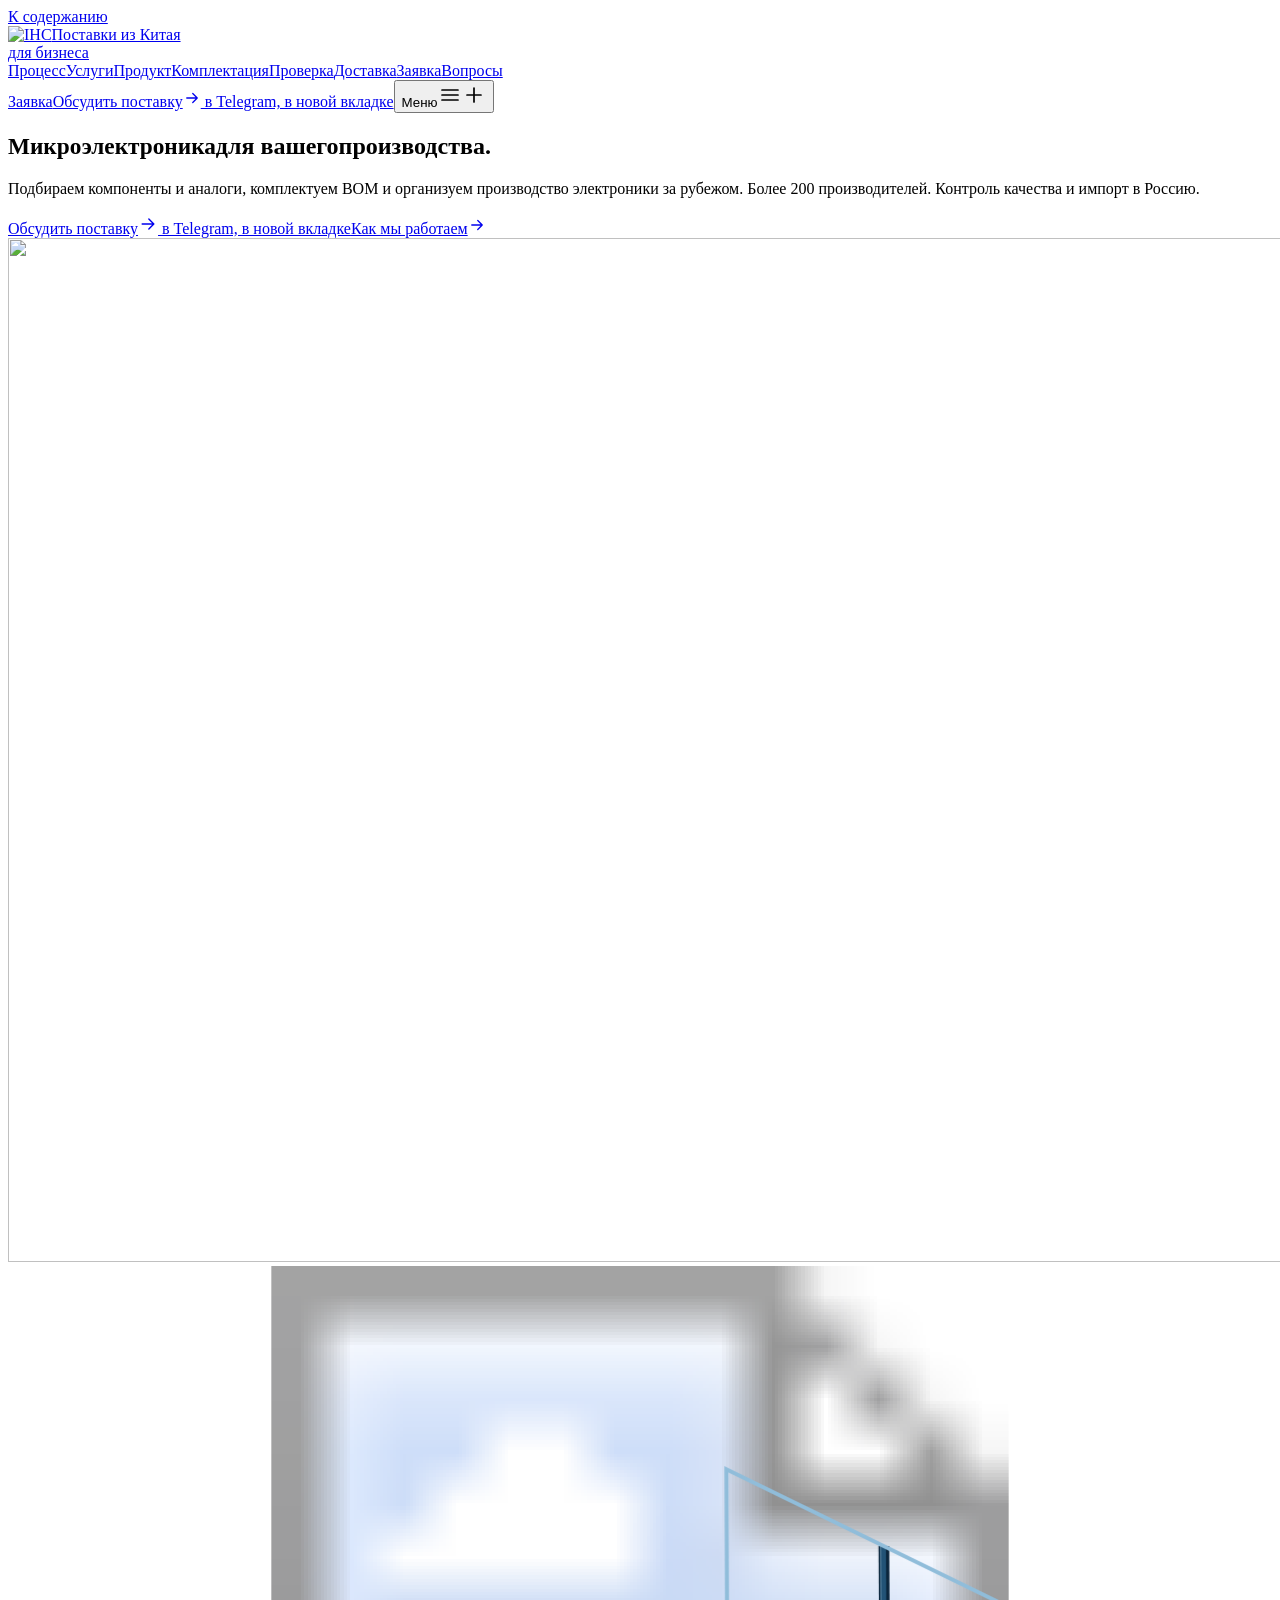
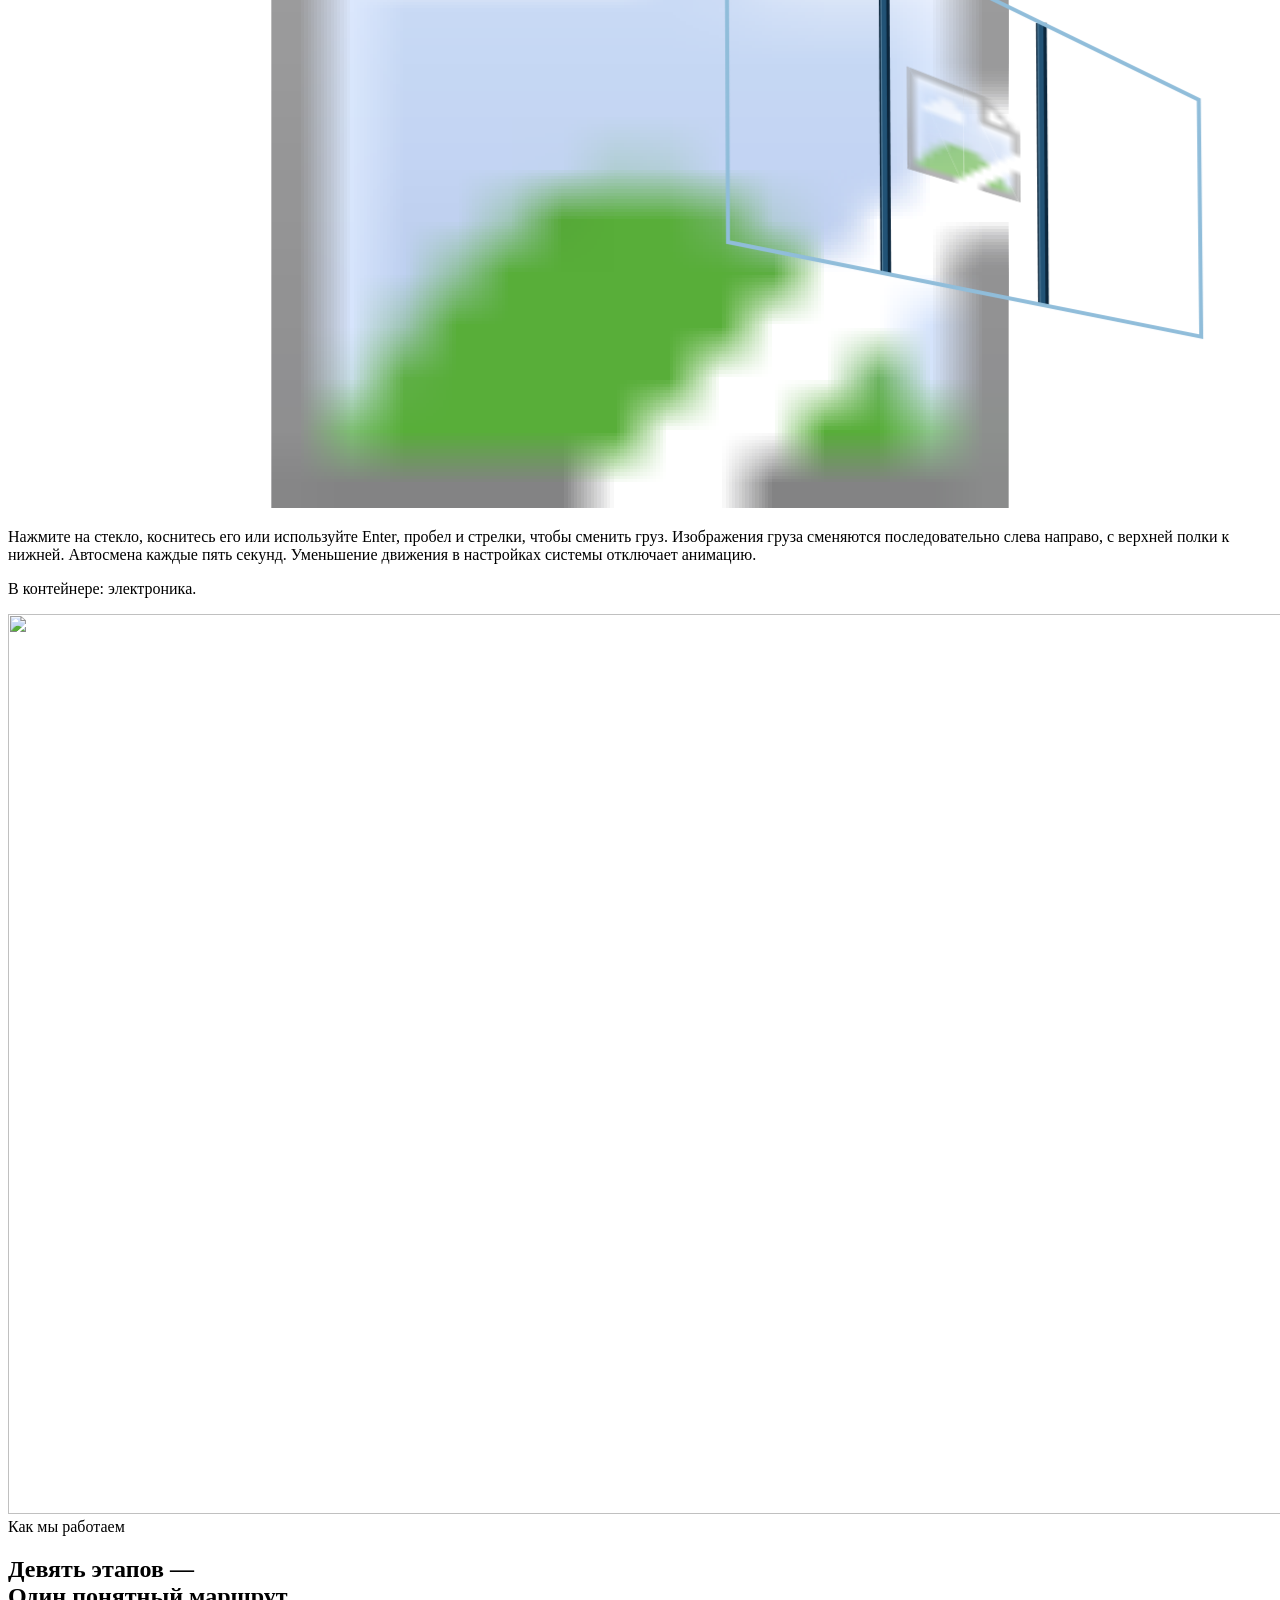
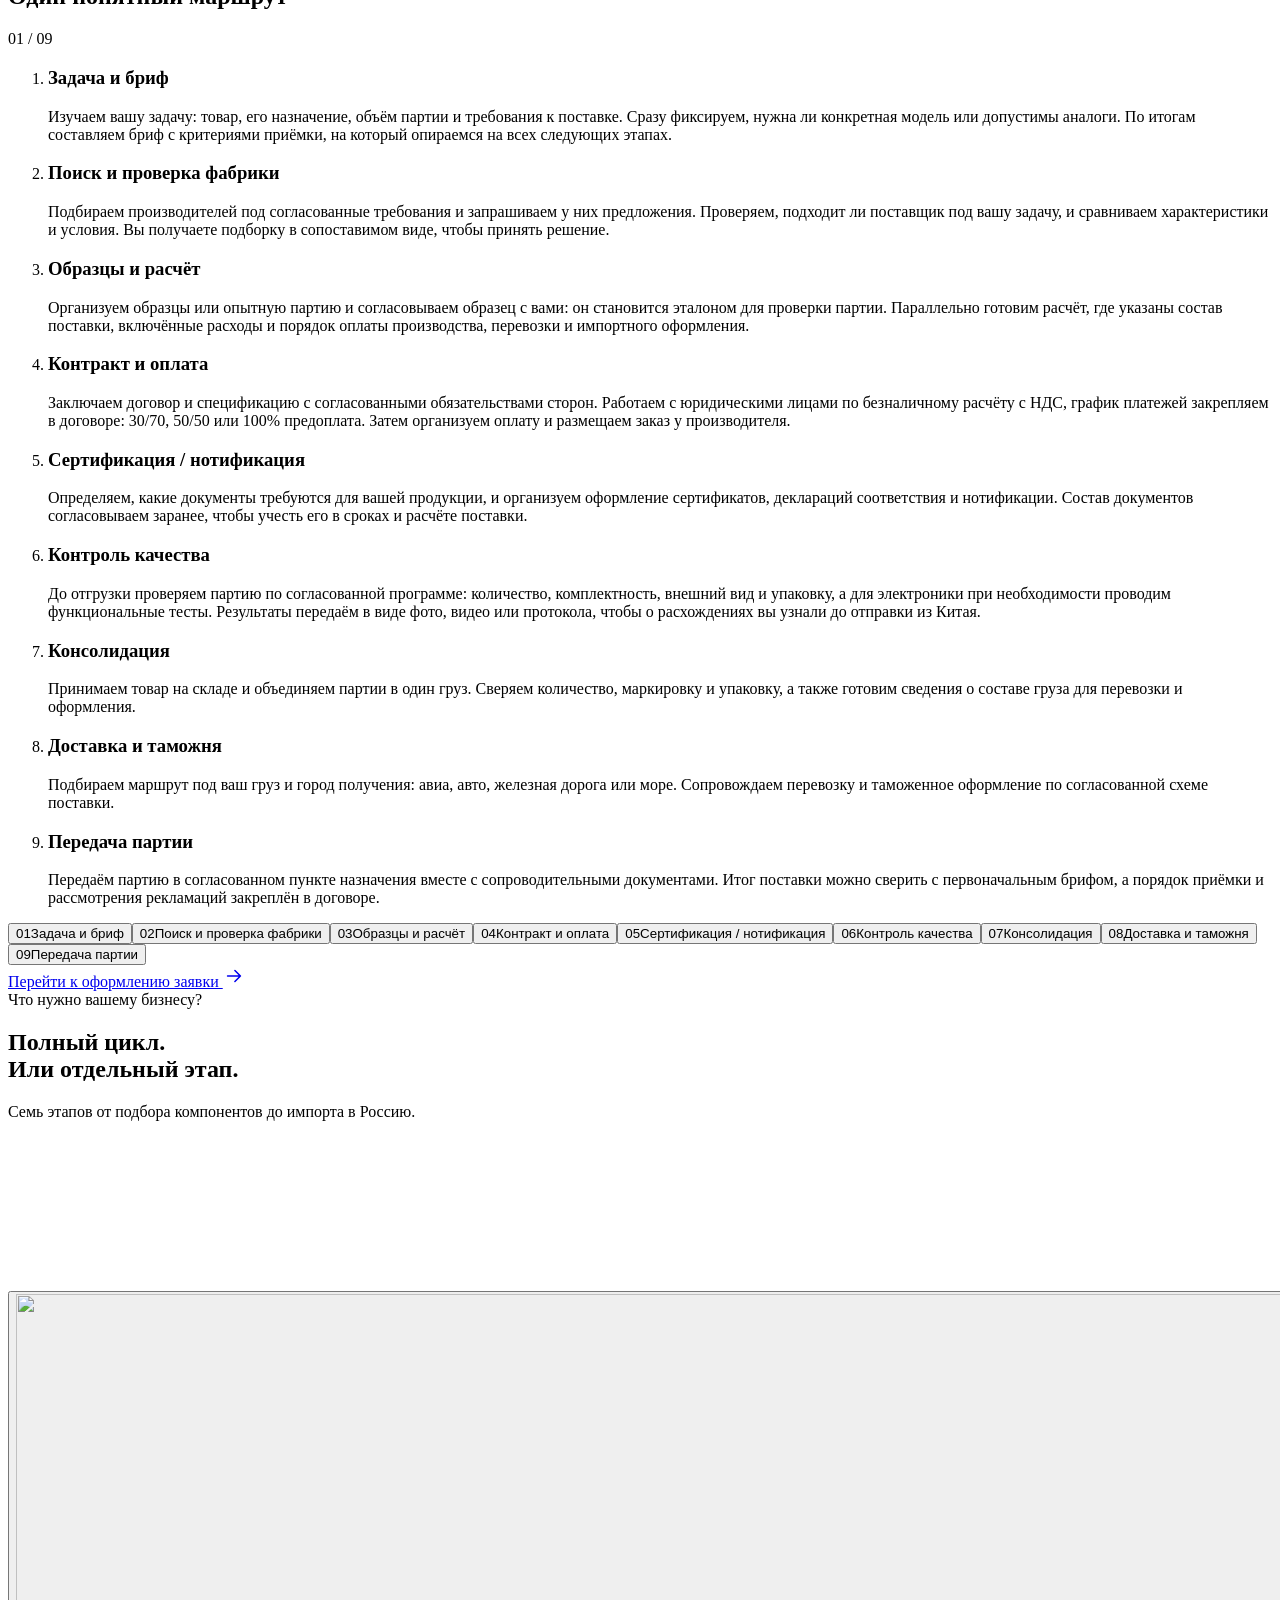
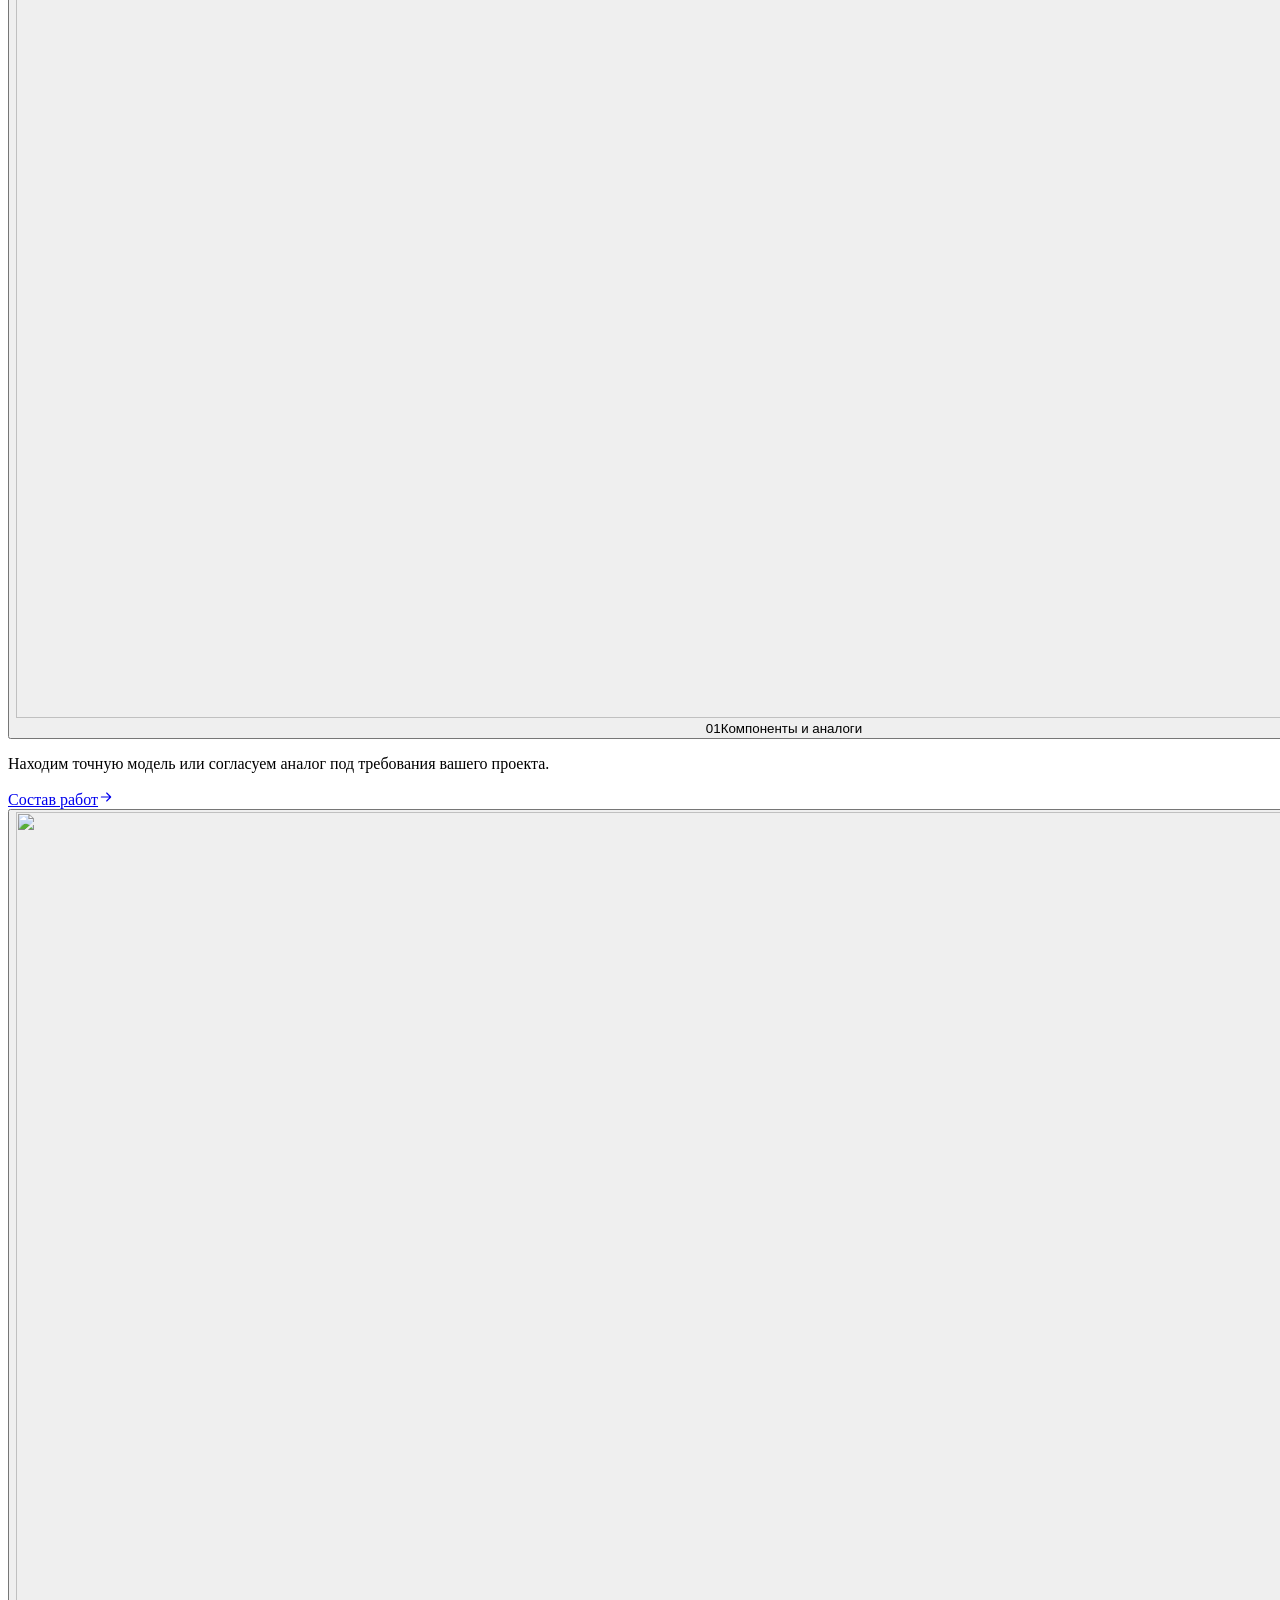
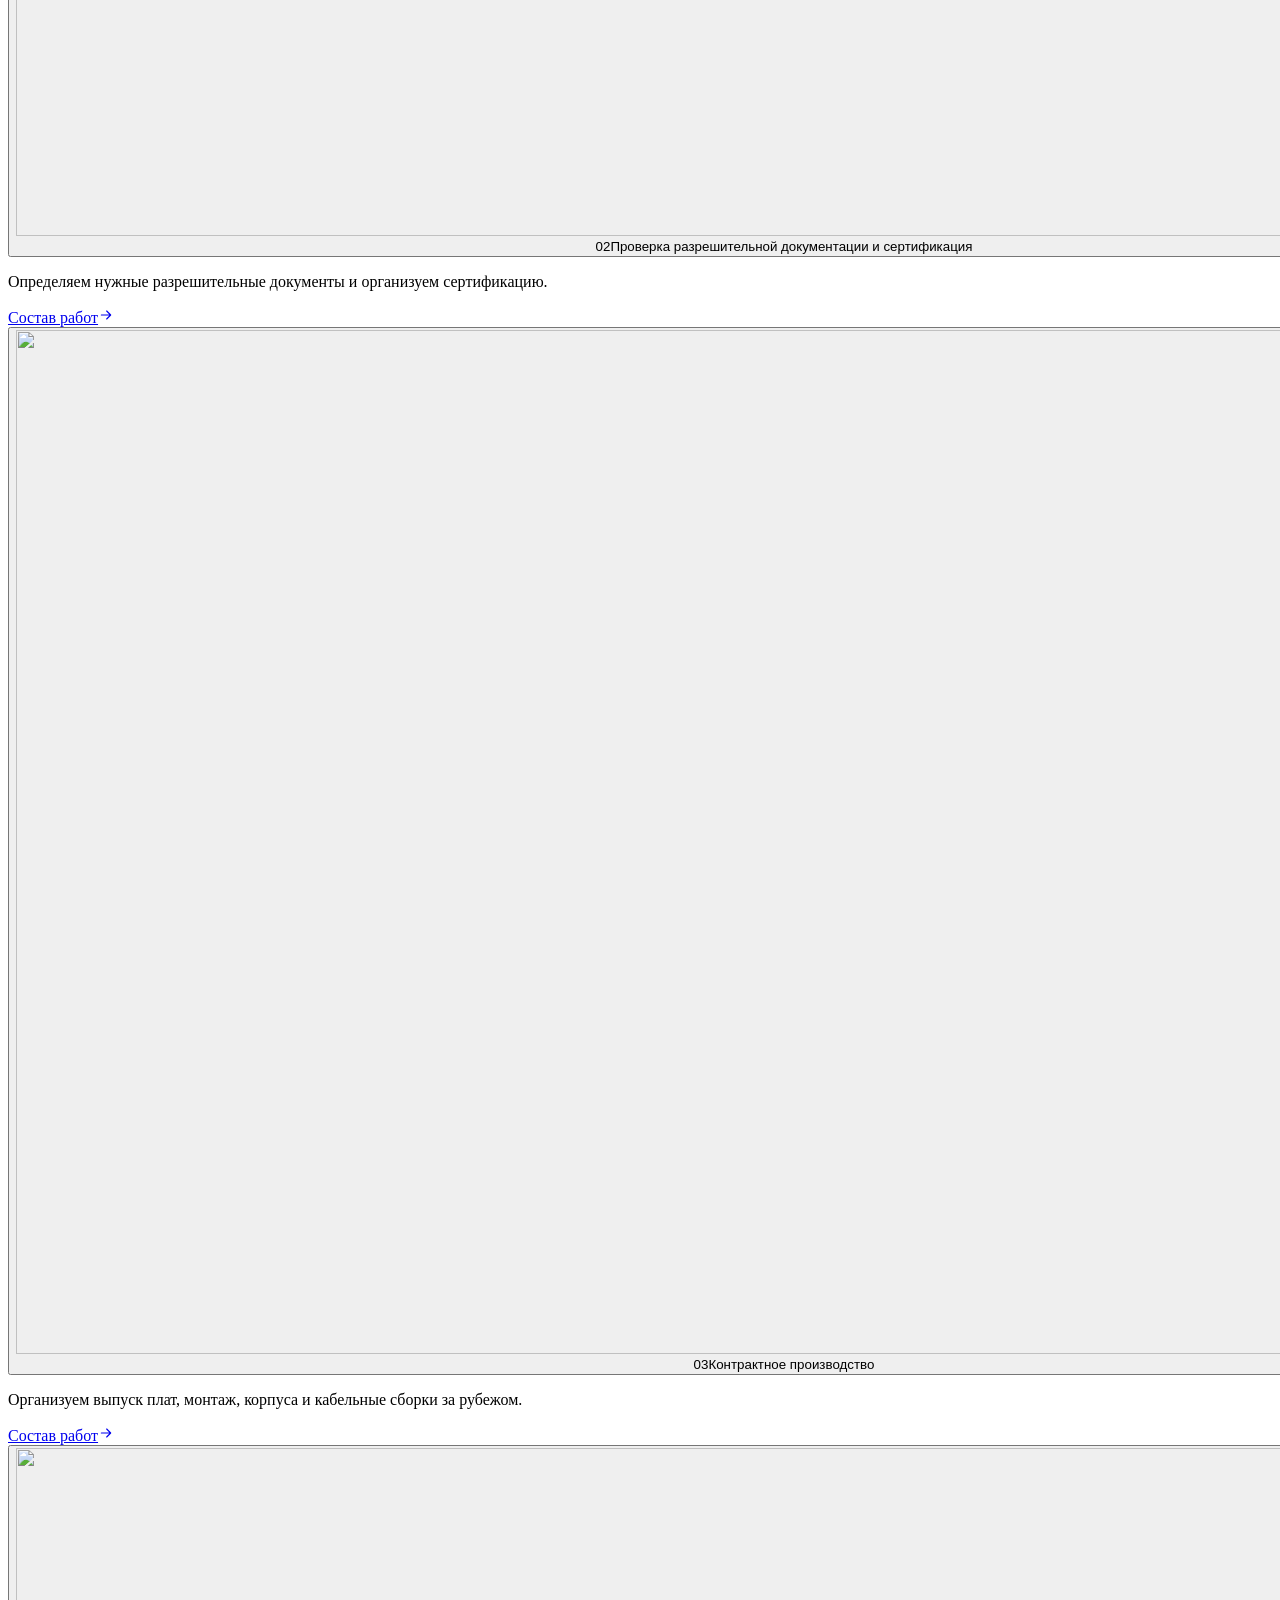
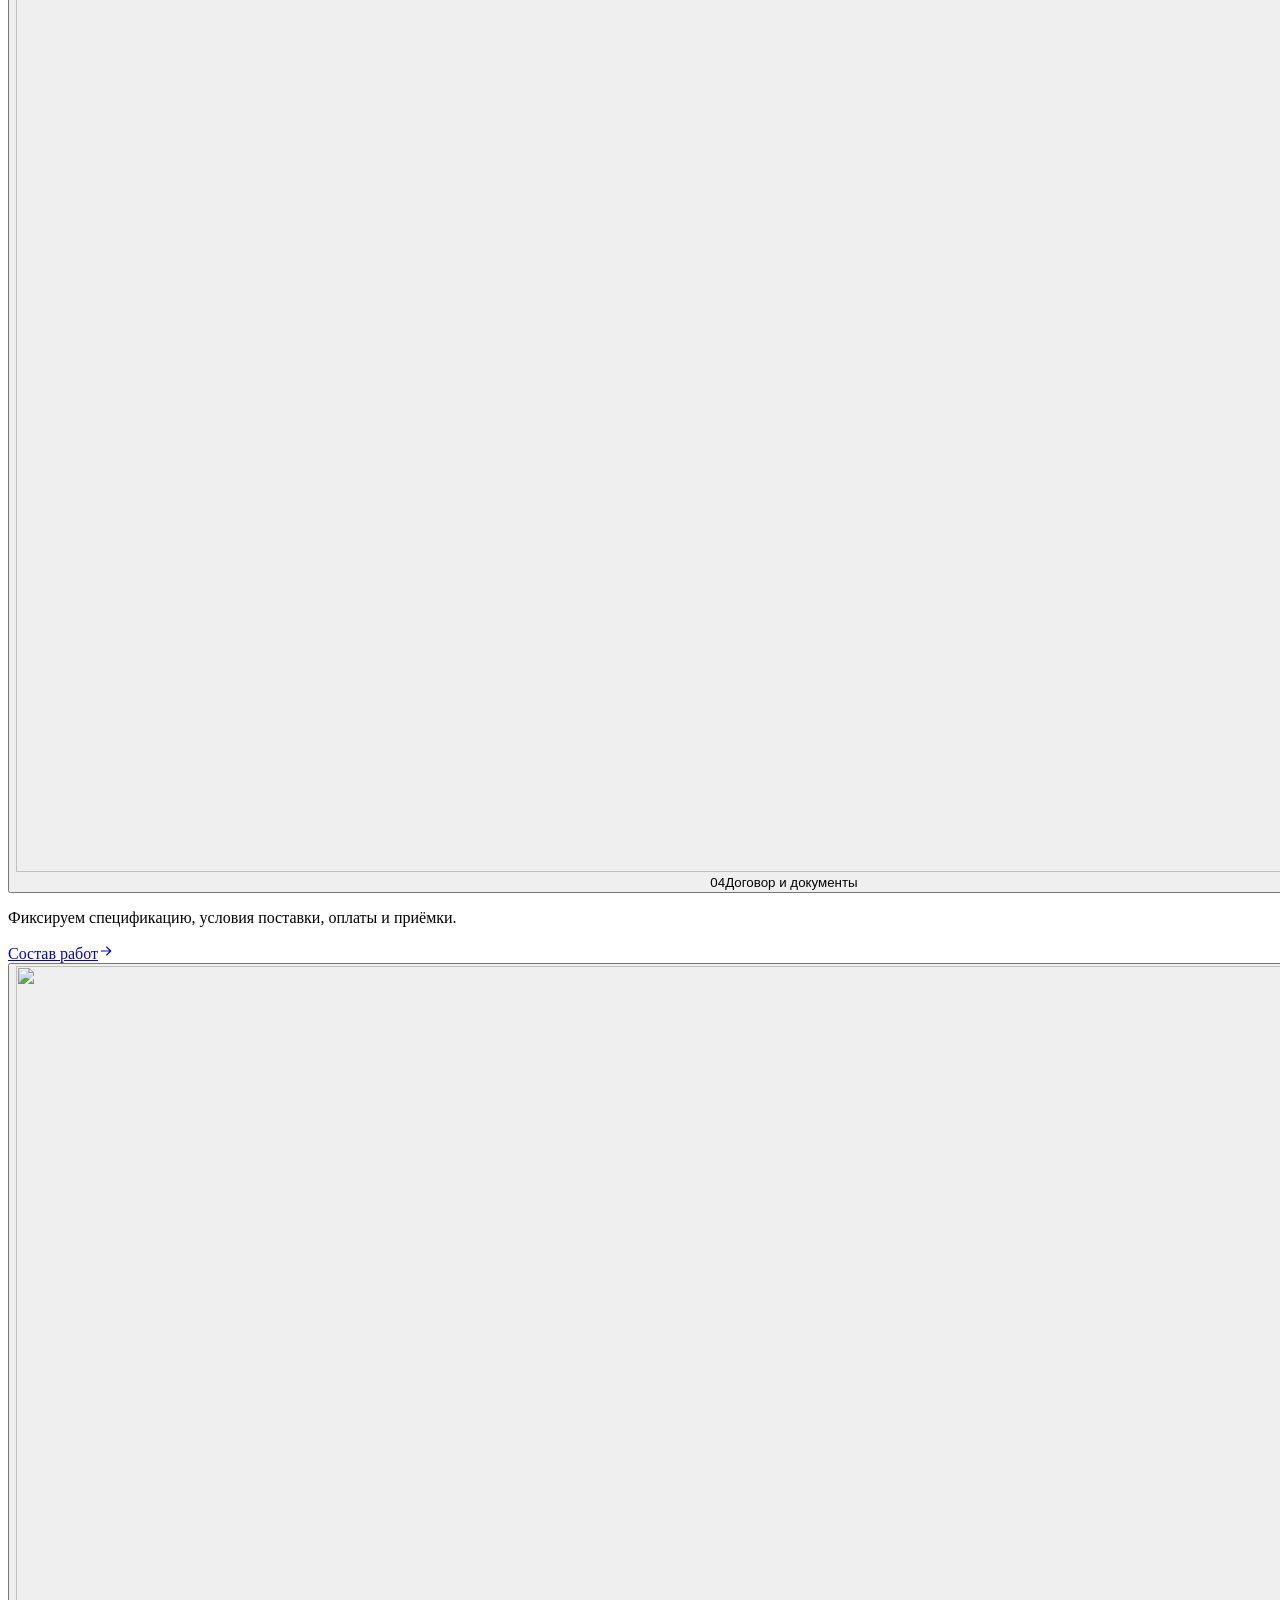
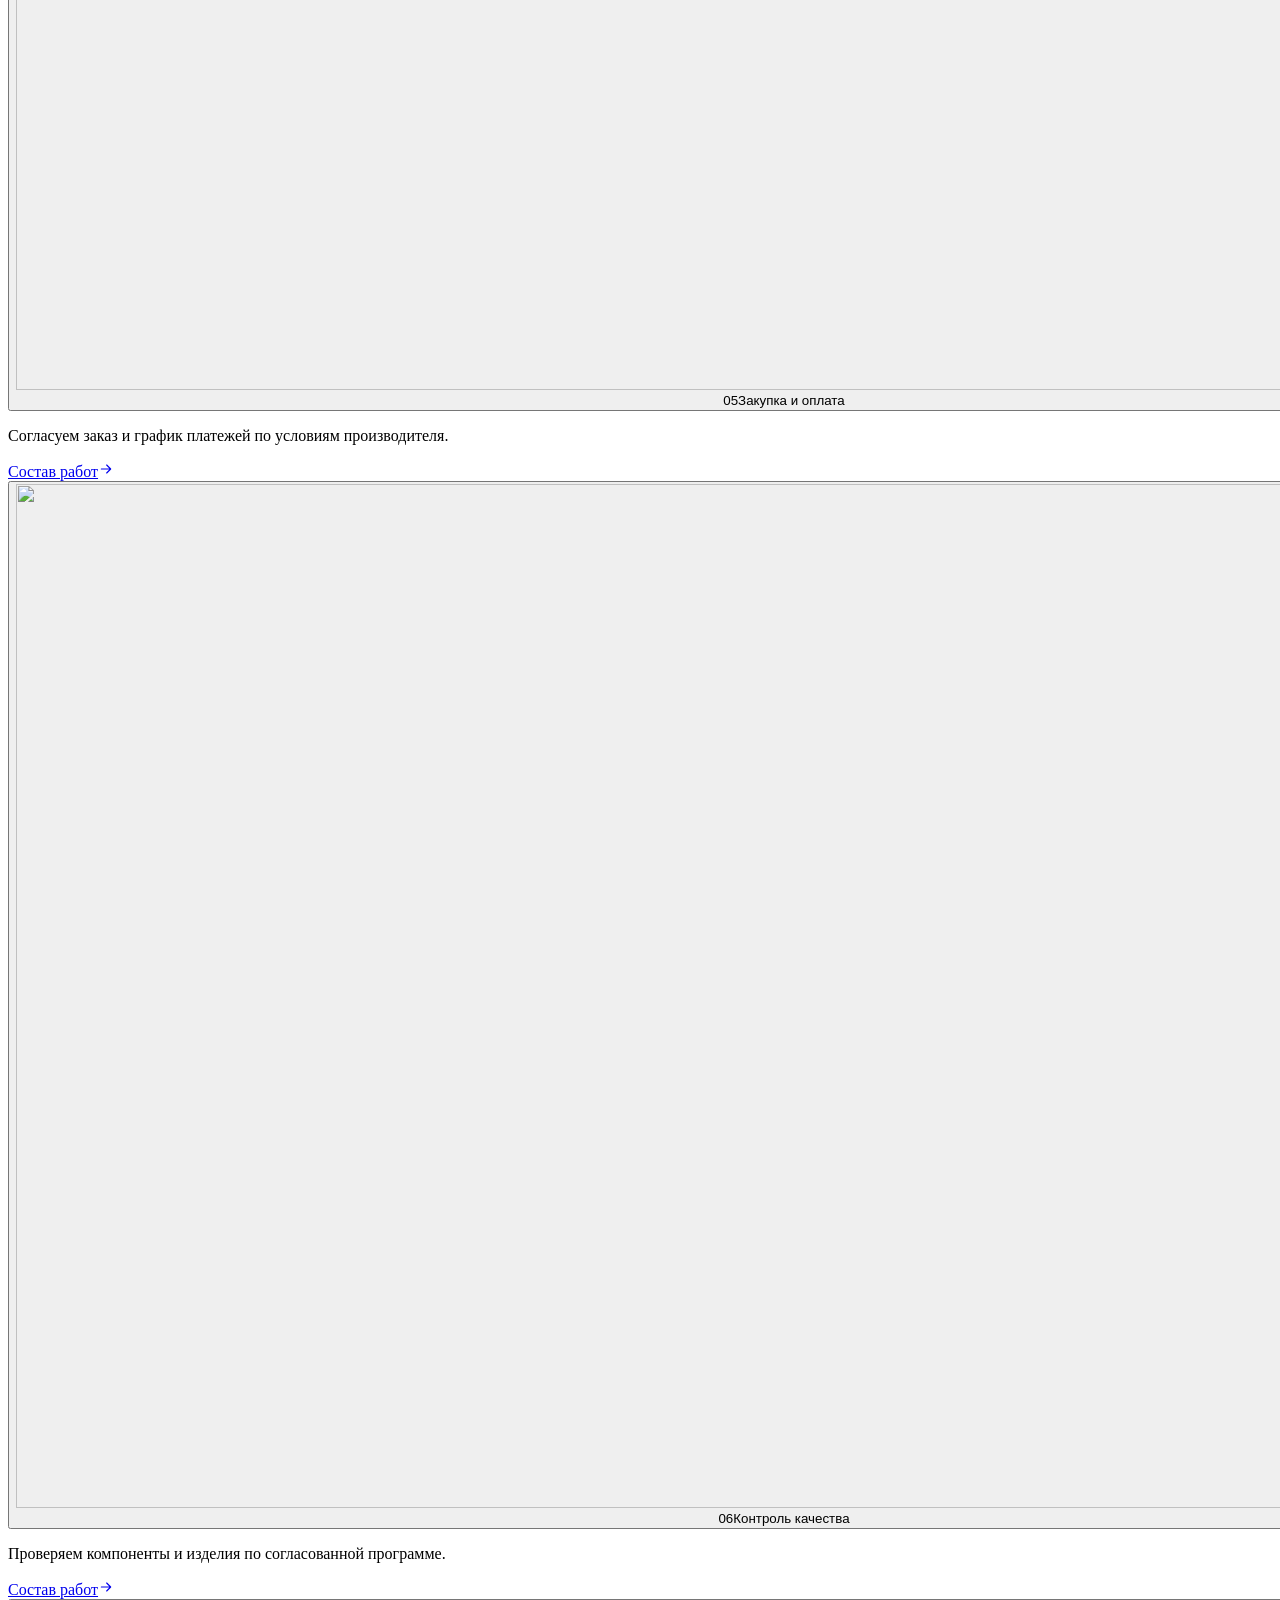
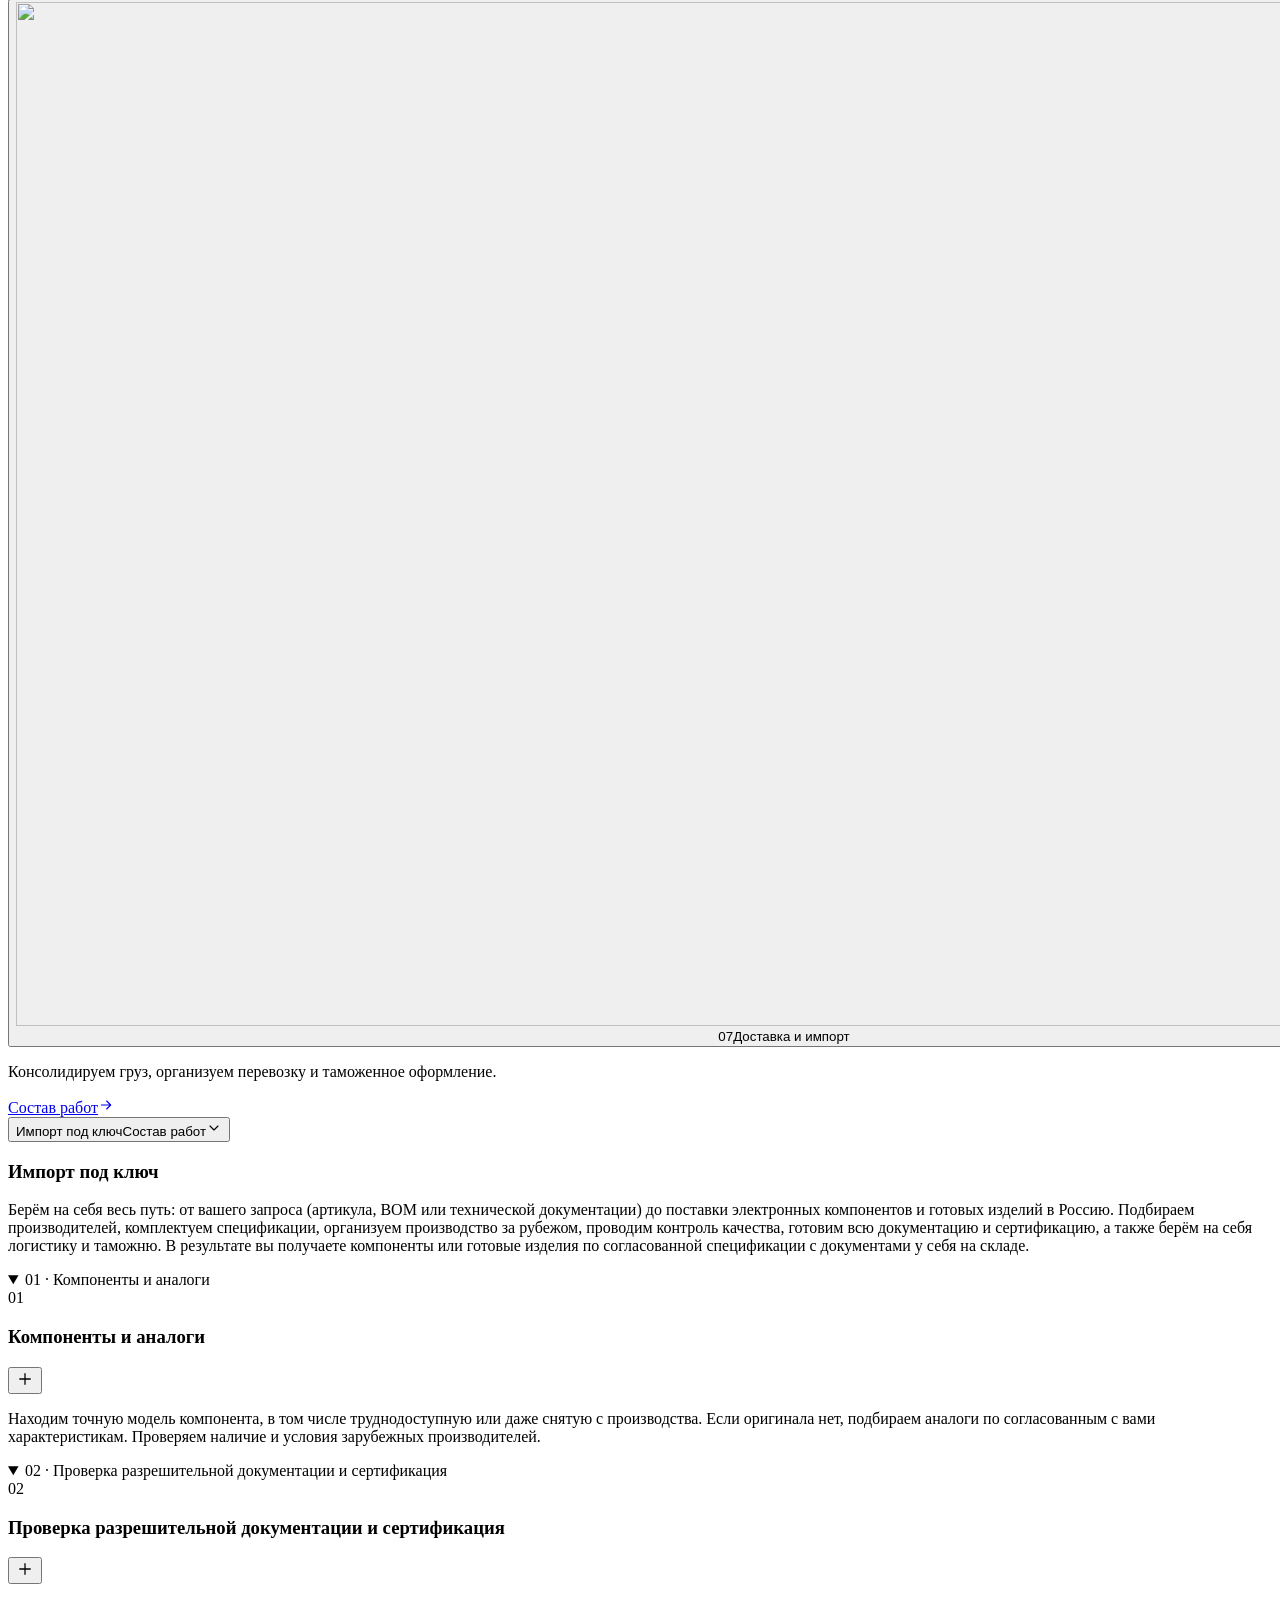
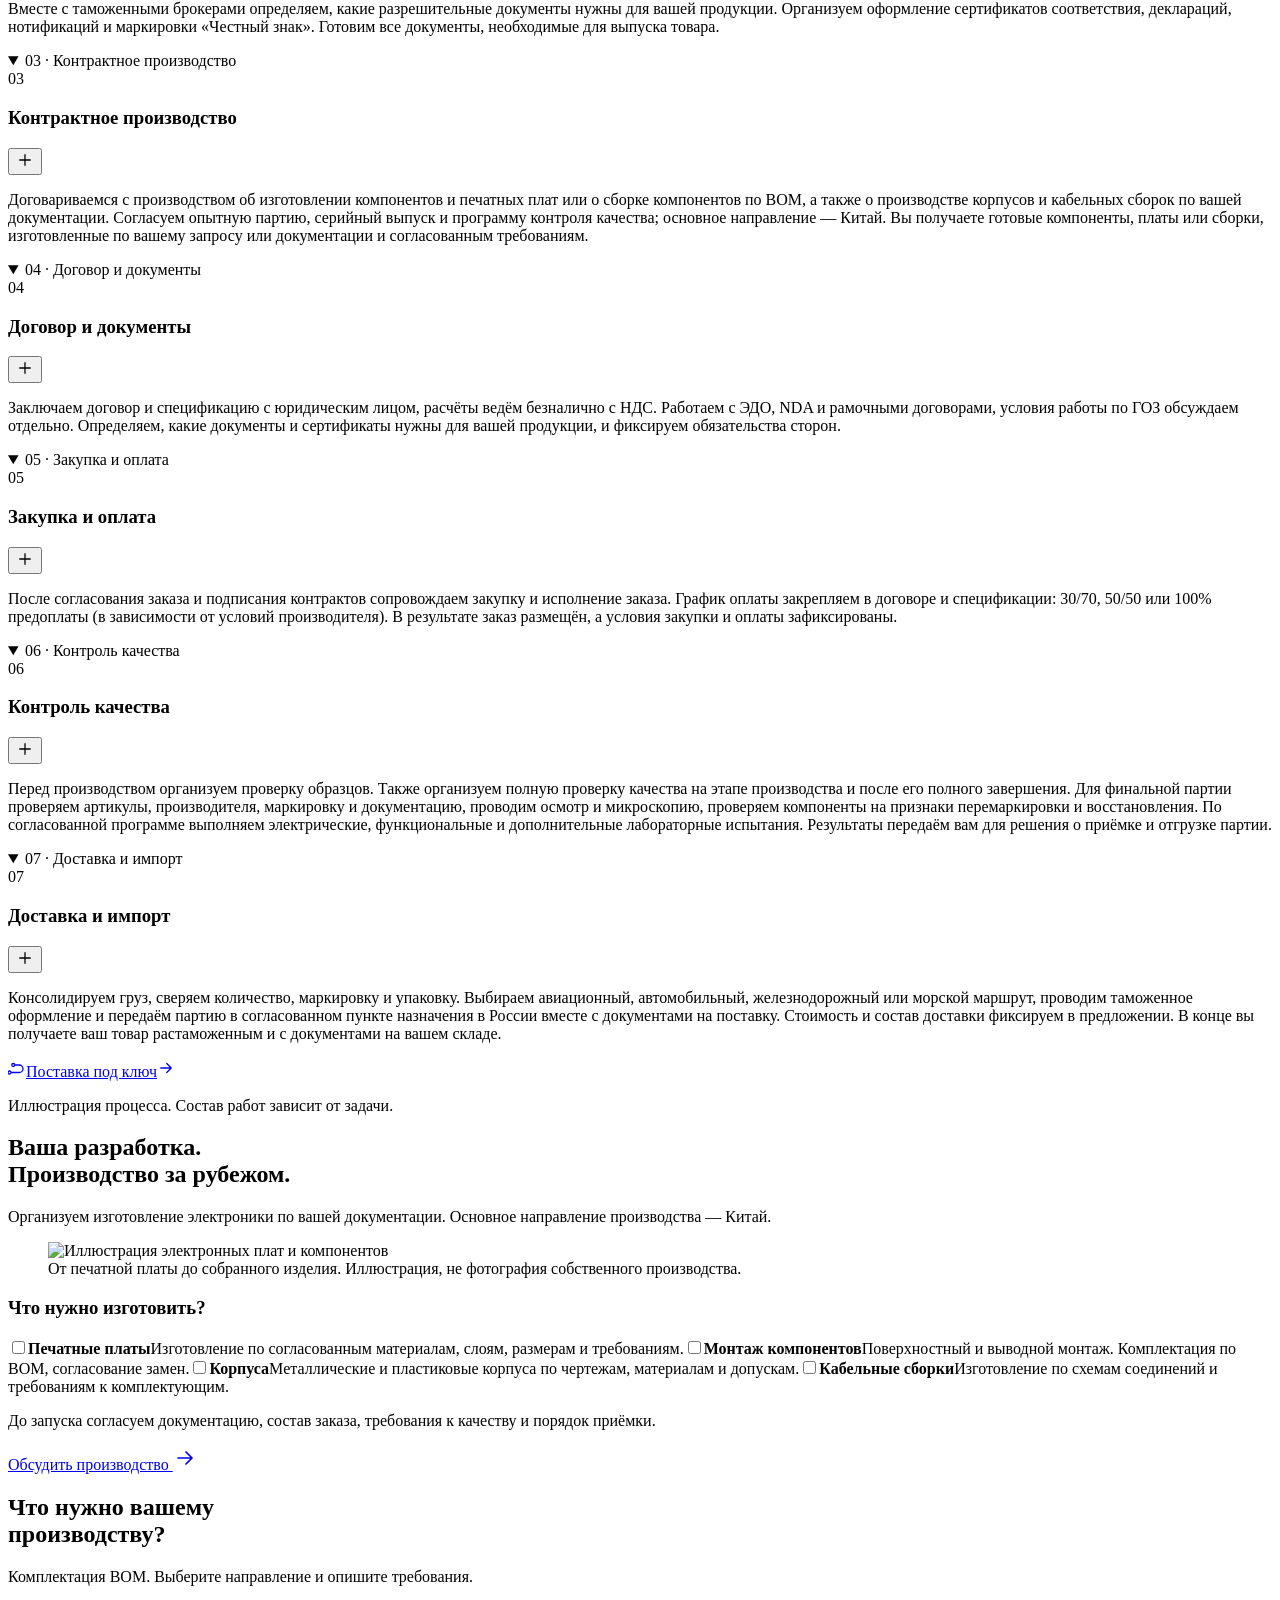
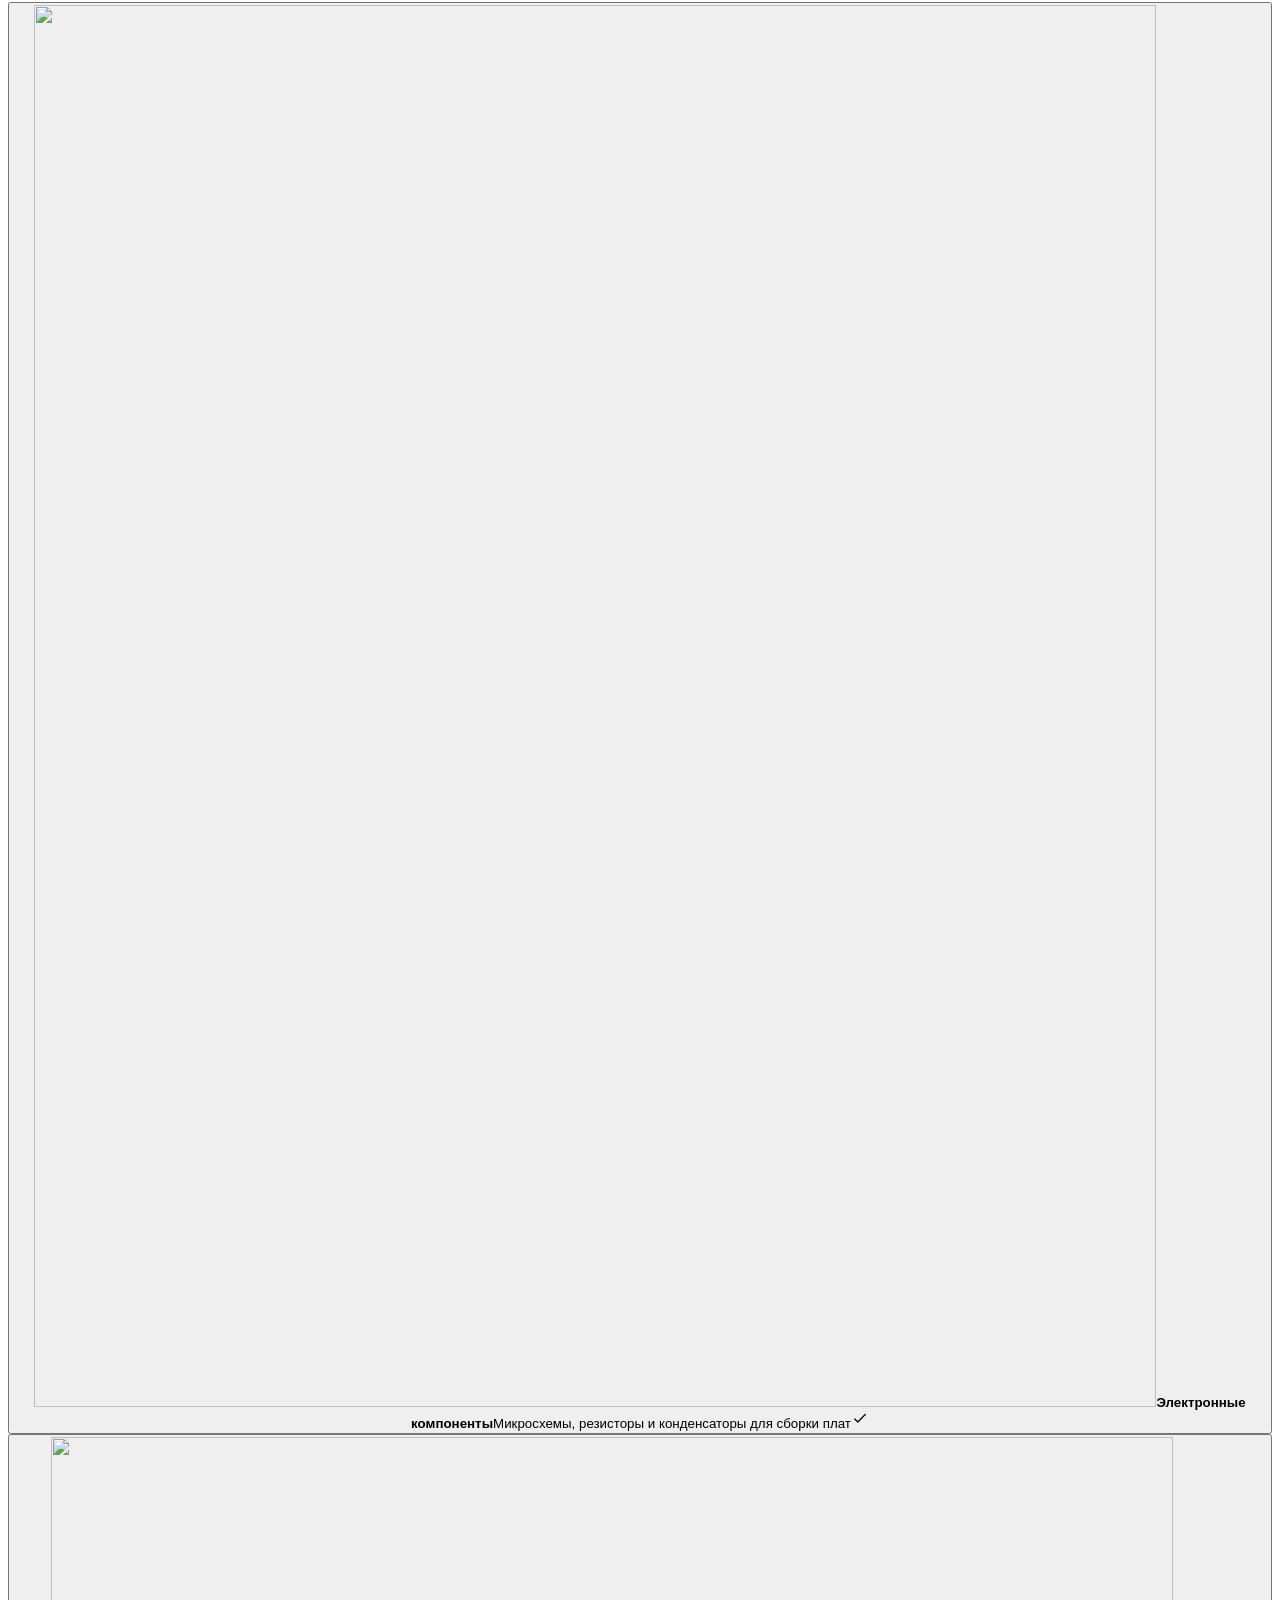
==== commit 14956bf4: "Rework process and services blocks: stage text, route ring, one-screen layout Co-Authored-By: Claude" ====
--- a/index.html
+++ b/index.html
@@ -1,4 +1,4 @@
-<!DOCTYPE html><html lang="ru"><head><meta charset="UTF-8"><meta name="viewport" content="width=device-width, initial-scale=1"><meta name="theme-color" content="#123D72"><meta name="robots" content="noindex, nofollow"><meta name="description" content="Микроэлектроника для вашего производства: поставка компонентов, комплектация BOM, контрактное производство за рубежом, контроль качества и импорт в Россию."><title>IHC Electronics — микроэлектроника для вашего производства</title><link rel="icon" href="/ihc-site/favicon.svg?v=user-brand-20261022" type="image/svg+xml"><link rel="stylesheet" href="/ihc-site/_astro/navigation-e8f0e84c32bb.css"><link rel="stylesheet" href="/ihc-site/_astro/index.Cp4iD_KZ.process-30b8a138.css"><link rel="stylesheet" href="/ihc-site/delivery-visual-e9e90fa69e65.css"><link rel="stylesheet" href="/ihc-site/contract-production-restored-v1.css"><style id="supply-photo-crop">#components .supply-photo img{object-fit:cover;object-position:center top}</style></head><body class="ihc-site"><a class="site-skip-link" href="#main">К содержанию</a><main id="main"><div class="hero-track" data-hero-track><section class="hero-shell" id="top" aria-labelledby="hero-title"><div class="hero-shade" aria-hidden="true"></div><header class="site-header"><a class="site-brand" href="#top" aria-label="I Help China — на главную"><img src="/ihc-site/brand/ihc-user-logo-on-dark.svg" alt="IHC" width="136" height="41"><span>Поставки из Китая<br>для бизнеса</span></a><nav class="site-navigation" aria-label="Основная навигация"><a href="#process">Процесс</a><a href="#services">Услуги</a><a href="#branding">Продукт</a><a href="#components">Комплектация</a><a href="#quality">Проверка</a><a href="#delivery">Доставка</a><a href="#contact">Заявка</a><a href="#faq">Вопросы</a></nav><div class="site-header-actions"><a class="phone-header-request" href="#contact">Заявка</a><a class="header-contact" href="https://t.me/ihc_intake_bot" target="_blank" rel="noopener noreferrer">Обсудить поставку<svg width="18" height="18" viewBox="0 0 24 24" fill="none" stroke="currentColor" stroke-width="1.7" stroke-linecap="round" stroke-linejoin="round" aria-hidden="true"><path d="M5 12h14M13 6l6 6-6 6"></path></svg><span class="sr-only"> в Telegram, в новой вкладке</span></a><button class="site-menu-toggle" type="button" aria-controls="mobile-navigation" aria-expanded="false" aria-label="Открыть меню"><span class="phone-menu-label" data-phone-menu-label>Меню</span><span class="phone-menu-glyph"><svg width="24" height="24" viewBox="0 0 24 24" fill="none" stroke="currentColor" stroke-width="1.7" stroke-linecap="round" stroke-linejoin="round" aria-hidden="true"><path d="M4 7h16M4 12h16M4 17h16"></path></svg></span><span class="phone-menu-close" aria-hidden="true"><svg width="24" height="24" viewBox="0 0 24 24" fill="none" stroke="currentColor" stroke-width="1.7" stroke-linecap="round" stroke-linejoin="round" aria-hidden="true"><path d="M5 12h14M12 5v14"></path></svg></span></button></div><nav class="mobile-navigation" id="mobile-navigation" aria-label="Мобильная навигация" hidden><a href="#process">Процесс<svg width="18" height="18" viewBox="0 0 24 24" fill="none" stroke="currentColor" stroke-width="1.7" stroke-linecap="round" stroke-linejoin="round" aria-hidden="true"><path d="M5 12h14M13 6l6 6-6 6"></path></svg></a><a href="#services">Услуги<svg width="18" height="18" viewBox="0 0 24 24" fill="none" stroke="currentColor" stroke-width="1.7" stroke-linecap="round" stroke-linejoin="round" aria-hidden="true"><path d="M5 12h14M13 6l6 6-6 6"></path></svg></a><a href="#branding">Продукт<svg width="18" height="18" viewBox="0 0 24 24" fill="none" stroke="currentColor" stroke-width="1.7" stroke-linecap="round" stroke-linejoin="round" aria-hidden="true"><path d="M5 12h14M13 6l6 6-6 6"></path></svg></a><a href="#components">Комплектация<svg width="18" height="18" viewBox="0 0 24 24" fill="none" stroke="currentColor" stroke-width="1.7" stroke-linecap="round" stroke-linejoin="round" aria-hidden="true"><path d="M5 12h14M13 6l6 6-6 6"></path></svg></a><a href="#quality">Проверка<svg width="18" height="18" viewBox="0 0 24 24" fill="none" stroke="currentColor" stroke-width="1.7" stroke-linecap="round" stroke-linejoin="round" aria-hidden="true"><path d="M5 12h14M13 6l6 6-6 6"></path></svg></a><a href="#delivery">Доставка<svg width="18" height="18" viewBox="0 0 24 24" fill="none" stroke="currentColor" stroke-width="1.7" stroke-linecap="round" stroke-linejoin="round" aria-hidden="true"><path d="M5 12h14M13 6l6 6-6 6"></path></svg></a><a href="#contact">Заявка<svg width="18" height="18" viewBox="0 0 24 24" fill="none" stroke="currentColor" stroke-width="1.7" stroke-linecap="round" stroke-linejoin="round" aria-hidden="true"><path d="M5 12h14M13 6l6 6-6 6"></path></svg></a><a href="#faq">Вопросы<svg width="18" height="18" viewBox="0 0 24 24" fill="none" stroke="currentColor" stroke-width="1.7" stroke-linecap="round" stroke-linejoin="round" aria-hidden="true"><path d="M5 12h14M13 6l6 6-6 6"></path></svg></a><a class="mobile-telegram" href="https://t.me/ihc_intake_bot" target="_blank" rel="noopener noreferrer">Написать в Telegram<svg width="18" height="18" viewBox="0 0 24 24" fill="none" stroke="currentColor" stroke-width="1.7" stroke-linecap="round" stroke-linejoin="round" aria-hidden="true"><path d="M14 3h7v7M21 3L10 14M10 3H3v18h18v-7"></path></svg></a></nav></header><div class="hero-body"><div class="hero-copy" data-hero-copy><h1 id="hero-title"><span style="font-size:.97em">Микроэлектроника</span><span>для вашего</span><span class="hero-title-accent">производства.</span></h1><p class="hero-description">Подбираем компоненты и аналоги, комплектуем BOM и организуем производство электроники за рубежом. Более 200 производителей. Контроль качества и импорт в Россию.</p><div class="hero-actions"><a class="hero-primary" href="https://t.me/ihc_intake_bot" target="_blank" rel="noopener noreferrer">Обсудить поставку<span class="hero-primary-arrow"><svg width="20" height="20" viewBox="0 0 24 24" fill="none" stroke="currentColor" stroke-width="1.7" stroke-linecap="round" stroke-linejoin="round" aria-hidden="true"><path d="M5 12h14M13 6l6 6-6 6"></path></svg></span><span class="sr-only"> в Telegram, в новой вкладке</span></a><a class="hero-secondary" href="#process">Как мы работаем<svg width="18" height="18" viewBox="0 0 24 24" fill="none" stroke="currentColor" stroke-width="1.7" stroke-linecap="round" stroke-linejoin="round" aria-hidden="true"><path d="M5 12h14M13 6l6 6-6 6"></path></svg></a></div></div></div><div class="hero-visual"><div class="cargo-camera" data-hero-image><img class="hero-image" src="/ihc-site/images/hero/glass/harbor-background.webp" width="1536" height="1024" alt="" aria-hidden="true" fetchpriority="high" decoding="async"><div class="cargo-sway" data-cargo-sway><div class="cargo-scene" data-cargo-scene data-cargo-index="0"><svg class="cargo-window" data-cargo-window viewBox="0 0 1536 1024" preserveAspectRatio="xMidYMid slice" aria-hidden="true"><defs><clipPath id="cargo-glass-clip"><polygon points="873,247 1447,527 1450,815 875,700"></polygon></clipPath><filter id="cargo-soft-edge" x="-10%" y="-10%" width="120%" height="120%" color-interpolation-filters="sRGB"><feGaussianBlur stdDeviation="6"></feGaussianBlur></filter><clipPath id="cargo-logo-0"><polygon points="896.6536,409.976 962.7027,435.72450000000003 963.3923,572.5005000000001"></polygon></clipPath><clipPath id="cargo-logo-1"><polygon points="896.6536,409.976 963.3923,572.5005000000001 897.3064,552.8240000000001"></polygon></clipPath><clipPath id="cargo-logo-2"><polygon points="962.7027,435.72450000000003 1028.7518,461.473 1029.4782,592.1769999999999"></polygon></clipPath><clipPath id="cargo-logo-3"><polygon points="962.7027,435.72450000000003 1029.4782,592.1769999999999 963.3923,572.5005000000001"></polygon></clipPath><clipPath id="cargo-logo-4"><polygon points="1028.7518,461.473 1094.8009,487.2215 1095.5641,611.8534999999999"></polygon></clipPath><clipPath id="cargo-logo-5"><polygon points="1028.7518,461.473 1095.5641,611.8534999999999 1029.4782,592.1769999999999"></polygon></clipPath><clipPath id="cargo-logo-6"><polygon points="1094.8009,487.2215 1160.85,512.97 1161.65,631.53"></polygon></clipPath><clipPath id="cargo-logo-7"><polygon points="1094.8009,487.2215 1161.65,631.53 1095.5641,611.8534999999999"></polygon></clipPath><clipPath id="cargo-logo-8"><polygon points="1160.85,512.97 1226.8991,538.7185000000001 1227.7359,651.2065"></polygon></clipPath><clipPath id="cargo-logo-9"><polygon points="1160.85,512.97 1227.7359,651.2065 1161.65,631.53"></polygon></clipPath><clipPath id="cargo-logo-10"><polygon points="1226.8991,538.7185000000001 1292.9482,564.4670000000001 1293.8218,670.883"></polygon></clipPath><clipPath id="cargo-logo-11"><polygon points="1226.8991,538.7185000000001 1293.8218,670.883 1227.7359,651.2065"></polygon></clipPath><clipPath id="cargo-logo-12"><polygon points="1292.9482,564.4670000000001 1358.9973,590.2155 1359.9077,690.5595"></polygon></clipPath><clipPath id="cargo-logo-13"><polygon points="1292.9482,564.4670000000001 1359.9077,690.5595 1293.8218,670.883"></polygon></clipPath><clipPath id="cargo-logo-14"><polygon points="1358.9973,590.2155 1425.0464,615.9639999999999 1425.9936,710.236"></polygon></clipPath><clipPath id="cargo-logo-15"><polygon points="1358.9973,590.2155 1425.9936,710.236 1359.9077,690.5595"></polygon></clipPath><g id="cargo-logo-art"><image href="/ihc-site/brand/ihc-user-logo.webp" width="296" height="88" preserveAspectRatio="xMidYMid meet"></image></g></defs><image data-cargo-frame href="/ihc-site/images/hero/glass/empty-container.webp" width="1536" height="1024"></image><g clip-path="url(#cargo-glass-clip)"><g data-cargo-goods><g data-cargo-layer="0" opacity="1"><mask id="cargo-reveal-0" maskUnits="userSpaceOnUse" x="0" y="0" width="1536" height="1024" style="mask-type:alpha"><g filter="url(#cargo-soft-edge)"><polygon points="849.8832,199.032 955.6894514285714,253.08551428571428 956.6576286785714,446.8607680357143 850.76814,406.5414" fill="white" data-cargo-item="0" data-cargo-shelf="0"></polygon><polygon points="953.9676914285715,252.20591428571427 1037.6780228571427,294.9712285714286 1038.7107001071429,478.1039823214286 954.9345141785715,446.2046605357143" fill="white" data-cargo-item="1" data-cargo-shelf="0"></polygon><polygon points="1035.9562628571427,294.09162857142854 1119.6665942857142,336.8569428571428 1120.7637715357143,509.3471966071428 1036.9875856071428,477.44787482142857" fill="white" data-cargo-item="2" data-cargo-shelf="0"></polygon><polygon points="1117.9448342857143,335.97734285714284 1201.6551657142857,378.7426571428571 1202.8168429642856,540.5904108928571 1119.0406570357143,508.69108910714283" fill="white" data-cargo-item="3" data-cargo-shelf="0"></polygon><polygon points="1199.9334057142858,377.8630571428572 1283.643737142857,420.62837142857137 1284.869914392857,571.8336251785714 1201.0937284642857,539.9343033928571" fill="white" data-cargo-item="4" data-cargo-shelf="0"></polygon><polygon points="1281.9219771428573,419.74877142857144 1365.6323085714284,462.51408571428567 1366.9229858214285,603.0768394642857 1283.1467998928572,571.1775176785715" fill="white" data-cargo-item="5" data-cargo-shelf="0"></polygon><polygon points="1363.9105485714288,461.63448571428574 1469.7168000000001,515.6880000000001 1471.08936,642.7401 1365.1998713214286,602.4207319642858" fill="white" data-cargo-item="6" data-cargo-shelf="0"></polygon><polygon points="850.76226,405.1626 956.6511956071429,445.5732248214286 957.3438229642858,584.1987108928572 851.39534,553.6134" fill="white" data-cargo-item="7" data-cargo-shelf="1"></polygon><polygon points="954.9280901071429,444.9156323214286 1038.7038384642856,476.88715339285716 1039.4426086785716,607.8990680357142 955.6197484642857,583.701003392857" fill="white" data-cargo-item="8" data-cargo-shelf="1"></polygon><polygon points="1036.9807329642856,476.22956089285714 1120.7564813214285,508.20108196428566 1121.5413943928572,631.5994251785713 1037.7185341785714,607.4013605357143" fill="white" data-cargo-item="9" data-cargo-shelf="1"></polygon><polygon points="1119.0333758214285,507.5434894642857 1202.8091241785714,539.5150105357143 1203.640180107143,655.2997823214284 1119.817319892857,631.1017176785714" fill="white" data-cargo-item="10" data-cargo-shelf="1"></polygon><polygon points="1201.0860186785715,538.8574180357143 1284.8617670357141,570.8289391071428 1285.7389658214286,679.0001394642857 1201.916105607143,654.8020748214286" fill="white" data-cargo-item="11" data-cargo-shelf="1"></polygon><polygon points="1283.1386615357144,570.1713466071429 1366.914409892857,602.1428676785714 1367.8377515357142,702.7004966071428 1284.0148913214286,678.5024319642857" fill="white" data-cargo-item="12" data-cargo-shelf="1"></polygon><polygon points="1365.1913043928573,601.4852751785714 1471.08024,641.8959 1472.06216,732.7881 1366.1136770357143,702.2027891071428" fill="white" data-cargo-item="13" data-cargo-shelf="1"></polygon><polygon points="851.38946,552.2346 971.0204494166667,586.8730129166667 971.8692866666667,753.3593666666667 852.1568,732.168" fill="white" data-cargo-item="14" data-cargo-shelf="2"></polygon><polygon points="969.2963839166666,586.3738204166666 1066.8018660833334,614.6059295833334 1067.7159533333333,770.3260333333335 970.1440466666667,753.0539666666666" fill="white" data-cargo-item="15" data-cargo-shelf="2"></polygon><polygon points="1065.0778005833333,614.1067370833333 1162.5832827499999,642.33884625 1163.56262,787.2927 1065.9907133333331,770.0206333333333" fill="white" data-cargo-item="16" data-cargo-shelf="2"></polygon><polygon points="1160.85921725,641.83965375 1258.3646994166666,670.0717629166667 1259.4092866666665,804.2593666666667 1161.83738,786.9873" fill="white" data-cargo-item="17" data-cargo-shelf="2"></polygon><polygon points="1256.6406339166667,669.5725704166666 1354.1461160833333,697.8046795833334 1355.2559533333333,821.2260333333334 1257.6840466666667,803.9539666666667" fill="white" data-cargo-item="18" data-cargo-shelf="2"></polygon><polygon points="1352.4220505833334,697.3054870833333 1472.05304,731.9439 1473.2432,842.1120000000001 1353.5307133333336,820.9206333333334" fill="white" data-cargo-item="19" data-cargo-shelf="2"></polygon></g></mask><image data-cargo-sprite data-item-src="/ihc-site/images/hero/glass/electronics-three-bay.webp" href="/ihc-site/images/hero/glass/electronics-three-bay.webp" width="1536" height="1024"></image></g><g data-cargo-layer="1" opacity="0"><mask id="cargo-reveal-1" maskUnits="userSpaceOnUse" x="0" y="0" width="1536" height="1024" style="mask-type:alpha"><g filter="url(#cargo-soft-edge)"><polygon points="849.8832,199.032 955.6894514285714,253.08551428571428 956.6576286785714,446.8607680357143 850.76814,406.5414" fill="white" data-cargo-item="0" data-cargo-shelf="0"></polygon><polygon points="953.9676914285715,252.20591428571427 1037.6780228571427,294.9712285714286 1038.7107001071429,478.1039823214286 954.9345141785715,446.2046605357143" fill="white" data-cargo-item="1" data-cargo-shelf="0"></polygon><polygon points="1035.9562628571427,294.09162857142854 1119.6665942857142,336.8569428571428 1120.7637715357143,509.3471966071428 1036.9875856071428,477.44787482142857" fill="white" data-cargo-item="2" data-cargo-shelf="0"></polygon><polygon points="1117.9448342857143,335.97734285714284 1201.6551657142857,378.7426571428571 1202.8168429642856,540.5904108928571 1119.0406570357143,508.69108910714283" fill="white" data-cargo-item="3" data-cargo-shelf="0"></polygon><polygon points="1199.9334057142858,377.8630571428572 1283.643737142857,420.62837142857137 1284.869914392857,571.8336251785714 1201.0937284642857,539.9343033928571" fill="white" data-cargo-item="4" data-cargo-shelf="0"></polygon><polygon points="1281.9219771428573,419.74877142857144 1365.6323085714284,462.51408571428567 1366.9229858214285,603.0768394642857 1283.1467998928572,571.1775176785715" fill="white" data-cargo-item="5" data-cargo-shelf="0"></polygon><polygon points="1363.9105485714288,461.63448571428574 1469.7168000000001,515.6880000000001 1471.08936,642.7401 1365.1998713214286,602.4207319642858" fill="white" data-cargo-item="6" data-cargo-shelf="0"></polygon><polygon points="850.76226,405.1626 956.6511956071429,445.5732248214286 957.3438229642858,584.1987108928572 851.39534,553.6134" fill="white" data-cargo-item="7" data-cargo-shelf="1"></polygon><polygon points="954.9280901071429,444.9156323214286 1038.7038384642856,476.88715339285716 1039.4426086785716,607.8990680357142 955.6197484642857,583.701003392857" fill="white" data-cargo-item="8" data-cargo-shelf="1"></polygon><polygon points="1036.9807329642856,476.22956089285714 1120.7564813214285,508.20108196428566 1121.5413943928572,631.5994251785713 1037.7185341785714,607.4013605357143" fill="white" data-cargo-item="9" data-cargo-shelf="1"></polygon><polygon points="1119.0333758214285,507.5434894642857 1202.8091241785714,539.5150105357143 1203.640180107143,655.2997823214284 1119.817319892857,631.1017176785714" fill="white" data-cargo-item="10" data-cargo-shelf="1"></polygon><polygon points="1201.0860186785715,538.8574180357143 1284.8617670357141,570.8289391071428 1285.7389658214286,679.0001394642857 1201.916105607143,654.8020748214286" fill="white" data-cargo-item="11" data-cargo-shelf="1"></polygon><polygon points="1283.1386615357144,570.1713466071429 1366.914409892857,602.1428676785714 1367.8377515357142,702.7004966071428 1284.0148913214286,678.5024319642857" fill="white" data-cargo-item="12" data-cargo-shelf="1"></polygon><polygon points="1365.1913043928573,601.4852751785714 1471.08024,641.8959 1472.06216,732.7881 1366.1136770357143,702.2027891071428" fill="white" data-cargo-item="13" data-cargo-shelf="1"></polygon><polygon points="851.38946,552.2346 971.0204494166667,586.8730129166667 971.8692866666667,753.3593666666667 852.1568,732.168" fill="white" data-cargo-item="14" data-cargo-shelf="2"></polygon><polygon points="969.2963839166666,586.3738204166666 1066.8018660833334,614.6059295833334 1067.7159533333333,770.3260333333335 970.1440466666667,753.0539666666666" fill="white" data-cargo-item="15" data-cargo-shelf="2"></polygon><polygon points="1065.0778005833333,614.1067370833333 1162.5832827499999,642.33884625 1163.56262,787.2927 1065.9907133333331,770.0206333333333" fill="white" data-cargo-item="16" data-cargo-shelf="2"></polygon><polygon points="1160.85921725,641.83965375 1258.3646994166666,670.0717629166667 1259.4092866666665,804.2593666666667 1161.83738,786.9873" fill="white" data-cargo-item="17" data-cargo-shelf="2"></polygon><polygon points="1256.6406339166667,669.5725704166666 1354.1461160833333,697.8046795833334 1355.2559533333333,821.2260333333334 1257.6840466666667,803.9539666666667" fill="white" data-cargo-item="18" data-cargo-shelf="2"></polygon><polygon points="1352.4220505833334,697.3054870833333 1472.05304,731.9439 1473.2432,842.1120000000001 1353.5307133333336,820.9206333333334" fill="white" data-cargo-item="19" data-cargo-shelf="2"></polygon></g></mask><image data-cargo-sprite data-item-src="/ihc-site/images/hero/glass/bags-three-bay.webp" width="1536" height="1024"></image></g><g data-cargo-layer="2" opacity="0"><mask id="cargo-reveal-2" maskUnits="userSpaceOnUse" x="0" y="0" width="1536" height="1024" style="mask-type:alpha"><g filter="url(#cargo-soft-edge)"><polygon points="849.8832,199.032 955.6894514285714,253.08551428571428 956.6576286785714,446.8607680357143 850.76814,406.5414" fill="white" data-cargo-item="0" data-cargo-shelf="0"></polygon><polygon points="953.9676914285715,252.20591428571427 1037.6780228571427,294.9712285714286 1038.7107001071429,478.1039823214286 954.9345141785715,446.2046605357143" fill="white" data-cargo-item="1" data-cargo-shelf="0"></polygon><polygon points="1035.9562628571427,294.09162857142854 1119.6665942857142,336.8569428571428 1120.7637715357143,509.3471966071428 1036.9875856071428,477.44787482142857" fill="white" data-cargo-item="2" data-cargo-shelf="0"></polygon><polygon points="1117.9448342857143,335.97734285714284 1201.6551657142857,378.7426571428571 1202.8168429642856,540.5904108928571 1119.0406570357143,508.69108910714283" fill="white" data-cargo-item="3" data-cargo-shelf="0"></polygon><polygon points="1199.9334057142858,377.8630571428572 1283.643737142857,420.62837142857137 1284.869914392857,571.8336251785714 1201.0937284642857,539.9343033928571" fill="white" data-cargo-item="4" data-cargo-shelf="0"></polygon><polygon points="1281.9219771428573,419.74877142857144 1365.6323085714284,462.51408571428567 1366.9229858214285,603.0768394642857 1283.1467998928572,571.1775176785715" fill="white" data-cargo-item="5" data-cargo-shelf="0"></polygon><polygon points="1363.9105485714288,461.63448571428574 1469.7168000000001,515.6880000000001 1471.08936,642.7401 1365.1998713214286,602.4207319642858" fill="white" data-cargo-item="6" data-cargo-shelf="0"></polygon><polygon points="850.76226,405.1626 956.6511956071429,445.5732248214286 957.3438229642858,584.1987108928572 851.39534,553.6134" fill="white" data-cargo-item="7" data-cargo-shelf="1"></polygon><polygon points="954.9280901071429,444.9156323214286 1038.7038384642856,476.88715339285716 1039.4426086785716,607.8990680357142 955.6197484642857,583.701003392857" fill="white" data-cargo-item="8" data-cargo-shelf="1"></polygon><polygon points="1036.9807329642856,476.22956089285714 1120.7564813214285,508.20108196428566 1121.5413943928572,631.5994251785713 1037.7185341785714,607.4013605357143" fill="white" data-cargo-item="9" data-cargo-shelf="1"></polygon><polygon points="1119.0333758214285,507.5434894642857 1202.8091241785714,539.5150105357143 1203.640180107143,655.2997823214284 1119.817319892857,631.1017176785714" fill="white" data-cargo-item="10" data-cargo-shelf="1"></polygon><polygon points="1201.0860186785715,538.8574180357143 1284.8617670357141,570.8289391071428 1285.7389658214286,679.0001394642857 1201.916105607143,654.8020748214286" fill="white" data-cargo-item="11" data-cargo-shelf="1"></polygon><polygon points="1283.1386615357144,570.1713466071429 1366.914409892857,602.1428676785714 1367.8377515357142,702.7004966071428 1284.0148913214286,678.5024319642857" fill="white" data-cargo-item="12" data-cargo-shelf="1"></polygon><polygon points="1365.1913043928573,601.4852751785714 1471.08024,641.8959 1472.06216,732.7881 1366.1136770357143,702.2027891071428" fill="white" data-cargo-item="13" data-cargo-shelf="1"></polygon><polygon points="851.38946,552.2346 971.0204494166667,586.8730129166667 971.8692866666667,753.3593666666667 852.1568,732.168" fill="white" data-cargo-item="14" data-cargo-shelf="2"></polygon><polygon points="969.2963839166666,586.3738204166666 1066.8018660833334,614.6059295833334 1067.7159533333333,770.3260333333335 970.1440466666667,753.0539666666666" fill="white" data-cargo-item="15" data-cargo-shelf="2"></polygon><polygon points="1065.0778005833333,614.1067370833333 1162.5832827499999,642.33884625 1163.56262,787.2927 1065.9907133333331,770.0206333333333" fill="white" data-cargo-item="16" data-cargo-shelf="2"></polygon><polygon points="1160.85921725,641.83965375 1258.3646994166666,670.0717629166667 1259.4092866666665,804.2593666666667 1161.83738,786.9873" fill="white" data-cargo-item="17" data-cargo-shelf="2"></polygon><polygon points="1256.6406339166667,669.5725704166666 1354.1461160833333,697.8046795833334 1355.2559533333333,821.2260333333334 1257.6840466666667,803.9539666666667" fill="white" data-cargo-item="18" data-cargo-shelf="2"></polygon><polygon points="1352.4220505833334,697.3054870833333 1472.05304,731.9439 1473.2432,842.1120000000001 1353.5307133333336,820.9206333333334" fill="white" data-cargo-item="19" data-cargo-shelf="2"></polygon></g></mask><image data-cargo-sprite data-item-src="/ihc-site/images/hero/glass/boards-three-bay.webp" width="1536" height="1024"></image></g><g data-cargo-layer="3" opacity="0"><mask id="cargo-reveal-3" maskUnits="userSpaceOnUse" x="0" y="0" width="1536" height="1024" style="mask-type:alpha"><g filter="url(#cargo-soft-edge)"><polygon points="849.8832,199.032 955.6894514285714,253.08551428571428 956.6576286785714,446.8607680357143 850.76814,406.5414" fill="white" data-cargo-item="0" data-cargo-shelf="0"></polygon><polygon points="953.9676914285715,252.20591428571427 1037.6780228571427,294.9712285714286 1038.7107001071429,478.1039823214286 954.9345141785715,446.2046605357143" fill="white" data-cargo-item="1" data-cargo-shelf="0"></polygon><polygon points="1035.9562628571427,294.09162857142854 1119.6665942857142,336.8569428571428 1120.7637715357143,509.3471966071428 1036.9875856071428,477.44787482142857" fill="white" data-cargo-item="2" data-cargo-shelf="0"></polygon><polygon points="1117.9448342857143,335.97734285714284 1201.6551657142857,378.7426571428571 1202.8168429642856,540.5904108928571 1119.0406570357143,508.69108910714283" fill="white" data-cargo-item="3" data-cargo-shelf="0"></polygon><polygon points="1199.9334057142858,377.8630571428572 1283.643737142857,420.62837142857137 1284.869914392857,571.8336251785714 1201.0937284642857,539.9343033928571" fill="white" data-cargo-item="4" data-cargo-shelf="0"></polygon><polygon points="1281.9219771428573,419.74877142857144 1365.6323085714284,462.51408571428567 1366.9229858214285,603.0768394642857 1283.1467998928572,571.1775176785715" fill="white" data-cargo-item="5" data-cargo-shelf="0"></polygon><polygon points="1363.9105485714288,461.63448571428574 1469.7168000000001,515.6880000000001 1471.08936,642.7401 1365.1998713214286,602.4207319642858" fill="white" data-cargo-item="6" data-cargo-shelf="0"></polygon><polygon points="850.76226,405.1626 956.6511956071429,445.5732248214286 957.3438229642858,584.1987108928572 851.39534,553.6134" fill="white" data-cargo-item="7" data-cargo-shelf="1"></polygon><polygon points="954.9280901071429,444.9156323214286 1038.7038384642856,476.88715339285716 1039.4426086785716,607.8990680357142 955.6197484642857,583.701003392857" fill="white" data-cargo-item="8" data-cargo-shelf="1"></polygon><polygon points="1036.9807329642856,476.22956089285714 1120.7564813214285,508.20108196428566 1121.5413943928572,631.5994251785713 1037.7185341785714,607.4013605357143" fill="white" data-cargo-item="9" data-cargo-shelf="1"></polygon><polygon points="1119.0333758214285,507.5434894642857 1202.8091241785714,539.5150105357143 1203.640180107143,655.2997823214284 1119.817319892857,631.1017176785714" fill="white" data-cargo-item="10" data-cargo-shelf="1"></polygon><polygon points="1201.0860186785715,538.8574180357143 1284.8617670357141,570.8289391071428 1285.7389658214286,679.0001394642857 1201.916105607143,654.8020748214286" fill="white" data-cargo-item="11" data-cargo-shelf="1"></polygon><polygon points="1283.1386615357144,570.1713466071429 1366.914409892857,602.1428676785714 1367.8377515357142,702.7004966071428 1284.0148913214286,678.5024319642857" fill="white" data-cargo-item="12" data-cargo-shelf="1"></polygon><polygon points="1365.1913043928573,601.4852751785714 1471.08024,641.8959 1472.06216,732.7881 1366.1136770357143,702.2027891071428" fill="white" data-cargo-item="13" data-cargo-shelf="1"></polygon><polygon points="851.38946,552.2346 971.0204494166667,586.8730129166667 971.8692866666667,753.3593666666667 852.1568,732.168" fill="white" data-cargo-item="14" data-cargo-shelf="2"></polygon><polygon points="969.2963839166666,586.3738204166666 1066.8018660833334,614.6059295833334 1067.7159533333333,770.3260333333335 970.1440466666667,753.0539666666666" fill="white" data-cargo-item="15" data-cargo-shelf="2"></polygon><polygon points="1065.0778005833333,614.1067370833333 1162.5832827499999,642.33884625 1163.56262,787.2927 1065.9907133333331,770.0206333333333" fill="white" data-cargo-item="16" data-cargo-shelf="2"></polygon><polygon points="1160.85921725,641.83965375 1258.3646994166666,670.0717629166667 1259.4092866666665,804.2593666666667 1161.83738,786.9873" fill="white" data-cargo-item="17" data-cargo-shelf="2"></polygon><polygon points="1256.6406339166667,669.5725704166666 1354.1461160833333,697.8046795833334 1355.2559533333333,821.2260333333334 1257.6840466666667,803.9539666666667" fill="white" data-cargo-item="18" data-cargo-shelf="2"></polygon><polygon points="1352.4220505833334,697.3054870833333 1472.05304,731.9439 1473.2432,842.1120000000001 1353.5307133333336,820.9206333333334" fill="white" data-cargo-item="19" data-cargo-shelf="2"></polygon></g></mask><image data-cargo-sprite data-item-src="/ihc-site/images/hero/glass/metal-three-bay.webp" width="1536" height="1024"></image></g></g><g data-glass-logo opacity=".6" pointer-events="none"><g clip-path="url(#cargo-logo-0)"><use href="#cargo-logo-art" transform="matrix(1.7851108108108127 0.6959054054054064 0.007836363636362744 1.554272727272728 896.6536 409.976)"></use></g><g clip-path="url(#cargo-logo-1)"><use href="#cargo-logo-art" transform="matrix(1.7861054054054033 0.5317972972972982 0.007418181818182616 1.623272727272728 896.6536 409.976)"></use></g><g clip-path="url(#cargo-logo-2)"><use href="#cargo-logo-art" transform="matrix(1.7851108108108096 0.6959054054054048 0.008254545454545455 1.4852727272727257 896.6536000000001 409.97600000000006)"></use></g><g clip-path="url(#cargo-logo-3)"><use href="#cargo-logo-art" transform="matrix(1.7861054054054064 0.5317972972972921 0.007836363636362814 1.554272727272728 896.6168 416.04800000000023)"></use></g><g clip-path="url(#cargo-logo-4)"><use href="#cargo-logo-art" transform="matrix(1.7851108108108096 0.6959054054054048 0.008672727272728307 1.4162727272727267 896.6536000000001 409.97600000000006)"></use></g><g clip-path="url(#cargo-logo-5)"><use href="#cargo-logo-art" transform="matrix(1.7861054054054064 0.5317972972972982 0.008254545454545596 1.4852727272727262 896.5799999999999 422.11999999999995)"></use></g><g clip-path="url(#cargo-logo-6)"><use href="#cargo-logo-art" transform="matrix(1.7851108108108096 0.6959054054054064 0.009090909090911158 1.3472727272727265 896.6536000000001 409.9759999999999)"></use></g><g clip-path="url(#cargo-logo-7)"><use href="#cargo-logo-art" transform="matrix(1.7861054054054064 0.5317972972972982 0.008672727272728376 1.4162727272727267 896.5431999999998 428.1919999999999)"></use></g><g clip-path="url(#cargo-logo-8)"><use href="#cargo-logo-art" transform="matrix(1.7851108108108158 0.6959054054054064 0.009509090909088842 1.2782727272727266 896.6535999999992 409.9759999999999)"></use></g><g clip-path="url(#cargo-logo-9)"><use href="#cargo-logo-art" transform="matrix(1.7861054054054002 0.5317972972972982 0.009090909090911158 1.3472727272727265 896.5064000000007 434.2639999999999)"></use></g><g clip-path="url(#cargo-logo-10)"><use href="#cargo-logo-art" transform="matrix(1.7851108108108096 0.6959054054054064 0.009927272727271553 1.2092727272727266 896.6536000000003 409.9759999999999)"></use></g><g clip-path="url(#cargo-logo-11)"><use href="#cargo-logo-art" transform="matrix(1.7861054054054064 0.5317972972972982 0.009509090909088773 1.2782727272727266 896.4695999999999 440.3359999999999)"></use></g><g clip-path="url(#cargo-logo-12)"><use href="#cargo-logo-art" transform="matrix(1.7851108108108096 0.6959054054054032 0.010345454545454266 1.1402727272727267 896.6536000000003 409.97600000000057)"></use></g><g clip-path="url(#cargo-logo-13)"><use href="#cargo-logo-art" transform="matrix(1.7861054054054064 0.5317972972972954 0.009927272727271553 1.2092727272727266 896.4327999999998 446.4080000000005)"></use></g><g clip-path="url(#cargo-logo-14)"><use href="#cargo-logo-art" transform="matrix(1.7851108108108096 0.6959054054054032 0.010763636363636976 1.0712727272727278 896.6536000000003 409.97600000000057)"></use></g><g clip-path="url(#cargo-logo-15)"><use href="#cargo-logo-art" transform="matrix(1.7861054054054064 0.5317972972972982 0.010345454545454335 1.1402727272727267 896.3959999999997 452.4799999999998)"></use></g></g></g><g data-glass-sections><g data-glass-mullion><line x1="1064.3333333333333" y1="340.3333333333333" x2="1066.6666666666667" y2="738.3333333333334" stroke="#0B263C" stroke-width="13"></line><line x1="1063.3333333333333" y1="340.3333333333333" x2="1065.6666666666667" y2="738.3333333333334" stroke="#225376" stroke-width="7"></line><line x1="1060.3333333333333" y1="340.3333333333333" x2="1062.6666666666667" y2="738.3333333333334" stroke="#6C93AC" stroke-width="1.4" opacity=".7"></line></g><g data-glass-mullion><line x1="1255.6666666666665" y1="433.66666666666663" x2="1258.3333333333333" y2="776.6666666666666" stroke="#0B263C" stroke-width="13"></line><line x1="1254.6666666666665" y1="433.66666666666663" x2="1257.3333333333333" y2="776.6666666666666" stroke="#225376" stroke-width="7"></line><line x1="1251.6666666666665" y1="433.66666666666663" x2="1254.3333333333333" y2="776.6666666666666" stroke="#6C93AC" stroke-width="1.4" opacity=".7"></line></g></g><polygon class="cargo-window-outline" points="873,247 1447,527 1450,815 875,700" fill="none" stroke="#90BDDA" stroke-width="4" vector-effect="non-scaling-stroke"></polygon></svg><button class="cargo-hit" type="button" data-cargo-hit hidden aria-label="Сменить товары в контейнере" aria-describedby="cargo-help" aria-busy="false"><span class="sr-only">Сейчас в контейнере: электроника</span></button><p id="cargo-help" class="sr-only">Нажмите на стекло, коснитесь его или используйте Enter, пробел и стрелки, чтобы сменить груз. Изображения груза сменяются последовательно слева направо, с верхней полки к нижней. Автосмена каждые пять секунд. Уменьшение движения в настройках системы отключает анимацию.</p><p class="sr-only" role="status" aria-live="polite" aria-atomic="true" data-cargo-status>В контейнере: электроника.</p></div></div></div></div></section></div><div class="product-journey"><section class="supply-process" id="process" aria-labelledby="pj-process-title" data-supply-process data-stage-seconds="6"><div class="process-frame" data-process-frame><div class="process-media" aria-hidden="true"><img class="process-poster" src="/ihc-site/images/homepage/process-poster.webp" alt="" width="1600" height="900" loading="eager" decoding="async"></div><div class="process-shade" aria-hidden="true"></div><div class="home-wrap process-content"><header class="process-heading"><h2 id="pj-process-title">Девять этапов.<br>Один понятный маршрут.</h2><p>На каждом шаге есть результат, с которым можно двигаться дальше. Подключаемся и к отдельным этапам.</p></header><div class="process-story"><div class="process-focus"><div class="process-counter" aria-hidden="true"><span data-pj-stage-current>01</span><span> / 09</span></div><ol class="process-stages"><li class="process-stage" style="--stage-picture:url('/ihc-site/images/homepage/process/stage-01.webp')" data-pj-stage="0" data-poster="/ihc-site/images/homepage/process/stage-01.webp" id="process-stage-1"><h3>Задача и бриф</h3><p class="process-description">Уточняем товар, назначение, объём и требования к поставке.</p><div class="process-result"><span>Результат этапа</span><strong data-process-result>Зафиксированный бриф</strong><p>Что ищем, для какой задачи и по каким критериям принимаем результат.</p></div></li><li class="process-stage" style="--stage-picture:url('/ihc-site/images/homepage/process/stage-02.webp')" data-pj-stage="1" data-poster="/ihc-site/images/homepage/process/stage-02.webp" id="process-stage-2"><h3>Поиск и проверка фабрики</h3><p class="process-description">Сравниваем предложения и проверяем поставщика под вашу задачу.</p><div class="process-result"><span>Результат этапа</span><strong data-process-result>Подборка предложений</strong><p>Производитель, характеристики и условия — в сопоставимом виде.</p></div></li><li class="process-stage" style="--stage-picture:url('/ihc-site/images/homepage/process/stage-03.webp')" data-pj-stage="2" data-poster="/ihc-site/images/homepage/process/stage-03.webp" id="process-stage-3"><h3>Образцы и расчёт</h3><p class="process-description">Согласуем образец, состав закупки и условия.</p><div class="process-result"><span>Результат этапа</span><strong data-process-result>Согласованный образец и расчёт</strong><p>Точка сравнения для будущей партии и согласованный состав затрат.</p></div></li><li class="process-stage" style="--stage-picture:url('/ihc-site/images/homepage/process/stage-04.webp')" data-pj-stage="3" data-poster="/ihc-site/images/homepage/process/stage-04.webp" id="process-stage-4"><h3>Контракт и оплата</h3><p class="process-description">Фиксируем условия сделки и организуем оплату поставщику.</p><div class="process-result"><span>Результат этапа</span><strong data-process-result>Согласованные условия сделки</strong><p>Предмет закупки, обязательства сторон и порядок оплаты.</p></div></li><li class="process-stage" style="--stage-picture:url('/ihc-site/images/homepage/process/stage-05.webp')" data-pj-stage="4" data-poster="/ihc-site/images/homepage/process/stage-05.webp" id="process-stage-5"><h3>Сертификация / нотификация</h3><p class="process-description">Организуем сертификацию соответствия и нотификацию, если они требуются для товара.</p><div class="process-result"><span>Результат этапа</span><strong data-process-result>Необходимые разрешительные документы</strong><p>Сертификаты, декларации соответствия и нотификация — в зависимости от товара.</p></div></li><li class="process-stage" style="--stage-picture:url('/ihc-site/images/homepage/process/stage-06.webp')" data-pj-stage="5" data-poster="/ihc-site/images/homepage/process/stage-06.webp" id="process-stage-6"><h3>Контроль качества</h3><p class="process-description">Проверяем товар перед отгрузкой по согласованным критериям.</p><div class="process-result"><span>Результат этапа</span><strong data-process-result>Результаты проверки</strong><p>Соответствие образцу, количество, внешний вид и упаковка.</p></div></li><li class="process-stage" style="--stage-picture:url('/ihc-site/images/homepage/process/stage-07.webp')" data-pj-stage="6" data-poster="/ihc-site/images/homepage/process/stage-07.webp" id="process-stage-7"><h3>Консолидация</h3><p class="process-description">Объединяем грузы и проверяем готовность к перевозке.</p><div class="process-result"><span>Результат этапа</span><strong data-process-result>Подготовленная к отправке партия</strong><p>Состав груза, упаковка и сведения для дальнейшего оформления.</p></div></li><li class="process-stage" style="--stage-picture:url('/ihc-site/images/homepage/process/stage-08.webp')" data-pj-stage="7" data-poster="/ihc-site/images/homepage/process/stage-08.webp" id="process-stage-8"><h3>Доставка и таможня</h3><p class="process-description">Согласуем маршрут и сопровождаем таможенное оформление.</p><div class="process-result"><span>Результат этапа</span><strong data-process-result>Оформленный груз</strong><p>Сопровождение перевозки и документы по согласованной схеме поставки.</p></div></li><li class="process-stage" style="--stage-picture:url('/ihc-site/images/homepage/process/stage-09.webp')" data-pj-stage="8" data-poster="/ihc-site/images/homepage/process/stage-09.webp" id="process-stage-9"><h3>Передача партии</h3><p class="process-description">Передаём товар в согласованном пункте назначения.</p><div class="process-result"><span>Результат этапа</span><strong data-process-result>Товар и сопроводительные документы</strong><p>Итог поставки, который можно сверить с первоначальным брифом.</p></div></li></ol></div><nav class="process-index" aria-label="Этапы поставки"><button type="button" data-pj-stage-select="0" aria-pressed="true" aria-controls="process-stage-1" aria-label="Этап 1. Задача и бриф"><span>01</span><span>Задача и бриф</span></button><button type="button" data-pj-stage-select="1" aria-pressed="false" aria-controls="process-stage-2" aria-label="Этап 2. Поиск и проверка фабрики"><span>02</span><span>Поиск и проверка фабрики</span></button><button type="button" data-pj-stage-select="2" aria-pressed="false" aria-controls="process-stage-3" aria-label="Этап 3. Образцы и расчёт"><span>03</span><span>Образцы и расчёт</span></button><button type="button" data-pj-stage-select="3" aria-pressed="false" aria-controls="process-stage-4" aria-label="Этап 4. Контракт и оплата"><span>04</span><span>Контракт и оплата</span></button><button type="button" data-pj-stage-select="4" aria-pressed="false" aria-controls="process-stage-5" aria-label="Этап 5. Сертификация / нотификация"><span>05</span><span>Сертификация / нотификация</span></button><button type="button" data-pj-stage-select="5" aria-pressed="false" aria-controls="process-stage-6" aria-label="Этап 6. Контроль качества"><span>06</span><span>Контроль качества</span></button><button type="button" data-pj-stage-select="6" aria-pressed="false" aria-controls="process-stage-7" aria-label="Этап 7. Консолидация"><span>07</span><span>Консолидация</span></button><button type="button" data-pj-stage-select="7" aria-pressed="false" aria-controls="process-stage-8" aria-label="Этап 8. Доставка и таможня"><span>08</span><span>Доставка и таможня</span></button><button type="button" data-pj-stage-select="8" aria-pressed="false" aria-controls="process-stage-9" aria-label="Этап 9. Передача партии"><span>09</span><span>Передача партии</span></button></nav></div><footer class="process-footer"><div class="process-reading"><p class="process-scroll-hint" data-process-motion-hint>Прокручивайте, чтобы пройти весь маршрут <svg width="16" height="16" viewBox="0 0 24 24" fill="none" stroke="currentColor" stroke-width="1.7" stroke-linecap="round" stroke-linejoin="round" aria-hidden="true"><path d="M5 12h14M13 6l6 6-6 6"></path></svg></p><div class="process-progress" role="progressbar" aria-label="Текущий этап маршрута" aria-valuemin="1" aria-valuemax="9" aria-valuenow="1" data-pj-process-progress><span data-process-progress-fill></span></div><p class="process-disclaimer">Визуализация процесса. Не съёмка объектов IHC.</p></div><a href="#quality" class="process-continue">К проверке качества <svg width="18" height="18" viewBox="0 0 24 24" fill="none" stroke="currentColor" stroke-width="1.7" stroke-linecap="round" stroke-linejoin="round" aria-hidden="true"><path d="M5 12h14M13 6l6 6-6 6"></path></svg></a></footer></div></div></section></div><section class="services-section home-section" id="services" aria-labelledby="route-title" data-service-route data-selected="all"><div class="home-wrap"><div class="home-section-heading route-heading"><h2 id="route-title" tabindex="-1">Полный цикл.<br><span>Или отдельный этап.</span></h2><p>Семь этапов от подбора компонентов и комплектации BOM до импорта в Россию. Выберите этап — покажем состав работ.</p></div><div class="route-toolbar"><a class="route-full-cycle" href="#route-overview-panel" data-route-all aria-current="true"><svg width="18" height="18" viewBox="0 0 24 24" fill="none" stroke="currentColor" stroke-width="1.7" stroke-linecap="round" stroke-linejoin="round" aria-hidden="true"><path d="M4 18h11a5 5 0 0 0 0-10H9M4 18a2 2 0 1 1-4 0 2 2 0 0 1 4 0zM9 8a2 2 0 1 1-4 0 2 2 0 0 1 4 0z"></path></svg><span>Поставка под ключ</span><svg width="18" height="18" viewBox="0 0 24 24" fill="none" stroke="currentColor" stroke-width="1.7" stroke-linecap="round" stroke-linejoin="round" aria-hidden="true"><path d="M5 12h14M13 6l6 6-6 6"></path></svg></a></div><div class="route-layout"><div class="route-map" id="route-map-scene"><svg class="service-route-line" aria-hidden="true"><defs><marker id="route-arrow" viewBox="0 0 10 10" refX="6" refY="5" markerWidth="6" markerHeight="6" orient="auto-start-reverse"><path d="M2 2 L6 5 L2 8" fill="none" stroke="currentColor" stroke-width="1.6" stroke-linecap="round" stroke-linejoin="round"></path></marker></defs><g data-route-segment="samples"><path class="route-connector"></path><path class="route-direction" marker-end="url(#route-arrow)"></path></g><g data-route-segment="development"><path class="route-connector"></path><path class="route-direction" marker-end="url(#route-arrow)"></path></g><g data-route-segment="contract"><path class="route-connector"></path><path class="route-direction" marker-end="url(#route-arrow)"></path></g><g data-route-segment="purchase"><path class="route-connector"></path><path class="route-direction" marker-end="url(#route-arrow)"></path></g><g data-route-segment="quality"><path class="route-connector"></path><path class="route-direction" marker-end="url(#route-arrow)"></path></g><g data-route-segment="delivery"><path class="route-connector"></path><path class="route-direction" marker-end="url(#route-arrow)"></path></g></svg><article class="route-stop" data-route-stop="sourcing" style="--tile-ratio:1.5;--crop-w:301.176%;--crop-x:-5.882%;--crop-y:-20.588%"><button class="route-station" type="button" data-select-service="sourcing" aria-pressed="false" aria-controls="route-info-sourcing" aria-describedby="service-sourcing"><span class="route-island" aria-hidden="true"><picture><source media="(max-width: 767px), (max-width: 959px) and (max-height: 500px) and (pointer: coarse)" srcset="/ihc-site/images/mobile/service-route-layers.webp"><img src="/ihc-site/images/homepage/service-route-layers.png" width="1536" height="1024" loading="lazy" decoding="async" alt=""></picture></span><span class="route-station-caption"><span class="route-station-number" aria-hidden="true">01</span><span class="route-station-label">Компоненты и аналоги</span></span></button><p class="route-description" id="service-sourcing">Находим точную модель или согласуем аналог под требования вашего проекта.</p><a class="route-more" href="#route-info-sourcing" data-route-more="sourcing" aria-controls="route-info-sourcing"><span data-route-more-label>Состав работ</span><svg width="16" height="16" viewBox="0 0 24 24" fill="none" stroke="currentColor" stroke-width="1.7" stroke-linecap="round" stroke-linejoin="round" aria-hidden="true"><path d="M5 12h14M13 6l6 6-6 6"></path></svg></a></article><article class="route-stop" data-route-stop="samples" style="--tile-ratio:1.5"><button class="route-station" type="button" data-select-service="samples" aria-pressed="false" aria-controls="route-info-samples" aria-describedby="service-samples"><span class="route-island route-island-single" aria-hidden="true"><picture><source media="(max-width: 767px), (max-width: 959px) and (max-height: 500px) and (pointer: coarse)" srcset="/ihc-site/images/mobile/service-samples.webp"><img src="/ihc-site/images/homepage/service-samples.png" width="1536" height="1024" loading="lazy" decoding="async" alt=""></picture></span><span class="route-station-caption"><span class="route-station-number" aria-hidden="true">02</span><span class="route-station-label">Комплектация BOM</span></span></button><p class="route-description" id="service-samples">Прорабатываем спецификацию для опытных и серийных партий.</p><a class="route-more" href="#route-info-samples" data-route-more="samples" aria-controls="route-info-samples"><span data-route-more-label>Состав работ</span><svg width="16" height="16" viewBox="0 0 24 24" fill="none" stroke="currentColor" stroke-width="1.7" stroke-linecap="round" stroke-linejoin="round" aria-hidden="true"><path d="M5 12h14M13 6l6 6-6 6"></path></svg></a></article><article class="route-stop" data-route-stop="development" style="--tile-ratio:1.441;--crop-w:313.469%;--crop-x:-109.184%;--crop-y:-35.294%"><button class="route-station" type="button" data-select-service="development" aria-pressed="false" aria-controls="route-info-development" aria-describedby="service-development"><span class="route-island" aria-hidden="true"><picture><source media="(max-width: 767px), (max-width: 959px) and (max-height: 500px) and (pointer: coarse)" srcset="/ihc-site/images/mobile/service-route-layers.webp"><img src="/ihc-site/images/homepage/service-route-layers.png" width="1536" height="1024" loading="lazy" decoding="async" alt=""></picture></span><span class="route-station-caption"><span class="route-station-number" aria-hidden="true">03</span><span class="route-station-label">Контрактное производство</span></span></button><p class="route-description" id="service-development">Организуем выпуск плат, монтаж, корпуса и кабельные сборки за рубежом.</p><a class="route-more" href="#route-info-development" data-route-more="development" aria-controls="route-info-development"><span data-route-more-label>Состав работ</span><svg width="16" height="16" viewBox="0 0 24 24" fill="none" stroke="currentColor" stroke-width="1.7" stroke-linecap="round" stroke-linejoin="round" aria-hidden="true"><path d="M5 12h14M13 6l6 6-6 6"></path></svg></a></article><article class="route-stop" data-route-stop="contract" style="--tile-ratio:1.5"><button class="route-station" type="button" data-select-service="contract" aria-pressed="false" aria-controls="route-info-contract" aria-describedby="service-contract"><span class="route-island route-island-single" aria-hidden="true"><picture><source media="(max-width: 767px), (max-width: 959px) and (max-height: 500px) and (pointer: coarse)" srcset="/ihc-site/images/mobile/service-contract.webp"><img src="/ihc-site/images/homepage/service-contract.png" width="1536" height="1024" loading="lazy" decoding="async" alt=""></picture></span><span class="route-station-caption"><span class="route-station-number" aria-hidden="true">04</span><span class="route-station-label">Договор и документы</span></span></button><p class="route-description" id="service-contract">Фиксируем спецификацию, условия поставки, оплаты и приёмки.</p><a class="route-more" href="#route-info-contract" data-route-more="contract" aria-controls="route-info-contract"><span data-route-more-label>Состав работ</span><svg width="16" height="16" viewBox="0 0 24 24" fill="none" stroke="currentColor" stroke-width="1.7" stroke-linecap="round" stroke-linejoin="round" aria-hidden="true"><path d="M5 12h14M13 6l6 6-6 6"></path></svg></a></article><article class="route-stop" data-route-stop="purchase" style="--tile-ratio:1.472;--crop-w:289.811%;--crop-x:-185.849%;--crop-y:-75%"><button class="route-station" type="button" data-select-service="purchase" aria-pressed="false" aria-controls="route-info-purchase" aria-describedby="service-purchase"><span class="route-island" aria-hidden="true"><picture><source media="(max-width: 767px), (max-width: 959px) and (max-height: 500px) and (pointer: coarse)" srcset="/ihc-site/images/mobile/service-route-layers.webp"><img src="/ihc-site/images/homepage/service-route-layers.png" width="1536" height="1024" loading="lazy" decoding="async" alt=""></picture></span><span class="route-station-caption"><span class="route-station-number" aria-hidden="true">05</span><span class="route-station-label">Закупка и оплата</span></span></button><p class="route-description" id="service-purchase">Согласуем заказ и график платежей по условиям производителя.</p><a class="route-more" href="#route-info-purchase" data-route-more="purchase" aria-controls="route-info-purchase"><span data-route-more-label>Состав работ</span><svg width="16" height="16" viewBox="0 0 24 24" fill="none" stroke="currentColor" stroke-width="1.7" stroke-linecap="round" stroke-linejoin="round" aria-hidden="true"><path d="M5 12h14M13 6l6 6-6 6"></path></svg></a></article><article class="route-stop" data-route-stop="quality" style="--tile-ratio:1.41;--crop-w:279.273%;--crop-x:-127.273%;--crop-y:-133.333%"><button class="route-station" type="button" data-select-service="quality" aria-pressed="false" aria-controls="route-info-quality" aria-describedby="service-quality"><span class="route-island" aria-hidden="true"><picture><source media="(max-width: 767px), (max-width: 959px) and (max-height: 500px) and (pointer: coarse)" srcset="/ihc-site/images/mobile/service-route-layers.webp"><img src="/ihc-site/images/homepage/service-route-layers.png" width="1536" height="1024" loading="lazy" decoding="async" alt=""></picture></span><span class="route-station-caption"><span class="route-station-number" aria-hidden="true">06</span><span class="route-station-label">Контроль качества</span></span></button><p class="route-description" id="service-quality">Проверяем компоненты и изделия по согласованной программе.</p><a class="route-more" href="#route-info-quality" data-route-more="quality" aria-controls="route-info-quality"><span data-route-more-label>Состав работ</span><svg width="16" height="16" viewBox="0 0 24 24" fill="none" stroke="currentColor" stroke-width="1.7" stroke-linecap="round" stroke-linejoin="round" aria-hidden="true"><path d="M5 12h14M13 6l6 6-6 6"></path></svg></a></article><article class="route-stop" data-route-stop="delivery" style="--tile-ratio:1.436;--crop-w:274.286%;--crop-x:-10.714%;--crop-y:-135.897%"><button class="route-station" type="button" data-select-service="delivery" aria-pressed="false" aria-controls="route-info-delivery" aria-describedby="service-delivery"><span class="route-island" aria-hidden="true"><picture><source media="(max-width: 767px), (max-width: 959px) and (max-height: 500px) and (pointer: coarse)" srcset="/ihc-site/images/mobile/service-route-layers.webp"><img src="/ihc-site/images/homepage/service-route-layers.png" width="1536" height="1024" loading="lazy" decoding="async" alt=""></picture></span><span class="route-station-caption"><span class="route-station-number" aria-hidden="true">07</span><span class="route-station-label">Доставка и импорт</span></span></button><p class="route-description" id="service-delivery">Консолидируем груз, организуем перевозку и таможенное оформление.</p><a class="route-more" href="#route-info-delivery" data-route-more="delivery" aria-controls="route-info-delivery"><span data-route-more-label>Состав работ</span><svg width="16" height="16" viewBox="0 0 24 24" fill="none" stroke="currentColor" stroke-width="1.7" stroke-linecap="round" stroke-linejoin="round" aria-hidden="true"><path d="M5 12h14M13 6l6 6-6 6"></path></svg></a></article></div><aside class="route-panel-rail" aria-label="Подробности выбранного этапа"><div class="route-panel-shell"><div class="route-overview" id="route-overview-panel" data-route-default><svg width="28" height="28" viewBox="0 0 24 24" fill="none" stroke="currentColor" stroke-width="1.7" stroke-linecap="round" stroke-linejoin="round" aria-hidden="true"><path d="M4 18h11a5 5 0 0 0 0-10H9M4 18a2 2 0 1 1-4 0 2 2 0 0 1 4 0zM9 8a2 2 0 1 1-4 0 2 2 0 0 1 4 0z"></path></svg><h3>Импорт под ключ</h3><p>От артикула, BOM или технической документации до поставки электронных компонентов и готовых изделий в Россию. Подбираем производителей, комплектуем спецификации, организуем производство за рубежом, контроль качества и импорт.</p><div class="route-outcome"><h4>Результат</h4><p>Компоненты или готовые изделия по согласованной спецификации с документами на поставку.</p></div><p class="route-panel-hint">Нажмите «Состав работ» у нужного этапа, чтобы посмотреть подробности.</p></div><details class="route-panel" id="route-info-sourcing" data-route-panel="sourcing" open><summary>01 · Компоненты и аналоги</summary><div class="route-panel-heading"><span class="route-panel-number" aria-hidden="true">01</span><h3>Компоненты и аналоги</h3><button class="route-panel-close" type="button" data-route-close aria-label="Вернуться к полному циклу"><svg width="18" height="18" viewBox="0 0 24 24" fill="none" stroke="currentColor" stroke-width="1.7" stroke-linecap="round" stroke-linejoin="round" aria-hidden="true"><path d="M5 12h14M12 5v14"></path></svg></button></div><div class="route-work"><h4>Состав работ</h4><ul><li>Поиск точной модели, включая труднодоступные и снятые с производства компоненты</li><li>Подбор аналогов и согласование характеристик до закупки</li><li>Сравнение наличия и условий зарубежных производителей</li></ul></div><div class="route-outcome"><h4>Что вы получаете</h4><p>Предложения по нужным компонентам и согласованные варианты замены.</p></div><details class="route-start"><summary>Что нужно для начала<svg width="16" height="16" viewBox="0 0 24 24" fill="none" stroke="currentColor" stroke-width="1.7" stroke-linecap="round" stroke-linejoin="round" aria-hidden="true"><path d="M5 12h14M12 5v14"></path></svg></summary><p>Артикул, производитель, количество и технические требования. Укажите, допустимы ли аналоги.</p></details></details><details class="route-panel" id="route-info-samples" data-route-panel="samples" open><summary>02 · Комплектация BOM</summary><div class="route-panel-heading"><span class="route-panel-number" aria-hidden="true">02</span><h3>Комплектация BOM</h3><button class="route-panel-close" type="button" data-route-close aria-label="Вернуться к полному циклу"><svg width="18" height="18" viewBox="0 0 24 24" fill="none" stroke="currentColor" stroke-width="1.7" stroke-linecap="round" stroke-linejoin="round" aria-hidden="true"><path d="M5 12h14M12 5v14"></path></svg></button></div><div class="route-work"><h4>Состав работ</h4><ul><li>Проверка номенклатуры, количества и доступности компонентов</li><li>Согласование замен и комплектации для серийного производства</li><li>Организация образцов или опытной партии по запросу</li></ul></div><div class="route-outcome"><h4>Что вы получаете</h4><p>Проработанная BOM с согласованной номенклатурой, количеством и условиями закупки.</p></div><details class="route-start"><summary>Что нужно для начала<svg width="16" height="16" viewBox="0 0 24 24" fill="none" stroke="currentColor" stroke-width="1.7" stroke-linecap="round" stroke-linejoin="round" aria-hidden="true"><path d="M5 12h14M12 5v14"></path></svg></summary><p>BOM в Excel или CSV: артикулы, производители, количество на изделие и объём партии.</p></details></details><details class="route-panel" id="route-info-development" data-route-panel="development" open><summary>03 · Контрактное производство</summary><div class="route-panel-heading"><span class="route-panel-number" aria-hidden="true">03</span><h3>Контрактное производство</h3><button class="route-panel-close" type="button" data-route-close aria-label="Вернуться к полному циклу"><svg width="18" height="18" viewBox="0 0 24 24" fill="none" stroke="currentColor" stroke-width="1.7" stroke-linecap="round" stroke-linejoin="round" aria-hidden="true"><path d="M5 12h14M12 5v14"></path></svg></button></div><div class="route-work"><h4>Состав работ</h4><ul><li>Изготовление печатных плат и монтаж компонентов по BOM</li><li>Производство корпусов и кабельных сборок по документации</li><li>Согласование опытной партии, серийного выпуска и программы контроля; основное направление — Китай</li></ul></div><div class="route-outcome"><h4>Что вы получаете</h4><p>Платы или сборки, изготовленные по вашей документации и согласованным требованиям.</p></div><details class="route-start"><summary>Что нужно для начала<svg width="16" height="16" viewBox="0 0 24 24" fill="none" stroke="currentColor" stroke-width="1.7" stroke-linecap="round" stroke-linejoin="round" aria-hidden="true"><path d="M5 12h14M12 5v14"></path></svg></summary><p>Техническое задание, BOM, файлы плат, чертежи или схемы сборок, объём партии и требования к приёмке.</p></details></details><details class="route-panel" id="route-info-contract" data-route-panel="contract" open><summary>04 · Договор и документы</summary><div class="route-panel-heading"><span class="route-panel-number" aria-hidden="true">04</span><h3>Договор и документы</h3><button class="route-panel-close" type="button" data-route-close aria-label="Вернуться к полному циклу"><svg width="18" height="18" viewBox="0 0 24 24" fill="none" stroke="currentColor" stroke-width="1.7" stroke-linecap="round" stroke-linejoin="round" aria-hidden="true"><path d="M5 12h14M12 5v14"></path></svg></button></div><div class="route-work"><h4>Состав работ</h4><ul><li>Договор и спецификация для юридического лица; безналичные расчёты с НДС</li><li>ЭДО, NDA и рамочные договоры; условия работы по ГОЗ — по согласованию</li><li>Определение необходимых документов и сертификатов под конкретную продукцию</li></ul></div><div class="route-outcome"><h4>Что вы получаете</h4><p>Договор и спецификация с согласованными обязательствами сторон и составом документов.</p></div><details class="route-start"><summary>Что нужно для начала<svg width="16" height="16" viewBox="0 0 24 24" fill="none" stroke="currentColor" stroke-width="1.7" stroke-linecap="round" stroke-linejoin="round" aria-hidden="true"><path d="M5 12h14M12 5v14"></path></svg></summary><p>Реквизиты юридического лица, спецификация и требования к документам, приёмке и конфиденциальности.</p></details></details><details class="route-panel" id="route-info-purchase" data-route-panel="purchase" open><summary>05 · Закупка и оплата</summary><div class="route-panel-heading"><span class="route-panel-number" aria-hidden="true">05</span><h3>Закупка и оплата</h3><button class="route-panel-close" type="button" data-route-close aria-label="Вернуться к полному циклу"><svg width="18" height="18" viewBox="0 0 24 24" fill="none" stroke="currentColor" stroke-width="1.7" stroke-linecap="round" stroke-linejoin="round" aria-hidden="true"><path d="M5 12h14M12 5v14"></path></svg></button></div><div class="route-work"><h4>Состав работ</h4><ul><li>Согласование заказа и условий зарубежного производителя</li><li>График оплаты 30/70, 50/50 или 100% предоплаты — по договору и спецификации</li><li>Сопровождение закупки и исполнения заказа</li></ul></div><div class="route-outcome"><h4>Что вы получаете</h4><p>Размещённый заказ с зафиксированными условиями закупки и оплаты.</p></div><details class="route-start"><summary>Что нужно для начала<svg width="16" height="16" viewBox="0 0 24 24" fill="none" stroke="currentColor" stroke-width="1.7" stroke-linecap="round" stroke-linejoin="round" aria-hidden="true"><path d="M5 12h14M12 5v14"></path></svg></summary><p>Согласованная спецификация, объём партии и реквизиты заказчика.</p></details></details><details class="route-panel" id="route-info-quality" data-route-panel="quality" open><summary>06 · Контроль качества</summary><div class="route-panel-heading"><span class="route-panel-number" aria-hidden="true">06</span><h3>Контроль качества</h3><button class="route-panel-close" type="button" data-route-close aria-label="Вернуться к полному циклу"><svg width="18" height="18" viewBox="0 0 24 24" fill="none" stroke="currentColor" stroke-width="1.7" stroke-linecap="round" stroke-linejoin="round" aria-hidden="true"><path d="M5 12h14M12 5v14"></path></svg></button></div><div class="route-work"><h4>Состав работ</h4><ul><li>Сверка артикулов, производителя, маркировки и документации; осмотр и микроскопия</li><li>Проверка признаков перемаркировки и восстановления компонентов</li><li>Электрические, функциональные и дополнительные лабораторные испытания по согласованной программе</li></ul></div><div class="route-outcome"><h4>Что вы получаете</h4><p>Результаты проверок и испытаний для решения о приёмке и отгрузке партии.</p></div><details class="route-start"><summary>Что нужно для начала<svg width="16" height="16" viewBox="0 0 24 24" fill="none" stroke="currentColor" stroke-width="1.7" stroke-linecap="round" stroke-linejoin="round" aria-hidden="true"><path d="M5 12h14M12 5v14"></path></svg></summary><p>Спецификация, требования к качеству, критерии приёмки и необходимый состав испытаний.</p></details></details><details class="route-panel" id="route-info-delivery" data-route-panel="delivery" open><summary>07 · Доставка и импорт</summary><div class="route-panel-heading"><span class="route-panel-number" aria-hidden="true">07</span><h3>Доставка и импорт</h3><button class="route-panel-close" type="button" data-route-close aria-label="Вернуться к полному циклу"><svg width="18" height="18" viewBox="0 0 24 24" fill="none" stroke="currentColor" stroke-width="1.7" stroke-linecap="round" stroke-linejoin="round" aria-hidden="true"><path d="M5 12h14M12 5v14"></path></svg></button></div><div class="route-work"><h4>Состав работ</h4><ul><li>Консолидация, сверка количества, маркировки и упаковки</li><li>Выбор авиационного, автомобильного, железнодорожного или морского маршрута</li><li>Таможенное оформление и передача партии; стоимость и состав доставки фиксируем в предложении</li></ul></div><div class="route-outcome"><h4>Что вы получаете</h4><p>Партия в согласованном пункте назначения в России с документами на поставку.</p></div><details class="route-start"><summary>Что нужно для начала<svg width="16" height="16" viewBox="0 0 24 24" fill="none" stroke="currentColor" stroke-width="1.7" stroke-linecap="round" stroke-linejoin="round" aria-hidden="true"><path d="M5 12h14M12 5v14"></path></svg></summary><p>Состав, вес и габариты груза, город назначения и требования к перевозке.</p></details></details><a class="home-action" href="#contact">Обсудить поставку<svg width="20" height="20" viewBox="0 0 24 24" fill="none" stroke="currentColor" stroke-width="1.7" stroke-linecap="round" stroke-linejoin="round" aria-hidden="true"><path d="M5 12h14M13 6l6 6-6 6"></path></svg></a></div></aside></div><p class="route-caption">Иллюстрация процесса. Состав работ зависит от задачи.</p><p class="sr-only" role="status" aria-live="polite" aria-atomic="true" data-route-status></p></div></section><div class="product-journey" data-product-journey><section class="pj-branding pj-section site-screen contract-production" id="branding" aria-labelledby="pj-brand-title"><div class="home-wrap"><div class="pj-heading"><h2 id="pj-brand-title">Ваша разработка.<br>Производство за рубежом.</h2><p>Организуем изготовление электроники по вашей документации. Основное направление производства — Китай.</p></div><div class="contract-layout"><figure class="contract-visual"><img src="/ihc-site/images/homepage/supply-components.png" alt="Иллюстрация электронных плат и компонентов" width="1536" height="1024" loading="lazy"><figcaption>От печатной платы до собранного изделия. Иллюстрация, не фотография собственного производства.</figcaption></figure><div class="contract-tasks"><h3>Что нужно изготовить?</h3><label class="contract-task"><input type="checkbox" data-contract-task="pcb" value="Печатные платы"><span><strong>Печатные платы</strong><span>Изготовление по согласованным материалам, слоям, размерам и требованиям.</span></span></label><label class="contract-task"><input type="checkbox" data-contract-task="assembly" value="Монтаж компонентов"><span><strong>Монтаж компонентов</strong><span>Поверхностный и выводной монтаж. Комплектация по BOM, согласование замен.</span></span></label><label class="contract-task"><input type="checkbox" data-contract-task="housing" value="Корпуса"><span><strong>Корпуса</strong><span>Металлические и пластиковые корпуса по чертежам, материалам и допускам.</span></span></label><label class="contract-task"><input type="checkbox" data-contract-task="cables" value="Кабельные сборки"><span><strong>Кабельные сборки</strong><span>Изготовление по схемам соединений и требованиям к комплектующим.</span></span></label><p>До запуска согласуем документацию, состав заказа, требования к качеству и порядок приёмки.</p><a class="pj-link" href="#contact">Обсудить производство <svg width="24" height="24" viewBox="0 0 24 24" fill="none" stroke="currentColor" stroke-width="1.7" stroke-linecap="round" stroke-linejoin="round" aria-hidden="true"><path d="M5 12h14M13 6l6 6-6 6"></path></svg></a></div></div></div></section><section class="pj-components pj-section site-screen production-supply" id="components" aria-labelledby="pj-components-title" data-supply-builder-pending><div class="home-wrap"><header class="supply-heading"><h2 id="pj-components-title">Что нужно вашему <br>производству?</h2><p>Комплектация BOM. Выберите направление и опишите требования.</p></header><div class="supply-workspace"><div class="supply-visuals"><div class="supply-categories" role="group" aria-label="Что нужно поставить"><button class="supply-category" type="button" data-supply-category="boards" aria-pressed="false" aria-controls="supply-editor"><span class="supply-photo"><img src="/ihc-site/images/supply-selection/electronic-components-v1.png" alt="" width="1122" height="1402" loading="eager" fetchpriority="low" decoding="async"></span><span class="supply-category-copy"><strong>Электронные компоненты</strong><span>Микросхемы, резисторы и конденсаторы для сборки плат</span></span><span class="supply-selected"><svg width="18" height="18" viewBox="0 0 24 24" fill="none" stroke="currentColor" stroke-width="1.7" stroke-linecap="round" stroke-linejoin="round" aria-hidden="true"><path d="M5 12l4 4L19 6"></path></svg></span></button><button class="supply-category" type="button" data-supply-category="modules" aria-pressed="false" aria-controls="supply-editor"><span class="supply-photo"><img src="/ihc-site/images/supply-selection/modules-assemblies-v1.png" alt="" width="1122" height="1402" loading="eager" fetchpriority="low" decoding="async"></span><span class="supply-category-copy"><strong>Готовые модули</strong><span>Дисплеи, память и блоки питания для установки в оборудование</span></span><span class="supply-selected"><svg width="18" height="18" viewBox="0 0 24 24" fill="none" stroke="currentColor" stroke-width="1.7" stroke-linecap="round" stroke-linejoin="round" aria-hidden="true"><path d="M5 12l4 4L19 6"></path></svg></span></button></div><p class="supply-image-note">Иллюстрации направлений, не каталог товаров в наличии.</p><div class="supply-outcome"><svg width="24" height="24" viewBox="0 0 24 24" fill="none" stroke="currentColor" stroke-width="1.7" stroke-linecap="round" stroke-linejoin="round" aria-hidden="true"><path d="M21 21l-5-5M18 10a8 8 0 1 1-16 0 8 8 0 0 1 16 0"></path></svg><div><h3>Подбираем по вашим требованиям</h3><p>Сверим характеристики, согласуем возможные замены и условия до закупки.</p></div></div></div><div class="supply-editor" id="supply-editor"><div class="supply-editor-body"><h3>Соберите запрос на поставку</h3><p class="supply-editor-intro">Начните с того, что уже знаете.</p><fieldset class="supply-start"><legend>С чего начнём?</legend><div><label><input type="radio" name="supply-start" value="exact"><span data-supply-exact>Есть описание</span></label><label><input type="radio" name="supply-start" value="analog"><span>Нужен аналог</span></label><label><input type="radio" name="supply-start" value="help"><span>Нужна помощь</span></label></div></fieldset><div class="supply-guidance"><h4 data-supply-prompt>Укажите, что нужно найти</h4><ul data-supply-checklist><li>Артикул или обозначение на чертеже</li><li>Производитель и важные характеристики</li></ul></div><label class="supply-field" for="supply-description"><span data-supply-input-label>Артикул и требования</span><textarea id="supply-description" rows="3" maxlength="500" placeholder="Название, артикул, характеристики…" aria-describedby="supply-private-note"></textarea></label><label class="supply-field supply-quantity" for="supply-quantity"><span>Количество или объём <span class="supply-optional">· если знаете</span></span><input id="supply-quantity" type="text" maxlength="120" placeholder="Например, 500 шт."></label><p class="supply-private-note" id="supply-private-note">Можно оставить поля пустыми и обсудить задачу с нами.</p></div><div class="supply-editor-footer"><a class="supply-submit" href="#contact" data-supply-add>Добавить в заявку <svg width="20" height="20" viewBox="0 0 24 24" fill="none" stroke="currentColor" stroke-width="1.7" stroke-linecap="round" stroke-linejoin="round" aria-hidden="true"><path d="M5 12h14M13 6l6 6-6 6"></path></svg></a><p class="supply-transfer-note">Выбор перенесётся в форму ниже. Отправка — после вашего подтверждения.</p><p class="sr-only" role="status" data-supply-status></p></div></div></div><noscript><p class="supply-noscript">Для компонентов укажите артикул и характеристики. Для материалов — марку, состав и объём. <a href="#contact">Перейти к заявке</a>.</p></noscript></div></section><script type="module" src="/ihc-site/_astro/ProductionSupply.astro_astro_type_script_index_0_lang.CdaOIl7x.js"></script><section class="pj-quality pj-section site-screen" id="quality" aria-labelledby="pj-quality-title"><div class="home-wrap"><div class="pj-heading"><h2 id="pj-quality-title">Проверка товара<br>до отправки из Китая.</h2><p>Чтобы узнать о расхождениях до отгрузки, сверяем партию с согласованным образцом и требованиями к товару.</p></div><div class="pj-inspection-layout"><div class="pj-inspection-scene"><img data-pj-inspect-image="sample" src="/ihc-site/images/quality/pcb-sample-640.webp" srcset="/ihc-site/images/quality/pcb-sample-640.webp 640w, /ihc-site/images/quality/pcb-sample-1280.webp 1280w" sizes="(max-width: 767px) calc(100vw - 40px), 50vw" data-inspection-visible="true" alt="Образец: проверка электронной печатной платы измерительным инструментом" width="1536" height="1024" loading="eager" fetchpriority="low" decoding="async"><img data-pj-inspect-image="batch" src="/ihc-site/images/quality/pcb-batch-640.webp" srcset="/ihc-site/images/quality/pcb-batch-640.webp 640w, /ihc-site/images/quality/pcb-batch-1280.webp 1280w" sizes="(max-width: 767px) calc(100vw - 40px), 50vw" data-inspection-visible="false" alt="Партия: одинаковые электронные платы в антистатических лотках и проверка мультиметром" width="1536" height="1024" loading="eager" fetchpriority="low" decoding="async" aria-hidden="true"><div class="pj-inspection-view"><span data-pj-inspect-title>Образец</span><p data-pj-inspect-copy>Согласуем образец и требования. Они станут эталоном для проверки партии.</p></div><div class="pj-switch pj-inspection-switch" role="group" aria-label="Этапы проверки"><button type="button" data-pj-inspect-view="sample" aria-pressed="true">Образец</button><button type="button" data-pj-inspect-view="batch" aria-pressed="false">Партия</button></div><p class="pj-inspection-load-status" data-inspection-load-status role="status" aria-live="polite"></p><p class="pj-inspection-disclaimer">Иллюстрация процесса, не собственная площадка IHC.</p></div><div class="pj-report"><div class="pj-report-top"><h3>Что проверить в вашей партии?</h3></div><p class="pj-report-intro">Выберите важное для вашей поставки. Эти требования попадут в черновик заявки.</p><div class="pj-checks"><label><input type="checkbox" data-pj-check value="0"><span class="pj-check-mark" aria-hidden="true"><svg width="18" height="18" viewBox="0 0 24 24" fill="none" stroke="currentColor" stroke-width="1.7" stroke-linecap="round" stroke-linejoin="round" aria-hidden="true"><path d="M5 12l4 4L19 6"></path></svg></span><span><strong>Комплектность</strong><span>Изделие, аксессуары и инструкция соответствуют согласованному составу.</span></span></label><label><input type="checkbox" data-pj-check value="1"><span class="pj-check-mark" aria-hidden="true"><svg width="18" height="18" viewBox="0 0 24 24" fill="none" stroke="currentColor" stroke-width="1.7" stroke-linecap="round" stroke-linejoin="round" aria-hidden="true"><path d="M5 12l4 4L19 6"></path></svg></span><span><strong>Количество</strong><span>Сверяем число изделий и грузовых мест с документами.</span></span></label><label><input type="checkbox" data-pj-check value="2"><span class="pj-check-mark" aria-hidden="true"><svg width="18" height="18" viewBox="0 0 24 24" fill="none" stroke="currentColor" stroke-width="1.7" stroke-linecap="round" stroke-linejoin="round" aria-hidden="true"><path d="M5 12l4 4L19 6"></path></svg></span><span><strong>Внешний вид</strong><span>Проверяем корпус, покрытие, нанесение бренда и видимые дефекты.</span></span></label><label><input type="checkbox" data-pj-check value="3"><span class="pj-check-mark" aria-hidden="true"><svg width="18" height="18" viewBox="0 0 24 24" fill="none" stroke="currentColor" stroke-width="1.7" stroke-linecap="round" stroke-linejoin="round" aria-hidden="true"><path d="M5 12l4 4L19 6"></path></svg></span><span><strong>Упаковка</strong><span>Сверяем маркировку, состояние коробок и защиту товара.</span></span></label></div><div class="pj-report-action"><p class="pj-check-count" role="status" aria-live="polite"><strong data-pj-check-count>0 из 4</strong><span>выбрано для заявки</span></p><a class="pj-quality-cta" href="#contact">Обсудить проверку <svg width="18" height="18" viewBox="0 0 24 24" fill="none" stroke="currentColor" stroke-width="1.7" stroke-linecap="round" stroke-linejoin="round" aria-hidden="true"><path d="M5 12h14M13 6l6 6-6 6"></path></svg></a></div><p class="pj-report-bottom">Для электроники отдельно согласуем функциональные тесты. Объём и глубина проверки зависят от товара.</p></div></div><div class="pj-quality-result"><strong>Результат для вас</strong><p>Информация о соответствии партии вашим требованиям — до отгрузки.</p><span>Выбор пунктов — задание на проверку, а не её результат.</span></div></div></section></div><div class="closing-journey" data-closing-journey><section id="delivery" class="cj-delivery cj-section site-screen" aria-labelledby="cj-delivery-heading"><div class="home-wrap"><div class="cj-heading"><h2 id="cj-delivery-heading">Доставка из Китая</h2><p>Сравните условия перевозки — подберём маршрут под ваш груз.</p></div><div class="cj-dispatch" data-mode="none"><div class="freight-mode-nav" role="group" aria-label="Показать способ доставки" data-freight-nav hidden><button type="button" data-freight-view="air" aria-pressed="true" aria-controls="freight-card-air">Авиа</button><button type="button" data-freight-view="road" aria-pressed="false" aria-controls="freight-card-road">Авто</button><button type="button" data-freight-view="rail" aria-pressed="false" aria-controls="freight-card-rail">Ж/д</button><button type="button" data-freight-view="sea" aria-pressed="false" aria-controls="freight-card-sea">Море</button></div><div class="freight-grid" data-freight-scroller><article class="freight-card" id="freight-card-air" data-freight-card="air" aria-labelledby="freight-title-air"><div class="freight-card-heading"><h3 id="freight-title-air">Авиадоставка</h3><p>Когда важна скорость</p></div><div class="freight-visual" aria-hidden="true"><div class="freight-image freight-image-air"><img src="/ihc-site/images/optimized/transport-air-768.webp" srcset="/ihc-site/images/optimized/transport-air-384.webp 384w, /ihc-site/images/optimized/transport-air-768.webp 768w" sizes="(max-width: 767px) calc(100vw - 40px), (max-width: 1023px) calc(50vw - 40px), 25vw" alt="" width="768" height="512" loading="eager" fetchpriority="low" decoding="async"></div></div><div class="freight-description"><p>Для компактных партий, когда важна скорость. Батареи, жидкости и специальные грузы согласуем отдельно.</p></div><div class="freight-card-body"><button class="freight-select" type="button" data-transport="air" aria-pressed="false" aria-label="В заявку: Авиа"><span class="freight-select-label" aria-hidden="true" data-label="В заявку"></span><span class="freight-selection-name">Авиа</span><svg width="18" height="18" viewBox="0 0 24 24" fill="none" stroke="currentColor" stroke-width="1.7" stroke-linecap="round" stroke-linejoin="round" aria-hidden="true"><path d="M5 12h14M13 6l6 6-6 6"></path></svg></button></div></article><article class="freight-card" id="freight-card-road" data-freight-card="road" aria-labelledby="freight-title-road"><div class="freight-card-heading"><h3 id="freight-title-road">Автодоставка</h3><p>Когда важна точка назначения</p></div><div class="freight-visual" aria-hidden="true"><div class="freight-image freight-image-road"><img src="/ihc-site/images/optimized/transport-road-768.webp" srcset="/ihc-site/images/optimized/transport-road-384.webp 384w, /ihc-site/images/optimized/transport-road-768.webp 768w" sizes="(max-width: 767px) calc(100vw - 40px), (max-width: 1023px) calc(50vw - 40px), 25vw" alt="" width="768" height="512" loading="eager" fetchpriority="low" decoding="async"></div></div><div class="freight-description"><p>Маршрут под город получения и параметры партии. Учитываем габариты, упаковку и доступность переходов.</p></div><div class="freight-card-body"><button class="freight-select" type="button" data-transport="road" aria-pressed="false" aria-label="В заявку: Авто"><span class="freight-select-label" aria-hidden="true" data-label="В заявку"></span><span class="freight-selection-name">Авто</span><svg width="18" height="18" viewBox="0 0 24 24" fill="none" stroke="currentColor" stroke-width="1.7" stroke-linecap="round" stroke-linejoin="round" aria-hidden="true"><path d="M5 12h14M13 6l6 6-6 6"></path></svg></button></div></article><article class="freight-card" id="freight-card-rail" data-freight-card="rail" aria-labelledby="freight-title-rail"><div class="freight-card-heading"><h3 id="freight-title-rail">Железная дорога</h3><p>Для плановой партии</p></div><div class="freight-visual" aria-hidden="true"><div class="freight-image freight-image-rail"><img src="/ihc-site/images/optimized/transport-rail-768.webp" srcset="/ihc-site/images/optimized/transport-rail-384.webp 384w, /ihc-site/images/optimized/transport-rail-768.webp 768w" sizes="(max-width: 767px) calc(100vw - 40px), (max-width: 1023px) calc(50vw - 40px), 25vw" alt="" width="768" height="512" loading="eager" fetchpriority="low" decoding="async"></div></div><div class="freight-description"><p>Для регулярных и объёмных поставок. Подбираем терминал и доставку до точки получения.</p></div><div class="freight-card-body"><button class="freight-select" type="button" data-transport="rail" aria-pressed="false" aria-label="В заявку: Железная дорога"><span class="freight-select-label" aria-hidden="true" data-label="В заявку"></span><span class="freight-selection-name">Железная дорога</span><svg width="18" height="18" viewBox="0 0 24 24" fill="none" stroke="currentColor" stroke-width="1.7" stroke-linecap="round" stroke-linejoin="round" aria-hidden="true"><path d="M5 12h14M13 6l6 6-6 6"></path></svg></button></div></article><article class="freight-card" id="freight-card-sea" data-freight-card="sea" aria-labelledby="freight-title-sea"><div class="freight-card-heading"><h3 id="freight-title-sea">Морская доставка</h3><p>Для объёмного груза</p></div><div class="freight-visual" aria-hidden="true"><div class="freight-image freight-image-sea"><img src="/ihc-site/images/optimized/transport-sea-768.webp" srcset="/ihc-site/images/optimized/transport-sea-384.webp 384w, /ihc-site/images/optimized/transport-sea-768.webp 768w" sizes="(max-width: 767px) calc(100vw - 40px), (max-width: 1023px) calc(50vw - 40px), 25vw" alt="" width="768" height="512" loading="eager" fetchpriority="low" decoding="async"></div></div><div class="freight-description"><p>Для крупных и объёмных партий. Учитываем портовую обработку и наземную доставку.</p></div><div class="freight-card-body"><button class="freight-select" type="button" data-transport="sea" aria-pressed="false" aria-label="В заявку: Море"><span class="freight-select-label" aria-hidden="true" data-label="В заявку"></span><span class="freight-selection-name">Море</span><svg width="18" height="18" viewBox="0 0 24 24" fill="none" stroke="currentColor" stroke-width="1.7" stroke-linecap="round" stroke-linejoin="round" aria-hidden="true"><path d="M5 12h14M13 6l6 6-6 6"></path></svg></button></div></article></div><aside class="freight-warehouses" aria-labelledby="freight-warehouses-title"><div class="freight-warehouses-intro"><h3 id="freight-warehouses-title">Склады и консолидация</h3><p>Используем склады для приёмки и объединения партий. Точку отправки и маршрут подтверждаем под заказ.</p></div><dl class="freight-warehouse-locations"><div><dt>Россия</dt><dd>Москва · Санкт-Петербург</dd></div><div><dt>Китай</dt><dd>Иу · Пекин · Гуанчжоу · Шэньчжэнь · Фошань</dd></div><div><dt>ОАЭ</dt><dd>Абу-Даби · Шарджа</dd></div></dl><a class="freight-warehouse-cta" href="#contact">Обсудить доставку <svg width="20" height="20" viewBox="0 0 24 24" fill="none" stroke="currentColor" stroke-width="1.7" stroke-linecap="round" stroke-linejoin="round" aria-hidden="true"><path d="M5 12h14M13 6l6 6-6 6"></path></svg></a></aside></div></div></section><section id="contact" class="cj-contact cj-section site-screen" aria-labelledby="cj-contact-heading"><div class="home-wrap cj-contact-layout"><div class="cj-contact-copy application-heading"><h2 id="cj-contact-heading">Ваша заявка.<br><em>Всё по делу.</em></h2><p>Мы собрали ваши выборы на странице.<br>Проверьте их, добавьте детали и оставьте контакт.</p></div><form class="cj-letter application-form" data-application-form><div class="application-main"><div class="cj-letter-head"><h3>Выбранные пункты</h3><span>Для I Help China</span></div><div data-application-selections aria-label="Выбранные пункты"></div><div class="application-empty" data-application-empty><h4>Что нужно для вашей поставки?</h4><p>Выберите подходящие пункты на странице или опишите задачу ниже.</p><a href="#services">Перейти к выбору <svg width="18" height="18" viewBox="0 0 24 24" fill="none" stroke="currentColor" stroke-width="1.7" stroke-linecap="round" stroke-linejoin="round" aria-hidden="true"><path d="M5 12h14M13 6l6 6-6 6"></path></svg></a></div><div class="application-undo" data-application-undo hidden><span role="status" data-application-undo-status>Пункт убран.</span><button type="button" data-application-undo-button>Вернуть</button></div><div class="application-details"><h3>Детали поставки</h3><p class="application-hint">Заполните то, что уже известно. Остальное обсудим.</p><div class="application-fields"><label for="application-quantity">Объём партии <span>необязательно</span><input id="application-quantity" name="quantity" maxlength="120" placeholder="Например, 500 шт."></label><label for="application-city">Город получения <span>необязательно</span><input id="application-city" name="city" maxlength="160" placeholder="Например, Москва" autocomplete="address-level2"></label></div><label class="application-notes-label" for="cj-task">Что ещё учесть? <span>необязательно</span></label><textarea id="cj-task" rows="4" maxlength="3000" placeholder="Описание товара, ссылка, характеристики, желаемые сроки или ваш вопрос…" aria-describedby="application-notes-note"></textarea><p id="application-notes-note" class="application-hint">Выбранные пункты уже в заявке. Повторять их здесь не нужно.</p></div><details class="application-preview"><summary>Посмотреть текст для отправки <svg width="20" height="20" viewBox="0 0 24 24" fill="none" stroke="currentColor" stroke-width="1.7" stroke-linecap="round" stroke-linejoin="round" aria-hidden="true"><path d="M5 12h14M12 5v14"></path></svg></summary><pre data-application-preview></pre><div class="cj-letter-bottom"><button class="cj-copy-button" type="button" data-copy-task disabled><svg width="18" height="18" viewBox="0 0 24 24" fill="none" stroke="currentColor" stroke-width="1.7" stroke-linecap="round" stroke-linejoin="round" aria-hidden="true"><path d="M9 9h11v11H9zM5 15H4V4h11v1"></path></svg>Скопировать заявку</button><span class="cj-copy-status" role="status" aria-live="polite"></span></div></details></div><aside class="application-send" aria-labelledby="application-send-title"><h3 id="application-send-title">Куда вам ответить?</h3><p>Оставьте удобный контакт, чтобы мы могли обсудить вашу поставку.</p><label class="application-contact" for="application-contact">Telegram, телефон или email <span>обязательно</span></label><input id="application-contact" name="contact" maxlength="200" required placeholder="@username или +7…" autocomplete="off"><button type="submit" class="application-submit">Отправить заявку <svg width="20" height="20" viewBox="0 0 24 24" fill="none" stroke="currentColor" stroke-width="1.7" stroke-linecap="round" stroke-linejoin="round" aria-hidden="true"><path d="M5 12h14M13 6l6 6-6 6"></path></svg></button><p class="application-status" data-application-status role="status" aria-live="polite"></p><p id="cj-composer-note" class="cj-composer-note">Черновик сохраняется в этом браузере. Отправим только то, что вы видите в заявке.</p><div class="application-alternative"><span>Удобнее написать напрямую?</span><a class="cj-telegram" href="https://t.me/ihc_intake_bot" target="_blank" rel="noopener noreferrer">Открыть Telegram <svg width="16" height="16" viewBox="0 0 24 24" fill="none" stroke="currentColor" stroke-width="1.7" stroke-linecap="round" stroke-linejoin="round" aria-hidden="true"><path d="M14 3h7v7M21 3L10 14M10 3H3v18h18v-7"></path></svg></a></div></aside><noscript><p class="application-noscript">Для сборки и отправки заявки включите JavaScript или напишите нам в Telegram.</p></noscript></form></div></section><section id="faq" class="cj-faq cj-section site-screen" aria-labelledby="cj-faq-heading"><div class="home-wrap cj-faq-layout"><div class="cj-faq-intro"><h2 id="cj-faq-heading">До первого<br>сообщения</h2><p>О компонентах, производстве<br>и условиях импорта в Россию.</p><a href="https://t.me/ihc_intake_bot" target="_blank" rel="noopener noreferrer">Задать свой вопрос <svg width="22" height="22" viewBox="0 0 24 24" fill="none" stroke="currentColor" stroke-width="1.7" stroke-linecap="round" stroke-linejoin="round" aria-hidden="true"><path d="M5 12h14M13 6l6 6-6 6"></path></svg></a></div><div class="cj-faq-body"><div class="cj-faq-filters" role="group" aria-label="Темы вопросов" data-js-control><button type="button" data-faq-filter="all" aria-pressed="true">Все</button><button type="button" data-faq-filter="product" aria-pressed="false">Продукция</button><button type="button" data-faq-filter="supply" aria-pressed="false">Поставка</button></div><div class="cj-question-list"><details class="cj-question" data-faq-category="product"><summary>Можно заказать точную модель или подобрать аналог?<span class="cj-question-plus"><svg width="24" height="24" viewBox="0 0 24 24" fill="none" stroke="currentColor" stroke-width="1.7" stroke-linecap="round" stroke-linejoin="round" aria-hidden="true"><path d="M5 12h14M12 5v14"></path></svg></span></summary><p>Да. Пришлите артикул, производителя, количество и технические требования. Если нужна конкретная модель, укажите запрет на замену. Аналоги предлагаем с учётом характеристик и согласовываем с вами до закупки.</p></details><details class="cj-question" data-faq-category="product"><summary>Можно передать BOM целиком?<span class="cj-question-plus"><svg width="24" height="24" viewBox="0 0 24 24" fill="none" stroke="currentColor" stroke-width="1.7" stroke-linecap="round" stroke-linejoin="round" aria-hidden="true"><path d="M5 12h14M12 5v14"></path></svg></span></summary><p>Да. Пришлите спецификацию со списком компонентов, количеством и требованиями к каждой позиции. Проверим возможность поставки, подберём недостающие позиции и согласуем допустимые замены. Файл можно приложить к заявке.</p></details><details class="cj-question" data-faq-category="product"><summary>Вы организуете производство плат и сборок?<span class="cj-question-plus"><svg width="24" height="24" viewBox="0 0 24 24" fill="none" stroke="currentColor" stroke-width="1.7" stroke-linecap="round" stroke-linejoin="round" aria-hidden="true"><path d="M5 12h14M12 5v14"></path></svg></span></summary><p>Да. Организуем изготовление печатных плат, монтаж компонентов, производство корпусов и кабельных сборок за рубежом, преимущественно в Китае. Для расчёта пришлите техническое задание, чертежи или производственные файлы и объём партии.</p></details><details class="cj-question" data-faq-category="supply"><summary>Производитель уже выбран. Можете подключиться?<span class="cj-question-plus"><svg width="24" height="24" viewBox="0 0 24 24" fill="none" stroke="currentColor" stroke-width="1.7" stroke-linecap="round" stroke-linejoin="round" aria-hidden="true"><path d="M5 12h14M12 5v14"></path></svg></span></summary><p>Да. Можем подключиться к закупке, проверке партии, подготовке груза или импорту в Россию. Пришлите данные производителя, спецификацию и условия заказа — согласуем состав работ IHC.</p></details><details class="cj-question" data-faq-category="supply"><summary>С кем вы работаете и как проходит оплата?<span class="cj-question-plus"><svg width="24" height="24" viewBox="0 0 24 24" fill="none" stroke="currentColor" stroke-width="1.7" stroke-linecap="round" stroke-linejoin="round" aria-hidden="true"><path d="M5 12h14M12 5v14"></path></svg></span></summary><p>Работаем только с юридическими лицами, по безналичному расчёту с НДС. Возможны схемы 30/70, 50/50 или 100% предоплата — в зависимости от условий зарубежного производителя. График платежей закрепляем в договоре и спецификации. Поддерживаем ЭДО, NDA и рамочные договоры; условия работы по ГОЗ согласуем под конкретный контракт.</p></details><details class="cj-question" data-faq-category="supply"><summary>Какие проверки доступны перед отправкой?<span class="cj-question-plus"><svg width="24" height="24" viewBox="0 0 24 24" fill="none" stroke="currentColor" stroke-width="1.7" stroke-linecap="round" stroke-linejoin="round" aria-hidden="true"><path d="M5 12h14M12 5v14"></path></svg></span></summary><p>Состав проверки согласуем под продукцию: внешний осмотр, количество и комплектность, функциональные тесты, микроскопия или лабораторные испытания. Заранее определяем программу, критерии приёмки и формат результата — фото, видео или протокол. Рентген не проводим.</p></details><details class="cj-question" data-faq-category="supply"><summary>Как рассчитываются стоимость и сроки импорта?<span class="cj-question-plus"><svg width="24" height="24" viewBox="0 0 24 24" fill="none" stroke="currentColor" stroke-width="1.7" stroke-linecap="round" stroke-linejoin="round" aria-hidden="true"><path d="M5 12h14M12 5v14"></path></svg></span></summary><p>Для расчёта нужны спецификация, объём партии, технические требования и город получения. В предложении указываем состав поставки, включённые расходы и порядок оплаты производства, перевозки и импортного оформления. Срок заказа согласуем после подтверждения условий производителя и маршрута: он включает не только перевозку, но и производство, подготовку партии и таможенное оформление.</p></details><details class="cj-question" data-faq-category="supply"><summary>Что делать при несоответствии или браке?<span class="cj-question-plus"><svg width="24" height="24" viewBox="0 0 24 24" fill="none" stroke="currentColor" stroke-width="1.7" stroke-linecap="round" stroke-linejoin="round" aria-hidden="true"><path d="M5 12h14M12 5v14"></path></svg></span></summary><p>Требования к качеству, порядок приёмки, гарантийные обязательства и условия рассмотрения рекламаций закрепляем в договоре. При обнаружении несоответствия пришлите данные партии, описание и подтверждающие материалы — рассмотрим обращение в согласованном порядке.</p></details></div></div></div></section><style id="ihc-footer-style">
+<!DOCTYPE html><html lang="ru"><head><meta charset="UTF-8"><meta name="viewport" content="width=device-width, initial-scale=1"><meta name="theme-color" content="#123D72"><meta name="robots" content="noindex, nofollow"><meta name="description" content="Микроэлектроника для вашего производства: поставка компонентов, комплектация BOM, контрактное производство за рубежом, контроль качества и импорт в Россию."><title>IHC Electronics — микроэлектроника для вашего производства</title><link rel="icon" href="/ihc-site/favicon.svg?v=user-brand-20261022" type="image/svg+xml"><link rel="stylesheet" href="/ihc-site/_astro/navigation-e8f0e84c32bb.css"><link rel="stylesheet" href="/ihc-site/_astro/index.Cp4iD_KZ.process-30b8a138.css"><link rel="stylesheet" href="/ihc-site/delivery-visual-e9e90fa69e65.css"><link rel="stylesheet" href="/ihc-site/contract-production-restored-v1.css"><style id="supply-photo-crop">#components .supply-photo img{object-fit:cover;object-position:center top}</style></head><body class="ihc-site"><a class="site-skip-link" href="#main">К содержанию</a><main id="main"><div class="hero-track" data-hero-track><section class="hero-shell" id="top" aria-labelledby="hero-title"><div class="hero-shade" aria-hidden="true"></div><header class="site-header"><a class="site-brand" href="#top" aria-label="I Help China — на главную"><img src="/ihc-site/brand/ihc-user-logo-on-dark.svg" alt="IHC" width="136" height="41"><span>Поставки из Китая<br>для бизнеса</span></a><nav class="site-navigation" aria-label="Основная навигация"><a href="#process">Процесс</a><a href="#services">Услуги</a><a href="#branding">Продукт</a><a href="#components">Комплектация</a><a href="#quality">Проверка</a><a href="#delivery">Доставка</a><a href="#contact">Заявка</a><a href="#faq">Вопросы</a></nav><div class="site-header-actions"><a class="phone-header-request" href="#contact">Заявка</a><a class="header-contact" href="https://t.me/ihc_intake_bot" target="_blank" rel="noopener noreferrer">Обсудить поставку<svg width="18" height="18" viewBox="0 0 24 24" fill="none" stroke="currentColor" stroke-width="1.7" stroke-linecap="round" stroke-linejoin="round" aria-hidden="true"><path d="M5 12h14M13 6l6 6-6 6"></path></svg><span class="sr-only"> в Telegram, в новой вкладке</span></a><button class="site-menu-toggle" type="button" aria-controls="mobile-navigation" aria-expanded="false" aria-label="Открыть меню"><span class="phone-menu-label" data-phone-menu-label>Меню</span><span class="phone-menu-glyph"><svg width="24" height="24" viewBox="0 0 24 24" fill="none" stroke="currentColor" stroke-width="1.7" stroke-linecap="round" stroke-linejoin="round" aria-hidden="true"><path d="M4 7h16M4 12h16M4 17h16"></path></svg></span><span class="phone-menu-close" aria-hidden="true"><svg width="24" height="24" viewBox="0 0 24 24" fill="none" stroke="currentColor" stroke-width="1.7" stroke-linecap="round" stroke-linejoin="round" aria-hidden="true"><path d="M5 12h14M12 5v14"></path></svg></span></button></div><nav class="mobile-navigation" id="mobile-navigation" aria-label="Мобильная навигация" hidden><a href="#process">Процесс<svg width="18" height="18" viewBox="0 0 24 24" fill="none" stroke="currentColor" stroke-width="1.7" stroke-linecap="round" stroke-linejoin="round" aria-hidden="true"><path d="M5 12h14M13 6l6 6-6 6"></path></svg></a><a href="#services">Услуги<svg width="18" height="18" viewBox="0 0 24 24" fill="none" stroke="currentColor" stroke-width="1.7" stroke-linecap="round" stroke-linejoin="round" aria-hidden="true"><path d="M5 12h14M13 6l6 6-6 6"></path></svg></a><a href="#branding">Продукт<svg width="18" height="18" viewBox="0 0 24 24" fill="none" stroke="currentColor" stroke-width="1.7" stroke-linecap="round" stroke-linejoin="round" aria-hidden="true"><path d="M5 12h14M13 6l6 6-6 6"></path></svg></a><a href="#components">Комплектация<svg width="18" height="18" viewBox="0 0 24 24" fill="none" stroke="currentColor" stroke-width="1.7" stroke-linecap="round" stroke-linejoin="round" aria-hidden="true"><path d="M5 12h14M13 6l6 6-6 6"></path></svg></a><a href="#quality">Проверка<svg width="18" height="18" viewBox="0 0 24 24" fill="none" stroke="currentColor" stroke-width="1.7" stroke-linecap="round" stroke-linejoin="round" aria-hidden="true"><path d="M5 12h14M13 6l6 6-6 6"></path></svg></a><a href="#delivery">Доставка<svg width="18" height="18" viewBox="0 0 24 24" fill="none" stroke="currentColor" stroke-width="1.7" stroke-linecap="round" stroke-linejoin="round" aria-hidden="true"><path d="M5 12h14M13 6l6 6-6 6"></path></svg></a><a href="#contact">Заявка<svg width="18" height="18" viewBox="0 0 24 24" fill="none" stroke="currentColor" stroke-width="1.7" stroke-linecap="round" stroke-linejoin="round" aria-hidden="true"><path d="M5 12h14M13 6l6 6-6 6"></path></svg></a><a href="#faq">Вопросы<svg width="18" height="18" viewBox="0 0 24 24" fill="none" stroke="currentColor" stroke-width="1.7" stroke-linecap="round" stroke-linejoin="round" aria-hidden="true"><path d="M5 12h14M13 6l6 6-6 6"></path></svg></a><a class="mobile-telegram" href="https://t.me/ihc_intake_bot" target="_blank" rel="noopener noreferrer">Написать в Telegram<svg width="18" height="18" viewBox="0 0 24 24" fill="none" stroke="currentColor" stroke-width="1.7" stroke-linecap="round" stroke-linejoin="round" aria-hidden="true"><path d="M14 3h7v7M21 3L10 14M10 3H3v18h18v-7"></path></svg></a></nav></header><div class="hero-body"><div class="hero-copy" data-hero-copy><h1 id="hero-title"><span style="font-size:.97em">Микроэлектроника</span><span>для вашего</span><span class="hero-title-accent">производства.</span></h1><p class="hero-description">Подбираем компоненты и аналоги, комплектуем BOM и организуем производство электроники за рубежом. Более 200 производителей. Контроль качества и импорт в Россию.</p><div class="hero-actions"><a class="hero-primary" href="https://t.me/ihc_intake_bot" target="_blank" rel="noopener noreferrer">Обсудить поставку<span class="hero-primary-arrow"><svg width="20" height="20" viewBox="0 0 24 24" fill="none" stroke="currentColor" stroke-width="1.7" stroke-linecap="round" stroke-linejoin="round" aria-hidden="true"><path d="M5 12h14M13 6l6 6-6 6"></path></svg></span><span class="sr-only"> в Telegram, в новой вкладке</span></a><a class="hero-secondary" href="#process">Как мы работаем<svg width="18" height="18" viewBox="0 0 24 24" fill="none" stroke="currentColor" stroke-width="1.7" stroke-linecap="round" stroke-linejoin="round" aria-hidden="true"><path d="M5 12h14M13 6l6 6-6 6"></path></svg></a></div></div></div><div class="hero-visual"><div class="cargo-camera" data-hero-image><img class="hero-image" src="/ihc-site/images/hero/glass/harbor-background.webp" width="1536" height="1024" alt="" aria-hidden="true" fetchpriority="high" decoding="async"><div class="cargo-sway" data-cargo-sway><div class="cargo-scene" data-cargo-scene data-cargo-index="0"><svg class="cargo-window" data-cargo-window viewBox="0 0 1536 1024" preserveAspectRatio="xMidYMid slice" aria-hidden="true"><defs><clipPath id="cargo-glass-clip"><polygon points="873,247 1447,527 1450,815 875,700"></polygon></clipPath><filter id="cargo-soft-edge" x="-10%" y="-10%" width="120%" height="120%" color-interpolation-filters="sRGB"><feGaussianBlur stdDeviation="6"></feGaussianBlur></filter><clipPath id="cargo-logo-0"><polygon points="896.6536,409.976 962.7027,435.72450000000003 963.3923,572.5005000000001"></polygon></clipPath><clipPath id="cargo-logo-1"><polygon points="896.6536,409.976 963.3923,572.5005000000001 897.3064,552.8240000000001"></polygon></clipPath><clipPath id="cargo-logo-2"><polygon points="962.7027,435.72450000000003 1028.7518,461.473 1029.4782,592.1769999999999"></polygon></clipPath><clipPath id="cargo-logo-3"><polygon points="962.7027,435.72450000000003 1029.4782,592.1769999999999 963.3923,572.5005000000001"></polygon></clipPath><clipPath id="cargo-logo-4"><polygon points="1028.7518,461.473 1094.8009,487.2215 1095.5641,611.8534999999999"></polygon></clipPath><clipPath id="cargo-logo-5"><polygon points="1028.7518,461.473 1095.5641,611.8534999999999 1029.4782,592.1769999999999"></polygon></clipPath><clipPath id="cargo-logo-6"><polygon points="1094.8009,487.2215 1160.85,512.97 1161.65,631.53"></polygon></clipPath><clipPath id="cargo-logo-7"><polygon points="1094.8009,487.2215 1161.65,631.53 1095.5641,611.8534999999999"></polygon></clipPath><clipPath id="cargo-logo-8"><polygon points="1160.85,512.97 1226.8991,538.7185000000001 1227.7359,651.2065"></polygon></clipPath><clipPath id="cargo-logo-9"><polygon points="1160.85,512.97 1227.7359,651.2065 1161.65,631.53"></polygon></clipPath><clipPath id="cargo-logo-10"><polygon points="1226.8991,538.7185000000001 1292.9482,564.4670000000001 1293.8218,670.883"></polygon></clipPath><clipPath id="cargo-logo-11"><polygon points="1226.8991,538.7185000000001 1293.8218,670.883 1227.7359,651.2065"></polygon></clipPath><clipPath id="cargo-logo-12"><polygon points="1292.9482,564.4670000000001 1358.9973,590.2155 1359.9077,690.5595"></polygon></clipPath><clipPath id="cargo-logo-13"><polygon points="1292.9482,564.4670000000001 1359.9077,690.5595 1293.8218,670.883"></polygon></clipPath><clipPath id="cargo-logo-14"><polygon points="1358.9973,590.2155 1425.0464,615.9639999999999 1425.9936,710.236"></polygon></clipPath><clipPath id="cargo-logo-15"><polygon points="1358.9973,590.2155 1425.9936,710.236 1359.9077,690.5595"></polygon></clipPath><g id="cargo-logo-art"><image href="/ihc-site/brand/ihc-user-logo.webp" width="296" height="88" preserveAspectRatio="xMidYMid meet"></image></g></defs><image data-cargo-frame href="/ihc-site/images/hero/glass/empty-container.webp" width="1536" height="1024"></image><g clip-path="url(#cargo-glass-clip)"><g data-cargo-goods><g data-cargo-layer="0" opacity="1"><mask id="cargo-reveal-0" maskUnits="userSpaceOnUse" x="0" y="0" width="1536" height="1024" style="mask-type:alpha"><g filter="url(#cargo-soft-edge)"><polygon points="849.8832,199.032 955.6894514285714,253.08551428571428 956.6576286785714,446.8607680357143 850.76814,406.5414" fill="white" data-cargo-item="0" data-cargo-shelf="0"></polygon><polygon points="953.9676914285715,252.20591428571427 1037.6780228571427,294.9712285714286 1038.7107001071429,478.1039823214286 954.9345141785715,446.2046605357143" fill="white" data-cargo-item="1" data-cargo-shelf="0"></polygon><polygon points="1035.9562628571427,294.09162857142854 1119.6665942857142,336.8569428571428 1120.7637715357143,509.3471966071428 1036.9875856071428,477.44787482142857" fill="white" data-cargo-item="2" data-cargo-shelf="0"></polygon><polygon points="1117.9448342857143,335.97734285714284 1201.6551657142857,378.7426571428571 1202.8168429642856,540.5904108928571 1119.0406570357143,508.69108910714283" fill="white" data-cargo-item="3" data-cargo-shelf="0"></polygon><polygon points="1199.9334057142858,377.8630571428572 1283.643737142857,420.62837142857137 1284.869914392857,571.8336251785714 1201.0937284642857,539.9343033928571" fill="white" data-cargo-item="4" data-cargo-shelf="0"></polygon><polygon points="1281.9219771428573,419.74877142857144 1365.6323085714284,462.51408571428567 1366.9229858214285,603.0768394642857 1283.1467998928572,571.1775176785715" fill="white" data-cargo-item="5" data-cargo-shelf="0"></polygon><polygon points="1363.9105485714288,461.63448571428574 1469.7168000000001,515.6880000000001 1471.08936,642.7401 1365.1998713214286,602.4207319642858" fill="white" data-cargo-item="6" data-cargo-shelf="0"></polygon><polygon points="850.76226,405.1626 956.6511956071429,445.5732248214286 957.3438229642858,584.1987108928572 851.39534,553.6134" fill="white" data-cargo-item="7" data-cargo-shelf="1"></polygon><polygon points="954.9280901071429,444.9156323214286 1038.7038384642856,476.88715339285716 1039.4426086785716,607.8990680357142 955.6197484642857,583.701003392857" fill="white" data-cargo-item="8" data-cargo-shelf="1"></polygon><polygon points="1036.9807329642856,476.22956089285714 1120.7564813214285,508.20108196428566 1121.5413943928572,631.5994251785713 1037.7185341785714,607.4013605357143" fill="white" data-cargo-item="9" data-cargo-shelf="1"></polygon><polygon points="1119.0333758214285,507.5434894642857 1202.8091241785714,539.5150105357143 1203.640180107143,655.2997823214284 1119.817319892857,631.1017176785714" fill="white" data-cargo-item="10" data-cargo-shelf="1"></polygon><polygon points="1201.0860186785715,538.8574180357143 1284.8617670357141,570.8289391071428 1285.7389658214286,679.0001394642857 1201.916105607143,654.8020748214286" fill="white" data-cargo-item="11" data-cargo-shelf="1"></polygon><polygon points="1283.1386615357144,570.1713466071429 1366.914409892857,602.1428676785714 1367.8377515357142,702.7004966071428 1284.0148913214286,678.5024319642857" fill="white" data-cargo-item="12" data-cargo-shelf="1"></polygon><polygon points="1365.1913043928573,601.4852751785714 1471.08024,641.8959 1472.06216,732.7881 1366.1136770357143,702.2027891071428" fill="white" data-cargo-item="13" data-cargo-shelf="1"></polygon><polygon points="851.38946,552.2346 971.0204494166667,586.8730129166667 971.8692866666667,753.3593666666667 852.1568,732.168" fill="white" data-cargo-item="14" data-cargo-shelf="2"></polygon><polygon points="969.2963839166666,586.3738204166666 1066.8018660833334,614.6059295833334 1067.7159533333333,770.3260333333335 970.1440466666667,753.0539666666666" fill="white" data-cargo-item="15" data-cargo-shelf="2"></polygon><polygon points="1065.0778005833333,614.1067370833333 1162.5832827499999,642.33884625 1163.56262,787.2927 1065.9907133333331,770.0206333333333" fill="white" data-cargo-item="16" data-cargo-shelf="2"></polygon><polygon points="1160.85921725,641.83965375 1258.3646994166666,670.0717629166667 1259.4092866666665,804.2593666666667 1161.83738,786.9873" fill="white" data-cargo-item="17" data-cargo-shelf="2"></polygon><polygon points="1256.6406339166667,669.5725704166666 1354.1461160833333,697.8046795833334 1355.2559533333333,821.2260333333334 1257.6840466666667,803.9539666666667" fill="white" data-cargo-item="18" data-cargo-shelf="2"></polygon><polygon points="1352.4220505833334,697.3054870833333 1472.05304,731.9439 1473.2432,842.1120000000001 1353.5307133333336,820.9206333333334" fill="white" data-cargo-item="19" data-cargo-shelf="2"></polygon></g></mask><image data-cargo-sprite data-item-src="/ihc-site/images/hero/glass/electronics-three-bay.webp" href="/ihc-site/images/hero/glass/electronics-three-bay.webp" width="1536" height="1024"></image></g><g data-cargo-layer="1" opacity="0"><mask id="cargo-reveal-1" maskUnits="userSpaceOnUse" x="0" y="0" width="1536" height="1024" style="mask-type:alpha"><g filter="url(#cargo-soft-edge)"><polygon points="849.8832,199.032 955.6894514285714,253.08551428571428 956.6576286785714,446.8607680357143 850.76814,406.5414" fill="white" data-cargo-item="0" data-cargo-shelf="0"></polygon><polygon points="953.9676914285715,252.20591428571427 1037.6780228571427,294.9712285714286 1038.7107001071429,478.1039823214286 954.9345141785715,446.2046605357143" fill="white" data-cargo-item="1" data-cargo-shelf="0"></polygon><polygon points="1035.9562628571427,294.09162857142854 1119.6665942857142,336.8569428571428 1120.7637715357143,509.3471966071428 1036.9875856071428,477.44787482142857" fill="white" data-cargo-item="2" data-cargo-shelf="0"></polygon><polygon points="1117.9448342857143,335.97734285714284 1201.6551657142857,378.7426571428571 1202.8168429642856,540.5904108928571 1119.0406570357143,508.69108910714283" fill="white" data-cargo-item="3" data-cargo-shelf="0"></polygon><polygon points="1199.9334057142858,377.8630571428572 1283.643737142857,420.62837142857137 1284.869914392857,571.8336251785714 1201.0937284642857,539.9343033928571" fill="white" data-cargo-item="4" data-cargo-shelf="0"></polygon><polygon points="1281.9219771428573,419.74877142857144 1365.6323085714284,462.51408571428567 1366.9229858214285,603.0768394642857 1283.1467998928572,571.1775176785715" fill="white" data-cargo-item="5" data-cargo-shelf="0"></polygon><polygon points="1363.9105485714288,461.63448571428574 1469.7168000000001,515.6880000000001 1471.08936,642.7401 1365.1998713214286,602.4207319642858" fill="white" data-cargo-item="6" data-cargo-shelf="0"></polygon><polygon points="850.76226,405.1626 956.6511956071429,445.5732248214286 957.3438229642858,584.1987108928572 851.39534,553.6134" fill="white" data-cargo-item="7" data-cargo-shelf="1"></polygon><polygon points="954.9280901071429,444.9156323214286 1038.7038384642856,476.88715339285716 1039.4426086785716,607.8990680357142 955.6197484642857,583.701003392857" fill="white" data-cargo-item="8" data-cargo-shelf="1"></polygon><polygon points="1036.9807329642856,476.22956089285714 1120.7564813214285,508.20108196428566 1121.5413943928572,631.5994251785713 1037.7185341785714,607.4013605357143" fill="white" data-cargo-item="9" data-cargo-shelf="1"></polygon><polygon points="1119.0333758214285,507.5434894642857 1202.8091241785714,539.5150105357143 1203.640180107143,655.2997823214284 1119.817319892857,631.1017176785714" fill="white" data-cargo-item="10" data-cargo-shelf="1"></polygon><polygon points="1201.0860186785715,538.8574180357143 1284.8617670357141,570.8289391071428 1285.7389658214286,679.0001394642857 1201.916105607143,654.8020748214286" fill="white" data-cargo-item="11" data-cargo-shelf="1"></polygon><polygon points="1283.1386615357144,570.1713466071429 1366.914409892857,602.1428676785714 1367.8377515357142,702.7004966071428 1284.0148913214286,678.5024319642857" fill="white" data-cargo-item="12" data-cargo-shelf="1"></polygon><polygon points="1365.1913043928573,601.4852751785714 1471.08024,641.8959 1472.06216,732.7881 1366.1136770357143,702.2027891071428" fill="white" data-cargo-item="13" data-cargo-shelf="1"></polygon><polygon points="851.38946,552.2346 971.0204494166667,586.8730129166667 971.8692866666667,753.3593666666667 852.1568,732.168" fill="white" data-cargo-item="14" data-cargo-shelf="2"></polygon><polygon points="969.2963839166666,586.3738204166666 1066.8018660833334,614.6059295833334 1067.7159533333333,770.3260333333335 970.1440466666667,753.0539666666666" fill="white" data-cargo-item="15" data-cargo-shelf="2"></polygon><polygon points="1065.0778005833333,614.1067370833333 1162.5832827499999,642.33884625 1163.56262,787.2927 1065.9907133333331,770.0206333333333" fill="white" data-cargo-item="16" data-cargo-shelf="2"></polygon><polygon points="1160.85921725,641.83965375 1258.3646994166666,670.0717629166667 1259.4092866666665,804.2593666666667 1161.83738,786.9873" fill="white" data-cargo-item="17" data-cargo-shelf="2"></polygon><polygon points="1256.6406339166667,669.5725704166666 1354.1461160833333,697.8046795833334 1355.2559533333333,821.2260333333334 1257.6840466666667,803.9539666666667" fill="white" data-cargo-item="18" data-cargo-shelf="2"></polygon><polygon points="1352.4220505833334,697.3054870833333 1472.05304,731.9439 1473.2432,842.1120000000001 1353.5307133333336,820.9206333333334" fill="white" data-cargo-item="19" data-cargo-shelf="2"></polygon></g></mask><image data-cargo-sprite data-item-src="/ihc-site/images/hero/glass/bags-three-bay.webp" width="1536" height="1024"></image></g><g data-cargo-layer="2" opacity="0"><mask id="cargo-reveal-2" maskUnits="userSpaceOnUse" x="0" y="0" width="1536" height="1024" style="mask-type:alpha"><g filter="url(#cargo-soft-edge)"><polygon points="849.8832,199.032 955.6894514285714,253.08551428571428 956.6576286785714,446.8607680357143 850.76814,406.5414" fill="white" data-cargo-item="0" data-cargo-shelf="0"></polygon><polygon points="953.9676914285715,252.20591428571427 1037.6780228571427,294.9712285714286 1038.7107001071429,478.1039823214286 954.9345141785715,446.2046605357143" fill="white" data-cargo-item="1" data-cargo-shelf="0"></polygon><polygon points="1035.9562628571427,294.09162857142854 1119.6665942857142,336.8569428571428 1120.7637715357143,509.3471966071428 1036.9875856071428,477.44787482142857" fill="white" data-cargo-item="2" data-cargo-shelf="0"></polygon><polygon points="1117.9448342857143,335.97734285714284 1201.6551657142857,378.7426571428571 1202.8168429642856,540.5904108928571 1119.0406570357143,508.69108910714283" fill="white" data-cargo-item="3" data-cargo-shelf="0"></polygon><polygon points="1199.9334057142858,377.8630571428572 1283.643737142857,420.62837142857137 1284.869914392857,571.8336251785714 1201.0937284642857,539.9343033928571" fill="white" data-cargo-item="4" data-cargo-shelf="0"></polygon><polygon points="1281.9219771428573,419.74877142857144 1365.6323085714284,462.51408571428567 1366.9229858214285,603.0768394642857 1283.1467998928572,571.1775176785715" fill="white" data-cargo-item="5" data-cargo-shelf="0"></polygon><polygon points="1363.9105485714288,461.63448571428574 1469.7168000000001,515.6880000000001 1471.08936,642.7401 1365.1998713214286,602.4207319642858" fill="white" data-cargo-item="6" data-cargo-shelf="0"></polygon><polygon points="850.76226,405.1626 956.6511956071429,445.5732248214286 957.3438229642858,584.1987108928572 851.39534,553.6134" fill="white" data-cargo-item="7" data-cargo-shelf="1"></polygon><polygon points="954.9280901071429,444.9156323214286 1038.7038384642856,476.88715339285716 1039.4426086785716,607.8990680357142 955.6197484642857,583.701003392857" fill="white" data-cargo-item="8" data-cargo-shelf="1"></polygon><polygon points="1036.9807329642856,476.22956089285714 1120.7564813214285,508.20108196428566 1121.5413943928572,631.5994251785713 1037.7185341785714,607.4013605357143" fill="white" data-cargo-item="9" data-cargo-shelf="1"></polygon><polygon points="1119.0333758214285,507.5434894642857 1202.8091241785714,539.5150105357143 1203.640180107143,655.2997823214284 1119.817319892857,631.1017176785714" fill="white" data-cargo-item="10" data-cargo-shelf="1"></polygon><polygon points="1201.0860186785715,538.8574180357143 1284.8617670357141,570.8289391071428 1285.7389658214286,679.0001394642857 1201.916105607143,654.8020748214286" fill="white" data-cargo-item="11" data-cargo-shelf="1"></polygon><polygon points="1283.1386615357144,570.1713466071429 1366.914409892857,602.1428676785714 1367.8377515357142,702.7004966071428 1284.0148913214286,678.5024319642857" fill="white" data-cargo-item="12" data-cargo-shelf="1"></polygon><polygon points="1365.1913043928573,601.4852751785714 1471.08024,641.8959 1472.06216,732.7881 1366.1136770357143,702.2027891071428" fill="white" data-cargo-item="13" data-cargo-shelf="1"></polygon><polygon points="851.38946,552.2346 971.0204494166667,586.8730129166667 971.8692866666667,753.3593666666667 852.1568,732.168" fill="white" data-cargo-item="14" data-cargo-shelf="2"></polygon><polygon points="969.2963839166666,586.3738204166666 1066.8018660833334,614.6059295833334 1067.7159533333333,770.3260333333335 970.1440466666667,753.0539666666666" fill="white" data-cargo-item="15" data-cargo-shelf="2"></polygon><polygon points="1065.0778005833333,614.1067370833333 1162.5832827499999,642.33884625 1163.56262,787.2927 1065.9907133333331,770.0206333333333" fill="white" data-cargo-item="16" data-cargo-shelf="2"></polygon><polygon points="1160.85921725,641.83965375 1258.3646994166666,670.0717629166667 1259.4092866666665,804.2593666666667 1161.83738,786.9873" fill="white" data-cargo-item="17" data-cargo-shelf="2"></polygon><polygon points="1256.6406339166667,669.5725704166666 1354.1461160833333,697.8046795833334 1355.2559533333333,821.2260333333334 1257.6840466666667,803.9539666666667" fill="white" data-cargo-item="18" data-cargo-shelf="2"></polygon><polygon points="1352.4220505833334,697.3054870833333 1472.05304,731.9439 1473.2432,842.1120000000001 1353.5307133333336,820.9206333333334" fill="white" data-cargo-item="19" data-cargo-shelf="2"></polygon></g></mask><image data-cargo-sprite data-item-src="/ihc-site/images/hero/glass/boards-three-bay.webp" width="1536" height="1024"></image></g><g data-cargo-layer="3" opacity="0"><mask id="cargo-reveal-3" maskUnits="userSpaceOnUse" x="0" y="0" width="1536" height="1024" style="mask-type:alpha"><g filter="url(#cargo-soft-edge)"><polygon points="849.8832,199.032 955.6894514285714,253.08551428571428 956.6576286785714,446.8607680357143 850.76814,406.5414" fill="white" data-cargo-item="0" data-cargo-shelf="0"></polygon><polygon points="953.9676914285715,252.20591428571427 1037.6780228571427,294.9712285714286 1038.7107001071429,478.1039823214286 954.9345141785715,446.2046605357143" fill="white" data-cargo-item="1" data-cargo-shelf="0"></polygon><polygon points="1035.9562628571427,294.09162857142854 1119.6665942857142,336.8569428571428 1120.7637715357143,509.3471966071428 1036.9875856071428,477.44787482142857" fill="white" data-cargo-item="2" data-cargo-shelf="0"></polygon><polygon points="1117.9448342857143,335.97734285714284 1201.6551657142857,378.7426571428571 1202.8168429642856,540.5904108928571 1119.0406570357143,508.69108910714283" fill="white" data-cargo-item="3" data-cargo-shelf="0"></polygon><polygon points="1199.9334057142858,377.8630571428572 1283.643737142857,420.62837142857137 1284.869914392857,571.8336251785714 1201.0937284642857,539.9343033928571" fill="white" data-cargo-item="4" data-cargo-shelf="0"></polygon><polygon points="1281.9219771428573,419.74877142857144 1365.6323085714284,462.51408571428567 1366.9229858214285,603.0768394642857 1283.1467998928572,571.1775176785715" fill="white" data-cargo-item="5" data-cargo-shelf="0"></polygon><polygon points="1363.9105485714288,461.63448571428574 1469.7168000000001,515.6880000000001 1471.08936,642.7401 1365.1998713214286,602.4207319642858" fill="white" data-cargo-item="6" data-cargo-shelf="0"></polygon><polygon points="850.76226,405.1626 956.6511956071429,445.5732248214286 957.3438229642858,584.1987108928572 851.39534,553.6134" fill="white" data-cargo-item="7" data-cargo-shelf="1"></polygon><polygon points="954.9280901071429,444.9156323214286 1038.7038384642856,476.88715339285716 1039.4426086785716,607.8990680357142 955.6197484642857,583.701003392857" fill="white" data-cargo-item="8" data-cargo-shelf="1"></polygon><polygon points="1036.9807329642856,476.22956089285714 1120.7564813214285,508.20108196428566 1121.5413943928572,631.5994251785713 1037.7185341785714,607.4013605357143" fill="white" data-cargo-item="9" data-cargo-shelf="1"></polygon><polygon points="1119.0333758214285,507.5434894642857 1202.8091241785714,539.5150105357143 1203.640180107143,655.2997823214284 1119.817319892857,631.1017176785714" fill="white" data-cargo-item="10" data-cargo-shelf="1"></polygon><polygon points="1201.0860186785715,538.8574180357143 1284.8617670357141,570.8289391071428 1285.7389658214286,679.0001394642857 1201.916105607143,654.8020748214286" fill="white" data-cargo-item="11" data-cargo-shelf="1"></polygon><polygon points="1283.1386615357144,570.1713466071429 1366.914409892857,602.1428676785714 1367.8377515357142,702.7004966071428 1284.0148913214286,678.5024319642857" fill="white" data-cargo-item="12" data-cargo-shelf="1"></polygon><polygon points="1365.1913043928573,601.4852751785714 1471.08024,641.8959 1472.06216,732.7881 1366.1136770357143,702.2027891071428" fill="white" data-cargo-item="13" data-cargo-shelf="1"></polygon><polygon points="851.38946,552.2346 971.0204494166667,586.8730129166667 971.8692866666667,753.3593666666667 852.1568,732.168" fill="white" data-cargo-item="14" data-cargo-shelf="2"></polygon><polygon points="969.2963839166666,586.3738204166666 1066.8018660833334,614.6059295833334 1067.7159533333333,770.3260333333335 970.1440466666667,753.0539666666666" fill="white" data-cargo-item="15" data-cargo-shelf="2"></polygon><polygon points="1065.0778005833333,614.1067370833333 1162.5832827499999,642.33884625 1163.56262,787.2927 1065.9907133333331,770.0206333333333" fill="white" data-cargo-item="16" data-cargo-shelf="2"></polygon><polygon points="1160.85921725,641.83965375 1258.3646994166666,670.0717629166667 1259.4092866666665,804.2593666666667 1161.83738,786.9873" fill="white" data-cargo-item="17" data-cargo-shelf="2"></polygon><polygon points="1256.6406339166667,669.5725704166666 1354.1461160833333,697.8046795833334 1355.2559533333333,821.2260333333334 1257.6840466666667,803.9539666666667" fill="white" data-cargo-item="18" data-cargo-shelf="2"></polygon><polygon points="1352.4220505833334,697.3054870833333 1472.05304,731.9439 1473.2432,842.1120000000001 1353.5307133333336,820.9206333333334" fill="white" data-cargo-item="19" data-cargo-shelf="2"></polygon></g></mask><image data-cargo-sprite data-item-src="/ihc-site/images/hero/glass/metal-three-bay.webp" width="1536" height="1024"></image></g></g><g data-glass-logo opacity=".6" pointer-events="none"><g clip-path="url(#cargo-logo-0)"><use href="#cargo-logo-art" transform="matrix(1.7851108108108127 0.6959054054054064 0.007836363636362744 1.554272727272728 896.6536 409.976)"></use></g><g clip-path="url(#cargo-logo-1)"><use href="#cargo-logo-art" transform="matrix(1.7861054054054033 0.5317972972972982 0.007418181818182616 1.623272727272728 896.6536 409.976)"></use></g><g clip-path="url(#cargo-logo-2)"><use href="#cargo-logo-art" transform="matrix(1.7851108108108096 0.6959054054054048 0.008254545454545455 1.4852727272727257 896.6536000000001 409.97600000000006)"></use></g><g clip-path="url(#cargo-logo-3)"><use href="#cargo-logo-art" transform="matrix(1.7861054054054064 0.5317972972972921 0.007836363636362814 1.554272727272728 896.6168 416.04800000000023)"></use></g><g clip-path="url(#cargo-logo-4)"><use href="#cargo-logo-art" transform="matrix(1.7851108108108096 0.6959054054054048 0.008672727272728307 1.4162727272727267 896.6536000000001 409.97600000000006)"></use></g><g clip-path="url(#cargo-logo-5)"><use href="#cargo-logo-art" transform="matrix(1.7861054054054064 0.5317972972972982 0.008254545454545596 1.4852727272727262 896.5799999999999 422.11999999999995)"></use></g><g clip-path="url(#cargo-logo-6)"><use href="#cargo-logo-art" transform="matrix(1.7851108108108096 0.6959054054054064 0.009090909090911158 1.3472727272727265 896.6536000000001 409.9759999999999)"></use></g><g clip-path="url(#cargo-logo-7)"><use href="#cargo-logo-art" transform="matrix(1.7861054054054064 0.5317972972972982 0.008672727272728376 1.4162727272727267 896.5431999999998 428.1919999999999)"></use></g><g clip-path="url(#cargo-logo-8)"><use href="#cargo-logo-art" transform="matrix(1.7851108108108158 0.6959054054054064 0.009509090909088842 1.2782727272727266 896.6535999999992 409.9759999999999)"></use></g><g clip-path="url(#cargo-logo-9)"><use href="#cargo-logo-art" transform="matrix(1.7861054054054002 0.5317972972972982 0.009090909090911158 1.3472727272727265 896.5064000000007 434.2639999999999)"></use></g><g clip-path="url(#cargo-logo-10)"><use href="#cargo-logo-art" transform="matrix(1.7851108108108096 0.6959054054054064 0.009927272727271553 1.2092727272727266 896.6536000000003 409.9759999999999)"></use></g><g clip-path="url(#cargo-logo-11)"><use href="#cargo-logo-art" transform="matrix(1.7861054054054064 0.5317972972972982 0.009509090909088773 1.2782727272727266 896.4695999999999 440.3359999999999)"></use></g><g clip-path="url(#cargo-logo-12)"><use href="#cargo-logo-art" transform="matrix(1.7851108108108096 0.6959054054054032 0.010345454545454266 1.1402727272727267 896.6536000000003 409.97600000000057)"></use></g><g clip-path="url(#cargo-logo-13)"><use href="#cargo-logo-art" transform="matrix(1.7861054054054064 0.5317972972972954 0.009927272727271553 1.2092727272727266 896.4327999999998 446.4080000000005)"></use></g><g clip-path="url(#cargo-logo-14)"><use href="#cargo-logo-art" transform="matrix(1.7851108108108096 0.6959054054054032 0.010763636363636976 1.0712727272727278 896.6536000000003 409.97600000000057)"></use></g><g clip-path="url(#cargo-logo-15)"><use href="#cargo-logo-art" transform="matrix(1.7861054054054064 0.5317972972972982 0.010345454545454335 1.1402727272727267 896.3959999999997 452.4799999999998)"></use></g></g></g><g data-glass-sections><g data-glass-mullion><line x1="1064.3333333333333" y1="340.3333333333333" x2="1066.6666666666667" y2="738.3333333333334" stroke="#0B263C" stroke-width="13"></line><line x1="1063.3333333333333" y1="340.3333333333333" x2="1065.6666666666667" y2="738.3333333333334" stroke="#225376" stroke-width="7"></line><line x1="1060.3333333333333" y1="340.3333333333333" x2="1062.6666666666667" y2="738.3333333333334" stroke="#6C93AC" stroke-width="1.4" opacity=".7"></line></g><g data-glass-mullion><line x1="1255.6666666666665" y1="433.66666666666663" x2="1258.3333333333333" y2="776.6666666666666" stroke="#0B263C" stroke-width="13"></line><line x1="1254.6666666666665" y1="433.66666666666663" x2="1257.3333333333333" y2="776.6666666666666" stroke="#225376" stroke-width="7"></line><line x1="1251.6666666666665" y1="433.66666666666663" x2="1254.3333333333333" y2="776.6666666666666" stroke="#6C93AC" stroke-width="1.4" opacity=".7"></line></g></g><polygon class="cargo-window-outline" points="873,247 1447,527 1450,815 875,700" fill="none" stroke="#90BDDA" stroke-width="4" vector-effect="non-scaling-stroke"></polygon></svg><button class="cargo-hit" type="button" data-cargo-hit hidden aria-label="Сменить товары в контейнере" aria-describedby="cargo-help" aria-busy="false"><span class="sr-only">Сейчас в контейнере: электроника</span></button><p id="cargo-help" class="sr-only">Нажмите на стекло, коснитесь его или используйте Enter, пробел и стрелки, чтобы сменить груз. Изображения груза сменяются последовательно слева направо, с верхней полки к нижней. Автосмена каждые пять секунд. Уменьшение движения в настройках системы отключает анимацию.</p><p class="sr-only" role="status" aria-live="polite" aria-atomic="true" data-cargo-status>В контейнере: электроника.</p></div></div></div></div></section></div><div class="product-journey"><section class="supply-process" id="process" aria-labelledby="pj-process-title" data-supply-process data-stage-seconds="6"><div class="process-frame" data-process-frame><div class="process-media" aria-hidden="true"><img class="process-poster" src="/ihc-site/images/homepage/process-poster.webp" alt="" width="1600" height="900" loading="eager" decoding="async"></div><div class="process-shade" aria-hidden="true"></div><div class="home-wrap process-content"><header class="process-heading"><div class="process-eyebrow">Как мы работаем</div><h2 id="pj-process-title">Девять этапов —<br>Один понятный маршрут</h2></header><div class="process-story"><div class="process-focus"><div class="process-counter" aria-hidden="true"><span data-pj-stage-current>01</span><span> / 09</span></div><ol class="process-stages"><li class="process-stage" style="--stage-picture:url('/ihc-site/images/homepage/process/stage-01.webp')" data-pj-stage="0" data-poster="/ihc-site/images/homepage/process/stage-01.webp" id="process-stage-1"><h3>Задача и бриф</h3><p class="process-description">Изучаем вашу задачу: товар, его назначение, объём партии и требования к поставке. Сразу фиксируем, нужна ли конкретная модель или допустимы аналоги. По итогам составляем бриф с критериями приёмки, на который опираемся на всех следующих этапах.</p></li><li class="process-stage" style="--stage-picture:url('/ihc-site/images/homepage/process/stage-02.webp')" data-pj-stage="1" data-poster="/ihc-site/images/homepage/process/stage-02.webp" id="process-stage-2"><h3>Поиск и проверка фабрики</h3><p class="process-description">Подбираем производителей под согласованные требования и запрашиваем у них предложения. Проверяем, подходит ли поставщик под вашу задачу, и сравниваем характеристики и условия. Вы получаете подборку в сопоставимом виде, чтобы принять решение.</p></li><li class="process-stage" style="--stage-picture:url('/ihc-site/images/homepage/process/stage-03.webp')" data-pj-stage="2" data-poster="/ihc-site/images/homepage/process/stage-03.webp" id="process-stage-3"><h3>Образцы и расчёт</h3><p class="process-description">Организуем образцы или опытную партию и согласовываем образец с вами: он становится эталоном для проверки партии. Параллельно готовим расчёт, где указаны состав поставки, включённые расходы и порядок оплаты производства, перевозки и импортного оформления.</p></li><li class="process-stage" style="--stage-picture:url('/ihc-site/images/homepage/process/stage-04.webp')" data-pj-stage="3" data-poster="/ihc-site/images/homepage/process/stage-04.webp" id="process-stage-4"><h3>Контракт и оплата</h3><p class="process-description">Заключаем договор и спецификацию с согласованными обязательствами сторон. Работаем с юридическими лицами по безналичному расчёту с НДС, график платежей закрепляем в договоре: 30/70, 50/50 или 100% предоплата. Затем организуем оплату и размещаем заказ у производителя.</p></li><li class="process-stage" style="--stage-picture:url('/ihc-site/images/homepage/process/stage-05.webp')" data-pj-stage="4" data-poster="/ihc-site/images/homepage/process/stage-05.webp" id="process-stage-5"><h3>Сертификация / нотификация</h3><p class="process-description">Определяем, какие документы требуются для вашей продукции, и организуем оформление сертификатов, деклараций соответствия и нотификации. Состав документов согласовываем заранее, чтобы учесть его в сроках и расчёте поставки.</p></li><li class="process-stage" style="--stage-picture:url('/ihc-site/images/homepage/process/stage-06.webp')" data-pj-stage="5" data-poster="/ihc-site/images/homepage/process/stage-06.webp" id="process-stage-6"><h3>Контроль качества</h3><p class="process-description">До отгрузки проверяем партию по согласованной программе: количество, комплектность, внешний вид и упаковку, а для электроники при необходимости проводим функциональные тесты. Результаты передаём в виде фото, видео или протокола, чтобы о расхождениях вы узнали до отправки из Китая.</p></li><li class="process-stage" style="--stage-picture:url('/ihc-site/images/homepage/process/stage-07.webp')" data-pj-stage="6" data-poster="/ihc-site/images/homepage/process/stage-07.webp" id="process-stage-7"><h3>Консолидация</h3><p class="process-description">Принимаем товар на складе и объединяем партии в один груз. Сверяем количество, маркировку и упаковку, а также готовим сведения о составе груза для перевозки и оформления.</p></li><li class="process-stage" style="--stage-picture:url('/ihc-site/images/homepage/process/stage-08.webp')" data-pj-stage="7" data-poster="/ihc-site/images/homepage/process/stage-08.webp" id="process-stage-8"><h3>Доставка и таможня</h3><p class="process-description">Подбираем маршрут под ваш груз и город получения: авиа, авто, железная дорога или море. Сопровождаем перевозку и таможенное оформление по согласованной схеме поставки.</p></li><li class="process-stage" style="--stage-picture:url('/ihc-site/images/homepage/process/stage-09.webp')" data-pj-stage="8" data-poster="/ihc-site/images/homepage/process/stage-09.webp" id="process-stage-9"><h3>Передача партии</h3><p class="process-description">Передаём партию в согласованном пункте назначения вместе с сопроводительными документами. Итог поставки можно сверить с первоначальным брифом, а порядок приёмки и рассмотрения рекламаций закреплён в договоре.</p></li></ol></div><nav class="process-index" aria-label="Этапы поставки"><button type="button" data-pj-stage-select="0" aria-pressed="true" aria-controls="process-stage-1" aria-label="Этап 1. Задача и бриф"><span>01</span><span>Задача и бриф</span></button><button type="button" data-pj-stage-select="1" aria-pressed="false" aria-controls="process-stage-2" aria-label="Этап 2. Поиск и проверка фабрики"><span>02</span><span>Поиск и проверка фабрики</span></button><button type="button" data-pj-stage-select="2" aria-pressed="false" aria-controls="process-stage-3" aria-label="Этап 3. Образцы и расчёт"><span>03</span><span>Образцы и расчёт</span></button><button type="button" data-pj-stage-select="3" aria-pressed="false" aria-controls="process-stage-4" aria-label="Этап 4. Контракт и оплата"><span>04</span><span>Контракт и оплата</span></button><button type="button" data-pj-stage-select="4" aria-pressed="false" aria-controls="process-stage-5" aria-label="Этап 5. Сертификация / нотификация"><span>05</span><span>Сертификация / нотификация</span></button><button type="button" data-pj-stage-select="5" aria-pressed="false" aria-controls="process-stage-6" aria-label="Этап 6. Контроль качества"><span>06</span><span>Контроль качества</span></button><button type="button" data-pj-stage-select="6" aria-pressed="false" aria-controls="process-stage-7" aria-label="Этап 7. Консолидация"><span>07</span><span>Консолидация</span></button><button type="button" data-pj-stage-select="7" aria-pressed="false" aria-controls="process-stage-8" aria-label="Этап 8. Доставка и таможня"><span>08</span><span>Доставка и таможня</span></button><button type="button" data-pj-stage-select="8" aria-pressed="false" aria-controls="process-stage-9" aria-label="Этап 9. Передача партии"><span>09</span><span>Передача партии</span></button></nav></div><div class="process-footer"><a href="#services" class="process-cta" data-process-cta>Перейти к оформлению заявки <svg width="22" height="22" viewBox="0 0 24 24" fill="none" stroke="currentColor" stroke-width="1.7" stroke-linecap="round" stroke-linejoin="round" aria-hidden="true"><path d="M5 12h14M13 6l6 6-6 6"></path></svg></a></div></div></div></section></div><section class="services-section home-section" id="services" aria-labelledby="route-title" data-service-route data-selected="all"><div class="home-wrap"><div class="home-section-heading route-heading"><div class="process-eyebrow route-eyebrow">Что нужно вашему бизнесу?</div><h2 id="route-title" tabindex="-1">Полный цикл.<br><span>Или отдельный этап.</span></h2><p>Семь этапов от подбора компонентов до импорта в Россию.</p></div><div class="route-layout"><div class="route-map" id="route-map-scene"><svg class="service-route-line" aria-hidden="true"><defs><marker id="route-arrow" viewBox="0 0 10 10" refX="6" refY="5" markerWidth="6" markerHeight="6" orient="auto-start-reverse"><path d="M2 2 L6 5 L2 8" fill="none" stroke="currentColor" stroke-width="1.6" stroke-linecap="round" stroke-linejoin="round"></path></marker></defs><g data-route-segment="samples"><path class="route-connector"></path><path class="route-direction" marker-end="url(#route-arrow)"></path></g><g data-route-segment="development"><path class="route-connector"></path><path class="route-direction" marker-end="url(#route-arrow)"></path></g><g data-route-segment="contract"><path class="route-connector"></path><path class="route-direction" marker-end="url(#route-arrow)"></path></g><g data-route-segment="purchase"><path class="route-connector"></path><path class="route-direction" marker-end="url(#route-arrow)"></path></g><g data-route-segment="quality"><path class="route-connector"></path><path class="route-direction" marker-end="url(#route-arrow)"></path></g><g data-route-segment="delivery"><path class="route-connector"></path><path class="route-direction" marker-end="url(#route-arrow)"></path></g></svg><article class="route-stop" data-route-stop="sourcing" style="--tile-ratio:1.5;--crop-w:301.176%;--crop-x:-5.882%;--crop-y:-20.588%"><button class="route-station" type="button" data-select-service="sourcing" aria-pressed="false" aria-controls="route-info-sourcing" aria-describedby="service-sourcing"><span class="route-island" aria-hidden="true"><picture><source media="(max-width: 767px), (max-width: 959px) and (max-height: 500px) and (pointer: coarse)" srcset="/ihc-site/images/mobile/service-route-layers.webp"><img src="/ihc-site/images/homepage/service-route-layers.png" width="1536" height="1024" loading="lazy" decoding="async" alt=""></picture></span><span class="route-station-caption"><span class="route-station-number" aria-hidden="true">01</span><span class="route-station-label">Компоненты и аналоги</span></span></button><p class="route-description" id="service-sourcing">Находим точную модель или согласуем аналог под требования вашего проекта.</p><a class="route-more" href="#route-info-sourcing" data-route-more="sourcing" aria-controls="route-info-sourcing"><span data-route-more-label>Состав работ</span><svg width="16" height="16" viewBox="0 0 24 24" fill="none" stroke="currentColor" stroke-width="1.7" stroke-linecap="round" stroke-linejoin="round" aria-hidden="true"><path d="M5 12h14M13 6l6 6-6 6"></path></svg></a></article><article class="route-stop" data-route-stop="samples" style="--tile-ratio:1.5"><button class="route-station" type="button" data-select-service="samples" aria-pressed="false" aria-controls="route-info-samples" aria-describedby="service-samples"><span class="route-island route-island-single" aria-hidden="true"><picture><source media="(max-width: 767px), (max-width: 959px) and (max-height: 500px) and (pointer: coarse)" srcset="/ihc-site/images/mobile/service-samples.webp"><img src="/ihc-site/images/homepage/service-samples.png" width="1536" height="1024" loading="lazy" decoding="async" alt=""></picture></span><span class="route-station-caption"><span class="route-station-number" aria-hidden="true">02</span><span class="route-station-label">Проверка разрешительной документации и сертификация</span></span></button><p class="route-description" id="service-samples">Определяем нужные разрешительные документы и организуем сертификацию.</p><a class="route-more" href="#route-info-samples" data-route-more="samples" aria-controls="route-info-samples"><span data-route-more-label>Состав работ</span><svg width="16" height="16" viewBox="0 0 24 24" fill="none" stroke="currentColor" stroke-width="1.7" stroke-linecap="round" stroke-linejoin="round" aria-hidden="true"><path d="M5 12h14M13 6l6 6-6 6"></path></svg></a></article><article class="route-stop" data-route-stop="development" style="--tile-ratio:1.441;--crop-w:313.469%;--crop-x:-109.184%;--crop-y:-35.294%"><button class="route-station" type="button" data-select-service="development" aria-pressed="false" aria-controls="route-info-development" aria-describedby="service-development"><span class="route-island" aria-hidden="true"><picture><source media="(max-width: 767px), (max-width: 959px) and (max-height: 500px) and (pointer: coarse)" srcset="/ihc-site/images/mobile/service-route-layers.webp"><img src="/ihc-site/images/homepage/service-route-layers.png" width="1536" height="1024" loading="lazy" decoding="async" alt=""></picture></span><span class="route-station-caption"><span class="route-station-number" aria-hidden="true">03</span><span class="route-station-label">Контрактное производство</span></span></button><p class="route-description" id="service-development">Организуем выпуск плат, монтаж, корпуса и кабельные сборки за рубежом.</p><a class="route-more" href="#route-info-development" data-route-more="development" aria-controls="route-info-development"><span data-route-more-label>Состав работ</span><svg width="16" height="16" viewBox="0 0 24 24" fill="none" stroke="currentColor" stroke-width="1.7" stroke-linecap="round" stroke-linejoin="round" aria-hidden="true"><path d="M5 12h14M13 6l6 6-6 6"></path></svg></a></article><article class="route-stop" data-route-stop="contract" style="--tile-ratio:1.5"><button class="route-station" type="button" data-select-service="contract" aria-pressed="false" aria-controls="route-info-contract" aria-describedby="service-contract"><span class="route-island route-island-single" aria-hidden="true"><picture><source media="(max-width: 767px), (max-width: 959px) and (max-height: 500px) and (pointer: coarse)" srcset="/ihc-site/images/mobile/service-contract.webp"><img src="/ihc-site/images/homepage/service-contract.png" width="1536" height="1024" loading="lazy" decoding="async" alt=""></picture></span><span class="route-station-caption"><span class="route-station-number" aria-hidden="true">04</span><span class="route-station-label">Договор и документы</span></span></button><p class="route-description" id="service-contract">Фиксируем спецификацию, условия поставки, оплаты и приёмки.</p><a class="route-more" href="#route-info-contract" data-route-more="contract" aria-controls="route-info-contract"><span data-route-more-label>Состав работ</span><svg width="16" height="16" viewBox="0 0 24 24" fill="none" stroke="currentColor" stroke-width="1.7" stroke-linecap="round" stroke-linejoin="round" aria-hidden="true"><path d="M5 12h14M13 6l6 6-6 6"></path></svg></a></article><article class="route-stop" data-route-stop="purchase" style="--tile-ratio:1.472;--crop-w:289.811%;--crop-x:-185.849%;--crop-y:-75%"><button class="route-station" type="button" data-select-service="purchase" aria-pressed="false" aria-controls="route-info-purchase" aria-describedby="service-purchase"><span class="route-island" aria-hidden="true"><picture><source media="(max-width: 767px), (max-width: 959px) and (max-height: 500px) and (pointer: coarse)" srcset="/ihc-site/images/mobile/service-route-layers.webp"><img src="/ihc-site/images/homepage/service-route-layers.png" width="1536" height="1024" loading="lazy" decoding="async" alt=""></picture></span><span class="route-station-caption"><span class="route-station-number" aria-hidden="true">05</span><span class="route-station-label">Закупка и оплата</span></span></button><p class="route-description" id="service-purchase">Согласуем заказ и график платежей по условиям производителя.</p><a class="route-more" href="#route-info-purchase" data-route-more="purchase" aria-controls="route-info-purchase"><span data-route-more-label>Состав работ</span><svg width="16" height="16" viewBox="0 0 24 24" fill="none" stroke="currentColor" stroke-width="1.7" stroke-linecap="round" stroke-linejoin="round" aria-hidden="true"><path d="M5 12h14M13 6l6 6-6 6"></path></svg></a></article><article class="route-stop" data-route-stop="quality" style="--tile-ratio:1.41;--crop-w:279.273%;--crop-x:-127.273%;--crop-y:-133.333%"><button class="route-station" type="button" data-select-service="quality" aria-pressed="false" aria-controls="route-info-quality" aria-describedby="service-quality"><span class="route-island" aria-hidden="true"><picture><source media="(max-width: 767px), (max-width: 959px) and (max-height: 500px) and (pointer: coarse)" srcset="/ihc-site/images/mobile/service-route-layers.webp"><img src="/ihc-site/images/homepage/service-route-layers.png" width="1536" height="1024" loading="lazy" decoding="async" alt=""></picture></span><span class="route-station-caption"><span class="route-station-number" aria-hidden="true">06</span><span class="route-station-label">Контроль качества</span></span></button><p class="route-description" id="service-quality">Проверяем компоненты и изделия по согласованной программе.</p><a class="route-more" href="#route-info-quality" data-route-more="quality" aria-controls="route-info-quality"><span data-route-more-label>Состав работ</span><svg width="16" height="16" viewBox="0 0 24 24" fill="none" stroke="currentColor" stroke-width="1.7" stroke-linecap="round" stroke-linejoin="round" aria-hidden="true"><path d="M5 12h14M13 6l6 6-6 6"></path></svg></a></article><article class="route-stop" data-route-stop="delivery" style="--tile-ratio:1.436;--crop-w:274.286%;--crop-x:-10.714%;--crop-y:-135.897%"><button class="route-station" type="button" data-select-service="delivery" aria-pressed="false" aria-controls="route-info-delivery" aria-describedby="service-delivery"><span class="route-island" aria-hidden="true"><picture><source media="(max-width: 767px), (max-width: 959px) and (max-height: 500px) and (pointer: coarse)" srcset="/ihc-site/images/mobile/service-route-layers.webp"><img src="/ihc-site/images/homepage/service-route-layers.png" width="1536" height="1024" loading="lazy" decoding="async" alt=""></picture></span><span class="route-station-caption"><span class="route-station-number" aria-hidden="true">07</span><span class="route-station-label">Доставка и импорт</span></span></button><p class="route-description" id="service-delivery">Консолидируем груз, организуем перевозку и таможенное оформление.</p><a class="route-more" href="#route-info-delivery" data-route-more="delivery" aria-controls="route-info-delivery"><span data-route-more-label>Состав работ</span><svg width="16" height="16" viewBox="0 0 24 24" fill="none" stroke="currentColor" stroke-width="1.7" stroke-linecap="round" stroke-linejoin="round" aria-hidden="true"><path d="M5 12h14M13 6l6 6-6 6"></path></svg></a></article></div><aside class="route-panel-rail" aria-label="Подробности выбранного этапа"><button class="route-panel-toggle" type="button" aria-expanded="false" aria-controls="route-panel-shell"><span class="route-toggle-title">Импорт под ключ</span><span class="route-toggle-action">Состав работ<svg width="16" height="16" viewBox="0 0 24 24" fill="none" stroke="currentColor" stroke-width="1.7" stroke-linecap="round" stroke-linejoin="round" aria-hidden="true"><path d="M6 9l6 6 6-6"></path></svg></span></button><div class="route-panel-shell" id="route-panel-shell"><div class="route-overview" id="route-overview-panel" data-route-default><h3>Импорт под ключ</h3><p class="route-panel-text">Берём на себя весь путь: от вашего запроса (артикула, BOM или технической документации) до поставки электронных компонентов и готовых изделий в Россию. Подбираем производителей, комплектуем спецификации, организуем производство за рубежом, проводим контроль качества, готовим всю документацию и сертификацию, а также берём на себя логистику и таможню. В результате вы получаете компоненты или готовые изделия по согласованной спецификации с документами у себя на складе.</p></div><details class="route-panel" id="route-info-sourcing" data-route-panel="sourcing" open><summary>01 · Компоненты и аналоги</summary><div class="route-panel-heading"><span class="route-panel-number" aria-hidden="true">01</span><h3>Компоненты и аналоги</h3><button class="route-panel-close" type="button" data-route-close aria-label="Вернуться к полному циклу"><svg width="18" height="18" viewBox="0 0 24 24" fill="none" stroke="currentColor" stroke-width="1.7" stroke-linecap="round" stroke-linejoin="round" aria-hidden="true"><path d="M5 12h14M12 5v14"></path></svg></button></div><p class="route-panel-text">Находим точную модель компонента, в том числе труднодоступную или даже снятую с производства. Если оригинала нет, подбираем аналоги по согласованным с вами характеристикам. Проверяем наличие и условия зарубежных производителей.</p></details><details class="route-panel" id="route-info-samples" data-route-panel="samples" open><summary>02 · Проверка разрешительной документации и сертификация</summary><div class="route-panel-heading"><span class="route-panel-number" aria-hidden="true">02</span><h3>Проверка разрешительной документации и сертификация</h3><button class="route-panel-close" type="button" data-route-close aria-label="Вернуться к полному циклу"><svg width="18" height="18" viewBox="0 0 24 24" fill="none" stroke="currentColor" stroke-width="1.7" stroke-linecap="round" stroke-linejoin="round" aria-hidden="true"><path d="M5 12h14M12 5v14"></path></svg></button></div><p class="route-panel-text">Вместе с таможенными брокерами определяем, какие разрешительные документы нужны для вашей продукции. Организуем оформление сертификатов соответствия, деклараций, нотификаций и маркировки «Честный знак». Готовим все документы, необходимые для выпуска товара.</p></details><details class="route-panel" id="route-info-development" data-route-panel="development" open><summary>03 · Контрактное производство</summary><div class="route-panel-heading"><span class="route-panel-number" aria-hidden="true">03</span><h3>Контрактное производство</h3><button class="route-panel-close" type="button" data-route-close aria-label="Вернуться к полному циклу"><svg width="18" height="18" viewBox="0 0 24 24" fill="none" stroke="currentColor" stroke-width="1.7" stroke-linecap="round" stroke-linejoin="round" aria-hidden="true"><path d="M5 12h14M12 5v14"></path></svg></button></div><p class="route-panel-text">Договариваемся с производством об изготовлении компонентов и печатных плат или о сборке компонентов по BOM, а также о производстве корпусов и кабельных сборок по вашей документации. Согласуем опытную партию, серийный выпуск и программу контроля качества; основное направление — Китай. Вы получаете готовые компоненты, платы или сборки, изготовленные по вашему запросу или документации и согласованным требованиям.</p></details><details class="route-panel" id="route-info-contract" data-route-panel="contract" open><summary>04 · Договор и документы</summary><div class="route-panel-heading"><span class="route-panel-number" aria-hidden="true">04</span><h3>Договор и документы</h3><button class="route-panel-close" type="button" data-route-close aria-label="Вернуться к полному циклу"><svg width="18" height="18" viewBox="0 0 24 24" fill="none" stroke="currentColor" stroke-width="1.7" stroke-linecap="round" stroke-linejoin="round" aria-hidden="true"><path d="M5 12h14M12 5v14"></path></svg></button></div><p class="route-panel-text">Заключаем договор и спецификацию с юридическим лицом, расчёты ведём безналично с НДС. Работаем с ЭДО, NDA и рамочными договорами, условия работы по ГОЗ обсуждаем отдельно. Определяем, какие документы и сертификаты нужны для вашей продукции, и фиксируем обязательства сторон.</p></details><details class="route-panel" id="route-info-purchase" data-route-panel="purchase" open><summary>05 · Закупка и оплата</summary><div class="route-panel-heading"><span class="route-panel-number" aria-hidden="true">05</span><h3>Закупка и оплата</h3><button class="route-panel-close" type="button" data-route-close aria-label="Вернуться к полному циклу"><svg width="18" height="18" viewBox="0 0 24 24" fill="none" stroke="currentColor" stroke-width="1.7" stroke-linecap="round" stroke-linejoin="round" aria-hidden="true"><path d="M5 12h14M12 5v14"></path></svg></button></div><p class="route-panel-text">После согласования заказа и подписания контрактов сопровождаем закупку и исполнение заказа. График оплаты закрепляем в договоре и спецификации: 30/70, 50/50 или 100% предоплаты (в зависимости от условий производителя). В результате заказ размещён, а условия закупки и оплаты зафиксированы.</p></details><details class="route-panel" id="route-info-quality" data-route-panel="quality" open><summary>06 · Контроль качества</summary><div class="route-panel-heading"><span class="route-panel-number" aria-hidden="true">06</span><h3>Контроль качества</h3><button class="route-panel-close" type="button" data-route-close aria-label="Вернуться к полному циклу"><svg width="18" height="18" viewBox="0 0 24 24" fill="none" stroke="currentColor" stroke-width="1.7" stroke-linecap="round" stroke-linejoin="round" aria-hidden="true"><path d="M5 12h14M12 5v14"></path></svg></button></div><p class="route-panel-text">Перед производством организуем проверку образцов. Также организуем полную проверку качества на этапе производства и после его полного завершения. Для финальной партии проверяем артикулы, производителя, маркировку и документацию, проводим осмотр и микроскопию, проверяем компоненты на признаки перемаркировки и восстановления. По согласованной программе выполняем электрические, функциональные и дополнительные лабораторные испытания. Результаты передаём вам для решения о приёмке и отгрузке партии.</p></details><details class="route-panel" id="route-info-delivery" data-route-panel="delivery" open><summary>07 · Доставка и импорт</summary><div class="route-panel-heading"><span class="route-panel-number" aria-hidden="true">07</span><h3>Доставка и импорт</h3><button class="route-panel-close" type="button" data-route-close aria-label="Вернуться к полному циклу"><svg width="18" height="18" viewBox="0 0 24 24" fill="none" stroke="currentColor" stroke-width="1.7" stroke-linecap="round" stroke-linejoin="round" aria-hidden="true"><path d="M5 12h14M12 5v14"></path></svg></button></div><p class="route-panel-text">Консолидируем груз, сверяем количество, маркировку и упаковку. Выбираем авиационный, автомобильный, железнодорожный или морской маршрут, проводим таможенное оформление и передаём партию в согласованном пункте назначения в России вместе с документами на поставку. Стоимость и состав доставки фиксируем в предложении. В конце вы получаете ваш товар растаможенным и с документами на вашем складе.</p></details><div class="route-toolbar"><a class="route-full-cycle" href="#branding" data-route-all aria-current="true"><svg width="18" height="18" viewBox="0 0 24 24" fill="none" stroke="currentColor" stroke-width="1.7" stroke-linecap="round" stroke-linejoin="round" aria-hidden="true"><path d="M4 18h11a5 5 0 0 0 0-10H9M4 18a2 2 0 1 1-4 0 2 2 0 0 1 4 0zM9 8a2 2 0 1 1-4 0 2 2 0 0 1 4 0z"></path></svg><span>Поставка под ключ</span><svg width="18" height="18" viewBox="0 0 24 24" fill="none" stroke="currentColor" stroke-width="1.7" stroke-linecap="round" stroke-linejoin="round" aria-hidden="true"><path d="M5 12h14M13 6l6 6-6 6"></path></svg></a></div></div></aside></div><p class="route-caption">Иллюстрация процесса. Состав работ зависит от задачи.</p><p class="sr-only" role="status" aria-live="polite" aria-atomic="true" data-route-status></p></div></section><div class="product-journey" data-product-journey><section class="pj-branding pj-section site-screen contract-production" id="branding" aria-labelledby="pj-brand-title"><div class="home-wrap"><div class="pj-heading"><h2 id="pj-brand-title">Ваша разработка.<br>Производство за рубежом.</h2><p>Организуем изготовление электроники по вашей документации. Основное направление производства — Китай.</p></div><div class="contract-layout"><figure class="contract-visual"><img src="/ihc-site/images/homepage/supply-components.png" alt="Иллюстрация электронных плат и компонентов" width="1536" height="1024" loading="lazy"><figcaption>От печатной платы до собранного изделия. Иллюстрация, не фотография собственного производства.</figcaption></figure><div class="contract-tasks"><h3>Что нужно изготовить?</h3><label class="contract-task"><input type="checkbox" data-contract-task="pcb" value="Печатные платы"><span><strong>Печатные платы</strong><span>Изготовление по согласованным материалам, слоям, размерам и требованиям.</span></span></label><label class="contract-task"><input type="checkbox" data-contract-task="assembly" value="Монтаж компонентов"><span><strong>Монтаж компонентов</strong><span>Поверхностный и выводной монтаж. Комплектация по BOM, согласование замен.</span></span></label><label class="contract-task"><input type="checkbox" data-contract-task="housing" value="Корпуса"><span><strong>Корпуса</strong><span>Металлические и пластиковые корпуса по чертежам, материалам и допускам.</span></span></label><label class="contract-task"><input type="checkbox" data-contract-task="cables" value="Кабельные сборки"><span><strong>Кабельные сборки</strong><span>Изготовление по схемам соединений и требованиям к комплектующим.</span></span></label><p>До запуска согласуем документацию, состав заказа, требования к качеству и порядок приёмки.</p><a class="pj-link" href="#contact">Обсудить производство <svg width="24" height="24" viewBox="0 0 24 24" fill="none" stroke="currentColor" stroke-width="1.7" stroke-linecap="round" stroke-linejoin="round" aria-hidden="true"><path d="M5 12h14M13 6l6 6-6 6"></path></svg></a></div></div></div></section><section class="pj-components pj-section site-screen production-supply" id="components" aria-labelledby="pj-components-title" data-supply-builder-pending><div class="home-wrap"><header class="supply-heading"><h2 id="pj-components-title">Что нужно вашему <br>производству?</h2><p>Комплектация BOM. Выберите направление и опишите требования.</p></header><div class="supply-workspace"><div class="supply-visuals"><div class="supply-categories" role="group" aria-label="Что нужно поставить"><button class="supply-category" type="button" data-supply-category="boards" aria-pressed="false" aria-controls="supply-editor"><span class="supply-photo"><img src="/ihc-site/images/supply-selection/electronic-components-v1.png" alt="" width="1122" height="1402" loading="eager" fetchpriority="low" decoding="async"></span><span class="supply-category-copy"><strong>Электронные компоненты</strong><span>Микросхемы, резисторы и конденсаторы для сборки плат</span></span><span class="supply-selected"><svg width="18" height="18" viewBox="0 0 24 24" fill="none" stroke="currentColor" stroke-width="1.7" stroke-linecap="round" stroke-linejoin="round" aria-hidden="true"><path d="M5 12l4 4L19 6"></path></svg></span></button><button class="supply-category" type="button" data-supply-category="modules" aria-pressed="false" aria-controls="supply-editor"><span class="supply-photo"><img src="/ihc-site/images/supply-selection/modules-assemblies-v1.png" alt="" width="1122" height="1402" loading="eager" fetchpriority="low" decoding="async"></span><span class="supply-category-copy"><strong>Готовые модули</strong><span>Дисплеи, память и блоки питания для установки в оборудование</span></span><span class="supply-selected"><svg width="18" height="18" viewBox="0 0 24 24" fill="none" stroke="currentColor" stroke-width="1.7" stroke-linecap="round" stroke-linejoin="round" aria-hidden="true"><path d="M5 12l4 4L19 6"></path></svg></span></button></div><p class="supply-image-note">Иллюстрации направлений, не каталог товаров в наличии.</p><div class="supply-outcome"><svg width="24" height="24" viewBox="0 0 24 24" fill="none" stroke="currentColor" stroke-width="1.7" stroke-linecap="round" stroke-linejoin="round" aria-hidden="true"><path d="M21 21l-5-5M18 10a8 8 0 1 1-16 0 8 8 0 0 1 16 0"></path></svg><div><h3>Подбираем по вашим требованиям</h3><p>Сверим характеристики, согласуем возможные замены и условия до закупки.</p></div></div></div><div class="supply-editor" id="supply-editor"><div class="supply-editor-body"><h3>Соберите запрос на поставку</h3><p class="supply-editor-intro">Начните с того, что уже знаете.</p><fieldset class="supply-start"><legend>С чего начнём?</legend><div><label><input type="radio" name="supply-start" value="exact"><span data-supply-exact>Есть описание</span></label><label><input type="radio" name="supply-start" value="analog"><span>Нужен аналог</span></label><label><input type="radio" name="supply-start" value="help"><span>Нужна помощь</span></label></div></fieldset><div class="supply-guidance"><h4 data-supply-prompt>Укажите, что нужно найти</h4><ul data-supply-checklist><li>Артикул или обозначение на чертеже</li><li>Производитель и важные характеристики</li></ul></div><label class="supply-field" for="supply-description"><span data-supply-input-label>Артикул и требования</span><textarea id="supply-description" rows="3" maxlength="500" placeholder="Название, артикул, характеристики…" aria-describedby="supply-private-note"></textarea></label><label class="supply-field supply-quantity" for="supply-quantity"><span>Количество или объём <span class="supply-optional">· если знаете</span></span><input id="supply-quantity" type="text" maxlength="120" placeholder="Например, 500 шт."></label><p class="supply-private-note" id="supply-private-note">Можно оставить поля пустыми и обсудить задачу с нами.</p></div><div class="supply-editor-footer"><a class="supply-submit" href="#contact" data-supply-add>Добавить в заявку <svg width="20" height="20" viewBox="0 0 24 24" fill="none" stroke="currentColor" stroke-width="1.7" stroke-linecap="round" stroke-linejoin="round" aria-hidden="true"><path d="M5 12h14M13 6l6 6-6 6"></path></svg></a><p class="supply-transfer-note">Выбор перенесётся в форму ниже. Отправка — после вашего подтверждения.</p><p class="sr-only" role="status" data-supply-status></p></div></div></div><noscript><p class="supply-noscript">Для компонентов укажите артикул и характеристики. Для материалов — марку, состав и объём. <a href="#contact">Перейти к заявке</a>.</p></noscript></div></section><script type="module" src="/ihc-site/_astro/ProductionSupply.astro_astro_type_script_index_0_lang.CdaOIl7x.js"></script><section class="pj-quality pj-section site-screen" id="quality" aria-labelledby="pj-quality-title"><div class="home-wrap"><div class="pj-heading"><h2 id="pj-quality-title">Проверка товара<br>до отправки из Китая.</h2><p>Чтобы узнать о расхождениях до отгрузки, сверяем партию с согласованным образцом и требованиями к товару.</p></div><div class="pj-inspection-layout"><div class="pj-inspection-scene"><img data-pj-inspect-image="sample" src="/ihc-site/images/quality/pcb-sample-640.webp" srcset="/ihc-site/images/quality/pcb-sample-640.webp 640w, /ihc-site/images/quality/pcb-sample-1280.webp 1280w" sizes="(max-width: 767px) calc(100vw - 40px), 50vw" data-inspection-visible="true" alt="Образец: проверка электронной печатной платы измерительным инструментом" width="1536" height="1024" loading="eager" fetchpriority="low" decoding="async"><img data-pj-inspect-image="batch" src="/ihc-site/images/quality/pcb-batch-640.webp" srcset="/ihc-site/images/quality/pcb-batch-640.webp 640w, /ihc-site/images/quality/pcb-batch-1280.webp 1280w" sizes="(max-width: 767px) calc(100vw - 40px), 50vw" data-inspection-visible="false" alt="Партия: одинаковые электронные платы в антистатических лотках и проверка мультиметром" width="1536" height="1024" loading="eager" fetchpriority="low" decoding="async" aria-hidden="true"><div class="pj-inspection-view"><span data-pj-inspect-title>Образец</span><p data-pj-inspect-copy>Согласуем образец и требования. Они станут эталоном для проверки партии.</p></div><div class="pj-switch pj-inspection-switch" role="group" aria-label="Этапы проверки"><button type="button" data-pj-inspect-view="sample" aria-pressed="true">Образец</button><button type="button" data-pj-inspect-view="batch" aria-pressed="false">Партия</button></div><p class="pj-inspection-load-status" data-inspection-load-status role="status" aria-live="polite"></p><p class="pj-inspection-disclaimer">Иллюстрация процесса, не собственная площадка IHC.</p></div><div class="pj-report"><div class="pj-report-top"><h3>Что проверить в вашей партии?</h3></div><p class="pj-report-intro">Выберите важное для вашей поставки. Эти требования попадут в черновик заявки.</p><div class="pj-checks"><label><input type="checkbox" data-pj-check value="0"><span class="pj-check-mark" aria-hidden="true"><svg width="18" height="18" viewBox="0 0 24 24" fill="none" stroke="currentColor" stroke-width="1.7" stroke-linecap="round" stroke-linejoin="round" aria-hidden="true"><path d="M5 12l4 4L19 6"></path></svg></span><span><strong>Комплектность</strong><span>Изделие, аксессуары и инструкция соответствуют согласованному составу.</span></span></label><label><input type="checkbox" data-pj-check value="1"><span class="pj-check-mark" aria-hidden="true"><svg width="18" height="18" viewBox="0 0 24 24" fill="none" stroke="currentColor" stroke-width="1.7" stroke-linecap="round" stroke-linejoin="round" aria-hidden="true"><path d="M5 12l4 4L19 6"></path></svg></span><span><strong>Количество</strong><span>Сверяем число изделий и грузовых мест с документами.</span></span></label><label><input type="checkbox" data-pj-check value="2"><span class="pj-check-mark" aria-hidden="true"><svg width="18" height="18" viewBox="0 0 24 24" fill="none" stroke="currentColor" stroke-width="1.7" stroke-linecap="round" stroke-linejoin="round" aria-hidden="true"><path d="M5 12l4 4L19 6"></path></svg></span><span><strong>Внешний вид</strong><span>Проверяем корпус, покрытие, нанесение бренда и видимые дефекты.</span></span></label><label><input type="checkbox" data-pj-check value="3"><span class="pj-check-mark" aria-hidden="true"><svg width="18" height="18" viewBox="0 0 24 24" fill="none" stroke="currentColor" stroke-width="1.7" stroke-linecap="round" stroke-linejoin="round" aria-hidden="true"><path d="M5 12l4 4L19 6"></path></svg></span><span><strong>Упаковка</strong><span>Сверяем маркировку, состояние коробок и защиту товара.</span></span></label></div><div class="pj-report-action"><p class="pj-check-count" role="status" aria-live="polite"><strong data-pj-check-count>0 из 4</strong><span>выбрано для заявки</span></p><a class="pj-quality-cta" href="#contact">Обсудить проверку <svg width="18" height="18" viewBox="0 0 24 24" fill="none" stroke="currentColor" stroke-width="1.7" stroke-linecap="round" stroke-linejoin="round" aria-hidden="true"><path d="M5 12h14M13 6l6 6-6 6"></path></svg></a></div><p class="pj-report-bottom">Для электроники отдельно согласуем функциональные тесты. Объём и глубина проверки зависят от товара.</p></div></div><div class="pj-quality-result"><strong>Результат для вас</strong><p>Информация о соответствии партии вашим требованиям — до отгрузки.</p><span>Выбор пунктов — задание на проверку, а не её результат.</span></div></div></section></div><div class="closing-journey" data-closing-journey><section id="delivery" class="cj-delivery cj-section site-screen" aria-labelledby="cj-delivery-heading"><div class="home-wrap"><div class="cj-heading"><h2 id="cj-delivery-heading">Доставка из Китая</h2><p>Сравните условия перевозки — подберём маршрут под ваш груз.</p></div><div class="cj-dispatch" data-mode="none"><div class="freight-mode-nav" role="group" aria-label="Показать способ доставки" data-freight-nav hidden><button type="button" data-freight-view="air" aria-pressed="true" aria-controls="freight-card-air">Авиа</button><button type="button" data-freight-view="road" aria-pressed="false" aria-controls="freight-card-road">Авто</button><button type="button" data-freight-view="rail" aria-pressed="false" aria-controls="freight-card-rail">Ж/д</button><button type="button" data-freight-view="sea" aria-pressed="false" aria-controls="freight-card-sea">Море</button></div><div class="freight-grid" data-freight-scroller><article class="freight-card" id="freight-card-air" data-freight-card="air" aria-labelledby="freight-title-air"><div class="freight-card-heading"><h3 id="freight-title-air">Авиадоставка</h3><p>Когда важна скорость</p></div><div class="freight-visual" aria-hidden="true"><div class="freight-image freight-image-air"><img src="/ihc-site/images/optimized/transport-air-768.webp" srcset="/ihc-site/images/optimized/transport-air-384.webp 384w, /ihc-site/images/optimized/transport-air-768.webp 768w" sizes="(max-width: 767px) calc(100vw - 40px), (max-width: 1023px) calc(50vw - 40px), 25vw" alt="" width="768" height="512" loading="eager" fetchpriority="low" decoding="async"></div></div><div class="freight-description"><p>Для компактных партий, когда важна скорость. Батареи, жидкости и специальные грузы согласуем отдельно.</p></div><div class="freight-card-body"><button class="freight-select" type="button" data-transport="air" aria-pressed="false" aria-label="В заявку: Авиа"><span class="freight-select-label" aria-hidden="true" data-label="В заявку"></span><span class="freight-selection-name">Авиа</span><svg width="18" height="18" viewBox="0 0 24 24" fill="none" stroke="currentColor" stroke-width="1.7" stroke-linecap="round" stroke-linejoin="round" aria-hidden="true"><path d="M5 12h14M13 6l6 6-6 6"></path></svg></button></div></article><article class="freight-card" id="freight-card-road" data-freight-card="road" aria-labelledby="freight-title-road"><div class="freight-card-heading"><h3 id="freight-title-road">Автодоставка</h3><p>Когда важна точка назначения</p></div><div class="freight-visual" aria-hidden="true"><div class="freight-image freight-image-road"><img src="/ihc-site/images/optimized/transport-road-768.webp" srcset="/ihc-site/images/optimized/transport-road-384.webp 384w, /ihc-site/images/optimized/transport-road-768.webp 768w" sizes="(max-width: 767px) calc(100vw - 40px), (max-width: 1023px) calc(50vw - 40px), 25vw" alt="" width="768" height="512" loading="eager" fetchpriority="low" decoding="async"></div></div><div class="freight-description"><p>Маршрут под город получения и параметры партии. Учитываем габариты, упаковку и доступность переходов.</p></div><div class="freight-card-body"><button class="freight-select" type="button" data-transport="road" aria-pressed="false" aria-label="В заявку: Авто"><span class="freight-select-label" aria-hidden="true" data-label="В заявку"></span><span class="freight-selection-name">Авто</span><svg width="18" height="18" viewBox="0 0 24 24" fill="none" stroke="currentColor" stroke-width="1.7" stroke-linecap="round" stroke-linejoin="round" aria-hidden="true"><path d="M5 12h14M13 6l6 6-6 6"></path></svg></button></div></article><article class="freight-card" id="freight-card-rail" data-freight-card="rail" aria-labelledby="freight-title-rail"><div class="freight-card-heading"><h3 id="freight-title-rail">Железная дорога</h3><p>Для плановой партии</p></div><div class="freight-visual" aria-hidden="true"><div class="freight-image freight-image-rail"><img src="/ihc-site/images/optimized/transport-rail-768.webp" srcset="/ihc-site/images/optimized/transport-rail-384.webp 384w, /ihc-site/images/optimized/transport-rail-768.webp 768w" sizes="(max-width: 767px) calc(100vw - 40px), (max-width: 1023px) calc(50vw - 40px), 25vw" alt="" width="768" height="512" loading="eager" fetchpriority="low" decoding="async"></div></div><div class="freight-description"><p>Для регулярных и объёмных поставок. Подбираем терминал и доставку до точки получения.</p></div><div class="freight-card-body"><button class="freight-select" type="button" data-transport="rail" aria-pressed="false" aria-label="В заявку: Железная дорога"><span class="freight-select-label" aria-hidden="true" data-label="В заявку"></span><span class="freight-selection-name">Железная дорога</span><svg width="18" height="18" viewBox="0 0 24 24" fill="none" stroke="currentColor" stroke-width="1.7" stroke-linecap="round" stroke-linejoin="round" aria-hidden="true"><path d="M5 12h14M13 6l6 6-6 6"></path></svg></button></div></article><article class="freight-card" id="freight-card-sea" data-freight-card="sea" aria-labelledby="freight-title-sea"><div class="freight-card-heading"><h3 id="freight-title-sea">Морская доставка</h3><p>Для объёмного груза</p></div><div class="freight-visual" aria-hidden="true"><div class="freight-image freight-image-sea"><img src="/ihc-site/images/optimized/transport-sea-768.webp" srcset="/ihc-site/images/optimized/transport-sea-384.webp 384w, /ihc-site/images/optimized/transport-sea-768.webp 768w" sizes="(max-width: 767px) calc(100vw - 40px), (max-width: 1023px) calc(50vw - 40px), 25vw" alt="" width="768" height="512" loading="eager" fetchpriority="low" decoding="async"></div></div><div class="freight-description"><p>Для крупных и объёмных партий. Учитываем портовую обработку и наземную доставку.</p></div><div class="freight-card-body"><button class="freight-select" type="button" data-transport="sea" aria-pressed="false" aria-label="В заявку: Море"><span class="freight-select-label" aria-hidden="true" data-label="В заявку"></span><span class="freight-selection-name">Море</span><svg width="18" height="18" viewBox="0 0 24 24" fill="none" stroke="currentColor" stroke-width="1.7" stroke-linecap="round" stroke-linejoin="round" aria-hidden="true"><path d="M5 12h14M13 6l6 6-6 6"></path></svg></button></div></article></div><aside class="freight-warehouses" aria-labelledby="freight-warehouses-title"><div class="freight-warehouses-intro"><h3 id="freight-warehouses-title">Склады и консолидация</h3><p>Используем склады для приёмки и объединения партий. Точку отправки и маршрут подтверждаем под заказ.</p></div><dl class="freight-warehouse-locations"><div><dt>Россия</dt><dd>Москва · Санкт-Петербург</dd></div><div><dt>Китай</dt><dd>Иу · Пекин · Гуанчжоу · Шэньчжэнь · Фошань</dd></div><div><dt>ОАЭ</dt><dd>Абу-Даби · Шарджа</dd></div></dl><a class="freight-warehouse-cta" href="#contact">Обсудить доставку <svg width="20" height="20" viewBox="0 0 24 24" fill="none" stroke="currentColor" stroke-width="1.7" stroke-linecap="round" stroke-linejoin="round" aria-hidden="true"><path d="M5 12h14M13 6l6 6-6 6"></path></svg></a></aside></div></div></section><section id="contact" class="cj-contact cj-section site-screen" aria-labelledby="cj-contact-heading"><div class="home-wrap cj-contact-layout"><div class="cj-contact-copy application-heading"><h2 id="cj-contact-heading">Ваша заявка.<br><em>Всё по делу.</em></h2><p>Мы собрали ваши выборы на странице.<br>Проверьте их, добавьте детали и оставьте контакт.</p></div><form class="cj-letter application-form" data-application-form><div class="application-main"><div class="cj-letter-head"><h3>Выбранные пункты</h3><span>Для I Help China</span></div><div data-application-selections aria-label="Выбранные пункты"></div><div class="application-empty" data-application-empty><h4>Что нужно для вашей поставки?</h4><p>Выберите подходящие пункты на странице или опишите задачу ниже.</p><a href="#services">Перейти к выбору <svg width="18" height="18" viewBox="0 0 24 24" fill="none" stroke="currentColor" stroke-width="1.7" stroke-linecap="round" stroke-linejoin="round" aria-hidden="true"><path d="M5 12h14M13 6l6 6-6 6"></path></svg></a></div><div class="application-undo" data-application-undo hidden><span role="status" data-application-undo-status>Пункт убран.</span><button type="button" data-application-undo-button>Вернуть</button></div><div class="application-details"><h3>Детали поставки</h3><p class="application-hint">Заполните то, что уже известно. Остальное обсудим.</p><div class="application-fields"><label for="application-quantity">Объём партии <span>необязательно</span><input id="application-quantity" name="quantity" maxlength="120" placeholder="Например, 500 шт."></label><label for="application-city">Город получения <span>необязательно</span><input id="application-city" name="city" maxlength="160" placeholder="Например, Москва" autocomplete="address-level2"></label></div><label class="application-notes-label" for="cj-task">Что ещё учесть? <span>необязательно</span></label><textarea id="cj-task" rows="4" maxlength="3000" placeholder="Описание товара, ссылка, характеристики, желаемые сроки или ваш вопрос…" aria-describedby="application-notes-note"></textarea><p id="application-notes-note" class="application-hint">Выбранные пункты уже в заявке. Повторять их здесь не нужно.</p></div><details class="application-preview"><summary>Посмотреть текст для отправки <svg width="20" height="20" viewBox="0 0 24 24" fill="none" stroke="currentColor" stroke-width="1.7" stroke-linecap="round" stroke-linejoin="round" aria-hidden="true"><path d="M5 12h14M12 5v14"></path></svg></summary><pre data-application-preview></pre><div class="cj-letter-bottom"><button class="cj-copy-button" type="button" data-copy-task disabled><svg width="18" height="18" viewBox="0 0 24 24" fill="none" stroke="currentColor" stroke-width="1.7" stroke-linecap="round" stroke-linejoin="round" aria-hidden="true"><path d="M9 9h11v11H9zM5 15H4V4h11v1"></path></svg>Скопировать заявку</button><span class="cj-copy-status" role="status" aria-live="polite"></span></div></details></div><aside class="application-send" aria-labelledby="application-send-title"><h3 id="application-send-title">Куда вам ответить?</h3><p>Оставьте удобный контакт, чтобы мы могли обсудить вашу поставку.</p><label class="application-contact" for="application-contact">Telegram, телефон или email <span>обязательно</span></label><input id="application-contact" name="contact" maxlength="200" required placeholder="@username или +7…" autocomplete="off"><button type="submit" class="application-submit">Отправить заявку <svg width="20" height="20" viewBox="0 0 24 24" fill="none" stroke="currentColor" stroke-width="1.7" stroke-linecap="round" stroke-linejoin="round" aria-hidden="true"><path d="M5 12h14M13 6l6 6-6 6"></path></svg></button><p class="application-status" data-application-status role="status" aria-live="polite"></p><p id="cj-composer-note" class="cj-composer-note">Черновик сохраняется в этом браузере. Отправим только то, что вы видите в заявке.</p><div class="application-alternative"><span>Удобнее написать напрямую?</span><a class="cj-telegram" href="https://t.me/ihc_intake_bot" target="_blank" rel="noopener noreferrer">Открыть Telegram <svg width="16" height="16" viewBox="0 0 24 24" fill="none" stroke="currentColor" stroke-width="1.7" stroke-linecap="round" stroke-linejoin="round" aria-hidden="true"><path d="M14 3h7v7M21 3L10 14M10 3H3v18h18v-7"></path></svg></a></div></aside><noscript><p class="application-noscript">Для сборки и отправки заявки включите JavaScript или напишите нам в Telegram.</p></noscript></form></div></section><section id="faq" class="cj-faq cj-section site-screen" aria-labelledby="cj-faq-heading"><div class="home-wrap cj-faq-layout"><div class="cj-faq-intro"><h2 id="cj-faq-heading">До первого<br>сообщения</h2><p>О компонентах, производстве<br>и условиях импорта в Россию.</p><a href="https://t.me/ihc_intake_bot" target="_blank" rel="noopener noreferrer">Задать свой вопрос <svg width="22" height="22" viewBox="0 0 24 24" fill="none" stroke="currentColor" stroke-width="1.7" stroke-linecap="round" stroke-linejoin="round" aria-hidden="true"><path d="M5 12h14M13 6l6 6-6 6"></path></svg></a></div><div class="cj-faq-body"><div class="cj-faq-filters" role="group" aria-label="Темы вопросов" data-js-control><button type="button" data-faq-filter="all" aria-pressed="true">Все</button><button type="button" data-faq-filter="product" aria-pressed="false">Продукция</button><button type="button" data-faq-filter="supply" aria-pressed="false">Поставка</button></div><div class="cj-question-list"><details class="cj-question" data-faq-category="product"><summary>Можно заказать точную модель или подобрать аналог?<span class="cj-question-plus"><svg width="24" height="24" viewBox="0 0 24 24" fill="none" stroke="currentColor" stroke-width="1.7" stroke-linecap="round" stroke-linejoin="round" aria-hidden="true"><path d="M5 12h14M12 5v14"></path></svg></span></summary><p>Да. Пришлите артикул, производителя, количество и технические требования. Если нужна конкретная модель, укажите запрет на замену. Аналоги предлагаем с учётом характеристик и согласовываем с вами до закупки.</p></details><details class="cj-question" data-faq-category="product"><summary>Можно передать BOM целиком?<span class="cj-question-plus"><svg width="24" height="24" viewBox="0 0 24 24" fill="none" stroke="currentColor" stroke-width="1.7" stroke-linecap="round" stroke-linejoin="round" aria-hidden="true"><path d="M5 12h14M12 5v14"></path></svg></span></summary><p>Да. Пришлите спецификацию со списком компонентов, количеством и требованиями к каждой позиции. Проверим возможность поставки, подберём недостающие позиции и согласуем допустимые замены. Файл можно приложить к заявке.</p></details><details class="cj-question" data-faq-category="product"><summary>Вы организуете производство плат и сборок?<span class="cj-question-plus"><svg width="24" height="24" viewBox="0 0 24 24" fill="none" stroke="currentColor" stroke-width="1.7" stroke-linecap="round" stroke-linejoin="round" aria-hidden="true"><path d="M5 12h14M12 5v14"></path></svg></span></summary><p>Да. Организуем изготовление печатных плат, монтаж компонентов, производство корпусов и кабельных сборок за рубежом, преимущественно в Китае. Для расчёта пришлите техническое задание, чертежи или производственные файлы и объём партии.</p></details><details class="cj-question" data-faq-category="supply"><summary>Производитель уже выбран. Можете подключиться?<span class="cj-question-plus"><svg width="24" height="24" viewBox="0 0 24 24" fill="none" stroke="currentColor" stroke-width="1.7" stroke-linecap="round" stroke-linejoin="round" aria-hidden="true"><path d="M5 12h14M12 5v14"></path></svg></span></summary><p>Да. Можем подключиться к закупке, проверке партии, подготовке груза или импорту в Россию. Пришлите данные производителя, спецификацию и условия заказа — согласуем состав работ IHC.</p></details><details class="cj-question" data-faq-category="supply"><summary>С кем вы работаете и как проходит оплата?<span class="cj-question-plus"><svg width="24" height="24" viewBox="0 0 24 24" fill="none" stroke="currentColor" stroke-width="1.7" stroke-linecap="round" stroke-linejoin="round" aria-hidden="true"><path d="M5 12h14M12 5v14"></path></svg></span></summary><p>Работаем только с юридическими лицами, по безналичному расчёту с НДС. Возможны схемы 30/70, 50/50 или 100% предоплата — в зависимости от условий зарубежного производителя. График платежей закрепляем в договоре и спецификации. Поддерживаем ЭДО, NDA и рамочные договоры; условия работы по ГОЗ согласуем под конкретный контракт.</p></details><details class="cj-question" data-faq-category="supply"><summary>Какие проверки доступны перед отправкой?<span class="cj-question-plus"><svg width="24" height="24" viewBox="0 0 24 24" fill="none" stroke="currentColor" stroke-width="1.7" stroke-linecap="round" stroke-linejoin="round" aria-hidden="true"><path d="M5 12h14M12 5v14"></path></svg></span></summary><p>Состав проверки согласуем под продукцию: внешний осмотр, количество и комплектность, функциональные тесты, микроскопия или лабораторные испытания. Заранее определяем программу, критерии приёмки и формат результата — фото, видео или протокол. Рентген не проводим.</p></details><details class="cj-question" data-faq-category="supply"><summary>Как рассчитываются стоимость и сроки импорта?<span class="cj-question-plus"><svg width="24" height="24" viewBox="0 0 24 24" fill="none" stroke="currentColor" stroke-width="1.7" stroke-linecap="round" stroke-linejoin="round" aria-hidden="true"><path d="M5 12h14M12 5v14"></path></svg></span></summary><p>Для расчёта нужны спецификация, объём партии, технические требования и город получения. В предложении указываем состав поставки, включённые расходы и порядок оплаты производства, перевозки и импортного оформления. Срок заказа согласуем после подтверждения условий производителя и маршрута: он включает не только перевозку, но и производство, подготовку партии и таможенное оформление.</p></details><details class="cj-question" data-faq-category="supply"><summary>Что делать при несоответствии или браке?<span class="cj-question-plus"><svg width="24" height="24" viewBox="0 0 24 24" fill="none" stroke="currentColor" stroke-width="1.7" stroke-linecap="round" stroke-linejoin="round" aria-hidden="true"><path d="M5 12h14M12 5v14"></path></svg></span></summary><p>Требования к качеству, порядок приёмки, гарантийные обязательства и условия рассмотрения рекламаций закрепляем в договоре. При обнаружении несоответствия пришлите данные партии, описание и подтверждающие материалы — рассмотрим обращение в согласованном порядке.</p></details></div></div></div></section><style id="ihc-footer-style">
   .mobile-footer.mobile-footer{display:block;background:#082941;color:#fff;padding:56px 0 calc(104px + env(safe-area-inset-bottom,0px));}
   .mobile-footer-inner{width:calc(100% - 96px);max-width:1320px;margin-inline:auto;}
   .mobile-footer.mobile-footer{background:#082941!important;}
